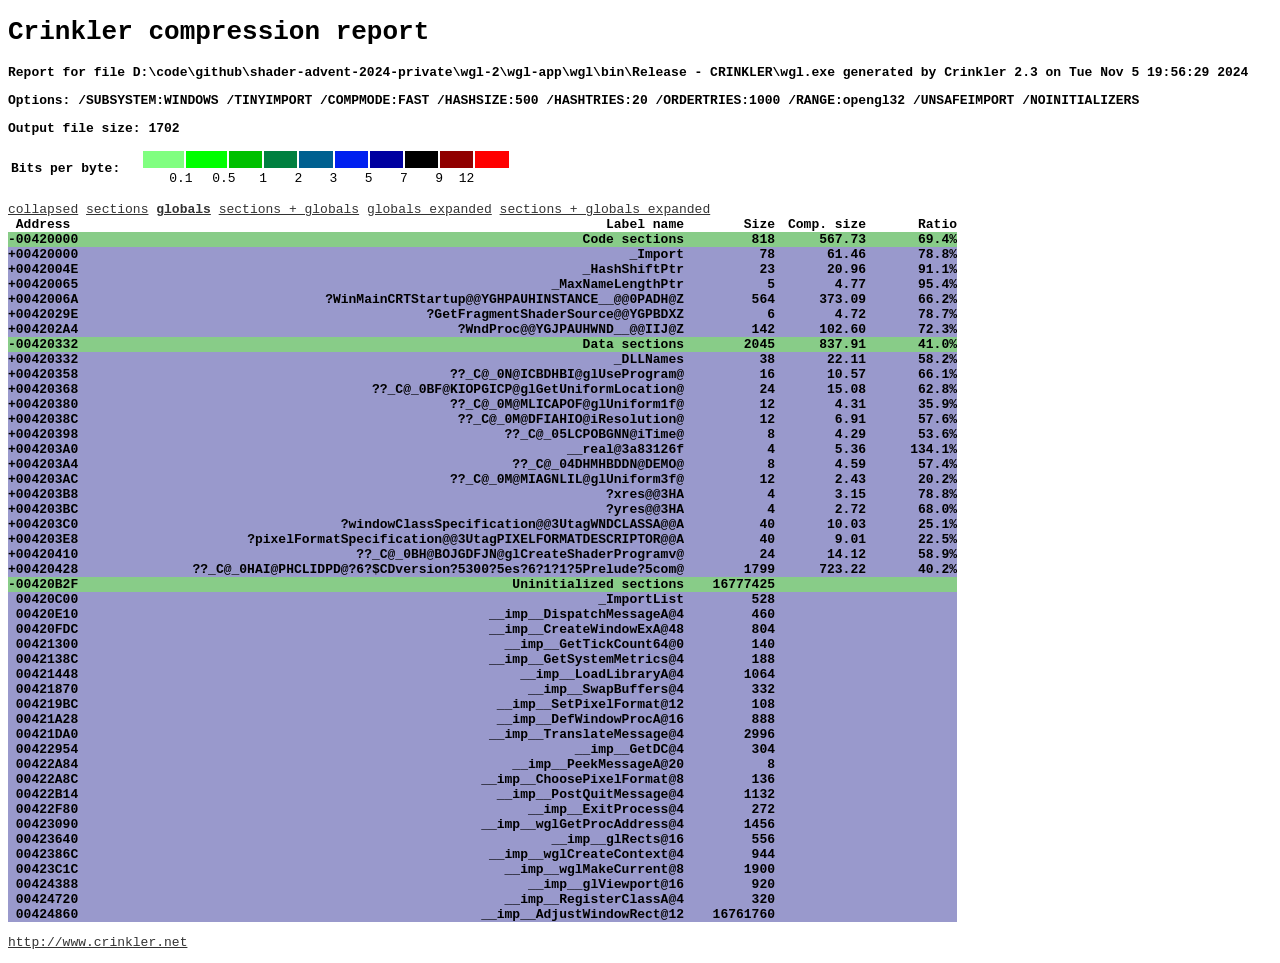
==== wgl-2/wgl-app/wgl/REPORT.html @ a576693a "link" ====
<!DOCTYPE HTML PUBLIC "-//W3C//DTD HTML 4.01//EN" "http://www.w3.org/TR/html4/strict.dtd"><html><head><meta http-equiv="Content-Type" content="text/html; charset=iso-8859-1"><title>Crinkler compression report</title><script type='text/javascript'>function collapse(el){el.style.display='none';el=el.parentNode.parentNode.previousSibling;while(el.className!='c1'){el=el.firstChild;}var address=el.innerHTML.substr(1);el.innerHTML='+'+address;}function expand(el){el.style.display='';el=el.parentNode.parentNode.previousSibling;while(el.className!='c1'){el=el.firstChild;}var address=el.innerHTML.substr(1);el.innerHTML='-'+address;}function hideSections(){var el;for(i=0;(el=document.getElementById('h_'+i))!=null;i++){el.style.display = 'none';}expandPrefix("o_");}function showSections(){var el;for(i=0;(el=document.getElementById('h_'+i))!=null;i++){el.style.display='';}}function switchMenu(obj){var el=document.getElementById(obj);if(el.style.display != 'none'){collapse(el);}else{expand(el);}}function collapsePrefix(prefix){var el;for(i=0;(el=document.getElementById(prefix+i))!=null;i++){collapse(el);}}function expandPrefix(prefix){var el;for(i=0;(el=document.getElementById(prefix+i))!=null;i++){expand(el);}}function markState(s){for(i=1;i<=6;i++){var e=document.getElementById('state_'+i);e.setAttribute('style', i==s?'font-weight:bold':'');}}function stateCollapsed(){collapsePrefix('s_');collapsePrefix('o_');collapsePrefix('p_');showSections();markState(1);}function stateSections(){expandPrefix('s_');collapsePrefix('o_');collapsePrefix('p_');showSections();markState(2);}function stateGlobals(){expandPrefix('s_');expandPrefix('o_');collapsePrefix('p_');hideSections();markState(3);}function stateSectionsGlobals(){expandPrefix('s_');expandPrefix('o_');collapsePrefix('p_');showSections();markState(4);}function stateGlobalsExpanded(){expandPrefix('s_');expandPrefix('o_');expandPrefix('p_');hideSections();markState(5);}function stateSectionsGlobalsExpanded(){expandPrefix('s_');expandPrefix('o_');expandPrefix('p_');showSections();markState(6);}function startState(){stateGlobals();}function recursiveExpand(id){var el=document.getElementById(id);while(el!=null){if(el.localName == 'DIV' && el.id.match('h_') == null){expand(el);}el=el.parentNode;}}</script><style type='text/css'>body{font-family:monospace;}.data{border-collapse:collapse;}.data td{border:0px;}.grptable{border-collapse:collapse;border:0px;}.grptable td{border:0px;padding:0px;}.grptable th{border:0px;padding:0px;}.address{width:7em;text-align:left;white-space:nowrap;}.private_symbol_row th{background-color:#eef;}.public_symbol_row th{background-color:#99c;font-weight:bold;}.oldsection_symbol_row th{background-color:#c88;font-weight:bold;}.section_symbol_row th{background-color:#8c8;font-weight:bold;}.public_symbol_row_expandable th{cursor: pointer;cursor: hand;background-color:#99c;font-weight:bold;}.oldsection_symbol_row_expandable th{cursor: pointer;cursor: hand;background-color:#c88;font-weight:bold;}.section_symbol_row_expandable th{cursor: pointer;cursor: hand;background-color:#8c8;font-weight:bold;}.c1{width:7em;text-align:left;white-space:nowrap;}.c2{width:45em;text-align:right;white-space:nowrap;}.c3{width:7em;text-align:right;white-space:nowrap;}.c4{width:7em;text-align:right;white-space:nowrap;}.c5{width:7em;text-align:right;white-space:nowrap;}a:link { color: #333333; }a:visited { color: #333333; }a:hover { color: #333333; }a:active { color: #333333; }</style></head><body onload='startState()'><h1>Crinkler compression report</h1><p><b>Report for file D:\code\github\shader-advent-2024-private\wgl-2\wgl-app\wgl\bin\Release - CRINKLER\wgl.exe generated by Crinkler 2.3 on Tue Nov  5 19:56:29 2024
</b></p><p><b>Options: /SUBSYSTEM:WINDOWS /TINYIMPORT /COMPMODE:FAST /HASHSIZE:500 /HASHTRIES:20 /ORDERTRIES:1000 /RANGE:opengl32 /UNSAFEIMPORT /NOINITIALIZERS</b></p><p><b>Output file size: 1702</b></p><p><table><tr><td rowspan='2'><b>Bits per byte:</b></td><td>&nbsp;&nbsp;</td><td bgcolor='#80FF80' colspan='2' title='Less than 0.1 bits per byte'>&nbsp;&nbsp;&nbsp;&nbsp;</td><td bgcolor='#00FF00' colspan='2' title='Between 0.1 and 0.5 bits per byte'>&nbsp;&nbsp;&nbsp;&nbsp;</td><td bgcolor='#00C000' colspan='2' title='Between 0.5 and 1 bits per byte'>&nbsp;&nbsp;&nbsp;&nbsp;</td><td bgcolor='#008040' colspan='2' title='Between 1 and 2 bits per byte'>&nbsp;&nbsp;&nbsp;&nbsp;</td><td bgcolor='#006090' colspan='2' title='Between 2 and 3 bits per byte'>&nbsp;&nbsp;&nbsp;&nbsp;</td><td bgcolor='#0020F0' colspan='2' title='Between 3 and 5 bits per byte'>&nbsp;&nbsp;&nbsp;&nbsp;</td><td bgcolor='#0000A0' colspan='2' title='Between 5 and 7 bits per byte'>&nbsp;&nbsp;&nbsp;&nbsp;</td><td bgcolor='#000000' colspan='2' title='Between 7 and 9 bits per byte'>&nbsp;&nbsp;&nbsp;&nbsp;</td><td bgcolor='#900000' colspan='2' title='Between 9 and 12 bits per byte'>&nbsp;&nbsp;&nbsp;&nbsp;</td><td bgcolor='#FF0000' colspan='2' title='More than 12 bits per byte'>&nbsp;&nbsp;&nbsp;&nbsp;</td></tr>
<tr><td colspan='2' align='center'></td><td colspan='2' align='center'>0.1</td><td colspan='2' align='center'>0.5</td><td colspan='2' align='center'>1</td><td colspan='2' align='center'>2</td><td colspan='2' align='center'>3</td><td colspan='2' align='center'>5</td><td colspan='2' align='center'>7</td><td colspan='2' align='center'>9</td><td colspan='2' align='center'>12</td><td></td></tr></table></p>
<a id='state_1' href='#' onclick='stateCollapsed()'>collapsed</a>&nbsp;<a id='state_2' href='#' onclick='stateSections()'>sections</a>&nbsp;<a id='state_3' href='#' onclick='stateGlobals()'>globals</a>&nbsp;<a id='state_4' href='#' onclick='stateSectionsGlobals()'>sections + globals</a>&nbsp;<a id='state_5' href='#' onclick='stateGlobalsExpanded()'>globals expanded</a>&nbsp;<a id='state_6' href='#' onclick='stateSectionsGlobalsExpanded()'>sections + globals expanded</a>&nbsp;<table class='grptable'><tr><th nowrap class='c1'>&nbsp;Address</th><th nowrap class='c2'>Label name</th><th nowrap class='c3'>Size</th><th nowrap class='c4'>Comp. size</th><th nowrap class='c5'>Ratio</th></tr><tr class='section_symbol_row_expandable' onclick="switchMenu('s_0');"><th nowrap class='c1'>-00420000&nbsp;</th><th nowrap class='c2'><a id='A'>Code sections</a></th><th nowrap class='c3'>818</th><th nowrap class='c4'>567.73</th><th nowrap class='c5'>69.4%</th></tr><tr><td nowrap colspan='5'><div id='s_0'><table class='grptable'><tr><td nowrap colspan='5'><div id='h_0'><table class='grptable'><tr class='oldsection_symbol_row_expandable' onclick="switchMenu('o_0');"><th nowrap class='c1'>-00420000&nbsp;</th><th nowrap class='c2'><a id='B'>Crinkler import:.text</a></th><th nowrap class='c3'>106</th><th nowrap class='c4'>87.19</th><th nowrap class='c5'>82.3%</th></tr></table></div></td></tr><tr><td nowrap colspan='5'><div id='o_0'><table class='grptable'><tr class='public_symbol_row_expandable' onclick="switchMenu('p_0');"><th nowrap class='c1'>-00420000&nbsp;</th><th nowrap class='c2'><a id='C'>_Import</a></th><th nowrap class='c3'>78</th><th nowrap class='c4'>61.46</th><th nowrap class='c5'>78.8%</th></tr><tr><td nowrap colspan='5'><div id='p_0'><table class='grptable'><tr class='private_symbol_row'><th nowrap class='c1'>&nbsp;00420000&nbsp;</th><th nowrap class='c2'>_Import</th><th nowrap class='c3'>21</th><th nowrap class='c4'>13.75</th><th nowrap class='c5'>65.5%</th></tr><tr><td nowrap colspan='5'><table class='grptable'><tr><td nowrap class='address'>&nbsp;00420000&nbsp;</td><td nowrap colspan=4 class='hexdump'><table class='data'><tr><td title='8.00 bits' style='color: #000000;'>BF</td><td title='9.38 bits' style='color: #900000;'>32</td><td title='8.51 bits' style='color: #000000;'>03</td><td title='8.74 bits' style='color: #000000;'>42</td><td title='7.20 bits' style='color: #000000;'>00</td><td>&nbsp;&nbsp;</td><td>&nbsp;&nbsp;</td><td>&nbsp;&nbsp;</td><td>&nbsp;&nbsp;</td><td>&nbsp;&nbsp;</td><td>&nbsp;&nbsp;</td><td>&nbsp;&nbsp;</td><td>&nbsp;&nbsp;</td><td>&nbsp;&nbsp;</td><td>&nbsp;&nbsp;</td><td>&nbsp;</td><td>&nbsp;</td><td nowrap title='5.23 bytes' style='color: #000000;'>MOV&nbsp;&nbsp;&nbsp;&nbsp;&nbsp;&nbsp;&nbsp;&nbsp;&nbsp;&nbsp;&nbsp;&nbsp;&nbsp;EDI,&nbsp;<a href='#D' onclick='recursiveExpand("D")'>_DLLNames</a></td></tr></table></tr><tr><td nowrap class='address'>&nbsp;00420005&nbsp;</td><td nowrap colspan=4 class='hexdump'><table class='data'><tr><td title='9.02 bits' style='color: #900000;'>58</td><td>&nbsp;&nbsp;</td><td>&nbsp;&nbsp;</td><td>&nbsp;&nbsp;</td><td>&nbsp;&nbsp;</td><td>&nbsp;&nbsp;</td><td>&nbsp;&nbsp;</td><td>&nbsp;&nbsp;</td><td>&nbsp;&nbsp;</td><td>&nbsp;&nbsp;</td><td>&nbsp;&nbsp;</td><td>&nbsp;&nbsp;</td><td>&nbsp;&nbsp;</td><td>&nbsp;&nbsp;</td><td>&nbsp;&nbsp;</td><td>&nbsp;</td><td>&nbsp;</td><td nowrap title='1.13 bytes' style='color: #900000;'>POP&nbsp;&nbsp;&nbsp;&nbsp;&nbsp;&nbsp;&nbsp;&nbsp;&nbsp;&nbsp;&nbsp;&nbsp;&nbsp;EAX</td></tr></table></tr><tr><td nowrap class='address'>&nbsp;00420006&nbsp;</td><td nowrap colspan=4 class='hexdump'><table class='data'><tr><td title='8.68 bits' style='color: #000000;'>8B</td><td title='7.13 bits' style='color: #000000;'>40</td><td title='8.24 bits' style='color: #000000;'>0C</td><td>&nbsp;&nbsp;</td><td>&nbsp;&nbsp;</td><td>&nbsp;&nbsp;</td><td>&nbsp;&nbsp;</td><td>&nbsp;&nbsp;</td><td>&nbsp;&nbsp;</td><td>&nbsp;&nbsp;</td><td>&nbsp;&nbsp;</td><td>&nbsp;&nbsp;</td><td>&nbsp;&nbsp;</td><td>&nbsp;&nbsp;</td><td>&nbsp;&nbsp;</td><td>&nbsp;</td><td>&nbsp;</td><td nowrap title='3.01 bytes' style='color: #000000;'>MOV&nbsp;&nbsp;&nbsp;&nbsp;&nbsp;&nbsp;&nbsp;&nbsp;&nbsp;&nbsp;&nbsp;&nbsp;&nbsp;EAX,&nbsp;[EAX+0xC]</td></tr></table></tr><tr><td nowrap class='address'>&nbsp;00420009&nbsp;</td><td nowrap colspan=4 class='hexdump'><table class='data'><tr><td title='5.98 bits' style='color: #0000A0;'>8B</td><td title='2.39 bits' style='color: #006090;'>40</td><td title='2.07 bits' style='color: #006090;'>0C</td><td>&nbsp;&nbsp;</td><td>&nbsp;&nbsp;</td><td>&nbsp;&nbsp;</td><td>&nbsp;&nbsp;</td><td>&nbsp;&nbsp;</td><td>&nbsp;&nbsp;</td><td>&nbsp;&nbsp;</td><td>&nbsp;&nbsp;</td><td>&nbsp;&nbsp;</td><td>&nbsp;&nbsp;</td><td>&nbsp;&nbsp;</td><td>&nbsp;&nbsp;</td><td>&nbsp;</td><td>&nbsp;</td><td nowrap title='1.31 bytes' style='color: #0020F0;'>MOV&nbsp;&nbsp;&nbsp;&nbsp;&nbsp;&nbsp;&nbsp;&nbsp;&nbsp;&nbsp;&nbsp;&nbsp;&nbsp;EAX,&nbsp;[EAX+0xC]</td></tr></table></tr><tr><td nowrap class='address'>&nbsp;0042000C&nbsp;</td><td nowrap colspan=4 class='hexdump'><table class='data'><tr><td title='1.55 bits' style='color: #008040;'>8B</td><td title='0.95 bits' style='color: #00C000;'>40</td><td title='6.24 bits' style='color: #0000A0;'>00</td><td>&nbsp;&nbsp;</td><td>&nbsp;&nbsp;</td><td>&nbsp;&nbsp;</td><td>&nbsp;&nbsp;</td><td>&nbsp;&nbsp;</td><td>&nbsp;&nbsp;</td><td>&nbsp;&nbsp;</td><td>&nbsp;&nbsp;</td><td>&nbsp;&nbsp;</td><td>&nbsp;&nbsp;</td><td>&nbsp;&nbsp;</td><td>&nbsp;&nbsp;</td><td>&nbsp;</td><td>&nbsp;</td><td nowrap title='1.09 bytes' style='color: #006090;'>MOV&nbsp;&nbsp;&nbsp;&nbsp;&nbsp;&nbsp;&nbsp;&nbsp;&nbsp;&nbsp;&nbsp;&nbsp;&nbsp;EAX,&nbsp;[EAX+0x0]</td></tr></table></tr><tr><td nowrap class='address'>&nbsp;0042000F&nbsp;</td><td nowrap colspan=4 class='hexdump'><table class='data'><tr><td title='2.67 bits' style='color: #006090;'>8B</td><td title='0.21 bits' style='color: #00FF00;'>40</td><td title='1.88 bits' style='color: #008040;'>00</td><td>&nbsp;&nbsp;</td><td>&nbsp;&nbsp;</td><td>&nbsp;&nbsp;</td><td>&nbsp;&nbsp;</td><td>&nbsp;&nbsp;</td><td>&nbsp;&nbsp;</td><td>&nbsp;&nbsp;</td><td>&nbsp;&nbsp;</td><td>&nbsp;&nbsp;</td><td>&nbsp;&nbsp;</td><td>&nbsp;&nbsp;</td><td>&nbsp;&nbsp;</td><td>&nbsp;</td><td>&nbsp;</td><td nowrap title='0.59 bytes' style='color: #008040;'>MOV&nbsp;&nbsp;&nbsp;&nbsp;&nbsp;&nbsp;&nbsp;&nbsp;&nbsp;&nbsp;&nbsp;&nbsp;&nbsp;EAX,&nbsp;[EAX+0x0]</td></tr></table></tr><tr><td nowrap class='address'>&nbsp;00420012&nbsp;</td><td nowrap colspan=4 class='hexdump'><table class='data'><tr><td title='1.50 bits' style='color: #008040;'>8B</td><td title='0.48 bits' style='color: #00FF00;'>40</td><td title='9.15 bits' style='color: #900000;'>18</td><td>&nbsp;&nbsp;</td><td>&nbsp;&nbsp;</td><td>&nbsp;&nbsp;</td><td>&nbsp;&nbsp;</td><td>&nbsp;&nbsp;</td><td>&nbsp;&nbsp;</td><td>&nbsp;&nbsp;</td><td>&nbsp;&nbsp;</td><td>&nbsp;&nbsp;</td><td>&nbsp;&nbsp;</td><td>&nbsp;&nbsp;</td><td>&nbsp;&nbsp;</td><td>&nbsp;</td><td>&nbsp;</td><td nowrap title='1.39 bytes' style='color: #0020F0;'>MOV&nbsp;&nbsp;&nbsp;&nbsp;&nbsp;&nbsp;&nbsp;&nbsp;&nbsp;&nbsp;&nbsp;&nbsp;&nbsp;EAX,&nbsp;[EAX+0x18]</td></tr></table></tr></table></td></tr><tr class='private_symbol_row'><th nowrap class='c1'>&nbsp;00420015&nbsp;</th><th nowrap class='c2'><a id='E'>DLLLoop</a></th><th nowrap class='c3'>13</th><th nowrap class='c4'>12.34</th><th nowrap class='c5'>94.9%</th></tr><tr><td nowrap colspan='5'><table class='grptable'><tr><td nowrap class='address'>&nbsp;00420015&nbsp;</td><td nowrap colspan=4 class='hexdump'><table class='data'><tr><td title='8.18 bits' style='color: #000000;'>95</td><td>&nbsp;&nbsp;</td><td>&nbsp;&nbsp;</td><td>&nbsp;&nbsp;</td><td>&nbsp;&nbsp;</td><td>&nbsp;&nbsp;</td><td>&nbsp;&nbsp;</td><td>&nbsp;&nbsp;</td><td>&nbsp;&nbsp;</td><td>&nbsp;&nbsp;</td><td>&nbsp;&nbsp;</td><td>&nbsp;&nbsp;</td><td>&nbsp;&nbsp;</td><td>&nbsp;&nbsp;</td><td>&nbsp;&nbsp;</td><td>&nbsp;</td><td>&nbsp;</td><td nowrap title='1.02 bytes' style='color: #000000;'>XCHG&nbsp;&nbsp;&nbsp;&nbsp;&nbsp;&nbsp;&nbsp;&nbsp;&nbsp;&nbsp;&nbsp;&nbsp;EBP,&nbsp;EAX</td></tr></table></tr><tr><td nowrap class='address'>&nbsp;00420016&nbsp;</td><td nowrap colspan=4 class='hexdump'><table class='data'><tr><td title='5.49 bits' style='color: #0000A0;'>8B</td><td title='6.97 bits' style='color: #0000A0;'>45</td><td title='8.42 bits' style='color: #000000;'>3C</td><td>&nbsp;&nbsp;</td><td>&nbsp;&nbsp;</td><td>&nbsp;&nbsp;</td><td>&nbsp;&nbsp;</td><td>&nbsp;&nbsp;</td><td>&nbsp;&nbsp;</td><td>&nbsp;&nbsp;</td><td>&nbsp;&nbsp;</td><td>&nbsp;&nbsp;</td><td>&nbsp;&nbsp;</td><td>&nbsp;&nbsp;</td><td>&nbsp;&nbsp;</td><td>&nbsp;</td><td>&nbsp;</td><td nowrap title='2.61 bytes' style='color: #0000A0;'>MOV&nbsp;&nbsp;&nbsp;&nbsp;&nbsp;&nbsp;&nbsp;&nbsp;&nbsp;&nbsp;&nbsp;&nbsp;&nbsp;EAX,&nbsp;[EBP+0x3C]</td></tr></table></tr><tr><td nowrap class='address'>&nbsp;00420019&nbsp;</td><td nowrap colspan=4 class='hexdump'><table class='data'><tr><td title='7.47 bits' style='color: #000000;'>01</td><td title='10.39 bits' style='color: #900000;'>E8</td><td>&nbsp;&nbsp;</td><td>&nbsp;&nbsp;</td><td>&nbsp;&nbsp;</td><td>&nbsp;&nbsp;</td><td>&nbsp;&nbsp;</td><td>&nbsp;&nbsp;</td><td>&nbsp;&nbsp;</td><td>&nbsp;&nbsp;</td><td>&nbsp;&nbsp;</td><td>&nbsp;&nbsp;</td><td>&nbsp;&nbsp;</td><td>&nbsp;&nbsp;</td><td>&nbsp;&nbsp;</td><td>&nbsp;</td><td>&nbsp;</td><td nowrap title='2.23 bytes' style='color: #000000;'>ADD&nbsp;&nbsp;&nbsp;&nbsp;&nbsp;&nbsp;&nbsp;&nbsp;&nbsp;&nbsp;&nbsp;&nbsp;&nbsp;EAX,&nbsp;EBP</td></tr></table></tr><tr><td nowrap class='address'>&nbsp;0042001B&nbsp;</td><td nowrap colspan=4 class='hexdump'><table class='data'><tr><td title='4.05 bits' style='color: #0020F0;'>8B</td><td title='7.07 bits' style='color: #000000;'>58</td><td title='11.38 bits' style='color: #900000;'>78</td><td>&nbsp;&nbsp;</td><td>&nbsp;&nbsp;</td><td>&nbsp;&nbsp;</td><td>&nbsp;&nbsp;</td><td>&nbsp;&nbsp;</td><td>&nbsp;&nbsp;</td><td>&nbsp;&nbsp;</td><td>&nbsp;&nbsp;</td><td>&nbsp;&nbsp;</td><td>&nbsp;&nbsp;</td><td>&nbsp;&nbsp;</td><td>&nbsp;&nbsp;</td><td>&nbsp;</td><td>&nbsp;</td><td nowrap title='2.81 bytes' style='color: #000000;'>MOV&nbsp;&nbsp;&nbsp;&nbsp;&nbsp;&nbsp;&nbsp;&nbsp;&nbsp;&nbsp;&nbsp;&nbsp;&nbsp;EBX,&nbsp;[EAX+0x78]</td></tr></table></tr><tr><td nowrap class='address'>&nbsp;0042001E&nbsp;</td><td nowrap colspan=4 class='hexdump'><table class='data'><tr><td title='6.38 bits' style='color: #0000A0;'>01</td><td title='5.58 bits' style='color: #0000A0;'>EB</td><td>&nbsp;&nbsp;</td><td>&nbsp;&nbsp;</td><td>&nbsp;&nbsp;</td><td>&nbsp;&nbsp;</td><td>&nbsp;&nbsp;</td><td>&nbsp;&nbsp;</td><td>&nbsp;&nbsp;</td><td>&nbsp;&nbsp;</td><td>&nbsp;&nbsp;</td><td>&nbsp;&nbsp;</td><td>&nbsp;&nbsp;</td><td>&nbsp;&nbsp;</td><td>&nbsp;&nbsp;</td><td>&nbsp;</td><td>&nbsp;</td><td nowrap title='1.50 bytes' style='color: #0000A0;'>ADD&nbsp;&nbsp;&nbsp;&nbsp;&nbsp;&nbsp;&nbsp;&nbsp;&nbsp;&nbsp;&nbsp;&nbsp;&nbsp;EBX,&nbsp;EBP</td></tr></table></tr><tr><td nowrap class='address'>&nbsp;00420020&nbsp;</td><td nowrap colspan=4 class='hexdump'><table class='data'><tr><td title='8.27 bits' style='color: #000000;'>31</td><td title='9.07 bits' style='color: #900000;'>C9</td><td>&nbsp;&nbsp;</td><td>&nbsp;&nbsp;</td><td>&nbsp;&nbsp;</td><td>&nbsp;&nbsp;</td><td>&nbsp;&nbsp;</td><td>&nbsp;&nbsp;</td><td>&nbsp;&nbsp;</td><td>&nbsp;&nbsp;</td><td>&nbsp;&nbsp;</td><td>&nbsp;&nbsp;</td><td>&nbsp;&nbsp;</td><td>&nbsp;&nbsp;</td><td>&nbsp;&nbsp;</td><td>&nbsp;</td><td>&nbsp;</td><td nowrap title='2.17 bytes' style='color: #000000;'>XOR&nbsp;&nbsp;&nbsp;&nbsp;&nbsp;&nbsp;&nbsp;&nbsp;&nbsp;&nbsp;&nbsp;&nbsp;&nbsp;ECX,&nbsp;ECX</td></tr></table></tr></table></td></tr><tr class='private_symbol_row'><th nowrap class='c1'>&nbsp;00420022&nbsp;</th><th nowrap class='c2'><a id='F'>ScanProcedureNamesLoop</a></th><th nowrap class='c3'>31</th><th nowrap class='c4'>22.48</th><th nowrap class='c5'>72.5%</th></tr><tr><td nowrap colspan='5'><table class='grptable'><tr><td nowrap class='address'>&nbsp;00420022&nbsp;</td><td nowrap colspan=4 class='hexdump'><table class='data'><tr><td title='4.21 bits' style='color: #0020F0;'>8B</td><td title='7.13 bits' style='color: #000000;'>43</td><td title='8.61 bits' style='color: #000000;'>20</td><td>&nbsp;&nbsp;</td><td>&nbsp;&nbsp;</td><td>&nbsp;&nbsp;</td><td>&nbsp;&nbsp;</td><td>&nbsp;&nbsp;</td><td>&nbsp;&nbsp;</td><td>&nbsp;&nbsp;</td><td>&nbsp;&nbsp;</td><td>&nbsp;&nbsp;</td><td>&nbsp;&nbsp;</td><td>&nbsp;&nbsp;</td><td>&nbsp;&nbsp;</td><td>&nbsp;</td><td>&nbsp;</td><td nowrap title='2.49 bytes' style='color: #0000A0;'>MOV&nbsp;&nbsp;&nbsp;&nbsp;&nbsp;&nbsp;&nbsp;&nbsp;&nbsp;&nbsp;&nbsp;&nbsp;&nbsp;EAX,&nbsp;[EBX+0x20]</td></tr></table></tr><tr><td nowrap class='address'>&nbsp;00420025&nbsp;</td><td nowrap colspan=4 class='hexdump'><table class='data'><tr><td title='6.08 bits' style='color: #0000A0;'>01</td><td title='2.26 bits' style='color: #006090;'>E8</td><td>&nbsp;&nbsp;</td><td>&nbsp;&nbsp;</td><td>&nbsp;&nbsp;</td><td>&nbsp;&nbsp;</td><td>&nbsp;&nbsp;</td><td>&nbsp;&nbsp;</td><td>&nbsp;&nbsp;</td><td>&nbsp;&nbsp;</td><td>&nbsp;&nbsp;</td><td>&nbsp;&nbsp;</td><td>&nbsp;&nbsp;</td><td>&nbsp;&nbsp;</td><td>&nbsp;&nbsp;</td><td>&nbsp;</td><td>&nbsp;</td><td nowrap title='1.04 bytes' style='color: #0020F0;'>ADD&nbsp;&nbsp;&nbsp;&nbsp;&nbsp;&nbsp;&nbsp;&nbsp;&nbsp;&nbsp;&nbsp;&nbsp;&nbsp;EAX,&nbsp;EBP</td></tr></table></tr><tr><td nowrap class='address'>&nbsp;00420027&nbsp;</td><td nowrap colspan=4 class='hexdump'><table class='data'><tr><td title='1.57 bits' style='color: #008040;'>8B</td><td title='11.20 bits' style='color: #900000;'>34</td><td title='9.68 bits' style='color: #900000;'>88</td><td>&nbsp;&nbsp;</td><td>&nbsp;&nbsp;</td><td>&nbsp;&nbsp;</td><td>&nbsp;&nbsp;</td><td>&nbsp;&nbsp;</td><td>&nbsp;&nbsp;</td><td>&nbsp;&nbsp;</td><td>&nbsp;&nbsp;</td><td>&nbsp;&nbsp;</td><td>&nbsp;&nbsp;</td><td>&nbsp;&nbsp;</td><td>&nbsp;&nbsp;</td><td>&nbsp;</td><td>&nbsp;</td><td nowrap title='2.81 bytes' style='color: #000000;'>MOV&nbsp;&nbsp;&nbsp;&nbsp;&nbsp;&nbsp;&nbsp;&nbsp;&nbsp;&nbsp;&nbsp;&nbsp;&nbsp;ESI,&nbsp;[EAX+ECX*4]</td></tr></table></tr><tr><td nowrap class='address'>&nbsp;0042002A&nbsp;</td><td nowrap colspan=4 class='hexdump'><table class='data'><tr><td title='3.42 bits' style='color: #0020F0;'>01</td><td title='6.69 bits' style='color: #0000A0;'>EE</td><td>&nbsp;&nbsp;</td><td>&nbsp;&nbsp;</td><td>&nbsp;&nbsp;</td><td>&nbsp;&nbsp;</td><td>&nbsp;&nbsp;</td><td>&nbsp;&nbsp;</td><td>&nbsp;&nbsp;</td><td>&nbsp;&nbsp;</td><td>&nbsp;&nbsp;</td><td>&nbsp;&nbsp;</td><td>&nbsp;&nbsp;</td><td>&nbsp;&nbsp;</td><td>&nbsp;&nbsp;</td><td>&nbsp;</td><td>&nbsp;</td><td nowrap title='1.26 bytes' style='color: #0000A0;'>ADD&nbsp;&nbsp;&nbsp;&nbsp;&nbsp;&nbsp;&nbsp;&nbsp;&nbsp;&nbsp;&nbsp;&nbsp;&nbsp;ESI,&nbsp;EBP</td></tr></table></tr><tr><td nowrap class='address'>&nbsp;0042002C&nbsp;</td><td nowrap colspan=4 class='hexdump'><table class='data'><tr><td title='2.95 bits' style='color: #006090;'>8B</td><td title='3.84 bits' style='color: #0020F0;'>43</td><td title='6.55 bits' style='color: #0000A0;'>24</td><td>&nbsp;&nbsp;</td><td>&nbsp;&nbsp;</td><td>&nbsp;&nbsp;</td><td>&nbsp;&nbsp;</td><td>&nbsp;&nbsp;</td><td>&nbsp;&nbsp;</td><td>&nbsp;&nbsp;</td><td>&nbsp;&nbsp;</td><td>&nbsp;&nbsp;</td><td>&nbsp;&nbsp;</td><td>&nbsp;&nbsp;</td><td>&nbsp;&nbsp;</td><td>&nbsp;</td><td>&nbsp;</td><td nowrap title='1.67 bytes' style='color: #0020F0;'>MOV&nbsp;&nbsp;&nbsp;&nbsp;&nbsp;&nbsp;&nbsp;&nbsp;&nbsp;&nbsp;&nbsp;&nbsp;&nbsp;EAX,&nbsp;[EBX+0x24]</td></tr></table></tr><tr><td nowrap class='address'>&nbsp;0042002F&nbsp;</td><td nowrap colspan=4 class='hexdump'><table class='data'><tr><td title='4.03 bits' style='color: #0020F0;'>01</td><td title='1.43 bits' style='color: #008040;'>E8</td><td>&nbsp;&nbsp;</td><td>&nbsp;&nbsp;</td><td>&nbsp;&nbsp;</td><td>&nbsp;&nbsp;</td><td>&nbsp;&nbsp;</td><td>&nbsp;&nbsp;</td><td>&nbsp;&nbsp;</td><td>&nbsp;&nbsp;</td><td>&nbsp;&nbsp;</td><td>&nbsp;&nbsp;</td><td>&nbsp;&nbsp;</td><td>&nbsp;&nbsp;</td><td>&nbsp;&nbsp;</td><td>&nbsp;</td><td>&nbsp;</td><td nowrap title='0.68 bytes' style='color: #006090;'>ADD&nbsp;&nbsp;&nbsp;&nbsp;&nbsp;&nbsp;&nbsp;&nbsp;&nbsp;&nbsp;&nbsp;&nbsp;&nbsp;EAX,&nbsp;EBP</td></tr></table></tr><tr><td nowrap class='address'>&nbsp;00420031&nbsp;</td><td nowrap colspan=4 class='hexdump'><table class='data'><tr><td title='10.31 bits' style='color: #900000;'>0F</td><td title='10.05 bits' style='color: #900000;'>B7</td><td title='9.38 bits' style='color: #900000;'>14</td><td title='9.90 bits' style='color: #900000;'>48</td><td>&nbsp;&nbsp;</td><td>&nbsp;&nbsp;</td><td>&nbsp;&nbsp;</td><td>&nbsp;&nbsp;</td><td>&nbsp;&nbsp;</td><td>&nbsp;&nbsp;</td><td>&nbsp;&nbsp;</td><td>&nbsp;&nbsp;</td><td>&nbsp;&nbsp;</td><td>&nbsp;&nbsp;</td><td>&nbsp;&nbsp;</td><td>&nbsp;</td><td>&nbsp;</td><td nowrap title='4.96 bytes' style='color: #900000;'>MOVZX&nbsp;&nbsp;&nbsp;&nbsp;&nbsp;&nbsp;&nbsp;&nbsp;&nbsp;&nbsp;&nbsp;EDX,&nbsp;[EAX+ECX*2]</td></tr></table></tr><tr><td nowrap class='address'>&nbsp;00420035&nbsp;</td><td nowrap colspan=4 class='hexdump'><table class='data'><tr><td title='4.48 bits' style='color: #0020F0;'>8B</td><td title='2.49 bits' style='color: #006090;'>43</td><td title='8.61 bits' style='color: #000000;'>1C</td><td>&nbsp;&nbsp;</td><td>&nbsp;&nbsp;</td><td>&nbsp;&nbsp;</td><td>&nbsp;&nbsp;</td><td>&nbsp;&nbsp;</td><td>&nbsp;&nbsp;</td><td>&nbsp;&nbsp;</td><td>&nbsp;&nbsp;</td><td>&nbsp;&nbsp;</td><td>&nbsp;&nbsp;</td><td>&nbsp;&nbsp;</td><td>&nbsp;&nbsp;</td><td>&nbsp;</td><td>&nbsp;</td><td nowrap title='1.95 bytes' style='color: #0000A0;'>MOV&nbsp;&nbsp;&nbsp;&nbsp;&nbsp;&nbsp;&nbsp;&nbsp;&nbsp;&nbsp;&nbsp;&nbsp;&nbsp;EAX,&nbsp;[EBX+0x1C]</td></tr></table></tr><tr><td nowrap class='address'>&nbsp;00420038&nbsp;</td><td nowrap colspan=4 class='hexdump'><table class='data'><tr><td title='3.39 bits' style='color: #0020F0;'>01</td><td title='0.94 bits' style='color: #00C000;'>E8</td><td>&nbsp;&nbsp;</td><td>&nbsp;&nbsp;</td><td>&nbsp;&nbsp;</td><td>&nbsp;&nbsp;</td><td>&nbsp;&nbsp;</td><td>&nbsp;&nbsp;</td><td>&nbsp;&nbsp;</td><td>&nbsp;&nbsp;</td><td>&nbsp;&nbsp;</td><td>&nbsp;&nbsp;</td><td>&nbsp;&nbsp;</td><td>&nbsp;&nbsp;</td><td>&nbsp;&nbsp;</td><td>&nbsp;</td><td>&nbsp;</td><td nowrap title='0.54 bytes' style='color: #006090;'>ADD&nbsp;&nbsp;&nbsp;&nbsp;&nbsp;&nbsp;&nbsp;&nbsp;&nbsp;&nbsp;&nbsp;&nbsp;&nbsp;EAX,&nbsp;EBP</td></tr></table></tr><tr><td nowrap class='address'>&nbsp;0042003A&nbsp;</td><td nowrap colspan=4 class='hexdump'><table class='data'><tr><td title='1.77 bits' style='color: #008040;'>8B</td><td title='7.97 bits' style='color: #000000;'>14</td><td title='9.51 bits' style='color: #900000;'>90</td><td>&nbsp;&nbsp;</td><td>&nbsp;&nbsp;</td><td>&nbsp;&nbsp;</td><td>&nbsp;&nbsp;</td><td>&nbsp;&nbsp;</td><td>&nbsp;&nbsp;</td><td>&nbsp;&nbsp;</td><td>&nbsp;&nbsp;</td><td>&nbsp;&nbsp;</td><td>&nbsp;&nbsp;</td><td>&nbsp;&nbsp;</td><td>&nbsp;&nbsp;</td><td>&nbsp;</td><td>&nbsp;</td><td nowrap title='2.41 bytes' style='color: #0000A0;'>MOV&nbsp;&nbsp;&nbsp;&nbsp;&nbsp;&nbsp;&nbsp;&nbsp;&nbsp;&nbsp;&nbsp;&nbsp;&nbsp;EDX,&nbsp;[EAX+EDX*4]</td></tr></table></tr><tr><td nowrap class='address'>&nbsp;0042003D&nbsp;</td><td nowrap colspan=4 class='hexdump'><table class='data'><tr><td title='2.54 bits' style='color: #006090;'>01</td><td title='5.37 bits' style='color: #0000A0;'>EA</td><td>&nbsp;&nbsp;</td><td>&nbsp;&nbsp;</td><td>&nbsp;&nbsp;</td><td>&nbsp;&nbsp;</td><td>&nbsp;&nbsp;</td><td>&nbsp;&nbsp;</td><td>&nbsp;&nbsp;</td><td>&nbsp;&nbsp;</td><td>&nbsp;&nbsp;</td><td>&nbsp;&nbsp;</td><td>&nbsp;&nbsp;</td><td>&nbsp;&nbsp;</td><td>&nbsp;&nbsp;</td><td>&nbsp;</td><td>&nbsp;</td><td nowrap title='0.99 bytes' style='color: #0020F0;'>ADD&nbsp;&nbsp;&nbsp;&nbsp;&nbsp;&nbsp;&nbsp;&nbsp;&nbsp;&nbsp;&nbsp;&nbsp;&nbsp;EDX,&nbsp;EBP</td></tr></table></tr><tr><td nowrap class='address'>&nbsp;0042003F&nbsp;</td><td nowrap colspan=4 class='hexdump'><table class='data'><tr><td title='6.37 bits' style='color: #0000A0;'>31</td><td title='7.14 bits' style='color: #000000;'>C0</td><td>&nbsp;&nbsp;</td><td>&nbsp;&nbsp;</td><td>&nbsp;&nbsp;</td><td>&nbsp;&nbsp;</td><td>&nbsp;&nbsp;</td><td>&nbsp;&nbsp;</td><td>&nbsp;&nbsp;</td><td>&nbsp;&nbsp;</td><td>&nbsp;&nbsp;</td><td>&nbsp;&nbsp;</td><td>&nbsp;&nbsp;</td><td>&nbsp;&nbsp;</td><td>&nbsp;&nbsp;</td><td>&nbsp;</td><td>&nbsp;</td><td nowrap title='1.69 bytes' style='color: #0000A0;'>XOR&nbsp;&nbsp;&nbsp;&nbsp;&nbsp;&nbsp;&nbsp;&nbsp;&nbsp;&nbsp;&nbsp;&nbsp;&nbsp;EAX,&nbsp;EAX</td></tr></table></tr></table></td></tr><tr class='private_symbol_row'><th nowrap class='c1'>&nbsp;00420041&nbsp;</th><th nowrap class='c2'><a id='G'>CalculateHashLoop</a></th><th nowrap class='c3'>13</th><th nowrap class='c4'>12.89</th><th nowrap class='c5'>99.1%</th></tr><tr><td nowrap colspan='5'><table class='grptable'><tr><td nowrap class='address'>&nbsp;00420041&nbsp;</td><td nowrap colspan=4 class='hexdump'><table class='data'><tr><td title='9.32 bits' style='color: #900000;'>AC</td><td>&nbsp;&nbsp;</td><td>&nbsp;&nbsp;</td><td>&nbsp;&nbsp;</td><td>&nbsp;&nbsp;</td><td>&nbsp;&nbsp;</td><td>&nbsp;&nbsp;</td><td>&nbsp;&nbsp;</td><td>&nbsp;&nbsp;</td><td>&nbsp;&nbsp;</td><td>&nbsp;&nbsp;</td><td>&nbsp;&nbsp;</td><td>&nbsp;&nbsp;</td><td>&nbsp;&nbsp;</td><td>&nbsp;&nbsp;</td><td>&nbsp;</td><td>&nbsp;</td><td nowrap title='1.17 bytes' style='color: #900000;'>LODSB&nbsp;&nbsp;&nbsp;&nbsp;&nbsp;&nbsp;&nbsp;&nbsp;&nbsp;&nbsp;&nbsp;</td></tr></table></tr><tr><td nowrap class='address'>&nbsp;00420042&nbsp;</td><td nowrap colspan=4 class='hexdump'><table class='data'><tr><td title='9.88 bits' style='color: #900000;'>69</td><td title='6.71 bits' style='color: #0000A0;'>C0</td><td title='6.74 bits' style='color: #0000A0;'>01</td><td title='11.11 bits' style='color: #900000;'>4C</td><td title='5.72 bits' style='color: #0000A0;'>00</td><td title='6.82 bits' style='color: #0000A0;'>00</td><td>&nbsp;&nbsp;</td><td>&nbsp;&nbsp;</td><td>&nbsp;&nbsp;</td><td>&nbsp;&nbsp;</td><td>&nbsp;&nbsp;</td><td>&nbsp;&nbsp;</td><td>&nbsp;&nbsp;</td><td>&nbsp;&nbsp;</td><td>&nbsp;&nbsp;</td><td>&nbsp;</td><td>&nbsp;</td><td nowrap title='5.87 bytes' style='color: #000000;'>IMUL&nbsp;&nbsp;&nbsp;&nbsp;&nbsp;&nbsp;&nbsp;&nbsp;&nbsp;&nbsp;&nbsp;&nbsp;EAX,&nbsp;EAX,&nbsp;<a href='#H' onclick='recursiveExpand("H")'>_HashMultiplier</a></td></tr></table></tr><tr><td nowrap class='address'>&nbsp;00420048&nbsp;</td><td nowrap colspan=4 class='hexdump'><table class='data'><tr><td title='3.20 bits' style='color: #0020F0;'>00</td><td title='8.21 bits' style='color: #000000;'>C0</td><td>&nbsp;&nbsp;</td><td>&nbsp;&nbsp;</td><td>&nbsp;&nbsp;</td><td>&nbsp;&nbsp;</td><td>&nbsp;&nbsp;</td><td>&nbsp;&nbsp;</td><td>&nbsp;&nbsp;</td><td>&nbsp;&nbsp;</td><td>&nbsp;&nbsp;</td><td>&nbsp;&nbsp;</td><td>&nbsp;&nbsp;</td><td>&nbsp;&nbsp;</td><td>&nbsp;&nbsp;</td><td>&nbsp;</td><td>&nbsp;</td><td nowrap title='1.43 bytes' style='color: #0000A0;'>ADD&nbsp;&nbsp;&nbsp;&nbsp;&nbsp;&nbsp;&nbsp;&nbsp;&nbsp;&nbsp;&nbsp;&nbsp;&nbsp;AL,&nbsp;AL</td></tr></table></tr><tr><td nowrap class='address'>&nbsp;0042004A&nbsp;</td><td nowrap colspan=4 class='hexdump'><table class='data'><tr><td title='11.23 bits' style='color: #900000;'>75</td><td title='11.66 bits' style='color: #900000;'>F5</td><td>&nbsp;&nbsp;</td><td>&nbsp;&nbsp;</td><td>&nbsp;&nbsp;</td><td>&nbsp;&nbsp;</td><td>&nbsp;&nbsp;</td><td>&nbsp;&nbsp;</td><td>&nbsp;&nbsp;</td><td>&nbsp;&nbsp;</td><td>&nbsp;&nbsp;</td><td>&nbsp;&nbsp;</td><td>&nbsp;&nbsp;</td><td>&nbsp;&nbsp;</td><td>&nbsp;&nbsp;</td><td>&nbsp;</td><td>&nbsp;</td><td nowrap title='2.86 bytes' style='color: #900000;'>JNZ&nbsp;&nbsp;&nbsp;&nbsp;&nbsp;&nbsp;&nbsp;&nbsp;&nbsp;&nbsp;&nbsp;&nbsp;&nbsp;<a href='#G' onclick='recursiveExpand("G")'>CalculateHashLoop</a></td></tr></table></tr><tr><td nowrap class='address'>&nbsp;0042004C&nbsp;</td><td nowrap colspan=4 class='hexdump'><table class='data'><tr><td title='6.73 bits' style='color: #0000A0;'>C1</td><td>&nbsp;&nbsp;</td><td>&nbsp;&nbsp;</td><td>&nbsp;&nbsp;</td><td>&nbsp;&nbsp;</td><td>&nbsp;&nbsp;</td><td>&nbsp;&nbsp;</td><td>&nbsp;&nbsp;</td><td>&nbsp;&nbsp;</td><td>&nbsp;&nbsp;</td><td>&nbsp;&nbsp;</td><td>&nbsp;&nbsp;</td><td>&nbsp;&nbsp;</td><td>&nbsp;&nbsp;</td><td>&nbsp;&nbsp;</td><td>&nbsp;</td><td>&nbsp;</td><td nowrap title='0.84 bytes' style='color: #0000A0;'>DB 0xc1&nbsp;&nbsp;&nbsp;&nbsp;&nbsp;&nbsp;&nbsp;&nbsp;&nbsp;</td></tr></table></tr><tr><td nowrap class='address'>&nbsp;0042004D&nbsp;</td><td nowrap colspan=4 class='hexdump'><table class='data'><tr><td title='5.77 bits' style='color: #0000A0;'>E8</td><td>&nbsp;&nbsp;</td><td>&nbsp;&nbsp;</td><td>&nbsp;&nbsp;</td><td>&nbsp;&nbsp;</td><td>&nbsp;&nbsp;</td><td>&nbsp;&nbsp;</td><td>&nbsp;&nbsp;</td><td>&nbsp;&nbsp;</td><td>&nbsp;&nbsp;</td><td>&nbsp;&nbsp;</td><td>&nbsp;&nbsp;</td><td>&nbsp;&nbsp;</td><td>&nbsp;&nbsp;</td><td>&nbsp;&nbsp;</td><td>&nbsp;</td><td>&nbsp;</td><td nowrap title='0.72 bytes' style='color: #0000A0;'>DB 0xe8&nbsp;&nbsp;&nbsp;&nbsp;&nbsp;&nbsp;&nbsp;&nbsp;&nbsp;</td></tr></table></tr></table></td></tr></table></div></td></tr><tr class='public_symbol_row_expandable' onclick="switchMenu('p_1');"><th nowrap class='c1'>-0042004E&nbsp;</th><th nowrap class='c2'><a id='I'>_HashShiftPtr</a></th><th nowrap class='c3'>23</th><th nowrap class='c4'>20.96</th><th nowrap class='c5'>91.1%</th></tr><tr><td nowrap colspan='5'><div id='p_1'><table class='grptable'><tr class='private_symbol_row'><th nowrap class='c1'>&nbsp;0042004E&nbsp;</th><th nowrap class='c2'>_HashShiftPtr</th><th nowrap class='c3'>1</th><th nowrap class='c4'>0.86</th><th nowrap class='c5'>85.6%</th></tr><tr><td nowrap colspan='5'><table class='grptable'><tr><td nowrap class='address'>&nbsp;0042004E&nbsp;</td><td nowrap colspan=4 class='hexdump'><table class='data'><tr><td title='6.85 bits' style='color: #0000A0;'>14</td><td>&nbsp;&nbsp;</td><td>&nbsp;&nbsp;</td><td>&nbsp;&nbsp;</td><td>&nbsp;&nbsp;</td><td>&nbsp;&nbsp;</td><td>&nbsp;&nbsp;</td><td>&nbsp;&nbsp;</td><td>&nbsp;&nbsp;</td><td>&nbsp;&nbsp;</td><td>&nbsp;&nbsp;</td><td>&nbsp;&nbsp;</td><td>&nbsp;&nbsp;</td><td>&nbsp;&nbsp;</td><td>&nbsp;&nbsp;</td><td>&nbsp;</td><td>&nbsp;</td><td nowrap title='0.86 bytes' style='color: #0000A0;'>DB 0x14&nbsp;&nbsp;&nbsp;&nbsp;&nbsp;&nbsp;&nbsp;&nbsp;&nbsp;</td></tr></table></tr></table></td></tr><tr class='private_symbol_row'><th nowrap class='c1'>&nbsp;0042004F&nbsp;</th><th nowrap class='c2'><a id='J'>_HashShiftPtrP</a></th><th nowrap class='c3'>22</th><th nowrap class='c4'>20.10</th><th nowrap class='c5'>91.4%</th></tr><tr><td nowrap colspan='5'><table class='grptable'><tr><td nowrap class='address'>&nbsp;0042004F&nbsp;</td><td nowrap colspan=4 class='hexdump'><table class='data'><tr><td title='7.13 bits' style='color: #000000;'>89</td><td title='5.55 bits' style='color: #0000A0;'>14</td><td title='9.29 bits' style='color: #900000;'>85</td><td title='4.88 bits' style='color: #0020F0;'>00</td><td title='7.21 bits' style='color: #000000;'>0C</td><td title='8.39 bits' style='color: #000000;'>42</td><td title='2.45 bits' style='color: #006090;'>00</td><td>&nbsp;&nbsp;</td><td>&nbsp;&nbsp;</td><td>&nbsp;&nbsp;</td><td>&nbsp;&nbsp;</td><td>&nbsp;&nbsp;</td><td>&nbsp;&nbsp;</td><td>&nbsp;&nbsp;</td><td>&nbsp;&nbsp;</td><td>&nbsp;</td><td>&nbsp;</td><td nowrap title='5.61 bytes' style='color: #0000A0;'>MOV&nbsp;&nbsp;&nbsp;&nbsp;&nbsp;&nbsp;&nbsp;&nbsp;&nbsp;&nbsp;&nbsp;&nbsp;&nbsp;[EAX*4+<a href='#K' onclick='recursiveExpand("K")'>_ImportList</a>],&nbsp;EDX</td></tr></table></tr><tr><td nowrap class='address'>&nbsp;00420056&nbsp;</td><td nowrap colspan=4 class='hexdump'><table class='data'><tr><td title='9.37 bits' style='color: #900000;'>41</td><td>&nbsp;&nbsp;</td><td>&nbsp;&nbsp;</td><td>&nbsp;&nbsp;</td><td>&nbsp;&nbsp;</td><td>&nbsp;&nbsp;</td><td>&nbsp;&nbsp;</td><td>&nbsp;&nbsp;</td><td>&nbsp;&nbsp;</td><td>&nbsp;&nbsp;</td><td>&nbsp;&nbsp;</td><td>&nbsp;&nbsp;</td><td>&nbsp;&nbsp;</td><td>&nbsp;&nbsp;</td><td>&nbsp;&nbsp;</td><td>&nbsp;</td><td>&nbsp;</td><td nowrap title='1.17 bytes' style='color: #900000;'>INC&nbsp;&nbsp;&nbsp;&nbsp;&nbsp;&nbsp;&nbsp;&nbsp;&nbsp;&nbsp;&nbsp;&nbsp;&nbsp;ECX</td></tr></table></tr><tr><td nowrap class='address'>&nbsp;00420057&nbsp;</td><td nowrap colspan=4 class='hexdump'><table class='data'><tr><td title='9.39 bits' style='color: #900000;'>3B</td><td title='7.23 bits' style='color: #000000;'>4B</td><td title='7.29 bits' style='color: #000000;'>18</td><td>&nbsp;&nbsp;</td><td>&nbsp;&nbsp;</td><td>&nbsp;&nbsp;</td><td>&nbsp;&nbsp;</td><td>&nbsp;&nbsp;</td><td>&nbsp;&nbsp;</td><td>&nbsp;&nbsp;</td><td>&nbsp;&nbsp;</td><td>&nbsp;&nbsp;</td><td>&nbsp;&nbsp;</td><td>&nbsp;&nbsp;</td><td>&nbsp;&nbsp;</td><td>&nbsp;</td><td>&nbsp;</td><td nowrap title='2.99 bytes' style='color: #000000;'>CMP&nbsp;&nbsp;&nbsp;&nbsp;&nbsp;&nbsp;&nbsp;&nbsp;&nbsp;&nbsp;&nbsp;&nbsp;&nbsp;ECX,&nbsp;[EBX+0x18]</td></tr></table></tr><tr><td nowrap class='address'>&nbsp;0042005A&nbsp;</td><td nowrap colspan=4 class='hexdump'><table class='data'><tr><td title='7.70 bits' style='color: #000000;'>75</td><td title='8.93 bits' style='color: #000000;'>C6</td><td>&nbsp;&nbsp;</td><td>&nbsp;&nbsp;</td><td>&nbsp;&nbsp;</td><td>&nbsp;&nbsp;</td><td>&nbsp;&nbsp;</td><td>&nbsp;&nbsp;</td><td>&nbsp;&nbsp;</td><td>&nbsp;&nbsp;</td><td>&nbsp;&nbsp;</td><td>&nbsp;&nbsp;</td><td>&nbsp;&nbsp;</td><td>&nbsp;&nbsp;</td><td>&nbsp;&nbsp;</td><td>&nbsp;</td><td>&nbsp;</td><td nowrap title='2.08 bytes' style='color: #000000;'>JNZ&nbsp;&nbsp;&nbsp;&nbsp;&nbsp;&nbsp;&nbsp;&nbsp;&nbsp;&nbsp;&nbsp;&nbsp;&nbsp;<a href='#F' onclick='recursiveExpand("F")'>ScanProcedureNamesLoop</a></td></tr></table></tr><tr><td nowrap class='address'>&nbsp;0042005C&nbsp;</td><td nowrap colspan=4 class='hexdump'><table class='data'><tr><td title='9.69 bits' style='color: #900000;'>57</td><td>&nbsp;&nbsp;</td><td>&nbsp;&nbsp;</td><td>&nbsp;&nbsp;</td><td>&nbsp;&nbsp;</td><td>&nbsp;&nbsp;</td><td>&nbsp;&nbsp;</td><td>&nbsp;&nbsp;</td><td>&nbsp;&nbsp;</td><td>&nbsp;&nbsp;</td><td>&nbsp;&nbsp;</td><td>&nbsp;&nbsp;</td><td>&nbsp;&nbsp;</td><td>&nbsp;&nbsp;</td><td>&nbsp;&nbsp;</td><td>&nbsp;</td><td>&nbsp;</td><td nowrap title='1.21 bytes' style='color: #900000;'>PUSH&nbsp;&nbsp;&nbsp;&nbsp;&nbsp;&nbsp;&nbsp;&nbsp;&nbsp;&nbsp;&nbsp;&nbsp;EDI</td></tr></table></tr><tr><td nowrap class='address'>&nbsp;0042005D&nbsp;</td><td nowrap colspan=4 class='hexdump'><table class='data'><tr><td title='9.32 bits' style='color: #900000;'>FF</td><td title='7.71 bits' style='color: #000000;'>15</td><td title='6.96 bits' style='color: #0000A0;'>48</td><td title='6.38 bits' style='color: #0000A0;'>14</td><td title='6.02 bits' style='color: #0000A0;'>42</td><td title='1.43 bits' style='color: #008040;'>00</td><td>&nbsp;&nbsp;</td><td>&nbsp;&nbsp;</td><td>&nbsp;&nbsp;</td><td>&nbsp;&nbsp;</td><td>&nbsp;&nbsp;</td><td>&nbsp;&nbsp;</td><td>&nbsp;&nbsp;</td><td>&nbsp;&nbsp;</td><td>&nbsp;&nbsp;</td><td>&nbsp;</td><td>&nbsp;</td><td nowrap title='4.73 bytes' style='color: #0000A0;'>CALL&nbsp;&nbsp;&nbsp;&nbsp;&nbsp;&nbsp;&nbsp;&nbsp;&nbsp;&nbsp;&nbsp;&nbsp;[<a href='#L' onclick='recursiveExpand("L")'>__imp__LoadLibraryA@4</a>]</td></tr></table></tr><tr><td nowrap class='address'>&nbsp;00420063&nbsp;</td><td nowrap colspan=4 class='hexdump'><table class='data'><tr><td title='10.82 bits' style='color: #900000;'>83</td><td>&nbsp;&nbsp;</td><td>&nbsp;&nbsp;</td><td>&nbsp;&nbsp;</td><td>&nbsp;&nbsp;</td><td>&nbsp;&nbsp;</td><td>&nbsp;&nbsp;</td><td>&nbsp;&nbsp;</td><td>&nbsp;&nbsp;</td><td>&nbsp;&nbsp;</td><td>&nbsp;&nbsp;</td><td>&nbsp;&nbsp;</td><td>&nbsp;&nbsp;</td><td>&nbsp;&nbsp;</td><td>&nbsp;&nbsp;</td><td>&nbsp;</td><td>&nbsp;</td><td nowrap title='1.35 bytes' style='color: #900000;'>DB 0x83&nbsp;&nbsp;&nbsp;&nbsp;&nbsp;&nbsp;&nbsp;&nbsp;&nbsp;</td></tr></table></tr><tr><td nowrap class='address'>&nbsp;00420064&nbsp;</td><td nowrap colspan=4 class='hexdump'><table class='data'><tr><td title='7.67 bits' style='color: #000000;'>C7</td><td>&nbsp;&nbsp;</td><td>&nbsp;&nbsp;</td><td>&nbsp;&nbsp;</td><td>&nbsp;&nbsp;</td><td>&nbsp;&nbsp;</td><td>&nbsp;&nbsp;</td><td>&nbsp;&nbsp;</td><td>&nbsp;&nbsp;</td><td>&nbsp;&nbsp;</td><td>&nbsp;&nbsp;</td><td>&nbsp;&nbsp;</td><td>&nbsp;&nbsp;</td><td>&nbsp;&nbsp;</td><td>&nbsp;&nbsp;</td><td>&nbsp;</td><td>&nbsp;</td><td nowrap title='0.96 bytes' style='color: #000000;'>DB 0xc7&nbsp;&nbsp;&nbsp;&nbsp;&nbsp;&nbsp;&nbsp;&nbsp;&nbsp;</td></tr></table></tr></table></td></tr></table></div></td></tr><tr class='public_symbol_row_expandable' onclick="switchMenu('p_2');"><th nowrap class='c1'>-00420065&nbsp;</th><th nowrap class='c2'><a id='M'>_MaxNameLengthPtr</a></th><th nowrap class='c3'>5</th><th nowrap class='c4'>4.77</th><th nowrap class='c5'>95.4%</th></tr><tr><td nowrap colspan='5'><div id='p_2'><table class='grptable'><tr class='private_symbol_row'><th nowrap class='c1'>&nbsp;00420065&nbsp;</th><th nowrap class='c2'>_MaxNameLengthPtr</th><th nowrap class='c3'>1</th><th nowrap class='c4'>1.24</th><th nowrap class='c5'>124.1%</th></tr><tr><td nowrap colspan='5'><table class='grptable'><tr><td nowrap class='address'>&nbsp;00420065&nbsp;</td><td nowrap colspan=4 class='hexdump'><table class='data'><tr><td title='9.93 bits' style='color: #900000;'>09</td><td>&nbsp;&nbsp;</td><td>&nbsp;&nbsp;</td><td>&nbsp;&nbsp;</td><td>&nbsp;&nbsp;</td><td>&nbsp;&nbsp;</td><td>&nbsp;&nbsp;</td><td>&nbsp;&nbsp;</td><td>&nbsp;&nbsp;</td><td>&nbsp;&nbsp;</td><td>&nbsp;&nbsp;</td><td>&nbsp;&nbsp;</td><td>&nbsp;&nbsp;</td><td>&nbsp;&nbsp;</td><td>&nbsp;&nbsp;</td><td>&nbsp;</td><td>&nbsp;</td><td nowrap title='1.24 bytes' style='color: #900000;'>DB 0x9&nbsp;&nbsp;&nbsp;&nbsp;&nbsp;&nbsp;&nbsp;&nbsp;&nbsp;&nbsp;&nbsp;</td></tr></table></tr></table></td></tr><tr class='private_symbol_row'><th nowrap class='c1'>&nbsp;00420066&nbsp;</th><th nowrap class='c2'><a id='N'>_MaxNameLengthPtrP</a></th><th nowrap class='c3'>4</th><th nowrap class='c4'>3.53</th><th nowrap class='c5'>88.3%</th></tr><tr><td nowrap colspan='5'><table class='grptable'><tr><td nowrap class='address'>&nbsp;00420066&nbsp;</td><td nowrap colspan=4 class='hexdump'><table class='data'><tr><td title='6.85 bits' style='color: #0000A0;'>85</td><td title='7.31 bits' style='color: #000000;'>C0</td><td>&nbsp;&nbsp;</td><td>&nbsp;&nbsp;</td><td>&nbsp;&nbsp;</td><td>&nbsp;&nbsp;</td><td>&nbsp;&nbsp;</td><td>&nbsp;&nbsp;</td><td>&nbsp;&nbsp;</td><td>&nbsp;&nbsp;</td><td>&nbsp;&nbsp;</td><td>&nbsp;&nbsp;</td><td>&nbsp;&nbsp;</td><td>&nbsp;&nbsp;</td><td>&nbsp;&nbsp;</td><td>&nbsp;</td><td>&nbsp;</td><td nowrap title='1.77 bytes' style='color: #000000;'>TEST&nbsp;&nbsp;&nbsp;&nbsp;&nbsp;&nbsp;&nbsp;&nbsp;&nbsp;&nbsp;&nbsp;&nbsp;EAX,&nbsp;EAX</td></tr></table></tr><tr><td nowrap class='address'>&nbsp;00420068&nbsp;</td><td nowrap colspan=4 class='hexdump'><table class='data'><tr><td title='4.00 bits' style='color: #0020F0;'>75</td><td title='10.09 bits' style='color: #900000;'>AB</td><td>&nbsp;&nbsp;</td><td>&nbsp;&nbsp;</td><td>&nbsp;&nbsp;</td><td>&nbsp;&nbsp;</td><td>&nbsp;&nbsp;</td><td>&nbsp;&nbsp;</td><td>&nbsp;&nbsp;</td><td>&nbsp;&nbsp;</td><td>&nbsp;&nbsp;</td><td>&nbsp;&nbsp;</td><td>&nbsp;&nbsp;</td><td>&nbsp;&nbsp;</td><td>&nbsp;&nbsp;</td><td>&nbsp;</td><td>&nbsp;</td><td nowrap title='1.76 bytes' style='color: #000000;'>JNZ&nbsp;&nbsp;&nbsp;&nbsp;&nbsp;&nbsp;&nbsp;&nbsp;&nbsp;&nbsp;&nbsp;&nbsp;&nbsp;<a href='#E' onclick='recursiveExpand("E")'>DLLLoop</a></td></tr></table></tr></table></td></tr></table></div></td></tr></table></div></td></tr><tr><td nowrap colspan='5'><div id='h_1'><table class='grptable'><tr class='oldsection_symbol_row_expandable' onclick="switchMenu('o_1');"><th nowrap class='c1'>-0042006A&nbsp;</th><th nowrap class='c2'><a id='O'>WGL.OBJ:.text$mn</a></th><th nowrap class='c3'>564</th><th nowrap class='c4'>373.09</th><th nowrap class='c5'>66.2%</th></tr></table></div></td></tr><tr><td nowrap colspan='5'><div id='o_1'><table class='grptable'><tr class='public_symbol_row_expandable' onclick="switchMenu('p_3');"><th nowrap class='c1'>-0042006A&nbsp;</th><th nowrap class='c2'><a id='P'>?WinMainCRTStartup@@YGHPAUHINSTANCE__@@0PADH@Z</a></th><th nowrap class='c3'>564</th><th nowrap class='c4'>373.09</th><th nowrap class='c5'>66.2%</th></tr><tr><td nowrap colspan='5'><div id='p_3'><table class='grptable'><tr class='private_symbol_row'><th nowrap class='c1'>&nbsp;0042006A&nbsp;</th><th nowrap class='c2'>?WinMainCRTStartup@@YGHPAUHINSTANCE__@@0PADH@Z</th><th nowrap class='c3'>563</th><th nowrap class='c4'>371.88</th><th nowrap class='c5'>66.1%</th></tr><tr><td nowrap colspan='5'><table class='grptable'><tr><td nowrap class='address'>&nbsp;0042006A&nbsp;</td><td nowrap colspan=4 class='hexdump'><table class='data'><tr><td title='6.73 bits' style='color: #0000A0;'>83</td><td title='7.22 bits' style='color: #000000;'>EC</td><td title='8.91 bits' style='color: #000000;'>54</td><td>&nbsp;&nbsp;</td><td>&nbsp;&nbsp;</td><td>&nbsp;&nbsp;</td><td>&nbsp;&nbsp;</td><td>&nbsp;&nbsp;</td><td>&nbsp;&nbsp;</td><td>&nbsp;&nbsp;</td><td>&nbsp;&nbsp;</td><td>&nbsp;&nbsp;</td><td>&nbsp;&nbsp;</td><td>&nbsp;&nbsp;</td><td>&nbsp;&nbsp;</td><td>&nbsp;</td><td>&nbsp;</td><td nowrap title='2.86 bytes' style='color: #000000;'>SUB&nbsp;&nbsp;&nbsp;&nbsp;&nbsp;&nbsp;&nbsp;&nbsp;&nbsp;&nbsp;&nbsp;&nbsp;&nbsp;ESP,&nbsp;0x54</td></tr></table></tr><tr><td nowrap class='address'>&nbsp;0042006D&nbsp;</td><td nowrap colspan=4 class='hexdump'><table class='data'><tr><td title='5.75 bits' style='color: #0000A0;'>8B</td><td title='6.34 bits' style='color: #0000A0;'>44</td><td title='6.89 bits' style='color: #0000A0;'>24</td><td title='7.27 bits' style='color: #000000;'>58</td><td>&nbsp;&nbsp;</td><td>&nbsp;&nbsp;</td><td>&nbsp;&nbsp;</td><td>&nbsp;&nbsp;</td><td>&nbsp;&nbsp;</td><td>&nbsp;&nbsp;</td><td>&nbsp;&nbsp;</td><td>&nbsp;&nbsp;</td><td>&nbsp;&nbsp;</td><td>&nbsp;&nbsp;</td><td>&nbsp;&nbsp;</td><td>&nbsp;</td><td>&nbsp;</td><td nowrap title='3.28 bytes' style='color: #0000A0;'>MOV&nbsp;&nbsp;&nbsp;&nbsp;&nbsp;&nbsp;&nbsp;&nbsp;&nbsp;&nbsp;&nbsp;&nbsp;&nbsp;EAX,&nbsp;[ESP+0x58]</td></tr></table></tr><tr><td nowrap class='address'>&nbsp;00420071&nbsp;</td><td nowrap colspan=4 class='hexdump'><table class='data'><tr><td title='9.02 bits' style='color: #900000;'>53</td><td>&nbsp;&nbsp;</td><td>&nbsp;&nbsp;</td><td>&nbsp;&nbsp;</td><td>&nbsp;&nbsp;</td><td>&nbsp;&nbsp;</td><td>&nbsp;&nbsp;</td><td>&nbsp;&nbsp;</td><td>&nbsp;&nbsp;</td><td>&nbsp;&nbsp;</td><td>&nbsp;&nbsp;</td><td>&nbsp;&nbsp;</td><td>&nbsp;&nbsp;</td><td>&nbsp;&nbsp;</td><td>&nbsp;&nbsp;</td><td>&nbsp;</td><td>&nbsp;</td><td nowrap title='1.13 bytes' style='color: #900000;'>PUSH&nbsp;&nbsp;&nbsp;&nbsp;&nbsp;&nbsp;&nbsp;&nbsp;&nbsp;&nbsp;&nbsp;&nbsp;EBX</td></tr></table></tr><tr><td nowrap class='address'>&nbsp;00420072&nbsp;</td><td nowrap colspan=4 class='hexdump'><table class='data'><tr><td title='7.21 bits' style='color: #000000;'>55</td><td>&nbsp;&nbsp;</td><td>&nbsp;&nbsp;</td><td>&nbsp;&nbsp;</td><td>&nbsp;&nbsp;</td><td>&nbsp;&nbsp;</td><td>&nbsp;&nbsp;</td><td>&nbsp;&nbsp;</td><td>&nbsp;&nbsp;</td><td>&nbsp;&nbsp;</td><td>&nbsp;&nbsp;</td><td>&nbsp;&nbsp;</td><td>&nbsp;&nbsp;</td><td>&nbsp;&nbsp;</td><td>&nbsp;&nbsp;</td><td>&nbsp;</td><td>&nbsp;</td><td nowrap title='0.90 bytes' style='color: #000000;'>PUSH&nbsp;&nbsp;&nbsp;&nbsp;&nbsp;&nbsp;&nbsp;&nbsp;&nbsp;&nbsp;&nbsp;&nbsp;EBP</td></tr></table></tr><tr><td nowrap class='address'>&nbsp;00420073&nbsp;</td><td nowrap colspan=4 class='hexdump'><table class='data'><tr><td title='6.93 bits' style='color: #0000A0;'>56</td><td>&nbsp;&nbsp;</td><td>&nbsp;&nbsp;</td><td>&nbsp;&nbsp;</td><td>&nbsp;&nbsp;</td><td>&nbsp;&nbsp;</td><td>&nbsp;&nbsp;</td><td>&nbsp;&nbsp;</td><td>&nbsp;&nbsp;</td><td>&nbsp;&nbsp;</td><td>&nbsp;&nbsp;</td><td>&nbsp;&nbsp;</td><td>&nbsp;&nbsp;</td><td>&nbsp;&nbsp;</td><td>&nbsp;&nbsp;</td><td>&nbsp;</td><td>&nbsp;</td><td nowrap title='0.87 bytes' style='color: #0000A0;'>PUSH&nbsp;&nbsp;&nbsp;&nbsp;&nbsp;&nbsp;&nbsp;&nbsp;&nbsp;&nbsp;&nbsp;&nbsp;ESI</td></tr></table></tr><tr><td nowrap class='address'>&nbsp;00420074&nbsp;</td><td nowrap colspan=4 class='hexdump'><table class='data'><tr><td title='5.88 bits' style='color: #0000A0;'>57</td><td>&nbsp;&nbsp;</td><td>&nbsp;&nbsp;</td><td>&nbsp;&nbsp;</td><td>&nbsp;&nbsp;</td><td>&nbsp;&nbsp;</td><td>&nbsp;&nbsp;</td><td>&nbsp;&nbsp;</td><td>&nbsp;&nbsp;</td><td>&nbsp;&nbsp;</td><td>&nbsp;&nbsp;</td><td>&nbsp;&nbsp;</td><td>&nbsp;&nbsp;</td><td>&nbsp;&nbsp;</td><td>&nbsp;&nbsp;</td><td>&nbsp;</td><td>&nbsp;</td><td nowrap title='0.73 bytes' style='color: #0000A0;'>PUSH&nbsp;&nbsp;&nbsp;&nbsp;&nbsp;&nbsp;&nbsp;&nbsp;&nbsp;&nbsp;&nbsp;&nbsp;EDI</td></tr></table></tr><tr><td nowrap class='address'>&nbsp;00420075&nbsp;</td><td nowrap colspan=4 class='hexdump'><table class='data'><tr><td title='8.47 bits' style='color: #000000;'>68</td><td title='7.05 bits' style='color: #000000;'>C0</td><td title='6.86 bits' style='color: #0000A0;'>03</td><td title='3.05 bits' style='color: #0020F0;'>42</td><td title='1.09 bits' style='color: #008040;'>00</td><td>&nbsp;&nbsp;</td><td>&nbsp;&nbsp;</td><td>&nbsp;&nbsp;</td><td>&nbsp;&nbsp;</td><td>&nbsp;&nbsp;</td><td>&nbsp;&nbsp;</td><td>&nbsp;&nbsp;</td><td>&nbsp;&nbsp;</td><td>&nbsp;&nbsp;</td><td>&nbsp;&nbsp;</td><td>&nbsp;</td><td>&nbsp;</td><td nowrap title='3.32 bytes' style='color: #0000A0;'>PUSH&nbsp;&nbsp;&nbsp;&nbsp;&nbsp;&nbsp;&nbsp;&nbsp;&nbsp;&nbsp;&nbsp;&nbsp;<a href='#Q' onclick='recursiveExpand("Q")'>?windowClassSpecification@@3UtagWNDCLASSA@@A</a></td></tr></table></tr><tr><td nowrap class='address'>&nbsp;0042007A&nbsp;</td><td nowrap colspan=4 class='hexdump'><table class='data'><tr><td title='11.03 bits' style='color: #900000;'>A3</td><td title='10.17 bits' style='color: #900000;'>D0</td><td title='5.69 bits' style='color: #0000A0;'>03</td><td title='1.58 bits' style='color: #008040;'>42</td><td title='0.75 bits' style='color: #00C000;'>00</td><td>&nbsp;&nbsp;</td><td>&nbsp;&nbsp;</td><td>&nbsp;&nbsp;</td><td>&nbsp;&nbsp;</td><td>&nbsp;&nbsp;</td><td>&nbsp;&nbsp;</td><td>&nbsp;&nbsp;</td><td>&nbsp;&nbsp;</td><td>&nbsp;&nbsp;</td><td>&nbsp;&nbsp;</td><td>&nbsp;</td><td>&nbsp;</td><td nowrap title='3.65 bytes' style='color: #0000A0;'>MOV&nbsp;&nbsp;&nbsp;&nbsp;&nbsp;&nbsp;&nbsp;&nbsp;&nbsp;&nbsp;&nbsp;&nbsp;&nbsp;[<a href='#Q' onclick='recursiveExpand("Q")'>?windowClassSpecification@@3UtagWNDCLASSA@@A</a>+0x10],&nbsp;EAX</td></tr></table></tr><tr><td nowrap class='address'>&nbsp;0042007F&nbsp;</td><td nowrap colspan=4 class='hexdump'><table class='data'><tr><td title='9.28 bits' style='color: #900000;'>FF</td><td title='3.60 bits' style='color: #0020F0;'>15</td><td title='8.16 bits' style='color: #000000;'>20</td><td title='9.28 bits' style='color: #900000;'>47</td><td title='3.75 bits' style='color: #0020F0;'>42</td><td title='0.70 bits' style='color: #00C000;'>00</td><td>&nbsp;&nbsp;</td><td>&nbsp;&nbsp;</td><td>&nbsp;&nbsp;</td><td>&nbsp;&nbsp;</td><td>&nbsp;&nbsp;</td><td>&nbsp;&nbsp;</td><td>&nbsp;&nbsp;</td><td>&nbsp;&nbsp;</td><td>&nbsp;&nbsp;</td><td>&nbsp;</td><td>&nbsp;</td><td nowrap title='4.34 bytes' style='color: #0000A0;'>CALL&nbsp;&nbsp;&nbsp;&nbsp;&nbsp;&nbsp;&nbsp;&nbsp;&nbsp;&nbsp;&nbsp;&nbsp;[<a href='#R' onclick='recursiveExpand("R")'>__imp__RegisterClassA@4</a>]</td></tr></table></tr><tr><td nowrap class='address'>&nbsp;00420085&nbsp;</td><td nowrap colspan=4 class='hexdump'><table class='data'><tr><td title='7.80 bits' style='color: #000000;'>A1</td><td title='8.54 bits' style='color: #000000;'>B8</td><td title='3.71 bits' style='color: #0020F0;'>03</td><td title='0.99 bits' style='color: #00C000;'>42</td><td title='0.52 bits' style='color: #00C000;'>00</td><td>&nbsp;&nbsp;</td><td>&nbsp;&nbsp;</td><td>&nbsp;&nbsp;</td><td>&nbsp;&nbsp;</td><td>&nbsp;&nbsp;</td><td>&nbsp;&nbsp;</td><td>&nbsp;&nbsp;</td><td>&nbsp;&nbsp;</td><td>&nbsp;&nbsp;</td><td>&nbsp;&nbsp;</td><td>&nbsp;</td><td>&nbsp;</td><td nowrap title='2.70 bytes' style='color: #0020F0;'>MOV&nbsp;&nbsp;&nbsp;&nbsp;&nbsp;&nbsp;&nbsp;&nbsp;&nbsp;&nbsp;&nbsp;&nbsp;&nbsp;EAX,&nbsp;[<a href='#S' onclick='recursiveExpand("S")'>?xres@@3HA</a>]</td></tr></table></tr><tr><td nowrap class='address'>&nbsp;0042008A&nbsp;</td><td nowrap colspan=4 class='hexdump'><table class='data'><tr><td title='12.74 bits' style='color: #FF0000;'>33</td><td title='8.88 bits' style='color: #000000;'>DB</td><td>&nbsp;&nbsp;</td><td>&nbsp;&nbsp;</td><td>&nbsp;&nbsp;</td><td>&nbsp;&nbsp;</td><td>&nbsp;&nbsp;</td><td>&nbsp;&nbsp;</td><td>&nbsp;&nbsp;</td><td>&nbsp;&nbsp;</td><td>&nbsp;&nbsp;</td><td>&nbsp;&nbsp;</td><td>&nbsp;&nbsp;</td><td>&nbsp;&nbsp;</td><td>&nbsp;&nbsp;</td><td>&nbsp;</td><td>&nbsp;</td><td nowrap title='2.70 bytes' style='color: #900000;'>XOR&nbsp;&nbsp;&nbsp;&nbsp;&nbsp;&nbsp;&nbsp;&nbsp;&nbsp;&nbsp;&nbsp;&nbsp;&nbsp;EBX,&nbsp;EBX</td></tr></table></tr><tr><td nowrap class='address'>&nbsp;0042008C&nbsp;</td><td nowrap colspan=4 class='hexdump'><table class='data'><tr><td title='9.47 bits' style='color: #900000;'>89</td><td title='7.88 bits' style='color: #000000;'>44</td><td title='2.84 bits' style='color: #006090;'>24</td><td title='6.91 bits' style='color: #0000A0;'>40</td><td>&nbsp;&nbsp;</td><td>&nbsp;&nbsp;</td><td>&nbsp;&nbsp;</td><td>&nbsp;&nbsp;</td><td>&nbsp;&nbsp;</td><td>&nbsp;&nbsp;</td><td>&nbsp;&nbsp;</td><td>&nbsp;&nbsp;</td><td>&nbsp;&nbsp;</td><td>&nbsp;&nbsp;</td><td>&nbsp;&nbsp;</td><td>&nbsp;</td><td>&nbsp;</td><td nowrap title='3.39 bytes' style='color: #0000A0;'>MOV&nbsp;&nbsp;&nbsp;&nbsp;&nbsp;&nbsp;&nbsp;&nbsp;&nbsp;&nbsp;&nbsp;&nbsp;&nbsp;[ESP+0x40],&nbsp;EAX</td></tr></table></tr><tr><td nowrap class='address'>&nbsp;00420090&nbsp;</td><td nowrap colspan=4 class='hexdump'><table class='data'><tr><td title='10.07 bits' style='color: #900000;'>A1</td><td title='7.16 bits' style='color: #000000;'>BC</td><td title='4.54 bits' style='color: #0020F0;'>03</td><td title='0.84 bits' style='color: #00C000;'>42</td><td title='0.46 bits' style='color: #00FF00;'>00</td><td>&nbsp;&nbsp;</td><td>&nbsp;&nbsp;</td><td>&nbsp;&nbsp;</td><td>&nbsp;&nbsp;</td><td>&nbsp;&nbsp;</td><td>&nbsp;&nbsp;</td><td>&nbsp;&nbsp;</td><td>&nbsp;&nbsp;</td><td>&nbsp;&nbsp;</td><td>&nbsp;&nbsp;</td><td>&nbsp;</td><td>&nbsp;</td><td nowrap title='2.89 bytes' style='color: #0020F0;'>MOV&nbsp;&nbsp;&nbsp;&nbsp;&nbsp;&nbsp;&nbsp;&nbsp;&nbsp;&nbsp;&nbsp;&nbsp;&nbsp;EAX,&nbsp;[<a href='#T' onclick='recursiveExpand("T")'>?yres@@3HA</a>]</td></tr></table></tr><tr><td nowrap class='address'>&nbsp;00420095&nbsp;</td><td nowrap colspan=4 class='hexdump'><table class='data'><tr><td title='8.03 bits' style='color: #000000;'>53</td><td>&nbsp;&nbsp;</td><td>&nbsp;&nbsp;</td><td>&nbsp;&nbsp;</td><td>&nbsp;&nbsp;</td><td>&nbsp;&nbsp;</td><td>&nbsp;&nbsp;</td><td>&nbsp;&nbsp;</td><td>&nbsp;&nbsp;</td><td>&nbsp;&nbsp;</td><td>&nbsp;&nbsp;</td><td>&nbsp;&nbsp;</td><td>&nbsp;&nbsp;</td><td>&nbsp;&nbsp;</td><td>&nbsp;&nbsp;</td><td>&nbsp;</td><td>&nbsp;</td><td nowrap title='1.00 bytes' style='color: #000000;'>PUSH&nbsp;&nbsp;&nbsp;&nbsp;&nbsp;&nbsp;&nbsp;&nbsp;&nbsp;&nbsp;&nbsp;&nbsp;EBX</td></tr></table></tr><tr><td nowrap class='address'>&nbsp;00420096&nbsp;</td><td nowrap colspan=4 class='hexdump'><table class='data'><tr><td title='7.01 bits' style='color: #000000;'>89</td><td title='3.58 bits' style='color: #0020F0;'>44</td><td title='1.51 bits' style='color: #008040;'>24</td><td title='6.51 bits' style='color: #0000A0;'>48</td><td>&nbsp;&nbsp;</td><td>&nbsp;&nbsp;</td><td>&nbsp;&nbsp;</td><td>&nbsp;&nbsp;</td><td>&nbsp;&nbsp;</td><td>&nbsp;&nbsp;</td><td>&nbsp;&nbsp;</td><td>&nbsp;&nbsp;</td><td>&nbsp;&nbsp;</td><td>&nbsp;&nbsp;</td><td>&nbsp;&nbsp;</td><td>&nbsp;</td><td>&nbsp;</td><td nowrap title='2.33 bytes' style='color: #0020F0;'>MOV&nbsp;&nbsp;&nbsp;&nbsp;&nbsp;&nbsp;&nbsp;&nbsp;&nbsp;&nbsp;&nbsp;&nbsp;&nbsp;[ESP+0x48],&nbsp;EAX</td></tr></table></tr><tr><td nowrap class='address'>&nbsp;0042009A&nbsp;</td><td nowrap colspan=4 class='hexdump'><table class='data'><tr><td title='8.71 bits' style='color: #000000;'>8D</td><td title='5.69 bits' style='color: #0000A0;'>44</td><td title='1.11 bits' style='color: #008040;'>24</td><td title='8.72 bits' style='color: #000000;'>3C</td><td>&nbsp;&nbsp;</td><td>&nbsp;&nbsp;</td><td>&nbsp;&nbsp;</td><td>&nbsp;&nbsp;</td><td>&nbsp;&nbsp;</td><td>&nbsp;&nbsp;</td><td>&nbsp;&nbsp;</td><td>&nbsp;&nbsp;</td><td>&nbsp;&nbsp;</td><td>&nbsp;&nbsp;</td><td>&nbsp;&nbsp;</td><td>&nbsp;</td><td>&nbsp;</td><td nowrap title='3.03 bytes' style='color: #0000A0;'>LEA&nbsp;&nbsp;&nbsp;&nbsp;&nbsp;&nbsp;&nbsp;&nbsp;&nbsp;&nbsp;&nbsp;&nbsp;&nbsp;EAX,&nbsp;[ESP+0x3C]</td></tr></table></tr><tr><td nowrap class='address'>&nbsp;0042009E&nbsp;</td><td nowrap colspan=4 class='hexdump'><table class='data'><tr><td title='7.96 bits' style='color: #000000;'>68</td><td title='7.40 bits' style='color: #000000;'>00</td><td title='3.30 bits' style='color: #0020F0;'>00</td><td title='10.43 bits' style='color: #900000;'>CF</td><td title='7.84 bits' style='color: #000000;'>90</td><td>&nbsp;&nbsp;</td><td>&nbsp;&nbsp;</td><td>&nbsp;&nbsp;</td><td>&nbsp;&nbsp;</td><td>&nbsp;&nbsp;</td><td>&nbsp;&nbsp;</td><td>&nbsp;&nbsp;</td><td>&nbsp;&nbsp;</td><td>&nbsp;&nbsp;</td><td>&nbsp;&nbsp;</td><td>&nbsp;</td><td>&nbsp;</td><td nowrap title='4.62 bytes' style='color: #000000;'>PUSH&nbsp;&nbsp;&nbsp;&nbsp;&nbsp;&nbsp;&nbsp;&nbsp;&nbsp;&nbsp;&nbsp;&nbsp;0x90CF0000</td></tr></table></tr><tr><td nowrap class='address'>&nbsp;004200A3&nbsp;</td><td nowrap colspan=4 class='hexdump'><table class='data'><tr><td title='9.82 bits' style='color: #900000;'>50</td><td>&nbsp;&nbsp;</td><td>&nbsp;&nbsp;</td><td>&nbsp;&nbsp;</td><td>&nbsp;&nbsp;</td><td>&nbsp;&nbsp;</td><td>&nbsp;&nbsp;</td><td>&nbsp;&nbsp;</td><td>&nbsp;&nbsp;</td><td>&nbsp;&nbsp;</td><td>&nbsp;&nbsp;</td><td>&nbsp;&nbsp;</td><td>&nbsp;&nbsp;</td><td>&nbsp;&nbsp;</td><td>&nbsp;&nbsp;</td><td>&nbsp;</td><td>&nbsp;</td><td nowrap title='1.23 bytes' style='color: #900000;'>PUSH&nbsp;&nbsp;&nbsp;&nbsp;&nbsp;&nbsp;&nbsp;&nbsp;&nbsp;&nbsp;&nbsp;&nbsp;EAX</td></tr></table></tr><tr><td nowrap class='address'>&nbsp;004200A4&nbsp;</td><td nowrap colspan=4 class='hexdump'><table class='data'><tr><td title='6.16 bits' style='color: #0000A0;'>89</td><td title='9.56 bits' style='color: #900000;'>5C</td><td title='3.70 bits' style='color: #0020F0;'>24</td><td title='5.79 bits' style='color: #0000A0;'>44</td><td>&nbsp;&nbsp;</td><td>&nbsp;&nbsp;</td><td>&nbsp;&nbsp;</td><td>&nbsp;&nbsp;</td><td>&nbsp;&nbsp;</td><td>&nbsp;&nbsp;</td><td>&nbsp;&nbsp;</td><td>&nbsp;&nbsp;</td><td>&nbsp;&nbsp;</td><td>&nbsp;&nbsp;</td><td>&nbsp;&nbsp;</td><td>&nbsp;</td><td>&nbsp;</td><td nowrap title='3.15 bytes' style='color: #0000A0;'>MOV&nbsp;&nbsp;&nbsp;&nbsp;&nbsp;&nbsp;&nbsp;&nbsp;&nbsp;&nbsp;&nbsp;&nbsp;&nbsp;[ESP+0x44],&nbsp;EBX</td></tr></table></tr><tr><td nowrap class='address'>&nbsp;004200A8&nbsp;</td><td nowrap colspan=4 class='hexdump'><table class='data'><tr><td title='8.10 bits' style='color: #000000;'>89</td><td title='3.42 bits' style='color: #0020F0;'>5C</td><td title='1.65 bits' style='color: #008040;'>24</td><td title='3.32 bits' style='color: #0020F0;'>48</td><td>&nbsp;&nbsp;</td><td>&nbsp;&nbsp;</td><td>&nbsp;&nbsp;</td><td>&nbsp;&nbsp;</td><td>&nbsp;&nbsp;</td><td>&nbsp;&nbsp;</td><td>&nbsp;&nbsp;</td><td>&nbsp;&nbsp;</td><td>&nbsp;&nbsp;</td><td>&nbsp;&nbsp;</td><td>&nbsp;&nbsp;</td><td>&nbsp;</td><td>&nbsp;</td><td nowrap title='2.06 bytes' style='color: #0020F0;'>MOV&nbsp;&nbsp;&nbsp;&nbsp;&nbsp;&nbsp;&nbsp;&nbsp;&nbsp;&nbsp;&nbsp;&nbsp;&nbsp;[ESP+0x48],&nbsp;EBX</td></tr></table></tr><tr><td nowrap class='address'>&nbsp;004200AC&nbsp;</td><td nowrap colspan=4 class='hexdump'><table class='data'><tr><td title='8.26 bits' style='color: #000000;'>FF</td><td title='2.30 bits' style='color: #006090;'>15</td><td title='10.46 bits' style='color: #900000;'>60</td><td title='5.76 bits' style='color: #0000A0;'>48</td><td title='3.73 bits' style='color: #0020F0;'>42</td><td title='0.48 bits' style='color: #00FF00;'>00</td><td>&nbsp;&nbsp;</td><td>&nbsp;&nbsp;</td><td>&nbsp;&nbsp;</td><td>&nbsp;&nbsp;</td><td>&nbsp;&nbsp;</td><td>&nbsp;&nbsp;</td><td>&nbsp;&nbsp;</td><td>&nbsp;&nbsp;</td><td>&nbsp;&nbsp;</td><td>&nbsp;</td><td>&nbsp;</td><td nowrap title='3.88 bytes' style='color: #0000A0;'>CALL&nbsp;&nbsp;&nbsp;&nbsp;&nbsp;&nbsp;&nbsp;&nbsp;&nbsp;&nbsp;&nbsp;&nbsp;[<a href='#U' onclick='recursiveExpand("U")'>__imp__AdjustWindowRect@12</a>]</td></tr></table></tr><tr><td nowrap class='address'>&nbsp;004200B2&nbsp;</td><td nowrap colspan=4 class='hexdump'><table class='data'><tr><td title='4.74 bits' style='color: #0020F0;'>8B</td><td title='11.79 bits' style='color: #900000;'>6C</td><td title='4.52 bits' style='color: #0020F0;'>24</td><td title='4.80 bits' style='color: #0020F0;'>40</td><td>&nbsp;&nbsp;</td><td>&nbsp;&nbsp;</td><td>&nbsp;&nbsp;</td><td>&nbsp;&nbsp;</td><td>&nbsp;&nbsp;</td><td>&nbsp;&nbsp;</td><td>&nbsp;&nbsp;</td><td>&nbsp;&nbsp;</td><td>&nbsp;&nbsp;</td><td>&nbsp;&nbsp;</td><td>&nbsp;&nbsp;</td><td>&nbsp;</td><td>&nbsp;</td><td nowrap title='3.23 bytes' style='color: #0000A0;'>MOV&nbsp;&nbsp;&nbsp;&nbsp;&nbsp;&nbsp;&nbsp;&nbsp;&nbsp;&nbsp;&nbsp;&nbsp;&nbsp;EBP,&nbsp;[ESP+0x40]</td></tr></table></tr><tr><td nowrap class='address'>&nbsp;004200B6&nbsp;</td><td nowrap colspan=4 class='hexdump'><table class='data'><tr><td title='5.80 bits' style='color: #0000A0;'>8B</td><td title='9.84 bits' style='color: #900000;'>7C</td><td title='3.75 bits' style='color: #0020F0;'>24</td><td title='4.15 bits' style='color: #0020F0;'>44</td><td>&nbsp;&nbsp;</td><td>&nbsp;&nbsp;</td><td>&nbsp;&nbsp;</td><td>&nbsp;&nbsp;</td><td>&nbsp;&nbsp;</td><td>&nbsp;&nbsp;</td><td>&nbsp;&nbsp;</td><td>&nbsp;&nbsp;</td><td>&nbsp;&nbsp;</td><td>&nbsp;&nbsp;</td><td>&nbsp;&nbsp;</td><td>&nbsp;</td><td>&nbsp;</td><td nowrap title='2.94 bytes' style='color: #0000A0;'>MOV&nbsp;&nbsp;&nbsp;&nbsp;&nbsp;&nbsp;&nbsp;&nbsp;&nbsp;&nbsp;&nbsp;&nbsp;&nbsp;EDI,&nbsp;[ESP+0x44]</td></tr></table></tr><tr><td nowrap class='address'>&nbsp;004200BA&nbsp;</td><td nowrap colspan=4 class='hexdump'><table class='data'><tr><td title='8.83 bits' style='color: #000000;'>2B</td><td title='7.74 bits' style='color: #000000;'>6C</td><td title='1.65 bits' style='color: #008040;'>24</td><td title='8.50 bits' style='color: #000000;'>38</td><td>&nbsp;&nbsp;</td><td>&nbsp;&nbsp;</td><td>&nbsp;&nbsp;</td><td>&nbsp;&nbsp;</td><td>&nbsp;&nbsp;</td><td>&nbsp;&nbsp;</td><td>&nbsp;&nbsp;</td><td>&nbsp;&nbsp;</td><td>&nbsp;&nbsp;</td><td>&nbsp;&nbsp;</td><td>&nbsp;&nbsp;</td><td>&nbsp;</td><td>&nbsp;</td><td nowrap title='3.34 bytes' style='color: #0000A0;'>SUB&nbsp;&nbsp;&nbsp;&nbsp;&nbsp;&nbsp;&nbsp;&nbsp;&nbsp;&nbsp;&nbsp;&nbsp;&nbsp;EBP,&nbsp;[ESP+0x38]</td></tr></table></tr><tr><td nowrap class='address'>&nbsp;004200BE&nbsp;</td><td nowrap colspan=4 class='hexdump'><table class='data'><tr><td title='4.97 bits' style='color: #0020F0;'>2B</td><td title='4.14 bits' style='color: #0020F0;'>7C</td><td title='1.50 bits' style='color: #008040;'>24</td><td title='3.49 bits' style='color: #0020F0;'>3C</td><td>&nbsp;&nbsp;</td><td>&nbsp;&nbsp;</td><td>&nbsp;&nbsp;</td><td>&nbsp;&nbsp;</td><td>&nbsp;&nbsp;</td><td>&nbsp;&nbsp;</td><td>&nbsp;&nbsp;</td><td>&nbsp;&nbsp;</td><td>&nbsp;&nbsp;</td><td>&nbsp;&nbsp;</td><td>&nbsp;&nbsp;</td><td>&nbsp;</td><td>&nbsp;</td><td nowrap title='1.76 bytes' style='color: #0020F0;'>SUB&nbsp;&nbsp;&nbsp;&nbsp;&nbsp;&nbsp;&nbsp;&nbsp;&nbsp;&nbsp;&nbsp;&nbsp;&nbsp;EDI,&nbsp;[ESP+0x3C]</td></tr></table></tr><tr><td nowrap class='address'>&nbsp;004200C2&nbsp;</td><td nowrap colspan=4 class='hexdump'><table class='data'><tr><td title='6.27 bits' style='color: #0000A0;'>8B</td><td title='6.98 bits' style='color: #0000A0;'>35</td><td title='8.24 bits' style='color: #000000;'>8C</td><td title='10.52 bits' style='color: #900000;'>13</td><td title='7.34 bits' style='color: #000000;'>42</td><td title='0.46 bits' style='color: #00FF00;'>00</td><td>&nbsp;&nbsp;</td><td>&nbsp;&nbsp;</td><td>&nbsp;&nbsp;</td><td>&nbsp;&nbsp;</td><td>&nbsp;&nbsp;</td><td>&nbsp;&nbsp;</td><td>&nbsp;&nbsp;</td><td>&nbsp;&nbsp;</td><td>&nbsp;&nbsp;</td><td>&nbsp;</td><td>&nbsp;</td><td nowrap title='4.98 bytes' style='color: #0000A0;'>MOV&nbsp;&nbsp;&nbsp;&nbsp;&nbsp;&nbsp;&nbsp;&nbsp;&nbsp;&nbsp;&nbsp;&nbsp;&nbsp;ESI,&nbsp;[<a href='#V' onclick='recursiveExpand("V")'>__imp__GetSystemMetrics@4</a>]</td></tr></table></tr><tr><td nowrap class='address'>&nbsp;004200C8&nbsp;</td><td nowrap colspan=4 class='hexdump'><table class='data'><tr><td title='5.52 bits' style='color: #0000A0;'>53</td><td>&nbsp;&nbsp;</td><td>&nbsp;&nbsp;</td><td>&nbsp;&nbsp;</td><td>&nbsp;&nbsp;</td><td>&nbsp;&nbsp;</td><td>&nbsp;&nbsp;</td><td>&nbsp;&nbsp;</td><td>&nbsp;&nbsp;</td><td>&nbsp;&nbsp;</td><td>&nbsp;&nbsp;</td><td>&nbsp;&nbsp;</td><td>&nbsp;&nbsp;</td><td>&nbsp;&nbsp;</td><td>&nbsp;&nbsp;</td><td>&nbsp;</td><td>&nbsp;</td><td nowrap title='0.69 bytes' style='color: #0000A0;'>PUSH&nbsp;&nbsp;&nbsp;&nbsp;&nbsp;&nbsp;&nbsp;&nbsp;&nbsp;&nbsp;&nbsp;&nbsp;EBX</td></tr></table></tr><tr><td nowrap class='address'>&nbsp;004200C9&nbsp;</td><td nowrap colspan=4 class='hexdump'><table class='data'><tr><td title='8.58 bits' style='color: #000000;'>FF</td><td title='11.87 bits' style='color: #900000;'>D6</td><td>&nbsp;&nbsp;</td><td>&nbsp;&nbsp;</td><td>&nbsp;&nbsp;</td><td>&nbsp;&nbsp;</td><td>&nbsp;&nbsp;</td><td>&nbsp;&nbsp;</td><td>&nbsp;&nbsp;</td><td>&nbsp;&nbsp;</td><td>&nbsp;&nbsp;</td><td>&nbsp;&nbsp;</td><td>&nbsp;&nbsp;</td><td>&nbsp;&nbsp;</td><td>&nbsp;&nbsp;</td><td>&nbsp;</td><td>&nbsp;</td><td nowrap title='2.56 bytes' style='color: #900000;'>CALL&nbsp;&nbsp;&nbsp;&nbsp;&nbsp;&nbsp;&nbsp;&nbsp;&nbsp;&nbsp;&nbsp;&nbsp;ESI</td></tr></table></tr><tr><td nowrap class='address'>&nbsp;004200CB&nbsp;</td><td nowrap colspan=4 class='hexdump'><table class='data'><tr><td title='9.23 bits' style='color: #900000;'>6A</td><td title='6.85 bits' style='color: #0000A0;'>01</td><td>&nbsp;&nbsp;</td><td>&nbsp;&nbsp;</td><td>&nbsp;&nbsp;</td><td>&nbsp;&nbsp;</td><td>&nbsp;&nbsp;</td><td>&nbsp;&nbsp;</td><td>&nbsp;&nbsp;</td><td>&nbsp;&nbsp;</td><td>&nbsp;&nbsp;</td><td>&nbsp;&nbsp;</td><td>&nbsp;&nbsp;</td><td>&nbsp;&nbsp;</td><td>&nbsp;&nbsp;</td><td>&nbsp;</td><td>&nbsp;</td><td nowrap title='2.01 bytes' style='color: #000000;'>PUSH&nbsp;&nbsp;&nbsp;&nbsp;&nbsp;&nbsp;&nbsp;&nbsp;&nbsp;&nbsp;&nbsp;&nbsp;0x1</td></tr></table></tr><tr><td nowrap class='address'>&nbsp;004200CD&nbsp;</td><td nowrap colspan=4 class='hexdump'><table class='data'><tr><td title='8.08 bits' style='color: #000000;'>8B</td><td title='13.40 bits' style='color: #FF0000;'>D8</td><td>&nbsp;&nbsp;</td><td>&nbsp;&nbsp;</td><td>&nbsp;&nbsp;</td><td>&nbsp;&nbsp;</td><td>&nbsp;&nbsp;</td><td>&nbsp;&nbsp;</td><td>&nbsp;&nbsp;</td><td>&nbsp;&nbsp;</td><td>&nbsp;&nbsp;</td><td>&nbsp;&nbsp;</td><td>&nbsp;&nbsp;</td><td>&nbsp;&nbsp;</td><td>&nbsp;&nbsp;</td><td>&nbsp;</td><td>&nbsp;</td><td nowrap title='2.69 bytes' style='color: #900000;'>MOV&nbsp;&nbsp;&nbsp;&nbsp;&nbsp;&nbsp;&nbsp;&nbsp;&nbsp;&nbsp;&nbsp;&nbsp;&nbsp;EBX,&nbsp;EAX</td></tr></table></tr><tr><td nowrap class='address'>&nbsp;004200CF&nbsp;</td><td nowrap colspan=4 class='hexdump'><table class='data'><tr><td title='6.38 bits' style='color: #0000A0;'>FF</td><td title='3.14 bits' style='color: #0020F0;'>D6</td><td>&nbsp;&nbsp;</td><td>&nbsp;&nbsp;</td><td>&nbsp;&nbsp;</td><td>&nbsp;&nbsp;</td><td>&nbsp;&nbsp;</td><td>&nbsp;&nbsp;</td><td>&nbsp;&nbsp;</td><td>&nbsp;&nbsp;</td><td>&nbsp;&nbsp;</td><td>&nbsp;&nbsp;</td><td>&nbsp;&nbsp;</td><td>&nbsp;&nbsp;</td><td>&nbsp;&nbsp;</td><td>&nbsp;</td><td>&nbsp;</td><td nowrap title='1.19 bytes' style='color: #0020F0;'>CALL&nbsp;&nbsp;&nbsp;&nbsp;&nbsp;&nbsp;&nbsp;&nbsp;&nbsp;&nbsp;&nbsp;&nbsp;ESI</td></tr></table></tr><tr><td nowrap class='address'>&nbsp;004200D1&nbsp;</td><td nowrap colspan=4 class='hexdump'><table class='data'><tr><td title='8.48 bits' style='color: #000000;'>33</td><td title='7.05 bits' style='color: #000000;'>C9</td><td>&nbsp;&nbsp;</td><td>&nbsp;&nbsp;</td><td>&nbsp;&nbsp;</td><td>&nbsp;&nbsp;</td><td>&nbsp;&nbsp;</td><td>&nbsp;&nbsp;</td><td>&nbsp;&nbsp;</td><td>&nbsp;&nbsp;</td><td>&nbsp;&nbsp;</td><td>&nbsp;&nbsp;</td><td>&nbsp;&nbsp;</td><td>&nbsp;&nbsp;</td><td>&nbsp;&nbsp;</td><td>&nbsp;</td><td>&nbsp;</td><td nowrap title='1.94 bytes' style='color: #000000;'>XOR&nbsp;&nbsp;&nbsp;&nbsp;&nbsp;&nbsp;&nbsp;&nbsp;&nbsp;&nbsp;&nbsp;&nbsp;&nbsp;ECX,&nbsp;ECX</td></tr></table></tr><tr><td nowrap class='address'>&nbsp;004200D3&nbsp;</td><td nowrap colspan=4 class='hexdump'><table class='data'><tr><td title='8.67 bits' style='color: #000000;'>2B</td><td title='9.30 bits' style='color: #900000;'>C7</td><td>&nbsp;&nbsp;</td><td>&nbsp;&nbsp;</td><td>&nbsp;&nbsp;</td><td>&nbsp;&nbsp;</td><td>&nbsp;&nbsp;</td><td>&nbsp;&nbsp;</td><td>&nbsp;&nbsp;</td><td>&nbsp;&nbsp;</td><td>&nbsp;&nbsp;</td><td>&nbsp;&nbsp;</td><td>&nbsp;&nbsp;</td><td>&nbsp;&nbsp;</td><td>&nbsp;&nbsp;</td><td>&nbsp;</td><td>&nbsp;</td><td nowrap title='2.25 bytes' style='color: #000000;'>SUB&nbsp;&nbsp;&nbsp;&nbsp;&nbsp;&nbsp;&nbsp;&nbsp;&nbsp;&nbsp;&nbsp;&nbsp;&nbsp;EAX,&nbsp;EDI</td></tr></table></tr><tr><td nowrap class='address'>&nbsp;004200D5&nbsp;</td><td nowrap colspan=4 class='hexdump'><table class='data'><tr><td title='9.45 bits' style='color: #900000;'>51</td><td>&nbsp;&nbsp;</td><td>&nbsp;&nbsp;</td><td>&nbsp;&nbsp;</td><td>&nbsp;&nbsp;</td><td>&nbsp;&nbsp;</td><td>&nbsp;&nbsp;</td><td>&nbsp;&nbsp;</td><td>&nbsp;&nbsp;</td><td>&nbsp;&nbsp;</td><td>&nbsp;&nbsp;</td><td>&nbsp;&nbsp;</td><td>&nbsp;&nbsp;</td><td>&nbsp;&nbsp;</td><td>&nbsp;&nbsp;</td><td>&nbsp;</td><td>&nbsp;</td><td nowrap title='1.18 bytes' style='color: #900000;'>PUSH&nbsp;&nbsp;&nbsp;&nbsp;&nbsp;&nbsp;&nbsp;&nbsp;&nbsp;&nbsp;&nbsp;&nbsp;ECX</td></tr></table></tr><tr><td nowrap class='address'>&nbsp;004200D6&nbsp;</td><td nowrap colspan=4 class='hexdump'><table class='data'><tr><td title='7.36 bits' style='color: #000000;'>51</td><td>&nbsp;&nbsp;</td><td>&nbsp;&nbsp;</td><td>&nbsp;&nbsp;</td><td>&nbsp;&nbsp;</td><td>&nbsp;&nbsp;</td><td>&nbsp;&nbsp;</td><td>&nbsp;&nbsp;</td><td>&nbsp;&nbsp;</td><td>&nbsp;&nbsp;</td><td>&nbsp;&nbsp;</td><td>&nbsp;&nbsp;</td><td>&nbsp;&nbsp;</td><td>&nbsp;&nbsp;</td><td>&nbsp;&nbsp;</td><td>&nbsp;</td><td>&nbsp;</td><td nowrap title='0.92 bytes' style='color: #000000;'>PUSH&nbsp;&nbsp;&nbsp;&nbsp;&nbsp;&nbsp;&nbsp;&nbsp;&nbsp;&nbsp;&nbsp;&nbsp;ECX</td></tr></table></tr><tr><td nowrap class='address'>&nbsp;004200D7&nbsp;</td><td nowrap colspan=4 class='hexdump'><table class='data'><tr><td title='2.53 bits' style='color: #006090;'>51</td><td>&nbsp;&nbsp;</td><td>&nbsp;&nbsp;</td><td>&nbsp;&nbsp;</td><td>&nbsp;&nbsp;</td><td>&nbsp;&nbsp;</td><td>&nbsp;&nbsp;</td><td>&nbsp;&nbsp;</td><td>&nbsp;&nbsp;</td><td>&nbsp;&nbsp;</td><td>&nbsp;&nbsp;</td><td>&nbsp;&nbsp;</td><td>&nbsp;&nbsp;</td><td>&nbsp;&nbsp;</td><td>&nbsp;&nbsp;</td><td>&nbsp;</td><td>&nbsp;</td><td nowrap title='0.32 bytes' style='color: #006090;'>PUSH&nbsp;&nbsp;&nbsp;&nbsp;&nbsp;&nbsp;&nbsp;&nbsp;&nbsp;&nbsp;&nbsp;&nbsp;ECX</td></tr></table></tr><tr><td nowrap class='address'>&nbsp;004200D8&nbsp;</td><td nowrap colspan=4 class='hexdump'><table class='data'><tr><td title='1.43 bits' style='color: #008040;'>51</td><td>&nbsp;&nbsp;</td><td>&nbsp;&nbsp;</td><td>&nbsp;&nbsp;</td><td>&nbsp;&nbsp;</td><td>&nbsp;&nbsp;</td><td>&nbsp;&nbsp;</td><td>&nbsp;&nbsp;</td><td>&nbsp;&nbsp;</td><td>&nbsp;&nbsp;</td><td>&nbsp;&nbsp;</td><td>&nbsp;&nbsp;</td><td>&nbsp;&nbsp;</td><td>&nbsp;&nbsp;</td><td>&nbsp;&nbsp;</td><td>&nbsp;</td><td>&nbsp;</td><td nowrap title='0.18 bytes' style='color: #008040;'>PUSH&nbsp;&nbsp;&nbsp;&nbsp;&nbsp;&nbsp;&nbsp;&nbsp;&nbsp;&nbsp;&nbsp;&nbsp;ECX</td></tr></table></tr><tr><td nowrap class='address'>&nbsp;004200D9&nbsp;</td><td nowrap colspan=4 class='hexdump'><table class='data'><tr><td title='12.89 bits' style='color: #FF0000;'>99</td><td>&nbsp;&nbsp;</td><td>&nbsp;&nbsp;</td><td>&nbsp;&nbsp;</td><td>&nbsp;&nbsp;</td><td>&nbsp;&nbsp;</td><td>&nbsp;&nbsp;</td><td>&nbsp;&nbsp;</td><td>&nbsp;&nbsp;</td><td>&nbsp;&nbsp;</td><td>&nbsp;&nbsp;</td><td>&nbsp;&nbsp;</td><td>&nbsp;&nbsp;</td><td>&nbsp;&nbsp;</td><td>&nbsp;&nbsp;</td><td>&nbsp;</td><td>&nbsp;</td><td nowrap title='1.61 bytes' style='color: #FF0000;'>CDQ&nbsp;&nbsp;&nbsp;&nbsp;&nbsp;&nbsp;&nbsp;&nbsp;&nbsp;&nbsp;&nbsp;&nbsp;&nbsp;</td></tr></table></tr><tr><td nowrap class='address'>&nbsp;004200DA&nbsp;</td><td nowrap colspan=4 class='hexdump'><table class='data'><tr><td title='7.51 bits' style='color: #000000;'>2B</td><td title='9.41 bits' style='color: #900000;'>DD</td><td>&nbsp;&nbsp;</td><td>&nbsp;&nbsp;</td><td>&nbsp;&nbsp;</td><td>&nbsp;&nbsp;</td><td>&nbsp;&nbsp;</td><td>&nbsp;&nbsp;</td><td>&nbsp;&nbsp;</td><td>&nbsp;&nbsp;</td><td>&nbsp;&nbsp;</td><td>&nbsp;&nbsp;</td><td>&nbsp;&nbsp;</td><td>&nbsp;&nbsp;</td><td>&nbsp;&nbsp;</td><td>&nbsp;</td><td>&nbsp;</td><td nowrap title='2.11 bytes' style='color: #000000;'>SUB&nbsp;&nbsp;&nbsp;&nbsp;&nbsp;&nbsp;&nbsp;&nbsp;&nbsp;&nbsp;&nbsp;&nbsp;&nbsp;EBX,&nbsp;EBP</td></tr></table></tr><tr><td nowrap class='address'>&nbsp;004200DC&nbsp;</td><td nowrap colspan=4 class='hexdump'><table class='data'><tr><td title='6.60 bits' style='color: #0000A0;'>57</td><td>&nbsp;&nbsp;</td><td>&nbsp;&nbsp;</td><td>&nbsp;&nbsp;</td><td>&nbsp;&nbsp;</td><td>&nbsp;&nbsp;</td><td>&nbsp;&nbsp;</td><td>&nbsp;&nbsp;</td><td>&nbsp;&nbsp;</td><td>&nbsp;&nbsp;</td><td>&nbsp;&nbsp;</td><td>&nbsp;&nbsp;</td><td>&nbsp;&nbsp;</td><td>&nbsp;&nbsp;</td><td>&nbsp;&nbsp;</td><td>&nbsp;</td><td>&nbsp;</td><td nowrap title='0.82 bytes' style='color: #0000A0;'>PUSH&nbsp;&nbsp;&nbsp;&nbsp;&nbsp;&nbsp;&nbsp;&nbsp;&nbsp;&nbsp;&nbsp;&nbsp;EDI</td></tr></table></tr><tr><td nowrap class='address'>&nbsp;004200DD&nbsp;</td><td nowrap colspan=4 class='hexdump'><table class='data'><tr><td title='6.53 bits' style='color: #0000A0;'>2B</td><td title='8.02 bits' style='color: #000000;'>C2</td><td>&nbsp;&nbsp;</td><td>&nbsp;&nbsp;</td><td>&nbsp;&nbsp;</td><td>&nbsp;&nbsp;</td><td>&nbsp;&nbsp;</td><td>&nbsp;&nbsp;</td><td>&nbsp;&nbsp;</td><td>&nbsp;&nbsp;</td><td>&nbsp;&nbsp;</td><td>&nbsp;&nbsp;</td><td>&nbsp;&nbsp;</td><td>&nbsp;&nbsp;</td><td>&nbsp;&nbsp;</td><td>&nbsp;</td><td>&nbsp;</td><td nowrap title='1.82 bytes' style='color: #000000;'>SUB&nbsp;&nbsp;&nbsp;&nbsp;&nbsp;&nbsp;&nbsp;&nbsp;&nbsp;&nbsp;&nbsp;&nbsp;&nbsp;EAX,&nbsp;EDX</td></tr></table></tr><tr><td nowrap class='address'>&nbsp;004200DF&nbsp;</td><td nowrap colspan=4 class='hexdump'><table class='data'><tr><td title='6.39 bits' style='color: #0000A0;'>55</td><td>&nbsp;&nbsp;</td><td>&nbsp;&nbsp;</td><td>&nbsp;&nbsp;</td><td>&nbsp;&nbsp;</td><td>&nbsp;&nbsp;</td><td>&nbsp;&nbsp;</td><td>&nbsp;&nbsp;</td><td>&nbsp;&nbsp;</td><td>&nbsp;&nbsp;</td><td>&nbsp;&nbsp;</td><td>&nbsp;&nbsp;</td><td>&nbsp;&nbsp;</td><td>&nbsp;&nbsp;</td><td>&nbsp;&nbsp;</td><td>&nbsp;</td><td>&nbsp;</td><td nowrap title='0.80 bytes' style='color: #0000A0;'>PUSH&nbsp;&nbsp;&nbsp;&nbsp;&nbsp;&nbsp;&nbsp;&nbsp;&nbsp;&nbsp;&nbsp;&nbsp;EBP</td></tr></table></tr><tr><td nowrap class='address'>&nbsp;004200E0&nbsp;</td><td nowrap colspan=4 class='hexdump'><table class='data'><tr><td title='9.05 bits' style='color: #900000;'>D1</td><td title='9.43 bits' style='color: #900000;'>F8</td><td>&nbsp;&nbsp;</td><td>&nbsp;&nbsp;</td><td>&nbsp;&nbsp;</td><td>&nbsp;&nbsp;</td><td>&nbsp;&nbsp;</td><td>&nbsp;&nbsp;</td><td>&nbsp;&nbsp;</td><td>&nbsp;&nbsp;</td><td>&nbsp;&nbsp;</td><td>&nbsp;&nbsp;</td><td>&nbsp;&nbsp;</td><td>&nbsp;&nbsp;</td><td>&nbsp;&nbsp;</td><td>&nbsp;</td><td>&nbsp;</td><td nowrap title='2.31 bytes' style='color: #900000;'>SAR&nbsp;&nbsp;&nbsp;&nbsp;&nbsp;&nbsp;&nbsp;&nbsp;&nbsp;&nbsp;&nbsp;&nbsp;&nbsp;EAX,&nbsp;0x1</td></tr></table></tr><tr><td nowrap class='address'>&nbsp;004200E2&nbsp;</td><td nowrap colspan=4 class='hexdump'><table class='data'><tr><td title='6.89 bits' style='color: #0000A0;'>50</td><td>&nbsp;&nbsp;</td><td>&nbsp;&nbsp;</td><td>&nbsp;&nbsp;</td><td>&nbsp;&nbsp;</td><td>&nbsp;&nbsp;</td><td>&nbsp;&nbsp;</td><td>&nbsp;&nbsp;</td><td>&nbsp;&nbsp;</td><td>&nbsp;&nbsp;</td><td>&nbsp;&nbsp;</td><td>&nbsp;&nbsp;</td><td>&nbsp;&nbsp;</td><td>&nbsp;&nbsp;</td><td>&nbsp;&nbsp;</td><td>&nbsp;</td><td>&nbsp;</td><td nowrap title='0.86 bytes' style='color: #0000A0;'>PUSH&nbsp;&nbsp;&nbsp;&nbsp;&nbsp;&nbsp;&nbsp;&nbsp;&nbsp;&nbsp;&nbsp;&nbsp;EAX</td></tr></table></tr><tr><td nowrap class='address'>&nbsp;004200E3&nbsp;</td><td nowrap colspan=4 class='hexdump'><table class='data'><tr><td title='3.89 bits' style='color: #0020F0;'>8B</td><td title='9.62 bits' style='color: #900000;'>C3</td><td>&nbsp;&nbsp;</td><td>&nbsp;&nbsp;</td><td>&nbsp;&nbsp;</td><td>&nbsp;&nbsp;</td><td>&nbsp;&nbsp;</td><td>&nbsp;&nbsp;</td><td>&nbsp;&nbsp;</td><td>&nbsp;&nbsp;</td><td>&nbsp;&nbsp;</td><td>&nbsp;&nbsp;</td><td>&nbsp;&nbsp;</td><td>&nbsp;&nbsp;</td><td>&nbsp;&nbsp;</td><td>&nbsp;</td><td>&nbsp;</td><td nowrap title='1.69 bytes' style='color: #0000A0;'>MOV&nbsp;&nbsp;&nbsp;&nbsp;&nbsp;&nbsp;&nbsp;&nbsp;&nbsp;&nbsp;&nbsp;&nbsp;&nbsp;EAX,&nbsp;EBX</td></tr></table></tr><tr><td nowrap class='address'>&nbsp;004200E5&nbsp;</td><td nowrap colspan=4 class='hexdump'><table class='data'><tr><td title='7.23 bits' style='color: #000000;'>99</td><td>&nbsp;&nbsp;</td><td>&nbsp;&nbsp;</td><td>&nbsp;&nbsp;</td><td>&nbsp;&nbsp;</td><td>&nbsp;&nbsp;</td><td>&nbsp;&nbsp;</td><td>&nbsp;&nbsp;</td><td>&nbsp;&nbsp;</td><td>&nbsp;&nbsp;</td><td>&nbsp;&nbsp;</td><td>&nbsp;&nbsp;</td><td>&nbsp;&nbsp;</td><td>&nbsp;&nbsp;</td><td>&nbsp;&nbsp;</td><td>&nbsp;</td><td>&nbsp;</td><td nowrap title='0.90 bytes' style='color: #000000;'>CDQ&nbsp;&nbsp;&nbsp;&nbsp;&nbsp;&nbsp;&nbsp;&nbsp;&nbsp;&nbsp;&nbsp;&nbsp;&nbsp;</td></tr></table></tr><tr><td nowrap class='address'>&nbsp;004200E6&nbsp;</td><td nowrap colspan=4 class='hexdump'><table class='data'><tr><td title='2.36 bits' style='color: #006090;'>2B</td><td title='3.56 bits' style='color: #0020F0;'>C2</td><td>&nbsp;&nbsp;</td><td>&nbsp;&nbsp;</td><td>&nbsp;&nbsp;</td><td>&nbsp;&nbsp;</td><td>&nbsp;&nbsp;</td><td>&nbsp;&nbsp;</td><td>&nbsp;&nbsp;</td><td>&nbsp;&nbsp;</td><td>&nbsp;&nbsp;</td><td>&nbsp;&nbsp;</td><td>&nbsp;&nbsp;</td><td>&nbsp;&nbsp;</td><td>&nbsp;&nbsp;</td><td>&nbsp;</td><td>&nbsp;</td><td nowrap title='0.74 bytes' style='color: #006090;'>SUB&nbsp;&nbsp;&nbsp;&nbsp;&nbsp;&nbsp;&nbsp;&nbsp;&nbsp;&nbsp;&nbsp;&nbsp;&nbsp;EAX,&nbsp;EDX</td></tr></table></tr><tr><td nowrap class='address'>&nbsp;004200E8&nbsp;</td><td nowrap colspan=4 class='hexdump'><table class='data'><tr><td title='8.61 bits' style='color: #000000;'>D1</td><td title='3.09 bits' style='color: #0020F0;'>F8</td><td>&nbsp;&nbsp;</td><td>&nbsp;&nbsp;</td><td>&nbsp;&nbsp;</td><td>&nbsp;&nbsp;</td><td>&nbsp;&nbsp;</td><td>&nbsp;&nbsp;</td><td>&nbsp;&nbsp;</td><td>&nbsp;&nbsp;</td><td>&nbsp;&nbsp;</td><td>&nbsp;&nbsp;</td><td>&nbsp;&nbsp;</td><td>&nbsp;&nbsp;</td><td>&nbsp;&nbsp;</td><td>&nbsp;</td><td>&nbsp;</td><td nowrap title='1.46 bytes' style='color: #0000A0;'>SAR&nbsp;&nbsp;&nbsp;&nbsp;&nbsp;&nbsp;&nbsp;&nbsp;&nbsp;&nbsp;&nbsp;&nbsp;&nbsp;EAX,&nbsp;0x1</td></tr></table></tr><tr><td nowrap class='address'>&nbsp;004200EA&nbsp;</td><td nowrap colspan=4 class='hexdump'><table class='data'><tr><td title='2.68 bits' style='color: #006090;'>50</td><td>&nbsp;&nbsp;</td><td>&nbsp;&nbsp;</td><td>&nbsp;&nbsp;</td><td>&nbsp;&nbsp;</td><td>&nbsp;&nbsp;</td><td>&nbsp;&nbsp;</td><td>&nbsp;&nbsp;</td><td>&nbsp;&nbsp;</td><td>&nbsp;&nbsp;</td><td>&nbsp;&nbsp;</td><td>&nbsp;&nbsp;</td><td>&nbsp;&nbsp;</td><td>&nbsp;&nbsp;</td><td>&nbsp;&nbsp;</td><td>&nbsp;</td><td>&nbsp;</td><td nowrap title='0.33 bytes' style='color: #006090;'>PUSH&nbsp;&nbsp;&nbsp;&nbsp;&nbsp;&nbsp;&nbsp;&nbsp;&nbsp;&nbsp;&nbsp;&nbsp;EAX</td></tr></table></tr><tr><td nowrap class='address'>&nbsp;004200EB&nbsp;</td><td nowrap colspan=4 class='hexdump'><table class='data'><tr><td title='10.10 bits' style='color: #900000;'>68</td><td title='3.65 bits' style='color: #0020F0;'>00</td><td title='2.93 bits' style='color: #006090;'>00</td><td title='4.02 bits' style='color: #0020F0;'>CF</td><td title='1.73 bits' style='color: #008040;'>90</td><td>&nbsp;&nbsp;</td><td>&nbsp;&nbsp;</td><td>&nbsp;&nbsp;</td><td>&nbsp;&nbsp;</td><td>&nbsp;&nbsp;</td><td>&nbsp;&nbsp;</td><td>&nbsp;&nbsp;</td><td>&nbsp;&nbsp;</td><td>&nbsp;&nbsp;</td><td>&nbsp;&nbsp;</td><td>&nbsp;</td><td>&nbsp;</td><td nowrap title='2.80 bytes' style='color: #0020F0;'>PUSH&nbsp;&nbsp;&nbsp;&nbsp;&nbsp;&nbsp;&nbsp;&nbsp;&nbsp;&nbsp;&nbsp;&nbsp;0x90CF0000</td></tr></table></tr><tr><td nowrap class='address'>&nbsp;004200F0&nbsp;</td><td nowrap colspan=4 class='hexdump'><table class='data'><tr><td title='4.82 bits' style='color: #0020F0;'>51</td><td>&nbsp;&nbsp;</td><td>&nbsp;&nbsp;</td><td>&nbsp;&nbsp;</td><td>&nbsp;&nbsp;</td><td>&nbsp;&nbsp;</td><td>&nbsp;&nbsp;</td><td>&nbsp;&nbsp;</td><td>&nbsp;&nbsp;</td><td>&nbsp;&nbsp;</td><td>&nbsp;&nbsp;</td><td>&nbsp;&nbsp;</td><td>&nbsp;&nbsp;</td><td>&nbsp;&nbsp;</td><td>&nbsp;&nbsp;</td><td>&nbsp;</td><td>&nbsp;</td><td nowrap title='0.60 bytes' style='color: #0020F0;'>PUSH&nbsp;&nbsp;&nbsp;&nbsp;&nbsp;&nbsp;&nbsp;&nbsp;&nbsp;&nbsp;&nbsp;&nbsp;ECX</td></tr></table></tr><tr><td nowrap class='address'>&nbsp;004200F1&nbsp;</td><td nowrap colspan=4 class='hexdump'><table class='data'><tr><td title='6.73 bits' style='color: #0000A0;'>FF</td><td title='9.07 bits' style='color: #900000;'>35</td><td title='11.80 bits' style='color: #900000;'>E4</td><td title='5.48 bits' style='color: #0000A0;'>03</td><td title='0.93 bits' style='color: #00C000;'>42</td><td title='0.32 bits' style='color: #00FF00;'>00</td><td>&nbsp;&nbsp;</td><td>&nbsp;&nbsp;</td><td>&nbsp;&nbsp;</td><td>&nbsp;&nbsp;</td><td>&nbsp;&nbsp;</td><td>&nbsp;&nbsp;</td><td>&nbsp;&nbsp;</td><td>&nbsp;&nbsp;</td><td>&nbsp;&nbsp;</td><td>&nbsp;</td><td>&nbsp;</td><td nowrap title='4.29 bytes' style='color: #0000A0;'>PUSH&nbsp;&nbsp;&nbsp;&nbsp;&nbsp;&nbsp;&nbsp;&nbsp;&nbsp;&nbsp;&nbsp;&nbsp;DWORD [<a href='#Q' onclick='recursiveExpand("Q")'>?windowClassSpecification@@3UtagWNDCLASSA@@A</a>+0x24]</td></tr></table></tr><tr><td nowrap class='address'>&nbsp;004200F7&nbsp;</td><td nowrap colspan=4 class='hexdump'><table class='data'><tr><td title='6.02 bits' style='color: #0000A0;'>51</td><td>&nbsp;&nbsp;</td><td>&nbsp;&nbsp;</td><td>&nbsp;&nbsp;</td><td>&nbsp;&nbsp;</td><td>&nbsp;&nbsp;</td><td>&nbsp;&nbsp;</td><td>&nbsp;&nbsp;</td><td>&nbsp;&nbsp;</td><td>&nbsp;&nbsp;</td><td>&nbsp;&nbsp;</td><td>&nbsp;&nbsp;</td><td>&nbsp;&nbsp;</td><td>&nbsp;&nbsp;</td><td>&nbsp;&nbsp;</td><td>&nbsp;</td><td>&nbsp;</td><td nowrap title='0.75 bytes' style='color: #0000A0;'>PUSH&nbsp;&nbsp;&nbsp;&nbsp;&nbsp;&nbsp;&nbsp;&nbsp;&nbsp;&nbsp;&nbsp;&nbsp;ECX</td></tr></table></tr><tr><td nowrap class='address'>&nbsp;004200F8&nbsp;</td><td nowrap colspan=4 class='hexdump'><table class='data'><tr><td title='3.81 bits' style='color: #0020F0;'>FF</td><td title='4.00 bits' style='color: #0020F0;'>15</td><td title='10.82 bits' style='color: #900000;'>DC</td><td title='7.39 bits' style='color: #000000;'>0F</td><td title='2.70 bits' style='color: #006090;'>42</td><td title='0.34 bits' style='color: #00FF00;'>00</td><td>&nbsp;&nbsp;</td><td>&nbsp;&nbsp;</td><td>&nbsp;&nbsp;</td><td>&nbsp;&nbsp;</td><td>&nbsp;&nbsp;</td><td>&nbsp;&nbsp;</td><td>&nbsp;&nbsp;</td><td>&nbsp;&nbsp;</td><td>&nbsp;&nbsp;</td><td>&nbsp;</td><td>&nbsp;</td><td nowrap title='3.63 bytes' style='color: #0020F0;'>CALL&nbsp;&nbsp;&nbsp;&nbsp;&nbsp;&nbsp;&nbsp;&nbsp;&nbsp;&nbsp;&nbsp;&nbsp;[<a href='#W' onclick='recursiveExpand("W")'>__imp__CreateWindowExA@48</a>]</td></tr></table></tr><tr><td nowrap class='address'>&nbsp;004200FE&nbsp;</td><td nowrap colspan=4 class='hexdump'><table class='data'><tr><td title='6.14 bits' style='color: #0000A0;'>50</td><td>&nbsp;&nbsp;</td><td>&nbsp;&nbsp;</td><td>&nbsp;&nbsp;</td><td>&nbsp;&nbsp;</td><td>&nbsp;&nbsp;</td><td>&nbsp;&nbsp;</td><td>&nbsp;&nbsp;</td><td>&nbsp;&nbsp;</td><td>&nbsp;&nbsp;</td><td>&nbsp;&nbsp;</td><td>&nbsp;&nbsp;</td><td>&nbsp;&nbsp;</td><td>&nbsp;&nbsp;</td><td>&nbsp;&nbsp;</td><td>&nbsp;</td><td>&nbsp;</td><td nowrap title='0.77 bytes' style='color: #0000A0;'>PUSH&nbsp;&nbsp;&nbsp;&nbsp;&nbsp;&nbsp;&nbsp;&nbsp;&nbsp;&nbsp;&nbsp;&nbsp;EAX</td></tr></table></tr><tr><td nowrap class='address'>&nbsp;004200FF&nbsp;</td><td nowrap colspan=4 class='hexdump'><table class='data'><tr><td title='5.30 bits' style='color: #0000A0;'>FF</td><td title='1.75 bits' style='color: #008040;'>15</td><td title='9.03 bits' style='color: #900000;'>54</td><td title='9.70 bits' style='color: #900000;'>29</td><td title='1.71 bits' style='color: #008040;'>42</td><td title='0.29 bits' style='color: #00FF00;'>00</td><td>&nbsp;&nbsp;</td><td>&nbsp;&nbsp;</td><td>&nbsp;&nbsp;</td><td>&nbsp;&nbsp;</td><td>&nbsp;&nbsp;</td><td>&nbsp;&nbsp;</td><td>&nbsp;&nbsp;</td><td>&nbsp;&nbsp;</td><td>&nbsp;&nbsp;</td><td>&nbsp;</td><td>&nbsp;</td><td nowrap title='3.47 bytes' style='color: #0020F0;'>CALL&nbsp;&nbsp;&nbsp;&nbsp;&nbsp;&nbsp;&nbsp;&nbsp;&nbsp;&nbsp;&nbsp;&nbsp;[<a href='#X' onclick='recursiveExpand("X")'>__imp__GetDC@4</a>]</td></tr></table></tr><tr><td nowrap class='address'>&nbsp;00420105&nbsp;</td><td nowrap colspan=4 class='hexdump'><table class='data'><tr><td title='9.89 bits' style='color: #900000;'>BE</td><td title='7.21 bits' style='color: #000000;'>E8</td><td title='4.07 bits' style='color: #0020F0;'>03</td><td title='0.65 bits' style='color: #00C000;'>42</td><td title='0.27 bits' style='color: #00FF00;'>00</td><td>&nbsp;&nbsp;</td><td>&nbsp;&nbsp;</td><td>&nbsp;&nbsp;</td><td>&nbsp;&nbsp;</td><td>&nbsp;&nbsp;</td><td>&nbsp;&nbsp;</td><td>&nbsp;&nbsp;</td><td>&nbsp;&nbsp;</td><td>&nbsp;&nbsp;</td><td>&nbsp;&nbsp;</td><td>&nbsp;</td><td>&nbsp;</td><td nowrap title='2.76 bytes' style='color: #0020F0;'>MOV&nbsp;&nbsp;&nbsp;&nbsp;&nbsp;&nbsp;&nbsp;&nbsp;&nbsp;&nbsp;&nbsp;&nbsp;&nbsp;ESI,&nbsp;<a href='#Y' onclick='recursiveExpand("Y")'>?pixelFormatSpecification@@3UtagPIXELFORMATDESCRIPTOR@@A</a></td></tr></table></tr><tr><td nowrap class='address'>&nbsp;0042010A&nbsp;</td><td nowrap colspan=4 class='hexdump'><table class='data'><tr><td title='4.32 bits' style='color: #0020F0;'>8B</td><td title='6.72 bits' style='color: #0000A0;'>E8</td><td>&nbsp;&nbsp;</td><td>&nbsp;&nbsp;</td><td>&nbsp;&nbsp;</td><td>&nbsp;&nbsp;</td><td>&nbsp;&nbsp;</td><td>&nbsp;&nbsp;</td><td>&nbsp;&nbsp;</td><td>&nbsp;&nbsp;</td><td>&nbsp;&nbsp;</td><td>&nbsp;&nbsp;</td><td>&nbsp;&nbsp;</td><td>&nbsp;&nbsp;</td><td>&nbsp;&nbsp;</td><td>&nbsp;</td><td>&nbsp;</td><td nowrap title='1.38 bytes' style='color: #0000A0;'>MOV&nbsp;&nbsp;&nbsp;&nbsp;&nbsp;&nbsp;&nbsp;&nbsp;&nbsp;&nbsp;&nbsp;&nbsp;&nbsp;EBP,&nbsp;EAX</td></tr></table></tr><tr><td nowrap class='address'>&nbsp;0042010C&nbsp;</td><td nowrap colspan=4 class='hexdump'><table class='data'><tr><td title='10.88 bits' style='color: #900000;'>56</td><td>&nbsp;&nbsp;</td><td>&nbsp;&nbsp;</td><td>&nbsp;&nbsp;</td><td>&nbsp;&nbsp;</td><td>&nbsp;&nbsp;</td><td>&nbsp;&nbsp;</td><td>&nbsp;&nbsp;</td><td>&nbsp;&nbsp;</td><td>&nbsp;&nbsp;</td><td>&nbsp;&nbsp;</td><td>&nbsp;&nbsp;</td><td>&nbsp;&nbsp;</td><td>&nbsp;&nbsp;</td><td>&nbsp;&nbsp;</td><td>&nbsp;</td><td>&nbsp;</td><td nowrap title='1.36 bytes' style='color: #900000;'>PUSH&nbsp;&nbsp;&nbsp;&nbsp;&nbsp;&nbsp;&nbsp;&nbsp;&nbsp;&nbsp;&nbsp;&nbsp;ESI</td></tr></table></tr><tr><td nowrap class='address'>&nbsp;0042010D&nbsp;</td><td nowrap colspan=4 class='hexdump'><table class='data'><tr><td title='5.62 bits' style='color: #0000A0;'>55</td><td>&nbsp;&nbsp;</td><td>&nbsp;&nbsp;</td><td>&nbsp;&nbsp;</td><td>&nbsp;&nbsp;</td><td>&nbsp;&nbsp;</td><td>&nbsp;&nbsp;</td><td>&nbsp;&nbsp;</td><td>&nbsp;&nbsp;</td><td>&nbsp;&nbsp;</td><td>&nbsp;&nbsp;</td><td>&nbsp;&nbsp;</td><td>&nbsp;&nbsp;</td><td>&nbsp;&nbsp;</td><td>&nbsp;&nbsp;</td><td>&nbsp;</td><td>&nbsp;</td><td nowrap title='0.70 bytes' style='color: #0000A0;'>PUSH&nbsp;&nbsp;&nbsp;&nbsp;&nbsp;&nbsp;&nbsp;&nbsp;&nbsp;&nbsp;&nbsp;&nbsp;EBP</td></tr></table></tr><tr><td nowrap class='address'>&nbsp;0042010E&nbsp;</td><td nowrap colspan=4 class='hexdump'><table class='data'><tr><td title='6.19 bits' style='color: #0000A0;'>FF</td><td title='1.79 bits' style='color: #008040;'>15</td><td title='9.01 bits' style='color: #900000;'>8C</td><td title='8.12 bits' style='color: #000000;'>2A</td><td title='1.29 bits' style='color: #008040;'>42</td><td title='0.24 bits' style='color: #00FF00;'>00</td><td>&nbsp;&nbsp;</td><td>&nbsp;&nbsp;</td><td>&nbsp;&nbsp;</td><td>&nbsp;&nbsp;</td><td>&nbsp;&nbsp;</td><td>&nbsp;&nbsp;</td><td>&nbsp;&nbsp;</td><td>&nbsp;&nbsp;</td><td>&nbsp;&nbsp;</td><td>&nbsp;</td><td>&nbsp;</td><td nowrap title='3.33 bytes' style='color: #0020F0;'>CALL&nbsp;&nbsp;&nbsp;&nbsp;&nbsp;&nbsp;&nbsp;&nbsp;&nbsp;&nbsp;&nbsp;&nbsp;[<a href='#Z' onclick='recursiveExpand("Z")'>__imp__ChoosePixelFormat@8</a>]</td></tr></table></tr><tr><td nowrap class='address'>&nbsp;00420114&nbsp;</td><td nowrap colspan=4 class='hexdump'><table class='data'><tr><td title='7.88 bits' style='color: #000000;'>56</td><td>&nbsp;&nbsp;</td><td>&nbsp;&nbsp;</td><td>&nbsp;&nbsp;</td><td>&nbsp;&nbsp;</td><td>&nbsp;&nbsp;</td><td>&nbsp;&nbsp;</td><td>&nbsp;&nbsp;</td><td>&nbsp;&nbsp;</td><td>&nbsp;&nbsp;</td><td>&nbsp;&nbsp;</td><td>&nbsp;&nbsp;</td><td>&nbsp;&nbsp;</td><td>&nbsp;&nbsp;</td><td>&nbsp;&nbsp;</td><td>&nbsp;</td><td>&nbsp;</td><td nowrap title='0.98 bytes' style='color: #000000;'>PUSH&nbsp;&nbsp;&nbsp;&nbsp;&nbsp;&nbsp;&nbsp;&nbsp;&nbsp;&nbsp;&nbsp;&nbsp;ESI</td></tr></table></tr><tr><td nowrap class='address'>&nbsp;00420115&nbsp;</td><td nowrap colspan=4 class='hexdump'><table class='data'><tr><td title='5.96 bits' style='color: #0000A0;'>50</td><td>&nbsp;&nbsp;</td><td>&nbsp;&nbsp;</td><td>&nbsp;&nbsp;</td><td>&nbsp;&nbsp;</td><td>&nbsp;&nbsp;</td><td>&nbsp;&nbsp;</td><td>&nbsp;&nbsp;</td><td>&nbsp;&nbsp;</td><td>&nbsp;&nbsp;</td><td>&nbsp;&nbsp;</td><td>&nbsp;&nbsp;</td><td>&nbsp;&nbsp;</td><td>&nbsp;&nbsp;</td><td>&nbsp;&nbsp;</td><td>&nbsp;</td><td>&nbsp;</td><td nowrap title='0.75 bytes' style='color: #0000A0;'>PUSH&nbsp;&nbsp;&nbsp;&nbsp;&nbsp;&nbsp;&nbsp;&nbsp;&nbsp;&nbsp;&nbsp;&nbsp;EAX</td></tr></table></tr><tr><td nowrap class='address'>&nbsp;00420116&nbsp;</td><td nowrap colspan=4 class='hexdump'><table class='data'><tr><td title='6.07 bits' style='color: #0000A0;'>55</td><td>&nbsp;&nbsp;</td><td>&nbsp;&nbsp;</td><td>&nbsp;&nbsp;</td><td>&nbsp;&nbsp;</td><td>&nbsp;&nbsp;</td><td>&nbsp;&nbsp;</td><td>&nbsp;&nbsp;</td><td>&nbsp;&nbsp;</td><td>&nbsp;&nbsp;</td><td>&nbsp;&nbsp;</td><td>&nbsp;&nbsp;</td><td>&nbsp;&nbsp;</td><td>&nbsp;&nbsp;</td><td>&nbsp;&nbsp;</td><td>&nbsp;</td><td>&nbsp;</td><td nowrap title='0.76 bytes' style='color: #0000A0;'>PUSH&nbsp;&nbsp;&nbsp;&nbsp;&nbsp;&nbsp;&nbsp;&nbsp;&nbsp;&nbsp;&nbsp;&nbsp;EBP</td></tr></table></tr><tr><td nowrap class='address'>&nbsp;00420117&nbsp;</td><td nowrap colspan=4 class='hexdump'><table class='data'><tr><td title='3.47 bits' style='color: #0020F0;'>FF</td><td title='1.51 bits' style='color: #008040;'>15</td><td title='8.52 bits' style='color: #000000;'>BC</td><td title='8.47 bits' style='color: #000000;'>19</td><td title='1.14 bits' style='color: #008040;'>42</td><td title='0.22 bits' style='color: #00FF00;'>00</td><td>&nbsp;&nbsp;</td><td>&nbsp;&nbsp;</td><td>&nbsp;&nbsp;</td><td>&nbsp;&nbsp;</td><td>&nbsp;&nbsp;</td><td>&nbsp;&nbsp;</td><td>&nbsp;&nbsp;</td><td>&nbsp;&nbsp;</td><td>&nbsp;&nbsp;</td><td>&nbsp;</td><td>&nbsp;</td><td nowrap title='2.92 bytes' style='color: #0020F0;'>CALL&nbsp;&nbsp;&nbsp;&nbsp;&nbsp;&nbsp;&nbsp;&nbsp;&nbsp;&nbsp;&nbsp;&nbsp;[<a href='#AA' onclick='recursiveExpand("AA")'>__imp__SetPixelFormat@12</a>]</td></tr></table></tr><tr><td nowrap class='address'>&nbsp;0042011D&nbsp;</td><td nowrap colspan=4 class='hexdump'><table class='data'><tr><td title='6.06 bits' style='color: #0000A0;'>55</td><td>&nbsp;&nbsp;</td><td>&nbsp;&nbsp;</td><td>&nbsp;&nbsp;</td><td>&nbsp;&nbsp;</td><td>&nbsp;&nbsp;</td><td>&nbsp;&nbsp;</td><td>&nbsp;&nbsp;</td><td>&nbsp;&nbsp;</td><td>&nbsp;&nbsp;</td><td>&nbsp;&nbsp;</td><td>&nbsp;&nbsp;</td><td>&nbsp;&nbsp;</td><td>&nbsp;&nbsp;</td><td>&nbsp;&nbsp;</td><td>&nbsp;</td><td>&nbsp;</td><td nowrap title='0.76 bytes' style='color: #0000A0;'>PUSH&nbsp;&nbsp;&nbsp;&nbsp;&nbsp;&nbsp;&nbsp;&nbsp;&nbsp;&nbsp;&nbsp;&nbsp;EBP</td></tr></table></tr><tr><td nowrap class='address'>&nbsp;0042011E&nbsp;</td><td nowrap colspan=4 class='hexdump'><table class='data'><tr><td title='2.21 bits' style='color: #006090;'>FF</td><td title='1.02 bits' style='color: #008040;'>15</td><td title='8.99 bits' style='color: #000000;'>6C</td><td title='8.25 bits' style='color: #000000;'>38</td><td title='1.38 bits' style='color: #008040;'>42</td><td title='0.23 bits' style='color: #00FF00;'>00</td><td>&nbsp;&nbsp;</td><td>&nbsp;&nbsp;</td><td>&nbsp;&nbsp;</td><td>&nbsp;&nbsp;</td><td>&nbsp;&nbsp;</td><td>&nbsp;&nbsp;</td><td>&nbsp;&nbsp;</td><td>&nbsp;&nbsp;</td><td>&nbsp;&nbsp;</td><td>&nbsp;</td><td>&nbsp;</td><td nowrap title='2.76 bytes' style='color: #0020F0;'>CALL&nbsp;&nbsp;&nbsp;&nbsp;&nbsp;&nbsp;&nbsp;&nbsp;&nbsp;&nbsp;&nbsp;&nbsp;[<a href='#BA' onclick='recursiveExpand("BA")'>__imp__wglCreateContext@4</a>]</td></tr></table></tr><tr><td nowrap class='address'>&nbsp;00420124&nbsp;</td><td nowrap colspan=4 class='hexdump'><table class='data'><tr><td title='4.00 bits' style='color: #0020F0;'>50</td><td>&nbsp;&nbsp;</td><td>&nbsp;&nbsp;</td><td>&nbsp;&nbsp;</td><td>&nbsp;&nbsp;</td><td>&nbsp;&nbsp;</td><td>&nbsp;&nbsp;</td><td>&nbsp;&nbsp;</td><td>&nbsp;&nbsp;</td><td>&nbsp;&nbsp;</td><td>&nbsp;&nbsp;</td><td>&nbsp;&nbsp;</td><td>&nbsp;&nbsp;</td><td>&nbsp;&nbsp;</td><td>&nbsp;&nbsp;</td><td>&nbsp;</td><td>&nbsp;</td><td nowrap title='0.50 bytes' style='color: #0020F0;'>PUSH&nbsp;&nbsp;&nbsp;&nbsp;&nbsp;&nbsp;&nbsp;&nbsp;&nbsp;&nbsp;&nbsp;&nbsp;EAX</td></tr></table></tr><tr><td nowrap class='address'>&nbsp;00420125&nbsp;</td><td nowrap colspan=4 class='hexdump'><table class='data'><tr><td title='3.56 bits' style='color: #0020F0;'>55</td><td>&nbsp;&nbsp;</td><td>&nbsp;&nbsp;</td><td>&nbsp;&nbsp;</td><td>&nbsp;&nbsp;</td><td>&nbsp;&nbsp;</td><td>&nbsp;&nbsp;</td><td>&nbsp;&nbsp;</td><td>&nbsp;&nbsp;</td><td>&nbsp;&nbsp;</td><td>&nbsp;&nbsp;</td><td>&nbsp;&nbsp;</td><td>&nbsp;&nbsp;</td><td>&nbsp;&nbsp;</td><td>&nbsp;&nbsp;</td><td>&nbsp;</td><td>&nbsp;</td><td nowrap title='0.44 bytes' style='color: #0020F0;'>PUSH&nbsp;&nbsp;&nbsp;&nbsp;&nbsp;&nbsp;&nbsp;&nbsp;&nbsp;&nbsp;&nbsp;&nbsp;EBP</td></tr></table></tr><tr><td nowrap class='address'>&nbsp;00420126&nbsp;</td><td nowrap colspan=4 class='hexdump'><table class='data'><tr><td title='2.70 bits' style='color: #006090;'>FF</td><td title='0.92 bits' style='color: #00C000;'>15</td><td title='9.84 bits' style='color: #900000;'>1C</td><td title='6.37 bits' style='color: #0000A0;'>3C</td><td title='1.38 bits' style='color: #008040;'>42</td><td title='0.21 bits' style='color: #00FF00;'>00</td><td>&nbsp;&nbsp;</td><td>&nbsp;&nbsp;</td><td>&nbsp;&nbsp;</td><td>&nbsp;&nbsp;</td><td>&nbsp;&nbsp;</td><td>&nbsp;&nbsp;</td><td>&nbsp;&nbsp;</td><td>&nbsp;&nbsp;</td><td>&nbsp;&nbsp;</td><td>&nbsp;</td><td>&nbsp;</td><td nowrap title='2.68 bytes' style='color: #0020F0;'>CALL&nbsp;&nbsp;&nbsp;&nbsp;&nbsp;&nbsp;&nbsp;&nbsp;&nbsp;&nbsp;&nbsp;&nbsp;[<a href='#CA' onclick='recursiveExpand("CA")'>__imp__wglMakeCurrent@8</a>]</td></tr></table></tr><tr><td nowrap class='address'>&nbsp;0042012C&nbsp;</td><td nowrap colspan=4 class='hexdump'><table class='data'><tr><td title='9.99 bits' style='color: #900000;'>E8</td><td title='8.78 bits' style='color: #000000;'>6D</td><td title='7.85 bits' style='color: #000000;'>01</td><td title='6.21 bits' style='color: #0000A0;'>00</td><td title='3.32 bits' style='color: #0020F0;'>00</td><td>&nbsp;&nbsp;</td><td>&nbsp;&nbsp;</td><td>&nbsp;&nbsp;</td><td>&nbsp;&nbsp;</td><td>&nbsp;&nbsp;</td><td>&nbsp;&nbsp;</td><td>&nbsp;&nbsp;</td><td>&nbsp;&nbsp;</td><td>&nbsp;&nbsp;</td><td>&nbsp;&nbsp;</td><td>&nbsp;</td><td>&nbsp;</td><td nowrap title='4.52 bytes' style='color: #000000;'>CALL&nbsp;&nbsp;&nbsp;&nbsp;&nbsp;&nbsp;&nbsp;&nbsp;&nbsp;&nbsp;&nbsp;&nbsp;<a href='#DA' onclick='recursiveExpand("DA")'>?GetFragmentShaderSource@@YGPBDXZ</a></td></tr></table></tr><tr><td nowrap class='address'>&nbsp;00420131&nbsp;</td><td nowrap colspan=4 class='hexdump'><table class='data'><tr><td title='5.14 bits' style='color: #0000A0;'>8B</td><td title='9.27 bits' style='color: #900000;'>1D</td><td title='6.39 bits' style='color: #0000A0;'>90</td><td title='10.67 bits' style='color: #900000;'>30</td><td title='6.44 bits' style='color: #0000A0;'>42</td><td title='0.22 bits' style='color: #00FF00;'>00</td><td>&nbsp;&nbsp;</td><td>&nbsp;&nbsp;</td><td>&nbsp;&nbsp;</td><td>&nbsp;&nbsp;</td><td>&nbsp;&nbsp;</td><td>&nbsp;&nbsp;</td><td>&nbsp;&nbsp;</td><td>&nbsp;&nbsp;</td><td>&nbsp;&nbsp;</td><td>&nbsp;</td><td>&nbsp;</td><td nowrap title='4.77 bytes' style='color: #0000A0;'>MOV&nbsp;&nbsp;&nbsp;&nbsp;&nbsp;&nbsp;&nbsp;&nbsp;&nbsp;&nbsp;&nbsp;&nbsp;&nbsp;EBX,&nbsp;[<a href='#EA' onclick='recursiveExpand("EA")'>__imp__wglGetProcAddress@4</a>]</td></tr></table></tr><tr><td nowrap class='address'>&nbsp;00420137&nbsp;</td><td nowrap colspan=4 class='hexdump'><table class='data'><tr><td title='11.00 bits' style='color: #900000;'>68</td><td title='9.46 bits' style='color: #900000;'>10</td><td title='9.33 bits' style='color: #900000;'>04</td><td title='5.11 bits' style='color: #0000A0;'>42</td><td title='0.20 bits' style='color: #00FF00;'>00</td><td>&nbsp;&nbsp;</td><td>&nbsp;&nbsp;</td><td>&nbsp;&nbsp;</td><td>&nbsp;&nbsp;</td><td>&nbsp;&nbsp;</td><td>&nbsp;&nbsp;</td><td>&nbsp;&nbsp;</td><td>&nbsp;&nbsp;</td><td>&nbsp;&nbsp;</td><td>&nbsp;&nbsp;</td><td>&nbsp;</td><td>&nbsp;</td><td nowrap title='4.39 bytes' style='color: #000000;'>PUSH&nbsp;&nbsp;&nbsp;&nbsp;&nbsp;&nbsp;&nbsp;&nbsp;&nbsp;&nbsp;&nbsp;&nbsp;<a href='#FA' onclick='recursiveExpand("FA")'>??_C@_0BH@BOJGDFJN@glCreateShaderProgramv@</a></td></tr></table></tr><tr><td nowrap class='address'>&nbsp;0042013C&nbsp;</td><td nowrap colspan=4 class='hexdump'><table class='data'><tr><td title='8.12 bits' style='color: #000000;'>89</td><td title='3.41 bits' style='color: #0020F0;'>44</td><td title='1.61 bits' style='color: #008040;'>24</td><td title='9.20 bits' style='color: #900000;'>14</td><td>&nbsp;&nbsp;</td><td>&nbsp;&nbsp;</td><td>&nbsp;&nbsp;</td><td>&nbsp;&nbsp;</td><td>&nbsp;&nbsp;</td><td>&nbsp;&nbsp;</td><td>&nbsp;&nbsp;</td><td>&nbsp;&nbsp;</td><td>&nbsp;&nbsp;</td><td>&nbsp;&nbsp;</td><td>&nbsp;&nbsp;</td><td>&nbsp;</td><td>&nbsp;</td><td nowrap title='2.79 bytes' style='color: #0000A0;'>MOV&nbsp;&nbsp;&nbsp;&nbsp;&nbsp;&nbsp;&nbsp;&nbsp;&nbsp;&nbsp;&nbsp;&nbsp;&nbsp;[ESP+0x14],&nbsp;EAX</td></tr></table></tr><tr><td nowrap class='address'>&nbsp;00420140&nbsp;</td><td nowrap colspan=4 class='hexdump'><table class='data'><tr><td title='6.75 bits' style='color: #0000A0;'>FF</td><td title='9.65 bits' style='color: #900000;'>D3</td><td>&nbsp;&nbsp;</td><td>&nbsp;&nbsp;</td><td>&nbsp;&nbsp;</td><td>&nbsp;&nbsp;</td><td>&nbsp;&nbsp;</td><td>&nbsp;&nbsp;</td><td>&nbsp;&nbsp;</td><td>&nbsp;&nbsp;</td><td>&nbsp;&nbsp;</td><td>&nbsp;&nbsp;</td><td>&nbsp;&nbsp;</td><td>&nbsp;&nbsp;</td><td>&nbsp;&nbsp;</td><td>&nbsp;</td><td>&nbsp;</td><td nowrap title='2.05 bytes' style='color: #000000;'>CALL&nbsp;&nbsp;&nbsp;&nbsp;&nbsp;&nbsp;&nbsp;&nbsp;&nbsp;&nbsp;&nbsp;&nbsp;EBX</td></tr></table></tr><tr><td nowrap class='address'>&nbsp;00420142&nbsp;</td><td nowrap colspan=4 class='hexdump'><table class='data'><tr><td title='6.55 bits' style='color: #0000A0;'>8D</td><td title='7.18 bits' style='color: #000000;'>4C</td><td title='4.65 bits' style='color: #0020F0;'>24</td><td title='7.00 bits' style='color: #000000;'>10</td><td>&nbsp;&nbsp;</td><td>&nbsp;&nbsp;</td><td>&nbsp;&nbsp;</td><td>&nbsp;&nbsp;</td><td>&nbsp;&nbsp;</td><td>&nbsp;&nbsp;</td><td>&nbsp;&nbsp;</td><td>&nbsp;&nbsp;</td><td>&nbsp;&nbsp;</td><td>&nbsp;&nbsp;</td><td>&nbsp;&nbsp;</td><td>&nbsp;</td><td>&nbsp;</td><td nowrap title='3.17 bytes' style='color: #0000A0;'>LEA&nbsp;&nbsp;&nbsp;&nbsp;&nbsp;&nbsp;&nbsp;&nbsp;&nbsp;&nbsp;&nbsp;&nbsp;&nbsp;ECX,&nbsp;[ESP+0x10]</td></tr></table></tr><tr><td nowrap class='address'>&nbsp;00420146&nbsp;</td><td nowrap colspan=4 class='hexdump'><table class='data'><tr><td title='7.45 bits' style='color: #000000;'>51</td><td>&nbsp;&nbsp;</td><td>&nbsp;&nbsp;</td><td>&nbsp;&nbsp;</td><td>&nbsp;&nbsp;</td><td>&nbsp;&nbsp;</td><td>&nbsp;&nbsp;</td><td>&nbsp;&nbsp;</td><td>&nbsp;&nbsp;</td><td>&nbsp;&nbsp;</td><td>&nbsp;&nbsp;</td><td>&nbsp;&nbsp;</td><td>&nbsp;&nbsp;</td><td>&nbsp;&nbsp;</td><td>&nbsp;&nbsp;</td><td>&nbsp;</td><td>&nbsp;</td><td nowrap title='0.93 bytes' style='color: #000000;'>PUSH&nbsp;&nbsp;&nbsp;&nbsp;&nbsp;&nbsp;&nbsp;&nbsp;&nbsp;&nbsp;&nbsp;&nbsp;ECX</td></tr></table></tr><tr><td nowrap class='address'>&nbsp;00420147&nbsp;</td><td nowrap colspan=4 class='hexdump'><table class='data'><tr><td title='8.63 bits' style='color: #000000;'>6A</td><td title='3.17 bits' style='color: #0020F0;'>01</td><td>&nbsp;&nbsp;</td><td>&nbsp;&nbsp;</td><td>&nbsp;&nbsp;</td><td>&nbsp;&nbsp;</td><td>&nbsp;&nbsp;</td><td>&nbsp;&nbsp;</td><td>&nbsp;&nbsp;</td><td>&nbsp;&nbsp;</td><td>&nbsp;&nbsp;</td><td>&nbsp;&nbsp;</td><td>&nbsp;&nbsp;</td><td>&nbsp;&nbsp;</td><td>&nbsp;&nbsp;</td><td>&nbsp;</td><td>&nbsp;</td><td nowrap title='1.48 bytes' style='color: #0000A0;'>PUSH&nbsp;&nbsp;&nbsp;&nbsp;&nbsp;&nbsp;&nbsp;&nbsp;&nbsp;&nbsp;&nbsp;&nbsp;0x1</td></tr></table></tr><tr><td nowrap class='address'>&nbsp;00420149&nbsp;</td><td nowrap colspan=4 class='hexdump'><table class='data'><tr><td title='7.95 bits' style='color: #000000;'>68</td><td title='7.73 bits' style='color: #000000;'>30</td><td title='7.12 bits' style='color: #000000;'>8B</td><td title='5.09 bits' style='color: #0000A0;'>00</td><td title='3.79 bits' style='color: #0020F0;'>00</td><td>&nbsp;&nbsp;</td><td>&nbsp;&nbsp;</td><td>&nbsp;&nbsp;</td><td>&nbsp;&nbsp;</td><td>&nbsp;&nbsp;</td><td>&nbsp;&nbsp;</td><td>&nbsp;&nbsp;</td><td>&nbsp;&nbsp;</td><td>&nbsp;&nbsp;</td><td>&nbsp;&nbsp;</td><td>&nbsp;</td><td>&nbsp;</td><td nowrap title='3.96 bytes' style='color: #0000A0;'>PUSH&nbsp;&nbsp;&nbsp;&nbsp;&nbsp;&nbsp;&nbsp;&nbsp;&nbsp;&nbsp;&nbsp;&nbsp;0x8B30</td></tr></table></tr><tr><td nowrap class='address'>&nbsp;0042014E&nbsp;</td><td nowrap colspan=4 class='hexdump'><table class='data'><tr><td title='4.82 bits' style='color: #0020F0;'>FF</td><td title='5.75 bits' style='color: #0000A0;'>D0</td><td>&nbsp;&nbsp;</td><td>&nbsp;&nbsp;</td><td>&nbsp;&nbsp;</td><td>&nbsp;&nbsp;</td><td>&nbsp;&nbsp;</td><td>&nbsp;&nbsp;</td><td>&nbsp;&nbsp;</td><td>&nbsp;&nbsp;</td><td>&nbsp;&nbsp;</td><td>&nbsp;&nbsp;</td><td>&nbsp;&nbsp;</td><td>&nbsp;&nbsp;</td><td>&nbsp;&nbsp;</td><td>&nbsp;</td><td>&nbsp;</td><td nowrap title='1.32 bytes' style='color: #0000A0;'>CALL&nbsp;&nbsp;&nbsp;&nbsp;&nbsp;&nbsp;&nbsp;&nbsp;&nbsp;&nbsp;&nbsp;&nbsp;EAX</td></tr></table></tr><tr><td nowrap class='address'>&nbsp;00420150&nbsp;</td><td nowrap colspan=4 class='hexdump'><table class='data'><tr><td title='6.41 bits' style='color: #0000A0;'>8B</td><td title='7.98 bits' style='color: #000000;'>F8</td><td>&nbsp;&nbsp;</td><td>&nbsp;&nbsp;</td><td>&nbsp;&nbsp;</td><td>&nbsp;&nbsp;</td><td>&nbsp;&nbsp;</td><td>&nbsp;&nbsp;</td><td>&nbsp;&nbsp;</td><td>&nbsp;&nbsp;</td><td>&nbsp;&nbsp;</td><td>&nbsp;&nbsp;</td><td>&nbsp;&nbsp;</td><td>&nbsp;&nbsp;</td><td>&nbsp;&nbsp;</td><td>&nbsp;</td><td>&nbsp;</td><td nowrap title='1.80 bytes' style='color: #000000;'>MOV&nbsp;&nbsp;&nbsp;&nbsp;&nbsp;&nbsp;&nbsp;&nbsp;&nbsp;&nbsp;&nbsp;&nbsp;&nbsp;EDI,&nbsp;EAX</td></tr></table></tr><tr><td nowrap class='address'>&nbsp;00420152&nbsp;</td><td nowrap colspan=4 class='hexdump'><table class='data'><tr><td title='6.86 bits' style='color: #0000A0;'>68</td><td title='6.41 bits' style='color: #0000A0;'>68</td><td title='5.21 bits' style='color: #0000A0;'>03</td><td title='0.81 bits' style='color: #00C000;'>42</td><td title='0.19 bits' style='color: #00FF00;'>00</td><td>&nbsp;&nbsp;</td><td>&nbsp;&nbsp;</td><td>&nbsp;&nbsp;</td><td>&nbsp;&nbsp;</td><td>&nbsp;&nbsp;</td><td>&nbsp;&nbsp;</td><td>&nbsp;&nbsp;</td><td>&nbsp;&nbsp;</td><td>&nbsp;&nbsp;</td><td>&nbsp;&nbsp;</td><td>&nbsp;</td><td>&nbsp;</td><td nowrap title='2.43 bytes' style='color: #0020F0;'>PUSH&nbsp;&nbsp;&nbsp;&nbsp;&nbsp;&nbsp;&nbsp;&nbsp;&nbsp;&nbsp;&nbsp;&nbsp;<a href='#GA' onclick='recursiveExpand("GA")'>??_C@_0BF@KIOPGICP@glGetUniformLocation@</a></td></tr></table></tr><tr><td nowrap class='address'>&nbsp;00420157&nbsp;</td><td nowrap colspan=4 class='hexdump'><table class='data'><tr><td title='2.94 bits' style='color: #006090;'>FF</td><td title='4.21 bits' style='color: #0020F0;'>D3</td><td>&nbsp;&nbsp;</td><td>&nbsp;&nbsp;</td><td>&nbsp;&nbsp;</td><td>&nbsp;&nbsp;</td><td>&nbsp;&nbsp;</td><td>&nbsp;&nbsp;</td><td>&nbsp;&nbsp;</td><td>&nbsp;&nbsp;</td><td>&nbsp;&nbsp;</td><td>&nbsp;&nbsp;</td><td>&nbsp;&nbsp;</td><td>&nbsp;&nbsp;</td><td>&nbsp;&nbsp;</td><td>&nbsp;</td><td>&nbsp;</td><td nowrap title='0.89 bytes' style='color: #0020F0;'>CALL&nbsp;&nbsp;&nbsp;&nbsp;&nbsp;&nbsp;&nbsp;&nbsp;&nbsp;&nbsp;&nbsp;&nbsp;EBX</td></tr></table></tr><tr><td nowrap class='address'>&nbsp;00420159&nbsp;</td><td nowrap colspan=4 class='hexdump'><table class='data'><tr><td title='8.62 bits' style='color: #000000;'>68</td><td title='10.73 bits' style='color: #900000;'>98</td><td title='3.98 bits' style='color: #0020F0;'>03</td><td title='0.46 bits' style='color: #00FF00;'>42</td><td title='0.18 bits' style='color: #00FF00;'>00</td><td>&nbsp;&nbsp;</td><td>&nbsp;&nbsp;</td><td>&nbsp;&nbsp;</td><td>&nbsp;&nbsp;</td><td>&nbsp;&nbsp;</td><td>&nbsp;&nbsp;</td><td>&nbsp;&nbsp;</td><td>&nbsp;&nbsp;</td><td>&nbsp;&nbsp;</td><td>&nbsp;&nbsp;</td><td>&nbsp;</td><td>&nbsp;</td><td nowrap title='3.00 bytes' style='color: #0020F0;'>PUSH&nbsp;&nbsp;&nbsp;&nbsp;&nbsp;&nbsp;&nbsp;&nbsp;&nbsp;&nbsp;&nbsp;&nbsp;<a href='#HA' onclick='recursiveExpand("HA")'>??_C@_05LCPOBGNN@iTime@</a></td></tr></table></tr><tr><td nowrap class='address'>&nbsp;0042015E&nbsp;</td><td nowrap colspan=4 class='hexdump'><table class='data'><tr><td title='3.43 bits' style='color: #0020F0;'>8B</td><td title='9.72 bits' style='color: #900000;'>F0</td><td>&nbsp;&nbsp;</td><td>&nbsp;&nbsp;</td><td>&nbsp;&nbsp;</td><td>&nbsp;&nbsp;</td><td>&nbsp;&nbsp;</td><td>&nbsp;&nbsp;</td><td>&nbsp;&nbsp;</td><td>&nbsp;&nbsp;</td><td>&nbsp;&nbsp;</td><td>&nbsp;&nbsp;</td><td>&nbsp;&nbsp;</td><td>&nbsp;&nbsp;</td><td>&nbsp;&nbsp;</td><td>&nbsp;</td><td>&nbsp;</td><td nowrap title='1.64 bytes' style='color: #0000A0;'>MOV&nbsp;&nbsp;&nbsp;&nbsp;&nbsp;&nbsp;&nbsp;&nbsp;&nbsp;&nbsp;&nbsp;&nbsp;&nbsp;ESI,&nbsp;EAX</td></tr></table></tr><tr><td nowrap class='address'>&nbsp;00420160&nbsp;</td><td nowrap colspan=4 class='hexdump'><table class='data'><tr><td title='6.92 bits' style='color: #0000A0;'>57</td><td>&nbsp;&nbsp;</td><td>&nbsp;&nbsp;</td><td>&nbsp;&nbsp;</td><td>&nbsp;&nbsp;</td><td>&nbsp;&nbsp;</td><td>&nbsp;&nbsp;</td><td>&nbsp;&nbsp;</td><td>&nbsp;&nbsp;</td><td>&nbsp;&nbsp;</td><td>&nbsp;&nbsp;</td><td>&nbsp;&nbsp;</td><td>&nbsp;&nbsp;</td><td>&nbsp;&nbsp;</td><td>&nbsp;&nbsp;</td><td>&nbsp;</td><td>&nbsp;</td><td nowrap title='0.86 bytes' style='color: #0000A0;'>PUSH&nbsp;&nbsp;&nbsp;&nbsp;&nbsp;&nbsp;&nbsp;&nbsp;&nbsp;&nbsp;&nbsp;&nbsp;EDI</td></tr></table></tr><tr><td nowrap class='address'>&nbsp;00420161&nbsp;</td><td nowrap colspan=4 class='hexdump'><table class='data'><tr><td title='3.80 bits' style='color: #0020F0;'>FF</td><td title='3.42 bits' style='color: #0020F0;'>D6</td><td>&nbsp;&nbsp;</td><td>&nbsp;&nbsp;</td><td>&nbsp;&nbsp;</td><td>&nbsp;&nbsp;</td><td>&nbsp;&nbsp;</td><td>&nbsp;&nbsp;</td><td>&nbsp;&nbsp;</td><td>&nbsp;&nbsp;</td><td>&nbsp;&nbsp;</td><td>&nbsp;&nbsp;</td><td>&nbsp;&nbsp;</td><td>&nbsp;&nbsp;</td><td>&nbsp;&nbsp;</td><td>&nbsp;</td><td>&nbsp;</td><td nowrap title='0.90 bytes' style='color: #0020F0;'>CALL&nbsp;&nbsp;&nbsp;&nbsp;&nbsp;&nbsp;&nbsp;&nbsp;&nbsp;&nbsp;&nbsp;&nbsp;ESI</td></tr></table></tr><tr><td nowrap class='address'>&nbsp;00420163&nbsp;</td><td nowrap colspan=4 class='hexdump'><table class='data'><tr><td title='4.41 bits' style='color: #0020F0;'>68</td><td title='7.65 bits' style='color: #000000;'>8C</td><td title='3.38 bits' style='color: #0020F0;'>03</td><td title='0.38 bits' style='color: #00FF00;'>42</td><td title='0.16 bits' style='color: #00FF00;'>00</td><td>&nbsp;&nbsp;</td><td>&nbsp;&nbsp;</td><td>&nbsp;&nbsp;</td><td>&nbsp;&nbsp;</td><td>&nbsp;&nbsp;</td><td>&nbsp;&nbsp;</td><td>&nbsp;&nbsp;</td><td>&nbsp;&nbsp;</td><td>&nbsp;&nbsp;</td><td>&nbsp;&nbsp;</td><td>&nbsp;</td><td>&nbsp;</td><td nowrap title='2.00 bytes' style='color: #0020F0;'>PUSH&nbsp;&nbsp;&nbsp;&nbsp;&nbsp;&nbsp;&nbsp;&nbsp;&nbsp;&nbsp;&nbsp;&nbsp;<a href='#IA' onclick='recursiveExpand("IA")'>??_C@_0M@DFIAHIO@iResolution@</a></td></tr></table></tr><tr><td nowrap class='address'>&nbsp;00420168&nbsp;</td><td nowrap colspan=4 class='hexdump'><table class='data'><tr><td title='8.00 bits' style='color: #000000;'>57</td><td>&nbsp;&nbsp;</td><td>&nbsp;&nbsp;</td><td>&nbsp;&nbsp;</td><td>&nbsp;&nbsp;</td><td>&nbsp;&nbsp;</td><td>&nbsp;&nbsp;</td><td>&nbsp;&nbsp;</td><td>&nbsp;&nbsp;</td><td>&nbsp;&nbsp;</td><td>&nbsp;&nbsp;</td><td>&nbsp;&nbsp;</td><td>&nbsp;&nbsp;</td><td>&nbsp;&nbsp;</td><td>&nbsp;&nbsp;</td><td>&nbsp;</td><td>&nbsp;</td><td nowrap title='1.00 bytes' style='color: #000000;'>PUSH&nbsp;&nbsp;&nbsp;&nbsp;&nbsp;&nbsp;&nbsp;&nbsp;&nbsp;&nbsp;&nbsp;&nbsp;EDI</td></tr></table></tr><tr><td nowrap class='address'>&nbsp;00420169&nbsp;</td><td nowrap colspan=4 class='hexdump'><table class='data'><tr><td title='6.10 bits' style='color: #0000A0;'>89</td><td title='1.86 bits' style='color: #008040;'>44</td><td title='1.12 bits' style='color: #008040;'>24</td><td title='7.46 bits' style='color: #000000;'>1C</td><td>&nbsp;&nbsp;</td><td>&nbsp;&nbsp;</td><td>&nbsp;&nbsp;</td><td>&nbsp;&nbsp;</td><td>&nbsp;&nbsp;</td><td>&nbsp;&nbsp;</td><td>&nbsp;&nbsp;</td><td>&nbsp;&nbsp;</td><td>&nbsp;&nbsp;</td><td>&nbsp;&nbsp;</td><td>&nbsp;&nbsp;</td><td>&nbsp;</td><td>&nbsp;</td><td nowrap title='2.07 bytes' style='color: #0020F0;'>MOV&nbsp;&nbsp;&nbsp;&nbsp;&nbsp;&nbsp;&nbsp;&nbsp;&nbsp;&nbsp;&nbsp;&nbsp;&nbsp;[ESP+0x1C],&nbsp;EAX</td></tr></table></tr><tr><td nowrap class='address'>&nbsp;0042016D&nbsp;</td><td nowrap colspan=4 class='hexdump'><table class='data'><tr><td title='3.76 bits' style='color: #0020F0;'>FF</td><td title='2.85 bits' style='color: #006090;'>D6</td><td>&nbsp;&nbsp;</td><td>&nbsp;&nbsp;</td><td>&nbsp;&nbsp;</td><td>&nbsp;&nbsp;</td><td>&nbsp;&nbsp;</td><td>&nbsp;&nbsp;</td><td>&nbsp;&nbsp;</td><td>&nbsp;&nbsp;</td><td>&nbsp;&nbsp;</td><td>&nbsp;&nbsp;</td><td>&nbsp;&nbsp;</td><td>&nbsp;&nbsp;</td><td>&nbsp;&nbsp;</td><td>&nbsp;</td><td>&nbsp;</td><td nowrap title='0.83 bytes' style='color: #0020F0;'>CALL&nbsp;&nbsp;&nbsp;&nbsp;&nbsp;&nbsp;&nbsp;&nbsp;&nbsp;&nbsp;&nbsp;&nbsp;ESI</td></tr></table></tr><tr><td nowrap class='address'>&nbsp;0042016F&nbsp;</td><td nowrap colspan=4 class='hexdump'><table class='data'><tr><td title='2.76 bits' style='color: #006090;'>68</td><td title='11.25 bits' style='color: #900000;'>58</td><td title='3.39 bits' style='color: #0020F0;'>03</td><td title='0.36 bits' style='color: #00FF00;'>42</td><td title='0.16 bits' style='color: #00FF00;'>00</td><td>&nbsp;&nbsp;</td><td>&nbsp;&nbsp;</td><td>&nbsp;&nbsp;</td><td>&nbsp;&nbsp;</td><td>&nbsp;&nbsp;</td><td>&nbsp;&nbsp;</td><td>&nbsp;&nbsp;</td><td>&nbsp;&nbsp;</td><td>&nbsp;&nbsp;</td><td>&nbsp;&nbsp;</td><td>&nbsp;</td><td>&nbsp;</td><td nowrap title='2.24 bytes' style='color: #0020F0;'>PUSH&nbsp;&nbsp;&nbsp;&nbsp;&nbsp;&nbsp;&nbsp;&nbsp;&nbsp;&nbsp;&nbsp;&nbsp;<a href='#JA' onclick='recursiveExpand("JA")'>??_C@_0N@ICBDHBI@glUseProgram@</a></td></tr></table></tr><tr><td nowrap class='address'>&nbsp;00420174&nbsp;</td><td nowrap colspan=4 class='hexdump'><table class='data'><tr><td title='4.78 bits' style='color: #0020F0;'>89</td><td title='1.88 bits' style='color: #008040;'>44</td><td title='0.90 bits' style='color: #00C000;'>24</td><td title='12.51 bits' style='color: #FF0000;'>2C</td><td>&nbsp;&nbsp;</td><td>&nbsp;&nbsp;</td><td>&nbsp;&nbsp;</td><td>&nbsp;&nbsp;</td><td>&nbsp;&nbsp;</td><td>&nbsp;&nbsp;</td><td>&nbsp;&nbsp;</td><td>&nbsp;&nbsp;</td><td>&nbsp;&nbsp;</td><td>&nbsp;&nbsp;</td><td>&nbsp;&nbsp;</td><td>&nbsp;</td><td>&nbsp;</td><td nowrap title='2.51 bytes' style='color: #0000A0;'>MOV&nbsp;&nbsp;&nbsp;&nbsp;&nbsp;&nbsp;&nbsp;&nbsp;&nbsp;&nbsp;&nbsp;&nbsp;&nbsp;[ESP+0x2C],&nbsp;EAX</td></tr></table></tr><tr><td nowrap class='address'>&nbsp;00420178&nbsp;</td><td nowrap colspan=4 class='hexdump'><table class='data'><tr><td title='2.25 bits' style='color: #006090;'>FF</td><td title='0.37 bits' style='color: #00FF00;'>D3</td><td>&nbsp;&nbsp;</td><td>&nbsp;&nbsp;</td><td>&nbsp;&nbsp;</td><td>&nbsp;&nbsp;</td><td>&nbsp;&nbsp;</td><td>&nbsp;&nbsp;</td><td>&nbsp;&nbsp;</td><td>&nbsp;&nbsp;</td><td>&nbsp;&nbsp;</td><td>&nbsp;&nbsp;</td><td>&nbsp;&nbsp;</td><td>&nbsp;&nbsp;</td><td>&nbsp;&nbsp;</td><td>&nbsp;</td><td>&nbsp;</td><td nowrap title='0.33 bytes' style='color: #008040;'>CALL&nbsp;&nbsp;&nbsp;&nbsp;&nbsp;&nbsp;&nbsp;&nbsp;&nbsp;&nbsp;&nbsp;&nbsp;EBX</td></tr></table></tr><tr><td nowrap class='address'>&nbsp;0042017A&nbsp;</td><td nowrap colspan=4 class='hexdump'><table class='data'><tr><td title='7.71 bits' style='color: #000000;'>57</td><td>&nbsp;&nbsp;</td><td>&nbsp;&nbsp;</td><td>&nbsp;&nbsp;</td><td>&nbsp;&nbsp;</td><td>&nbsp;&nbsp;</td><td>&nbsp;&nbsp;</td><td>&nbsp;&nbsp;</td><td>&nbsp;&nbsp;</td><td>&nbsp;&nbsp;</td><td>&nbsp;&nbsp;</td><td>&nbsp;&nbsp;</td><td>&nbsp;&nbsp;</td><td>&nbsp;&nbsp;</td><td>&nbsp;&nbsp;</td><td>&nbsp;</td><td>&nbsp;</td><td nowrap title='0.96 bytes' style='color: #000000;'>PUSH&nbsp;&nbsp;&nbsp;&nbsp;&nbsp;&nbsp;&nbsp;&nbsp;&nbsp;&nbsp;&nbsp;&nbsp;EDI</td></tr></table></tr><tr><td nowrap class='address'>&nbsp;0042017B&nbsp;</td><td nowrap colspan=4 class='hexdump'><table class='data'><tr><td title='2.71 bits' style='color: #006090;'>FF</td><td title='3.95 bits' style='color: #0020F0;'>D0</td><td>&nbsp;&nbsp;</td><td>&nbsp;&nbsp;</td><td>&nbsp;&nbsp;</td><td>&nbsp;&nbsp;</td><td>&nbsp;&nbsp;</td><td>&nbsp;&nbsp;</td><td>&nbsp;&nbsp;</td><td>&nbsp;&nbsp;</td><td>&nbsp;&nbsp;</td><td>&nbsp;&nbsp;</td><td>&nbsp;&nbsp;</td><td>&nbsp;&nbsp;</td><td>&nbsp;&nbsp;</td><td>&nbsp;</td><td>&nbsp;</td><td nowrap title='0.83 bytes' style='color: #0020F0;'>CALL&nbsp;&nbsp;&nbsp;&nbsp;&nbsp;&nbsp;&nbsp;&nbsp;&nbsp;&nbsp;&nbsp;&nbsp;EAX</td></tr></table></tr><tr><td nowrap class='address'>&nbsp;0042017D&nbsp;</td><td nowrap colspan=4 class='hexdump'><table class='data'><tr><td title='5.73 bits' style='color: #0000A0;'>FF</td><td title='2.98 bits' style='color: #006090;'>15</td><td title='6.70 bits' style='color: #0000A0;'>00</td><td title='10.33 bits' style='color: #900000;'>13</td><td title='0.83 bits' style='color: #00C000;'>42</td><td title='0.15 bits' style='color: #00FF00;'>00</td><td>&nbsp;&nbsp;</td><td>&nbsp;&nbsp;</td><td>&nbsp;&nbsp;</td><td>&nbsp;&nbsp;</td><td>&nbsp;&nbsp;</td><td>&nbsp;&nbsp;</td><td>&nbsp;&nbsp;</td><td>&nbsp;&nbsp;</td><td>&nbsp;&nbsp;</td><td>&nbsp;</td><td>&nbsp;</td><td nowrap title='3.34 bytes' style='color: #0020F0;'>CALL&nbsp;&nbsp;&nbsp;&nbsp;&nbsp;&nbsp;&nbsp;&nbsp;&nbsp;&nbsp;&nbsp;&nbsp;[<a href='#KA' onclick='recursiveExpand("KA")'>__imp__GetTickCount64@0</a>]</td></tr></table></tr><tr><td nowrap class='address'>&nbsp;00420183&nbsp;</td><td nowrap colspan=4 class='hexdump'><table class='data'><tr><td title='7.61 bits' style='color: #000000;'>6A</td><td title='7.63 bits' style='color: #000000;'>07</td><td>&nbsp;&nbsp;</td><td>&nbsp;&nbsp;</td><td>&nbsp;&nbsp;</td><td>&nbsp;&nbsp;</td><td>&nbsp;&nbsp;</td><td>&nbsp;&nbsp;</td><td>&nbsp;&nbsp;</td><td>&nbsp;&nbsp;</td><td>&nbsp;&nbsp;</td><td>&nbsp;&nbsp;</td><td>&nbsp;&nbsp;</td><td>&nbsp;&nbsp;</td><td>&nbsp;&nbsp;</td><td>&nbsp;</td><td>&nbsp;</td><td nowrap title='1.90 bytes' style='color: #000000;'>PUSH&nbsp;&nbsp;&nbsp;&nbsp;&nbsp;&nbsp;&nbsp;&nbsp;&nbsp;&nbsp;&nbsp;&nbsp;0x7</td></tr></table></tr><tr><td nowrap class='address'>&nbsp;00420185&nbsp;</td><td nowrap colspan=4 class='hexdump'><table class='data'><tr><td title='5.67 bits' style='color: #0000A0;'>89</td><td title='1.25 bits' style='color: #008040;'>44</td><td title='0.89 bits' style='color: #00C000;'>24</td><td title='7.40 bits' style='color: #000000;'>20</td><td>&nbsp;&nbsp;</td><td>&nbsp;&nbsp;</td><td>&nbsp;&nbsp;</td><td>&nbsp;&nbsp;</td><td>&nbsp;&nbsp;</td><td>&nbsp;&nbsp;</td><td>&nbsp;&nbsp;</td><td>&nbsp;&nbsp;</td><td>&nbsp;&nbsp;</td><td>&nbsp;&nbsp;</td><td>&nbsp;&nbsp;</td><td>&nbsp;</td><td>&nbsp;</td><td nowrap title='1.90 bytes' style='color: #0020F0;'>MOV&nbsp;&nbsp;&nbsp;&nbsp;&nbsp;&nbsp;&nbsp;&nbsp;&nbsp;&nbsp;&nbsp;&nbsp;&nbsp;[ESP+0x20],&nbsp;EAX</td></tr></table></tr><tr><td nowrap class='address'>&nbsp;00420189&nbsp;</td><td nowrap colspan=4 class='hexdump'><table class='data'><tr><td title='4.82 bits' style='color: #0020F0;'>8D</td><td title='9.06 bits' style='color: #900000;'>7C</td><td title='1.03 bits' style='color: #008040;'>24</td><td title='8.92 bits' style='color: #000000;'>4C</td><td>&nbsp;&nbsp;</td><td>&nbsp;&nbsp;</td><td>&nbsp;&nbsp;</td><td>&nbsp;&nbsp;</td><td>&nbsp;&nbsp;</td><td>&nbsp;&nbsp;</td><td>&nbsp;&nbsp;</td><td>&nbsp;&nbsp;</td><td>&nbsp;&nbsp;</td><td>&nbsp;&nbsp;</td><td>&nbsp;&nbsp;</td><td>&nbsp;</td><td>&nbsp;</td><td nowrap title='2.98 bytes' style='color: #0000A0;'>LEA&nbsp;&nbsp;&nbsp;&nbsp;&nbsp;&nbsp;&nbsp;&nbsp;&nbsp;&nbsp;&nbsp;&nbsp;&nbsp;EDI,&nbsp;[ESP+0x4C]</td></tr></table></tr><tr><td nowrap class='address'>&nbsp;0042018D&nbsp;</td><td nowrap colspan=4 class='hexdump'><table class='data'><tr><td title='10.19 bits' style='color: #900000;'>59</td><td>&nbsp;&nbsp;</td><td>&nbsp;&nbsp;</td><td>&nbsp;&nbsp;</td><td>&nbsp;&nbsp;</td><td>&nbsp;&nbsp;</td><td>&nbsp;&nbsp;</td><td>&nbsp;&nbsp;</td><td>&nbsp;&nbsp;</td><td>&nbsp;&nbsp;</td><td>&nbsp;&nbsp;</td><td>&nbsp;&nbsp;</td><td>&nbsp;&nbsp;</td><td>&nbsp;&nbsp;</td><td>&nbsp;&nbsp;</td><td>&nbsp;</td><td>&nbsp;</td><td nowrap title='1.27 bytes' style='color: #900000;'>POP&nbsp;&nbsp;&nbsp;&nbsp;&nbsp;&nbsp;&nbsp;&nbsp;&nbsp;&nbsp;&nbsp;&nbsp;&nbsp;ECX</td></tr></table></tr><tr><td nowrap class='address'>&nbsp;0042018E&nbsp;</td><td nowrap colspan=4 class='hexdump'><table class='data'><tr><td title='6.71 bits' style='color: #0000A0;'>33</td><td title='7.15 bits' style='color: #000000;'>C0</td><td>&nbsp;&nbsp;</td><td>&nbsp;&nbsp;</td><td>&nbsp;&nbsp;</td><td>&nbsp;&nbsp;</td><td>&nbsp;&nbsp;</td><td>&nbsp;&nbsp;</td><td>&nbsp;&nbsp;</td><td>&nbsp;&nbsp;</td><td>&nbsp;&nbsp;</td><td>&nbsp;&nbsp;</td><td>&nbsp;&nbsp;</td><td>&nbsp;&nbsp;</td><td>&nbsp;&nbsp;</td><td>&nbsp;</td><td>&nbsp;</td><td nowrap title='1.73 bytes' style='color: #0000A0;'>XOR&nbsp;&nbsp;&nbsp;&nbsp;&nbsp;&nbsp;&nbsp;&nbsp;&nbsp;&nbsp;&nbsp;&nbsp;&nbsp;EAX,&nbsp;EAX</td></tr></table></tr><tr><td nowrap class='address'>&nbsp;00420190&nbsp;</td><td nowrap colspan=4 class='hexdump'><table class='data'><tr><td title='5.16 bits' style='color: #0000A0;'>89</td><td title='8.35 bits' style='color: #000000;'>54</td><td title='2.04 bits' style='color: #006090;'>24</td><td title='3.52 bits' style='color: #0020F0;'>20</td><td>&nbsp;&nbsp;</td><td>&nbsp;&nbsp;</td><td>&nbsp;&nbsp;</td><td>&nbsp;&nbsp;</td><td>&nbsp;&nbsp;</td><td>&nbsp;&nbsp;</td><td>&nbsp;&nbsp;</td><td>&nbsp;&nbsp;</td><td>&nbsp;&nbsp;</td><td>&nbsp;&nbsp;</td><td>&nbsp;&nbsp;</td><td>&nbsp;</td><td>&nbsp;</td><td nowrap title='2.38 bytes' style='color: #0020F0;'>MOV&nbsp;&nbsp;&nbsp;&nbsp;&nbsp;&nbsp;&nbsp;&nbsp;&nbsp;&nbsp;&nbsp;&nbsp;&nbsp;[ESP+0x20],&nbsp;EDX</td></tr></table></tr><tr><td nowrap class='address'>&nbsp;00420194&nbsp;</td><td nowrap colspan=4 class='hexdump'><table class='data'><tr><td title='10.23 bits' style='color: #900000;'>F3</td><td title='9.68 bits' style='color: #900000;'>AB</td><td>&nbsp;&nbsp;</td><td>&nbsp;&nbsp;</td><td>&nbsp;&nbsp;</td><td>&nbsp;&nbsp;</td><td>&nbsp;&nbsp;</td><td>&nbsp;&nbsp;</td><td>&nbsp;&nbsp;</td><td>&nbsp;&nbsp;</td><td>&nbsp;&nbsp;</td><td>&nbsp;&nbsp;</td><td>&nbsp;&nbsp;</td><td>&nbsp;&nbsp;</td><td>&nbsp;&nbsp;</td><td>&nbsp;</td><td>&nbsp;</td><td nowrap title='2.49 bytes' style='color: #900000;'>REP STOSD&nbsp;&nbsp;&nbsp;&nbsp;&nbsp;&nbsp;&nbsp;</td></tr></table></tr><tr><td nowrap class='address'>&nbsp;00420196&nbsp;</td><td nowrap colspan=4 class='hexdump'><table class='data'><tr><td title='7.63 bits' style='color: #000000;'>68</td><td title='9.91 bits' style='color: #900000;'>80</td><td title='3.57 bits' style='color: #0020F0;'>03</td><td title='0.34 bits' style='color: #00FF00;'>42</td><td title='0.16 bits' style='color: #00FF00;'>00</td><td>&nbsp;&nbsp;</td><td>&nbsp;&nbsp;</td><td>&nbsp;&nbsp;</td><td>&nbsp;&nbsp;</td><td>&nbsp;&nbsp;</td><td>&nbsp;&nbsp;</td><td>&nbsp;&nbsp;</td><td>&nbsp;&nbsp;</td><td>&nbsp;&nbsp;</td><td>&nbsp;&nbsp;</td><td>&nbsp;</td><td>&nbsp;</td><td nowrap title='2.70 bytes' style='color: #0020F0;'>PUSH&nbsp;&nbsp;&nbsp;&nbsp;&nbsp;&nbsp;&nbsp;&nbsp;&nbsp;&nbsp;&nbsp;&nbsp;<a href='#LA' onclick='recursiveExpand("LA")'>??_C@_0M@MLICAPOF@glUniform1f@</a></td></tr></table></tr><tr><td nowrap class='address'>&nbsp;0042019B&nbsp;</td><td nowrap colspan=4 class='hexdump'><table class='data'><tr><td title='10.88 bits' style='color: #900000;'>C6</td><td title='3.88 bits' style='color: #0020F0;'>44</td><td title='0.79 bits' style='color: #00C000;'>24</td><td title='9.45 bits' style='color: #900000;'>6C</td><td title='6.42 bits' style='color: #0000A0;'>00</td><td>&nbsp;&nbsp;</td><td>&nbsp;&nbsp;</td><td>&nbsp;&nbsp;</td><td>&nbsp;&nbsp;</td><td>&nbsp;&nbsp;</td><td>&nbsp;&nbsp;</td><td>&nbsp;&nbsp;</td><td>&nbsp;&nbsp;</td><td>&nbsp;&nbsp;</td><td>&nbsp;&nbsp;</td><td>&nbsp;</td><td>&nbsp;</td><td nowrap title='3.93 bytes' style='color: #0000A0;'>MOV&nbsp;&nbsp;&nbsp;&nbsp;&nbsp;&nbsp;&nbsp;&nbsp;&nbsp;&nbsp;&nbsp;&nbsp;&nbsp;BYTE [ESP+0x6C],&nbsp;0x0</td></tr></table></tr><tr><td nowrap class='address'>&nbsp;004201A0&nbsp;</td><td nowrap colspan=4 class='hexdump'><table class='data'><tr><td title='4.83 bits' style='color: #0020F0;'>FF</td><td title='2.99 bits' style='color: #006090;'>D3</td><td>&nbsp;&nbsp;</td><td>&nbsp;&nbsp;</td><td>&nbsp;&nbsp;</td><td>&nbsp;&nbsp;</td><td>&nbsp;&nbsp;</td><td>&nbsp;&nbsp;</td><td>&nbsp;&nbsp;</td><td>&nbsp;&nbsp;</td><td>&nbsp;&nbsp;</td><td>&nbsp;&nbsp;</td><td>&nbsp;&nbsp;</td><td>&nbsp;&nbsp;</td><td>&nbsp;&nbsp;</td><td>&nbsp;</td><td>&nbsp;</td><td nowrap title='0.98 bytes' style='color: #0020F0;'>CALL&nbsp;&nbsp;&nbsp;&nbsp;&nbsp;&nbsp;&nbsp;&nbsp;&nbsp;&nbsp;&nbsp;&nbsp;EBX</td></tr></table></tr><tr><td nowrap class='address'>&nbsp;004201A2&nbsp;</td><td nowrap colspan=4 class='hexdump'><table class='data'><tr><td title='2.55 bits' style='color: #006090;'>68</td><td title='9.52 bits' style='color: #900000;'>AC</td><td title='2.66 bits' style='color: #006090;'>03</td><td title='0.29 bits' style='color: #00FF00;'>42</td><td title='0.14 bits' style='color: #00FF00;'>00</td><td>&nbsp;&nbsp;</td><td>&nbsp;&nbsp;</td><td>&nbsp;&nbsp;</td><td>&nbsp;&nbsp;</td><td>&nbsp;&nbsp;</td><td>&nbsp;&nbsp;</td><td>&nbsp;&nbsp;</td><td>&nbsp;&nbsp;</td><td>&nbsp;&nbsp;</td><td>&nbsp;&nbsp;</td><td>&nbsp;</td><td>&nbsp;</td><td nowrap title='1.90 bytes' style='color: #0020F0;'>PUSH&nbsp;&nbsp;&nbsp;&nbsp;&nbsp;&nbsp;&nbsp;&nbsp;&nbsp;&nbsp;&nbsp;&nbsp;<a href='#MA' onclick='recursiveExpand("MA")'>??_C@_0M@MIAGNLIL@glUniform3f@</a></td></tr></table></tr><tr><td nowrap class='address'>&nbsp;004201A7&nbsp;</td><td nowrap colspan=4 class='hexdump'><table class='data'><tr><td title='3.54 bits' style='color: #0020F0;'>89</td><td title='0.98 bits' style='color: #00C000;'>44</td><td title='0.48 bits' style='color: #00FF00;'>24</td><td title='7.87 bits' style='color: #000000;'>28</td><td>&nbsp;&nbsp;</td><td>&nbsp;&nbsp;</td><td>&nbsp;&nbsp;</td><td>&nbsp;&nbsp;</td><td>&nbsp;&nbsp;</td><td>&nbsp;&nbsp;</td><td>&nbsp;&nbsp;</td><td>&nbsp;&nbsp;</td><td>&nbsp;&nbsp;</td><td>&nbsp;&nbsp;</td><td>&nbsp;&nbsp;</td><td>&nbsp;</td><td>&nbsp;</td><td nowrap title='1.61 bytes' style='color: #0020F0;'>MOV&nbsp;&nbsp;&nbsp;&nbsp;&nbsp;&nbsp;&nbsp;&nbsp;&nbsp;&nbsp;&nbsp;&nbsp;&nbsp;[ESP+0x28],&nbsp;EAX</td></tr></table></tr><tr><td nowrap class='address'>&nbsp;004201AB&nbsp;</td><td nowrap colspan=4 class='hexdump'><table class='data'><tr><td title='2.27 bits' style='color: #006090;'>FF</td><td title='0.18 bits' style='color: #00FF00;'>D3</td><td>&nbsp;&nbsp;</td><td>&nbsp;&nbsp;</td><td>&nbsp;&nbsp;</td><td>&nbsp;&nbsp;</td><td>&nbsp;&nbsp;</td><td>&nbsp;&nbsp;</td><td>&nbsp;&nbsp;</td><td>&nbsp;&nbsp;</td><td>&nbsp;&nbsp;</td><td>&nbsp;&nbsp;</td><td>&nbsp;&nbsp;</td><td>&nbsp;&nbsp;</td><td>&nbsp;&nbsp;</td><td>&nbsp;</td><td>&nbsp;</td><td nowrap title='0.31 bytes' style='color: #008040;'>CALL&nbsp;&nbsp;&nbsp;&nbsp;&nbsp;&nbsp;&nbsp;&nbsp;&nbsp;&nbsp;&nbsp;&nbsp;EBX</td></tr></table></tr><tr><td nowrap class='address'>&nbsp;004201AD&nbsp;</td><td nowrap colspan=4 class='hexdump'><table class='data'><tr><td title='5.39 bits' style='color: #0000A0;'>8B</td><td title='5.95 bits' style='color: #0000A0;'>35</td><td title='8.78 bits' style='color: #000000;'>84</td><td title='7.36 bits' style='color: #000000;'>2A</td><td title='1.96 bits' style='color: #008040;'>42</td><td title='0.16 bits' style='color: #00FF00;'>00</td><td>&nbsp;&nbsp;</td><td>&nbsp;&nbsp;</td><td>&nbsp;&nbsp;</td><td>&nbsp;&nbsp;</td><td>&nbsp;&nbsp;</td><td>&nbsp;&nbsp;</td><td>&nbsp;&nbsp;</td><td>&nbsp;&nbsp;</td><td>&nbsp;&nbsp;</td><td>&nbsp;</td><td>&nbsp;</td><td nowrap title='3.70 bytes' style='color: #0020F0;'>MOV&nbsp;&nbsp;&nbsp;&nbsp;&nbsp;&nbsp;&nbsp;&nbsp;&nbsp;&nbsp;&nbsp;&nbsp;&nbsp;ESI,&nbsp;[<a href='#NA' onclick='recursiveExpand("NA")'>__imp__PeekMessageA@20</a>]</td></tr></table></tr><tr><td nowrap class='address'>&nbsp;004201B3&nbsp;</td><td nowrap colspan=4 class='hexdump'><table class='data'><tr><td title='9.49 bits' style='color: #900000;'>8A</td><td title='7.25 bits' style='color: #000000;'>5C</td><td title='1.21 bits' style='color: #008040;'>24</td><td title='6.52 bits' style='color: #0000A0;'>68</td><td>&nbsp;&nbsp;</td><td>&nbsp;&nbsp;</td><td>&nbsp;&nbsp;</td><td>&nbsp;&nbsp;</td><td>&nbsp;&nbsp;</td><td>&nbsp;&nbsp;</td><td>&nbsp;&nbsp;</td><td>&nbsp;&nbsp;</td><td>&nbsp;&nbsp;</td><td>&nbsp;&nbsp;</td><td>&nbsp;&nbsp;</td><td>&nbsp;</td><td>&nbsp;</td><td nowrap title='3.06 bytes' style='color: #0000A0;'>MOV&nbsp;&nbsp;&nbsp;&nbsp;&nbsp;&nbsp;&nbsp;&nbsp;&nbsp;&nbsp;&nbsp;&nbsp;&nbsp;BL,&nbsp;[ESP+0x68]</td></tr></table></tr><tr><td nowrap class='address'>&nbsp;004201B7&nbsp;</td><td nowrap colspan=4 class='hexdump'><table class='data'><tr><td title='5.20 bits' style='color: #0000A0;'>8B</td><td title='5.03 bits' style='color: #0000A0;'>7C</td><td title='0.97 bits' style='color: #00C000;'>24</td><td title='6.97 bits' style='color: #0000A0;'>14</td><td>&nbsp;&nbsp;</td><td>&nbsp;&nbsp;</td><td>&nbsp;&nbsp;</td><td>&nbsp;&nbsp;</td><td>&nbsp;&nbsp;</td><td>&nbsp;&nbsp;</td><td>&nbsp;&nbsp;</td><td>&nbsp;&nbsp;</td><td>&nbsp;&nbsp;</td><td>&nbsp;&nbsp;</td><td>&nbsp;&nbsp;</td><td>&nbsp;</td><td>&nbsp;</td><td nowrap title='2.27 bytes' style='color: #0020F0;'>MOV&nbsp;&nbsp;&nbsp;&nbsp;&nbsp;&nbsp;&nbsp;&nbsp;&nbsp;&nbsp;&nbsp;&nbsp;&nbsp;EDI,&nbsp;[ESP+0x14]</td></tr></table></tr><tr><td nowrap class='address'>&nbsp;004201BB&nbsp;</td><td nowrap colspan=4 class='hexdump'><table class='data'><tr><td title='3.86 bits' style='color: #0020F0;'>89</td><td title='2.08 bits' style='color: #006090;'>44</td><td title='0.78 bits' style='color: #00C000;'>24</td><td title='4.32 bits' style='color: #0020F0;'>2C</td><td>&nbsp;&nbsp;</td><td>&nbsp;&nbsp;</td><td>&nbsp;&nbsp;</td><td>&nbsp;&nbsp;</td><td>&nbsp;&nbsp;</td><td>&nbsp;&nbsp;</td><td>&nbsp;&nbsp;</td><td>&nbsp;&nbsp;</td><td>&nbsp;&nbsp;</td><td>&nbsp;&nbsp;</td><td>&nbsp;&nbsp;</td><td>&nbsp;</td><td>&nbsp;</td><td nowrap title='1.38 bytes' style='color: #006090;'>MOV&nbsp;&nbsp;&nbsp;&nbsp;&nbsp;&nbsp;&nbsp;&nbsp;&nbsp;&nbsp;&nbsp;&nbsp;&nbsp;[ESP+0x2C],&nbsp;EAX</td></tr></table></tr><tr><td nowrap class='address'>&nbsp;004201BF&nbsp;</td><td nowrap colspan=4 class='hexdump'><table class='data'><tr><td title='9.31 bits' style='color: #900000;'>6A</td><td title='2.39 bits' style='color: #006090;'>01</td><td>&nbsp;&nbsp;</td><td>&nbsp;&nbsp;</td><td>&nbsp;&nbsp;</td><td>&nbsp;&nbsp;</td><td>&nbsp;&nbsp;</td><td>&nbsp;&nbsp;</td><td>&nbsp;&nbsp;</td><td>&nbsp;&nbsp;</td><td>&nbsp;&nbsp;</td><td>&nbsp;&nbsp;</td><td>&nbsp;&nbsp;</td><td>&nbsp;&nbsp;</td><td>&nbsp;&nbsp;</td><td>&nbsp;</td><td>&nbsp;</td><td nowrap title='1.46 bytes' style='color: #0000A0;'>PUSH&nbsp;&nbsp;&nbsp;&nbsp;&nbsp;&nbsp;&nbsp;&nbsp;&nbsp;&nbsp;&nbsp;&nbsp;0x1</td></tr></table></tr><tr><td nowrap class='address'>&nbsp;004201C1&nbsp;</td><td nowrap colspan=4 class='hexdump'><table class='data'><tr><td title='9.41 bits' style='color: #900000;'>33</td><td title='3.77 bits' style='color: #0020F0;'>C0</td><td>&nbsp;&nbsp;</td><td>&nbsp;&nbsp;</td><td>&nbsp;&nbsp;</td><td>&nbsp;&nbsp;</td><td>&nbsp;&nbsp;</td><td>&nbsp;&nbsp;</td><td>&nbsp;&nbsp;</td><td>&nbsp;&nbsp;</td><td>&nbsp;&nbsp;</td><td>&nbsp;&nbsp;</td><td>&nbsp;&nbsp;</td><td>&nbsp;&nbsp;</td><td>&nbsp;&nbsp;</td><td>&nbsp;</td><td>&nbsp;</td><td nowrap title='1.65 bytes' style='color: #0000A0;'>XOR&nbsp;&nbsp;&nbsp;&nbsp;&nbsp;&nbsp;&nbsp;&nbsp;&nbsp;&nbsp;&nbsp;&nbsp;&nbsp;EAX,&nbsp;EAX</td></tr></table></tr><tr><td nowrap class='address'>&nbsp;004201C3&nbsp;</td><td nowrap colspan=4 class='hexdump'><table class='data'><tr><td title='11.05 bits' style='color: #900000;'>50</td><td>&nbsp;&nbsp;</td><td>&nbsp;&nbsp;</td><td>&nbsp;&nbsp;</td><td>&nbsp;&nbsp;</td><td>&nbsp;&nbsp;</td><td>&nbsp;&nbsp;</td><td>&nbsp;&nbsp;</td><td>&nbsp;&nbsp;</td><td>&nbsp;&nbsp;</td><td>&nbsp;&nbsp;</td><td>&nbsp;&nbsp;</td><td>&nbsp;&nbsp;</td><td>&nbsp;&nbsp;</td><td>&nbsp;&nbsp;</td><td>&nbsp;</td><td>&nbsp;</td><td nowrap title='1.38 bytes' style='color: #900000;'>PUSH&nbsp;&nbsp;&nbsp;&nbsp;&nbsp;&nbsp;&nbsp;&nbsp;&nbsp;&nbsp;&nbsp;&nbsp;EAX</td></tr></table></tr><tr><td nowrap class='address'>&nbsp;004201C4&nbsp;</td><td nowrap colspan=4 class='hexdump'><table class='data'><tr><td title='5.81 bits' style='color: #0000A0;'>50</td><td>&nbsp;&nbsp;</td><td>&nbsp;&nbsp;</td><td>&nbsp;&nbsp;</td><td>&nbsp;&nbsp;</td><td>&nbsp;&nbsp;</td><td>&nbsp;&nbsp;</td><td>&nbsp;&nbsp;</td><td>&nbsp;&nbsp;</td><td>&nbsp;&nbsp;</td><td>&nbsp;&nbsp;</td><td>&nbsp;&nbsp;</td><td>&nbsp;&nbsp;</td><td>&nbsp;&nbsp;</td><td>&nbsp;&nbsp;</td><td>&nbsp;</td><td>&nbsp;</td><td nowrap title='0.73 bytes' style='color: #0000A0;'>PUSH&nbsp;&nbsp;&nbsp;&nbsp;&nbsp;&nbsp;&nbsp;&nbsp;&nbsp;&nbsp;&nbsp;&nbsp;EAX</td></tr></table></tr><tr><td nowrap class='address'>&nbsp;004201C5&nbsp;</td><td nowrap colspan=4 class='hexdump'><table class='data'><tr><td title='3.01 bits' style='color: #0020F0;'>50</td><td>&nbsp;&nbsp;</td><td>&nbsp;&nbsp;</td><td>&nbsp;&nbsp;</td><td>&nbsp;&nbsp;</td><td>&nbsp;&nbsp;</td><td>&nbsp;&nbsp;</td><td>&nbsp;&nbsp;</td><td>&nbsp;&nbsp;</td><td>&nbsp;&nbsp;</td><td>&nbsp;&nbsp;</td><td>&nbsp;&nbsp;</td><td>&nbsp;&nbsp;</td><td>&nbsp;&nbsp;</td><td>&nbsp;&nbsp;</td><td>&nbsp;</td><td>&nbsp;</td><td nowrap title='0.38 bytes' style='color: #0020F0;'>PUSH&nbsp;&nbsp;&nbsp;&nbsp;&nbsp;&nbsp;&nbsp;&nbsp;&nbsp;&nbsp;&nbsp;&nbsp;EAX</td></tr></table></tr><tr><td nowrap class='address'>&nbsp;004201C6&nbsp;</td><td nowrap colspan=4 class='hexdump'><table class='data'><tr><td title='8.31 bits' style='color: #000000;'>8D</td><td title='2.79 bits' style='color: #006090;'>44</td><td title='0.83 bits' style='color: #00C000;'>24</td><td title='5.43 bits' style='color: #0000A0;'>58</td><td>&nbsp;&nbsp;</td><td>&nbsp;&nbsp;</td><td>&nbsp;&nbsp;</td><td>&nbsp;&nbsp;</td><td>&nbsp;&nbsp;</td><td>&nbsp;&nbsp;</td><td>&nbsp;&nbsp;</td><td>&nbsp;&nbsp;</td><td>&nbsp;&nbsp;</td><td>&nbsp;&nbsp;</td><td>&nbsp;&nbsp;</td><td>&nbsp;</td><td>&nbsp;</td><td nowrap title='2.17 bytes' style='color: #0020F0;'>LEA&nbsp;&nbsp;&nbsp;&nbsp;&nbsp;&nbsp;&nbsp;&nbsp;&nbsp;&nbsp;&nbsp;&nbsp;&nbsp;EAX,&nbsp;[ESP+0x58]</td></tr></table></tr><tr><td nowrap class='address'>&nbsp;004201CA&nbsp;</td><td nowrap colspan=4 class='hexdump'><table class='data'><tr><td title='4.66 bits' style='color: #0020F0;'>50</td><td>&nbsp;&nbsp;</td><td>&nbsp;&nbsp;</td><td>&nbsp;&nbsp;</td><td>&nbsp;&nbsp;</td><td>&nbsp;&nbsp;</td><td>&nbsp;&nbsp;</td><td>&nbsp;&nbsp;</td><td>&nbsp;&nbsp;</td><td>&nbsp;&nbsp;</td><td>&nbsp;&nbsp;</td><td>&nbsp;&nbsp;</td><td>&nbsp;&nbsp;</td><td>&nbsp;&nbsp;</td><td>&nbsp;&nbsp;</td><td>&nbsp;</td><td>&nbsp;</td><td nowrap title='0.58 bytes' style='color: #0020F0;'>PUSH&nbsp;&nbsp;&nbsp;&nbsp;&nbsp;&nbsp;&nbsp;&nbsp;&nbsp;&nbsp;&nbsp;&nbsp;EAX</td></tr></table></tr><tr><td nowrap class='address'>&nbsp;004201CB&nbsp;</td><td nowrap colspan=4 class='hexdump'><table class='data'><tr><td title='3.95 bits' style='color: #0020F0;'>FF</td><td title='3.31 bits' style='color: #0020F0;'>D6</td><td>&nbsp;&nbsp;</td><td>&nbsp;&nbsp;</td><td>&nbsp;&nbsp;</td><td>&nbsp;&nbsp;</td><td>&nbsp;&nbsp;</td><td>&nbsp;&nbsp;</td><td>&nbsp;&nbsp;</td><td>&nbsp;&nbsp;</td><td>&nbsp;&nbsp;</td><td>&nbsp;&nbsp;</td><td>&nbsp;&nbsp;</td><td>&nbsp;&nbsp;</td><td>&nbsp;&nbsp;</td><td>&nbsp;</td><td>&nbsp;</td><td nowrap title='0.91 bytes' style='color: #0020F0;'>CALL&nbsp;&nbsp;&nbsp;&nbsp;&nbsp;&nbsp;&nbsp;&nbsp;&nbsp;&nbsp;&nbsp;&nbsp;ESI</td></tr></table></tr><tr><td nowrap class='address'>&nbsp;004201CD&nbsp;</td><td nowrap colspan=4 class='hexdump'><table class='data'><tr><td title='9.59 bits' style='color: #900000;'>85</td><td title='3.79 bits' style='color: #0020F0;'>C0</td><td>&nbsp;&nbsp;</td><td>&nbsp;&nbsp;</td><td>&nbsp;&nbsp;</td><td>&nbsp;&nbsp;</td><td>&nbsp;&nbsp;</td><td>&nbsp;&nbsp;</td><td>&nbsp;&nbsp;</td><td>&nbsp;&nbsp;</td><td>&nbsp;&nbsp;</td><td>&nbsp;&nbsp;</td><td>&nbsp;&nbsp;</td><td>&nbsp;&nbsp;</td><td>&nbsp;&nbsp;</td><td>&nbsp;</td><td>&nbsp;</td><td nowrap title='1.67 bytes' style='color: #0000A0;'>TEST&nbsp;&nbsp;&nbsp;&nbsp;&nbsp;&nbsp;&nbsp;&nbsp;&nbsp;&nbsp;&nbsp;&nbsp;EAX,&nbsp;EAX</td></tr></table></tr><tr><td nowrap class='address'>&nbsp;004201CF&nbsp;</td><td nowrap colspan=4 class='hexdump'><table class='data'><tr><td title='7.68 bits' style='color: #000000;'>74</td><td title='9.50 bits' style='color: #900000;'>38</td><td>&nbsp;&nbsp;</td><td>&nbsp;&nbsp;</td><td>&nbsp;&nbsp;</td><td>&nbsp;&nbsp;</td><td>&nbsp;&nbsp;</td><td>&nbsp;&nbsp;</td><td>&nbsp;&nbsp;</td><td>&nbsp;&nbsp;</td><td>&nbsp;&nbsp;</td><td>&nbsp;&nbsp;</td><td>&nbsp;&nbsp;</td><td>&nbsp;&nbsp;</td><td>&nbsp;&nbsp;</td><td>&nbsp;</td><td>&nbsp;</td><td nowrap title='2.15 bytes' style='color: #000000;'>JZ&nbsp;&nbsp;&nbsp;&nbsp;&nbsp;&nbsp;&nbsp;&nbsp;&nbsp;&nbsp;&nbsp;&nbsp;&nbsp;&nbsp;0x420209</td></tr></table></tr><tr><td nowrap class='address'>&nbsp;004201D1&nbsp;</td><td nowrap colspan=4 class='hexdump'><table class='data'><tr><td title='5.29 bits' style='color: #0000A0;'>83</td><td title='6.48 bits' style='color: #0000A0;'>7C</td><td title='0.82 bits' style='color: #00C000;'>24</td><td title='4.87 bits' style='color: #0020F0;'>4C</td><td title='10.29 bits' style='color: #900000;'>12</td><td>&nbsp;&nbsp;</td><td>&nbsp;&nbsp;</td><td>&nbsp;&nbsp;</td><td>&nbsp;&nbsp;</td><td>&nbsp;&nbsp;</td><td>&nbsp;&nbsp;</td><td>&nbsp;&nbsp;</td><td>&nbsp;&nbsp;</td><td>&nbsp;&nbsp;</td><td>&nbsp;&nbsp;</td><td>&nbsp;</td><td>&nbsp;</td><td nowrap title='3.47 bytes' style='color: #0000A0;'>CMP&nbsp;&nbsp;&nbsp;&nbsp;&nbsp;&nbsp;&nbsp;&nbsp;&nbsp;&nbsp;&nbsp;&nbsp;&nbsp;DWORD [ESP+0x4C],&nbsp;0x12</td></tr></table></tr><tr><td nowrap class='address'>&nbsp;004201D6&nbsp;</td><td nowrap colspan=4 class='hexdump'><table class='data'><tr><td title='7.17 bits' style='color: #000000;'>75</td><td title='11.13 bits' style='color: #900000;'>05</td><td>&nbsp;&nbsp;</td><td>&nbsp;&nbsp;</td><td>&nbsp;&nbsp;</td><td>&nbsp;&nbsp;</td><td>&nbsp;&nbsp;</td><td>&nbsp;&nbsp;</td><td>&nbsp;&nbsp;</td><td>&nbsp;&nbsp;</td><td>&nbsp;&nbsp;</td><td>&nbsp;&nbsp;</td><td>&nbsp;&nbsp;</td><td>&nbsp;&nbsp;</td><td>&nbsp;&nbsp;</td><td>&nbsp;</td><td>&nbsp;</td><td nowrap title='2.29 bytes' style='color: #900000;'>JNZ&nbsp;&nbsp;&nbsp;&nbsp;&nbsp;&nbsp;&nbsp;&nbsp;&nbsp;&nbsp;&nbsp;&nbsp;&nbsp;0x4201DD</td></tr></table></tr><tr><td nowrap class='address'>&nbsp;004201D8&nbsp;</td><td nowrap colspan=4 class='hexdump'><table class='data'><tr><td title='7.03 bits' style='color: #000000;'>C6</td><td title='2.82 bits' style='color: #006090;'>44</td><td title='0.74 bits' style='color: #00C000;'>24</td><td title='4.06 bits' style='color: #0020F0;'>68</td><td title='6.71 bits' style='color: #0000A0;'>01</td><td>&nbsp;&nbsp;</td><td>&nbsp;&nbsp;</td><td>&nbsp;&nbsp;</td><td>&nbsp;&nbsp;</td><td>&nbsp;&nbsp;</td><td>&nbsp;&nbsp;</td><td>&nbsp;&nbsp;</td><td>&nbsp;&nbsp;</td><td>&nbsp;&nbsp;</td><td>&nbsp;&nbsp;</td><td>&nbsp;</td><td>&nbsp;</td><td nowrap title='2.67 bytes' style='color: #0020F0;'>MOV&nbsp;&nbsp;&nbsp;&nbsp;&nbsp;&nbsp;&nbsp;&nbsp;&nbsp;&nbsp;&nbsp;&nbsp;&nbsp;BYTE [ESP+0x68],&nbsp;0x1</td></tr></table></tr><tr><td nowrap class='address'>&nbsp;004201DD&nbsp;</td><td nowrap colspan=4 class='hexdump'><table class='data'><tr><td title='7.67 bits' style='color: #000000;'>8D</td><td title='2.85 bits' style='color: #006090;'>44</td><td title='0.57 bits' style='color: #00C000;'>24</td><td title='4.33 bits' style='color: #0020F0;'>48</td><td>&nbsp;&nbsp;</td><td>&nbsp;&nbsp;</td><td>&nbsp;&nbsp;</td><td>&nbsp;&nbsp;</td><td>&nbsp;&nbsp;</td><td>&nbsp;&nbsp;</td><td>&nbsp;&nbsp;</td><td>&nbsp;&nbsp;</td><td>&nbsp;&nbsp;</td><td>&nbsp;&nbsp;</td><td>&nbsp;&nbsp;</td><td>&nbsp;</td><td>&nbsp;</td><td nowrap title='1.93 bytes' style='color: #0020F0;'>LEA&nbsp;&nbsp;&nbsp;&nbsp;&nbsp;&nbsp;&nbsp;&nbsp;&nbsp;&nbsp;&nbsp;&nbsp;&nbsp;EAX,&nbsp;[ESP+0x48]</td></tr></table></tr><tr><td nowrap class='address'>&nbsp;004201E1&nbsp;</td><td nowrap colspan=4 class='hexdump'><table class='data'><tr><td title='3.85 bits' style='color: #0020F0;'>50</td><td>&nbsp;&nbsp;</td><td>&nbsp;&nbsp;</td><td>&nbsp;&nbsp;</td><td>&nbsp;&nbsp;</td><td>&nbsp;&nbsp;</td><td>&nbsp;&nbsp;</td><td>&nbsp;&nbsp;</td><td>&nbsp;&nbsp;</td><td>&nbsp;&nbsp;</td><td>&nbsp;&nbsp;</td><td>&nbsp;&nbsp;</td><td>&nbsp;&nbsp;</td><td>&nbsp;&nbsp;</td><td>&nbsp;&nbsp;</td><td>&nbsp;</td><td>&nbsp;</td><td nowrap title='0.48 bytes' style='color: #0020F0;'>PUSH&nbsp;&nbsp;&nbsp;&nbsp;&nbsp;&nbsp;&nbsp;&nbsp;&nbsp;&nbsp;&nbsp;&nbsp;EAX</td></tr></table></tr><tr><td nowrap class='address'>&nbsp;004201E2&nbsp;</td><td nowrap colspan=4 class='hexdump'><table class='data'><tr><td title='2.07 bits' style='color: #006090;'>FF</td><td title='2.38 bits' style='color: #006090;'>15</td><td title='10.88 bits' style='color: #900000;'>A0</td><td title='6.98 bits' style='color: #0000A0;'>1D</td><td title='1.08 bits' style='color: #008040;'>42</td><td title='0.15 bits' style='color: #00FF00;'>00</td><td>&nbsp;&nbsp;</td><td>&nbsp;&nbsp;</td><td>&nbsp;&nbsp;</td><td>&nbsp;&nbsp;</td><td>&nbsp;&nbsp;</td><td>&nbsp;&nbsp;</td><td>&nbsp;&nbsp;</td><td>&nbsp;&nbsp;</td><td>&nbsp;&nbsp;</td><td>&nbsp;</td><td>&nbsp;</td><td nowrap title='2.94 bytes' style='color: #0020F0;'>CALL&nbsp;&nbsp;&nbsp;&nbsp;&nbsp;&nbsp;&nbsp;&nbsp;&nbsp;&nbsp;&nbsp;&nbsp;[<a href='#OA' onclick='recursiveExpand("OA")'>__imp__TranslateMessage@4</a>]</td></tr></table></tr><tr><td nowrap class='address'>&nbsp;004201E8&nbsp;</td><td nowrap colspan=4 class='hexdump'><table class='data'><tr><td title='7.56 bits' style='color: #000000;'>8D</td><td title='1.48 bits' style='color: #008040;'>44</td><td title='0.37 bits' style='color: #00FF00;'>24</td><td title='2.72 bits' style='color: #006090;'>48</td><td>&nbsp;&nbsp;</td><td>&nbsp;&nbsp;</td><td>&nbsp;&nbsp;</td><td>&nbsp;&nbsp;</td><td>&nbsp;&nbsp;</td><td>&nbsp;&nbsp;</td><td>&nbsp;&nbsp;</td><td>&nbsp;&nbsp;</td><td>&nbsp;&nbsp;</td><td>&nbsp;&nbsp;</td><td>&nbsp;&nbsp;</td><td>&nbsp;</td><td>&nbsp;</td><td nowrap title='1.52 bytes' style='color: #0020F0;'>LEA&nbsp;&nbsp;&nbsp;&nbsp;&nbsp;&nbsp;&nbsp;&nbsp;&nbsp;&nbsp;&nbsp;&nbsp;&nbsp;EAX,&nbsp;[ESP+0x48]</td></tr></table></tr><tr><td nowrap class='address'>&nbsp;004201EC&nbsp;</td><td nowrap colspan=4 class='hexdump'><table class='data'><tr><td title='1.66 bits' style='color: #008040;'>50</td><td>&nbsp;&nbsp;</td><td>&nbsp;&nbsp;</td><td>&nbsp;&nbsp;</td><td>&nbsp;&nbsp;</td><td>&nbsp;&nbsp;</td><td>&nbsp;&nbsp;</td><td>&nbsp;&nbsp;</td><td>&nbsp;&nbsp;</td><td>&nbsp;&nbsp;</td><td>&nbsp;&nbsp;</td><td>&nbsp;&nbsp;</td><td>&nbsp;&nbsp;</td><td>&nbsp;&nbsp;</td><td>&nbsp;&nbsp;</td><td>&nbsp;</td><td>&nbsp;</td><td nowrap title='0.21 bytes' style='color: #008040;'>PUSH&nbsp;&nbsp;&nbsp;&nbsp;&nbsp;&nbsp;&nbsp;&nbsp;&nbsp;&nbsp;&nbsp;&nbsp;EAX</td></tr></table></tr><tr><td nowrap class='address'>&nbsp;004201ED&nbsp;</td><td nowrap colspan=4 class='hexdump'><table class='data'><tr><td title='1.06 bits' style='color: #008040;'>FF</td><td title='1.02 bits' style='color: #008040;'>15</td><td title='11.50 bits' style='color: #900000;'>10</td><td title='8.11 bits' style='color: #000000;'>0E</td><td title='0.74 bits' style='color: #00C000;'>42</td><td title='0.13 bits' style='color: #00FF00;'>00</td><td>&nbsp;&nbsp;</td><td>&nbsp;&nbsp;</td><td>&nbsp;&nbsp;</td><td>&nbsp;&nbsp;</td><td>&nbsp;&nbsp;</td><td>&nbsp;&nbsp;</td><td>&nbsp;&nbsp;</td><td>&nbsp;&nbsp;</td><td>&nbsp;&nbsp;</td><td>&nbsp;</td><td>&nbsp;</td><td nowrap title='2.82 bytes' style='color: #0020F0;'>CALL&nbsp;&nbsp;&nbsp;&nbsp;&nbsp;&nbsp;&nbsp;&nbsp;&nbsp;&nbsp;&nbsp;&nbsp;[<a href='#PA' onclick='recursiveExpand("PA")'>__imp__DispatchMessageA@4</a>]</td></tr></table></tr><tr><td nowrap class='address'>&nbsp;004201F3&nbsp;</td><td nowrap colspan=4 class='hexdump'><table class='data'><tr><td title='4.91 bits' style='color: #0020F0;'>6A</td><td title='1.82 bits' style='color: #008040;'>01</td><td>&nbsp;&nbsp;</td><td>&nbsp;&nbsp;</td><td>&nbsp;&nbsp;</td><td>&nbsp;&nbsp;</td><td>&nbsp;&nbsp;</td><td>&nbsp;&nbsp;</td><td>&nbsp;&nbsp;</td><td>&nbsp;&nbsp;</td><td>&nbsp;&nbsp;</td><td>&nbsp;&nbsp;</td><td>&nbsp;&nbsp;</td><td>&nbsp;&nbsp;</td><td>&nbsp;&nbsp;</td><td>&nbsp;</td><td>&nbsp;</td><td nowrap title='0.84 bytes' style='color: #0020F0;'>PUSH&nbsp;&nbsp;&nbsp;&nbsp;&nbsp;&nbsp;&nbsp;&nbsp;&nbsp;&nbsp;&nbsp;&nbsp;0x1</td></tr></table></tr><tr><td nowrap class='address'>&nbsp;004201F5&nbsp;</td><td nowrap colspan=4 class='hexdump'><table class='data'><tr><td title='4.86 bits' style='color: #0020F0;'>33</td><td title='1.99 bits' style='color: #008040;'>C0</td><td>&nbsp;&nbsp;</td><td>&nbsp;&nbsp;</td><td>&nbsp;&nbsp;</td><td>&nbsp;&nbsp;</td><td>&nbsp;&nbsp;</td><td>&nbsp;&nbsp;</td><td>&nbsp;&nbsp;</td><td>&nbsp;&nbsp;</td><td>&nbsp;&nbsp;</td><td>&nbsp;&nbsp;</td><td>&nbsp;&nbsp;</td><td>&nbsp;&nbsp;</td><td>&nbsp;&nbsp;</td><td>&nbsp;</td><td>&nbsp;</td><td nowrap title='0.86 bytes' style='color: #0020F0;'>XOR&nbsp;&nbsp;&nbsp;&nbsp;&nbsp;&nbsp;&nbsp;&nbsp;&nbsp;&nbsp;&nbsp;&nbsp;&nbsp;EAX,&nbsp;EAX</td></tr></table></tr><tr><td nowrap class='address'>&nbsp;004201F7&nbsp;</td><td nowrap colspan=4 class='hexdump'><table class='data'><tr><td title='2.16 bits' style='color: #006090;'>50</td><td>&nbsp;&nbsp;</td><td>&nbsp;&nbsp;</td><td>&nbsp;&nbsp;</td><td>&nbsp;&nbsp;</td><td>&nbsp;&nbsp;</td><td>&nbsp;&nbsp;</td><td>&nbsp;&nbsp;</td><td>&nbsp;&nbsp;</td><td>&nbsp;&nbsp;</td><td>&nbsp;&nbsp;</td><td>&nbsp;&nbsp;</td><td>&nbsp;&nbsp;</td><td>&nbsp;&nbsp;</td><td>&nbsp;&nbsp;</td><td>&nbsp;</td><td>&nbsp;</td><td nowrap title='0.27 bytes' style='color: #006090;'>PUSH&nbsp;&nbsp;&nbsp;&nbsp;&nbsp;&nbsp;&nbsp;&nbsp;&nbsp;&nbsp;&nbsp;&nbsp;EAX</td></tr></table></tr><tr><td nowrap class='address'>&nbsp;004201F8&nbsp;</td><td nowrap colspan=4 class='hexdump'><table class='data'><tr><td title='1.74 bits' style='color: #008040;'>50</td><td>&nbsp;&nbsp;</td><td>&nbsp;&nbsp;</td><td>&nbsp;&nbsp;</td><td>&nbsp;&nbsp;</td><td>&nbsp;&nbsp;</td><td>&nbsp;&nbsp;</td><td>&nbsp;&nbsp;</td><td>&nbsp;&nbsp;</td><td>&nbsp;&nbsp;</td><td>&nbsp;&nbsp;</td><td>&nbsp;&nbsp;</td><td>&nbsp;&nbsp;</td><td>&nbsp;&nbsp;</td><td>&nbsp;&nbsp;</td><td>&nbsp;</td><td>&nbsp;</td><td nowrap title='0.22 bytes' style='color: #008040;'>PUSH&nbsp;&nbsp;&nbsp;&nbsp;&nbsp;&nbsp;&nbsp;&nbsp;&nbsp;&nbsp;&nbsp;&nbsp;EAX</td></tr></table></tr><tr><td nowrap class='address'>&nbsp;004201F9&nbsp;</td><td nowrap colspan=4 class='hexdump'><table class='data'><tr><td title='1.26 bits' style='color: #008040;'>50</td><td>&nbsp;&nbsp;</td><td>&nbsp;&nbsp;</td><td>&nbsp;&nbsp;</td><td>&nbsp;&nbsp;</td><td>&nbsp;&nbsp;</td><td>&nbsp;&nbsp;</td><td>&nbsp;&nbsp;</td><td>&nbsp;&nbsp;</td><td>&nbsp;&nbsp;</td><td>&nbsp;&nbsp;</td><td>&nbsp;&nbsp;</td><td>&nbsp;&nbsp;</td><td>&nbsp;&nbsp;</td><td>&nbsp;&nbsp;</td><td>&nbsp;</td><td>&nbsp;</td><td nowrap title='0.16 bytes' style='color: #008040;'>PUSH&nbsp;&nbsp;&nbsp;&nbsp;&nbsp;&nbsp;&nbsp;&nbsp;&nbsp;&nbsp;&nbsp;&nbsp;EAX</td></tr></table></tr><tr><td nowrap class='address'>&nbsp;004201FA&nbsp;</td><td nowrap colspan=4 class='hexdump'><table class='data'><tr><td title='0.43 bits' style='color: #00FF00;'>8D</td><td title='0.27 bits' style='color: #00FF00;'>44</td><td title='0.19 bits' style='color: #00FF00;'>24</td><td title='0.45 bits' style='color: #00FF00;'>58</td><td>&nbsp;&nbsp;</td><td>&nbsp;&nbsp;</td><td>&nbsp;&nbsp;</td><td>&nbsp;&nbsp;</td><td>&nbsp;&nbsp;</td><td>&nbsp;&nbsp;</td><td>&nbsp;&nbsp;</td><td>&nbsp;&nbsp;</td><td>&nbsp;&nbsp;</td><td>&nbsp;&nbsp;</td><td>&nbsp;&nbsp;</td><td>&nbsp;</td><td>&nbsp;</td><td nowrap title='0.17 bytes' style='color: #00FF00;'>LEA&nbsp;&nbsp;&nbsp;&nbsp;&nbsp;&nbsp;&nbsp;&nbsp;&nbsp;&nbsp;&nbsp;&nbsp;&nbsp;EAX,&nbsp;[ESP+0x58]</td></tr></table></tr><tr><td nowrap class='address'>&nbsp;004201FE&nbsp;</td><td nowrap colspan=4 class='hexdump'><table class='data'><tr><td title='0.32 bits' style='color: #00FF00;'>50</td><td>&nbsp;&nbsp;</td><td>&nbsp;&nbsp;</td><td>&nbsp;&nbsp;</td><td>&nbsp;&nbsp;</td><td>&nbsp;&nbsp;</td><td>&nbsp;&nbsp;</td><td>&nbsp;&nbsp;</td><td>&nbsp;&nbsp;</td><td>&nbsp;&nbsp;</td><td>&nbsp;&nbsp;</td><td>&nbsp;&nbsp;</td><td>&nbsp;&nbsp;</td><td>&nbsp;&nbsp;</td><td>&nbsp;&nbsp;</td><td>&nbsp;</td><td>&nbsp;</td><td nowrap title='0.04 bytes' style='color: #00FF00;'>PUSH&nbsp;&nbsp;&nbsp;&nbsp;&nbsp;&nbsp;&nbsp;&nbsp;&nbsp;&nbsp;&nbsp;&nbsp;EAX</td></tr></table></tr><tr><td nowrap class='address'>&nbsp;004201FF&nbsp;</td><td nowrap colspan=4 class='hexdump'><table class='data'><tr><td title='0.28 bits' style='color: #00FF00;'>FF</td><td title='0.36 bits' style='color: #00FF00;'>D6</td><td>&nbsp;&nbsp;</td><td>&nbsp;&nbsp;</td><td>&nbsp;&nbsp;</td><td>&nbsp;&nbsp;</td><td>&nbsp;&nbsp;</td><td>&nbsp;&nbsp;</td><td>&nbsp;&nbsp;</td><td>&nbsp;&nbsp;</td><td>&nbsp;&nbsp;</td><td>&nbsp;&nbsp;</td><td>&nbsp;&nbsp;</td><td>&nbsp;&nbsp;</td><td>&nbsp;&nbsp;</td><td>&nbsp;</td><td>&nbsp;</td><td nowrap title='0.08 bytes' style='color: #00FF00;'>CALL&nbsp;&nbsp;&nbsp;&nbsp;&nbsp;&nbsp;&nbsp;&nbsp;&nbsp;&nbsp;&nbsp;&nbsp;ESI</td></tr></table></tr><tr><td nowrap class='address'>&nbsp;00420201&nbsp;</td><td nowrap colspan=4 class='hexdump'><table class='data'><tr><td title='0.32 bits' style='color: #00FF00;'>85</td><td title='0.28 bits' style='color: #00FF00;'>C0</td><td>&nbsp;&nbsp;</td><td>&nbsp;&nbsp;</td><td>&nbsp;&nbsp;</td><td>&nbsp;&nbsp;</td><td>&nbsp;&nbsp;</td><td>&nbsp;&nbsp;</td><td>&nbsp;&nbsp;</td><td>&nbsp;&nbsp;</td><td>&nbsp;&nbsp;</td><td>&nbsp;&nbsp;</td><td>&nbsp;&nbsp;</td><td>&nbsp;&nbsp;</td><td>&nbsp;&nbsp;</td><td>&nbsp;</td><td>&nbsp;</td><td nowrap title='0.08 bytes' style='color: #00FF00;'>TEST&nbsp;&nbsp;&nbsp;&nbsp;&nbsp;&nbsp;&nbsp;&nbsp;&nbsp;&nbsp;&nbsp;&nbsp;EAX,&nbsp;EAX</td></tr></table></tr><tr><td nowrap class='address'>&nbsp;00420203&nbsp;</td><td nowrap colspan=4 class='hexdump'><table class='data'><tr><td title='5.00 bits' style='color: #0020F0;'>75</td><td title='10.34 bits' style='color: #900000;'>CC</td><td>&nbsp;&nbsp;</td><td>&nbsp;&nbsp;</td><td>&nbsp;&nbsp;</td><td>&nbsp;&nbsp;</td><td>&nbsp;&nbsp;</td><td>&nbsp;&nbsp;</td><td>&nbsp;&nbsp;</td><td>&nbsp;&nbsp;</td><td>&nbsp;&nbsp;</td><td>&nbsp;&nbsp;</td><td>&nbsp;&nbsp;</td><td>&nbsp;&nbsp;</td><td>&nbsp;&nbsp;</td><td>&nbsp;</td><td>&nbsp;</td><td nowrap title='1.92 bytes' style='color: #000000;'>JNZ&nbsp;&nbsp;&nbsp;&nbsp;&nbsp;&nbsp;&nbsp;&nbsp;&nbsp;&nbsp;&nbsp;&nbsp;&nbsp;0x4201D1</td></tr></table></tr><tr><td nowrap class='address'>&nbsp;00420205&nbsp;</td><td nowrap colspan=4 class='hexdump'><table class='data'><tr><td title='7.94 bits' style='color: #000000;'>8A</td><td title='3.45 bits' style='color: #0020F0;'>5C</td><td title='1.01 bits' style='color: #008040;'>24</td><td title='2.38 bits' style='color: #006090;'>68</td><td>&nbsp;&nbsp;</td><td>&nbsp;&nbsp;</td><td>&nbsp;&nbsp;</td><td>&nbsp;&nbsp;</td><td>&nbsp;&nbsp;</td><td>&nbsp;&nbsp;</td><td>&nbsp;&nbsp;</td><td>&nbsp;&nbsp;</td><td>&nbsp;&nbsp;</td><td>&nbsp;&nbsp;</td><td>&nbsp;&nbsp;</td><td>&nbsp;</td><td>&nbsp;</td><td nowrap title='1.85 bytes' style='color: #0020F0;'>MOV&nbsp;&nbsp;&nbsp;&nbsp;&nbsp;&nbsp;&nbsp;&nbsp;&nbsp;&nbsp;&nbsp;&nbsp;&nbsp;BL,&nbsp;[ESP+0x68]</td></tr></table></tr><tr><td nowrap class='address'>&nbsp;00420209&nbsp;</td><td nowrap colspan=4 class='hexdump'><table class='data'><tr><td title='5.06 bits' style='color: #0000A0;'>FF</td><td title='1.32 bits' style='color: #008040;'>15</td><td title='4.34 bits' style='color: #0020F0;'>00</td><td title='3.66 bits' style='color: #0020F0;'>13</td><td title='0.60 bits' style='color: #00C000;'>42</td><td title='0.11 bits' style='color: #00FF00;'>00</td><td>&nbsp;&nbsp;</td><td>&nbsp;&nbsp;</td><td>&nbsp;&nbsp;</td><td>&nbsp;&nbsp;</td><td>&nbsp;&nbsp;</td><td>&nbsp;&nbsp;</td><td>&nbsp;&nbsp;</td><td>&nbsp;&nbsp;</td><td>&nbsp;&nbsp;</td><td>&nbsp;</td><td>&nbsp;</td><td nowrap title='1.89 bytes' style='color: #006090;'>CALL&nbsp;&nbsp;&nbsp;&nbsp;&nbsp;&nbsp;&nbsp;&nbsp;&nbsp;&nbsp;&nbsp;&nbsp;[<a href='#KA' onclick='recursiveExpand("KA")'>__imp__GetTickCount64@0</a>]</td></tr></table></tr><tr><td nowrap class='address'>&nbsp;0042020F&nbsp;</td><td nowrap colspan=4 class='hexdump'><table class='data'><tr><td title='11.12 bits' style='color: #900000;'>2B</td><td title='5.51 bits' style='color: #0000A0;'>44</td><td title='0.37 bits' style='color: #00FF00;'>24</td><td title='6.54 bits' style='color: #0000A0;'>1C</td><td>&nbsp;&nbsp;</td><td>&nbsp;&nbsp;</td><td>&nbsp;&nbsp;</td><td>&nbsp;&nbsp;</td><td>&nbsp;&nbsp;</td><td>&nbsp;&nbsp;</td><td>&nbsp;&nbsp;</td><td>&nbsp;&nbsp;</td><td>&nbsp;&nbsp;</td><td>&nbsp;&nbsp;</td><td>&nbsp;&nbsp;</td><td>&nbsp;</td><td>&nbsp;</td><td nowrap title='2.94 bytes' style='color: #0000A0;'>SUB&nbsp;&nbsp;&nbsp;&nbsp;&nbsp;&nbsp;&nbsp;&nbsp;&nbsp;&nbsp;&nbsp;&nbsp;&nbsp;EAX,&nbsp;[ESP+0x1C]</td></tr></table></tr><tr><td nowrap class='address'>&nbsp;00420213&nbsp;</td><td nowrap colspan=4 class='hexdump'><table class='data'><tr><td title='6.65 bits' style='color: #0000A0;'>89</td><td title='1.27 bits' style='color: #008040;'>44</td><td title='0.42 bits' style='color: #00FF00;'>24</td><td title='4.04 bits' style='color: #0020F0;'>14</td><td>&nbsp;&nbsp;</td><td>&nbsp;&nbsp;</td><td>&nbsp;&nbsp;</td><td>&nbsp;&nbsp;</td><td>&nbsp;&nbsp;</td><td>&nbsp;&nbsp;</td><td>&nbsp;&nbsp;</td><td>&nbsp;&nbsp;</td><td>&nbsp;&nbsp;</td><td>&nbsp;&nbsp;</td><td>&nbsp;&nbsp;</td><td>&nbsp;</td><td>&nbsp;</td><td nowrap title='1.55 bytes' style='color: #0020F0;'>MOV&nbsp;&nbsp;&nbsp;&nbsp;&nbsp;&nbsp;&nbsp;&nbsp;&nbsp;&nbsp;&nbsp;&nbsp;&nbsp;[ESP+0x14],&nbsp;EAX</td></tr></table></tr><tr><td nowrap class='address'>&nbsp;00420217&nbsp;</td><td nowrap colspan=4 class='hexdump'><table class='data'><tr><td title='12.18 bits' style='color: #FF0000;'>1B</td><td title='7.89 bits' style='color: #000000;'>54</td><td title='1.94 bits' style='color: #008040;'>24</td><td title='4.07 bits' style='color: #0020F0;'>20</td><td>&nbsp;&nbsp;</td><td>&nbsp;&nbsp;</td><td>&nbsp;&nbsp;</td><td>&nbsp;&nbsp;</td><td>&nbsp;&nbsp;</td><td>&nbsp;&nbsp;</td><td>&nbsp;&nbsp;</td><td>&nbsp;&nbsp;</td><td>&nbsp;&nbsp;</td><td>&nbsp;&nbsp;</td><td>&nbsp;&nbsp;</td><td>&nbsp;</td><td>&nbsp;</td><td nowrap title='3.26 bytes' style='color: #0000A0;'>SBB&nbsp;&nbsp;&nbsp;&nbsp;&nbsp;&nbsp;&nbsp;&nbsp;&nbsp;&nbsp;&nbsp;&nbsp;&nbsp;EDX,&nbsp;[ESP+0x20]</td></tr></table></tr><tr><td nowrap class='address'>&nbsp;0042021B&nbsp;</td><td nowrap colspan=4 class='hexdump'><table class='data'><tr><td title='8.44 bits' style='color: #000000;'>83</td><td title='10.50 bits' style='color: #900000;'>64</td><td title='2.67 bits' style='color: #006090;'>24</td><td title='9.79 bits' style='color: #900000;'>30</td><td title='6.29 bits' style='color: #0000A0;'>00</td><td>&nbsp;&nbsp;</td><td>&nbsp;&nbsp;</td><td>&nbsp;&nbsp;</td><td>&nbsp;&nbsp;</td><td>&nbsp;&nbsp;</td><td>&nbsp;&nbsp;</td><td>&nbsp;&nbsp;</td><td>&nbsp;&nbsp;</td><td>&nbsp;&nbsp;</td><td>&nbsp;&nbsp;</td><td>&nbsp;</td><td>&nbsp;</td><td nowrap title='4.71 bytes' style='color: #000000;'>AND&nbsp;&nbsp;&nbsp;&nbsp;&nbsp;&nbsp;&nbsp;&nbsp;&nbsp;&nbsp;&nbsp;&nbsp;&nbsp;DWORD [ESP+0x30],&nbsp;0x0</td></tr></table></tr><tr><td nowrap class='address'>&nbsp;00420220&nbsp;</td><td nowrap colspan=4 class='hexdump'><table class='data'><tr><td title='4.90 bits' style='color: #0020F0;'>8B</td><td title='7.86 bits' style='color: #000000;'>C2</td><td>&nbsp;&nbsp;</td><td>&nbsp;&nbsp;</td><td>&nbsp;&nbsp;</td><td>&nbsp;&nbsp;</td><td>&nbsp;&nbsp;</td><td>&nbsp;&nbsp;</td><td>&nbsp;&nbsp;</td><td>&nbsp;&nbsp;</td><td>&nbsp;&nbsp;</td><td>&nbsp;&nbsp;</td><td>&nbsp;&nbsp;</td><td>&nbsp;&nbsp;</td><td>&nbsp;&nbsp;</td><td>&nbsp;</td><td>&nbsp;</td><td nowrap title='1.59 bytes' style='color: #0000A0;'>MOV&nbsp;&nbsp;&nbsp;&nbsp;&nbsp;&nbsp;&nbsp;&nbsp;&nbsp;&nbsp;&nbsp;&nbsp;&nbsp;EAX,&nbsp;EDX</td></tr></table></tr><tr><td nowrap class='address'>&nbsp;00420222&nbsp;</td><td nowrap colspan=4 class='hexdump'><table class='data'><tr><td title='8.36 bits' style='color: #000000;'>81</td><td title='9.75 bits' style='color: #900000;'>E2</td><td title='3.87 bits' style='color: #0020F0;'>FF</td><td title='7.25 bits' style='color: #000000;'>FF</td><td title='3.09 bits' style='color: #0020F0;'>FF</td><td title='15.66 bits' style='color: #FF0000;'>7F</td><td>&nbsp;&nbsp;</td><td>&nbsp;&nbsp;</td><td>&nbsp;&nbsp;</td><td>&nbsp;&nbsp;</td><td>&nbsp;&nbsp;</td><td>&nbsp;&nbsp;</td><td>&nbsp;&nbsp;</td><td>&nbsp;&nbsp;</td><td>&nbsp;&nbsp;</td><td>&nbsp;</td><td>&nbsp;</td><td nowrap title='6.00 bytes' style='color: #000000;'>AND&nbsp;&nbsp;&nbsp;&nbsp;&nbsp;&nbsp;&nbsp;&nbsp;&nbsp;&nbsp;&nbsp;&nbsp;&nbsp;EDX,&nbsp;0x7FFFFFFF</td></tr></table></tr><tr><td nowrap class='address'>&nbsp;00420228&nbsp;</td><td nowrap colspan=4 class='hexdump'><table class='data'><tr><td title='10.27 bits' style='color: #900000;'>25</td><td title='5.47 bits' style='color: #0000A0;'>00</td><td title='3.69 bits' style='color: #0020F0;'>00</td><td title='2.35 bits' style='color: #006090;'>00</td><td title='8.50 bits' style='color: #000000;'>80</td><td>&nbsp;&nbsp;</td><td>&nbsp;&nbsp;</td><td>&nbsp;&nbsp;</td><td>&nbsp;&nbsp;</td><td>&nbsp;&nbsp;</td><td>&nbsp;&nbsp;</td><td>&nbsp;&nbsp;</td><td>&nbsp;&nbsp;</td><td>&nbsp;&nbsp;</td><td>&nbsp;&nbsp;</td><td>&nbsp;</td><td>&nbsp;</td><td nowrap title='3.79 bytes' style='color: #0000A0;'>AND&nbsp;&nbsp;&nbsp;&nbsp;&nbsp;&nbsp;&nbsp;&nbsp;&nbsp;&nbsp;&nbsp;&nbsp;&nbsp;EAX,&nbsp;0x80000000</td></tr></table></tr><tr><td nowrap class='address'>&nbsp;0042022D&nbsp;</td><td nowrap colspan=4 class='hexdump'><table class='data'><tr><td title='5.73 bits' style='color: #0000A0;'>89</td><td title='4.19 bits' style='color: #0020F0;'>54</td><td title='1.14 bits' style='color: #008040;'>24</td><td title='8.25 bits' style='color: #000000;'>18</td><td>&nbsp;&nbsp;</td><td>&nbsp;&nbsp;</td><td>&nbsp;&nbsp;</td><td>&nbsp;&nbsp;</td><td>&nbsp;&nbsp;</td><td>&nbsp;&nbsp;</td><td>&nbsp;&nbsp;</td><td>&nbsp;&nbsp;</td><td>&nbsp;&nbsp;</td><td>&nbsp;&nbsp;</td><td>&nbsp;&nbsp;</td><td>&nbsp;</td><td>&nbsp;</td><td nowrap title='2.41 bytes' style='color: #0020F0;'>MOV&nbsp;&nbsp;&nbsp;&nbsp;&nbsp;&nbsp;&nbsp;&nbsp;&nbsp;&nbsp;&nbsp;&nbsp;&nbsp;[ESP+0x18],&nbsp;EDX</td></tr></table></tr><tr><td nowrap class='address'>&nbsp;00420231&nbsp;</td><td nowrap colspan=4 class='hexdump'><table class='data'><tr><td title='12.64 bits' style='color: #FF0000;'>DF</td><td title='7.42 bits' style='color: #000000;'>6C</td><td title='2.21 bits' style='color: #006090;'>24</td><td title='3.47 bits' style='color: #0020F0;'>14</td><td>&nbsp;&nbsp;</td><td>&nbsp;&nbsp;</td><td>&nbsp;&nbsp;</td><td>&nbsp;&nbsp;</td><td>&nbsp;&nbsp;</td><td>&nbsp;&nbsp;</td><td>&nbsp;&nbsp;</td><td>&nbsp;&nbsp;</td><td>&nbsp;&nbsp;</td><td>&nbsp;&nbsp;</td><td>&nbsp;&nbsp;</td><td>&nbsp;</td><td>&nbsp;</td><td nowrap title='3.22 bytes' style='color: #0000A0;'>FILD&nbsp;&nbsp;&nbsp;&nbsp;&nbsp;&nbsp;&nbsp;&nbsp;&nbsp;&nbsp;&nbsp;&nbsp;QWORD [ESP+0x14]</td></tr></table></tr><tr><td nowrap class='address'>&nbsp;00420235&nbsp;</td><td nowrap colspan=4 class='hexdump'><table class='data'><tr><td title='3.75 bits' style='color: #0020F0;'>89</td><td title='1.55 bits' style='color: #008040;'>44</td><td title='0.37 bits' style='color: #00FF00;'>24</td><td title='9.12 bits' style='color: #900000;'>34</td><td>&nbsp;&nbsp;</td><td>&nbsp;&nbsp;</td><td>&nbsp;&nbsp;</td><td>&nbsp;&nbsp;</td><td>&nbsp;&nbsp;</td><td>&nbsp;&nbsp;</td><td>&nbsp;&nbsp;</td><td>&nbsp;&nbsp;</td><td>&nbsp;&nbsp;</td><td>&nbsp;&nbsp;</td><td>&nbsp;&nbsp;</td><td>&nbsp;</td><td>&nbsp;</td><td nowrap title='1.85 bytes' style='color: #0020F0;'>MOV&nbsp;&nbsp;&nbsp;&nbsp;&nbsp;&nbsp;&nbsp;&nbsp;&nbsp;&nbsp;&nbsp;&nbsp;&nbsp;[ESP+0x34],&nbsp;EAX</td></tr></table></tr><tr><td nowrap class='address'>&nbsp;00420239&nbsp;</td><td nowrap colspan=4 class='hexdump'><table class='data'><tr><td title='7.47 bits' style='color: #000000;'>51</td><td>&nbsp;&nbsp;</td><td>&nbsp;&nbsp;</td><td>&nbsp;&nbsp;</td><td>&nbsp;&nbsp;</td><td>&nbsp;&nbsp;</td><td>&nbsp;&nbsp;</td><td>&nbsp;&nbsp;</td><td>&nbsp;&nbsp;</td><td>&nbsp;&nbsp;</td><td>&nbsp;&nbsp;</td><td>&nbsp;&nbsp;</td><td>&nbsp;&nbsp;</td><td>&nbsp;&nbsp;</td><td>&nbsp;&nbsp;</td><td>&nbsp;</td><td>&nbsp;</td><td nowrap title='0.93 bytes' style='color: #000000;'>PUSH&nbsp;&nbsp;&nbsp;&nbsp;&nbsp;&nbsp;&nbsp;&nbsp;&nbsp;&nbsp;&nbsp;&nbsp;ECX</td></tr></table></tr><tr><td nowrap class='address'>&nbsp;0042023A&nbsp;</td><td nowrap colspan=4 class='hexdump'><table class='data'><tr><td title='10.82 bits' style='color: #900000;'>DF</td><td title='3.25 bits' style='color: #0020F0;'>6C</td><td title='1.78 bits' style='color: #008040;'>24</td><td title='4.36 bits' style='color: #0020F0;'>34</td><td>&nbsp;&nbsp;</td><td>&nbsp;&nbsp;</td><td>&nbsp;&nbsp;</td><td>&nbsp;&nbsp;</td><td>&nbsp;&nbsp;</td><td>&nbsp;&nbsp;</td><td>&nbsp;&nbsp;</td><td>&nbsp;&nbsp;</td><td>&nbsp;&nbsp;</td><td>&nbsp;&nbsp;</td><td>&nbsp;&nbsp;</td><td>&nbsp;</td><td>&nbsp;</td><td nowrap title='2.53 bytes' style='color: #0000A0;'>FILD&nbsp;&nbsp;&nbsp;&nbsp;&nbsp;&nbsp;&nbsp;&nbsp;&nbsp;&nbsp;&nbsp;&nbsp;QWORD [ESP+0x34]</td></tr></table></tr><tr><td nowrap class='address'>&nbsp;0042023E&nbsp;</td><td nowrap colspan=4 class='hexdump'><table class='data'><tr><td title='9.79 bits' style='color: #900000;'>D9</td><td title='11.19 bits' style='color: #900000;'>E0</td><td>&nbsp;&nbsp;</td><td>&nbsp;&nbsp;</td><td>&nbsp;&nbsp;</td><td>&nbsp;&nbsp;</td><td>&nbsp;&nbsp;</td><td>&nbsp;&nbsp;</td><td>&nbsp;&nbsp;</td><td>&nbsp;&nbsp;</td><td>&nbsp;&nbsp;</td><td>&nbsp;&nbsp;</td><td>&nbsp;&nbsp;</td><td>&nbsp;&nbsp;</td><td>&nbsp;&nbsp;</td><td>&nbsp;</td><td>&nbsp;</td><td nowrap title='2.62 bytes' style='color: #900000;'>FCHS&nbsp;&nbsp;&nbsp;&nbsp;&nbsp;&nbsp;&nbsp;&nbsp;&nbsp;&nbsp;&nbsp;&nbsp;</td></tr></table></tr><tr><td nowrap class='address'>&nbsp;00420240&nbsp;</td><td nowrap colspan=4 class='hexdump'><table class='data'><tr><td title='8.41 bits' style='color: #000000;'>DE</td><td title='7.52 bits' style='color: #000000;'>C1</td><td>&nbsp;&nbsp;</td><td>&nbsp;&nbsp;</td><td>&nbsp;&nbsp;</td><td>&nbsp;&nbsp;</td><td>&nbsp;&nbsp;</td><td>&nbsp;&nbsp;</td><td>&nbsp;&nbsp;</td><td>&nbsp;&nbsp;</td><td>&nbsp;&nbsp;</td><td>&nbsp;&nbsp;</td><td>&nbsp;&nbsp;</td><td>&nbsp;&nbsp;</td><td>&nbsp;&nbsp;</td><td>&nbsp;</td><td>&nbsp;</td><td nowrap title='1.99 bytes' style='color: #000000;'>FADDP&nbsp;&nbsp;&nbsp;&nbsp;&nbsp;&nbsp;&nbsp;&nbsp;&nbsp;&nbsp;&nbsp;</td></tr></table></tr><tr><td nowrap class='address'>&nbsp;00420242&nbsp;</td><td nowrap colspan=4 class='hexdump'><table class='data'><tr><td title='7.16 bits' style='color: #000000;'>D8</td><td title='12.00 bits' style='color: #900000;'>0D</td><td title='8.55 bits' style='color: #000000;'>A0</td><td title='6.17 bits' style='color: #0000A0;'>03</td><td title='0.37 bits' style='color: #00FF00;'>42</td><td title='0.13 bits' style='color: #00FF00;'>00</td><td>&nbsp;&nbsp;</td><td>&nbsp;&nbsp;</td><td>&nbsp;&nbsp;</td><td>&nbsp;&nbsp;</td><td>&nbsp;&nbsp;</td><td>&nbsp;&nbsp;</td><td>&nbsp;&nbsp;</td><td>&nbsp;&nbsp;</td><td>&nbsp;&nbsp;</td><td>&nbsp;</td><td>&nbsp;</td><td nowrap title='4.30 bytes' style='color: #0000A0;'>FMUL&nbsp;&nbsp;&nbsp;&nbsp;&nbsp;&nbsp;&nbsp;&nbsp;&nbsp;&nbsp;&nbsp;&nbsp;DWORD [<a href='#QA' onclick='recursiveExpand("QA")'>__real@3a83126f</a>]</td></tr></table></tr><tr><td nowrap class='address'>&nbsp;00420248&nbsp;</td><td nowrap colspan=4 class='hexdump'><table class='data'><tr><td title='10.86 bits' style='color: #900000;'>D9</td><td title='7.95 bits' style='color: #000000;'>1C</td><td title='3.32 bits' style='color: #0020F0;'>24</td><td>&nbsp;&nbsp;</td><td>&nbsp;&nbsp;</td><td>&nbsp;&nbsp;</td><td>&nbsp;&nbsp;</td><td>&nbsp;&nbsp;</td><td>&nbsp;&nbsp;</td><td>&nbsp;&nbsp;</td><td>&nbsp;&nbsp;</td><td>&nbsp;&nbsp;</td><td>&nbsp;&nbsp;</td><td>&nbsp;&nbsp;</td><td>&nbsp;&nbsp;</td><td>&nbsp;</td><td>&nbsp;</td><td nowrap title='2.77 bytes' style='color: #000000;'>FSTP&nbsp;&nbsp;&nbsp;&nbsp;&nbsp;&nbsp;&nbsp;&nbsp;&nbsp;&nbsp;&nbsp;&nbsp;DWORD [ESP]</td></tr></table></tr><tr><td nowrap class='address'>&nbsp;0042024B&nbsp;</td><td nowrap colspan=4 class='hexdump'><table class='data'><tr><td title='10.48 bits' style='color: #900000;'>57</td><td>&nbsp;&nbsp;</td><td>&nbsp;&nbsp;</td><td>&nbsp;&nbsp;</td><td>&nbsp;&nbsp;</td><td>&nbsp;&nbsp;</td><td>&nbsp;&nbsp;</td><td>&nbsp;&nbsp;</td><td>&nbsp;&nbsp;</td><td>&nbsp;&nbsp;</td><td>&nbsp;&nbsp;</td><td>&nbsp;&nbsp;</td><td>&nbsp;&nbsp;</td><td>&nbsp;&nbsp;</td><td>&nbsp;&nbsp;</td><td>&nbsp;</td><td>&nbsp;</td><td nowrap title='1.31 bytes' style='color: #900000;'>PUSH&nbsp;&nbsp;&nbsp;&nbsp;&nbsp;&nbsp;&nbsp;&nbsp;&nbsp;&nbsp;&nbsp;&nbsp;EDI</td></tr></table></tr><tr><td nowrap class='address'>&nbsp;0042024C&nbsp;</td><td nowrap colspan=4 class='hexdump'><table class='data'><tr><td title='2.11 bits' style='color: #006090;'>FF</td><td title='9.34 bits' style='color: #900000;'>54</td><td title='1.51 bits' style='color: #008040;'>24</td><td title='5.96 bits' style='color: #0000A0;'>2C</td><td>&nbsp;&nbsp;</td><td>&nbsp;&nbsp;</td><td>&nbsp;&nbsp;</td><td>&nbsp;&nbsp;</td><td>&nbsp;&nbsp;</td><td>&nbsp;&nbsp;</td><td>&nbsp;&nbsp;</td><td>&nbsp;&nbsp;</td><td>&nbsp;&nbsp;</td><td>&nbsp;&nbsp;</td><td>&nbsp;&nbsp;</td><td>&nbsp;</td><td>&nbsp;</td><td nowrap title='2.37 bytes' style='color: #0020F0;'>CALL&nbsp;&nbsp;&nbsp;&nbsp;&nbsp;&nbsp;&nbsp;&nbsp;&nbsp;&nbsp;&nbsp;&nbsp;[ESP+0x2C]</td></tr></table></tr><tr><td nowrap class='address'>&nbsp;00420250&nbsp;</td><td nowrap colspan=4 class='hexdump'><table class='data'><tr><td title='6.20 bits' style='color: #0000A0;'>D9</td><td title='6.39 bits' style='color: #0000A0;'>E8</td><td>&nbsp;&nbsp;</td><td>&nbsp;&nbsp;</td><td>&nbsp;&nbsp;</td><td>&nbsp;&nbsp;</td><td>&nbsp;&nbsp;</td><td>&nbsp;&nbsp;</td><td>&nbsp;&nbsp;</td><td>&nbsp;&nbsp;</td><td>&nbsp;&nbsp;</td><td>&nbsp;&nbsp;</td><td>&nbsp;&nbsp;</td><td>&nbsp;&nbsp;</td><td>&nbsp;&nbsp;</td><td>&nbsp;</td><td>&nbsp;</td><td nowrap title='1.57 bytes' style='color: #0000A0;'>FLD1&nbsp;&nbsp;&nbsp;&nbsp;&nbsp;&nbsp;&nbsp;&nbsp;&nbsp;&nbsp;&nbsp;&nbsp;</td></tr></table></tr><tr><td nowrap class='address'>&nbsp;00420252&nbsp;</td><td nowrap colspan=4 class='hexdump'><table class='data'><tr><td title='8.37 bits' style='color: #000000;'>83</td><td title='4.61 bits' style='color: #0020F0;'>EC</td><td title='8.65 bits' style='color: #000000;'>0C</td><td>&nbsp;&nbsp;</td><td>&nbsp;&nbsp;</td><td>&nbsp;&nbsp;</td><td>&nbsp;&nbsp;</td><td>&nbsp;&nbsp;</td><td>&nbsp;&nbsp;</td><td>&nbsp;&nbsp;</td><td>&nbsp;&nbsp;</td><td>&nbsp;&nbsp;</td><td>&nbsp;&nbsp;</td><td>&nbsp;&nbsp;</td><td>&nbsp;&nbsp;</td><td>&nbsp;</td><td>&nbsp;</td><td nowrap title='2.70 bytes' style='color: #000000;'>SUB&nbsp;&nbsp;&nbsp;&nbsp;&nbsp;&nbsp;&nbsp;&nbsp;&nbsp;&nbsp;&nbsp;&nbsp;&nbsp;ESP,&nbsp;0xC</td></tr></table></tr><tr><td nowrap class='address'>&nbsp;00420255&nbsp;</td><td nowrap colspan=4 class='hexdump'><table class='data'><tr><td title='8.27 bits' style='color: #000000;'>D9</td><td title='7.38 bits' style='color: #000000;'>5C</td><td title='0.84 bits' style='color: #00C000;'>24</td><td title='11.10 bits' style='color: #900000;'>08</td><td>&nbsp;&nbsp;</td><td>&nbsp;&nbsp;</td><td>&nbsp;&nbsp;</td><td>&nbsp;&nbsp;</td><td>&nbsp;&nbsp;</td><td>&nbsp;&nbsp;</td><td>&nbsp;&nbsp;</td><td>&nbsp;&nbsp;</td><td>&nbsp;&nbsp;</td><td>&nbsp;&nbsp;</td><td>&nbsp;&nbsp;</td><td>&nbsp;</td><td>&nbsp;</td><td nowrap title='3.45 bytes' style='color: #0000A0;'>FSTP&nbsp;&nbsp;&nbsp;&nbsp;&nbsp;&nbsp;&nbsp;&nbsp;&nbsp;&nbsp;&nbsp;&nbsp;DWORD [ESP+0x8]</td></tr></table></tr><tr><td nowrap class='address'>&nbsp;00420259&nbsp;</td><td nowrap colspan=4 class='hexdump'><table class='data'><tr><td title='6.41 bits' style='color: #0000A0;'>DB</td><td title='8.88 bits' style='color: #000000;'>05</td><td title='9.09 bits' style='color: #900000;'>BC</td><td title='2.85 bits' style='color: #006090;'>03</td><td title='0.33 bits' style='color: #00FF00;'>42</td><td title='0.12 bits' style='color: #00FF00;'>00</td><td>&nbsp;&nbsp;</td><td>&nbsp;&nbsp;</td><td>&nbsp;&nbsp;</td><td>&nbsp;&nbsp;</td><td>&nbsp;&nbsp;</td><td>&nbsp;&nbsp;</td><td>&nbsp;&nbsp;</td><td>&nbsp;&nbsp;</td><td>&nbsp;&nbsp;</td><td>&nbsp;</td><td>&nbsp;</td><td nowrap title='3.46 bytes' style='color: #0020F0;'>FILD&nbsp;&nbsp;&nbsp;&nbsp;&nbsp;&nbsp;&nbsp;&nbsp;&nbsp;&nbsp;&nbsp;&nbsp;DWORD [<a href='#T' onclick='recursiveExpand("T")'>?yres@@3HA</a>]</td></tr></table></tr><tr><td nowrap class='address'>&nbsp;0042025F&nbsp;</td><td nowrap colspan=4 class='hexdump'><table class='data'><tr><td title='4.49 bits' style='color: #0020F0;'>D9</td><td title='4.78 bits' style='color: #0020F0;'>5C</td><td title='0.61 bits' style='color: #00C000;'>24</td><td title='8.48 bits' style='color: #000000;'>04</td><td>&nbsp;&nbsp;</td><td>&nbsp;&nbsp;</td><td>&nbsp;&nbsp;</td><td>&nbsp;&nbsp;</td><td>&nbsp;&nbsp;</td><td>&nbsp;&nbsp;</td><td>&nbsp;&nbsp;</td><td>&nbsp;&nbsp;</td><td>&nbsp;&nbsp;</td><td>&nbsp;&nbsp;</td><td>&nbsp;&nbsp;</td><td>&nbsp;</td><td>&nbsp;</td><td nowrap title='2.30 bytes' style='color: #0020F0;'>FSTP&nbsp;&nbsp;&nbsp;&nbsp;&nbsp;&nbsp;&nbsp;&nbsp;&nbsp;&nbsp;&nbsp;&nbsp;DWORD [ESP+0x4]</td></tr></table></tr><tr><td nowrap class='address'>&nbsp;00420263&nbsp;</td><td nowrap colspan=4 class='hexdump'><table class='data'><tr><td title='3.91 bits' style='color: #0020F0;'>DB</td><td title='1.69 bits' style='color: #008040;'>05</td><td title='5.94 bits' style='color: #0000A0;'>B8</td><td title='2.29 bits' style='color: #006090;'>03</td><td title='0.28 bits' style='color: #00FF00;'>42</td><td title='0.12 bits' style='color: #00FF00;'>00</td><td>&nbsp;&nbsp;</td><td>&nbsp;&nbsp;</td><td>&nbsp;&nbsp;</td><td>&nbsp;&nbsp;</td><td>&nbsp;&nbsp;</td><td>&nbsp;&nbsp;</td><td>&nbsp;&nbsp;</td><td>&nbsp;&nbsp;</td><td>&nbsp;&nbsp;</td><td>&nbsp;</td><td>&nbsp;</td><td nowrap title='1.78 bytes' style='color: #006090;'>FILD&nbsp;&nbsp;&nbsp;&nbsp;&nbsp;&nbsp;&nbsp;&nbsp;&nbsp;&nbsp;&nbsp;&nbsp;DWORD [<a href='#S' onclick='recursiveExpand("S")'>?xres@@3HA</a>]</td></tr></table></tr><tr><td nowrap class='address'>&nbsp;00420269&nbsp;</td><td nowrap colspan=4 class='hexdump'><table class='data'><tr><td title='2.81 bits' style='color: #006090;'>D9</td><td title='2.80 bits' style='color: #006090;'>1C</td><td title='1.43 bits' style='color: #008040;'>24</td><td>&nbsp;&nbsp;</td><td>&nbsp;&nbsp;</td><td>&nbsp;&nbsp;</td><td>&nbsp;&nbsp;</td><td>&nbsp;&nbsp;</td><td>&nbsp;&nbsp;</td><td>&nbsp;&nbsp;</td><td>&nbsp;&nbsp;</td><td>&nbsp;&nbsp;</td><td>&nbsp;&nbsp;</td><td>&nbsp;&nbsp;</td><td>&nbsp;&nbsp;</td><td>&nbsp;</td><td>&nbsp;</td><td nowrap title='0.88 bytes' style='color: #006090;'>FSTP&nbsp;&nbsp;&nbsp;&nbsp;&nbsp;&nbsp;&nbsp;&nbsp;&nbsp;&nbsp;&nbsp;&nbsp;DWORD [ESP]</td></tr></table></tr><tr><td nowrap class='address'>&nbsp;0042026C&nbsp;</td><td nowrap colspan=4 class='hexdump'><table class='data'><tr><td title='11.07 bits' style='color: #900000;'>FF</td><td title='9.12 bits' style='color: #900000;'>74</td><td title='3.57 bits' style='color: #0020F0;'>24</td><td title='4.57 bits' style='color: #0020F0;'>34</td><td>&nbsp;&nbsp;</td><td>&nbsp;&nbsp;</td><td>&nbsp;&nbsp;</td><td>&nbsp;&nbsp;</td><td>&nbsp;&nbsp;</td><td>&nbsp;&nbsp;</td><td>&nbsp;&nbsp;</td><td>&nbsp;&nbsp;</td><td>&nbsp;&nbsp;</td><td>&nbsp;&nbsp;</td><td>&nbsp;&nbsp;</td><td>&nbsp;</td><td>&nbsp;</td><td nowrap title='3.54 bytes' style='color: #000000;'>PUSH&nbsp;&nbsp;&nbsp;&nbsp;&nbsp;&nbsp;&nbsp;&nbsp;&nbsp;&nbsp;&nbsp;&nbsp;DWORD [ESP+0x34]</td></tr></table></tr><tr><td nowrap class='address'>&nbsp;00420270&nbsp;</td><td nowrap colspan=4 class='hexdump'><table class='data'><tr><td title='4.89 bits' style='color: #0020F0;'>FF</td><td title='3.73 bits' style='color: #0020F0;'>54</td><td title='1.25 bits' style='color: #008040;'>24</td><td title='5.19 bits' style='color: #0000A0;'>3C</td><td>&nbsp;&nbsp;</td><td>&nbsp;&nbsp;</td><td>&nbsp;&nbsp;</td><td>&nbsp;&nbsp;</td><td>&nbsp;&nbsp;</td><td>&nbsp;&nbsp;</td><td>&nbsp;&nbsp;</td><td>&nbsp;&nbsp;</td><td>&nbsp;&nbsp;</td><td>&nbsp;&nbsp;</td><td>&nbsp;&nbsp;</td><td>&nbsp;</td><td>&nbsp;</td><td nowrap title='1.88 bytes' style='color: #0020F0;'>CALL&nbsp;&nbsp;&nbsp;&nbsp;&nbsp;&nbsp;&nbsp;&nbsp;&nbsp;&nbsp;&nbsp;&nbsp;[ESP+0x3C]</td></tr></table></tr><tr><td nowrap class='address'>&nbsp;00420274&nbsp;</td><td nowrap colspan=4 class='hexdump'><table class='data'><tr><td title='6.54 bits' style='color: #0000A0;'>6A</td><td title='1.60 bits' style='color: #008040;'>01</td><td>&nbsp;&nbsp;</td><td>&nbsp;&nbsp;</td><td>&nbsp;&nbsp;</td><td>&nbsp;&nbsp;</td><td>&nbsp;&nbsp;</td><td>&nbsp;&nbsp;</td><td>&nbsp;&nbsp;</td><td>&nbsp;&nbsp;</td><td>&nbsp;&nbsp;</td><td>&nbsp;&nbsp;</td><td>&nbsp;&nbsp;</td><td>&nbsp;&nbsp;</td><td>&nbsp;&nbsp;</td><td>&nbsp;</td><td>&nbsp;</td><td nowrap title='1.02 bytes' style='color: #0020F0;'>PUSH&nbsp;&nbsp;&nbsp;&nbsp;&nbsp;&nbsp;&nbsp;&nbsp;&nbsp;&nbsp;&nbsp;&nbsp;0x1</td></tr></table></tr><tr><td nowrap class='address'>&nbsp;00420276&nbsp;</td><td nowrap colspan=4 class='hexdump'><table class='data'><tr><td title='6.54 bits' style='color: #0000A0;'>6A</td><td title='1.23 bits' style='color: #008040;'>01</td><td>&nbsp;&nbsp;</td><td>&nbsp;&nbsp;</td><td>&nbsp;&nbsp;</td><td>&nbsp;&nbsp;</td><td>&nbsp;&nbsp;</td><td>&nbsp;&nbsp;</td><td>&nbsp;&nbsp;</td><td>&nbsp;&nbsp;</td><td>&nbsp;&nbsp;</td><td>&nbsp;&nbsp;</td><td>&nbsp;&nbsp;</td><td>&nbsp;&nbsp;</td><td>&nbsp;&nbsp;</td><td>&nbsp;</td><td>&nbsp;</td><td nowrap title='0.97 bytes' style='color: #0020F0;'>PUSH&nbsp;&nbsp;&nbsp;&nbsp;&nbsp;&nbsp;&nbsp;&nbsp;&nbsp;&nbsp;&nbsp;&nbsp;0x1</td></tr></table></tr><tr><td nowrap class='address'>&nbsp;00420278&nbsp;</td><td nowrap colspan=4 class='hexdump'><table class='data'><tr><td title='3.43 bits' style='color: #0020F0;'>6A</td><td title='8.18 bits' style='color: #000000;'>FF</td><td>&nbsp;&nbsp;</td><td>&nbsp;&nbsp;</td><td>&nbsp;&nbsp;</td><td>&nbsp;&nbsp;</td><td>&nbsp;&nbsp;</td><td>&nbsp;&nbsp;</td><td>&nbsp;&nbsp;</td><td>&nbsp;&nbsp;</td><td>&nbsp;&nbsp;</td><td>&nbsp;&nbsp;</td><td>&nbsp;&nbsp;</td><td>&nbsp;&nbsp;</td><td>&nbsp;&nbsp;</td><td>&nbsp;</td><td>&nbsp;</td><td nowrap title='1.45 bytes' style='color: #0000A0;'>PUSH&nbsp;&nbsp;&nbsp;&nbsp;&nbsp;&nbsp;&nbsp;&nbsp;&nbsp;&nbsp;&nbsp;&nbsp;-0x1</td></tr></table></tr><tr><td nowrap class='address'>&nbsp;0042027A&nbsp;</td><td nowrap colspan=4 class='hexdump'><table class='data'><tr><td title='3.63 bits' style='color: #0020F0;'>6A</td><td title='1.94 bits' style='color: #008040;'>FF</td><td>&nbsp;&nbsp;</td><td>&nbsp;&nbsp;</td><td>&nbsp;&nbsp;</td><td>&nbsp;&nbsp;</td><td>&nbsp;&nbsp;</td><td>&nbsp;&nbsp;</td><td>&nbsp;&nbsp;</td><td>&nbsp;&nbsp;</td><td>&nbsp;&nbsp;</td><td>&nbsp;&nbsp;</td><td>&nbsp;&nbsp;</td><td>&nbsp;&nbsp;</td><td>&nbsp;&nbsp;</td><td>&nbsp;</td><td>&nbsp;</td><td nowrap title='0.70 bytes' style='color: #006090;'>PUSH&nbsp;&nbsp;&nbsp;&nbsp;&nbsp;&nbsp;&nbsp;&nbsp;&nbsp;&nbsp;&nbsp;&nbsp;-0x1</td></tr></table></tr><tr><td nowrap class='address'>&nbsp;0042027C&nbsp;</td><td nowrap colspan=4 class='hexdump'><table class='data'><tr><td title='4.25 bits' style='color: #0020F0;'>FF</td><td title='3.37 bits' style='color: #0020F0;'>15</td><td title='10.95 bits' style='color: #900000;'>40</td><td title='11.43 bits' style='color: #900000;'>36</td><td title='0.69 bits' style='color: #00C000;'>42</td><td title='0.11 bits' style='color: #00FF00;'>00</td><td>&nbsp;&nbsp;</td><td>&nbsp;&nbsp;</td><td>&nbsp;&nbsp;</td><td>&nbsp;&nbsp;</td><td>&nbsp;&nbsp;</td><td>&nbsp;&nbsp;</td><td>&nbsp;&nbsp;</td><td>&nbsp;&nbsp;</td><td>&nbsp;&nbsp;</td><td>&nbsp;</td><td>&nbsp;</td><td nowrap title='3.85 bytes' style='color: #0000A0;'>CALL&nbsp;&nbsp;&nbsp;&nbsp;&nbsp;&nbsp;&nbsp;&nbsp;&nbsp;&nbsp;&nbsp;&nbsp;[<a href='#RA' onclick='recursiveExpand("RA")'>__imp__glRects@16</a>]</td></tr></table></tr><tr><td nowrap class='address'>&nbsp;00420282&nbsp;</td><td nowrap colspan=4 class='hexdump'><table class='data'><tr><td title='6.92 bits' style='color: #0000A0;'>55</td><td>&nbsp;&nbsp;</td><td>&nbsp;&nbsp;</td><td>&nbsp;&nbsp;</td><td>&nbsp;&nbsp;</td><td>&nbsp;&nbsp;</td><td>&nbsp;&nbsp;</td><td>&nbsp;&nbsp;</td><td>&nbsp;&nbsp;</td><td>&nbsp;&nbsp;</td><td>&nbsp;&nbsp;</td><td>&nbsp;&nbsp;</td><td>&nbsp;&nbsp;</td><td>&nbsp;&nbsp;</td><td>&nbsp;&nbsp;</td><td>&nbsp;</td><td>&nbsp;</td><td nowrap title='0.86 bytes' style='color: #0000A0;'>PUSH&nbsp;&nbsp;&nbsp;&nbsp;&nbsp;&nbsp;&nbsp;&nbsp;&nbsp;&nbsp;&nbsp;&nbsp;EBP</td></tr></table></tr><tr><td nowrap class='address'>&nbsp;00420283&nbsp;</td><td nowrap colspan=4 class='hexdump'><table class='data'><tr><td title='1.55 bits' style='color: #008040;'>FF</td><td title='1.26 bits' style='color: #008040;'>15</td><td title='11.35 bits' style='color: #900000;'>70</td><td title='5.53 bits' style='color: #0000A0;'>18</td><td title='0.82 bits' style='color: #00C000;'>42</td><td title='0.12 bits' style='color: #00FF00;'>00</td><td>&nbsp;&nbsp;</td><td>&nbsp;&nbsp;</td><td>&nbsp;&nbsp;</td><td>&nbsp;&nbsp;</td><td>&nbsp;&nbsp;</td><td>&nbsp;&nbsp;</td><td>&nbsp;&nbsp;</td><td>&nbsp;&nbsp;</td><td>&nbsp;&nbsp;</td><td>&nbsp;</td><td>&nbsp;</td><td nowrap title='2.58 bytes' style='color: #0020F0;'>CALL&nbsp;&nbsp;&nbsp;&nbsp;&nbsp;&nbsp;&nbsp;&nbsp;&nbsp;&nbsp;&nbsp;&nbsp;[<a href='#SA' onclick='recursiveExpand("SA")'>__imp__SwapBuffers@4</a>]</td></tr></table></tr><tr><td nowrap class='address'>&nbsp;00420289&nbsp;</td><td nowrap colspan=4 class='hexdump'><table class='data'><tr><td title='9.86 bits' style='color: #900000;'>84</td><td title='7.11 bits' style='color: #000000;'>DB</td><td>&nbsp;&nbsp;</td><td>&nbsp;&nbsp;</td><td>&nbsp;&nbsp;</td><td>&nbsp;&nbsp;</td><td>&nbsp;&nbsp;</td><td>&nbsp;&nbsp;</td><td>&nbsp;&nbsp;</td><td>&nbsp;&nbsp;</td><td>&nbsp;&nbsp;</td><td>&nbsp;&nbsp;</td><td>&nbsp;&nbsp;</td><td>&nbsp;&nbsp;</td><td>&nbsp;&nbsp;</td><td>&nbsp;</td><td>&nbsp;</td><td nowrap title='2.12 bytes' style='color: #000000;'>TEST&nbsp;&nbsp;&nbsp;&nbsp;&nbsp;&nbsp;&nbsp;&nbsp;&nbsp;&nbsp;&nbsp;&nbsp;BL,&nbsp;BL</td></tr></table></tr><tr><td nowrap class='address'>&nbsp;0042028B&nbsp;</td><td nowrap colspan=4 class='hexdump'><table class='data'><tr><td title='8.52 bits' style='color: #000000;'>0F</td><td title='6.86 bits' style='color: #0000A0;'>84</td><td title='8.37 bits' style='color: #000000;'>2E</td><td title='4.90 bits' style='color: #0020F0;'>FF</td><td title='2.76 bits' style='color: #006090;'>FF</td><td title='2.09 bits' style='color: #006090;'>FF</td><td>&nbsp;&nbsp;</td><td>&nbsp;&nbsp;</td><td>&nbsp;&nbsp;</td><td>&nbsp;&nbsp;</td><td>&nbsp;&nbsp;</td><td>&nbsp;&nbsp;</td><td>&nbsp;&nbsp;</td><td>&nbsp;&nbsp;</td><td>&nbsp;&nbsp;</td><td>&nbsp;</td><td>&nbsp;</td><td nowrap title='4.19 bytes' style='color: #0000A0;'>JZ&nbsp;&nbsp;&nbsp;&nbsp;&nbsp;&nbsp;&nbsp;&nbsp;&nbsp;&nbsp;&nbsp;&nbsp;&nbsp;&nbsp;0x4201BF</td></tr></table></tr><tr><td nowrap class='address'>&nbsp;00420291&nbsp;</td><td nowrap colspan=4 class='hexdump'><table class='data'><tr><td title='12.31 bits' style='color: #FF0000;'>5F</td><td>&nbsp;&nbsp;</td><td>&nbsp;&nbsp;</td><td>&nbsp;&nbsp;</td><td>&nbsp;&nbsp;</td><td>&nbsp;&nbsp;</td><td>&nbsp;&nbsp;</td><td>&nbsp;&nbsp;</td><td>&nbsp;&nbsp;</td><td>&nbsp;&nbsp;</td><td>&nbsp;&nbsp;</td><td>&nbsp;&nbsp;</td><td>&nbsp;&nbsp;</td><td>&nbsp;&nbsp;</td><td>&nbsp;&nbsp;</td><td>&nbsp;</td><td>&nbsp;</td><td nowrap title='1.54 bytes' style='color: #FF0000;'>POP&nbsp;&nbsp;&nbsp;&nbsp;&nbsp;&nbsp;&nbsp;&nbsp;&nbsp;&nbsp;&nbsp;&nbsp;&nbsp;EDI</td></tr></table></tr><tr><td nowrap class='address'>&nbsp;00420292&nbsp;</td><td nowrap colspan=4 class='hexdump'><table class='data'><tr><td title='7.92 bits' style='color: #000000;'>5E</td><td>&nbsp;&nbsp;</td><td>&nbsp;&nbsp;</td><td>&nbsp;&nbsp;</td><td>&nbsp;&nbsp;</td><td>&nbsp;&nbsp;</td><td>&nbsp;&nbsp;</td><td>&nbsp;&nbsp;</td><td>&nbsp;&nbsp;</td><td>&nbsp;&nbsp;</td><td>&nbsp;&nbsp;</td><td>&nbsp;&nbsp;</td><td>&nbsp;&nbsp;</td><td>&nbsp;&nbsp;</td><td>&nbsp;&nbsp;</td><td>&nbsp;</td><td>&nbsp;</td><td nowrap title='0.99 bytes' style='color: #000000;'>POP&nbsp;&nbsp;&nbsp;&nbsp;&nbsp;&nbsp;&nbsp;&nbsp;&nbsp;&nbsp;&nbsp;&nbsp;&nbsp;ESI</td></tr></table></tr><tr><td nowrap class='address'>&nbsp;00420293&nbsp;</td><td nowrap colspan=4 class='hexdump'><table class='data'><tr><td title='7.36 bits' style='color: #000000;'>5D</td><td>&nbsp;&nbsp;</td><td>&nbsp;&nbsp;</td><td>&nbsp;&nbsp;</td><td>&nbsp;&nbsp;</td><td>&nbsp;&nbsp;</td><td>&nbsp;&nbsp;</td><td>&nbsp;&nbsp;</td><td>&nbsp;&nbsp;</td><td>&nbsp;&nbsp;</td><td>&nbsp;&nbsp;</td><td>&nbsp;&nbsp;</td><td>&nbsp;&nbsp;</td><td>&nbsp;&nbsp;</td><td>&nbsp;&nbsp;</td><td>&nbsp;</td><td>&nbsp;</td><td nowrap title='0.92 bytes' style='color: #000000;'>POP&nbsp;&nbsp;&nbsp;&nbsp;&nbsp;&nbsp;&nbsp;&nbsp;&nbsp;&nbsp;&nbsp;&nbsp;&nbsp;EBP</td></tr></table></tr><tr><td nowrap class='address'>&nbsp;00420294&nbsp;</td><td nowrap colspan=4 class='hexdump'><table class='data'><tr><td title='9.09 bits' style='color: #900000;'>5B</td><td>&nbsp;&nbsp;</td><td>&nbsp;&nbsp;</td><td>&nbsp;&nbsp;</td><td>&nbsp;&nbsp;</td><td>&nbsp;&nbsp;</td><td>&nbsp;&nbsp;</td><td>&nbsp;&nbsp;</td><td>&nbsp;&nbsp;</td><td>&nbsp;&nbsp;</td><td>&nbsp;&nbsp;</td><td>&nbsp;&nbsp;</td><td>&nbsp;&nbsp;</td><td>&nbsp;&nbsp;</td><td>&nbsp;&nbsp;</td><td>&nbsp;</td><td>&nbsp;</td><td nowrap title='1.14 bytes' style='color: #900000;'>POP&nbsp;&nbsp;&nbsp;&nbsp;&nbsp;&nbsp;&nbsp;&nbsp;&nbsp;&nbsp;&nbsp;&nbsp;&nbsp;EBX</td></tr></table></tr><tr><td nowrap class='address'>&nbsp;00420295&nbsp;</td><td nowrap colspan=4 class='hexdump'><table class='data'><tr><td title='5.75 bits' style='color: #0000A0;'>6A</td><td title='5.25 bits' style='color: #0000A0;'>00</td><td>&nbsp;&nbsp;</td><td>&nbsp;&nbsp;</td><td>&nbsp;&nbsp;</td><td>&nbsp;&nbsp;</td><td>&nbsp;&nbsp;</td><td>&nbsp;&nbsp;</td><td>&nbsp;&nbsp;</td><td>&nbsp;&nbsp;</td><td>&nbsp;&nbsp;</td><td>&nbsp;&nbsp;</td><td>&nbsp;&nbsp;</td><td>&nbsp;&nbsp;</td><td>&nbsp;&nbsp;</td><td>&nbsp;</td><td>&nbsp;</td><td nowrap title='1.37 bytes' style='color: #0000A0;'>PUSH&nbsp;&nbsp;&nbsp;&nbsp;&nbsp;&nbsp;&nbsp;&nbsp;&nbsp;&nbsp;&nbsp;&nbsp;0x0</td></tr></table></tr><tr><td nowrap class='address'>&nbsp;00420297&nbsp;</td><td nowrap colspan=4 class='hexdump'><table class='data'><tr><td title='3.50 bits' style='color: #0020F0;'>FF</td><td title='1.89 bits' style='color: #008040;'>15</td><td title='10.04 bits' style='color: #900000;'>80</td><td title='9.04 bits' style='color: #900000;'>2F</td><td title='0.58 bits' style='color: #00C000;'>42</td><td title='0.10 bits' style='color: #00FF00;'>00</td><td>&nbsp;&nbsp;</td><td>&nbsp;&nbsp;</td><td>&nbsp;&nbsp;</td><td>&nbsp;&nbsp;</td><td>&nbsp;&nbsp;</td><td>&nbsp;&nbsp;</td><td>&nbsp;&nbsp;</td><td>&nbsp;&nbsp;</td><td>&nbsp;&nbsp;</td><td>&nbsp;</td><td>&nbsp;</td><td nowrap title='3.15 bytes' style='color: #0020F0;'>CALL&nbsp;&nbsp;&nbsp;&nbsp;&nbsp;&nbsp;&nbsp;&nbsp;&nbsp;&nbsp;&nbsp;&nbsp;[<a href='#TA' onclick='recursiveExpand("TA")'>__imp__ExitProcess@4</a>]</td></tr></table></tr></table></td></tr><tr class='private_symbol_row'><th nowrap class='c1'>&nbsp;0042029D&nbsp;</th><th nowrap class='c2'><a id='UA'>$LN20</a></th><th nowrap class='c3'>1</th><th nowrap class='c4'>1.21</th><th nowrap class='c5'>121.1%</th></tr><tr><td nowrap colspan='5'><table class='grptable'><tr><td nowrap class='address'>&nbsp;0042029D&nbsp;</td><td nowrap colspan=4 class='hexdump'><table class='data'><tr><td title='9.69 bits' style='color: #900000;'>CC</td><td>&nbsp;&nbsp;</td><td>&nbsp;&nbsp;</td><td>&nbsp;&nbsp;</td><td>&nbsp;&nbsp;</td><td>&nbsp;&nbsp;</td><td>&nbsp;&nbsp;</td><td>&nbsp;&nbsp;</td><td>&nbsp;&nbsp;</td><td>&nbsp;&nbsp;</td><td>&nbsp;&nbsp;</td><td>&nbsp;&nbsp;</td><td>&nbsp;&nbsp;</td><td>&nbsp;&nbsp;</td><td>&nbsp;&nbsp;</td><td>&nbsp;</td><td>&nbsp;</td><td nowrap title='1.21 bytes' style='color: #900000;'>INT 3&nbsp;&nbsp;&nbsp;&nbsp;&nbsp;&nbsp;&nbsp;&nbsp;&nbsp;&nbsp;&nbsp;</td></tr></table></tr></table></td></tr></table></div></td></tr></table></div></td></tr><tr><td nowrap colspan='5'><div id='h_2'><table class='grptable'><tr class='oldsection_symbol_row_expandable' onclick="switchMenu('o_2');"><th nowrap class='c1'>-0042029E&nbsp;</th><th nowrap class='c2'><a id='VA'>WGL.OBJ:.text$mn</a></th><th nowrap class='c3'>6</th><th nowrap class='c4'>4.72</th><th nowrap class='c5'>78.7%</th></tr></table></div></td></tr><tr><td nowrap colspan='5'><div id='o_2'><table class='grptable'><tr class='public_symbol_row_expandable' onclick="switchMenu('p_4');"><th nowrap class='c1'>-0042029E&nbsp;</th><th nowrap class='c2'><a id='DA'>?GetFragmentShaderSource@@YGPBDXZ</a></th><th nowrap class='c3'>6</th><th nowrap class='c4'>4.72</th><th nowrap class='c5'>78.7%</th></tr><tr><td nowrap colspan='5'><div id='p_4'><table class='grptable'><tr class='private_symbol_row'><th nowrap class='c1'>&nbsp;0042029E&nbsp;</th><th nowrap class='c2'>?GetFragmentShaderSource@@YGPBDXZ</th><th nowrap class='c3'>6</th><th nowrap class='c4'>4.72</th><th nowrap class='c5'>78.7%</th></tr><tr><td nowrap colspan='5'><table class='grptable'><tr><td nowrap class='address'>&nbsp;0042029E&nbsp;</td><td nowrap colspan=4 class='hexdump'><table class='data'><tr><td title='6.20 bits' style='color: #0000A0;'>B8</td><td title='10.78 bits' style='color: #900000;'>28</td><td title='8.76 bits' style='color: #000000;'>04</td><td title='3.40 bits' style='color: #0020F0;'>42</td><td title='0.12 bits' style='color: #00FF00;'>00</td><td>&nbsp;&nbsp;</td><td>&nbsp;&nbsp;</td><td>&nbsp;&nbsp;</td><td>&nbsp;&nbsp;</td><td>&nbsp;&nbsp;</td><td>&nbsp;&nbsp;</td><td>&nbsp;&nbsp;</td><td>&nbsp;&nbsp;</td><td>&nbsp;&nbsp;</td><td>&nbsp;&nbsp;</td><td>&nbsp;</td><td>&nbsp;</td><td nowrap title='3.66 bytes' style='color: #0000A0;'>MOV&nbsp;&nbsp;&nbsp;&nbsp;&nbsp;&nbsp;&nbsp;&nbsp;&nbsp;&nbsp;&nbsp;&nbsp;&nbsp;EAX,&nbsp;<a href='#WA' onclick='recursiveExpand("WA")'>??_C@_0HAI@PHCLIDPD@?6?$CDversion?5300?5es?6?1?1?5Prelude?5com@</a></td></tr></table></tr><tr><td nowrap class='address'>&nbsp;004202A3&nbsp;</td><td nowrap colspan=4 class='hexdump'><table class='data'><tr><td title='8.54 bits' style='color: #000000;'>C3</td><td>&nbsp;&nbsp;</td><td>&nbsp;&nbsp;</td><td>&nbsp;&nbsp;</td><td>&nbsp;&nbsp;</td><td>&nbsp;&nbsp;</td><td>&nbsp;&nbsp;</td><td>&nbsp;&nbsp;</td><td>&nbsp;&nbsp;</td><td>&nbsp;&nbsp;</td><td>&nbsp;&nbsp;</td><td>&nbsp;&nbsp;</td><td>&nbsp;&nbsp;</td><td>&nbsp;&nbsp;</td><td>&nbsp;&nbsp;</td><td>&nbsp;</td><td>&nbsp;</td><td nowrap title='1.07 bytes' style='color: #000000;'>RET&nbsp;&nbsp;&nbsp;&nbsp;&nbsp;&nbsp;&nbsp;&nbsp;&nbsp;&nbsp;&nbsp;&nbsp;&nbsp;</td></tr></table></tr></table></td></tr></table></div></td></tr></table></div></td></tr><tr><td nowrap colspan='5'><div id='h_3'><table class='grptable'><tr class='oldsection_symbol_row_expandable' onclick="switchMenu('o_3');"><th nowrap class='c1'>-004202A4&nbsp;</th><th nowrap class='c2'><a id='XA'>WGL.OBJ:.text$mn</a></th><th nowrap class='c3'>142</th><th nowrap class='c4'>102.60</th><th nowrap class='c5'>72.3%</th></tr></table></div></td></tr><tr><td nowrap colspan='5'><div id='o_3'><table class='grptable'><tr class='public_symbol_row_expandable' onclick="switchMenu('p_5');"><th nowrap class='c1'>-004202A4&nbsp;</th><th nowrap class='c2'><a id='YA'>?WndProc@@YGJPAUHWND__@@IIJ@Z</a></th><th nowrap class='c3'>142</th><th nowrap class='c4'>102.60</th><th nowrap class='c5'>72.3%</th></tr><tr><td nowrap colspan='5'><div id='p_5'><table class='grptable'><tr class='private_symbol_row'><th nowrap class='c1'>&nbsp;004202A4&nbsp;</th><th nowrap class='c2'>?WndProc@@YGJPAUHWND__@@IIJ@Z</th><th nowrap class='c3'>142</th><th nowrap class='c4'>102.60</th><th nowrap class='c5'>72.3%</th></tr><tr><td nowrap colspan='5'><table class='grptable'><tr><td nowrap class='address'>&nbsp;004202A4&nbsp;</td><td nowrap colspan=4 class='hexdump'><table class='data'><tr><td title='7.67 bits' style='color: #000000;'>55</td><td>&nbsp;&nbsp;</td><td>&nbsp;&nbsp;</td><td>&nbsp;&nbsp;</td><td>&nbsp;&nbsp;</td><td>&nbsp;&nbsp;</td><td>&nbsp;&nbsp;</td><td>&nbsp;&nbsp;</td><td>&nbsp;&nbsp;</td><td>&nbsp;&nbsp;</td><td>&nbsp;&nbsp;</td><td>&nbsp;&nbsp;</td><td>&nbsp;&nbsp;</td><td>&nbsp;&nbsp;</td><td>&nbsp;&nbsp;</td><td>&nbsp;</td><td>&nbsp;</td><td nowrap title='0.96 bytes' style='color: #000000;'>PUSH&nbsp;&nbsp;&nbsp;&nbsp;&nbsp;&nbsp;&nbsp;&nbsp;&nbsp;&nbsp;&nbsp;&nbsp;EBP</td></tr></table></tr><tr><td nowrap class='address'>&nbsp;004202A5&nbsp;</td><td nowrap colspan=4 class='hexdump'><table class='data'><tr><td title='9.04 bits' style='color: #900000;'>8B</td><td title='7.75 bits' style='color: #000000;'>EC</td><td>&nbsp;&nbsp;</td><td>&nbsp;&nbsp;</td><td>&nbsp;&nbsp;</td><td>&nbsp;&nbsp;</td><td>&nbsp;&nbsp;</td><td>&nbsp;&nbsp;</td><td>&nbsp;&nbsp;</td><td>&nbsp;&nbsp;</td><td>&nbsp;&nbsp;</td><td>&nbsp;&nbsp;</td><td>&nbsp;&nbsp;</td><td>&nbsp;&nbsp;</td><td>&nbsp;&nbsp;</td><td>&nbsp;</td><td>&nbsp;</td><td nowrap title='2.10 bytes' style='color: #000000;'>MOV&nbsp;&nbsp;&nbsp;&nbsp;&nbsp;&nbsp;&nbsp;&nbsp;&nbsp;&nbsp;&nbsp;&nbsp;&nbsp;EBP,&nbsp;ESP</td></tr></table></tr><tr><td nowrap class='address'>&nbsp;004202A7&nbsp;</td><td nowrap colspan=4 class='hexdump'><table class='data'><tr><td title='7.88 bits' style='color: #000000;'>53</td><td>&nbsp;&nbsp;</td><td>&nbsp;&nbsp;</td><td>&nbsp;&nbsp;</td><td>&nbsp;&nbsp;</td><td>&nbsp;&nbsp;</td><td>&nbsp;&nbsp;</td><td>&nbsp;&nbsp;</td><td>&nbsp;&nbsp;</td><td>&nbsp;&nbsp;</td><td>&nbsp;&nbsp;</td><td>&nbsp;&nbsp;</td><td>&nbsp;&nbsp;</td><td>&nbsp;&nbsp;</td><td>&nbsp;&nbsp;</td><td>&nbsp;</td><td>&nbsp;</td><td nowrap title='0.98 bytes' style='color: #000000;'>PUSH&nbsp;&nbsp;&nbsp;&nbsp;&nbsp;&nbsp;&nbsp;&nbsp;&nbsp;&nbsp;&nbsp;&nbsp;EBX</td></tr></table></tr><tr><td nowrap class='address'>&nbsp;004202A8&nbsp;</td><td nowrap colspan=4 class='hexdump'><table class='data'><tr><td title='4.66 bits' style='color: #0020F0;'>8B</td><td title='8.75 bits' style='color: #000000;'>5D</td><td title='8.68 bits' style='color: #000000;'>14</td><td>&nbsp;&nbsp;</td><td>&nbsp;&nbsp;</td><td>&nbsp;&nbsp;</td><td>&nbsp;&nbsp;</td><td>&nbsp;&nbsp;</td><td>&nbsp;&nbsp;</td><td>&nbsp;&nbsp;</td><td>&nbsp;&nbsp;</td><td>&nbsp;&nbsp;</td><td>&nbsp;&nbsp;</td><td>&nbsp;&nbsp;</td><td>&nbsp;&nbsp;</td><td>&nbsp;</td><td>&nbsp;</td><td nowrap title='2.76 bytes' style='color: #000000;'>MOV&nbsp;&nbsp;&nbsp;&nbsp;&nbsp;&nbsp;&nbsp;&nbsp;&nbsp;&nbsp;&nbsp;&nbsp;&nbsp;EBX,&nbsp;[EBP+0x14]</td></tr></table></tr><tr><td nowrap class='address'>&nbsp;004202AB&nbsp;</td><td nowrap colspan=4 class='hexdump'><table class='data'><tr><td title='9.32 bits' style='color: #900000;'>56</td><td>&nbsp;&nbsp;</td><td>&nbsp;&nbsp;</td><td>&nbsp;&nbsp;</td><td>&nbsp;&nbsp;</td><td>&nbsp;&nbsp;</td><td>&nbsp;&nbsp;</td><td>&nbsp;&nbsp;</td><td>&nbsp;&nbsp;</td><td>&nbsp;&nbsp;</td><td>&nbsp;&nbsp;</td><td>&nbsp;&nbsp;</td><td>&nbsp;&nbsp;</td><td>&nbsp;&nbsp;</td><td>&nbsp;&nbsp;</td><td>&nbsp;</td><td>&nbsp;</td><td nowrap title='1.16 bytes' style='color: #900000;'>PUSH&nbsp;&nbsp;&nbsp;&nbsp;&nbsp;&nbsp;&nbsp;&nbsp;&nbsp;&nbsp;&nbsp;&nbsp;ESI</td></tr></table></tr><tr><td nowrap class='address'>&nbsp;004202AC&nbsp;</td><td nowrap colspan=4 class='hexdump'><table class='data'><tr><td title='6.95 bits' style='color: #0000A0;'>8B</td><td title='8.30 bits' style='color: #000000;'>75</td><td title='6.39 bits' style='color: #0000A0;'>0C</td><td>&nbsp;&nbsp;</td><td>&nbsp;&nbsp;</td><td>&nbsp;&nbsp;</td><td>&nbsp;&nbsp;</td><td>&nbsp;&nbsp;</td><td>&nbsp;&nbsp;</td><td>&nbsp;&nbsp;</td><td>&nbsp;&nbsp;</td><td>&nbsp;&nbsp;</td><td>&nbsp;&nbsp;</td><td>&nbsp;&nbsp;</td><td>&nbsp;&nbsp;</td><td>&nbsp;</td><td>&nbsp;</td><td nowrap title='2.71 bytes' style='color: #000000;'>MOV&nbsp;&nbsp;&nbsp;&nbsp;&nbsp;&nbsp;&nbsp;&nbsp;&nbsp;&nbsp;&nbsp;&nbsp;&nbsp;ESI,&nbsp;[EBP+0xC]</td></tr></table></tr><tr><td nowrap class='address'>&nbsp;004202AF&nbsp;</td><td nowrap colspan=4 class='hexdump'><table class='data'><tr><td title='6.46 bits' style='color: #0000A0;'>57</td><td>&nbsp;&nbsp;</td><td>&nbsp;&nbsp;</td><td>&nbsp;&nbsp;</td><td>&nbsp;&nbsp;</td><td>&nbsp;&nbsp;</td><td>&nbsp;&nbsp;</td><td>&nbsp;&nbsp;</td><td>&nbsp;&nbsp;</td><td>&nbsp;&nbsp;</td><td>&nbsp;&nbsp;</td><td>&nbsp;&nbsp;</td><td>&nbsp;&nbsp;</td><td>&nbsp;&nbsp;</td><td>&nbsp;&nbsp;</td><td>&nbsp;</td><td>&nbsp;</td><td nowrap title='0.81 bytes' style='color: #0000A0;'>PUSH&nbsp;&nbsp;&nbsp;&nbsp;&nbsp;&nbsp;&nbsp;&nbsp;&nbsp;&nbsp;&nbsp;&nbsp;EDI</td></tr></table></tr><tr><td nowrap class='address'>&nbsp;004202B0&nbsp;</td><td nowrap colspan=4 class='hexdump'><table class='data'><tr><td title='8.39 bits' style='color: #000000;'>81</td><td title='9.08 bits' style='color: #900000;'>FE</td><td title='9.11 bits' style='color: #900000;'>12</td><td title='7.67 bits' style='color: #000000;'>01</td><td title='3.84 bits' style='color: #0020F0;'>00</td><td title='3.75 bits' style='color: #0020F0;'>00</td><td>&nbsp;&nbsp;</td><td>&nbsp;&nbsp;</td><td>&nbsp;&nbsp;</td><td>&nbsp;&nbsp;</td><td>&nbsp;&nbsp;</td><td>&nbsp;&nbsp;</td><td>&nbsp;&nbsp;</td><td>&nbsp;&nbsp;</td><td>&nbsp;&nbsp;</td><td>&nbsp;</td><td>&nbsp;</td><td nowrap title='5.23 bytes' style='color: #0000A0;'>CMP&nbsp;&nbsp;&nbsp;&nbsp;&nbsp;&nbsp;&nbsp;&nbsp;&nbsp;&nbsp;&nbsp;&nbsp;&nbsp;ESI,&nbsp;0x112</td></tr></table></tr><tr><td nowrap class='address'>&nbsp;004202B6&nbsp;</td><td nowrap colspan=4 class='hexdump'><table class='data'><tr><td title='9.60 bits' style='color: #900000;'>75</td><td title='5.57 bits' style='color: #0000A0;'>15</td><td>&nbsp;&nbsp;</td><td>&nbsp;&nbsp;</td><td>&nbsp;&nbsp;</td><td>&nbsp;&nbsp;</td><td>&nbsp;&nbsp;</td><td>&nbsp;&nbsp;</td><td>&nbsp;&nbsp;</td><td>&nbsp;&nbsp;</td><td>&nbsp;&nbsp;</td><td>&nbsp;&nbsp;</td><td>&nbsp;&nbsp;</td><td>&nbsp;&nbsp;</td><td>&nbsp;&nbsp;</td><td>&nbsp;</td><td>&nbsp;</td><td nowrap title='1.90 bytes' style='color: #000000;'>JNZ&nbsp;&nbsp;&nbsp;&nbsp;&nbsp;&nbsp;&nbsp;&nbsp;&nbsp;&nbsp;&nbsp;&nbsp;&nbsp;0x4202CD</td></tr></table></tr><tr><td nowrap class='address'>&nbsp;004202B8&nbsp;</td><td nowrap colspan=4 class='hexdump'><table class='data'><tr><td title='4.98 bits' style='color: #0020F0;'>8B</td><td title='8.50 bits' style='color: #000000;'>7D</td><td title='7.07 bits' style='color: #000000;'>10</td><td>&nbsp;&nbsp;</td><td>&nbsp;&nbsp;</td><td>&nbsp;&nbsp;</td><td>&nbsp;&nbsp;</td><td>&nbsp;&nbsp;</td><td>&nbsp;&nbsp;</td><td>&nbsp;&nbsp;</td><td>&nbsp;&nbsp;</td><td>&nbsp;&nbsp;</td><td>&nbsp;&nbsp;</td><td>&nbsp;&nbsp;</td><td>&nbsp;&nbsp;</td><td>&nbsp;</td><td>&nbsp;</td><td nowrap title='2.57 bytes' style='color: #0000A0;'>MOV&nbsp;&nbsp;&nbsp;&nbsp;&nbsp;&nbsp;&nbsp;&nbsp;&nbsp;&nbsp;&nbsp;&nbsp;&nbsp;EDI,&nbsp;[EBP+0x10]</td></tr></table></tr><tr><td nowrap class='address'>&nbsp;004202BB&nbsp;</td><td nowrap colspan=4 class='hexdump'><table class='data'><tr><td title='8.71 bits' style='color: #000000;'>81</td><td title='3.08 bits' style='color: #0020F0;'>FF</td><td title='10.58 bits' style='color: #900000;'>40</td><td title='11.48 bits' style='color: #900000;'>F1</td><td title='6.59 bits' style='color: #0000A0;'>00</td><td title='2.32 bits' style='color: #006090;'>00</td><td>&nbsp;&nbsp;</td><td>&nbsp;&nbsp;</td><td>&nbsp;&nbsp;</td><td>&nbsp;&nbsp;</td><td>&nbsp;&nbsp;</td><td>&nbsp;&nbsp;</td><td>&nbsp;&nbsp;</td><td>&nbsp;&nbsp;</td><td>&nbsp;&nbsp;</td><td>&nbsp;</td><td>&nbsp;</td><td nowrap title='5.35 bytes' style='color: #000000;'>CMP&nbsp;&nbsp;&nbsp;&nbsp;&nbsp;&nbsp;&nbsp;&nbsp;&nbsp;&nbsp;&nbsp;&nbsp;&nbsp;EDI,&nbsp;0xF140</td></tr></table></tr><tr><td nowrap class='address'>&nbsp;004202C1&nbsp;</td><td nowrap colspan=4 class='hexdump'><table class='data'><tr><td title='7.21 bits' style='color: #000000;'>74</td><td title='11.21 bits' style='color: #900000;'>66</td><td>&nbsp;&nbsp;</td><td>&nbsp;&nbsp;</td><td>&nbsp;&nbsp;</td><td>&nbsp;&nbsp;</td><td>&nbsp;&nbsp;</td><td>&nbsp;&nbsp;</td><td>&nbsp;&nbsp;</td><td>&nbsp;&nbsp;</td><td>&nbsp;&nbsp;</td><td>&nbsp;&nbsp;</td><td>&nbsp;&nbsp;</td><td>&nbsp;&nbsp;</td><td>&nbsp;&nbsp;</td><td>&nbsp;</td><td>&nbsp;</td><td nowrap title='2.30 bytes' style='color: #900000;'>JZ&nbsp;&nbsp;&nbsp;&nbsp;&nbsp;&nbsp;&nbsp;&nbsp;&nbsp;&nbsp;&nbsp;&nbsp;&nbsp;&nbsp;0x420329</td></tr></table></tr><tr><td nowrap class='address'>&nbsp;004202C3&nbsp;</td><td nowrap colspan=4 class='hexdump'><table class='data'><tr><td title='6.50 bits' style='color: #0000A0;'>81</td><td title='1.95 bits' style='color: #008040;'>FF</td><td title='7.97 bits' style='color: #000000;'>70</td><td title='7.58 bits' style='color: #000000;'>F1</td><td title='1.56 bits' style='color: #008040;'>00</td><td title='1.63 bits' style='color: #008040;'>00</td><td>&nbsp;&nbsp;</td><td>&nbsp;&nbsp;</td><td>&nbsp;&nbsp;</td><td>&nbsp;&nbsp;</td><td>&nbsp;&nbsp;</td><td>&nbsp;&nbsp;</td><td>&nbsp;&nbsp;</td><td>&nbsp;&nbsp;</td><td>&nbsp;&nbsp;</td><td>&nbsp;</td><td>&nbsp;</td><td nowrap title='3.40 bytes' style='color: #0020F0;'>CMP&nbsp;&nbsp;&nbsp;&nbsp;&nbsp;&nbsp;&nbsp;&nbsp;&nbsp;&nbsp;&nbsp;&nbsp;&nbsp;EDI,&nbsp;0xF170</td></tr></table></tr><tr><td nowrap class='address'>&nbsp;004202C9&nbsp;</td><td nowrap colspan=4 class='hexdump'><table class='data'><tr><td title='4.07 bits' style='color: #0020F0;'>75</td><td title='11.08 bits' style='color: #900000;'>48</td><td>&nbsp;&nbsp;</td><td>&nbsp;&nbsp;</td><td>&nbsp;&nbsp;</td><td>&nbsp;&nbsp;</td><td>&nbsp;&nbsp;</td><td>&nbsp;&nbsp;</td><td>&nbsp;&nbsp;</td><td>&nbsp;&nbsp;</td><td>&nbsp;&nbsp;</td><td>&nbsp;&nbsp;</td><td>&nbsp;&nbsp;</td><td>&nbsp;&nbsp;</td><td>&nbsp;&nbsp;</td><td>&nbsp;</td><td>&nbsp;</td><td nowrap title='1.89 bytes' style='color: #000000;'>JNZ&nbsp;&nbsp;&nbsp;&nbsp;&nbsp;&nbsp;&nbsp;&nbsp;&nbsp;&nbsp;&nbsp;&nbsp;&nbsp;0x420313</td></tr></table></tr><tr><td nowrap class='address'>&nbsp;004202CB&nbsp;</td><td nowrap colspan=4 class='hexdump'><table class='data'><tr><td title='10.59 bits' style='color: #900000;'>EB</td><td title='8.46 bits' style='color: #000000;'>5C</td><td>&nbsp;&nbsp;</td><td>&nbsp;&nbsp;</td><td>&nbsp;&nbsp;</td><td>&nbsp;&nbsp;</td><td>&nbsp;&nbsp;</td><td>&nbsp;&nbsp;</td><td>&nbsp;&nbsp;</td><td>&nbsp;&nbsp;</td><td>&nbsp;&nbsp;</td><td>&nbsp;&nbsp;</td><td>&nbsp;&nbsp;</td><td>&nbsp;&nbsp;</td><td>&nbsp;&nbsp;</td><td>&nbsp;</td><td>&nbsp;</td><td nowrap title='2.38 bytes' style='color: #900000;'>JMP&nbsp;&nbsp;&nbsp;&nbsp;&nbsp;&nbsp;&nbsp;&nbsp;&nbsp;&nbsp;&nbsp;&nbsp;&nbsp;0x420329</td></tr></table></tr><tr><td nowrap class='address'>&nbsp;004202CD&nbsp;</td><td nowrap colspan=4 class='hexdump'><table class='data'><tr><td title='9.07 bits' style='color: #900000;'>83</td><td title='8.06 bits' style='color: #000000;'>FE</td><td title='4.86 bits' style='color: #0020F0;'>10</td><td>&nbsp;&nbsp;</td><td>&nbsp;&nbsp;</td><td>&nbsp;&nbsp;</td><td>&nbsp;&nbsp;</td><td>&nbsp;&nbsp;</td><td>&nbsp;&nbsp;</td><td>&nbsp;&nbsp;</td><td>&nbsp;&nbsp;</td><td>&nbsp;&nbsp;</td><td>&nbsp;&nbsp;</td><td>&nbsp;&nbsp;</td><td>&nbsp;&nbsp;</td><td>&nbsp;</td><td>&nbsp;</td><td nowrap title='2.75 bytes' style='color: #000000;'>CMP&nbsp;&nbsp;&nbsp;&nbsp;&nbsp;&nbsp;&nbsp;&nbsp;&nbsp;&nbsp;&nbsp;&nbsp;&nbsp;ESI,&nbsp;0x10</td></tr></table></tr><tr><td nowrap class='address'>&nbsp;004202D0&nbsp;</td><td nowrap colspan=4 class='hexdump'><table class='data'><tr><td title='7.91 bits' style='color: #000000;'>74</td><td title='10.00 bits' style='color: #900000;'>4F</td><td>&nbsp;&nbsp;</td><td>&nbsp;&nbsp;</td><td>&nbsp;&nbsp;</td><td>&nbsp;&nbsp;</td><td>&nbsp;&nbsp;</td><td>&nbsp;&nbsp;</td><td>&nbsp;&nbsp;</td><td>&nbsp;&nbsp;</td><td>&nbsp;&nbsp;</td><td>&nbsp;&nbsp;</td><td>&nbsp;&nbsp;</td><td>&nbsp;&nbsp;</td><td>&nbsp;&nbsp;</td><td>&nbsp;</td><td>&nbsp;</td><td nowrap title='2.24 bytes' style='color: #000000;'>JZ&nbsp;&nbsp;&nbsp;&nbsp;&nbsp;&nbsp;&nbsp;&nbsp;&nbsp;&nbsp;&nbsp;&nbsp;&nbsp;&nbsp;0x420321</td></tr></table></tr><tr><td nowrap class='address'>&nbsp;004202D2&nbsp;</td><td nowrap colspan=4 class='hexdump'><table class='data'><tr><td title='4.34 bits' style='color: #0020F0;'>83</td><td title='3.55 bits' style='color: #0020F0;'>FE</td><td title='10.62 bits' style='color: #900000;'>02</td><td>&nbsp;&nbsp;</td><td>&nbsp;&nbsp;</td><td>&nbsp;&nbsp;</td><td>&nbsp;&nbsp;</td><td>&nbsp;&nbsp;</td><td>&nbsp;&nbsp;</td><td>&nbsp;&nbsp;</td><td>&nbsp;&nbsp;</td><td>&nbsp;&nbsp;</td><td>&nbsp;&nbsp;</td><td>&nbsp;&nbsp;</td><td>&nbsp;&nbsp;</td><td>&nbsp;</td><td>&nbsp;</td><td nowrap title='2.31 bytes' style='color: #0000A0;'>CMP&nbsp;&nbsp;&nbsp;&nbsp;&nbsp;&nbsp;&nbsp;&nbsp;&nbsp;&nbsp;&nbsp;&nbsp;&nbsp;ESI,&nbsp;0x2</td></tr></table></tr><tr><td nowrap class='address'>&nbsp;004202D5&nbsp;</td><td nowrap colspan=4 class='hexdump'><table class='data'><tr><td title='4.52 bits' style='color: #0020F0;'>74</td><td title='7.34 bits' style='color: #000000;'>4A</td><td>&nbsp;&nbsp;</td><td>&nbsp;&nbsp;</td><td>&nbsp;&nbsp;</td><td>&nbsp;&nbsp;</td><td>&nbsp;&nbsp;</td><td>&nbsp;&nbsp;</td><td>&nbsp;&nbsp;</td><td>&nbsp;&nbsp;</td><td>&nbsp;&nbsp;</td><td>&nbsp;&nbsp;</td><td>&nbsp;&nbsp;</td><td>&nbsp;&nbsp;</td><td>&nbsp;&nbsp;</td><td>&nbsp;</td><td>&nbsp;</td><td nowrap title='1.48 bytes' style='color: #0000A0;'>JZ&nbsp;&nbsp;&nbsp;&nbsp;&nbsp;&nbsp;&nbsp;&nbsp;&nbsp;&nbsp;&nbsp;&nbsp;&nbsp;&nbsp;0x420321</td></tr></table></tr><tr><td nowrap class='address'>&nbsp;004202D7&nbsp;</td><td nowrap colspan=4 class='hexdump'><table class='data'><tr><td title='5.81 bits' style='color: #0000A0;'>8B</td><td title='4.59 bits' style='color: #0020F0;'>7D</td><td title='2.59 bits' style='color: #006090;'>10</td><td>&nbsp;&nbsp;</td><td>&nbsp;&nbsp;</td><td>&nbsp;&nbsp;</td><td>&nbsp;&nbsp;</td><td>&nbsp;&nbsp;</td><td>&nbsp;&nbsp;</td><td>&nbsp;&nbsp;</td><td>&nbsp;&nbsp;</td><td>&nbsp;&nbsp;</td><td>&nbsp;&nbsp;</td><td>&nbsp;&nbsp;</td><td>&nbsp;&nbsp;</td><td>&nbsp;</td><td>&nbsp;</td><td nowrap title='1.62 bytes' style='color: #0020F0;'>MOV&nbsp;&nbsp;&nbsp;&nbsp;&nbsp;&nbsp;&nbsp;&nbsp;&nbsp;&nbsp;&nbsp;&nbsp;&nbsp;EDI,&nbsp;[EBP+0x10]</td></tr></table></tr><tr><td nowrap class='address'>&nbsp;004202DA&nbsp;</td><td nowrap colspan=4 class='hexdump'><table class='data'><tr><td title='2.33 bits' style='color: #006090;'>81</td><td title='2.98 bits' style='color: #006090;'>FE</td><td title='3.78 bits' style='color: #0020F0;'>02</td><td title='5.94 bits' style='color: #0000A0;'>01</td><td title='1.61 bits' style='color: #008040;'>00</td><td title='1.64 bits' style='color: #008040;'>00</td><td>&nbsp;&nbsp;</td><td>&nbsp;&nbsp;</td><td>&nbsp;&nbsp;</td><td>&nbsp;&nbsp;</td><td>&nbsp;&nbsp;</td><td>&nbsp;&nbsp;</td><td>&nbsp;&nbsp;</td><td>&nbsp;&nbsp;</td><td>&nbsp;&nbsp;</td><td>&nbsp;</td><td>&nbsp;</td><td nowrap title='2.28 bytes' style='color: #0020F0;'>CMP&nbsp;&nbsp;&nbsp;&nbsp;&nbsp;&nbsp;&nbsp;&nbsp;&nbsp;&nbsp;&nbsp;&nbsp;&nbsp;ESI,&nbsp;0x102</td></tr></table></tr><tr><td nowrap class='address'>&nbsp;004202E0&nbsp;</td><td nowrap colspan=4 class='hexdump'><table class='data'><tr><td title='4.02 bits' style='color: #0020F0;'>74</td><td title='9.51 bits' style='color: #900000;'>08</td><td>&nbsp;&nbsp;</td><td>&nbsp;&nbsp;</td><td>&nbsp;&nbsp;</td><td>&nbsp;&nbsp;</td><td>&nbsp;&nbsp;</td><td>&nbsp;&nbsp;</td><td>&nbsp;&nbsp;</td><td>&nbsp;&nbsp;</td><td>&nbsp;&nbsp;</td><td>&nbsp;&nbsp;</td><td>&nbsp;&nbsp;</td><td>&nbsp;&nbsp;</td><td>&nbsp;&nbsp;</td><td>&nbsp;</td><td>&nbsp;</td><td nowrap title='1.69 bytes' style='color: #0000A0;'>JZ&nbsp;&nbsp;&nbsp;&nbsp;&nbsp;&nbsp;&nbsp;&nbsp;&nbsp;&nbsp;&nbsp;&nbsp;&nbsp;&nbsp;0x4202EA</td></tr></table></tr><tr><td nowrap class='address'>&nbsp;004202E2&nbsp;</td><td nowrap colspan=4 class='hexdump'><table class='data'><tr><td title='3.90 bits' style='color: #0020F0;'>81</td><td title='2.37 bits' style='color: #006090;'>FE</td><td title='4.07 bits' style='color: #0020F0;'>00</td><td title='5.89 bits' style='color: #0000A0;'>01</td><td title='1.07 bits' style='color: #008040;'>00</td><td title='1.59 bits' style='color: #008040;'>00</td><td>&nbsp;&nbsp;</td><td>&nbsp;&nbsp;</td><td>&nbsp;&nbsp;</td><td>&nbsp;&nbsp;</td><td>&nbsp;&nbsp;</td><td>&nbsp;&nbsp;</td><td>&nbsp;&nbsp;</td><td>&nbsp;&nbsp;</td><td>&nbsp;&nbsp;</td><td>&nbsp;</td><td>&nbsp;</td><td nowrap title='2.36 bytes' style='color: #0020F0;'>CMP&nbsp;&nbsp;&nbsp;&nbsp;&nbsp;&nbsp;&nbsp;&nbsp;&nbsp;&nbsp;&nbsp;&nbsp;&nbsp;ESI,&nbsp;0x100</td></tr></table></tr><tr><td nowrap class='address'>&nbsp;004202E8&nbsp;</td><td nowrap colspan=4 class='hexdump'><table class='data'><tr><td title='3.59 bits' style='color: #0020F0;'>75</td><td title='4.77 bits' style='color: #0020F0;'>05</td><td>&nbsp;&nbsp;</td><td>&nbsp;&nbsp;</td><td>&nbsp;&nbsp;</td><td>&nbsp;&nbsp;</td><td>&nbsp;&nbsp;</td><td>&nbsp;&nbsp;</td><td>&nbsp;&nbsp;</td><td>&nbsp;&nbsp;</td><td>&nbsp;&nbsp;</td><td>&nbsp;&nbsp;</td><td>&nbsp;&nbsp;</td><td>&nbsp;&nbsp;</td><td>&nbsp;&nbsp;</td><td>&nbsp;</td><td>&nbsp;</td><td nowrap title='1.04 bytes' style='color: #0020F0;'>JNZ&nbsp;&nbsp;&nbsp;&nbsp;&nbsp;&nbsp;&nbsp;&nbsp;&nbsp;&nbsp;&nbsp;&nbsp;&nbsp;0x4202EF</td></tr></table></tr><tr><td nowrap class='address'>&nbsp;004202EA&nbsp;</td><td nowrap colspan=4 class='hexdump'><table class='data'><tr><td title='5.06 bits' style='color: #0000A0;'>83</td><td title='5.79 bits' style='color: #0000A0;'>FF</td><td title='9.65 bits' style='color: #900000;'>1B</td><td>&nbsp;&nbsp;</td><td>&nbsp;&nbsp;</td><td>&nbsp;&nbsp;</td><td>&nbsp;&nbsp;</td><td>&nbsp;&nbsp;</td><td>&nbsp;&nbsp;</td><td>&nbsp;&nbsp;</td><td>&nbsp;&nbsp;</td><td>&nbsp;&nbsp;</td><td>&nbsp;&nbsp;</td><td>&nbsp;&nbsp;</td><td>&nbsp;&nbsp;</td><td>&nbsp;</td><td>&nbsp;</td><td nowrap title='2.56 bytes' style='color: #0000A0;'>CMP&nbsp;&nbsp;&nbsp;&nbsp;&nbsp;&nbsp;&nbsp;&nbsp;&nbsp;&nbsp;&nbsp;&nbsp;&nbsp;EDI,&nbsp;0x1B</td></tr></table></tr><tr><td nowrap class='address'>&nbsp;004202ED&nbsp;</td><td nowrap colspan=4 class='hexdump'><table class='data'><tr><td title='6.00 bits' style='color: #0000A0;'>74</td><td title='9.87 bits' style='color: #900000;'>32</td><td>&nbsp;&nbsp;</td><td>&nbsp;&nbsp;</td><td>&nbsp;&nbsp;</td><td>&nbsp;&nbsp;</td><td>&nbsp;&nbsp;</td><td>&nbsp;&nbsp;</td><td>&nbsp;&nbsp;</td><td>&nbsp;&nbsp;</td><td>&nbsp;&nbsp;</td><td>&nbsp;&nbsp;</td><td>&nbsp;&nbsp;</td><td>&nbsp;&nbsp;</td><td>&nbsp;&nbsp;</td><td>&nbsp;</td><td>&nbsp;</td><td nowrap title='1.98 bytes' style='color: #000000;'>JZ&nbsp;&nbsp;&nbsp;&nbsp;&nbsp;&nbsp;&nbsp;&nbsp;&nbsp;&nbsp;&nbsp;&nbsp;&nbsp;&nbsp;0x420321</td></tr></table></tr><tr><td nowrap class='address'>&nbsp;004202EF&nbsp;</td><td nowrap colspan=4 class='hexdump'><table class='data'><tr><td title='4.48 bits' style='color: #0020F0;'>83</td><td title='2.29 bits' style='color: #006090;'>FE</td><td title='5.96 bits' style='color: #0000A0;'>05</td><td>&nbsp;&nbsp;</td><td>&nbsp;&nbsp;</td><td>&nbsp;&nbsp;</td><td>&nbsp;&nbsp;</td><td>&nbsp;&nbsp;</td><td>&nbsp;&nbsp;</td><td>&nbsp;&nbsp;</td><td>&nbsp;&nbsp;</td><td>&nbsp;&nbsp;</td><td>&nbsp;&nbsp;</td><td>&nbsp;&nbsp;</td><td>&nbsp;&nbsp;</td><td>&nbsp;</td><td>&nbsp;</td><td nowrap title='1.59 bytes' style='color: #0020F0;'>CMP&nbsp;&nbsp;&nbsp;&nbsp;&nbsp;&nbsp;&nbsp;&nbsp;&nbsp;&nbsp;&nbsp;&nbsp;&nbsp;ESI,&nbsp;0x5</td></tr></table></tr><tr><td nowrap class='address'>&nbsp;004202F2&nbsp;</td><td nowrap colspan=4 class='hexdump'><table class='data'><tr><td title='6.82 bits' style='color: #0000A0;'>75</td><td title='11.19 bits' style='color: #900000;'>1F</td><td>&nbsp;&nbsp;</td><td>&nbsp;&nbsp;</td><td>&nbsp;&nbsp;</td><td>&nbsp;&nbsp;</td><td>&nbsp;&nbsp;</td><td>&nbsp;&nbsp;</td><td>&nbsp;&nbsp;</td><td>&nbsp;&nbsp;</td><td>&nbsp;&nbsp;</td><td>&nbsp;&nbsp;</td><td>&nbsp;&nbsp;</td><td>&nbsp;&nbsp;</td><td>&nbsp;&nbsp;</td><td>&nbsp;</td><td>&nbsp;</td><td nowrap title='2.25 bytes' style='color: #900000;'>JNZ&nbsp;&nbsp;&nbsp;&nbsp;&nbsp;&nbsp;&nbsp;&nbsp;&nbsp;&nbsp;&nbsp;&nbsp;&nbsp;0x420313</td></tr></table></tr><tr><td nowrap class='address'>&nbsp;004202F4&nbsp;</td><td nowrap colspan=4 class='hexdump'><table class='data'><tr><td title='4.97 bits' style='color: #0020F0;'>8B</td><td title='6.46 bits' style='color: #0000A0;'>C3</td><td>&nbsp;&nbsp;</td><td>&nbsp;&nbsp;</td><td>&nbsp;&nbsp;</td><td>&nbsp;&nbsp;</td><td>&nbsp;&nbsp;</td><td>&nbsp;&nbsp;</td><td>&nbsp;&nbsp;</td><td>&nbsp;&nbsp;</td><td>&nbsp;&nbsp;</td><td>&nbsp;&nbsp;</td><td>&nbsp;&nbsp;</td><td>&nbsp;&nbsp;</td><td>&nbsp;&nbsp;</td><td>&nbsp;</td><td>&nbsp;</td><td nowrap title='1.43 bytes' style='color: #0000A0;'>MOV&nbsp;&nbsp;&nbsp;&nbsp;&nbsp;&nbsp;&nbsp;&nbsp;&nbsp;&nbsp;&nbsp;&nbsp;&nbsp;EAX,&nbsp;EBX</td></tr></table></tr><tr><td nowrap class='address'>&nbsp;004202F6&nbsp;</td><td nowrap colspan=4 class='hexdump'><table class='data'><tr><td title='8.96 bits' style='color: #000000;'>0F</td><td title='4.84 bits' style='color: #0020F0;'>B7</td><td title='9.75 bits' style='color: #900000;'>CB</td><td>&nbsp;&nbsp;</td><td>&nbsp;&nbsp;</td><td>&nbsp;&nbsp;</td><td>&nbsp;&nbsp;</td><td>&nbsp;&nbsp;</td><td>&nbsp;&nbsp;</td><td>&nbsp;&nbsp;</td><td>&nbsp;&nbsp;</td><td>&nbsp;&nbsp;</td><td>&nbsp;&nbsp;</td><td>&nbsp;&nbsp;</td><td>&nbsp;&nbsp;</td><td>&nbsp;</td><td>&nbsp;</td><td nowrap title='2.94 bytes' style='color: #000000;'>MOVZX&nbsp;&nbsp;&nbsp;&nbsp;&nbsp;&nbsp;&nbsp;&nbsp;&nbsp;&nbsp;&nbsp;ECX,&nbsp;BX</td></tr></table></tr><tr><td nowrap class='address'>&nbsp;004202F9&nbsp;</td><td nowrap colspan=4 class='hexdump'><table class='data'><tr><td title='7.70 bits' style='color: #000000;'>C1</td><td title='3.71 bits' style='color: #0020F0;'>E8</td><td title='6.41 bits' style='color: #0000A0;'>10</td><td>&nbsp;&nbsp;</td><td>&nbsp;&nbsp;</td><td>&nbsp;&nbsp;</td><td>&nbsp;&nbsp;</td><td>&nbsp;&nbsp;</td><td>&nbsp;&nbsp;</td><td>&nbsp;&nbsp;</td><td>&nbsp;&nbsp;</td><td>&nbsp;&nbsp;</td><td>&nbsp;&nbsp;</td><td>&nbsp;&nbsp;</td><td>&nbsp;&nbsp;</td><td>&nbsp;</td><td>&nbsp;</td><td nowrap title='2.23 bytes' style='color: #0000A0;'>SHR&nbsp;&nbsp;&nbsp;&nbsp;&nbsp;&nbsp;&nbsp;&nbsp;&nbsp;&nbsp;&nbsp;&nbsp;&nbsp;EAX,&nbsp;0x10</td></tr></table></tr><tr><td nowrap class='address'>&nbsp;004202FC&nbsp;</td><td nowrap colspan=4 class='hexdump'><table class='data'><tr><td title='6.51 bits' style='color: #0000A0;'>50</td><td>&nbsp;&nbsp;</td><td>&nbsp;&nbsp;</td><td>&nbsp;&nbsp;</td><td>&nbsp;&nbsp;</td><td>&nbsp;&nbsp;</td><td>&nbsp;&nbsp;</td><td>&nbsp;&nbsp;</td><td>&nbsp;&nbsp;</td><td>&nbsp;&nbsp;</td><td>&nbsp;&nbsp;</td><td>&nbsp;&nbsp;</td><td>&nbsp;&nbsp;</td><td>&nbsp;&nbsp;</td><td>&nbsp;&nbsp;</td><td>&nbsp;</td><td>&nbsp;</td><td nowrap title='0.81 bytes' style='color: #0000A0;'>PUSH&nbsp;&nbsp;&nbsp;&nbsp;&nbsp;&nbsp;&nbsp;&nbsp;&nbsp;&nbsp;&nbsp;&nbsp;EAX</td></tr></table></tr><tr><td nowrap class='address'>&nbsp;004202FD&nbsp;</td><td nowrap colspan=4 class='hexdump'><table class='data'><tr><td title='6.34 bits' style='color: #0000A0;'>51</td><td>&nbsp;&nbsp;</td><td>&nbsp;&nbsp;</td><td>&nbsp;&nbsp;</td><td>&nbsp;&nbsp;</td><td>&nbsp;&nbsp;</td><td>&nbsp;&nbsp;</td><td>&nbsp;&nbsp;</td><td>&nbsp;&nbsp;</td><td>&nbsp;&nbsp;</td><td>&nbsp;&nbsp;</td><td>&nbsp;&nbsp;</td><td>&nbsp;&nbsp;</td><td>&nbsp;&nbsp;</td><td>&nbsp;&nbsp;</td><td>&nbsp;</td><td>&nbsp;</td><td nowrap title='0.79 bytes' style='color: #0000A0;'>PUSH&nbsp;&nbsp;&nbsp;&nbsp;&nbsp;&nbsp;&nbsp;&nbsp;&nbsp;&nbsp;&nbsp;&nbsp;ECX</td></tr></table></tr><tr><td nowrap class='address'>&nbsp;004202FE&nbsp;</td><td nowrap colspan=4 class='hexdump'><table class='data'><tr><td title='5.07 bits' style='color: #0000A0;'>6A</td><td title='2.64 bits' style='color: #006090;'>00</td><td>&nbsp;&nbsp;</td><td>&nbsp;&nbsp;</td><td>&nbsp;&nbsp;</td><td>&nbsp;&nbsp;</td><td>&nbsp;&nbsp;</td><td>&nbsp;&nbsp;</td><td>&nbsp;&nbsp;</td><td>&nbsp;&nbsp;</td><td>&nbsp;&nbsp;</td><td>&nbsp;&nbsp;</td><td>&nbsp;&nbsp;</td><td>&nbsp;&nbsp;</td><td>&nbsp;&nbsp;</td><td>&nbsp;</td><td>&nbsp;</td><td nowrap title='0.96 bytes' style='color: #0020F0;'>PUSH&nbsp;&nbsp;&nbsp;&nbsp;&nbsp;&nbsp;&nbsp;&nbsp;&nbsp;&nbsp;&nbsp;&nbsp;0x0</td></tr></table></tr><tr><td nowrap class='address'>&nbsp;00420300&nbsp;</td><td nowrap colspan=4 class='hexdump'><table class='data'><tr><td title='3.27 bits' style='color: #0020F0;'>6A</td><td title='1.94 bits' style='color: #008040;'>00</td><td>&nbsp;&nbsp;</td><td>&nbsp;&nbsp;</td><td>&nbsp;&nbsp;</td><td>&nbsp;&nbsp;</td><td>&nbsp;&nbsp;</td><td>&nbsp;&nbsp;</td><td>&nbsp;&nbsp;</td><td>&nbsp;&nbsp;</td><td>&nbsp;&nbsp;</td><td>&nbsp;&nbsp;</td><td>&nbsp;&nbsp;</td><td>&nbsp;&nbsp;</td><td>&nbsp;&nbsp;</td><td>&nbsp;</td><td>&nbsp;</td><td nowrap title='0.65 bytes' style='color: #006090;'>PUSH&nbsp;&nbsp;&nbsp;&nbsp;&nbsp;&nbsp;&nbsp;&nbsp;&nbsp;&nbsp;&nbsp;&nbsp;0x0</td></tr></table></tr><tr><td nowrap class='address'>&nbsp;00420302&nbsp;</td><td nowrap colspan=4 class='hexdump'><table class='data'><tr><td title='7.08 bits' style='color: #000000;'>89</td><td title='9.93 bits' style='color: #900000;'>0D</td><td title='6.27 bits' style='color: #0000A0;'>B8</td><td title='2.17 bits' style='color: #006090;'>03</td><td title='0.30 bits' style='color: #00FF00;'>42</td><td title='0.10 bits' style='color: #00FF00;'>00</td><td>&nbsp;&nbsp;</td><td>&nbsp;&nbsp;</td><td>&nbsp;&nbsp;</td><td>&nbsp;&nbsp;</td><td>&nbsp;&nbsp;</td><td>&nbsp;&nbsp;</td><td>&nbsp;&nbsp;</td><td>&nbsp;&nbsp;</td><td>&nbsp;&nbsp;</td><td>&nbsp;</td><td>&nbsp;</td><td nowrap title='3.23 bytes' style='color: #0020F0;'>MOV&nbsp;&nbsp;&nbsp;&nbsp;&nbsp;&nbsp;&nbsp;&nbsp;&nbsp;&nbsp;&nbsp;&nbsp;&nbsp;[<a href='#S' onclick='recursiveExpand("S")'>?xres@@3HA</a>],&nbsp;ECX</td></tr></table></tr><tr><td nowrap class='address'>&nbsp;00420308&nbsp;</td><td nowrap colspan=4 class='hexdump'><table class='data'><tr><td title='7.62 bits' style='color: #000000;'>A3</td><td title='8.67 bits' style='color: #000000;'>BC</td><td title='2.06 bits' style='color: #006090;'>03</td><td title='0.22 bits' style='color: #00FF00;'>42</td><td title='0.09 bits' style='color: #80FF80;'>00</td><td>&nbsp;&nbsp;</td><td>&nbsp;&nbsp;</td><td>&nbsp;&nbsp;</td><td>&nbsp;&nbsp;</td><td>&nbsp;&nbsp;</td><td>&nbsp;&nbsp;</td><td>&nbsp;&nbsp;</td><td>&nbsp;&nbsp;</td><td>&nbsp;&nbsp;</td><td>&nbsp;&nbsp;</td><td>&nbsp;</td><td>&nbsp;</td><td nowrap title='2.33 bytes' style='color: #0020F0;'>MOV&nbsp;&nbsp;&nbsp;&nbsp;&nbsp;&nbsp;&nbsp;&nbsp;&nbsp;&nbsp;&nbsp;&nbsp;&nbsp;[<a href='#T' onclick='recursiveExpand("T")'>?yres@@3HA</a>],&nbsp;EAX</td></tr></table></tr><tr><td nowrap class='address'>&nbsp;0042030D&nbsp;</td><td nowrap colspan=4 class='hexdump'><table class='data'><tr><td title='3.98 bits' style='color: #0020F0;'>FF</td><td title='1.59 bits' style='color: #008040;'>15</td><td title='8.19 bits' style='color: #000000;'>88</td><td title='8.18 bits' style='color: #000000;'>43</td><td title='1.05 bits' style='color: #008040;'>42</td><td title='0.11 bits' style='color: #00FF00;'>00</td><td>&nbsp;&nbsp;</td><td>&nbsp;&nbsp;</td><td>&nbsp;&nbsp;</td><td>&nbsp;&nbsp;</td><td>&nbsp;&nbsp;</td><td>&nbsp;&nbsp;</td><td>&nbsp;&nbsp;</td><td>&nbsp;&nbsp;</td><td>&nbsp;&nbsp;</td><td>&nbsp;</td><td>&nbsp;</td><td nowrap title='2.89 bytes' style='color: #0020F0;'>CALL&nbsp;&nbsp;&nbsp;&nbsp;&nbsp;&nbsp;&nbsp;&nbsp;&nbsp;&nbsp;&nbsp;&nbsp;[<a href='#ZA' onclick='recursiveExpand("ZA")'>__imp__glViewport@16</a>]</td></tr></table></tr><tr><td nowrap class='address'>&nbsp;00420313&nbsp;</td><td nowrap colspan=4 class='hexdump'><table class='data'><tr><td title='8.01 bits' style='color: #000000;'>53</td><td>&nbsp;&nbsp;</td><td>&nbsp;&nbsp;</td><td>&nbsp;&nbsp;</td><td>&nbsp;&nbsp;</td><td>&nbsp;&nbsp;</td><td>&nbsp;&nbsp;</td><td>&nbsp;&nbsp;</td><td>&nbsp;&nbsp;</td><td>&nbsp;&nbsp;</td><td>&nbsp;&nbsp;</td><td>&nbsp;&nbsp;</td><td>&nbsp;&nbsp;</td><td>&nbsp;&nbsp;</td><td>&nbsp;&nbsp;</td><td>&nbsp;</td><td>&nbsp;</td><td nowrap title='1.00 bytes' style='color: #000000;'>PUSH&nbsp;&nbsp;&nbsp;&nbsp;&nbsp;&nbsp;&nbsp;&nbsp;&nbsp;&nbsp;&nbsp;&nbsp;EBX</td></tr></table></tr><tr><td nowrap class='address'>&nbsp;00420314&nbsp;</td><td nowrap colspan=4 class='hexdump'><table class='data'><tr><td title='6.71 bits' style='color: #0000A0;'>57</td><td>&nbsp;&nbsp;</td><td>&nbsp;&nbsp;</td><td>&nbsp;&nbsp;</td><td>&nbsp;&nbsp;</td><td>&nbsp;&nbsp;</td><td>&nbsp;&nbsp;</td><td>&nbsp;&nbsp;</td><td>&nbsp;&nbsp;</td><td>&nbsp;&nbsp;</td><td>&nbsp;&nbsp;</td><td>&nbsp;&nbsp;</td><td>&nbsp;&nbsp;</td><td>&nbsp;&nbsp;</td><td>&nbsp;&nbsp;</td><td>&nbsp;</td><td>&nbsp;</td><td nowrap title='0.84 bytes' style='color: #0000A0;'>PUSH&nbsp;&nbsp;&nbsp;&nbsp;&nbsp;&nbsp;&nbsp;&nbsp;&nbsp;&nbsp;&nbsp;&nbsp;EDI</td></tr></table></tr><tr><td nowrap class='address'>&nbsp;00420315&nbsp;</td><td nowrap colspan=4 class='hexdump'><table class='data'><tr><td title='6.38 bits' style='color: #0000A0;'>56</td><td>&nbsp;&nbsp;</td><td>&nbsp;&nbsp;</td><td>&nbsp;&nbsp;</td><td>&nbsp;&nbsp;</td><td>&nbsp;&nbsp;</td><td>&nbsp;&nbsp;</td><td>&nbsp;&nbsp;</td><td>&nbsp;&nbsp;</td><td>&nbsp;&nbsp;</td><td>&nbsp;&nbsp;</td><td>&nbsp;&nbsp;</td><td>&nbsp;&nbsp;</td><td>&nbsp;&nbsp;</td><td>&nbsp;&nbsp;</td><td>&nbsp;</td><td>&nbsp;</td><td nowrap title='0.80 bytes' style='color: #0000A0;'>PUSH&nbsp;&nbsp;&nbsp;&nbsp;&nbsp;&nbsp;&nbsp;&nbsp;&nbsp;&nbsp;&nbsp;&nbsp;ESI</td></tr></table></tr><tr><td nowrap class='address'>&nbsp;00420316&nbsp;</td><td nowrap colspan=4 class='hexdump'><table class='data'><tr><td title='6.49 bits' style='color: #0000A0;'>FF</td><td title='5.39 bits' style='color: #0000A0;'>75</td><td title='7.42 bits' style='color: #000000;'>08</td><td>&nbsp;&nbsp;</td><td>&nbsp;&nbsp;</td><td>&nbsp;&nbsp;</td><td>&nbsp;&nbsp;</td><td>&nbsp;&nbsp;</td><td>&nbsp;&nbsp;</td><td>&nbsp;&nbsp;</td><td>&nbsp;&nbsp;</td><td>&nbsp;&nbsp;</td><td>&nbsp;&nbsp;</td><td>&nbsp;&nbsp;</td><td>&nbsp;&nbsp;</td><td>&nbsp;</td><td>&nbsp;</td><td nowrap title='2.41 bytes' style='color: #0000A0;'>PUSH&nbsp;&nbsp;&nbsp;&nbsp;&nbsp;&nbsp;&nbsp;&nbsp;&nbsp;&nbsp;&nbsp;&nbsp;DWORD [EBP+0x8]</td></tr></table></tr><tr><td nowrap class='address'>&nbsp;00420319&nbsp;</td><td nowrap colspan=4 class='hexdump'><table class='data'><tr><td title='5.35 bits' style='color: #0000A0;'>FF</td><td title='1.79 bits' style='color: #008040;'>15</td><td title='10.96 bits' style='color: #900000;'>28</td><td title='8.27 bits' style='color: #000000;'>1A</td><td title='0.53 bits' style='color: #00C000;'>42</td><td title='0.09 bits' style='color: #80FF80;'>00</td><td>&nbsp;&nbsp;</td><td>&nbsp;&nbsp;</td><td>&nbsp;&nbsp;</td><td>&nbsp;&nbsp;</td><td>&nbsp;&nbsp;</td><td>&nbsp;&nbsp;</td><td>&nbsp;&nbsp;</td><td>&nbsp;&nbsp;</td><td>&nbsp;&nbsp;</td><td>&nbsp;</td><td>&nbsp;</td><td nowrap title='3.38 bytes' style='color: #0020F0;'>CALL&nbsp;&nbsp;&nbsp;&nbsp;&nbsp;&nbsp;&nbsp;&nbsp;&nbsp;&nbsp;&nbsp;&nbsp;[<a href='#AB' onclick='recursiveExpand("AB")'>__imp__DefWindowProcA@16</a>]</td></tr></table></tr><tr><td nowrap class='address'>&nbsp;0042031F&nbsp;</td><td nowrap colspan=4 class='hexdump'><table class='data'><tr><td title='8.65 bits' style='color: #000000;'>EB</td><td title='8.55 bits' style='color: #000000;'>0A</td><td>&nbsp;&nbsp;</td><td>&nbsp;&nbsp;</td><td>&nbsp;&nbsp;</td><td>&nbsp;&nbsp;</td><td>&nbsp;&nbsp;</td><td>&nbsp;&nbsp;</td><td>&nbsp;&nbsp;</td><td>&nbsp;&nbsp;</td><td>&nbsp;&nbsp;</td><td>&nbsp;&nbsp;</td><td>&nbsp;&nbsp;</td><td>&nbsp;&nbsp;</td><td>&nbsp;&nbsp;</td><td>&nbsp;</td><td>&nbsp;</td><td nowrap title='2.15 bytes' style='color: #000000;'>JMP&nbsp;&nbsp;&nbsp;&nbsp;&nbsp;&nbsp;&nbsp;&nbsp;&nbsp;&nbsp;&nbsp;&nbsp;&nbsp;0x42032B</td></tr></table></tr><tr><td nowrap class='address'>&nbsp;00420321&nbsp;</td><td nowrap colspan=4 class='hexdump'><table class='data'><tr><td title='6.92 bits' style='color: #0000A0;'>6A</td><td title='1.43 bits' style='color: #008040;'>00</td><td>&nbsp;&nbsp;</td><td>&nbsp;&nbsp;</td><td>&nbsp;&nbsp;</td><td>&nbsp;&nbsp;</td><td>&nbsp;&nbsp;</td><td>&nbsp;&nbsp;</td><td>&nbsp;&nbsp;</td><td>&nbsp;&nbsp;</td><td>&nbsp;&nbsp;</td><td>&nbsp;&nbsp;</td><td>&nbsp;&nbsp;</td><td>&nbsp;&nbsp;</td><td>&nbsp;&nbsp;</td><td>&nbsp;</td><td>&nbsp;</td><td nowrap title='1.04 bytes' style='color: #0020F0;'>PUSH&nbsp;&nbsp;&nbsp;&nbsp;&nbsp;&nbsp;&nbsp;&nbsp;&nbsp;&nbsp;&nbsp;&nbsp;0x0</td></tr></table></tr><tr><td nowrap class='address'>&nbsp;00420323&nbsp;</td><td nowrap colspan=4 class='hexdump'><table class='data'><tr><td title='2.87 bits' style='color: #006090;'>FF</td><td title='1.11 bits' style='color: #008040;'>15</td><td title='8.68 bits' style='color: #000000;'>14</td><td title='7.70 bits' style='color: #000000;'>2B</td><td title='0.79 bits' style='color: #00C000;'>42</td><td title='0.11 bits' style='color: #00FF00;'>00</td><td>&nbsp;&nbsp;</td><td>&nbsp;&nbsp;</td><td>&nbsp;&nbsp;</td><td>&nbsp;&nbsp;</td><td>&nbsp;&nbsp;</td><td>&nbsp;&nbsp;</td><td>&nbsp;&nbsp;</td><td>&nbsp;&nbsp;</td><td>&nbsp;&nbsp;</td><td>&nbsp;</td><td>&nbsp;</td><td nowrap title='2.66 bytes' style='color: #0020F0;'>CALL&nbsp;&nbsp;&nbsp;&nbsp;&nbsp;&nbsp;&nbsp;&nbsp;&nbsp;&nbsp;&nbsp;&nbsp;[<a href='#BB' onclick='recursiveExpand("BB")'>__imp__PostQuitMessage@4</a>]</td></tr></table></tr><tr><td nowrap class='address'>&nbsp;00420329&nbsp;</td><td nowrap colspan=4 class='hexdump'><table class='data'><tr><td title='7.54 bits' style='color: #000000;'>33</td><td title='2.54 bits' style='color: #006090;'>C0</td><td>&nbsp;&nbsp;</td><td>&nbsp;&nbsp;</td><td>&nbsp;&nbsp;</td><td>&nbsp;&nbsp;</td><td>&nbsp;&nbsp;</td><td>&nbsp;&nbsp;</td><td>&nbsp;&nbsp;</td><td>&nbsp;&nbsp;</td><td>&nbsp;&nbsp;</td><td>&nbsp;&nbsp;</td><td>&nbsp;&nbsp;</td><td>&nbsp;&nbsp;</td><td>&nbsp;&nbsp;</td><td>&nbsp;</td><td>&nbsp;</td><td nowrap title='1.26 bytes' style='color: #0000A0;'>XOR&nbsp;&nbsp;&nbsp;&nbsp;&nbsp;&nbsp;&nbsp;&nbsp;&nbsp;&nbsp;&nbsp;&nbsp;&nbsp;EAX,&nbsp;EAX</td></tr></table></tr><tr><td nowrap class='address'>&nbsp;0042032B&nbsp;</td><td nowrap colspan=4 class='hexdump'><table class='data'><tr><td title='9.12 bits' style='color: #900000;'>5F</td><td>&nbsp;&nbsp;</td><td>&nbsp;&nbsp;</td><td>&nbsp;&nbsp;</td><td>&nbsp;&nbsp;</td><td>&nbsp;&nbsp;</td><td>&nbsp;&nbsp;</td><td>&nbsp;&nbsp;</td><td>&nbsp;&nbsp;</td><td>&nbsp;&nbsp;</td><td>&nbsp;&nbsp;</td><td>&nbsp;&nbsp;</td><td>&nbsp;&nbsp;</td><td>&nbsp;&nbsp;</td><td>&nbsp;&nbsp;</td><td>&nbsp;</td><td>&nbsp;</td><td nowrap title='1.14 bytes' style='color: #900000;'>POP&nbsp;&nbsp;&nbsp;&nbsp;&nbsp;&nbsp;&nbsp;&nbsp;&nbsp;&nbsp;&nbsp;&nbsp;&nbsp;EDI</td></tr></table></tr><tr><td nowrap class='address'>&nbsp;0042032C&nbsp;</td><td nowrap colspan=4 class='hexdump'><table class='data'><tr><td title='3.46 bits' style='color: #0020F0;'>5E</td><td>&nbsp;&nbsp;</td><td>&nbsp;&nbsp;</td><td>&nbsp;&nbsp;</td><td>&nbsp;&nbsp;</td><td>&nbsp;&nbsp;</td><td>&nbsp;&nbsp;</td><td>&nbsp;&nbsp;</td><td>&nbsp;&nbsp;</td><td>&nbsp;&nbsp;</td><td>&nbsp;&nbsp;</td><td>&nbsp;&nbsp;</td><td>&nbsp;&nbsp;</td><td>&nbsp;&nbsp;</td><td>&nbsp;&nbsp;</td><td>&nbsp;</td><td>&nbsp;</td><td nowrap title='0.43 bytes' style='color: #0020F0;'>POP&nbsp;&nbsp;&nbsp;&nbsp;&nbsp;&nbsp;&nbsp;&nbsp;&nbsp;&nbsp;&nbsp;&nbsp;&nbsp;ESI</td></tr></table></tr><tr><td nowrap class='address'>&nbsp;0042032D&nbsp;</td><td nowrap colspan=4 class='hexdump'><table class='data'><tr><td title='6.19 bits' style='color: #0000A0;'>5B</td><td>&nbsp;&nbsp;</td><td>&nbsp;&nbsp;</td><td>&nbsp;&nbsp;</td><td>&nbsp;&nbsp;</td><td>&nbsp;&nbsp;</td><td>&nbsp;&nbsp;</td><td>&nbsp;&nbsp;</td><td>&nbsp;&nbsp;</td><td>&nbsp;&nbsp;</td><td>&nbsp;&nbsp;</td><td>&nbsp;&nbsp;</td><td>&nbsp;&nbsp;</td><td>&nbsp;&nbsp;</td><td>&nbsp;&nbsp;</td><td>&nbsp;</td><td>&nbsp;</td><td nowrap title='0.77 bytes' style='color: #0000A0;'>POP&nbsp;&nbsp;&nbsp;&nbsp;&nbsp;&nbsp;&nbsp;&nbsp;&nbsp;&nbsp;&nbsp;&nbsp;&nbsp;EBX</td></tr></table></tr><tr><td nowrap class='address'>&nbsp;0042032E&nbsp;</td><td nowrap colspan=4 class='hexdump'><table class='data'><tr><td title='6.50 bits' style='color: #0000A0;'>5D</td><td>&nbsp;&nbsp;</td><td>&nbsp;&nbsp;</td><td>&nbsp;&nbsp;</td><td>&nbsp;&nbsp;</td><td>&nbsp;&nbsp;</td><td>&nbsp;&nbsp;</td><td>&nbsp;&nbsp;</td><td>&nbsp;&nbsp;</td><td>&nbsp;&nbsp;</td><td>&nbsp;&nbsp;</td><td>&nbsp;&nbsp;</td><td>&nbsp;&nbsp;</td><td>&nbsp;&nbsp;</td><td>&nbsp;&nbsp;</td><td>&nbsp;</td><td>&nbsp;</td><td nowrap title='0.81 bytes' style='color: #0000A0;'>POP&nbsp;&nbsp;&nbsp;&nbsp;&nbsp;&nbsp;&nbsp;&nbsp;&nbsp;&nbsp;&nbsp;&nbsp;&nbsp;EBP</td></tr></table></tr><tr><td nowrap class='address'>&nbsp;0042032F&nbsp;</td><td nowrap colspan=4 class='hexdump'><table class='data'><tr><td title='9.37 bits' style='color: #900000;'>C2</td><td title='8.43 bits' style='color: #000000;'>10</td><td title='5.87 bits' style='color: #0000A0;'>00</td><td>&nbsp;&nbsp;</td><td>&nbsp;&nbsp;</td><td>&nbsp;&nbsp;</td><td>&nbsp;&nbsp;</td><td>&nbsp;&nbsp;</td><td>&nbsp;&nbsp;</td><td>&nbsp;&nbsp;</td><td>&nbsp;&nbsp;</td><td>&nbsp;&nbsp;</td><td>&nbsp;&nbsp;</td><td>&nbsp;&nbsp;</td><td>&nbsp;&nbsp;</td><td>&nbsp;</td><td>&nbsp;</td><td nowrap title='2.96 bytes' style='color: #000000;'>RET&nbsp;&nbsp;&nbsp;&nbsp;&nbsp;&nbsp;&nbsp;&nbsp;&nbsp;&nbsp;&nbsp;&nbsp;&nbsp;0x10</td></tr></table></tr></table></td></tr></table></div></td></tr></table></div></td></tr></table></div></td></tr><tr class='section_symbol_row_expandable' onclick="switchMenu('s_1');"><th nowrap class='c1'>-00420332&nbsp;</th><th nowrap class='c2'><a id='CB'>Data sections</a></th><th nowrap class='c3'>2045</th><th nowrap class='c4'>837.91</th><th nowrap class='c5'>41.0%</th></tr><tr><td nowrap colspan='5'><div id='s_1'><table class='grptable'><tr><td nowrap colspan='5'><div id='h_4'><table class='grptable'><tr class='oldsection_symbol_row_expandable' onclick="switchMenu('o_4');"><th nowrap class='c1'>-00420332&nbsp;</th><th nowrap class='c2'>.dummy:_DLLNames</th><th nowrap class='c3'>38</th><th nowrap class='c4'>22.11</th><th nowrap class='c5'>58.2%</th></tr></table></div></td></tr><tr><td nowrap colspan='5'><div id='o_4'><table class='grptable'><tr class='public_symbol_row_expandable' onclick="switchMenu('p_6');"><th nowrap class='c1'>-00420332&nbsp;</th><th nowrap class='c2'><a id='D'>_DLLNames</a></th><th nowrap class='c3'>38</th><th nowrap class='c4'>22.11</th><th nowrap class='c5'>58.2%</th></tr><tr><td nowrap colspan='5'><div id='p_6'><table class='grptable'><tr class='private_symbol_row'><th nowrap class='c1'>&nbsp;00420332&nbsp;</th><th nowrap class='c2'>_DLLNames</th><th nowrap class='c3'>38</th><th nowrap class='c4'>22.11</th><th nowrap class='c5'>58.2%</th></tr><tr><td nowrap colspan='5'><table class='grptable'><tr><td nowrap class='address'>&nbsp;00420332&nbsp;</td><td nowrap colspan=4 class='hexdump'><table class='data'><tr><td title='8.00 bits' style='color: #000000;'>6E</td><td title='7.26 bits' style='color: #000000;'>74</td><td title='6.77 bits' style='color: #0000A0;'>64</td><td title='5.84 bits' style='color: #0000A0;'>6C</td><td>&nbsp;</td><td title='3.87 bits' style='color: #0020F0;'>6C</td><td title='9.66 bits' style='color: #900000;'>00</td><td title='4.13 bits' style='color: #0020F0;'>00</td><td title='2.46 bits' style='color: #006090;'>00</td><td>&nbsp;</td><td title='1.10 bits' style='color: #008040;'>00</td><td title='9.19 bits' style='color: #900000;'>67</td><td title='4.39 bits' style='color: #0020F0;'>64</td><td title='6.84 bits' style='color: #0000A0;'>69</td><td>&nbsp;</td><td title='9.79 bits' style='color: #900000;'>33</td><td title='5.98 bits' style='color: #0000A0;'>32</td><td title='2.88 bits' style='color: #006090;'>00</td><td title='1.62 bits' style='color: #008040;'>00</td><td>&nbsp;</td><td>&nbsp;</td><td title='1.14 bits' style='color: #008040;'>00</td><td title='0.90 bits' style='color: #00C000;'>00</td><td title='8.40 bits' style='color: #000000;'>75</td><td title='7.18 bits' style='color: #000000;'>73</td><td>&nbsp;</td><td title='6.83 bits' style='color: #0000A0;'>65</td><td title='5.48 bits' style='color: #0000A0;'>72</td><td title='5.57 bits' style='color: #0000A0;'>33</td><td title='2.67 bits' style='color: #006090;'>32</td><td>&nbsp;</td><td title='1.07 bits' style='color: #008040;'>00</td><td title='0.54 bits' style='color: #00C000;'>00</td><td title='0.38 bits' style='color: #00FF00;'>00</td><td title='9.95 bits' style='color: #900000;'>6F</td><td>&nbsp;</td><td title='6.90 bits' style='color: #0000A0;'>70</td><td title='5.08 bits' style='color: #0000A0;'>65</td><td title='5.77 bits' style='color: #0000A0;'>6E</td><td title='5.12 bits' style='color: #0000A0;'>67</td><td>&nbsp;</td><td>&nbsp;</td><td>&nbsp;</td><td title='8.00 bits' style='color: #000000;'>&#x6E;</td><td title='7.26 bits' style='color: #000000;'>&#x74;</td><td title='6.77 bits' style='color: #0000A0;'>&#x64;</td><td title='5.84 bits' style='color: #0000A0;'>&#x6C;</td><td title='3.87 bits' style='color: #0020F0;'>&#x6C;</td><td title='9.66 bits' style='color: #900000;'>&#x2E;</td><td title='4.13 bits' style='color: #0020F0;'>&#x2E;</td><td title='2.46 bits' style='color: #006090;'>&#x2E;</td><td title='1.10 bits' style='color: #008040;'>&#x2E;</td><td title='9.19 bits' style='color: #900000;'>&#x67;</td><td title='4.39 bits' style='color: #0020F0;'>&#x64;</td><td title='6.84 bits' style='color: #0000A0;'>&#x69;</td><td title='9.79 bits' style='color: #900000;'>&#x33;</td><td title='5.98 bits' style='color: #0000A0;'>&#x32;</td><td title='2.88 bits' style='color: #006090;'>&#x2E;</td><td title='1.62 bits' style='color: #008040;'>&#x2E;</td><td title='1.14 bits' style='color: #008040;'>&#x2E;</td><td title='0.90 bits' style='color: #00C000;'>&#x2E;</td><td title='8.40 bits' style='color: #000000;'>&#x75;</td><td title='7.18 bits' style='color: #000000;'>&#x73;</td><td title='6.83 bits' style='color: #0000A0;'>&#x65;</td><td title='5.48 bits' style='color: #0000A0;'>&#x72;</td><td title='5.57 bits' style='color: #0000A0;'>&#x33;</td><td title='2.67 bits' style='color: #006090;'>&#x32;</td><td title='1.07 bits' style='color: #008040;'>&#x2E;</td><td title='0.54 bits' style='color: #00C000;'>&#x2E;</td><td title='0.38 bits' style='color: #00FF00;'>&#x2E;</td><td title='9.95 bits' style='color: #900000;'>&#x6F;</td><td title='6.90 bits' style='color: #0000A0;'>&#x70;</td><td title='5.08 bits' style='color: #0000A0;'>&#x65;</td><td title='5.77 bits' style='color: #0000A0;'>&#x6E;</td><td title='5.12 bits' style='color: #0000A0;'>&#x67;</td></tr></table></td></tr><tr><td nowrap class='address'>&nbsp;00420352&nbsp;</td><td nowrap colspan=4 class='hexdump'><table class='data'><tr><td title='5.07 bits' style='color: #0000A0;'>6C</td><td title='5.78 bits' style='color: #0000A0;'>33</td><td title='2.02 bits' style='color: #006090;'>32</td><td title='0.66 bits' style='color: #00C000;'>00</td><td>&nbsp;</td><td title='0.34 bits' style='color: #00FF00;'>00</td><td title='0.23 bits' style='color: #00FF00;'>00</td><td>&nbsp;&nbsp;</td><td>&nbsp;&nbsp;</td><td>&nbsp;</td><td>&nbsp;&nbsp;</td><td>&nbsp;&nbsp;</td><td>&nbsp;&nbsp;</td><td>&nbsp;&nbsp;</td><td>&nbsp;</td><td>&nbsp;&nbsp;</td><td>&nbsp;&nbsp;</td><td>&nbsp;&nbsp;</td><td>&nbsp;&nbsp;</td><td>&nbsp;</td><td>&nbsp;</td><td>&nbsp;&nbsp;</td><td>&nbsp;&nbsp;</td><td>&nbsp;&nbsp;</td><td>&nbsp;&nbsp;</td><td>&nbsp;</td><td>&nbsp;&nbsp;</td><td>&nbsp;&nbsp;</td><td>&nbsp;&nbsp;</td><td>&nbsp;&nbsp;</td><td>&nbsp;</td><td>&nbsp;&nbsp;</td><td>&nbsp;&nbsp;</td><td>&nbsp;&nbsp;</td><td>&nbsp;&nbsp;</td><td>&nbsp;</td><td>&nbsp;&nbsp;</td><td>&nbsp;&nbsp;</td><td>&nbsp;&nbsp;</td><td>&nbsp;&nbsp;</td><td>&nbsp;</td><td>&nbsp;</td><td>&nbsp;</td><td title='5.07 bits' style='color: #0000A0;'>&#x6C;</td><td title='5.78 bits' style='color: #0000A0;'>&#x33;</td><td title='2.02 bits' style='color: #006090;'>&#x32;</td><td title='0.66 bits' style='color: #00C000;'>&#x2E;</td><td title='0.34 bits' style='color: #00FF00;'>&#x2E;</td><td title='0.23 bits' style='color: #00FF00;'>&#x2E;</td><td>&nbsp;</td><td>&nbsp;</td><td>&nbsp;</td><td>&nbsp;</td><td>&nbsp;</td><td>&nbsp;</td><td>&nbsp;</td><td>&nbsp;</td><td>&nbsp;</td><td>&nbsp;</td><td>&nbsp;</td><td>&nbsp;</td><td>&nbsp;</td><td>&nbsp;</td><td>&nbsp;</td><td>&nbsp;</td><td>&nbsp;</td><td>&nbsp;</td><td>&nbsp;</td><td>&nbsp;</td><td>&nbsp;</td><td>&nbsp;</td><td>&nbsp;</td><td>&nbsp;</td><td>&nbsp;</td><td>&nbsp;</td></tr></table></td></tr></table></td></tr></table></div></td></tr></table></div></td></tr><tr><td nowrap colspan='5'><div id='h_5'><table class='grptable'><tr class='oldsection_symbol_row_expandable' onclick="switchMenu('o_5');"><th nowrap class='c1'>-00420358&nbsp;</th><th nowrap class='c2'><a id='DB'>WGL.OBJ:.rdata</a></th><th nowrap class='c3'>16</th><th nowrap class='c4'>10.57</th><th nowrap class='c5'>66.1%</th></tr></table></div></td></tr><tr><td nowrap colspan='5'><div id='o_5'><table class='grptable'><tr class='public_symbol_row_expandable' onclick="switchMenu('p_7');"><th nowrap class='c1'>-00420358&nbsp;</th><th nowrap class='c2'><a id='JA'>??_C@_0N@ICBDHBI@glUseProgram@</a></th><th nowrap class='c3'>16</th><th nowrap class='c4'>10.57</th><th nowrap class='c5'>66.1%</th></tr><tr><td nowrap colspan='5'><div id='p_7'><table class='grptable'><tr class='private_symbol_row'><th nowrap class='c1'>&nbsp;00420358&nbsp;</th><th nowrap class='c2'>??_C@_0N@ICBDHBI@glUseProgram@</th><th nowrap class='c3'>16</th><th nowrap class='c4'>10.57</th><th nowrap class='c5'>66.1%</th></tr><tr><td nowrap colspan='5'><table class='grptable'><tr><td nowrap class='address'>&nbsp;00420358&nbsp;</td><td nowrap colspan=4 class='hexdump'><table class='data'><tr><td title='3.18 bits' style='color: #0020F0;'>67</td><td title='5.22 bits' style='color: #0000A0;'>6C</td><td title='11.79 bits' style='color: #900000;'>55</td><td title='6.13 bits' style='color: #0000A0;'>73</td><td>&nbsp;</td><td title='3.29 bits' style='color: #0020F0;'>65</td><td title='8.79 bits' style='color: #000000;'>50</td><td title='5.47 bits' style='color: #0000A0;'>72</td><td title='6.55 bits' style='color: #0000A0;'>6F</td><td>&nbsp;</td><td title='4.66 bits' style='color: #0020F0;'>67</td><td title='5.32 bits' style='color: #0000A0;'>72</td><td title='8.83 bits' style='color: #000000;'>61</td><td title='7.55 bits' style='color: #000000;'>6D</td><td>&nbsp;</td><td title='3.38 bits' style='color: #0020F0;'>00</td><td title='1.68 bits' style='color: #008040;'>00</td><td title='1.20 bits' style='color: #008040;'>00</td><td title='1.51 bits' style='color: #008040;'>00</td><td>&nbsp;</td><td>&nbsp;</td><td>&nbsp;&nbsp;</td><td>&nbsp;&nbsp;</td><td>&nbsp;&nbsp;</td><td>&nbsp;&nbsp;</td><td>&nbsp;</td><td>&nbsp;&nbsp;</td><td>&nbsp;&nbsp;</td><td>&nbsp;&nbsp;</td><td>&nbsp;&nbsp;</td><td>&nbsp;</td><td>&nbsp;&nbsp;</td><td>&nbsp;&nbsp;</td><td>&nbsp;&nbsp;</td><td>&nbsp;&nbsp;</td><td>&nbsp;</td><td>&nbsp;&nbsp;</td><td>&nbsp;&nbsp;</td><td>&nbsp;&nbsp;</td><td>&nbsp;&nbsp;</td><td>&nbsp;</td><td>&nbsp;</td><td>&nbsp;</td><td title='3.18 bits' style='color: #0020F0;'>&#x67;</td><td title='5.22 bits' style='color: #0000A0;'>&#x6C;</td><td title='11.79 bits' style='color: #900000;'>&#x55;</td><td title='6.13 bits' style='color: #0000A0;'>&#x73;</td><td title='3.29 bits' style='color: #0020F0;'>&#x65;</td><td title='8.79 bits' style='color: #000000;'>&#x50;</td><td title='5.47 bits' style='color: #0000A0;'>&#x72;</td><td title='6.55 bits' style='color: #0000A0;'>&#x6F;</td><td title='4.66 bits' style='color: #0020F0;'>&#x67;</td><td title='5.32 bits' style='color: #0000A0;'>&#x72;</td><td title='8.83 bits' style='color: #000000;'>&#x61;</td><td title='7.55 bits' style='color: #000000;'>&#x6D;</td><td title='3.38 bits' style='color: #0020F0;'>&#x2E;</td><td title='1.68 bits' style='color: #008040;'>&#x2E;</td><td title='1.20 bits' style='color: #008040;'>&#x2E;</td><td title='1.51 bits' style='color: #008040;'>&#x2E;</td><td>&nbsp;</td><td>&nbsp;</td><td>&nbsp;</td><td>&nbsp;</td><td>&nbsp;</td><td>&nbsp;</td><td>&nbsp;</td><td>&nbsp;</td><td>&nbsp;</td><td>&nbsp;</td><td>&nbsp;</td><td>&nbsp;</td><td>&nbsp;</td><td>&nbsp;</td><td>&nbsp;</td><td>&nbsp;</td></tr></table></td></tr></table></td></tr></table></div></td></tr></table></div></td></tr><tr><td nowrap colspan='5'><div id='h_6'><table class='grptable'><tr class='oldsection_symbol_row_expandable' onclick="switchMenu('o_6');"><th nowrap class='c1'>-00420368&nbsp;</th><th nowrap class='c2'><a id='EB'>WGL.OBJ:.rdata</a></th><th nowrap class='c3'>24</th><th nowrap class='c4'>15.08</th><th nowrap class='c5'>62.8%</th></tr></table></div></td></tr><tr><td nowrap colspan='5'><div id='o_6'><table class='grptable'><tr class='public_symbol_row_expandable' onclick="switchMenu('p_8');"><th nowrap class='c1'>-00420368&nbsp;</th><th nowrap class='c2'><a id='GA'>??_C@_0BF@KIOPGICP@glGetUniformLocation@</a></th><th nowrap class='c3'>24</th><th nowrap class='c4'>15.08</th><th nowrap class='c5'>62.8%</th></tr><tr><td nowrap colspan='5'><div id='p_8'><table class='grptable'><tr class='private_symbol_row'><th nowrap class='c1'>&nbsp;00420368&nbsp;</th><th nowrap class='c2'>??_C@_0BF@KIOPGICP@glGetUniformLocation@</th><th nowrap class='c3'>24</th><th nowrap class='c4'>15.08</th><th nowrap class='c5'>62.8%</th></tr><tr><td nowrap colspan='5'><table class='grptable'><tr><td nowrap class='address'>&nbsp;00420368&nbsp;</td><td nowrap colspan=4 class='hexdump'><table class='data'><tr><td title='1.51 bits' style='color: #008040;'>67</td><td title='1.37 bits' style='color: #008040;'>6C</td><td title='9.43 bits' style='color: #900000;'>47</td><td title='5.60 bits' style='color: #0000A0;'>65</td><td>&nbsp;</td><td title='6.06 bits' style='color: #0000A0;'>74</td><td title='6.21 bits' style='color: #0000A0;'>55</td><td title='6.10 bits' style='color: #0000A0;'>6E</td><td title='5.71 bits' style='color: #0000A0;'>69</td><td>&nbsp;</td><td title='8.00 bits' style='color: #000000;'>66</td><td title='5.38 bits' style='color: #0000A0;'>6F</td><td title='4.68 bits' style='color: #0020F0;'>72</td><td title='5.61 bits' style='color: #0000A0;'>6D</td><td>&nbsp;</td><td title='8.98 bits' style='color: #000000;'>4C</td><td title='4.89 bits' style='color: #0020F0;'>6F</td><td title='7.15 bits' style='color: #000000;'>63</td><td title='4.85 bits' style='color: #0020F0;'>61</td><td>&nbsp;</td><td>&nbsp;</td><td title='5.46 bits' style='color: #0000A0;'>74</td><td title='5.63 bits' style='color: #0000A0;'>69</td><td title='4.35 bits' style='color: #0020F0;'>6F</td><td title='5.11 bits' style='color: #0000A0;'>6E</td><td>&nbsp;</td><td title='4.28 bits' style='color: #0020F0;'>00</td><td title='2.11 bits' style='color: #006090;'>00</td><td title='1.29 bits' style='color: #008040;'>00</td><td title='0.88 bits' style='color: #00C000;'>00</td><td>&nbsp;</td><td>&nbsp;&nbsp;</td><td>&nbsp;&nbsp;</td><td>&nbsp;&nbsp;</td><td>&nbsp;&nbsp;</td><td>&nbsp;</td><td>&nbsp;&nbsp;</td><td>&nbsp;&nbsp;</td><td>&nbsp;&nbsp;</td><td>&nbsp;&nbsp;</td><td>&nbsp;</td><td>&nbsp;</td><td>&nbsp;</td><td title='1.51 bits' style='color: #008040;'>&#x67;</td><td title='1.37 bits' style='color: #008040;'>&#x6C;</td><td title='9.43 bits' style='color: #900000;'>&#x47;</td><td title='5.60 bits' style='color: #0000A0;'>&#x65;</td><td title='6.06 bits' style='color: #0000A0;'>&#x74;</td><td title='6.21 bits' style='color: #0000A0;'>&#x55;</td><td title='6.10 bits' style='color: #0000A0;'>&#x6E;</td><td title='5.71 bits' style='color: #0000A0;'>&#x69;</td><td title='8.00 bits' style='color: #000000;'>&#x66;</td><td title='5.38 bits' style='color: #0000A0;'>&#x6F;</td><td title='4.68 bits' style='color: #0020F0;'>&#x72;</td><td title='5.61 bits' style='color: #0000A0;'>&#x6D;</td><td title='8.98 bits' style='color: #000000;'>&#x4C;</td><td title='4.89 bits' style='color: #0020F0;'>&#x6F;</td><td title='7.15 bits' style='color: #000000;'>&#x63;</td><td title='4.85 bits' style='color: #0020F0;'>&#x61;</td><td title='5.46 bits' style='color: #0000A0;'>&#x74;</td><td title='5.63 bits' style='color: #0000A0;'>&#x69;</td><td title='4.35 bits' style='color: #0020F0;'>&#x6F;</td><td title='5.11 bits' style='color: #0000A0;'>&#x6E;</td><td title='4.28 bits' style='color: #0020F0;'>&#x2E;</td><td title='2.11 bits' style='color: #006090;'>&#x2E;</td><td title='1.29 bits' style='color: #008040;'>&#x2E;</td><td title='0.88 bits' style='color: #00C000;'>&#x2E;</td><td>&nbsp;</td><td>&nbsp;</td><td>&nbsp;</td><td>&nbsp;</td><td>&nbsp;</td><td>&nbsp;</td><td>&nbsp;</td><td>&nbsp;</td></tr></table></td></tr></table></td></tr></table></div></td></tr></table></div></td></tr><tr><td nowrap colspan='5'><div id='h_7'><table class='grptable'><tr class='oldsection_symbol_row_expandable' onclick="switchMenu('o_7');"><th nowrap class='c1'>-00420380&nbsp;</th><th nowrap class='c2'><a id='FB'>WGL.OBJ:.rdata</a></th><th nowrap class='c3'>12</th><th nowrap class='c4'>4.31</th><th nowrap class='c5'>35.9%</th></tr></table></div></td></tr><tr><td nowrap colspan='5'><div id='o_7'><table class='grptable'><tr class='public_symbol_row_expandable' onclick="switchMenu('p_9');"><th nowrap class='c1'>-00420380&nbsp;</th><th nowrap class='c2'><a id='LA'>??_C@_0M@MLICAPOF@glUniform1f@</a></th><th nowrap class='c3'>12</th><th nowrap class='c4'>4.31</th><th nowrap class='c5'>35.9%</th></tr><tr><td nowrap colspan='5'><div id='p_9'><table class='grptable'><tr class='private_symbol_row'><th nowrap class='c1'>&nbsp;00420380&nbsp;</th><th nowrap class='c2'>??_C@_0M@MLICAPOF@glUniform1f@</th><th nowrap class='c3'>12</th><th nowrap class='c4'>4.31</th><th nowrap class='c5'>35.9%</th></tr><tr><td nowrap colspan='5'><table class='grptable'><tr><td nowrap class='address'>&nbsp;00420380&nbsp;</td><td nowrap colspan=4 class='hexdump'><table class='data'><tr><td title='1.11 bits' style='color: #008040;'>67</td><td title='0.90 bits' style='color: #00C000;'>6C</td><td title='1.81 bits' style='color: #008040;'>55</td><td title='5.07 bits' style='color: #0000A0;'>6E</td><td>&nbsp;</td><td title='2.01 bits' style='color: #006090;'>69</td><td title='1.30 bits' style='color: #008040;'>66</td><td title='0.60 bits' style='color: #00C000;'>6F</td><td title='0.77 bits' style='color: #00C000;'>72</td><td>&nbsp;</td><td title='0.62 bits' style='color: #00C000;'>6D</td><td title='11.71 bits' style='color: #900000;'>31</td><td title='5.21 bits' style='color: #0000A0;'>66</td><td title='3.33 bits' style='color: #0020F0;'>00</td><td>&nbsp;</td><td>&nbsp;&nbsp;</td><td>&nbsp;&nbsp;</td><td>&nbsp;&nbsp;</td><td>&nbsp;&nbsp;</td><td>&nbsp;</td><td>&nbsp;</td><td>&nbsp;&nbsp;</td><td>&nbsp;&nbsp;</td><td>&nbsp;&nbsp;</td><td>&nbsp;&nbsp;</td><td>&nbsp;</td><td>&nbsp;&nbsp;</td><td>&nbsp;&nbsp;</td><td>&nbsp;&nbsp;</td><td>&nbsp;&nbsp;</td><td>&nbsp;</td><td>&nbsp;&nbsp;</td><td>&nbsp;&nbsp;</td><td>&nbsp;&nbsp;</td><td>&nbsp;&nbsp;</td><td>&nbsp;</td><td>&nbsp;&nbsp;</td><td>&nbsp;&nbsp;</td><td>&nbsp;&nbsp;</td><td>&nbsp;&nbsp;</td><td>&nbsp;</td><td>&nbsp;</td><td>&nbsp;</td><td title='1.11 bits' style='color: #008040;'>&#x67;</td><td title='0.90 bits' style='color: #00C000;'>&#x6C;</td><td title='1.81 bits' style='color: #008040;'>&#x55;</td><td title='5.07 bits' style='color: #0000A0;'>&#x6E;</td><td title='2.01 bits' style='color: #006090;'>&#x69;</td><td title='1.30 bits' style='color: #008040;'>&#x66;</td><td title='0.60 bits' style='color: #00C000;'>&#x6F;</td><td title='0.77 bits' style='color: #00C000;'>&#x72;</td><td title='0.62 bits' style='color: #00C000;'>&#x6D;</td><td title='11.71 bits' style='color: #900000;'>&#x31;</td><td title='5.21 bits' style='color: #0000A0;'>&#x66;</td><td title='3.33 bits' style='color: #0020F0;'>&#x2E;</td><td>&nbsp;</td><td>&nbsp;</td><td>&nbsp;</td><td>&nbsp;</td><td>&nbsp;</td><td>&nbsp;</td><td>&nbsp;</td><td>&nbsp;</td><td>&nbsp;</td><td>&nbsp;</td><td>&nbsp;</td><td>&nbsp;</td><td>&nbsp;</td><td>&nbsp;</td><td>&nbsp;</td><td>&nbsp;</td><td>&nbsp;</td><td>&nbsp;</td><td>&nbsp;</td><td>&nbsp;</td></tr></table></td></tr></table></td></tr></table></div></td></tr></table></div></td></tr><tr><td nowrap colspan='5'><div id='h_8'><table class='grptable'><tr class='oldsection_symbol_row_expandable' onclick="switchMenu('o_8');"><th nowrap class='c1'>-0042038C&nbsp;</th><th nowrap class='c2'><a id='GB'>WGL.OBJ:.rdata</a></th><th nowrap class='c3'>12</th><th nowrap class='c4'>6.91</th><th nowrap class='c5'>57.6%</th></tr></table></div></td></tr><tr><td nowrap colspan='5'><div id='o_8'><table class='grptable'><tr class='public_symbol_row_expandable' onclick="switchMenu('p_10');"><th nowrap class='c1'>-0042038C&nbsp;</th><th nowrap class='c2'><a id='IA'>??_C@_0M@DFIAHIO@iResolution@</a></th><th nowrap class='c3'>12</th><th nowrap class='c4'>6.91</th><th nowrap class='c5'>57.6%</th></tr><tr><td nowrap colspan='5'><div id='p_10'><table class='grptable'><tr class='private_symbol_row'><th nowrap class='c1'>&nbsp;0042038C&nbsp;</th><th nowrap class='c2'>??_C@_0M@DFIAHIO@iResolution@</th><th nowrap class='c3'>12</th><th nowrap class='c4'>6.91</th><th nowrap class='c5'>57.6%</th></tr><tr><td nowrap colspan='5'><table class='grptable'><tr><td nowrap class='address'>&nbsp;0042038C&nbsp;</td><td nowrap colspan=4 class='hexdump'><table class='data'><tr><td title='5.52 bits' style='color: #0000A0;'>69</td><td title='9.50 bits' style='color: #900000;'>52</td><td title='5.98 bits' style='color: #0000A0;'>65</td><td title='5.71 bits' style='color: #0000A0;'>73</td><td>&nbsp;</td><td title='6.02 bits' style='color: #0000A0;'>6F</td><td title='5.43 bits' style='color: #0000A0;'>6C</td><td title='6.34 bits' style='color: #0000A0;'>75</td><td title='4.30 bits' style='color: #0020F0;'>74</td><td>&nbsp;</td><td title='3.07 bits' style='color: #0020F0;'>69</td><td title='1.93 bits' style='color: #008040;'>6F</td><td title='0.92 bits' style='color: #00C000;'>6E</td><td title='0.59 bits' style='color: #00C000;'>00</td><td>&nbsp;</td><td>&nbsp;&nbsp;</td><td>&nbsp;&nbsp;</td><td>&nbsp;&nbsp;</td><td>&nbsp;&nbsp;</td><td>&nbsp;</td><td>&nbsp;</td><td>&nbsp;&nbsp;</td><td>&nbsp;&nbsp;</td><td>&nbsp;&nbsp;</td><td>&nbsp;&nbsp;</td><td>&nbsp;</td><td>&nbsp;&nbsp;</td><td>&nbsp;&nbsp;</td><td>&nbsp;&nbsp;</td><td>&nbsp;&nbsp;</td><td>&nbsp;</td><td>&nbsp;&nbsp;</td><td>&nbsp;&nbsp;</td><td>&nbsp;&nbsp;</td><td>&nbsp;&nbsp;</td><td>&nbsp;</td><td>&nbsp;&nbsp;</td><td>&nbsp;&nbsp;</td><td>&nbsp;&nbsp;</td><td>&nbsp;&nbsp;</td><td>&nbsp;</td><td>&nbsp;</td><td>&nbsp;</td><td title='5.52 bits' style='color: #0000A0;'>&#x69;</td><td title='9.50 bits' style='color: #900000;'>&#x52;</td><td title='5.98 bits' style='color: #0000A0;'>&#x65;</td><td title='5.71 bits' style='color: #0000A0;'>&#x73;</td><td title='6.02 bits' style='color: #0000A0;'>&#x6F;</td><td title='5.43 bits' style='color: #0000A0;'>&#x6C;</td><td title='6.34 bits' style='color: #0000A0;'>&#x75;</td><td title='4.30 bits' style='color: #0020F0;'>&#x74;</td><td title='3.07 bits' style='color: #0020F0;'>&#x69;</td><td title='1.93 bits' style='color: #008040;'>&#x6F;</td><td title='0.92 bits' style='color: #00C000;'>&#x6E;</td><td title='0.59 bits' style='color: #00C000;'>&#x2E;</td><td>&nbsp;</td><td>&nbsp;</td><td>&nbsp;</td><td>&nbsp;</td><td>&nbsp;</td><td>&nbsp;</td><td>&nbsp;</td><td>&nbsp;</td><td>&nbsp;</td><td>&nbsp;</td><td>&nbsp;</td><td>&nbsp;</td><td>&nbsp;</td><td>&nbsp;</td><td>&nbsp;</td><td>&nbsp;</td><td>&nbsp;</td><td>&nbsp;</td><td>&nbsp;</td><td>&nbsp;</td></tr></table></td></tr></table></td></tr></table></div></td></tr></table></div></td></tr><tr><td nowrap colspan='5'><div id='h_9'><table class='grptable'><tr class='oldsection_symbol_row_expandable' onclick="switchMenu('o_9');"><th nowrap class='c1'>-00420398&nbsp;</th><th nowrap class='c2'><a id='HB'>WGL.OBJ:.rdata</a></th><th nowrap class='c3'>8</th><th nowrap class='c4'>4.29</th><th nowrap class='c5'>53.6%</th></tr></table></div></td></tr><tr><td nowrap colspan='5'><div id='o_9'><table class='grptable'><tr class='public_symbol_row_expandable' onclick="switchMenu('p_11');"><th nowrap class='c1'>-00420398&nbsp;</th><th nowrap class='c2'><a id='HA'>??_C@_05LCPOBGNN@iTime@</a></th><th nowrap class='c3'>8</th><th nowrap class='c4'>4.29</th><th nowrap class='c5'>53.6%</th></tr><tr><td nowrap colspan='5'><div id='p_11'><table class='grptable'><tr class='private_symbol_row'><th nowrap class='c1'>&nbsp;00420398&nbsp;</th><th nowrap class='c2'>??_C@_05LCPOBGNN@iTime@</th><th nowrap class='c3'>8</th><th nowrap class='c4'>4.29</th><th nowrap class='c5'>53.6%</th></tr><tr><td nowrap colspan='5'><table class='grptable'><tr><td nowrap class='address'>&nbsp;00420398&nbsp;</td><td nowrap colspan=4 class='hexdump'><table class='data'><tr><td title='5.39 bits' style='color: #0000A0;'>69</td><td title='7.68 bits' style='color: #000000;'>54</td><td title='3.32 bits' style='color: #0020F0;'>69</td><td title='5.52 bits' style='color: #0000A0;'>6D</td><td>&nbsp;</td><td title='5.19 bits' style='color: #0000A0;'>65</td><td title='3.94 bits' style='color: #0020F0;'>00</td><td title='1.94 bits' style='color: #008040;'>00</td><td title='1.31 bits' style='color: #008040;'>00</td><td>&nbsp;</td><td>&nbsp;&nbsp;</td><td>&nbsp;&nbsp;</td><td>&nbsp;&nbsp;</td><td>&nbsp;&nbsp;</td><td>&nbsp;</td><td>&nbsp;&nbsp;</td><td>&nbsp;&nbsp;</td><td>&nbsp;&nbsp;</td><td>&nbsp;&nbsp;</td><td>&nbsp;</td><td>&nbsp;</td><td>&nbsp;&nbsp;</td><td>&nbsp;&nbsp;</td><td>&nbsp;&nbsp;</td><td>&nbsp;&nbsp;</td><td>&nbsp;</td><td>&nbsp;&nbsp;</td><td>&nbsp;&nbsp;</td><td>&nbsp;&nbsp;</td><td>&nbsp;&nbsp;</td><td>&nbsp;</td><td>&nbsp;&nbsp;</td><td>&nbsp;&nbsp;</td><td>&nbsp;&nbsp;</td><td>&nbsp;&nbsp;</td><td>&nbsp;</td><td>&nbsp;&nbsp;</td><td>&nbsp;&nbsp;</td><td>&nbsp;&nbsp;</td><td>&nbsp;&nbsp;</td><td>&nbsp;</td><td>&nbsp;</td><td>&nbsp;</td><td title='5.39 bits' style='color: #0000A0;'>&#x69;</td><td title='7.68 bits' style='color: #000000;'>&#x54;</td><td title='3.32 bits' style='color: #0020F0;'>&#x69;</td><td title='5.52 bits' style='color: #0000A0;'>&#x6D;</td><td title='5.19 bits' style='color: #0000A0;'>&#x65;</td><td title='3.94 bits' style='color: #0020F0;'>&#x2E;</td><td title='1.94 bits' style='color: #008040;'>&#x2E;</td><td title='1.31 bits' style='color: #008040;'>&#x2E;</td><td>&nbsp;</td><td>&nbsp;</td><td>&nbsp;</td><td>&nbsp;</td><td>&nbsp;</td><td>&nbsp;</td><td>&nbsp;</td><td>&nbsp;</td><td>&nbsp;</td><td>&nbsp;</td><td>&nbsp;</td><td>&nbsp;</td><td>&nbsp;</td><td>&nbsp;</td><td>&nbsp;</td><td>&nbsp;</td><td>&nbsp;</td><td>&nbsp;</td><td>&nbsp;</td><td>&nbsp;</td><td>&nbsp;</td><td>&nbsp;</td><td>&nbsp;</td><td>&nbsp;</td></tr></table></td></tr></table></td></tr></table></div></td></tr></table></div></td></tr><tr><td nowrap colspan='5'><div id='h_10'><table class='grptable'><tr class='oldsection_symbol_row_expandable' onclick="switchMenu('o_10');"><th nowrap class='c1'>-004203A0&nbsp;</th><th nowrap class='c2'><a id='IB'>WGL.OBJ:.rdata</a></th><th nowrap class='c3'>4</th><th nowrap class='c4'>5.36</th><th nowrap class='c5'>134.1%</th></tr></table></div></td></tr><tr><td nowrap colspan='5'><div id='o_10'><table class='grptable'><tr class='public_symbol_row_expandable' onclick="switchMenu('p_12');"><th nowrap class='c1'>-004203A0&nbsp;</th><th nowrap class='c2'><a id='QA'>__real@3a83126f</a></th><th nowrap class='c3'>4</th><th nowrap class='c4'>5.36</th><th nowrap class='c5'>134.1%</th></tr><tr><td nowrap colspan='5'><div id='p_12'><table class='grptable'><tr class='private_symbol_row'><th nowrap class='c1'>&nbsp;004203A0&nbsp;</th><th nowrap class='c2'>__real@3a83126f</th><th nowrap class='c3'>4</th><th nowrap class='c4'>5.36</th><th nowrap class='c5'>134.1%</th></tr><tr><td nowrap colspan='5'><table class='grptable'><tr><td nowrap class='address'>&nbsp;004203A0&nbsp;</td><td nowrap colspan=4 class='hexdump'><table class='data'><tr><td title='4.20 bits' style='color: #0020F0;'>6F</td><td title='14.20 bits' style='color: #FF0000;'>12</td><td title='14.53 bits' style='color: #FF0000;'>83</td><td title='9.99 bits' style='color: #900000;'>3A</td><td>&nbsp;</td><td>&nbsp;&nbsp;</td><td>&nbsp;&nbsp;</td><td>&nbsp;&nbsp;</td><td>&nbsp;&nbsp;</td><td>&nbsp;</td><td>&nbsp;&nbsp;</td><td>&nbsp;&nbsp;</td><td>&nbsp;&nbsp;</td><td>&nbsp;&nbsp;</td><td>&nbsp;</td><td>&nbsp;&nbsp;</td><td>&nbsp;&nbsp;</td><td>&nbsp;&nbsp;</td><td>&nbsp;&nbsp;</td><td>&nbsp;</td><td>&nbsp;</td><td>&nbsp;&nbsp;</td><td>&nbsp;&nbsp;</td><td>&nbsp;&nbsp;</td><td>&nbsp;&nbsp;</td><td>&nbsp;</td><td>&nbsp;&nbsp;</td><td>&nbsp;&nbsp;</td><td>&nbsp;&nbsp;</td><td>&nbsp;&nbsp;</td><td>&nbsp;</td><td>&nbsp;&nbsp;</td><td>&nbsp;&nbsp;</td><td>&nbsp;&nbsp;</td><td>&nbsp;&nbsp;</td><td>&nbsp;</td><td>&nbsp;&nbsp;</td><td>&nbsp;&nbsp;</td><td>&nbsp;&nbsp;</td><td>&nbsp;&nbsp;</td><td>&nbsp;</td><td>&nbsp;</td><td>&nbsp;</td><td title='4.20 bits' style='color: #0020F0;'>&#x6F;</td><td title='14.20 bits' style='color: #FF0000;'>&#x2E;</td><td title='14.53 bits' style='color: #FF0000;'>&#x2E;</td><td title='9.99 bits' style='color: #900000;'>&#x3A;</td><td>&nbsp;</td><td>&nbsp;</td><td>&nbsp;</td><td>&nbsp;</td><td>&nbsp;</td><td>&nbsp;</td><td>&nbsp;</td><td>&nbsp;</td><td>&nbsp;</td><td>&nbsp;</td><td>&nbsp;</td><td>&nbsp;</td><td>&nbsp;</td><td>&nbsp;</td><td>&nbsp;</td><td>&nbsp;</td><td>&nbsp;</td><td>&nbsp;</td><td>&nbsp;</td><td>&nbsp;</td><td>&nbsp;</td><td>&nbsp;</td><td>&nbsp;</td><td>&nbsp;</td><td>&nbsp;</td><td>&nbsp;</td><td>&nbsp;</td><td>&nbsp;</td></tr></table></td></tr></table></td></tr></table></div></td></tr></table></div></td></tr><tr><td nowrap colspan='5'><div id='h_11'><table class='grptable'><tr class='oldsection_symbol_row_expandable' onclick="switchMenu('o_11');"><th nowrap class='c1'>-004203A4&nbsp;</th><th nowrap class='c2'><a id='JB'>WGL.OBJ:.rdata</a></th><th nowrap class='c3'>8</th><th nowrap class='c4'>4.59</th><th nowrap class='c5'>57.4%</th></tr></table></div></td></tr><tr><td nowrap colspan='5'><div id='o_11'><table class='grptable'><tr class='public_symbol_row_expandable' onclick="switchMenu('p_13');"><th nowrap class='c1'>-004203A4&nbsp;</th><th nowrap class='c2'><a id='KB'>??_C@_04DHMHBDDN@DEMO@</a></th><th nowrap class='c3'>8</th><th nowrap class='c4'>4.59</th><th nowrap class='c5'>57.4%</th></tr><tr><td nowrap colspan='5'><div id='p_13'><table class='grptable'><tr class='private_symbol_row'><th nowrap class='c1'>&nbsp;004203A4&nbsp;</th><th nowrap class='c2'>??_C@_04DHMHBDDN@DEMO@</th><th nowrap class='c3'>8</th><th nowrap class='c4'>4.59</th><th nowrap class='c5'>57.4%</th></tr><tr><td nowrap colspan='5'><table class='grptable'><tr><td nowrap class='address'>&nbsp;004203A4&nbsp;</td><td nowrap colspan=4 class='hexdump'><table class='data'><tr><td title='9.79 bits' style='color: #900000;'>44</td><td title='7.60 bits' style='color: #000000;'>45</td><td title='6.65 bits' style='color: #0000A0;'>4D</td><td title='6.46 bits' style='color: #0000A0;'>4F</td><td>&nbsp;</td><td title='2.77 bits' style='color: #006090;'>00</td><td title='1.35 bits' style='color: #008040;'>00</td><td title='1.02 bits' style='color: #008040;'>00</td><td title='1.11 bits' style='color: #008040;'>00</td><td>&nbsp;</td><td>&nbsp;&nbsp;</td><td>&nbsp;&nbsp;</td><td>&nbsp;&nbsp;</td><td>&nbsp;&nbsp;</td><td>&nbsp;</td><td>&nbsp;&nbsp;</td><td>&nbsp;&nbsp;</td><td>&nbsp;&nbsp;</td><td>&nbsp;&nbsp;</td><td>&nbsp;</td><td>&nbsp;</td><td>&nbsp;&nbsp;</td><td>&nbsp;&nbsp;</td><td>&nbsp;&nbsp;</td><td>&nbsp;&nbsp;</td><td>&nbsp;</td><td>&nbsp;&nbsp;</td><td>&nbsp;&nbsp;</td><td>&nbsp;&nbsp;</td><td>&nbsp;&nbsp;</td><td>&nbsp;</td><td>&nbsp;&nbsp;</td><td>&nbsp;&nbsp;</td><td>&nbsp;&nbsp;</td><td>&nbsp;&nbsp;</td><td>&nbsp;</td><td>&nbsp;&nbsp;</td><td>&nbsp;&nbsp;</td><td>&nbsp;&nbsp;</td><td>&nbsp;&nbsp;</td><td>&nbsp;</td><td>&nbsp;</td><td>&nbsp;</td><td title='9.79 bits' style='color: #900000;'>&#x44;</td><td title='7.60 bits' style='color: #000000;'>&#x45;</td><td title='6.65 bits' style='color: #0000A0;'>&#x4D;</td><td title='6.46 bits' style='color: #0000A0;'>&#x4F;</td><td title='2.77 bits' style='color: #006090;'>&#x2E;</td><td title='1.35 bits' style='color: #008040;'>&#x2E;</td><td title='1.02 bits' style='color: #008040;'>&#x2E;</td><td title='1.11 bits' style='color: #008040;'>&#x2E;</td><td>&nbsp;</td><td>&nbsp;</td><td>&nbsp;</td><td>&nbsp;</td><td>&nbsp;</td><td>&nbsp;</td><td>&nbsp;</td><td>&nbsp;</td><td>&nbsp;</td><td>&nbsp;</td><td>&nbsp;</td><td>&nbsp;</td><td>&nbsp;</td><td>&nbsp;</td><td>&nbsp;</td><td>&nbsp;</td><td>&nbsp;</td><td>&nbsp;</td><td>&nbsp;</td><td>&nbsp;</td><td>&nbsp;</td><td>&nbsp;</td><td>&nbsp;</td><td>&nbsp;</td></tr></table></td></tr></table></td></tr></table></div></td></tr></table></div></td></tr><tr><td nowrap colspan='5'><div id='h_12'><table class='grptable'><tr class='oldsection_symbol_row_expandable' onclick="switchMenu('o_12');"><th nowrap class='c1'>-004203AC&nbsp;</th><th nowrap class='c2'><a id='LB'>WGL.OBJ:.rdata</a></th><th nowrap class='c3'>12</th><th nowrap class='c4'>2.43</th><th nowrap class='c5'>20.2%</th></tr></table></div></td></tr><tr><td nowrap colspan='5'><div id='o_12'><table class='grptable'><tr class='public_symbol_row_expandable' onclick="switchMenu('p_14');"><th nowrap class='c1'>-004203AC&nbsp;</th><th nowrap class='c2'><a id='MA'>??_C@_0M@MIAGNLIL@glUniform3f@</a></th><th nowrap class='c3'>12</th><th nowrap class='c4'>2.43</th><th nowrap class='c5'>20.2%</th></tr><tr><td nowrap colspan='5'><div id='p_14'><table class='grptable'><tr class='private_symbol_row'><th nowrap class='c1'>&nbsp;004203AC&nbsp;</th><th nowrap class='c2'>??_C@_0M@MIAGNLIL@glUniform3f@</th><th nowrap class='c3'>12</th><th nowrap class='c4'>2.43</th><th nowrap class='c5'>20.2%</th></tr><tr><td nowrap colspan='5'><table class='grptable'><tr><td nowrap class='address'>&nbsp;004203AC&nbsp;</td><td nowrap colspan=4 class='hexdump'><table class='data'><tr><td title='0.97 bits' style='color: #00C000;'>67</td><td title='0.67 bits' style='color: #00C000;'>6C</td><td title='1.01 bits' style='color: #008040;'>55</td><td title='0.88 bits' style='color: #00C000;'>6E</td><td>&nbsp;</td><td title='0.43 bits' style='color: #00FF00;'>69</td><td title='0.45 bits' style='color: #00FF00;'>66</td><td title='0.30 bits' style='color: #00FF00;'>6F</td><td title='0.44 bits' style='color: #00FF00;'>72</td><td>&nbsp;</td><td title='0.31 bits' style='color: #00FF00;'>6D</td><td title='6.98 bits' style='color: #0000A0;'>33</td><td title='5.67 bits' style='color: #0000A0;'>66</td><td title='1.30 bits' style='color: #008040;'>00</td><td>&nbsp;</td><td>&nbsp;&nbsp;</td><td>&nbsp;&nbsp;</td><td>&nbsp;&nbsp;</td><td>&nbsp;&nbsp;</td><td>&nbsp;</td><td>&nbsp;</td><td>&nbsp;&nbsp;</td><td>&nbsp;&nbsp;</td><td>&nbsp;&nbsp;</td><td>&nbsp;&nbsp;</td><td>&nbsp;</td><td>&nbsp;&nbsp;</td><td>&nbsp;&nbsp;</td><td>&nbsp;&nbsp;</td><td>&nbsp;&nbsp;</td><td>&nbsp;</td><td>&nbsp;&nbsp;</td><td>&nbsp;&nbsp;</td><td>&nbsp;&nbsp;</td><td>&nbsp;&nbsp;</td><td>&nbsp;</td><td>&nbsp;&nbsp;</td><td>&nbsp;&nbsp;</td><td>&nbsp;&nbsp;</td><td>&nbsp;&nbsp;</td><td>&nbsp;</td><td>&nbsp;</td><td>&nbsp;</td><td title='0.97 bits' style='color: #00C000;'>&#x67;</td><td title='0.67 bits' style='color: #00C000;'>&#x6C;</td><td title='1.01 bits' style='color: #008040;'>&#x55;</td><td title='0.88 bits' style='color: #00C000;'>&#x6E;</td><td title='0.43 bits' style='color: #00FF00;'>&#x69;</td><td title='0.45 bits' style='color: #00FF00;'>&#x66;</td><td title='0.30 bits' style='color: #00FF00;'>&#x6F;</td><td title='0.44 bits' style='color: #00FF00;'>&#x72;</td><td title='0.31 bits' style='color: #00FF00;'>&#x6D;</td><td title='6.98 bits' style='color: #0000A0;'>&#x33;</td><td title='5.67 bits' style='color: #0000A0;'>&#x66;</td><td title='1.30 bits' style='color: #008040;'>&#x2E;</td><td>&nbsp;</td><td>&nbsp;</td><td>&nbsp;</td><td>&nbsp;</td><td>&nbsp;</td><td>&nbsp;</td><td>&nbsp;</td><td>&nbsp;</td><td>&nbsp;</td><td>&nbsp;</td><td>&nbsp;</td><td>&nbsp;</td><td>&nbsp;</td><td>&nbsp;</td><td>&nbsp;</td><td>&nbsp;</td><td>&nbsp;</td><td>&nbsp;</td><td>&nbsp;</td><td>&nbsp;</td></tr></table></td></tr></table></td></tr></table></div></td></tr></table></div></td></tr><tr><td nowrap colspan='5'><div id='h_13'><table class='grptable'><tr class='oldsection_symbol_row_expandable' onclick="switchMenu('o_13');"><th nowrap class='c1'>-004203B8&nbsp;</th><th nowrap class='c2'><a id='MB'>WGL.OBJ:.data</a></th><th nowrap class='c3'>88</th><th nowrap class='c4'>24.91</th><th nowrap class='c5'>28.3%</th></tr></table></div></td></tr><tr><td nowrap colspan='5'><div id='o_13'><table class='grptable'><tr class='public_symbol_row_expandable' onclick="switchMenu('p_15');"><th nowrap class='c1'>-004203B8&nbsp;</th><th nowrap class='c2'><a id='S'>?xres@@3HA</a></th><th nowrap class='c3'>4</th><th nowrap class='c4'>3.15</th><th nowrap class='c5'>78.8%</th></tr><tr><td nowrap colspan='5'><div id='p_15'><table class='grptable'><tr class='private_symbol_row'><th nowrap class='c1'>&nbsp;004203B8&nbsp;</th><th nowrap class='c2'>?xres@@3HA</th><th nowrap class='c3'>4</th><th nowrap class='c4'>3.15</th><th nowrap class='c5'>78.8%</th></tr><tr><td nowrap colspan='5'><table class='grptable'><tr><td nowrap class='address'>&nbsp;004203B8&nbsp;</td><td nowrap colspan=4 class='hexdump'><table class='data'><tr><td title='12.01 bits' style='color: #FF0000;'>40</td><td title='9.92 bits' style='color: #900000;'>06</td><td title='2.06 bits' style='color: #006090;'>00</td><td title='1.22 bits' style='color: #008040;'>00</td><td>&nbsp;</td><td>&nbsp;&nbsp;</td><td>&nbsp;&nbsp;</td><td>&nbsp;&nbsp;</td><td>&nbsp;&nbsp;</td><td>&nbsp;</td><td>&nbsp;&nbsp;</td><td>&nbsp;&nbsp;</td><td>&nbsp;&nbsp;</td><td>&nbsp;&nbsp;</td><td>&nbsp;</td><td>&nbsp;&nbsp;</td><td>&nbsp;&nbsp;</td><td>&nbsp;&nbsp;</td><td>&nbsp;&nbsp;</td><td>&nbsp;</td><td>&nbsp;</td><td>&nbsp;&nbsp;</td><td>&nbsp;&nbsp;</td><td>&nbsp;&nbsp;</td><td>&nbsp;&nbsp;</td><td>&nbsp;</td><td>&nbsp;&nbsp;</td><td>&nbsp;&nbsp;</td><td>&nbsp;&nbsp;</td><td>&nbsp;&nbsp;</td><td>&nbsp;</td><td>&nbsp;&nbsp;</td><td>&nbsp;&nbsp;</td><td>&nbsp;&nbsp;</td><td>&nbsp;&nbsp;</td><td>&nbsp;</td><td>&nbsp;&nbsp;</td><td>&nbsp;&nbsp;</td><td>&nbsp;&nbsp;</td><td>&nbsp;&nbsp;</td><td>&nbsp;</td><td>&nbsp;</td><td>&nbsp;</td><td title='12.01 bits' style='color: #FF0000;'>&#x40;</td><td title='9.92 bits' style='color: #900000;'>&#x2E;</td><td title='2.06 bits' style='color: #006090;'>&#x2E;</td><td title='1.22 bits' style='color: #008040;'>&#x2E;</td><td>&nbsp;</td><td>&nbsp;</td><td>&nbsp;</td><td>&nbsp;</td><td>&nbsp;</td><td>&nbsp;</td><td>&nbsp;</td><td>&nbsp;</td><td>&nbsp;</td><td>&nbsp;</td><td>&nbsp;</td><td>&nbsp;</td><td>&nbsp;</td><td>&nbsp;</td><td>&nbsp;</td><td>&nbsp;</td><td>&nbsp;</td><td>&nbsp;</td><td>&nbsp;</td><td>&nbsp;</td><td>&nbsp;</td><td>&nbsp;</td><td>&nbsp;</td><td>&nbsp;</td><td>&nbsp;</td><td>&nbsp;</td><td>&nbsp;</td><td>&nbsp;</td></tr></table></td></tr></table></td></tr></table></div></td></tr><tr class='public_symbol_row_expandable' onclick="switchMenu('p_16');"><th nowrap class='c1'>-004203BC&nbsp;</th><th nowrap class='c2'><a id='T'>?yres@@3HA</a></th><th nowrap class='c3'>4</th><th nowrap class='c4'>2.72</th><th nowrap class='c5'>68.0%</th></tr><tr><td nowrap colspan='5'><div id='p_16'><table class='grptable'><tr class='private_symbol_row'><th nowrap class='c1'>&nbsp;004203BC&nbsp;</th><th nowrap class='c2'>?yres@@3HA</th><th nowrap class='c3'>4</th><th nowrap class='c4'>2.72</th><th nowrap class='c5'>68.0%</th></tr><tr><td nowrap colspan='5'><table class='grptable'><tr><td nowrap class='address'>&nbsp;004203BC&nbsp;</td><td nowrap colspan=4 class='hexdump'><table class='data'><tr><td title='11.77 bits' style='color: #900000;'>38</td><td title='7.24 bits' style='color: #000000;'>04</td><td title='1.85 bits' style='color: #008040;'>00</td><td title='0.91 bits' style='color: #00C000;'>00</td><td>&nbsp;</td><td>&nbsp;&nbsp;</td><td>&nbsp;&nbsp;</td><td>&nbsp;&nbsp;</td><td>&nbsp;&nbsp;</td><td>&nbsp;</td><td>&nbsp;&nbsp;</td><td>&nbsp;&nbsp;</td><td>&nbsp;&nbsp;</td><td>&nbsp;&nbsp;</td><td>&nbsp;</td><td>&nbsp;&nbsp;</td><td>&nbsp;&nbsp;</td><td>&nbsp;&nbsp;</td><td>&nbsp;&nbsp;</td><td>&nbsp;</td><td>&nbsp;</td><td>&nbsp;&nbsp;</td><td>&nbsp;&nbsp;</td><td>&nbsp;&nbsp;</td><td>&nbsp;&nbsp;</td><td>&nbsp;</td><td>&nbsp;&nbsp;</td><td>&nbsp;&nbsp;</td><td>&nbsp;&nbsp;</td><td>&nbsp;&nbsp;</td><td>&nbsp;</td><td>&nbsp;&nbsp;</td><td>&nbsp;&nbsp;</td><td>&nbsp;&nbsp;</td><td>&nbsp;&nbsp;</td><td>&nbsp;</td><td>&nbsp;&nbsp;</td><td>&nbsp;&nbsp;</td><td>&nbsp;&nbsp;</td><td>&nbsp;&nbsp;</td><td>&nbsp;</td><td>&nbsp;</td><td>&nbsp;</td><td title='11.77 bits' style='color: #900000;'>&#x38;</td><td title='7.24 bits' style='color: #000000;'>&#x2E;</td><td title='1.85 bits' style='color: #008040;'>&#x2E;</td><td title='0.91 bits' style='color: #00C000;'>&#x2E;</td><td>&nbsp;</td><td>&nbsp;</td><td>&nbsp;</td><td>&nbsp;</td><td>&nbsp;</td><td>&nbsp;</td><td>&nbsp;</td><td>&nbsp;</td><td>&nbsp;</td><td>&nbsp;</td><td>&nbsp;</td><td>&nbsp;</td><td>&nbsp;</td><td>&nbsp;</td><td>&nbsp;</td><td>&nbsp;</td><td>&nbsp;</td><td>&nbsp;</td><td>&nbsp;</td><td>&nbsp;</td><td>&nbsp;</td><td>&nbsp;</td><td>&nbsp;</td><td>&nbsp;</td><td>&nbsp;</td><td>&nbsp;</td><td>&nbsp;</td><td>&nbsp;</td></tr></table></td></tr></table></td></tr></table></div></td></tr><tr class='public_symbol_row_expandable' onclick="switchMenu('p_17');"><th nowrap class='c1'>-004203C0&nbsp;</th><th nowrap class='c2'><a id='Q'>?windowClassSpecification@@3UtagWNDCLASSA@@A</a></th><th nowrap class='c3'>40</th><th nowrap class='c4'>10.03</th><th nowrap class='c5'>25.1%</th></tr><tr><td nowrap colspan='5'><div id='p_17'><table class='grptable'><tr class='private_symbol_row'><th nowrap class='c1'>&nbsp;004203C0&nbsp;</th><th nowrap class='c2'>?windowClassSpecification@@3UtagWNDCLASSA@@A</th><th nowrap class='c3'>40</th><th nowrap class='c4'>10.03</th><th nowrap class='c5'>25.1%</th></tr><tr><td nowrap colspan='5'><table class='grptable'><tr><td nowrap class='address'>&nbsp;004203C0&nbsp;</td><td nowrap colspan=4 class='hexdump'><table class='data'><tr><td title='11.62 bits' style='color: #900000;'>23</td><td title='1.84 bits' style='color: #008040;'>00</td><td title='1.01 bits' style='color: #008040;'>00</td><td title='0.90 bits' style='color: #00C000;'>00</td><td>&nbsp;</td><td>&nbsp;&nbsp;</td><td>&nbsp;&nbsp;</td><td>&nbsp;&nbsp;</td><td>&nbsp;&nbsp;</td><td>&nbsp;</td><td>&nbsp;&nbsp;</td><td>&nbsp;&nbsp;</td><td>&nbsp;&nbsp;</td><td>&nbsp;&nbsp;</td><td>&nbsp;</td><td>&nbsp;&nbsp;</td><td>&nbsp;&nbsp;</td><td>&nbsp;&nbsp;</td><td>&nbsp;&nbsp;</td><td>&nbsp;</td><td>&nbsp;</td><td>&nbsp;&nbsp;</td><td>&nbsp;&nbsp;</td><td>&nbsp;&nbsp;</td><td>&nbsp;&nbsp;</td><td>&nbsp;</td><td>&nbsp;&nbsp;</td><td>&nbsp;&nbsp;</td><td>&nbsp;&nbsp;</td><td>&nbsp;&nbsp;</td><td>&nbsp;</td><td>&nbsp;&nbsp;</td><td>&nbsp;&nbsp;</td><td>&nbsp;&nbsp;</td><td>&nbsp;&nbsp;</td><td>&nbsp;</td><td>&nbsp;&nbsp;</td><td>&nbsp;&nbsp;</td><td>&nbsp;&nbsp;</td><td>&nbsp;&nbsp;</td><td>&nbsp;</td><td>&nbsp;</td><td>&nbsp;</td><td title='11.62 bits' style='color: #900000;'>&#x23;</td><td title='1.84 bits' style='color: #008040;'>&#x2E;</td><td title='1.01 bits' style='color: #008040;'>&#x2E;</td><td title='0.90 bits' style='color: #00C000;'>&#x2E;</td><td>&nbsp;</td><td>&nbsp;</td><td>&nbsp;</td><td>&nbsp;</td><td>&nbsp;</td><td>&nbsp;</td><td>&nbsp;</td><td>&nbsp;</td><td>&nbsp;</td><td>&nbsp;</td><td>&nbsp;</td><td>&nbsp;</td><td>&nbsp;</td><td>&nbsp;</td><td>&nbsp;</td><td>&nbsp;</td><td>&nbsp;</td><td>&nbsp;</td><td>&nbsp;</td><td>&nbsp;</td><td>&nbsp;</td><td>&nbsp;</td><td>&nbsp;</td><td>&nbsp;</td><td>&nbsp;</td><td>&nbsp;</td><td>&nbsp;</td><td>&nbsp;</td></tr></table></td></tr><tr><td nowrap class='address'>&nbsp;004203C4&nbsp;</td><td nowrap colspan=4 class='hexdump'><table class='data'><tr><td title='14.94 bits' style='color: #FF0000;'>A4</td><td title='8.48 bits' style='color: #000000;'>02</td><td title='9.22 bits' style='color: #900000;'>42</td><td title='1.85 bits' style='color: #008040;'>00</td><td>&nbsp;</td><td>&nbsp;&nbsp;</td><td>&nbsp;&nbsp;</td><td>&nbsp;&nbsp;</td><td>&nbsp;&nbsp;</td><td>&nbsp;</td><td>&nbsp;&nbsp;</td><td>&nbsp;&nbsp;</td><td>&nbsp;&nbsp;</td><td>&nbsp;&nbsp;</td><td>&nbsp;</td><td>&nbsp;&nbsp;</td><td>&nbsp;&nbsp;</td><td>&nbsp;&nbsp;</td><td>&nbsp;&nbsp;</td><td>&nbsp;</td><td>&nbsp;</td><td>&nbsp;&nbsp;</td><td>&nbsp;&nbsp;</td><td>&nbsp;&nbsp;</td><td>&nbsp;&nbsp;</td><td>&nbsp;</td><td>&nbsp;&nbsp;</td><td>&nbsp;&nbsp;</td><td>&nbsp;&nbsp;</td><td>&nbsp;&nbsp;</td><td>&nbsp;</td><td>&nbsp;&nbsp;</td><td>&nbsp;&nbsp;</td><td>&nbsp;&nbsp;</td><td>&nbsp;&nbsp;</td><td>&nbsp;</td><td>&nbsp;&nbsp;</td><td>&nbsp;&nbsp;</td><td>&nbsp;&nbsp;</td><td>&nbsp;&nbsp;</td><td>&nbsp;</td><td>&nbsp;</td><td>&nbsp;</td><td title='4.31 bytes' style='color: #000000;' colspan='32'><a href='#YA' onclick='recursiveExpand("YA")'>?WndProc@@YGJPAUHWND__@@IIJ@Z</a></td></tr></table></td></tr><tr><td nowrap class='address'>&nbsp;004203C8&nbsp;</td><td nowrap colspan=4 class='hexdump'><table class='data'><tr><td title='0.90 bits' style='color: #00C000;'>00</td><td title='0.78 bits' style='color: #00C000;'>00</td><td title='0.75 bits' style='color: #00C000;'>00</td><td title='2.44 bits' style='color: #006090;'>00</td><td>&nbsp;</td><td title='0.67 bits' style='color: #00C000;'>00</td><td title='0.47 bits' style='color: #00FF00;'>00</td><td title='0.32 bits' style='color: #00FF00;'>00</td><td title='0.25 bits' style='color: #00FF00;'>00</td><td>&nbsp;</td><td title='0.21 bits' style='color: #00FF00;'>00</td><td title='0.18 bits' style='color: #00FF00;'>00</td><td title='0.16 bits' style='color: #00FF00;'>00</td><td title='0.14 bits' style='color: #00FF00;'>00</td><td>&nbsp;</td><td title='0.13 bits' style='color: #00FF00;'>00</td><td title='0.12 bits' style='color: #00FF00;'>00</td><td title='0.11 bits' style='color: #00FF00;'>00</td><td title='0.10 bits' style='color: #00FF00;'>00</td><td>&nbsp;</td><td>&nbsp;</td><td title='0.09 bits' style='color: #80FF80;'>00</td><td title='0.09 bits' style='color: #80FF80;'>00</td><td title='0.09 bits' style='color: #80FF80;'>00</td><td title='0.08 bits' style='color: #80FF80;'>00</td><td>&nbsp;</td><td title='0.07 bits' style='color: #80FF80;'>00</td><td title='0.07 bits' style='color: #80FF80;'>00</td><td title='0.07 bits' style='color: #80FF80;'>00</td><td title='0.06 bits' style='color: #80FF80;'>00</td><td>&nbsp;</td><td title='0.06 bits' style='color: #80FF80;'>00</td><td title='0.06 bits' style='color: #80FF80;'>00</td><td title='0.05 bits' style='color: #80FF80;'>00</td><td title='0.05 bits' style='color: #80FF80;'>00</td><td>&nbsp;</td><td>&nbsp;&nbsp;</td><td>&nbsp;&nbsp;</td><td>&nbsp;&nbsp;</td><td>&nbsp;&nbsp;</td><td>&nbsp;</td><td>&nbsp;</td><td>&nbsp;</td><td title='0.90 bits' style='color: #00C000;'>&#x2E;</td><td title='0.78 bits' style='color: #00C000;'>&#x2E;</td><td title='0.75 bits' style='color: #00C000;'>&#x2E;</td><td title='2.44 bits' style='color: #006090;'>&#x2E;</td><td title='0.67 bits' style='color: #00C000;'>&#x2E;</td><td title='0.47 bits' style='color: #00FF00;'>&#x2E;</td><td title='0.32 bits' style='color: #00FF00;'>&#x2E;</td><td title='0.25 bits' style='color: #00FF00;'>&#x2E;</td><td title='0.21 bits' style='color: #00FF00;'>&#x2E;</td><td title='0.18 bits' style='color: #00FF00;'>&#x2E;</td><td title='0.16 bits' style='color: #00FF00;'>&#x2E;</td><td title='0.14 bits' style='color: #00FF00;'>&#x2E;</td><td title='0.13 bits' style='color: #00FF00;'>&#x2E;</td><td title='0.12 bits' style='color: #00FF00;'>&#x2E;</td><td title='0.11 bits' style='color: #00FF00;'>&#x2E;</td><td title='0.10 bits' style='color: #00FF00;'>&#x2E;</td><td title='0.09 bits' style='color: #80FF80;'>&#x2E;</td><td title='0.09 bits' style='color: #80FF80;'>&#x2E;</td><td title='0.09 bits' style='color: #80FF80;'>&#x2E;</td><td title='0.08 bits' style='color: #80FF80;'>&#x2E;</td><td title='0.07 bits' style='color: #80FF80;'>&#x2E;</td><td title='0.07 bits' style='color: #80FF80;'>&#x2E;</td><td title='0.07 bits' style='color: #80FF80;'>&#x2E;</td><td title='0.06 bits' style='color: #80FF80;'>&#x2E;</td><td title='0.06 bits' style='color: #80FF80;'>&#x2E;</td><td title='0.06 bits' style='color: #80FF80;'>&#x2E;</td><td title='0.05 bits' style='color: #80FF80;'>&#x2E;</td><td title='0.05 bits' style='color: #80FF80;'>&#x2E;</td><td>&nbsp;</td><td>&nbsp;</td><td>&nbsp;</td><td>&nbsp;</td></tr></table></td></tr><tr><td nowrap class='address'>&nbsp;004203E4&nbsp;</td><td nowrap colspan=4 class='hexdump'><table class='data'><tr><td title='7.68 bits' style='color: #000000;'>A4</td><td title='6.19 bits' style='color: #0000A0;'>03</td><td title='7.26 bits' style='color: #000000;'>42</td><td title='0.71 bits' style='color: #00C000;'>00</td><td>&nbsp;</td><td>&nbsp;&nbsp;</td><td>&nbsp;&nbsp;</td><td>&nbsp;&nbsp;</td><td>&nbsp;&nbsp;</td><td>&nbsp;</td><td>&nbsp;&nbsp;</td><td>&nbsp;&nbsp;</td><td>&nbsp;&nbsp;</td><td>&nbsp;&nbsp;</td><td>&nbsp;</td><td>&nbsp;&nbsp;</td><td>&nbsp;&nbsp;</td><td>&nbsp;&nbsp;</td><td>&nbsp;&nbsp;</td><td>&nbsp;</td><td>&nbsp;</td><td>&nbsp;&nbsp;</td><td>&nbsp;&nbsp;</td><td>&nbsp;&nbsp;</td><td>&nbsp;&nbsp;</td><td>&nbsp;</td><td>&nbsp;&nbsp;</td><td>&nbsp;&nbsp;</td><td>&nbsp;&nbsp;</td><td>&nbsp;&nbsp;</td><td>&nbsp;</td><td>&nbsp;&nbsp;</td><td>&nbsp;&nbsp;</td><td>&nbsp;&nbsp;</td><td>&nbsp;&nbsp;</td><td>&nbsp;</td><td>&nbsp;&nbsp;</td><td>&nbsp;&nbsp;</td><td>&nbsp;&nbsp;</td><td>&nbsp;&nbsp;</td><td>&nbsp;</td><td>&nbsp;</td><td>&nbsp;</td><td title='2.73 bytes' style='color: #0000A0;' colspan='32'><a href='#KB' onclick='recursiveExpand("KB")'>??_C@_04DHMHBDDN@DEMO@</a></td></tr></table></td></tr></table></td></tr></table></div></td></tr><tr class='public_symbol_row_expandable' onclick="switchMenu('p_18');"><th nowrap class='c1'>-004203E8&nbsp;</th><th nowrap class='c2'><a id='Y'>?pixelFormatSpecification@@3UtagPIXELFORMATDESCRIPTOR@@A</a></th><th nowrap class='c3'>40</th><th nowrap class='c4'>9.01</th><th nowrap class='c5'>22.5%</th></tr><tr><td nowrap colspan='5'><div id='p_18'><table class='grptable'><tr class='private_symbol_row'><th nowrap class='c1'>&nbsp;004203E8&nbsp;</th><th nowrap class='c2'>?pixelFormatSpecification@@3UtagPIXELFORMATDESCRIPTOR@@A</th><th nowrap class='c3'>40</th><th nowrap class='c4'>9.01</th><th nowrap class='c5'>22.5%</th></tr><tr><td nowrap colspan='5'><table class='grptable'><tr><td nowrap class='address'>&nbsp;004203E8&nbsp;</td><td nowrap colspan=4 class='hexdump'><table class='data'><tr><td title='11.63 bits' style='color: #900000;'>28</td><td title='0.84 bits' style='color: #00C000;'>00</td><td title='8.05 bits' style='color: #000000;'>01</td><td title='0.79 bits' style='color: #00C000;'>00</td><td>&nbsp;</td><td title='10.07 bits' style='color: #900000;'>25</td><td title='0.89 bits' style='color: #00C000;'>00</td><td title='0.64 bits' style='color: #00C000;'>00</td><td title='0.31 bits' style='color: #00FF00;'>00</td><td>&nbsp;</td><td title='0.21 bits' style='color: #00FF00;'>00</td><td title='13.65 bits' style='color: #FF0000;'>20</td><td title='0.98 bits' style='color: #00C000;'>00</td><td title='0.43 bits' style='color: #00FF00;'>00</td><td>&nbsp;</td><td title='0.16 bits' style='color: #00FF00;'>00</td><td title='0.15 bits' style='color: #00FF00;'>00</td><td title='0.16 bits' style='color: #00FF00;'>00</td><td title='0.25 bits' style='color: #00FF00;'>00</td><td>&nbsp;</td><td>&nbsp;</td><td title='13.26 bits' style='color: #FF0000;'>08</td><td title='0.79 bits' style='color: #00C000;'>00</td><td title='0.38 bits' style='color: #00FF00;'>00</td><td title='0.14 bits' style='color: #00FF00;'>00</td><td>&nbsp;</td><td title='0.15 bits' style='color: #00FF00;'>00</td><td title='0.17 bits' style='color: #00FF00;'>00</td><td title='0.28 bits' style='color: #00FF00;'>00</td><td title='4.78 bits' style='color: #0020F0;'>20</td><td>&nbsp;</td><td title='0.37 bits' style='color: #00FF00;'>00</td><td title='0.29 bits' style='color: #00FF00;'>00</td><td title='0.12 bits' style='color: #00FF00;'>00</td><td title='0.14 bits' style='color: #00FF00;'>00</td><td>&nbsp;</td><td title='0.18 bits' style='color: #00FF00;'>00</td><td title='0.29 bits' style='color: #00FF00;'>00</td><td title='0.32 bits' style='color: #00FF00;'>00</td><td title='0.15 bits' style='color: #00FF00;'>00</td><td>&nbsp;</td><td>&nbsp;</td><td>&nbsp;</td><td title='11.63 bits' style='color: #900000;'>&#x28;</td><td title='0.84 bits' style='color: #00C000;'>&#x2E;</td><td title='8.05 bits' style='color: #000000;'>&#x2E;</td><td title='0.79 bits' style='color: #00C000;'>&#x2E;</td><td title='10.07 bits' style='color: #900000;'>&#x25;</td><td title='0.89 bits' style='color: #00C000;'>&#x2E;</td><td title='0.64 bits' style='color: #00C000;'>&#x2E;</td><td title='0.31 bits' style='color: #00FF00;'>&#x2E;</td><td title='0.21 bits' style='color: #00FF00;'>&#x2E;</td><td title='13.65 bits' style='color: #FF0000;'>&#x2E;</td><td title='0.98 bits' style='color: #00C000;'>&#x2E;</td><td title='0.43 bits' style='color: #00FF00;'>&#x2E;</td><td title='0.16 bits' style='color: #00FF00;'>&#x2E;</td><td title='0.15 bits' style='color: #00FF00;'>&#x2E;</td><td title='0.16 bits' style='color: #00FF00;'>&#x2E;</td><td title='0.25 bits' style='color: #00FF00;'>&#x2E;</td><td title='13.26 bits' style='color: #FF0000;'>&#x2E;</td><td title='0.79 bits' style='color: #00C000;'>&#x2E;</td><td title='0.38 bits' style='color: #00FF00;'>&#x2E;</td><td title='0.14 bits' style='color: #00FF00;'>&#x2E;</td><td title='0.15 bits' style='color: #00FF00;'>&#x2E;</td><td title='0.17 bits' style='color: #00FF00;'>&#x2E;</td><td title='0.28 bits' style='color: #00FF00;'>&#x2E;</td><td title='4.78 bits' style='color: #0020F0;'>&#x2E;</td><td title='0.37 bits' style='color: #00FF00;'>&#x2E;</td><td title='0.29 bits' style='color: #00FF00;'>&#x2E;</td><td title='0.12 bits' style='color: #00FF00;'>&#x2E;</td><td title='0.14 bits' style='color: #00FF00;'>&#x2E;</td><td title='0.18 bits' style='color: #00FF00;'>&#x2E;</td><td title='0.29 bits' style='color: #00FF00;'>&#x2E;</td><td title='0.32 bits' style='color: #00FF00;'>&#x2E;</td><td title='0.15 bits' style='color: #00FF00;'>&#x2E;</td></tr></table></td></tr><tr><td nowrap class='address'>&nbsp;00420408&nbsp;</td><td nowrap colspan=4 class='hexdump'><table class='data'><tr><td title='0.14 bits' style='color: #00FF00;'>00</td><td title='0.14 bits' style='color: #00FF00;'>00</td><td title='0.13 bits' style='color: #00FF00;'>00</td><td title='0.13 bits' style='color: #00FF00;'>00</td><td>&nbsp;</td><td title='0.13 bits' style='color: #00FF00;'>00</td><td title='0.12 bits' style='color: #00FF00;'>00</td><td title='0.12 bits' style='color: #00FF00;'>00</td><td title='0.12 bits' style='color: #00FF00;'>00</td><td>&nbsp;</td><td>&nbsp;&nbsp;</td><td>&nbsp;&nbsp;</td><td>&nbsp;&nbsp;</td><td>&nbsp;&nbsp;</td><td>&nbsp;</td><td>&nbsp;&nbsp;</td><td>&nbsp;&nbsp;</td><td>&nbsp;&nbsp;</td><td>&nbsp;&nbsp;</td><td>&nbsp;</td><td>&nbsp;</td><td>&nbsp;&nbsp;</td><td>&nbsp;&nbsp;</td><td>&nbsp;&nbsp;</td><td>&nbsp;&nbsp;</td><td>&nbsp;</td><td>&nbsp;&nbsp;</td><td>&nbsp;&nbsp;</td><td>&nbsp;&nbsp;</td><td>&nbsp;&nbsp;</td><td>&nbsp;</td><td>&nbsp;&nbsp;</td><td>&nbsp;&nbsp;</td><td>&nbsp;&nbsp;</td><td>&nbsp;&nbsp;</td><td>&nbsp;</td><td>&nbsp;&nbsp;</td><td>&nbsp;&nbsp;</td><td>&nbsp;&nbsp;</td><td>&nbsp;&nbsp;</td><td>&nbsp;</td><td>&nbsp;</td><td>&nbsp;</td><td title='0.14 bits' style='color: #00FF00;'>&#x2E;</td><td title='0.14 bits' style='color: #00FF00;'>&#x2E;</td><td title='0.13 bits' style='color: #00FF00;'>&#x2E;</td><td title='0.13 bits' style='color: #00FF00;'>&#x2E;</td><td title='0.13 bits' style='color: #00FF00;'>&#x2E;</td><td title='0.12 bits' style='color: #00FF00;'>&#x2E;</td><td title='0.12 bits' style='color: #00FF00;'>&#x2E;</td><td title='0.12 bits' style='color: #00FF00;'>&#x2E;</td><td>&nbsp;</td><td>&nbsp;</td><td>&nbsp;</td><td>&nbsp;</td><td>&nbsp;</td><td>&nbsp;</td><td>&nbsp;</td><td>&nbsp;</td><td>&nbsp;</td><td>&nbsp;</td><td>&nbsp;</td><td>&nbsp;</td><td>&nbsp;</td><td>&nbsp;</td><td>&nbsp;</td><td>&nbsp;</td><td>&nbsp;</td><td>&nbsp;</td><td>&nbsp;</td><td>&nbsp;</td><td>&nbsp;</td><td>&nbsp;</td><td>&nbsp;</td><td>&nbsp;</td></tr></table></td></tr></table></td></tr></table></div></td></tr></table></div></td></tr><tr><td nowrap colspan='5'><div id='h_14'><table class='grptable'><tr class='oldsection_symbol_row_expandable' onclick="switchMenu('o_14');"><th nowrap class='c1'>-00420410&nbsp;</th><th nowrap class='c2'><a id='NB'>WGL.OBJ:.rdata</a></th><th nowrap class='c3'>24</th><th nowrap class='c4'>14.12</th><th nowrap class='c5'>58.9%</th></tr></table></div></td></tr><tr><td nowrap colspan='5'><div id='o_14'><table class='grptable'><tr class='public_symbol_row_expandable' onclick="switchMenu('p_19');"><th nowrap class='c1'>-00420410&nbsp;</th><th nowrap class='c2'><a id='FA'>??_C@_0BH@BOJGDFJN@glCreateShaderProgramv@</a></th><th nowrap class='c3'>24</th><th nowrap class='c4'>14.12</th><th nowrap class='c5'>58.9%</th></tr><tr><td nowrap colspan='5'><div id='p_19'><table class='grptable'><tr class='private_symbol_row'><th nowrap class='c1'>&nbsp;00420410&nbsp;</th><th nowrap class='c2'>??_C@_0BH@BOJGDFJN@glCreateShaderProgramv@</th><th nowrap class='c3'>24</th><th nowrap class='c4'>14.12</th><th nowrap class='c5'>58.9%</th></tr><tr><td nowrap colspan='5'><table class='grptable'><tr><td nowrap class='address'>&nbsp;00420410&nbsp;</td><td nowrap colspan=4 class='hexdump'><table class='data'><tr><td title='7.13 bits' style='color: #000000;'>67</td><td title='0.70 bits' style='color: #00C000;'>6C</td><td title='8.93 bits' style='color: #000000;'>43</td><td title='6.22 bits' style='color: #0000A0;'>72</td><td>&nbsp;</td><td title='5.42 bits' style='color: #0000A0;'>65</td><td title='6.79 bits' style='color: #0000A0;'>61</td><td title='3.95 bits' style='color: #0020F0;'>74</td><td title='4.34 bits' style='color: #0020F0;'>65</td><td>&nbsp;</td><td title='8.07 bits' style='color: #000000;'>53</td><td title='9.29 bits' style='color: #900000;'>68</td><td title='5.28 bits' style='color: #0000A0;'>61</td><td title='5.94 bits' style='color: #0000A0;'>64</td><td>&nbsp;</td><td title='3.98 bits' style='color: #0020F0;'>65</td><td title='4.82 bits' style='color: #0020F0;'>72</td><td title='7.79 bits' style='color: #000000;'>50</td><td title='3.07 bits' style='color: #0020F0;'>72</td><td>&nbsp;</td><td>&nbsp;</td><td title='2.61 bits' style='color: #006090;'>6F</td><td title='1.45 bits' style='color: #008040;'>67</td><td title='0.63 bits' style='color: #00C000;'>72</td><td title='0.75 bits' style='color: #00C000;'>61</td><td>&nbsp;</td><td title='0.63 bits' style='color: #00C000;'>6D</td><td title='11.02 bits' style='color: #900000;'>76</td><td title='3.51 bits' style='color: #0020F0;'>00</td><td title='0.69 bits' style='color: #00C000;'>00</td><td>&nbsp;</td><td>&nbsp;&nbsp;</td><td>&nbsp;&nbsp;</td><td>&nbsp;&nbsp;</td><td>&nbsp;&nbsp;</td><td>&nbsp;</td><td>&nbsp;&nbsp;</td><td>&nbsp;&nbsp;</td><td>&nbsp;&nbsp;</td><td>&nbsp;&nbsp;</td><td>&nbsp;</td><td>&nbsp;</td><td>&nbsp;</td><td title='7.13 bits' style='color: #000000;'>&#x67;</td><td title='0.70 bits' style='color: #00C000;'>&#x6C;</td><td title='8.93 bits' style='color: #000000;'>&#x43;</td><td title='6.22 bits' style='color: #0000A0;'>&#x72;</td><td title='5.42 bits' style='color: #0000A0;'>&#x65;</td><td title='6.79 bits' style='color: #0000A0;'>&#x61;</td><td title='3.95 bits' style='color: #0020F0;'>&#x74;</td><td title='4.34 bits' style='color: #0020F0;'>&#x65;</td><td title='8.07 bits' style='color: #000000;'>&#x53;</td><td title='9.29 bits' style='color: #900000;'>&#x68;</td><td title='5.28 bits' style='color: #0000A0;'>&#x61;</td><td title='5.94 bits' style='color: #0000A0;'>&#x64;</td><td title='3.98 bits' style='color: #0020F0;'>&#x65;</td><td title='4.82 bits' style='color: #0020F0;'>&#x72;</td><td title='7.79 bits' style='color: #000000;'>&#x50;</td><td title='3.07 bits' style='color: #0020F0;'>&#x72;</td><td title='2.61 bits' style='color: #006090;'>&#x6F;</td><td title='1.45 bits' style='color: #008040;'>&#x67;</td><td title='0.63 bits' style='color: #00C000;'>&#x72;</td><td title='0.75 bits' style='color: #00C000;'>&#x61;</td><td title='0.63 bits' style='color: #00C000;'>&#x6D;</td><td title='11.02 bits' style='color: #900000;'>&#x76;</td><td title='3.51 bits' style='color: #0020F0;'>&#x2E;</td><td title='0.69 bits' style='color: #00C000;'>&#x2E;</td><td>&nbsp;</td><td>&nbsp;</td><td>&nbsp;</td><td>&nbsp;</td><td>&nbsp;</td><td>&nbsp;</td><td>&nbsp;</td><td>&nbsp;</td></tr></table></td></tr></table></td></tr></table></div></td></tr></table></div></td></tr><tr><td nowrap colspan='5'><div id='h_15'><table class='grptable'><tr class='oldsection_symbol_row_expandable' onclick="switchMenu('o_15');"><th nowrap class='c1'>-00420428&nbsp;</th><th nowrap class='c2'><a id='OB'>WGL.OBJ:.rdata</a></th><th nowrap class='c3'>1799</th><th nowrap class='c4'>723.22</th><th nowrap class='c5'>40.2%</th></tr></table></div></td></tr><tr><td nowrap colspan='5'><div id='o_15'><table class='grptable'><tr class='public_symbol_row_expandable' onclick="switchMenu('p_20');"><th nowrap class='c1'>-00420428&nbsp;</th><th nowrap class='c2'><a id='WA'>??_C@_0HAI@PHCLIDPD@?6?$CDversion?5300?5es?6?1?1?5Prelude?5com@</a></th><th nowrap class='c3'>1799</th><th nowrap class='c4'>723.22</th><th nowrap class='c5'>40.2%</th></tr><tr><td nowrap colspan='5'><div id='p_20'><table class='grptable'><tr class='private_symbol_row'><th nowrap class='c1'>&nbsp;00420428&nbsp;</th><th nowrap class='c2'>??_C@_0HAI@PHCLIDPD@?6?$CDversion?5300?5es?6?1?1?5Prelude?5com@</th><th nowrap class='c3'>1799</th><th nowrap class='c4'>723.22</th><th nowrap class='c5'>40.2%</th></tr><tr><td nowrap colspan='5'><table class='grptable'><tr><td nowrap class='address'>&nbsp;00420428&nbsp;</td><td nowrap colspan=4 class='hexdump'><table class='data'><tr><td title='9.71 bits' style='color: #900000;'>0A</td><td title='7.21 bits' style='color: #000000;'>23</td><td title='6.35 bits' style='color: #0000A0;'>76</td><td title='6.77 bits' style='color: #0000A0;'>65</td><td>&nbsp;</td><td title='3.64 bits' style='color: #0020F0;'>72</td><td title='8.20 bits' style='color: #000000;'>73</td><td title='5.01 bits' style='color: #0000A0;'>69</td><td title='3.63 bits' style='color: #0020F0;'>6F</td><td>&nbsp;</td><td title='1.48 bits' style='color: #008040;'>6E</td><td title='7.66 bits' style='color: #000000;'>20</td><td title='7.28 bits' style='color: #000000;'>33</td><td title='6.56 bits' style='color: #0000A0;'>30</td><td>&nbsp;</td><td title='4.87 bits' style='color: #0020F0;'>30</td><td title='4.89 bits' style='color: #0020F0;'>20</td><td title='7.07 bits' style='color: #000000;'>65</td><td title='4.59 bits' style='color: #0020F0;'>73</td><td>&nbsp;</td><td>&nbsp;</td><td title='10.11 bits' style='color: #900000;'>0A</td><td title='8.25 bits' style='color: #000000;'>2F</td><td title='5.32 bits' style='color: #0000A0;'>2F</td><td title='4.54 bits' style='color: #0020F0;'>20</td><td>&nbsp;</td><td title='7.42 bits' style='color: #000000;'>50</td><td title='2.29 bits' style='color: #006090;'>72</td><td title='4.38 bits' style='color: #0020F0;'>65</td><td title='6.46 bits' style='color: #0000A0;'>6C</td><td>&nbsp;</td><td title='4.71 bits' style='color: #0020F0;'>75</td><td title='7.35 bits' style='color: #000000;'>64</td><td title='2.63 bits' style='color: #006090;'>65</td><td title='6.34 bits' style='color: #0000A0;'>20</td><td>&nbsp;</td><td title='6.59 bits' style='color: #0000A0;'>63</td><td title='5.96 bits' style='color: #0000A0;'>6F</td><td title='5.32 bits' style='color: #0000A0;'>6D</td><td title='7.03 bits' style='color: #000000;'>70</td><td>&nbsp;</td><td>&nbsp;</td><td>&nbsp;</td><td title='9.71 bits' style='color: #900000;'>&#x2E;</td><td title='7.21 bits' style='color: #000000;'>&#x23;</td><td title='6.35 bits' style='color: #0000A0;'>&#x76;</td><td title='6.77 bits' style='color: #0000A0;'>&#x65;</td><td title='3.64 bits' style='color: #0020F0;'>&#x72;</td><td title='8.20 bits' style='color: #000000;'>&#x73;</td><td title='5.01 bits' style='color: #0000A0;'>&#x69;</td><td title='3.63 bits' style='color: #0020F0;'>&#x6F;</td><td title='1.48 bits' style='color: #008040;'>&#x6E;</td><td title='7.66 bits' style='color: #000000;'>&#x2E;</td><td title='7.28 bits' style='color: #000000;'>&#x33;</td><td title='6.56 bits' style='color: #0000A0;'>&#x30;</td><td title='4.87 bits' style='color: #0020F0;'>&#x30;</td><td title='4.89 bits' style='color: #0020F0;'>&#x2E;</td><td title='7.07 bits' style='color: #000000;'>&#x65;</td><td title='4.59 bits' style='color: #0020F0;'>&#x73;</td><td title='10.11 bits' style='color: #900000;'>&#x2E;</td><td title='8.25 bits' style='color: #000000;'>&#x2F;</td><td title='5.32 bits' style='color: #0000A0;'>&#x2F;</td><td title='4.54 bits' style='color: #0020F0;'>&#x2E;</td><td title='7.42 bits' style='color: #000000;'>&#x50;</td><td title='2.29 bits' style='color: #006090;'>&#x72;</td><td title='4.38 bits' style='color: #0020F0;'>&#x65;</td><td title='6.46 bits' style='color: #0000A0;'>&#x6C;</td><td title='4.71 bits' style='color: #0020F0;'>&#x75;</td><td title='7.35 bits' style='color: #000000;'>&#x64;</td><td title='2.63 bits' style='color: #006090;'>&#x65;</td><td title='6.34 bits' style='color: #0000A0;'>&#x2E;</td><td title='6.59 bits' style='color: #0000A0;'>&#x63;</td><td title='5.96 bits' style='color: #0000A0;'>&#x6F;</td><td title='5.32 bits' style='color: #0000A0;'>&#x6D;</td><td title='7.03 bits' style='color: #000000;'>&#x70;</td></tr></table></td></tr><tr><td nowrap class='address'>&nbsp;00420448&nbsp;</td><td nowrap colspan=4 class='hexdump'><table class='data'><tr><td title='4.84 bits' style='color: #0020F0;'>61</td><td title='3.45 bits' style='color: #0020F0;'>74</td><td title='2.46 bits' style='color: #006090;'>69</td><td title='9.43 bits' style='color: #900000;'>62</td><td>&nbsp;</td><td title='5.46 bits' style='color: #0000A0;'>6C</td><td title='5.50 bits' style='color: #0000A0;'>65</td><td title='4.54 bits' style='color: #0020F0;'>20</td><td title='8.33 bits' style='color: #000000;'>77</td><td>&nbsp;</td><td title='4.68 bits' style='color: #0020F0;'>69</td><td title='6.82 bits' style='color: #0000A0;'>74</td><td title='4.55 bits' style='color: #0020F0;'>68</td><td title='5.46 bits' style='color: #0000A0;'>20</td><td>&nbsp;</td><td title='6.04 bits' style='color: #0000A0;'>73</td><td title='2.82 bits' style='color: #006090;'>69</td><td title='3.81 bits' style='color: #0020F0;'>6D</td><td title='5.48 bits' style='color: #0000A0;'>70</td><td>&nbsp;</td><td>&nbsp;</td><td title='5.22 bits' style='color: #0000A0;'>6C</td><td title='4.21 bits' style='color: #0020F0;'>65</td><td title='2.16 bits' style='color: #006090;'>20</td><td title='8.14 bits' style='color: #000000;'>53</td><td>&nbsp;</td><td title='3.40 bits' style='color: #0020F0;'>68</td><td title='2.04 bits' style='color: #006090;'>61</td><td title='1.36 bits' style='color: #008040;'>64</td><td title='0.53 bits' style='color: #00C000;'>65</td><td>&nbsp;</td><td title='0.88 bits' style='color: #00C000;'>72</td><td title='6.78 bits' style='color: #0000A0;'>54</td><td title='6.34 bits' style='color: #0000A0;'>6F</td><td title='11.18 bits' style='color: #900000;'>79</td><td>&nbsp;</td><td title='4.48 bits' style='color: #0020F0;'>20</td><td title='3.66 bits' style='color: #0020F0;'>73</td><td title='3.94 bits' style='color: #0020F0;'>68</td><td title='2.80 bits' style='color: #006090;'>61</td><td>&nbsp;</td><td>&nbsp;</td><td>&nbsp;</td><td title='4.84 bits' style='color: #0020F0;'>&#x61;</td><td title='3.45 bits' style='color: #0020F0;'>&#x74;</td><td title='2.46 bits' style='color: #006090;'>&#x69;</td><td title='9.43 bits' style='color: #900000;'>&#x62;</td><td title='5.46 bits' style='color: #0000A0;'>&#x6C;</td><td title='5.50 bits' style='color: #0000A0;'>&#x65;</td><td title='4.54 bits' style='color: #0020F0;'>&#x2E;</td><td title='8.33 bits' style='color: #000000;'>&#x77;</td><td title='4.68 bits' style='color: #0020F0;'>&#x69;</td><td title='6.82 bits' style='color: #0000A0;'>&#x74;</td><td title='4.55 bits' style='color: #0020F0;'>&#x68;</td><td title='5.46 bits' style='color: #0000A0;'>&#x2E;</td><td title='6.04 bits' style='color: #0000A0;'>&#x73;</td><td title='2.82 bits' style='color: #006090;'>&#x69;</td><td title='3.81 bits' style='color: #0020F0;'>&#x6D;</td><td title='5.48 bits' style='color: #0000A0;'>&#x70;</td><td title='5.22 bits' style='color: #0000A0;'>&#x6C;</td><td title='4.21 bits' style='color: #0020F0;'>&#x65;</td><td title='2.16 bits' style='color: #006090;'>&#x2E;</td><td title='8.14 bits' style='color: #000000;'>&#x53;</td><td title='3.40 bits' style='color: #0020F0;'>&#x68;</td><td title='2.04 bits' style='color: #006090;'>&#x61;</td><td title='1.36 bits' style='color: #008040;'>&#x64;</td><td title='0.53 bits' style='color: #00C000;'>&#x65;</td><td title='0.88 bits' style='color: #00C000;'>&#x72;</td><td title='6.78 bits' style='color: #0000A0;'>&#x54;</td><td title='6.34 bits' style='color: #0000A0;'>&#x6F;</td><td title='11.18 bits' style='color: #900000;'>&#x79;</td><td title='4.48 bits' style='color: #0020F0;'>&#x2E;</td><td title='3.66 bits' style='color: #0020F0;'>&#x73;</td><td title='3.94 bits' style='color: #0020F0;'>&#x68;</td><td title='2.80 bits' style='color: #006090;'>&#x61;</td></tr></table></td></tr><tr><td nowrap class='address'>&nbsp;00420468&nbsp;</td><td nowrap colspan=4 class='hexdump'><table class='data'><tr><td title='1.30 bits' style='color: #008040;'>64</td><td title='0.55 bits' style='color: #00C000;'>65</td><td title='0.41 bits' style='color: #00FF00;'>72</td><td title='4.14 bits' style='color: #0020F0;'>73</td><td>&nbsp;</td><td title='7.65 bits' style='color: #000000;'>0A</td><td title='5.59 bits' style='color: #0000A0;'>70</td><td title='4.66 bits' style='color: #0020F0;'>72</td><td title='3.52 bits' style='color: #0020F0;'>65</td><td>&nbsp;</td><td title='5.86 bits' style='color: #0000A0;'>63</td><td title='5.37 bits' style='color: #0000A0;'>69</td><td title='4.90 bits' style='color: #0020F0;'>73</td><td title='2.98 bits' style='color: #006090;'>69</td><td>&nbsp;</td><td title='2.35 bits' style='color: #006090;'>6F</td><td title='0.90 bits' style='color: #00C000;'>6E</td><td title='1.05 bits' style='color: #008040;'>20</td><td title='7.11 bits' style='color: #000000;'>68</td><td>&nbsp;</td><td>&nbsp;</td><td title='3.84 bits' style='color: #0020F0;'>69</td><td title='6.31 bits' style='color: #0000A0;'>67</td><td title='5.00 bits' style='color: #0000A0;'>68</td><td title='6.21 bits' style='color: #0000A0;'>70</td><td>&nbsp;</td><td title='5.51 bits' style='color: #0000A0;'>20</td><td title='6.83 bits' style='color: #0000A0;'>66</td><td title='5.28 bits' style='color: #0000A0;'>6C</td><td title='4.96 bits' style='color: #0020F0;'>6F</td><td>&nbsp;</td><td title='6.10 bits' style='color: #0000A0;'>61</td><td title='3.71 bits' style='color: #0020F0;'>74</td><td title='12.00 bits' style='color: #900000;'>3B</td><td title='6.13 bits' style='color: #0000A0;'>0A</td><td>&nbsp;</td><td title='4.89 bits' style='color: #0020F0;'>0A</td><td title='6.11 bits' style='color: #0000A0;'>6F</td><td title='7.45 bits' style='color: #000000;'>75</td><td title='3.25 bits' style='color: #0020F0;'>74</td><td>&nbsp;</td><td>&nbsp;</td><td>&nbsp;</td><td title='1.30 bits' style='color: #008040;'>&#x64;</td><td title='0.55 bits' style='color: #00C000;'>&#x65;</td><td title='0.41 bits' style='color: #00FF00;'>&#x72;</td><td title='4.14 bits' style='color: #0020F0;'>&#x73;</td><td title='7.65 bits' style='color: #000000;'>&#x2E;</td><td title='5.59 bits' style='color: #0000A0;'>&#x70;</td><td title='4.66 bits' style='color: #0020F0;'>&#x72;</td><td title='3.52 bits' style='color: #0020F0;'>&#x65;</td><td title='5.86 bits' style='color: #0000A0;'>&#x63;</td><td title='5.37 bits' style='color: #0000A0;'>&#x69;</td><td title='4.90 bits' style='color: #0020F0;'>&#x73;</td><td title='2.98 bits' style='color: #006090;'>&#x69;</td><td title='2.35 bits' style='color: #006090;'>&#x6F;</td><td title='0.90 bits' style='color: #00C000;'>&#x6E;</td><td title='1.05 bits' style='color: #008040;'>&#x2E;</td><td title='7.11 bits' style='color: #000000;'>&#x68;</td><td title='3.84 bits' style='color: #0020F0;'>&#x69;</td><td title='6.31 bits' style='color: #0000A0;'>&#x67;</td><td title='5.00 bits' style='color: #0000A0;'>&#x68;</td><td title='6.21 bits' style='color: #0000A0;'>&#x70;</td><td title='5.51 bits' style='color: #0000A0;'>&#x2E;</td><td title='6.83 bits' style='color: #0000A0;'>&#x66;</td><td title='5.28 bits' style='color: #0000A0;'>&#x6C;</td><td title='4.96 bits' style='color: #0020F0;'>&#x6F;</td><td title='6.10 bits' style='color: #0000A0;'>&#x61;</td><td title='3.71 bits' style='color: #0020F0;'>&#x74;</td><td title='12.00 bits' style='color: #900000;'>&#x3B;</td><td title='6.13 bits' style='color: #0000A0;'>&#x2E;</td><td title='4.89 bits' style='color: #0020F0;'>&#x2E;</td><td title='6.11 bits' style='color: #0000A0;'>&#x6F;</td><td title='7.45 bits' style='color: #000000;'>&#x75;</td><td title='3.25 bits' style='color: #0020F0;'>&#x74;</td></tr></table></td></tr><tr><td nowrap class='address'>&nbsp;00420488&nbsp;</td><td nowrap colspan=4 class='hexdump'><table class='data'><tr><td title='5.28 bits' style='color: #0000A0;'>20</td><td title='5.70 bits' style='color: #0000A0;'>76</td><td title='4.63 bits' style='color: #0020F0;'>65</td><td title='5.17 bits' style='color: #0000A0;'>63</td><td>&nbsp;</td><td title='12.77 bits' style='color: #FF0000;'>34</td><td title='3.92 bits' style='color: #0020F0;'>20</td><td title='5.29 bits' style='color: #0000A0;'>66</td><td title='6.95 bits' style='color: #0000A0;'>72</td><td>&nbsp;</td><td title='3.82 bits' style='color: #0020F0;'>61</td><td title='5.23 bits' style='color: #0000A0;'>67</td><td title='9.66 bits' style='color: #900000;'>43</td><td title='5.42 bits' style='color: #0000A0;'>6F</td><td>&nbsp;</td><td title='4.70 bits' style='color: #0020F0;'>6C</td><td title='4.03 bits' style='color: #0020F0;'>6F</td><td title='4.50 bits' style='color: #0020F0;'>72</td><td title='9.13 bits' style='color: #900000;'>3B</td><td>&nbsp;</td><td>&nbsp;</td><td title='3.18 bits' style='color: #0020F0;'>0A</td><td title='1.70 bits' style='color: #008040;'>0A</td><td title='6.55 bits' style='color: #0000A0;'>2F</td><td title='1.76 bits' style='color: #008040;'>2F</td><td>&nbsp;</td><td title='0.93 bits' style='color: #00C000;'>20</td><td title='5.23 bits' style='color: #0000A0;'>53</td><td title='1.86 bits' style='color: #008040;'>68</td><td title='0.92 bits' style='color: #00C000;'>61</td><td>&nbsp;</td><td title='0.49 bits' style='color: #00FF00;'>64</td><td title='0.25 bits' style='color: #00FF00;'>65</td><td title='0.29 bits' style='color: #00FF00;'>72</td><td title='1.80 bits' style='color: #008040;'>54</td><td>&nbsp;</td><td title='0.52 bits' style='color: #00C000;'>6F</td><td title='0.87 bits' style='color: #00C000;'>79</td><td title='0.50 bits' style='color: #00C000;'>20</td><td title='8.23 bits' style='color: #000000;'>55</td><td>&nbsp;</td><td>&nbsp;</td><td>&nbsp;</td><td title='5.28 bits' style='color: #0000A0;'>&#x2E;</td><td title='5.70 bits' style='color: #0000A0;'>&#x76;</td><td title='4.63 bits' style='color: #0020F0;'>&#x65;</td><td title='5.17 bits' style='color: #0000A0;'>&#x63;</td><td title='12.77 bits' style='color: #FF0000;'>&#x34;</td><td title='3.92 bits' style='color: #0020F0;'>&#x2E;</td><td title='5.29 bits' style='color: #0000A0;'>&#x66;</td><td title='6.95 bits' style='color: #0000A0;'>&#x72;</td><td title='3.82 bits' style='color: #0020F0;'>&#x61;</td><td title='5.23 bits' style='color: #0000A0;'>&#x67;</td><td title='9.66 bits' style='color: #900000;'>&#x43;</td><td title='5.42 bits' style='color: #0000A0;'>&#x6F;</td><td title='4.70 bits' style='color: #0020F0;'>&#x6C;</td><td title='4.03 bits' style='color: #0020F0;'>&#x6F;</td><td title='4.50 bits' style='color: #0020F0;'>&#x72;</td><td title='9.13 bits' style='color: #900000;'>&#x3B;</td><td title='3.18 bits' style='color: #0020F0;'>&#x2E;</td><td title='1.70 bits' style='color: #008040;'>&#x2E;</td><td title='6.55 bits' style='color: #0000A0;'>&#x2F;</td><td title='1.76 bits' style='color: #008040;'>&#x2F;</td><td title='0.93 bits' style='color: #00C000;'>&#x2E;</td><td title='5.23 bits' style='color: #0000A0;'>&#x53;</td><td title='1.86 bits' style='color: #008040;'>&#x68;</td><td title='0.92 bits' style='color: #00C000;'>&#x61;</td><td title='0.49 bits' style='color: #00FF00;'>&#x64;</td><td title='0.25 bits' style='color: #00FF00;'>&#x65;</td><td title='0.29 bits' style='color: #00FF00;'>&#x72;</td><td title='1.80 bits' style='color: #008040;'>&#x54;</td><td title='0.52 bits' style='color: #00C000;'>&#x6F;</td><td title='0.87 bits' style='color: #00C000;'>&#x79;</td><td title='0.50 bits' style='color: #00C000;'>&#x2E;</td><td title='8.23 bits' style='color: #000000;'>&#x55;</td></tr></table></td></tr><tr><td nowrap class='address'>&nbsp;004204A8&nbsp;</td><td nowrap colspan=4 class='hexdump'><table class='data'><tr><td title='2.75 bits' style='color: #006090;'>6E</td><td title='1.12 bits' style='color: #008040;'>69</td><td title='0.62 bits' style='color: #00C000;'>66</td><td title='0.26 bits' style='color: #00FF00;'>6F</td><td>&nbsp;</td><td title='0.29 bits' style='color: #00FF00;'>72</td><td title='0.35 bits' style='color: #00FF00;'>6D</td><td title='8.28 bits' style='color: #000000;'>73</td><td title='3.87 bits' style='color: #0020F0;'>0A</td><td>&nbsp;</td><td title='2.84 bits' style='color: #006090;'>2F</td><td title='0.75 bits' style='color: #00C000;'>2F</td><td title='0.32 bits' style='color: #00FF00;'>20</td><td title='6.47 bits' style='color: #0000A0;'>54</td><td>&nbsp;</td><td title='4.34 bits' style='color: #0020F0;'>68</td><td title='5.82 bits' style='color: #0000A0;'>65</td><td title='3.75 bits' style='color: #0020F0;'>73</td><td title='4.12 bits' style='color: #0020F0;'>65</td><td>&nbsp;</td><td>&nbsp;</td><td title='4.30 bits' style='color: #0020F0;'>20</td><td title='4.99 bits' style='color: #0020F0;'>61</td><td title='5.01 bits' style='color: #0000A0;'>72</td><td title='2.86 bits' style='color: #006090;'>65</td><td>&nbsp;</td><td title='4.19 bits' style='color: #0020F0;'>20</td><td title='6.32 bits' style='color: #0000A0;'>74</td><td title='3.21 bits' style='color: #0020F0;'>68</td><td title='4.13 bits' style='color: #0020F0;'>65</td><td>&nbsp;</td><td title='2.93 bits' style='color: #006090;'>20</td><td title='8.29 bits' style='color: #000000;'>6D</td><td title='5.56 bits' style='color: #0000A0;'>6F</td><td title='6.03 bits' style='color: #0000A0;'>73</td><td>&nbsp;</td><td title='6.61 bits' style='color: #0000A0;'>74</td><td title='3.09 bits' style='color: #0020F0;'>20</td><td title='6.55 bits' style='color: #0000A0;'>63</td><td title='2.06 bits' style='color: #006090;'>6F</td><td>&nbsp;</td><td>&nbsp;</td><td>&nbsp;</td><td title='2.75 bits' style='color: #006090;'>&#x6E;</td><td title='1.12 bits' style='color: #008040;'>&#x69;</td><td title='0.62 bits' style='color: #00C000;'>&#x66;</td><td title='0.26 bits' style='color: #00FF00;'>&#x6F;</td><td title='0.29 bits' style='color: #00FF00;'>&#x72;</td><td title='0.35 bits' style='color: #00FF00;'>&#x6D;</td><td title='8.28 bits' style='color: #000000;'>&#x73;</td><td title='3.87 bits' style='color: #0020F0;'>&#x2E;</td><td title='2.84 bits' style='color: #006090;'>&#x2F;</td><td title='0.75 bits' style='color: #00C000;'>&#x2F;</td><td title='0.32 bits' style='color: #00FF00;'>&#x2E;</td><td title='6.47 bits' style='color: #0000A0;'>&#x54;</td><td title='4.34 bits' style='color: #0020F0;'>&#x68;</td><td title='5.82 bits' style='color: #0000A0;'>&#x65;</td><td title='3.75 bits' style='color: #0020F0;'>&#x73;</td><td title='4.12 bits' style='color: #0020F0;'>&#x65;</td><td title='4.30 bits' style='color: #0020F0;'>&#x2E;</td><td title='4.99 bits' style='color: #0020F0;'>&#x61;</td><td title='5.01 bits' style='color: #0000A0;'>&#x72;</td><td title='2.86 bits' style='color: #006090;'>&#x65;</td><td title='4.19 bits' style='color: #0020F0;'>&#x2E;</td><td title='6.32 bits' style='color: #0000A0;'>&#x74;</td><td title='3.21 bits' style='color: #0020F0;'>&#x68;</td><td title='4.13 bits' style='color: #0020F0;'>&#x65;</td><td title='2.93 bits' style='color: #006090;'>&#x2E;</td><td title='8.29 bits' style='color: #000000;'>&#x6D;</td><td title='5.56 bits' style='color: #0000A0;'>&#x6F;</td><td title='6.03 bits' style='color: #0000A0;'>&#x73;</td><td title='6.61 bits' style='color: #0000A0;'>&#x74;</td><td title='3.09 bits' style='color: #0020F0;'>&#x2E;</td><td title='6.55 bits' style='color: #0000A0;'>&#x63;</td><td title='2.06 bits' style='color: #006090;'>&#x6F;</td></tr></table></td></tr><tr><td nowrap class='address'>&nbsp;004204C8&nbsp;</td><td nowrap colspan=4 class='hexdump'><table class='data'><tr><td title='1.36 bits' style='color: #008040;'>6D</td><td title='5.95 bits' style='color: #0000A0;'>6D</td><td title='3.57 bits' style='color: #0020F0;'>6F</td><td title='3.74 bits' style='color: #0020F0;'>6E</td><td>&nbsp;</td><td title='7.32 bits' style='color: #000000;'>6C</td><td title='7.38 bits' style='color: #000000;'>79</td><td title='2.30 bits' style='color: #006090;'>20</td><td title='5.65 bits' style='color: #0000A0;'>75</td><td>&nbsp;</td><td title='3.13 bits' style='color: #0020F0;'>73</td><td title='2.33 bits' style='color: #006090;'>65</td><td title='8.64 bits' style='color: #000000;'>64</td><td title='5.33 bits' style='color: #0000A0;'>20</td><td>&nbsp;</td><td title='6.54 bits' style='color: #0000A0;'>53</td><td title='1.32 bits' style='color: #008040;'>68</td><td title='0.66 bits' style='color: #00C000;'>61</td><td title='0.30 bits' style='color: #00FF00;'>64</td><td>&nbsp;</td><td>&nbsp;</td><td title='0.21 bits' style='color: #00FF00;'>65</td><td title='0.25 bits' style='color: #00FF00;'>72</td><td title='1.09 bits' style='color: #008040;'>54</td><td title='0.31 bits' style='color: #00FF00;'>6F</td><td>&nbsp;</td><td title='0.38 bits' style='color: #00FF00;'>79</td><td title='0.30 bits' style='color: #00FF00;'>20</td><td title='4.90 bits' style='color: #0020F0;'>75</td><td title='7.07 bits' style='color: #000000;'>6E</td><td>&nbsp;</td><td title='2.09 bits' style='color: #006090;'>69</td><td title='0.92 bits' style='color: #00C000;'>66</td><td title='0.34 bits' style='color: #00FF00;'>6F</td><td title='0.21 bits' style='color: #00FF00;'>72</td><td>&nbsp;</td><td title='0.26 bits' style='color: #00FF00;'>6D</td><td title='1.51 bits' style='color: #008040;'>73</td><td title='9.84 bits' style='color: #900000;'>2E</td><td title='5.43 bits' style='color: #0000A0;'>0A</td><td>&nbsp;</td><td>&nbsp;</td><td>&nbsp;</td><td title='1.36 bits' style='color: #008040;'>&#x6D;</td><td title='5.95 bits' style='color: #0000A0;'>&#x6D;</td><td title='3.57 bits' style='color: #0020F0;'>&#x6F;</td><td title='3.74 bits' style='color: #0020F0;'>&#x6E;</td><td title='7.32 bits' style='color: #000000;'>&#x6C;</td><td title='7.38 bits' style='color: #000000;'>&#x79;</td><td title='2.30 bits' style='color: #006090;'>&#x2E;</td><td title='5.65 bits' style='color: #0000A0;'>&#x75;</td><td title='3.13 bits' style='color: #0020F0;'>&#x73;</td><td title='2.33 bits' style='color: #006090;'>&#x65;</td><td title='8.64 bits' style='color: #000000;'>&#x64;</td><td title='5.33 bits' style='color: #0000A0;'>&#x2E;</td><td title='6.54 bits' style='color: #0000A0;'>&#x53;</td><td title='1.32 bits' style='color: #008040;'>&#x68;</td><td title='0.66 bits' style='color: #00C000;'>&#x61;</td><td title='0.30 bits' style='color: #00FF00;'>&#x64;</td><td title='0.21 bits' style='color: #00FF00;'>&#x65;</td><td title='0.25 bits' style='color: #00FF00;'>&#x72;</td><td title='1.09 bits' style='color: #008040;'>&#x54;</td><td title='0.31 bits' style='color: #00FF00;'>&#x6F;</td><td title='0.38 bits' style='color: #00FF00;'>&#x79;</td><td title='0.30 bits' style='color: #00FF00;'>&#x2E;</td><td title='4.90 bits' style='color: #0020F0;'>&#x75;</td><td title='7.07 bits' style='color: #000000;'>&#x6E;</td><td title='2.09 bits' style='color: #006090;'>&#x69;</td><td title='0.92 bits' style='color: #00C000;'>&#x66;</td><td title='0.34 bits' style='color: #00FF00;'>&#x6F;</td><td title='0.21 bits' style='color: #00FF00;'>&#x72;</td><td title='0.26 bits' style='color: #00FF00;'>&#x6D;</td><td title='1.51 bits' style='color: #008040;'>&#x73;</td><td title='9.84 bits' style='color: #900000;'>&#x2E;</td><td title='5.43 bits' style='color: #0000A0;'>&#x2E;</td></tr></table></td></tr><tr><td nowrap class='address'>&nbsp;004204E8&nbsp;</td><td nowrap colspan=4 class='hexdump'><table class='data'><tr><td title='5.76 bits' style='color: #0000A0;'>75</td><td title='3.94 bits' style='color: #0020F0;'>6E</td><td title='1.80 bits' style='color: #008040;'>69</td><td title='0.88 bits' style='color: #00C000;'>66</td><td>&nbsp;</td><td title='0.28 bits' style='color: #00FF00;'>6F</td><td title='0.18 bits' style='color: #00FF00;'>72</td><td title='0.19 bits' style='color: #00FF00;'>6D</td><td title='6.51 bits' style='color: #0000A0;'>20</td><td>&nbsp;</td><td title='4.34 bits' style='color: #0020F0;'>66</td><td title='2.81 bits' style='color: #006090;'>6C</td><td title='1.22 bits' style='color: #008040;'>6F</td><td title='0.96 bits' style='color: #00C000;'>61</td><td>&nbsp;</td><td title='0.74 bits' style='color: #00C000;'>74</td><td title='3.06 bits' style='color: #0020F0;'>20</td><td title='6.46 bits' style='color: #0000A0;'>69</td><td title='5.86 bits' style='color: #0000A0;'>54</td><td>&nbsp;</td><td>&nbsp;</td><td title='1.66 bits' style='color: #008040;'>69</td><td title='1.39 bits' style='color: #008040;'>6D</td><td title='0.94 bits' style='color: #00C000;'>65</td><td title='8.96 bits' style='color: #000000;'>3B</td><td>&nbsp;</td><td title='3.09 bits' style='color: #0020F0;'>20</td><td title='4.16 bits' style='color: #0020F0;'>20</td><td title='3.21 bits' style='color: #0020F0;'>20</td><td title='1.58 bits' style='color: #008040;'>20</td><td>&nbsp;</td><td title='0.71 bits' style='color: #00C000;'>20</td><td title='0.33 bits' style='color: #00FF00;'>20</td><td title='0.23 bits' style='color: #00FF00;'>20</td><td title='0.16 bits' style='color: #00FF00;'>20</td><td>&nbsp;</td><td title='0.13 bits' style='color: #00FF00;'>20</td><td title='0.10 bits' style='color: #00FF00;'>20</td><td title='8.52 bits' style='color: #000000;'>2F</td><td title='2.63 bits' style='color: #006090;'>2F</td><td>&nbsp;</td><td>&nbsp;</td><td>&nbsp;</td><td title='5.76 bits' style='color: #0000A0;'>&#x75;</td><td title='3.94 bits' style='color: #0020F0;'>&#x6E;</td><td title='1.80 bits' style='color: #008040;'>&#x69;</td><td title='0.88 bits' style='color: #00C000;'>&#x66;</td><td title='0.28 bits' style='color: #00FF00;'>&#x6F;</td><td title='0.18 bits' style='color: #00FF00;'>&#x72;</td><td title='0.19 bits' style='color: #00FF00;'>&#x6D;</td><td title='6.51 bits' style='color: #0000A0;'>&#x2E;</td><td title='4.34 bits' style='color: #0020F0;'>&#x66;</td><td title='2.81 bits' style='color: #006090;'>&#x6C;</td><td title='1.22 bits' style='color: #008040;'>&#x6F;</td><td title='0.96 bits' style='color: #00C000;'>&#x61;</td><td title='0.74 bits' style='color: #00C000;'>&#x74;</td><td title='3.06 bits' style='color: #0020F0;'>&#x2E;</td><td title='6.46 bits' style='color: #0000A0;'>&#x69;</td><td title='5.86 bits' style='color: #0000A0;'>&#x54;</td><td title='1.66 bits' style='color: #008040;'>&#x69;</td><td title='1.39 bits' style='color: #008040;'>&#x6D;</td><td title='0.94 bits' style='color: #00C000;'>&#x65;</td><td title='8.96 bits' style='color: #000000;'>&#x3B;</td><td title='3.09 bits' style='color: #0020F0;'>&#x2E;</td><td title='4.16 bits' style='color: #0020F0;'>&#x2E;</td><td title='3.21 bits' style='color: #0020F0;'>&#x2E;</td><td title='1.58 bits' style='color: #008040;'>&#x2E;</td><td title='0.71 bits' style='color: #00C000;'>&#x2E;</td><td title='0.33 bits' style='color: #00FF00;'>&#x2E;</td><td title='0.23 bits' style='color: #00FF00;'>&#x2E;</td><td title='0.16 bits' style='color: #00FF00;'>&#x2E;</td><td title='0.13 bits' style='color: #00FF00;'>&#x2E;</td><td title='0.10 bits' style='color: #00FF00;'>&#x2E;</td><td title='8.52 bits' style='color: #000000;'>&#x2F;</td><td title='2.63 bits' style='color: #006090;'>&#x2F;</td></tr></table></td></tr><tr><td nowrap class='address'>&nbsp;00420508&nbsp;</td><td nowrap colspan=4 class='hexdump'><table class='data'><tr><td title='0.90 bits' style='color: #00C000;'>20</td><td title='2.95 bits' style='color: #006090;'>53</td><td title='0.61 bits' style='color: #00C000;'>68</td><td title='0.38 bits' style='color: #00FF00;'>61</td><td>&nbsp;</td><td title='0.22 bits' style='color: #00FF00;'>64</td><td title='0.15 bits' style='color: #00FF00;'>65</td><td title='0.19 bits' style='color: #00FF00;'>72</td><td title='0.72 bits' style='color: #00C000;'>54</td><td>&nbsp;</td><td title='0.21 bits' style='color: #00FF00;'>6F</td><td title='0.27 bits' style='color: #00FF00;'>79</td><td title='9.45 bits' style='color: #900000;'>27</td><td title='4.41 bits' style='color: #0020F0;'>73</td><td>&nbsp;</td><td title='3.88 bits' style='color: #0020F0;'>20</td><td title='5.38 bits' style='color: #0000A0;'>74</td><td title='3.53 bits' style='color: #0020F0;'>69</td><td title='4.07 bits' style='color: #0020F0;'>6D</td><td>&nbsp;</td><td>&nbsp;</td><td title='1.71 bits' style='color: #008040;'>65</td><td title='2.01 bits' style='color: #006090;'>20</td><td title='4.76 bits' style='color: #0020F0;'>75</td><td title='2.37 bits' style='color: #006090;'>6E</td><td>&nbsp;</td><td title='0.79 bits' style='color: #00C000;'>69</td><td title='0.45 bits' style='color: #00FF00;'>66</td><td title='0.21 bits' style='color: #00FF00;'>6F</td><td title='0.16 bits' style='color: #00FF00;'>72</td><td>&nbsp;</td><td title='0.15 bits' style='color: #00FF00;'>6D</td><td title='7.81 bits' style='color: #000000;'>0A</td><td title='4.55 bits' style='color: #0020F0;'>75</td><td title='1.66 bits' style='color: #008040;'>6E</td><td>&nbsp;</td><td title='0.68 bits' style='color: #00C000;'>69</td><td title='0.35 bits' style='color: #00FF00;'>66</td><td title='0.17 bits' style='color: #00FF00;'>6F</td><td title='0.13 bits' style='color: #00FF00;'>72</td><td>&nbsp;</td><td>&nbsp;</td><td>&nbsp;</td><td title='0.90 bits' style='color: #00C000;'>&#x2E;</td><td title='2.95 bits' style='color: #006090;'>&#x53;</td><td title='0.61 bits' style='color: #00C000;'>&#x68;</td><td title='0.38 bits' style='color: #00FF00;'>&#x61;</td><td title='0.22 bits' style='color: #00FF00;'>&#x64;</td><td title='0.15 bits' style='color: #00FF00;'>&#x65;</td><td title='0.19 bits' style='color: #00FF00;'>&#x72;</td><td title='0.72 bits' style='color: #00C000;'>&#x54;</td><td title='0.21 bits' style='color: #00FF00;'>&#x6F;</td><td title='0.27 bits' style='color: #00FF00;'>&#x79;</td><td title='9.45 bits' style='color: #900000;'>&#x27;</td><td title='4.41 bits' style='color: #0020F0;'>&#x73;</td><td title='3.88 bits' style='color: #0020F0;'>&#x2E;</td><td title='5.38 bits' style='color: #0000A0;'>&#x74;</td><td title='3.53 bits' style='color: #0020F0;'>&#x69;</td><td title='4.07 bits' style='color: #0020F0;'>&#x6D;</td><td title='1.71 bits' style='color: #008040;'>&#x65;</td><td title='2.01 bits' style='color: #006090;'>&#x2E;</td><td title='4.76 bits' style='color: #0020F0;'>&#x75;</td><td title='2.37 bits' style='color: #006090;'>&#x6E;</td><td title='0.79 bits' style='color: #00C000;'>&#x69;</td><td title='0.45 bits' style='color: #00FF00;'>&#x66;</td><td title='0.21 bits' style='color: #00FF00;'>&#x6F;</td><td title='0.16 bits' style='color: #00FF00;'>&#x72;</td><td title='0.15 bits' style='color: #00FF00;'>&#x6D;</td><td title='7.81 bits' style='color: #000000;'>&#x2E;</td><td title='4.55 bits' style='color: #0020F0;'>&#x75;</td><td title='1.66 bits' style='color: #008040;'>&#x6E;</td><td title='0.68 bits' style='color: #00C000;'>&#x69;</td><td title='0.35 bits' style='color: #00FF00;'>&#x66;</td><td title='0.17 bits' style='color: #00FF00;'>&#x6F;</td><td title='0.13 bits' style='color: #00FF00;'>&#x72;</td></tr></table></td></tr><tr><td nowrap class='address'>&nbsp;00420528&nbsp;</td><td nowrap colspan=4 class='hexdump'><table class='data'><tr><td title='0.12 bits' style='color: #00FF00;'>6D</td><td title='2.08 bits' style='color: #006090;'>20</td><td title='7.90 bits' style='color: #000000;'>76</td><td title='2.08 bits' style='color: #006090;'>65</td><td>&nbsp;</td><td title='1.54 bits' style='color: #008040;'>63</td><td title='6.11 bits' style='color: #0000A0;'>33</td><td title='3.15 bits' style='color: #0020F0;'>20</td><td title='5.26 bits' style='color: #0000A0;'>69</td><td>&nbsp;</td><td title='6.22 bits' style='color: #0000A0;'>52</td><td title='1.71 bits' style='color: #008040;'>65</td><td title='1.44 bits' style='color: #008040;'>73</td><td title='0.97 bits' style='color: #00C000;'>6F</td><td>&nbsp;</td><td title='0.88 bits' style='color: #00C000;'>6C</td><td title='0.73 bits' style='color: #00C000;'>75</td><td title='0.59 bits' style='color: #00C000;'>74</td><td title='0.47 bits' style='color: #00FF00;'>69</td><td>&nbsp;</td><td>&nbsp;</td><td title='0.63 bits' style='color: #00C000;'>6F</td><td title='0.34 bits' style='color: #00FF00;'>6E</td><td title='8.90 bits' style='color: #000000;'>3B</td><td title='2.12 bits' style='color: #006090;'>20</td><td>&nbsp;</td><td title='1.48 bits' style='color: #008040;'>20</td><td title='0.48 bits' style='color: #00FF00;'>20</td><td title='0.32 bits' style='color: #00FF00;'>20</td><td title='0.39 bits' style='color: #00FF00;'>20</td><td>&nbsp;</td><td title='2.89 bits' style='color: #006090;'>2F</td><td title='0.57 bits' style='color: #00C000;'>2F</td><td title='0.32 bits' style='color: #00FF00;'>20</td><td title='0.91 bits' style='color: #00C000;'>53</td><td>&nbsp;</td><td title='0.33 bits' style='color: #00FF00;'>68</td><td title='0.27 bits' style='color: #00FF00;'>61</td><td title='0.17 bits' style='color: #00FF00;'>64</td><td title='0.11 bits' style='color: #00FF00;'>65</td><td>&nbsp;</td><td>&nbsp;</td><td>&nbsp;</td><td title='0.12 bits' style='color: #00FF00;'>&#x6D;</td><td title='2.08 bits' style='color: #006090;'>&#x2E;</td><td title='7.90 bits' style='color: #000000;'>&#x76;</td><td title='2.08 bits' style='color: #006090;'>&#x65;</td><td title='1.54 bits' style='color: #008040;'>&#x63;</td><td title='6.11 bits' style='color: #0000A0;'>&#x33;</td><td title='3.15 bits' style='color: #0020F0;'>&#x2E;</td><td title='5.26 bits' style='color: #0000A0;'>&#x69;</td><td title='6.22 bits' style='color: #0000A0;'>&#x52;</td><td title='1.71 bits' style='color: #008040;'>&#x65;</td><td title='1.44 bits' style='color: #008040;'>&#x73;</td><td title='0.97 bits' style='color: #00C000;'>&#x6F;</td><td title='0.88 bits' style='color: #00C000;'>&#x6C;</td><td title='0.73 bits' style='color: #00C000;'>&#x75;</td><td title='0.59 bits' style='color: #00C000;'>&#x74;</td><td title='0.47 bits' style='color: #00FF00;'>&#x69;</td><td title='0.63 bits' style='color: #00C000;'>&#x6F;</td><td title='0.34 bits' style='color: #00FF00;'>&#x6E;</td><td title='8.90 bits' style='color: #000000;'>&#x3B;</td><td title='2.12 bits' style='color: #006090;'>&#x2E;</td><td title='1.48 bits' style='color: #008040;'>&#x2E;</td><td title='0.48 bits' style='color: #00FF00;'>&#x2E;</td><td title='0.32 bits' style='color: #00FF00;'>&#x2E;</td><td title='0.39 bits' style='color: #00FF00;'>&#x2E;</td><td title='2.89 bits' style='color: #006090;'>&#x2F;</td><td title='0.57 bits' style='color: #00C000;'>&#x2F;</td><td title='0.32 bits' style='color: #00FF00;'>&#x2E;</td><td title='0.91 bits' style='color: #00C000;'>&#x53;</td><td title='0.33 bits' style='color: #00FF00;'>&#x68;</td><td title='0.27 bits' style='color: #00FF00;'>&#x61;</td><td title='0.17 bits' style='color: #00FF00;'>&#x64;</td><td title='0.11 bits' style='color: #00FF00;'>&#x65;</td></tr></table></td></tr><tr><td nowrap class='address'>&nbsp;00420548&nbsp;</td><td nowrap colspan=4 class='hexdump'><table class='data'><tr><td title='0.15 bits' style='color: #00FF00;'>72</td><td title='0.60 bits' style='color: #00C000;'>54</td><td title='0.15 bits' style='color: #00FF00;'>6F</td><td title='0.22 bits' style='color: #00FF00;'>79</td><td>&nbsp;</td><td title='1.87 bits' style='color: #008040;'>27</td><td title='0.45 bits' style='color: #00FF00;'>73</td><td title='0.52 bits' style='color: #00C000;'>20</td><td title='6.29 bits' style='color: #0000A0;'>72</td><td>&nbsp;</td><td title='3.73 bits' style='color: #0020F0;'>65</td><td title='4.74 bits' style='color: #0020F0;'>73</td><td title='2.41 bits' style='color: #006090;'>6F</td><td title='0.84 bits' style='color: #00C000;'>6C</td><td>&nbsp;</td><td title='0.45 bits' style='color: #00FF00;'>75</td><td title='0.37 bits' style='color: #00FF00;'>74</td><td title='0.35 bits' style='color: #00FF00;'>69</td><td title='0.32 bits' style='color: #00FF00;'>6F</td><td>&nbsp;</td><td>&nbsp;</td><td title='0.21 bits' style='color: #00FF00;'>6E</td><td title='2.59 bits' style='color: #006090;'>20</td><td title='8.36 bits' style='color: #000000;'>28</td><td title='7.77 bits' style='color: #000000;'>76</td><td>&nbsp;</td><td title='4.82 bits' style='color: #0020F0;'>69</td><td title='5.83 bits' style='color: #0000A0;'>65</td><td title='6.89 bits' style='color: #0000A0;'>77</td><td title='7.36 bits' style='color: #000000;'>70</td><td>&nbsp;</td><td title='5.57 bits' style='color: #0000A0;'>6F</td><td title='3.49 bits' style='color: #0020F0;'>72</td><td title='7.52 bits' style='color: #000000;'>74</td><td title='8.57 bits' style='color: #000000;'>29</td><td>&nbsp;</td><td title='3.48 bits' style='color: #0020F0;'>20</td><td title='4.75 bits' style='color: #0020F0;'>75</td><td title='2.00 bits' style='color: #006090;'>6E</td><td title='0.53 bits' style='color: #00C000;'>69</td><td>&nbsp;</td><td>&nbsp;</td><td>&nbsp;</td><td title='0.15 bits' style='color: #00FF00;'>&#x72;</td><td title='0.60 bits' style='color: #00C000;'>&#x54;</td><td title='0.15 bits' style='color: #00FF00;'>&#x6F;</td><td title='0.22 bits' style='color: #00FF00;'>&#x79;</td><td title='1.87 bits' style='color: #008040;'>&#x27;</td><td title='0.45 bits' style='color: #00FF00;'>&#x73;</td><td title='0.52 bits' style='color: #00C000;'>&#x2E;</td><td title='6.29 bits' style='color: #0000A0;'>&#x72;</td><td title='3.73 bits' style='color: #0020F0;'>&#x65;</td><td title='4.74 bits' style='color: #0020F0;'>&#x73;</td><td title='2.41 bits' style='color: #006090;'>&#x6F;</td><td title='0.84 bits' style='color: #00C000;'>&#x6C;</td><td title='0.45 bits' style='color: #00FF00;'>&#x75;</td><td title='0.37 bits' style='color: #00FF00;'>&#x74;</td><td title='0.35 bits' style='color: #00FF00;'>&#x69;</td><td title='0.32 bits' style='color: #00FF00;'>&#x6F;</td><td title='0.21 bits' style='color: #00FF00;'>&#x6E;</td><td title='2.59 bits' style='color: #006090;'>&#x2E;</td><td title='8.36 bits' style='color: #000000;'>&#x28;</td><td title='7.77 bits' style='color: #000000;'>&#x76;</td><td title='4.82 bits' style='color: #0020F0;'>&#x69;</td><td title='5.83 bits' style='color: #0000A0;'>&#x65;</td><td title='6.89 bits' style='color: #0000A0;'>&#x77;</td><td title='7.36 bits' style='color: #000000;'>&#x70;</td><td title='5.57 bits' style='color: #0000A0;'>&#x6F;</td><td title='3.49 bits' style='color: #0020F0;'>&#x72;</td><td title='7.52 bits' style='color: #000000;'>&#x74;</td><td title='8.57 bits' style='color: #000000;'>&#x29;</td><td title='3.48 bits' style='color: #0020F0;'>&#x2E;</td><td title='4.75 bits' style='color: #0020F0;'>&#x75;</td><td title='2.00 bits' style='color: #006090;'>&#x6E;</td><td title='0.53 bits' style='color: #00C000;'>&#x69;</td></tr></table></td></tr><tr><td nowrap class='address'>&nbsp;00420568&nbsp;</td><td nowrap colspan=4 class='hexdump'><table class='data'><tr><td title='0.30 bits' style='color: #00FF00;'>66</td><td title='0.14 bits' style='color: #00FF00;'>6F</td><td title='0.11 bits' style='color: #00FF00;'>72</td><td title='0.14 bits' style='color: #00FF00;'>6D</td><td>&nbsp;</td><td title='2.69 bits' style='color: #006090;'>0A</td><td title='6.90 bits' style='color: #0000A0;'>0A</td><td title='1.61 bits' style='color: #008040;'>2F</td><td title='0.37 bits' style='color: #00FF00;'>2F</td><td>&nbsp;</td><td title='0.20 bits' style='color: #00FF00;'>20</td><td title='2.09 bits' style='color: #006090;'>53</td><td title='0.23 bits' style='color: #00FF00;'>68</td><td title='0.22 bits' style='color: #00FF00;'>61</td><td>&nbsp;</td><td title='0.14 bits' style='color: #00FF00;'>64</td><td title='0.09 bits' style='color: #80FF80;'>65</td><td title='0.12 bits' style='color: #00FF00;'>72</td><td title='0.52 bits' style='color: #00C000;'>54</td><td>&nbsp;</td><td>&nbsp;</td><td title='0.13 bits' style='color: #00FF00;'>6F</td><td title='0.18 bits' style='color: #00FF00;'>79</td><td title='13.18 bits' style='color: #FF0000;'>2D</td><td title='7.09 bits' style='color: #000000;'>63</td><td>&nbsp;</td><td title='3.37 bits' style='color: #0020F0;'>6F</td><td title='1.70 bits' style='color: #008040;'>6D</td><td title='2.82 bits' style='color: #006090;'>70</td><td title='0.77 bits' style='color: #00C000;'>61</td><td>&nbsp;</td><td title='0.66 bits' style='color: #00C000;'>74</td><td title='0.69 bits' style='color: #00C000;'>69</td><td title='0.90 bits' style='color: #00C000;'>62</td><td title='0.52 bits' style='color: #00C000;'>6C</td><td>&nbsp;</td><td title='0.57 bits' style='color: #00C000;'>65</td><td title='0.61 bits' style='color: #00C000;'>20</td><td title='5.41 bits' style='color: #0000A0;'>6D</td><td title='6.67 bits' style='color: #0000A0;'>61</td><td>&nbsp;</td><td>&nbsp;</td><td>&nbsp;</td><td title='0.30 bits' style='color: #00FF00;'>&#x66;</td><td title='0.14 bits' style='color: #00FF00;'>&#x6F;</td><td title='0.11 bits' style='color: #00FF00;'>&#x72;</td><td title='0.14 bits' style='color: #00FF00;'>&#x6D;</td><td title='2.69 bits' style='color: #006090;'>&#x2E;</td><td title='6.90 bits' style='color: #0000A0;'>&#x2E;</td><td title='1.61 bits' style='color: #008040;'>&#x2F;</td><td title='0.37 bits' style='color: #00FF00;'>&#x2F;</td><td title='0.20 bits' style='color: #00FF00;'>&#x2E;</td><td title='2.09 bits' style='color: #006090;'>&#x53;</td><td title='0.23 bits' style='color: #00FF00;'>&#x68;</td><td title='0.22 bits' style='color: #00FF00;'>&#x61;</td><td title='0.14 bits' style='color: #00FF00;'>&#x64;</td><td title='0.09 bits' style='color: #80FF80;'>&#x65;</td><td title='0.12 bits' style='color: #00FF00;'>&#x72;</td><td title='0.52 bits' style='color: #00C000;'>&#x54;</td><td title='0.13 bits' style='color: #00FF00;'>&#x6F;</td><td title='0.18 bits' style='color: #00FF00;'>&#x79;</td><td title='13.18 bits' style='color: #FF0000;'>&#x2D;</td><td title='7.09 bits' style='color: #000000;'>&#x63;</td><td title='3.37 bits' style='color: #0020F0;'>&#x6F;</td><td title='1.70 bits' style='color: #008040;'>&#x6D;</td><td title='2.82 bits' style='color: #006090;'>&#x70;</td><td title='0.77 bits' style='color: #00C000;'>&#x61;</td><td title='0.66 bits' style='color: #00C000;'>&#x74;</td><td title='0.69 bits' style='color: #00C000;'>&#x69;</td><td title='0.90 bits' style='color: #00C000;'>&#x62;</td><td title='0.52 bits' style='color: #00C000;'>&#x6C;</td><td title='0.57 bits' style='color: #00C000;'>&#x65;</td><td title='0.61 bits' style='color: #00C000;'>&#x2E;</td><td title='5.41 bits' style='color: #0000A0;'>&#x6D;</td><td title='6.67 bits' style='color: #0000A0;'>&#x61;</td></tr></table></td></tr><tr><td nowrap class='address'>&nbsp;00420588&nbsp;</td><td nowrap colspan=4 class='hexdump'><table class='data'><tr><td title='5.98 bits' style='color: #0000A0;'>69</td><td title='6.43 bits' style='color: #0000A0;'>6E</td><td title='14.52 bits' style='color: #FF0000;'>49</td><td title='4.45 bits' style='color: #0020F0;'>6D</td><td>&nbsp;</td><td title='3.20 bits' style='color: #0020F0;'>61</td><td title='5.07 bits' style='color: #0000A0;'>67</td><td title='3.48 bits' style='color: #0020F0;'>65</td><td title='3.14 bits' style='color: #0020F0;'>20</td><td>&nbsp;</td><td title='5.38 bits' style='color: #0000A0;'>66</td><td title='6.93 bits' style='color: #0000A0;'>75</td><td title='2.60 bits' style='color: #006090;'>6E</td><td title='8.23 bits' style='color: #000000;'>63</td><td>&nbsp;</td><td title='6.53 bits' style='color: #0000A0;'>74</td><td title='1.95 bits' style='color: #008040;'>69</td><td title='1.99 bits' style='color: #008040;'>6F</td><td title='0.34 bits' style='color: #00FF00;'>6E</td><td>&nbsp;</td><td>&nbsp;</td><td title='1.09 bits' style='color: #008040;'>20</td><td title='8.73 bits' style='color: #000000;'>73</td><td title='2.04 bits' style='color: #006090;'>69</td><td title='5.43 bits' style='color: #0000A0;'>67</td><td>&nbsp;</td><td title='5.56 bits' style='color: #0000A0;'>6E</td><td title='5.25 bits' style='color: #0000A0;'>61</td><td title='3.13 bits' style='color: #0020F0;'>74</td><td title='7.45 bits' style='color: #000000;'>75</td><td>&nbsp;</td><td title='5.38 bits' style='color: #0000A0;'>72</td><td title='3.24 bits' style='color: #0020F0;'>65</td><td title='5.84 bits' style='color: #0000A0;'>0A</td><td title='6.57 bits' style='color: #0000A0;'>76</td><td>&nbsp;</td><td title='4.48 bits' style='color: #0020F0;'>6F</td><td title='6.30 bits' style='color: #0000A0;'>69</td><td title='6.16 bits' style='color: #0000A0;'>64</td><td title='4.12 bits' style='color: #0020F0;'>20</td><td>&nbsp;</td><td>&nbsp;</td><td>&nbsp;</td><td title='5.98 bits' style='color: #0000A0;'>&#x69;</td><td title='6.43 bits' style='color: #0000A0;'>&#x6E;</td><td title='14.52 bits' style='color: #FF0000;'>&#x49;</td><td title='4.45 bits' style='color: #0020F0;'>&#x6D;</td><td title='3.20 bits' style='color: #0020F0;'>&#x61;</td><td title='5.07 bits' style='color: #0000A0;'>&#x67;</td><td title='3.48 bits' style='color: #0020F0;'>&#x65;</td><td title='3.14 bits' style='color: #0020F0;'>&#x2E;</td><td title='5.38 bits' style='color: #0000A0;'>&#x66;</td><td title='6.93 bits' style='color: #0000A0;'>&#x75;</td><td title='2.60 bits' style='color: #006090;'>&#x6E;</td><td title='8.23 bits' style='color: #000000;'>&#x63;</td><td title='6.53 bits' style='color: #0000A0;'>&#x74;</td><td title='1.95 bits' style='color: #008040;'>&#x69;</td><td title='1.99 bits' style='color: #008040;'>&#x6F;</td><td title='0.34 bits' style='color: #00FF00;'>&#x6E;</td><td title='1.09 bits' style='color: #008040;'>&#x2E;</td><td title='8.73 bits' style='color: #000000;'>&#x73;</td><td title='2.04 bits' style='color: #006090;'>&#x69;</td><td title='5.43 bits' style='color: #0000A0;'>&#x67;</td><td title='5.56 bits' style='color: #0000A0;'>&#x6E;</td><td title='5.25 bits' style='color: #0000A0;'>&#x61;</td><td title='3.13 bits' style='color: #0020F0;'>&#x74;</td><td title='7.45 bits' style='color: #000000;'>&#x75;</td><td title='5.38 bits' style='color: #0000A0;'>&#x72;</td><td title='3.24 bits' style='color: #0020F0;'>&#x65;</td><td title='5.84 bits' style='color: #0000A0;'>&#x2E;</td><td title='6.57 bits' style='color: #0000A0;'>&#x76;</td><td title='4.48 bits' style='color: #0020F0;'>&#x6F;</td><td title='6.30 bits' style='color: #0000A0;'>&#x69;</td><td title='6.16 bits' style='color: #0000A0;'>&#x64;</td><td title='4.12 bits' style='color: #0020F0;'>&#x2E;</td></tr></table></td></tr><tr><td nowrap class='address'>&nbsp;004205A8&nbsp;</td><td nowrap colspan=4 class='hexdump'><table class='data'><tr><td title='4.59 bits' style='color: #0020F0;'>6D</td><td title='2.20 bits' style='color: #006090;'>61</td><td title='1.32 bits' style='color: #008040;'>69</td><td title='0.74 bits' style='color: #00C000;'>6E</td><td>&nbsp;</td><td title='1.57 bits' style='color: #008040;'>49</td><td title='0.56 bits' style='color: #00C000;'>6D</td><td title='0.45 bits' style='color: #00FF00;'>61</td><td title='0.57 bits' style='color: #00C000;'>67</td><td>&nbsp;</td><td title='0.52 bits' style='color: #00C000;'>65</td><td title='8.52 bits' style='color: #000000;'>28</td><td title='5.22 bits' style='color: #0000A0;'>6F</td><td title='5.64 bits' style='color: #0000A0;'>75</td><td>&nbsp;</td><td title='1.79 bits' style='color: #008040;'>74</td><td title='1.69 bits' style='color: #008040;'>20</td><td title='0.96 bits' style='color: #00C000;'>76</td><td title='0.57 bits' style='color: #00C000;'>65</td><td>&nbsp;</td><td>&nbsp;</td><td title='0.66 bits' style='color: #00C000;'>63</td><td title='1.30 bits' style='color: #008040;'>34</td><td title='0.38 bits' style='color: #00FF00;'>20</td><td title='0.64 bits' style='color: #00C000;'>66</td><td>&nbsp;</td><td title='0.68 bits' style='color: #00C000;'>72</td><td title='0.55 bits' style='color: #00C000;'>61</td><td title='0.44 bits' style='color: #00FF00;'>67</td><td title='1.14 bits' style='color: #008040;'>43</td><td>&nbsp;</td><td title='0.61 bits' style='color: #00C000;'>6F</td><td title='0.63 bits' style='color: #00C000;'>6C</td><td title='0.61 bits' style='color: #00C000;'>6F</td><td title='0.67 bits' style='color: #00C000;'>72</td><td>&nbsp;</td><td title='9.31 bits' style='color: #900000;'>2C</td><td title='3.39 bits' style='color: #0020F0;'>20</td><td title='4.72 bits' style='color: #0020F0;'>69</td><td title='3.37 bits' style='color: #0020F0;'>6E</td><td>&nbsp;</td><td>&nbsp;</td><td>&nbsp;</td><td title='4.59 bits' style='color: #0020F0;'>&#x6D;</td><td title='2.20 bits' style='color: #006090;'>&#x61;</td><td title='1.32 bits' style='color: #008040;'>&#x69;</td><td title='0.74 bits' style='color: #00C000;'>&#x6E;</td><td title='1.57 bits' style='color: #008040;'>&#x49;</td><td title='0.56 bits' style='color: #00C000;'>&#x6D;</td><td title='0.45 bits' style='color: #00FF00;'>&#x61;</td><td title='0.57 bits' style='color: #00C000;'>&#x67;</td><td title='0.52 bits' style='color: #00C000;'>&#x65;</td><td title='8.52 bits' style='color: #000000;'>&#x28;</td><td title='5.22 bits' style='color: #0000A0;'>&#x6F;</td><td title='5.64 bits' style='color: #0000A0;'>&#x75;</td><td title='1.79 bits' style='color: #008040;'>&#x74;</td><td title='1.69 bits' style='color: #008040;'>&#x2E;</td><td title='0.96 bits' style='color: #00C000;'>&#x76;</td><td title='0.57 bits' style='color: #00C000;'>&#x65;</td><td title='0.66 bits' style='color: #00C000;'>&#x63;</td><td title='1.30 bits' style='color: #008040;'>&#x34;</td><td title='0.38 bits' style='color: #00FF00;'>&#x2E;</td><td title='0.64 bits' style='color: #00C000;'>&#x66;</td><td title='0.68 bits' style='color: #00C000;'>&#x72;</td><td title='0.55 bits' style='color: #00C000;'>&#x61;</td><td title='0.44 bits' style='color: #00FF00;'>&#x67;</td><td title='1.14 bits' style='color: #008040;'>&#x43;</td><td title='0.61 bits' style='color: #00C000;'>&#x6F;</td><td title='0.63 bits' style='color: #00C000;'>&#x6C;</td><td title='0.61 bits' style='color: #00C000;'>&#x6F;</td><td title='0.67 bits' style='color: #00C000;'>&#x72;</td><td title='9.31 bits' style='color: #900000;'>&#x2C;</td><td title='3.39 bits' style='color: #0020F0;'>&#x2E;</td><td title='4.72 bits' style='color: #0020F0;'>&#x69;</td><td title='3.37 bits' style='color: #0020F0;'>&#x6E;</td></tr></table></td></tr><tr><td nowrap class='address'>&nbsp;004205C8&nbsp;</td><td nowrap colspan=4 class='hexdump'><table class='data'><tr><td title='3.85 bits' style='color: #0020F0;'>20</td><td title='5.54 bits' style='color: #0000A0;'>76</td><td title='1.18 bits' style='color: #008040;'>65</td><td title='0.73 bits' style='color: #00C000;'>63</td><td>&nbsp;</td><td title='6.20 bits' style='color: #0000A0;'>32</td><td title='2.36 bits' style='color: #006090;'>20</td><td title='2.20 bits' style='color: #006090;'>66</td><td title='0.93 bits' style='color: #00C000;'>72</td><td>&nbsp;</td><td title='0.45 bits' style='color: #00FF00;'>61</td><td title='0.26 bits' style='color: #00FF00;'>67</td><td title='0.72 bits' style='color: #00C000;'>43</td><td title='0.36 bits' style='color: #00FF00;'>6F</td><td>&nbsp;</td><td title='7.46 bits' style='color: #000000;'>6F</td><td title='3.20 bits' style='color: #0020F0;'>72</td><td title='8.94 bits' style='color: #000000;'>64</td><td title='7.10 bits' style='color: #000000;'>29</td><td>&nbsp;</td><td>&nbsp;</td><td title='6.73 bits' style='color: #0000A0;'>3B</td><td title='3.62 bits' style='color: #0020F0;'>0A</td><td title='1.35 bits' style='color: #008040;'>0A</td><td title='6.06 bits' style='color: #0000A0;'>76</td><td>&nbsp;</td><td title='1.93 bits' style='color: #008040;'>6F</td><td title='1.39 bits' style='color: #008040;'>69</td><td title='0.80 bits' style='color: #00C000;'>64</td><td title='0.66 bits' style='color: #00C000;'>20</td><td>&nbsp;</td><td title='0.80 bits' style='color: #00C000;'>6D</td><td title='0.50 bits' style='color: #00FF00;'>61</td><td title='0.46 bits' style='color: #00FF00;'>69</td><td title='0.36 bits' style='color: #00FF00;'>6E</td><td>&nbsp;</td><td title='10.33 bits' style='color: #900000;'>28</td><td title='5.79 bits' style='color: #0000A0;'>29</td><td title='2.29 bits' style='color: #006090;'>20</td><td title='11.32 bits' style='color: #900000;'>7B</td><td>&nbsp;</td><td>&nbsp;</td><td>&nbsp;</td><td title='3.85 bits' style='color: #0020F0;'>&#x2E;</td><td title='5.54 bits' style='color: #0000A0;'>&#x76;</td><td title='1.18 bits' style='color: #008040;'>&#x65;</td><td title='0.73 bits' style='color: #00C000;'>&#x63;</td><td title='6.20 bits' style='color: #0000A0;'>&#x32;</td><td title='2.36 bits' style='color: #006090;'>&#x2E;</td><td title='2.20 bits' style='color: #006090;'>&#x66;</td><td title='0.93 bits' style='color: #00C000;'>&#x72;</td><td title='0.45 bits' style='color: #00FF00;'>&#x61;</td><td title='0.26 bits' style='color: #00FF00;'>&#x67;</td><td title='0.72 bits' style='color: #00C000;'>&#x43;</td><td title='0.36 bits' style='color: #00FF00;'>&#x6F;</td><td title='7.46 bits' style='color: #000000;'>&#x6F;</td><td title='3.20 bits' style='color: #0020F0;'>&#x72;</td><td title='8.94 bits' style='color: #000000;'>&#x64;</td><td title='7.10 bits' style='color: #000000;'>&#x29;</td><td title='6.73 bits' style='color: #0000A0;'>&#x3B;</td><td title='3.62 bits' style='color: #0020F0;'>&#x2E;</td><td title='1.35 bits' style='color: #008040;'>&#x2E;</td><td title='6.06 bits' style='color: #0000A0;'>&#x76;</td><td title='1.93 bits' style='color: #008040;'>&#x6F;</td><td title='1.39 bits' style='color: #008040;'>&#x69;</td><td title='0.80 bits' style='color: #00C000;'>&#x64;</td><td title='0.66 bits' style='color: #00C000;'>&#x2E;</td><td title='0.80 bits' style='color: #00C000;'>&#x6D;</td><td title='0.50 bits' style='color: #00FF00;'>&#x61;</td><td title='0.46 bits' style='color: #00FF00;'>&#x69;</td><td title='0.36 bits' style='color: #00FF00;'>&#x6E;</td><td title='10.33 bits' style='color: #900000;'>&#x28;</td><td title='5.79 bits' style='color: #0000A0;'>&#x29;</td><td title='2.29 bits' style='color: #006090;'>&#x2E;</td><td title='11.32 bits' style='color: #900000;'>&#x7B;</td></tr></table></td></tr><tr><td nowrap class='address'>&nbsp;004205E8&nbsp;</td><td nowrap colspan=4 class='hexdump'><table class='data'><tr><td title='4.60 bits' style='color: #0020F0;'>0A</td><td title='3.54 bits' style='color: #0020F0;'>20</td><td title='3.68 bits' style='color: #0020F0;'>20</td><td title='2.39 bits' style='color: #006090;'>2F</td><td>&nbsp;</td><td title='0.56 bits' style='color: #00C000;'>2F</td><td title='0.21 bits' style='color: #00FF00;'>20</td><td title='4.09 bits' style='color: #0020F0;'>50</td><td title='6.43 bits' style='color: #0000A0;'>61</td><td>&nbsp;</td><td title='6.70 bits' style='color: #0000A0;'>73</td><td title='5.65 bits' style='color: #0000A0;'>73</td><td title='3.41 bits' style='color: #0020F0;'>20</td><td title='3.43 bits' style='color: #0020F0;'>74</td><td>&nbsp;</td><td title='3.59 bits' style='color: #0020F0;'>68</td><td title='1.31 bits' style='color: #008040;'>65</td><td title='0.68 bits' style='color: #00C000;'>20</td><td title='4.47 bits' style='color: #0020F0;'>66</td><td>&nbsp;</td><td>&nbsp;</td><td title='2.36 bits' style='color: #006090;'>72</td><td title='0.51 bits' style='color: #00C000;'>61</td><td title='0.27 bits' style='color: #00FF00;'>67</td><td title='10.00 bits' style='color: #900000;'>6D</td><td>&nbsp;</td><td title='3.81 bits' style='color: #0020F0;'>65</td><td title='6.06 bits' style='color: #0000A0;'>6E</td><td title='5.48 bits' style='color: #0000A0;'>74</td><td title='3.79 bits' style='color: #0020F0;'>20</td><td>&nbsp;</td><td title='3.98 bits' style='color: #0020F0;'>63</td><td title='0.96 bits' style='color: #00C000;'>6F</td><td title='5.14 bits' style='color: #0000A0;'>6F</td><td title='2.03 bits' style='color: #006090;'>72</td><td>&nbsp;</td><td title='1.82 bits' style='color: #008040;'>64</td><td title='6.79 bits' style='color: #0000A0;'>69</td><td title='2.79 bits' style='color: #006090;'>6E</td><td title='5.41 bits' style='color: #0000A0;'>61</td><td>&nbsp;</td><td>&nbsp;</td><td>&nbsp;</td><td title='4.60 bits' style='color: #0020F0;'>&#x2E;</td><td title='3.54 bits' style='color: #0020F0;'>&#x2E;</td><td title='3.68 bits' style='color: #0020F0;'>&#x2E;</td><td title='2.39 bits' style='color: #006090;'>&#x2F;</td><td title='0.56 bits' style='color: #00C000;'>&#x2F;</td><td title='0.21 bits' style='color: #00FF00;'>&#x2E;</td><td title='4.09 bits' style='color: #0020F0;'>&#x50;</td><td title='6.43 bits' style='color: #0000A0;'>&#x61;</td><td title='6.70 bits' style='color: #0000A0;'>&#x73;</td><td title='5.65 bits' style='color: #0000A0;'>&#x73;</td><td title='3.41 bits' style='color: #0020F0;'>&#x2E;</td><td title='3.43 bits' style='color: #0020F0;'>&#x74;</td><td title='3.59 bits' style='color: #0020F0;'>&#x68;</td><td title='1.31 bits' style='color: #008040;'>&#x65;</td><td title='0.68 bits' style='color: #00C000;'>&#x2E;</td><td title='4.47 bits' style='color: #0020F0;'>&#x66;</td><td title='2.36 bits' style='color: #006090;'>&#x72;</td><td title='0.51 bits' style='color: #00C000;'>&#x61;</td><td title='0.27 bits' style='color: #00FF00;'>&#x67;</td><td title='10.00 bits' style='color: #900000;'>&#x6D;</td><td title='3.81 bits' style='color: #0020F0;'>&#x65;</td><td title='6.06 bits' style='color: #0000A0;'>&#x6E;</td><td title='5.48 bits' style='color: #0000A0;'>&#x74;</td><td title='3.79 bits' style='color: #0020F0;'>&#x2E;</td><td title='3.98 bits' style='color: #0020F0;'>&#x63;</td><td title='0.96 bits' style='color: #00C000;'>&#x6F;</td><td title='5.14 bits' style='color: #0000A0;'>&#x6F;</td><td title='2.03 bits' style='color: #006090;'>&#x72;</td><td title='1.82 bits' style='color: #008040;'>&#x64;</td><td title='6.79 bits' style='color: #0000A0;'>&#x69;</td><td title='2.79 bits' style='color: #006090;'>&#x6E;</td><td title='5.41 bits' style='color: #0000A0;'>&#x61;</td></tr></table></td></tr><tr><td nowrap class='address'>&nbsp;00420608&nbsp;</td><td nowrap colspan=4 class='hexdump'><table class='data'><tr><td title='1.99 bits' style='color: #008040;'>74</td><td title='4.02 bits' style='color: #0020F0;'>65</td><td title='4.68 bits' style='color: #0020F0;'>73</td><td title='3.77 bits' style='color: #0020F0;'>20</td><td>&nbsp;</td><td title='1.83 bits' style='color: #008040;'>74</td><td title='6.29 bits' style='color: #0000A0;'>6F</td><td title='5.35 bits' style='color: #0000A0;'>20</td><td title='3.73 bits' style='color: #0020F0;'>6D</td><td>&nbsp;</td><td title='1.35 bits' style='color: #008040;'>61</td><td title='0.69 bits' style='color: #00C000;'>69</td><td title='0.26 bits' style='color: #00FF00;'>6E</td><td title='1.55 bits' style='color: #008040;'>49</td><td>&nbsp;</td><td title='0.31 bits' style='color: #00FF00;'>6D</td><td title='0.25 bits' style='color: #00FF00;'>61</td><td title='0.32 bits' style='color: #00FF00;'>67</td><td title='0.30 bits' style='color: #00FF00;'>65</td><td>&nbsp;</td><td>&nbsp;</td><td title='1.10 bits' style='color: #008040;'>20</td><td title='4.83 bits' style='color: #0020F0;'>61</td><td title='6.49 bits' style='color: #0000A0;'>6E</td><td title='5.19 bits' style='color: #0000A0;'>64</td><td>&nbsp;</td><td title='2.80 bits' style='color: #006090;'>20</td><td title='5.64 bits' style='color: #0000A0;'>6F</td><td title='5.25 bits' style='color: #0000A0;'>75</td><td title='1.56 bits' style='color: #008040;'>74</td><td>&nbsp;</td><td title='10.08 bits' style='color: #900000;'>70</td><td title='5.24 bits' style='color: #0000A0;'>75</td><td title='1.62 bits' style='color: #008040;'>74</td><td title='2.67 bits' style='color: #006090;'>20</td><td>&nbsp;</td><td title='3.58 bits' style='color: #0020F0;'>74</td><td title='2.23 bits' style='color: #006090;'>6F</td><td title='1.61 bits' style='color: #008040;'>20</td><td title='6.48 bits' style='color: #0000A0;'>66</td><td>&nbsp;</td><td>&nbsp;</td><td>&nbsp;</td><td title='1.99 bits' style='color: #008040;'>&#x74;</td><td title='4.02 bits' style='color: #0020F0;'>&#x65;</td><td title='4.68 bits' style='color: #0020F0;'>&#x73;</td><td title='3.77 bits' style='color: #0020F0;'>&#x2E;</td><td title='1.83 bits' style='color: #008040;'>&#x74;</td><td title='6.29 bits' style='color: #0000A0;'>&#x6F;</td><td title='5.35 bits' style='color: #0000A0;'>&#x2E;</td><td title='3.73 bits' style='color: #0020F0;'>&#x6D;</td><td title='1.35 bits' style='color: #008040;'>&#x61;</td><td title='0.69 bits' style='color: #00C000;'>&#x69;</td><td title='0.26 bits' style='color: #00FF00;'>&#x6E;</td><td title='1.55 bits' style='color: #008040;'>&#x49;</td><td title='0.31 bits' style='color: #00FF00;'>&#x6D;</td><td title='0.25 bits' style='color: #00FF00;'>&#x61;</td><td title='0.32 bits' style='color: #00FF00;'>&#x67;</td><td title='0.30 bits' style='color: #00FF00;'>&#x65;</td><td title='1.10 bits' style='color: #008040;'>&#x2E;</td><td title='4.83 bits' style='color: #0020F0;'>&#x61;</td><td title='6.49 bits' style='color: #0000A0;'>&#x6E;</td><td title='5.19 bits' style='color: #0000A0;'>&#x64;</td><td title='2.80 bits' style='color: #006090;'>&#x2E;</td><td title='5.64 bits' style='color: #0000A0;'>&#x6F;</td><td title='5.25 bits' style='color: #0000A0;'>&#x75;</td><td title='1.56 bits' style='color: #008040;'>&#x74;</td><td title='10.08 bits' style='color: #900000;'>&#x70;</td><td title='5.24 bits' style='color: #0000A0;'>&#x75;</td><td title='1.62 bits' style='color: #008040;'>&#x74;</td><td title='2.67 bits' style='color: #006090;'>&#x2E;</td><td title='3.58 bits' style='color: #0020F0;'>&#x74;</td><td title='2.23 bits' style='color: #006090;'>&#x6F;</td><td title='1.61 bits' style='color: #008040;'>&#x2E;</td><td title='6.48 bits' style='color: #0000A0;'>&#x66;</td></tr></table></td></tr><tr><td nowrap class='address'>&nbsp;00420628&nbsp;</td><td nowrap colspan=4 class='hexdump'><table class='data'><tr><td title='1.75 bits' style='color: #008040;'>72</td><td title='0.39 bits' style='color: #00FF00;'>61</td><td title='0.20 bits' style='color: #00FF00;'>67</td><td title='2.38 bits' style='color: #006090;'>43</td><td>&nbsp;</td><td title='0.22 bits' style='color: #00FF00;'>6F</td><td title='1.41 bits' style='color: #008040;'>6C</td><td title='0.28 bits' style='color: #00FF00;'>6F</td><td title='0.33 bits' style='color: #00FF00;'>72</td><td>&nbsp;</td><td title='6.88 bits' style='color: #0000A0;'>0A</td><td title='2.61 bits' style='color: #006090;'>20</td><td title='2.16 bits' style='color: #006090;'>20</td><td title='7.30 bits' style='color: #000000;'>6D</td><td>&nbsp;</td><td title='1.21 bits' style='color: #008040;'>61</td><td title='0.56 bits' style='color: #00C000;'>69</td><td title='0.23 bits' style='color: #00FF00;'>6E</td><td title='0.96 bits' style='color: #00C000;'>49</td><td>&nbsp;</td><td>&nbsp;</td><td title='0.21 bits' style='color: #00FF00;'>6D</td><td title='0.18 bits' style='color: #00FF00;'>61</td><td title='0.20 bits' style='color: #00FF00;'>67</td><td title='0.23 bits' style='color: #00FF00;'>65</td><td>&nbsp;</td><td title='2.14 bits' style='color: #006090;'>28</td><td title='6.93 bits' style='color: #0000A0;'>66</td><td title='2.80 bits' style='color: #006090;'>72</td><td title='0.72 bits' style='color: #00C000;'>61</td><td>&nbsp;</td><td title='0.30 bits' style='color: #00FF00;'>67</td><td title='1.71 bits' style='color: #008040;'>43</td><td title='0.22 bits' style='color: #00FF00;'>6F</td><td title='0.84 bits' style='color: #00C000;'>6C</td><td>&nbsp;</td><td title='0.19 bits' style='color: #00FF00;'>6F</td><td title='0.25 bits' style='color: #00FF00;'>72</td><td title='1.91 bits' style='color: #008040;'>2C</td><td title='0.44 bits' style='color: #00FF00;'>20</td><td>&nbsp;</td><td>&nbsp;</td><td>&nbsp;</td><td title='1.75 bits' style='color: #008040;'>&#x72;</td><td title='0.39 bits' style='color: #00FF00;'>&#x61;</td><td title='0.20 bits' style='color: #00FF00;'>&#x67;</td><td title='2.38 bits' style='color: #006090;'>&#x43;</td><td title='0.22 bits' style='color: #00FF00;'>&#x6F;</td><td title='1.41 bits' style='color: #008040;'>&#x6C;</td><td title='0.28 bits' style='color: #00FF00;'>&#x6F;</td><td title='0.33 bits' style='color: #00FF00;'>&#x72;</td><td title='6.88 bits' style='color: #0000A0;'>&#x2E;</td><td title='2.61 bits' style='color: #006090;'>&#x2E;</td><td title='2.16 bits' style='color: #006090;'>&#x2E;</td><td title='7.30 bits' style='color: #000000;'>&#x6D;</td><td title='1.21 bits' style='color: #008040;'>&#x61;</td><td title='0.56 bits' style='color: #00C000;'>&#x69;</td><td title='0.23 bits' style='color: #00FF00;'>&#x6E;</td><td title='0.96 bits' style='color: #00C000;'>&#x49;</td><td title='0.21 bits' style='color: #00FF00;'>&#x6D;</td><td title='0.18 bits' style='color: #00FF00;'>&#x61;</td><td title='0.20 bits' style='color: #00FF00;'>&#x67;</td><td title='0.23 bits' style='color: #00FF00;'>&#x65;</td><td title='2.14 bits' style='color: #006090;'>&#x28;</td><td title='6.93 bits' style='color: #0000A0;'>&#x66;</td><td title='2.80 bits' style='color: #006090;'>&#x72;</td><td title='0.72 bits' style='color: #00C000;'>&#x61;</td><td title='0.30 bits' style='color: #00FF00;'>&#x67;</td><td title='1.71 bits' style='color: #008040;'>&#x43;</td><td title='0.22 bits' style='color: #00FF00;'>&#x6F;</td><td title='0.84 bits' style='color: #00C000;'>&#x6C;</td><td title='0.19 bits' style='color: #00FF00;'>&#x6F;</td><td title='0.25 bits' style='color: #00FF00;'>&#x72;</td><td title='1.91 bits' style='color: #008040;'>&#x2C;</td><td title='0.44 bits' style='color: #00FF00;'>&#x2E;</td></tr></table></td></tr><tr><td nowrap class='address'>&nbsp;00420648&nbsp;</td><td nowrap colspan=4 class='hexdump'><table class='data'><tr><td title='8.89 bits' style='color: #000000;'>67</td><td title='3.88 bits' style='color: #0020F0;'>6C</td><td title='11.81 bits' style='color: #900000;'>5F</td><td title='10.07 bits' style='color: #900000;'>46</td><td>&nbsp;</td><td title='4.80 bits' style='color: #0020F0;'>72</td><td title='3.01 bits' style='color: #0020F0;'>61</td><td title='0.74 bits' style='color: #00C000;'>67</td><td title='1.11 bits' style='color: #008040;'>43</td><td>&nbsp;</td><td title='0.16 bits' style='color: #00FF00;'>6F</td><td title='2.03 bits' style='color: #006090;'>6F</td><td title='0.57 bits' style='color: #00C000;'>72</td><td title='0.66 bits' style='color: #00C000;'>64</td><td>&nbsp;</td><td title='8.73 bits' style='color: #000000;'>2E</td><td title='11.20 bits' style='color: #900000;'>78</td><td title='5.56 bits' style='color: #0000A0;'>79</td><td title='5.09 bits' style='color: #0000A0;'>29</td><td>&nbsp;</td><td>&nbsp;</td><td title='5.50 bits' style='color: #0000A0;'>3B</td><td title='1.85 bits' style='color: #008040;'>0A</td><td title='13.26 bits' style='color: #FF0000;'>7D</td><td title='3.89 bits' style='color: #0020F0;'>0A</td><td>&nbsp;</td><td title='2.57 bits' style='color: #006090;'>0A</td><td title='2.18 bits' style='color: #006090;'>2F</td><td title='0.39 bits' style='color: #00FF00;'>2F</td><td title='0.18 bits' style='color: #00FF00;'>20</td><td>&nbsp;</td><td title='1.94 bits' style='color: #008040;'>50</td><td title='1.50 bits' style='color: #008040;'>61</td><td title='0.88 bits' style='color: #00C000;'>73</td><td title='5.34 bits' style='color: #0000A0;'>74</td><td>&nbsp;</td><td title='5.48 bits' style='color: #0000A0;'>65</td><td title='3.53 bits' style='color: #0020F0;'>20</td><td title='4.07 bits' style='color: #0020F0;'>53</td><td title='0.71 bits' style='color: #00C000;'>68</td><td>&nbsp;</td><td>&nbsp;</td><td>&nbsp;</td><td title='8.89 bits' style='color: #000000;'>&#x67;</td><td title='3.88 bits' style='color: #0020F0;'>&#x6C;</td><td title='11.81 bits' style='color: #900000;'>&#x5F;</td><td title='10.07 bits' style='color: #900000;'>&#x46;</td><td title='4.80 bits' style='color: #0020F0;'>&#x72;</td><td title='3.01 bits' style='color: #0020F0;'>&#x61;</td><td title='0.74 bits' style='color: #00C000;'>&#x67;</td><td title='1.11 bits' style='color: #008040;'>&#x43;</td><td title='0.16 bits' style='color: #00FF00;'>&#x6F;</td><td title='2.03 bits' style='color: #006090;'>&#x6F;</td><td title='0.57 bits' style='color: #00C000;'>&#x72;</td><td title='0.66 bits' style='color: #00C000;'>&#x64;</td><td title='8.73 bits' style='color: #000000;'>&#x2E;</td><td title='11.20 bits' style='color: #900000;'>&#x78;</td><td title='5.56 bits' style='color: #0000A0;'>&#x79;</td><td title='5.09 bits' style='color: #0000A0;'>&#x29;</td><td title='5.50 bits' style='color: #0000A0;'>&#x3B;</td><td title='1.85 bits' style='color: #008040;'>&#x2E;</td><td title='13.26 bits' style='color: #FF0000;'>&#x7D;</td><td title='3.89 bits' style='color: #0020F0;'>&#x2E;</td><td title='2.57 bits' style='color: #006090;'>&#x2E;</td><td title='2.18 bits' style='color: #006090;'>&#x2F;</td><td title='0.39 bits' style='color: #00FF00;'>&#x2F;</td><td title='0.18 bits' style='color: #00FF00;'>&#x2E;</td><td title='1.94 bits' style='color: #008040;'>&#x50;</td><td title='1.50 bits' style='color: #008040;'>&#x61;</td><td title='0.88 bits' style='color: #00C000;'>&#x73;</td><td title='5.34 bits' style='color: #0000A0;'>&#x74;</td><td title='5.48 bits' style='color: #0000A0;'>&#x65;</td><td title='3.53 bits' style='color: #0020F0;'>&#x2E;</td><td title='4.07 bits' style='color: #0020F0;'>&#x53;</td><td title='0.71 bits' style='color: #00C000;'>&#x68;</td></tr></table></td></tr><tr><td nowrap class='address'>&nbsp;00420668&nbsp;</td><td nowrap colspan=4 class='hexdump'><table class='data'><tr><td title='0.21 bits' style='color: #00FF00;'>61</td><td title='0.15 bits' style='color: #00FF00;'>64</td><td title='0.11 bits' style='color: #00FF00;'>65</td><td title='0.13 bits' style='color: #00FF00;'>72</td><td>&nbsp;</td><td title='0.43 bits' style='color: #00FF00;'>54</td><td title='0.11 bits' style='color: #00FF00;'>6F</td><td title='0.13 bits' style='color: #00FF00;'>79</td><td title='1.46 bits' style='color: #008040;'>20</td><td>&nbsp;</td><td title='1.96 bits' style='color: #008040;'>73</td><td title='0.74 bits' style='color: #00C000;'>68</td><td title='0.45 bits' style='color: #00FF00;'>61</td><td title='0.27 bits' style='color: #00FF00;'>64</td><td>&nbsp;</td><td title='0.14 bits' style='color: #00FF00;'>65</td><td title='0.10 bits' style='color: #80FF80;'>72</td><td title='8.43 bits' style='color: #000000;'>20</td><td title='6.24 bits' style='color: #0000A0;'>63</td><td>&nbsp;</td><td>&nbsp;</td><td title='1.24 bits' style='color: #008040;'>6F</td><td title='8.28 bits' style='color: #000000;'>64</td><td title='1.40 bits' style='color: #008040;'>65</td><td title='3.48 bits' style='color: #0020F0;'>20</td><td>&nbsp;</td><td title='7.11 bits' style='color: #000000;'>68</td><td title='3.00 bits' style='color: #006090;'>65</td><td title='3.90 bits' style='color: #0020F0;'>72</td><td title='4.28 bits' style='color: #0020F0;'>65</td><td>&nbsp;</td><td title='2.38 bits' style='color: #006090;'>20</td><td title='11.75 bits' style='color: #900000;'>2D</td><td title='6.16 bits' style='color: #0000A0;'>2D</td><td title='10.99 bits' style='color: #900000;'>3E</td><td>&nbsp;</td><td title='3.64 bits' style='color: #0020F0;'>0A</td><td title='2.36 bits' style='color: #006090;'>0A</td><td title='1.34 bits' style='color: #008040;'>2F</td><td title='10.56 bits' style='color: #900000;'>2A</td><td>&nbsp;</td><td>&nbsp;</td><td>&nbsp;</td><td title='0.21 bits' style='color: #00FF00;'>&#x61;</td><td title='0.15 bits' style='color: #00FF00;'>&#x64;</td><td title='0.11 bits' style='color: #00FF00;'>&#x65;</td><td title='0.13 bits' style='color: #00FF00;'>&#x72;</td><td title='0.43 bits' style='color: #00FF00;'>&#x54;</td><td title='0.11 bits' style='color: #00FF00;'>&#x6F;</td><td title='0.13 bits' style='color: #00FF00;'>&#x79;</td><td title='1.46 bits' style='color: #008040;'>&#x2E;</td><td title='1.96 bits' style='color: #008040;'>&#x73;</td><td title='0.74 bits' style='color: #00C000;'>&#x68;</td><td title='0.45 bits' style='color: #00FF00;'>&#x61;</td><td title='0.27 bits' style='color: #00FF00;'>&#x64;</td><td title='0.14 bits' style='color: #00FF00;'>&#x65;</td><td title='0.10 bits' style='color: #80FF80;'>&#x72;</td><td title='8.43 bits' style='color: #000000;'>&#x2E;</td><td title='6.24 bits' style='color: #0000A0;'>&#x63;</td><td title='1.24 bits' style='color: #008040;'>&#x6F;</td><td title='8.28 bits' style='color: #000000;'>&#x64;</td><td title='1.40 bits' style='color: #008040;'>&#x65;</td><td title='3.48 bits' style='color: #0020F0;'>&#x2E;</td><td title='7.11 bits' style='color: #000000;'>&#x68;</td><td title='3.00 bits' style='color: #006090;'>&#x65;</td><td title='3.90 bits' style='color: #0020F0;'>&#x72;</td><td title='4.28 bits' style='color: #0020F0;'>&#x65;</td><td title='2.38 bits' style='color: #006090;'>&#x2E;</td><td title='11.75 bits' style='color: #900000;'>&#x2D;</td><td title='6.16 bits' style='color: #0000A0;'>&#x2D;</td><td title='10.99 bits' style='color: #900000;'>&#x3E;</td><td title='3.64 bits' style='color: #0020F0;'>&#x2E;</td><td title='2.36 bits' style='color: #006090;'>&#x2E;</td><td title='1.34 bits' style='color: #008040;'>&#x2F;</td><td title='10.56 bits' style='color: #900000;'>&#x2A;</td></tr></table></td></tr><tr><td nowrap class='address'>&nbsp;00420688&nbsp;</td><td nowrap colspan=4 class='hexdump'><table class='data'><tr><td title='1.80 bits' style='color: #008040;'>20</td><td title='6.67 bits' style='color: #0000A0;'>54</td><td title='1.80 bits' style='color: #008040;'>68</td><td title='5.50 bits' style='color: #0000A0;'>69</td><td>&nbsp;</td><td title='5.27 bits' style='color: #0000A0;'>73</td><td title='3.68 bits' style='color: #0020F0;'>20</td><td title='5.75 bits' style='color: #0000A0;'>61</td><td title='3.34 bits' style='color: #0020F0;'>6E</td><td>&nbsp;</td><td title='4.09 bits' style='color: #0020F0;'>69</td><td title='5.18 bits' style='color: #0000A0;'>6D</td><td title='2.84 bits' style='color: #006090;'>61</td><td title='6.90 bits' style='color: #0000A0;'>74</td><td>&nbsp;</td><td title='2.44 bits' style='color: #006090;'>69</td><td title='1.53 bits' style='color: #008040;'>6F</td><td title='0.30 bits' style='color: #00FF00;'>6E</td><td title='0.93 bits' style='color: #00C000;'>20</td><td>&nbsp;</td><td>&nbsp;</td><td title='4.81 bits' style='color: #0020F0;'>69</td><td title='5.01 bits' style='color: #0000A0;'>73</td><td title='2.18 bits' style='color: #006090;'>20</td><td title='3.58 bits' style='color: #0020F0;'>74</td><td>&nbsp;</td><td title='2.43 bits' style='color: #006090;'>68</td><td title='0.79 bits' style='color: #00C000;'>65</td><td title='0.39 bits' style='color: #00FF00;'>20</td><td title='1.91 bits' style='color: #008040;'>6D</td><td>&nbsp;</td><td title='1.77 bits' style='color: #008040;'>61</td><td title='4.90 bits' style='color: #0020F0;'>74</td><td title='3.21 bits' style='color: #0020F0;'>65</td><td title='2.51 bits' style='color: #006090;'>72</td><td>&nbsp;</td><td title='8.52 bits' style='color: #000000;'>69</td><td title='5.17 bits' style='color: #0000A0;'>61</td><td title='5.74 bits' style='color: #0000A0;'>6C</td><td title='4.79 bits' style='color: #0020F0;'>20</td><td>&nbsp;</td><td>&nbsp;</td><td>&nbsp;</td><td title='1.80 bits' style='color: #008040;'>&#x2E;</td><td title='6.67 bits' style='color: #0000A0;'>&#x54;</td><td title='1.80 bits' style='color: #008040;'>&#x68;</td><td title='5.50 bits' style='color: #0000A0;'>&#x69;</td><td title='5.27 bits' style='color: #0000A0;'>&#x73;</td><td title='3.68 bits' style='color: #0020F0;'>&#x2E;</td><td title='5.75 bits' style='color: #0000A0;'>&#x61;</td><td title='3.34 bits' style='color: #0020F0;'>&#x6E;</td><td title='4.09 bits' style='color: #0020F0;'>&#x69;</td><td title='5.18 bits' style='color: #0000A0;'>&#x6D;</td><td title='2.84 bits' style='color: #006090;'>&#x61;</td><td title='6.90 bits' style='color: #0000A0;'>&#x74;</td><td title='2.44 bits' style='color: #006090;'>&#x69;</td><td title='1.53 bits' style='color: #008040;'>&#x6F;</td><td title='0.30 bits' style='color: #00FF00;'>&#x6E;</td><td title='0.93 bits' style='color: #00C000;'>&#x2E;</td><td title='4.81 bits' style='color: #0020F0;'>&#x69;</td><td title='5.01 bits' style='color: #0000A0;'>&#x73;</td><td title='2.18 bits' style='color: #006090;'>&#x2E;</td><td title='3.58 bits' style='color: #0020F0;'>&#x74;</td><td title='2.43 bits' style='color: #006090;'>&#x68;</td><td title='0.79 bits' style='color: #00C000;'>&#x65;</td><td title='0.39 bits' style='color: #00FF00;'>&#x2E;</td><td title='1.91 bits' style='color: #008040;'>&#x6D;</td><td title='1.77 bits' style='color: #008040;'>&#x61;</td><td title='4.90 bits' style='color: #0020F0;'>&#x74;</td><td title='3.21 bits' style='color: #0020F0;'>&#x65;</td><td title='2.51 bits' style='color: #006090;'>&#x72;</td><td title='8.52 bits' style='color: #000000;'>&#x69;</td><td title='5.17 bits' style='color: #0000A0;'>&#x61;</td><td title='5.74 bits' style='color: #0000A0;'>&#x6C;</td><td title='4.79 bits' style='color: #0020F0;'>&#x2E;</td></tr></table></td></tr><tr><td nowrap class='address'>&nbsp;004206A8&nbsp;</td><td nowrap colspan=4 class='hexdump'><table class='data'><tr><td title='4.62 bits' style='color: #0020F0;'>6F</td><td title='9.18 bits' style='color: #900000;'>66</td><td title='4.24 bits' style='color: #0020F0;'>20</td><td title='3.96 bits' style='color: #0020F0;'>6D</td><td>&nbsp;</td><td title='9.87 bits' style='color: #900000;'>79</td><td title='1.18 bits' style='color: #008040;'>20</td><td title='6.48 bits' style='color: #0000A0;'>66</td><td title='6.93 bits' style='color: #0000A0;'>69</td><td>&nbsp;</td><td title='4.22 bits' style='color: #0020F0;'>72</td><td title='4.83 bits' style='color: #0020F0;'>73</td><td title='4.95 bits' style='color: #0020F0;'>74</td><td title='2.63 bits' style='color: #006090;'>20</td><td>&nbsp;</td><td title='7.76 bits' style='color: #000000;'>79</td><td title='8.43 bits' style='color: #000000;'>6F</td><td title='4.60 bits' style='color: #0020F0;'>75</td><td title='0.74 bits' style='color: #00C000;'>74</td><td>&nbsp;</td><td>&nbsp;</td><td title='4.41 bits' style='color: #0020F0;'>75</td><td title='9.70 bits' style='color: #900000;'>62</td><td title='4.64 bits' style='color: #0020F0;'>65</td><td title='2.98 bits' style='color: #006090;'>20</td><td>&nbsp;</td><td title='3.78 bits' style='color: #0020F0;'>74</td><td title='5.41 bits' style='color: #0000A0;'>75</td><td title='2.17 bits' style='color: #006090;'>74</td><td title='5.71 bits' style='color: #0000A0;'>6F</td><td>&nbsp;</td><td title='4.08 bits' style='color: #0020F0;'>72</td><td title='5.08 bits' style='color: #0000A0;'>69</td><td title='2.36 bits' style='color: #006090;'>61</td><td title='1.28 bits' style='color: #008040;'>6C</td><td>&nbsp;</td><td title='0.82 bits' style='color: #00C000;'>20</td><td title='5.27 bits' style='color: #0000A0;'>61</td><td title='10.80 bits' style='color: #900000;'>62</td><td title='5.38 bits' style='color: #0000A0;'>6F</td><td>&nbsp;</td><td>&nbsp;</td><td>&nbsp;</td><td title='4.62 bits' style='color: #0020F0;'>&#x6F;</td><td title='9.18 bits' style='color: #900000;'>&#x66;</td><td title='4.24 bits' style='color: #0020F0;'>&#x2E;</td><td title='3.96 bits' style='color: #0020F0;'>&#x6D;</td><td title='9.87 bits' style='color: #900000;'>&#x79;</td><td title='1.18 bits' style='color: #008040;'>&#x2E;</td><td title='6.48 bits' style='color: #0000A0;'>&#x66;</td><td title='6.93 bits' style='color: #0000A0;'>&#x69;</td><td title='4.22 bits' style='color: #0020F0;'>&#x72;</td><td title='4.83 bits' style='color: #0020F0;'>&#x73;</td><td title='4.95 bits' style='color: #0020F0;'>&#x74;</td><td title='2.63 bits' style='color: #006090;'>&#x2E;</td><td title='7.76 bits' style='color: #000000;'>&#x79;</td><td title='8.43 bits' style='color: #000000;'>&#x6F;</td><td title='4.60 bits' style='color: #0020F0;'>&#x75;</td><td title='0.74 bits' style='color: #00C000;'>&#x74;</td><td title='4.41 bits' style='color: #0020F0;'>&#x75;</td><td title='9.70 bits' style='color: #900000;'>&#x62;</td><td title='4.64 bits' style='color: #0020F0;'>&#x65;</td><td title='2.98 bits' style='color: #006090;'>&#x2E;</td><td title='3.78 bits' style='color: #0020F0;'>&#x74;</td><td title='5.41 bits' style='color: #0000A0;'>&#x75;</td><td title='2.17 bits' style='color: #006090;'>&#x74;</td><td title='5.71 bits' style='color: #0000A0;'>&#x6F;</td><td title='4.08 bits' style='color: #0020F0;'>&#x72;</td><td title='5.08 bits' style='color: #0000A0;'>&#x69;</td><td title='2.36 bits' style='color: #006090;'>&#x61;</td><td title='1.28 bits' style='color: #008040;'>&#x6C;</td><td title='0.82 bits' style='color: #00C000;'>&#x2E;</td><td title='5.27 bits' style='color: #0000A0;'>&#x61;</td><td title='10.80 bits' style='color: #900000;'>&#x62;</td><td title='5.38 bits' style='color: #0000A0;'>&#x6F;</td></tr></table></td></tr><tr><td nowrap class='address'>&nbsp;004206C8&nbsp;</td><td nowrap colspan=4 class='hexdump'><table class='data'><tr><td title='3.57 bits' style='color: #0020F0;'>75</td><td title='0.66 bits' style='color: #00C000;'>74</td><td title='1.49 bits' style='color: #008040;'>20</td><td title='5.80 bits' style='color: #0000A0;'>63</td><td>&nbsp;</td><td title='7.47 bits' style='color: #000000;'>72</td><td title='3.60 bits' style='color: #0020F0;'>65</td><td title='4.52 bits' style='color: #0020F0;'>61</td><td title='0.95 bits' style='color: #00C000;'>74</td><td>&nbsp;</td><td title='3.13 bits' style='color: #0020F0;'>69</td><td title='9.86 bits' style='color: #900000;'>76</td><td title='2.37 bits' style='color: #006090;'>65</td><td title='4.46 bits' style='color: #0020F0;'>20</td><td>&nbsp;</td><td title='7.17 bits' style='color: #000000;'>0A</td><td title='2.28 bits' style='color: #006090;'>20</td><td title='1.18 bits' style='color: #008040;'>20</td><td title='1.90 bits' style='color: #008040;'>20</td><td>&nbsp;</td><td>&nbsp;</td><td title='0.55 bits' style='color: #00C000;'>20</td><td title='10.14 bits' style='color: #900000;'>63</td><td title='1.58 bits' style='color: #008040;'>6F</td><td title='2.25 bits' style='color: #006090;'>64</td><td>&nbsp;</td><td title='5.66 bits' style='color: #0000A0;'>69</td><td title='2.32 bits' style='color: #006090;'>6E</td><td title='6.29 bits' style='color: #0000A0;'>67</td><td title='11.81 bits' style='color: #900000;'>2C</td><td>&nbsp;</td><td title='1.41 bits' style='color: #008040;'>20</td><td title='8.43 bits' style='color: #000000;'>77</td><td title='4.17 bits' style='color: #0020F0;'>68</td><td title='2.84 bits' style='color: #006090;'>69</td><td>&nbsp;</td><td title='5.93 bits' style='color: #0000A0;'>63</td><td title='5.06 bits' style='color: #0000A0;'>68</td><td title='3.50 bits' style='color: #0020F0;'>20</td><td title='5.63 bits' style='color: #0000A0;'>69</td><td>&nbsp;</td><td>&nbsp;</td><td>&nbsp;</td><td title='3.57 bits' style='color: #0020F0;'>&#x75;</td><td title='0.66 bits' style='color: #00C000;'>&#x74;</td><td title='1.49 bits' style='color: #008040;'>&#x2E;</td><td title='5.80 bits' style='color: #0000A0;'>&#x63;</td><td title='7.47 bits' style='color: #000000;'>&#x72;</td><td title='3.60 bits' style='color: #0020F0;'>&#x65;</td><td title='4.52 bits' style='color: #0020F0;'>&#x61;</td><td title='0.95 bits' style='color: #00C000;'>&#x74;</td><td title='3.13 bits' style='color: #0020F0;'>&#x69;</td><td title='9.86 bits' style='color: #900000;'>&#x76;</td><td title='2.37 bits' style='color: #006090;'>&#x65;</td><td title='4.46 bits' style='color: #0020F0;'>&#x2E;</td><td title='7.17 bits' style='color: #000000;'>&#x2E;</td><td title='2.28 bits' style='color: #006090;'>&#x2E;</td><td title='1.18 bits' style='color: #008040;'>&#x2E;</td><td title='1.90 bits' style='color: #008040;'>&#x2E;</td><td title='0.55 bits' style='color: #00C000;'>&#x2E;</td><td title='10.14 bits' style='color: #900000;'>&#x63;</td><td title='1.58 bits' style='color: #008040;'>&#x6F;</td><td title='2.25 bits' style='color: #006090;'>&#x64;</td><td title='5.66 bits' style='color: #0000A0;'>&#x69;</td><td title='2.32 bits' style='color: #006090;'>&#x6E;</td><td title='6.29 bits' style='color: #0000A0;'>&#x67;</td><td title='11.81 bits' style='color: #900000;'>&#x2C;</td><td title='1.41 bits' style='color: #008040;'>&#x2E;</td><td title='8.43 bits' style='color: #000000;'>&#x77;</td><td title='4.17 bits' style='color: #0020F0;'>&#x68;</td><td title='2.84 bits' style='color: #006090;'>&#x69;</td><td title='5.93 bits' style='color: #0000A0;'>&#x63;</td><td title='5.06 bits' style='color: #0000A0;'>&#x68;</td><td title='3.50 bits' style='color: #0020F0;'>&#x2E;</td><td title='5.63 bits' style='color: #0000A0;'>&#x69;</td></tr></table></td></tr><tr><td nowrap class='address'>&nbsp;004206E8&nbsp;</td><td nowrap colspan=4 class='hexdump'><table class='data'><tr><td title='3.71 bits' style='color: #0020F0;'>73</td><td title='0.84 bits' style='color: #00C000;'>20</td><td title='2.99 bits' style='color: #006090;'>61</td><td title='6.98 bits' style='color: #0000A0;'>20</td><td>&nbsp;</td><td title='6.32 bits' style='color: #0000A0;'>76</td><td title='4.64 bits' style='color: #0020F0;'>69</td><td title='4.18 bits' style='color: #0020F0;'>64</td><td title='2.70 bits' style='color: #006090;'>65</td><td>&nbsp;</td><td title='7.61 bits' style='color: #000000;'>6F</td><td title='3.96 bits' style='color: #0020F0;'>20</td><td title='3.67 bits' style='color: #0020F0;'>69</td><td title='2.29 bits' style='color: #006090;'>6E</td><td>&nbsp;</td><td title='1.91 bits' style='color: #008040;'>20</td><td title='4.96 bits' style='color: #0020F0;'>77</td><td title='2.27 bits' style='color: #006090;'>68</td><td title='1.43 bits' style='color: #008040;'>69</td><td>&nbsp;</td><td>&nbsp;</td><td title='0.91 bits' style='color: #00C000;'>63</td><td title='0.69 bits' style='color: #00C000;'>68</td><td title='0.60 bits' style='color: #00C000;'>20</td><td title='12.45 bits' style='color: #FF0000;'>49</td><td>&nbsp;</td><td title='3.56 bits' style='color: #0020F0;'>20</td><td title='5.77 bits' style='color: #0000A0;'>74</td><td title='5.64 bits' style='color: #0000A0;'>72</td><td title='6.96 bits' style='color: #0000A0;'>79</td><td>&nbsp;</td><td title='1.64 bits' style='color: #008040;'>20</td><td title='3.39 bits' style='color: #0020F0;'>74</td><td title='3.74 bits' style='color: #0020F0;'>6F</td><td title='0.93 bits' style='color: #00C000;'>20</td><td>&nbsp;</td><td title='4.04 bits' style='color: #0020F0;'>69</td><td title='1.02 bits' style='color: #008040;'>6E</td><td title='7.20 bits' style='color: #000000;'>74</td><td title='4.81 bits' style='color: #0020F0;'>72</td><td>&nbsp;</td><td>&nbsp;</td><td>&nbsp;</td><td title='3.71 bits' style='color: #0020F0;'>&#x73;</td><td title='0.84 bits' style='color: #00C000;'>&#x2E;</td><td title='2.99 bits' style='color: #006090;'>&#x61;</td><td title='6.98 bits' style='color: #0000A0;'>&#x2E;</td><td title='6.32 bits' style='color: #0000A0;'>&#x76;</td><td title='4.64 bits' style='color: #0020F0;'>&#x69;</td><td title='4.18 bits' style='color: #0020F0;'>&#x64;</td><td title='2.70 bits' style='color: #006090;'>&#x65;</td><td title='7.61 bits' style='color: #000000;'>&#x6F;</td><td title='3.96 bits' style='color: #0020F0;'>&#x2E;</td><td title='3.67 bits' style='color: #0020F0;'>&#x69;</td><td title='2.29 bits' style='color: #006090;'>&#x6E;</td><td title='1.91 bits' style='color: #008040;'>&#x2E;</td><td title='4.96 bits' style='color: #0020F0;'>&#x77;</td><td title='2.27 bits' style='color: #006090;'>&#x68;</td><td title='1.43 bits' style='color: #008040;'>&#x69;</td><td title='0.91 bits' style='color: #00C000;'>&#x63;</td><td title='0.69 bits' style='color: #00C000;'>&#x68;</td><td title='0.60 bits' style='color: #00C000;'>&#x2E;</td><td title='12.45 bits' style='color: #FF0000;'>&#x49;</td><td title='3.56 bits' style='color: #0020F0;'>&#x2E;</td><td title='5.77 bits' style='color: #0000A0;'>&#x74;</td><td title='5.64 bits' style='color: #0000A0;'>&#x72;</td><td title='6.96 bits' style='color: #0000A0;'>&#x79;</td><td title='1.64 bits' style='color: #008040;'>&#x2E;</td><td title='3.39 bits' style='color: #0020F0;'>&#x74;</td><td title='3.74 bits' style='color: #0020F0;'>&#x6F;</td><td title='0.93 bits' style='color: #00C000;'>&#x2E;</td><td title='4.04 bits' style='color: #0020F0;'>&#x69;</td><td title='1.02 bits' style='color: #008040;'>&#x6E;</td><td title='7.20 bits' style='color: #000000;'>&#x74;</td><td title='4.81 bits' style='color: #0020F0;'>&#x72;</td></tr></table></td></tr><tr><td nowrap class='address'>&nbsp;00420708&nbsp;</td><td nowrap colspan=4 class='hexdump'><table class='data'><tr><td title='4.79 bits' style='color: #0020F0;'>6F</td><td title='4.19 bits' style='color: #0020F0;'>64</td><td title='8.08 bits' style='color: #000000;'>75</td><td title='6.02 bits' style='color: #0000A0;'>63</td><td>&nbsp;</td><td title='5.06 bits' style='color: #0000A0;'>65</td><td title='1.54 bits' style='color: #008040;'>20</td><td title='9.38 bits' style='color: #900000;'>70</td><td title='2.91 bits' style='color: #006090;'>72</td><td>&nbsp;</td><td title='4.20 bits' style='color: #0020F0;'>6F</td><td title='2.56 bits' style='color: #006090;'>67</td><td title='0.83 bits' style='color: #00C000;'>72</td><td title='0.43 bits' style='color: #00FF00;'>61</td><td>&nbsp;</td><td title='0.71 bits' style='color: #00C000;'>6D</td><td title='7.43 bits' style='color: #000000;'>6D</td><td title='4.34 bits' style='color: #0020F0;'>65</td><td title='3.83 bits' style='color: #0020F0;'>72</td><td>&nbsp;</td><td>&nbsp;</td><td title='2.71 bits' style='color: #006090;'>73</td><td title='2.98 bits' style='color: #006090;'>20</td><td title='2.20 bits' style='color: #006090;'>74</td><td title='1.38 bits' style='color: #008040;'>6F</td><td>&nbsp;</td><td title='0.61 bits' style='color: #00C000;'>20</td><td title='12.80 bits' style='color: #FF0000;'>47</td><td title='10.15 bits' style='color: #900000;'>4C</td><td title='7.28 bits' style='color: #000000;'>53</td><td>&nbsp;</td><td title='7.61 bits' style='color: #000000;'>4C</td><td title='3.76 bits' style='color: #0020F0;'>20</td><td title='6.31 bits' style='color: #0000A0;'>0A</td><td title='1.05 bits' style='color: #008040;'>20</td><td>&nbsp;</td><td title='0.61 bits' style='color: #00C000;'>20</td><td title='0.62 bits' style='color: #00C000;'>20</td><td title='0.39 bits' style='color: #00FF00;'>20</td><td title='6.45 bits' style='color: #0000A0;'>61</td><td>&nbsp;</td><td>&nbsp;</td><td>&nbsp;</td><td title='4.79 bits' style='color: #0020F0;'>&#x6F;</td><td title='4.19 bits' style='color: #0020F0;'>&#x64;</td><td title='8.08 bits' style='color: #000000;'>&#x75;</td><td title='6.02 bits' style='color: #0000A0;'>&#x63;</td><td title='5.06 bits' style='color: #0000A0;'>&#x65;</td><td title='1.54 bits' style='color: #008040;'>&#x2E;</td><td title='9.38 bits' style='color: #900000;'>&#x70;</td><td title='2.91 bits' style='color: #006090;'>&#x72;</td><td title='4.20 bits' style='color: #0020F0;'>&#x6F;</td><td title='2.56 bits' style='color: #006090;'>&#x67;</td><td title='0.83 bits' style='color: #00C000;'>&#x72;</td><td title='0.43 bits' style='color: #00FF00;'>&#x61;</td><td title='0.71 bits' style='color: #00C000;'>&#x6D;</td><td title='7.43 bits' style='color: #000000;'>&#x6D;</td><td title='4.34 bits' style='color: #0020F0;'>&#x65;</td><td title='3.83 bits' style='color: #0020F0;'>&#x72;</td><td title='2.71 bits' style='color: #006090;'>&#x73;</td><td title='2.98 bits' style='color: #006090;'>&#x2E;</td><td title='2.20 bits' style='color: #006090;'>&#x74;</td><td title='1.38 bits' style='color: #008040;'>&#x6F;</td><td title='0.61 bits' style='color: #00C000;'>&#x2E;</td><td title='12.80 bits' style='color: #FF0000;'>&#x47;</td><td title='10.15 bits' style='color: #900000;'>&#x4C;</td><td title='7.28 bits' style='color: #000000;'>&#x53;</td><td title='7.61 bits' style='color: #000000;'>&#x4C;</td><td title='3.76 bits' style='color: #0020F0;'>&#x2E;</td><td title='6.31 bits' style='color: #0000A0;'>&#x2E;</td><td title='1.05 bits' style='color: #008040;'>&#x2E;</td><td title='0.61 bits' style='color: #00C000;'>&#x2E;</td><td title='0.62 bits' style='color: #00C000;'>&#x2E;</td><td title='0.39 bits' style='color: #00FF00;'>&#x2E;</td><td title='6.45 bits' style='color: #0000A0;'>&#x61;</td></tr></table></td></tr><tr><td nowrap class='address'>&nbsp;00420728&nbsp;</td><td nowrap colspan=4 class='hexdump'><table class='data'><tr><td title='3.09 bits' style='color: #0020F0;'>6E</td><td title='2.12 bits' style='color: #006090;'>64</td><td title='0.58 bits' style='color: #00C000;'>20</td><td title='6.52 bits' style='color: #0000A0;'>74</td><td>&nbsp;</td><td title='1.50 bits' style='color: #008040;'>6F</td><td title='0.41 bits' style='color: #00FF00;'>20</td><td title='6.42 bits' style='color: #0000A0;'>74</td><td title='3.91 bits' style='color: #0020F0;'>68</td><td>&nbsp;</td><td title='0.63 bits' style='color: #00C000;'>65</td><td title='0.25 bits' style='color: #00FF00;'>20</td><td title='6.80 bits' style='color: #0000A0;'>77</td><td title='4.73 bits' style='color: #0020F0;'>6F</td><td>&nbsp;</td><td title='5.23 bits' style='color: #0000A0;'>6E</td><td title='4.66 bits' style='color: #0020F0;'>64</td><td title='3.42 bits' style='color: #0020F0;'>65</td><td title='0.73 bits' style='color: #00C000;'>72</td><td>&nbsp;</td><td>&nbsp;</td><td title='9.35 bits' style='color: #900000;'>66</td><td title='4.99 bits' style='color: #0020F0;'>75</td><td title='6.75 bits' style='color: #0000A0;'>6C</td><td title='2.48 bits' style='color: #006090;'>20</td><td>&nbsp;</td><td title='4.25 bits' style='color: #0020F0;'>77</td><td title='1.70 bits' style='color: #008040;'>6F</td><td title='5.25 bits' style='color: #0000A0;'>72</td><td title='6.78 bits' style='color: #0000A0;'>6C</td><td>&nbsp;</td><td title='5.89 bits' style='color: #0000A0;'>64</td><td title='2.72 bits' style='color: #006090;'>20</td><td title='3.43 bits' style='color: #0020F0;'>6F</td><td title='3.98 bits' style='color: #0020F0;'>66</td><td>&nbsp;</td><td title='1.21 bits' style='color: #008040;'>20</td><td title='6.78 bits' style='color: #0000A0;'>73</td><td title='1.83 bits' style='color: #008040;'>68</td><td title='0.82 bits' style='color: #00C000;'>61</td><td>&nbsp;</td><td>&nbsp;</td><td>&nbsp;</td><td title='3.09 bits' style='color: #0020F0;'>&#x6E;</td><td title='2.12 bits' style='color: #006090;'>&#x64;</td><td title='0.58 bits' style='color: #00C000;'>&#x2E;</td><td title='6.52 bits' style='color: #0000A0;'>&#x74;</td><td title='1.50 bits' style='color: #008040;'>&#x6F;</td><td title='0.41 bits' style='color: #00FF00;'>&#x2E;</td><td title='6.42 bits' style='color: #0000A0;'>&#x74;</td><td title='3.91 bits' style='color: #0020F0;'>&#x68;</td><td title='0.63 bits' style='color: #00C000;'>&#x65;</td><td title='0.25 bits' style='color: #00FF00;'>&#x2E;</td><td title='6.80 bits' style='color: #0000A0;'>&#x77;</td><td title='4.73 bits' style='color: #0020F0;'>&#x6F;</td><td title='5.23 bits' style='color: #0000A0;'>&#x6E;</td><td title='4.66 bits' style='color: #0020F0;'>&#x64;</td><td title='3.42 bits' style='color: #0020F0;'>&#x65;</td><td title='0.73 bits' style='color: #00C000;'>&#x72;</td><td title='9.35 bits' style='color: #900000;'>&#x66;</td><td title='4.99 bits' style='color: #0020F0;'>&#x75;</td><td title='6.75 bits' style='color: #0000A0;'>&#x6C;</td><td title='2.48 bits' style='color: #006090;'>&#x2E;</td><td title='4.25 bits' style='color: #0020F0;'>&#x77;</td><td title='1.70 bits' style='color: #008040;'>&#x6F;</td><td title='5.25 bits' style='color: #0000A0;'>&#x72;</td><td title='6.78 bits' style='color: #0000A0;'>&#x6C;</td><td title='5.89 bits' style='color: #0000A0;'>&#x64;</td><td title='2.72 bits' style='color: #006090;'>&#x2E;</td><td title='3.43 bits' style='color: #0020F0;'>&#x6F;</td><td title='3.98 bits' style='color: #0020F0;'>&#x66;</td><td title='1.21 bits' style='color: #008040;'>&#x2E;</td><td title='6.78 bits' style='color: #0000A0;'>&#x73;</td><td title='1.83 bits' style='color: #008040;'>&#x68;</td><td title='0.82 bits' style='color: #00C000;'>&#x61;</td></tr></table></td></tr><tr><td nowrap class='address'>&nbsp;00420748&nbsp;</td><td nowrap colspan=4 class='hexdump'><table class='data'><tr><td title='0.25 bits' style='color: #00FF00;'>64</td><td title='0.14 bits' style='color: #00FF00;'>65</td><td title='0.10 bits' style='color: #80FF80;'>72</td><td title='1.66 bits' style='color: #008040;'>73</td><td>&nbsp;</td><td title='8.50 bits' style='color: #000000;'>2C</td><td title='1.14 bits' style='color: #008040;'>20</td><td title='2.41 bits' style='color: #006090;'>77</td><td title='1.36 bits' style='color: #008040;'>68</td><td>&nbsp;</td><td title='0.47 bits' style='color: #00FF00;'>69</td><td title='8.86 bits' style='color: #000000;'>6C</td><td title='3.34 bits' style='color: #0020F0;'>65</td><td title='0.87 bits' style='color: #00C000;'>20</td><td>&nbsp;</td><td title='5.30 bits' style='color: #0000A0;'>61</td><td title='5.31 bits' style='color: #0000A0;'>6C</td><td title='7.17 bits' style='color: #000000;'>73</td><td title='3.64 bits' style='color: #0020F0;'>6F</td><td>&nbsp;</td><td>&nbsp;</td><td title='3.58 bits' style='color: #0020F0;'>20</td><td title='2.55 bits' style='color: #006090;'>74</td><td title='4.02 bits' style='color: #0020F0;'>72</td><td title='2.29 bits' style='color: #006090;'>79</td><td>&nbsp;</td><td title='7.25 bits' style='color: #000000;'>69</td><td title='3.26 bits' style='color: #0020F0;'>6E</td><td title='3.38 bits' style='color: #0020F0;'>67</td><td title='2.65 bits' style='color: #006090;'>20</td><td>&nbsp;</td><td title='3.88 bits' style='color: #0020F0;'>74</td><td title='2.15 bits' style='color: #006090;'>6F</td><td title='0.33 bits' style='color: #00FF00;'>20</td><td title='6.79 bits' style='color: #0000A0;'>73</td><td>&nbsp;</td><td title='1.43 bits' style='color: #008040;'>68</td><td title='0.52 bits' style='color: #00C000;'>61</td><td title='8.08 bits' style='color: #000000;'>72</td><td title='2.21 bits' style='color: #006090;'>65</td><td>&nbsp;</td><td>&nbsp;</td><td>&nbsp;</td><td title='0.25 bits' style='color: #00FF00;'>&#x64;</td><td title='0.14 bits' style='color: #00FF00;'>&#x65;</td><td title='0.10 bits' style='color: #80FF80;'>&#x72;</td><td title='1.66 bits' style='color: #008040;'>&#x73;</td><td title='8.50 bits' style='color: #000000;'>&#x2C;</td><td title='1.14 bits' style='color: #008040;'>&#x2E;</td><td title='2.41 bits' style='color: #006090;'>&#x77;</td><td title='1.36 bits' style='color: #008040;'>&#x68;</td><td title='0.47 bits' style='color: #00FF00;'>&#x69;</td><td title='8.86 bits' style='color: #000000;'>&#x6C;</td><td title='3.34 bits' style='color: #0020F0;'>&#x65;</td><td title='0.87 bits' style='color: #00C000;'>&#x2E;</td><td title='5.30 bits' style='color: #0000A0;'>&#x61;</td><td title='5.31 bits' style='color: #0000A0;'>&#x6C;</td><td title='7.17 bits' style='color: #000000;'>&#x73;</td><td title='3.64 bits' style='color: #0020F0;'>&#x6F;</td><td title='3.58 bits' style='color: #0020F0;'>&#x2E;</td><td title='2.55 bits' style='color: #006090;'>&#x74;</td><td title='4.02 bits' style='color: #0020F0;'>&#x72;</td><td title='2.29 bits' style='color: #006090;'>&#x79;</td><td title='7.25 bits' style='color: #000000;'>&#x69;</td><td title='3.26 bits' style='color: #0020F0;'>&#x6E;</td><td title='3.38 bits' style='color: #0020F0;'>&#x67;</td><td title='2.65 bits' style='color: #006090;'>&#x2E;</td><td title='3.88 bits' style='color: #0020F0;'>&#x74;</td><td title='2.15 bits' style='color: #006090;'>&#x6F;</td><td title='0.33 bits' style='color: #00FF00;'>&#x2E;</td><td title='6.79 bits' style='color: #0000A0;'>&#x73;</td><td title='1.43 bits' style='color: #008040;'>&#x68;</td><td title='0.52 bits' style='color: #00C000;'>&#x61;</td><td title='8.08 bits' style='color: #000000;'>&#x72;</td><td title='2.21 bits' style='color: #006090;'>&#x65;</td></tr></table></td></tr><tr><td nowrap class='address'>&nbsp;00420768&nbsp;</td><td nowrap colspan=4 class='hexdump'><table class='data'><tr><td title='2.68 bits' style='color: #006090;'>20</td><td title='6.02 bits' style='color: #0000A0;'>6D</td><td title='5.87 bits' style='color: #0000A0;'>79</td><td title='0.81 bits' style='color: #00C000;'>20</td><td>&nbsp;</td><td title='6.58 bits' style='color: #0000A0;'>72</td><td title='2.39 bits' style='color: #006090;'>65</td><td title='3.50 bits' style='color: #0020F0;'>63</td><td title='4.83 bits' style='color: #0020F0;'>65</td><td>&nbsp;</td><td title='5.91 bits' style='color: #0000A0;'>6E</td><td title='3.02 bits' style='color: #0020F0;'>74</td><td title='1.45 bits' style='color: #008040;'>20</td><td title='8.50 bits' style='color: #000000;'>0A</td><td>&nbsp;</td><td title='0.86 bits' style='color: #00C000;'>20</td><td title='0.38 bits' style='color: #00FF00;'>20</td><td title='0.43 bits' style='color: #00FF00;'>20</td><td title='0.38 bits' style='color: #00FF00;'>20</td><td>&nbsp;</td><td>&nbsp;</td><td title='10.61 bits' style='color: #900000;'>70</td><td title='5.20 bits' style='color: #0000A0;'>61</td><td title='2.83 bits' style='color: #006090;'>73</td><td title='2.14 bits' style='color: #006090;'>73</td><td>&nbsp;</td><td title='6.92 bits' style='color: #0000A0;'>69</td><td title='2.24 bits' style='color: #006090;'>6F</td><td title='0.48 bits' style='color: #00FF00;'>6E</td><td title='0.43 bits' style='color: #00FF00;'>20</td><td>&nbsp;</td><td title='7.81 bits' style='color: #000000;'>66</td><td title='3.28 bits' style='color: #0020F0;'>6F</td><td title='0.62 bits' style='color: #00C000;'>72</td><td title='5.91 bits' style='color: #0000A0;'>20</td><td>&nbsp;</td><td title='5.04 bits' style='color: #0000A0;'>74</td><td title='3.39 bits' style='color: #0020F0;'>68</td><td title='4.62 bits' style='color: #0020F0;'>69</td><td title='3.25 bits' style='color: #0020F0;'>73</td><td>&nbsp;</td><td>&nbsp;</td><td>&nbsp;</td><td title='2.68 bits' style='color: #006090;'>&#x2E;</td><td title='6.02 bits' style='color: #0000A0;'>&#x6D;</td><td title='5.87 bits' style='color: #0000A0;'>&#x79;</td><td title='0.81 bits' style='color: #00C000;'>&#x2E;</td><td title='6.58 bits' style='color: #0000A0;'>&#x72;</td><td title='2.39 bits' style='color: #006090;'>&#x65;</td><td title='3.50 bits' style='color: #0020F0;'>&#x63;</td><td title='4.83 bits' style='color: #0020F0;'>&#x65;</td><td title='5.91 bits' style='color: #0000A0;'>&#x6E;</td><td title='3.02 bits' style='color: #0020F0;'>&#x74;</td><td title='1.45 bits' style='color: #008040;'>&#x2E;</td><td title='8.50 bits' style='color: #000000;'>&#x2E;</td><td title='0.86 bits' style='color: #00C000;'>&#x2E;</td><td title='0.38 bits' style='color: #00FF00;'>&#x2E;</td><td title='0.43 bits' style='color: #00FF00;'>&#x2E;</td><td title='0.38 bits' style='color: #00FF00;'>&#x2E;</td><td title='10.61 bits' style='color: #900000;'>&#x70;</td><td title='5.20 bits' style='color: #0000A0;'>&#x61;</td><td title='2.83 bits' style='color: #006090;'>&#x73;</td><td title='2.14 bits' style='color: #006090;'>&#x73;</td><td title='6.92 bits' style='color: #0000A0;'>&#x69;</td><td title='2.24 bits' style='color: #006090;'>&#x6F;</td><td title='0.48 bits' style='color: #00FF00;'>&#x6E;</td><td title='0.43 bits' style='color: #00FF00;'>&#x2E;</td><td title='7.81 bits' style='color: #000000;'>&#x66;</td><td title='3.28 bits' style='color: #0020F0;'>&#x6F;</td><td title='0.62 bits' style='color: #00C000;'>&#x72;</td><td title='5.91 bits' style='color: #0000A0;'>&#x2E;</td><td title='5.04 bits' style='color: #0000A0;'>&#x74;</td><td title='3.39 bits' style='color: #0020F0;'>&#x68;</td><td title='4.62 bits' style='color: #0020F0;'>&#x69;</td><td title='3.25 bits' style='color: #0020F0;'>&#x73;</td></tr></table></td></tr><tr><td nowrap class='address'>&nbsp;00420788&nbsp;</td><td nowrap colspan=4 class='hexdump'><table class='data'><tr><td title='1.03 bits' style='color: #008040;'>20</td><td title='5.41 bits' style='color: #0000A0;'>63</td><td title='1.21 bits' style='color: #008040;'>6F</td><td title='3.07 bits' style='color: #0020F0;'>6D</td><td>&nbsp;</td><td title='1.66 bits' style='color: #008040;'>6D</td><td title='9.14 bits' style='color: #900000;'>75</td><td title='2.93 bits' style='color: #006090;'>6E</td><td title='1.39 bits' style='color: #008040;'>69</td><td>&nbsp;</td><td title='7.52 bits' style='color: #000000;'>74</td><td title='7.46 bits' style='color: #000000;'>79</td><td title='9.78 bits' style='color: #900000;'>2E</td><td title='4.25 bits' style='color: #0020F0;'>0A</td><td>&nbsp;</td><td title='1.98 bits' style='color: #008040;'>20</td><td title='0.52 bits' style='color: #00C000;'>20</td><td title='0.91 bits' style='color: #00C000;'>20</td><td title='0.30 bits' style='color: #00FF00;'>20</td><td>&nbsp;</td><td>&nbsp;</td><td title='1.26 bits' style='color: #008040;'>20</td><td title='0.66 bits' style='color: #00C000;'>20</td><td title='0.67 bits' style='color: #00C000;'>20</td><td title='0.43 bits' style='color: #00FF00;'>20</td><td>&nbsp;</td><td title='0.36 bits' style='color: #00FF00;'>20</td><td title='0.32 bits' style='color: #00FF00;'>20</td><td title='0.29 bits' style='color: #00FF00;'>20</td><td title='0.26 bits' style='color: #00FF00;'>20</td><td>&nbsp;</td><td title='0.23 bits' style='color: #00FF00;'>20</td><td title='0.22 bits' style='color: #00FF00;'>20</td><td title='0.20 bits' style='color: #00FF00;'>20</td><td title='0.19 bits' style='color: #00FF00;'>20</td><td>&nbsp;</td><td title='0.18 bits' style='color: #00FF00;'>20</td><td title='0.16 bits' style='color: #00FF00;'>20</td><td title='0.16 bits' style='color: #00FF00;'>20</td><td title='0.15 bits' style='color: #00FF00;'>20</td><td>&nbsp;</td><td>&nbsp;</td><td>&nbsp;</td><td title='1.03 bits' style='color: #008040;'>&#x2E;</td><td title='5.41 bits' style='color: #0000A0;'>&#x63;</td><td title='1.21 bits' style='color: #008040;'>&#x6F;</td><td title='3.07 bits' style='color: #0020F0;'>&#x6D;</td><td title='1.66 bits' style='color: #008040;'>&#x6D;</td><td title='9.14 bits' style='color: #900000;'>&#x75;</td><td title='2.93 bits' style='color: #006090;'>&#x6E;</td><td title='1.39 bits' style='color: #008040;'>&#x69;</td><td title='7.52 bits' style='color: #000000;'>&#x74;</td><td title='7.46 bits' style='color: #000000;'>&#x79;</td><td title='9.78 bits' style='color: #900000;'>&#x2E;</td><td title='4.25 bits' style='color: #0020F0;'>&#x2E;</td><td title='1.98 bits' style='color: #008040;'>&#x2E;</td><td title='0.52 bits' style='color: #00C000;'>&#x2E;</td><td title='0.91 bits' style='color: #00C000;'>&#x2E;</td><td title='0.30 bits' style='color: #00FF00;'>&#x2E;</td><td title='1.26 bits' style='color: #008040;'>&#x2E;</td><td title='0.66 bits' style='color: #00C000;'>&#x2E;</td><td title='0.67 bits' style='color: #00C000;'>&#x2E;</td><td title='0.43 bits' style='color: #00FF00;'>&#x2E;</td><td title='0.36 bits' style='color: #00FF00;'>&#x2E;</td><td title='0.32 bits' style='color: #00FF00;'>&#x2E;</td><td title='0.29 bits' style='color: #00FF00;'>&#x2E;</td><td title='0.26 bits' style='color: #00FF00;'>&#x2E;</td><td title='0.23 bits' style='color: #00FF00;'>&#x2E;</td><td title='0.22 bits' style='color: #00FF00;'>&#x2E;</td><td title='0.20 bits' style='color: #00FF00;'>&#x2E;</td><td title='0.19 bits' style='color: #00FF00;'>&#x2E;</td><td title='0.18 bits' style='color: #00FF00;'>&#x2E;</td><td title='0.16 bits' style='color: #00FF00;'>&#x2E;</td><td title='0.16 bits' style='color: #00FF00;'>&#x2E;</td><td title='0.15 bits' style='color: #00FF00;'>&#x2E;</td></tr></table></td></tr><tr><td nowrap class='address'>&nbsp;004207A8&nbsp;</td><td nowrap colspan=4 class='hexdump'><table class='data'><tr><td title='0.14 bits' style='color: #00FF00;'>20</td><td title='0.14 bits' style='color: #00FF00;'>20</td><td title='0.13 bits' style='color: #00FF00;'>20</td><td title='0.13 bits' style='color: #00FF00;'>20</td><td>&nbsp;</td><td title='0.12 bits' style='color: #00FF00;'>20</td><td title='0.11 bits' style='color: #00FF00;'>20</td><td title='0.11 bits' style='color: #00FF00;'>20</td><td title='0.11 bits' style='color: #00FF00;'>20</td><td>&nbsp;</td><td title='0.10 bits' style='color: #00FF00;'>20</td><td title='0.10 bits' style='color: #80FF80;'>20</td><td title='0.09 bits' style='color: #80FF80;'>20</td><td title='0.09 bits' style='color: #80FF80;'>20</td><td>&nbsp;</td><td title='0.09 bits' style='color: #80FF80;'>20</td><td title='0.08 bits' style='color: #80FF80;'>20</td><td title='0.09 bits' style='color: #80FF80;'>20</td><td title='0.08 bits' style='color: #80FF80;'>20</td><td>&nbsp;</td><td>&nbsp;</td><td title='0.08 bits' style='color: #80FF80;'>20</td><td title='0.08 bits' style='color: #80FF80;'>20</td><td title='0.07 bits' style='color: #80FF80;'>20</td><td title='0.07 bits' style='color: #80FF80;'>20</td><td>&nbsp;</td><td title='20.69 bits' style='color: #FF0000;'>56</td><td title='6.43 bits' style='color: #0000A0;'>69</td><td title='7.60 bits' style='color: #000000;'>64</td><td title='1.95 bits' style='color: #008040;'>65</td><td>&nbsp;</td><td title='2.32 bits' style='color: #006090;'>6F</td><td title='0.51 bits' style='color: #00C000;'>20</td><td title='9.12 bits' style='color: #900000;'>55</td><td title='8.38 bits' style='color: #000000;'>52</td><td>&nbsp;</td><td title='7.41 bits' style='color: #000000;'>4C</td><td title='10.75 bits' style='color: #900000;'>3A</td><td title='2.27 bits' style='color: #006090;'>20</td><td title='7.22 bits' style='color: #000000;'>68</td><td>&nbsp;</td><td>&nbsp;</td><td>&nbsp;</td><td title='0.14 bits' style='color: #00FF00;'>&#x2E;</td><td title='0.14 bits' style='color: #00FF00;'>&#x2E;</td><td title='0.13 bits' style='color: #00FF00;'>&#x2E;</td><td title='0.13 bits' style='color: #00FF00;'>&#x2E;</td><td title='0.12 bits' style='color: #00FF00;'>&#x2E;</td><td title='0.11 bits' style='color: #00FF00;'>&#x2E;</td><td title='0.11 bits' style='color: #00FF00;'>&#x2E;</td><td title='0.11 bits' style='color: #00FF00;'>&#x2E;</td><td title='0.10 bits' style='color: #00FF00;'>&#x2E;</td><td title='0.10 bits' style='color: #80FF80;'>&#x2E;</td><td title='0.09 bits' style='color: #80FF80;'>&#x2E;</td><td title='0.09 bits' style='color: #80FF80;'>&#x2E;</td><td title='0.09 bits' style='color: #80FF80;'>&#x2E;</td><td title='0.08 bits' style='color: #80FF80;'>&#x2E;</td><td title='0.09 bits' style='color: #80FF80;'>&#x2E;</td><td title='0.08 bits' style='color: #80FF80;'>&#x2E;</td><td title='0.08 bits' style='color: #80FF80;'>&#x2E;</td><td title='0.08 bits' style='color: #80FF80;'>&#x2E;</td><td title='0.07 bits' style='color: #80FF80;'>&#x2E;</td><td title='0.07 bits' style='color: #80FF80;'>&#x2E;</td><td title='20.69 bits' style='color: #FF0000;'>&#x56;</td><td title='6.43 bits' style='color: #0000A0;'>&#x69;</td><td title='7.60 bits' style='color: #000000;'>&#x64;</td><td title='1.95 bits' style='color: #008040;'>&#x65;</td><td title='2.32 bits' style='color: #006090;'>&#x6F;</td><td title='0.51 bits' style='color: #00C000;'>&#x2E;</td><td title='9.12 bits' style='color: #900000;'>&#x55;</td><td title='8.38 bits' style='color: #000000;'>&#x52;</td><td title='7.41 bits' style='color: #000000;'>&#x4C;</td><td title='10.75 bits' style='color: #900000;'>&#x3A;</td><td title='2.27 bits' style='color: #006090;'>&#x2E;</td><td title='7.22 bits' style='color: #000000;'>&#x68;</td></tr></table></td></tr><tr><td nowrap class='address'>&nbsp;004207C8&nbsp;</td><td nowrap colspan=4 class='hexdump'><table class='data'><tr><td title='6.97 bits' style='color: #0000A0;'>74</td><td title='5.17 bits' style='color: #0000A0;'>74</td><td title='5.90 bits' style='color: #0000A0;'>70</td><td title='4.70 bits' style='color: #0020F0;'>73</td><td>&nbsp;</td><td title='9.98 bits' style='color: #900000;'>3A</td><td title='7.39 bits' style='color: #000000;'>2F</td><td title='3.46 bits' style='color: #0020F0;'>2F</td><td title='10.23 bits' style='color: #900000;'>79</td><td>&nbsp;</td><td title='4.98 bits' style='color: #0020F0;'>6F</td><td title='2.58 bits' style='color: #006090;'>75</td><td title='0.51 bits' style='color: #00C000;'>74</td><td title='1.20 bits' style='color: #008040;'>75</td><td>&nbsp;</td><td title='10.32 bits' style='color: #900000;'>2E</td><td title='9.29 bits' style='color: #900000;'>62</td><td title='3.55 bits' style='color: #0020F0;'>65</td><td title='5.93 bits' style='color: #0000A0;'>2F</td><td>&nbsp;</td><td>&nbsp;</td><td title='6.93 bits' style='color: #0000A0;'>66</td><td title='9.87 bits' style='color: #900000;'>34</td><td title='3.96 bits' style='color: #0020F0;'>73</td><td title='8.81 bits' style='color: #000000;'>31</td><td>&nbsp;</td><td title='5.95 bits' style='color: #0000A0;'>68</td><td title='8.01 bits' style='color: #000000;'>32</td><td title='13.30 bits' style='color: #FF0000;'>59</td><td title='9.21 bits' style='color: #900000;'>45</td><td>&nbsp;</td><td title='5.97 bits' style='color: #0000A0;'>54</td><td title='8.76 bits' style='color: #000000;'>4E</td><td title='7.32 bits' style='color: #000000;'>59</td><td title='7.04 bits' style='color: #000000;'>0A</td><td>&nbsp;</td><td title='7.67 bits' style='color: #000000;'>2A</td><td title='2.99 bits' style='color: #006090;'>2F</td><td title='6.14 bits' style='color: #0000A0;'>0A</td><td title='3.53 bits' style='color: #0020F0;'>0A</td><td>&nbsp;</td><td>&nbsp;</td><td>&nbsp;</td><td title='6.97 bits' style='color: #0000A0;'>&#x74;</td><td title='5.17 bits' style='color: #0000A0;'>&#x74;</td><td title='5.90 bits' style='color: #0000A0;'>&#x70;</td><td title='4.70 bits' style='color: #0020F0;'>&#x73;</td><td title='9.98 bits' style='color: #900000;'>&#x3A;</td><td title='7.39 bits' style='color: #000000;'>&#x2F;</td><td title='3.46 bits' style='color: #0020F0;'>&#x2F;</td><td title='10.23 bits' style='color: #900000;'>&#x79;</td><td title='4.98 bits' style='color: #0020F0;'>&#x6F;</td><td title='2.58 bits' style='color: #006090;'>&#x75;</td><td title='0.51 bits' style='color: #00C000;'>&#x74;</td><td title='1.20 bits' style='color: #008040;'>&#x75;</td><td title='10.32 bits' style='color: #900000;'>&#x2E;</td><td title='9.29 bits' style='color: #900000;'>&#x62;</td><td title='3.55 bits' style='color: #0020F0;'>&#x65;</td><td title='5.93 bits' style='color: #0000A0;'>&#x2F;</td><td title='6.93 bits' style='color: #0000A0;'>&#x66;</td><td title='9.87 bits' style='color: #900000;'>&#x34;</td><td title='3.96 bits' style='color: #0020F0;'>&#x73;</td><td title='8.81 bits' style='color: #000000;'>&#x31;</td><td title='5.95 bits' style='color: #0000A0;'>&#x68;</td><td title='8.01 bits' style='color: #000000;'>&#x32;</td><td title='13.30 bits' style='color: #FF0000;'>&#x59;</td><td title='9.21 bits' style='color: #900000;'>&#x45;</td><td title='5.97 bits' style='color: #0000A0;'>&#x54;</td><td title='8.76 bits' style='color: #000000;'>&#x4E;</td><td title='7.32 bits' style='color: #000000;'>&#x59;</td><td title='7.04 bits' style='color: #000000;'>&#x2E;</td><td title='7.67 bits' style='color: #000000;'>&#x2A;</td><td title='2.99 bits' style='color: #006090;'>&#x2F;</td><td title='6.14 bits' style='color: #0000A0;'>&#x2E;</td><td title='3.53 bits' style='color: #0020F0;'>&#x2E;</td></tr></table></td></tr><tr><td nowrap class='address'>&nbsp;004207E8&nbsp;</td><td nowrap colspan=4 class='hexdump'><table class='data'><tr><td title='1.04 bits' style='color: #008040;'>2F</td><td title='0.88 bits' style='color: #00C000;'>2F</td><td title='10.09 bits' style='color: #900000;'>68</td><td title='5.19 bits' style='color: #0000A0;'>74</td><td>&nbsp;</td><td title='1.95 bits' style='color: #008040;'>74</td><td title='1.63 bits' style='color: #008040;'>70</td><td title='0.67 bits' style='color: #00C000;'>73</td><td title='0.96 bits' style='color: #00C000;'>3A</td><td>&nbsp;</td><td title='0.58 bits' style='color: #00C000;'>2F</td><td title='0.41 bits' style='color: #00FF00;'>2F</td><td title='7.21 bits' style='color: #000000;'>69</td><td title='10.28 bits' style='color: #900000;'>71</td><td>&nbsp;</td><td title='5.54 bits' style='color: #0000A0;'>75</td><td title='6.00 bits' style='color: #0000A0;'>69</td><td title='5.55 bits' style='color: #0000A0;'>6C</td><td title='2.19 bits' style='color: #006090;'>65</td><td>&nbsp;</td><td>&nbsp;</td><td title='14.13 bits' style='color: #FF0000;'>7A</td><td title='5.93 bits' style='color: #0000A0;'>6C</td><td title='2.93 bits' style='color: #006090;'>65</td><td title='3.75 bits' style='color: #0020F0;'>73</td><td>&nbsp;</td><td title='5.25 bits' style='color: #0000A0;'>2E</td><td title='6.30 bits' style='color: #0000A0;'>6F</td><td title='3.57 bits' style='color: #0020F0;'>72</td><td title='7.63 bits' style='color: #000000;'>67</td><td>&nbsp;</td><td title='4.63 bits' style='color: #0020F0;'>2F</td><td title='5.46 bits' style='color: #0000A0;'>61</td><td title='3.29 bits' style='color: #0020F0;'>72</td><td title='5.63 bits' style='color: #0000A0;'>74</td><td>&nbsp;</td><td title='5.12 bits' style='color: #0000A0;'>69</td><td title='4.94 bits' style='color: #0020F0;'>63</td><td title='6.52 bits' style='color: #0000A0;'>6C</td><td title='2.48 bits' style='color: #006090;'>65</td><td>&nbsp;</td><td>&nbsp;</td><td>&nbsp;</td><td title='1.04 bits' style='color: #008040;'>&#x2F;</td><td title='0.88 bits' style='color: #00C000;'>&#x2F;</td><td title='10.09 bits' style='color: #900000;'>&#x68;</td><td title='5.19 bits' style='color: #0000A0;'>&#x74;</td><td title='1.95 bits' style='color: #008040;'>&#x74;</td><td title='1.63 bits' style='color: #008040;'>&#x70;</td><td title='0.67 bits' style='color: #00C000;'>&#x73;</td><td title='0.96 bits' style='color: #00C000;'>&#x3A;</td><td title='0.58 bits' style='color: #00C000;'>&#x2F;</td><td title='0.41 bits' style='color: #00FF00;'>&#x2F;</td><td title='7.21 bits' style='color: #000000;'>&#x69;</td><td title='10.28 bits' style='color: #900000;'>&#x71;</td><td title='5.54 bits' style='color: #0000A0;'>&#x75;</td><td title='6.00 bits' style='color: #0000A0;'>&#x69;</td><td title='5.55 bits' style='color: #0000A0;'>&#x6C;</td><td title='2.19 bits' style='color: #006090;'>&#x65;</td><td title='14.13 bits' style='color: #FF0000;'>&#x7A;</td><td title='5.93 bits' style='color: #0000A0;'>&#x6C;</td><td title='2.93 bits' style='color: #006090;'>&#x65;</td><td title='3.75 bits' style='color: #0020F0;'>&#x73;</td><td title='5.25 bits' style='color: #0000A0;'>&#x2E;</td><td title='6.30 bits' style='color: #0000A0;'>&#x6F;</td><td title='3.57 bits' style='color: #0020F0;'>&#x72;</td><td title='7.63 bits' style='color: #000000;'>&#x67;</td><td title='4.63 bits' style='color: #0020F0;'>&#x2F;</td><td title='5.46 bits' style='color: #0000A0;'>&#x61;</td><td title='3.29 bits' style='color: #0020F0;'>&#x72;</td><td title='5.63 bits' style='color: #0000A0;'>&#x74;</td><td title='5.12 bits' style='color: #0000A0;'>&#x69;</td><td title='4.94 bits' style='color: #0020F0;'>&#x63;</td><td title='6.52 bits' style='color: #0000A0;'>&#x6C;</td><td title='2.48 bits' style='color: #006090;'>&#x65;</td></tr></table></td></tr><tr><td nowrap class='address'>&nbsp;00420808&nbsp;</td><td nowrap colspan=4 class='hexdump'><table class='data'><tr><td title='2.28 bits' style='color: #006090;'>73</td><td title='4.07 bits' style='color: #0020F0;'>2F</td><td title='5.77 bits' style='color: #0000A0;'>70</td><td title='4.24 bits' style='color: #0020F0;'>61</td><td>&nbsp;</td><td title='5.74 bits' style='color: #0000A0;'>6C</td><td title='2.73 bits' style='color: #006090;'>65</td><td title='5.25 bits' style='color: #0000A0;'>74</td><td title='3.32 bits' style='color: #0020F0;'>74</td><td>&nbsp;</td><td title='5.31 bits' style='color: #0000A0;'>65</td><td title='2.09 bits' style='color: #006090;'>73</td><td title='2.83 bits' style='color: #006090;'>2F</td><td title='6.28 bits' style='color: #0000A0;'>0A</td><td>&nbsp;</td><td title='6.87 bits' style='color: #0000A0;'>76</td><td title='3.32 bits' style='color: #0020F0;'>65</td><td title='2.03 bits' style='color: #006090;'>63</td><td title='2.50 bits' style='color: #006090;'>33</td><td>&nbsp;</td><td>&nbsp;</td><td title='0.73 bits' style='color: #00C000;'>20</td><td title='7.13 bits' style='color: #000000;'>70</td><td title='2.29 bits' style='color: #006090;'>61</td><td title='3.53 bits' style='color: #0020F0;'>6C</td><td>&nbsp;</td><td title='1.08 bits' style='color: #008040;'>65</td><td title='0.98 bits' style='color: #00C000;'>74</td><td title='0.63 bits' style='color: #00C000;'>74</td><td title='0.68 bits' style='color: #00C000;'>65</td><td>&nbsp;</td><td title='8.97 bits' style='color: #000000;'>28</td><td title='5.57 bits' style='color: #0000A0;'>20</td><td title='5.40 bits' style='color: #0000A0;'>66</td><td title='2.80 bits' style='color: #006090;'>6C</td><td>&nbsp;</td><td title='0.93 bits' style='color: #00C000;'>6F</td><td title='0.59 bits' style='color: #00C000;'>61</td><td title='0.38 bits' style='color: #00FF00;'>74</td><td title='1.26 bits' style='color: #008040;'>20</td><td>&nbsp;</td><td>&nbsp;</td><td>&nbsp;</td><td title='2.28 bits' style='color: #006090;'>&#x73;</td><td title='4.07 bits' style='color: #0020F0;'>&#x2F;</td><td title='5.77 bits' style='color: #0000A0;'>&#x70;</td><td title='4.24 bits' style='color: #0020F0;'>&#x61;</td><td title='5.74 bits' style='color: #0000A0;'>&#x6C;</td><td title='2.73 bits' style='color: #006090;'>&#x65;</td><td title='5.25 bits' style='color: #0000A0;'>&#x74;</td><td title='3.32 bits' style='color: #0020F0;'>&#x74;</td><td title='5.31 bits' style='color: #0000A0;'>&#x65;</td><td title='2.09 bits' style='color: #006090;'>&#x73;</td><td title='2.83 bits' style='color: #006090;'>&#x2F;</td><td title='6.28 bits' style='color: #0000A0;'>&#x2E;</td><td title='6.87 bits' style='color: #0000A0;'>&#x76;</td><td title='3.32 bits' style='color: #0020F0;'>&#x65;</td><td title='2.03 bits' style='color: #006090;'>&#x63;</td><td title='2.50 bits' style='color: #006090;'>&#x33;</td><td title='0.73 bits' style='color: #00C000;'>&#x2E;</td><td title='7.13 bits' style='color: #000000;'>&#x70;</td><td title='2.29 bits' style='color: #006090;'>&#x61;</td><td title='3.53 bits' style='color: #0020F0;'>&#x6C;</td><td title='1.08 bits' style='color: #008040;'>&#x65;</td><td title='0.98 bits' style='color: #00C000;'>&#x74;</td><td title='0.63 bits' style='color: #00C000;'>&#x74;</td><td title='0.68 bits' style='color: #00C000;'>&#x65;</td><td title='8.97 bits' style='color: #000000;'>&#x28;</td><td title='5.57 bits' style='color: #0000A0;'>&#x2E;</td><td title='5.40 bits' style='color: #0000A0;'>&#x66;</td><td title='2.80 bits' style='color: #006090;'>&#x6C;</td><td title='0.93 bits' style='color: #00C000;'>&#x6F;</td><td title='0.59 bits' style='color: #00C000;'>&#x61;</td><td title='0.38 bits' style='color: #00FF00;'>&#x74;</td><td title='1.26 bits' style='color: #008040;'>&#x2E;</td></tr></table></td></tr><tr><td nowrap class='address'>&nbsp;00420828&nbsp;</td><td nowrap colspan=4 class='hexdump'><table class='data'><tr><td title='4.41 bits' style='color: #0020F0;'>74</td><td title='5.36 bits' style='color: #0000A0;'>20</td><td title='9.29 bits' style='color: #900000;'>29</td><td title='0.91 bits' style='color: #00C000;'>20</td><td>&nbsp;</td><td title='5.48 bits' style='color: #0000A0;'>7B</td><td title='1.50 bits' style='color: #008040;'>0A</td><td title='0.47 bits' style='color: #00FF00;'>20</td><td title='0.28 bits' style='color: #00FF00;'>20</td><td>&nbsp;</td><td title='0.63 bits' style='color: #00C000;'>20</td><td title='0.14 bits' style='color: #00FF00;'>20</td><td title='11.41 bits' style='color: #900000;'>76</td><td title='1.39 bits' style='color: #008040;'>65</td><td>&nbsp;</td><td title='0.52 bits' style='color: #00C000;'>63</td><td title='1.53 bits' style='color: #008040;'>33</td><td title='0.25 bits' style='color: #00FF00;'>20</td><td title='6.64 bits' style='color: #0000A0;'>61</td><td>&nbsp;</td><td>&nbsp;</td><td title='3.43 bits' style='color: #0020F0;'>20</td><td title='12.32 bits' style='color: #FF0000;'>3D</td><td title='1.39 bits' style='color: #008040;'>20</td><td title='5.84 bits' style='color: #0000A0;'>76</td><td>&nbsp;</td><td title='0.96 bits' style='color: #00C000;'>65</td><td title='0.42 bits' style='color: #00FF00;'>63</td><td title='0.95 bits' style='color: #00C000;'>33</td><td title='8.81 bits' style='color: #000000;'>28</td><td>&nbsp;</td><td title='6.58 bits' style='color: #0000A0;'>30</td><td title='7.04 bits' style='color: #000000;'>2E</td><td title='8.54 bits' style='color: #000000;'>35</td><td title='7.16 bits' style='color: #000000;'>2C</td><td>&nbsp;</td><td title='1.03 bits' style='color: #008040;'>20</td><td title='8.88 bits' style='color: #000000;'>30</td><td title='4.70 bits' style='color: #0020F0;'>2E</td><td title='1.98 bits' style='color: #008040;'>35</td><td>&nbsp;</td><td>&nbsp;</td><td>&nbsp;</td><td title='4.41 bits' style='color: #0020F0;'>&#x74;</td><td title='5.36 bits' style='color: #0000A0;'>&#x2E;</td><td title='9.29 bits' style='color: #900000;'>&#x29;</td><td title='0.91 bits' style='color: #00C000;'>&#x2E;</td><td title='5.48 bits' style='color: #0000A0;'>&#x7B;</td><td title='1.50 bits' style='color: #008040;'>&#x2E;</td><td title='0.47 bits' style='color: #00FF00;'>&#x2E;</td><td title='0.28 bits' style='color: #00FF00;'>&#x2E;</td><td title='0.63 bits' style='color: #00C000;'>&#x2E;</td><td title='0.14 bits' style='color: #00FF00;'>&#x2E;</td><td title='11.41 bits' style='color: #900000;'>&#x76;</td><td title='1.39 bits' style='color: #008040;'>&#x65;</td><td title='0.52 bits' style='color: #00C000;'>&#x63;</td><td title='1.53 bits' style='color: #008040;'>&#x33;</td><td title='0.25 bits' style='color: #00FF00;'>&#x2E;</td><td title='6.64 bits' style='color: #0000A0;'>&#x61;</td><td title='3.43 bits' style='color: #0020F0;'>&#x2E;</td><td title='12.32 bits' style='color: #FF0000;'>&#x3D;</td><td title='1.39 bits' style='color: #008040;'>&#x2E;</td><td title='5.84 bits' style='color: #0000A0;'>&#x76;</td><td title='0.96 bits' style='color: #00C000;'>&#x65;</td><td title='0.42 bits' style='color: #00FF00;'>&#x63;</td><td title='0.95 bits' style='color: #00C000;'>&#x33;</td><td title='8.81 bits' style='color: #000000;'>&#x28;</td><td title='6.58 bits' style='color: #0000A0;'>&#x30;</td><td title='7.04 bits' style='color: #000000;'>&#x2E;</td><td title='8.54 bits' style='color: #000000;'>&#x35;</td><td title='7.16 bits' style='color: #000000;'>&#x2C;</td><td title='1.03 bits' style='color: #008040;'>&#x2E;</td><td title='8.88 bits' style='color: #000000;'>&#x30;</td><td title='4.70 bits' style='color: #0020F0;'>&#x2E;</td><td title='1.98 bits' style='color: #008040;'>&#x35;</td></tr></table></td></tr><tr><td nowrap class='address'>&nbsp;00420848&nbsp;</td><td nowrap colspan=4 class='hexdump'><table class='data'><tr><td title='1.28 bits' style='color: #008040;'>2C</td><td title='0.34 bits' style='color: #00FF00;'>20</td><td title='1.04 bits' style='color: #008040;'>30</td><td title='0.65 bits' style='color: #00C000;'>2E</td><td>&nbsp;</td><td title='0.40 bits' style='color: #00FF00;'>35</td><td title='7.11 bits' style='color: #000000;'>29</td><td title='4.05 bits' style='color: #0020F0;'>3B</td><td title='1.68 bits' style='color: #008040;'>0A</td><td>&nbsp;</td><td title='3.07 bits' style='color: #0020F0;'>20</td><td title='0.37 bits' style='color: #00FF00;'>20</td><td title='0.37 bits' style='color: #00FF00;'>20</td><td title='0.13 bits' style='color: #00FF00;'>20</td><td>&nbsp;</td><td title='4.68 bits' style='color: #0020F0;'>76</td><td title='0.46 bits' style='color: #00FF00;'>65</td><td title='0.26 bits' style='color: #00FF00;'>63</td><td title='0.65 bits' style='color: #00C000;'>33</td><td>&nbsp;</td><td>&nbsp;</td><td title='0.60 bits' style='color: #00C000;'>20</td><td title='8.45 bits' style='color: #000000;'>62</td><td title='3.45 bits' style='color: #0020F0;'>20</td><td title='4.31 bits' style='color: #0020F0;'>3D</td><td>&nbsp;</td><td title='0.53 bits' style='color: #00C000;'>20</td><td title='0.90 bits' style='color: #00C000;'>76</td><td title='0.32 bits' style='color: #00FF00;'>65</td><td title='0.26 bits' style='color: #00FF00;'>63</td><td>&nbsp;</td><td title='0.57 bits' style='color: #00C000;'>33</td><td title='1.27 bits' style='color: #008040;'>28</td><td title='0.49 bits' style='color: #00FF00;'>30</td><td title='0.50 bits' style='color: #00FF00;'>2E</td><td>&nbsp;</td><td title='0.38 bits' style='color: #00FF00;'>35</td><td title='0.52 bits' style='color: #00C000;'>2C</td><td title='0.19 bits' style='color: #00FF00;'>20</td><td title='0.39 bits' style='color: #00FF00;'>30</td><td>&nbsp;</td><td>&nbsp;</td><td>&nbsp;</td><td title='1.28 bits' style='color: #008040;'>&#x2C;</td><td title='0.34 bits' style='color: #00FF00;'>&#x2E;</td><td title='1.04 bits' style='color: #008040;'>&#x30;</td><td title='0.65 bits' style='color: #00C000;'>&#x2E;</td><td title='0.40 bits' style='color: #00FF00;'>&#x35;</td><td title='7.11 bits' style='color: #000000;'>&#x29;</td><td title='4.05 bits' style='color: #0020F0;'>&#x3B;</td><td title='1.68 bits' style='color: #008040;'>&#x2E;</td><td title='3.07 bits' style='color: #0020F0;'>&#x2E;</td><td title='0.37 bits' style='color: #00FF00;'>&#x2E;</td><td title='0.37 bits' style='color: #00FF00;'>&#x2E;</td><td title='0.13 bits' style='color: #00FF00;'>&#x2E;</td><td title='4.68 bits' style='color: #0020F0;'>&#x76;</td><td title='0.46 bits' style='color: #00FF00;'>&#x65;</td><td title='0.26 bits' style='color: #00FF00;'>&#x63;</td><td title='0.65 bits' style='color: #00C000;'>&#x33;</td><td title='0.60 bits' style='color: #00C000;'>&#x2E;</td><td title='8.45 bits' style='color: #000000;'>&#x62;</td><td title='3.45 bits' style='color: #0020F0;'>&#x2E;</td><td title='4.31 bits' style='color: #0020F0;'>&#x3D;</td><td title='0.53 bits' style='color: #00C000;'>&#x2E;</td><td title='0.90 bits' style='color: #00C000;'>&#x76;</td><td title='0.32 bits' style='color: #00FF00;'>&#x65;</td><td title='0.26 bits' style='color: #00FF00;'>&#x63;</td><td title='0.57 bits' style='color: #00C000;'>&#x33;</td><td title='1.27 bits' style='color: #008040;'>&#x28;</td><td title='0.49 bits' style='color: #00FF00;'>&#x30;</td><td title='0.50 bits' style='color: #00FF00;'>&#x2E;</td><td title='0.38 bits' style='color: #00FF00;'>&#x35;</td><td title='0.52 bits' style='color: #00C000;'>&#x2C;</td><td title='0.19 bits' style='color: #00FF00;'>&#x2E;</td><td title='0.39 bits' style='color: #00FF00;'>&#x30;</td></tr></table></td></tr><tr><td nowrap class='address'>&nbsp;00420868&nbsp;</td><td nowrap colspan=4 class='hexdump'><table class='data'><tr><td title='0.30 bits' style='color: #00FF00;'>2E</td><td title='0.21 bits' style='color: #00FF00;'>35</td><td title='0.97 bits' style='color: #00C000;'>2C</td><td title='0.14 bits' style='color: #00FF00;'>20</td><td>&nbsp;</td><td title='0.25 bits' style='color: #00FF00;'>30</td><td title='0.20 bits' style='color: #00FF00;'>2E</td><td title='0.15 bits' style='color: #00FF00;'>35</td><td title='1.95 bits' style='color: #008040;'>29</td><td>&nbsp;</td><td title='0.53 bits' style='color: #00C000;'>3B</td><td title='0.69 bits' style='color: #00C000;'>0A</td><td title='0.53 bits' style='color: #00C000;'>20</td><td title='0.21 bits' style='color: #00FF00;'>20</td><td>&nbsp;</td><td title='0.25 bits' style='color: #00FF00;'>20</td><td title='0.12 bits' style='color: #00FF00;'>20</td><td title='2.47 bits' style='color: #006090;'>76</td><td title='0.27 bits' style='color: #00FF00;'>65</td><td>&nbsp;</td><td>&nbsp;</td><td title='0.18 bits' style='color: #00FF00;'>63</td><td title='0.42 bits' style='color: #00FF00;'>33</td><td title='0.64 bits' style='color: #00C000;'>20</td><td title='4.57 bits' style='color: #0020F0;'>63</td><td>&nbsp;</td><td title='4.64 bits' style='color: #0020F0;'>20</td><td title='3.36 bits' style='color: #0020F0;'>3D</td><td title='0.34 bits' style='color: #00FF00;'>20</td><td title='0.51 bits' style='color: #00C000;'>76</td><td>&nbsp;</td><td title='0.20 bits' style='color: #00FF00;'>65</td><td title='0.18 bits' style='color: #00FF00;'>63</td><td title='0.41 bits' style='color: #00FF00;'>33</td><td title='0.86 bits' style='color: #00C000;'>28</td><td>&nbsp;</td><td title='5.95 bits' style='color: #0000A0;'>31</td><td title='5.48 bits' style='color: #0000A0;'>2E</td><td title='5.19 bits' style='color: #0000A0;'>30</td><td title='3.99 bits' style='color: #0020F0;'>2C</td><td>&nbsp;</td><td>&nbsp;</td><td>&nbsp;</td><td title='0.30 bits' style='color: #00FF00;'>&#x2E;</td><td title='0.21 bits' style='color: #00FF00;'>&#x35;</td><td title='0.97 bits' style='color: #00C000;'>&#x2C;</td><td title='0.14 bits' style='color: #00FF00;'>&#x2E;</td><td title='0.25 bits' style='color: #00FF00;'>&#x30;</td><td title='0.20 bits' style='color: #00FF00;'>&#x2E;</td><td title='0.15 bits' style='color: #00FF00;'>&#x35;</td><td title='1.95 bits' style='color: #008040;'>&#x29;</td><td title='0.53 bits' style='color: #00C000;'>&#x3B;</td><td title='0.69 bits' style='color: #00C000;'>&#x2E;</td><td title='0.53 bits' style='color: #00C000;'>&#x2E;</td><td title='0.21 bits' style='color: #00FF00;'>&#x2E;</td><td title='0.25 bits' style='color: #00FF00;'>&#x2E;</td><td title='0.12 bits' style='color: #00FF00;'>&#x2E;</td><td title='2.47 bits' style='color: #006090;'>&#x76;</td><td title='0.27 bits' style='color: #00FF00;'>&#x65;</td><td title='0.18 bits' style='color: #00FF00;'>&#x63;</td><td title='0.42 bits' style='color: #00FF00;'>&#x33;</td><td title='0.64 bits' style='color: #00C000;'>&#x2E;</td><td title='4.57 bits' style='color: #0020F0;'>&#x63;</td><td title='4.64 bits' style='color: #0020F0;'>&#x2E;</td><td title='3.36 bits' style='color: #0020F0;'>&#x3D;</td><td title='0.34 bits' style='color: #00FF00;'>&#x2E;</td><td title='0.51 bits' style='color: #00C000;'>&#x76;</td><td title='0.20 bits' style='color: #00FF00;'>&#x65;</td><td title='0.18 bits' style='color: #00FF00;'>&#x63;</td><td title='0.41 bits' style='color: #00FF00;'>&#x33;</td><td title='0.86 bits' style='color: #00C000;'>&#x28;</td><td title='5.95 bits' style='color: #0000A0;'>&#x31;</td><td title='5.48 bits' style='color: #0000A0;'>&#x2E;</td><td title='5.19 bits' style='color: #0000A0;'>&#x30;</td><td title='3.99 bits' style='color: #0020F0;'>&#x2C;</td></tr></table></td></tr><tr><td nowrap class='address'>&nbsp;00420888&nbsp;</td><td nowrap colspan=4 class='hexdump'><table class='data'><tr><td title='0.50 bits' style='color: #00C000;'>20</td><td title='5.36 bits' style='color: #0000A0;'>31</td><td title='2.69 bits' style='color: #006090;'>2E</td><td title='2.50 bits' style='color: #006090;'>30</td><td>&nbsp;</td><td title='1.00 bits' style='color: #008040;'>2C</td><td title='0.26 bits' style='color: #00FF00;'>20</td><td title='1.16 bits' style='color: #008040;'>31</td><td title='0.50 bits' style='color: #00C000;'>2E</td><td>&nbsp;</td><td title='0.40 bits' style='color: #00FF00;'>30</td><td title='6.70 bits' style='color: #0000A0;'>29</td><td title='1.48 bits' style='color: #008040;'>3B</td><td title='0.93 bits' style='color: #00C000;'>0A</td><td>&nbsp;</td><td title='0.89 bits' style='color: #00C000;'>20</td><td title='0.16 bits' style='color: #00FF00;'>20</td><td title='0.23 bits' style='color: #00FF00;'>20</td><td title='0.12 bits' style='color: #00FF00;'>20</td><td>&nbsp;</td><td>&nbsp;</td><td title='1.62 bits' style='color: #008040;'>76</td><td title='0.20 bits' style='color: #00FF00;'>65</td><td title='0.14 bits' style='color: #00FF00;'>63</td><td title='0.31 bits' style='color: #00FF00;'>33</td><td>&nbsp;</td><td title='0.51 bits' style='color: #00C000;'>20</td><td title='10.65 bits' style='color: #900000;'>64</td><td title='2.05 bits' style='color: #006090;'>20</td><td title='3.06 bits' style='color: #0020F0;'>3D</td><td>&nbsp;</td><td title='0.25 bits' style='color: #00FF00;'>20</td><td title='0.36 bits' style='color: #00FF00;'>76</td><td title='0.14 bits' style='color: #00FF00;'>65</td><td title='0.15 bits' style='color: #00FF00;'>63</td><td>&nbsp;</td><td title='0.32 bits' style='color: #00FF00;'>33</td><td title='0.65 bits' style='color: #00C000;'>28</td><td title='1.13 bits' style='color: #008040;'>30</td><td title='0.29 bits' style='color: #00FF00;'>2E</td><td>&nbsp;</td><td>&nbsp;</td><td>&nbsp;</td><td title='0.50 bits' style='color: #00C000;'>&#x2E;</td><td title='5.36 bits' style='color: #0000A0;'>&#x31;</td><td title='2.69 bits' style='color: #006090;'>&#x2E;</td><td title='2.50 bits' style='color: #006090;'>&#x30;</td><td title='1.00 bits' style='color: #008040;'>&#x2C;</td><td title='0.26 bits' style='color: #00FF00;'>&#x2E;</td><td title='1.16 bits' style='color: #008040;'>&#x31;</td><td title='0.50 bits' style='color: #00C000;'>&#x2E;</td><td title='0.40 bits' style='color: #00FF00;'>&#x30;</td><td title='6.70 bits' style='color: #0000A0;'>&#x29;</td><td title='1.48 bits' style='color: #008040;'>&#x3B;</td><td title='0.93 bits' style='color: #00C000;'>&#x2E;</td><td title='0.89 bits' style='color: #00C000;'>&#x2E;</td><td title='0.16 bits' style='color: #00FF00;'>&#x2E;</td><td title='0.23 bits' style='color: #00FF00;'>&#x2E;</td><td title='0.12 bits' style='color: #00FF00;'>&#x2E;</td><td title='1.62 bits' style='color: #008040;'>&#x76;</td><td title='0.20 bits' style='color: #00FF00;'>&#x65;</td><td title='0.14 bits' style='color: #00FF00;'>&#x63;</td><td title='0.31 bits' style='color: #00FF00;'>&#x33;</td><td title='0.51 bits' style='color: #00C000;'>&#x2E;</td><td title='10.65 bits' style='color: #900000;'>&#x64;</td><td title='2.05 bits' style='color: #006090;'>&#x2E;</td><td title='3.06 bits' style='color: #0020F0;'>&#x3D;</td><td title='0.25 bits' style='color: #00FF00;'>&#x2E;</td><td title='0.36 bits' style='color: #00FF00;'>&#x76;</td><td title='0.14 bits' style='color: #00FF00;'>&#x65;</td><td title='0.15 bits' style='color: #00FF00;'>&#x63;</td><td title='0.32 bits' style='color: #00FF00;'>&#x33;</td><td title='0.65 bits' style='color: #00C000;'>&#x28;</td><td title='1.13 bits' style='color: #008040;'>&#x30;</td><td title='0.29 bits' style='color: #00FF00;'>&#x2E;</td></tr></table></td></tr><tr><td nowrap class='address'>&nbsp;004208A8&nbsp;</td><td nowrap colspan=4 class='hexdump'><table class='data'><tr><td title='8.73 bits' style='color: #000000;'>32</td><td title='10.91 bits' style='color: #900000;'>36</td><td title='4.06 bits' style='color: #0020F0;'>33</td><td title='5.92 bits' style='color: #0000A0;'>2C</td><td>&nbsp;</td><td title='4.73 bits' style='color: #0020F0;'>30</td><td title='3.03 bits' style='color: #0020F0;'>2E</td><td title='6.32 bits' style='color: #0000A0;'>34</td><td title='5.89 bits' style='color: #0000A0;'>31</td><td>&nbsp;</td><td title='6.42 bits' style='color: #0000A0;'>36</td><td title='5.39 bits' style='color: #0000A0;'>2C</td><td title='3.63 bits' style='color: #0020F0;'>30</td><td title='0.95 bits' style='color: #00C000;'>2E</td><td>&nbsp;</td><td title='2.02 bits' style='color: #006090;'>35</td><td title='7.79 bits' style='color: #000000;'>35</td><td title='6.31 bits' style='color: #0000A0;'>37</td><td title='5.96 bits' style='color: #0000A0;'>29</td><td>&nbsp;</td><td>&nbsp;</td><td title='2.25 bits' style='color: #006090;'>3B</td><td title='1.24 bits' style='color: #008040;'>0A</td><td title='2.91 bits' style='color: #006090;'>0A</td><td title='4.16 bits' style='color: #0020F0;'>20</td><td>&nbsp;</td><td title='0.30 bits' style='color: #00FF00;'>20</td><td title='0.33 bits' style='color: #00FF00;'>20</td><td title='0.34 bits' style='color: #00FF00;'>20</td><td title='8.56 bits' style='color: #000000;'>72</td><td>&nbsp;</td><td title='1.51 bits' style='color: #008040;'>65</td><td title='6.69 bits' style='color: #0000A0;'>74</td><td title='4.72 bits' style='color: #0020F0;'>75</td><td title='4.37 bits' style='color: #0020F0;'>72</td><td>&nbsp;</td><td title='7.61 bits' style='color: #000000;'>6E</td><td title='3.06 bits' style='color: #0020F0;'>20</td><td title='7.12 bits' style='color: #000000;'>61</td><td title='2.30 bits' style='color: #006090;'>20</td><td>&nbsp;</td><td>&nbsp;</td><td>&nbsp;</td><td title='8.73 bits' style='color: #000000;'>&#x32;</td><td title='10.91 bits' style='color: #900000;'>&#x36;</td><td title='4.06 bits' style='color: #0020F0;'>&#x33;</td><td title='5.92 bits' style='color: #0000A0;'>&#x2C;</td><td title='4.73 bits' style='color: #0020F0;'>&#x30;</td><td title='3.03 bits' style='color: #0020F0;'>&#x2E;</td><td title='6.32 bits' style='color: #0000A0;'>&#x34;</td><td title='5.89 bits' style='color: #0000A0;'>&#x31;</td><td title='6.42 bits' style='color: #0000A0;'>&#x36;</td><td title='5.39 bits' style='color: #0000A0;'>&#x2C;</td><td title='3.63 bits' style='color: #0020F0;'>&#x30;</td><td title='0.95 bits' style='color: #00C000;'>&#x2E;</td><td title='2.02 bits' style='color: #006090;'>&#x35;</td><td title='7.79 bits' style='color: #000000;'>&#x35;</td><td title='6.31 bits' style='color: #0000A0;'>&#x37;</td><td title='5.96 bits' style='color: #0000A0;'>&#x29;</td><td title='2.25 bits' style='color: #006090;'>&#x3B;</td><td title='1.24 bits' style='color: #008040;'>&#x2E;</td><td title='2.91 bits' style='color: #006090;'>&#x2E;</td><td title='4.16 bits' style='color: #0020F0;'>&#x2E;</td><td title='0.30 bits' style='color: #00FF00;'>&#x2E;</td><td title='0.33 bits' style='color: #00FF00;'>&#x2E;</td><td title='0.34 bits' style='color: #00FF00;'>&#x2E;</td><td title='8.56 bits' style='color: #000000;'>&#x72;</td><td title='1.51 bits' style='color: #008040;'>&#x65;</td><td title='6.69 bits' style='color: #0000A0;'>&#x74;</td><td title='4.72 bits' style='color: #0020F0;'>&#x75;</td><td title='4.37 bits' style='color: #0020F0;'>&#x72;</td><td title='7.61 bits' style='color: #000000;'>&#x6E;</td><td title='3.06 bits' style='color: #0020F0;'>&#x2E;</td><td title='7.12 bits' style='color: #000000;'>&#x61;</td><td title='2.30 bits' style='color: #006090;'>&#x2E;</td></tr></table></td></tr><tr><td nowrap class='address'>&nbsp;004208C8&nbsp;</td><td nowrap colspan=4 class='hexdump'><table class='data'><tr><td title='12.69 bits' style='color: #FF0000;'>2B</td><td title='1.74 bits' style='color: #008040;'>20</td><td title='7.07 bits' style='color: #000000;'>62</td><td title='8.05 bits' style='color: #000000;'>2A</td><td>&nbsp;</td><td title='5.56 bits' style='color: #0000A0;'>63</td><td title='5.21 bits' style='color: #0000A0;'>6F</td><td title='7.89 bits' style='color: #000000;'>73</td><td title='7.19 bits' style='color: #000000;'>28</td><td>&nbsp;</td><td title='2.63 bits' style='color: #006090;'>20</td><td title='9.52 bits' style='color: #900000;'>36</td><td title='3.73 bits' style='color: #0020F0;'>2E</td><td title='4.96 bits' style='color: #0020F0;'>32</td><td>&nbsp;</td><td title='7.93 bits' style='color: #000000;'>38</td><td title='4.59 bits' style='color: #0020F0;'>33</td><td title='5.52 bits' style='color: #0000A0;'>31</td><td title='6.25 bits' style='color: #0000A0;'>38</td><td>&nbsp;</td><td>&nbsp;</td><td title='6.84 bits' style='color: #0000A0;'>2A</td><td title='5.02 bits' style='color: #0000A0;'>28</td><td title='6.01 bits' style='color: #0000A0;'>63</td><td title='6.25 bits' style='color: #0000A0;'>2A</td><td>&nbsp;</td><td title='6.63 bits' style='color: #0000A0;'>74</td><td title='6.35 bits' style='color: #0000A0;'>2B</td><td title='7.89 bits' style='color: #000000;'>64</td><td title='4.30 bits' style='color: #0020F0;'>29</td><td>&nbsp;</td><td title='2.37 bits' style='color: #006090;'>20</td><td title='6.86 bits' style='color: #0000A0;'>29</td><td title='4.14 bits' style='color: #0020F0;'>3B</td><td title='1.01 bits' style='color: #008040;'>0A</td><td>&nbsp;</td><td title='4.70 bits' style='color: #0020F0;'>7D</td><td title='0.79 bits' style='color: #00C000;'>0A</td><td title='0.59 bits' style='color: #00C000;'>0A</td><td title='0.87 bits' style='color: #00C000;'>2F</td><td>&nbsp;</td><td>&nbsp;</td><td>&nbsp;</td><td title='12.69 bits' style='color: #FF0000;'>&#x2B;</td><td title='1.74 bits' style='color: #008040;'>&#x2E;</td><td title='7.07 bits' style='color: #000000;'>&#x62;</td><td title='8.05 bits' style='color: #000000;'>&#x2A;</td><td title='5.56 bits' style='color: #0000A0;'>&#x63;</td><td title='5.21 bits' style='color: #0000A0;'>&#x6F;</td><td title='7.89 bits' style='color: #000000;'>&#x73;</td><td title='7.19 bits' style='color: #000000;'>&#x28;</td><td title='2.63 bits' style='color: #006090;'>&#x2E;</td><td title='9.52 bits' style='color: #900000;'>&#x36;</td><td title='3.73 bits' style='color: #0020F0;'>&#x2E;</td><td title='4.96 bits' style='color: #0020F0;'>&#x32;</td><td title='7.93 bits' style='color: #000000;'>&#x38;</td><td title='4.59 bits' style='color: #0020F0;'>&#x33;</td><td title='5.52 bits' style='color: #0000A0;'>&#x31;</td><td title='6.25 bits' style='color: #0000A0;'>&#x38;</td><td title='6.84 bits' style='color: #0000A0;'>&#x2A;</td><td title='5.02 bits' style='color: #0000A0;'>&#x28;</td><td title='6.01 bits' style='color: #0000A0;'>&#x63;</td><td title='6.25 bits' style='color: #0000A0;'>&#x2A;</td><td title='6.63 bits' style='color: #0000A0;'>&#x74;</td><td title='6.35 bits' style='color: #0000A0;'>&#x2B;</td><td title='7.89 bits' style='color: #000000;'>&#x64;</td><td title='4.30 bits' style='color: #0020F0;'>&#x29;</td><td title='2.37 bits' style='color: #006090;'>&#x2E;</td><td title='6.86 bits' style='color: #0000A0;'>&#x29;</td><td title='4.14 bits' style='color: #0020F0;'>&#x3B;</td><td title='1.01 bits' style='color: #008040;'>&#x2E;</td><td title='4.70 bits' style='color: #0020F0;'>&#x7D;</td><td title='0.79 bits' style='color: #00C000;'>&#x2E;</td><td title='0.59 bits' style='color: #00C000;'>&#x2E;</td><td title='0.87 bits' style='color: #00C000;'>&#x2F;</td></tr></table></td></tr><tr><td nowrap class='address'>&nbsp;004208E8&nbsp;</td><td nowrap colspan=4 class='hexdump'><table class='data'><tr><td title='0.45 bits' style='color: #00FF00;'>2F</td><td title='2.79 bits' style='color: #006090;'>68</td><td title='0.71 bits' style='color: #00C000;'>74</td><td title='0.50 bits' style='color: #00FF00;'>74</td><td>&nbsp;</td><td title='0.58 bits' style='color: #00C000;'>70</td><td title='0.34 bits' style='color: #00FF00;'>73</td><td title='0.47 bits' style='color: #00FF00;'>3A</td><td title='0.32 bits' style='color: #00FF00;'>2F</td><td>&nbsp;</td><td title='0.24 bits' style='color: #00FF00;'>2F</td><td title='9.28 bits' style='color: #900000;'>77</td><td title='5.20 bits' style='color: #0000A0;'>77</td><td title='2.93 bits' style='color: #006090;'>77</td><td>&nbsp;</td><td title='8.20 bits' style='color: #000000;'>2E</td><td title='5.99 bits' style='color: #0000A0;'>73</td><td title='6.04 bits' style='color: #0000A0;'>68</td><td title='1.21 bits' style='color: #008040;'>61</td><td>&nbsp;</td><td>&nbsp;</td><td title='1.07 bits' style='color: #008040;'>64</td><td title='0.12 bits' style='color: #00FF00;'>65</td><td title='0.13 bits' style='color: #00FF00;'>72</td><td title='6.16 bits' style='color: #0000A0;'>74</td><td>&nbsp;</td><td title='4.45 bits' style='color: #0020F0;'>6F</td><td title='1.42 bits' style='color: #008040;'>79</td><td title='4.04 bits' style='color: #0020F0;'>2E</td><td title='5.96 bits' style='color: #0000A0;'>63</td><td>&nbsp;</td><td title='2.30 bits' style='color: #006090;'>6F</td><td title='3.40 bits' style='color: #0020F0;'>6D</td><td title='8.82 bits' style='color: #000000;'>2F</td><td title='5.54 bits' style='color: #0000A0;'>76</td><td>&nbsp;</td><td title='3.80 bits' style='color: #0020F0;'>69</td><td title='2.40 bits' style='color: #006090;'>65</td><td title='1.48 bits' style='color: #008040;'>77</td><td title='6.81 bits' style='color: #0000A0;'>2F</td><td>&nbsp;</td><td>&nbsp;</td><td>&nbsp;</td><td title='0.45 bits' style='color: #00FF00;'>&#x2F;</td><td title='2.79 bits' style='color: #006090;'>&#x68;</td><td title='0.71 bits' style='color: #00C000;'>&#x74;</td><td title='0.50 bits' style='color: #00FF00;'>&#x74;</td><td title='0.58 bits' style='color: #00C000;'>&#x70;</td><td title='0.34 bits' style='color: #00FF00;'>&#x73;</td><td title='0.47 bits' style='color: #00FF00;'>&#x3A;</td><td title='0.32 bits' style='color: #00FF00;'>&#x2F;</td><td title='0.24 bits' style='color: #00FF00;'>&#x2F;</td><td title='9.28 bits' style='color: #900000;'>&#x77;</td><td title='5.20 bits' style='color: #0000A0;'>&#x77;</td><td title='2.93 bits' style='color: #006090;'>&#x77;</td><td title='8.20 bits' style='color: #000000;'>&#x2E;</td><td title='5.99 bits' style='color: #0000A0;'>&#x73;</td><td title='6.04 bits' style='color: #0000A0;'>&#x68;</td><td title='1.21 bits' style='color: #008040;'>&#x61;</td><td title='1.07 bits' style='color: #008040;'>&#x64;</td><td title='0.12 bits' style='color: #00FF00;'>&#x65;</td><td title='0.13 bits' style='color: #00FF00;'>&#x72;</td><td title='6.16 bits' style='color: #0000A0;'>&#x74;</td><td title='4.45 bits' style='color: #0020F0;'>&#x6F;</td><td title='1.42 bits' style='color: #008040;'>&#x79;</td><td title='4.04 bits' style='color: #0020F0;'>&#x2E;</td><td title='5.96 bits' style='color: #0000A0;'>&#x63;</td><td title='2.30 bits' style='color: #006090;'>&#x6F;</td><td title='3.40 bits' style='color: #0020F0;'>&#x6D;</td><td title='8.82 bits' style='color: #000000;'>&#x2F;</td><td title='5.54 bits' style='color: #0000A0;'>&#x76;</td><td title='3.80 bits' style='color: #0020F0;'>&#x69;</td><td title='2.40 bits' style='color: #006090;'>&#x65;</td><td title='1.48 bits' style='color: #008040;'>&#x77;</td><td title='6.81 bits' style='color: #0000A0;'>&#x2F;</td></tr></table></td></tr><tr><td nowrap class='address'>&nbsp;00420908&nbsp;</td><td nowrap colspan=4 class='hexdump'><table class='data'><tr><td title='7.28 bits' style='color: #000000;'>6D</td><td title='4.71 bits' style='color: #0020F0;'>74</td><td title='5.49 bits' style='color: #0000A0;'>79</td><td title='11.96 bits' style='color: #900000;'>47</td><td>&nbsp;</td><td title='10.96 bits' style='color: #900000;'>57</td><td title='4.20 bits' style='color: #0020F0;'>79</td><td title='6.84 bits' style='color: #0000A0;'>0A</td><td title='4.38 bits' style='color: #0020F0;'>76</td><td>&nbsp;</td><td title='2.11 bits' style='color: #006090;'>6F</td><td title='0.96 bits' style='color: #00C000;'>69</td><td title='0.47 bits' style='color: #00FF00;'>64</td><td title='0.56 bits' style='color: #00C000;'>20</td><td>&nbsp;</td><td title='0.57 bits' style='color: #00C000;'>6D</td><td title='0.37 bits' style='color: #00FF00;'>61</td><td title='0.36 bits' style='color: #00FF00;'>69</td><td title='0.19 bits' style='color: #00FF00;'>6E</td><td>&nbsp;</td><td>&nbsp;</td><td title='1.04 bits' style='color: #008040;'>49</td><td title='0.16 bits' style='color: #00FF00;'>6D</td><td title='0.14 bits' style='color: #00FF00;'>61</td><td title='0.28 bits' style='color: #00FF00;'>67</td><td>&nbsp;</td><td title='0.20 bits' style='color: #00FF00;'>65</td><td title='0.98 bits' style='color: #00C000;'>28</td><td title='5.50 bits' style='color: #0000A0;'>20</td><td title='6.07 bits' style='color: #0000A0;'>6F</td><td>&nbsp;</td><td title='3.89 bits' style='color: #0020F0;'>75</td><td title='0.54 bits' style='color: #00C000;'>74</td><td title='1.96 bits' style='color: #008040;'>20</td><td title='1.56 bits' style='color: #008040;'>76</td><td>&nbsp;</td><td title='0.26 bits' style='color: #00FF00;'>65</td><td title='0.19 bits' style='color: #00FF00;'>63</td><td title='1.99 bits' style='color: #008040;'>34</td><td title='0.21 bits' style='color: #00FF00;'>20</td><td>&nbsp;</td><td>&nbsp;</td><td>&nbsp;</td><td title='7.28 bits' style='color: #000000;'>&#x6D;</td><td title='4.71 bits' style='color: #0020F0;'>&#x74;</td><td title='5.49 bits' style='color: #0000A0;'>&#x79;</td><td title='11.96 bits' style='color: #900000;'>&#x47;</td><td title='10.96 bits' style='color: #900000;'>&#x57;</td><td title='4.20 bits' style='color: #0020F0;'>&#x79;</td><td title='6.84 bits' style='color: #0000A0;'>&#x2E;</td><td title='4.38 bits' style='color: #0020F0;'>&#x76;</td><td title='2.11 bits' style='color: #006090;'>&#x6F;</td><td title='0.96 bits' style='color: #00C000;'>&#x69;</td><td title='0.47 bits' style='color: #00FF00;'>&#x64;</td><td title='0.56 bits' style='color: #00C000;'>&#x2E;</td><td title='0.57 bits' style='color: #00C000;'>&#x6D;</td><td title='0.37 bits' style='color: #00FF00;'>&#x61;</td><td title='0.36 bits' style='color: #00FF00;'>&#x69;</td><td title='0.19 bits' style='color: #00FF00;'>&#x6E;</td><td title='1.04 bits' style='color: #008040;'>&#x49;</td><td title='0.16 bits' style='color: #00FF00;'>&#x6D;</td><td title='0.14 bits' style='color: #00FF00;'>&#x61;</td><td title='0.28 bits' style='color: #00FF00;'>&#x67;</td><td title='0.20 bits' style='color: #00FF00;'>&#x65;</td><td title='0.98 bits' style='color: #00C000;'>&#x28;</td><td title='5.50 bits' style='color: #0000A0;'>&#x2E;</td><td title='6.07 bits' style='color: #0000A0;'>&#x6F;</td><td title='3.89 bits' style='color: #0020F0;'>&#x75;</td><td title='0.54 bits' style='color: #00C000;'>&#x74;</td><td title='1.96 bits' style='color: #008040;'>&#x2E;</td><td title='1.56 bits' style='color: #008040;'>&#x76;</td><td title='0.26 bits' style='color: #00FF00;'>&#x65;</td><td title='0.19 bits' style='color: #00FF00;'>&#x63;</td><td title='1.99 bits' style='color: #008040;'>&#x34;</td><td title='0.21 bits' style='color: #00FF00;'>&#x2E;</td></tr></table></td></tr><tr><td nowrap class='address'>&nbsp;00420928&nbsp;</td><td nowrap colspan=4 class='hexdump'><table class='data'><tr><td title='0.47 bits' style='color: #00FF00;'>66</td><td title='0.40 bits' style='color: #00FF00;'>72</td><td title='0.22 bits' style='color: #00FF00;'>61</td><td title='0.16 bits' style='color: #00FF00;'>67</td><td>&nbsp;</td><td title='0.81 bits' style='color: #00C000;'>43</td><td title='0.13 bits' style='color: #00FF00;'>6F</td><td title='1.25 bits' style='color: #008040;'>6C</td><td title='0.17 bits' style='color: #00FF00;'>6F</td><td>&nbsp;</td><td title='0.21 bits' style='color: #00FF00;'>72</td><td title='1.41 bits' style='color: #008040;'>2C</td><td title='0.20 bits' style='color: #00FF00;'>20</td><td title='1.59 bits' style='color: #008040;'>69</td><td>&nbsp;</td><td title='0.57 bits' style='color: #00C000;'>6E</td><td title='0.68 bits' style='color: #00C000;'>20</td><td title='0.90 bits' style='color: #00C000;'>76</td><td title='0.32 bits' style='color: #00FF00;'>65</td><td>&nbsp;</td><td>&nbsp;</td><td title='0.16 bits' style='color: #00FF00;'>63</td><td title='2.67 bits' style='color: #006090;'>32</td><td title='0.36 bits' style='color: #00FF00;'>20</td><td title='0.60 bits' style='color: #00C000;'>66</td><td>&nbsp;</td><td title='0.36 bits' style='color: #00FF00;'>72</td><td title='0.18 bits' style='color: #00FF00;'>61</td><td title='0.11 bits' style='color: #00FF00;'>67</td><td title='0.74 bits' style='color: #00C000;'>43</td><td>&nbsp;</td><td title='0.11 bits' style='color: #00FF00;'>6F</td><td title='1.73 bits' style='color: #008040;'>6F</td><td title='0.32 bits' style='color: #00FF00;'>72</td><td title='0.45 bits' style='color: #00FF00;'>64</td><td>&nbsp;</td><td title='4.49 bits' style='color: #0020F0;'>20</td><td title='7.83 bits' style='color: #000000;'>29</td><td title='0.90 bits' style='color: #00C000;'>20</td><td title='3.32 bits' style='color: #0020F0;'>7B</td><td>&nbsp;</td><td>&nbsp;</td><td>&nbsp;</td><td title='0.47 bits' style='color: #00FF00;'>&#x66;</td><td title='0.40 bits' style='color: #00FF00;'>&#x72;</td><td title='0.22 bits' style='color: #00FF00;'>&#x61;</td><td title='0.16 bits' style='color: #00FF00;'>&#x67;</td><td title='0.81 bits' style='color: #00C000;'>&#x43;</td><td title='0.13 bits' style='color: #00FF00;'>&#x6F;</td><td title='1.25 bits' style='color: #008040;'>&#x6C;</td><td title='0.17 bits' style='color: #00FF00;'>&#x6F;</td><td title='0.21 bits' style='color: #00FF00;'>&#x72;</td><td title='1.41 bits' style='color: #008040;'>&#x2C;</td><td title='0.20 bits' style='color: #00FF00;'>&#x2E;</td><td title='1.59 bits' style='color: #008040;'>&#x69;</td><td title='0.57 bits' style='color: #00C000;'>&#x6E;</td><td title='0.68 bits' style='color: #00C000;'>&#x2E;</td><td title='0.90 bits' style='color: #00C000;'>&#x76;</td><td title='0.32 bits' style='color: #00FF00;'>&#x65;</td><td title='0.16 bits' style='color: #00FF00;'>&#x63;</td><td title='2.67 bits' style='color: #006090;'>&#x32;</td><td title='0.36 bits' style='color: #00FF00;'>&#x2E;</td><td title='0.60 bits' style='color: #00C000;'>&#x66;</td><td title='0.36 bits' style='color: #00FF00;'>&#x72;</td><td title='0.18 bits' style='color: #00FF00;'>&#x61;</td><td title='0.11 bits' style='color: #00FF00;'>&#x67;</td><td title='0.74 bits' style='color: #00C000;'>&#x43;</td><td title='0.11 bits' style='color: #00FF00;'>&#x6F;</td><td title='1.73 bits' style='color: #008040;'>&#x6F;</td><td title='0.32 bits' style='color: #00FF00;'>&#x72;</td><td title='0.45 bits' style='color: #00FF00;'>&#x64;</td><td title='4.49 bits' style='color: #0020F0;'>&#x2E;</td><td title='7.83 bits' style='color: #000000;'>&#x29;</td><td title='0.90 bits' style='color: #00C000;'>&#x2E;</td><td title='3.32 bits' style='color: #0020F0;'>&#x7B;</td></tr></table></td></tr><tr><td nowrap class='address'>&nbsp;00420948&nbsp;</td><td nowrap colspan=4 class='hexdump'><table class='data'><tr><td title='0.72 bits' style='color: #00C000;'>0A</td><td title='0.25 bits' style='color: #00FF00;'>20</td><td title='0.19 bits' style='color: #00FF00;'>20</td><td title='0.31 bits' style='color: #00FF00;'>20</td><td>&nbsp;</td><td title='0.11 bits' style='color: #00FF00;'>20</td><td title='1.61 bits' style='color: #008040;'>76</td><td title='0.14 bits' style='color: #00FF00;'>65</td><td title='0.11 bits' style='color: #00FF00;'>63</td><td>&nbsp;</td><td title='2.93 bits' style='color: #006090;'>32</td><td title='0.26 bits' style='color: #00FF00;'>20</td><td title='10.78 bits' style='color: #900000;'>75</td><td title='6.22 bits' style='color: #0000A0;'>76</td><td>&nbsp;</td><td title='3.82 bits' style='color: #0020F0;'>20</td><td title='6.41 bits' style='color: #0000A0;'>3D</td><td title='0.41 bits' style='color: #00FF00;'>20</td><td title='8.95 bits' style='color: #000000;'>28</td><td>&nbsp;</td><td>&nbsp;</td><td title='5.76 bits' style='color: #0000A0;'>66</td><td title='1.79 bits' style='color: #008040;'>72</td><td title='0.44 bits' style='color: #00FF00;'>61</td><td title='0.20 bits' style='color: #00FF00;'>67</td><td>&nbsp;</td><td title='0.75 bits' style='color: #00C000;'>43</td><td title='0.11 bits' style='color: #00FF00;'>6F</td><td title='1.05 bits' style='color: #008040;'>6F</td><td title='0.21 bits' style='color: #00FF00;'>72</td><td>&nbsp;</td><td title='0.28 bits' style='color: #00FF00;'>64</td><td title='1.22 bits' style='color: #008040;'>20</td><td title='6.58 bits' style='color: #0000A0;'>2A</td><td title='2.24 bits' style='color: #006090;'>20</td><td>&nbsp;</td><td title='8.49 bits' style='color: #000000;'>32</td><td title='6.42 bits' style='color: #0000A0;'>2E</td><td title='3.71 bits' style='color: #0020F0;'>30</td><td title='3.46 bits' style='color: #0020F0;'>20</td><td>&nbsp;</td><td>&nbsp;</td><td>&nbsp;</td><td title='0.72 bits' style='color: #00C000;'>&#x2E;</td><td title='0.25 bits' style='color: #00FF00;'>&#x2E;</td><td title='0.19 bits' style='color: #00FF00;'>&#x2E;</td><td title='0.31 bits' style='color: #00FF00;'>&#x2E;</td><td title='0.11 bits' style='color: #00FF00;'>&#x2E;</td><td title='1.61 bits' style='color: #008040;'>&#x76;</td><td title='0.14 bits' style='color: #00FF00;'>&#x65;</td><td title='0.11 bits' style='color: #00FF00;'>&#x63;</td><td title='2.93 bits' style='color: #006090;'>&#x32;</td><td title='0.26 bits' style='color: #00FF00;'>&#x2E;</td><td title='10.78 bits' style='color: #900000;'>&#x75;</td><td title='6.22 bits' style='color: #0000A0;'>&#x76;</td><td title='3.82 bits' style='color: #0020F0;'>&#x2E;</td><td title='6.41 bits' style='color: #0000A0;'>&#x3D;</td><td title='0.41 bits' style='color: #00FF00;'>&#x2E;</td><td title='8.95 bits' style='color: #000000;'>&#x28;</td><td title='5.76 bits' style='color: #0000A0;'>&#x66;</td><td title='1.79 bits' style='color: #008040;'>&#x72;</td><td title='0.44 bits' style='color: #00FF00;'>&#x61;</td><td title='0.20 bits' style='color: #00FF00;'>&#x67;</td><td title='0.75 bits' style='color: #00C000;'>&#x43;</td><td title='0.11 bits' style='color: #00FF00;'>&#x6F;</td><td title='1.05 bits' style='color: #008040;'>&#x6F;</td><td title='0.21 bits' style='color: #00FF00;'>&#x72;</td><td title='0.28 bits' style='color: #00FF00;'>&#x64;</td><td title='1.22 bits' style='color: #008040;'>&#x2E;</td><td title='6.58 bits' style='color: #0000A0;'>&#x2A;</td><td title='2.24 bits' style='color: #006090;'>&#x2E;</td><td title='8.49 bits' style='color: #000000;'>&#x32;</td><td title='6.42 bits' style='color: #0000A0;'>&#x2E;</td><td title='3.71 bits' style='color: #0020F0;'>&#x30;</td><td title='3.46 bits' style='color: #0020F0;'>&#x2E;</td></tr></table></td></tr><tr><td nowrap class='address'>&nbsp;00420968&nbsp;</td><td nowrap colspan=4 class='hexdump'><table class='data'><tr><td title='7.75 bits' style='color: #000000;'>2D</td><td title='2.96 bits' style='color: #006090;'>20</td><td title='6.79 bits' style='color: #0000A0;'>69</td><td title='5.94 bits' style='color: #0000A0;'>52</td><td>&nbsp;</td><td title='0.94 bits' style='color: #00C000;'>65</td><td title='0.80 bits' style='color: #00C000;'>73</td><td title='0.63 bits' style='color: #00C000;'>6F</td><td title='0.41 bits' style='color: #00FF00;'>6C</td><td>&nbsp;</td><td title='0.42 bits' style='color: #00FF00;'>75</td><td title='0.22 bits' style='color: #00FF00;'>74</td><td title='0.33 bits' style='color: #00FF00;'>69</td><td title='0.28 bits' style='color: #00FF00;'>6F</td><td>&nbsp;</td><td title='0.17 bits' style='color: #00FF00;'>6E</td><td title='9.18 bits' style='color: #900000;'>2E</td><td title='7.31 bits' style='color: #000000;'>78</td><td title='2.16 bits' style='color: #006090;'>79</td><td>&nbsp;</td><td>&nbsp;</td><td title='1.59 bits' style='color: #008040;'>29</td><td title='3.18 bits' style='color: #0020F0;'>20</td><td title='4.77 bits' style='color: #0020F0;'>2F</td><td title='3.39 bits' style='color: #0020F0;'>20</td><td>&nbsp;</td><td title='4.62 bits' style='color: #0020F0;'>69</td><td title='4.10 bits' style='color: #0020F0;'>52</td><td title='0.65 bits' style='color: #00C000;'>65</td><td title='0.39 bits' style='color: #00FF00;'>73</td><td>&nbsp;</td><td title='0.34 bits' style='color: #00FF00;'>6F</td><td title='0.26 bits' style='color: #00FF00;'>6C</td><td title='0.21 bits' style='color: #00FF00;'>75</td><td title='0.15 bits' style='color: #00FF00;'>74</td><td>&nbsp;</td><td title='0.19 bits' style='color: #00FF00;'>69</td><td title='0.19 bits' style='color: #00FF00;'>6F</td><td title='0.13 bits' style='color: #00FF00;'>6E</td><td title='2.08 bits' style='color: #006090;'>2E</td><td>&nbsp;</td><td>&nbsp;</td><td>&nbsp;</td><td title='7.75 bits' style='color: #000000;'>&#x2D;</td><td title='2.96 bits' style='color: #006090;'>&#x2E;</td><td title='6.79 bits' style='color: #0000A0;'>&#x69;</td><td title='5.94 bits' style='color: #0000A0;'>&#x52;</td><td title='0.94 bits' style='color: #00C000;'>&#x65;</td><td title='0.80 bits' style='color: #00C000;'>&#x73;</td><td title='0.63 bits' style='color: #00C000;'>&#x6F;</td><td title='0.41 bits' style='color: #00FF00;'>&#x6C;</td><td title='0.42 bits' style='color: #00FF00;'>&#x75;</td><td title='0.22 bits' style='color: #00FF00;'>&#x74;</td><td title='0.33 bits' style='color: #00FF00;'>&#x69;</td><td title='0.28 bits' style='color: #00FF00;'>&#x6F;</td><td title='0.17 bits' style='color: #00FF00;'>&#x6E;</td><td title='9.18 bits' style='color: #900000;'>&#x2E;</td><td title='7.31 bits' style='color: #000000;'>&#x78;</td><td title='2.16 bits' style='color: #006090;'>&#x79;</td><td title='1.59 bits' style='color: #008040;'>&#x29;</td><td title='3.18 bits' style='color: #0020F0;'>&#x2E;</td><td title='4.77 bits' style='color: #0020F0;'>&#x2F;</td><td title='3.39 bits' style='color: #0020F0;'>&#x2E;</td><td title='4.62 bits' style='color: #0020F0;'>&#x69;</td><td title='4.10 bits' style='color: #0020F0;'>&#x52;</td><td title='0.65 bits' style='color: #00C000;'>&#x65;</td><td title='0.39 bits' style='color: #00FF00;'>&#x73;</td><td title='0.34 bits' style='color: #00FF00;'>&#x6F;</td><td title='0.26 bits' style='color: #00FF00;'>&#x6C;</td><td title='0.21 bits' style='color: #00FF00;'>&#x75;</td><td title='0.15 bits' style='color: #00FF00;'>&#x74;</td><td title='0.19 bits' style='color: #00FF00;'>&#x69;</td><td title='0.19 bits' style='color: #00FF00;'>&#x6F;</td><td title='0.13 bits' style='color: #00FF00;'>&#x6E;</td><td title='2.08 bits' style='color: #006090;'>&#x2E;</td></tr></table></td></tr><tr><td nowrap class='address'>&nbsp;00420988&nbsp;</td><td nowrap colspan=4 class='hexdump'><table class='data'><tr><td title='3.79 bits' style='color: #0020F0;'>79</td><td title='9.55 bits' style='color: #900000;'>3B</td><td title='2.52 bits' style='color: #006090;'>0A</td><td title='1.43 bits' style='color: #008040;'>20</td><td>&nbsp;</td><td title='0.21 bits' style='color: #00FF00;'>20</td><td title='0.21 bits' style='color: #00FF00;'>20</td><td title='0.10 bits' style='color: #80FF80;'>20</td><td title='1.40 bits' style='color: #008040;'>76</td><td>&nbsp;</td><td title='0.14 bits' style='color: #00FF00;'>65</td><td title='0.11 bits' style='color: #00FF00;'>63</td><td title='1.05 bits' style='color: #008040;'>32</td><td title='0.18 bits' style='color: #00FF00;'>20</td><td>&nbsp;</td><td title='1.41 bits' style='color: #008040;'>75</td><td title='0.59 bits' style='color: #00C000;'>76</td><td title='8.58 bits' style='color: #000000;'>30</td><td title='1.78 bits' style='color: #008040;'>20</td><td>&nbsp;</td><td>&nbsp;</td><td title='5.58 bits' style='color: #0000A0;'>3D</td><td title='0.42 bits' style='color: #00FF00;'>20</td><td title='6.74 bits' style='color: #0000A0;'>75</td><td title='1.56 bits' style='color: #008040;'>76</td><td>&nbsp;</td><td title='6.66 bits' style='color: #0000A0;'>3B</td><td title='2.18 bits' style='color: #006090;'>0A</td><td title='1.16 bits' style='color: #008040;'>20</td><td title='0.18 bits' style='color: #00FF00;'>20</td><td>&nbsp;</td><td title='0.18 bits' style='color: #00FF00;'>20</td><td title='0.09 bits' style='color: #80FF80;'>20</td><td title='1.11 bits' style='color: #008040;'>76</td><td title='0.11 bits' style='color: #00FF00;'>65</td><td>&nbsp;</td><td title='0.09 bits' style='color: #80FF80;'>63</td><td title='2.14 bits' style='color: #006090;'>33</td><td title='0.41 bits' style='color: #00FF00;'>20</td><td title='4.00 bits' style='color: #0020F0;'>66</td><td>&nbsp;</td><td>&nbsp;</td><td>&nbsp;</td><td title='3.79 bits' style='color: #0020F0;'>&#x79;</td><td title='9.55 bits' style='color: #900000;'>&#x3B;</td><td title='2.52 bits' style='color: #006090;'>&#x2E;</td><td title='1.43 bits' style='color: #008040;'>&#x2E;</td><td title='0.21 bits' style='color: #00FF00;'>&#x2E;</td><td title='0.21 bits' style='color: #00FF00;'>&#x2E;</td><td title='0.10 bits' style='color: #80FF80;'>&#x2E;</td><td title='1.40 bits' style='color: #008040;'>&#x76;</td><td title='0.14 bits' style='color: #00FF00;'>&#x65;</td><td title='0.11 bits' style='color: #00FF00;'>&#x63;</td><td title='1.05 bits' style='color: #008040;'>&#x32;</td><td title='0.18 bits' style='color: #00FF00;'>&#x2E;</td><td title='1.41 bits' style='color: #008040;'>&#x75;</td><td title='0.59 bits' style='color: #00C000;'>&#x76;</td><td title='8.58 bits' style='color: #000000;'>&#x30;</td><td title='1.78 bits' style='color: #008040;'>&#x2E;</td><td title='5.58 bits' style='color: #0000A0;'>&#x3D;</td><td title='0.42 bits' style='color: #00FF00;'>&#x2E;</td><td title='6.74 bits' style='color: #0000A0;'>&#x75;</td><td title='1.56 bits' style='color: #008040;'>&#x76;</td><td title='6.66 bits' style='color: #0000A0;'>&#x3B;</td><td title='2.18 bits' style='color: #006090;'>&#x2E;</td><td title='1.16 bits' style='color: #008040;'>&#x2E;</td><td title='0.18 bits' style='color: #00FF00;'>&#x2E;</td><td title='0.18 bits' style='color: #00FF00;'>&#x2E;</td><td title='0.09 bits' style='color: #80FF80;'>&#x2E;</td><td title='1.11 bits' style='color: #008040;'>&#x76;</td><td title='0.11 bits' style='color: #00FF00;'>&#x65;</td><td title='0.09 bits' style='color: #80FF80;'>&#x63;</td><td title='2.14 bits' style='color: #006090;'>&#x33;</td><td title='0.41 bits' style='color: #00FF00;'>&#x2E;</td><td title='4.00 bits' style='color: #0020F0;'>&#x66;</td></tr></table></td></tr><tr><td nowrap class='address'>&nbsp;004209A8&nbsp;</td><td nowrap colspan=4 class='hexdump'><table class='data'><tr><td title='5.85 bits' style='color: #0000A0;'>69</td><td title='4.16 bits' style='color: #0020F0;'>6E</td><td title='4.37 bits' style='color: #0020F0;'>61</td><td title='5.38 bits' style='color: #0000A0;'>6C</td><td>&nbsp;</td><td title='5.82 bits' style='color: #0000A0;'>43</td><td title='1.54 bits' style='color: #008040;'>6F</td><td title='2.09 bits' style='color: #006090;'>6C</td><td title='0.46 bits' style='color: #00FF00;'>6F</td><td>&nbsp;</td><td title='0.26 bits' style='color: #00FF00;'>72</td><td title='4.32 bits' style='color: #0020F0;'>20</td><td title='7.20 bits' style='color: #000000;'>3D</td><td title='0.35 bits' style='color: #00FF00;'>20</td><td>&nbsp;</td><td title='1.62 bits' style='color: #008040;'>76</td><td title='0.18 bits' style='color: #00FF00;'>65</td><td title='0.11 bits' style='color: #00FF00;'>63</td><td title='1.08 bits' style='color: #008040;'>33</td><td>&nbsp;</td><td>&nbsp;</td><td title='0.61 bits' style='color: #00C000;'>28</td><td title='0.73 bits' style='color: #00C000;'>30</td><td title='0.23 bits' style='color: #00FF00;'>2E</td><td title='4.52 bits' style='color: #0020F0;'>30</td><td>&nbsp;</td><td title='3.60 bits' style='color: #0020F0;'>29</td><td title='0.91 bits' style='color: #00C000;'>3B</td><td title='0.50 bits' style='color: #00FF00;'>0A</td><td title='0.65 bits' style='color: #00C000;'>20</td><td>&nbsp;</td><td title='0.12 bits' style='color: #00FF00;'>20</td><td title='0.14 bits' style='color: #00FF00;'>20</td><td title='0.08 bits' style='color: #80FF80;'>20</td><td title='11.25 bits' style='color: #900000;'>0A</td><td>&nbsp;</td><td title='0.59 bits' style='color: #00C000;'>20</td><td title='0.14 bits' style='color: #00FF00;'>20</td><td title='0.15 bits' style='color: #00FF00;'>20</td><td title='0.08 bits' style='color: #80FF80;'>20</td><td>&nbsp;</td><td>&nbsp;</td><td>&nbsp;</td><td title='5.85 bits' style='color: #0000A0;'>&#x69;</td><td title='4.16 bits' style='color: #0020F0;'>&#x6E;</td><td title='4.37 bits' style='color: #0020F0;'>&#x61;</td><td title='5.38 bits' style='color: #0000A0;'>&#x6C;</td><td title='5.82 bits' style='color: #0000A0;'>&#x43;</td><td title='1.54 bits' style='color: #008040;'>&#x6F;</td><td title='2.09 bits' style='color: #006090;'>&#x6C;</td><td title='0.46 bits' style='color: #00FF00;'>&#x6F;</td><td title='0.26 bits' style='color: #00FF00;'>&#x72;</td><td title='4.32 bits' style='color: #0020F0;'>&#x2E;</td><td title='7.20 bits' style='color: #000000;'>&#x3D;</td><td title='0.35 bits' style='color: #00FF00;'>&#x2E;</td><td title='1.62 bits' style='color: #008040;'>&#x76;</td><td title='0.18 bits' style='color: #00FF00;'>&#x65;</td><td title='0.11 bits' style='color: #00FF00;'>&#x63;</td><td title='1.08 bits' style='color: #008040;'>&#x33;</td><td title='0.61 bits' style='color: #00C000;'>&#x28;</td><td title='0.73 bits' style='color: #00C000;'>&#x30;</td><td title='0.23 bits' style='color: #00FF00;'>&#x2E;</td><td title='4.52 bits' style='color: #0020F0;'>&#x30;</td><td title='3.60 bits' style='color: #0020F0;'>&#x29;</td><td title='0.91 bits' style='color: #00C000;'>&#x3B;</td><td title='0.50 bits' style='color: #00FF00;'>&#x2E;</td><td title='0.65 bits' style='color: #00C000;'>&#x2E;</td><td title='0.12 bits' style='color: #00FF00;'>&#x2E;</td><td title='0.14 bits' style='color: #00FF00;'>&#x2E;</td><td title='0.08 bits' style='color: #80FF80;'>&#x2E;</td><td title='11.25 bits' style='color: #900000;'>&#x2E;</td><td title='0.59 bits' style='color: #00C000;'>&#x2E;</td><td title='0.14 bits' style='color: #00FF00;'>&#x2E;</td><td title='0.15 bits' style='color: #00FF00;'>&#x2E;</td><td title='0.08 bits' style='color: #80FF80;'>&#x2E;</td></tr></table></td></tr><tr><td nowrap class='address'>&nbsp;004209C8&nbsp;</td><td nowrap colspan=4 class='hexdump'><table class='data'><tr><td title='10.16 bits' style='color: #900000;'>66</td><td title='2.61 bits' style='color: #006090;'>6F</td><td title='0.61 bits' style='color: #00C000;'>72</td><td title='1.18 bits' style='color: #008040;'>20</td><td>&nbsp;</td><td title='8.82 bits' style='color: #000000;'>28</td><td title='2.67 bits' style='color: #006090;'>66</td><td title='5.07 bits' style='color: #0000A0;'>6C</td><td title='0.71 bits' style='color: #00C000;'>6F</td><td>&nbsp;</td><td title='0.73 bits' style='color: #00C000;'>61</td><td title='0.36 bits' style='color: #00FF00;'>74</td><td title='0.76 bits' style='color: #00C000;'>20</td><td title='1.85 bits' style='color: #008040;'>69</td><td>&nbsp;</td><td title='6.61 bits' style='color: #0000A0;'>20</td><td title='5.44 bits' style='color: #0000A0;'>3D</td><td title='0.32 bits' style='color: #00FF00;'>20</td><td title='8.21 bits' style='color: #000000;'>30</td><td>&nbsp;</td><td>&nbsp;</td><td title='1.16 bits' style='color: #008040;'>2E</td><td title='2.96 bits' style='color: #006090;'>30</td><td title='7.50 bits' style='color: #000000;'>3B</td><td title='1.80 bits' style='color: #008040;'>20</td><td>&nbsp;</td><td title='6.11 bits' style='color: #0000A0;'>69</td><td title='3.07 bits' style='color: #0020F0;'>20</td><td title='6.55 bits' style='color: #0000A0;'>3C</td><td title='1.49 bits' style='color: #008040;'>20</td><td>&nbsp;</td><td title='9.39 bits' style='color: #900000;'>34</td><td title='5.28 bits' style='color: #0000A0;'>2E</td><td title='1.33 bits' style='color: #008040;'>30</td><td title='1.55 bits' style='color: #008040;'>3B</td><td>&nbsp;</td><td title='0.71 bits' style='color: #00C000;'>20</td><td title='0.91 bits' style='color: #00C000;'>69</td><td title='9.81 bits' style='color: #900000;'>2B</td><td title='5.66 bits' style='color: #0000A0;'>2B</td><td>&nbsp;</td><td>&nbsp;</td><td>&nbsp;</td><td title='10.16 bits' style='color: #900000;'>&#x66;</td><td title='2.61 bits' style='color: #006090;'>&#x6F;</td><td title='0.61 bits' style='color: #00C000;'>&#x72;</td><td title='1.18 bits' style='color: #008040;'>&#x2E;</td><td title='8.82 bits' style='color: #000000;'>&#x28;</td><td title='2.67 bits' style='color: #006090;'>&#x66;</td><td title='5.07 bits' style='color: #0000A0;'>&#x6C;</td><td title='0.71 bits' style='color: #00C000;'>&#x6F;</td><td title='0.73 bits' style='color: #00C000;'>&#x61;</td><td title='0.36 bits' style='color: #00FF00;'>&#x74;</td><td title='0.76 bits' style='color: #00C000;'>&#x2E;</td><td title='1.85 bits' style='color: #008040;'>&#x69;</td><td title='6.61 bits' style='color: #0000A0;'>&#x2E;</td><td title='5.44 bits' style='color: #0000A0;'>&#x3D;</td><td title='0.32 bits' style='color: #00FF00;'>&#x2E;</td><td title='8.21 bits' style='color: #000000;'>&#x30;</td><td title='1.16 bits' style='color: #008040;'>&#x2E;</td><td title='2.96 bits' style='color: #006090;'>&#x30;</td><td title='7.50 bits' style='color: #000000;'>&#x3B;</td><td title='1.80 bits' style='color: #008040;'>&#x2E;</td><td title='6.11 bits' style='color: #0000A0;'>&#x69;</td><td title='3.07 bits' style='color: #0020F0;'>&#x2E;</td><td title='6.55 bits' style='color: #0000A0;'>&#x3C;</td><td title='1.49 bits' style='color: #008040;'>&#x2E;</td><td title='9.39 bits' style='color: #900000;'>&#x34;</td><td title='5.28 bits' style='color: #0000A0;'>&#x2E;</td><td title='1.33 bits' style='color: #008040;'>&#x30;</td><td title='1.55 bits' style='color: #008040;'>&#x3B;</td><td title='0.71 bits' style='color: #00C000;'>&#x2E;</td><td title='0.91 bits' style='color: #00C000;'>&#x69;</td><td title='9.81 bits' style='color: #900000;'>&#x2B;</td><td title='5.66 bits' style='color: #0000A0;'>&#x2B;</td></tr></table></td></tr><tr><td nowrap class='address'>&nbsp;004209E8&nbsp;</td><td nowrap colspan=4 class='hexdump'><table class='data'><tr><td title='4.68 bits' style='color: #0020F0;'>29</td><td title='1.32 bits' style='color: #008040;'>20</td><td title='4.96 bits' style='color: #0020F0;'>7B</td><td title='0.79 bits' style='color: #00C000;'>0A</td><td>&nbsp;</td><td title='0.20 bits' style='color: #00FF00;'>20</td><td title='0.15 bits' style='color: #00FF00;'>20</td><td title='0.26 bits' style='color: #00FF00;'>20</td><td title='0.09 bits' style='color: #80FF80;'>20</td><td>&nbsp;</td><td title='1.77 bits' style='color: #008040;'>20</td><td title='0.72 bits' style='color: #00C000;'>20</td><td title='0.30 bits' style='color: #00FF00;'>20</td><td title='0.30 bits' style='color: #00FF00;'>20</td><td>&nbsp;</td><td title='11.41 bits' style='color: #900000;'>75</td><td title='1.46 bits' style='color: #008040;'>76</td><td title='1.39 bits' style='color: #008040;'>20</td><td title='1.04 bits' style='color: #008040;'>3D</td><td>&nbsp;</td><td>&nbsp;</td><td title='0.21 bits' style='color: #00FF00;'>20</td><td title='8.61 bits' style='color: #000000;'>66</td><td title='2.36 bits' style='color: #006090;'>72</td><td title='0.24 bits' style='color: #00FF00;'>61</td><td>&nbsp;</td><td title='7.72 bits' style='color: #000000;'>63</td><td title='6.07 bits' style='color: #0000A0;'>74</td><td title='6.26 bits' style='color: #0000A0;'>28</td><td title='5.60 bits' style='color: #0000A0;'>75</td><td>&nbsp;</td><td title='2.26 bits' style='color: #006090;'>76</td><td title='1.26 bits' style='color: #008040;'>20</td><td title='8.51 bits' style='color: #000000;'>2A</td><td title='1.09 bits' style='color: #008040;'>20</td><td>&nbsp;</td><td title='5.33 bits' style='color: #0000A0;'>31</td><td title='1.48 bits' style='color: #008040;'>2E</td><td title='5.53 bits' style='color: #0000A0;'>35</td><td title='2.08 bits' style='color: #006090;'>29</td><td>&nbsp;</td><td>&nbsp;</td><td>&nbsp;</td><td title='4.68 bits' style='color: #0020F0;'>&#x29;</td><td title='1.32 bits' style='color: #008040;'>&#x2E;</td><td title='4.96 bits' style='color: #0020F0;'>&#x7B;</td><td title='0.79 bits' style='color: #00C000;'>&#x2E;</td><td title='0.20 bits' style='color: #00FF00;'>&#x2E;</td><td title='0.15 bits' style='color: #00FF00;'>&#x2E;</td><td title='0.26 bits' style='color: #00FF00;'>&#x2E;</td><td title='0.09 bits' style='color: #80FF80;'>&#x2E;</td><td title='1.77 bits' style='color: #008040;'>&#x2E;</td><td title='0.72 bits' style='color: #00C000;'>&#x2E;</td><td title='0.30 bits' style='color: #00FF00;'>&#x2E;</td><td title='0.30 bits' style='color: #00FF00;'>&#x2E;</td><td title='11.41 bits' style='color: #900000;'>&#x75;</td><td title='1.46 bits' style='color: #008040;'>&#x76;</td><td title='1.39 bits' style='color: #008040;'>&#x2E;</td><td title='1.04 bits' style='color: #008040;'>&#x3D;</td><td title='0.21 bits' style='color: #00FF00;'>&#x2E;</td><td title='8.61 bits' style='color: #000000;'>&#x66;</td><td title='2.36 bits' style='color: #006090;'>&#x72;</td><td title='0.24 bits' style='color: #00FF00;'>&#x61;</td><td title='7.72 bits' style='color: #000000;'>&#x63;</td><td title='6.07 bits' style='color: #0000A0;'>&#x74;</td><td title='6.26 bits' style='color: #0000A0;'>&#x28;</td><td title='5.60 bits' style='color: #0000A0;'>&#x75;</td><td title='2.26 bits' style='color: #006090;'>&#x76;</td><td title='1.26 bits' style='color: #008040;'>&#x2E;</td><td title='8.51 bits' style='color: #000000;'>&#x2A;</td><td title='1.09 bits' style='color: #008040;'>&#x2E;</td><td title='5.33 bits' style='color: #0000A0;'>&#x31;</td><td title='1.48 bits' style='color: #008040;'>&#x2E;</td><td title='5.53 bits' style='color: #0000A0;'>&#x35;</td><td title='2.08 bits' style='color: #006090;'>&#x29;</td></tr></table></td></tr><tr><td nowrap class='address'>&nbsp;00420A08&nbsp;</td><td nowrap colspan=4 class='hexdump'><table class='data'><tr><td title='3.32 bits' style='color: #0020F0;'>20</td><td title='6.62 bits' style='color: #0000A0;'>2D</td><td title='1.54 bits' style='color: #008040;'>20</td><td title='5.94 bits' style='color: #0000A0;'>30</td><td>&nbsp;</td><td title='0.78 bits' style='color: #00C000;'>2E</td><td title='1.51 bits' style='color: #008040;'>35</td><td title='8.54 bits' style='color: #000000;'>3B</td><td title='3.79 bits' style='color: #0020F0;'>0A</td><td>&nbsp;</td><td title='3.09 bits' style='color: #0020F0;'>0A</td><td title='1.36 bits' style='color: #008040;'>20</td><td title='0.14 bits' style='color: #00FF00;'>20</td><td title='0.19 bits' style='color: #00FF00;'>20</td><td>&nbsp;</td><td title='0.10 bits' style='color: #80FF80;'>20</td><td title='0.71 bits' style='color: #00C000;'>20</td><td title='0.36 bits' style='color: #00FF00;'>20</td><td title='0.29 bits' style='color: #00FF00;'>20</td><td>&nbsp;</td><td>&nbsp;</td><td title='0.30 bits' style='color: #00FF00;'>20</td><td title='5.92 bits' style='color: #0000A0;'>66</td><td title='3.95 bits' style='color: #0020F0;'>6C</td><td title='0.50 bits' style='color: #00C000;'>6F</td><td>&nbsp;</td><td title='0.29 bits' style='color: #00FF00;'>61</td><td title='0.21 bits' style='color: #00FF00;'>74</td><td title='0.53 bits' style='color: #00C000;'>20</td><td title='9.70 bits' style='color: #900000;'>64</td><td>&nbsp;</td><td title='1.01 bits' style='color: #008040;'>20</td><td title='2.16 bits' style='color: #006090;'>3D</td><td title='0.17 bits' style='color: #00FF00;'>20</td><td title='11.22 bits' style='color: #900000;'>6C</td><td>&nbsp;</td><td title='3.12 bits' style='color: #0020F0;'>65</td><td title='7.16 bits' style='color: #000000;'>6E</td><td title='2.91 bits' style='color: #006090;'>67</td><td title='6.59 bits' style='color: #0000A0;'>74</td><td>&nbsp;</td><td>&nbsp;</td><td>&nbsp;</td><td title='3.32 bits' style='color: #0020F0;'>&#x2E;</td><td title='6.62 bits' style='color: #0000A0;'>&#x2D;</td><td title='1.54 bits' style='color: #008040;'>&#x2E;</td><td title='5.94 bits' style='color: #0000A0;'>&#x30;</td><td title='0.78 bits' style='color: #00C000;'>&#x2E;</td><td title='1.51 bits' style='color: #008040;'>&#x35;</td><td title='8.54 bits' style='color: #000000;'>&#x3B;</td><td title='3.79 bits' style='color: #0020F0;'>&#x2E;</td><td title='3.09 bits' style='color: #0020F0;'>&#x2E;</td><td title='1.36 bits' style='color: #008040;'>&#x2E;</td><td title='0.14 bits' style='color: #00FF00;'>&#x2E;</td><td title='0.19 bits' style='color: #00FF00;'>&#x2E;</td><td title='0.10 bits' style='color: #80FF80;'>&#x2E;</td><td title='0.71 bits' style='color: #00C000;'>&#x2E;</td><td title='0.36 bits' style='color: #00FF00;'>&#x2E;</td><td title='0.29 bits' style='color: #00FF00;'>&#x2E;</td><td title='0.30 bits' style='color: #00FF00;'>&#x2E;</td><td title='5.92 bits' style='color: #0000A0;'>&#x66;</td><td title='3.95 bits' style='color: #0020F0;'>&#x6C;</td><td title='0.50 bits' style='color: #00C000;'>&#x6F;</td><td title='0.29 bits' style='color: #00FF00;'>&#x61;</td><td title='0.21 bits' style='color: #00FF00;'>&#x74;</td><td title='0.53 bits' style='color: #00C000;'>&#x2E;</td><td title='9.70 bits' style='color: #900000;'>&#x64;</td><td title='1.01 bits' style='color: #008040;'>&#x2E;</td><td title='2.16 bits' style='color: #006090;'>&#x3D;</td><td title='0.17 bits' style='color: #00FF00;'>&#x2E;</td><td title='11.22 bits' style='color: #900000;'>&#x6C;</td><td title='3.12 bits' style='color: #0020F0;'>&#x65;</td><td title='7.16 bits' style='color: #000000;'>&#x6E;</td><td title='2.91 bits' style='color: #006090;'>&#x67;</td><td title='6.59 bits' style='color: #0000A0;'>&#x74;</td></tr></table></td></tr><tr><td nowrap class='address'>&nbsp;00420A28&nbsp;</td><td nowrap colspan=4 class='hexdump'><table class='data'><tr><td title='5.04 bits' style='color: #0000A0;'>68</td><td title='9.01 bits' style='color: #900000;'>28</td><td title='4.02 bits' style='color: #0020F0;'>75</td><td title='1.44 bits' style='color: #008040;'>76</td><td>&nbsp;</td><td title='7.29 bits' style='color: #000000;'>29</td><td title='0.96 bits' style='color: #00C000;'>20</td><td title='5.41 bits' style='color: #0000A0;'>2A</td><td title='0.77 bits' style='color: #00C000;'>20</td><td>&nbsp;</td><td title='8.06 bits' style='color: #000000;'>65</td><td title='8.43 bits' style='color: #000000;'>78</td><td title='6.47 bits' style='color: #0000A0;'>70</td><td title='6.56 bits' style='color: #0000A0;'>28</td><td>&nbsp;</td><td title='8.13 bits' style='color: #000000;'>2D</td><td title='6.53 bits' style='color: #0000A0;'>6C</td><td title='2.82 bits' style='color: #006090;'>65</td><td title='3.10 bits' style='color: #0020F0;'>6E</td><td>&nbsp;</td><td>&nbsp;</td><td title='1.17 bits' style='color: #008040;'>67</td><td title='1.01 bits' style='color: #008040;'>74</td><td title='0.82 bits' style='color: #00C000;'>68</td><td title='0.85 bits' style='color: #00C000;'>28</td><td>&nbsp;</td><td title='0.49 bits' style='color: #00FF00;'>75</td><td title='0.39 bits' style='color: #00FF00;'>76</td><td title='6.29 bits' style='color: #0000A0;'>30</td><td title='4.08 bits' style='color: #0020F0;'>29</td><td>&nbsp;</td><td title='6.16 bits' style='color: #0000A0;'>29</td><td title='3.18 bits' style='color: #0020F0;'>3B</td><td title='0.79 bits' style='color: #00C000;'>0A</td><td title='2.29 bits' style='color: #006090;'>0A</td><td>&nbsp;</td><td title='0.81 bits' style='color: #00C000;'>20</td><td title='0.14 bits' style='color: #00FF00;'>20</td><td title='0.18 bits' style='color: #00FF00;'>20</td><td title='0.11 bits' style='color: #00FF00;'>20</td><td>&nbsp;</td><td>&nbsp;</td><td>&nbsp;</td><td title='5.04 bits' style='color: #0000A0;'>&#x68;</td><td title='9.01 bits' style='color: #900000;'>&#x28;</td><td title='4.02 bits' style='color: #0020F0;'>&#x75;</td><td title='1.44 bits' style='color: #008040;'>&#x76;</td><td title='7.29 bits' style='color: #000000;'>&#x29;</td><td title='0.96 bits' style='color: #00C000;'>&#x2E;</td><td title='5.41 bits' style='color: #0000A0;'>&#x2A;</td><td title='0.77 bits' style='color: #00C000;'>&#x2E;</td><td title='8.06 bits' style='color: #000000;'>&#x65;</td><td title='8.43 bits' style='color: #000000;'>&#x78;</td><td title='6.47 bits' style='color: #0000A0;'>&#x70;</td><td title='6.56 bits' style='color: #0000A0;'>&#x28;</td><td title='8.13 bits' style='color: #000000;'>&#x2D;</td><td title='6.53 bits' style='color: #0000A0;'>&#x6C;</td><td title='2.82 bits' style='color: #006090;'>&#x65;</td><td title='3.10 bits' style='color: #0020F0;'>&#x6E;</td><td title='1.17 bits' style='color: #008040;'>&#x67;</td><td title='1.01 bits' style='color: #008040;'>&#x74;</td><td title='0.82 bits' style='color: #00C000;'>&#x68;</td><td title='0.85 bits' style='color: #00C000;'>&#x28;</td><td title='0.49 bits' style='color: #00FF00;'>&#x75;</td><td title='0.39 bits' style='color: #00FF00;'>&#x76;</td><td title='6.29 bits' style='color: #0000A0;'>&#x30;</td><td title='4.08 bits' style='color: #0020F0;'>&#x29;</td><td title='6.16 bits' style='color: #0000A0;'>&#x29;</td><td title='3.18 bits' style='color: #0020F0;'>&#x3B;</td><td title='0.79 bits' style='color: #00C000;'>&#x2E;</td><td title='2.29 bits' style='color: #006090;'>&#x2E;</td><td title='0.81 bits' style='color: #00C000;'>&#x2E;</td><td title='0.14 bits' style='color: #00FF00;'>&#x2E;</td><td title='0.18 bits' style='color: #00FF00;'>&#x2E;</td><td title='0.11 bits' style='color: #00FF00;'>&#x2E;</td></tr></table></td></tr><tr><td nowrap class='address'>&nbsp;00420A48&nbsp;</td><td nowrap colspan=4 class='hexdump'><table class='data'><tr><td title='0.53 bits' style='color: #00C000;'>20</td><td title='0.31 bits' style='color: #00FF00;'>20</td><td title='0.25 bits' style='color: #00FF00;'>20</td><td title='0.32 bits' style='color: #00FF00;'>20</td><td>&nbsp;</td><td title='5.29 bits' style='color: #0000A0;'>76</td><td title='0.16 bits' style='color: #00FF00;'>65</td><td title='0.11 bits' style='color: #00FF00;'>63</td><td title='0.58 bits' style='color: #00C000;'>33</td><td>&nbsp;</td><td title='0.36 bits' style='color: #00FF00;'>20</td><td title='3.45 bits' style='color: #0020F0;'>63</td><td title='4.01 bits' style='color: #0020F0;'>6F</td><td title='4.49 bits' style='color: #0020F0;'>6C</td><td>&nbsp;</td><td title='5.61 bits' style='color: #0000A0;'>20</td><td title='7.06 bits' style='color: #000000;'>3D</td><td title='0.23 bits' style='color: #00FF00;'>20</td><td title='9.65 bits' style='color: #900000;'>70</td><td>&nbsp;</td><td>&nbsp;</td><td title='2.14 bits' style='color: #006090;'>61</td><td title='1.52 bits' style='color: #008040;'>6C</td><td title='0.56 bits' style='color: #00C000;'>65</td><td title='0.68 bits' style='color: #00C000;'>74</td><td>&nbsp;</td><td title='0.43 bits' style='color: #00FF00;'>74</td><td title='0.40 bits' style='color: #00FF00;'>65</td><td title='2.13 bits' style='color: #006090;'>28</td><td title='8.07 bits' style='color: #000000;'>6C</td><td>&nbsp;</td><td title='2.17 bits' style='color: #006090;'>65</td><td title='2.48 bits' style='color: #006090;'>6E</td><td title='0.76 bits' style='color: #00C000;'>67</td><td title='0.52 bits' style='color: #00C000;'>74</td><td>&nbsp;</td><td title='0.44 bits' style='color: #00FF00;'>68</td><td title='0.50 bits' style='color: #00C000;'>28</td><td title='0.29 bits' style='color: #00FF00;'>75</td><td title='0.25 bits' style='color: #00FF00;'>76</td><td>&nbsp;</td><td>&nbsp;</td><td>&nbsp;</td><td title='0.53 bits' style='color: #00C000;'>&#x2E;</td><td title='0.31 bits' style='color: #00FF00;'>&#x2E;</td><td title='0.25 bits' style='color: #00FF00;'>&#x2E;</td><td title='0.32 bits' style='color: #00FF00;'>&#x2E;</td><td title='5.29 bits' style='color: #0000A0;'>&#x76;</td><td title='0.16 bits' style='color: #00FF00;'>&#x65;</td><td title='0.11 bits' style='color: #00FF00;'>&#x63;</td><td title='0.58 bits' style='color: #00C000;'>&#x33;</td><td title='0.36 bits' style='color: #00FF00;'>&#x2E;</td><td title='3.45 bits' style='color: #0020F0;'>&#x63;</td><td title='4.01 bits' style='color: #0020F0;'>&#x6F;</td><td title='4.49 bits' style='color: #0020F0;'>&#x6C;</td><td title='5.61 bits' style='color: #0000A0;'>&#x2E;</td><td title='7.06 bits' style='color: #000000;'>&#x3D;</td><td title='0.23 bits' style='color: #00FF00;'>&#x2E;</td><td title='9.65 bits' style='color: #900000;'>&#x70;</td><td title='2.14 bits' style='color: #006090;'>&#x61;</td><td title='1.52 bits' style='color: #008040;'>&#x6C;</td><td title='0.56 bits' style='color: #00C000;'>&#x65;</td><td title='0.68 bits' style='color: #00C000;'>&#x74;</td><td title='0.43 bits' style='color: #00FF00;'>&#x74;</td><td title='0.40 bits' style='color: #00FF00;'>&#x65;</td><td title='2.13 bits' style='color: #006090;'>&#x28;</td><td title='8.07 bits' style='color: #000000;'>&#x6C;</td><td title='2.17 bits' style='color: #006090;'>&#x65;</td><td title='2.48 bits' style='color: #006090;'>&#x6E;</td><td title='0.76 bits' style='color: #00C000;'>&#x67;</td><td title='0.52 bits' style='color: #00C000;'>&#x74;</td><td title='0.44 bits' style='color: #00FF00;'>&#x68;</td><td title='0.50 bits' style='color: #00C000;'>&#x28;</td><td title='0.29 bits' style='color: #00FF00;'>&#x75;</td><td title='0.25 bits' style='color: #00FF00;'>&#x76;</td></tr></table></td></tr><tr><td nowrap class='address'>&nbsp;00420A68&nbsp;</td><td nowrap colspan=4 class='hexdump'><table class='data'><tr><td title='1.54 bits' style='color: #008040;'>30</td><td title='0.60 bits' style='color: #00C000;'>29</td><td title='3.95 bits' style='color: #0020F0;'>20</td><td title='5.53 bits' style='color: #0000A0;'>2B</td><td>&nbsp;</td><td title='1.16 bits' style='color: #008040;'>20</td><td title='5.62 bits' style='color: #0000A0;'>69</td><td title='5.85 bits' style='color: #0000A0;'>2A</td><td title='5.56 bits' style='color: #0000A0;'>2E</td><td>&nbsp;</td><td title='4.16 bits' style='color: #0020F0;'>34</td><td title='3.24 bits' style='color: #0020F0;'>20</td><td title='6.36 bits' style='color: #0000A0;'>2B</td><td title='0.75 bits' style='color: #00C000;'>20</td><td>&nbsp;</td><td title='1.75 bits' style='color: #008040;'>69</td><td title='8.91 bits' style='color: #000000;'>54</td><td title='0.79 bits' style='color: #00C000;'>69</td><td title='0.80 bits' style='color: #00C000;'>6D</td><td>&nbsp;</td><td>&nbsp;</td><td title='0.50 bits' style='color: #00FF00;'>65</td><td title='7.99 bits' style='color: #000000;'>2A</td><td title='3.89 bits' style='color: #0020F0;'>2E</td><td title='1.64 bits' style='color: #008040;'>34</td><td>&nbsp;</td><td title='5.50 bits' style='color: #0000A0;'>29</td><td title='2.49 bits' style='color: #006090;'>3B</td><td title='0.77 bits' style='color: #00C000;'>0A</td><td title='1.69 bits' style='color: #008040;'>0A</td><td>&nbsp;</td><td title='0.63 bits' style='color: #00C000;'>20</td><td title='0.12 bits' style='color: #00FF00;'>20</td><td title='0.15 bits' style='color: #00FF00;'>20</td><td title='0.10 bits' style='color: #00FF00;'>20</td><td>&nbsp;</td><td title='0.48 bits' style='color: #00FF00;'>20</td><td title='0.27 bits' style='color: #00FF00;'>20</td><td title='0.23 bits' style='color: #00FF00;'>20</td><td title='0.32 bits' style='color: #00FF00;'>20</td><td>&nbsp;</td><td>&nbsp;</td><td>&nbsp;</td><td title='1.54 bits' style='color: #008040;'>&#x30;</td><td title='0.60 bits' style='color: #00C000;'>&#x29;</td><td title='3.95 bits' style='color: #0020F0;'>&#x2E;</td><td title='5.53 bits' style='color: #0000A0;'>&#x2B;</td><td title='1.16 bits' style='color: #008040;'>&#x2E;</td><td title='5.62 bits' style='color: #0000A0;'>&#x69;</td><td title='5.85 bits' style='color: #0000A0;'>&#x2A;</td><td title='5.56 bits' style='color: #0000A0;'>&#x2E;</td><td title='4.16 bits' style='color: #0020F0;'>&#x34;</td><td title='3.24 bits' style='color: #0020F0;'>&#x2E;</td><td title='6.36 bits' style='color: #0000A0;'>&#x2B;</td><td title='0.75 bits' style='color: #00C000;'>&#x2E;</td><td title='1.75 bits' style='color: #008040;'>&#x69;</td><td title='8.91 bits' style='color: #000000;'>&#x54;</td><td title='0.79 bits' style='color: #00C000;'>&#x69;</td><td title='0.80 bits' style='color: #00C000;'>&#x6D;</td><td title='0.50 bits' style='color: #00FF00;'>&#x65;</td><td title='7.99 bits' style='color: #000000;'>&#x2A;</td><td title='3.89 bits' style='color: #0020F0;'>&#x2E;</td><td title='1.64 bits' style='color: #008040;'>&#x34;</td><td title='5.50 bits' style='color: #0000A0;'>&#x29;</td><td title='2.49 bits' style='color: #006090;'>&#x3B;</td><td title='0.77 bits' style='color: #00C000;'>&#x2E;</td><td title='1.69 bits' style='color: #008040;'>&#x2E;</td><td title='0.63 bits' style='color: #00C000;'>&#x2E;</td><td title='0.12 bits' style='color: #00FF00;'>&#x2E;</td><td title='0.15 bits' style='color: #00FF00;'>&#x2E;</td><td title='0.10 bits' style='color: #00FF00;'>&#x2E;</td><td title='0.48 bits' style='color: #00FF00;'>&#x2E;</td><td title='0.27 bits' style='color: #00FF00;'>&#x2E;</td><td title='0.23 bits' style='color: #00FF00;'>&#x2E;</td><td title='0.32 bits' style='color: #00FF00;'>&#x2E;</td></tr></table></td></tr><tr><td nowrap class='address'>&nbsp;00420A88&nbsp;</td><td nowrap colspan=4 class='hexdump'><table class='data'><tr><td title='12.50 bits' style='color: #FF0000;'>64</td><td title='0.57 bits' style='color: #00C000;'>20</td><td title='4.50 bits' style='color: #0020F0;'>3D</td><td title='0.13 bits' style='color: #00FF00;'>20</td><td>&nbsp;</td><td title='9.00 bits' style='color: #000000;'>73</td><td title='2.08 bits' style='color: #006090;'>69</td><td title='5.01 bits' style='color: #0000A0;'>6E</td><td title='5.03 bits' style='color: #0000A0;'>28</td><td>&nbsp;</td><td title='7.62 bits' style='color: #000000;'>64</td><td title='6.02 bits' style='color: #0000A0;'>2A</td><td title='8.71 bits' style='color: #000000;'>38</td><td title='5.12 bits' style='color: #0000A0;'>2E</td><td>&nbsp;</td><td title='5.93 bits' style='color: #0000A0;'>20</td><td title='5.45 bits' style='color: #0000A0;'>2B</td><td title='0.62 bits' style='color: #00C000;'>20</td><td title='1.13 bits' style='color: #008040;'>69</td><td>&nbsp;</td><td>&nbsp;</td><td title='2.41 bits' style='color: #006090;'>54</td><td title='0.34 bits' style='color: #00FF00;'>69</td><td title='0.38 bits' style='color: #00FF00;'>6D</td><td title='0.28 bits' style='color: #00FF00;'>65</td><td>&nbsp;</td><td title='8.11 bits' style='color: #000000;'>29</td><td title='5.80 bits' style='color: #0000A0;'>2F</td><td title='8.81 bits' style='color: #000000;'>38</td><td title='3.98 bits' style='color: #0020F0;'>2E</td><td>&nbsp;</td><td title='7.26 bits' style='color: #000000;'>3B</td><td title='3.21 bits' style='color: #0020F0;'>0A</td><td title='1.19 bits' style='color: #008040;'>20</td><td title='0.13 bits' style='color: #00FF00;'>20</td><td>&nbsp;</td><td title='0.12 bits' style='color: #00FF00;'>20</td><td title='0.07 bits' style='color: #80FF80;'>20</td><td title='0.48 bits' style='color: #00FF00;'>20</td><td title='0.33 bits' style='color: #00FF00;'>20</td><td>&nbsp;</td><td>&nbsp;</td><td>&nbsp;</td><td title='12.50 bits' style='color: #FF0000;'>&#x64;</td><td title='0.57 bits' style='color: #00C000;'>&#x2E;</td><td title='4.50 bits' style='color: #0020F0;'>&#x3D;</td><td title='0.13 bits' style='color: #00FF00;'>&#x2E;</td><td title='9.00 bits' style='color: #000000;'>&#x73;</td><td title='2.08 bits' style='color: #006090;'>&#x69;</td><td title='5.01 bits' style='color: #0000A0;'>&#x6E;</td><td title='5.03 bits' style='color: #0000A0;'>&#x28;</td><td title='7.62 bits' style='color: #000000;'>&#x64;</td><td title='6.02 bits' style='color: #0000A0;'>&#x2A;</td><td title='8.71 bits' style='color: #000000;'>&#x38;</td><td title='5.12 bits' style='color: #0000A0;'>&#x2E;</td><td title='5.93 bits' style='color: #0000A0;'>&#x2E;</td><td title='5.45 bits' style='color: #0000A0;'>&#x2B;</td><td title='0.62 bits' style='color: #00C000;'>&#x2E;</td><td title='1.13 bits' style='color: #008040;'>&#x69;</td><td title='2.41 bits' style='color: #006090;'>&#x54;</td><td title='0.34 bits' style='color: #00FF00;'>&#x69;</td><td title='0.38 bits' style='color: #00FF00;'>&#x6D;</td><td title='0.28 bits' style='color: #00FF00;'>&#x65;</td><td title='8.11 bits' style='color: #000000;'>&#x29;</td><td title='5.80 bits' style='color: #0000A0;'>&#x2F;</td><td title='8.81 bits' style='color: #000000;'>&#x38;</td><td title='3.98 bits' style='color: #0020F0;'>&#x2E;</td><td title='7.26 bits' style='color: #000000;'>&#x3B;</td><td title='3.21 bits' style='color: #0020F0;'>&#x2E;</td><td title='1.19 bits' style='color: #008040;'>&#x2E;</td><td title='0.13 bits' style='color: #00FF00;'>&#x2E;</td><td title='0.12 bits' style='color: #00FF00;'>&#x2E;</td><td title='0.07 bits' style='color: #80FF80;'>&#x2E;</td><td title='0.48 bits' style='color: #00FF00;'>&#x2E;</td><td title='0.33 bits' style='color: #00FF00;'>&#x2E;</td></tr></table></td></tr><tr><td nowrap class='address'>&nbsp;00420AA8&nbsp;</td><td nowrap colspan=4 class='hexdump'><table class='data'><tr><td title='0.21 bits' style='color: #00FF00;'>20</td><td title='0.33 bits' style='color: #00FF00;'>20</td><td title='4.76 bits' style='color: #0020F0;'>64</td><td title='0.24 bits' style='color: #00FF00;'>20</td><td>&nbsp;</td><td title='1.22 bits' style='color: #008040;'>3D</td><td title='0.09 bits' style='color: #80FF80;'>20</td><td title='6.57 bits' style='color: #0000A0;'>61</td><td title='5.12 bits' style='color: #0000A0;'>62</td><td>&nbsp;</td><td title='7.04 bits' style='color: #000000;'>73</td><td title='7.22 bits' style='color: #000000;'>28</td><td title='4.34 bits' style='color: #0020F0;'>64</td><td title='4.02 bits' style='color: #0020F0;'>29</td><td>&nbsp;</td><td title='2.09 bits' style='color: #006090;'>3B</td><td title='0.52 bits' style='color: #00C000;'>0A</td><td title='0.85 bits' style='color: #00C000;'>0A</td><td title='0.49 bits' style='color: #00FF00;'>20</td><td>&nbsp;</td><td>&nbsp;</td><td title='0.09 bits' style='color: #80FF80;'>20</td><td title='0.13 bits' style='color: #00FF00;'>20</td><td title='0.09 bits' style='color: #80FF80;'>20</td><td title='0.43 bits' style='color: #00FF00;'>20</td><td>&nbsp;</td><td title='0.23 bits' style='color: #00FF00;'>20</td><td title='0.20 bits' style='color: #00FF00;'>20</td><td title='0.33 bits' style='color: #00FF00;'>20</td><td title='4.19 bits' style='color: #0020F0;'>64</td><td>&nbsp;</td><td title='0.17 bits' style='color: #00FF00;'>20</td><td title='0.70 bits' style='color: #00C000;'>3D</td><td title='0.08 bits' style='color: #80FF80;'>20</td><td title='5.30 bits' style='color: #0000A0;'>70</td><td>&nbsp;</td><td title='6.80 bits' style='color: #0000A0;'>6F</td><td title='10.05 bits' style='color: #900000;'>77</td><td title='6.20 bits' style='color: #0000A0;'>28</td><td title='5.43 bits' style='color: #0000A0;'>30</td><td>&nbsp;</td><td>&nbsp;</td><td>&nbsp;</td><td title='0.21 bits' style='color: #00FF00;'>&#x2E;</td><td title='0.33 bits' style='color: #00FF00;'>&#x2E;</td><td title='4.76 bits' style='color: #0020F0;'>&#x64;</td><td title='0.24 bits' style='color: #00FF00;'>&#x2E;</td><td title='1.22 bits' style='color: #008040;'>&#x3D;</td><td title='0.09 bits' style='color: #80FF80;'>&#x2E;</td><td title='6.57 bits' style='color: #0000A0;'>&#x61;</td><td title='5.12 bits' style='color: #0000A0;'>&#x62;</td><td title='7.04 bits' style='color: #000000;'>&#x73;</td><td title='7.22 bits' style='color: #000000;'>&#x28;</td><td title='4.34 bits' style='color: #0020F0;'>&#x64;</td><td title='4.02 bits' style='color: #0020F0;'>&#x29;</td><td title='2.09 bits' style='color: #006090;'>&#x3B;</td><td title='0.52 bits' style='color: #00C000;'>&#x2E;</td><td title='0.85 bits' style='color: #00C000;'>&#x2E;</td><td title='0.49 bits' style='color: #00FF00;'>&#x2E;</td><td title='0.09 bits' style='color: #80FF80;'>&#x2E;</td><td title='0.13 bits' style='color: #00FF00;'>&#x2E;</td><td title='0.09 bits' style='color: #80FF80;'>&#x2E;</td><td title='0.43 bits' style='color: #00FF00;'>&#x2E;</td><td title='0.23 bits' style='color: #00FF00;'>&#x2E;</td><td title='0.20 bits' style='color: #00FF00;'>&#x2E;</td><td title='0.33 bits' style='color: #00FF00;'>&#x2E;</td><td title='4.19 bits' style='color: #0020F0;'>&#x64;</td><td title='0.17 bits' style='color: #00FF00;'>&#x2E;</td><td title='0.70 bits' style='color: #00C000;'>&#x3D;</td><td title='0.08 bits' style='color: #80FF80;'>&#x2E;</td><td title='5.30 bits' style='color: #0000A0;'>&#x70;</td><td title='6.80 bits' style='color: #0000A0;'>&#x6F;</td><td title='10.05 bits' style='color: #900000;'>&#x77;</td><td title='6.20 bits' style='color: #0000A0;'>&#x28;</td><td title='5.43 bits' style='color: #0000A0;'>&#x30;</td></tr></table></td></tr><tr><td nowrap class='address'>&nbsp;00420AC8&nbsp;</td><td nowrap colspan=4 class='hexdump'><table class='data'><tr><td title='1.07 bits' style='color: #008040;'>2E</td><td title='1.91 bits' style='color: #008040;'>30</td><td title='8.05 bits' style='color: #000000;'>31</td><td title='3.92 bits' style='color: #0020F0;'>20</td><td>&nbsp;</td><td title='5.59 bits' style='color: #0000A0;'>2F</td><td title='1.01 bits' style='color: #008040;'>20</td><td title='4.50 bits' style='color: #0020F0;'>64</td><td title='9.34 bits' style='color: #900000;'>2C</td><td>&nbsp;</td><td title='1.07 bits' style='color: #008040;'>20</td><td title='2.96 bits' style='color: #006090;'>31</td><td title='0.68 bits' style='color: #00C000;'>2E</td><td title='5.91 bits' style='color: #0000A0;'>32</td><td>&nbsp;</td><td title='5.73 bits' style='color: #0000A0;'>29</td><td title='0.80 bits' style='color: #00C000;'>3B</td><td title='0.43 bits' style='color: #00FF00;'>0A</td><td title='1.70 bits' style='color: #008040;'>0A</td><td>&nbsp;</td><td>&nbsp;</td><td title='0.38 bits' style='color: #00FF00;'>20</td><td title='0.08 bits' style='color: #80FF80;'>20</td><td title='0.11 bits' style='color: #00FF00;'>20</td><td title='0.08 bits' style='color: #80FF80;'>20</td><td>&nbsp;</td><td title='0.39 bits' style='color: #00FF00;'>20</td><td title='0.20 bits' style='color: #00FF00;'>20</td><td title='0.18 bits' style='color: #00FF00;'>20</td><td title='0.31 bits' style='color: #00FF00;'>20</td><td>&nbsp;</td><td title='5.73 bits' style='color: #0000A0;'>66</td><td title='4.80 bits' style='color: #0020F0;'>69</td><td title='1.67 bits' style='color: #008040;'>6E</td><td title='1.27 bits' style='color: #008040;'>61</td><td>&nbsp;</td><td title='1.04 bits' style='color: #008040;'>6C</td><td title='1.53 bits' style='color: #008040;'>43</td><td title='0.39 bits' style='color: #00FF00;'>6F</td><td title='0.34 bits' style='color: #00FF00;'>6C</td><td>&nbsp;</td><td>&nbsp;</td><td>&nbsp;</td><td title='1.07 bits' style='color: #008040;'>&#x2E;</td><td title='1.91 bits' style='color: #008040;'>&#x30;</td><td title='8.05 bits' style='color: #000000;'>&#x31;</td><td title='3.92 bits' style='color: #0020F0;'>&#x2E;</td><td title='5.59 bits' style='color: #0000A0;'>&#x2F;</td><td title='1.01 bits' style='color: #008040;'>&#x2E;</td><td title='4.50 bits' style='color: #0020F0;'>&#x64;</td><td title='9.34 bits' style='color: #900000;'>&#x2C;</td><td title='1.07 bits' style='color: #008040;'>&#x2E;</td><td title='2.96 bits' style='color: #006090;'>&#x31;</td><td title='0.68 bits' style='color: #00C000;'>&#x2E;</td><td title='5.91 bits' style='color: #0000A0;'>&#x32;</td><td title='5.73 bits' style='color: #0000A0;'>&#x29;</td><td title='0.80 bits' style='color: #00C000;'>&#x3B;</td><td title='0.43 bits' style='color: #00FF00;'>&#x2E;</td><td title='1.70 bits' style='color: #008040;'>&#x2E;</td><td title='0.38 bits' style='color: #00FF00;'>&#x2E;</td><td title='0.08 bits' style='color: #80FF80;'>&#x2E;</td><td title='0.11 bits' style='color: #00FF00;'>&#x2E;</td><td title='0.08 bits' style='color: #80FF80;'>&#x2E;</td><td title='0.39 bits' style='color: #00FF00;'>&#x2E;</td><td title='0.20 bits' style='color: #00FF00;'>&#x2E;</td><td title='0.18 bits' style='color: #00FF00;'>&#x2E;</td><td title='0.31 bits' style='color: #00FF00;'>&#x2E;</td><td title='5.73 bits' style='color: #0000A0;'>&#x66;</td><td title='4.80 bits' style='color: #0020F0;'>&#x69;</td><td title='1.67 bits' style='color: #008040;'>&#x6E;</td><td title='1.27 bits' style='color: #008040;'>&#x61;</td><td title='1.04 bits' style='color: #008040;'>&#x6C;</td><td title='1.53 bits' style='color: #008040;'>&#x43;</td><td title='0.39 bits' style='color: #00FF00;'>&#x6F;</td><td title='0.34 bits' style='color: #00FF00;'>&#x6C;</td></tr></table></td></tr><tr><td nowrap class='address'>&nbsp;00420AE8&nbsp;</td><td nowrap colspan=4 class='hexdump'><table class='data'><tr><td title='0.29 bits' style='color: #00FF00;'>6F</td><td title='0.20 bits' style='color: #00FF00;'>72</td><td title='1.00 bits' style='color: #008040;'>20</td><td title='6.11 bits' style='color: #0000A0;'>2B</td><td>&nbsp;</td><td title='8.24 bits' style='color: #000000;'>3D</td><td title='0.48 bits' style='color: #00FF00;'>20</td><td title='6.45 bits' style='color: #0000A0;'>63</td><td title='1.44 bits' style='color: #008040;'>6F</td><td>&nbsp;</td><td title='2.12 bits' style='color: #006090;'>6C</td><td title='0.98 bits' style='color: #00C000;'>20</td><td title='7.61 bits' style='color: #000000;'>2A</td><td title='0.71 bits' style='color: #00C000;'>20</td><td>&nbsp;</td><td title='3.91 bits' style='color: #0020F0;'>64</td><td title='8.18 bits' style='color: #000000;'>3B</td><td title='2.43 bits' style='color: #006090;'>0A</td><td title='1.18 bits' style='color: #008040;'>20</td><td>&nbsp;</td><td>&nbsp;</td><td title='0.11 bits' style='color: #00FF00;'>20</td><td title='0.11 bits' style='color: #00FF00;'>20</td><td title='0.06 bits' style='color: #80FF80;'>20</td><td title='15.01 bits' style='color: #FF0000;'>7D</td><td>&nbsp;</td><td title='2.77 bits' style='color: #006090;'>0A</td><td title='1.94 bits' style='color: #008040;'>20</td><td title='0.14 bits' style='color: #00FF00;'>20</td><td title='0.27 bits' style='color: #00FF00;'>20</td><td>&nbsp;</td><td title='0.07 bits' style='color: #80FF80;'>20</td><td title='0.84 bits' style='color: #00C000;'>20</td><td title='0.35 bits' style='color: #00FF00;'>20</td><td title='0.18 bits' style='color: #00FF00;'>20</td><td>&nbsp;</td><td title='0.32 bits' style='color: #00FF00;'>20</td><td title='7.36 bits' style='color: #000000;'>0A</td><td title='0.24 bits' style='color: #00FF00;'>20</td><td title='0.11 bits' style='color: #00FF00;'>20</td><td>&nbsp;</td><td>&nbsp;</td><td>&nbsp;</td><td title='0.29 bits' style='color: #00FF00;'>&#x6F;</td><td title='0.20 bits' style='color: #00FF00;'>&#x72;</td><td title='1.00 bits' style='color: #008040;'>&#x2E;</td><td title='6.11 bits' style='color: #0000A0;'>&#x2B;</td><td title='8.24 bits' style='color: #000000;'>&#x3D;</td><td title='0.48 bits' style='color: #00FF00;'>&#x2E;</td><td title='6.45 bits' style='color: #0000A0;'>&#x63;</td><td title='1.44 bits' style='color: #008040;'>&#x6F;</td><td title='2.12 bits' style='color: #006090;'>&#x6C;</td><td title='0.98 bits' style='color: #00C000;'>&#x2E;</td><td title='7.61 bits' style='color: #000000;'>&#x2A;</td><td title='0.71 bits' style='color: #00C000;'>&#x2E;</td><td title='3.91 bits' style='color: #0020F0;'>&#x64;</td><td title='8.18 bits' style='color: #000000;'>&#x3B;</td><td title='2.43 bits' style='color: #006090;'>&#x2E;</td><td title='1.18 bits' style='color: #008040;'>&#x2E;</td><td title='0.11 bits' style='color: #00FF00;'>&#x2E;</td><td title='0.11 bits' style='color: #00FF00;'>&#x2E;</td><td title='0.06 bits' style='color: #80FF80;'>&#x2E;</td><td title='15.01 bits' style='color: #FF0000;'>&#x7D;</td><td title='2.77 bits' style='color: #006090;'>&#x2E;</td><td title='1.94 bits' style='color: #008040;'>&#x2E;</td><td title='0.14 bits' style='color: #00FF00;'>&#x2E;</td><td title='0.27 bits' style='color: #00FF00;'>&#x2E;</td><td title='0.07 bits' style='color: #80FF80;'>&#x2E;</td><td title='0.84 bits' style='color: #00C000;'>&#x2E;</td><td title='0.35 bits' style='color: #00FF00;'>&#x2E;</td><td title='0.18 bits' style='color: #00FF00;'>&#x2E;</td><td title='0.32 bits' style='color: #00FF00;'>&#x2E;</td><td title='7.36 bits' style='color: #000000;'>&#x2E;</td><td title='0.24 bits' style='color: #00FF00;'>&#x2E;</td><td title='0.11 bits' style='color: #00FF00;'>&#x2E;</td></tr></table></td></tr><tr><td nowrap class='address'>&nbsp;00420B08&nbsp;</td><td nowrap colspan=4 class='hexdump'><table class='data'><tr><td title='0.13 bits' style='color: #00FF00;'>20</td><td title='0.07 bits' style='color: #80FF80;'>20</td><td title='4.88 bits' style='color: #0020F0;'>66</td><td title='5.42 bits' style='color: #0000A0;'>72</td><td>&nbsp;</td><td title='0.21 bits' style='color: #00FF00;'>61</td><td title='0.70 bits' style='color: #00C000;'>67</td><td title='0.72 bits' style='color: #00C000;'>43</td><td title='0.09 bits' style='color: #80FF80;'>6F</td><td>&nbsp;</td><td title='1.52 bits' style='color: #008040;'>6C</td><td title='0.13 bits' style='color: #00FF00;'>6F</td><td title='0.11 bits' style='color: #00FF00;'>72</td><td title='1.96 bits' style='color: #008040;'>20</td><td>&nbsp;</td><td title='2.69 bits' style='color: #006090;'>3D</td><td title='0.13 bits' style='color: #00FF00;'>20</td><td title='1.35 bits' style='color: #008040;'>76</td><td title='0.16 bits' style='color: #00FF00;'>65</td><td>&nbsp;</td><td>&nbsp;</td><td title='0.10 bits' style='color: #00FF00;'>63</td><td title='4.17 bits' style='color: #0020F0;'>34</td><td title='7.08 bits' style='color: #000000;'>28</td><td title='5.81 bits' style='color: #0000A0;'>66</td><td>&nbsp;</td><td title='4.89 bits' style='color: #0020F0;'>69</td><td title='1.05 bits' style='color: #008040;'>6E</td><td title='0.72 bits' style='color: #00C000;'>61</td><td title='0.47 bits' style='color: #00FF00;'>6C</td><td>&nbsp;</td><td title='0.78 bits' style='color: #00C000;'>43</td><td title='0.28 bits' style='color: #00FF00;'>6F</td><td title='0.21 bits' style='color: #00FF00;'>6C</td><td title='0.18 bits' style='color: #00FF00;'>6F</td><td>&nbsp;</td><td title='0.12 bits' style='color: #00FF00;'>72</td><td title='3.29 bits' style='color: #0020F0;'>2C</td><td title='0.18 bits' style='color: #00FF00;'>20</td><td title='5.16 bits' style='color: #0000A0;'>31</td><td>&nbsp;</td><td>&nbsp;</td><td>&nbsp;</td><td title='0.13 bits' style='color: #00FF00;'>&#x2E;</td><td title='0.07 bits' style='color: #80FF80;'>&#x2E;</td><td title='4.88 bits' style='color: #0020F0;'>&#x66;</td><td title='5.42 bits' style='color: #0000A0;'>&#x72;</td><td title='0.21 bits' style='color: #00FF00;'>&#x61;</td><td title='0.70 bits' style='color: #00C000;'>&#x67;</td><td title='0.72 bits' style='color: #00C000;'>&#x43;</td><td title='0.09 bits' style='color: #80FF80;'>&#x6F;</td><td title='1.52 bits' style='color: #008040;'>&#x6C;</td><td title='0.13 bits' style='color: #00FF00;'>&#x6F;</td><td title='0.11 bits' style='color: #00FF00;'>&#x72;</td><td title='1.96 bits' style='color: #008040;'>&#x2E;</td><td title='2.69 bits' style='color: #006090;'>&#x3D;</td><td title='0.13 bits' style='color: #00FF00;'>&#x2E;</td><td title='1.35 bits' style='color: #008040;'>&#x76;</td><td title='0.16 bits' style='color: #00FF00;'>&#x65;</td><td title='0.10 bits' style='color: #00FF00;'>&#x63;</td><td title='4.17 bits' style='color: #0020F0;'>&#x34;</td><td title='7.08 bits' style='color: #000000;'>&#x28;</td><td title='5.81 bits' style='color: #0000A0;'>&#x66;</td><td title='4.89 bits' style='color: #0020F0;'>&#x69;</td><td title='1.05 bits' style='color: #008040;'>&#x6E;</td><td title='0.72 bits' style='color: #00C000;'>&#x61;</td><td title='0.47 bits' style='color: #00FF00;'>&#x6C;</td><td title='0.78 bits' style='color: #00C000;'>&#x43;</td><td title='0.28 bits' style='color: #00FF00;'>&#x6F;</td><td title='0.21 bits' style='color: #00FF00;'>&#x6C;</td><td title='0.18 bits' style='color: #00FF00;'>&#x6F;</td><td title='0.12 bits' style='color: #00FF00;'>&#x72;</td><td title='3.29 bits' style='color: #0020F0;'>&#x2C;</td><td title='0.18 bits' style='color: #00FF00;'>&#x2E;</td><td title='5.16 bits' style='color: #0000A0;'>&#x31;</td></tr></table></td></tr><tr><td nowrap class='address'>&nbsp;00420B28&nbsp;</td><td nowrap colspan=4 class='hexdump'><table class='data'><tr><td title='0.63 bits' style='color: #00C000;'>2E</td><td title='1.41 bits' style='color: #008040;'>30</td><td title='1.40 bits' style='color: #008040;'>29</td><td title='0.36 bits' style='color: #00FF00;'>3B</td><td>&nbsp;</td><td title='0.21 bits' style='color: #00FF00;'>0A</td><td title='5.33 bits' style='color: #0000A0;'>7D</td><td title='0.39 bits' style='color: #00FF00;'>0A</td><td>&nbsp;&nbsp;</td><td>&nbsp;</td><td>&nbsp;&nbsp;</td><td>&nbsp;&nbsp;</td><td>&nbsp;&nbsp;</td><td>&nbsp;&nbsp;</td><td>&nbsp;</td><td>&nbsp;&nbsp;</td><td>&nbsp;&nbsp;</td><td>&nbsp;&nbsp;</td><td>&nbsp;&nbsp;</td><td>&nbsp;</td><td>&nbsp;</td><td>&nbsp;&nbsp;</td><td>&nbsp;&nbsp;</td><td>&nbsp;&nbsp;</td><td>&nbsp;&nbsp;</td><td>&nbsp;</td><td>&nbsp;&nbsp;</td><td>&nbsp;&nbsp;</td><td>&nbsp;&nbsp;</td><td>&nbsp;&nbsp;</td><td>&nbsp;</td><td>&nbsp;&nbsp;</td><td>&nbsp;&nbsp;</td><td>&nbsp;&nbsp;</td><td>&nbsp;&nbsp;</td><td>&nbsp;</td><td>&nbsp;&nbsp;</td><td>&nbsp;&nbsp;</td><td>&nbsp;&nbsp;</td><td>&nbsp;&nbsp;</td><td>&nbsp;</td><td>&nbsp;</td><td>&nbsp;</td><td title='0.63 bits' style='color: #00C000;'>&#x2E;</td><td title='1.41 bits' style='color: #008040;'>&#x30;</td><td title='1.40 bits' style='color: #008040;'>&#x29;</td><td title='0.36 bits' style='color: #00FF00;'>&#x3B;</td><td title='0.21 bits' style='color: #00FF00;'>&#x2E;</td><td title='5.33 bits' style='color: #0000A0;'>&#x7D;</td><td title='0.39 bits' style='color: #00FF00;'>&#x2E;</td><td>&nbsp;</td><td>&nbsp;</td><td>&nbsp;</td><td>&nbsp;</td><td>&nbsp;</td><td>&nbsp;</td><td>&nbsp;</td><td>&nbsp;</td><td>&nbsp;</td><td>&nbsp;</td><td>&nbsp;</td><td>&nbsp;</td><td>&nbsp;</td><td>&nbsp;</td><td>&nbsp;</td><td>&nbsp;</td><td>&nbsp;</td><td>&nbsp;</td><td>&nbsp;</td><td>&nbsp;</td><td>&nbsp;</td><td>&nbsp;</td><td>&nbsp;</td><td>&nbsp;</td><td>&nbsp;</td></tr></table></td></tr></table></td></tr></table></div></td></tr></table></div></td></tr></table></div></td></tr><tr class='section_symbol_row_expandable' onclick="switchMenu('s_2');"><th nowrap class='c1'>-00420B2F&nbsp;</th><th nowrap class='c2'><a id='PB'>Uninitialized sections</a></th><th nowrap class='c3'>16777425</th><th nowrap class='c4'>&nbsp;</th><th nowrap class='c5'>&nbsp;</th></tr><tr><td nowrap colspan='5'><div id='s_2'><table class='grptable'><tr><td nowrap colspan='5'><div id='h_16'><table class='grptable'><tr class='oldsection_symbol_row_expandable' onclick="switchMenu('o_16');"><th nowrap class='c1'>-00420C00&nbsp;</th><th nowrap class='c2'>.dummy:Uninitialized sections</th><th nowrap class='c3'>16777216</th><th nowrap class='c4'>&nbsp;</th><th nowrap class='c5'>&nbsp;</th></tr></table></div></td></tr><tr><td nowrap colspan='5'><div id='o_16'><table class='grptable'><tr class='public_symbol_row'><th nowrap class='c1'>&nbsp;00420C00&nbsp;</th><th nowrap class='c2'><a id='K'>_ImportList</a></th><th nowrap class='c3'>528</th><th nowrap class='c4'>&nbsp;</th><th nowrap class='c5'>&nbsp;</th></tr><tr><td nowrap colspan='5'><table class='grptable'></table></td></tr><tr class='public_symbol_row'><th nowrap class='c1'>&nbsp;00420E10&nbsp;</th><th nowrap class='c2'><a id='PA'>__imp__DispatchMessageA@4</a></th><th nowrap class='c3'>460</th><th nowrap class='c4'>&nbsp;</th><th nowrap class='c5'>&nbsp;</th></tr><tr><td nowrap colspan='5'><table class='grptable'></table></td></tr><tr class='public_symbol_row'><th nowrap class='c1'>&nbsp;00420FDC&nbsp;</th><th nowrap class='c2'><a id='W'>__imp__CreateWindowExA@48</a></th><th nowrap class='c3'>804</th><th nowrap class='c4'>&nbsp;</th><th nowrap class='c5'>&nbsp;</th></tr><tr><td nowrap colspan='5'><table class='grptable'></table></td></tr><tr class='public_symbol_row'><th nowrap class='c1'>&nbsp;00421300&nbsp;</th><th nowrap class='c2'><a id='KA'>__imp__GetTickCount64@0</a></th><th nowrap class='c3'>140</th><th nowrap class='c4'>&nbsp;</th><th nowrap class='c5'>&nbsp;</th></tr><tr><td nowrap colspan='5'><table class='grptable'></table></td></tr><tr class='public_symbol_row'><th nowrap class='c1'>&nbsp;0042138C&nbsp;</th><th nowrap class='c2'><a id='V'>__imp__GetSystemMetrics@4</a></th><th nowrap class='c3'>188</th><th nowrap class='c4'>&nbsp;</th><th nowrap class='c5'>&nbsp;</th></tr><tr><td nowrap colspan='5'><table class='grptable'></table></td></tr><tr class='public_symbol_row'><th nowrap class='c1'>&nbsp;00421448&nbsp;</th><th nowrap class='c2'><a id='L'>__imp__LoadLibraryA@4</a></th><th nowrap class='c3'>1064</th><th nowrap class='c4'>&nbsp;</th><th nowrap class='c5'>&nbsp;</th></tr><tr><td nowrap colspan='5'><table class='grptable'></table></td></tr><tr class='public_symbol_row'><th nowrap class='c1'>&nbsp;00421870&nbsp;</th><th nowrap class='c2'><a id='SA'>__imp__SwapBuffers@4</a></th><th nowrap class='c3'>332</th><th nowrap class='c4'>&nbsp;</th><th nowrap class='c5'>&nbsp;</th></tr><tr><td nowrap colspan='5'><table class='grptable'></table></td></tr><tr class='public_symbol_row'><th nowrap class='c1'>&nbsp;004219BC&nbsp;</th><th nowrap class='c2'><a id='AA'>__imp__SetPixelFormat@12</a></th><th nowrap class='c3'>108</th><th nowrap class='c4'>&nbsp;</th><th nowrap class='c5'>&nbsp;</th></tr><tr><td nowrap colspan='5'><table class='grptable'></table></td></tr><tr class='public_symbol_row'><th nowrap class='c1'>&nbsp;00421A28&nbsp;</th><th nowrap class='c2'><a id='AB'>__imp__DefWindowProcA@16</a></th><th nowrap class='c3'>888</th><th nowrap class='c4'>&nbsp;</th><th nowrap class='c5'>&nbsp;</th></tr><tr><td nowrap colspan='5'><table class='grptable'></table></td></tr><tr class='public_symbol_row'><th nowrap class='c1'>&nbsp;00421DA0&nbsp;</th><th nowrap class='c2'><a id='OA'>__imp__TranslateMessage@4</a></th><th nowrap class='c3'>2996</th><th nowrap class='c4'>&nbsp;</th><th nowrap class='c5'>&nbsp;</th></tr><tr><td nowrap colspan='5'><table class='grptable'></table></td></tr><tr class='public_symbol_row'><th nowrap class='c1'>&nbsp;00422954&nbsp;</th><th nowrap class='c2'><a id='X'>__imp__GetDC@4</a></th><th nowrap class='c3'>304</th><th nowrap class='c4'>&nbsp;</th><th nowrap class='c5'>&nbsp;</th></tr><tr><td nowrap colspan='5'><table class='grptable'></table></td></tr><tr class='public_symbol_row'><th nowrap class='c1'>&nbsp;00422A84&nbsp;</th><th nowrap class='c2'><a id='NA'>__imp__PeekMessageA@20</a></th><th nowrap class='c3'>8</th><th nowrap class='c4'>&nbsp;</th><th nowrap class='c5'>&nbsp;</th></tr><tr><td nowrap colspan='5'><table class='grptable'></table></td></tr><tr class='public_symbol_row'><th nowrap class='c1'>&nbsp;00422A8C&nbsp;</th><th nowrap class='c2'><a id='Z'>__imp__ChoosePixelFormat@8</a></th><th nowrap class='c3'>136</th><th nowrap class='c4'>&nbsp;</th><th nowrap class='c5'>&nbsp;</th></tr><tr><td nowrap colspan='5'><table class='grptable'></table></td></tr><tr class='public_symbol_row'><th nowrap class='c1'>&nbsp;00422B14&nbsp;</th><th nowrap class='c2'><a id='BB'>__imp__PostQuitMessage@4</a></th><th nowrap class='c3'>1132</th><th nowrap class='c4'>&nbsp;</th><th nowrap class='c5'>&nbsp;</th></tr><tr><td nowrap colspan='5'><table class='grptable'></table></td></tr><tr class='public_symbol_row'><th nowrap class='c1'>&nbsp;00422F80&nbsp;</th><th nowrap class='c2'><a id='TA'>__imp__ExitProcess@4</a></th><th nowrap class='c3'>272</th><th nowrap class='c4'>&nbsp;</th><th nowrap class='c5'>&nbsp;</th></tr><tr><td nowrap colspan='5'><table class='grptable'></table></td></tr><tr class='public_symbol_row'><th nowrap class='c1'>&nbsp;00423090&nbsp;</th><th nowrap class='c2'><a id='EA'>__imp__wglGetProcAddress@4</a></th><th nowrap class='c3'>1456</th><th nowrap class='c4'>&nbsp;</th><th nowrap class='c5'>&nbsp;</th></tr><tr><td nowrap colspan='5'><table class='grptable'></table></td></tr><tr class='public_symbol_row'><th nowrap class='c1'>&nbsp;00423640&nbsp;</th><th nowrap class='c2'><a id='RA'>__imp__glRects@16</a></th><th nowrap class='c3'>556</th><th nowrap class='c4'>&nbsp;</th><th nowrap class='c5'>&nbsp;</th></tr><tr><td nowrap colspan='5'><table class='grptable'></table></td></tr><tr class='public_symbol_row'><th nowrap class='c1'>&nbsp;0042386C&nbsp;</th><th nowrap class='c2'><a id='BA'>__imp__wglCreateContext@4</a></th><th nowrap class='c3'>944</th><th nowrap class='c4'>&nbsp;</th><th nowrap class='c5'>&nbsp;</th></tr><tr><td nowrap colspan='5'><table class='grptable'></table></td></tr><tr class='public_symbol_row'><th nowrap class='c1'>&nbsp;00423C1C&nbsp;</th><th nowrap class='c2'><a id='CA'>__imp__wglMakeCurrent@8</a></th><th nowrap class='c3'>1900</th><th nowrap class='c4'>&nbsp;</th><th nowrap class='c5'>&nbsp;</th></tr><tr><td nowrap colspan='5'><table class='grptable'></table></td></tr><tr class='public_symbol_row'><th nowrap class='c1'>&nbsp;00424388&nbsp;</th><th nowrap class='c2'><a id='ZA'>__imp__glViewport@16</a></th><th nowrap class='c3'>920</th><th nowrap class='c4'>&nbsp;</th><th nowrap class='c5'>&nbsp;</th></tr><tr><td nowrap colspan='5'><table class='grptable'></table></td></tr><tr class='public_symbol_row'><th nowrap class='c1'>&nbsp;00424720&nbsp;</th><th nowrap class='c2'><a id='R'>__imp__RegisterClassA@4</a></th><th nowrap class='c3'>320</th><th nowrap class='c4'>&nbsp;</th><th nowrap class='c5'>&nbsp;</th></tr><tr><td nowrap colspan='5'><table class='grptable'></table></td></tr><tr class='public_symbol_row'><th nowrap class='c1'>&nbsp;00424860&nbsp;</th><th nowrap class='c2'><a id='U'>__imp__AdjustWindowRect@12</a></th><th nowrap class='c3'>16761760</th><th nowrap class='c4'>&nbsp;</th><th nowrap class='c5'>&nbsp;</th></tr><tr><td nowrap colspan='5'><table class='grptable'></table></td></tr></table></div></td></tr></table></div></td></tr></table><p><a href='http://crinkler.net'>http://www.crinkler.net</a></p></body></html>
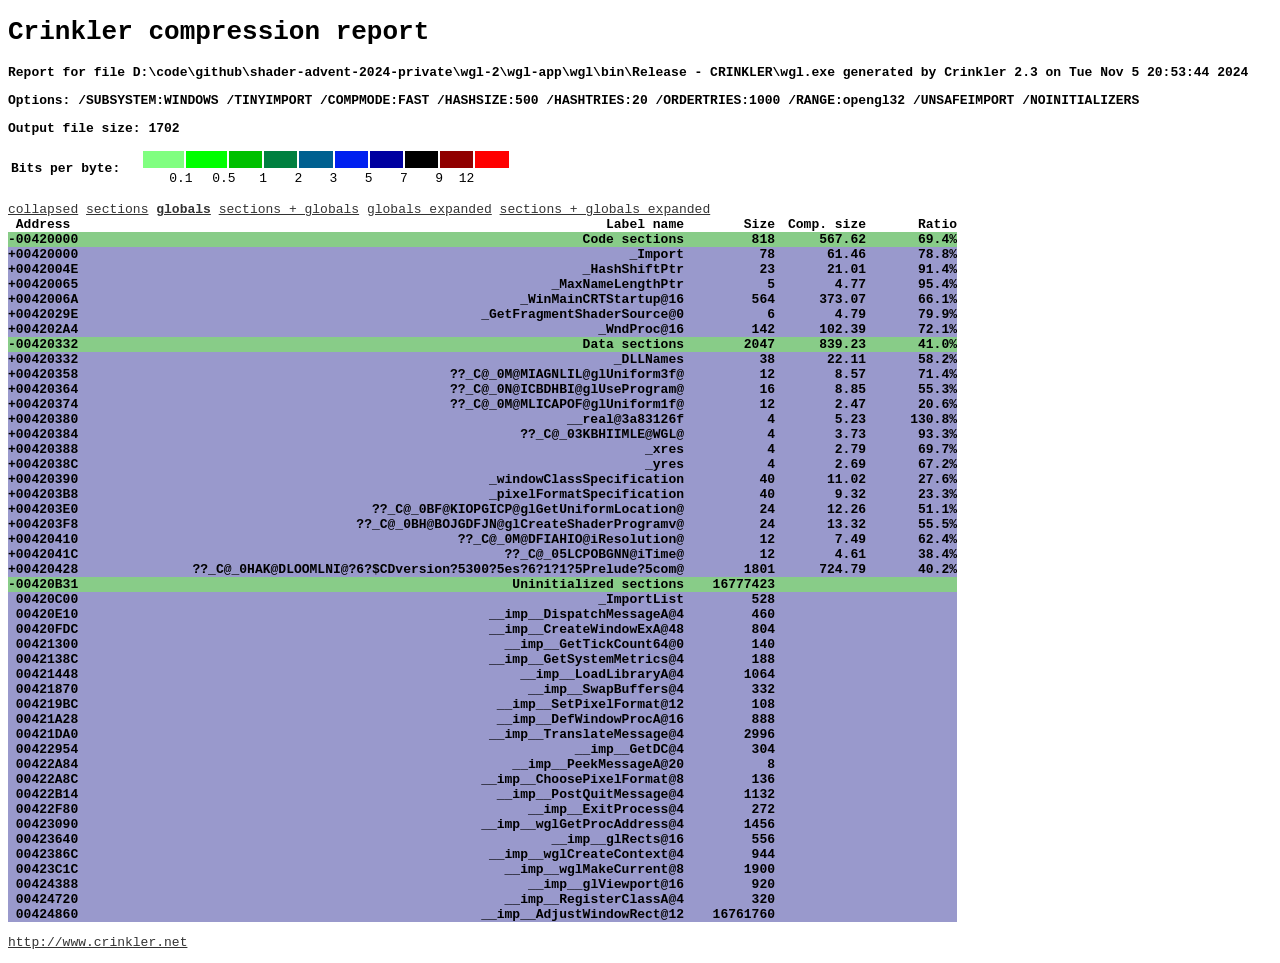
==== commit 71865169: "GG" ====
--- a/wgl-2/wgl-app/wgl/REPORT.html
+++ b/wgl-2/wgl-app/wgl/REPORT.html
@@ -1,4 +1,4 @@
-<!DOCTYPE HTML PUBLIC "-//W3C//DTD HTML 4.01//EN" "http://www.w3.org/TR/html4/strict.dtd"><html><head><meta http-equiv="Content-Type" content="text/html; charset=iso-8859-1"><title>Crinkler compression report</title><script type='text/javascript'>function collapse(el){el.style.display='none';el=el.parentNode.parentNode.previousSibling;while(el.className!='c1'){el=el.firstChild;}var address=el.innerHTML.substr(1);el.innerHTML='+'+address;}function expand(el){el.style.display='';el=el.parentNode.parentNode.previousSibling;while(el.className!='c1'){el=el.firstChild;}var address=el.innerHTML.substr(1);el.innerHTML='-'+address;}function hideSections(){var el;for(i=0;(el=document.getElementById('h_'+i))!=null;i++){el.style.display = 'none';}expandPrefix("o_");}function showSections(){var el;for(i=0;(el=document.getElementById('h_'+i))!=null;i++){el.style.display='';}}function switchMenu(obj){var el=document.getElementById(obj);if(el.style.display != 'none'){collapse(el);}else{expand(el);}}function collapsePrefix(prefix){var el;for(i=0;(el=document.getElementById(prefix+i))!=null;i++){collapse(el);}}function expandPrefix(prefix){var el;for(i=0;(el=document.getElementById(prefix+i))!=null;i++){expand(el);}}function markState(s){for(i=1;i<=6;i++){var e=document.getElementById('state_'+i);e.setAttribute('style', i==s?'font-weight:bold':'');}}function stateCollapsed(){collapsePrefix('s_');collapsePrefix('o_');collapsePrefix('p_');showSections();markState(1);}function stateSections(){expandPrefix('s_');collapsePrefix('o_');collapsePrefix('p_');showSections();markState(2);}function stateGlobals(){expandPrefix('s_');expandPrefix('o_');collapsePrefix('p_');hideSections();markState(3);}function stateSectionsGlobals(){expandPrefix('s_');expandPrefix('o_');collapsePrefix('p_');showSections();markState(4);}function stateGlobalsExpanded(){expandPrefix('s_');expandPrefix('o_');expandPrefix('p_');hideSections();markState(5);}function stateSectionsGlobalsExpanded(){expandPrefix('s_');expandPrefix('o_');expandPrefix('p_');showSections();markState(6);}function startState(){stateGlobals();}function recursiveExpand(id){var el=document.getElementById(id);while(el!=null){if(el.localName == 'DIV' && el.id.match('h_') == null){expand(el);}el=el.parentNode;}}</script><style type='text/css'>body{font-family:monospace;}.data{border-collapse:collapse;}.data td{border:0px;}.grptable{border-collapse:collapse;border:0px;}.grptable td{border:0px;padding:0px;}.grptable th{border:0px;padding:0px;}.address{width:7em;text-align:left;white-space:nowrap;}.private_symbol_row th{background-color:#eef;}.public_symbol_row th{background-color:#99c;font-weight:bold;}.oldsection_symbol_row th{background-color:#c88;font-weight:bold;}.section_symbol_row th{background-color:#8c8;font-weight:bold;}.public_symbol_row_expandable th{cursor: pointer;cursor: hand;background-color:#99c;font-weight:bold;}.oldsection_symbol_row_expandable th{cursor: pointer;cursor: hand;background-color:#c88;font-weight:bold;}.section_symbol_row_expandable th{cursor: pointer;cursor: hand;background-color:#8c8;font-weight:bold;}.c1{width:7em;text-align:left;white-space:nowrap;}.c2{width:45em;text-align:right;white-space:nowrap;}.c3{width:7em;text-align:right;white-space:nowrap;}.c4{width:7em;text-align:right;white-space:nowrap;}.c5{width:7em;text-align:right;white-space:nowrap;}a:link { color: #333333; }a:visited { color: #333333; }a:hover { color: #333333; }a:active { color: #333333; }</style></head><body onload='startState()'><h1>Crinkler compression report</h1><p><b>Report for file D:\code\github\shader-advent-2024-private\wgl-2\wgl-app\wgl\bin\Release - CRINKLER\wgl.exe generated by Crinkler 2.3 on Tue Nov  5 19:56:29 2024
+<!DOCTYPE HTML PUBLIC "-//W3C//DTD HTML 4.01//EN" "http://www.w3.org/TR/html4/strict.dtd"><html><head><meta http-equiv="Content-Type" content="text/html; charset=iso-8859-1"><title>Crinkler compression report</title><script type='text/javascript'>function collapse(el){el.style.display='none';el=el.parentNode.parentNode.previousSibling;while(el.className!='c1'){el=el.firstChild;}var address=el.innerHTML.substr(1);el.innerHTML='+'+address;}function expand(el){el.style.display='';el=el.parentNode.parentNode.previousSibling;while(el.className!='c1'){el=el.firstChild;}var address=el.innerHTML.substr(1);el.innerHTML='-'+address;}function hideSections(){var el;for(i=0;(el=document.getElementById('h_'+i))!=null;i++){el.style.display = 'none';}expandPrefix("o_");}function showSections(){var el;for(i=0;(el=document.getElementById('h_'+i))!=null;i++){el.style.display='';}}function switchMenu(obj){var el=document.getElementById(obj);if(el.style.display != 'none'){collapse(el);}else{expand(el);}}function collapsePrefix(prefix){var el;for(i=0;(el=document.getElementById(prefix+i))!=null;i++){collapse(el);}}function expandPrefix(prefix){var el;for(i=0;(el=document.getElementById(prefix+i))!=null;i++){expand(el);}}function markState(s){for(i=1;i<=6;i++){var e=document.getElementById('state_'+i);e.setAttribute('style', i==s?'font-weight:bold':'');}}function stateCollapsed(){collapsePrefix('s_');collapsePrefix('o_');collapsePrefix('p_');showSections();markState(1);}function stateSections(){expandPrefix('s_');collapsePrefix('o_');collapsePrefix('p_');showSections();markState(2);}function stateGlobals(){expandPrefix('s_');expandPrefix('o_');collapsePrefix('p_');hideSections();markState(3);}function stateSectionsGlobals(){expandPrefix('s_');expandPrefix('o_');collapsePrefix('p_');showSections();markState(4);}function stateGlobalsExpanded(){expandPrefix('s_');expandPrefix('o_');expandPrefix('p_');hideSections();markState(5);}function stateSectionsGlobalsExpanded(){expandPrefix('s_');expandPrefix('o_');expandPrefix('p_');showSections();markState(6);}function startState(){stateGlobals();}function recursiveExpand(id){var el=document.getElementById(id);while(el!=null){if(el.localName == 'DIV' && el.id.match('h_') == null){expand(el);}el=el.parentNode;}}</script><style type='text/css'>body{font-family:monospace;}.data{border-collapse:collapse;}.data td{border:0px;}.grptable{border-collapse:collapse;border:0px;}.grptable td{border:0px;padding:0px;}.grptable th{border:0px;padding:0px;}.address{width:7em;text-align:left;white-space:nowrap;}.private_symbol_row th{background-color:#eef;}.public_symbol_row th{background-color:#99c;font-weight:bold;}.oldsection_symbol_row th{background-color:#c88;font-weight:bold;}.section_symbol_row th{background-color:#8c8;font-weight:bold;}.public_symbol_row_expandable th{cursor: pointer;cursor: hand;background-color:#99c;font-weight:bold;}.oldsection_symbol_row_expandable th{cursor: pointer;cursor: hand;background-color:#c88;font-weight:bold;}.section_symbol_row_expandable th{cursor: pointer;cursor: hand;background-color:#8c8;font-weight:bold;}.c1{width:7em;text-align:left;white-space:nowrap;}.c2{width:45em;text-align:right;white-space:nowrap;}.c3{width:7em;text-align:right;white-space:nowrap;}.c4{width:7em;text-align:right;white-space:nowrap;}.c5{width:7em;text-align:right;white-space:nowrap;}a:link { color: #333333; }a:visited { color: #333333; }a:hover { color: #333333; }a:active { color: #333333; }</style></head><body onload='startState()'><h1>Crinkler compression report</h1><p><b>Report for file D:\code\github\shader-advent-2024-private\wgl-2\wgl-app\wgl\bin\Release - CRINKLER\wgl.exe generated by Crinkler 2.3 on Tue Nov  5 20:53:44 2024
 </b></p><p><b>Options: /SUBSYSTEM:WINDOWS /TINYIMPORT /COMPMODE:FAST /HASHSIZE:500 /HASHTRIES:20 /ORDERTRIES:1000 /RANGE:opengl32 /UNSAFEIMPORT /NOINITIALIZERS</b></p><p><b>Output file size: 1702</b></p><p><table><tr><td rowspan='2'><b>Bits per byte:</b></td><td>&nbsp;&nbsp;</td><td bgcolor='#80FF80' colspan='2' title='Less than 0.1 bits per byte'>&nbsp;&nbsp;&nbsp;&nbsp;</td><td bgcolor='#00FF00' colspan='2' title='Between 0.1 and 0.5 bits per byte'>&nbsp;&nbsp;&nbsp;&nbsp;</td><td bgcolor='#00C000' colspan='2' title='Between 0.5 and 1 bits per byte'>&nbsp;&nbsp;&nbsp;&nbsp;</td><td bgcolor='#008040' colspan='2' title='Between 1 and 2 bits per byte'>&nbsp;&nbsp;&nbsp;&nbsp;</td><td bgcolor='#006090' colspan='2' title='Between 2 and 3 bits per byte'>&nbsp;&nbsp;&nbsp;&nbsp;</td><td bgcolor='#0020F0' colspan='2' title='Between 3 and 5 bits per byte'>&nbsp;&nbsp;&nbsp;&nbsp;</td><td bgcolor='#0000A0' colspan='2' title='Between 5 and 7 bits per byte'>&nbsp;&nbsp;&nbsp;&nbsp;</td><td bgcolor='#000000' colspan='2' title='Between 7 and 9 bits per byte'>&nbsp;&nbsp;&nbsp;&nbsp;</td><td bgcolor='#900000' colspan='2' title='Between 9 and 12 bits per byte'>&nbsp;&nbsp;&nbsp;&nbsp;</td><td bgcolor='#FF0000' colspan='2' title='More than 12 bits per byte'>&nbsp;&nbsp;&nbsp;&nbsp;</td></tr>
 <tr><td colspan='2' align='center'></td><td colspan='2' align='center'>0.1</td><td colspan='2' align='center'>0.5</td><td colspan='2' align='center'>1</td><td colspan='2' align='center'>2</td><td colspan='2' align='center'>3</td><td colspan='2' align='center'>5</td><td colspan='2' align='center'>7</td><td colspan='2' align='center'>9</td><td colspan='2' align='center'>12</td><td></td></tr></table></p>
-<a id='state_1' href='#' onclick='stateCollapsed()'>collapsed</a>&nbsp;<a id='state_2' href='#' onclick='stateSections()'>sections</a>&nbsp;<a id='state_3' href='#' onclick='stateGlobals()'>globals</a>&nbsp;<a id='state_4' href='#' onclick='stateSectionsGlobals()'>sections + globals</a>&nbsp;<a id='state_5' href='#' onclick='stateGlobalsExpanded()'>globals expanded</a>&nbsp;<a id='state_6' href='#' onclick='stateSectionsGlobalsExpanded()'>sections + globals expanded</a>&nbsp;<table class='grptable'><tr><th nowrap class='c1'>&nbsp;Address</th><th nowrap class='c2'>Label name</th><th nowrap class='c3'>Size</th><th nowrap class='c4'>Comp. size</th><th nowrap class='c5'>Ratio</th></tr><tr class='section_symbol_row_expandable' onclick="switchMenu('s_0');"><th nowrap class='c1'>-00420000&nbsp;</th><th nowrap class='c2'><a id='A'>Code sections</a></th><th nowrap class='c3'>818</th><th nowrap class='c4'>567.73</th><th nowrap class='c5'>69.4%</th></tr><tr><td nowrap colspan='5'><div id='s_0'><table class='grptable'><tr><td nowrap colspan='5'><div id='h_0'><table class='grptable'><tr class='oldsection_symbol_row_expandable' onclick="switchMenu('o_0');"><th nowrap class='c1'>-00420000&nbsp;</th><th nowrap class='c2'><a id='B'>Crinkler import:.text</a></th><th nowrap class='c3'>106</th><th nowrap class='c4'>87.19</th><th nowrap class='c5'>82.3%</th></tr></table></div></td></tr><tr><td nowrap colspan='5'><div id='o_0'><table class='grptable'><tr class='public_symbol_row_expandable' onclick="switchMenu('p_0');"><th nowrap class='c1'>-00420000&nbsp;</th><th nowrap class='c2'><a id='C'>_Import</a></th><th nowrap class='c3'>78</th><th nowrap class='c4'>61.46</th><th nowrap class='c5'>78.8%</th></tr><tr><td nowrap colspan='5'><div id='p_0'><table class='grptable'><tr class='private_symbol_row'><th nowrap class='c1'>&nbsp;00420000&nbsp;</th><th nowrap class='c2'>_Import</th><th nowrap class='c3'>21</th><th nowrap class='c4'>13.75</th><th nowrap class='c5'>65.5%</th></tr><tr><td nowrap colspan='5'><table class='grptable'><tr><td nowrap class='address'>&nbsp;00420000&nbsp;</td><td nowrap colspan=4 class='hexdump'><table class='data'><tr><td title='8.00 bits' style='color: #000000;'>BF</td><td title='9.38 bits' style='color: #900000;'>32</td><td title='8.51 bits' style='color: #000000;'>03</td><td title='8.74 bits' style='color: #000000;'>42</td><td title='7.20 bits' style='color: #000000;'>00</td><td>&nbsp;&nbsp;</td><td>&nbsp;&nbsp;</td><td>&nbsp;&nbsp;</td><td>&nbsp;&nbsp;</td><td>&nbsp;&nbsp;</td><td>&nbsp;&nbsp;</td><td>&nbsp;&nbsp;</td><td>&nbsp;&nbsp;</td><td>&nbsp;&nbsp;</td><td>&nbsp;&nbsp;</td><td>&nbsp;</td><td>&nbsp;</td><td nowrap title='5.23 bytes' style='color: #000000;'>MOV&nbsp;&nbsp;&nbsp;&nbsp;&nbsp;&nbsp;&nbsp;&nbsp;&nbsp;&nbsp;&nbsp;&nbsp;&nbsp;EDI,&nbsp;<a href='#D' onclick='recursiveExpand("D")'>_DLLNames</a></td></tr></table></tr><tr><td nowrap class='address'>&nbsp;00420005&nbsp;</td><td nowrap colspan=4 class='hexdump'><table class='data'><tr><td title='9.02 bits' style='color: #900000;'>58</td><td>&nbsp;&nbsp;</td><td>&nbsp;&nbsp;</td><td>&nbsp;&nbsp;</td><td>&nbsp;&nbsp;</td><td>&nbsp;&nbsp;</td><td>&nbsp;&nbsp;</td><td>&nbsp;&nbsp;</td><td>&nbsp;&nbsp;</td><td>&nbsp;&nbsp;</td><td>&nbsp;&nbsp;</td><td>&nbsp;&nbsp;</td><td>&nbsp;&nbsp;</td><td>&nbsp;&nbsp;</td><td>&nbsp;&nbsp;</td><td>&nbsp;</td><td>&nbsp;</td><td nowrap title='1.13 bytes' style='color: #900000;'>POP&nbsp;&nbsp;&nbsp;&nbsp;&nbsp;&nbsp;&nbsp;&nbsp;&nbsp;&nbsp;&nbsp;&nbsp;&nbsp;EAX</td></tr></table></tr><tr><td nowrap class='address'>&nbsp;00420006&nbsp;</td><td nowrap colspan=4 class='hexdump'><table class='data'><tr><td title='8.68 bits' style='color: #000000;'>8B</td><td title='7.13 bits' style='color: #000000;'>40</td><td title='8.24 bits' style='color: #000000;'>0C</td><td>&nbsp;&nbsp;</td><td>&nbsp;&nbsp;</td><td>&nbsp;&nbsp;</td><td>&nbsp;&nbsp;</td><td>&nbsp;&nbsp;</td><td>&nbsp;&nbsp;</td><td>&nbsp;&nbsp;</td><td>&nbsp;&nbsp;</td><td>&nbsp;&nbsp;</td><td>&nbsp;&nbsp;</td><td>&nbsp;&nbsp;</td><td>&nbsp;&nbsp;</td><td>&nbsp;</td><td>&nbsp;</td><td nowrap title='3.01 bytes' style='color: #000000;'>MOV&nbsp;&nbsp;&nbsp;&nbsp;&nbsp;&nbsp;&nbsp;&nbsp;&nbsp;&nbsp;&nbsp;&nbsp;&nbsp;EAX,&nbsp;[EAX+0xC]</td></tr></table></tr><tr><td nowrap class='address'>&nbsp;00420009&nbsp;</td><td nowrap colspan=4 class='hexdump'><table class='data'><tr><td title='5.98 bits' style='color: #0000A0;'>8B</td><td title='2.39 bits' style='color: #006090;'>40</td><td title='2.07 bits' style='color: #006090;'>0C</td><td>&nbsp;&nbsp;</td><td>&nbsp;&nbsp;</td><td>&nbsp;&nbsp;</td><td>&nbsp;&nbsp;</td><td>&nbsp;&nbsp;</td><td>&nbsp;&nbsp;</td><td>&nbsp;&nbsp;</td><td>&nbsp;&nbsp;</td><td>&nbsp;&nbsp;</td><td>&nbsp;&nbsp;</td><td>&nbsp;&nbsp;</td><td>&nbsp;&nbsp;</td><td>&nbsp;</td><td>&nbsp;</td><td nowrap title='1.31 bytes' style='color: #0020F0;'>MOV&nbsp;&nbsp;&nbsp;&nbsp;&nbsp;&nbsp;&nbsp;&nbsp;&nbsp;&nbsp;&nbsp;&nbsp;&nbsp;EAX,&nbsp;[EAX+0xC]</td></tr></table></tr><tr><td nowrap class='address'>&nbsp;0042000C&nbsp;</td><td nowrap colspan=4 class='hexdump'><table class='data'><tr><td title='1.55 bits' style='color: #008040;'>8B</td><td title='0.95 bits' style='color: #00C000;'>40</td><td title='6.24 bits' style='color: #0000A0;'>00</td><td>&nbsp;&nbsp;</td><td>&nbsp;&nbsp;</td><td>&nbsp;&nbsp;</td><td>&nbsp;&nbsp;</td><td>&nbsp;&nbsp;</td><td>&nbsp;&nbsp;</td><td>&nbsp;&nbsp;</td><td>&nbsp;&nbsp;</td><td>&nbsp;&nbsp;</td><td>&nbsp;&nbsp;</td><td>&nbsp;&nbsp;</td><td>&nbsp;&nbsp;</td><td>&nbsp;</td><td>&nbsp;</td><td nowrap title='1.09 bytes' style='color: #006090;'>MOV&nbsp;&nbsp;&nbsp;&nbsp;&nbsp;&nbsp;&nbsp;&nbsp;&nbsp;&nbsp;&nbsp;&nbsp;&nbsp;EAX,&nbsp;[EAX+0x0]</td></tr></table></tr><tr><td nowrap class='address'>&nbsp;0042000F&nbsp;</td><td nowrap colspan=4 class='hexdump'><table class='data'><tr><td title='2.67 bits' style='color: #006090;'>8B</td><td title='0.21 bits' style='color: #00FF00;'>40</td><td title='1.88 bits' style='color: #008040;'>00</td><td>&nbsp;&nbsp;</td><td>&nbsp;&nbsp;</td><td>&nbsp;&nbsp;</td><td>&nbsp;&nbsp;</td><td>&nbsp;&nbsp;</td><td>&nbsp;&nbsp;</td><td>&nbsp;&nbsp;</td><td>&nbsp;&nbsp;</td><td>&nbsp;&nbsp;</td><td>&nbsp;&nbsp;</td><td>&nbsp;&nbsp;</td><td>&nbsp;&nbsp;</td><td>&nbsp;</td><td>&nbsp;</td><td nowrap title='0.59 bytes' style='color: #008040;'>MOV&nbsp;&nbsp;&nbsp;&nbsp;&nbsp;&nbsp;&nbsp;&nbsp;&nbsp;&nbsp;&nbsp;&nbsp;&nbsp;EAX,&nbsp;[EAX+0x0]</td></tr></table></tr><tr><td nowrap class='address'>&nbsp;00420012&nbsp;</td><td nowrap colspan=4 class='hexdump'><table class='data'><tr><td title='1.50 bits' style='color: #008040;'>8B</td><td title='0.48 bits' style='color: #00FF00;'>40</td><td title='9.15 bits' style='color: #900000;'>18</td><td>&nbsp;&nbsp;</td><td>&nbsp;&nbsp;</td><td>&nbsp;&nbsp;</td><td>&nbsp;&nbsp;</td><td>&nbsp;&nbsp;</td><td>&nbsp;&nbsp;</td><td>&nbsp;&nbsp;</td><td>&nbsp;&nbsp;</td><td>&nbsp;&nbsp;</td><td>&nbsp;&nbsp;</td><td>&nbsp;&nbsp;</td><td>&nbsp;&nbsp;</td><td>&nbsp;</td><td>&nbsp;</td><td nowrap title='1.39 bytes' style='color: #0020F0;'>MOV&nbsp;&nbsp;&nbsp;&nbsp;&nbsp;&nbsp;&nbsp;&nbsp;&nbsp;&nbsp;&nbsp;&nbsp;&nbsp;EAX,&nbsp;[EAX+0x18]</td></tr></table></tr></table></td></tr><tr class='private_symbol_row'><th nowrap class='c1'>&nbsp;00420015&nbsp;</th><th nowrap class='c2'><a id='E'>DLLLoop</a></th><th nowrap class='c3'>13</th><th nowrap class='c4'>12.34</th><th nowrap class='c5'>94.9%</th></tr><tr><td nowrap colspan='5'><table class='grptable'><tr><td nowrap class='address'>&nbsp;00420015&nbsp;</td><td nowrap colspan=4 class='hexdump'><table class='data'><tr><td title='8.18 bits' style='color: #000000;'>95</td><td>&nbsp;&nbsp;</td><td>&nbsp;&nbsp;</td><td>&nbsp;&nbsp;</td><td>&nbsp;&nbsp;</td><td>&nbsp;&nbsp;</td><td>&nbsp;&nbsp;</td><td>&nbsp;&nbsp;</td><td>&nbsp;&nbsp;</td><td>&nbsp;&nbsp;</td><td>&nbsp;&nbsp;</td><td>&nbsp;&nbsp;</td><td>&nbsp;&nbsp;</td><td>&nbsp;&nbsp;</td><td>&nbsp;&nbsp;</td><td>&nbsp;</td><td>&nbsp;</td><td nowrap title='1.02 bytes' style='color: #000000;'>XCHG&nbsp;&nbsp;&nbsp;&nbsp;&nbsp;&nbsp;&nbsp;&nbsp;&nbsp;&nbsp;&nbsp;&nbsp;EBP,&nbsp;EAX</td></tr></table></tr><tr><td nowrap class='address'>&nbsp;00420016&nbsp;</td><td nowrap colspan=4 class='hexdump'><table class='data'><tr><td title='5.49 bits' style='color: #0000A0;'>8B</td><td title='6.97 bits' style='color: #0000A0;'>45</td><td title='8.42 bits' style='color: #000000;'>3C</td><td>&nbsp;&nbsp;</td><td>&nbsp;&nbsp;</td><td>&nbsp;&nbsp;</td><td>&nbsp;&nbsp;</td><td>&nbsp;&nbsp;</td><td>&nbsp;&nbsp;</td><td>&nbsp;&nbsp;</td><td>&nbsp;&nbsp;</td><td>&nbsp;&nbsp;</td><td>&nbsp;&nbsp;</td><td>&nbsp;&nbsp;</td><td>&nbsp;&nbsp;</td><td>&nbsp;</td><td>&nbsp;</td><td nowrap title='2.61 bytes' style='color: #0000A0;'>MOV&nbsp;&nbsp;&nbsp;&nbsp;&nbsp;&nbsp;&nbsp;&nbsp;&nbsp;&nbsp;&nbsp;&nbsp;&nbsp;EAX,&nbsp;[EBP+0x3C]</td></tr></table></tr><tr><td nowrap class='address'>&nbsp;00420019&nbsp;</td><td nowrap colspan=4 class='hexdump'><table class='data'><tr><td title='7.47 bits' style='color: #000000;'>01</td><td title='10.39 bits' style='color: #900000;'>E8</td><td>&nbsp;&nbsp;</td><td>&nbsp;&nbsp;</td><td>&nbsp;&nbsp;</td><td>&nbsp;&nbsp;</td><td>&nbsp;&nbsp;</td><td>&nbsp;&nbsp;</td><td>&nbsp;&nbsp;</td><td>&nbsp;&nbsp;</td><td>&nbsp;&nbsp;</td><td>&nbsp;&nbsp;</td><td>&nbsp;&nbsp;</td><td>&nbsp;&nbsp;</td><td>&nbsp;&nbsp;</td><td>&nbsp;</td><td>&nbsp;</td><td nowrap title='2.23 bytes' style='color: #000000;'>ADD&nbsp;&nbsp;&nbsp;&nbsp;&nbsp;&nbsp;&nbsp;&nbsp;&nbsp;&nbsp;&nbsp;&nbsp;&nbsp;EAX,&nbsp;EBP</td></tr></table></tr><tr><td nowrap class='address'>&nbsp;0042001B&nbsp;</td><td nowrap colspan=4 class='hexdump'><table class='data'><tr><td title='4.05 bits' style='color: #0020F0;'>8B</td><td title='7.07 bits' style='color: #000000;'>58</td><td title='11.38 bits' style='color: #900000;'>78</td><td>&nbsp;&nbsp;</td><td>&nbsp;&nbsp;</td><td>&nbsp;&nbsp;</td><td>&nbsp;&nbsp;</td><td>&nbsp;&nbsp;</td><td>&nbsp;&nbsp;</td><td>&nbsp;&nbsp;</td><td>&nbsp;&nbsp;</td><td>&nbsp;&nbsp;</td><td>&nbsp;&nbsp;</td><td>&nbsp;&nbsp;</td><td>&nbsp;&nbsp;</td><td>&nbsp;</td><td>&nbsp;</td><td nowrap title='2.81 bytes' style='color: #000000;'>MOV&nbsp;&nbsp;&nbsp;&nbsp;&nbsp;&nbsp;&nbsp;&nbsp;&nbsp;&nbsp;&nbsp;&nbsp;&nbsp;EBX,&nbsp;[EAX+0x78]</td></tr></table></tr><tr><td nowrap class='address'>&nbsp;0042001E&nbsp;</td><td nowrap colspan=4 class='hexdump'><table class='data'><tr><td title='6.38 bits' style='color: #0000A0;'>01</td><td title='5.58 bits' style='color: #0000A0;'>EB</td><td>&nbsp;&nbsp;</td><td>&nbsp;&nbsp;</td><td>&nbsp;&nbsp;</td><td>&nbsp;&nbsp;</td><td>&nbsp;&nbsp;</td><td>&nbsp;&nbsp;</td><td>&nbsp;&nbsp;</td><td>&nbsp;&nbsp;</td><td>&nbsp;&nbsp;</td><td>&nbsp;&nbsp;</td><td>&nbsp;&nbsp;</td><td>&nbsp;&nbsp;</td><td>&nbsp;&nbsp;</td><td>&nbsp;</td><td>&nbsp;</td><td nowrap title='1.50 bytes' style='color: #0000A0;'>ADD&nbsp;&nbsp;&nbsp;&nbsp;&nbsp;&nbsp;&nbsp;&nbsp;&nbsp;&nbsp;&nbsp;&nbsp;&nbsp;EBX,&nbsp;EBP</td></tr></table></tr><tr><td nowrap class='address'>&nbsp;00420020&nbsp;</td><td nowrap colspan=4 class='hexdump'><table class='data'><tr><td title='8.27 bits' style='color: #000000;'>31</td><td title='9.07 bits' style='color: #900000;'>C9</td><td>&nbsp;&nbsp;</td><td>&nbsp;&nbsp;</td><td>&nbsp;&nbsp;</td><td>&nbsp;&nbsp;</td><td>&nbsp;&nbsp;</td><td>&nbsp;&nbsp;</td><td>&nbsp;&nbsp;</td><td>&nbsp;&nbsp;</td><td>&nbsp;&nbsp;</td><td>&nbsp;&nbsp;</td><td>&nbsp;&nbsp;</td><td>&nbsp;&nbsp;</td><td>&nbsp;&nbsp;</td><td>&nbsp;</td><td>&nbsp;</td><td nowrap title='2.17 bytes' style='color: #000000;'>XOR&nbsp;&nbsp;&nbsp;&nbsp;&nbsp;&nbsp;&nbsp;&nbsp;&nbsp;&nbsp;&nbsp;&nbsp;&nbsp;ECX,&nbsp;ECX</td></tr></table></tr></table></td></tr><tr class='private_symbol_row'><th nowrap class='c1'>&nbsp;00420022&nbsp;</th><th nowrap class='c2'><a id='F'>ScanProcedureNamesLoop</a></th><th nowrap class='c3'>31</th><th nowrap class='c4'>22.48</th><th nowrap class='c5'>72.5%</th></tr><tr><td nowrap colspan='5'><table class='grptable'><tr><td nowrap class='address'>&nbsp;00420022&nbsp;</td><td nowrap colspan=4 class='hexdump'><table class='data'><tr><td title='4.21 bits' style='color: #0020F0;'>8B</td><td title='7.13 bits' style='color: #000000;'>43</td><td title='8.61 bits' style='color: #000000;'>20</td><td>&nbsp;&nbsp;</td><td>&nbsp;&nbsp;</td><td>&nbsp;&nbsp;</td><td>&nbsp;&nbsp;</td><td>&nbsp;&nbsp;</td><td>&nbsp;&nbsp;</td><td>&nbsp;&nbsp;</td><td>&nbsp;&nbsp;</td><td>&nbsp;&nbsp;</td><td>&nbsp;&nbsp;</td><td>&nbsp;&nbsp;</td><td>&nbsp;&nbsp;</td><td>&nbsp;</td><td>&nbsp;</td><td nowrap title='2.49 bytes' style='color: #0000A0;'>MOV&nbsp;&nbsp;&nbsp;&nbsp;&nbsp;&nbsp;&nbsp;&nbsp;&nbsp;&nbsp;&nbsp;&nbsp;&nbsp;EAX,&nbsp;[EBX+0x20]</td></tr></table></tr><tr><td nowrap class='address'>&nbsp;00420025&nbsp;</td><td nowrap colspan=4 class='hexdump'><table class='data'><tr><td title='6.08 bits' style='color: #0000A0;'>01</td><td title='2.26 bits' style='color: #006090;'>E8</td><td>&nbsp;&nbsp;</td><td>&nbsp;&nbsp;</td><td>&nbsp;&nbsp;</td><td>&nbsp;&nbsp;</td><td>&nbsp;&nbsp;</td><td>&nbsp;&nbsp;</td><td>&nbsp;&nbsp;</td><td>&nbsp;&nbsp;</td><td>&nbsp;&nbsp;</td><td>&nbsp;&nbsp;</td><td>&nbsp;&nbsp;</td><td>&nbsp;&nbsp;</td><td>&nbsp;&nbsp;</td><td>&nbsp;</td><td>&nbsp;</td><td nowrap title='1.04 bytes' style='color: #0020F0;'>ADD&nbsp;&nbsp;&nbsp;&nbsp;&nbsp;&nbsp;&nbsp;&nbsp;&nbsp;&nbsp;&nbsp;&nbsp;&nbsp;EAX,&nbsp;EBP</td></tr></table></tr><tr><td nowrap class='address'>&nbsp;00420027&nbsp;</td><td nowrap colspan=4 class='hexdump'><table class='data'><tr><td title='1.57 bits' style='color: #008040;'>8B</td><td title='11.20 bits' style='color: #900000;'>34</td><td title='9.68 bits' style='color: #900000;'>88</td><td>&nbsp;&nbsp;</td><td>&nbsp;&nbsp;</td><td>&nbsp;&nbsp;</td><td>&nbsp;&nbsp;</td><td>&nbsp;&nbsp;</td><td>&nbsp;&nbsp;</td><td>&nbsp;&nbsp;</td><td>&nbsp;&nbsp;</td><td>&nbsp;&nbsp;</td><td>&nbsp;&nbsp;</td><td>&nbsp;&nbsp;</td><td>&nbsp;&nbsp;</td><td>&nbsp;</td><td>&nbsp;</td><td nowrap title='2.81 bytes' style='color: #000000;'>MOV&nbsp;&nbsp;&nbsp;&nbsp;&nbsp;&nbsp;&nbsp;&nbsp;&nbsp;&nbsp;&nbsp;&nbsp;&nbsp;ESI,&nbsp;[EAX+ECX*4]</td></tr></table></tr><tr><td nowrap class='address'>&nbsp;0042002A&nbsp;</td><td nowrap colspan=4 class='hexdump'><table class='data'><tr><td title='3.42 bits' style='color: #0020F0;'>01</td><td title='6.69 bits' style='color: #0000A0;'>EE</td><td>&nbsp;&nbsp;</td><td>&nbsp;&nbsp;</td><td>&nbsp;&nbsp;</td><td>&nbsp;&nbsp;</td><td>&nbsp;&nbsp;</td><td>&nbsp;&nbsp;</td><td>&nbsp;&nbsp;</td><td>&nbsp;&nbsp;</td><td>&nbsp;&nbsp;</td><td>&nbsp;&nbsp;</td><td>&nbsp;&nbsp;</td><td>&nbsp;&nbsp;</td><td>&nbsp;&nbsp;</td><td>&nbsp;</td><td>&nbsp;</td><td nowrap title='1.26 bytes' style='color: #0000A0;'>ADD&nbsp;&nbsp;&nbsp;&nbsp;&nbsp;&nbsp;&nbsp;&nbsp;&nbsp;&nbsp;&nbsp;&nbsp;&nbsp;ESI,&nbsp;EBP</td></tr></table></tr><tr><td nowrap class='address'>&nbsp;0042002C&nbsp;</td><td nowrap colspan=4 class='hexdump'><table class='data'><tr><td title='2.95 bits' style='color: #006090;'>8B</td><td title='3.84 bits' style='color: #0020F0;'>43</td><td title='6.55 bits' style='color: #0000A0;'>24</td><td>&nbsp;&nbsp;</td><td>&nbsp;&nbsp;</td><td>&nbsp;&nbsp;</td><td>&nbsp;&nbsp;</td><td>&nbsp;&nbsp;</td><td>&nbsp;&nbsp;</td><td>&nbsp;&nbsp;</td><td>&nbsp;&nbsp;</td><td>&nbsp;&nbsp;</td><td>&nbsp;&nbsp;</td><td>&nbsp;&nbsp;</td><td>&nbsp;&nbsp;</td><td>&nbsp;</td><td>&nbsp;</td><td nowrap title='1.67 bytes' style='color: #0020F0;'>MOV&nbsp;&nbsp;&nbsp;&nbsp;&nbsp;&nbsp;&nbsp;&nbsp;&nbsp;&nbsp;&nbsp;&nbsp;&nbsp;EAX,&nbsp;[EBX+0x24]</td></tr></table></tr><tr><td nowrap class='address'>&nbsp;0042002F&nbsp;</td><td nowrap colspan=4 class='hexdump'><table class='data'><tr><td title='4.03 bits' style='color: #0020F0;'>01</td><td title='1.43 bits' style='color: #008040;'>E8</td><td>&nbsp;&nbsp;</td><td>&nbsp;&nbsp;</td><td>&nbsp;&nbsp;</td><td>&nbsp;&nbsp;</td><td>&nbsp;&nbsp;</td><td>&nbsp;&nbsp;</td><td>&nbsp;&nbsp;</td><td>&nbsp;&nbsp;</td><td>&nbsp;&nbsp;</td><td>&nbsp;&nbsp;</td><td>&nbsp;&nbsp;</td><td>&nbsp;&nbsp;</td><td>&nbsp;&nbsp;</td><td>&nbsp;</td><td>&nbsp;</td><td nowrap title='0.68 bytes' style='color: #006090;'>ADD&nbsp;&nbsp;&nbsp;&nbsp;&nbsp;&nbsp;&nbsp;&nbsp;&nbsp;&nbsp;&nbsp;&nbsp;&nbsp;EAX,&nbsp;EBP</td></tr></table></tr><tr><td nowrap class='address'>&nbsp;00420031&nbsp;</td><td nowrap colspan=4 class='hexdump'><table class='data'><tr><td title='10.31 bits' style='color: #900000;'>0F</td><td title='10.05 bits' style='color: #900000;'>B7</td><td title='9.38 bits' style='color: #900000;'>14</td><td title='9.90 bits' style='color: #900000;'>48</td><td>&nbsp;&nbsp;</td><td>&nbsp;&nbsp;</td><td>&nbsp;&nbsp;</td><td>&nbsp;&nbsp;</td><td>&nbsp;&nbsp;</td><td>&nbsp;&nbsp;</td><td>&nbsp;&nbsp;</td><td>&nbsp;&nbsp;</td><td>&nbsp;&nbsp;</td><td>&nbsp;&nbsp;</td><td>&nbsp;&nbsp;</td><td>&nbsp;</td><td>&nbsp;</td><td nowrap title='4.96 bytes' style='color: #900000;'>MOVZX&nbsp;&nbsp;&nbsp;&nbsp;&nbsp;&nbsp;&nbsp;&nbsp;&nbsp;&nbsp;&nbsp;EDX,&nbsp;[EAX+ECX*2]</td></tr></table></tr><tr><td nowrap class='address'>&nbsp;00420035&nbsp;</td><td nowrap colspan=4 class='hexdump'><table class='data'><tr><td title='4.48 bits' style='color: #0020F0;'>8B</td><td title='2.49 bits' style='color: #006090;'>43</td><td title='8.61 bits' style='color: #000000;'>1C</td><td>&nbsp;&nbsp;</td><td>&nbsp;&nbsp;</td><td>&nbsp;&nbsp;</td><td>&nbsp;&nbsp;</td><td>&nbsp;&nbsp;</td><td>&nbsp;&nbsp;</td><td>&nbsp;&nbsp;</td><td>&nbsp;&nbsp;</td><td>&nbsp;&nbsp;</td><td>&nbsp;&nbsp;</td><td>&nbsp;&nbsp;</td><td>&nbsp;&nbsp;</td><td>&nbsp;</td><td>&nbsp;</td><td nowrap title='1.95 bytes' style='color: #0000A0;'>MOV&nbsp;&nbsp;&nbsp;&nbsp;&nbsp;&nbsp;&nbsp;&nbsp;&nbsp;&nbsp;&nbsp;&nbsp;&nbsp;EAX,&nbsp;[EBX+0x1C]</td></tr></table></tr><tr><td nowrap class='address'>&nbsp;00420038&nbsp;</td><td nowrap colspan=4 class='hexdump'><table class='data'><tr><td title='3.39 bits' style='color: #0020F0;'>01</td><td title='0.94 bits' style='color: #00C000;'>E8</td><td>&nbsp;&nbsp;</td><td>&nbsp;&nbsp;</td><td>&nbsp;&nbsp;</td><td>&nbsp;&nbsp;</td><td>&nbsp;&nbsp;</td><td>&nbsp;&nbsp;</td><td>&nbsp;&nbsp;</td><td>&nbsp;&nbsp;</td><td>&nbsp;&nbsp;</td><td>&nbsp;&nbsp;</td><td>&nbsp;&nbsp;</td><td>&nbsp;&nbsp;</td><td>&nbsp;&nbsp;</td><td>&nbsp;</td><td>&nbsp;</td><td nowrap title='0.54 bytes' style='color: #006090;'>ADD&nbsp;&nbsp;&nbsp;&nbsp;&nbsp;&nbsp;&nbsp;&nbsp;&nbsp;&nbsp;&nbsp;&nbsp;&nbsp;EAX,&nbsp;EBP</td></tr></table></tr><tr><td nowrap class='address'>&nbsp;0042003A&nbsp;</td><td nowrap colspan=4 class='hexdump'><table class='data'><tr><td title='1.77 bits' style='color: #008040;'>8B</td><td title='7.97 bits' style='color: #000000;'>14</td><td title='9.51 bits' style='color: #900000;'>90</td><td>&nbsp;&nbsp;</td><td>&nbsp;&nbsp;</td><td>&nbsp;&nbsp;</td><td>&nbsp;&nbsp;</td><td>&nbsp;&nbsp;</td><td>&nbsp;&nbsp;</td><td>&nbsp;&nbsp;</td><td>&nbsp;&nbsp;</td><td>&nbsp;&nbsp;</td><td>&nbsp;&nbsp;</td><td>&nbsp;&nbsp;</td><td>&nbsp;&nbsp;</td><td>&nbsp;</td><td>&nbsp;</td><td nowrap title='2.41 bytes' style='color: #0000A0;'>MOV&nbsp;&nbsp;&nbsp;&nbsp;&nbsp;&nbsp;&nbsp;&nbsp;&nbsp;&nbsp;&nbsp;&nbsp;&nbsp;EDX,&nbsp;[EAX+EDX*4]</td></tr></table></tr><tr><td nowrap class='address'>&nbsp;0042003D&nbsp;</td><td nowrap colspan=4 class='hexdump'><table class='data'><tr><td title='2.54 bits' style='color: #006090;'>01</td><td title='5.37 bits' style='color: #0000A0;'>EA</td><td>&nbsp;&nbsp;</td><td>&nbsp;&nbsp;</td><td>&nbsp;&nbsp;</td><td>&nbsp;&nbsp;</td><td>&nbsp;&nbsp;</td><td>&nbsp;&nbsp;</td><td>&nbsp;&nbsp;</td><td>&nbsp;&nbsp;</td><td>&nbsp;&nbsp;</td><td>&nbsp;&nbsp;</td><td>&nbsp;&nbsp;</td><td>&nbsp;&nbsp;</td><td>&nbsp;&nbsp;</td><td>&nbsp;</td><td>&nbsp;</td><td nowrap title='0.99 bytes' style='color: #0020F0;'>ADD&nbsp;&nbsp;&nbsp;&nbsp;&nbsp;&nbsp;&nbsp;&nbsp;&nbsp;&nbsp;&nbsp;&nbsp;&nbsp;EDX,&nbsp;EBP</td></tr></table></tr><tr><td nowrap class='address'>&nbsp;0042003F&nbsp;</td><td nowrap colspan=4 class='hexdump'><table class='data'><tr><td title='6.37 bits' style='color: #0000A0;'>31</td><td title='7.14 bits' style='color: #000000;'>C0</td><td>&nbsp;&nbsp;</td><td>&nbsp;&nbsp;</td><td>&nbsp;&nbsp;</td><td>&nbsp;&nbsp;</td><td>&nbsp;&nbsp;</td><td>&nbsp;&nbsp;</td><td>&nbsp;&nbsp;</td><td>&nbsp;&nbsp;</td><td>&nbsp;&nbsp;</td><td>&nbsp;&nbsp;</td><td>&nbsp;&nbsp;</td><td>&nbsp;&nbsp;</td><td>&nbsp;&nbsp;</td><td>&nbsp;</td><td>&nbsp;</td><td nowrap title='1.69 bytes' style='color: #0000A0;'>XOR&nbsp;&nbsp;&nbsp;&nbsp;&nbsp;&nbsp;&nbsp;&nbsp;&nbsp;&nbsp;&nbsp;&nbsp;&nbsp;EAX,&nbsp;EAX</td></tr></table></tr></table></td></tr><tr class='private_symbol_row'><th nowrap class='c1'>&nbsp;00420041&nbsp;</th><th nowrap class='c2'><a id='G'>CalculateHashLoop</a></th><th nowrap class='c3'>13</th><th nowrap class='c4'>12.89</th><th nowrap class='c5'>99.1%</th></tr><tr><td nowrap colspan='5'><table class='grptable'><tr><td nowrap class='address'>&nbsp;00420041&nbsp;</td><td nowrap colspan=4 class='hexdump'><table class='data'><tr><td title='9.32 bits' style='color: #900000;'>AC</td><td>&nbsp;&nbsp;</td><td>&nbsp;&nbsp;</td><td>&nbsp;&nbsp;</td><td>&nbsp;&nbsp;</td><td>&nbsp;&nbsp;</td><td>&nbsp;&nbsp;</td><td>&nbsp;&nbsp;</td><td>&nbsp;&nbsp;</td><td>&nbsp;&nbsp;</td><td>&nbsp;&nbsp;</td><td>&nbsp;&nbsp;</td><td>&nbsp;&nbsp;</td><td>&nbsp;&nbsp;</td><td>&nbsp;&nbsp;</td><td>&nbsp;</td><td>&nbsp;</td><td nowrap title='1.17 bytes' style='color: #900000;'>LODSB&nbsp;&nbsp;&nbsp;&nbsp;&nbsp;&nbsp;&nbsp;&nbsp;&nbsp;&nbsp;&nbsp;</td></tr></table></tr><tr><td nowrap class='address'>&nbsp;00420042&nbsp;</td><td nowrap colspan=4 class='hexdump'><table class='data'><tr><td title='9.88 bits' style='color: #900000;'>69</td><td title='6.71 bits' style='color: #0000A0;'>C0</td><td title='6.74 bits' style='color: #0000A0;'>01</td><td title='11.11 bits' style='color: #900000;'>4C</td><td title='5.72 bits' style='color: #0000A0;'>00</td><td title='6.82 bits' style='color: #0000A0;'>00</td><td>&nbsp;&nbsp;</td><td>&nbsp;&nbsp;</td><td>&nbsp;&nbsp;</td><td>&nbsp;&nbsp;</td><td>&nbsp;&nbsp;</td><td>&nbsp;&nbsp;</td><td>&nbsp;&nbsp;</td><td>&nbsp;&nbsp;</td><td>&nbsp;&nbsp;</td><td>&nbsp;</td><td>&nbsp;</td><td nowrap title='5.87 bytes' style='color: #000000;'>IMUL&nbsp;&nbsp;&nbsp;&nbsp;&nbsp;&nbsp;&nbsp;&nbsp;&nbsp;&nbsp;&nbsp;&nbsp;EAX,&nbsp;EAX,&nbsp;<a href='#H' onclick='recursiveExpand("H")'>_HashMultiplier</a></td></tr></table></tr><tr><td nowrap class='address'>&nbsp;00420048&nbsp;</td><td nowrap colspan=4 class='hexdump'><table class='data'><tr><td title='3.20 bits' style='color: #0020F0;'>00</td><td title='8.21 bits' style='color: #000000;'>C0</td><td>&nbsp;&nbsp;</td><td>&nbsp;&nbsp;</td><td>&nbsp;&nbsp;</td><td>&nbsp;&nbsp;</td><td>&nbsp;&nbsp;</td><td>&nbsp;&nbsp;</td><td>&nbsp;&nbsp;</td><td>&nbsp;&nbsp;</td><td>&nbsp;&nbsp;</td><td>&nbsp;&nbsp;</td><td>&nbsp;&nbsp;</td><td>&nbsp;&nbsp;</td><td>&nbsp;&nbsp;</td><td>&nbsp;</td><td>&nbsp;</td><td nowrap title='1.43 bytes' style='color: #0000A0;'>ADD&nbsp;&nbsp;&nbsp;&nbsp;&nbsp;&nbsp;&nbsp;&nbsp;&nbsp;&nbsp;&nbsp;&nbsp;&nbsp;AL,&nbsp;AL</td></tr></table></tr><tr><td nowrap class='address'>&nbsp;0042004A&nbsp;</td><td nowrap colspan=4 class='hexdump'><table class='data'><tr><td title='11.23 bits' style='color: #900000;'>75</td><td title='11.66 bits' style='color: #900000;'>F5</td><td>&nbsp;&nbsp;</td><td>&nbsp;&nbsp;</td><td>&nbsp;&nbsp;</td><td>&nbsp;&nbsp;</td><td>&nbsp;&nbsp;</td><td>&nbsp;&nbsp;</td><td>&nbsp;&nbsp;</td><td>&nbsp;&nbsp;</td><td>&nbsp;&nbsp;</td><td>&nbsp;&nbsp;</td><td>&nbsp;&nbsp;</td><td>&nbsp;&nbsp;</td><td>&nbsp;&nbsp;</td><td>&nbsp;</td><td>&nbsp;</td><td nowrap title='2.86 bytes' style='color: #900000;'>JNZ&nbsp;&nbsp;&nbsp;&nbsp;&nbsp;&nbsp;&nbsp;&nbsp;&nbsp;&nbsp;&nbsp;&nbsp;&nbsp;<a href='#G' onclick='recursiveExpand("G")'>CalculateHashLoop</a></td></tr></table></tr><tr><td nowrap class='address'>&nbsp;0042004C&nbsp;</td><td nowrap colspan=4 class='hexdump'><table class='data'><tr><td title='6.73 bits' style='color: #0000A0;'>C1</td><td>&nbsp;&nbsp;</td><td>&nbsp;&nbsp;</td><td>&nbsp;&nbsp;</td><td>&nbsp;&nbsp;</td><td>&nbsp;&nbsp;</td><td>&nbsp;&nbsp;</td><td>&nbsp;&nbsp;</td><td>&nbsp;&nbsp;</td><td>&nbsp;&nbsp;</td><td>&nbsp;&nbsp;</td><td>&nbsp;&nbsp;</td><td>&nbsp;&nbsp;</td><td>&nbsp;&nbsp;</td><td>&nbsp;&nbsp;</td><td>&nbsp;</td><td>&nbsp;</td><td nowrap title='0.84 bytes' style='color: #0000A0;'>DB 0xc1&nbsp;&nbsp;&nbsp;&nbsp;&nbsp;&nbsp;&nbsp;&nbsp;&nbsp;</td></tr></table></tr><tr><td nowrap class='address'>&nbsp;0042004D&nbsp;</td><td nowrap colspan=4 class='hexdump'><table class='data'><tr><td title='5.77 bits' style='color: #0000A0;'>E8</td><td>&nbsp;&nbsp;</td><td>&nbsp;&nbsp;</td><td>&nbsp;&nbsp;</td><td>&nbsp;&nbsp;</td><td>&nbsp;&nbsp;</td><td>&nbsp;&nbsp;</td><td>&nbsp;&nbsp;</td><td>&nbsp;&nbsp;</td><td>&nbsp;&nbsp;</td><td>&nbsp;&nbsp;</td><td>&nbsp;&nbsp;</td><td>&nbsp;&nbsp;</td><td>&nbsp;&nbsp;</td><td>&nbsp;&nbsp;</td><td>&nbsp;</td><td>&nbsp;</td><td nowrap title='0.72 bytes' style='color: #0000A0;'>DB 0xe8&nbsp;&nbsp;&nbsp;&nbsp;&nbsp;&nbsp;&nbsp;&nbsp;&nbsp;</td></tr></table></tr></table></td></tr></table></div></td></tr><tr class='public_symbol_row_expandable' onclick="switchMenu('p_1');"><th nowrap class='c1'>-0042004E&nbsp;</th><th nowrap class='c2'><a id='I'>_HashShiftPtr</a></th><th nowrap class='c3'>23</th><th nowrap class='c4'>20.96</th><th nowrap class='c5'>91.1%</th></tr><tr><td nowrap colspan='5'><div id='p_1'><table class='grptable'><tr class='private_symbol_row'><th nowrap class='c1'>&nbsp;0042004E&nbsp;</th><th nowrap class='c2'>_HashShiftPtr</th><th nowrap class='c3'>1</th><th nowrap class='c4'>0.86</th><th nowrap class='c5'>85.6%</th></tr><tr><td nowrap colspan='5'><table class='grptable'><tr><td nowrap class='address'>&nbsp;0042004E&nbsp;</td><td nowrap colspan=4 class='hexdump'><table class='data'><tr><td title='6.85 bits' style='color: #0000A0;'>14</td><td>&nbsp;&nbsp;</td><td>&nbsp;&nbsp;</td><td>&nbsp;&nbsp;</td><td>&nbsp;&nbsp;</td><td>&nbsp;&nbsp;</td><td>&nbsp;&nbsp;</td><td>&nbsp;&nbsp;</td><td>&nbsp;&nbsp;</td><td>&nbsp;&nbsp;</td><td>&nbsp;&nbsp;</td><td>&nbsp;&nbsp;</td><td>&nbsp;&nbsp;</td><td>&nbsp;&nbsp;</td><td>&nbsp;&nbsp;</td><td>&nbsp;</td><td>&nbsp;</td><td nowrap title='0.86 bytes' style='color: #0000A0;'>DB 0x14&nbsp;&nbsp;&nbsp;&nbsp;&nbsp;&nbsp;&nbsp;&nbsp;&nbsp;</td></tr></table></tr></table></td></tr><tr class='private_symbol_row'><th nowrap class='c1'>&nbsp;0042004F&nbsp;</th><th nowrap class='c2'><a id='J'>_HashShiftPtrP</a></th><th nowrap class='c3'>22</th><th nowrap class='c4'>20.10</th><th nowrap class='c5'>91.4%</th></tr><tr><td nowrap colspan='5'><table class='grptable'><tr><td nowrap class='address'>&nbsp;0042004F&nbsp;</td><td nowrap colspan=4 class='hexdump'><table class='data'><tr><td title='7.13 bits' style='color: #000000;'>89</td><td title='5.55 bits' style='color: #0000A0;'>14</td><td title='9.29 bits' style='color: #900000;'>85</td><td title='4.88 bits' style='color: #0020F0;'>00</td><td title='7.21 bits' style='color: #000000;'>0C</td><td title='8.39 bits' style='color: #000000;'>42</td><td title='2.45 bits' style='color: #006090;'>00</td><td>&nbsp;&nbsp;</td><td>&nbsp;&nbsp;</td><td>&nbsp;&nbsp;</td><td>&nbsp;&nbsp;</td><td>&nbsp;&nbsp;</td><td>&nbsp;&nbsp;</td><td>&nbsp;&nbsp;</td><td>&nbsp;&nbsp;</td><td>&nbsp;</td><td>&nbsp;</td><td nowrap title='5.61 bytes' style='color: #0000A0;'>MOV&nbsp;&nbsp;&nbsp;&nbsp;&nbsp;&nbsp;&nbsp;&nbsp;&nbsp;&nbsp;&nbsp;&nbsp;&nbsp;[EAX*4+<a href='#K' onclick='recursiveExpand("K")'>_ImportList</a>],&nbsp;EDX</td></tr></table></tr><tr><td nowrap class='address'>&nbsp;00420056&nbsp;</td><td nowrap colspan=4 class='hexdump'><table class='data'><tr><td title='9.37 bits' style='color: #900000;'>41</td><td>&nbsp;&nbsp;</td><td>&nbsp;&nbsp;</td><td>&nbsp;&nbsp;</td><td>&nbsp;&nbsp;</td><td>&nbsp;&nbsp;</td><td>&nbsp;&nbsp;</td><td>&nbsp;&nbsp;</td><td>&nbsp;&nbsp;</td><td>&nbsp;&nbsp;</td><td>&nbsp;&nbsp;</td><td>&nbsp;&nbsp;</td><td>&nbsp;&nbsp;</td><td>&nbsp;&nbsp;</td><td>&nbsp;&nbsp;</td><td>&nbsp;</td><td>&nbsp;</td><td nowrap title='1.17 bytes' style='color: #900000;'>INC&nbsp;&nbsp;&nbsp;&nbsp;&nbsp;&nbsp;&nbsp;&nbsp;&nbsp;&nbsp;&nbsp;&nbsp;&nbsp;ECX</td></tr></table></tr><tr><td nowrap class='address'>&nbsp;00420057&nbsp;</td><td nowrap colspan=4 class='hexdump'><table class='data'><tr><td title='9.39 bits' style='color: #900000;'>3B</td><td title='7.23 bits' style='color: #000000;'>4B</td><td title='7.29 bits' style='color: #000000;'>18</td><td>&nbsp;&nbsp;</td><td>&nbsp;&nbsp;</td><td>&nbsp;&nbsp;</td><td>&nbsp;&nbsp;</td><td>&nbsp;&nbsp;</td><td>&nbsp;&nbsp;</td><td>&nbsp;&nbsp;</td><td>&nbsp;&nbsp;</td><td>&nbsp;&nbsp;</td><td>&nbsp;&nbsp;</td><td>&nbsp;&nbsp;</td><td>&nbsp;&nbsp;</td><td>&nbsp;</td><td>&nbsp;</td><td nowrap title='2.99 bytes' style='color: #000000;'>CMP&nbsp;&nbsp;&nbsp;&nbsp;&nbsp;&nbsp;&nbsp;&nbsp;&nbsp;&nbsp;&nbsp;&nbsp;&nbsp;ECX,&nbsp;[EBX+0x18]</td></tr></table></tr><tr><td nowrap class='address'>&nbsp;0042005A&nbsp;</td><td nowrap colspan=4 class='hexdump'><table class='data'><tr><td title='7.70 bits' style='color: #000000;'>75</td><td title='8.93 bits' style='color: #000000;'>C6</td><td>&nbsp;&nbsp;</td><td>&nbsp;&nbsp;</td><td>&nbsp;&nbsp;</td><td>&nbsp;&nbsp;</td><td>&nbsp;&nbsp;</td><td>&nbsp;&nbsp;</td><td>&nbsp;&nbsp;</td><td>&nbsp;&nbsp;</td><td>&nbsp;&nbsp;</td><td>&nbsp;&nbsp;</td><td>&nbsp;&nbsp;</td><td>&nbsp;&nbsp;</td><td>&nbsp;&nbsp;</td><td>&nbsp;</td><td>&nbsp;</td><td nowrap title='2.08 bytes' style='color: #000000;'>JNZ&nbsp;&nbsp;&nbsp;&nbsp;&nbsp;&nbsp;&nbsp;&nbsp;&nbsp;&nbsp;&nbsp;&nbsp;&nbsp;<a href='#F' onclick='recursiveExpand("F")'>ScanProcedureNamesLoop</a></td></tr></table></tr><tr><td nowrap class='address'>&nbsp;0042005C&nbsp;</td><td nowrap colspan=4 class='hexdump'><table class='data'><tr><td title='9.69 bits' style='color: #900000;'>57</td><td>&nbsp;&nbsp;</td><td>&nbsp;&nbsp;</td><td>&nbsp;&nbsp;</td><td>&nbsp;&nbsp;</td><td>&nbsp;&nbsp;</td><td>&nbsp;&nbsp;</td><td>&nbsp;&nbsp;</td><td>&nbsp;&nbsp;</td><td>&nbsp;&nbsp;</td><td>&nbsp;&nbsp;</td><td>&nbsp;&nbsp;</td><td>&nbsp;&nbsp;</td><td>&nbsp;&nbsp;</td><td>&nbsp;&nbsp;</td><td>&nbsp;</td><td>&nbsp;</td><td nowrap title='1.21 bytes' style='color: #900000;'>PUSH&nbsp;&nbsp;&nbsp;&nbsp;&nbsp;&nbsp;&nbsp;&nbsp;&nbsp;&nbsp;&nbsp;&nbsp;EDI</td></tr></table></tr><tr><td nowrap class='address'>&nbsp;0042005D&nbsp;</td><td nowrap colspan=4 class='hexdump'><table class='data'><tr><td title='9.32 bits' style='color: #900000;'>FF</td><td title='7.71 bits' style='color: #000000;'>15</td><td title='6.96 bits' style='color: #0000A0;'>48</td><td title='6.38 bits' style='color: #0000A0;'>14</td><td title='6.02 bits' style='color: #0000A0;'>42</td><td title='1.43 bits' style='color: #008040;'>00</td><td>&nbsp;&nbsp;</td><td>&nbsp;&nbsp;</td><td>&nbsp;&nbsp;</td><td>&nbsp;&nbsp;</td><td>&nbsp;&nbsp;</td><td>&nbsp;&nbsp;</td><td>&nbsp;&nbsp;</td><td>&nbsp;&nbsp;</td><td>&nbsp;&nbsp;</td><td>&nbsp;</td><td>&nbsp;</td><td nowrap title='4.73 bytes' style='color: #0000A0;'>CALL&nbsp;&nbsp;&nbsp;&nbsp;&nbsp;&nbsp;&nbsp;&nbsp;&nbsp;&nbsp;&nbsp;&nbsp;[<a href='#L' onclick='recursiveExpand("L")'>__imp__LoadLibraryA@4</a>]</td></tr></table></tr><tr><td nowrap class='address'>&nbsp;00420063&nbsp;</td><td nowrap colspan=4 class='hexdump'><table class='data'><tr><td title='10.82 bits' style='color: #900000;'>83</td><td>&nbsp;&nbsp;</td><td>&nbsp;&nbsp;</td><td>&nbsp;&nbsp;</td><td>&nbsp;&nbsp;</td><td>&nbsp;&nbsp;</td><td>&nbsp;&nbsp;</td><td>&nbsp;&nbsp;</td><td>&nbsp;&nbsp;</td><td>&nbsp;&nbsp;</td><td>&nbsp;&nbsp;</td><td>&nbsp;&nbsp;</td><td>&nbsp;&nbsp;</td><td>&nbsp;&nbsp;</td><td>&nbsp;&nbsp;</td><td>&nbsp;</td><td>&nbsp;</td><td nowrap title='1.35 bytes' style='color: #900000;'>DB 0x83&nbsp;&nbsp;&nbsp;&nbsp;&nbsp;&nbsp;&nbsp;&nbsp;&nbsp;</td></tr></table></tr><tr><td nowrap class='address'>&nbsp;00420064&nbsp;</td><td nowrap colspan=4 class='hexdump'><table class='data'><tr><td title='7.67 bits' style='color: #000000;'>C7</td><td>&nbsp;&nbsp;</td><td>&nbsp;&nbsp;</td><td>&nbsp;&nbsp;</td><td>&nbsp;&nbsp;</td><td>&nbsp;&nbsp;</td><td>&nbsp;&nbsp;</td><td>&nbsp;&nbsp;</td><td>&nbsp;&nbsp;</td><td>&nbsp;&nbsp;</td><td>&nbsp;&nbsp;</td><td>&nbsp;&nbsp;</td><td>&nbsp;&nbsp;</td><td>&nbsp;&nbsp;</td><td>&nbsp;&nbsp;</td><td>&nbsp;</td><td>&nbsp;</td><td nowrap title='0.96 bytes' style='color: #000000;'>DB 0xc7&nbsp;&nbsp;&nbsp;&nbsp;&nbsp;&nbsp;&nbsp;&nbsp;&nbsp;</td></tr></table></tr></table></td></tr></table></div></td></tr><tr class='public_symbol_row_expandable' onclick="switchMenu('p_2');"><th nowrap class='c1'>-00420065&nbsp;</th><th nowrap class='c2'><a id='M'>_MaxNameLengthPtr</a></th><th nowrap class='c3'>5</th><th nowrap class='c4'>4.77</th><th nowrap class='c5'>95.4%</th></tr><tr><td nowrap colspan='5'><div id='p_2'><table class='grptable'><tr class='private_symbol_row'><th nowrap class='c1'>&nbsp;00420065&nbsp;</th><th nowrap class='c2'>_MaxNameLengthPtr</th><th nowrap class='c3'>1</th><th nowrap class='c4'>1.24</th><th nowrap class='c5'>124.1%</th></tr><tr><td nowrap colspan='5'><table class='grptable'><tr><td nowrap class='address'>&nbsp;00420065&nbsp;</td><td nowrap colspan=4 class='hexdump'><table class='data'><tr><td title='9.93 bits' style='color: #900000;'>09</td><td>&nbsp;&nbsp;</td><td>&nbsp;&nbsp;</td><td>&nbsp;&nbsp;</td><td>&nbsp;&nbsp;</td><td>&nbsp;&nbsp;</td><td>&nbsp;&nbsp;</td><td>&nbsp;&nbsp;</td><td>&nbsp;&nbsp;</td><td>&nbsp;&nbsp;</td><td>&nbsp;&nbsp;</td><td>&nbsp;&nbsp;</td><td>&nbsp;&nbsp;</td><td>&nbsp;&nbsp;</td><td>&nbsp;&nbsp;</td><td>&nbsp;</td><td>&nbsp;</td><td nowrap title='1.24 bytes' style='color: #900000;'>DB 0x9&nbsp;&nbsp;&nbsp;&nbsp;&nbsp;&nbsp;&nbsp;&nbsp;&nbsp;&nbsp;&nbsp;</td></tr></table></tr></table></td></tr><tr class='private_symbol_row'><th nowrap class='c1'>&nbsp;00420066&nbsp;</th><th nowrap class='c2'><a id='N'>_MaxNameLengthPtrP</a></th><th nowrap class='c3'>4</th><th nowrap class='c4'>3.53</th><th nowrap class='c5'>88.3%</th></tr><tr><td nowrap colspan='5'><table class='grptable'><tr><td nowrap class='address'>&nbsp;00420066&nbsp;</td><td nowrap colspan=4 class='hexdump'><table class='data'><tr><td title='6.85 bits' style='color: #0000A0;'>85</td><td title='7.31 bits' style='color: #000000;'>C0</td><td>&nbsp;&nbsp;</td><td>&nbsp;&nbsp;</td><td>&nbsp;&nbsp;</td><td>&nbsp;&nbsp;</td><td>&nbsp;&nbsp;</td><td>&nbsp;&nbsp;</td><td>&nbsp;&nbsp;</td><td>&nbsp;&nbsp;</td><td>&nbsp;&nbsp;</td><td>&nbsp;&nbsp;</td><td>&nbsp;&nbsp;</td><td>&nbsp;&nbsp;</td><td>&nbsp;&nbsp;</td><td>&nbsp;</td><td>&nbsp;</td><td nowrap title='1.77 bytes' style='color: #000000;'>TEST&nbsp;&nbsp;&nbsp;&nbsp;&nbsp;&nbsp;&nbsp;&nbsp;&nbsp;&nbsp;&nbsp;&nbsp;EAX,&nbsp;EAX</td></tr></table></tr><tr><td nowrap class='address'>&nbsp;00420068&nbsp;</td><td nowrap colspan=4 class='hexdump'><table class='data'><tr><td title='4.00 bits' style='color: #0020F0;'>75</td><td title='10.09 bits' style='color: #900000;'>AB</td><td>&nbsp;&nbsp;</td><td>&nbsp;&nbsp;</td><td>&nbsp;&nbsp;</td><td>&nbsp;&nbsp;</td><td>&nbsp;&nbsp;</td><td>&nbsp;&nbsp;</td><td>&nbsp;&nbsp;</td><td>&nbsp;&nbsp;</td><td>&nbsp;&nbsp;</td><td>&nbsp;&nbsp;</td><td>&nbsp;&nbsp;</td><td>&nbsp;&nbsp;</td><td>&nbsp;&nbsp;</td><td>&nbsp;</td><td>&nbsp;</td><td nowrap title='1.76 bytes' style='color: #000000;'>JNZ&nbsp;&nbsp;&nbsp;&nbsp;&nbsp;&nbsp;&nbsp;&nbsp;&nbsp;&nbsp;&nbsp;&nbsp;&nbsp;<a href='#E' onclick='recursiveExpand("E")'>DLLLoop</a></td></tr></table></tr></table></td></tr></table></div></td></tr></table></div></td></tr><tr><td nowrap colspan='5'><div id='h_1'><table class='grptable'><tr class='oldsection_symbol_row_expandable' onclick="switchMenu('o_1');"><th nowrap class='c1'>-0042006A&nbsp;</th><th nowrap class='c2'><a id='O'>WGL.OBJ:.text$mn</a></th><th nowrap class='c3'>564</th><th nowrap class='c4'>373.09</th><th nowrap class='c5'>66.2%</th></tr></table></div></td></tr><tr><td nowrap colspan='5'><div id='o_1'><table class='grptable'><tr class='public_symbol_row_expandable' onclick="switchMenu('p_3');"><th nowrap class='c1'>-0042006A&nbsp;</th><th nowrap class='c2'><a id='P'>?WinMainCRTStartup@@YGHPAUHINSTANCE__@@0PADH@Z</a></th><th nowrap class='c3'>564</th><th nowrap class='c4'>373.09</th><th nowrap class='c5'>66.2%</th></tr><tr><td nowrap colspan='5'><div id='p_3'><table class='grptable'><tr class='private_symbol_row'><th nowrap class='c1'>&nbsp;0042006A&nbsp;</th><th nowrap class='c2'>?WinMainCRTStartup@@YGHPAUHINSTANCE__@@0PADH@Z</th><th nowrap class='c3'>563</th><th nowrap class='c4'>371.88</th><th nowrap class='c5'>66.1%</th></tr><tr><td nowrap colspan='5'><table class='grptable'><tr><td nowrap class='address'>&nbsp;0042006A&nbsp;</td><td nowrap colspan=4 class='hexdump'><table class='data'><tr><td title='6.73 bits' style='color: #0000A0;'>83</td><td title='7.22 bits' style='color: #000000;'>EC</td><td title='8.91 bits' style='color: #000000;'>54</td><td>&nbsp;&nbsp;</td><td>&nbsp;&nbsp;</td><td>&nbsp;&nbsp;</td><td>&nbsp;&nbsp;</td><td>&nbsp;&nbsp;</td><td>&nbsp;&nbsp;</td><td>&nbsp;&nbsp;</td><td>&nbsp;&nbsp;</td><td>&nbsp;&nbsp;</td><td>&nbsp;&nbsp;</td><td>&nbsp;&nbsp;</td><td>&nbsp;&nbsp;</td><td>&nbsp;</td><td>&nbsp;</td><td nowrap title='2.86 bytes' style='color: #000000;'>SUB&nbsp;&nbsp;&nbsp;&nbsp;&nbsp;&nbsp;&nbsp;&nbsp;&nbsp;&nbsp;&nbsp;&nbsp;&nbsp;ESP,&nbsp;0x54</td></tr></table></tr><tr><td nowrap class='address'>&nbsp;0042006D&nbsp;</td><td nowrap colspan=4 class='hexdump'><table class='data'><tr><td title='5.75 bits' style='color: #0000A0;'>8B</td><td title='6.34 bits' style='color: #0000A0;'>44</td><td title='6.89 bits' style='color: #0000A0;'>24</td><td title='7.27 bits' style='color: #000000;'>58</td><td>&nbsp;&nbsp;</td><td>&nbsp;&nbsp;</td><td>&nbsp;&nbsp;</td><td>&nbsp;&nbsp;</td><td>&nbsp;&nbsp;</td><td>&nbsp;&nbsp;</td><td>&nbsp;&nbsp;</td><td>&nbsp;&nbsp;</td><td>&nbsp;&nbsp;</td><td>&nbsp;&nbsp;</td><td>&nbsp;&nbsp;</td><td>&nbsp;</td><td>&nbsp;</td><td nowrap title='3.28 bytes' style='color: #0000A0;'>MOV&nbsp;&nbsp;&nbsp;&nbsp;&nbsp;&nbsp;&nbsp;&nbsp;&nbsp;&nbsp;&nbsp;&nbsp;&nbsp;EAX,&nbsp;[ESP+0x58]</td></tr></table></tr><tr><td nowrap class='address'>&nbsp;00420071&nbsp;</td><td nowrap colspan=4 class='hexdump'><table class='data'><tr><td title='9.02 bits' style='color: #900000;'>53</td><td>&nbsp;&nbsp;</td><td>&nbsp;&nbsp;</td><td>&nbsp;&nbsp;</td><td>&nbsp;&nbsp;</td><td>&nbsp;&nbsp;</td><td>&nbsp;&nbsp;</td><td>&nbsp;&nbsp;</td><td>&nbsp;&nbsp;</td><td>&nbsp;&nbsp;</td><td>&nbsp;&nbsp;</td><td>&nbsp;&nbsp;</td><td>&nbsp;&nbsp;</td><td>&nbsp;&nbsp;</td><td>&nbsp;&nbsp;</td><td>&nbsp;</td><td>&nbsp;</td><td nowrap title='1.13 bytes' style='color: #900000;'>PUSH&nbsp;&nbsp;&nbsp;&nbsp;&nbsp;&nbsp;&nbsp;&nbsp;&nbsp;&nbsp;&nbsp;&nbsp;EBX</td></tr></table></tr><tr><td nowrap class='address'>&nbsp;00420072&nbsp;</td><td nowrap colspan=4 class='hexdump'><table class='data'><tr><td title='7.21 bits' style='color: #000000;'>55</td><td>&nbsp;&nbsp;</td><td>&nbsp;&nbsp;</td><td>&nbsp;&nbsp;</td><td>&nbsp;&nbsp;</td><td>&nbsp;&nbsp;</td><td>&nbsp;&nbsp;</td><td>&nbsp;&nbsp;</td><td>&nbsp;&nbsp;</td><td>&nbsp;&nbsp;</td><td>&nbsp;&nbsp;</td><td>&nbsp;&nbsp;</td><td>&nbsp;&nbsp;</td><td>&nbsp;&nbsp;</td><td>&nbsp;&nbsp;</td><td>&nbsp;</td><td>&nbsp;</td><td nowrap title='0.90 bytes' style='color: #000000;'>PUSH&nbsp;&nbsp;&nbsp;&nbsp;&nbsp;&nbsp;&nbsp;&nbsp;&nbsp;&nbsp;&nbsp;&nbsp;EBP</td></tr></table></tr><tr><td nowrap class='address'>&nbsp;00420073&nbsp;</td><td nowrap colspan=4 class='hexdump'><table class='data'><tr><td title='6.93 bits' style='color: #0000A0;'>56</td><td>&nbsp;&nbsp;</td><td>&nbsp;&nbsp;</td><td>&nbsp;&nbsp;</td><td>&nbsp;&nbsp;</td><td>&nbsp;&nbsp;</td><td>&nbsp;&nbsp;</td><td>&nbsp;&nbsp;</td><td>&nbsp;&nbsp;</td><td>&nbsp;&nbsp;</td><td>&nbsp;&nbsp;</td><td>&nbsp;&nbsp;</td><td>&nbsp;&nbsp;</td><td>&nbsp;&nbsp;</td><td>&nbsp;&nbsp;</td><td>&nbsp;</td><td>&nbsp;</td><td nowrap title='0.87 bytes' style='color: #0000A0;'>PUSH&nbsp;&nbsp;&nbsp;&nbsp;&nbsp;&nbsp;&nbsp;&nbsp;&nbsp;&nbsp;&nbsp;&nbsp;ESI</td></tr></table></tr><tr><td nowrap class='address'>&nbsp;00420074&nbsp;</td><td nowrap colspan=4 class='hexdump'><table class='data'><tr><td title='5.88 bits' style='color: #0000A0;'>57</td><td>&nbsp;&nbsp;</td><td>&nbsp;&nbsp;</td><td>&nbsp;&nbsp;</td><td>&nbsp;&nbsp;</td><td>&nbsp;&nbsp;</td><td>&nbsp;&nbsp;</td><td>&nbsp;&nbsp;</td><td>&nbsp;&nbsp;</td><td>&nbsp;&nbsp;</td><td>&nbsp;&nbsp;</td><td>&nbsp;&nbsp;</td><td>&nbsp;&nbsp;</td><td>&nbsp;&nbsp;</td><td>&nbsp;&nbsp;</td><td>&nbsp;</td><td>&nbsp;</td><td nowrap title='0.73 bytes' style='color: #0000A0;'>PUSH&nbsp;&nbsp;&nbsp;&nbsp;&nbsp;&nbsp;&nbsp;&nbsp;&nbsp;&nbsp;&nbsp;&nbsp;EDI</td></tr></table></tr><tr><td nowrap class='address'>&nbsp;00420075&nbsp;</td><td nowrap colspan=4 class='hexdump'><table class='data'><tr><td title='8.47 bits' style='color: #000000;'>68</td><td title='7.05 bits' style='color: #000000;'>C0</td><td title='6.86 bits' style='color: #0000A0;'>03</td><td title='3.05 bits' style='color: #0020F0;'>42</td><td title='1.09 bits' style='color: #008040;'>00</td><td>&nbsp;&nbsp;</td><td>&nbsp;&nbsp;</td><td>&nbsp;&nbsp;</td><td>&nbsp;&nbsp;</td><td>&nbsp;&nbsp;</td><td>&nbsp;&nbsp;</td><td>&nbsp;&nbsp;</td><td>&nbsp;&nbsp;</td><td>&nbsp;&nbsp;</td><td>&nbsp;&nbsp;</td><td>&nbsp;</td><td>&nbsp;</td><td nowrap title='3.32 bytes' style='color: #0000A0;'>PUSH&nbsp;&nbsp;&nbsp;&nbsp;&nbsp;&nbsp;&nbsp;&nbsp;&nbsp;&nbsp;&nbsp;&nbsp;<a href='#Q' onclick='recursiveExpand("Q")'>?windowClassSpecification@@3UtagWNDCLASSA@@A</a></td></tr></table></tr><tr><td nowrap class='address'>&nbsp;0042007A&nbsp;</td><td nowrap colspan=4 class='hexdump'><table class='data'><tr><td title='11.03 bits' style='color: #900000;'>A3</td><td title='10.17 bits' style='color: #900000;'>D0</td><td title='5.69 bits' style='color: #0000A0;'>03</td><td title='1.58 bits' style='color: #008040;'>42</td><td title='0.75 bits' style='color: #00C000;'>00</td><td>&nbsp;&nbsp;</td><td>&nbsp;&nbsp;</td><td>&nbsp;&nbsp;</td><td>&nbsp;&nbsp;</td><td>&nbsp;&nbsp;</td><td>&nbsp;&nbsp;</td><td>&nbsp;&nbsp;</td><td>&nbsp;&nbsp;</td><td>&nbsp;&nbsp;</td><td>&nbsp;&nbsp;</td><td>&nbsp;</td><td>&nbsp;</td><td nowrap title='3.65 bytes' style='color: #0000A0;'>MOV&nbsp;&nbsp;&nbsp;&nbsp;&nbsp;&nbsp;&nbsp;&nbsp;&nbsp;&nbsp;&nbsp;&nbsp;&nbsp;[<a href='#Q' onclick='recursiveExpand("Q")'>?windowClassSpecification@@3UtagWNDCLASSA@@A</a>+0x10],&nbsp;EAX</td></tr></table></tr><tr><td nowrap class='address'>&nbsp;0042007F&nbsp;</td><td nowrap colspan=4 class='hexdump'><table class='data'><tr><td title='9.28 bits' style='color: #900000;'>FF</td><td title='3.60 bits' style='color: #0020F0;'>15</td><td title='8.16 bits' style='color: #000000;'>20</td><td title='9.28 bits' style='color: #900000;'>47</td><td title='3.75 bits' style='color: #0020F0;'>42</td><td title='0.70 bits' style='color: #00C000;'>00</td><td>&nbsp;&nbsp;</td><td>&nbsp;&nbsp;</td><td>&nbsp;&nbsp;</td><td>&nbsp;&nbsp;</td><td>&nbsp;&nbsp;</td><td>&nbsp;&nbsp;</td><td>&nbsp;&nbsp;</td><td>&nbsp;&nbsp;</td><td>&nbsp;&nbsp;</td><td>&nbsp;</td><td>&nbsp;</td><td nowrap title='4.34 bytes' style='color: #0000A0;'>CALL&nbsp;&nbsp;&nbsp;&nbsp;&nbsp;&nbsp;&nbsp;&nbsp;&nbsp;&nbsp;&nbsp;&nbsp;[<a href='#R' onclick='recursiveExpand("R")'>__imp__RegisterClassA@4</a>]</td></tr></table></tr><tr><td nowrap class='address'>&nbsp;00420085&nbsp;</td><td nowrap colspan=4 class='hexdump'><table class='data'><tr><td title='7.80 bits' style='color: #000000;'>A1</td><td title='8.54 bits' style='color: #000000;'>B8</td><td title='3.71 bits' style='color: #0020F0;'>03</td><td title='0.99 bits' style='color: #00C000;'>42</td><td title='0.52 bits' style='color: #00C000;'>00</td><td>&nbsp;&nbsp;</td><td>&nbsp;&nbsp;</td><td>&nbsp;&nbsp;</td><td>&nbsp;&nbsp;</td><td>&nbsp;&nbsp;</td><td>&nbsp;&nbsp;</td><td>&nbsp;&nbsp;</td><td>&nbsp;&nbsp;</td><td>&nbsp;&nbsp;</td><td>&nbsp;&nbsp;</td><td>&nbsp;</td><td>&nbsp;</td><td nowrap title='2.70 bytes' style='color: #0020F0;'>MOV&nbsp;&nbsp;&nbsp;&nbsp;&nbsp;&nbsp;&nbsp;&nbsp;&nbsp;&nbsp;&nbsp;&nbsp;&nbsp;EAX,&nbsp;[<a href='#S' onclick='recursiveExpand("S")'>?xres@@3HA</a>]</td></tr></table></tr><tr><td nowrap class='address'>&nbsp;0042008A&nbsp;</td><td nowrap colspan=4 class='hexdump'><table class='data'><tr><td title='12.74 bits' style='color: #FF0000;'>33</td><td title='8.88 bits' style='color: #000000;'>DB</td><td>&nbsp;&nbsp;</td><td>&nbsp;&nbsp;</td><td>&nbsp;&nbsp;</td><td>&nbsp;&nbsp;</td><td>&nbsp;&nbsp;</td><td>&nbsp;&nbsp;</td><td>&nbsp;&nbsp;</td><td>&nbsp;&nbsp;</td><td>&nbsp;&nbsp;</td><td>&nbsp;&nbsp;</td><td>&nbsp;&nbsp;</td><td>&nbsp;&nbsp;</td><td>&nbsp;&nbsp;</td><td>&nbsp;</td><td>&nbsp;</td><td nowrap title='2.70 bytes' style='color: #900000;'>XOR&nbsp;&nbsp;&nbsp;&nbsp;&nbsp;&nbsp;&nbsp;&nbsp;&nbsp;&nbsp;&nbsp;&nbsp;&nbsp;EBX,&nbsp;EBX</td></tr></table></tr><tr><td nowrap class='address'>&nbsp;0042008C&nbsp;</td><td nowrap colspan=4 class='hexdump'><table class='data'><tr><td title='9.47 bits' style='color: #900000;'>89</td><td title='7.88 bits' style='color: #000000;'>44</td><td title='2.84 bits' style='color: #006090;'>24</td><td title='6.91 bits' style='color: #0000A0;'>40</td><td>&nbsp;&nbsp;</td><td>&nbsp;&nbsp;</td><td>&nbsp;&nbsp;</td><td>&nbsp;&nbsp;</td><td>&nbsp;&nbsp;</td><td>&nbsp;&nbsp;</td><td>&nbsp;&nbsp;</td><td>&nbsp;&nbsp;</td><td>&nbsp;&nbsp;</td><td>&nbsp;&nbsp;</td><td>&nbsp;&nbsp;</td><td>&nbsp;</td><td>&nbsp;</td><td nowrap title='3.39 bytes' style='color: #0000A0;'>MOV&nbsp;&nbsp;&nbsp;&nbsp;&nbsp;&nbsp;&nbsp;&nbsp;&nbsp;&nbsp;&nbsp;&nbsp;&nbsp;[ESP+0x40],&nbsp;EAX</td></tr></table></tr><tr><td nowrap class='address'>&nbsp;00420090&nbsp;</td><td nowrap colspan=4 class='hexdump'><table class='data'><tr><td title='10.07 bits' style='color: #900000;'>A1</td><td title='7.16 bits' style='color: #000000;'>BC</td><td title='4.54 bits' style='color: #0020F0;'>03</td><td title='0.84 bits' style='color: #00C000;'>42</td><td title='0.46 bits' style='color: #00FF00;'>00</td><td>&nbsp;&nbsp;</td><td>&nbsp;&nbsp;</td><td>&nbsp;&nbsp;</td><td>&nbsp;&nbsp;</td><td>&nbsp;&nbsp;</td><td>&nbsp;&nbsp;</td><td>&nbsp;&nbsp;</td><td>&nbsp;&nbsp;</td><td>&nbsp;&nbsp;</td><td>&nbsp;&nbsp;</td><td>&nbsp;</td><td>&nbsp;</td><td nowrap title='2.89 bytes' style='color: #0020F0;'>MOV&nbsp;&nbsp;&nbsp;&nbsp;&nbsp;&nbsp;&nbsp;&nbsp;&nbsp;&nbsp;&nbsp;&nbsp;&nbsp;EAX,&nbsp;[<a href='#T' onclick='recursiveExpand("T")'>?yres@@3HA</a>]</td></tr></table></tr><tr><td nowrap class='address'>&nbsp;00420095&nbsp;</td><td nowrap colspan=4 class='hexdump'><table class='data'><tr><td title='8.03 bits' style='color: #000000;'>53</td><td>&nbsp;&nbsp;</td><td>&nbsp;&nbsp;</td><td>&nbsp;&nbsp;</td><td>&nbsp;&nbsp;</td><td>&nbsp;&nbsp;</td><td>&nbsp;&nbsp;</td><td>&nbsp;&nbsp;</td><td>&nbsp;&nbsp;</td><td>&nbsp;&nbsp;</td><td>&nbsp;&nbsp;</td><td>&nbsp;&nbsp;</td><td>&nbsp;&nbsp;</td><td>&nbsp;&nbsp;</td><td>&nbsp;&nbsp;</td><td>&nbsp;</td><td>&nbsp;</td><td nowrap title='1.00 bytes' style='color: #000000;'>PUSH&nbsp;&nbsp;&nbsp;&nbsp;&nbsp;&nbsp;&nbsp;&nbsp;&nbsp;&nbsp;&nbsp;&nbsp;EBX</td></tr></table></tr><tr><td nowrap class='address'>&nbsp;00420096&nbsp;</td><td nowrap colspan=4 class='hexdump'><table class='data'><tr><td title='7.01 bits' style='color: #000000;'>89</td><td title='3.58 bits' style='color: #0020F0;'>44</td><td title='1.51 bits' style='color: #008040;'>24</td><td title='6.51 bits' style='color: #0000A0;'>48</td><td>&nbsp;&nbsp;</td><td>&nbsp;&nbsp;</td><td>&nbsp;&nbsp;</td><td>&nbsp;&nbsp;</td><td>&nbsp;&nbsp;</td><td>&nbsp;&nbsp;</td><td>&nbsp;&nbsp;</td><td>&nbsp;&nbsp;</td><td>&nbsp;&nbsp;</td><td>&nbsp;&nbsp;</td><td>&nbsp;&nbsp;</td><td>&nbsp;</td><td>&nbsp;</td><td nowrap title='2.33 bytes' style='color: #0020F0;'>MOV&nbsp;&nbsp;&nbsp;&nbsp;&nbsp;&nbsp;&nbsp;&nbsp;&nbsp;&nbsp;&nbsp;&nbsp;&nbsp;[ESP+0x48],&nbsp;EAX</td></tr></table></tr><tr><td nowrap class='address'>&nbsp;0042009A&nbsp;</td><td nowrap colspan=4 class='hexdump'><table class='data'><tr><td title='8.71 bits' style='color: #000000;'>8D</td><td title='5.69 bits' style='color: #0000A0;'>44</td><td title='1.11 bits' style='color: #008040;'>24</td><td title='8.72 bits' style='color: #000000;'>3C</td><td>&nbsp;&nbsp;</td><td>&nbsp;&nbsp;</td><td>&nbsp;&nbsp;</td><td>&nbsp;&nbsp;</td><td>&nbsp;&nbsp;</td><td>&nbsp;&nbsp;</td><td>&nbsp;&nbsp;</td><td>&nbsp;&nbsp;</td><td>&nbsp;&nbsp;</td><td>&nbsp;&nbsp;</td><td>&nbsp;&nbsp;</td><td>&nbsp;</td><td>&nbsp;</td><td nowrap title='3.03 bytes' style='color: #0000A0;'>LEA&nbsp;&nbsp;&nbsp;&nbsp;&nbsp;&nbsp;&nbsp;&nbsp;&nbsp;&nbsp;&nbsp;&nbsp;&nbsp;EAX,&nbsp;[ESP+0x3C]</td></tr></table></tr><tr><td nowrap class='address'>&nbsp;0042009E&nbsp;</td><td nowrap colspan=4 class='hexdump'><table class='data'><tr><td title='7.96 bits' style='color: #000000;'>68</td><td title='7.40 bits' style='color: #000000;'>00</td><td title='3.30 bits' style='color: #0020F0;'>00</td><td title='10.43 bits' style='color: #900000;'>CF</td><td title='7.84 bits' style='color: #000000;'>90</td><td>&nbsp;&nbsp;</td><td>&nbsp;&nbsp;</td><td>&nbsp;&nbsp;</td><td>&nbsp;&nbsp;</td><td>&nbsp;&nbsp;</td><td>&nbsp;&nbsp;</td><td>&nbsp;&nbsp;</td><td>&nbsp;&nbsp;</td><td>&nbsp;&nbsp;</td><td>&nbsp;&nbsp;</td><td>&nbsp;</td><td>&nbsp;</td><td nowrap title='4.62 bytes' style='color: #000000;'>PUSH&nbsp;&nbsp;&nbsp;&nbsp;&nbsp;&nbsp;&nbsp;&nbsp;&nbsp;&nbsp;&nbsp;&nbsp;0x90CF0000</td></tr></table></tr><tr><td nowrap class='address'>&nbsp;004200A3&nbsp;</td><td nowrap colspan=4 class='hexdump'><table class='data'><tr><td title='9.82 bits' style='color: #900000;'>50</td><td>&nbsp;&nbsp;</td><td>&nbsp;&nbsp;</td><td>&nbsp;&nbsp;</td><td>&nbsp;&nbsp;</td><td>&nbsp;&nbsp;</td><td>&nbsp;&nbsp;</td><td>&nbsp;&nbsp;</td><td>&nbsp;&nbsp;</td><td>&nbsp;&nbsp;</td><td>&nbsp;&nbsp;</td><td>&nbsp;&nbsp;</td><td>&nbsp;&nbsp;</td><td>&nbsp;&nbsp;</td><td>&nbsp;&nbsp;</td><td>&nbsp;</td><td>&nbsp;</td><td nowrap title='1.23 bytes' style='color: #900000;'>PUSH&nbsp;&nbsp;&nbsp;&nbsp;&nbsp;&nbsp;&nbsp;&nbsp;&nbsp;&nbsp;&nbsp;&nbsp;EAX</td></tr></table></tr><tr><td nowrap class='address'>&nbsp;004200A4&nbsp;</td><td nowrap colspan=4 class='hexdump'><table class='data'><tr><td title='6.16 bits' style='color: #0000A0;'>89</td><td title='9.56 bits' style='color: #900000;'>5C</td><td title='3.70 bits' style='color: #0020F0;'>24</td><td title='5.79 bits' style='color: #0000A0;'>44</td><td>&nbsp;&nbsp;</td><td>&nbsp;&nbsp;</td><td>&nbsp;&nbsp;</td><td>&nbsp;&nbsp;</td><td>&nbsp;&nbsp;</td><td>&nbsp;&nbsp;</td><td>&nbsp;&nbsp;</td><td>&nbsp;&nbsp;</td><td>&nbsp;&nbsp;</td><td>&nbsp;&nbsp;</td><td>&nbsp;&nbsp;</td><td>&nbsp;</td><td>&nbsp;</td><td nowrap title='3.15 bytes' style='color: #0000A0;'>MOV&nbsp;&nbsp;&nbsp;&nbsp;&nbsp;&nbsp;&nbsp;&nbsp;&nbsp;&nbsp;&nbsp;&nbsp;&nbsp;[ESP+0x44],&nbsp;EBX</td></tr></table></tr><tr><td nowrap class='address'>&nbsp;004200A8&nbsp;</td><td nowrap colspan=4 class='hexdump'><table class='data'><tr><td title='8.10 bits' style='color: #000000;'>89</td><td title='3.42 bits' style='color: #0020F0;'>5C</td><td title='1.65 bits' style='color: #008040;'>24</td><td title='3.32 bits' style='color: #0020F0;'>48</td><td>&nbsp;&nbsp;</td><td>&nbsp;&nbsp;</td><td>&nbsp;&nbsp;</td><td>&nbsp;&nbsp;</td><td>&nbsp;&nbsp;</td><td>&nbsp;&nbsp;</td><td>&nbsp;&nbsp;</td><td>&nbsp;&nbsp;</td><td>&nbsp;&nbsp;</td><td>&nbsp;&nbsp;</td><td>&nbsp;&nbsp;</td><td>&nbsp;</td><td>&nbsp;</td><td nowrap title='2.06 bytes' style='color: #0020F0;'>MOV&nbsp;&nbsp;&nbsp;&nbsp;&nbsp;&nbsp;&nbsp;&nbsp;&nbsp;&nbsp;&nbsp;&nbsp;&nbsp;[ESP+0x48],&nbsp;EBX</td></tr></table></tr><tr><td nowrap class='address'>&nbsp;004200AC&nbsp;</td><td nowrap colspan=4 class='hexdump'><table class='data'><tr><td title='8.26 bits' style='color: #000000;'>FF</td><td title='2.30 bits' style='color: #006090;'>15</td><td title='10.46 bits' style='color: #900000;'>60</td><td title='5.76 bits' style='color: #0000A0;'>48</td><td title='3.73 bits' style='color: #0020F0;'>42</td><td title='0.48 bits' style='color: #00FF00;'>00</td><td>&nbsp;&nbsp;</td><td>&nbsp;&nbsp;</td><td>&nbsp;&nbsp;</td><td>&nbsp;&nbsp;</td><td>&nbsp;&nbsp;</td><td>&nbsp;&nbsp;</td><td>&nbsp;&nbsp;</td><td>&nbsp;&nbsp;</td><td>&nbsp;&nbsp;</td><td>&nbsp;</td><td>&nbsp;</td><td nowrap title='3.88 bytes' style='color: #0000A0;'>CALL&nbsp;&nbsp;&nbsp;&nbsp;&nbsp;&nbsp;&nbsp;&nbsp;&nbsp;&nbsp;&nbsp;&nbsp;[<a href='#U' onclick='recursiveExpand("U")'>__imp__AdjustWindowRect@12</a>]</td></tr></table></tr><tr><td nowrap class='address'>&nbsp;004200B2&nbsp;</td><td nowrap colspan=4 class='hexdump'><table class='data'><tr><td title='4.74 bits' style='color: #0020F0;'>8B</td><td title='11.79 bits' style='color: #900000;'>6C</td><td title='4.52 bits' style='color: #0020F0;'>24</td><td title='4.80 bits' style='color: #0020F0;'>40</td><td>&nbsp;&nbsp;</td><td>&nbsp;&nbsp;</td><td>&nbsp;&nbsp;</td><td>&nbsp;&nbsp;</td><td>&nbsp;&nbsp;</td><td>&nbsp;&nbsp;</td><td>&nbsp;&nbsp;</td><td>&nbsp;&nbsp;</td><td>&nbsp;&nbsp;</td><td>&nbsp;&nbsp;</td><td>&nbsp;&nbsp;</td><td>&nbsp;</td><td>&nbsp;</td><td nowrap title='3.23 bytes' style='color: #0000A0;'>MOV&nbsp;&nbsp;&nbsp;&nbsp;&nbsp;&nbsp;&nbsp;&nbsp;&nbsp;&nbsp;&nbsp;&nbsp;&nbsp;EBP,&nbsp;[ESP+0x40]</td></tr></table></tr><tr><td nowrap class='address'>&nbsp;004200B6&nbsp;</td><td nowrap colspan=4 class='hexdump'><table class='data'><tr><td title='5.80 bits' style='color: #0000A0;'>8B</td><td title='9.84 bits' style='color: #900000;'>7C</td><td title='3.75 bits' style='color: #0020F0;'>24</td><td title='4.15 bits' style='color: #0020F0;'>44</td><td>&nbsp;&nbsp;</td><td>&nbsp;&nbsp;</td><td>&nbsp;&nbsp;</td><td>&nbsp;&nbsp;</td><td>&nbsp;&nbsp;</td><td>&nbsp;&nbsp;</td><td>&nbsp;&nbsp;</td><td>&nbsp;&nbsp;</td><td>&nbsp;&nbsp;</td><td>&nbsp;&nbsp;</td><td>&nbsp;&nbsp;</td><td>&nbsp;</td><td>&nbsp;</td><td nowrap title='2.94 bytes' style='color: #0000A0;'>MOV&nbsp;&nbsp;&nbsp;&nbsp;&nbsp;&nbsp;&nbsp;&nbsp;&nbsp;&nbsp;&nbsp;&nbsp;&nbsp;EDI,&nbsp;[ESP+0x44]</td></tr></table></tr><tr><td nowrap class='address'>&nbsp;004200BA&nbsp;</td><td nowrap colspan=4 class='hexdump'><table class='data'><tr><td title='8.83 bits' style='color: #000000;'>2B</td><td title='7.74 bits' style='color: #000000;'>6C</td><td title='1.65 bits' style='color: #008040;'>24</td><td title='8.50 bits' style='color: #000000;'>38</td><td>&nbsp;&nbsp;</td><td>&nbsp;&nbsp;</td><td>&nbsp;&nbsp;</td><td>&nbsp;&nbsp;</td><td>&nbsp;&nbsp;</td><td>&nbsp;&nbsp;</td><td>&nbsp;&nbsp;</td><td>&nbsp;&nbsp;</td><td>&nbsp;&nbsp;</td><td>&nbsp;&nbsp;</td><td>&nbsp;&nbsp;</td><td>&nbsp;</td><td>&nbsp;</td><td nowrap title='3.34 bytes' style='color: #0000A0;'>SUB&nbsp;&nbsp;&nbsp;&nbsp;&nbsp;&nbsp;&nbsp;&nbsp;&nbsp;&nbsp;&nbsp;&nbsp;&nbsp;EBP,&nbsp;[ESP+0x38]</td></tr></table></tr><tr><td nowrap class='address'>&nbsp;004200BE&nbsp;</td><td nowrap colspan=4 class='hexdump'><table class='data'><tr><td title='4.97 bits' style='color: #0020F0;'>2B</td><td title='4.14 bits' style='color: #0020F0;'>7C</td><td title='1.50 bits' style='color: #008040;'>24</td><td title='3.49 bits' style='color: #0020F0;'>3C</td><td>&nbsp;&nbsp;</td><td>&nbsp;&nbsp;</td><td>&nbsp;&nbsp;</td><td>&nbsp;&nbsp;</td><td>&nbsp;&nbsp;</td><td>&nbsp;&nbsp;</td><td>&nbsp;&nbsp;</td><td>&nbsp;&nbsp;</td><td>&nbsp;&nbsp;</td><td>&nbsp;&nbsp;</td><td>&nbsp;&nbsp;</td><td>&nbsp;</td><td>&nbsp;</td><td nowrap title='1.76 bytes' style='color: #0020F0;'>SUB&nbsp;&nbsp;&nbsp;&nbsp;&nbsp;&nbsp;&nbsp;&nbsp;&nbsp;&nbsp;&nbsp;&nbsp;&nbsp;EDI,&nbsp;[ESP+0x3C]</td></tr></table></tr><tr><td nowrap class='address'>&nbsp;004200C2&nbsp;</td><td nowrap colspan=4 class='hexdump'><table class='data'><tr><td title='6.27 bits' style='color: #0000A0;'>8B</td><td title='6.98 bits' style='color: #0000A0;'>35</td><td title='8.24 bits' style='color: #000000;'>8C</td><td title='10.52 bits' style='color: #900000;'>13</td><td title='7.34 bits' style='color: #000000;'>42</td><td title='0.46 bits' style='color: #00FF00;'>00</td><td>&nbsp;&nbsp;</td><td>&nbsp;&nbsp;</td><td>&nbsp;&nbsp;</td><td>&nbsp;&nbsp;</td><td>&nbsp;&nbsp;</td><td>&nbsp;&nbsp;</td><td>&nbsp;&nbsp;</td><td>&nbsp;&nbsp;</td><td>&nbsp;&nbsp;</td><td>&nbsp;</td><td>&nbsp;</td><td nowrap title='4.98 bytes' style='color: #0000A0;'>MOV&nbsp;&nbsp;&nbsp;&nbsp;&nbsp;&nbsp;&nbsp;&nbsp;&nbsp;&nbsp;&nbsp;&nbsp;&nbsp;ESI,&nbsp;[<a href='#V' onclick='recursiveExpand("V")'>__imp__GetSystemMetrics@4</a>]</td></tr></table></tr><tr><td nowrap class='address'>&nbsp;004200C8&nbsp;</td><td nowrap colspan=4 class='hexdump'><table class='data'><tr><td title='5.52 bits' style='color: #0000A0;'>53</td><td>&nbsp;&nbsp;</td><td>&nbsp;&nbsp;</td><td>&nbsp;&nbsp;</td><td>&nbsp;&nbsp;</td><td>&nbsp;&nbsp;</td><td>&nbsp;&nbsp;</td><td>&nbsp;&nbsp;</td><td>&nbsp;&nbsp;</td><td>&nbsp;&nbsp;</td><td>&nbsp;&nbsp;</td><td>&nbsp;&nbsp;</td><td>&nbsp;&nbsp;</td><td>&nbsp;&nbsp;</td><td>&nbsp;&nbsp;</td><td>&nbsp;</td><td>&nbsp;</td><td nowrap title='0.69 bytes' style='color: #0000A0;'>PUSH&nbsp;&nbsp;&nbsp;&nbsp;&nbsp;&nbsp;&nbsp;&nbsp;&nbsp;&nbsp;&nbsp;&nbsp;EBX</td></tr></table></tr><tr><td nowrap class='address'>&nbsp;004200C9&nbsp;</td><td nowrap colspan=4 class='hexdump'><table class='data'><tr><td title='8.58 bits' style='color: #000000;'>FF</td><td title='11.87 bits' style='color: #900000;'>D6</td><td>&nbsp;&nbsp;</td><td>&nbsp;&nbsp;</td><td>&nbsp;&nbsp;</td><td>&nbsp;&nbsp;</td><td>&nbsp;&nbsp;</td><td>&nbsp;&nbsp;</td><td>&nbsp;&nbsp;</td><td>&nbsp;&nbsp;</td><td>&nbsp;&nbsp;</td><td>&nbsp;&nbsp;</td><td>&nbsp;&nbsp;</td><td>&nbsp;&nbsp;</td><td>&nbsp;&nbsp;</td><td>&nbsp;</td><td>&nbsp;</td><td nowrap title='2.56 bytes' style='color: #900000;'>CALL&nbsp;&nbsp;&nbsp;&nbsp;&nbsp;&nbsp;&nbsp;&nbsp;&nbsp;&nbsp;&nbsp;&nbsp;ESI</td></tr></table></tr><tr><td nowrap class='address'>&nbsp;004200CB&nbsp;</td><td nowrap colspan=4 class='hexdump'><table class='data'><tr><td title='9.23 bits' style='color: #900000;'>6A</td><td title='6.85 bits' style='color: #0000A0;'>01</td><td>&nbsp;&nbsp;</td><td>&nbsp;&nbsp;</td><td>&nbsp;&nbsp;</td><td>&nbsp;&nbsp;</td><td>&nbsp;&nbsp;</td><td>&nbsp;&nbsp;</td><td>&nbsp;&nbsp;</td><td>&nbsp;&nbsp;</td><td>&nbsp;&nbsp;</td><td>&nbsp;&nbsp;</td><td>&nbsp;&nbsp;</td><td>&nbsp;&nbsp;</td><td>&nbsp;&nbsp;</td><td>&nbsp;</td><td>&nbsp;</td><td nowrap title='2.01 bytes' style='color: #000000;'>PUSH&nbsp;&nbsp;&nbsp;&nbsp;&nbsp;&nbsp;&nbsp;&nbsp;&nbsp;&nbsp;&nbsp;&nbsp;0x1</td></tr></table></tr><tr><td nowrap class='address'>&nbsp;004200CD&nbsp;</td><td nowrap colspan=4 class='hexdump'><table class='data'><tr><td title='8.08 bits' style='color: #000000;'>8B</td><td title='13.40 bits' style='color: #FF0000;'>D8</td><td>&nbsp;&nbsp;</td><td>&nbsp;&nbsp;</td><td>&nbsp;&nbsp;</td><td>&nbsp;&nbsp;</td><td>&nbsp;&nbsp;</td><td>&nbsp;&nbsp;</td><td>&nbsp;&nbsp;</td><td>&nbsp;&nbsp;</td><td>&nbsp;&nbsp;</td><td>&nbsp;&nbsp;</td><td>&nbsp;&nbsp;</td><td>&nbsp;&nbsp;</td><td>&nbsp;&nbsp;</td><td>&nbsp;</td><td>&nbsp;</td><td nowrap title='2.69 bytes' style='color: #900000;'>MOV&nbsp;&nbsp;&nbsp;&nbsp;&nbsp;&nbsp;&nbsp;&nbsp;&nbsp;&nbsp;&nbsp;&nbsp;&nbsp;EBX,&nbsp;EAX</td></tr></table></tr><tr><td nowrap class='address'>&nbsp;004200CF&nbsp;</td><td nowrap colspan=4 class='hexdump'><table class='data'><tr><td title='6.38 bits' style='color: #0000A0;'>FF</td><td title='3.14 bits' style='color: #0020F0;'>D6</td><td>&nbsp;&nbsp;</td><td>&nbsp;&nbsp;</td><td>&nbsp;&nbsp;</td><td>&nbsp;&nbsp;</td><td>&nbsp;&nbsp;</td><td>&nbsp;&nbsp;</td><td>&nbsp;&nbsp;</td><td>&nbsp;&nbsp;</td><td>&nbsp;&nbsp;</td><td>&nbsp;&nbsp;</td><td>&nbsp;&nbsp;</td><td>&nbsp;&nbsp;</td><td>&nbsp;&nbsp;</td><td>&nbsp;</td><td>&nbsp;</td><td nowrap title='1.19 bytes' style='color: #0020F0;'>CALL&nbsp;&nbsp;&nbsp;&nbsp;&nbsp;&nbsp;&nbsp;&nbsp;&nbsp;&nbsp;&nbsp;&nbsp;ESI</td></tr></table></tr><tr><td nowrap class='address'>&nbsp;004200D1&nbsp;</td><td nowrap colspan=4 class='hexdump'><table class='data'><tr><td title='8.48 bits' style='color: #000000;'>33</td><td title='7.05 bits' style='color: #000000;'>C9</td><td>&nbsp;&nbsp;</td><td>&nbsp;&nbsp;</td><td>&nbsp;&nbsp;</td><td>&nbsp;&nbsp;</td><td>&nbsp;&nbsp;</td><td>&nbsp;&nbsp;</td><td>&nbsp;&nbsp;</td><td>&nbsp;&nbsp;</td><td>&nbsp;&nbsp;</td><td>&nbsp;&nbsp;</td><td>&nbsp;&nbsp;</td><td>&nbsp;&nbsp;</td><td>&nbsp;&nbsp;</td><td>&nbsp;</td><td>&nbsp;</td><td nowrap title='1.94 bytes' style='color: #000000;'>XOR&nbsp;&nbsp;&nbsp;&nbsp;&nbsp;&nbsp;&nbsp;&nbsp;&nbsp;&nbsp;&nbsp;&nbsp;&nbsp;ECX,&nbsp;ECX</td></tr></table></tr><tr><td nowrap class='address'>&nbsp;004200D3&nbsp;</td><td nowrap colspan=4 class='hexdump'><table class='data'><tr><td title='8.67 bits' style='color: #000000;'>2B</td><td title='9.30 bits' style='color: #900000;'>C7</td><td>&nbsp;&nbsp;</td><td>&nbsp;&nbsp;</td><td>&nbsp;&nbsp;</td><td>&nbsp;&nbsp;</td><td>&nbsp;&nbsp;</td><td>&nbsp;&nbsp;</td><td>&nbsp;&nbsp;</td><td>&nbsp;&nbsp;</td><td>&nbsp;&nbsp;</td><td>&nbsp;&nbsp;</td><td>&nbsp;&nbsp;</td><td>&nbsp;&nbsp;</td><td>&nbsp;&nbsp;</td><td>&nbsp;</td><td>&nbsp;</td><td nowrap title='2.25 bytes' style='color: #000000;'>SUB&nbsp;&nbsp;&nbsp;&nbsp;&nbsp;&nbsp;&nbsp;&nbsp;&nbsp;&nbsp;&nbsp;&nbsp;&nbsp;EAX,&nbsp;EDI</td></tr></table></tr><tr><td nowrap class='address'>&nbsp;004200D5&nbsp;</td><td nowrap colspan=4 class='hexdump'><table class='data'><tr><td title='9.45 bits' style='color: #900000;'>51</td><td>&nbsp;&nbsp;</td><td>&nbsp;&nbsp;</td><td>&nbsp;&nbsp;</td><td>&nbsp;&nbsp;</td><td>&nbsp;&nbsp;</td><td>&nbsp;&nbsp;</td><td>&nbsp;&nbsp;</td><td>&nbsp;&nbsp;</td><td>&nbsp;&nbsp;</td><td>&nbsp;&nbsp;</td><td>&nbsp;&nbsp;</td><td>&nbsp;&nbsp;</td><td>&nbsp;&nbsp;</td><td>&nbsp;&nbsp;</td><td>&nbsp;</td><td>&nbsp;</td><td nowrap title='1.18 bytes' style='color: #900000;'>PUSH&nbsp;&nbsp;&nbsp;&nbsp;&nbsp;&nbsp;&nbsp;&nbsp;&nbsp;&nbsp;&nbsp;&nbsp;ECX</td></tr></table></tr><tr><td nowrap class='address'>&nbsp;004200D6&nbsp;</td><td nowrap colspan=4 class='hexdump'><table class='data'><tr><td title='7.36 bits' style='color: #000000;'>51</td><td>&nbsp;&nbsp;</td><td>&nbsp;&nbsp;</td><td>&nbsp;&nbsp;</td><td>&nbsp;&nbsp;</td><td>&nbsp;&nbsp;</td><td>&nbsp;&nbsp;</td><td>&nbsp;&nbsp;</td><td>&nbsp;&nbsp;</td><td>&nbsp;&nbsp;</td><td>&nbsp;&nbsp;</td><td>&nbsp;&nbsp;</td><td>&nbsp;&nbsp;</td><td>&nbsp;&nbsp;</td><td>&nbsp;&nbsp;</td><td>&nbsp;</td><td>&nbsp;</td><td nowrap title='0.92 bytes' style='color: #000000;'>PUSH&nbsp;&nbsp;&nbsp;&nbsp;&nbsp;&nbsp;&nbsp;&nbsp;&nbsp;&nbsp;&nbsp;&nbsp;ECX</td></tr></table></tr><tr><td nowrap class='address'>&nbsp;004200D7&nbsp;</td><td nowrap colspan=4 class='hexdump'><table class='data'><tr><td title='2.53 bits' style='color: #006090;'>51</td><td>&nbsp;&nbsp;</td><td>&nbsp;&nbsp;</td><td>&nbsp;&nbsp;</td><td>&nbsp;&nbsp;</td><td>&nbsp;&nbsp;</td><td>&nbsp;&nbsp;</td><td>&nbsp;&nbsp;</td><td>&nbsp;&nbsp;</td><td>&nbsp;&nbsp;</td><td>&nbsp;&nbsp;</td><td>&nbsp;&nbsp;</td><td>&nbsp;&nbsp;</td><td>&nbsp;&nbsp;</td><td>&nbsp;&nbsp;</td><td>&nbsp;</td><td>&nbsp;</td><td nowrap title='0.32 bytes' style='color: #006090;'>PUSH&nbsp;&nbsp;&nbsp;&nbsp;&nbsp;&nbsp;&nbsp;&nbsp;&nbsp;&nbsp;&nbsp;&nbsp;ECX</td></tr></table></tr><tr><td nowrap class='address'>&nbsp;004200D8&nbsp;</td><td nowrap colspan=4 class='hexdump'><table class='data'><tr><td title='1.43 bits' style='color: #008040;'>51</td><td>&nbsp;&nbsp;</td><td>&nbsp;&nbsp;</td><td>&nbsp;&nbsp;</td><td>&nbsp;&nbsp;</td><td>&nbsp;&nbsp;</td><td>&nbsp;&nbsp;</td><td>&nbsp;&nbsp;</td><td>&nbsp;&nbsp;</td><td>&nbsp;&nbsp;</td><td>&nbsp;&nbsp;</td><td>&nbsp;&nbsp;</td><td>&nbsp;&nbsp;</td><td>&nbsp;&nbsp;</td><td>&nbsp;&nbsp;</td><td>&nbsp;</td><td>&nbsp;</td><td nowrap title='0.18 bytes' style='color: #008040;'>PUSH&nbsp;&nbsp;&nbsp;&nbsp;&nbsp;&nbsp;&nbsp;&nbsp;&nbsp;&nbsp;&nbsp;&nbsp;ECX</td></tr></table></tr><tr><td nowrap class='address'>&nbsp;004200D9&nbsp;</td><td nowrap colspan=4 class='hexdump'><table class='data'><tr><td title='12.89 bits' style='color: #FF0000;'>99</td><td>&nbsp;&nbsp;</td><td>&nbsp;&nbsp;</td><td>&nbsp;&nbsp;</td><td>&nbsp;&nbsp;</td><td>&nbsp;&nbsp;</td><td>&nbsp;&nbsp;</td><td>&nbsp;&nbsp;</td><td>&nbsp;&nbsp;</td><td>&nbsp;&nbsp;</td><td>&nbsp;&nbsp;</td><td>&nbsp;&nbsp;</td><td>&nbsp;&nbsp;</td><td>&nbsp;&nbsp;</td><td>&nbsp;&nbsp;</td><td>&nbsp;</td><td>&nbsp;</td><td nowrap title='1.61 bytes' style='color: #FF0000;'>CDQ&nbsp;&nbsp;&nbsp;&nbsp;&nbsp;&nbsp;&nbsp;&nbsp;&nbsp;&nbsp;&nbsp;&nbsp;&nbsp;</td></tr></table></tr><tr><td nowrap class='address'>&nbsp;004200DA&nbsp;</td><td nowrap colspan=4 class='hexdump'><table class='data'><tr><td title='7.51 bits' style='color: #000000;'>2B</td><td title='9.41 bits' style='color: #900000;'>DD</td><td>&nbsp;&nbsp;</td><td>&nbsp;&nbsp;</td><td>&nbsp;&nbsp;</td><td>&nbsp;&nbsp;</td><td>&nbsp;&nbsp;</td><td>&nbsp;&nbsp;</td><td>&nbsp;&nbsp;</td><td>&nbsp;&nbsp;</td><td>&nbsp;&nbsp;</td><td>&nbsp;&nbsp;</td><td>&nbsp;&nbsp;</td><td>&nbsp;&nbsp;</td><td>&nbsp;&nbsp;</td><td>&nbsp;</td><td>&nbsp;</td><td nowrap title='2.11 bytes' style='color: #000000;'>SUB&nbsp;&nbsp;&nbsp;&nbsp;&nbsp;&nbsp;&nbsp;&nbsp;&nbsp;&nbsp;&nbsp;&nbsp;&nbsp;EBX,&nbsp;EBP</td></tr></table></tr><tr><td nowrap class='address'>&nbsp;004200DC&nbsp;</td><td nowrap colspan=4 class='hexdump'><table class='data'><tr><td title='6.60 bits' style='color: #0000A0;'>57</td><td>&nbsp;&nbsp;</td><td>&nbsp;&nbsp;</td><td>&nbsp;&nbsp;</td><td>&nbsp;&nbsp;</td><td>&nbsp;&nbsp;</td><td>&nbsp;&nbsp;</td><td>&nbsp;&nbsp;</td><td>&nbsp;&nbsp;</td><td>&nbsp;&nbsp;</td><td>&nbsp;&nbsp;</td><td>&nbsp;&nbsp;</td><td>&nbsp;&nbsp;</td><td>&nbsp;&nbsp;</td><td>&nbsp;&nbsp;</td><td>&nbsp;</td><td>&nbsp;</td><td nowrap title='0.82 bytes' style='color: #0000A0;'>PUSH&nbsp;&nbsp;&nbsp;&nbsp;&nbsp;&nbsp;&nbsp;&nbsp;&nbsp;&nbsp;&nbsp;&nbsp;EDI</td></tr></table></tr><tr><td nowrap class='address'>&nbsp;004200DD&nbsp;</td><td nowrap colspan=4 class='hexdump'><table class='data'><tr><td title='6.53 bits' style='color: #0000A0;'>2B</td><td title='8.02 bits' style='color: #000000;'>C2</td><td>&nbsp;&nbsp;</td><td>&nbsp;&nbsp;</td><td>&nbsp;&nbsp;</td><td>&nbsp;&nbsp;</td><td>&nbsp;&nbsp;</td><td>&nbsp;&nbsp;</td><td>&nbsp;&nbsp;</td><td>&nbsp;&nbsp;</td><td>&nbsp;&nbsp;</td><td>&nbsp;&nbsp;</td><td>&nbsp;&nbsp;</td><td>&nbsp;&nbsp;</td><td>&nbsp;&nbsp;</td><td>&nbsp;</td><td>&nbsp;</td><td nowrap title='1.82 bytes' style='color: #000000;'>SUB&nbsp;&nbsp;&nbsp;&nbsp;&nbsp;&nbsp;&nbsp;&nbsp;&nbsp;&nbsp;&nbsp;&nbsp;&nbsp;EAX,&nbsp;EDX</td></tr></table></tr><tr><td nowrap class='address'>&nbsp;004200DF&nbsp;</td><td nowrap colspan=4 class='hexdump'><table class='data'><tr><td title='6.39 bits' style='color: #0000A0;'>55</td><td>&nbsp;&nbsp;</td><td>&nbsp;&nbsp;</td><td>&nbsp;&nbsp;</td><td>&nbsp;&nbsp;</td><td>&nbsp;&nbsp;</td><td>&nbsp;&nbsp;</td><td>&nbsp;&nbsp;</td><td>&nbsp;&nbsp;</td><td>&nbsp;&nbsp;</td><td>&nbsp;&nbsp;</td><td>&nbsp;&nbsp;</td><td>&nbsp;&nbsp;</td><td>&nbsp;&nbsp;</td><td>&nbsp;&nbsp;</td><td>&nbsp;</td><td>&nbsp;</td><td nowrap title='0.80 bytes' style='color: #0000A0;'>PUSH&nbsp;&nbsp;&nbsp;&nbsp;&nbsp;&nbsp;&nbsp;&nbsp;&nbsp;&nbsp;&nbsp;&nbsp;EBP</td></tr></table></tr><tr><td nowrap class='address'>&nbsp;004200E0&nbsp;</td><td nowrap colspan=4 class='hexdump'><table class='data'><tr><td title='9.05 bits' style='color: #900000;'>D1</td><td title='9.43 bits' style='color: #900000;'>F8</td><td>&nbsp;&nbsp;</td><td>&nbsp;&nbsp;</td><td>&nbsp;&nbsp;</td><td>&nbsp;&nbsp;</td><td>&nbsp;&nbsp;</td><td>&nbsp;&nbsp;</td><td>&nbsp;&nbsp;</td><td>&nbsp;&nbsp;</td><td>&nbsp;&nbsp;</td><td>&nbsp;&nbsp;</td><td>&nbsp;&nbsp;</td><td>&nbsp;&nbsp;</td><td>&nbsp;&nbsp;</td><td>&nbsp;</td><td>&nbsp;</td><td nowrap title='2.31 bytes' style='color: #900000;'>SAR&nbsp;&nbsp;&nbsp;&nbsp;&nbsp;&nbsp;&nbsp;&nbsp;&nbsp;&nbsp;&nbsp;&nbsp;&nbsp;EAX,&nbsp;0x1</td></tr></table></tr><tr><td nowrap class='address'>&nbsp;004200E2&nbsp;</td><td nowrap colspan=4 class='hexdump'><table class='data'><tr><td title='6.89 bits' style='color: #0000A0;'>50</td><td>&nbsp;&nbsp;</td><td>&nbsp;&nbsp;</td><td>&nbsp;&nbsp;</td><td>&nbsp;&nbsp;</td><td>&nbsp;&nbsp;</td><td>&nbsp;&nbsp;</td><td>&nbsp;&nbsp;</td><td>&nbsp;&nbsp;</td><td>&nbsp;&nbsp;</td><td>&nbsp;&nbsp;</td><td>&nbsp;&nbsp;</td><td>&nbsp;&nbsp;</td><td>&nbsp;&nbsp;</td><td>&nbsp;&nbsp;</td><td>&nbsp;</td><td>&nbsp;</td><td nowrap title='0.86 bytes' style='color: #0000A0;'>PUSH&nbsp;&nbsp;&nbsp;&nbsp;&nbsp;&nbsp;&nbsp;&nbsp;&nbsp;&nbsp;&nbsp;&nbsp;EAX</td></tr></table></tr><tr><td nowrap class='address'>&nbsp;004200E3&nbsp;</td><td nowrap colspan=4 class='hexdump'><table class='data'><tr><td title='3.89 bits' style='color: #0020F0;'>8B</td><td title='9.62 bits' style='color: #900000;'>C3</td><td>&nbsp;&nbsp;</td><td>&nbsp;&nbsp;</td><td>&nbsp;&nbsp;</td><td>&nbsp;&nbsp;</td><td>&nbsp;&nbsp;</td><td>&nbsp;&nbsp;</td><td>&nbsp;&nbsp;</td><td>&nbsp;&nbsp;</td><td>&nbsp;&nbsp;</td><td>&nbsp;&nbsp;</td><td>&nbsp;&nbsp;</td><td>&nbsp;&nbsp;</td><td>&nbsp;&nbsp;</td><td>&nbsp;</td><td>&nbsp;</td><td nowrap title='1.69 bytes' style='color: #0000A0;'>MOV&nbsp;&nbsp;&nbsp;&nbsp;&nbsp;&nbsp;&nbsp;&nbsp;&nbsp;&nbsp;&nbsp;&nbsp;&nbsp;EAX,&nbsp;EBX</td></tr></table></tr><tr><td nowrap class='address'>&nbsp;004200E5&nbsp;</td><td nowrap colspan=4 class='hexdump'><table class='data'><tr><td title='7.23 bits' style='color: #000000;'>99</td><td>&nbsp;&nbsp;</td><td>&nbsp;&nbsp;</td><td>&nbsp;&nbsp;</td><td>&nbsp;&nbsp;</td><td>&nbsp;&nbsp;</td><td>&nbsp;&nbsp;</td><td>&nbsp;&nbsp;</td><td>&nbsp;&nbsp;</td><td>&nbsp;&nbsp;</td><td>&nbsp;&nbsp;</td><td>&nbsp;&nbsp;</td><td>&nbsp;&nbsp;</td><td>&nbsp;&nbsp;</td><td>&nbsp;&nbsp;</td><td>&nbsp;</td><td>&nbsp;</td><td nowrap title='0.90 bytes' style='color: #000000;'>CDQ&nbsp;&nbsp;&nbsp;&nbsp;&nbsp;&nbsp;&nbsp;&nbsp;&nbsp;&nbsp;&nbsp;&nbsp;&nbsp;</td></tr></table></tr><tr><td nowrap class='address'>&nbsp;004200E6&nbsp;</td><td nowrap colspan=4 class='hexdump'><table class='data'><tr><td title='2.36 bits' style='color: #006090;'>2B</td><td title='3.56 bits' style='color: #0020F0;'>C2</td><td>&nbsp;&nbsp;</td><td>&nbsp;&nbsp;</td><td>&nbsp;&nbsp;</td><td>&nbsp;&nbsp;</td><td>&nbsp;&nbsp;</td><td>&nbsp;&nbsp;</td><td>&nbsp;&nbsp;</td><td>&nbsp;&nbsp;</td><td>&nbsp;&nbsp;</td><td>&nbsp;&nbsp;</td><td>&nbsp;&nbsp;</td><td>&nbsp;&nbsp;</td><td>&nbsp;&nbsp;</td><td>&nbsp;</td><td>&nbsp;</td><td nowrap title='0.74 bytes' style='color: #006090;'>SUB&nbsp;&nbsp;&nbsp;&nbsp;&nbsp;&nbsp;&nbsp;&nbsp;&nbsp;&nbsp;&nbsp;&nbsp;&nbsp;EAX,&nbsp;EDX</td></tr></table></tr><tr><td nowrap class='address'>&nbsp;004200E8&nbsp;</td><td nowrap colspan=4 class='hexdump'><table class='data'><tr><td title='8.61 bits' style='color: #000000;'>D1</td><td title='3.09 bits' style='color: #0020F0;'>F8</td><td>&nbsp;&nbsp;</td><td>&nbsp;&nbsp;</td><td>&nbsp;&nbsp;</td><td>&nbsp;&nbsp;</td><td>&nbsp;&nbsp;</td><td>&nbsp;&nbsp;</td><td>&nbsp;&nbsp;</td><td>&nbsp;&nbsp;</td><td>&nbsp;&nbsp;</td><td>&nbsp;&nbsp;</td><td>&nbsp;&nbsp;</td><td>&nbsp;&nbsp;</td><td>&nbsp;&nbsp;</td><td>&nbsp;</td><td>&nbsp;</td><td nowrap title='1.46 bytes' style='color: #0000A0;'>SAR&nbsp;&nbsp;&nbsp;&nbsp;&nbsp;&nbsp;&nbsp;&nbsp;&nbsp;&nbsp;&nbsp;&nbsp;&nbsp;EAX,&nbsp;0x1</td></tr></table></tr><tr><td nowrap class='address'>&nbsp;004200EA&nbsp;</td><td nowrap colspan=4 class='hexdump'><table class='data'><tr><td title='2.68 bits' style='color: #006090;'>50</td><td>&nbsp;&nbsp;</td><td>&nbsp;&nbsp;</td><td>&nbsp;&nbsp;</td><td>&nbsp;&nbsp;</td><td>&nbsp;&nbsp;</td><td>&nbsp;&nbsp;</td><td>&nbsp;&nbsp;</td><td>&nbsp;&nbsp;</td><td>&nbsp;&nbsp;</td><td>&nbsp;&nbsp;</td><td>&nbsp;&nbsp;</td><td>&nbsp;&nbsp;</td><td>&nbsp;&nbsp;</td><td>&nbsp;&nbsp;</td><td>&nbsp;</td><td>&nbsp;</td><td nowrap title='0.33 bytes' style='color: #006090;'>PUSH&nbsp;&nbsp;&nbsp;&nbsp;&nbsp;&nbsp;&nbsp;&nbsp;&nbsp;&nbsp;&nbsp;&nbsp;EAX</td></tr></table></tr><tr><td nowrap class='address'>&nbsp;004200EB&nbsp;</td><td nowrap colspan=4 class='hexdump'><table class='data'><tr><td title='10.10 bits' style='color: #900000;'>68</td><td title='3.65 bits' style='color: #0020F0;'>00</td><td title='2.93 bits' style='color: #006090;'>00</td><td title='4.02 bits' style='color: #0020F0;'>CF</td><td title='1.73 bits' style='color: #008040;'>90</td><td>&nbsp;&nbsp;</td><td>&nbsp;&nbsp;</td><td>&nbsp;&nbsp;</td><td>&nbsp;&nbsp;</td><td>&nbsp;&nbsp;</td><td>&nbsp;&nbsp;</td><td>&nbsp;&nbsp;</td><td>&nbsp;&nbsp;</td><td>&nbsp;&nbsp;</td><td>&nbsp;&nbsp;</td><td>&nbsp;</td><td>&nbsp;</td><td nowrap title='2.80 bytes' style='color: #0020F0;'>PUSH&nbsp;&nbsp;&nbsp;&nbsp;&nbsp;&nbsp;&nbsp;&nbsp;&nbsp;&nbsp;&nbsp;&nbsp;0x90CF0000</td></tr></table></tr><tr><td nowrap class='address'>&nbsp;004200F0&nbsp;</td><td nowrap colspan=4 class='hexdump'><table class='data'><tr><td title='4.82 bits' style='color: #0020F0;'>51</td><td>&nbsp;&nbsp;</td><td>&nbsp;&nbsp;</td><td>&nbsp;&nbsp;</td><td>&nbsp;&nbsp;</td><td>&nbsp;&nbsp;</td><td>&nbsp;&nbsp;</td><td>&nbsp;&nbsp;</td><td>&nbsp;&nbsp;</td><td>&nbsp;&nbsp;</td><td>&nbsp;&nbsp;</td><td>&nbsp;&nbsp;</td><td>&nbsp;&nbsp;</td><td>&nbsp;&nbsp;</td><td>&nbsp;&nbsp;</td><td>&nbsp;</td><td>&nbsp;</td><td nowrap title='0.60 bytes' style='color: #0020F0;'>PUSH&nbsp;&nbsp;&nbsp;&nbsp;&nbsp;&nbsp;&nbsp;&nbsp;&nbsp;&nbsp;&nbsp;&nbsp;ECX</td></tr></table></tr><tr><td nowrap class='address'>&nbsp;004200F1&nbsp;</td><td nowrap colspan=4 class='hexdump'><table class='data'><tr><td title='6.73 bits' style='color: #0000A0;'>FF</td><td title='9.07 bits' style='color: #900000;'>35</td><td title='11.80 bits' style='color: #900000;'>E4</td><td title='5.48 bits' style='color: #0000A0;'>03</td><td title='0.93 bits' style='color: #00C000;'>42</td><td title='0.32 bits' style='color: #00FF00;'>00</td><td>&nbsp;&nbsp;</td><td>&nbsp;&nbsp;</td><td>&nbsp;&nbsp;</td><td>&nbsp;&nbsp;</td><td>&nbsp;&nbsp;</td><td>&nbsp;&nbsp;</td><td>&nbsp;&nbsp;</td><td>&nbsp;&nbsp;</td><td>&nbsp;&nbsp;</td><td>&nbsp;</td><td>&nbsp;</td><td nowrap title='4.29 bytes' style='color: #0000A0;'>PUSH&nbsp;&nbsp;&nbsp;&nbsp;&nbsp;&nbsp;&nbsp;&nbsp;&nbsp;&nbsp;&nbsp;&nbsp;DWORD [<a href='#Q' onclick='recursiveExpand("Q")'>?windowClassSpecification@@3UtagWNDCLASSA@@A</a>+0x24]</td></tr></table></tr><tr><td nowrap class='address'>&nbsp;004200F7&nbsp;</td><td nowrap colspan=4 class='hexdump'><table class='data'><tr><td title='6.02 bits' style='color: #0000A0;'>51</td><td>&nbsp;&nbsp;</td><td>&nbsp;&nbsp;</td><td>&nbsp;&nbsp;</td><td>&nbsp;&nbsp;</td><td>&nbsp;&nbsp;</td><td>&nbsp;&nbsp;</td><td>&nbsp;&nbsp;</td><td>&nbsp;&nbsp;</td><td>&nbsp;&nbsp;</td><td>&nbsp;&nbsp;</td><td>&nbsp;&nbsp;</td><td>&nbsp;&nbsp;</td><td>&nbsp;&nbsp;</td><td>&nbsp;&nbsp;</td><td>&nbsp;</td><td>&nbsp;</td><td nowrap title='0.75 bytes' style='color: #0000A0;'>PUSH&nbsp;&nbsp;&nbsp;&nbsp;&nbsp;&nbsp;&nbsp;&nbsp;&nbsp;&nbsp;&nbsp;&nbsp;ECX</td></tr></table></tr><tr><td nowrap class='address'>&nbsp;004200F8&nbsp;</td><td nowrap colspan=4 class='hexdump'><table class='data'><tr><td title='3.81 bits' style='color: #0020F0;'>FF</td><td title='4.00 bits' style='color: #0020F0;'>15</td><td title='10.82 bits' style='color: #900000;'>DC</td><td title='7.39 bits' style='color: #000000;'>0F</td><td title='2.70 bits' style='color: #006090;'>42</td><td title='0.34 bits' style='color: #00FF00;'>00</td><td>&nbsp;&nbsp;</td><td>&nbsp;&nbsp;</td><td>&nbsp;&nbsp;</td><td>&nbsp;&nbsp;</td><td>&nbsp;&nbsp;</td><td>&nbsp;&nbsp;</td><td>&nbsp;&nbsp;</td><td>&nbsp;&nbsp;</td><td>&nbsp;&nbsp;</td><td>&nbsp;</td><td>&nbsp;</td><td nowrap title='3.63 bytes' style='color: #0020F0;'>CALL&nbsp;&nbsp;&nbsp;&nbsp;&nbsp;&nbsp;&nbsp;&nbsp;&nbsp;&nbsp;&nbsp;&nbsp;[<a href='#W' onclick='recursiveExpand("W")'>__imp__CreateWindowExA@48</a>]</td></tr></table></tr><tr><td nowrap class='address'>&nbsp;004200FE&nbsp;</td><td nowrap colspan=4 class='hexdump'><table class='data'><tr><td title='6.14 bits' style='color: #0000A0;'>50</td><td>&nbsp;&nbsp;</td><td>&nbsp;&nbsp;</td><td>&nbsp;&nbsp;</td><td>&nbsp;&nbsp;</td><td>&nbsp;&nbsp;</td><td>&nbsp;&nbsp;</td><td>&nbsp;&nbsp;</td><td>&nbsp;&nbsp;</td><td>&nbsp;&nbsp;</td><td>&nbsp;&nbsp;</td><td>&nbsp;&nbsp;</td><td>&nbsp;&nbsp;</td><td>&nbsp;&nbsp;</td><td>&nbsp;&nbsp;</td><td>&nbsp;</td><td>&nbsp;</td><td nowrap title='0.77 bytes' style='color: #0000A0;'>PUSH&nbsp;&nbsp;&nbsp;&nbsp;&nbsp;&nbsp;&nbsp;&nbsp;&nbsp;&nbsp;&nbsp;&nbsp;EAX</td></tr></table></tr><tr><td nowrap class='address'>&nbsp;004200FF&nbsp;</td><td nowrap colspan=4 class='hexdump'><table class='data'><tr><td title='5.30 bits' style='color: #0000A0;'>FF</td><td title='1.75 bits' style='color: #008040;'>15</td><td title='9.03 bits' style='color: #900000;'>54</td><td title='9.70 bits' style='color: #900000;'>29</td><td title='1.71 bits' style='color: #008040;'>42</td><td title='0.29 bits' style='color: #00FF00;'>00</td><td>&nbsp;&nbsp;</td><td>&nbsp;&nbsp;</td><td>&nbsp;&nbsp;</td><td>&nbsp;&nbsp;</td><td>&nbsp;&nbsp;</td><td>&nbsp;&nbsp;</td><td>&nbsp;&nbsp;</td><td>&nbsp;&nbsp;</td><td>&nbsp;&nbsp;</td><td>&nbsp;</td><td>&nbsp;</td><td nowrap title='3.47 bytes' style='color: #0020F0;'>CALL&nbsp;&nbsp;&nbsp;&nbsp;&nbsp;&nbsp;&nbsp;&nbsp;&nbsp;&nbsp;&nbsp;&nbsp;[<a href='#X' onclick='recursiveExpand("X")'>__imp__GetDC@4</a>]</td></tr></table></tr><tr><td nowrap class='address'>&nbsp;00420105&nbsp;</td><td nowrap colspan=4 class='hexdump'><table class='data'><tr><td title='9.89 bits' style='color: #900000;'>BE</td><td title='7.21 bits' style='color: #000000;'>E8</td><td title='4.07 bits' style='color: #0020F0;'>03</td><td title='0.65 bits' style='color: #00C000;'>42</td><td title='0.27 bits' style='color: #00FF00;'>00</td><td>&nbsp;&nbsp;</td><td>&nbsp;&nbsp;</td><td>&nbsp;&nbsp;</td><td>&nbsp;&nbsp;</td><td>&nbsp;&nbsp;</td><td>&nbsp;&nbsp;</td><td>&nbsp;&nbsp;</td><td>&nbsp;&nbsp;</td><td>&nbsp;&nbsp;</td><td>&nbsp;&nbsp;</td><td>&nbsp;</td><td>&nbsp;</td><td nowrap title='2.76 bytes' style='color: #0020F0;'>MOV&nbsp;&nbsp;&nbsp;&nbsp;&nbsp;&nbsp;&nbsp;&nbsp;&nbsp;&nbsp;&nbsp;&nbsp;&nbsp;ESI,&nbsp;<a href='#Y' onclick='recursiveExpand("Y")'>?pixelFormatSpecification@@3UtagPIXELFORMATDESCRIPTOR@@A</a></td></tr></table></tr><tr><td nowrap class='address'>&nbsp;0042010A&nbsp;</td><td nowrap colspan=4 class='hexdump'><table class='data'><tr><td title='4.32 bits' style='color: #0020F0;'>8B</td><td title='6.72 bits' style='color: #0000A0;'>E8</td><td>&nbsp;&nbsp;</td><td>&nbsp;&nbsp;</td><td>&nbsp;&nbsp;</td><td>&nbsp;&nbsp;</td><td>&nbsp;&nbsp;</td><td>&nbsp;&nbsp;</td><td>&nbsp;&nbsp;</td><td>&nbsp;&nbsp;</td><td>&nbsp;&nbsp;</td><td>&nbsp;&nbsp;</td><td>&nbsp;&nbsp;</td><td>&nbsp;&nbsp;</td><td>&nbsp;&nbsp;</td><td>&nbsp;</td><td>&nbsp;</td><td nowrap title='1.38 bytes' style='color: #0000A0;'>MOV&nbsp;&nbsp;&nbsp;&nbsp;&nbsp;&nbsp;&nbsp;&nbsp;&nbsp;&nbsp;&nbsp;&nbsp;&nbsp;EBP,&nbsp;EAX</td></tr></table></tr><tr><td nowrap class='address'>&nbsp;0042010C&nbsp;</td><td nowrap colspan=4 class='hexdump'><table class='data'><tr><td title='10.88 bits' style='color: #900000;'>56</td><td>&nbsp;&nbsp;</td><td>&nbsp;&nbsp;</td><td>&nbsp;&nbsp;</td><td>&nbsp;&nbsp;</td><td>&nbsp;&nbsp;</td><td>&nbsp;&nbsp;</td><td>&nbsp;&nbsp;</td><td>&nbsp;&nbsp;</td><td>&nbsp;&nbsp;</td><td>&nbsp;&nbsp;</td><td>&nbsp;&nbsp;</td><td>&nbsp;&nbsp;</td><td>&nbsp;&nbsp;</td><td>&nbsp;&nbsp;</td><td>&nbsp;</td><td>&nbsp;</td><td nowrap title='1.36 bytes' style='color: #900000;'>PUSH&nbsp;&nbsp;&nbsp;&nbsp;&nbsp;&nbsp;&nbsp;&nbsp;&nbsp;&nbsp;&nbsp;&nbsp;ESI</td></tr></table></tr><tr><td nowrap class='address'>&nbsp;0042010D&nbsp;</td><td nowrap colspan=4 class='hexdump'><table class='data'><tr><td title='5.62 bits' style='color: #0000A0;'>55</td><td>&nbsp;&nbsp;</td><td>&nbsp;&nbsp;</td><td>&nbsp;&nbsp;</td><td>&nbsp;&nbsp;</td><td>&nbsp;&nbsp;</td><td>&nbsp;&nbsp;</td><td>&nbsp;&nbsp;</td><td>&nbsp;&nbsp;</td><td>&nbsp;&nbsp;</td><td>&nbsp;&nbsp;</td><td>&nbsp;&nbsp;</td><td>&nbsp;&nbsp;</td><td>&nbsp;&nbsp;</td><td>&nbsp;&nbsp;</td><td>&nbsp;</td><td>&nbsp;</td><td nowrap title='0.70 bytes' style='color: #0000A0;'>PUSH&nbsp;&nbsp;&nbsp;&nbsp;&nbsp;&nbsp;&nbsp;&nbsp;&nbsp;&nbsp;&nbsp;&nbsp;EBP</td></tr></table></tr><tr><td nowrap class='address'>&nbsp;0042010E&nbsp;</td><td nowrap colspan=4 class='hexdump'><table class='data'><tr><td title='6.19 bits' style='color: #0000A0;'>FF</td><td title='1.79 bits' style='color: #008040;'>15</td><td title='9.01 bits' style='color: #900000;'>8C</td><td title='8.12 bits' style='color: #000000;'>2A</td><td title='1.29 bits' style='color: #008040;'>42</td><td title='0.24 bits' style='color: #00FF00;'>00</td><td>&nbsp;&nbsp;</td><td>&nbsp;&nbsp;</td><td>&nbsp;&nbsp;</td><td>&nbsp;&nbsp;</td><td>&nbsp;&nbsp;</td><td>&nbsp;&nbsp;</td><td>&nbsp;&nbsp;</td><td>&nbsp;&nbsp;</td><td>&nbsp;&nbsp;</td><td>&nbsp;</td><td>&nbsp;</td><td nowrap title='3.33 bytes' style='color: #0020F0;'>CALL&nbsp;&nbsp;&nbsp;&nbsp;&nbsp;&nbsp;&nbsp;&nbsp;&nbsp;&nbsp;&nbsp;&nbsp;[<a href='#Z' onclick='recursiveExpand("Z")'>__imp__ChoosePixelFormat@8</a>]</td></tr></table></tr><tr><td nowrap class='address'>&nbsp;00420114&nbsp;</td><td nowrap colspan=4 class='hexdump'><table class='data'><tr><td title='7.88 bits' style='color: #000000;'>56</td><td>&nbsp;&nbsp;</td><td>&nbsp;&nbsp;</td><td>&nbsp;&nbsp;</td><td>&nbsp;&nbsp;</td><td>&nbsp;&nbsp;</td><td>&nbsp;&nbsp;</td><td>&nbsp;&nbsp;</td><td>&nbsp;&nbsp;</td><td>&nbsp;&nbsp;</td><td>&nbsp;&nbsp;</td><td>&nbsp;&nbsp;</td><td>&nbsp;&nbsp;</td><td>&nbsp;&nbsp;</td><td>&nbsp;&nbsp;</td><td>&nbsp;</td><td>&nbsp;</td><td nowrap title='0.98 bytes' style='color: #000000;'>PUSH&nbsp;&nbsp;&nbsp;&nbsp;&nbsp;&nbsp;&nbsp;&nbsp;&nbsp;&nbsp;&nbsp;&nbsp;ESI</td></tr></table></tr><tr><td nowrap class='address'>&nbsp;00420115&nbsp;</td><td nowrap colspan=4 class='hexdump'><table class='data'><tr><td title='5.96 bits' style='color: #0000A0;'>50</td><td>&nbsp;&nbsp;</td><td>&nbsp;&nbsp;</td><td>&nbsp;&nbsp;</td><td>&nbsp;&nbsp;</td><td>&nbsp;&nbsp;</td><td>&nbsp;&nbsp;</td><td>&nbsp;&nbsp;</td><td>&nbsp;&nbsp;</td><td>&nbsp;&nbsp;</td><td>&nbsp;&nbsp;</td><td>&nbsp;&nbsp;</td><td>&nbsp;&nbsp;</td><td>&nbsp;&nbsp;</td><td>&nbsp;&nbsp;</td><td>&nbsp;</td><td>&nbsp;</td><td nowrap title='0.75 bytes' style='color: #0000A0;'>PUSH&nbsp;&nbsp;&nbsp;&nbsp;&nbsp;&nbsp;&nbsp;&nbsp;&nbsp;&nbsp;&nbsp;&nbsp;EAX</td></tr></table></tr><tr><td nowrap class='address'>&nbsp;00420116&nbsp;</td><td nowrap colspan=4 class='hexdump'><table class='data'><tr><td title='6.07 bits' style='color: #0000A0;'>55</td><td>&nbsp;&nbsp;</td><td>&nbsp;&nbsp;</td><td>&nbsp;&nbsp;</td><td>&nbsp;&nbsp;</td><td>&nbsp;&nbsp;</td><td>&nbsp;&nbsp;</td><td>&nbsp;&nbsp;</td><td>&nbsp;&nbsp;</td><td>&nbsp;&nbsp;</td><td>&nbsp;&nbsp;</td><td>&nbsp;&nbsp;</td><td>&nbsp;&nbsp;</td><td>&nbsp;&nbsp;</td><td>&nbsp;&nbsp;</td><td>&nbsp;</td><td>&nbsp;</td><td nowrap title='0.76 bytes' style='color: #0000A0;'>PUSH&nbsp;&nbsp;&nbsp;&nbsp;&nbsp;&nbsp;&nbsp;&nbsp;&nbsp;&nbsp;&nbsp;&nbsp;EBP</td></tr></table></tr><tr><td nowrap class='address'>&nbsp;00420117&nbsp;</td><td nowrap colspan=4 class='hexdump'><table class='data'><tr><td title='3.47 bits' style='color: #0020F0;'>FF</td><td title='1.51 bits' style='color: #008040;'>15</td><td title='8.52 bits' style='color: #000000;'>BC</td><td title='8.47 bits' style='color: #000000;'>19</td><td title='1.14 bits' style='color: #008040;'>42</td><td title='0.22 bits' style='color: #00FF00;'>00</td><td>&nbsp;&nbsp;</td><td>&nbsp;&nbsp;</td><td>&nbsp;&nbsp;</td><td>&nbsp;&nbsp;</td><td>&nbsp;&nbsp;</td><td>&nbsp;&nbsp;</td><td>&nbsp;&nbsp;</td><td>&nbsp;&nbsp;</td><td>&nbsp;&nbsp;</td><td>&nbsp;</td><td>&nbsp;</td><td nowrap title='2.92 bytes' style='color: #0020F0;'>CALL&nbsp;&nbsp;&nbsp;&nbsp;&nbsp;&nbsp;&nbsp;&nbsp;&nbsp;&nbsp;&nbsp;&nbsp;[<a href='#AA' onclick='recursiveExpand("AA")'>__imp__SetPixelFormat@12</a>]</td></tr></table></tr><tr><td nowrap class='address'>&nbsp;0042011D&nbsp;</td><td nowrap colspan=4 class='hexdump'><table class='data'><tr><td title='6.06 bits' style='color: #0000A0;'>55</td><td>&nbsp;&nbsp;</td><td>&nbsp;&nbsp;</td><td>&nbsp;&nbsp;</td><td>&nbsp;&nbsp;</td><td>&nbsp;&nbsp;</td><td>&nbsp;&nbsp;</td><td>&nbsp;&nbsp;</td><td>&nbsp;&nbsp;</td><td>&nbsp;&nbsp;</td><td>&nbsp;&nbsp;</td><td>&nbsp;&nbsp;</td><td>&nbsp;&nbsp;</td><td>&nbsp;&nbsp;</td><td>&nbsp;&nbsp;</td><td>&nbsp;</td><td>&nbsp;</td><td nowrap title='0.76 bytes' style='color: #0000A0;'>PUSH&nbsp;&nbsp;&nbsp;&nbsp;&nbsp;&nbsp;&nbsp;&nbsp;&nbsp;&nbsp;&nbsp;&nbsp;EBP</td></tr></table></tr><tr><td nowrap class='address'>&nbsp;0042011E&nbsp;</td><td nowrap colspan=4 class='hexdump'><table class='data'><tr><td title='2.21 bits' style='color: #006090;'>FF</td><td title='1.02 bits' style='color: #008040;'>15</td><td title='8.99 bits' style='color: #000000;'>6C</td><td title='8.25 bits' style='color: #000000;'>38</td><td title='1.38 bits' style='color: #008040;'>42</td><td title='0.23 bits' style='color: #00FF00;'>00</td><td>&nbsp;&nbsp;</td><td>&nbsp;&nbsp;</td><td>&nbsp;&nbsp;</td><td>&nbsp;&nbsp;</td><td>&nbsp;&nbsp;</td><td>&nbsp;&nbsp;</td><td>&nbsp;&nbsp;</td><td>&nbsp;&nbsp;</td><td>&nbsp;&nbsp;</td><td>&nbsp;</td><td>&nbsp;</td><td nowrap title='2.76 bytes' style='color: #0020F0;'>CALL&nbsp;&nbsp;&nbsp;&nbsp;&nbsp;&nbsp;&nbsp;&nbsp;&nbsp;&nbsp;&nbsp;&nbsp;[<a href='#BA' onclick='recursiveExpand("BA")'>__imp__wglCreateContext@4</a>]</td></tr></table></tr><tr><td nowrap class='address'>&nbsp;00420124&nbsp;</td><td nowrap colspan=4 class='hexdump'><table class='data'><tr><td title='4.00 bits' style='color: #0020F0;'>50</td><td>&nbsp;&nbsp;</td><td>&nbsp;&nbsp;</td><td>&nbsp;&nbsp;</td><td>&nbsp;&nbsp;</td><td>&nbsp;&nbsp;</td><td>&nbsp;&nbsp;</td><td>&nbsp;&nbsp;</td><td>&nbsp;&nbsp;</td><td>&nbsp;&nbsp;</td><td>&nbsp;&nbsp;</td><td>&nbsp;&nbsp;</td><td>&nbsp;&nbsp;</td><td>&nbsp;&nbsp;</td><td>&nbsp;&nbsp;</td><td>&nbsp;</td><td>&nbsp;</td><td nowrap title='0.50 bytes' style='color: #0020F0;'>PUSH&nbsp;&nbsp;&nbsp;&nbsp;&nbsp;&nbsp;&nbsp;&nbsp;&nbsp;&nbsp;&nbsp;&nbsp;EAX</td></tr></table></tr><tr><td nowrap class='address'>&nbsp;00420125&nbsp;</td><td nowrap colspan=4 class='hexdump'><table class='data'><tr><td title='3.56 bits' style='color: #0020F0;'>55</td><td>&nbsp;&nbsp;</td><td>&nbsp;&nbsp;</td><td>&nbsp;&nbsp;</td><td>&nbsp;&nbsp;</td><td>&nbsp;&nbsp;</td><td>&nbsp;&nbsp;</td><td>&nbsp;&nbsp;</td><td>&nbsp;&nbsp;</td><td>&nbsp;&nbsp;</td><td>&nbsp;&nbsp;</td><td>&nbsp;&nbsp;</td><td>&nbsp;&nbsp;</td><td>&nbsp;&nbsp;</td><td>&nbsp;&nbsp;</td><td>&nbsp;</td><td>&nbsp;</td><td nowrap title='0.44 bytes' style='color: #0020F0;'>PUSH&nbsp;&nbsp;&nbsp;&nbsp;&nbsp;&nbsp;&nbsp;&nbsp;&nbsp;&nbsp;&nbsp;&nbsp;EBP</td></tr></table></tr><tr><td nowrap class='address'>&nbsp;00420126&nbsp;</td><td nowrap colspan=4 class='hexdump'><table class='data'><tr><td title='2.70 bits' style='color: #006090;'>FF</td><td title='0.92 bits' style='color: #00C000;'>15</td><td title='9.84 bits' style='color: #900000;'>1C</td><td title='6.37 bits' style='color: #0000A0;'>3C</td><td title='1.38 bits' style='color: #008040;'>42</td><td title='0.21 bits' style='color: #00FF00;'>00</td><td>&nbsp;&nbsp;</td><td>&nbsp;&nbsp;</td><td>&nbsp;&nbsp;</td><td>&nbsp;&nbsp;</td><td>&nbsp;&nbsp;</td><td>&nbsp;&nbsp;</td><td>&nbsp;&nbsp;</td><td>&nbsp;&nbsp;</td><td>&nbsp;&nbsp;</td><td>&nbsp;</td><td>&nbsp;</td><td nowrap title='2.68 bytes' style='color: #0020F0;'>CALL&nbsp;&nbsp;&nbsp;&nbsp;&nbsp;&nbsp;&nbsp;&nbsp;&nbsp;&nbsp;&nbsp;&nbsp;[<a href='#CA' onclick='recursiveExpand("CA")'>__imp__wglMakeCurrent@8</a>]</td></tr></table></tr><tr><td nowrap class='address'>&nbsp;0042012C&nbsp;</td><td nowrap colspan=4 class='hexdump'><table class='data'><tr><td title='9.99 bits' style='color: #900000;'>E8</td><td title='8.78 bits' style='color: #000000;'>6D</td><td title='7.85 bits' style='color: #000000;'>01</td><td title='6.21 bits' style='color: #0000A0;'>00</td><td title='3.32 bits' style='color: #0020F0;'>00</td><td>&nbsp;&nbsp;</td><td>&nbsp;&nbsp;</td><td>&nbsp;&nbsp;</td><td>&nbsp;&nbsp;</td><td>&nbsp;&nbsp;</td><td>&nbsp;&nbsp;</td><td>&nbsp;&nbsp;</td><td>&nbsp;&nbsp;</td><td>&nbsp;&nbsp;</td><td>&nbsp;&nbsp;</td><td>&nbsp;</td><td>&nbsp;</td><td nowrap title='4.52 bytes' style='color: #000000;'>CALL&nbsp;&nbsp;&nbsp;&nbsp;&nbsp;&nbsp;&nbsp;&nbsp;&nbsp;&nbsp;&nbsp;&nbsp;<a href='#DA' onclick='recursiveExpand("DA")'>?GetFragmentShaderSource@@YGPBDXZ</a></td></tr></table></tr><tr><td nowrap class='address'>&nbsp;00420131&nbsp;</td><td nowrap colspan=4 class='hexdump'><table class='data'><tr><td title='5.14 bits' style='color: #0000A0;'>8B</td><td title='9.27 bits' style='color: #900000;'>1D</td><td title='6.39 bits' style='color: #0000A0;'>90</td><td title='10.67 bits' style='color: #900000;'>30</td><td title='6.44 bits' style='color: #0000A0;'>42</td><td title='0.22 bits' style='color: #00FF00;'>00</td><td>&nbsp;&nbsp;</td><td>&nbsp;&nbsp;</td><td>&nbsp;&nbsp;</td><td>&nbsp;&nbsp;</td><td>&nbsp;&nbsp;</td><td>&nbsp;&nbsp;</td><td>&nbsp;&nbsp;</td><td>&nbsp;&nbsp;</td><td>&nbsp;&nbsp;</td><td>&nbsp;</td><td>&nbsp;</td><td nowrap title='4.77 bytes' style='color: #0000A0;'>MOV&nbsp;&nbsp;&nbsp;&nbsp;&nbsp;&nbsp;&nbsp;&nbsp;&nbsp;&nbsp;&nbsp;&nbsp;&nbsp;EBX,&nbsp;[<a href='#EA' onclick='recursiveExpand("EA")'>__imp__wglGetProcAddress@4</a>]</td></tr></table></tr><tr><td nowrap class='address'>&nbsp;00420137&nbsp;</td><td nowrap colspan=4 class='hexdump'><table class='data'><tr><td title='11.00 bits' style='color: #900000;'>68</td><td title='9.46 bits' style='color: #900000;'>10</td><td title='9.33 bits' style='color: #900000;'>04</td><td title='5.11 bits' style='color: #0000A0;'>42</td><td title='0.20 bits' style='color: #00FF00;'>00</td><td>&nbsp;&nbsp;</td><td>&nbsp;&nbsp;</td><td>&nbsp;&nbsp;</td><td>&nbsp;&nbsp;</td><td>&nbsp;&nbsp;</td><td>&nbsp;&nbsp;</td><td>&nbsp;&nbsp;</td><td>&nbsp;&nbsp;</td><td>&nbsp;&nbsp;</td><td>&nbsp;&nbsp;</td><td>&nbsp;</td><td>&nbsp;</td><td nowrap title='4.39 bytes' style='color: #000000;'>PUSH&nbsp;&nbsp;&nbsp;&nbsp;&nbsp;&nbsp;&nbsp;&nbsp;&nbsp;&nbsp;&nbsp;&nbsp;<a href='#FA' onclick='recursiveExpand("FA")'>??_C@_0BH@BOJGDFJN@glCreateShaderProgramv@</a></td></tr></table></tr><tr><td nowrap class='address'>&nbsp;0042013C&nbsp;</td><td nowrap colspan=4 class='hexdump'><table class='data'><tr><td title='8.12 bits' style='color: #000000;'>89</td><td title='3.41 bits' style='color: #0020F0;'>44</td><td title='1.61 bits' style='color: #008040;'>24</td><td title='9.20 bits' style='color: #900000;'>14</td><td>&nbsp;&nbsp;</td><td>&nbsp;&nbsp;</td><td>&nbsp;&nbsp;</td><td>&nbsp;&nbsp;</td><td>&nbsp;&nbsp;</td><td>&nbsp;&nbsp;</td><td>&nbsp;&nbsp;</td><td>&nbsp;&nbsp;</td><td>&nbsp;&nbsp;</td><td>&nbsp;&nbsp;</td><td>&nbsp;&nbsp;</td><td>&nbsp;</td><td>&nbsp;</td><td nowrap title='2.79 bytes' style='color: #0000A0;'>MOV&nbsp;&nbsp;&nbsp;&nbsp;&nbsp;&nbsp;&nbsp;&nbsp;&nbsp;&nbsp;&nbsp;&nbsp;&nbsp;[ESP+0x14],&nbsp;EAX</td></tr></table></tr><tr><td nowrap class='address'>&nbsp;00420140&nbsp;</td><td nowrap colspan=4 class='hexdump'><table class='data'><tr><td title='6.75 bits' style='color: #0000A0;'>FF</td><td title='9.65 bits' style='color: #900000;'>D3</td><td>&nbsp;&nbsp;</td><td>&nbsp;&nbsp;</td><td>&nbsp;&nbsp;</td><td>&nbsp;&nbsp;</td><td>&nbsp;&nbsp;</td><td>&nbsp;&nbsp;</td><td>&nbsp;&nbsp;</td><td>&nbsp;&nbsp;</td><td>&nbsp;&nbsp;</td><td>&nbsp;&nbsp;</td><td>&nbsp;&nbsp;</td><td>&nbsp;&nbsp;</td><td>&nbsp;&nbsp;</td><td>&nbsp;</td><td>&nbsp;</td><td nowrap title='2.05 bytes' style='color: #000000;'>CALL&nbsp;&nbsp;&nbsp;&nbsp;&nbsp;&nbsp;&nbsp;&nbsp;&nbsp;&nbsp;&nbsp;&nbsp;EBX</td></tr></table></tr><tr><td nowrap class='address'>&nbsp;00420142&nbsp;</td><td nowrap colspan=4 class='hexdump'><table class='data'><tr><td title='6.55 bits' style='color: #0000A0;'>8D</td><td title='7.18 bits' style='color: #000000;'>4C</td><td title='4.65 bits' style='color: #0020F0;'>24</td><td title='7.00 bits' style='color: #000000;'>10</td><td>&nbsp;&nbsp;</td><td>&nbsp;&nbsp;</td><td>&nbsp;&nbsp;</td><td>&nbsp;&nbsp;</td><td>&nbsp;&nbsp;</td><td>&nbsp;&nbsp;</td><td>&nbsp;&nbsp;</td><td>&nbsp;&nbsp;</td><td>&nbsp;&nbsp;</td><td>&nbsp;&nbsp;</td><td>&nbsp;&nbsp;</td><td>&nbsp;</td><td>&nbsp;</td><td nowrap title='3.17 bytes' style='color: #0000A0;'>LEA&nbsp;&nbsp;&nbsp;&nbsp;&nbsp;&nbsp;&nbsp;&nbsp;&nbsp;&nbsp;&nbsp;&nbsp;&nbsp;ECX,&nbsp;[ESP+0x10]</td></tr></table></tr><tr><td nowrap class='address'>&nbsp;00420146&nbsp;</td><td nowrap colspan=4 class='hexdump'><table class='data'><tr><td title='7.45 bits' style='color: #000000;'>51</td><td>&nbsp;&nbsp;</td><td>&nbsp;&nbsp;</td><td>&nbsp;&nbsp;</td><td>&nbsp;&nbsp;</td><td>&nbsp;&nbsp;</td><td>&nbsp;&nbsp;</td><td>&nbsp;&nbsp;</td><td>&nbsp;&nbsp;</td><td>&nbsp;&nbsp;</td><td>&nbsp;&nbsp;</td><td>&nbsp;&nbsp;</td><td>&nbsp;&nbsp;</td><td>&nbsp;&nbsp;</td><td>&nbsp;&nbsp;</td><td>&nbsp;</td><td>&nbsp;</td><td nowrap title='0.93 bytes' style='color: #000000;'>PUSH&nbsp;&nbsp;&nbsp;&nbsp;&nbsp;&nbsp;&nbsp;&nbsp;&nbsp;&nbsp;&nbsp;&nbsp;ECX</td></tr></table></tr><tr><td nowrap class='address'>&nbsp;00420147&nbsp;</td><td nowrap colspan=4 class='hexdump'><table class='data'><tr><td title='8.63 bits' style='color: #000000;'>6A</td><td title='3.17 bits' style='color: #0020F0;'>01</td><td>&nbsp;&nbsp;</td><td>&nbsp;&nbsp;</td><td>&nbsp;&nbsp;</td><td>&nbsp;&nbsp;</td><td>&nbsp;&nbsp;</td><td>&nbsp;&nbsp;</td><td>&nbsp;&nbsp;</td><td>&nbsp;&nbsp;</td><td>&nbsp;&nbsp;</td><td>&nbsp;&nbsp;</td><td>&nbsp;&nbsp;</td><td>&nbsp;&nbsp;</td><td>&nbsp;&nbsp;</td><td>&nbsp;</td><td>&nbsp;</td><td nowrap title='1.48 bytes' style='color: #0000A0;'>PUSH&nbsp;&nbsp;&nbsp;&nbsp;&nbsp;&nbsp;&nbsp;&nbsp;&nbsp;&nbsp;&nbsp;&nbsp;0x1</td></tr></table></tr><tr><td nowrap class='address'>&nbsp;00420149&nbsp;</td><td nowrap colspan=4 class='hexdump'><table class='data'><tr><td title='7.95 bits' style='color: #000000;'>68</td><td title='7.73 bits' style='color: #000000;'>30</td><td title='7.12 bits' style='color: #000000;'>8B</td><td title='5.09 bits' style='color: #0000A0;'>00</td><td title='3.79 bits' style='color: #0020F0;'>00</td><td>&nbsp;&nbsp;</td><td>&nbsp;&nbsp;</td><td>&nbsp;&nbsp;</td><td>&nbsp;&nbsp;</td><td>&nbsp;&nbsp;</td><td>&nbsp;&nbsp;</td><td>&nbsp;&nbsp;</td><td>&nbsp;&nbsp;</td><td>&nbsp;&nbsp;</td><td>&nbsp;&nbsp;</td><td>&nbsp;</td><td>&nbsp;</td><td nowrap title='3.96 bytes' style='color: #0000A0;'>PUSH&nbsp;&nbsp;&nbsp;&nbsp;&nbsp;&nbsp;&nbsp;&nbsp;&nbsp;&nbsp;&nbsp;&nbsp;0x8B30</td></tr></table></tr><tr><td nowrap class='address'>&nbsp;0042014E&nbsp;</td><td nowrap colspan=4 class='hexdump'><table class='data'><tr><td title='4.82 bits' style='color: #0020F0;'>FF</td><td title='5.75 bits' style='color: #0000A0;'>D0</td><td>&nbsp;&nbsp;</td><td>&nbsp;&nbsp;</td><td>&nbsp;&nbsp;</td><td>&nbsp;&nbsp;</td><td>&nbsp;&nbsp;</td><td>&nbsp;&nbsp;</td><td>&nbsp;&nbsp;</td><td>&nbsp;&nbsp;</td><td>&nbsp;&nbsp;</td><td>&nbsp;&nbsp;</td><td>&nbsp;&nbsp;</td><td>&nbsp;&nbsp;</td><td>&nbsp;&nbsp;</td><td>&nbsp;</td><td>&nbsp;</td><td nowrap title='1.32 bytes' style='color: #0000A0;'>CALL&nbsp;&nbsp;&nbsp;&nbsp;&nbsp;&nbsp;&nbsp;&nbsp;&nbsp;&nbsp;&nbsp;&nbsp;EAX</td></tr></table></tr><tr><td nowrap class='address'>&nbsp;00420150&nbsp;</td><td nowrap colspan=4 class='hexdump'><table class='data'><tr><td title='6.41 bits' style='color: #0000A0;'>8B</td><td title='7.98 bits' style='color: #000000;'>F8</td><td>&nbsp;&nbsp;</td><td>&nbsp;&nbsp;</td><td>&nbsp;&nbsp;</td><td>&nbsp;&nbsp;</td><td>&nbsp;&nbsp;</td><td>&nbsp;&nbsp;</td><td>&nbsp;&nbsp;</td><td>&nbsp;&nbsp;</td><td>&nbsp;&nbsp;</td><td>&nbsp;&nbsp;</td><td>&nbsp;&nbsp;</td><td>&nbsp;&nbsp;</td><td>&nbsp;&nbsp;</td><td>&nbsp;</td><td>&nbsp;</td><td nowrap title='1.80 bytes' style='color: #000000;'>MOV&nbsp;&nbsp;&nbsp;&nbsp;&nbsp;&nbsp;&nbsp;&nbsp;&nbsp;&nbsp;&nbsp;&nbsp;&nbsp;EDI,&nbsp;EAX</td></tr></table></tr><tr><td nowrap class='address'>&nbsp;00420152&nbsp;</td><td nowrap colspan=4 class='hexdump'><table class='data'><tr><td title='6.86 bits' style='color: #0000A0;'>68</td><td title='6.41 bits' style='color: #0000A0;'>68</td><td title='5.21 bits' style='color: #0000A0;'>03</td><td title='0.81 bits' style='color: #00C000;'>42</td><td title='0.19 bits' style='color: #00FF00;'>00</td><td>&nbsp;&nbsp;</td><td>&nbsp;&nbsp;</td><td>&nbsp;&nbsp;</td><td>&nbsp;&nbsp;</td><td>&nbsp;&nbsp;</td><td>&nbsp;&nbsp;</td><td>&nbsp;&nbsp;</td><td>&nbsp;&nbsp;</td><td>&nbsp;&nbsp;</td><td>&nbsp;&nbsp;</td><td>&nbsp;</td><td>&nbsp;</td><td nowrap title='2.43 bytes' style='color: #0020F0;'>PUSH&nbsp;&nbsp;&nbsp;&nbsp;&nbsp;&nbsp;&nbsp;&nbsp;&nbsp;&nbsp;&nbsp;&nbsp;<a href='#GA' onclick='recursiveExpand("GA")'>??_C@_0BF@KIOPGICP@glGetUniformLocation@</a></td></tr></table></tr><tr><td nowrap class='address'>&nbsp;00420157&nbsp;</td><td nowrap colspan=4 class='hexdump'><table class='data'><tr><td title='2.94 bits' style='color: #006090;'>FF</td><td title='4.21 bits' style='color: #0020F0;'>D3</td><td>&nbsp;&nbsp;</td><td>&nbsp;&nbsp;</td><td>&nbsp;&nbsp;</td><td>&nbsp;&nbsp;</td><td>&nbsp;&nbsp;</td><td>&nbsp;&nbsp;</td><td>&nbsp;&nbsp;</td><td>&nbsp;&nbsp;</td><td>&nbsp;&nbsp;</td><td>&nbsp;&nbsp;</td><td>&nbsp;&nbsp;</td><td>&nbsp;&nbsp;</td><td>&nbsp;&nbsp;</td><td>&nbsp;</td><td>&nbsp;</td><td nowrap title='0.89 bytes' style='color: #0020F0;'>CALL&nbsp;&nbsp;&nbsp;&nbsp;&nbsp;&nbsp;&nbsp;&nbsp;&nbsp;&nbsp;&nbsp;&nbsp;EBX</td></tr></table></tr><tr><td nowrap class='address'>&nbsp;00420159&nbsp;</td><td nowrap colspan=4 class='hexdump'><table class='data'><tr><td title='8.62 bits' style='color: #000000;'>68</td><td title='10.73 bits' style='color: #900000;'>98</td><td title='3.98 bits' style='color: #0020F0;'>03</td><td title='0.46 bits' style='color: #00FF00;'>42</td><td title='0.18 bits' style='color: #00FF00;'>00</td><td>&nbsp;&nbsp;</td><td>&nbsp;&nbsp;</td><td>&nbsp;&nbsp;</td><td>&nbsp;&nbsp;</td><td>&nbsp;&nbsp;</td><td>&nbsp;&nbsp;</td><td>&nbsp;&nbsp;</td><td>&nbsp;&nbsp;</td><td>&nbsp;&nbsp;</td><td>&nbsp;&nbsp;</td><td>&nbsp;</td><td>&nbsp;</td><td nowrap title='3.00 bytes' style='color: #0020F0;'>PUSH&nbsp;&nbsp;&nbsp;&nbsp;&nbsp;&nbsp;&nbsp;&nbsp;&nbsp;&nbsp;&nbsp;&nbsp;<a href='#HA' onclick='recursiveExpand("HA")'>??_C@_05LCPOBGNN@iTime@</a></td></tr></table></tr><tr><td nowrap class='address'>&nbsp;0042015E&nbsp;</td><td nowrap colspan=4 class='hexdump'><table class='data'><tr><td title='3.43 bits' style='color: #0020F0;'>8B</td><td title='9.72 bits' style='color: #900000;'>F0</td><td>&nbsp;&nbsp;</td><td>&nbsp;&nbsp;</td><td>&nbsp;&nbsp;</td><td>&nbsp;&nbsp;</td><td>&nbsp;&nbsp;</td><td>&nbsp;&nbsp;</td><td>&nbsp;&nbsp;</td><td>&nbsp;&nbsp;</td><td>&nbsp;&nbsp;</td><td>&nbsp;&nbsp;</td><td>&nbsp;&nbsp;</td><td>&nbsp;&nbsp;</td><td>&nbsp;&nbsp;</td><td>&nbsp;</td><td>&nbsp;</td><td nowrap title='1.64 bytes' style='color: #0000A0;'>MOV&nbsp;&nbsp;&nbsp;&nbsp;&nbsp;&nbsp;&nbsp;&nbsp;&nbsp;&nbsp;&nbsp;&nbsp;&nbsp;ESI,&nbsp;EAX</td></tr></table></tr><tr><td nowrap class='address'>&nbsp;00420160&nbsp;</td><td nowrap colspan=4 class='hexdump'><table class='data'><tr><td title='6.92 bits' style='color: #0000A0;'>57</td><td>&nbsp;&nbsp;</td><td>&nbsp;&nbsp;</td><td>&nbsp;&nbsp;</td><td>&nbsp;&nbsp;</td><td>&nbsp;&nbsp;</td><td>&nbsp;&nbsp;</td><td>&nbsp;&nbsp;</td><td>&nbsp;&nbsp;</td><td>&nbsp;&nbsp;</td><td>&nbsp;&nbsp;</td><td>&nbsp;&nbsp;</td><td>&nbsp;&nbsp;</td><td>&nbsp;&nbsp;</td><td>&nbsp;&nbsp;</td><td>&nbsp;</td><td>&nbsp;</td><td nowrap title='0.86 bytes' style='color: #0000A0;'>PUSH&nbsp;&nbsp;&nbsp;&nbsp;&nbsp;&nbsp;&nbsp;&nbsp;&nbsp;&nbsp;&nbsp;&nbsp;EDI</td></tr></table></tr><tr><td nowrap class='address'>&nbsp;00420161&nbsp;</td><td nowrap colspan=4 class='hexdump'><table class='data'><tr><td title='3.80 bits' style='color: #0020F0;'>FF</td><td title='3.42 bits' style='color: #0020F0;'>D6</td><td>&nbsp;&nbsp;</td><td>&nbsp;&nbsp;</td><td>&nbsp;&nbsp;</td><td>&nbsp;&nbsp;</td><td>&nbsp;&nbsp;</td><td>&nbsp;&nbsp;</td><td>&nbsp;&nbsp;</td><td>&nbsp;&nbsp;</td><td>&nbsp;&nbsp;</td><td>&nbsp;&nbsp;</td><td>&nbsp;&nbsp;</td><td>&nbsp;&nbsp;</td><td>&nbsp;&nbsp;</td><td>&nbsp;</td><td>&nbsp;</td><td nowrap title='0.90 bytes' style='color: #0020F0;'>CALL&nbsp;&nbsp;&nbsp;&nbsp;&nbsp;&nbsp;&nbsp;&nbsp;&nbsp;&nbsp;&nbsp;&nbsp;ESI</td></tr></table></tr><tr><td nowrap class='address'>&nbsp;00420163&nbsp;</td><td nowrap colspan=4 class='hexdump'><table class='data'><tr><td title='4.41 bits' style='color: #0020F0;'>68</td><td title='7.65 bits' style='color: #000000;'>8C</td><td title='3.38 bits' style='color: #0020F0;'>03</td><td title='0.38 bits' style='color: #00FF00;'>42</td><td title='0.16 bits' style='color: #00FF00;'>00</td><td>&nbsp;&nbsp;</td><td>&nbsp;&nbsp;</td><td>&nbsp;&nbsp;</td><td>&nbsp;&nbsp;</td><td>&nbsp;&nbsp;</td><td>&nbsp;&nbsp;</td><td>&nbsp;&nbsp;</td><td>&nbsp;&nbsp;</td><td>&nbsp;&nbsp;</td><td>&nbsp;&nbsp;</td><td>&nbsp;</td><td>&nbsp;</td><td nowrap title='2.00 bytes' style='color: #0020F0;'>PUSH&nbsp;&nbsp;&nbsp;&nbsp;&nbsp;&nbsp;&nbsp;&nbsp;&nbsp;&nbsp;&nbsp;&nbsp;<a href='#IA' onclick='recursiveExpand("IA")'>??_C@_0M@DFIAHIO@iResolution@</a></td></tr></table></tr><tr><td nowrap class='address'>&nbsp;00420168&nbsp;</td><td nowrap colspan=4 class='hexdump'><table class='data'><tr><td title='8.00 bits' style='color: #000000;'>57</td><td>&nbsp;&nbsp;</td><td>&nbsp;&nbsp;</td><td>&nbsp;&nbsp;</td><td>&nbsp;&nbsp;</td><td>&nbsp;&nbsp;</td><td>&nbsp;&nbsp;</td><td>&nbsp;&nbsp;</td><td>&nbsp;&nbsp;</td><td>&nbsp;&nbsp;</td><td>&nbsp;&nbsp;</td><td>&nbsp;&nbsp;</td><td>&nbsp;&nbsp;</td><td>&nbsp;&nbsp;</td><td>&nbsp;&nbsp;</td><td>&nbsp;</td><td>&nbsp;</td><td nowrap title='1.00 bytes' style='color: #000000;'>PUSH&nbsp;&nbsp;&nbsp;&nbsp;&nbsp;&nbsp;&nbsp;&nbsp;&nbsp;&nbsp;&nbsp;&nbsp;EDI</td></tr></table></tr><tr><td nowrap class='address'>&nbsp;00420169&nbsp;</td><td nowrap colspan=4 class='hexdump'><table class='data'><tr><td title='6.10 bits' style='color: #0000A0;'>89</td><td title='1.86 bits' style='color: #008040;'>44</td><td title='1.12 bits' style='color: #008040;'>24</td><td title='7.46 bits' style='color: #000000;'>1C</td><td>&nbsp;&nbsp;</td><td>&nbsp;&nbsp;</td><td>&nbsp;&nbsp;</td><td>&nbsp;&nbsp;</td><td>&nbsp;&nbsp;</td><td>&nbsp;&nbsp;</td><td>&nbsp;&nbsp;</td><td>&nbsp;&nbsp;</td><td>&nbsp;&nbsp;</td><td>&nbsp;&nbsp;</td><td>&nbsp;&nbsp;</td><td>&nbsp;</td><td>&nbsp;</td><td nowrap title='2.07 bytes' style='color: #0020F0;'>MOV&nbsp;&nbsp;&nbsp;&nbsp;&nbsp;&nbsp;&nbsp;&nbsp;&nbsp;&nbsp;&nbsp;&nbsp;&nbsp;[ESP+0x1C],&nbsp;EAX</td></tr></table></tr><tr><td nowrap class='address'>&nbsp;0042016D&nbsp;</td><td nowrap colspan=4 class='hexdump'><table class='data'><tr><td title='3.76 bits' style='color: #0020F0;'>FF</td><td title='2.85 bits' style='color: #006090;'>D6</td><td>&nbsp;&nbsp;</td><td>&nbsp;&nbsp;</td><td>&nbsp;&nbsp;</td><td>&nbsp;&nbsp;</td><td>&nbsp;&nbsp;</td><td>&nbsp;&nbsp;</td><td>&nbsp;&nbsp;</td><td>&nbsp;&nbsp;</td><td>&nbsp;&nbsp;</td><td>&nbsp;&nbsp;</td><td>&nbsp;&nbsp;</td><td>&nbsp;&nbsp;</td><td>&nbsp;&nbsp;</td><td>&nbsp;</td><td>&nbsp;</td><td nowrap title='0.83 bytes' style='color: #0020F0;'>CALL&nbsp;&nbsp;&nbsp;&nbsp;&nbsp;&nbsp;&nbsp;&nbsp;&nbsp;&nbsp;&nbsp;&nbsp;ESI</td></tr></table></tr><tr><td nowrap class='address'>&nbsp;0042016F&nbsp;</td><td nowrap colspan=4 class='hexdump'><table class='data'><tr><td title='2.76 bits' style='color: #006090;'>68</td><td title='11.25 bits' style='color: #900000;'>58</td><td title='3.39 bits' style='color: #0020F0;'>03</td><td title='0.36 bits' style='color: #00FF00;'>42</td><td title='0.16 bits' style='color: #00FF00;'>00</td><td>&nbsp;&nbsp;</td><td>&nbsp;&nbsp;</td><td>&nbsp;&nbsp;</td><td>&nbsp;&nbsp;</td><td>&nbsp;&nbsp;</td><td>&nbsp;&nbsp;</td><td>&nbsp;&nbsp;</td><td>&nbsp;&nbsp;</td><td>&nbsp;&nbsp;</td><td>&nbsp;&nbsp;</td><td>&nbsp;</td><td>&nbsp;</td><td nowrap title='2.24 bytes' style='color: #0020F0;'>PUSH&nbsp;&nbsp;&nbsp;&nbsp;&nbsp;&nbsp;&nbsp;&nbsp;&nbsp;&nbsp;&nbsp;&nbsp;<a href='#JA' onclick='recursiveExpand("JA")'>??_C@_0N@ICBDHBI@glUseProgram@</a></td></tr></table></tr><tr><td nowrap class='address'>&nbsp;00420174&nbsp;</td><td nowrap colspan=4 class='hexdump'><table class='data'><tr><td title='4.78 bits' style='color: #0020F0;'>89</td><td title='1.88 bits' style='color: #008040;'>44</td><td title='0.90 bits' style='color: #00C000;'>24</td><td title='12.51 bits' style='color: #FF0000;'>2C</td><td>&nbsp;&nbsp;</td><td>&nbsp;&nbsp;</td><td>&nbsp;&nbsp;</td><td>&nbsp;&nbsp;</td><td>&nbsp;&nbsp;</td><td>&nbsp;&nbsp;</td><td>&nbsp;&nbsp;</td><td>&nbsp;&nbsp;</td><td>&nbsp;&nbsp;</td><td>&nbsp;&nbsp;</td><td>&nbsp;&nbsp;</td><td>&nbsp;</td><td>&nbsp;</td><td nowrap title='2.51 bytes' style='color: #0000A0;'>MOV&nbsp;&nbsp;&nbsp;&nbsp;&nbsp;&nbsp;&nbsp;&nbsp;&nbsp;&nbsp;&nbsp;&nbsp;&nbsp;[ESP+0x2C],&nbsp;EAX</td></tr></table></tr><tr><td nowrap class='address'>&nbsp;00420178&nbsp;</td><td nowrap colspan=4 class='hexdump'><table class='data'><tr><td title='2.25 bits' style='color: #006090;'>FF</td><td title='0.37 bits' style='color: #00FF00;'>D3</td><td>&nbsp;&nbsp;</td><td>&nbsp;&nbsp;</td><td>&nbsp;&nbsp;</td><td>&nbsp;&nbsp;</td><td>&nbsp;&nbsp;</td><td>&nbsp;&nbsp;</td><td>&nbsp;&nbsp;</td><td>&nbsp;&nbsp;</td><td>&nbsp;&nbsp;</td><td>&nbsp;&nbsp;</td><td>&nbsp;&nbsp;</td><td>&nbsp;&nbsp;</td><td>&nbsp;&nbsp;</td><td>&nbsp;</td><td>&nbsp;</td><td nowrap title='0.33 bytes' style='color: #008040;'>CALL&nbsp;&nbsp;&nbsp;&nbsp;&nbsp;&nbsp;&nbsp;&nbsp;&nbsp;&nbsp;&nbsp;&nbsp;EBX</td></tr></table></tr><tr><td nowrap class='address'>&nbsp;0042017A&nbsp;</td><td nowrap colspan=4 class='hexdump'><table class='data'><tr><td title='7.71 bits' style='color: #000000;'>57</td><td>&nbsp;&nbsp;</td><td>&nbsp;&nbsp;</td><td>&nbsp;&nbsp;</td><td>&nbsp;&nbsp;</td><td>&nbsp;&nbsp;</td><td>&nbsp;&nbsp;</td><td>&nbsp;&nbsp;</td><td>&nbsp;&nbsp;</td><td>&nbsp;&nbsp;</td><td>&nbsp;&nbsp;</td><td>&nbsp;&nbsp;</td><td>&nbsp;&nbsp;</td><td>&nbsp;&nbsp;</td><td>&nbsp;&nbsp;</td><td>&nbsp;</td><td>&nbsp;</td><td nowrap title='0.96 bytes' style='color: #000000;'>PUSH&nbsp;&nbsp;&nbsp;&nbsp;&nbsp;&nbsp;&nbsp;&nbsp;&nbsp;&nbsp;&nbsp;&nbsp;EDI</td></tr></table></tr><tr><td nowrap class='address'>&nbsp;0042017B&nbsp;</td><td nowrap colspan=4 class='hexdump'><table class='data'><tr><td title='2.71 bits' style='color: #006090;'>FF</td><td title='3.95 bits' style='color: #0020F0;'>D0</td><td>&nbsp;&nbsp;</td><td>&nbsp;&nbsp;</td><td>&nbsp;&nbsp;</td><td>&nbsp;&nbsp;</td><td>&nbsp;&nbsp;</td><td>&nbsp;&nbsp;</td><td>&nbsp;&nbsp;</td><td>&nbsp;&nbsp;</td><td>&nbsp;&nbsp;</td><td>&nbsp;&nbsp;</td><td>&nbsp;&nbsp;</td><td>&nbsp;&nbsp;</td><td>&nbsp;&nbsp;</td><td>&nbsp;</td><td>&nbsp;</td><td nowrap title='0.83 bytes' style='color: #0020F0;'>CALL&nbsp;&nbsp;&nbsp;&nbsp;&nbsp;&nbsp;&nbsp;&nbsp;&nbsp;&nbsp;&nbsp;&nbsp;EAX</td></tr></table></tr><tr><td nowrap class='address'>&nbsp;0042017D&nbsp;</td><td nowrap colspan=4 class='hexdump'><table class='data'><tr><td title='5.73 bits' style='color: #0000A0;'>FF</td><td title='2.98 bits' style='color: #006090;'>15</td><td title='6.70 bits' style='color: #0000A0;'>00</td><td title='10.33 bits' style='color: #900000;'>13</td><td title='0.83 bits' style='color: #00C000;'>42</td><td title='0.15 bits' style='color: #00FF00;'>00</td><td>&nbsp;&nbsp;</td><td>&nbsp;&nbsp;</td><td>&nbsp;&nbsp;</td><td>&nbsp;&nbsp;</td><td>&nbsp;&nbsp;</td><td>&nbsp;&nbsp;</td><td>&nbsp;&nbsp;</td><td>&nbsp;&nbsp;</td><td>&nbsp;&nbsp;</td><td>&nbsp;</td><td>&nbsp;</td><td nowrap title='3.34 bytes' style='color: #0020F0;'>CALL&nbsp;&nbsp;&nbsp;&nbsp;&nbsp;&nbsp;&nbsp;&nbsp;&nbsp;&nbsp;&nbsp;&nbsp;[<a href='#KA' onclick='recursiveExpand("KA")'>__imp__GetTickCount64@0</a>]</td></tr></table></tr><tr><td nowrap class='address'>&nbsp;00420183&nbsp;</td><td nowrap colspan=4 class='hexdump'><table class='data'><tr><td title='7.61 bits' style='color: #000000;'>6A</td><td title='7.63 bits' style='color: #000000;'>07</td><td>&nbsp;&nbsp;</td><td>&nbsp;&nbsp;</td><td>&nbsp;&nbsp;</td><td>&nbsp;&nbsp;</td><td>&nbsp;&nbsp;</td><td>&nbsp;&nbsp;</td><td>&nbsp;&nbsp;</td><td>&nbsp;&nbsp;</td><td>&nbsp;&nbsp;</td><td>&nbsp;&nbsp;</td><td>&nbsp;&nbsp;</td><td>&nbsp;&nbsp;</td><td>&nbsp;&nbsp;</td><td>&nbsp;</td><td>&nbsp;</td><td nowrap title='1.90 bytes' style='color: #000000;'>PUSH&nbsp;&nbsp;&nbsp;&nbsp;&nbsp;&nbsp;&nbsp;&nbsp;&nbsp;&nbsp;&nbsp;&nbsp;0x7</td></tr></table></tr><tr><td nowrap class='address'>&nbsp;00420185&nbsp;</td><td nowrap colspan=4 class='hexdump'><table class='data'><tr><td title='5.67 bits' style='color: #0000A0;'>89</td><td title='1.25 bits' style='color: #008040;'>44</td><td title='0.89 bits' style='color: #00C000;'>24</td><td title='7.40 bits' style='color: #000000;'>20</td><td>&nbsp;&nbsp;</td><td>&nbsp;&nbsp;</td><td>&nbsp;&nbsp;</td><td>&nbsp;&nbsp;</td><td>&nbsp;&nbsp;</td><td>&nbsp;&nbsp;</td><td>&nbsp;&nbsp;</td><td>&nbsp;&nbsp;</td><td>&nbsp;&nbsp;</td><td>&nbsp;&nbsp;</td><td>&nbsp;&nbsp;</td><td>&nbsp;</td><td>&nbsp;</td><td nowrap title='1.90 bytes' style='color: #0020F0;'>MOV&nbsp;&nbsp;&nbsp;&nbsp;&nbsp;&nbsp;&nbsp;&nbsp;&nbsp;&nbsp;&nbsp;&nbsp;&nbsp;[ESP+0x20],&nbsp;EAX</td></tr></table></tr><tr><td nowrap class='address'>&nbsp;00420189&nbsp;</td><td nowrap colspan=4 class='hexdump'><table class='data'><tr><td title='4.82 bits' style='color: #0020F0;'>8D</td><td title='9.06 bits' style='color: #900000;'>7C</td><td title='1.03 bits' style='color: #008040;'>24</td><td title='8.92 bits' style='color: #000000;'>4C</td><td>&nbsp;&nbsp;</td><td>&nbsp;&nbsp;</td><td>&nbsp;&nbsp;</td><td>&nbsp;&nbsp;</td><td>&nbsp;&nbsp;</td><td>&nbsp;&nbsp;</td><td>&nbsp;&nbsp;</td><td>&nbsp;&nbsp;</td><td>&nbsp;&nbsp;</td><td>&nbsp;&nbsp;</td><td>&nbsp;&nbsp;</td><td>&nbsp;</td><td>&nbsp;</td><td nowrap title='2.98 bytes' style='color: #0000A0;'>LEA&nbsp;&nbsp;&nbsp;&nbsp;&nbsp;&nbsp;&nbsp;&nbsp;&nbsp;&nbsp;&nbsp;&nbsp;&nbsp;EDI,&nbsp;[ESP+0x4C]</td></tr></table></tr><tr><td nowrap class='address'>&nbsp;0042018D&nbsp;</td><td nowrap colspan=4 class='hexdump'><table class='data'><tr><td title='10.19 bits' style='color: #900000;'>59</td><td>&nbsp;&nbsp;</td><td>&nbsp;&nbsp;</td><td>&nbsp;&nbsp;</td><td>&nbsp;&nbsp;</td><td>&nbsp;&nbsp;</td><td>&nbsp;&nbsp;</td><td>&nbsp;&nbsp;</td><td>&nbsp;&nbsp;</td><td>&nbsp;&nbsp;</td><td>&nbsp;&nbsp;</td><td>&nbsp;&nbsp;</td><td>&nbsp;&nbsp;</td><td>&nbsp;&nbsp;</td><td>&nbsp;&nbsp;</td><td>&nbsp;</td><td>&nbsp;</td><td nowrap title='1.27 bytes' style='color: #900000;'>POP&nbsp;&nbsp;&nbsp;&nbsp;&nbsp;&nbsp;&nbsp;&nbsp;&nbsp;&nbsp;&nbsp;&nbsp;&nbsp;ECX</td></tr></table></tr><tr><td nowrap class='address'>&nbsp;0042018E&nbsp;</td><td nowrap colspan=4 class='hexdump'><table class='data'><tr><td title='6.71 bits' style='color: #0000A0;'>33</td><td title='7.15 bits' style='color: #000000;'>C0</td><td>&nbsp;&nbsp;</td><td>&nbsp;&nbsp;</td><td>&nbsp;&nbsp;</td><td>&nbsp;&nbsp;</td><td>&nbsp;&nbsp;</td><td>&nbsp;&nbsp;</td><td>&nbsp;&nbsp;</td><td>&nbsp;&nbsp;</td><td>&nbsp;&nbsp;</td><td>&nbsp;&nbsp;</td><td>&nbsp;&nbsp;</td><td>&nbsp;&nbsp;</td><td>&nbsp;&nbsp;</td><td>&nbsp;</td><td>&nbsp;</td><td nowrap title='1.73 bytes' style='color: #0000A0;'>XOR&nbsp;&nbsp;&nbsp;&nbsp;&nbsp;&nbsp;&nbsp;&nbsp;&nbsp;&nbsp;&nbsp;&nbsp;&nbsp;EAX,&nbsp;EAX</td></tr></table></tr><tr><td nowrap class='address'>&nbsp;00420190&nbsp;</td><td nowrap colspan=4 class='hexdump'><table class='data'><tr><td title='5.16 bits' style='color: #0000A0;'>89</td><td title='8.35 bits' style='color: #000000;'>54</td><td title='2.04 bits' style='color: #006090;'>24</td><td title='3.52 bits' style='color: #0020F0;'>20</td><td>&nbsp;&nbsp;</td><td>&nbsp;&nbsp;</td><td>&nbsp;&nbsp;</td><td>&nbsp;&nbsp;</td><td>&nbsp;&nbsp;</td><td>&nbsp;&nbsp;</td><td>&nbsp;&nbsp;</td><td>&nbsp;&nbsp;</td><td>&nbsp;&nbsp;</td><td>&nbsp;&nbsp;</td><td>&nbsp;&nbsp;</td><td>&nbsp;</td><td>&nbsp;</td><td nowrap title='2.38 bytes' style='color: #0020F0;'>MOV&nbsp;&nbsp;&nbsp;&nbsp;&nbsp;&nbsp;&nbsp;&nbsp;&nbsp;&nbsp;&nbsp;&nbsp;&nbsp;[ESP+0x20],&nbsp;EDX</td></tr></table></tr><tr><td nowrap class='address'>&nbsp;00420194&nbsp;</td><td nowrap colspan=4 class='hexdump'><table class='data'><tr><td title='10.23 bits' style='color: #900000;'>F3</td><td title='9.68 bits' style='color: #900000;'>AB</td><td>&nbsp;&nbsp;</td><td>&nbsp;&nbsp;</td><td>&nbsp;&nbsp;</td><td>&nbsp;&nbsp;</td><td>&nbsp;&nbsp;</td><td>&nbsp;&nbsp;</td><td>&nbsp;&nbsp;</td><td>&nbsp;&nbsp;</td><td>&nbsp;&nbsp;</td><td>&nbsp;&nbsp;</td><td>&nbsp;&nbsp;</td><td>&nbsp;&nbsp;</td><td>&nbsp;&nbsp;</td><td>&nbsp;</td><td>&nbsp;</td><td nowrap title='2.49 bytes' style='color: #900000;'>REP STOSD&nbsp;&nbsp;&nbsp;&nbsp;&nbsp;&nbsp;&nbsp;</td></tr></table></tr><tr><td nowrap class='address'>&nbsp;00420196&nbsp;</td><td nowrap colspan=4 class='hexdump'><table class='data'><tr><td title='7.63 bits' style='color: #000000;'>68</td><td title='9.91 bits' style='color: #900000;'>80</td><td title='3.57 bits' style='color: #0020F0;'>03</td><td title='0.34 bits' style='color: #00FF00;'>42</td><td title='0.16 bits' style='color: #00FF00;'>00</td><td>&nbsp;&nbsp;</td><td>&nbsp;&nbsp;</td><td>&nbsp;&nbsp;</td><td>&nbsp;&nbsp;</td><td>&nbsp;&nbsp;</td><td>&nbsp;&nbsp;</td><td>&nbsp;&nbsp;</td><td>&nbsp;&nbsp;</td><td>&nbsp;&nbsp;</td><td>&nbsp;&nbsp;</td><td>&nbsp;</td><td>&nbsp;</td><td nowrap title='2.70 bytes' style='color: #0020F0;'>PUSH&nbsp;&nbsp;&nbsp;&nbsp;&nbsp;&nbsp;&nbsp;&nbsp;&nbsp;&nbsp;&nbsp;&nbsp;<a href='#LA' onclick='recursiveExpand("LA")'>??_C@_0M@MLICAPOF@glUniform1f@</a></td></tr></table></tr><tr><td nowrap class='address'>&nbsp;0042019B&nbsp;</td><td nowrap colspan=4 class='hexdump'><table class='data'><tr><td title='10.88 bits' style='color: #900000;'>C6</td><td title='3.88 bits' style='color: #0020F0;'>44</td><td title='0.79 bits' style='color: #00C000;'>24</td><td title='9.45 bits' style='color: #900000;'>6C</td><td title='6.42 bits' style='color: #0000A0;'>00</td><td>&nbsp;&nbsp;</td><td>&nbsp;&nbsp;</td><td>&nbsp;&nbsp;</td><td>&nbsp;&nbsp;</td><td>&nbsp;&nbsp;</td><td>&nbsp;&nbsp;</td><td>&nbsp;&nbsp;</td><td>&nbsp;&nbsp;</td><td>&nbsp;&nbsp;</td><td>&nbsp;&nbsp;</td><td>&nbsp;</td><td>&nbsp;</td><td nowrap title='3.93 bytes' style='color: #0000A0;'>MOV&nbsp;&nbsp;&nbsp;&nbsp;&nbsp;&nbsp;&nbsp;&nbsp;&nbsp;&nbsp;&nbsp;&nbsp;&nbsp;BYTE [ESP+0x6C],&nbsp;0x0</td></tr></table></tr><tr><td nowrap class='address'>&nbsp;004201A0&nbsp;</td><td nowrap colspan=4 class='hexdump'><table class='data'><tr><td title='4.83 bits' style='color: #0020F0;'>FF</td><td title='2.99 bits' style='color: #006090;'>D3</td><td>&nbsp;&nbsp;</td><td>&nbsp;&nbsp;</td><td>&nbsp;&nbsp;</td><td>&nbsp;&nbsp;</td><td>&nbsp;&nbsp;</td><td>&nbsp;&nbsp;</td><td>&nbsp;&nbsp;</td><td>&nbsp;&nbsp;</td><td>&nbsp;&nbsp;</td><td>&nbsp;&nbsp;</td><td>&nbsp;&nbsp;</td><td>&nbsp;&nbsp;</td><td>&nbsp;&nbsp;</td><td>&nbsp;</td><td>&nbsp;</td><td nowrap title='0.98 bytes' style='color: #0020F0;'>CALL&nbsp;&nbsp;&nbsp;&nbsp;&nbsp;&nbsp;&nbsp;&nbsp;&nbsp;&nbsp;&nbsp;&nbsp;EBX</td></tr></table></tr><tr><td nowrap class='address'>&nbsp;004201A2&nbsp;</td><td nowrap colspan=4 class='hexdump'><table class='data'><tr><td title='2.55 bits' style='color: #006090;'>68</td><td title='9.52 bits' style='color: #900000;'>AC</td><td title='2.66 bits' style='color: #006090;'>03</td><td title='0.29 bits' style='color: #00FF00;'>42</td><td title='0.14 bits' style='color: #00FF00;'>00</td><td>&nbsp;&nbsp;</td><td>&nbsp;&nbsp;</td><td>&nbsp;&nbsp;</td><td>&nbsp;&nbsp;</td><td>&nbsp;&nbsp;</td><td>&nbsp;&nbsp;</td><td>&nbsp;&nbsp;</td><td>&nbsp;&nbsp;</td><td>&nbsp;&nbsp;</td><td>&nbsp;&nbsp;</td><td>&nbsp;</td><td>&nbsp;</td><td nowrap title='1.90 bytes' style='color: #0020F0;'>PUSH&nbsp;&nbsp;&nbsp;&nbsp;&nbsp;&nbsp;&nbsp;&nbsp;&nbsp;&nbsp;&nbsp;&nbsp;<a href='#MA' onclick='recursiveExpand("MA")'>??_C@_0M@MIAGNLIL@glUniform3f@</a></td></tr></table></tr><tr><td nowrap class='address'>&nbsp;004201A7&nbsp;</td><td nowrap colspan=4 class='hexdump'><table class='data'><tr><td title='3.54 bits' style='color: #0020F0;'>89</td><td title='0.98 bits' style='color: #00C000;'>44</td><td title='0.48 bits' style='color: #00FF00;'>24</td><td title='7.87 bits' style='color: #000000;'>28</td><td>&nbsp;&nbsp;</td><td>&nbsp;&nbsp;</td><td>&nbsp;&nbsp;</td><td>&nbsp;&nbsp;</td><td>&nbsp;&nbsp;</td><td>&nbsp;&nbsp;</td><td>&nbsp;&nbsp;</td><td>&nbsp;&nbsp;</td><td>&nbsp;&nbsp;</td><td>&nbsp;&nbsp;</td><td>&nbsp;&nbsp;</td><td>&nbsp;</td><td>&nbsp;</td><td nowrap title='1.61 bytes' style='color: #0020F0;'>MOV&nbsp;&nbsp;&nbsp;&nbsp;&nbsp;&nbsp;&nbsp;&nbsp;&nbsp;&nbsp;&nbsp;&nbsp;&nbsp;[ESP+0x28],&nbsp;EAX</td></tr></table></tr><tr><td nowrap class='address'>&nbsp;004201AB&nbsp;</td><td nowrap colspan=4 class='hexdump'><table class='data'><tr><td title='2.27 bits' style='color: #006090;'>FF</td><td title='0.18 bits' style='color: #00FF00;'>D3</td><td>&nbsp;&nbsp;</td><td>&nbsp;&nbsp;</td><td>&nbsp;&nbsp;</td><td>&nbsp;&nbsp;</td><td>&nbsp;&nbsp;</td><td>&nbsp;&nbsp;</td><td>&nbsp;&nbsp;</td><td>&nbsp;&nbsp;</td><td>&nbsp;&nbsp;</td><td>&nbsp;&nbsp;</td><td>&nbsp;&nbsp;</td><td>&nbsp;&nbsp;</td><td>&nbsp;&nbsp;</td><td>&nbsp;</td><td>&nbsp;</td><td nowrap title='0.31 bytes' style='color: #008040;'>CALL&nbsp;&nbsp;&nbsp;&nbsp;&nbsp;&nbsp;&nbsp;&nbsp;&nbsp;&nbsp;&nbsp;&nbsp;EBX</td></tr></table></tr><tr><td nowrap class='address'>&nbsp;004201AD&nbsp;</td><td nowrap colspan=4 class='hexdump'><table class='data'><tr><td title='5.39 bits' style='color: #0000A0;'>8B</td><td title='5.95 bits' style='color: #0000A0;'>35</td><td title='8.78 bits' style='color: #000000;'>84</td><td title='7.36 bits' style='color: #000000;'>2A</td><td title='1.96 bits' style='color: #008040;'>42</td><td title='0.16 bits' style='color: #00FF00;'>00</td><td>&nbsp;&nbsp;</td><td>&nbsp;&nbsp;</td><td>&nbsp;&nbsp;</td><td>&nbsp;&nbsp;</td><td>&nbsp;&nbsp;</td><td>&nbsp;&nbsp;</td><td>&nbsp;&nbsp;</td><td>&nbsp;&nbsp;</td><td>&nbsp;&nbsp;</td><td>&nbsp;</td><td>&nbsp;</td><td nowrap title='3.70 bytes' style='color: #0020F0;'>MOV&nbsp;&nbsp;&nbsp;&nbsp;&nbsp;&nbsp;&nbsp;&nbsp;&nbsp;&nbsp;&nbsp;&nbsp;&nbsp;ESI,&nbsp;[<a href='#NA' onclick='recursiveExpand("NA")'>__imp__PeekMessageA@20</a>]</td></tr></table></tr><tr><td nowrap class='address'>&nbsp;004201B3&nbsp;</td><td nowrap colspan=4 class='hexdump'><table class='data'><tr><td title='9.49 bits' style='color: #900000;'>8A</td><td title='7.25 bits' style='color: #000000;'>5C</td><td title='1.21 bits' style='color: #008040;'>24</td><td title='6.52 bits' style='color: #0000A0;'>68</td><td>&nbsp;&nbsp;</td><td>&nbsp;&nbsp;</td><td>&nbsp;&nbsp;</td><td>&nbsp;&nbsp;</td><td>&nbsp;&nbsp;</td><td>&nbsp;&nbsp;</td><td>&nbsp;&nbsp;</td><td>&nbsp;&nbsp;</td><td>&nbsp;&nbsp;</td><td>&nbsp;&nbsp;</td><td>&nbsp;&nbsp;</td><td>&nbsp;</td><td>&nbsp;</td><td nowrap title='3.06 bytes' style='color: #0000A0;'>MOV&nbsp;&nbsp;&nbsp;&nbsp;&nbsp;&nbsp;&nbsp;&nbsp;&nbsp;&nbsp;&nbsp;&nbsp;&nbsp;BL,&nbsp;[ESP+0x68]</td></tr></table></tr><tr><td nowrap class='address'>&nbsp;004201B7&nbsp;</td><td nowrap colspan=4 class='hexdump'><table class='data'><tr><td title='5.20 bits' style='color: #0000A0;'>8B</td><td title='5.03 bits' style='color: #0000A0;'>7C</td><td title='0.97 bits' style='color: #00C000;'>24</td><td title='6.97 bits' style='color: #0000A0;'>14</td><td>&nbsp;&nbsp;</td><td>&nbsp;&nbsp;</td><td>&nbsp;&nbsp;</td><td>&nbsp;&nbsp;</td><td>&nbsp;&nbsp;</td><td>&nbsp;&nbsp;</td><td>&nbsp;&nbsp;</td><td>&nbsp;&nbsp;</td><td>&nbsp;&nbsp;</td><td>&nbsp;&nbsp;</td><td>&nbsp;&nbsp;</td><td>&nbsp;</td><td>&nbsp;</td><td nowrap title='2.27 bytes' style='color: #0020F0;'>MOV&nbsp;&nbsp;&nbsp;&nbsp;&nbsp;&nbsp;&nbsp;&nbsp;&nbsp;&nbsp;&nbsp;&nbsp;&nbsp;EDI,&nbsp;[ESP+0x14]</td></tr></table></tr><tr><td nowrap class='address'>&nbsp;004201BB&nbsp;</td><td nowrap colspan=4 class='hexdump'><table class='data'><tr><td title='3.86 bits' style='color: #0020F0;'>89</td><td title='2.08 bits' style='color: #006090;'>44</td><td title='0.78 bits' style='color: #00C000;'>24</td><td title='4.32 bits' style='color: #0020F0;'>2C</td><td>&nbsp;&nbsp;</td><td>&nbsp;&nbsp;</td><td>&nbsp;&nbsp;</td><td>&nbsp;&nbsp;</td><td>&nbsp;&nbsp;</td><td>&nbsp;&nbsp;</td><td>&nbsp;&nbsp;</td><td>&nbsp;&nbsp;</td><td>&nbsp;&nbsp;</td><td>&nbsp;&nbsp;</td><td>&nbsp;&nbsp;</td><td>&nbsp;</td><td>&nbsp;</td><td nowrap title='1.38 bytes' style='color: #006090;'>MOV&nbsp;&nbsp;&nbsp;&nbsp;&nbsp;&nbsp;&nbsp;&nbsp;&nbsp;&nbsp;&nbsp;&nbsp;&nbsp;[ESP+0x2C],&nbsp;EAX</td></tr></table></tr><tr><td nowrap class='address'>&nbsp;004201BF&nbsp;</td><td nowrap colspan=4 class='hexdump'><table class='data'><tr><td title='9.31 bits' style='color: #900000;'>6A</td><td title='2.39 bits' style='color: #006090;'>01</td><td>&nbsp;&nbsp;</td><td>&nbsp;&nbsp;</td><td>&nbsp;&nbsp;</td><td>&nbsp;&nbsp;</td><td>&nbsp;&nbsp;</td><td>&nbsp;&nbsp;</td><td>&nbsp;&nbsp;</td><td>&nbsp;&nbsp;</td><td>&nbsp;&nbsp;</td><td>&nbsp;&nbsp;</td><td>&nbsp;&nbsp;</td><td>&nbsp;&nbsp;</td><td>&nbsp;&nbsp;</td><td>&nbsp;</td><td>&nbsp;</td><td nowrap title='1.46 bytes' style='color: #0000A0;'>PUSH&nbsp;&nbsp;&nbsp;&nbsp;&nbsp;&nbsp;&nbsp;&nbsp;&nbsp;&nbsp;&nbsp;&nbsp;0x1</td></tr></table></tr><tr><td nowrap class='address'>&nbsp;004201C1&nbsp;</td><td nowrap colspan=4 class='hexdump'><table class='data'><tr><td title='9.41 bits' style='color: #900000;'>33</td><td title='3.77 bits' style='color: #0020F0;'>C0</td><td>&nbsp;&nbsp;</td><td>&nbsp;&nbsp;</td><td>&nbsp;&nbsp;</td><td>&nbsp;&nbsp;</td><td>&nbsp;&nbsp;</td><td>&nbsp;&nbsp;</td><td>&nbsp;&nbsp;</td><td>&nbsp;&nbsp;</td><td>&nbsp;&nbsp;</td><td>&nbsp;&nbsp;</td><td>&nbsp;&nbsp;</td><td>&nbsp;&nbsp;</td><td>&nbsp;&nbsp;</td><td>&nbsp;</td><td>&nbsp;</td><td nowrap title='1.65 bytes' style='color: #0000A0;'>XOR&nbsp;&nbsp;&nbsp;&nbsp;&nbsp;&nbsp;&nbsp;&nbsp;&nbsp;&nbsp;&nbsp;&nbsp;&nbsp;EAX,&nbsp;EAX</td></tr></table></tr><tr><td nowrap class='address'>&nbsp;004201C3&nbsp;</td><td nowrap colspan=4 class='hexdump'><table class='data'><tr><td title='11.05 bits' style='color: #900000;'>50</td><td>&nbsp;&nbsp;</td><td>&nbsp;&nbsp;</td><td>&nbsp;&nbsp;</td><td>&nbsp;&nbsp;</td><td>&nbsp;&nbsp;</td><td>&nbsp;&nbsp;</td><td>&nbsp;&nbsp;</td><td>&nbsp;&nbsp;</td><td>&nbsp;&nbsp;</td><td>&nbsp;&nbsp;</td><td>&nbsp;&nbsp;</td><td>&nbsp;&nbsp;</td><td>&nbsp;&nbsp;</td><td>&nbsp;&nbsp;</td><td>&nbsp;</td><td>&nbsp;</td><td nowrap title='1.38 bytes' style='color: #900000;'>PUSH&nbsp;&nbsp;&nbsp;&nbsp;&nbsp;&nbsp;&nbsp;&nbsp;&nbsp;&nbsp;&nbsp;&nbsp;EAX</td></tr></table></tr><tr><td nowrap class='address'>&nbsp;004201C4&nbsp;</td><td nowrap colspan=4 class='hexdump'><table class='data'><tr><td title='5.81 bits' style='color: #0000A0;'>50</td><td>&nbsp;&nbsp;</td><td>&nbsp;&nbsp;</td><td>&nbsp;&nbsp;</td><td>&nbsp;&nbsp;</td><td>&nbsp;&nbsp;</td><td>&nbsp;&nbsp;</td><td>&nbsp;&nbsp;</td><td>&nbsp;&nbsp;</td><td>&nbsp;&nbsp;</td><td>&nbsp;&nbsp;</td><td>&nbsp;&nbsp;</td><td>&nbsp;&nbsp;</td><td>&nbsp;&nbsp;</td><td>&nbsp;&nbsp;</td><td>&nbsp;</td><td>&nbsp;</td><td nowrap title='0.73 bytes' style='color: #0000A0;'>PUSH&nbsp;&nbsp;&nbsp;&nbsp;&nbsp;&nbsp;&nbsp;&nbsp;&nbsp;&nbsp;&nbsp;&nbsp;EAX</td></tr></table></tr><tr><td nowrap class='address'>&nbsp;004201C5&nbsp;</td><td nowrap colspan=4 class='hexdump'><table class='data'><tr><td title='3.01 bits' style='color: #0020F0;'>50</td><td>&nbsp;&nbsp;</td><td>&nbsp;&nbsp;</td><td>&nbsp;&nbsp;</td><td>&nbsp;&nbsp;</td><td>&nbsp;&nbsp;</td><td>&nbsp;&nbsp;</td><td>&nbsp;&nbsp;</td><td>&nbsp;&nbsp;</td><td>&nbsp;&nbsp;</td><td>&nbsp;&nbsp;</td><td>&nbsp;&nbsp;</td><td>&nbsp;&nbsp;</td><td>&nbsp;&nbsp;</td><td>&nbsp;&nbsp;</td><td>&nbsp;</td><td>&nbsp;</td><td nowrap title='0.38 bytes' style='color: #0020F0;'>PUSH&nbsp;&nbsp;&nbsp;&nbsp;&nbsp;&nbsp;&nbsp;&nbsp;&nbsp;&nbsp;&nbsp;&nbsp;EAX</td></tr></table></tr><tr><td nowrap class='address'>&nbsp;004201C6&nbsp;</td><td nowrap colspan=4 class='hexdump'><table class='data'><tr><td title='8.31 bits' style='color: #000000;'>8D</td><td title='2.79 bits' style='color: #006090;'>44</td><td title='0.83 bits' style='color: #00C000;'>24</td><td title='5.43 bits' style='color: #0000A0;'>58</td><td>&nbsp;&nbsp;</td><td>&nbsp;&nbsp;</td><td>&nbsp;&nbsp;</td><td>&nbsp;&nbsp;</td><td>&nbsp;&nbsp;</td><td>&nbsp;&nbsp;</td><td>&nbsp;&nbsp;</td><td>&nbsp;&nbsp;</td><td>&nbsp;&nbsp;</td><td>&nbsp;&nbsp;</td><td>&nbsp;&nbsp;</td><td>&nbsp;</td><td>&nbsp;</td><td nowrap title='2.17 bytes' style='color: #0020F0;'>LEA&nbsp;&nbsp;&nbsp;&nbsp;&nbsp;&nbsp;&nbsp;&nbsp;&nbsp;&nbsp;&nbsp;&nbsp;&nbsp;EAX,&nbsp;[ESP+0x58]</td></tr></table></tr><tr><td nowrap class='address'>&nbsp;004201CA&nbsp;</td><td nowrap colspan=4 class='hexdump'><table class='data'><tr><td title='4.66 bits' style='color: #0020F0;'>50</td><td>&nbsp;&nbsp;</td><td>&nbsp;&nbsp;</td><td>&nbsp;&nbsp;</td><td>&nbsp;&nbsp;</td><td>&nbsp;&nbsp;</td><td>&nbsp;&nbsp;</td><td>&nbsp;&nbsp;</td><td>&nbsp;&nbsp;</td><td>&nbsp;&nbsp;</td><td>&nbsp;&nbsp;</td><td>&nbsp;&nbsp;</td><td>&nbsp;&nbsp;</td><td>&nbsp;&nbsp;</td><td>&nbsp;&nbsp;</td><td>&nbsp;</td><td>&nbsp;</td><td nowrap title='0.58 bytes' style='color: #0020F0;'>PUSH&nbsp;&nbsp;&nbsp;&nbsp;&nbsp;&nbsp;&nbsp;&nbsp;&nbsp;&nbsp;&nbsp;&nbsp;EAX</td></tr></table></tr><tr><td nowrap class='address'>&nbsp;004201CB&nbsp;</td><td nowrap colspan=4 class='hexdump'><table class='data'><tr><td title='3.95 bits' style='color: #0020F0;'>FF</td><td title='3.31 bits' style='color: #0020F0;'>D6</td><td>&nbsp;&nbsp;</td><td>&nbsp;&nbsp;</td><td>&nbsp;&nbsp;</td><td>&nbsp;&nbsp;</td><td>&nbsp;&nbsp;</td><td>&nbsp;&nbsp;</td><td>&nbsp;&nbsp;</td><td>&nbsp;&nbsp;</td><td>&nbsp;&nbsp;</td><td>&nbsp;&nbsp;</td><td>&nbsp;&nbsp;</td><td>&nbsp;&nbsp;</td><td>&nbsp;&nbsp;</td><td>&nbsp;</td><td>&nbsp;</td><td nowrap title='0.91 bytes' style='color: #0020F0;'>CALL&nbsp;&nbsp;&nbsp;&nbsp;&nbsp;&nbsp;&nbsp;&nbsp;&nbsp;&nbsp;&nbsp;&nbsp;ESI</td></tr></table></tr><tr><td nowrap class='address'>&nbsp;004201CD&nbsp;</td><td nowrap colspan=4 class='hexdump'><table class='data'><tr><td title='9.59 bits' style='color: #900000;'>85</td><td title='3.79 bits' style='color: #0020F0;'>C0</td><td>&nbsp;&nbsp;</td><td>&nbsp;&nbsp;</td><td>&nbsp;&nbsp;</td><td>&nbsp;&nbsp;</td><td>&nbsp;&nbsp;</td><td>&nbsp;&nbsp;</td><td>&nbsp;&nbsp;</td><td>&nbsp;&nbsp;</td><td>&nbsp;&nbsp;</td><td>&nbsp;&nbsp;</td><td>&nbsp;&nbsp;</td><td>&nbsp;&nbsp;</td><td>&nbsp;&nbsp;</td><td>&nbsp;</td><td>&nbsp;</td><td nowrap title='1.67 bytes' style='color: #0000A0;'>TEST&nbsp;&nbsp;&nbsp;&nbsp;&nbsp;&nbsp;&nbsp;&nbsp;&nbsp;&nbsp;&nbsp;&nbsp;EAX,&nbsp;EAX</td></tr></table></tr><tr><td nowrap class='address'>&nbsp;004201CF&nbsp;</td><td nowrap colspan=4 class='hexdump'><table class='data'><tr><td title='7.68 bits' style='color: #000000;'>74</td><td title='9.50 bits' style='color: #900000;'>38</td><td>&nbsp;&nbsp;</td><td>&nbsp;&nbsp;</td><td>&nbsp;&nbsp;</td><td>&nbsp;&nbsp;</td><td>&nbsp;&nbsp;</td><td>&nbsp;&nbsp;</td><td>&nbsp;&nbsp;</td><td>&nbsp;&nbsp;</td><td>&nbsp;&nbsp;</td><td>&nbsp;&nbsp;</td><td>&nbsp;&nbsp;</td><td>&nbsp;&nbsp;</td><td>&nbsp;&nbsp;</td><td>&nbsp;</td><td>&nbsp;</td><td nowrap title='2.15 bytes' style='color: #000000;'>JZ&nbsp;&nbsp;&nbsp;&nbsp;&nbsp;&nbsp;&nbsp;&nbsp;&nbsp;&nbsp;&nbsp;&nbsp;&nbsp;&nbsp;0x420209</td></tr></table></tr><tr><td nowrap class='address'>&nbsp;004201D1&nbsp;</td><td nowrap colspan=4 class='hexdump'><table class='data'><tr><td title='5.29 bits' style='color: #0000A0;'>83</td><td title='6.48 bits' style='color: #0000A0;'>7C</td><td title='0.82 bits' style='color: #00C000;'>24</td><td title='4.87 bits' style='color: #0020F0;'>4C</td><td title='10.29 bits' style='color: #900000;'>12</td><td>&nbsp;&nbsp;</td><td>&nbsp;&nbsp;</td><td>&nbsp;&nbsp;</td><td>&nbsp;&nbsp;</td><td>&nbsp;&nbsp;</td><td>&nbsp;&nbsp;</td><td>&nbsp;&nbsp;</td><td>&nbsp;&nbsp;</td><td>&nbsp;&nbsp;</td><td>&nbsp;&nbsp;</td><td>&nbsp;</td><td>&nbsp;</td><td nowrap title='3.47 bytes' style='color: #0000A0;'>CMP&nbsp;&nbsp;&nbsp;&nbsp;&nbsp;&nbsp;&nbsp;&nbsp;&nbsp;&nbsp;&nbsp;&nbsp;&nbsp;DWORD [ESP+0x4C],&nbsp;0x12</td></tr></table></tr><tr><td nowrap class='address'>&nbsp;004201D6&nbsp;</td><td nowrap colspan=4 class='hexdump'><table class='data'><tr><td title='7.17 bits' style='color: #000000;'>75</td><td title='11.13 bits' style='color: #900000;'>05</td><td>&nbsp;&nbsp;</td><td>&nbsp;&nbsp;</td><td>&nbsp;&nbsp;</td><td>&nbsp;&nbsp;</td><td>&nbsp;&nbsp;</td><td>&nbsp;&nbsp;</td><td>&nbsp;&nbsp;</td><td>&nbsp;&nbsp;</td><td>&nbsp;&nbsp;</td><td>&nbsp;&nbsp;</td><td>&nbsp;&nbsp;</td><td>&nbsp;&nbsp;</td><td>&nbsp;&nbsp;</td><td>&nbsp;</td><td>&nbsp;</td><td nowrap title='2.29 bytes' style='color: #900000;'>JNZ&nbsp;&nbsp;&nbsp;&nbsp;&nbsp;&nbsp;&nbsp;&nbsp;&nbsp;&nbsp;&nbsp;&nbsp;&nbsp;0x4201DD</td></tr></table></tr><tr><td nowrap class='address'>&nbsp;004201D8&nbsp;</td><td nowrap colspan=4 class='hexdump'><table class='data'><tr><td title='7.03 bits' style='color: #000000;'>C6</td><td title='2.82 bits' style='color: #006090;'>44</td><td title='0.74 bits' style='color: #00C000;'>24</td><td title='4.06 bits' style='color: #0020F0;'>68</td><td title='6.71 bits' style='color: #0000A0;'>01</td><td>&nbsp;&nbsp;</td><td>&nbsp;&nbsp;</td><td>&nbsp;&nbsp;</td><td>&nbsp;&nbsp;</td><td>&nbsp;&nbsp;</td><td>&nbsp;&nbsp;</td><td>&nbsp;&nbsp;</td><td>&nbsp;&nbsp;</td><td>&nbsp;&nbsp;</td><td>&nbsp;&nbsp;</td><td>&nbsp;</td><td>&nbsp;</td><td nowrap title='2.67 bytes' style='color: #0020F0;'>MOV&nbsp;&nbsp;&nbsp;&nbsp;&nbsp;&nbsp;&nbsp;&nbsp;&nbsp;&nbsp;&nbsp;&nbsp;&nbsp;BYTE [ESP+0x68],&nbsp;0x1</td></tr></table></tr><tr><td nowrap class='address'>&nbsp;004201DD&nbsp;</td><td nowrap colspan=4 class='hexdump'><table class='data'><tr><td title='7.67 bits' style='color: #000000;'>8D</td><td title='2.85 bits' style='color: #006090;'>44</td><td title='0.57 bits' style='color: #00C000;'>24</td><td title='4.33 bits' style='color: #0020F0;'>48</td><td>&nbsp;&nbsp;</td><td>&nbsp;&nbsp;</td><td>&nbsp;&nbsp;</td><td>&nbsp;&nbsp;</td><td>&nbsp;&nbsp;</td><td>&nbsp;&nbsp;</td><td>&nbsp;&nbsp;</td><td>&nbsp;&nbsp;</td><td>&nbsp;&nbsp;</td><td>&nbsp;&nbsp;</td><td>&nbsp;&nbsp;</td><td>&nbsp;</td><td>&nbsp;</td><td nowrap title='1.93 bytes' style='color: #0020F0;'>LEA&nbsp;&nbsp;&nbsp;&nbsp;&nbsp;&nbsp;&nbsp;&nbsp;&nbsp;&nbsp;&nbsp;&nbsp;&nbsp;EAX,&nbsp;[ESP+0x48]</td></tr></table></tr><tr><td nowrap class='address'>&nbsp;004201E1&nbsp;</td><td nowrap colspan=4 class='hexdump'><table class='data'><tr><td title='3.85 bits' style='color: #0020F0;'>50</td><td>&nbsp;&nbsp;</td><td>&nbsp;&nbsp;</td><td>&nbsp;&nbsp;</td><td>&nbsp;&nbsp;</td><td>&nbsp;&nbsp;</td><td>&nbsp;&nbsp;</td><td>&nbsp;&nbsp;</td><td>&nbsp;&nbsp;</td><td>&nbsp;&nbsp;</td><td>&nbsp;&nbsp;</td><td>&nbsp;&nbsp;</td><td>&nbsp;&nbsp;</td><td>&nbsp;&nbsp;</td><td>&nbsp;&nbsp;</td><td>&nbsp;</td><td>&nbsp;</td><td nowrap title='0.48 bytes' style='color: #0020F0;'>PUSH&nbsp;&nbsp;&nbsp;&nbsp;&nbsp;&nbsp;&nbsp;&nbsp;&nbsp;&nbsp;&nbsp;&nbsp;EAX</td></tr></table></tr><tr><td nowrap class='address'>&nbsp;004201E2&nbsp;</td><td nowrap colspan=4 class='hexdump'><table class='data'><tr><td title='2.07 bits' style='color: #006090;'>FF</td><td title='2.38 bits' style='color: #006090;'>15</td><td title='10.88 bits' style='color: #900000;'>A0</td><td title='6.98 bits' style='color: #0000A0;'>1D</td><td title='1.08 bits' style='color: #008040;'>42</td><td title='0.15 bits' style='color: #00FF00;'>00</td><td>&nbsp;&nbsp;</td><td>&nbsp;&nbsp;</td><td>&nbsp;&nbsp;</td><td>&nbsp;&nbsp;</td><td>&nbsp;&nbsp;</td><td>&nbsp;&nbsp;</td><td>&nbsp;&nbsp;</td><td>&nbsp;&nbsp;</td><td>&nbsp;&nbsp;</td><td>&nbsp;</td><td>&nbsp;</td><td nowrap title='2.94 bytes' style='color: #0020F0;'>CALL&nbsp;&nbsp;&nbsp;&nbsp;&nbsp;&nbsp;&nbsp;&nbsp;&nbsp;&nbsp;&nbsp;&nbsp;[<a href='#OA' onclick='recursiveExpand("OA")'>__imp__TranslateMessage@4</a>]</td></tr></table></tr><tr><td nowrap class='address'>&nbsp;004201E8&nbsp;</td><td nowrap colspan=4 class='hexdump'><table class='data'><tr><td title='7.56 bits' style='color: #000000;'>8D</td><td title='1.48 bits' style='color: #008040;'>44</td><td title='0.37 bits' style='color: #00FF00;'>24</td><td title='2.72 bits' style='color: #006090;'>48</td><td>&nbsp;&nbsp;</td><td>&nbsp;&nbsp;</td><td>&nbsp;&nbsp;</td><td>&nbsp;&nbsp;</td><td>&nbsp;&nbsp;</td><td>&nbsp;&nbsp;</td><td>&nbsp;&nbsp;</td><td>&nbsp;&nbsp;</td><td>&nbsp;&nbsp;</td><td>&nbsp;&nbsp;</td><td>&nbsp;&nbsp;</td><td>&nbsp;</td><td>&nbsp;</td><td nowrap title='1.52 bytes' style='color: #0020F0;'>LEA&nbsp;&nbsp;&nbsp;&nbsp;&nbsp;&nbsp;&nbsp;&nbsp;&nbsp;&nbsp;&nbsp;&nbsp;&nbsp;EAX,&nbsp;[ESP+0x48]</td></tr></table></tr><tr><td nowrap class='address'>&nbsp;004201EC&nbsp;</td><td nowrap colspan=4 class='hexdump'><table class='data'><tr><td title='1.66 bits' style='color: #008040;'>50</td><td>&nbsp;&nbsp;</td><td>&nbsp;&nbsp;</td><td>&nbsp;&nbsp;</td><td>&nbsp;&nbsp;</td><td>&nbsp;&nbsp;</td><td>&nbsp;&nbsp;</td><td>&nbsp;&nbsp;</td><td>&nbsp;&nbsp;</td><td>&nbsp;&nbsp;</td><td>&nbsp;&nbsp;</td><td>&nbsp;&nbsp;</td><td>&nbsp;&nbsp;</td><td>&nbsp;&nbsp;</td><td>&nbsp;&nbsp;</td><td>&nbsp;</td><td>&nbsp;</td><td nowrap title='0.21 bytes' style='color: #008040;'>PUSH&nbsp;&nbsp;&nbsp;&nbsp;&nbsp;&nbsp;&nbsp;&nbsp;&nbsp;&nbsp;&nbsp;&nbsp;EAX</td></tr></table></tr><tr><td nowrap class='address'>&nbsp;004201ED&nbsp;</td><td nowrap colspan=4 class='hexdump'><table class='data'><tr><td title='1.06 bits' style='color: #008040;'>FF</td><td title='1.02 bits' style='color: #008040;'>15</td><td title='11.50 bits' style='color: #900000;'>10</td><td title='8.11 bits' style='color: #000000;'>0E</td><td title='0.74 bits' style='color: #00C000;'>42</td><td title='0.13 bits' style='color: #00FF00;'>00</td><td>&nbsp;&nbsp;</td><td>&nbsp;&nbsp;</td><td>&nbsp;&nbsp;</td><td>&nbsp;&nbsp;</td><td>&nbsp;&nbsp;</td><td>&nbsp;&nbsp;</td><td>&nbsp;&nbsp;</td><td>&nbsp;&nbsp;</td><td>&nbsp;&nbsp;</td><td>&nbsp;</td><td>&nbsp;</td><td nowrap title='2.82 bytes' style='color: #0020F0;'>CALL&nbsp;&nbsp;&nbsp;&nbsp;&nbsp;&nbsp;&nbsp;&nbsp;&nbsp;&nbsp;&nbsp;&nbsp;[<a href='#PA' onclick='recursiveExpand("PA")'>__imp__DispatchMessageA@4</a>]</td></tr></table></tr><tr><td nowrap class='address'>&nbsp;004201F3&nbsp;</td><td nowrap colspan=4 class='hexdump'><table class='data'><tr><td title='4.91 bits' style='color: #0020F0;'>6A</td><td title='1.82 bits' style='color: #008040;'>01</td><td>&nbsp;&nbsp;</td><td>&nbsp;&nbsp;</td><td>&nbsp;&nbsp;</td><td>&nbsp;&nbsp;</td><td>&nbsp;&nbsp;</td><td>&nbsp;&nbsp;</td><td>&nbsp;&nbsp;</td><td>&nbsp;&nbsp;</td><td>&nbsp;&nbsp;</td><td>&nbsp;&nbsp;</td><td>&nbsp;&nbsp;</td><td>&nbsp;&nbsp;</td><td>&nbsp;&nbsp;</td><td>&nbsp;</td><td>&nbsp;</td><td nowrap title='0.84 bytes' style='color: #0020F0;'>PUSH&nbsp;&nbsp;&nbsp;&nbsp;&nbsp;&nbsp;&nbsp;&nbsp;&nbsp;&nbsp;&nbsp;&nbsp;0x1</td></tr></table></tr><tr><td nowrap class='address'>&nbsp;004201F5&nbsp;</td><td nowrap colspan=4 class='hexdump'><table class='data'><tr><td title='4.86 bits' style='color: #0020F0;'>33</td><td title='1.99 bits' style='color: #008040;'>C0</td><td>&nbsp;&nbsp;</td><td>&nbsp;&nbsp;</td><td>&nbsp;&nbsp;</td><td>&nbsp;&nbsp;</td><td>&nbsp;&nbsp;</td><td>&nbsp;&nbsp;</td><td>&nbsp;&nbsp;</td><td>&nbsp;&nbsp;</td><td>&nbsp;&nbsp;</td><td>&nbsp;&nbsp;</td><td>&nbsp;&nbsp;</td><td>&nbsp;&nbsp;</td><td>&nbsp;&nbsp;</td><td>&nbsp;</td><td>&nbsp;</td><td nowrap title='0.86 bytes' style='color: #0020F0;'>XOR&nbsp;&nbsp;&nbsp;&nbsp;&nbsp;&nbsp;&nbsp;&nbsp;&nbsp;&nbsp;&nbsp;&nbsp;&nbsp;EAX,&nbsp;EAX</td></tr></table></tr><tr><td nowrap class='address'>&nbsp;004201F7&nbsp;</td><td nowrap colspan=4 class='hexdump'><table class='data'><tr><td title='2.16 bits' style='color: #006090;'>50</td><td>&nbsp;&nbsp;</td><td>&nbsp;&nbsp;</td><td>&nbsp;&nbsp;</td><td>&nbsp;&nbsp;</td><td>&nbsp;&nbsp;</td><td>&nbsp;&nbsp;</td><td>&nbsp;&nbsp;</td><td>&nbsp;&nbsp;</td><td>&nbsp;&nbsp;</td><td>&nbsp;&nbsp;</td><td>&nbsp;&nbsp;</td><td>&nbsp;&nbsp;</td><td>&nbsp;&nbsp;</td><td>&nbsp;&nbsp;</td><td>&nbsp;</td><td>&nbsp;</td><td nowrap title='0.27 bytes' style='color: #006090;'>PUSH&nbsp;&nbsp;&nbsp;&nbsp;&nbsp;&nbsp;&nbsp;&nbsp;&nbsp;&nbsp;&nbsp;&nbsp;EAX</td></tr></table></tr><tr><td nowrap class='address'>&nbsp;004201F8&nbsp;</td><td nowrap colspan=4 class='hexdump'><table class='data'><tr><td title='1.74 bits' style='color: #008040;'>50</td><td>&nbsp;&nbsp;</td><td>&nbsp;&nbsp;</td><td>&nbsp;&nbsp;</td><td>&nbsp;&nbsp;</td><td>&nbsp;&nbsp;</td><td>&nbsp;&nbsp;</td><td>&nbsp;&nbsp;</td><td>&nbsp;&nbsp;</td><td>&nbsp;&nbsp;</td><td>&nbsp;&nbsp;</td><td>&nbsp;&nbsp;</td><td>&nbsp;&nbsp;</td><td>&nbsp;&nbsp;</td><td>&nbsp;&nbsp;</td><td>&nbsp;</td><td>&nbsp;</td><td nowrap title='0.22 bytes' style='color: #008040;'>PUSH&nbsp;&nbsp;&nbsp;&nbsp;&nbsp;&nbsp;&nbsp;&nbsp;&nbsp;&nbsp;&nbsp;&nbsp;EAX</td></tr></table></tr><tr><td nowrap class='address'>&nbsp;004201F9&nbsp;</td><td nowrap colspan=4 class='hexdump'><table class='data'><tr><td title='1.26 bits' style='color: #008040;'>50</td><td>&nbsp;&nbsp;</td><td>&nbsp;&nbsp;</td><td>&nbsp;&nbsp;</td><td>&nbsp;&nbsp;</td><td>&nbsp;&nbsp;</td><td>&nbsp;&nbsp;</td><td>&nbsp;&nbsp;</td><td>&nbsp;&nbsp;</td><td>&nbsp;&nbsp;</td><td>&nbsp;&nbsp;</td><td>&nbsp;&nbsp;</td><td>&nbsp;&nbsp;</td><td>&nbsp;&nbsp;</td><td>&nbsp;&nbsp;</td><td>&nbsp;</td><td>&nbsp;</td><td nowrap title='0.16 bytes' style='color: #008040;'>PUSH&nbsp;&nbsp;&nbsp;&nbsp;&nbsp;&nbsp;&nbsp;&nbsp;&nbsp;&nbsp;&nbsp;&nbsp;EAX</td></tr></table></tr><tr><td nowrap class='address'>&nbsp;004201FA&nbsp;</td><td nowrap colspan=4 class='hexdump'><table class='data'><tr><td title='0.43 bits' style='color: #00FF00;'>8D</td><td title='0.27 bits' style='color: #00FF00;'>44</td><td title='0.19 bits' style='color: #00FF00;'>24</td><td title='0.45 bits' style='color: #00FF00;'>58</td><td>&nbsp;&nbsp;</td><td>&nbsp;&nbsp;</td><td>&nbsp;&nbsp;</td><td>&nbsp;&nbsp;</td><td>&nbsp;&nbsp;</td><td>&nbsp;&nbsp;</td><td>&nbsp;&nbsp;</td><td>&nbsp;&nbsp;</td><td>&nbsp;&nbsp;</td><td>&nbsp;&nbsp;</td><td>&nbsp;&nbsp;</td><td>&nbsp;</td><td>&nbsp;</td><td nowrap title='0.17 bytes' style='color: #00FF00;'>LEA&nbsp;&nbsp;&nbsp;&nbsp;&nbsp;&nbsp;&nbsp;&nbsp;&nbsp;&nbsp;&nbsp;&nbsp;&nbsp;EAX,&nbsp;[ESP+0x58]</td></tr></table></tr><tr><td nowrap class='address'>&nbsp;004201FE&nbsp;</td><td nowrap colspan=4 class='hexdump'><table class='data'><tr><td title='0.32 bits' style='color: #00FF00;'>50</td><td>&nbsp;&nbsp;</td><td>&nbsp;&nbsp;</td><td>&nbsp;&nbsp;</td><td>&nbsp;&nbsp;</td><td>&nbsp;&nbsp;</td><td>&nbsp;&nbsp;</td><td>&nbsp;&nbsp;</td><td>&nbsp;&nbsp;</td><td>&nbsp;&nbsp;</td><td>&nbsp;&nbsp;</td><td>&nbsp;&nbsp;</td><td>&nbsp;&nbsp;</td><td>&nbsp;&nbsp;</td><td>&nbsp;&nbsp;</td><td>&nbsp;</td><td>&nbsp;</td><td nowrap title='0.04 bytes' style='color: #00FF00;'>PUSH&nbsp;&nbsp;&nbsp;&nbsp;&nbsp;&nbsp;&nbsp;&nbsp;&nbsp;&nbsp;&nbsp;&nbsp;EAX</td></tr></table></tr><tr><td nowrap class='address'>&nbsp;004201FF&nbsp;</td><td nowrap colspan=4 class='hexdump'><table class='data'><tr><td title='0.28 bits' style='color: #00FF00;'>FF</td><td title='0.36 bits' style='color: #00FF00;'>D6</td><td>&nbsp;&nbsp;</td><td>&nbsp;&nbsp;</td><td>&nbsp;&nbsp;</td><td>&nbsp;&nbsp;</td><td>&nbsp;&nbsp;</td><td>&nbsp;&nbsp;</td><td>&nbsp;&nbsp;</td><td>&nbsp;&nbsp;</td><td>&nbsp;&nbsp;</td><td>&nbsp;&nbsp;</td><td>&nbsp;&nbsp;</td><td>&nbsp;&nbsp;</td><td>&nbsp;&nbsp;</td><td>&nbsp;</td><td>&nbsp;</td><td nowrap title='0.08 bytes' style='color: #00FF00;'>CALL&nbsp;&nbsp;&nbsp;&nbsp;&nbsp;&nbsp;&nbsp;&nbsp;&nbsp;&nbsp;&nbsp;&nbsp;ESI</td></tr></table></tr><tr><td nowrap class='address'>&nbsp;00420201&nbsp;</td><td nowrap colspan=4 class='hexdump'><table class='data'><tr><td title='0.32 bits' style='color: #00FF00;'>85</td><td title='0.28 bits' style='color: #00FF00;'>C0</td><td>&nbsp;&nbsp;</td><td>&nbsp;&nbsp;</td><td>&nbsp;&nbsp;</td><td>&nbsp;&nbsp;</td><td>&nbsp;&nbsp;</td><td>&nbsp;&nbsp;</td><td>&nbsp;&nbsp;</td><td>&nbsp;&nbsp;</td><td>&nbsp;&nbsp;</td><td>&nbsp;&nbsp;</td><td>&nbsp;&nbsp;</td><td>&nbsp;&nbsp;</td><td>&nbsp;&nbsp;</td><td>&nbsp;</td><td>&nbsp;</td><td nowrap title='0.08 bytes' style='color: #00FF00;'>TEST&nbsp;&nbsp;&nbsp;&nbsp;&nbsp;&nbsp;&nbsp;&nbsp;&nbsp;&nbsp;&nbsp;&nbsp;EAX,&nbsp;EAX</td></tr></table></tr><tr><td nowrap class='address'>&nbsp;00420203&nbsp;</td><td nowrap colspan=4 class='hexdump'><table class='data'><tr><td title='5.00 bits' style='color: #0020F0;'>75</td><td title='10.34 bits' style='color: #900000;'>CC</td><td>&nbsp;&nbsp;</td><td>&nbsp;&nbsp;</td><td>&nbsp;&nbsp;</td><td>&nbsp;&nbsp;</td><td>&nbsp;&nbsp;</td><td>&nbsp;&nbsp;</td><td>&nbsp;&nbsp;</td><td>&nbsp;&nbsp;</td><td>&nbsp;&nbsp;</td><td>&nbsp;&nbsp;</td><td>&nbsp;&nbsp;</td><td>&nbsp;&nbsp;</td><td>&nbsp;&nbsp;</td><td>&nbsp;</td><td>&nbsp;</td><td nowrap title='1.92 bytes' style='color: #000000;'>JNZ&nbsp;&nbsp;&nbsp;&nbsp;&nbsp;&nbsp;&nbsp;&nbsp;&nbsp;&nbsp;&nbsp;&nbsp;&nbsp;0x4201D1</td></tr></table></tr><tr><td nowrap class='address'>&nbsp;00420205&nbsp;</td><td nowrap colspan=4 class='hexdump'><table class='data'><tr><td title='7.94 bits' style='color: #000000;'>8A</td><td title='3.45 bits' style='color: #0020F0;'>5C</td><td title='1.01 bits' style='color: #008040;'>24</td><td title='2.38 bits' style='color: #006090;'>68</td><td>&nbsp;&nbsp;</td><td>&nbsp;&nbsp;</td><td>&nbsp;&nbsp;</td><td>&nbsp;&nbsp;</td><td>&nbsp;&nbsp;</td><td>&nbsp;&nbsp;</td><td>&nbsp;&nbsp;</td><td>&nbsp;&nbsp;</td><td>&nbsp;&nbsp;</td><td>&nbsp;&nbsp;</td><td>&nbsp;&nbsp;</td><td>&nbsp;</td><td>&nbsp;</td><td nowrap title='1.85 bytes' style='color: #0020F0;'>MOV&nbsp;&nbsp;&nbsp;&nbsp;&nbsp;&nbsp;&nbsp;&nbsp;&nbsp;&nbsp;&nbsp;&nbsp;&nbsp;BL,&nbsp;[ESP+0x68]</td></tr></table></tr><tr><td nowrap class='address'>&nbsp;00420209&nbsp;</td><td nowrap colspan=4 class='hexdump'><table class='data'><tr><td title='5.06 bits' style='color: #0000A0;'>FF</td><td title='1.32 bits' style='color: #008040;'>15</td><td title='4.34 bits' style='color: #0020F0;'>00</td><td title='3.66 bits' style='color: #0020F0;'>13</td><td title='0.60 bits' style='color: #00C000;'>42</td><td title='0.11 bits' style='color: #00FF00;'>00</td><td>&nbsp;&nbsp;</td><td>&nbsp;&nbsp;</td><td>&nbsp;&nbsp;</td><td>&nbsp;&nbsp;</td><td>&nbsp;&nbsp;</td><td>&nbsp;&nbsp;</td><td>&nbsp;&nbsp;</td><td>&nbsp;&nbsp;</td><td>&nbsp;&nbsp;</td><td>&nbsp;</td><td>&nbsp;</td><td nowrap title='1.89 bytes' style='color: #006090;'>CALL&nbsp;&nbsp;&nbsp;&nbsp;&nbsp;&nbsp;&nbsp;&nbsp;&nbsp;&nbsp;&nbsp;&nbsp;[<a href='#KA' onclick='recursiveExpand("KA")'>__imp__GetTickCount64@0</a>]</td></tr></table></tr><tr><td nowrap class='address'>&nbsp;0042020F&nbsp;</td><td nowrap colspan=4 class='hexdump'><table class='data'><tr><td title='11.12 bits' style='color: #900000;'>2B</td><td title='5.51 bits' style='color: #0000A0;'>44</td><td title='0.37 bits' style='color: #00FF00;'>24</td><td title='6.54 bits' style='color: #0000A0;'>1C</td><td>&nbsp;&nbsp;</td><td>&nbsp;&nbsp;</td><td>&nbsp;&nbsp;</td><td>&nbsp;&nbsp;</td><td>&nbsp;&nbsp;</td><td>&nbsp;&nbsp;</td><td>&nbsp;&nbsp;</td><td>&nbsp;&nbsp;</td><td>&nbsp;&nbsp;</td><td>&nbsp;&nbsp;</td><td>&nbsp;&nbsp;</td><td>&nbsp;</td><td>&nbsp;</td><td nowrap title='2.94 bytes' style='color: #0000A0;'>SUB&nbsp;&nbsp;&nbsp;&nbsp;&nbsp;&nbsp;&nbsp;&nbsp;&nbsp;&nbsp;&nbsp;&nbsp;&nbsp;EAX,&nbsp;[ESP+0x1C]</td></tr></table></tr><tr><td nowrap class='address'>&nbsp;00420213&nbsp;</td><td nowrap colspan=4 class='hexdump'><table class='data'><tr><td title='6.65 bits' style='color: #0000A0;'>89</td><td title='1.27 bits' style='color: #008040;'>44</td><td title='0.42 bits' style='color: #00FF00;'>24</td><td title='4.04 bits' style='color: #0020F0;'>14</td><td>&nbsp;&nbsp;</td><td>&nbsp;&nbsp;</td><td>&nbsp;&nbsp;</td><td>&nbsp;&nbsp;</td><td>&nbsp;&nbsp;</td><td>&nbsp;&nbsp;</td><td>&nbsp;&nbsp;</td><td>&nbsp;&nbsp;</td><td>&nbsp;&nbsp;</td><td>&nbsp;&nbsp;</td><td>&nbsp;&nbsp;</td><td>&nbsp;</td><td>&nbsp;</td><td nowrap title='1.55 bytes' style='color: #0020F0;'>MOV&nbsp;&nbsp;&nbsp;&nbsp;&nbsp;&nbsp;&nbsp;&nbsp;&nbsp;&nbsp;&nbsp;&nbsp;&nbsp;[ESP+0x14],&nbsp;EAX</td></tr></table></tr><tr><td nowrap class='address'>&nbsp;00420217&nbsp;</td><td nowrap colspan=4 class='hexdump'><table class='data'><tr><td title='12.18 bits' style='color: #FF0000;'>1B</td><td title='7.89 bits' style='color: #000000;'>54</td><td title='1.94 bits' style='color: #008040;'>24</td><td title='4.07 bits' style='color: #0020F0;'>20</td><td>&nbsp;&nbsp;</td><td>&nbsp;&nbsp;</td><td>&nbsp;&nbsp;</td><td>&nbsp;&nbsp;</td><td>&nbsp;&nbsp;</td><td>&nbsp;&nbsp;</td><td>&nbsp;&nbsp;</td><td>&nbsp;&nbsp;</td><td>&nbsp;&nbsp;</td><td>&nbsp;&nbsp;</td><td>&nbsp;&nbsp;</td><td>&nbsp;</td><td>&nbsp;</td><td nowrap title='3.26 bytes' style='color: #0000A0;'>SBB&nbsp;&nbsp;&nbsp;&nbsp;&nbsp;&nbsp;&nbsp;&nbsp;&nbsp;&nbsp;&nbsp;&nbsp;&nbsp;EDX,&nbsp;[ESP+0x20]</td></tr></table></tr><tr><td nowrap class='address'>&nbsp;0042021B&nbsp;</td><td nowrap colspan=4 class='hexdump'><table class='data'><tr><td title='8.44 bits' style='color: #000000;'>83</td><td title='10.50 bits' style='color: #900000;'>64</td><td title='2.67 bits' style='color: #006090;'>24</td><td title='9.79 bits' style='color: #900000;'>30</td><td title='6.29 bits' style='color: #0000A0;'>00</td><td>&nbsp;&nbsp;</td><td>&nbsp;&nbsp;</td><td>&nbsp;&nbsp;</td><td>&nbsp;&nbsp;</td><td>&nbsp;&nbsp;</td><td>&nbsp;&nbsp;</td><td>&nbsp;&nbsp;</td><td>&nbsp;&nbsp;</td><td>&nbsp;&nbsp;</td><td>&nbsp;&nbsp;</td><td>&nbsp;</td><td>&nbsp;</td><td nowrap title='4.71 bytes' style='color: #000000;'>AND&nbsp;&nbsp;&nbsp;&nbsp;&nbsp;&nbsp;&nbsp;&nbsp;&nbsp;&nbsp;&nbsp;&nbsp;&nbsp;DWORD [ESP+0x30],&nbsp;0x0</td></tr></table></tr><tr><td nowrap class='address'>&nbsp;00420220&nbsp;</td><td nowrap colspan=4 class='hexdump'><table class='data'><tr><td title='4.90 bits' style='color: #0020F0;'>8B</td><td title='7.86 bits' style='color: #000000;'>C2</td><td>&nbsp;&nbsp;</td><td>&nbsp;&nbsp;</td><td>&nbsp;&nbsp;</td><td>&nbsp;&nbsp;</td><td>&nbsp;&nbsp;</td><td>&nbsp;&nbsp;</td><td>&nbsp;&nbsp;</td><td>&nbsp;&nbsp;</td><td>&nbsp;&nbsp;</td><td>&nbsp;&nbsp;</td><td>&nbsp;&nbsp;</td><td>&nbsp;&nbsp;</td><td>&nbsp;&nbsp;</td><td>&nbsp;</td><td>&nbsp;</td><td nowrap title='1.59 bytes' style='color: #0000A0;'>MOV&nbsp;&nbsp;&nbsp;&nbsp;&nbsp;&nbsp;&nbsp;&nbsp;&nbsp;&nbsp;&nbsp;&nbsp;&nbsp;EAX,&nbsp;EDX</td></tr></table></tr><tr><td nowrap class='address'>&nbsp;00420222&nbsp;</td><td nowrap colspan=4 class='hexdump'><table class='data'><tr><td title='8.36 bits' style='color: #000000;'>81</td><td title='9.75 bits' style='color: #900000;'>E2</td><td title='3.87 bits' style='color: #0020F0;'>FF</td><td title='7.25 bits' style='color: #000000;'>FF</td><td title='3.09 bits' style='color: #0020F0;'>FF</td><td title='15.66 bits' style='color: #FF0000;'>7F</td><td>&nbsp;&nbsp;</td><td>&nbsp;&nbsp;</td><td>&nbsp;&nbsp;</td><td>&nbsp;&nbsp;</td><td>&nbsp;&nbsp;</td><td>&nbsp;&nbsp;</td><td>&nbsp;&nbsp;</td><td>&nbsp;&nbsp;</td><td>&nbsp;&nbsp;</td><td>&nbsp;</td><td>&nbsp;</td><td nowrap title='6.00 bytes' style='color: #000000;'>AND&nbsp;&nbsp;&nbsp;&nbsp;&nbsp;&nbsp;&nbsp;&nbsp;&nbsp;&nbsp;&nbsp;&nbsp;&nbsp;EDX,&nbsp;0x7FFFFFFF</td></tr></table></tr><tr><td nowrap class='address'>&nbsp;00420228&nbsp;</td><td nowrap colspan=4 class='hexdump'><table class='data'><tr><td title='10.27 bits' style='color: #900000;'>25</td><td title='5.47 bits' style='color: #0000A0;'>00</td><td title='3.69 bits' style='color: #0020F0;'>00</td><td title='2.35 bits' style='color: #006090;'>00</td><td title='8.50 bits' style='color: #000000;'>80</td><td>&nbsp;&nbsp;</td><td>&nbsp;&nbsp;</td><td>&nbsp;&nbsp;</td><td>&nbsp;&nbsp;</td><td>&nbsp;&nbsp;</td><td>&nbsp;&nbsp;</td><td>&nbsp;&nbsp;</td><td>&nbsp;&nbsp;</td><td>&nbsp;&nbsp;</td><td>&nbsp;&nbsp;</td><td>&nbsp;</td><td>&nbsp;</td><td nowrap title='3.79 bytes' style='color: #0000A0;'>AND&nbsp;&nbsp;&nbsp;&nbsp;&nbsp;&nbsp;&nbsp;&nbsp;&nbsp;&nbsp;&nbsp;&nbsp;&nbsp;EAX,&nbsp;0x80000000</td></tr></table></tr><tr><td nowrap class='address'>&nbsp;0042022D&nbsp;</td><td nowrap colspan=4 class='hexdump'><table class='data'><tr><td title='5.73 bits' style='color: #0000A0;'>89</td><td title='4.19 bits' style='color: #0020F0;'>54</td><td title='1.14 bits' style='color: #008040;'>24</td><td title='8.25 bits' style='color: #000000;'>18</td><td>&nbsp;&nbsp;</td><td>&nbsp;&nbsp;</td><td>&nbsp;&nbsp;</td><td>&nbsp;&nbsp;</td><td>&nbsp;&nbsp;</td><td>&nbsp;&nbsp;</td><td>&nbsp;&nbsp;</td><td>&nbsp;&nbsp;</td><td>&nbsp;&nbsp;</td><td>&nbsp;&nbsp;</td><td>&nbsp;&nbsp;</td><td>&nbsp;</td><td>&nbsp;</td><td nowrap title='2.41 bytes' style='color: #0020F0;'>MOV&nbsp;&nbsp;&nbsp;&nbsp;&nbsp;&nbsp;&nbsp;&nbsp;&nbsp;&nbsp;&nbsp;&nbsp;&nbsp;[ESP+0x18],&nbsp;EDX</td></tr></table></tr><tr><td nowrap class='address'>&nbsp;00420231&nbsp;</td><td nowrap colspan=4 class='hexdump'><table class='data'><tr><td title='12.64 bits' style='color: #FF0000;'>DF</td><td title='7.42 bits' style='color: #000000;'>6C</td><td title='2.21 bits' style='color: #006090;'>24</td><td title='3.47 bits' style='color: #0020F0;'>14</td><td>&nbsp;&nbsp;</td><td>&nbsp;&nbsp;</td><td>&nbsp;&nbsp;</td><td>&nbsp;&nbsp;</td><td>&nbsp;&nbsp;</td><td>&nbsp;&nbsp;</td><td>&nbsp;&nbsp;</td><td>&nbsp;&nbsp;</td><td>&nbsp;&nbsp;</td><td>&nbsp;&nbsp;</td><td>&nbsp;&nbsp;</td><td>&nbsp;</td><td>&nbsp;</td><td nowrap title='3.22 bytes' style='color: #0000A0;'>FILD&nbsp;&nbsp;&nbsp;&nbsp;&nbsp;&nbsp;&nbsp;&nbsp;&nbsp;&nbsp;&nbsp;&nbsp;QWORD [ESP+0x14]</td></tr></table></tr><tr><td nowrap class='address'>&nbsp;00420235&nbsp;</td><td nowrap colspan=4 class='hexdump'><table class='data'><tr><td title='3.75 bits' style='color: #0020F0;'>89</td><td title='1.55 bits' style='color: #008040;'>44</td><td title='0.37 bits' style='color: #00FF00;'>24</td><td title='9.12 bits' style='color: #900000;'>34</td><td>&nbsp;&nbsp;</td><td>&nbsp;&nbsp;</td><td>&nbsp;&nbsp;</td><td>&nbsp;&nbsp;</td><td>&nbsp;&nbsp;</td><td>&nbsp;&nbsp;</td><td>&nbsp;&nbsp;</td><td>&nbsp;&nbsp;</td><td>&nbsp;&nbsp;</td><td>&nbsp;&nbsp;</td><td>&nbsp;&nbsp;</td><td>&nbsp;</td><td>&nbsp;</td><td nowrap title='1.85 bytes' style='color: #0020F0;'>MOV&nbsp;&nbsp;&nbsp;&nbsp;&nbsp;&nbsp;&nbsp;&nbsp;&nbsp;&nbsp;&nbsp;&nbsp;&nbsp;[ESP+0x34],&nbsp;EAX</td></tr></table></tr><tr><td nowrap class='address'>&nbsp;00420239&nbsp;</td><td nowrap colspan=4 class='hexdump'><table class='data'><tr><td title='7.47 bits' style='color: #000000;'>51</td><td>&nbsp;&nbsp;</td><td>&nbsp;&nbsp;</td><td>&nbsp;&nbsp;</td><td>&nbsp;&nbsp;</td><td>&nbsp;&nbsp;</td><td>&nbsp;&nbsp;</td><td>&nbsp;&nbsp;</td><td>&nbsp;&nbsp;</td><td>&nbsp;&nbsp;</td><td>&nbsp;&nbsp;</td><td>&nbsp;&nbsp;</td><td>&nbsp;&nbsp;</td><td>&nbsp;&nbsp;</td><td>&nbsp;&nbsp;</td><td>&nbsp;</td><td>&nbsp;</td><td nowrap title='0.93 bytes' style='color: #000000;'>PUSH&nbsp;&nbsp;&nbsp;&nbsp;&nbsp;&nbsp;&nbsp;&nbsp;&nbsp;&nbsp;&nbsp;&nbsp;ECX</td></tr></table></tr><tr><td nowrap class='address'>&nbsp;0042023A&nbsp;</td><td nowrap colspan=4 class='hexdump'><table class='data'><tr><td title='10.82 bits' style='color: #900000;'>DF</td><td title='3.25 bits' style='color: #0020F0;'>6C</td><td title='1.78 bits' style='color: #008040;'>24</td><td title='4.36 bits' style='color: #0020F0;'>34</td><td>&nbsp;&nbsp;</td><td>&nbsp;&nbsp;</td><td>&nbsp;&nbsp;</td><td>&nbsp;&nbsp;</td><td>&nbsp;&nbsp;</td><td>&nbsp;&nbsp;</td><td>&nbsp;&nbsp;</td><td>&nbsp;&nbsp;</td><td>&nbsp;&nbsp;</td><td>&nbsp;&nbsp;</td><td>&nbsp;&nbsp;</td><td>&nbsp;</td><td>&nbsp;</td><td nowrap title='2.53 bytes' style='color: #0000A0;'>FILD&nbsp;&nbsp;&nbsp;&nbsp;&nbsp;&nbsp;&nbsp;&nbsp;&nbsp;&nbsp;&nbsp;&nbsp;QWORD [ESP+0x34]</td></tr></table></tr><tr><td nowrap class='address'>&nbsp;0042023E&nbsp;</td><td nowrap colspan=4 class='hexdump'><table class='data'><tr><td title='9.79 bits' style='color: #900000;'>D9</td><td title='11.19 bits' style='color: #900000;'>E0</td><td>&nbsp;&nbsp;</td><td>&nbsp;&nbsp;</td><td>&nbsp;&nbsp;</td><td>&nbsp;&nbsp;</td><td>&nbsp;&nbsp;</td><td>&nbsp;&nbsp;</td><td>&nbsp;&nbsp;</td><td>&nbsp;&nbsp;</td><td>&nbsp;&nbsp;</td><td>&nbsp;&nbsp;</td><td>&nbsp;&nbsp;</td><td>&nbsp;&nbsp;</td><td>&nbsp;&nbsp;</td><td>&nbsp;</td><td>&nbsp;</td><td nowrap title='2.62 bytes' style='color: #900000;'>FCHS&nbsp;&nbsp;&nbsp;&nbsp;&nbsp;&nbsp;&nbsp;&nbsp;&nbsp;&nbsp;&nbsp;&nbsp;</td></tr></table></tr><tr><td nowrap class='address'>&nbsp;00420240&nbsp;</td><td nowrap colspan=4 class='hexdump'><table class='data'><tr><td title='8.41 bits' style='color: #000000;'>DE</td><td title='7.52 bits' style='color: #000000;'>C1</td><td>&nbsp;&nbsp;</td><td>&nbsp;&nbsp;</td><td>&nbsp;&nbsp;</td><td>&nbsp;&nbsp;</td><td>&nbsp;&nbsp;</td><td>&nbsp;&nbsp;</td><td>&nbsp;&nbsp;</td><td>&nbsp;&nbsp;</td><td>&nbsp;&nbsp;</td><td>&nbsp;&nbsp;</td><td>&nbsp;&nbsp;</td><td>&nbsp;&nbsp;</td><td>&nbsp;&nbsp;</td><td>&nbsp;</td><td>&nbsp;</td><td nowrap title='1.99 bytes' style='color: #000000;'>FADDP&nbsp;&nbsp;&nbsp;&nbsp;&nbsp;&nbsp;&nbsp;&nbsp;&nbsp;&nbsp;&nbsp;</td></tr></table></tr><tr><td nowrap class='address'>&nbsp;00420242&nbsp;</td><td nowrap colspan=4 class='hexdump'><table class='data'><tr><td title='7.16 bits' style='color: #000000;'>D8</td><td title='12.00 bits' style='color: #900000;'>0D</td><td title='8.55 bits' style='color: #000000;'>A0</td><td title='6.17 bits' style='color: #0000A0;'>03</td><td title='0.37 bits' style='color: #00FF00;'>42</td><td title='0.13 bits' style='color: #00FF00;'>00</td><td>&nbsp;&nbsp;</td><td>&nbsp;&nbsp;</td><td>&nbsp;&nbsp;</td><td>&nbsp;&nbsp;</td><td>&nbsp;&nbsp;</td><td>&nbsp;&nbsp;</td><td>&nbsp;&nbsp;</td><td>&nbsp;&nbsp;</td><td>&nbsp;&nbsp;</td><td>&nbsp;</td><td>&nbsp;</td><td nowrap title='4.30 bytes' style='color: #0000A0;'>FMUL&nbsp;&nbsp;&nbsp;&nbsp;&nbsp;&nbsp;&nbsp;&nbsp;&nbsp;&nbsp;&nbsp;&nbsp;DWORD [<a href='#QA' onclick='recursiveExpand("QA")'>__real@3a83126f</a>]</td></tr></table></tr><tr><td nowrap class='address'>&nbsp;00420248&nbsp;</td><td nowrap colspan=4 class='hexdump'><table class='data'><tr><td title='10.86 bits' style='color: #900000;'>D9</td><td title='7.95 bits' style='color: #000000;'>1C</td><td title='3.32 bits' style='color: #0020F0;'>24</td><td>&nbsp;&nbsp;</td><td>&nbsp;&nbsp;</td><td>&nbsp;&nbsp;</td><td>&nbsp;&nbsp;</td><td>&nbsp;&nbsp;</td><td>&nbsp;&nbsp;</td><td>&nbsp;&nbsp;</td><td>&nbsp;&nbsp;</td><td>&nbsp;&nbsp;</td><td>&nbsp;&nbsp;</td><td>&nbsp;&nbsp;</td><td>&nbsp;&nbsp;</td><td>&nbsp;</td><td>&nbsp;</td><td nowrap title='2.77 bytes' style='color: #000000;'>FSTP&nbsp;&nbsp;&nbsp;&nbsp;&nbsp;&nbsp;&nbsp;&nbsp;&nbsp;&nbsp;&nbsp;&nbsp;DWORD [ESP]</td></tr></table></tr><tr><td nowrap class='address'>&nbsp;0042024B&nbsp;</td><td nowrap colspan=4 class='hexdump'><table class='data'><tr><td title='10.48 bits' style='color: #900000;'>57</td><td>&nbsp;&nbsp;</td><td>&nbsp;&nbsp;</td><td>&nbsp;&nbsp;</td><td>&nbsp;&nbsp;</td><td>&nbsp;&nbsp;</td><td>&nbsp;&nbsp;</td><td>&nbsp;&nbsp;</td><td>&nbsp;&nbsp;</td><td>&nbsp;&nbsp;</td><td>&nbsp;&nbsp;</td><td>&nbsp;&nbsp;</td><td>&nbsp;&nbsp;</td><td>&nbsp;&nbsp;</td><td>&nbsp;&nbsp;</td><td>&nbsp;</td><td>&nbsp;</td><td nowrap title='1.31 bytes' style='color: #900000;'>PUSH&nbsp;&nbsp;&nbsp;&nbsp;&nbsp;&nbsp;&nbsp;&nbsp;&nbsp;&nbsp;&nbsp;&nbsp;EDI</td></tr></table></tr><tr><td nowrap class='address'>&nbsp;0042024C&nbsp;</td><td nowrap colspan=4 class='hexdump'><table class='data'><tr><td title='2.11 bits' style='color: #006090;'>FF</td><td title='9.34 bits' style='color: #900000;'>54</td><td title='1.51 bits' style='color: #008040;'>24</td><td title='5.96 bits' style='color: #0000A0;'>2C</td><td>&nbsp;&nbsp;</td><td>&nbsp;&nbsp;</td><td>&nbsp;&nbsp;</td><td>&nbsp;&nbsp;</td><td>&nbsp;&nbsp;</td><td>&nbsp;&nbsp;</td><td>&nbsp;&nbsp;</td><td>&nbsp;&nbsp;</td><td>&nbsp;&nbsp;</td><td>&nbsp;&nbsp;</td><td>&nbsp;&nbsp;</td><td>&nbsp;</td><td>&nbsp;</td><td nowrap title='2.37 bytes' style='color: #0020F0;'>CALL&nbsp;&nbsp;&nbsp;&nbsp;&nbsp;&nbsp;&nbsp;&nbsp;&nbsp;&nbsp;&nbsp;&nbsp;[ESP+0x2C]</td></tr></table></tr><tr><td nowrap class='address'>&nbsp;00420250&nbsp;</td><td nowrap colspan=4 class='hexdump'><table class='data'><tr><td title='6.20 bits' style='color: #0000A0;'>D9</td><td title='6.39 bits' style='color: #0000A0;'>E8</td><td>&nbsp;&nbsp;</td><td>&nbsp;&nbsp;</td><td>&nbsp;&nbsp;</td><td>&nbsp;&nbsp;</td><td>&nbsp;&nbsp;</td><td>&nbsp;&nbsp;</td><td>&nbsp;&nbsp;</td><td>&nbsp;&nbsp;</td><td>&nbsp;&nbsp;</td><td>&nbsp;&nbsp;</td><td>&nbsp;&nbsp;</td><td>&nbsp;&nbsp;</td><td>&nbsp;&nbsp;</td><td>&nbsp;</td><td>&nbsp;</td><td nowrap title='1.57 bytes' style='color: #0000A0;'>FLD1&nbsp;&nbsp;&nbsp;&nbsp;&nbsp;&nbsp;&nbsp;&nbsp;&nbsp;&nbsp;&nbsp;&nbsp;</td></tr></table></tr><tr><td nowrap class='address'>&nbsp;00420252&nbsp;</td><td nowrap colspan=4 class='hexdump'><table class='data'><tr><td title='8.37 bits' style='color: #000000;'>83</td><td title='4.61 bits' style='color: #0020F0;'>EC</td><td title='8.65 bits' style='color: #000000;'>0C</td><td>&nbsp;&nbsp;</td><td>&nbsp;&nbsp;</td><td>&nbsp;&nbsp;</td><td>&nbsp;&nbsp;</td><td>&nbsp;&nbsp;</td><td>&nbsp;&nbsp;</td><td>&nbsp;&nbsp;</td><td>&nbsp;&nbsp;</td><td>&nbsp;&nbsp;</td><td>&nbsp;&nbsp;</td><td>&nbsp;&nbsp;</td><td>&nbsp;&nbsp;</td><td>&nbsp;</td><td>&nbsp;</td><td nowrap title='2.70 bytes' style='color: #000000;'>SUB&nbsp;&nbsp;&nbsp;&nbsp;&nbsp;&nbsp;&nbsp;&nbsp;&nbsp;&nbsp;&nbsp;&nbsp;&nbsp;ESP,&nbsp;0xC</td></tr></table></tr><tr><td nowrap class='address'>&nbsp;00420255&nbsp;</td><td nowrap colspan=4 class='hexdump'><table class='data'><tr><td title='8.27 bits' style='color: #000000;'>D9</td><td title='7.38 bits' style='color: #000000;'>5C</td><td title='0.84 bits' style='color: #00C000;'>24</td><td title='11.10 bits' style='color: #900000;'>08</td><td>&nbsp;&nbsp;</td><td>&nbsp;&nbsp;</td><td>&nbsp;&nbsp;</td><td>&nbsp;&nbsp;</td><td>&nbsp;&nbsp;</td><td>&nbsp;&nbsp;</td><td>&nbsp;&nbsp;</td><td>&nbsp;&nbsp;</td><td>&nbsp;&nbsp;</td><td>&nbsp;&nbsp;</td><td>&nbsp;&nbsp;</td><td>&nbsp;</td><td>&nbsp;</td><td nowrap title='3.45 bytes' style='color: #0000A0;'>FSTP&nbsp;&nbsp;&nbsp;&nbsp;&nbsp;&nbsp;&nbsp;&nbsp;&nbsp;&nbsp;&nbsp;&nbsp;DWORD [ESP+0x8]</td></tr></table></tr><tr><td nowrap class='address'>&nbsp;00420259&nbsp;</td><td nowrap colspan=4 class='hexdump'><table class='data'><tr><td title='6.41 bits' style='color: #0000A0;'>DB</td><td title='8.88 bits' style='color: #000000;'>05</td><td title='9.09 bits' style='color: #900000;'>BC</td><td title='2.85 bits' style='color: #006090;'>03</td><td title='0.33 bits' style='color: #00FF00;'>42</td><td title='0.12 bits' style='color: #00FF00;'>00</td><td>&nbsp;&nbsp;</td><td>&nbsp;&nbsp;</td><td>&nbsp;&nbsp;</td><td>&nbsp;&nbsp;</td><td>&nbsp;&nbsp;</td><td>&nbsp;&nbsp;</td><td>&nbsp;&nbsp;</td><td>&nbsp;&nbsp;</td><td>&nbsp;&nbsp;</td><td>&nbsp;</td><td>&nbsp;</td><td nowrap title='3.46 bytes' style='color: #0020F0;'>FILD&nbsp;&nbsp;&nbsp;&nbsp;&nbsp;&nbsp;&nbsp;&nbsp;&nbsp;&nbsp;&nbsp;&nbsp;DWORD [<a href='#T' onclick='recursiveExpand("T")'>?yres@@3HA</a>]</td></tr></table></tr><tr><td nowrap class='address'>&nbsp;0042025F&nbsp;</td><td nowrap colspan=4 class='hexdump'><table class='data'><tr><td title='4.49 bits' style='color: #0020F0;'>D9</td><td title='4.78 bits' style='color: #0020F0;'>5C</td><td title='0.61 bits' style='color: #00C000;'>24</td><td title='8.48 bits' style='color: #000000;'>04</td><td>&nbsp;&nbsp;</td><td>&nbsp;&nbsp;</td><td>&nbsp;&nbsp;</td><td>&nbsp;&nbsp;</td><td>&nbsp;&nbsp;</td><td>&nbsp;&nbsp;</td><td>&nbsp;&nbsp;</td><td>&nbsp;&nbsp;</td><td>&nbsp;&nbsp;</td><td>&nbsp;&nbsp;</td><td>&nbsp;&nbsp;</td><td>&nbsp;</td><td>&nbsp;</td><td nowrap title='2.30 bytes' style='color: #0020F0;'>FSTP&nbsp;&nbsp;&nbsp;&nbsp;&nbsp;&nbsp;&nbsp;&nbsp;&nbsp;&nbsp;&nbsp;&nbsp;DWORD [ESP+0x4]</td></tr></table></tr><tr><td nowrap class='address'>&nbsp;00420263&nbsp;</td><td nowrap colspan=4 class='hexdump'><table class='data'><tr><td title='3.91 bits' style='color: #0020F0;'>DB</td><td title='1.69 bits' style='color: #008040;'>05</td><td title='5.94 bits' style='color: #0000A0;'>B8</td><td title='2.29 bits' style='color: #006090;'>03</td><td title='0.28 bits' style='color: #00FF00;'>42</td><td title='0.12 bits' style='color: #00FF00;'>00</td><td>&nbsp;&nbsp;</td><td>&nbsp;&nbsp;</td><td>&nbsp;&nbsp;</td><td>&nbsp;&nbsp;</td><td>&nbsp;&nbsp;</td><td>&nbsp;&nbsp;</td><td>&nbsp;&nbsp;</td><td>&nbsp;&nbsp;</td><td>&nbsp;&nbsp;</td><td>&nbsp;</td><td>&nbsp;</td><td nowrap title='1.78 bytes' style='color: #006090;'>FILD&nbsp;&nbsp;&nbsp;&nbsp;&nbsp;&nbsp;&nbsp;&nbsp;&nbsp;&nbsp;&nbsp;&nbsp;DWORD [<a href='#S' onclick='recursiveExpand("S")'>?xres@@3HA</a>]</td></tr></table></tr><tr><td nowrap class='address'>&nbsp;00420269&nbsp;</td><td nowrap colspan=4 class='hexdump'><table class='data'><tr><td title='2.81 bits' style='color: #006090;'>D9</td><td title='2.80 bits' style='color: #006090;'>1C</td><td title='1.43 bits' style='color: #008040;'>24</td><td>&nbsp;&nbsp;</td><td>&nbsp;&nbsp;</td><td>&nbsp;&nbsp;</td><td>&nbsp;&nbsp;</td><td>&nbsp;&nbsp;</td><td>&nbsp;&nbsp;</td><td>&nbsp;&nbsp;</td><td>&nbsp;&nbsp;</td><td>&nbsp;&nbsp;</td><td>&nbsp;&nbsp;</td><td>&nbsp;&nbsp;</td><td>&nbsp;&nbsp;</td><td>&nbsp;</td><td>&nbsp;</td><td nowrap title='0.88 bytes' style='color: #006090;'>FSTP&nbsp;&nbsp;&nbsp;&nbsp;&nbsp;&nbsp;&nbsp;&nbsp;&nbsp;&nbsp;&nbsp;&nbsp;DWORD [ESP]</td></tr></table></tr><tr><td nowrap class='address'>&nbsp;0042026C&nbsp;</td><td nowrap colspan=4 class='hexdump'><table class='data'><tr><td title='11.07 bits' style='color: #900000;'>FF</td><td title='9.12 bits' style='color: #900000;'>74</td><td title='3.57 bits' style='color: #0020F0;'>24</td><td title='4.57 bits' style='color: #0020F0;'>34</td><td>&nbsp;&nbsp;</td><td>&nbsp;&nbsp;</td><td>&nbsp;&nbsp;</td><td>&nbsp;&nbsp;</td><td>&nbsp;&nbsp;</td><td>&nbsp;&nbsp;</td><td>&nbsp;&nbsp;</td><td>&nbsp;&nbsp;</td><td>&nbsp;&nbsp;</td><td>&nbsp;&nbsp;</td><td>&nbsp;&nbsp;</td><td>&nbsp;</td><td>&nbsp;</td><td nowrap title='3.54 bytes' style='color: #000000;'>PUSH&nbsp;&nbsp;&nbsp;&nbsp;&nbsp;&nbsp;&nbsp;&nbsp;&nbsp;&nbsp;&nbsp;&nbsp;DWORD [ESP+0x34]</td></tr></table></tr><tr><td nowrap class='address'>&nbsp;00420270&nbsp;</td><td nowrap colspan=4 class='hexdump'><table class='data'><tr><td title='4.89 bits' style='color: #0020F0;'>FF</td><td title='3.73 bits' style='color: #0020F0;'>54</td><td title='1.25 bits' style='color: #008040;'>24</td><td title='5.19 bits' style='color: #0000A0;'>3C</td><td>&nbsp;&nbsp;</td><td>&nbsp;&nbsp;</td><td>&nbsp;&nbsp;</td><td>&nbsp;&nbsp;</td><td>&nbsp;&nbsp;</td><td>&nbsp;&nbsp;</td><td>&nbsp;&nbsp;</td><td>&nbsp;&nbsp;</td><td>&nbsp;&nbsp;</td><td>&nbsp;&nbsp;</td><td>&nbsp;&nbsp;</td><td>&nbsp;</td><td>&nbsp;</td><td nowrap title='1.88 bytes' style='color: #0020F0;'>CALL&nbsp;&nbsp;&nbsp;&nbsp;&nbsp;&nbsp;&nbsp;&nbsp;&nbsp;&nbsp;&nbsp;&nbsp;[ESP+0x3C]</td></tr></table></tr><tr><td nowrap class='address'>&nbsp;00420274&nbsp;</td><td nowrap colspan=4 class='hexdump'><table class='data'><tr><td title='6.54 bits' style='color: #0000A0;'>6A</td><td title='1.60 bits' style='color: #008040;'>01</td><td>&nbsp;&nbsp;</td><td>&nbsp;&nbsp;</td><td>&nbsp;&nbsp;</td><td>&nbsp;&nbsp;</td><td>&nbsp;&nbsp;</td><td>&nbsp;&nbsp;</td><td>&nbsp;&nbsp;</td><td>&nbsp;&nbsp;</td><td>&nbsp;&nbsp;</td><td>&nbsp;&nbsp;</td><td>&nbsp;&nbsp;</td><td>&nbsp;&nbsp;</td><td>&nbsp;&nbsp;</td><td>&nbsp;</td><td>&nbsp;</td><td nowrap title='1.02 bytes' style='color: #0020F0;'>PUSH&nbsp;&nbsp;&nbsp;&nbsp;&nbsp;&nbsp;&nbsp;&nbsp;&nbsp;&nbsp;&nbsp;&nbsp;0x1</td></tr></table></tr><tr><td nowrap class='address'>&nbsp;00420276&nbsp;</td><td nowrap colspan=4 class='hexdump'><table class='data'><tr><td title='6.54 bits' style='color: #0000A0;'>6A</td><td title='1.23 bits' style='color: #008040;'>01</td><td>&nbsp;&nbsp;</td><td>&nbsp;&nbsp;</td><td>&nbsp;&nbsp;</td><td>&nbsp;&nbsp;</td><td>&nbsp;&nbsp;</td><td>&nbsp;&nbsp;</td><td>&nbsp;&nbsp;</td><td>&nbsp;&nbsp;</td><td>&nbsp;&nbsp;</td><td>&nbsp;&nbsp;</td><td>&nbsp;&nbsp;</td><td>&nbsp;&nbsp;</td><td>&nbsp;&nbsp;</td><td>&nbsp;</td><td>&nbsp;</td><td nowrap title='0.97 bytes' style='color: #0020F0;'>PUSH&nbsp;&nbsp;&nbsp;&nbsp;&nbsp;&nbsp;&nbsp;&nbsp;&nbsp;&nbsp;&nbsp;&nbsp;0x1</td></tr></table></tr><tr><td nowrap class='address'>&nbsp;00420278&nbsp;</td><td nowrap colspan=4 class='hexdump'><table class='data'><tr><td title='3.43 bits' style='color: #0020F0;'>6A</td><td title='8.18 bits' style='color: #000000;'>FF</td><td>&nbsp;&nbsp;</td><td>&nbsp;&nbsp;</td><td>&nbsp;&nbsp;</td><td>&nbsp;&nbsp;</td><td>&nbsp;&nbsp;</td><td>&nbsp;&nbsp;</td><td>&nbsp;&nbsp;</td><td>&nbsp;&nbsp;</td><td>&nbsp;&nbsp;</td><td>&nbsp;&nbsp;</td><td>&nbsp;&nbsp;</td><td>&nbsp;&nbsp;</td><td>&nbsp;&nbsp;</td><td>&nbsp;</td><td>&nbsp;</td><td nowrap title='1.45 bytes' style='color: #0000A0;'>PUSH&nbsp;&nbsp;&nbsp;&nbsp;&nbsp;&nbsp;&nbsp;&nbsp;&nbsp;&nbsp;&nbsp;&nbsp;-0x1</td></tr></table></tr><tr><td nowrap class='address'>&nbsp;0042027A&nbsp;</td><td nowrap colspan=4 class='hexdump'><table class='data'><tr><td title='3.63 bits' style='color: #0020F0;'>6A</td><td title='1.94 bits' style='color: #008040;'>FF</td><td>&nbsp;&nbsp;</td><td>&nbsp;&nbsp;</td><td>&nbsp;&nbsp;</td><td>&nbsp;&nbsp;</td><td>&nbsp;&nbsp;</td><td>&nbsp;&nbsp;</td><td>&nbsp;&nbsp;</td><td>&nbsp;&nbsp;</td><td>&nbsp;&nbsp;</td><td>&nbsp;&nbsp;</td><td>&nbsp;&nbsp;</td><td>&nbsp;&nbsp;</td><td>&nbsp;&nbsp;</td><td>&nbsp;</td><td>&nbsp;</td><td nowrap title='0.70 bytes' style='color: #006090;'>PUSH&nbsp;&nbsp;&nbsp;&nbsp;&nbsp;&nbsp;&nbsp;&nbsp;&nbsp;&nbsp;&nbsp;&nbsp;-0x1</td></tr></table></tr><tr><td nowrap class='address'>&nbsp;0042027C&nbsp;</td><td nowrap colspan=4 class='hexdump'><table class='data'><tr><td title='4.25 bits' style='color: #0020F0;'>FF</td><td title='3.37 bits' style='color: #0020F0;'>15</td><td title='10.95 bits' style='color: #900000;'>40</td><td title='11.43 bits' style='color: #900000;'>36</td><td title='0.69 bits' style='color: #00C000;'>42</td><td title='0.11 bits' style='color: #00FF00;'>00</td><td>&nbsp;&nbsp;</td><td>&nbsp;&nbsp;</td><td>&nbsp;&nbsp;</td><td>&nbsp;&nbsp;</td><td>&nbsp;&nbsp;</td><td>&nbsp;&nbsp;</td><td>&nbsp;&nbsp;</td><td>&nbsp;&nbsp;</td><td>&nbsp;&nbsp;</td><td>&nbsp;</td><td>&nbsp;</td><td nowrap title='3.85 bytes' style='color: #0000A0;'>CALL&nbsp;&nbsp;&nbsp;&nbsp;&nbsp;&nbsp;&nbsp;&nbsp;&nbsp;&nbsp;&nbsp;&nbsp;[<a href='#RA' onclick='recursiveExpand("RA")'>__imp__glRects@16</a>]</td></tr></table></tr><tr><td nowrap class='address'>&nbsp;00420282&nbsp;</td><td nowrap colspan=4 class='hexdump'><table class='data'><tr><td title='6.92 bits' style='color: #0000A0;'>55</td><td>&nbsp;&nbsp;</td><td>&nbsp;&nbsp;</td><td>&nbsp;&nbsp;</td><td>&nbsp;&nbsp;</td><td>&nbsp;&nbsp;</td><td>&nbsp;&nbsp;</td><td>&nbsp;&nbsp;</td><td>&nbsp;&nbsp;</td><td>&nbsp;&nbsp;</td><td>&nbsp;&nbsp;</td><td>&nbsp;&nbsp;</td><td>&nbsp;&nbsp;</td><td>&nbsp;&nbsp;</td><td>&nbsp;&nbsp;</td><td>&nbsp;</td><td>&nbsp;</td><td nowrap title='0.86 bytes' style='color: #0000A0;'>PUSH&nbsp;&nbsp;&nbsp;&nbsp;&nbsp;&nbsp;&nbsp;&nbsp;&nbsp;&nbsp;&nbsp;&nbsp;EBP</td></tr></table></tr><tr><td nowrap class='address'>&nbsp;00420283&nbsp;</td><td nowrap colspan=4 class='hexdump'><table class='data'><tr><td title='1.55 bits' style='color: #008040;'>FF</td><td title='1.26 bits' style='color: #008040;'>15</td><td title='11.35 bits' style='color: #900000;'>70</td><td title='5.53 bits' style='color: #0000A0;'>18</td><td title='0.82 bits' style='color: #00C000;'>42</td><td title='0.12 bits' style='color: #00FF00;'>00</td><td>&nbsp;&nbsp;</td><td>&nbsp;&nbsp;</td><td>&nbsp;&nbsp;</td><td>&nbsp;&nbsp;</td><td>&nbsp;&nbsp;</td><td>&nbsp;&nbsp;</td><td>&nbsp;&nbsp;</td><td>&nbsp;&nbsp;</td><td>&nbsp;&nbsp;</td><td>&nbsp;</td><td>&nbsp;</td><td nowrap title='2.58 bytes' style='color: #0020F0;'>CALL&nbsp;&nbsp;&nbsp;&nbsp;&nbsp;&nbsp;&nbsp;&nbsp;&nbsp;&nbsp;&nbsp;&nbsp;[<a href='#SA' onclick='recursiveExpand("SA")'>__imp__SwapBuffers@4</a>]</td></tr></table></tr><tr><td nowrap class='address'>&nbsp;00420289&nbsp;</td><td nowrap colspan=4 class='hexdump'><table class='data'><tr><td title='9.86 bits' style='color: #900000;'>84</td><td title='7.11 bits' style='color: #000000;'>DB</td><td>&nbsp;&nbsp;</td><td>&nbsp;&nbsp;</td><td>&nbsp;&nbsp;</td><td>&nbsp;&nbsp;</td><td>&nbsp;&nbsp;</td><td>&nbsp;&nbsp;</td><td>&nbsp;&nbsp;</td><td>&nbsp;&nbsp;</td><td>&nbsp;&nbsp;</td><td>&nbsp;&nbsp;</td><td>&nbsp;&nbsp;</td><td>&nbsp;&nbsp;</td><td>&nbsp;&nbsp;</td><td>&nbsp;</td><td>&nbsp;</td><td nowrap title='2.12 bytes' style='color: #000000;'>TEST&nbsp;&nbsp;&nbsp;&nbsp;&nbsp;&nbsp;&nbsp;&nbsp;&nbsp;&nbsp;&nbsp;&nbsp;BL,&nbsp;BL</td></tr></table></tr><tr><td nowrap class='address'>&nbsp;0042028B&nbsp;</td><td nowrap colspan=4 class='hexdump'><table class='data'><tr><td title='8.52 bits' style='color: #000000;'>0F</td><td title='6.86 bits' style='color: #0000A0;'>84</td><td title='8.37 bits' style='color: #000000;'>2E</td><td title='4.90 bits' style='color: #0020F0;'>FF</td><td title='2.76 bits' style='color: #006090;'>FF</td><td title='2.09 bits' style='color: #006090;'>FF</td><td>&nbsp;&nbsp;</td><td>&nbsp;&nbsp;</td><td>&nbsp;&nbsp;</td><td>&nbsp;&nbsp;</td><td>&nbsp;&nbsp;</td><td>&nbsp;&nbsp;</td><td>&nbsp;&nbsp;</td><td>&nbsp;&nbsp;</td><td>&nbsp;&nbsp;</td><td>&nbsp;</td><td>&nbsp;</td><td nowrap title='4.19 bytes' style='color: #0000A0;'>JZ&nbsp;&nbsp;&nbsp;&nbsp;&nbsp;&nbsp;&nbsp;&nbsp;&nbsp;&nbsp;&nbsp;&nbsp;&nbsp;&nbsp;0x4201BF</td></tr></table></tr><tr><td nowrap class='address'>&nbsp;00420291&nbsp;</td><td nowrap colspan=4 class='hexdump'><table class='data'><tr><td title='12.31 bits' style='color: #FF0000;'>5F</td><td>&nbsp;&nbsp;</td><td>&nbsp;&nbsp;</td><td>&nbsp;&nbsp;</td><td>&nbsp;&nbsp;</td><td>&nbsp;&nbsp;</td><td>&nbsp;&nbsp;</td><td>&nbsp;&nbsp;</td><td>&nbsp;&nbsp;</td><td>&nbsp;&nbsp;</td><td>&nbsp;&nbsp;</td><td>&nbsp;&nbsp;</td><td>&nbsp;&nbsp;</td><td>&nbsp;&nbsp;</td><td>&nbsp;&nbsp;</td><td>&nbsp;</td><td>&nbsp;</td><td nowrap title='1.54 bytes' style='color: #FF0000;'>POP&nbsp;&nbsp;&nbsp;&nbsp;&nbsp;&nbsp;&nbsp;&nbsp;&nbsp;&nbsp;&nbsp;&nbsp;&nbsp;EDI</td></tr></table></tr><tr><td nowrap class='address'>&nbsp;00420292&nbsp;</td><td nowrap colspan=4 class='hexdump'><table class='data'><tr><td title='7.92 bits' style='color: #000000;'>5E</td><td>&nbsp;&nbsp;</td><td>&nbsp;&nbsp;</td><td>&nbsp;&nbsp;</td><td>&nbsp;&nbsp;</td><td>&nbsp;&nbsp;</td><td>&nbsp;&nbsp;</td><td>&nbsp;&nbsp;</td><td>&nbsp;&nbsp;</td><td>&nbsp;&nbsp;</td><td>&nbsp;&nbsp;</td><td>&nbsp;&nbsp;</td><td>&nbsp;&nbsp;</td><td>&nbsp;&nbsp;</td><td>&nbsp;&nbsp;</td><td>&nbsp;</td><td>&nbsp;</td><td nowrap title='0.99 bytes' style='color: #000000;'>POP&nbsp;&nbsp;&nbsp;&nbsp;&nbsp;&nbsp;&nbsp;&nbsp;&nbsp;&nbsp;&nbsp;&nbsp;&nbsp;ESI</td></tr></table></tr><tr><td nowrap class='address'>&nbsp;00420293&nbsp;</td><td nowrap colspan=4 class='hexdump'><table class='data'><tr><td title='7.36 bits' style='color: #000000;'>5D</td><td>&nbsp;&nbsp;</td><td>&nbsp;&nbsp;</td><td>&nbsp;&nbsp;</td><td>&nbsp;&nbsp;</td><td>&nbsp;&nbsp;</td><td>&nbsp;&nbsp;</td><td>&nbsp;&nbsp;</td><td>&nbsp;&nbsp;</td><td>&nbsp;&nbsp;</td><td>&nbsp;&nbsp;</td><td>&nbsp;&nbsp;</td><td>&nbsp;&nbsp;</td><td>&nbsp;&nbsp;</td><td>&nbsp;&nbsp;</td><td>&nbsp;</td><td>&nbsp;</td><td nowrap title='0.92 bytes' style='color: #000000;'>POP&nbsp;&nbsp;&nbsp;&nbsp;&nbsp;&nbsp;&nbsp;&nbsp;&nbsp;&nbsp;&nbsp;&nbsp;&nbsp;EBP</td></tr></table></tr><tr><td nowrap class='address'>&nbsp;00420294&nbsp;</td><td nowrap colspan=4 class='hexdump'><table class='data'><tr><td title='9.09 bits' style='color: #900000;'>5B</td><td>&nbsp;&nbsp;</td><td>&nbsp;&nbsp;</td><td>&nbsp;&nbsp;</td><td>&nbsp;&nbsp;</td><td>&nbsp;&nbsp;</td><td>&nbsp;&nbsp;</td><td>&nbsp;&nbsp;</td><td>&nbsp;&nbsp;</td><td>&nbsp;&nbsp;</td><td>&nbsp;&nbsp;</td><td>&nbsp;&nbsp;</td><td>&nbsp;&nbsp;</td><td>&nbsp;&nbsp;</td><td>&nbsp;&nbsp;</td><td>&nbsp;</td><td>&nbsp;</td><td nowrap title='1.14 bytes' style='color: #900000;'>POP&nbsp;&nbsp;&nbsp;&nbsp;&nbsp;&nbsp;&nbsp;&nbsp;&nbsp;&nbsp;&nbsp;&nbsp;&nbsp;EBX</td></tr></table></tr><tr><td nowrap class='address'>&nbsp;00420295&nbsp;</td><td nowrap colspan=4 class='hexdump'><table class='data'><tr><td title='5.75 bits' style='color: #0000A0;'>6A</td><td title='5.25 bits' style='color: #0000A0;'>00</td><td>&nbsp;&nbsp;</td><td>&nbsp;&nbsp;</td><td>&nbsp;&nbsp;</td><td>&nbsp;&nbsp;</td><td>&nbsp;&nbsp;</td><td>&nbsp;&nbsp;</td><td>&nbsp;&nbsp;</td><td>&nbsp;&nbsp;</td><td>&nbsp;&nbsp;</td><td>&nbsp;&nbsp;</td><td>&nbsp;&nbsp;</td><td>&nbsp;&nbsp;</td><td>&nbsp;&nbsp;</td><td>&nbsp;</td><td>&nbsp;</td><td nowrap title='1.37 bytes' style='color: #0000A0;'>PUSH&nbsp;&nbsp;&nbsp;&nbsp;&nbsp;&nbsp;&nbsp;&nbsp;&nbsp;&nbsp;&nbsp;&nbsp;0x0</td></tr></table></tr><tr><td nowrap class='address'>&nbsp;00420297&nbsp;</td><td nowrap colspan=4 class='hexdump'><table class='data'><tr><td title='3.50 bits' style='color: #0020F0;'>FF</td><td title='1.89 bits' style='color: #008040;'>15</td><td title='10.04 bits' style='color: #900000;'>80</td><td title='9.04 bits' style='color: #900000;'>2F</td><td title='0.58 bits' style='color: #00C000;'>42</td><td title='0.10 bits' style='color: #00FF00;'>00</td><td>&nbsp;&nbsp;</td><td>&nbsp;&nbsp;</td><td>&nbsp;&nbsp;</td><td>&nbsp;&nbsp;</td><td>&nbsp;&nbsp;</td><td>&nbsp;&nbsp;</td><td>&nbsp;&nbsp;</td><td>&nbsp;&nbsp;</td><td>&nbsp;&nbsp;</td><td>&nbsp;</td><td>&nbsp;</td><td nowrap title='3.15 bytes' style='color: #0020F0;'>CALL&nbsp;&nbsp;&nbsp;&nbsp;&nbsp;&nbsp;&nbsp;&nbsp;&nbsp;&nbsp;&nbsp;&nbsp;[<a href='#TA' onclick='recursiveExpand("TA")'>__imp__ExitProcess@4</a>]</td></tr></table></tr></table></td></tr><tr class='private_symbol_row'><th nowrap class='c1'>&nbsp;0042029D&nbsp;</th><th nowrap class='c2'><a id='UA'>$LN20</a></th><th nowrap class='c3'>1</th><th nowrap class='c4'>1.21</th><th nowrap class='c5'>121.1%</th></tr><tr><td nowrap colspan='5'><table class='grptable'><tr><td nowrap class='address'>&nbsp;0042029D&nbsp;</td><td nowrap colspan=4 class='hexdump'><table class='data'><tr><td title='9.69 bits' style='color: #900000;'>CC</td><td>&nbsp;&nbsp;</td><td>&nbsp;&nbsp;</td><td>&nbsp;&nbsp;</td><td>&nbsp;&nbsp;</td><td>&nbsp;&nbsp;</td><td>&nbsp;&nbsp;</td><td>&nbsp;&nbsp;</td><td>&nbsp;&nbsp;</td><td>&nbsp;&nbsp;</td><td>&nbsp;&nbsp;</td><td>&nbsp;&nbsp;</td><td>&nbsp;&nbsp;</td><td>&nbsp;&nbsp;</td><td>&nbsp;&nbsp;</td><td>&nbsp;</td><td>&nbsp;</td><td nowrap title='1.21 bytes' style='color: #900000;'>INT 3&nbsp;&nbsp;&nbsp;&nbsp;&nbsp;&nbsp;&nbsp;&nbsp;&nbsp;&nbsp;&nbsp;</td></tr></table></tr></table></td></tr></table></div></td></tr></table></div></td></tr><tr><td nowrap colspan='5'><div id='h_2'><table class='grptable'><tr class='oldsection_symbol_row_expandable' onclick="switchMenu('o_2');"><th nowrap class='c1'>-0042029E&nbsp;</th><th nowrap class='c2'><a id='VA'>WGL.OBJ:.text$mn</a></th><th nowrap class='c3'>6</th><th nowrap class='c4'>4.72</th><th nowrap class='c5'>78.7%</th></tr></table></div></td></tr><tr><td nowrap colspan='5'><div id='o_2'><table class='grptable'><tr class='public_symbol_row_expandable' onclick="switchMenu('p_4');"><th nowrap class='c1'>-0042029E&nbsp;</th><th nowrap class='c2'><a id='DA'>?GetFragmentShaderSource@@YGPBDXZ</a></th><th nowrap class='c3'>6</th><th nowrap class='c4'>4.72</th><th nowrap class='c5'>78.7%</th></tr><tr><td nowrap colspan='5'><div id='p_4'><table class='grptable'><tr class='private_symbol_row'><th nowrap class='c1'>&nbsp;0042029E&nbsp;</th><th nowrap class='c2'>?GetFragmentShaderSource@@YGPBDXZ</th><th nowrap class='c3'>6</th><th nowrap class='c4'>4.72</th><th nowrap class='c5'>78.7%</th></tr><tr><td nowrap colspan='5'><table class='grptable'><tr><td nowrap class='address'>&nbsp;0042029E&nbsp;</td><td nowrap colspan=4 class='hexdump'><table class='data'><tr><td title='6.20 bits' style='color: #0000A0;'>B8</td><td title='10.78 bits' style='color: #900000;'>28</td><td title='8.76 bits' style='color: #000000;'>04</td><td title='3.40 bits' style='color: #0020F0;'>42</td><td title='0.12 bits' style='color: #00FF00;'>00</td><td>&nbsp;&nbsp;</td><td>&nbsp;&nbsp;</td><td>&nbsp;&nbsp;</td><td>&nbsp;&nbsp;</td><td>&nbsp;&nbsp;</td><td>&nbsp;&nbsp;</td><td>&nbsp;&nbsp;</td><td>&nbsp;&nbsp;</td><td>&nbsp;&nbsp;</td><td>&nbsp;&nbsp;</td><td>&nbsp;</td><td>&nbsp;</td><td nowrap title='3.66 bytes' style='color: #0000A0;'>MOV&nbsp;&nbsp;&nbsp;&nbsp;&nbsp;&nbsp;&nbsp;&nbsp;&nbsp;&nbsp;&nbsp;&nbsp;&nbsp;EAX,&nbsp;<a href='#WA' onclick='recursiveExpand("WA")'>??_C@_0HAI@PHCLIDPD@?6?$CDversion?5300?5es?6?1?1?5Prelude?5com@</a></td></tr></table></tr><tr><td nowrap class='address'>&nbsp;004202A3&nbsp;</td><td nowrap colspan=4 class='hexdump'><table class='data'><tr><td title='8.54 bits' style='color: #000000;'>C3</td><td>&nbsp;&nbsp;</td><td>&nbsp;&nbsp;</td><td>&nbsp;&nbsp;</td><td>&nbsp;&nbsp;</td><td>&nbsp;&nbsp;</td><td>&nbsp;&nbsp;</td><td>&nbsp;&nbsp;</td><td>&nbsp;&nbsp;</td><td>&nbsp;&nbsp;</td><td>&nbsp;&nbsp;</td><td>&nbsp;&nbsp;</td><td>&nbsp;&nbsp;</td><td>&nbsp;&nbsp;</td><td>&nbsp;&nbsp;</td><td>&nbsp;</td><td>&nbsp;</td><td nowrap title='1.07 bytes' style='color: #000000;'>RET&nbsp;&nbsp;&nbsp;&nbsp;&nbsp;&nbsp;&nbsp;&nbsp;&nbsp;&nbsp;&nbsp;&nbsp;&nbsp;</td></tr></table></tr></table></td></tr></table></div></td></tr></table></div></td></tr><tr><td nowrap colspan='5'><div id='h_3'><table class='grptable'><tr class='oldsection_symbol_row_expandable' onclick="switchMenu('o_3');"><th nowrap class='c1'>-004202A4&nbsp;</th><th nowrap class='c2'><a id='XA'>WGL.OBJ:.text$mn</a></th><th nowrap class='c3'>142</th><th nowrap class='c4'>102.60</th><th nowrap class='c5'>72.3%</th></tr></table></div></td></tr><tr><td nowrap colspan='5'><div id='o_3'><table class='grptable'><tr class='public_symbol_row_expandable' onclick="switchMenu('p_5');"><th nowrap class='c1'>-004202A4&nbsp;</th><th nowrap class='c2'><a id='YA'>?WndProc@@YGJPAUHWND__@@IIJ@Z</a></th><th nowrap class='c3'>142</th><th nowrap class='c4'>102.60</th><th nowrap class='c5'>72.3%</th></tr><tr><td nowrap colspan='5'><div id='p_5'><table class='grptable'><tr class='private_symbol_row'><th nowrap class='c1'>&nbsp;004202A4&nbsp;</th><th nowrap class='c2'>?WndProc@@YGJPAUHWND__@@IIJ@Z</th><th nowrap class='c3'>142</th><th nowrap class='c4'>102.60</th><th nowrap class='c5'>72.3%</th></tr><tr><td nowrap colspan='5'><table class='grptable'><tr><td nowrap class='address'>&nbsp;004202A4&nbsp;</td><td nowrap colspan=4 class='hexdump'><table class='data'><tr><td title='7.67 bits' style='color: #000000;'>55</td><td>&nbsp;&nbsp;</td><td>&nbsp;&nbsp;</td><td>&nbsp;&nbsp;</td><td>&nbsp;&nbsp;</td><td>&nbsp;&nbsp;</td><td>&nbsp;&nbsp;</td><td>&nbsp;&nbsp;</td><td>&nbsp;&nbsp;</td><td>&nbsp;&nbsp;</td><td>&nbsp;&nbsp;</td><td>&nbsp;&nbsp;</td><td>&nbsp;&nbsp;</td><td>&nbsp;&nbsp;</td><td>&nbsp;&nbsp;</td><td>&nbsp;</td><td>&nbsp;</td><td nowrap title='0.96 bytes' style='color: #000000;'>PUSH&nbsp;&nbsp;&nbsp;&nbsp;&nbsp;&nbsp;&nbsp;&nbsp;&nbsp;&nbsp;&nbsp;&nbsp;EBP</td></tr></table></tr><tr><td nowrap class='address'>&nbsp;004202A5&nbsp;</td><td nowrap colspan=4 class='hexdump'><table class='data'><tr><td title='9.04 bits' style='color: #900000;'>8B</td><td title='7.75 bits' style='color: #000000;'>EC</td><td>&nbsp;&nbsp;</td><td>&nbsp;&nbsp;</td><td>&nbsp;&nbsp;</td><td>&nbsp;&nbsp;</td><td>&nbsp;&nbsp;</td><td>&nbsp;&nbsp;</td><td>&nbsp;&nbsp;</td><td>&nbsp;&nbsp;</td><td>&nbsp;&nbsp;</td><td>&nbsp;&nbsp;</td><td>&nbsp;&nbsp;</td><td>&nbsp;&nbsp;</td><td>&nbsp;&nbsp;</td><td>&nbsp;</td><td>&nbsp;</td><td nowrap title='2.10 bytes' style='color: #000000;'>MOV&nbsp;&nbsp;&nbsp;&nbsp;&nbsp;&nbsp;&nbsp;&nbsp;&nbsp;&nbsp;&nbsp;&nbsp;&nbsp;EBP,&nbsp;ESP</td></tr></table></tr><tr><td nowrap class='address'>&nbsp;004202A7&nbsp;</td><td nowrap colspan=4 class='hexdump'><table class='data'><tr><td title='7.88 bits' style='color: #000000;'>53</td><td>&nbsp;&nbsp;</td><td>&nbsp;&nbsp;</td><td>&nbsp;&nbsp;</td><td>&nbsp;&nbsp;</td><td>&nbsp;&nbsp;</td><td>&nbsp;&nbsp;</td><td>&nbsp;&nbsp;</td><td>&nbsp;&nbsp;</td><td>&nbsp;&nbsp;</td><td>&nbsp;&nbsp;</td><td>&nbsp;&nbsp;</td><td>&nbsp;&nbsp;</td><td>&nbsp;&nbsp;</td><td>&nbsp;&nbsp;</td><td>&nbsp;</td><td>&nbsp;</td><td nowrap title='0.98 bytes' style='color: #000000;'>PUSH&nbsp;&nbsp;&nbsp;&nbsp;&nbsp;&nbsp;&nbsp;&nbsp;&nbsp;&nbsp;&nbsp;&nbsp;EBX</td></tr></table></tr><tr><td nowrap class='address'>&nbsp;004202A8&nbsp;</td><td nowrap colspan=4 class='hexdump'><table class='data'><tr><td title='4.66 bits' style='color: #0020F0;'>8B</td><td title='8.75 bits' style='color: #000000;'>5D</td><td title='8.68 bits' style='color: #000000;'>14</td><td>&nbsp;&nbsp;</td><td>&nbsp;&nbsp;</td><td>&nbsp;&nbsp;</td><td>&nbsp;&nbsp;</td><td>&nbsp;&nbsp;</td><td>&nbsp;&nbsp;</td><td>&nbsp;&nbsp;</td><td>&nbsp;&nbsp;</td><td>&nbsp;&nbsp;</td><td>&nbsp;&nbsp;</td><td>&nbsp;&nbsp;</td><td>&nbsp;&nbsp;</td><td>&nbsp;</td><td>&nbsp;</td><td nowrap title='2.76 bytes' style='color: #000000;'>MOV&nbsp;&nbsp;&nbsp;&nbsp;&nbsp;&nbsp;&nbsp;&nbsp;&nbsp;&nbsp;&nbsp;&nbsp;&nbsp;EBX,&nbsp;[EBP+0x14]</td></tr></table></tr><tr><td nowrap class='address'>&nbsp;004202AB&nbsp;</td><td nowrap colspan=4 class='hexdump'><table class='data'><tr><td title='9.32 bits' style='color: #900000;'>56</td><td>&nbsp;&nbsp;</td><td>&nbsp;&nbsp;</td><td>&nbsp;&nbsp;</td><td>&nbsp;&nbsp;</td><td>&nbsp;&nbsp;</td><td>&nbsp;&nbsp;</td><td>&nbsp;&nbsp;</td><td>&nbsp;&nbsp;</td><td>&nbsp;&nbsp;</td><td>&nbsp;&nbsp;</td><td>&nbsp;&nbsp;</td><td>&nbsp;&nbsp;</td><td>&nbsp;&nbsp;</td><td>&nbsp;&nbsp;</td><td>&nbsp;</td><td>&nbsp;</td><td nowrap title='1.16 bytes' style='color: #900000;'>PUSH&nbsp;&nbsp;&nbsp;&nbsp;&nbsp;&nbsp;&nbsp;&nbsp;&nbsp;&nbsp;&nbsp;&nbsp;ESI</td></tr></table></tr><tr><td nowrap class='address'>&nbsp;004202AC&nbsp;</td><td nowrap colspan=4 class='hexdump'><table class='data'><tr><td title='6.95 bits' style='color: #0000A0;'>8B</td><td title='8.30 bits' style='color: #000000;'>75</td><td title='6.39 bits' style='color: #0000A0;'>0C</td><td>&nbsp;&nbsp;</td><td>&nbsp;&nbsp;</td><td>&nbsp;&nbsp;</td><td>&nbsp;&nbsp;</td><td>&nbsp;&nbsp;</td><td>&nbsp;&nbsp;</td><td>&nbsp;&nbsp;</td><td>&nbsp;&nbsp;</td><td>&nbsp;&nbsp;</td><td>&nbsp;&nbsp;</td><td>&nbsp;&nbsp;</td><td>&nbsp;&nbsp;</td><td>&nbsp;</td><td>&nbsp;</td><td nowrap title='2.71 bytes' style='color: #000000;'>MOV&nbsp;&nbsp;&nbsp;&nbsp;&nbsp;&nbsp;&nbsp;&nbsp;&nbsp;&nbsp;&nbsp;&nbsp;&nbsp;ESI,&nbsp;[EBP+0xC]</td></tr></table></tr><tr><td nowrap class='address'>&nbsp;004202AF&nbsp;</td><td nowrap colspan=4 class='hexdump'><table class='data'><tr><td title='6.46 bits' style='color: #0000A0;'>57</td><td>&nbsp;&nbsp;</td><td>&nbsp;&nbsp;</td><td>&nbsp;&nbsp;</td><td>&nbsp;&nbsp;</td><td>&nbsp;&nbsp;</td><td>&nbsp;&nbsp;</td><td>&nbsp;&nbsp;</td><td>&nbsp;&nbsp;</td><td>&nbsp;&nbsp;</td><td>&nbsp;&nbsp;</td><td>&nbsp;&nbsp;</td><td>&nbsp;&nbsp;</td><td>&nbsp;&nbsp;</td><td>&nbsp;&nbsp;</td><td>&nbsp;</td><td>&nbsp;</td><td nowrap title='0.81 bytes' style='color: #0000A0;'>PUSH&nbsp;&nbsp;&nbsp;&nbsp;&nbsp;&nbsp;&nbsp;&nbsp;&nbsp;&nbsp;&nbsp;&nbsp;EDI</td></tr></table></tr><tr><td nowrap class='address'>&nbsp;004202B0&nbsp;</td><td nowrap colspan=4 class='hexdump'><table class='data'><tr><td title='8.39 bits' style='color: #000000;'>81</td><td title='9.08 bits' style='color: #900000;'>FE</td><td title='9.11 bits' style='color: #900000;'>12</td><td title='7.67 bits' style='color: #000000;'>01</td><td title='3.84 bits' style='color: #0020F0;'>00</td><td title='3.75 bits' style='color: #0020F0;'>00</td><td>&nbsp;&nbsp;</td><td>&nbsp;&nbsp;</td><td>&nbsp;&nbsp;</td><td>&nbsp;&nbsp;</td><td>&nbsp;&nbsp;</td><td>&nbsp;&nbsp;</td><td>&nbsp;&nbsp;</td><td>&nbsp;&nbsp;</td><td>&nbsp;&nbsp;</td><td>&nbsp;</td><td>&nbsp;</td><td nowrap title='5.23 bytes' style='color: #0000A0;'>CMP&nbsp;&nbsp;&nbsp;&nbsp;&nbsp;&nbsp;&nbsp;&nbsp;&nbsp;&nbsp;&nbsp;&nbsp;&nbsp;ESI,&nbsp;0x112</td></tr></table></tr><tr><td nowrap class='address'>&nbsp;004202B6&nbsp;</td><td nowrap colspan=4 class='hexdump'><table class='data'><tr><td title='9.60 bits' style='color: #900000;'>75</td><td title='5.57 bits' style='color: #0000A0;'>15</td><td>&nbsp;&nbsp;</td><td>&nbsp;&nbsp;</td><td>&nbsp;&nbsp;</td><td>&nbsp;&nbsp;</td><td>&nbsp;&nbsp;</td><td>&nbsp;&nbsp;</td><td>&nbsp;&nbsp;</td><td>&nbsp;&nbsp;</td><td>&nbsp;&nbsp;</td><td>&nbsp;&nbsp;</td><td>&nbsp;&nbsp;</td><td>&nbsp;&nbsp;</td><td>&nbsp;&nbsp;</td><td>&nbsp;</td><td>&nbsp;</td><td nowrap title='1.90 bytes' style='color: #000000;'>JNZ&nbsp;&nbsp;&nbsp;&nbsp;&nbsp;&nbsp;&nbsp;&nbsp;&nbsp;&nbsp;&nbsp;&nbsp;&nbsp;0x4202CD</td></tr></table></tr><tr><td nowrap class='address'>&nbsp;004202B8&nbsp;</td><td nowrap colspan=4 class='hexdump'><table class='data'><tr><td title='4.98 bits' style='color: #0020F0;'>8B</td><td title='8.50 bits' style='color: #000000;'>7D</td><td title='7.07 bits' style='color: #000000;'>10</td><td>&nbsp;&nbsp;</td><td>&nbsp;&nbsp;</td><td>&nbsp;&nbsp;</td><td>&nbsp;&nbsp;</td><td>&nbsp;&nbsp;</td><td>&nbsp;&nbsp;</td><td>&nbsp;&nbsp;</td><td>&nbsp;&nbsp;</td><td>&nbsp;&nbsp;</td><td>&nbsp;&nbsp;</td><td>&nbsp;&nbsp;</td><td>&nbsp;&nbsp;</td><td>&nbsp;</td><td>&nbsp;</td><td nowrap title='2.57 bytes' style='color: #0000A0;'>MOV&nbsp;&nbsp;&nbsp;&nbsp;&nbsp;&nbsp;&nbsp;&nbsp;&nbsp;&nbsp;&nbsp;&nbsp;&nbsp;EDI,&nbsp;[EBP+0x10]</td></tr></table></tr><tr><td nowrap class='address'>&nbsp;004202BB&nbsp;</td><td nowrap colspan=4 class='hexdump'><table class='data'><tr><td title='8.71 bits' style='color: #000000;'>81</td><td title='3.08 bits' style='color: #0020F0;'>FF</td><td title='10.58 bits' style='color: #900000;'>40</td><td title='11.48 bits' style='color: #900000;'>F1</td><td title='6.59 bits' style='color: #0000A0;'>00</td><td title='2.32 bits' style='color: #006090;'>00</td><td>&nbsp;&nbsp;</td><td>&nbsp;&nbsp;</td><td>&nbsp;&nbsp;</td><td>&nbsp;&nbsp;</td><td>&nbsp;&nbsp;</td><td>&nbsp;&nbsp;</td><td>&nbsp;&nbsp;</td><td>&nbsp;&nbsp;</td><td>&nbsp;&nbsp;</td><td>&nbsp;</td><td>&nbsp;</td><td nowrap title='5.35 bytes' style='color: #000000;'>CMP&nbsp;&nbsp;&nbsp;&nbsp;&nbsp;&nbsp;&nbsp;&nbsp;&nbsp;&nbsp;&nbsp;&nbsp;&nbsp;EDI,&nbsp;0xF140</td></tr></table></tr><tr><td nowrap class='address'>&nbsp;004202C1&nbsp;</td><td nowrap colspan=4 class='hexdump'><table class='data'><tr><td title='7.21 bits' style='color: #000000;'>74</td><td title='11.21 bits' style='color: #900000;'>66</td><td>&nbsp;&nbsp;</td><td>&nbsp;&nbsp;</td><td>&nbsp;&nbsp;</td><td>&nbsp;&nbsp;</td><td>&nbsp;&nbsp;</td><td>&nbsp;&nbsp;</td><td>&nbsp;&nbsp;</td><td>&nbsp;&nbsp;</td><td>&nbsp;&nbsp;</td><td>&nbsp;&nbsp;</td><td>&nbsp;&nbsp;</td><td>&nbsp;&nbsp;</td><td>&nbsp;&nbsp;</td><td>&nbsp;</td><td>&nbsp;</td><td nowrap title='2.30 bytes' style='color: #900000;'>JZ&nbsp;&nbsp;&nbsp;&nbsp;&nbsp;&nbsp;&nbsp;&nbsp;&nbsp;&nbsp;&nbsp;&nbsp;&nbsp;&nbsp;0x420329</td></tr></table></tr><tr><td nowrap class='address'>&nbsp;004202C3&nbsp;</td><td nowrap colspan=4 class='hexdump'><table class='data'><tr><td title='6.50 bits' style='color: #0000A0;'>81</td><td title='1.95 bits' style='color: #008040;'>FF</td><td title='7.97 bits' style='color: #000000;'>70</td><td title='7.58 bits' style='color: #000000;'>F1</td><td title='1.56 bits' style='color: #008040;'>00</td><td title='1.63 bits' style='color: #008040;'>00</td><td>&nbsp;&nbsp;</td><td>&nbsp;&nbsp;</td><td>&nbsp;&nbsp;</td><td>&nbsp;&nbsp;</td><td>&nbsp;&nbsp;</td><td>&nbsp;&nbsp;</td><td>&nbsp;&nbsp;</td><td>&nbsp;&nbsp;</td><td>&nbsp;&nbsp;</td><td>&nbsp;</td><td>&nbsp;</td><td nowrap title='3.40 bytes' style='color: #0020F0;'>CMP&nbsp;&nbsp;&nbsp;&nbsp;&nbsp;&nbsp;&nbsp;&nbsp;&nbsp;&nbsp;&nbsp;&nbsp;&nbsp;EDI,&nbsp;0xF170</td></tr></table></tr><tr><td nowrap class='address'>&nbsp;004202C9&nbsp;</td><td nowrap colspan=4 class='hexdump'><table class='data'><tr><td title='4.07 bits' style='color: #0020F0;'>75</td><td title='11.08 bits' style='color: #900000;'>48</td><td>&nbsp;&nbsp;</td><td>&nbsp;&nbsp;</td><td>&nbsp;&nbsp;</td><td>&nbsp;&nbsp;</td><td>&nbsp;&nbsp;</td><td>&nbsp;&nbsp;</td><td>&nbsp;&nbsp;</td><td>&nbsp;&nbsp;</td><td>&nbsp;&nbsp;</td><td>&nbsp;&nbsp;</td><td>&nbsp;&nbsp;</td><td>&nbsp;&nbsp;</td><td>&nbsp;&nbsp;</td><td>&nbsp;</td><td>&nbsp;</td><td nowrap title='1.89 bytes' style='color: #000000;'>JNZ&nbsp;&nbsp;&nbsp;&nbsp;&nbsp;&nbsp;&nbsp;&nbsp;&nbsp;&nbsp;&nbsp;&nbsp;&nbsp;0x420313</td></tr></table></tr><tr><td nowrap class='address'>&nbsp;004202CB&nbsp;</td><td nowrap colspan=4 class='hexdump'><table class='data'><tr><td title='10.59 bits' style='color: #900000;'>EB</td><td title='8.46 bits' style='color: #000000;'>5C</td><td>&nbsp;&nbsp;</td><td>&nbsp;&nbsp;</td><td>&nbsp;&nbsp;</td><td>&nbsp;&nbsp;</td><td>&nbsp;&nbsp;</td><td>&nbsp;&nbsp;</td><td>&nbsp;&nbsp;</td><td>&nbsp;&nbsp;</td><td>&nbsp;&nbsp;</td><td>&nbsp;&nbsp;</td><td>&nbsp;&nbsp;</td><td>&nbsp;&nbsp;</td><td>&nbsp;&nbsp;</td><td>&nbsp;</td><td>&nbsp;</td><td nowrap title='2.38 bytes' style='color: #900000;'>JMP&nbsp;&nbsp;&nbsp;&nbsp;&nbsp;&nbsp;&nbsp;&nbsp;&nbsp;&nbsp;&nbsp;&nbsp;&nbsp;0x420329</td></tr></table></tr><tr><td nowrap class='address'>&nbsp;004202CD&nbsp;</td><td nowrap colspan=4 class='hexdump'><table class='data'><tr><td title='9.07 bits' style='color: #900000;'>83</td><td title='8.06 bits' style='color: #000000;'>FE</td><td title='4.86 bits' style='color: #0020F0;'>10</td><td>&nbsp;&nbsp;</td><td>&nbsp;&nbsp;</td><td>&nbsp;&nbsp;</td><td>&nbsp;&nbsp;</td><td>&nbsp;&nbsp;</td><td>&nbsp;&nbsp;</td><td>&nbsp;&nbsp;</td><td>&nbsp;&nbsp;</td><td>&nbsp;&nbsp;</td><td>&nbsp;&nbsp;</td><td>&nbsp;&nbsp;</td><td>&nbsp;&nbsp;</td><td>&nbsp;</td><td>&nbsp;</td><td nowrap title='2.75 bytes' style='color: #000000;'>CMP&nbsp;&nbsp;&nbsp;&nbsp;&nbsp;&nbsp;&nbsp;&nbsp;&nbsp;&nbsp;&nbsp;&nbsp;&nbsp;ESI,&nbsp;0x10</td></tr></table></tr><tr><td nowrap class='address'>&nbsp;004202D0&nbsp;</td><td nowrap colspan=4 class='hexdump'><table class='data'><tr><td title='7.91 bits' style='color: #000000;'>74</td><td title='10.00 bits' style='color: #900000;'>4F</td><td>&nbsp;&nbsp;</td><td>&nbsp;&nbsp;</td><td>&nbsp;&nbsp;</td><td>&nbsp;&nbsp;</td><td>&nbsp;&nbsp;</td><td>&nbsp;&nbsp;</td><td>&nbsp;&nbsp;</td><td>&nbsp;&nbsp;</td><td>&nbsp;&nbsp;</td><td>&nbsp;&nbsp;</td><td>&nbsp;&nbsp;</td><td>&nbsp;&nbsp;</td><td>&nbsp;&nbsp;</td><td>&nbsp;</td><td>&nbsp;</td><td nowrap title='2.24 bytes' style='color: #000000;'>JZ&nbsp;&nbsp;&nbsp;&nbsp;&nbsp;&nbsp;&nbsp;&nbsp;&nbsp;&nbsp;&nbsp;&nbsp;&nbsp;&nbsp;0x420321</td></tr></table></tr><tr><td nowrap class='address'>&nbsp;004202D2&nbsp;</td><td nowrap colspan=4 class='hexdump'><table class='data'><tr><td title='4.34 bits' style='color: #0020F0;'>83</td><td title='3.55 bits' style='color: #0020F0;'>FE</td><td title='10.62 bits' style='color: #900000;'>02</td><td>&nbsp;&nbsp;</td><td>&nbsp;&nbsp;</td><td>&nbsp;&nbsp;</td><td>&nbsp;&nbsp;</td><td>&nbsp;&nbsp;</td><td>&nbsp;&nbsp;</td><td>&nbsp;&nbsp;</td><td>&nbsp;&nbsp;</td><td>&nbsp;&nbsp;</td><td>&nbsp;&nbsp;</td><td>&nbsp;&nbsp;</td><td>&nbsp;&nbsp;</td><td>&nbsp;</td><td>&nbsp;</td><td nowrap title='2.31 bytes' style='color: #0000A0;'>CMP&nbsp;&nbsp;&nbsp;&nbsp;&nbsp;&nbsp;&nbsp;&nbsp;&nbsp;&nbsp;&nbsp;&nbsp;&nbsp;ESI,&nbsp;0x2</td></tr></table></tr><tr><td nowrap class='address'>&nbsp;004202D5&nbsp;</td><td nowrap colspan=4 class='hexdump'><table class='data'><tr><td title='4.52 bits' style='color: #0020F0;'>74</td><td title='7.34 bits' style='color: #000000;'>4A</td><td>&nbsp;&nbsp;</td><td>&nbsp;&nbsp;</td><td>&nbsp;&nbsp;</td><td>&nbsp;&nbsp;</td><td>&nbsp;&nbsp;</td><td>&nbsp;&nbsp;</td><td>&nbsp;&nbsp;</td><td>&nbsp;&nbsp;</td><td>&nbsp;&nbsp;</td><td>&nbsp;&nbsp;</td><td>&nbsp;&nbsp;</td><td>&nbsp;&nbsp;</td><td>&nbsp;&nbsp;</td><td>&nbsp;</td><td>&nbsp;</td><td nowrap title='1.48 bytes' style='color: #0000A0;'>JZ&nbsp;&nbsp;&nbsp;&nbsp;&nbsp;&nbsp;&nbsp;&nbsp;&nbsp;&nbsp;&nbsp;&nbsp;&nbsp;&nbsp;0x420321</td></tr></table></tr><tr><td nowrap class='address'>&nbsp;004202D7&nbsp;</td><td nowrap colspan=4 class='hexdump'><table class='data'><tr><td title='5.81 bits' style='color: #0000A0;'>8B</td><td title='4.59 bits' style='color: #0020F0;'>7D</td><td title='2.59 bits' style='color: #006090;'>10</td><td>&nbsp;&nbsp;</td><td>&nbsp;&nbsp;</td><td>&nbsp;&nbsp;</td><td>&nbsp;&nbsp;</td><td>&nbsp;&nbsp;</td><td>&nbsp;&nbsp;</td><td>&nbsp;&nbsp;</td><td>&nbsp;&nbsp;</td><td>&nbsp;&nbsp;</td><td>&nbsp;&nbsp;</td><td>&nbsp;&nbsp;</td><td>&nbsp;&nbsp;</td><td>&nbsp;</td><td>&nbsp;</td><td nowrap title='1.62 bytes' style='color: #0020F0;'>MOV&nbsp;&nbsp;&nbsp;&nbsp;&nbsp;&nbsp;&nbsp;&nbsp;&nbsp;&nbsp;&nbsp;&nbsp;&nbsp;EDI,&nbsp;[EBP+0x10]</td></tr></table></tr><tr><td nowrap class='address'>&nbsp;004202DA&nbsp;</td><td nowrap colspan=4 class='hexdump'><table class='data'><tr><td title='2.33 bits' style='color: #006090;'>81</td><td title='2.98 bits' style='color: #006090;'>FE</td><td title='3.78 bits' style='color: #0020F0;'>02</td><td title='5.94 bits' style='color: #0000A0;'>01</td><td title='1.61 bits' style='color: #008040;'>00</td><td title='1.64 bits' style='color: #008040;'>00</td><td>&nbsp;&nbsp;</td><td>&nbsp;&nbsp;</td><td>&nbsp;&nbsp;</td><td>&nbsp;&nbsp;</td><td>&nbsp;&nbsp;</td><td>&nbsp;&nbsp;</td><td>&nbsp;&nbsp;</td><td>&nbsp;&nbsp;</td><td>&nbsp;&nbsp;</td><td>&nbsp;</td><td>&nbsp;</td><td nowrap title='2.28 bytes' style='color: #0020F0;'>CMP&nbsp;&nbsp;&nbsp;&nbsp;&nbsp;&nbsp;&nbsp;&nbsp;&nbsp;&nbsp;&nbsp;&nbsp;&nbsp;ESI,&nbsp;0x102</td></tr></table></tr><tr><td nowrap class='address'>&nbsp;004202E0&nbsp;</td><td nowrap colspan=4 class='hexdump'><table class='data'><tr><td title='4.02 bits' style='color: #0020F0;'>74</td><td title='9.51 bits' style='color: #900000;'>08</td><td>&nbsp;&nbsp;</td><td>&nbsp;&nbsp;</td><td>&nbsp;&nbsp;</td><td>&nbsp;&nbsp;</td><td>&nbsp;&nbsp;</td><td>&nbsp;&nbsp;</td><td>&nbsp;&nbsp;</td><td>&nbsp;&nbsp;</td><td>&nbsp;&nbsp;</td><td>&nbsp;&nbsp;</td><td>&nbsp;&nbsp;</td><td>&nbsp;&nbsp;</td><td>&nbsp;&nbsp;</td><td>&nbsp;</td><td>&nbsp;</td><td nowrap title='1.69 bytes' style='color: #0000A0;'>JZ&nbsp;&nbsp;&nbsp;&nbsp;&nbsp;&nbsp;&nbsp;&nbsp;&nbsp;&nbsp;&nbsp;&nbsp;&nbsp;&nbsp;0x4202EA</td></tr></table></tr><tr><td nowrap class='address'>&nbsp;004202E2&nbsp;</td><td nowrap colspan=4 class='hexdump'><table class='data'><tr><td title='3.90 bits' style='color: #0020F0;'>81</td><td title='2.37 bits' style='color: #006090;'>FE</td><td title='4.07 bits' style='color: #0020F0;'>00</td><td title='5.89 bits' style='color: #0000A0;'>01</td><td title='1.07 bits' style='color: #008040;'>00</td><td title='1.59 bits' style='color: #008040;'>00</td><td>&nbsp;&nbsp;</td><td>&nbsp;&nbsp;</td><td>&nbsp;&nbsp;</td><td>&nbsp;&nbsp;</td><td>&nbsp;&nbsp;</td><td>&nbsp;&nbsp;</td><td>&nbsp;&nbsp;</td><td>&nbsp;&nbsp;</td><td>&nbsp;&nbsp;</td><td>&nbsp;</td><td>&nbsp;</td><td nowrap title='2.36 bytes' style='color: #0020F0;'>CMP&nbsp;&nbsp;&nbsp;&nbsp;&nbsp;&nbsp;&nbsp;&nbsp;&nbsp;&nbsp;&nbsp;&nbsp;&nbsp;ESI,&nbsp;0x100</td></tr></table></tr><tr><td nowrap class='address'>&nbsp;004202E8&nbsp;</td><td nowrap colspan=4 class='hexdump'><table class='data'><tr><td title='3.59 bits' style='color: #0020F0;'>75</td><td title='4.77 bits' style='color: #0020F0;'>05</td><td>&nbsp;&nbsp;</td><td>&nbsp;&nbsp;</td><td>&nbsp;&nbsp;</td><td>&nbsp;&nbsp;</td><td>&nbsp;&nbsp;</td><td>&nbsp;&nbsp;</td><td>&nbsp;&nbsp;</td><td>&nbsp;&nbsp;</td><td>&nbsp;&nbsp;</td><td>&nbsp;&nbsp;</td><td>&nbsp;&nbsp;</td><td>&nbsp;&nbsp;</td><td>&nbsp;&nbsp;</td><td>&nbsp;</td><td>&nbsp;</td><td nowrap title='1.04 bytes' style='color: #0020F0;'>JNZ&nbsp;&nbsp;&nbsp;&nbsp;&nbsp;&nbsp;&nbsp;&nbsp;&nbsp;&nbsp;&nbsp;&nbsp;&nbsp;0x4202EF</td></tr></table></tr><tr><td nowrap class='address'>&nbsp;004202EA&nbsp;</td><td nowrap colspan=4 class='hexdump'><table class='data'><tr><td title='5.06 bits' style='color: #0000A0;'>83</td><td title='5.79 bits' style='color: #0000A0;'>FF</td><td title='9.65 bits' style='color: #900000;'>1B</td><td>&nbsp;&nbsp;</td><td>&nbsp;&nbsp;</td><td>&nbsp;&nbsp;</td><td>&nbsp;&nbsp;</td><td>&nbsp;&nbsp;</td><td>&nbsp;&nbsp;</td><td>&nbsp;&nbsp;</td><td>&nbsp;&nbsp;</td><td>&nbsp;&nbsp;</td><td>&nbsp;&nbsp;</td><td>&nbsp;&nbsp;</td><td>&nbsp;&nbsp;</td><td>&nbsp;</td><td>&nbsp;</td><td nowrap title='2.56 bytes' style='color: #0000A0;'>CMP&nbsp;&nbsp;&nbsp;&nbsp;&nbsp;&nbsp;&nbsp;&nbsp;&nbsp;&nbsp;&nbsp;&nbsp;&nbsp;EDI,&nbsp;0x1B</td></tr></table></tr><tr><td nowrap class='address'>&nbsp;004202ED&nbsp;</td><td nowrap colspan=4 class='hexdump'><table class='data'><tr><td title='6.00 bits' style='color: #0000A0;'>74</td><td title='9.87 bits' style='color: #900000;'>32</td><td>&nbsp;&nbsp;</td><td>&nbsp;&nbsp;</td><td>&nbsp;&nbsp;</td><td>&nbsp;&nbsp;</td><td>&nbsp;&nbsp;</td><td>&nbsp;&nbsp;</td><td>&nbsp;&nbsp;</td><td>&nbsp;&nbsp;</td><td>&nbsp;&nbsp;</td><td>&nbsp;&nbsp;</td><td>&nbsp;&nbsp;</td><td>&nbsp;&nbsp;</td><td>&nbsp;&nbsp;</td><td>&nbsp;</td><td>&nbsp;</td><td nowrap title='1.98 bytes' style='color: #000000;'>JZ&nbsp;&nbsp;&nbsp;&nbsp;&nbsp;&nbsp;&nbsp;&nbsp;&nbsp;&nbsp;&nbsp;&nbsp;&nbsp;&nbsp;0x420321</td></tr></table></tr><tr><td nowrap class='address'>&nbsp;004202EF&nbsp;</td><td nowrap colspan=4 class='hexdump'><table class='data'><tr><td title='4.48 bits' style='color: #0020F0;'>83</td><td title='2.29 bits' style='color: #006090;'>FE</td><td title='5.96 bits' style='color: #0000A0;'>05</td><td>&nbsp;&nbsp;</td><td>&nbsp;&nbsp;</td><td>&nbsp;&nbsp;</td><td>&nbsp;&nbsp;</td><td>&nbsp;&nbsp;</td><td>&nbsp;&nbsp;</td><td>&nbsp;&nbsp;</td><td>&nbsp;&nbsp;</td><td>&nbsp;&nbsp;</td><td>&nbsp;&nbsp;</td><td>&nbsp;&nbsp;</td><td>&nbsp;&nbsp;</td><td>&nbsp;</td><td>&nbsp;</td><td nowrap title='1.59 bytes' style='color: #0020F0;'>CMP&nbsp;&nbsp;&nbsp;&nbsp;&nbsp;&nbsp;&nbsp;&nbsp;&nbsp;&nbsp;&nbsp;&nbsp;&nbsp;ESI,&nbsp;0x5</td></tr></table></tr><tr><td nowrap class='address'>&nbsp;004202F2&nbsp;</td><td nowrap colspan=4 class='hexdump'><table class='data'><tr><td title='6.82 bits' style='color: #0000A0;'>75</td><td title='11.19 bits' style='color: #900000;'>1F</td><td>&nbsp;&nbsp;</td><td>&nbsp;&nbsp;</td><td>&nbsp;&nbsp;</td><td>&nbsp;&nbsp;</td><td>&nbsp;&nbsp;</td><td>&nbsp;&nbsp;</td><td>&nbsp;&nbsp;</td><td>&nbsp;&nbsp;</td><td>&nbsp;&nbsp;</td><td>&nbsp;&nbsp;</td><td>&nbsp;&nbsp;</td><td>&nbsp;&nbsp;</td><td>&nbsp;&nbsp;</td><td>&nbsp;</td><td>&nbsp;</td><td nowrap title='2.25 bytes' style='color: #900000;'>JNZ&nbsp;&nbsp;&nbsp;&nbsp;&nbsp;&nbsp;&nbsp;&nbsp;&nbsp;&nbsp;&nbsp;&nbsp;&nbsp;0x420313</td></tr></table></tr><tr><td nowrap class='address'>&nbsp;004202F4&nbsp;</td><td nowrap colspan=4 class='hexdump'><table class='data'><tr><td title='4.97 bits' style='color: #0020F0;'>8B</td><td title='6.46 bits' style='color: #0000A0;'>C3</td><td>&nbsp;&nbsp;</td><td>&nbsp;&nbsp;</td><td>&nbsp;&nbsp;</td><td>&nbsp;&nbsp;</td><td>&nbsp;&nbsp;</td><td>&nbsp;&nbsp;</td><td>&nbsp;&nbsp;</td><td>&nbsp;&nbsp;</td><td>&nbsp;&nbsp;</td><td>&nbsp;&nbsp;</td><td>&nbsp;&nbsp;</td><td>&nbsp;&nbsp;</td><td>&nbsp;&nbsp;</td><td>&nbsp;</td><td>&nbsp;</td><td nowrap title='1.43 bytes' style='color: #0000A0;'>MOV&nbsp;&nbsp;&nbsp;&nbsp;&nbsp;&nbsp;&nbsp;&nbsp;&nbsp;&nbsp;&nbsp;&nbsp;&nbsp;EAX,&nbsp;EBX</td></tr></table></tr><tr><td nowrap class='address'>&nbsp;004202F6&nbsp;</td><td nowrap colspan=4 class='hexdump'><table class='data'><tr><td title='8.96 bits' style='color: #000000;'>0F</td><td title='4.84 bits' style='color: #0020F0;'>B7</td><td title='9.75 bits' style='color: #900000;'>CB</td><td>&nbsp;&nbsp;</td><td>&nbsp;&nbsp;</td><td>&nbsp;&nbsp;</td><td>&nbsp;&nbsp;</td><td>&nbsp;&nbsp;</td><td>&nbsp;&nbsp;</td><td>&nbsp;&nbsp;</td><td>&nbsp;&nbsp;</td><td>&nbsp;&nbsp;</td><td>&nbsp;&nbsp;</td><td>&nbsp;&nbsp;</td><td>&nbsp;&nbsp;</td><td>&nbsp;</td><td>&nbsp;</td><td nowrap title='2.94 bytes' style='color: #000000;'>MOVZX&nbsp;&nbsp;&nbsp;&nbsp;&nbsp;&nbsp;&nbsp;&nbsp;&nbsp;&nbsp;&nbsp;ECX,&nbsp;BX</td></tr></table></tr><tr><td nowrap class='address'>&nbsp;004202F9&nbsp;</td><td nowrap colspan=4 class='hexdump'><table class='data'><tr><td title='7.70 bits' style='color: #000000;'>C1</td><td title='3.71 bits' style='color: #0020F0;'>E8</td><td title='6.41 bits' style='color: #0000A0;'>10</td><td>&nbsp;&nbsp;</td><td>&nbsp;&nbsp;</td><td>&nbsp;&nbsp;</td><td>&nbsp;&nbsp;</td><td>&nbsp;&nbsp;</td><td>&nbsp;&nbsp;</td><td>&nbsp;&nbsp;</td><td>&nbsp;&nbsp;</td><td>&nbsp;&nbsp;</td><td>&nbsp;&nbsp;</td><td>&nbsp;&nbsp;</td><td>&nbsp;&nbsp;</td><td>&nbsp;</td><td>&nbsp;</td><td nowrap title='2.23 bytes' style='color: #0000A0;'>SHR&nbsp;&nbsp;&nbsp;&nbsp;&nbsp;&nbsp;&nbsp;&nbsp;&nbsp;&nbsp;&nbsp;&nbsp;&nbsp;EAX,&nbsp;0x10</td></tr></table></tr><tr><td nowrap class='address'>&nbsp;004202FC&nbsp;</td><td nowrap colspan=4 class='hexdump'><table class='data'><tr><td title='6.51 bits' style='color: #0000A0;'>50</td><td>&nbsp;&nbsp;</td><td>&nbsp;&nbsp;</td><td>&nbsp;&nbsp;</td><td>&nbsp;&nbsp;</td><td>&nbsp;&nbsp;</td><td>&nbsp;&nbsp;</td><td>&nbsp;&nbsp;</td><td>&nbsp;&nbsp;</td><td>&nbsp;&nbsp;</td><td>&nbsp;&nbsp;</td><td>&nbsp;&nbsp;</td><td>&nbsp;&nbsp;</td><td>&nbsp;&nbsp;</td><td>&nbsp;&nbsp;</td><td>&nbsp;</td><td>&nbsp;</td><td nowrap title='0.81 bytes' style='color: #0000A0;'>PUSH&nbsp;&nbsp;&nbsp;&nbsp;&nbsp;&nbsp;&nbsp;&nbsp;&nbsp;&nbsp;&nbsp;&nbsp;EAX</td></tr></table></tr><tr><td nowrap class='address'>&nbsp;004202FD&nbsp;</td><td nowrap colspan=4 class='hexdump'><table class='data'><tr><td title='6.34 bits' style='color: #0000A0;'>51</td><td>&nbsp;&nbsp;</td><td>&nbsp;&nbsp;</td><td>&nbsp;&nbsp;</td><td>&nbsp;&nbsp;</td><td>&nbsp;&nbsp;</td><td>&nbsp;&nbsp;</td><td>&nbsp;&nbsp;</td><td>&nbsp;&nbsp;</td><td>&nbsp;&nbsp;</td><td>&nbsp;&nbsp;</td><td>&nbsp;&nbsp;</td><td>&nbsp;&nbsp;</td><td>&nbsp;&nbsp;</td><td>&nbsp;&nbsp;</td><td>&nbsp;</td><td>&nbsp;</td><td nowrap title='0.79 bytes' style='color: #0000A0;'>PUSH&nbsp;&nbsp;&nbsp;&nbsp;&nbsp;&nbsp;&nbsp;&nbsp;&nbsp;&nbsp;&nbsp;&nbsp;ECX</td></tr></table></tr><tr><td nowrap class='address'>&nbsp;004202FE&nbsp;</td><td nowrap colspan=4 class='hexdump'><table class='data'><tr><td title='5.07 bits' style='color: #0000A0;'>6A</td><td title='2.64 bits' style='color: #006090;'>00</td><td>&nbsp;&nbsp;</td><td>&nbsp;&nbsp;</td><td>&nbsp;&nbsp;</td><td>&nbsp;&nbsp;</td><td>&nbsp;&nbsp;</td><td>&nbsp;&nbsp;</td><td>&nbsp;&nbsp;</td><td>&nbsp;&nbsp;</td><td>&nbsp;&nbsp;</td><td>&nbsp;&nbsp;</td><td>&nbsp;&nbsp;</td><td>&nbsp;&nbsp;</td><td>&nbsp;&nbsp;</td><td>&nbsp;</td><td>&nbsp;</td><td nowrap title='0.96 bytes' style='color: #0020F0;'>PUSH&nbsp;&nbsp;&nbsp;&nbsp;&nbsp;&nbsp;&nbsp;&nbsp;&nbsp;&nbsp;&nbsp;&nbsp;0x0</td></tr></table></tr><tr><td nowrap class='address'>&nbsp;00420300&nbsp;</td><td nowrap colspan=4 class='hexdump'><table class='data'><tr><td title='3.27 bits' style='color: #0020F0;'>6A</td><td title='1.94 bits' style='color: #008040;'>00</td><td>&nbsp;&nbsp;</td><td>&nbsp;&nbsp;</td><td>&nbsp;&nbsp;</td><td>&nbsp;&nbsp;</td><td>&nbsp;&nbsp;</td><td>&nbsp;&nbsp;</td><td>&nbsp;&nbsp;</td><td>&nbsp;&nbsp;</td><td>&nbsp;&nbsp;</td><td>&nbsp;&nbsp;</td><td>&nbsp;&nbsp;</td><td>&nbsp;&nbsp;</td><td>&nbsp;&nbsp;</td><td>&nbsp;</td><td>&nbsp;</td><td nowrap title='0.65 bytes' style='color: #006090;'>PUSH&nbsp;&nbsp;&nbsp;&nbsp;&nbsp;&nbsp;&nbsp;&nbsp;&nbsp;&nbsp;&nbsp;&nbsp;0x0</td></tr></table></tr><tr><td nowrap class='address'>&nbsp;00420302&nbsp;</td><td nowrap colspan=4 class='hexdump'><table class='data'><tr><td title='7.08 bits' style='color: #000000;'>89</td><td title='9.93 bits' style='color: #900000;'>0D</td><td title='6.27 bits' style='color: #0000A0;'>B8</td><td title='2.17 bits' style='color: #006090;'>03</td><td title='0.30 bits' style='color: #00FF00;'>42</td><td title='0.10 bits' style='color: #00FF00;'>00</td><td>&nbsp;&nbsp;</td><td>&nbsp;&nbsp;</td><td>&nbsp;&nbsp;</td><td>&nbsp;&nbsp;</td><td>&nbsp;&nbsp;</td><td>&nbsp;&nbsp;</td><td>&nbsp;&nbsp;</td><td>&nbsp;&nbsp;</td><td>&nbsp;&nbsp;</td><td>&nbsp;</td><td>&nbsp;</td><td nowrap title='3.23 bytes' style='color: #0020F0;'>MOV&nbsp;&nbsp;&nbsp;&nbsp;&nbsp;&nbsp;&nbsp;&nbsp;&nbsp;&nbsp;&nbsp;&nbsp;&nbsp;[<a href='#S' onclick='recursiveExpand("S")'>?xres@@3HA</a>],&nbsp;ECX</td></tr></table></tr><tr><td nowrap class='address'>&nbsp;00420308&nbsp;</td><td nowrap colspan=4 class='hexdump'><table class='data'><tr><td title='7.62 bits' style='color: #000000;'>A3</td><td title='8.67 bits' style='color: #000000;'>BC</td><td title='2.06 bits' style='color: #006090;'>03</td><td title='0.22 bits' style='color: #00FF00;'>42</td><td title='0.09 bits' style='color: #80FF80;'>00</td><td>&nbsp;&nbsp;</td><td>&nbsp;&nbsp;</td><td>&nbsp;&nbsp;</td><td>&nbsp;&nbsp;</td><td>&nbsp;&nbsp;</td><td>&nbsp;&nbsp;</td><td>&nbsp;&nbsp;</td><td>&nbsp;&nbsp;</td><td>&nbsp;&nbsp;</td><td>&nbsp;&nbsp;</td><td>&nbsp;</td><td>&nbsp;</td><td nowrap title='2.33 bytes' style='color: #0020F0;'>MOV&nbsp;&nbsp;&nbsp;&nbsp;&nbsp;&nbsp;&nbsp;&nbsp;&nbsp;&nbsp;&nbsp;&nbsp;&nbsp;[<a href='#T' onclick='recursiveExpand("T")'>?yres@@3HA</a>],&nbsp;EAX</td></tr></table></tr><tr><td nowrap class='address'>&nbsp;0042030D&nbsp;</td><td nowrap colspan=4 class='hexdump'><table class='data'><tr><td title='3.98 bits' style='color: #0020F0;'>FF</td><td title='1.59 bits' style='color: #008040;'>15</td><td title='8.19 bits' style='color: #000000;'>88</td><td title='8.18 bits' style='color: #000000;'>43</td><td title='1.05 bits' style='color: #008040;'>42</td><td title='0.11 bits' style='color: #00FF00;'>00</td><td>&nbsp;&nbsp;</td><td>&nbsp;&nbsp;</td><td>&nbsp;&nbsp;</td><td>&nbsp;&nbsp;</td><td>&nbsp;&nbsp;</td><td>&nbsp;&nbsp;</td><td>&nbsp;&nbsp;</td><td>&nbsp;&nbsp;</td><td>&nbsp;&nbsp;</td><td>&nbsp;</td><td>&nbsp;</td><td nowrap title='2.89 bytes' style='color: #0020F0;'>CALL&nbsp;&nbsp;&nbsp;&nbsp;&nbsp;&nbsp;&nbsp;&nbsp;&nbsp;&nbsp;&nbsp;&nbsp;[<a href='#ZA' onclick='recursiveExpand("ZA")'>__imp__glViewport@16</a>]</td></tr></table></tr><tr><td nowrap class='address'>&nbsp;00420313&nbsp;</td><td nowrap colspan=4 class='hexdump'><table class='data'><tr><td title='8.01 bits' style='color: #000000;'>53</td><td>&nbsp;&nbsp;</td><td>&nbsp;&nbsp;</td><td>&nbsp;&nbsp;</td><td>&nbsp;&nbsp;</td><td>&nbsp;&nbsp;</td><td>&nbsp;&nbsp;</td><td>&nbsp;&nbsp;</td><td>&nbsp;&nbsp;</td><td>&nbsp;&nbsp;</td><td>&nbsp;&nbsp;</td><td>&nbsp;&nbsp;</td><td>&nbsp;&nbsp;</td><td>&nbsp;&nbsp;</td><td>&nbsp;&nbsp;</td><td>&nbsp;</td><td>&nbsp;</td><td nowrap title='1.00 bytes' style='color: #000000;'>PUSH&nbsp;&nbsp;&nbsp;&nbsp;&nbsp;&nbsp;&nbsp;&nbsp;&nbsp;&nbsp;&nbsp;&nbsp;EBX</td></tr></table></tr><tr><td nowrap class='address'>&nbsp;00420314&nbsp;</td><td nowrap colspan=4 class='hexdump'><table class='data'><tr><td title='6.71 bits' style='color: #0000A0;'>57</td><td>&nbsp;&nbsp;</td><td>&nbsp;&nbsp;</td><td>&nbsp;&nbsp;</td><td>&nbsp;&nbsp;</td><td>&nbsp;&nbsp;</td><td>&nbsp;&nbsp;</td><td>&nbsp;&nbsp;</td><td>&nbsp;&nbsp;</td><td>&nbsp;&nbsp;</td><td>&nbsp;&nbsp;</td><td>&nbsp;&nbsp;</td><td>&nbsp;&nbsp;</td><td>&nbsp;&nbsp;</td><td>&nbsp;&nbsp;</td><td>&nbsp;</td><td>&nbsp;</td><td nowrap title='0.84 bytes' style='color: #0000A0;'>PUSH&nbsp;&nbsp;&nbsp;&nbsp;&nbsp;&nbsp;&nbsp;&nbsp;&nbsp;&nbsp;&nbsp;&nbsp;EDI</td></tr></table></tr><tr><td nowrap class='address'>&nbsp;00420315&nbsp;</td><td nowrap colspan=4 class='hexdump'><table class='data'><tr><td title='6.38 bits' style='color: #0000A0;'>56</td><td>&nbsp;&nbsp;</td><td>&nbsp;&nbsp;</td><td>&nbsp;&nbsp;</td><td>&nbsp;&nbsp;</td><td>&nbsp;&nbsp;</td><td>&nbsp;&nbsp;</td><td>&nbsp;&nbsp;</td><td>&nbsp;&nbsp;</td><td>&nbsp;&nbsp;</td><td>&nbsp;&nbsp;</td><td>&nbsp;&nbsp;</td><td>&nbsp;&nbsp;</td><td>&nbsp;&nbsp;</td><td>&nbsp;&nbsp;</td><td>&nbsp;</td><td>&nbsp;</td><td nowrap title='0.80 bytes' style='color: #0000A0;'>PUSH&nbsp;&nbsp;&nbsp;&nbsp;&nbsp;&nbsp;&nbsp;&nbsp;&nbsp;&nbsp;&nbsp;&nbsp;ESI</td></tr></table></tr><tr><td nowrap class='address'>&nbsp;00420316&nbsp;</td><td nowrap colspan=4 class='hexdump'><table class='data'><tr><td title='6.49 bits' style='color: #0000A0;'>FF</td><td title='5.39 bits' style='color: #0000A0;'>75</td><td title='7.42 bits' style='color: #000000;'>08</td><td>&nbsp;&nbsp;</td><td>&nbsp;&nbsp;</td><td>&nbsp;&nbsp;</td><td>&nbsp;&nbsp;</td><td>&nbsp;&nbsp;</td><td>&nbsp;&nbsp;</td><td>&nbsp;&nbsp;</td><td>&nbsp;&nbsp;</td><td>&nbsp;&nbsp;</td><td>&nbsp;&nbsp;</td><td>&nbsp;&nbsp;</td><td>&nbsp;&nbsp;</td><td>&nbsp;</td><td>&nbsp;</td><td nowrap title='2.41 bytes' style='color: #0000A0;'>PUSH&nbsp;&nbsp;&nbsp;&nbsp;&nbsp;&nbsp;&nbsp;&nbsp;&nbsp;&nbsp;&nbsp;&nbsp;DWORD [EBP+0x8]</td></tr></table></tr><tr><td nowrap class='address'>&nbsp;00420319&nbsp;</td><td nowrap colspan=4 class='hexdump'><table class='data'><tr><td title='5.35 bits' style='color: #0000A0;'>FF</td><td title='1.79 bits' style='color: #008040;'>15</td><td title='10.96 bits' style='color: #900000;'>28</td><td title='8.27 bits' style='color: #000000;'>1A</td><td title='0.53 bits' style='color: #00C000;'>42</td><td title='0.09 bits' style='color: #80FF80;'>00</td><td>&nbsp;&nbsp;</td><td>&nbsp;&nbsp;</td><td>&nbsp;&nbsp;</td><td>&nbsp;&nbsp;</td><td>&nbsp;&nbsp;</td><td>&nbsp;&nbsp;</td><td>&nbsp;&nbsp;</td><td>&nbsp;&nbsp;</td><td>&nbsp;&nbsp;</td><td>&nbsp;</td><td>&nbsp;</td><td nowrap title='3.38 bytes' style='color: #0020F0;'>CALL&nbsp;&nbsp;&nbsp;&nbsp;&nbsp;&nbsp;&nbsp;&nbsp;&nbsp;&nbsp;&nbsp;&nbsp;[<a href='#AB' onclick='recursiveExpand("AB")'>__imp__DefWindowProcA@16</a>]</td></tr></table></tr><tr><td nowrap class='address'>&nbsp;0042031F&nbsp;</td><td nowrap colspan=4 class='hexdump'><table class='data'><tr><td title='8.65 bits' style='color: #000000;'>EB</td><td title='8.55 bits' style='color: #000000;'>0A</td><td>&nbsp;&nbsp;</td><td>&nbsp;&nbsp;</td><td>&nbsp;&nbsp;</td><td>&nbsp;&nbsp;</td><td>&nbsp;&nbsp;</td><td>&nbsp;&nbsp;</td><td>&nbsp;&nbsp;</td><td>&nbsp;&nbsp;</td><td>&nbsp;&nbsp;</td><td>&nbsp;&nbsp;</td><td>&nbsp;&nbsp;</td><td>&nbsp;&nbsp;</td><td>&nbsp;&nbsp;</td><td>&nbsp;</td><td>&nbsp;</td><td nowrap title='2.15 bytes' style='color: #000000;'>JMP&nbsp;&nbsp;&nbsp;&nbsp;&nbsp;&nbsp;&nbsp;&nbsp;&nbsp;&nbsp;&nbsp;&nbsp;&nbsp;0x42032B</td></tr></table></tr><tr><td nowrap class='address'>&nbsp;00420321&nbsp;</td><td nowrap colspan=4 class='hexdump'><table class='data'><tr><td title='6.92 bits' style='color: #0000A0;'>6A</td><td title='1.43 bits' style='color: #008040;'>00</td><td>&nbsp;&nbsp;</td><td>&nbsp;&nbsp;</td><td>&nbsp;&nbsp;</td><td>&nbsp;&nbsp;</td><td>&nbsp;&nbsp;</td><td>&nbsp;&nbsp;</td><td>&nbsp;&nbsp;</td><td>&nbsp;&nbsp;</td><td>&nbsp;&nbsp;</td><td>&nbsp;&nbsp;</td><td>&nbsp;&nbsp;</td><td>&nbsp;&nbsp;</td><td>&nbsp;&nbsp;</td><td>&nbsp;</td><td>&nbsp;</td><td nowrap title='1.04 bytes' style='color: #0020F0;'>PUSH&nbsp;&nbsp;&nbsp;&nbsp;&nbsp;&nbsp;&nbsp;&nbsp;&nbsp;&nbsp;&nbsp;&nbsp;0x0</td></tr></table></tr><tr><td nowrap class='address'>&nbsp;00420323&nbsp;</td><td nowrap colspan=4 class='hexdump'><table class='data'><tr><td title='2.87 bits' style='color: #006090;'>FF</td><td title='1.11 bits' style='color: #008040;'>15</td><td title='8.68 bits' style='color: #000000;'>14</td><td title='7.70 bits' style='color: #000000;'>2B</td><td title='0.79 bits' style='color: #00C000;'>42</td><td title='0.11 bits' style='color: #00FF00;'>00</td><td>&nbsp;&nbsp;</td><td>&nbsp;&nbsp;</td><td>&nbsp;&nbsp;</td><td>&nbsp;&nbsp;</td><td>&nbsp;&nbsp;</td><td>&nbsp;&nbsp;</td><td>&nbsp;&nbsp;</td><td>&nbsp;&nbsp;</td><td>&nbsp;&nbsp;</td><td>&nbsp;</td><td>&nbsp;</td><td nowrap title='2.66 bytes' style='color: #0020F0;'>CALL&nbsp;&nbsp;&nbsp;&nbsp;&nbsp;&nbsp;&nbsp;&nbsp;&nbsp;&nbsp;&nbsp;&nbsp;[<a href='#BB' onclick='recursiveExpand("BB")'>__imp__PostQuitMessage@4</a>]</td></tr></table></tr><tr><td nowrap class='address'>&nbsp;00420329&nbsp;</td><td nowrap colspan=4 class='hexdump'><table class='data'><tr><td title='7.54 bits' style='color: #000000;'>33</td><td title='2.54 bits' style='color: #006090;'>C0</td><td>&nbsp;&nbsp;</td><td>&nbsp;&nbsp;</td><td>&nbsp;&nbsp;</td><td>&nbsp;&nbsp;</td><td>&nbsp;&nbsp;</td><td>&nbsp;&nbsp;</td><td>&nbsp;&nbsp;</td><td>&nbsp;&nbsp;</td><td>&nbsp;&nbsp;</td><td>&nbsp;&nbsp;</td><td>&nbsp;&nbsp;</td><td>&nbsp;&nbsp;</td><td>&nbsp;&nbsp;</td><td>&nbsp;</td><td>&nbsp;</td><td nowrap title='1.26 bytes' style='color: #0000A0;'>XOR&nbsp;&nbsp;&nbsp;&nbsp;&nbsp;&nbsp;&nbsp;&nbsp;&nbsp;&nbsp;&nbsp;&nbsp;&nbsp;EAX,&nbsp;EAX</td></tr></table></tr><tr><td nowrap class='address'>&nbsp;0042032B&nbsp;</td><td nowrap colspan=4 class='hexdump'><table class='data'><tr><td title='9.12 bits' style='color: #900000;'>5F</td><td>&nbsp;&nbsp;</td><td>&nbsp;&nbsp;</td><td>&nbsp;&nbsp;</td><td>&nbsp;&nbsp;</td><td>&nbsp;&nbsp;</td><td>&nbsp;&nbsp;</td><td>&nbsp;&nbsp;</td><td>&nbsp;&nbsp;</td><td>&nbsp;&nbsp;</td><td>&nbsp;&nbsp;</td><td>&nbsp;&nbsp;</td><td>&nbsp;&nbsp;</td><td>&nbsp;&nbsp;</td><td>&nbsp;&nbsp;</td><td>&nbsp;</td><td>&nbsp;</td><td nowrap title='1.14 bytes' style='color: #900000;'>POP&nbsp;&nbsp;&nbsp;&nbsp;&nbsp;&nbsp;&nbsp;&nbsp;&nbsp;&nbsp;&nbsp;&nbsp;&nbsp;EDI</td></tr></table></tr><tr><td nowrap class='address'>&nbsp;0042032C&nbsp;</td><td nowrap colspan=4 class='hexdump'><table class='data'><tr><td title='3.46 bits' style='color: #0020F0;'>5E</td><td>&nbsp;&nbsp;</td><td>&nbsp;&nbsp;</td><td>&nbsp;&nbsp;</td><td>&nbsp;&nbsp;</td><td>&nbsp;&nbsp;</td><td>&nbsp;&nbsp;</td><td>&nbsp;&nbsp;</td><td>&nbsp;&nbsp;</td><td>&nbsp;&nbsp;</td><td>&nbsp;&nbsp;</td><td>&nbsp;&nbsp;</td><td>&nbsp;&nbsp;</td><td>&nbsp;&nbsp;</td><td>&nbsp;&nbsp;</td><td>&nbsp;</td><td>&nbsp;</td><td nowrap title='0.43 bytes' style='color: #0020F0;'>POP&nbsp;&nbsp;&nbsp;&nbsp;&nbsp;&nbsp;&nbsp;&nbsp;&nbsp;&nbsp;&nbsp;&nbsp;&nbsp;ESI</td></tr></table></tr><tr><td nowrap class='address'>&nbsp;0042032D&nbsp;</td><td nowrap colspan=4 class='hexdump'><table class='data'><tr><td title='6.19 bits' style='color: #0000A0;'>5B</td><td>&nbsp;&nbsp;</td><td>&nbsp;&nbsp;</td><td>&nbsp;&nbsp;</td><td>&nbsp;&nbsp;</td><td>&nbsp;&nbsp;</td><td>&nbsp;&nbsp;</td><td>&nbsp;&nbsp;</td><td>&nbsp;&nbsp;</td><td>&nbsp;&nbsp;</td><td>&nbsp;&nbsp;</td><td>&nbsp;&nbsp;</td><td>&nbsp;&nbsp;</td><td>&nbsp;&nbsp;</td><td>&nbsp;&nbsp;</td><td>&nbsp;</td><td>&nbsp;</td><td nowrap title='0.77 bytes' style='color: #0000A0;'>POP&nbsp;&nbsp;&nbsp;&nbsp;&nbsp;&nbsp;&nbsp;&nbsp;&nbsp;&nbsp;&nbsp;&nbsp;&nbsp;EBX</td></tr></table></tr><tr><td nowrap class='address'>&nbsp;0042032E&nbsp;</td><td nowrap colspan=4 class='hexdump'><table class='data'><tr><td title='6.50 bits' style='color: #0000A0;'>5D</td><td>&nbsp;&nbsp;</td><td>&nbsp;&nbsp;</td><td>&nbsp;&nbsp;</td><td>&nbsp;&nbsp;</td><td>&nbsp;&nbsp;</td><td>&nbsp;&nbsp;</td><td>&nbsp;&nbsp;</td><td>&nbsp;&nbsp;</td><td>&nbsp;&nbsp;</td><td>&nbsp;&nbsp;</td><td>&nbsp;&nbsp;</td><td>&nbsp;&nbsp;</td><td>&nbsp;&nbsp;</td><td>&nbsp;&nbsp;</td><td>&nbsp;</td><td>&nbsp;</td><td nowrap title='0.81 bytes' style='color: #0000A0;'>POP&nbsp;&nbsp;&nbsp;&nbsp;&nbsp;&nbsp;&nbsp;&nbsp;&nbsp;&nbsp;&nbsp;&nbsp;&nbsp;EBP</td></tr></table></tr><tr><td nowrap class='address'>&nbsp;0042032F&nbsp;</td><td nowrap colspan=4 class='hexdump'><table class='data'><tr><td title='9.37 bits' style='color: #900000;'>C2</td><td title='8.43 bits' style='color: #000000;'>10</td><td title='5.87 bits' style='color: #0000A0;'>00</td><td>&nbsp;&nbsp;</td><td>&nbsp;&nbsp;</td><td>&nbsp;&nbsp;</td><td>&nbsp;&nbsp;</td><td>&nbsp;&nbsp;</td><td>&nbsp;&nbsp;</td><td>&nbsp;&nbsp;</td><td>&nbsp;&nbsp;</td><td>&nbsp;&nbsp;</td><td>&nbsp;&nbsp;</td><td>&nbsp;&nbsp;</td><td>&nbsp;&nbsp;</td><td>&nbsp;</td><td>&nbsp;</td><td nowrap title='2.96 bytes' style='color: #000000;'>RET&nbsp;&nbsp;&nbsp;&nbsp;&nbsp;&nbsp;&nbsp;&nbsp;&nbsp;&nbsp;&nbsp;&nbsp;&nbsp;0x10</td></tr></table></tr></table></td></tr></table></div></td></tr></table></div></td></tr></table></div></td></tr><tr class='section_symbol_row_expandable' onclick="switchMenu('s_1');"><th nowrap class='c1'>-00420332&nbsp;</th><th nowrap class='c2'><a id='CB'>Data sections</a></th><th nowrap class='c3'>2045</th><th nowrap class='c4'>837.91</th><th nowrap class='c5'>41.0%</th></tr><tr><td nowrap colspan='5'><div id='s_1'><table class='grptable'><tr><td nowrap colspan='5'><div id='h_4'><table class='grptable'><tr class='oldsection_symbol_row_expandable' onclick="switchMenu('o_4');"><th nowrap class='c1'>-00420332&nbsp;</th><th nowrap class='c2'>.dummy:_DLLNames</th><th nowrap class='c3'>38</th><th nowrap class='c4'>22.11</th><th nowrap class='c5'>58.2%</th></tr></table></div></td></tr><tr><td nowrap colspan='5'><div id='o_4'><table class='grptable'><tr class='public_symbol_row_expandable' onclick="switchMenu('p_6');"><th nowrap class='c1'>-00420332&nbsp;</th><th nowrap class='c2'><a id='D'>_DLLNames</a></th><th nowrap class='c3'>38</th><th nowrap class='c4'>22.11</th><th nowrap class='c5'>58.2%</th></tr><tr><td nowrap colspan='5'><div id='p_6'><table class='grptable'><tr class='private_symbol_row'><th nowrap class='c1'>&nbsp;00420332&nbsp;</th><th nowrap class='c2'>_DLLNames</th><th nowrap class='c3'>38</th><th nowrap class='c4'>22.11</th><th nowrap class='c5'>58.2%</th></tr><tr><td nowrap colspan='5'><table class='grptable'><tr><td nowrap class='address'>&nbsp;00420332&nbsp;</td><td nowrap colspan=4 class='hexdump'><table class='data'><tr><td title='8.00 bits' style='color: #000000;'>6E</td><td title='7.26 bits' style='color: #000000;'>74</td><td title='6.77 bits' style='color: #0000A0;'>64</td><td title='5.84 bits' style='color: #0000A0;'>6C</td><td>&nbsp;</td><td title='3.87 bits' style='color: #0020F0;'>6C</td><td title='9.66 bits' style='color: #900000;'>00</td><td title='4.13 bits' style='color: #0020F0;'>00</td><td title='2.46 bits' style='color: #006090;'>00</td><td>&nbsp;</td><td title='1.10 bits' style='color: #008040;'>00</td><td title='9.19 bits' style='color: #900000;'>67</td><td title='4.39 bits' style='color: #0020F0;'>64</td><td title='6.84 bits' style='color: #0000A0;'>69</td><td>&nbsp;</td><td title='9.79 bits' style='color: #900000;'>33</td><td title='5.98 bits' style='color: #0000A0;'>32</td><td title='2.88 bits' style='color: #006090;'>00</td><td title='1.62 bits' style='color: #008040;'>00</td><td>&nbsp;</td><td>&nbsp;</td><td title='1.14 bits' style='color: #008040;'>00</td><td title='0.90 bits' style='color: #00C000;'>00</td><td title='8.40 bits' style='color: #000000;'>75</td><td title='7.18 bits' style='color: #000000;'>73</td><td>&nbsp;</td><td title='6.83 bits' style='color: #0000A0;'>65</td><td title='5.48 bits' style='color: #0000A0;'>72</td><td title='5.57 bits' style='color: #0000A0;'>33</td><td title='2.67 bits' style='color: #006090;'>32</td><td>&nbsp;</td><td title='1.07 bits' style='color: #008040;'>00</td><td title='0.54 bits' style='color: #00C000;'>00</td><td title='0.38 bits' style='color: #00FF00;'>00</td><td title='9.95 bits' style='color: #900000;'>6F</td><td>&nbsp;</td><td title='6.90 bits' style='color: #0000A0;'>70</td><td title='5.08 bits' style='color: #0000A0;'>65</td><td title='5.77 bits' style='color: #0000A0;'>6E</td><td title='5.12 bits' style='color: #0000A0;'>67</td><td>&nbsp;</td><td>&nbsp;</td><td>&nbsp;</td><td title='8.00 bits' style='color: #000000;'>&#x6E;</td><td title='7.26 bits' style='color: #000000;'>&#x74;</td><td title='6.77 bits' style='color: #0000A0;'>&#x64;</td><td title='5.84 bits' style='color: #0000A0;'>&#x6C;</td><td title='3.87 bits' style='color: #0020F0;'>&#x6C;</td><td title='9.66 bits' style='color: #900000;'>&#x2E;</td><td title='4.13 bits' style='color: #0020F0;'>&#x2E;</td><td title='2.46 bits' style='color: #006090;'>&#x2E;</td><td title='1.10 bits' style='color: #008040;'>&#x2E;</td><td title='9.19 bits' style='color: #900000;'>&#x67;</td><td title='4.39 bits' style='color: #0020F0;'>&#x64;</td><td title='6.84 bits' style='color: #0000A0;'>&#x69;</td><td title='9.79 bits' style='color: #900000;'>&#x33;</td><td title='5.98 bits' style='color: #0000A0;'>&#x32;</td><td title='2.88 bits' style='color: #006090;'>&#x2E;</td><td title='1.62 bits' style='color: #008040;'>&#x2E;</td><td title='1.14 bits' style='color: #008040;'>&#x2E;</td><td title='0.90 bits' style='color: #00C000;'>&#x2E;</td><td title='8.40 bits' style='color: #000000;'>&#x75;</td><td title='7.18 bits' style='color: #000000;'>&#x73;</td><td title='6.83 bits' style='color: #0000A0;'>&#x65;</td><td title='5.48 bits' style='color: #0000A0;'>&#x72;</td><td title='5.57 bits' style='color: #0000A0;'>&#x33;</td><td title='2.67 bits' style='color: #006090;'>&#x32;</td><td title='1.07 bits' style='color: #008040;'>&#x2E;</td><td title='0.54 bits' style='color: #00C000;'>&#x2E;</td><td title='0.38 bits' style='color: #00FF00;'>&#x2E;</td><td title='9.95 bits' style='color: #900000;'>&#x6F;</td><td title='6.90 bits' style='color: #0000A0;'>&#x70;</td><td title='5.08 bits' style='color: #0000A0;'>&#x65;</td><td title='5.77 bits' style='color: #0000A0;'>&#x6E;</td><td title='5.12 bits' style='color: #0000A0;'>&#x67;</td></tr></table></td></tr><tr><td nowrap class='address'>&nbsp;00420352&nbsp;</td><td nowrap colspan=4 class='hexdump'><table class='data'><tr><td title='5.07 bits' style='color: #0000A0;'>6C</td><td title='5.78 bits' style='color: #0000A0;'>33</td><td title='2.02 bits' style='color: #006090;'>32</td><td title='0.66 bits' style='color: #00C000;'>00</td><td>&nbsp;</td><td title='0.34 bits' style='color: #00FF00;'>00</td><td title='0.23 bits' style='color: #00FF00;'>00</td><td>&nbsp;&nbsp;</td><td>&nbsp;&nbsp;</td><td>&nbsp;</td><td>&nbsp;&nbsp;</td><td>&nbsp;&nbsp;</td><td>&nbsp;&nbsp;</td><td>&nbsp;&nbsp;</td><td>&nbsp;</td><td>&nbsp;&nbsp;</td><td>&nbsp;&nbsp;</td><td>&nbsp;&nbsp;</td><td>&nbsp;&nbsp;</td><td>&nbsp;</td><td>&nbsp;</td><td>&nbsp;&nbsp;</td><td>&nbsp;&nbsp;</td><td>&nbsp;&nbsp;</td><td>&nbsp;&nbsp;</td><td>&nbsp;</td><td>&nbsp;&nbsp;</td><td>&nbsp;&nbsp;</td><td>&nbsp;&nbsp;</td><td>&nbsp;&nbsp;</td><td>&nbsp;</td><td>&nbsp;&nbsp;</td><td>&nbsp;&nbsp;</td><td>&nbsp;&nbsp;</td><td>&nbsp;&nbsp;</td><td>&nbsp;</td><td>&nbsp;&nbsp;</td><td>&nbsp;&nbsp;</td><td>&nbsp;&nbsp;</td><td>&nbsp;&nbsp;</td><td>&nbsp;</td><td>&nbsp;</td><td>&nbsp;</td><td title='5.07 bits' style='color: #0000A0;'>&#x6C;</td><td title='5.78 bits' style='color: #0000A0;'>&#x33;</td><td title='2.02 bits' style='color: #006090;'>&#x32;</td><td title='0.66 bits' style='color: #00C000;'>&#x2E;</td><td title='0.34 bits' style='color: #00FF00;'>&#x2E;</td><td title='0.23 bits' style='color: #00FF00;'>&#x2E;</td><td>&nbsp;</td><td>&nbsp;</td><td>&nbsp;</td><td>&nbsp;</td><td>&nbsp;</td><td>&nbsp;</td><td>&nbsp;</td><td>&nbsp;</td><td>&nbsp;</td><td>&nbsp;</td><td>&nbsp;</td><td>&nbsp;</td><td>&nbsp;</td><td>&nbsp;</td><td>&nbsp;</td><td>&nbsp;</td><td>&nbsp;</td><td>&nbsp;</td><td>&nbsp;</td><td>&nbsp;</td><td>&nbsp;</td><td>&nbsp;</td><td>&nbsp;</td><td>&nbsp;</td><td>&nbsp;</td><td>&nbsp;</td></tr></table></td></tr></table></td></tr></table></div></td></tr></table></div></td></tr><tr><td nowrap colspan='5'><div id='h_5'><table class='grptable'><tr class='oldsection_symbol_row_expandable' onclick="switchMenu('o_5');"><th nowrap class='c1'>-00420358&nbsp;</th><th nowrap class='c2'><a id='DB'>WGL.OBJ:.rdata</a></th><th nowrap class='c3'>16</th><th nowrap class='c4'>10.57</th><th nowrap class='c5'>66.1%</th></tr></table></div></td></tr><tr><td nowrap colspan='5'><div id='o_5'><table class='grptable'><tr class='public_symbol_row_expandable' onclick="switchMenu('p_7');"><th nowrap class='c1'>-00420358&nbsp;</th><th nowrap class='c2'><a id='JA'>??_C@_0N@ICBDHBI@glUseProgram@</a></th><th nowrap class='c3'>16</th><th nowrap class='c4'>10.57</th><th nowrap class='c5'>66.1%</th></tr><tr><td nowrap colspan='5'><div id='p_7'><table class='grptable'><tr class='private_symbol_row'><th nowrap class='c1'>&nbsp;00420358&nbsp;</th><th nowrap class='c2'>??_C@_0N@ICBDHBI@glUseProgram@</th><th nowrap class='c3'>16</th><th nowrap class='c4'>10.57</th><th nowrap class='c5'>66.1%</th></tr><tr><td nowrap colspan='5'><table class='grptable'><tr><td nowrap class='address'>&nbsp;00420358&nbsp;</td><td nowrap colspan=4 class='hexdump'><table class='data'><tr><td title='3.18 bits' style='color: #0020F0;'>67</td><td title='5.22 bits' style='color: #0000A0;'>6C</td><td title='11.79 bits' style='color: #900000;'>55</td><td title='6.13 bits' style='color: #0000A0;'>73</td><td>&nbsp;</td><td title='3.29 bits' style='color: #0020F0;'>65</td><td title='8.79 bits' style='color: #000000;'>50</td><td title='5.47 bits' style='color: #0000A0;'>72</td><td title='6.55 bits' style='color: #0000A0;'>6F</td><td>&nbsp;</td><td title='4.66 bits' style='color: #0020F0;'>67</td><td title='5.32 bits' style='color: #0000A0;'>72</td><td title='8.83 bits' style='color: #000000;'>61</td><td title='7.55 bits' style='color: #000000;'>6D</td><td>&nbsp;</td><td title='3.38 bits' style='color: #0020F0;'>00</td><td title='1.68 bits' style='color: #008040;'>00</td><td title='1.20 bits' style='color: #008040;'>00</td><td title='1.51 bits' style='color: #008040;'>00</td><td>&nbsp;</td><td>&nbsp;</td><td>&nbsp;&nbsp;</td><td>&nbsp;&nbsp;</td><td>&nbsp;&nbsp;</td><td>&nbsp;&nbsp;</td><td>&nbsp;</td><td>&nbsp;&nbsp;</td><td>&nbsp;&nbsp;</td><td>&nbsp;&nbsp;</td><td>&nbsp;&nbsp;</td><td>&nbsp;</td><td>&nbsp;&nbsp;</td><td>&nbsp;&nbsp;</td><td>&nbsp;&nbsp;</td><td>&nbsp;&nbsp;</td><td>&nbsp;</td><td>&nbsp;&nbsp;</td><td>&nbsp;&nbsp;</td><td>&nbsp;&nbsp;</td><td>&nbsp;&nbsp;</td><td>&nbsp;</td><td>&nbsp;</td><td>&nbsp;</td><td title='3.18 bits' style='color: #0020F0;'>&#x67;</td><td title='5.22 bits' style='color: #0000A0;'>&#x6C;</td><td title='11.79 bits' style='color: #900000;'>&#x55;</td><td title='6.13 bits' style='color: #0000A0;'>&#x73;</td><td title='3.29 bits' style='color: #0020F0;'>&#x65;</td><td title='8.79 bits' style='color: #000000;'>&#x50;</td><td title='5.47 bits' style='color: #0000A0;'>&#x72;</td><td title='6.55 bits' style='color: #0000A0;'>&#x6F;</td><td title='4.66 bits' style='color: #0020F0;'>&#x67;</td><td title='5.32 bits' style='color: #0000A0;'>&#x72;</td><td title='8.83 bits' style='color: #000000;'>&#x61;</td><td title='7.55 bits' style='color: #000000;'>&#x6D;</td><td title='3.38 bits' style='color: #0020F0;'>&#x2E;</td><td title='1.68 bits' style='color: #008040;'>&#x2E;</td><td title='1.20 bits' style='color: #008040;'>&#x2E;</td><td title='1.51 bits' style='color: #008040;'>&#x2E;</td><td>&nbsp;</td><td>&nbsp;</td><td>&nbsp;</td><td>&nbsp;</td><td>&nbsp;</td><td>&nbsp;</td><td>&nbsp;</td><td>&nbsp;</td><td>&nbsp;</td><td>&nbsp;</td><td>&nbsp;</td><td>&nbsp;</td><td>&nbsp;</td><td>&nbsp;</td><td>&nbsp;</td><td>&nbsp;</td></tr></table></td></tr></table></td></tr></table></div></td></tr></table></div></td></tr><tr><td nowrap colspan='5'><div id='h_6'><table class='grptable'><tr class='oldsection_symbol_row_expandable' onclick="switchMenu('o_6');"><th nowrap class='c1'>-00420368&nbsp;</th><th nowrap class='c2'><a id='EB'>WGL.OBJ:.rdata</a></th><th nowrap class='c3'>24</th><th nowrap class='c4'>15.08</th><th nowrap class='c5'>62.8%</th></tr></table></div></td></tr><tr><td nowrap colspan='5'><div id='o_6'><table class='grptable'><tr class='public_symbol_row_expandable' onclick="switchMenu('p_8');"><th nowrap class='c1'>-00420368&nbsp;</th><th nowrap class='c2'><a id='GA'>??_C@_0BF@KIOPGICP@glGetUniformLocation@</a></th><th nowrap class='c3'>24</th><th nowrap class='c4'>15.08</th><th nowrap class='c5'>62.8%</th></tr><tr><td nowrap colspan='5'><div id='p_8'><table class='grptable'><tr class='private_symbol_row'><th nowrap class='c1'>&nbsp;00420368&nbsp;</th><th nowrap class='c2'>??_C@_0BF@KIOPGICP@glGetUniformLocation@</th><th nowrap class='c3'>24</th><th nowrap class='c4'>15.08</th><th nowrap class='c5'>62.8%</th></tr><tr><td nowrap colspan='5'><table class='grptable'><tr><td nowrap class='address'>&nbsp;00420368&nbsp;</td><td nowrap colspan=4 class='hexdump'><table class='data'><tr><td title='1.51 bits' style='color: #008040;'>67</td><td title='1.37 bits' style='color: #008040;'>6C</td><td title='9.43 bits' style='color: #900000;'>47</td><td title='5.60 bits' style='color: #0000A0;'>65</td><td>&nbsp;</td><td title='6.06 bits' style='color: #0000A0;'>74</td><td title='6.21 bits' style='color: #0000A0;'>55</td><td title='6.10 bits' style='color: #0000A0;'>6E</td><td title='5.71 bits' style='color: #0000A0;'>69</td><td>&nbsp;</td><td title='8.00 bits' style='color: #000000;'>66</td><td title='5.38 bits' style='color: #0000A0;'>6F</td><td title='4.68 bits' style='color: #0020F0;'>72</td><td title='5.61 bits' style='color: #0000A0;'>6D</td><td>&nbsp;</td><td title='8.98 bits' style='color: #000000;'>4C</td><td title='4.89 bits' style='color: #0020F0;'>6F</td><td title='7.15 bits' style='color: #000000;'>63</td><td title='4.85 bits' style='color: #0020F0;'>61</td><td>&nbsp;</td><td>&nbsp;</td><td title='5.46 bits' style='color: #0000A0;'>74</td><td title='5.63 bits' style='color: #0000A0;'>69</td><td title='4.35 bits' style='color: #0020F0;'>6F</td><td title='5.11 bits' style='color: #0000A0;'>6E</td><td>&nbsp;</td><td title='4.28 bits' style='color: #0020F0;'>00</td><td title='2.11 bits' style='color: #006090;'>00</td><td title='1.29 bits' style='color: #008040;'>00</td><td title='0.88 bits' style='color: #00C000;'>00</td><td>&nbsp;</td><td>&nbsp;&nbsp;</td><td>&nbsp;&nbsp;</td><td>&nbsp;&nbsp;</td><td>&nbsp;&nbsp;</td><td>&nbsp;</td><td>&nbsp;&nbsp;</td><td>&nbsp;&nbsp;</td><td>&nbsp;&nbsp;</td><td>&nbsp;&nbsp;</td><td>&nbsp;</td><td>&nbsp;</td><td>&nbsp;</td><td title='1.51 bits' style='color: #008040;'>&#x67;</td><td title='1.37 bits' style='color: #008040;'>&#x6C;</td><td title='9.43 bits' style='color: #900000;'>&#x47;</td><td title='5.60 bits' style='color: #0000A0;'>&#x65;</td><td title='6.06 bits' style='color: #0000A0;'>&#x74;</td><td title='6.21 bits' style='color: #0000A0;'>&#x55;</td><td title='6.10 bits' style='color: #0000A0;'>&#x6E;</td><td title='5.71 bits' style='color: #0000A0;'>&#x69;</td><td title='8.00 bits' style='color: #000000;'>&#x66;</td><td title='5.38 bits' style='color: #0000A0;'>&#x6F;</td><td title='4.68 bits' style='color: #0020F0;'>&#x72;</td><td title='5.61 bits' style='color: #0000A0;'>&#x6D;</td><td title='8.98 bits' style='color: #000000;'>&#x4C;</td><td title='4.89 bits' style='color: #0020F0;'>&#x6F;</td><td title='7.15 bits' style='color: #000000;'>&#x63;</td><td title='4.85 bits' style='color: #0020F0;'>&#x61;</td><td title='5.46 bits' style='color: #0000A0;'>&#x74;</td><td title='5.63 bits' style='color: #0000A0;'>&#x69;</td><td title='4.35 bits' style='color: #0020F0;'>&#x6F;</td><td title='5.11 bits' style='color: #0000A0;'>&#x6E;</td><td title='4.28 bits' style='color: #0020F0;'>&#x2E;</td><td title='2.11 bits' style='color: #006090;'>&#x2E;</td><td title='1.29 bits' style='color: #008040;'>&#x2E;</td><td title='0.88 bits' style='color: #00C000;'>&#x2E;</td><td>&nbsp;</td><td>&nbsp;</td><td>&nbsp;</td><td>&nbsp;</td><td>&nbsp;</td><td>&nbsp;</td><td>&nbsp;</td><td>&nbsp;</td></tr></table></td></tr></table></td></tr></table></div></td></tr></table></div></td></tr><tr><td nowrap colspan='5'><div id='h_7'><table class='grptable'><tr class='oldsection_symbol_row_expandable' onclick="switchMenu('o_7');"><th nowrap class='c1'>-00420380&nbsp;</th><th nowrap class='c2'><a id='FB'>WGL.OBJ:.rdata</a></th><th nowrap class='c3'>12</th><th nowrap class='c4'>4.31</th><th nowrap class='c5'>35.9%</th></tr></table></div></td></tr><tr><td nowrap colspan='5'><div id='o_7'><table class='grptable'><tr class='public_symbol_row_expandable' onclick="switchMenu('p_9');"><th nowrap class='c1'>-00420380&nbsp;</th><th nowrap class='c2'><a id='LA'>??_C@_0M@MLICAPOF@glUniform1f@</a></th><th nowrap class='c3'>12</th><th nowrap class='c4'>4.31</th><th nowrap class='c5'>35.9%</th></tr><tr><td nowrap colspan='5'><div id='p_9'><table class='grptable'><tr class='private_symbol_row'><th nowrap class='c1'>&nbsp;00420380&nbsp;</th><th nowrap class='c2'>??_C@_0M@MLICAPOF@glUniform1f@</th><th nowrap class='c3'>12</th><th nowrap class='c4'>4.31</th><th nowrap class='c5'>35.9%</th></tr><tr><td nowrap colspan='5'><table class='grptable'><tr><td nowrap class='address'>&nbsp;00420380&nbsp;</td><td nowrap colspan=4 class='hexdump'><table class='data'><tr><td title='1.11 bits' style='color: #008040;'>67</td><td title='0.90 bits' style='color: #00C000;'>6C</td><td title='1.81 bits' style='color: #008040;'>55</td><td title='5.07 bits' style='color: #0000A0;'>6E</td><td>&nbsp;</td><td title='2.01 bits' style='color: #006090;'>69</td><td title='1.30 bits' style='color: #008040;'>66</td><td title='0.60 bits' style='color: #00C000;'>6F</td><td title='0.77 bits' style='color: #00C000;'>72</td><td>&nbsp;</td><td title='0.62 bits' style='color: #00C000;'>6D</td><td title='11.71 bits' style='color: #900000;'>31</td><td title='5.21 bits' style='color: #0000A0;'>66</td><td title='3.33 bits' style='color: #0020F0;'>00</td><td>&nbsp;</td><td>&nbsp;&nbsp;</td><td>&nbsp;&nbsp;</td><td>&nbsp;&nbsp;</td><td>&nbsp;&nbsp;</td><td>&nbsp;</td><td>&nbsp;</td><td>&nbsp;&nbsp;</td><td>&nbsp;&nbsp;</td><td>&nbsp;&nbsp;</td><td>&nbsp;&nbsp;</td><td>&nbsp;</td><td>&nbsp;&nbsp;</td><td>&nbsp;&nbsp;</td><td>&nbsp;&nbsp;</td><td>&nbsp;&nbsp;</td><td>&nbsp;</td><td>&nbsp;&nbsp;</td><td>&nbsp;&nbsp;</td><td>&nbsp;&nbsp;</td><td>&nbsp;&nbsp;</td><td>&nbsp;</td><td>&nbsp;&nbsp;</td><td>&nbsp;&nbsp;</td><td>&nbsp;&nbsp;</td><td>&nbsp;&nbsp;</td><td>&nbsp;</td><td>&nbsp;</td><td>&nbsp;</td><td title='1.11 bits' style='color: #008040;'>&#x67;</td><td title='0.90 bits' style='color: #00C000;'>&#x6C;</td><td title='1.81 bits' style='color: #008040;'>&#x55;</td><td title='5.07 bits' style='color: #0000A0;'>&#x6E;</td><td title='2.01 bits' style='color: #006090;'>&#x69;</td><td title='1.30 bits' style='color: #008040;'>&#x66;</td><td title='0.60 bits' style='color: #00C000;'>&#x6F;</td><td title='0.77 bits' style='color: #00C000;'>&#x72;</td><td title='0.62 bits' style='color: #00C000;'>&#x6D;</td><td title='11.71 bits' style='color: #900000;'>&#x31;</td><td title='5.21 bits' style='color: #0000A0;'>&#x66;</td><td title='3.33 bits' style='color: #0020F0;'>&#x2E;</td><td>&nbsp;</td><td>&nbsp;</td><td>&nbsp;</td><td>&nbsp;</td><td>&nbsp;</td><td>&nbsp;</td><td>&nbsp;</td><td>&nbsp;</td><td>&nbsp;</td><td>&nbsp;</td><td>&nbsp;</td><td>&nbsp;</td><td>&nbsp;</td><td>&nbsp;</td><td>&nbsp;</td><td>&nbsp;</td><td>&nbsp;</td><td>&nbsp;</td><td>&nbsp;</td><td>&nbsp;</td></tr></table></td></tr></table></td></tr></table></div></td></tr></table></div></td></tr><tr><td nowrap colspan='5'><div id='h_8'><table class='grptable'><tr class='oldsection_symbol_row_expandable' onclick="switchMenu('o_8');"><th nowrap class='c1'>-0042038C&nbsp;</th><th nowrap class='c2'><a id='GB'>WGL.OBJ:.rdata</a></th><th nowrap class='c3'>12</th><th nowrap class='c4'>6.91</th><th nowrap class='c5'>57.6%</th></tr></table></div></td></tr><tr><td nowrap colspan='5'><div id='o_8'><table class='grptable'><tr class='public_symbol_row_expandable' onclick="switchMenu('p_10');"><th nowrap class='c1'>-0042038C&nbsp;</th><th nowrap class='c2'><a id='IA'>??_C@_0M@DFIAHIO@iResolution@</a></th><th nowrap class='c3'>12</th><th nowrap class='c4'>6.91</th><th nowrap class='c5'>57.6%</th></tr><tr><td nowrap colspan='5'><div id='p_10'><table class='grptable'><tr class='private_symbol_row'><th nowrap class='c1'>&nbsp;0042038C&nbsp;</th><th nowrap class='c2'>??_C@_0M@DFIAHIO@iResolution@</th><th nowrap class='c3'>12</th><th nowrap class='c4'>6.91</th><th nowrap class='c5'>57.6%</th></tr><tr><td nowrap colspan='5'><table class='grptable'><tr><td nowrap class='address'>&nbsp;0042038C&nbsp;</td><td nowrap colspan=4 class='hexdump'><table class='data'><tr><td title='5.52 bits' style='color: #0000A0;'>69</td><td title='9.50 bits' style='color: #900000;'>52</td><td title='5.98 bits' style='color: #0000A0;'>65</td><td title='5.71 bits' style='color: #0000A0;'>73</td><td>&nbsp;</td><td title='6.02 bits' style='color: #0000A0;'>6F</td><td title='5.43 bits' style='color: #0000A0;'>6C</td><td title='6.34 bits' style='color: #0000A0;'>75</td><td title='4.30 bits' style='color: #0020F0;'>74</td><td>&nbsp;</td><td title='3.07 bits' style='color: #0020F0;'>69</td><td title='1.93 bits' style='color: #008040;'>6F</td><td title='0.92 bits' style='color: #00C000;'>6E</td><td title='0.59 bits' style='color: #00C000;'>00</td><td>&nbsp;</td><td>&nbsp;&nbsp;</td><td>&nbsp;&nbsp;</td><td>&nbsp;&nbsp;</td><td>&nbsp;&nbsp;</td><td>&nbsp;</td><td>&nbsp;</td><td>&nbsp;&nbsp;</td><td>&nbsp;&nbsp;</td><td>&nbsp;&nbsp;</td><td>&nbsp;&nbsp;</td><td>&nbsp;</td><td>&nbsp;&nbsp;</td><td>&nbsp;&nbsp;</td><td>&nbsp;&nbsp;</td><td>&nbsp;&nbsp;</td><td>&nbsp;</td><td>&nbsp;&nbsp;</td><td>&nbsp;&nbsp;</td><td>&nbsp;&nbsp;</td><td>&nbsp;&nbsp;</td><td>&nbsp;</td><td>&nbsp;&nbsp;</td><td>&nbsp;&nbsp;</td><td>&nbsp;&nbsp;</td><td>&nbsp;&nbsp;</td><td>&nbsp;</td><td>&nbsp;</td><td>&nbsp;</td><td title='5.52 bits' style='color: #0000A0;'>&#x69;</td><td title='9.50 bits' style='color: #900000;'>&#x52;</td><td title='5.98 bits' style='color: #0000A0;'>&#x65;</td><td title='5.71 bits' style='color: #0000A0;'>&#x73;</td><td title='6.02 bits' style='color: #0000A0;'>&#x6F;</td><td title='5.43 bits' style='color: #0000A0;'>&#x6C;</td><td title='6.34 bits' style='color: #0000A0;'>&#x75;</td><td title='4.30 bits' style='color: #0020F0;'>&#x74;</td><td title='3.07 bits' style='color: #0020F0;'>&#x69;</td><td title='1.93 bits' style='color: #008040;'>&#x6F;</td><td title='0.92 bits' style='color: #00C000;'>&#x6E;</td><td title='0.59 bits' style='color: #00C000;'>&#x2E;</td><td>&nbsp;</td><td>&nbsp;</td><td>&nbsp;</td><td>&nbsp;</td><td>&nbsp;</td><td>&nbsp;</td><td>&nbsp;</td><td>&nbsp;</td><td>&nbsp;</td><td>&nbsp;</td><td>&nbsp;</td><td>&nbsp;</td><td>&nbsp;</td><td>&nbsp;</td><td>&nbsp;</td><td>&nbsp;</td><td>&nbsp;</td><td>&nbsp;</td><td>&nbsp;</td><td>&nbsp;</td></tr></table></td></tr></table></td></tr></table></div></td></tr></table></div></td></tr><tr><td nowrap colspan='5'><div id='h_9'><table class='grptable'><tr class='oldsection_symbol_row_expandable' onclick="switchMenu('o_9');"><th nowrap class='c1'>-00420398&nbsp;</th><th nowrap class='c2'><a id='HB'>WGL.OBJ:.rdata</a></th><th nowrap class='c3'>8</th><th nowrap class='c4'>4.29</th><th nowrap class='c5'>53.6%</th></tr></table></div></td></tr><tr><td nowrap colspan='5'><div id='o_9'><table class='grptable'><tr class='public_symbol_row_expandable' onclick="switchMenu('p_11');"><th nowrap class='c1'>-00420398&nbsp;</th><th nowrap class='c2'><a id='HA'>??_C@_05LCPOBGNN@iTime@</a></th><th nowrap class='c3'>8</th><th nowrap class='c4'>4.29</th><th nowrap class='c5'>53.6%</th></tr><tr><td nowrap colspan='5'><div id='p_11'><table class='grptable'><tr class='private_symbol_row'><th nowrap class='c1'>&nbsp;00420398&nbsp;</th><th nowrap class='c2'>??_C@_05LCPOBGNN@iTime@</th><th nowrap class='c3'>8</th><th nowrap class='c4'>4.29</th><th nowrap class='c5'>53.6%</th></tr><tr><td nowrap colspan='5'><table class='grptable'><tr><td nowrap class='address'>&nbsp;00420398&nbsp;</td><td nowrap colspan=4 class='hexdump'><table class='data'><tr><td title='5.39 bits' style='color: #0000A0;'>69</td><td title='7.68 bits' style='color: #000000;'>54</td><td title='3.32 bits' style='color: #0020F0;'>69</td><td title='5.52 bits' style='color: #0000A0;'>6D</td><td>&nbsp;</td><td title='5.19 bits' style='color: #0000A0;'>65</td><td title='3.94 bits' style='color: #0020F0;'>00</td><td title='1.94 bits' style='color: #008040;'>00</td><td title='1.31 bits' style='color: #008040;'>00</td><td>&nbsp;</td><td>&nbsp;&nbsp;</td><td>&nbsp;&nbsp;</td><td>&nbsp;&nbsp;</td><td>&nbsp;&nbsp;</td><td>&nbsp;</td><td>&nbsp;&nbsp;</td><td>&nbsp;&nbsp;</td><td>&nbsp;&nbsp;</td><td>&nbsp;&nbsp;</td><td>&nbsp;</td><td>&nbsp;</td><td>&nbsp;&nbsp;</td><td>&nbsp;&nbsp;</td><td>&nbsp;&nbsp;</td><td>&nbsp;&nbsp;</td><td>&nbsp;</td><td>&nbsp;&nbsp;</td><td>&nbsp;&nbsp;</td><td>&nbsp;&nbsp;</td><td>&nbsp;&nbsp;</td><td>&nbsp;</td><td>&nbsp;&nbsp;</td><td>&nbsp;&nbsp;</td><td>&nbsp;&nbsp;</td><td>&nbsp;&nbsp;</td><td>&nbsp;</td><td>&nbsp;&nbsp;</td><td>&nbsp;&nbsp;</td><td>&nbsp;&nbsp;</td><td>&nbsp;&nbsp;</td><td>&nbsp;</td><td>&nbsp;</td><td>&nbsp;</td><td title='5.39 bits' style='color: #0000A0;'>&#x69;</td><td title='7.68 bits' style='color: #000000;'>&#x54;</td><td title='3.32 bits' style='color: #0020F0;'>&#x69;</td><td title='5.52 bits' style='color: #0000A0;'>&#x6D;</td><td title='5.19 bits' style='color: #0000A0;'>&#x65;</td><td title='3.94 bits' style='color: #0020F0;'>&#x2E;</td><td title='1.94 bits' style='color: #008040;'>&#x2E;</td><td title='1.31 bits' style='color: #008040;'>&#x2E;</td><td>&nbsp;</td><td>&nbsp;</td><td>&nbsp;</td><td>&nbsp;</td><td>&nbsp;</td><td>&nbsp;</td><td>&nbsp;</td><td>&nbsp;</td><td>&nbsp;</td><td>&nbsp;</td><td>&nbsp;</td><td>&nbsp;</td><td>&nbsp;</td><td>&nbsp;</td><td>&nbsp;</td><td>&nbsp;</td><td>&nbsp;</td><td>&nbsp;</td><td>&nbsp;</td><td>&nbsp;</td><td>&nbsp;</td><td>&nbsp;</td><td>&nbsp;</td><td>&nbsp;</td></tr></table></td></tr></table></td></tr></table></div></td></tr></table></div></td></tr><tr><td nowrap colspan='5'><div id='h_10'><table class='grptable'><tr class='oldsection_symbol_row_expandable' onclick="switchMenu('o_10');"><th nowrap class='c1'>-004203A0&nbsp;</th><th nowrap class='c2'><a id='IB'>WGL.OBJ:.rdata</a></th><th nowrap class='c3'>4</th><th nowrap class='c4'>5.36</th><th nowrap class='c5'>134.1%</th></tr></table></div></td></tr><tr><td nowrap colspan='5'><div id='o_10'><table class='grptable'><tr class='public_symbol_row_expandable' onclick="switchMenu('p_12');"><th nowrap class='c1'>-004203A0&nbsp;</th><th nowrap class='c2'><a id='QA'>__real@3a83126f</a></th><th nowrap class='c3'>4</th><th nowrap class='c4'>5.36</th><th nowrap class='c5'>134.1%</th></tr><tr><td nowrap colspan='5'><div id='p_12'><table class='grptable'><tr class='private_symbol_row'><th nowrap class='c1'>&nbsp;004203A0&nbsp;</th><th nowrap class='c2'>__real@3a83126f</th><th nowrap class='c3'>4</th><th nowrap class='c4'>5.36</th><th nowrap class='c5'>134.1%</th></tr><tr><td nowrap colspan='5'><table class='grptable'><tr><td nowrap class='address'>&nbsp;004203A0&nbsp;</td><td nowrap colspan=4 class='hexdump'><table class='data'><tr><td title='4.20 bits' style='color: #0020F0;'>6F</td><td title='14.20 bits' style='color: #FF0000;'>12</td><td title='14.53 bits' style='color: #FF0000;'>83</td><td title='9.99 bits' style='color: #900000;'>3A</td><td>&nbsp;</td><td>&nbsp;&nbsp;</td><td>&nbsp;&nbsp;</td><td>&nbsp;&nbsp;</td><td>&nbsp;&nbsp;</td><td>&nbsp;</td><td>&nbsp;&nbsp;</td><td>&nbsp;&nbsp;</td><td>&nbsp;&nbsp;</td><td>&nbsp;&nbsp;</td><td>&nbsp;</td><td>&nbsp;&nbsp;</td><td>&nbsp;&nbsp;</td><td>&nbsp;&nbsp;</td><td>&nbsp;&nbsp;</td><td>&nbsp;</td><td>&nbsp;</td><td>&nbsp;&nbsp;</td><td>&nbsp;&nbsp;</td><td>&nbsp;&nbsp;</td><td>&nbsp;&nbsp;</td><td>&nbsp;</td><td>&nbsp;&nbsp;</td><td>&nbsp;&nbsp;</td><td>&nbsp;&nbsp;</td><td>&nbsp;&nbsp;</td><td>&nbsp;</td><td>&nbsp;&nbsp;</td><td>&nbsp;&nbsp;</td><td>&nbsp;&nbsp;</td><td>&nbsp;&nbsp;</td><td>&nbsp;</td><td>&nbsp;&nbsp;</td><td>&nbsp;&nbsp;</td><td>&nbsp;&nbsp;</td><td>&nbsp;&nbsp;</td><td>&nbsp;</td><td>&nbsp;</td><td>&nbsp;</td><td title='4.20 bits' style='color: #0020F0;'>&#x6F;</td><td title='14.20 bits' style='color: #FF0000;'>&#x2E;</td><td title='14.53 bits' style='color: #FF0000;'>&#x2E;</td><td title='9.99 bits' style='color: #900000;'>&#x3A;</td><td>&nbsp;</td><td>&nbsp;</td><td>&nbsp;</td><td>&nbsp;</td><td>&nbsp;</td><td>&nbsp;</td><td>&nbsp;</td><td>&nbsp;</td><td>&nbsp;</td><td>&nbsp;</td><td>&nbsp;</td><td>&nbsp;</td><td>&nbsp;</td><td>&nbsp;</td><td>&nbsp;</td><td>&nbsp;</td><td>&nbsp;</td><td>&nbsp;</td><td>&nbsp;</td><td>&nbsp;</td><td>&nbsp;</td><td>&nbsp;</td><td>&nbsp;</td><td>&nbsp;</td><td>&nbsp;</td><td>&nbsp;</td><td>&nbsp;</td><td>&nbsp;</td></tr></table></td></tr></table></td></tr></table></div></td></tr></table></div></td></tr><tr><td nowrap colspan='5'><div id='h_11'><table class='grptable'><tr class='oldsection_symbol_row_expandable' onclick="switchMenu('o_11');"><th nowrap class='c1'>-004203A4&nbsp;</th><th nowrap class='c2'><a id='JB'>WGL.OBJ:.rdata</a></th><th nowrap class='c3'>8</th><th nowrap class='c4'>4.59</th><th nowrap class='c5'>57.4%</th></tr></table></div></td></tr><tr><td nowrap colspan='5'><div id='o_11'><table class='grptable'><tr class='public_symbol_row_expandable' onclick="switchMenu('p_13');"><th nowrap class='c1'>-004203A4&nbsp;</th><th nowrap class='c2'><a id='KB'>??_C@_04DHMHBDDN@DEMO@</a></th><th nowrap class='c3'>8</th><th nowrap class='c4'>4.59</th><th nowrap class='c5'>57.4%</th></tr><tr><td nowrap colspan='5'><div id='p_13'><table class='grptable'><tr class='private_symbol_row'><th nowrap class='c1'>&nbsp;004203A4&nbsp;</th><th nowrap class='c2'>??_C@_04DHMHBDDN@DEMO@</th><th nowrap class='c3'>8</th><th nowrap class='c4'>4.59</th><th nowrap class='c5'>57.4%</th></tr><tr><td nowrap colspan='5'><table class='grptable'><tr><td nowrap class='address'>&nbsp;004203A4&nbsp;</td><td nowrap colspan=4 class='hexdump'><table class='data'><tr><td title='9.79 bits' style='color: #900000;'>44</td><td title='7.60 bits' style='color: #000000;'>45</td><td title='6.65 bits' style='color: #0000A0;'>4D</td><td title='6.46 bits' style='color: #0000A0;'>4F</td><td>&nbsp;</td><td title='2.77 bits' style='color: #006090;'>00</td><td title='1.35 bits' style='color: #008040;'>00</td><td title='1.02 bits' style='color: #008040;'>00</td><td title='1.11 bits' style='color: #008040;'>00</td><td>&nbsp;</td><td>&nbsp;&nbsp;</td><td>&nbsp;&nbsp;</td><td>&nbsp;&nbsp;</td><td>&nbsp;&nbsp;</td><td>&nbsp;</td><td>&nbsp;&nbsp;</td><td>&nbsp;&nbsp;</td><td>&nbsp;&nbsp;</td><td>&nbsp;&nbsp;</td><td>&nbsp;</td><td>&nbsp;</td><td>&nbsp;&nbsp;</td><td>&nbsp;&nbsp;</td><td>&nbsp;&nbsp;</td><td>&nbsp;&nbsp;</td><td>&nbsp;</td><td>&nbsp;&nbsp;</td><td>&nbsp;&nbsp;</td><td>&nbsp;&nbsp;</td><td>&nbsp;&nbsp;</td><td>&nbsp;</td><td>&nbsp;&nbsp;</td><td>&nbsp;&nbsp;</td><td>&nbsp;&nbsp;</td><td>&nbsp;&nbsp;</td><td>&nbsp;</td><td>&nbsp;&nbsp;</td><td>&nbsp;&nbsp;</td><td>&nbsp;&nbsp;</td><td>&nbsp;&nbsp;</td><td>&nbsp;</td><td>&nbsp;</td><td>&nbsp;</td><td title='9.79 bits' style='color: #900000;'>&#x44;</td><td title='7.60 bits' style='color: #000000;'>&#x45;</td><td title='6.65 bits' style='color: #0000A0;'>&#x4D;</td><td title='6.46 bits' style='color: #0000A0;'>&#x4F;</td><td title='2.77 bits' style='color: #006090;'>&#x2E;</td><td title='1.35 bits' style='color: #008040;'>&#x2E;</td><td title='1.02 bits' style='color: #008040;'>&#x2E;</td><td title='1.11 bits' style='color: #008040;'>&#x2E;</td><td>&nbsp;</td><td>&nbsp;</td><td>&nbsp;</td><td>&nbsp;</td><td>&nbsp;</td><td>&nbsp;</td><td>&nbsp;</td><td>&nbsp;</td><td>&nbsp;</td><td>&nbsp;</td><td>&nbsp;</td><td>&nbsp;</td><td>&nbsp;</td><td>&nbsp;</td><td>&nbsp;</td><td>&nbsp;</td><td>&nbsp;</td><td>&nbsp;</td><td>&nbsp;</td><td>&nbsp;</td><td>&nbsp;</td><td>&nbsp;</td><td>&nbsp;</td><td>&nbsp;</td></tr></table></td></tr></table></td></tr></table></div></td></tr></table></div></td></tr><tr><td nowrap colspan='5'><div id='h_12'><table class='grptable'><tr class='oldsection_symbol_row_expandable' onclick="switchMenu('o_12');"><th nowrap class='c1'>-004203AC&nbsp;</th><th nowrap class='c2'><a id='LB'>WGL.OBJ:.rdata</a></th><th nowrap class='c3'>12</th><th nowrap class='c4'>2.43</th><th nowrap class='c5'>20.2%</th></tr></table></div></td></tr><tr><td nowrap colspan='5'><div id='o_12'><table class='grptable'><tr class='public_symbol_row_expandable' onclick="switchMenu('p_14');"><th nowrap class='c1'>-004203AC&nbsp;</th><th nowrap class='c2'><a id='MA'>??_C@_0M@MIAGNLIL@glUniform3f@</a></th><th nowrap class='c3'>12</th><th nowrap class='c4'>2.43</th><th nowrap class='c5'>20.2%</th></tr><tr><td nowrap colspan='5'><div id='p_14'><table class='grptable'><tr class='private_symbol_row'><th nowrap class='c1'>&nbsp;004203AC&nbsp;</th><th nowrap class='c2'>??_C@_0M@MIAGNLIL@glUniform3f@</th><th nowrap class='c3'>12</th><th nowrap class='c4'>2.43</th><th nowrap class='c5'>20.2%</th></tr><tr><td nowrap colspan='5'><table class='grptable'><tr><td nowrap class='address'>&nbsp;004203AC&nbsp;</td><td nowrap colspan=4 class='hexdump'><table class='data'><tr><td title='0.97 bits' style='color: #00C000;'>67</td><td title='0.67 bits' style='color: #00C000;'>6C</td><td title='1.01 bits' style='color: #008040;'>55</td><td title='0.88 bits' style='color: #00C000;'>6E</td><td>&nbsp;</td><td title='0.43 bits' style='color: #00FF00;'>69</td><td title='0.45 bits' style='color: #00FF00;'>66</td><td title='0.30 bits' style='color: #00FF00;'>6F</td><td title='0.44 bits' style='color: #00FF00;'>72</td><td>&nbsp;</td><td title='0.31 bits' style='color: #00FF00;'>6D</td><td title='6.98 bits' style='color: #0000A0;'>33</td><td title='5.67 bits' style='color: #0000A0;'>66</td><td title='1.30 bits' style='color: #008040;'>00</td><td>&nbsp;</td><td>&nbsp;&nbsp;</td><td>&nbsp;&nbsp;</td><td>&nbsp;&nbsp;</td><td>&nbsp;&nbsp;</td><td>&nbsp;</td><td>&nbsp;</td><td>&nbsp;&nbsp;</td><td>&nbsp;&nbsp;</td><td>&nbsp;&nbsp;</td><td>&nbsp;&nbsp;</td><td>&nbsp;</td><td>&nbsp;&nbsp;</td><td>&nbsp;&nbsp;</td><td>&nbsp;&nbsp;</td><td>&nbsp;&nbsp;</td><td>&nbsp;</td><td>&nbsp;&nbsp;</td><td>&nbsp;&nbsp;</td><td>&nbsp;&nbsp;</td><td>&nbsp;&nbsp;</td><td>&nbsp;</td><td>&nbsp;&nbsp;</td><td>&nbsp;&nbsp;</td><td>&nbsp;&nbsp;</td><td>&nbsp;&nbsp;</td><td>&nbsp;</td><td>&nbsp;</td><td>&nbsp;</td><td title='0.97 bits' style='color: #00C000;'>&#x67;</td><td title='0.67 bits' style='color: #00C000;'>&#x6C;</td><td title='1.01 bits' style='color: #008040;'>&#x55;</td><td title='0.88 bits' style='color: #00C000;'>&#x6E;</td><td title='0.43 bits' style='color: #00FF00;'>&#x69;</td><td title='0.45 bits' style='color: #00FF00;'>&#x66;</td><td title='0.30 bits' style='color: #00FF00;'>&#x6F;</td><td title='0.44 bits' style='color: #00FF00;'>&#x72;</td><td title='0.31 bits' style='color: #00FF00;'>&#x6D;</td><td title='6.98 bits' style='color: #0000A0;'>&#x33;</td><td title='5.67 bits' style='color: #0000A0;'>&#x66;</td><td title='1.30 bits' style='color: #008040;'>&#x2E;</td><td>&nbsp;</td><td>&nbsp;</td><td>&nbsp;</td><td>&nbsp;</td><td>&nbsp;</td><td>&nbsp;</td><td>&nbsp;</td><td>&nbsp;</td><td>&nbsp;</td><td>&nbsp;</td><td>&nbsp;</td><td>&nbsp;</td><td>&nbsp;</td><td>&nbsp;</td><td>&nbsp;</td><td>&nbsp;</td><td>&nbsp;</td><td>&nbsp;</td><td>&nbsp;</td><td>&nbsp;</td></tr></table></td></tr></table></td></tr></table></div></td></tr></table></div></td></tr><tr><td nowrap colspan='5'><div id='h_13'><table class='grptable'><tr class='oldsection_symbol_row_expandable' onclick="switchMenu('o_13');"><th nowrap class='c1'>-004203B8&nbsp;</th><th nowrap class='c2'><a id='MB'>WGL.OBJ:.data</a></th><th nowrap class='c3'>88</th><th nowrap class='c4'>24.91</th><th nowrap class='c5'>28.3%</th></tr></table></div></td></tr><tr><td nowrap colspan='5'><div id='o_13'><table class='grptable'><tr class='public_symbol_row_expandable' onclick="switchMenu('p_15');"><th nowrap class='c1'>-004203B8&nbsp;</th><th nowrap class='c2'><a id='S'>?xres@@3HA</a></th><th nowrap class='c3'>4</th><th nowrap class='c4'>3.15</th><th nowrap class='c5'>78.8%</th></tr><tr><td nowrap colspan='5'><div id='p_15'><table class='grptable'><tr class='private_symbol_row'><th nowrap class='c1'>&nbsp;004203B8&nbsp;</th><th nowrap class='c2'>?xres@@3HA</th><th nowrap class='c3'>4</th><th nowrap class='c4'>3.15</th><th nowrap class='c5'>78.8%</th></tr><tr><td nowrap colspan='5'><table class='grptable'><tr><td nowrap class='address'>&nbsp;004203B8&nbsp;</td><td nowrap colspan=4 class='hexdump'><table class='data'><tr><td title='12.01 bits' style='color: #FF0000;'>40</td><td title='9.92 bits' style='color: #900000;'>06</td><td title='2.06 bits' style='color: #006090;'>00</td><td title='1.22 bits' style='color: #008040;'>00</td><td>&nbsp;</td><td>&nbsp;&nbsp;</td><td>&nbsp;&nbsp;</td><td>&nbsp;&nbsp;</td><td>&nbsp;&nbsp;</td><td>&nbsp;</td><td>&nbsp;&nbsp;</td><td>&nbsp;&nbsp;</td><td>&nbsp;&nbsp;</td><td>&nbsp;&nbsp;</td><td>&nbsp;</td><td>&nbsp;&nbsp;</td><td>&nbsp;&nbsp;</td><td>&nbsp;&nbsp;</td><td>&nbsp;&nbsp;</td><td>&nbsp;</td><td>&nbsp;</td><td>&nbsp;&nbsp;</td><td>&nbsp;&nbsp;</td><td>&nbsp;&nbsp;</td><td>&nbsp;&nbsp;</td><td>&nbsp;</td><td>&nbsp;&nbsp;</td><td>&nbsp;&nbsp;</td><td>&nbsp;&nbsp;</td><td>&nbsp;&nbsp;</td><td>&nbsp;</td><td>&nbsp;&nbsp;</td><td>&nbsp;&nbsp;</td><td>&nbsp;&nbsp;</td><td>&nbsp;&nbsp;</td><td>&nbsp;</td><td>&nbsp;&nbsp;</td><td>&nbsp;&nbsp;</td><td>&nbsp;&nbsp;</td><td>&nbsp;&nbsp;</td><td>&nbsp;</td><td>&nbsp;</td><td>&nbsp;</td><td title='12.01 bits' style='color: #FF0000;'>&#x40;</td><td title='9.92 bits' style='color: #900000;'>&#x2E;</td><td title='2.06 bits' style='color: #006090;'>&#x2E;</td><td title='1.22 bits' style='color: #008040;'>&#x2E;</td><td>&nbsp;</td><td>&nbsp;</td><td>&nbsp;</td><td>&nbsp;</td><td>&nbsp;</td><td>&nbsp;</td><td>&nbsp;</td><td>&nbsp;</td><td>&nbsp;</td><td>&nbsp;</td><td>&nbsp;</td><td>&nbsp;</td><td>&nbsp;</td><td>&nbsp;</td><td>&nbsp;</td><td>&nbsp;</td><td>&nbsp;</td><td>&nbsp;</td><td>&nbsp;</td><td>&nbsp;</td><td>&nbsp;</td><td>&nbsp;</td><td>&nbsp;</td><td>&nbsp;</td><td>&nbsp;</td><td>&nbsp;</td><td>&nbsp;</td><td>&nbsp;</td></tr></table></td></tr></table></td></tr></table></div></td></tr><tr class='public_symbol_row_expandable' onclick="switchMenu('p_16');"><th nowrap class='c1'>-004203BC&nbsp;</th><th nowrap class='c2'><a id='T'>?yres@@3HA</a></th><th nowrap class='c3'>4</th><th nowrap class='c4'>2.72</th><th nowrap class='c5'>68.0%</th></tr><tr><td nowrap colspan='5'><div id='p_16'><table class='grptable'><tr class='private_symbol_row'><th nowrap class='c1'>&nbsp;004203BC&nbsp;</th><th nowrap class='c2'>?yres@@3HA</th><th nowrap class='c3'>4</th><th nowrap class='c4'>2.72</th><th nowrap class='c5'>68.0%</th></tr><tr><td nowrap colspan='5'><table class='grptable'><tr><td nowrap class='address'>&nbsp;004203BC&nbsp;</td><td nowrap colspan=4 class='hexdump'><table class='data'><tr><td title='11.77 bits' style='color: #900000;'>38</td><td title='7.24 bits' style='color: #000000;'>04</td><td title='1.85 bits' style='color: #008040;'>00</td><td title='0.91 bits' style='color: #00C000;'>00</td><td>&nbsp;</td><td>&nbsp;&nbsp;</td><td>&nbsp;&nbsp;</td><td>&nbsp;&nbsp;</td><td>&nbsp;&nbsp;</td><td>&nbsp;</td><td>&nbsp;&nbsp;</td><td>&nbsp;&nbsp;</td><td>&nbsp;&nbsp;</td><td>&nbsp;&nbsp;</td><td>&nbsp;</td><td>&nbsp;&nbsp;</td><td>&nbsp;&nbsp;</td><td>&nbsp;&nbsp;</td><td>&nbsp;&nbsp;</td><td>&nbsp;</td><td>&nbsp;</td><td>&nbsp;&nbsp;</td><td>&nbsp;&nbsp;</td><td>&nbsp;&nbsp;</td><td>&nbsp;&nbsp;</td><td>&nbsp;</td><td>&nbsp;&nbsp;</td><td>&nbsp;&nbsp;</td><td>&nbsp;&nbsp;</td><td>&nbsp;&nbsp;</td><td>&nbsp;</td><td>&nbsp;&nbsp;</td><td>&nbsp;&nbsp;</td><td>&nbsp;&nbsp;</td><td>&nbsp;&nbsp;</td><td>&nbsp;</td><td>&nbsp;&nbsp;</td><td>&nbsp;&nbsp;</td><td>&nbsp;&nbsp;</td><td>&nbsp;&nbsp;</td><td>&nbsp;</td><td>&nbsp;</td><td>&nbsp;</td><td title='11.77 bits' style='color: #900000;'>&#x38;</td><td title='7.24 bits' style='color: #000000;'>&#x2E;</td><td title='1.85 bits' style='color: #008040;'>&#x2E;</td><td title='0.91 bits' style='color: #00C000;'>&#x2E;</td><td>&nbsp;</td><td>&nbsp;</td><td>&nbsp;</td><td>&nbsp;</td><td>&nbsp;</td><td>&nbsp;</td><td>&nbsp;</td><td>&nbsp;</td><td>&nbsp;</td><td>&nbsp;</td><td>&nbsp;</td><td>&nbsp;</td><td>&nbsp;</td><td>&nbsp;</td><td>&nbsp;</td><td>&nbsp;</td><td>&nbsp;</td><td>&nbsp;</td><td>&nbsp;</td><td>&nbsp;</td><td>&nbsp;</td><td>&nbsp;</td><td>&nbsp;</td><td>&nbsp;</td><td>&nbsp;</td><td>&nbsp;</td><td>&nbsp;</td><td>&nbsp;</td></tr></table></td></tr></table></td></tr></table></div></td></tr><tr class='public_symbol_row_expandable' onclick="switchMenu('p_17');"><th nowrap class='c1'>-004203C0&nbsp;</th><th nowrap class='c2'><a id='Q'>?windowClassSpecification@@3UtagWNDCLASSA@@A</a></th><th nowrap class='c3'>40</th><th nowrap class='c4'>10.03</th><th nowrap class='c5'>25.1%</th></tr><tr><td nowrap colspan='5'><div id='p_17'><table class='grptable'><tr class='private_symbol_row'><th nowrap class='c1'>&nbsp;004203C0&nbsp;</th><th nowrap class='c2'>?windowClassSpecification@@3UtagWNDCLASSA@@A</th><th nowrap class='c3'>40</th><th nowrap class='c4'>10.03</th><th nowrap class='c5'>25.1%</th></tr><tr><td nowrap colspan='5'><table class='grptable'><tr><td nowrap class='address'>&nbsp;004203C0&nbsp;</td><td nowrap colspan=4 class='hexdump'><table class='data'><tr><td title='11.62 bits' style='color: #900000;'>23</td><td title='1.84 bits' style='color: #008040;'>00</td><td title='1.01 bits' style='color: #008040;'>00</td><td title='0.90 bits' style='color: #00C000;'>00</td><td>&nbsp;</td><td>&nbsp;&nbsp;</td><td>&nbsp;&nbsp;</td><td>&nbsp;&nbsp;</td><td>&nbsp;&nbsp;</td><td>&nbsp;</td><td>&nbsp;&nbsp;</td><td>&nbsp;&nbsp;</td><td>&nbsp;&nbsp;</td><td>&nbsp;&nbsp;</td><td>&nbsp;</td><td>&nbsp;&nbsp;</td><td>&nbsp;&nbsp;</td><td>&nbsp;&nbsp;</td><td>&nbsp;&nbsp;</td><td>&nbsp;</td><td>&nbsp;</td><td>&nbsp;&nbsp;</td><td>&nbsp;&nbsp;</td><td>&nbsp;&nbsp;</td><td>&nbsp;&nbsp;</td><td>&nbsp;</td><td>&nbsp;&nbsp;</td><td>&nbsp;&nbsp;</td><td>&nbsp;&nbsp;</td><td>&nbsp;&nbsp;</td><td>&nbsp;</td><td>&nbsp;&nbsp;</td><td>&nbsp;&nbsp;</td><td>&nbsp;&nbsp;</td><td>&nbsp;&nbsp;</td><td>&nbsp;</td><td>&nbsp;&nbsp;</td><td>&nbsp;&nbsp;</td><td>&nbsp;&nbsp;</td><td>&nbsp;&nbsp;</td><td>&nbsp;</td><td>&nbsp;</td><td>&nbsp;</td><td title='11.62 bits' style='color: #900000;'>&#x23;</td><td title='1.84 bits' style='color: #008040;'>&#x2E;</td><td title='1.01 bits' style='color: #008040;'>&#x2E;</td><td title='0.90 bits' style='color: #00C000;'>&#x2E;</td><td>&nbsp;</td><td>&nbsp;</td><td>&nbsp;</td><td>&nbsp;</td><td>&nbsp;</td><td>&nbsp;</td><td>&nbsp;</td><td>&nbsp;</td><td>&nbsp;</td><td>&nbsp;</td><td>&nbsp;</td><td>&nbsp;</td><td>&nbsp;</td><td>&nbsp;</td><td>&nbsp;</td><td>&nbsp;</td><td>&nbsp;</td><td>&nbsp;</td><td>&nbsp;</td><td>&nbsp;</td><td>&nbsp;</td><td>&nbsp;</td><td>&nbsp;</td><td>&nbsp;</td><td>&nbsp;</td><td>&nbsp;</td><td>&nbsp;</td><td>&nbsp;</td></tr></table></td></tr><tr><td nowrap class='address'>&nbsp;004203C4&nbsp;</td><td nowrap colspan=4 class='hexdump'><table class='data'><tr><td title='14.94 bits' style='color: #FF0000;'>A4</td><td title='8.48 bits' style='color: #000000;'>02</td><td title='9.22 bits' style='color: #900000;'>42</td><td title='1.85 bits' style='color: #008040;'>00</td><td>&nbsp;</td><td>&nbsp;&nbsp;</td><td>&nbsp;&nbsp;</td><td>&nbsp;&nbsp;</td><td>&nbsp;&nbsp;</td><td>&nbsp;</td><td>&nbsp;&nbsp;</td><td>&nbsp;&nbsp;</td><td>&nbsp;&nbsp;</td><td>&nbsp;&nbsp;</td><td>&nbsp;</td><td>&nbsp;&nbsp;</td><td>&nbsp;&nbsp;</td><td>&nbsp;&nbsp;</td><td>&nbsp;&nbsp;</td><td>&nbsp;</td><td>&nbsp;</td><td>&nbsp;&nbsp;</td><td>&nbsp;&nbsp;</td><td>&nbsp;&nbsp;</td><td>&nbsp;&nbsp;</td><td>&nbsp;</td><td>&nbsp;&nbsp;</td><td>&nbsp;&nbsp;</td><td>&nbsp;&nbsp;</td><td>&nbsp;&nbsp;</td><td>&nbsp;</td><td>&nbsp;&nbsp;</td><td>&nbsp;&nbsp;</td><td>&nbsp;&nbsp;</td><td>&nbsp;&nbsp;</td><td>&nbsp;</td><td>&nbsp;&nbsp;</td><td>&nbsp;&nbsp;</td><td>&nbsp;&nbsp;</td><td>&nbsp;&nbsp;</td><td>&nbsp;</td><td>&nbsp;</td><td>&nbsp;</td><td title='4.31 bytes' style='color: #000000;' colspan='32'><a href='#YA' onclick='recursiveExpand("YA")'>?WndProc@@YGJPAUHWND__@@IIJ@Z</a></td></tr></table></td></tr><tr><td nowrap class='address'>&nbsp;004203C8&nbsp;</td><td nowrap colspan=4 class='hexdump'><table class='data'><tr><td title='0.90 bits' style='color: #00C000;'>00</td><td title='0.78 bits' style='color: #00C000;'>00</td><td title='0.75 bits' style='color: #00C000;'>00</td><td title='2.44 bits' style='color: #006090;'>00</td><td>&nbsp;</td><td title='0.67 bits' style='color: #00C000;'>00</td><td title='0.47 bits' style='color: #00FF00;'>00</td><td title='0.32 bits' style='color: #00FF00;'>00</td><td title='0.25 bits' style='color: #00FF00;'>00</td><td>&nbsp;</td><td title='0.21 bits' style='color: #00FF00;'>00</td><td title='0.18 bits' style='color: #00FF00;'>00</td><td title='0.16 bits' style='color: #00FF00;'>00</td><td title='0.14 bits' style='color: #00FF00;'>00</td><td>&nbsp;</td><td title='0.13 bits' style='color: #00FF00;'>00</td><td title='0.12 bits' style='color: #00FF00;'>00</td><td title='0.11 bits' style='color: #00FF00;'>00</td><td title='0.10 bits' style='color: #00FF00;'>00</td><td>&nbsp;</td><td>&nbsp;</td><td title='0.09 bits' style='color: #80FF80;'>00</td><td title='0.09 bits' style='color: #80FF80;'>00</td><td title='0.09 bits' style='color: #80FF80;'>00</td><td title='0.08 bits' style='color: #80FF80;'>00</td><td>&nbsp;</td><td title='0.07 bits' style='color: #80FF80;'>00</td><td title='0.07 bits' style='color: #80FF80;'>00</td><td title='0.07 bits' style='color: #80FF80;'>00</td><td title='0.06 bits' style='color: #80FF80;'>00</td><td>&nbsp;</td><td title='0.06 bits' style='color: #80FF80;'>00</td><td title='0.06 bits' style='color: #80FF80;'>00</td><td title='0.05 bits' style='color: #80FF80;'>00</td><td title='0.05 bits' style='color: #80FF80;'>00</td><td>&nbsp;</td><td>&nbsp;&nbsp;</td><td>&nbsp;&nbsp;</td><td>&nbsp;&nbsp;</td><td>&nbsp;&nbsp;</td><td>&nbsp;</td><td>&nbsp;</td><td>&nbsp;</td><td title='0.90 bits' style='color: #00C000;'>&#x2E;</td><td title='0.78 bits' style='color: #00C000;'>&#x2E;</td><td title='0.75 bits' style='color: #00C000;'>&#x2E;</td><td title='2.44 bits' style='color: #006090;'>&#x2E;</td><td title='0.67 bits' style='color: #00C000;'>&#x2E;</td><td title='0.47 bits' style='color: #00FF00;'>&#x2E;</td><td title='0.32 bits' style='color: #00FF00;'>&#x2E;</td><td title='0.25 bits' style='color: #00FF00;'>&#x2E;</td><td title='0.21 bits' style='color: #00FF00;'>&#x2E;</td><td title='0.18 bits' style='color: #00FF00;'>&#x2E;</td><td title='0.16 bits' style='color: #00FF00;'>&#x2E;</td><td title='0.14 bits' style='color: #00FF00;'>&#x2E;</td><td title='0.13 bits' style='color: #00FF00;'>&#x2E;</td><td title='0.12 bits' style='color: #00FF00;'>&#x2E;</td><td title='0.11 bits' style='color: #00FF00;'>&#x2E;</td><td title='0.10 bits' style='color: #00FF00;'>&#x2E;</td><td title='0.09 bits' style='color: #80FF80;'>&#x2E;</td><td title='0.09 bits' style='color: #80FF80;'>&#x2E;</td><td title='0.09 bits' style='color: #80FF80;'>&#x2E;</td><td title='0.08 bits' style='color: #80FF80;'>&#x2E;</td><td title='0.07 bits' style='color: #80FF80;'>&#x2E;</td><td title='0.07 bits' style='color: #80FF80;'>&#x2E;</td><td title='0.07 bits' style='color: #80FF80;'>&#x2E;</td><td title='0.06 bits' style='color: #80FF80;'>&#x2E;</td><td title='0.06 bits' style='color: #80FF80;'>&#x2E;</td><td title='0.06 bits' style='color: #80FF80;'>&#x2E;</td><td title='0.05 bits' style='color: #80FF80;'>&#x2E;</td><td title='0.05 bits' style='color: #80FF80;'>&#x2E;</td><td>&nbsp;</td><td>&nbsp;</td><td>&nbsp;</td><td>&nbsp;</td></tr></table></td></tr><tr><td nowrap class='address'>&nbsp;004203E4&nbsp;</td><td nowrap colspan=4 class='hexdump'><table class='data'><tr><td title='7.68 bits' style='color: #000000;'>A4</td><td title='6.19 bits' style='color: #0000A0;'>03</td><td title='7.26 bits' style='color: #000000;'>42</td><td title='0.71 bits' style='color: #00C000;'>00</td><td>&nbsp;</td><td>&nbsp;&nbsp;</td><td>&nbsp;&nbsp;</td><td>&nbsp;&nbsp;</td><td>&nbsp;&nbsp;</td><td>&nbsp;</td><td>&nbsp;&nbsp;</td><td>&nbsp;&nbsp;</td><td>&nbsp;&nbsp;</td><td>&nbsp;&nbsp;</td><td>&nbsp;</td><td>&nbsp;&nbsp;</td><td>&nbsp;&nbsp;</td><td>&nbsp;&nbsp;</td><td>&nbsp;&nbsp;</td><td>&nbsp;</td><td>&nbsp;</td><td>&nbsp;&nbsp;</td><td>&nbsp;&nbsp;</td><td>&nbsp;&nbsp;</td><td>&nbsp;&nbsp;</td><td>&nbsp;</td><td>&nbsp;&nbsp;</td><td>&nbsp;&nbsp;</td><td>&nbsp;&nbsp;</td><td>&nbsp;&nbsp;</td><td>&nbsp;</td><td>&nbsp;&nbsp;</td><td>&nbsp;&nbsp;</td><td>&nbsp;&nbsp;</td><td>&nbsp;&nbsp;</td><td>&nbsp;</td><td>&nbsp;&nbsp;</td><td>&nbsp;&nbsp;</td><td>&nbsp;&nbsp;</td><td>&nbsp;&nbsp;</td><td>&nbsp;</td><td>&nbsp;</td><td>&nbsp;</td><td title='2.73 bytes' style='color: #0000A0;' colspan='32'><a href='#KB' onclick='recursiveExpand("KB")'>??_C@_04DHMHBDDN@DEMO@</a></td></tr></table></td></tr></table></td></tr></table></div></td></tr><tr class='public_symbol_row_expandable' onclick="switchMenu('p_18');"><th nowrap class='c1'>-004203E8&nbsp;</th><th nowrap class='c2'><a id='Y'>?pixelFormatSpecification@@3UtagPIXELFORMATDESCRIPTOR@@A</a></th><th nowrap class='c3'>40</th><th nowrap class='c4'>9.01</th><th nowrap class='c5'>22.5%</th></tr><tr><td nowrap colspan='5'><div id='p_18'><table class='grptable'><tr class='private_symbol_row'><th nowrap class='c1'>&nbsp;004203E8&nbsp;</th><th nowrap class='c2'>?pixelFormatSpecification@@3UtagPIXELFORMATDESCRIPTOR@@A</th><th nowrap class='c3'>40</th><th nowrap class='c4'>9.01</th><th nowrap class='c5'>22.5%</th></tr><tr><td nowrap colspan='5'><table class='grptable'><tr><td nowrap class='address'>&nbsp;004203E8&nbsp;</td><td nowrap colspan=4 class='hexdump'><table class='data'><tr><td title='11.63 bits' style='color: #900000;'>28</td><td title='0.84 bits' style='color: #00C000;'>00</td><td title='8.05 bits' style='color: #000000;'>01</td><td title='0.79 bits' style='color: #00C000;'>00</td><td>&nbsp;</td><td title='10.07 bits' style='color: #900000;'>25</td><td title='0.89 bits' style='color: #00C000;'>00</td><td title='0.64 bits' style='color: #00C000;'>00</td><td title='0.31 bits' style='color: #00FF00;'>00</td><td>&nbsp;</td><td title='0.21 bits' style='color: #00FF00;'>00</td><td title='13.65 bits' style='color: #FF0000;'>20</td><td title='0.98 bits' style='color: #00C000;'>00</td><td title='0.43 bits' style='color: #00FF00;'>00</td><td>&nbsp;</td><td title='0.16 bits' style='color: #00FF00;'>00</td><td title='0.15 bits' style='color: #00FF00;'>00</td><td title='0.16 bits' style='color: #00FF00;'>00</td><td title='0.25 bits' style='color: #00FF00;'>00</td><td>&nbsp;</td><td>&nbsp;</td><td title='13.26 bits' style='color: #FF0000;'>08</td><td title='0.79 bits' style='color: #00C000;'>00</td><td title='0.38 bits' style='color: #00FF00;'>00</td><td title='0.14 bits' style='color: #00FF00;'>00</td><td>&nbsp;</td><td title='0.15 bits' style='color: #00FF00;'>00</td><td title='0.17 bits' style='color: #00FF00;'>00</td><td title='0.28 bits' style='color: #00FF00;'>00</td><td title='4.78 bits' style='color: #0020F0;'>20</td><td>&nbsp;</td><td title='0.37 bits' style='color: #00FF00;'>00</td><td title='0.29 bits' style='color: #00FF00;'>00</td><td title='0.12 bits' style='color: #00FF00;'>00</td><td title='0.14 bits' style='color: #00FF00;'>00</td><td>&nbsp;</td><td title='0.18 bits' style='color: #00FF00;'>00</td><td title='0.29 bits' style='color: #00FF00;'>00</td><td title='0.32 bits' style='color: #00FF00;'>00</td><td title='0.15 bits' style='color: #00FF00;'>00</td><td>&nbsp;</td><td>&nbsp;</td><td>&nbsp;</td><td title='11.63 bits' style='color: #900000;'>&#x28;</td><td title='0.84 bits' style='color: #00C000;'>&#x2E;</td><td title='8.05 bits' style='color: #000000;'>&#x2E;</td><td title='0.79 bits' style='color: #00C000;'>&#x2E;</td><td title='10.07 bits' style='color: #900000;'>&#x25;</td><td title='0.89 bits' style='color: #00C000;'>&#x2E;</td><td title='0.64 bits' style='color: #00C000;'>&#x2E;</td><td title='0.31 bits' style='color: #00FF00;'>&#x2E;</td><td title='0.21 bits' style='color: #00FF00;'>&#x2E;</td><td title='13.65 bits' style='color: #FF0000;'>&#x2E;</td><td title='0.98 bits' style='color: #00C000;'>&#x2E;</td><td title='0.43 bits' style='color: #00FF00;'>&#x2E;</td><td title='0.16 bits' style='color: #00FF00;'>&#x2E;</td><td title='0.15 bits' style='color: #00FF00;'>&#x2E;</td><td title='0.16 bits' style='color: #00FF00;'>&#x2E;</td><td title='0.25 bits' style='color: #00FF00;'>&#x2E;</td><td title='13.26 bits' style='color: #FF0000;'>&#x2E;</td><td title='0.79 bits' style='color: #00C000;'>&#x2E;</td><td title='0.38 bits' style='color: #00FF00;'>&#x2E;</td><td title='0.14 bits' style='color: #00FF00;'>&#x2E;</td><td title='0.15 bits' style='color: #00FF00;'>&#x2E;</td><td title='0.17 bits' style='color: #00FF00;'>&#x2E;</td><td title='0.28 bits' style='color: #00FF00;'>&#x2E;</td><td title='4.78 bits' style='color: #0020F0;'>&#x2E;</td><td title='0.37 bits' style='color: #00FF00;'>&#x2E;</td><td title='0.29 bits' style='color: #00FF00;'>&#x2E;</td><td title='0.12 bits' style='color: #00FF00;'>&#x2E;</td><td title='0.14 bits' style='color: #00FF00;'>&#x2E;</td><td title='0.18 bits' style='color: #00FF00;'>&#x2E;</td><td title='0.29 bits' style='color: #00FF00;'>&#x2E;</td><td title='0.32 bits' style='color: #00FF00;'>&#x2E;</td><td title='0.15 bits' style='color: #00FF00;'>&#x2E;</td></tr></table></td></tr><tr><td nowrap class='address'>&nbsp;00420408&nbsp;</td><td nowrap colspan=4 class='hexdump'><table class='data'><tr><td title='0.14 bits' style='color: #00FF00;'>00</td><td title='0.14 bits' style='color: #00FF00;'>00</td><td title='0.13 bits' style='color: #00FF00;'>00</td><td title='0.13 bits' style='color: #00FF00;'>00</td><td>&nbsp;</td><td title='0.13 bits' style='color: #00FF00;'>00</td><td title='0.12 bits' style='color: #00FF00;'>00</td><td title='0.12 bits' style='color: #00FF00;'>00</td><td title='0.12 bits' style='color: #00FF00;'>00</td><td>&nbsp;</td><td>&nbsp;&nbsp;</td><td>&nbsp;&nbsp;</td><td>&nbsp;&nbsp;</td><td>&nbsp;&nbsp;</td><td>&nbsp;</td><td>&nbsp;&nbsp;</td><td>&nbsp;&nbsp;</td><td>&nbsp;&nbsp;</td><td>&nbsp;&nbsp;</td><td>&nbsp;</td><td>&nbsp;</td><td>&nbsp;&nbsp;</td><td>&nbsp;&nbsp;</td><td>&nbsp;&nbsp;</td><td>&nbsp;&nbsp;</td><td>&nbsp;</td><td>&nbsp;&nbsp;</td><td>&nbsp;&nbsp;</td><td>&nbsp;&nbsp;</td><td>&nbsp;&nbsp;</td><td>&nbsp;</td><td>&nbsp;&nbsp;</td><td>&nbsp;&nbsp;</td><td>&nbsp;&nbsp;</td><td>&nbsp;&nbsp;</td><td>&nbsp;</td><td>&nbsp;&nbsp;</td><td>&nbsp;&nbsp;</td><td>&nbsp;&nbsp;</td><td>&nbsp;&nbsp;</td><td>&nbsp;</td><td>&nbsp;</td><td>&nbsp;</td><td title='0.14 bits' style='color: #00FF00;'>&#x2E;</td><td title='0.14 bits' style='color: #00FF00;'>&#x2E;</td><td title='0.13 bits' style='color: #00FF00;'>&#x2E;</td><td title='0.13 bits' style='color: #00FF00;'>&#x2E;</td><td title='0.13 bits' style='color: #00FF00;'>&#x2E;</td><td title='0.12 bits' style='color: #00FF00;'>&#x2E;</td><td title='0.12 bits' style='color: #00FF00;'>&#x2E;</td><td title='0.12 bits' style='color: #00FF00;'>&#x2E;</td><td>&nbsp;</td><td>&nbsp;</td><td>&nbsp;</td><td>&nbsp;</td><td>&nbsp;</td><td>&nbsp;</td><td>&nbsp;</td><td>&nbsp;</td><td>&nbsp;</td><td>&nbsp;</td><td>&nbsp;</td><td>&nbsp;</td><td>&nbsp;</td><td>&nbsp;</td><td>&nbsp;</td><td>&nbsp;</td><td>&nbsp;</td><td>&nbsp;</td><td>&nbsp;</td><td>&nbsp;</td><td>&nbsp;</td><td>&nbsp;</td><td>&nbsp;</td><td>&nbsp;</td></tr></table></td></tr></table></td></tr></table></div></td></tr></table></div></td></tr><tr><td nowrap colspan='5'><div id='h_14'><table class='grptable'><tr class='oldsection_symbol_row_expandable' onclick="switchMenu('o_14');"><th nowrap class='c1'>-00420410&nbsp;</th><th nowrap class='c2'><a id='NB'>WGL.OBJ:.rdata</a></th><th nowrap class='c3'>24</th><th nowrap class='c4'>14.12</th><th nowrap class='c5'>58.9%</th></tr></table></div></td></tr><tr><td nowrap colspan='5'><div id='o_14'><table class='grptable'><tr class='public_symbol_row_expandable' onclick="switchMenu('p_19');"><th nowrap class='c1'>-00420410&nbsp;</th><th nowrap class='c2'><a id='FA'>??_C@_0BH@BOJGDFJN@glCreateShaderProgramv@</a></th><th nowrap class='c3'>24</th><th nowrap class='c4'>14.12</th><th nowrap class='c5'>58.9%</th></tr><tr><td nowrap colspan='5'><div id='p_19'><table class='grptable'><tr class='private_symbol_row'><th nowrap class='c1'>&nbsp;00420410&nbsp;</th><th nowrap class='c2'>??_C@_0BH@BOJGDFJN@glCreateShaderProgramv@</th><th nowrap class='c3'>24</th><th nowrap class='c4'>14.12</th><th nowrap class='c5'>58.9%</th></tr><tr><td nowrap colspan='5'><table class='grptable'><tr><td nowrap class='address'>&nbsp;00420410&nbsp;</td><td nowrap colspan=4 class='hexdump'><table class='data'><tr><td title='7.13 bits' style='color: #000000;'>67</td><td title='0.70 bits' style='color: #00C000;'>6C</td><td title='8.93 bits' style='color: #000000;'>43</td><td title='6.22 bits' style='color: #0000A0;'>72</td><td>&nbsp;</td><td title='5.42 bits' style='color: #0000A0;'>65</td><td title='6.79 bits' style='color: #0000A0;'>61</td><td title='3.95 bits' style='color: #0020F0;'>74</td><td title='4.34 bits' style='color: #0020F0;'>65</td><td>&nbsp;</td><td title='8.07 bits' style='color: #000000;'>53</td><td title='9.29 bits' style='color: #900000;'>68</td><td title='5.28 bits' style='color: #0000A0;'>61</td><td title='5.94 bits' style='color: #0000A0;'>64</td><td>&nbsp;</td><td title='3.98 bits' style='color: #0020F0;'>65</td><td title='4.82 bits' style='color: #0020F0;'>72</td><td title='7.79 bits' style='color: #000000;'>50</td><td title='3.07 bits' style='color: #0020F0;'>72</td><td>&nbsp;</td><td>&nbsp;</td><td title='2.61 bits' style='color: #006090;'>6F</td><td title='1.45 bits' style='color: #008040;'>67</td><td title='0.63 bits' style='color: #00C000;'>72</td><td title='0.75 bits' style='color: #00C000;'>61</td><td>&nbsp;</td><td title='0.63 bits' style='color: #00C000;'>6D</td><td title='11.02 bits' style='color: #900000;'>76</td><td title='3.51 bits' style='color: #0020F0;'>00</td><td title='0.69 bits' style='color: #00C000;'>00</td><td>&nbsp;</td><td>&nbsp;&nbsp;</td><td>&nbsp;&nbsp;</td><td>&nbsp;&nbsp;</td><td>&nbsp;&nbsp;</td><td>&nbsp;</td><td>&nbsp;&nbsp;</td><td>&nbsp;&nbsp;</td><td>&nbsp;&nbsp;</td><td>&nbsp;&nbsp;</td><td>&nbsp;</td><td>&nbsp;</td><td>&nbsp;</td><td title='7.13 bits' style='color: #000000;'>&#x67;</td><td title='0.70 bits' style='color: #00C000;'>&#x6C;</td><td title='8.93 bits' style='color: #000000;'>&#x43;</td><td title='6.22 bits' style='color: #0000A0;'>&#x72;</td><td title='5.42 bits' style='color: #0000A0;'>&#x65;</td><td title='6.79 bits' style='color: #0000A0;'>&#x61;</td><td title='3.95 bits' style='color: #0020F0;'>&#x74;</td><td title='4.34 bits' style='color: #0020F0;'>&#x65;</td><td title='8.07 bits' style='color: #000000;'>&#x53;</td><td title='9.29 bits' style='color: #900000;'>&#x68;</td><td title='5.28 bits' style='color: #0000A0;'>&#x61;</td><td title='5.94 bits' style='color: #0000A0;'>&#x64;</td><td title='3.98 bits' style='color: #0020F0;'>&#x65;</td><td title='4.82 bits' style='color: #0020F0;'>&#x72;</td><td title='7.79 bits' style='color: #000000;'>&#x50;</td><td title='3.07 bits' style='color: #0020F0;'>&#x72;</td><td title='2.61 bits' style='color: #006090;'>&#x6F;</td><td title='1.45 bits' style='color: #008040;'>&#x67;</td><td title='0.63 bits' style='color: #00C000;'>&#x72;</td><td title='0.75 bits' style='color: #00C000;'>&#x61;</td><td title='0.63 bits' style='color: #00C000;'>&#x6D;</td><td title='11.02 bits' style='color: #900000;'>&#x76;</td><td title='3.51 bits' style='color: #0020F0;'>&#x2E;</td><td title='0.69 bits' style='color: #00C000;'>&#x2E;</td><td>&nbsp;</td><td>&nbsp;</td><td>&nbsp;</td><td>&nbsp;</td><td>&nbsp;</td><td>&nbsp;</td><td>&nbsp;</td><td>&nbsp;</td></tr></table></td></tr></table></td></tr></table></div></td></tr></table></div></td></tr><tr><td nowrap colspan='5'><div id='h_15'><table class='grptable'><tr class='oldsection_symbol_row_expandable' onclick="switchMenu('o_15');"><th nowrap class='c1'>-00420428&nbsp;</th><th nowrap class='c2'><a id='OB'>WGL.OBJ:.rdata</a></th><th nowrap class='c3'>1799</th><th nowrap class='c4'>723.22</th><th nowrap class='c5'>40.2%</th></tr></table></div></td></tr><tr><td nowrap colspan='5'><div id='o_15'><table class='grptable'><tr class='public_symbol_row_expandable' onclick="switchMenu('p_20');"><th nowrap class='c1'>-00420428&nbsp;</th><th nowrap class='c2'><a id='WA'>??_C@_0HAI@PHCLIDPD@?6?$CDversion?5300?5es?6?1?1?5Prelude?5com@</a></th><th nowrap class='c3'>1799</th><th nowrap class='c4'>723.22</th><th nowrap class='c5'>40.2%</th></tr><tr><td nowrap colspan='5'><div id='p_20'><table class='grptable'><tr class='private_symbol_row'><th nowrap class='c1'>&nbsp;00420428&nbsp;</th><th nowrap class='c2'>??_C@_0HAI@PHCLIDPD@?6?$CDversion?5300?5es?6?1?1?5Prelude?5com@</th><th nowrap class='c3'>1799</th><th nowrap class='c4'>723.22</th><th nowrap class='c5'>40.2%</th></tr><tr><td nowrap colspan='5'><table class='grptable'><tr><td nowrap class='address'>&nbsp;00420428&nbsp;</td><td nowrap colspan=4 class='hexdump'><table class='data'><tr><td title='9.71 bits' style='color: #900000;'>0A</td><td title='7.21 bits' style='color: #000000;'>23</td><td title='6.35 bits' style='color: #0000A0;'>76</td><td title='6.77 bits' style='color: #0000A0;'>65</td><td>&nbsp;</td><td title='3.64 bits' style='color: #0020F0;'>72</td><td title='8.20 bits' style='color: #000000;'>73</td><td title='5.01 bits' style='color: #0000A0;'>69</td><td title='3.63 bits' style='color: #0020F0;'>6F</td><td>&nbsp;</td><td title='1.48 bits' style='color: #008040;'>6E</td><td title='7.66 bits' style='color: #000000;'>20</td><td title='7.28 bits' style='color: #000000;'>33</td><td title='6.56 bits' style='color: #0000A0;'>30</td><td>&nbsp;</td><td title='4.87 bits' style='color: #0020F0;'>30</td><td title='4.89 bits' style='color: #0020F0;'>20</td><td title='7.07 bits' style='color: #000000;'>65</td><td title='4.59 bits' style='color: #0020F0;'>73</td><td>&nbsp;</td><td>&nbsp;</td><td title='10.11 bits' style='color: #900000;'>0A</td><td title='8.25 bits' style='color: #000000;'>2F</td><td title='5.32 bits' style='color: #0000A0;'>2F</td><td title='4.54 bits' style='color: #0020F0;'>20</td><td>&nbsp;</td><td title='7.42 bits' style='color: #000000;'>50</td><td title='2.29 bits' style='color: #006090;'>72</td><td title='4.38 bits' style='color: #0020F0;'>65</td><td title='6.46 bits' style='color: #0000A0;'>6C</td><td>&nbsp;</td><td title='4.71 bits' style='color: #0020F0;'>75</td><td title='7.35 bits' style='color: #000000;'>64</td><td title='2.63 bits' style='color: #006090;'>65</td><td title='6.34 bits' style='color: #0000A0;'>20</td><td>&nbsp;</td><td title='6.59 bits' style='color: #0000A0;'>63</td><td title='5.96 bits' style='color: #0000A0;'>6F</td><td title='5.32 bits' style='color: #0000A0;'>6D</td><td title='7.03 bits' style='color: #000000;'>70</td><td>&nbsp;</td><td>&nbsp;</td><td>&nbsp;</td><td title='9.71 bits' style='color: #900000;'>&#x2E;</td><td title='7.21 bits' style='color: #000000;'>&#x23;</td><td title='6.35 bits' style='color: #0000A0;'>&#x76;</td><td title='6.77 bits' style='color: #0000A0;'>&#x65;</td><td title='3.64 bits' style='color: #0020F0;'>&#x72;</td><td title='8.20 bits' style='color: #000000;'>&#x73;</td><td title='5.01 bits' style='color: #0000A0;'>&#x69;</td><td title='3.63 bits' style='color: #0020F0;'>&#x6F;</td><td title='1.48 bits' style='color: #008040;'>&#x6E;</td><td title='7.66 bits' style='color: #000000;'>&#x2E;</td><td title='7.28 bits' style='color: #000000;'>&#x33;</td><td title='6.56 bits' style='color: #0000A0;'>&#x30;</td><td title='4.87 bits' style='color: #0020F0;'>&#x30;</td><td title='4.89 bits' style='color: #0020F0;'>&#x2E;</td><td title='7.07 bits' style='color: #000000;'>&#x65;</td><td title='4.59 bits' style='color: #0020F0;'>&#x73;</td><td title='10.11 bits' style='color: #900000;'>&#x2E;</td><td title='8.25 bits' style='color: #000000;'>&#x2F;</td><td title='5.32 bits' style='color: #0000A0;'>&#x2F;</td><td title='4.54 bits' style='color: #0020F0;'>&#x2E;</td><td title='7.42 bits' style='color: #000000;'>&#x50;</td><td title='2.29 bits' style='color: #006090;'>&#x72;</td><td title='4.38 bits' style='color: #0020F0;'>&#x65;</td><td title='6.46 bits' style='color: #0000A0;'>&#x6C;</td><td title='4.71 bits' style='color: #0020F0;'>&#x75;</td><td title='7.35 bits' style='color: #000000;'>&#x64;</td><td title='2.63 bits' style='color: #006090;'>&#x65;</td><td title='6.34 bits' style='color: #0000A0;'>&#x2E;</td><td title='6.59 bits' style='color: #0000A0;'>&#x63;</td><td title='5.96 bits' style='color: #0000A0;'>&#x6F;</td><td title='5.32 bits' style='color: #0000A0;'>&#x6D;</td><td title='7.03 bits' style='color: #000000;'>&#x70;</td></tr></table></td></tr><tr><td nowrap class='address'>&nbsp;00420448&nbsp;</td><td nowrap colspan=4 class='hexdump'><table class='data'><tr><td title='4.84 bits' style='color: #0020F0;'>61</td><td title='3.45 bits' style='color: #0020F0;'>74</td><td title='2.46 bits' style='color: #006090;'>69</td><td title='9.43 bits' style='color: #900000;'>62</td><td>&nbsp;</td><td title='5.46 bits' style='color: #0000A0;'>6C</td><td title='5.50 bits' style='color: #0000A0;'>65</td><td title='4.54 bits' style='color: #0020F0;'>20</td><td title='8.33 bits' style='color: #000000;'>77</td><td>&nbsp;</td><td title='4.68 bits' style='color: #0020F0;'>69</td><td title='6.82 bits' style='color: #0000A0;'>74</td><td title='4.55 bits' style='color: #0020F0;'>68</td><td title='5.46 bits' style='color: #0000A0;'>20</td><td>&nbsp;</td><td title='6.04 bits' style='color: #0000A0;'>73</td><td title='2.82 bits' style='color: #006090;'>69</td><td title='3.81 bits' style='color: #0020F0;'>6D</td><td title='5.48 bits' style='color: #0000A0;'>70</td><td>&nbsp;</td><td>&nbsp;</td><td title='5.22 bits' style='color: #0000A0;'>6C</td><td title='4.21 bits' style='color: #0020F0;'>65</td><td title='2.16 bits' style='color: #006090;'>20</td><td title='8.14 bits' style='color: #000000;'>53</td><td>&nbsp;</td><td title='3.40 bits' style='color: #0020F0;'>68</td><td title='2.04 bits' style='color: #006090;'>61</td><td title='1.36 bits' style='color: #008040;'>64</td><td title='0.53 bits' style='color: #00C000;'>65</td><td>&nbsp;</td><td title='0.88 bits' style='color: #00C000;'>72</td><td title='6.78 bits' style='color: #0000A0;'>54</td><td title='6.34 bits' style='color: #0000A0;'>6F</td><td title='11.18 bits' style='color: #900000;'>79</td><td>&nbsp;</td><td title='4.48 bits' style='color: #0020F0;'>20</td><td title='3.66 bits' style='color: #0020F0;'>73</td><td title='3.94 bits' style='color: #0020F0;'>68</td><td title='2.80 bits' style='color: #006090;'>61</td><td>&nbsp;</td><td>&nbsp;</td><td>&nbsp;</td><td title='4.84 bits' style='color: #0020F0;'>&#x61;</td><td title='3.45 bits' style='color: #0020F0;'>&#x74;</td><td title='2.46 bits' style='color: #006090;'>&#x69;</td><td title='9.43 bits' style='color: #900000;'>&#x62;</td><td title='5.46 bits' style='color: #0000A0;'>&#x6C;</td><td title='5.50 bits' style='color: #0000A0;'>&#x65;</td><td title='4.54 bits' style='color: #0020F0;'>&#x2E;</td><td title='8.33 bits' style='color: #000000;'>&#x77;</td><td title='4.68 bits' style='color: #0020F0;'>&#x69;</td><td title='6.82 bits' style='color: #0000A0;'>&#x74;</td><td title='4.55 bits' style='color: #0020F0;'>&#x68;</td><td title='5.46 bits' style='color: #0000A0;'>&#x2E;</td><td title='6.04 bits' style='color: #0000A0;'>&#x73;</td><td title='2.82 bits' style='color: #006090;'>&#x69;</td><td title='3.81 bits' style='color: #0020F0;'>&#x6D;</td><td title='5.48 bits' style='color: #0000A0;'>&#x70;</td><td title='5.22 bits' style='color: #0000A0;'>&#x6C;</td><td title='4.21 bits' style='color: #0020F0;'>&#x65;</td><td title='2.16 bits' style='color: #006090;'>&#x2E;</td><td title='8.14 bits' style='color: #000000;'>&#x53;</td><td title='3.40 bits' style='color: #0020F0;'>&#x68;</td><td title='2.04 bits' style='color: #006090;'>&#x61;</td><td title='1.36 bits' style='color: #008040;'>&#x64;</td><td title='0.53 bits' style='color: #00C000;'>&#x65;</td><td title='0.88 bits' style='color: #00C000;'>&#x72;</td><td title='6.78 bits' style='color: #0000A0;'>&#x54;</td><td title='6.34 bits' style='color: #0000A0;'>&#x6F;</td><td title='11.18 bits' style='color: #900000;'>&#x79;</td><td title='4.48 bits' style='color: #0020F0;'>&#x2E;</td><td title='3.66 bits' style='color: #0020F0;'>&#x73;</td><td title='3.94 bits' style='color: #0020F0;'>&#x68;</td><td title='2.80 bits' style='color: #006090;'>&#x61;</td></tr></table></td></tr><tr><td nowrap class='address'>&nbsp;00420468&nbsp;</td><td nowrap colspan=4 class='hexdump'><table class='data'><tr><td title='1.30 bits' style='color: #008040;'>64</td><td title='0.55 bits' style='color: #00C000;'>65</td><td title='0.41 bits' style='color: #00FF00;'>72</td><td title='4.14 bits' style='color: #0020F0;'>73</td><td>&nbsp;</td><td title='7.65 bits' style='color: #000000;'>0A</td><td title='5.59 bits' style='color: #0000A0;'>70</td><td title='4.66 bits' style='color: #0020F0;'>72</td><td title='3.52 bits' style='color: #0020F0;'>65</td><td>&nbsp;</td><td title='5.86 bits' style='color: #0000A0;'>63</td><td title='5.37 bits' style='color: #0000A0;'>69</td><td title='4.90 bits' style='color: #0020F0;'>73</td><td title='2.98 bits' style='color: #006090;'>69</td><td>&nbsp;</td><td title='2.35 bits' style='color: #006090;'>6F</td><td title='0.90 bits' style='color: #00C000;'>6E</td><td title='1.05 bits' style='color: #008040;'>20</td><td title='7.11 bits' style='color: #000000;'>68</td><td>&nbsp;</td><td>&nbsp;</td><td title='3.84 bits' style='color: #0020F0;'>69</td><td title='6.31 bits' style='color: #0000A0;'>67</td><td title='5.00 bits' style='color: #0000A0;'>68</td><td title='6.21 bits' style='color: #0000A0;'>70</td><td>&nbsp;</td><td title='5.51 bits' style='color: #0000A0;'>20</td><td title='6.83 bits' style='color: #0000A0;'>66</td><td title='5.28 bits' style='color: #0000A0;'>6C</td><td title='4.96 bits' style='color: #0020F0;'>6F</td><td>&nbsp;</td><td title='6.10 bits' style='color: #0000A0;'>61</td><td title='3.71 bits' style='color: #0020F0;'>74</td><td title='12.00 bits' style='color: #900000;'>3B</td><td title='6.13 bits' style='color: #0000A0;'>0A</td><td>&nbsp;</td><td title='4.89 bits' style='color: #0020F0;'>0A</td><td title='6.11 bits' style='color: #0000A0;'>6F</td><td title='7.45 bits' style='color: #000000;'>75</td><td title='3.25 bits' style='color: #0020F0;'>74</td><td>&nbsp;</td><td>&nbsp;</td><td>&nbsp;</td><td title='1.30 bits' style='color: #008040;'>&#x64;</td><td title='0.55 bits' style='color: #00C000;'>&#x65;</td><td title='0.41 bits' style='color: #00FF00;'>&#x72;</td><td title='4.14 bits' style='color: #0020F0;'>&#x73;</td><td title='7.65 bits' style='color: #000000;'>&#x2E;</td><td title='5.59 bits' style='color: #0000A0;'>&#x70;</td><td title='4.66 bits' style='color: #0020F0;'>&#x72;</td><td title='3.52 bits' style='color: #0020F0;'>&#x65;</td><td title='5.86 bits' style='color: #0000A0;'>&#x63;</td><td title='5.37 bits' style='color: #0000A0;'>&#x69;</td><td title='4.90 bits' style='color: #0020F0;'>&#x73;</td><td title='2.98 bits' style='color: #006090;'>&#x69;</td><td title='2.35 bits' style='color: #006090;'>&#x6F;</td><td title='0.90 bits' style='color: #00C000;'>&#x6E;</td><td title='1.05 bits' style='color: #008040;'>&#x2E;</td><td title='7.11 bits' style='color: #000000;'>&#x68;</td><td title='3.84 bits' style='color: #0020F0;'>&#x69;</td><td title='6.31 bits' style='color: #0000A0;'>&#x67;</td><td title='5.00 bits' style='color: #0000A0;'>&#x68;</td><td title='6.21 bits' style='color: #0000A0;'>&#x70;</td><td title='5.51 bits' style='color: #0000A0;'>&#x2E;</td><td title='6.83 bits' style='color: #0000A0;'>&#x66;</td><td title='5.28 bits' style='color: #0000A0;'>&#x6C;</td><td title='4.96 bits' style='color: #0020F0;'>&#x6F;</td><td title='6.10 bits' style='color: #0000A0;'>&#x61;</td><td title='3.71 bits' style='color: #0020F0;'>&#x74;</td><td title='12.00 bits' style='color: #900000;'>&#x3B;</td><td title='6.13 bits' style='color: #0000A0;'>&#x2E;</td><td title='4.89 bits' style='color: #0020F0;'>&#x2E;</td><td title='6.11 bits' style='color: #0000A0;'>&#x6F;</td><td title='7.45 bits' style='color: #000000;'>&#x75;</td><td title='3.25 bits' style='color: #0020F0;'>&#x74;</td></tr></table></td></tr><tr><td nowrap class='address'>&nbsp;00420488&nbsp;</td><td nowrap colspan=4 class='hexdump'><table class='data'><tr><td title='5.28 bits' style='color: #0000A0;'>20</td><td title='5.70 bits' style='color: #0000A0;'>76</td><td title='4.63 bits' style='color: #0020F0;'>65</td><td title='5.17 bits' style='color: #0000A0;'>63</td><td>&nbsp;</td><td title='12.77 bits' style='color: #FF0000;'>34</td><td title='3.92 bits' style='color: #0020F0;'>20</td><td title='5.29 bits' style='color: #0000A0;'>66</td><td title='6.95 bits' style='color: #0000A0;'>72</td><td>&nbsp;</td><td title='3.82 bits' style='color: #0020F0;'>61</td><td title='5.23 bits' style='color: #0000A0;'>67</td><td title='9.66 bits' style='color: #900000;'>43</td><td title='5.42 bits' style='color: #0000A0;'>6F</td><td>&nbsp;</td><td title='4.70 bits' style='color: #0020F0;'>6C</td><td title='4.03 bits' style='color: #0020F0;'>6F</td><td title='4.50 bits' style='color: #0020F0;'>72</td><td title='9.13 bits' style='color: #900000;'>3B</td><td>&nbsp;</td><td>&nbsp;</td><td title='3.18 bits' style='color: #0020F0;'>0A</td><td title='1.70 bits' style='color: #008040;'>0A</td><td title='6.55 bits' style='color: #0000A0;'>2F</td><td title='1.76 bits' style='color: #008040;'>2F</td><td>&nbsp;</td><td title='0.93 bits' style='color: #00C000;'>20</td><td title='5.23 bits' style='color: #0000A0;'>53</td><td title='1.86 bits' style='color: #008040;'>68</td><td title='0.92 bits' style='color: #00C000;'>61</td><td>&nbsp;</td><td title='0.49 bits' style='color: #00FF00;'>64</td><td title='0.25 bits' style='color: #00FF00;'>65</td><td title='0.29 bits' style='color: #00FF00;'>72</td><td title='1.80 bits' style='color: #008040;'>54</td><td>&nbsp;</td><td title='0.52 bits' style='color: #00C000;'>6F</td><td title='0.87 bits' style='color: #00C000;'>79</td><td title='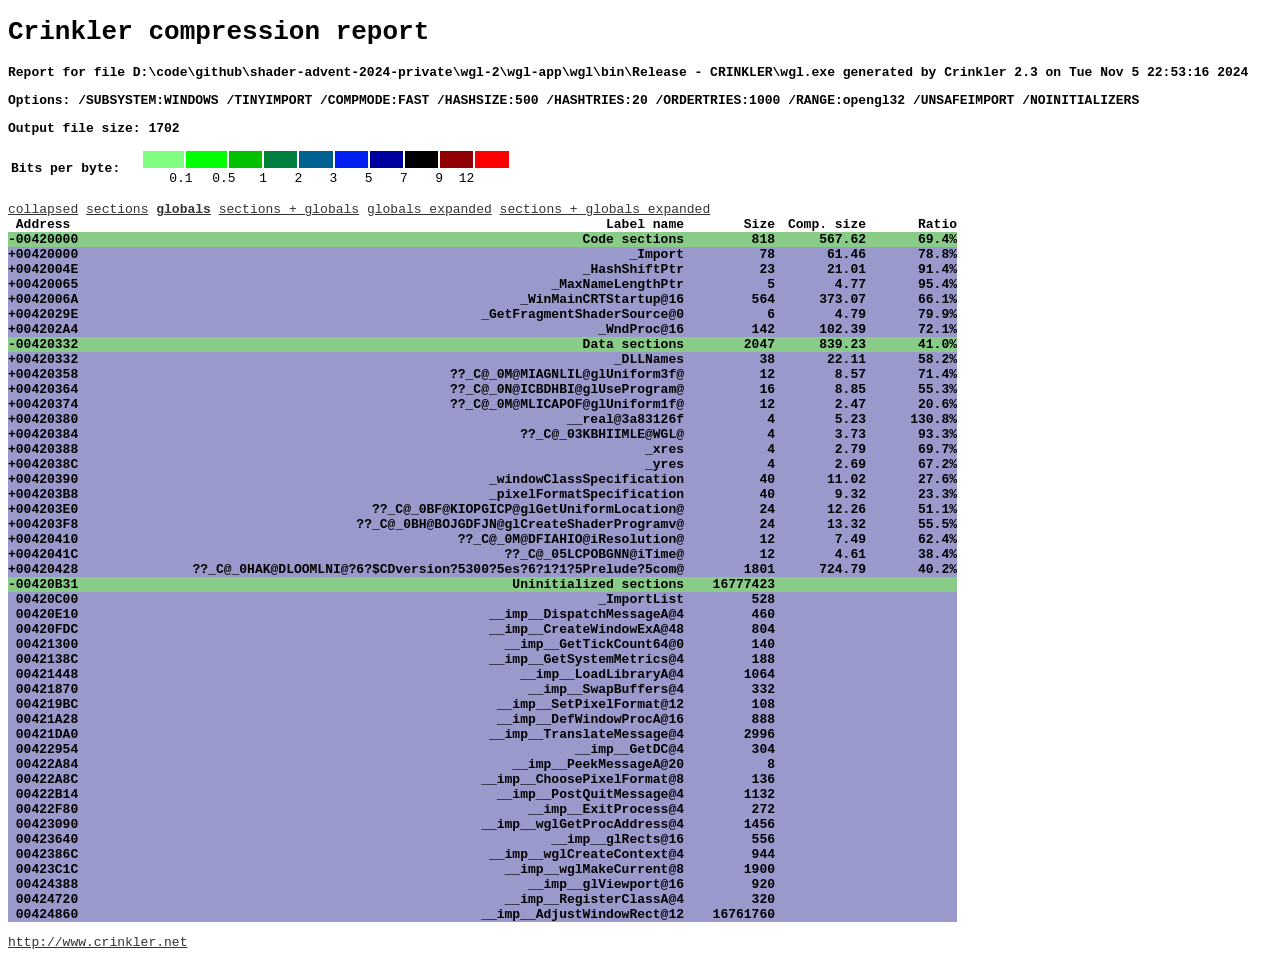
==== commit ffd69621: "GG" ====
--- a/wgl-2/wgl-app/wgl/REPORT.html
+++ b/wgl-2/wgl-app/wgl/REPORT.html
@@ -1,4 +1,4 @@
-<!DOCTYPE HTML PUBLIC "-//W3C//DTD HTML 4.01//EN" "http://www.w3.org/TR/html4/strict.dtd"><html><head><meta http-equiv="Content-Type" content="text/html; charset=iso-8859-1"><title>Crinkler compression report</title><script type='text/javascript'>function collapse(el){el.style.display='none';el=el.parentNode.parentNode.previousSibling;while(el.className!='c1'){el=el.firstChild;}var address=el.innerHTML.substr(1);el.innerHTML='+'+address;}function expand(el){el.style.display='';el=el.parentNode.parentNode.previousSibling;while(el.className!='c1'){el=el.firstChild;}var address=el.innerHTML.substr(1);el.innerHTML='-'+address;}function hideSections(){var el;for(i=0;(el=document.getElementById('h_'+i))!=null;i++){el.style.display = 'none';}expandPrefix("o_");}function showSections(){var el;for(i=0;(el=document.getElementById('h_'+i))!=null;i++){el.style.display='';}}function switchMenu(obj){var el=document.getElementById(obj);if(el.style.display != 'none'){collapse(el);}else{expand(el);}}function collapsePrefix(prefix){var el;for(i=0;(el=document.getElementById(prefix+i))!=null;i++){collapse(el);}}function expandPrefix(prefix){var el;for(i=0;(el=document.getElementById(prefix+i))!=null;i++){expand(el);}}function markState(s){for(i=1;i<=6;i++){var e=document.getElementById('state_'+i);e.setAttribute('style', i==s?'font-weight:bold':'');}}function stateCollapsed(){collapsePrefix('s_');collapsePrefix('o_');collapsePrefix('p_');showSections();markState(1);}function stateSections(){expandPrefix('s_');collapsePrefix('o_');collapsePrefix('p_');showSections();markState(2);}function stateGlobals(){expandPrefix('s_');expandPrefix('o_');collapsePrefix('p_');hideSections();markState(3);}function stateSectionsGlobals(){expandPrefix('s_');expandPrefix('o_');collapsePrefix('p_');showSections();markState(4);}function stateGlobalsExpanded(){expandPrefix('s_');expandPrefix('o_');expandPrefix('p_');hideSections();markState(5);}function stateSectionsGlobalsExpanded(){expandPrefix('s_');expandPrefix('o_');expandPrefix('p_');showSections();markState(6);}function startState(){stateGlobals();}function recursiveExpand(id){var el=document.getElementById(id);while(el!=null){if(el.localName == 'DIV' && el.id.match('h_') == null){expand(el);}el=el.parentNode;}}</script><style type='text/css'>body{font-family:monospace;}.data{border-collapse:collapse;}.data td{border:0px;}.grptable{border-collapse:collapse;border:0px;}.grptable td{border:0px;padding:0px;}.grptable th{border:0px;padding:0px;}.address{width:7em;text-align:left;white-space:nowrap;}.private_symbol_row th{background-color:#eef;}.public_symbol_row th{background-color:#99c;font-weight:bold;}.oldsection_symbol_row th{background-color:#c88;font-weight:bold;}.section_symbol_row th{background-color:#8c8;font-weight:bold;}.public_symbol_row_expandable th{cursor: pointer;cursor: hand;background-color:#99c;font-weight:bold;}.oldsection_symbol_row_expandable th{cursor: pointer;cursor: hand;background-color:#c88;font-weight:bold;}.section_symbol_row_expandable th{cursor: pointer;cursor: hand;background-color:#8c8;font-weight:bold;}.c1{width:7em;text-align:left;white-space:nowrap;}.c2{width:45em;text-align:right;white-space:nowrap;}.c3{width:7em;text-align:right;white-space:nowrap;}.c4{width:7em;text-align:right;white-space:nowrap;}.c5{width:7em;text-align:right;white-space:nowrap;}a:link { color: #333333; }a:visited { color: #333333; }a:hover { color: #333333; }a:active { color: #333333; }</style></head><body onload='startState()'><h1>Crinkler compression report</h1><p><b>Report for file D:\code\github\shader-advent-2024-private\wgl-2\wgl-app\wgl\bin\Release - CRINKLER\wgl.exe generated by Crinkler 2.3 on Tue Nov  5 20:53:44 2024
+<!DOCTYPE HTML PUBLIC "-//W3C//DTD HTML 4.01//EN" "http://www.w3.org/TR/html4/strict.dtd"><html><head><meta http-equiv="Content-Type" content="text/html; charset=iso-8859-1"><title>Crinkler compression report</title><script type='text/javascript'>function collapse(el){el.style.display='none';el=el.parentNode.parentNode.previousSibling;while(el.className!='c1'){el=el.firstChild;}var address=el.innerHTML.substr(1);el.innerHTML='+'+address;}function expand(el){el.style.display='';el=el.parentNode.parentNode.previousSibling;while(el.className!='c1'){el=el.firstChild;}var address=el.innerHTML.substr(1);el.innerHTML='-'+address;}function hideSections(){var el;for(i=0;(el=document.getElementById('h_'+i))!=null;i++){el.style.display = 'none';}expandPrefix("o_");}function showSections(){var el;for(i=0;(el=document.getElementById('h_'+i))!=null;i++){el.style.display='';}}function switchMenu(obj){var el=document.getElementById(obj);if(el.style.display != 'none'){collapse(el);}else{expand(el);}}function collapsePrefix(prefix){var el;for(i=0;(el=document.getElementById(prefix+i))!=null;i++){collapse(el);}}function expandPrefix(prefix){var el;for(i=0;(el=document.getElementById(prefix+i))!=null;i++){expand(el);}}function markState(s){for(i=1;i<=6;i++){var e=document.getElementById('state_'+i);e.setAttribute('style', i==s?'font-weight:bold':'');}}function stateCollapsed(){collapsePrefix('s_');collapsePrefix('o_');collapsePrefix('p_');showSections();markState(1);}function stateSections(){expandPrefix('s_');collapsePrefix('o_');collapsePrefix('p_');showSections();markState(2);}function stateGlobals(){expandPrefix('s_');expandPrefix('o_');collapsePrefix('p_');hideSections();markState(3);}function stateSectionsGlobals(){expandPrefix('s_');expandPrefix('o_');collapsePrefix('p_');showSections();markState(4);}function stateGlobalsExpanded(){expandPrefix('s_');expandPrefix('o_');expandPrefix('p_');hideSections();markState(5);}function stateSectionsGlobalsExpanded(){expandPrefix('s_');expandPrefix('o_');expandPrefix('p_');showSections();markState(6);}function startState(){stateGlobals();}function recursiveExpand(id){var el=document.getElementById(id);while(el!=null){if(el.localName == 'DIV' && el.id.match('h_') == null){expand(el);}el=el.parentNode;}}</script><style type='text/css'>body{font-family:monospace;}.data{border-collapse:collapse;}.data td{border:0px;}.grptable{border-collapse:collapse;border:0px;}.grptable td{border:0px;padding:0px;}.grptable th{border:0px;padding:0px;}.address{width:7em;text-align:left;white-space:nowrap;}.private_symbol_row th{background-color:#eef;}.public_symbol_row th{background-color:#99c;font-weight:bold;}.oldsection_symbol_row th{background-color:#c88;font-weight:bold;}.section_symbol_row th{background-color:#8c8;font-weight:bold;}.public_symbol_row_expandable th{cursor: pointer;cursor: hand;background-color:#99c;font-weight:bold;}.oldsection_symbol_row_expandable th{cursor: pointer;cursor: hand;background-color:#c88;font-weight:bold;}.section_symbol_row_expandable th{cursor: pointer;cursor: hand;background-color:#8c8;font-weight:bold;}.c1{width:7em;text-align:left;white-space:nowrap;}.c2{width:45em;text-align:right;white-space:nowrap;}.c3{width:7em;text-align:right;white-space:nowrap;}.c4{width:7em;text-align:right;white-space:nowrap;}.c5{width:7em;text-align:right;white-space:nowrap;}a:link { color: #333333; }a:visited { color: #333333; }a:hover { color: #333333; }a:active { color: #333333; }</style></head><body onload='startState()'><h1>Crinkler compression report</h1><p><b>Report for file D:\code\github\shader-advent-2024-private\wgl-2\wgl-app\wgl\bin\Release - CRINKLER\wgl.exe generated by Crinkler 2.3 on Tue Nov  5 22:53:16 2024
 </b></p><p><b>Options: /SUBSYSTEM:WINDOWS /TINYIMPORT /COMPMODE:FAST /HASHSIZE:500 /HASHTRIES:20 /ORDERTRIES:1000 /RANGE:opengl32 /UNSAFEIMPORT /NOINITIALIZERS</b></p><p><b>Output file size: 1702</b></p><p><table><tr><td rowspan='2'><b>Bits per byte:</b></td><td>&nbsp;&nbsp;</td><td bgcolor='#80FF80' colspan='2' title='Less than 0.1 bits per byte'>&nbsp;&nbsp;&nbsp;&nbsp;</td><td bgcolor='#00FF00' colspan='2' title='Between 0.1 and 0.5 bits per byte'>&nbsp;&nbsp;&nbsp;&nbsp;</td><td bgcolor='#00C000' colspan='2' title='Between 0.5 and 1 bits per byte'>&nbsp;&nbsp;&nbsp;&nbsp;</td><td bgcolor='#008040' colspan='2' title='Between 1 and 2 bits per byte'>&nbsp;&nbsp;&nbsp;&nbsp;</td><td bgcolor='#006090' colspan='2' title='Between 2 and 3 bits per byte'>&nbsp;&nbsp;&nbsp;&nbsp;</td><td bgcolor='#0020F0' colspan='2' title='Between 3 and 5 bits per byte'>&nbsp;&nbsp;&nbsp;&nbsp;</td><td bgcolor='#0000A0' colspan='2' title='Between 5 and 7 bits per byte'>&nbsp;&nbsp;&nbsp;&nbsp;</td><td bgcolor='#000000' colspan='2' title='Between 7 and 9 bits per byte'>&nbsp;&nbsp;&nbsp;&nbsp;</td><td bgcolor='#900000' colspan='2' title='Between 9 and 12 bits per byte'>&nbsp;&nbsp;&nbsp;&nbsp;</td><td bgcolor='#FF0000' colspan='2' title='More than 12 bits per byte'>&nbsp;&nbsp;&nbsp;&nbsp;</td></tr>
 <tr><td colspan='2' align='center'></td><td colspan='2' align='center'>0.1</td><td colspan='2' align='center'>0.5</td><td colspan='2' align='center'>1</td><td colspan='2' align='center'>2</td><td colspan='2' align='center'>3</td><td colspan='2' align='center'>5</td><td colspan='2' align='center'>7</td><td colspan='2' align='center'>9</td><td colspan='2' align='center'>12</td><td></td></tr></table></p>
 <a id='state_1' href='#' onclick='stateCollapsed()'>collapsed</a>&nbsp;<a id='state_2' href='#' onclick='stateSections()'>sections</a>&nbsp;<a id='state_3' href='#' onclick='stateGlobals()'>globals</a>&nbsp;<a id='state_4' href='#' onclick='stateSectionsGlobals()'>sections + globals</a>&nbsp;<a id='state_5' href='#' onclick='stateGlobalsExpanded()'>globals expanded</a>&nbsp;<a id='state_6' href='#' onclick='stateSectionsGlobalsExpanded()'>sections + globals expanded</a>&nbsp;<table class='grptable'><tr><th nowrap class='c1'>&nbsp;Address</th><th nowrap class='c2'>Label name</th><th nowrap class='c3'>Size</th><th nowrap class='c4'>Comp. size</th><th nowrap class='c5'>Ratio</th></tr><tr class='section_symbol_row_expandable' onclick="switchMenu('s_0');"><th nowrap class='c1'>-00420000&nbsp;</th><th nowrap class='c2'><a id='A'>Code sections</a></th><th nowrap class='c3'>818</th><th nowrap class='c4'>567.62</th><th nowrap class='c5'>69.4%</th></tr><tr><td nowrap colspan='5'><div id='s_0'><table class='grptable'><tr><td nowrap colspan='5'><div id='h_0'><table class='grptable'><tr class='oldsection_symbol_row_expandable' onclick="switchMenu('o_0');"><th nowrap class='c1'>-00420000&nbsp;</th><th nowrap class='c2'><a id='B'>Crinkler import:.text</a></th><th nowrap class='c3'>106</th><th nowrap class='c4'>87.24</th><th nowrap class='c5'>82.3%</th></tr></table></div></td></tr><tr><td nowrap colspan='5'><div id='o_0'><table class='grptable'><tr class='public_symbol_row_expandable' onclick="switchMenu('p_0');"><th nowrap class='c1'>-00420000&nbsp;</th><th nowrap class='c2'><a id='C'>_Import</a></th><th nowrap class='c3'>78</th><th nowrap class='c4'>61.46</th><th nowrap class='c5'>78.8%</th></tr><tr><td nowrap colspan='5'><div id='p_0'><table class='grptable'><tr class='private_symbol_row'><th nowrap class='c1'>&nbsp;00420000&nbsp;</th><th nowrap class='c2'>_Import</th><th nowrap class='c3'>21</th><th nowrap class='c4'>13.70</th><th nowrap class='c5'>65.2%</th></tr><tr><td nowrap colspan='5'><table class='grptable'><tr><td nowrap class='address'>&nbsp;00420000&nbsp;</td><td nowrap colspan=4 class='hexdump'><table class='data'><tr><td title='8.00 bits' style='color: #000000;'>BF</td><td title='9.38 bits' style='color: #900000;'>32</td><td title='8.51 bits' style='color: #000000;'>03</td><td title='8.74 bits' style='color: #000000;'>42</td><td title='7.20 bits' style='color: #000000;'>00</td><td>&nbsp;&nbsp;</td><td>&nbsp;&nbsp;</td><td>&nbsp;&nbsp;</td><td>&nbsp;&nbsp;</td><td>&nbsp;&nbsp;</td><td>&nbsp;&nbsp;</td><td>&nbsp;&nbsp;</td><td>&nbsp;&nbsp;</td><td>&nbsp;&nbsp;</td><td>&nbsp;&nbsp;</td><td>&nbsp;</td><td>&nbsp;</td><td nowrap title='5.23 bytes' style='color: #000000;'>MOV&nbsp;&nbsp;&nbsp;&nbsp;&nbsp;&nbsp;&nbsp;&nbsp;&nbsp;&nbsp;&nbsp;&nbsp;&nbsp;EDI,&nbsp;<a href='#D' onclick='recursiveExpand("D")'>_DLLNames</a></td></tr></table></tr><tr><td nowrap class='address'>&nbsp;00420005&nbsp;</td><td nowrap colspan=4 class='hexdump'><table class='data'><tr><td title='9.02 bits' style='color: #900000;'>58</td><td>&nbsp;&nbsp;</td><td>&nbsp;&nbsp;</td><td>&nbsp;&nbsp;</td><td>&nbsp;&nbsp;</td><td>&nbsp;&nbsp;</td><td>&nbsp;&nbsp;</td><td>&nbsp;&nbsp;</td><td>&nbsp;&nbsp;</td><td>&nbsp;&nbsp;</td><td>&nbsp;&nbsp;</td><td>&nbsp;&nbsp;</td><td>&nbsp;&nbsp;</td><td>&nbsp;&nbsp;</td><td>&nbsp;&nbsp;</td><td>&nbsp;</td><td>&nbsp;</td><td nowrap title='1.13 bytes' style='color: #900000;'>POP&nbsp;&nbsp;&nbsp;&nbsp;&nbsp;&nbsp;&nbsp;&nbsp;&nbsp;&nbsp;&nbsp;&nbsp;&nbsp;EAX</td></tr></table></tr><tr><td nowrap class='address'>&nbsp;00420006&nbsp;</td><td nowrap colspan=4 class='hexdump'><table class='data'><tr><td title='8.68 bits' style='color: #000000;'>8B</td><td title='7.13 bits' style='color: #000000;'>40</td><td title='8.24 bits' style='color: #000000;'>0C</td><td>&nbsp;&nbsp;</td><td>&nbsp;&nbsp;</td><td>&nbsp;&nbsp;</td><td>&nbsp;&nbsp;</td><td>&nbsp;&nbsp;</td><td>&nbsp;&nbsp;</td><td>&nbsp;&nbsp;</td><td>&nbsp;&nbsp;</td><td>&nbsp;&nbsp;</td><td>&nbsp;&nbsp;</td><td>&nbsp;&nbsp;</td><td>&nbsp;&nbsp;</td><td>&nbsp;</td><td>&nbsp;</td><td nowrap title='3.01 bytes' style='color: #000000;'>MOV&nbsp;&nbsp;&nbsp;&nbsp;&nbsp;&nbsp;&nbsp;&nbsp;&nbsp;&nbsp;&nbsp;&nbsp;&nbsp;EAX,&nbsp;[EAX+0xC]</td></tr></table></tr><tr><td nowrap class='address'>&nbsp;00420009&nbsp;</td><td nowrap colspan=4 class='hexdump'><table class='data'><tr><td title='5.98 bits' style='color: #0000A0;'>8B</td><td title='2.39 bits' style='color: #006090;'>40</td><td title='2.07 bits' style='color: #006090;'>0C</td><td>&nbsp;&nbsp;</td><td>&nbsp;&nbsp;</td><td>&nbsp;&nbsp;</td><td>&nbsp;&nbsp;</td><td>&nbsp;&nbsp;</td><td>&nbsp;&nbsp;</td><td>&nbsp;&nbsp;</td><td>&nbsp;&nbsp;</td><td>&nbsp;&nbsp;</td><td>&nbsp;&nbsp;</td><td>&nbsp;&nbsp;</td><td>&nbsp;&nbsp;</td><td>&nbsp;</td><td>&nbsp;</td><td nowrap title='1.31 bytes' style='color: #0020F0;'>MOV&nbsp;&nbsp;&nbsp;&nbsp;&nbsp;&nbsp;&nbsp;&nbsp;&nbsp;&nbsp;&nbsp;&nbsp;&nbsp;EAX,&nbsp;[EAX+0xC]</td></tr></table></tr><tr><td nowrap class='address'>&nbsp;0042000C&nbsp;</td><td nowrap colspan=4 class='hexdump'><table class='data'><tr><td title='1.55 bits' style='color: #008040;'>8B</td><td title='0.90 bits' style='color: #00C000;'>40</td><td title='6.24 bits' style='color: #0000A0;'>00</td><td>&nbsp;&nbsp;</td><td>&nbsp;&nbsp;</td><td>&nbsp;&nbsp;</td><td>&nbsp;&nbsp;</td><td>&nbsp;&nbsp;</td><td>&nbsp;&nbsp;</td><td>&nbsp;&nbsp;</td><td>&nbsp;&nbsp;</td><td>&nbsp;&nbsp;</td><td>&nbsp;&nbsp;</td><td>&nbsp;&nbsp;</td><td>&nbsp;&nbsp;</td><td>&nbsp;</td><td>&nbsp;</td><td nowrap title='1.09 bytes' style='color: #006090;'>MOV&nbsp;&nbsp;&nbsp;&nbsp;&nbsp;&nbsp;&nbsp;&nbsp;&nbsp;&nbsp;&nbsp;&nbsp;&nbsp;EAX,&nbsp;[EAX+0x0]</td></tr></table></tr><tr><td nowrap class='address'>&nbsp;0042000F&nbsp;</td><td nowrap colspan=4 class='hexdump'><table class='data'><tr><td title='2.67 bits' style='color: #006090;'>8B</td><td title='0.67 bits' style='color: #00C000;'>40</td><td title='1.88 bits' style='color: #008040;'>00</td><td>&nbsp;&nbsp;</td><td>&nbsp;&nbsp;</td><td>&nbsp;&nbsp;</td><td>&nbsp;&nbsp;</td><td>&nbsp;&nbsp;</td><td>&nbsp;&nbsp;</td><td>&nbsp;&nbsp;</td><td>&nbsp;&nbsp;</td><td>&nbsp;&nbsp;</td><td>&nbsp;&nbsp;</td><td>&nbsp;&nbsp;</td><td>&nbsp;&nbsp;</td><td>&nbsp;</td><td>&nbsp;</td><td nowrap title='0.65 bytes' style='color: #008040;'>MOV&nbsp;&nbsp;&nbsp;&nbsp;&nbsp;&nbsp;&nbsp;&nbsp;&nbsp;&nbsp;&nbsp;&nbsp;&nbsp;EAX,&nbsp;[EAX+0x0]</td></tr></table></tr><tr><td nowrap class='address'>&nbsp;00420012&nbsp;</td><td nowrap colspan=4 class='hexdump'><table class='data'><tr><td title='0.75 bits' style='color: #00C000;'>8B</td><td title='0.44 bits' style='color: #00FF00;'>40</td><td title='9.15 bits' style='color: #900000;'>18</td><td>&nbsp;&nbsp;</td><td>&nbsp;&nbsp;</td><td>&nbsp;&nbsp;</td><td>&nbsp;&nbsp;</td><td>&nbsp;&nbsp;</td><td>&nbsp;&nbsp;</td><td>&nbsp;&nbsp;</td><td>&nbsp;&nbsp;</td><td>&nbsp;&nbsp;</td><td>&nbsp;&nbsp;</td><td>&nbsp;&nbsp;</td><td>&nbsp;&nbsp;</td><td>&nbsp;</td><td>&nbsp;</td><td nowrap title='1.29 bytes' style='color: #0020F0;'>MOV&nbsp;&nbsp;&nbsp;&nbsp;&nbsp;&nbsp;&nbsp;&nbsp;&nbsp;&nbsp;&nbsp;&nbsp;&nbsp;EAX,&nbsp;[EAX+0x18]</td></tr></table></tr></table></td></tr><tr class='private_symbol_row'><th nowrap class='c1'>&nbsp;00420015&nbsp;</th><th nowrap class='c2'><a id='E'>DLLLoop</a></th><th nowrap class='c3'>13</th><th nowrap class='c4'>12.33</th><th nowrap class='c5'>94.9%</th></tr><tr><td nowrap colspan='5'><table class='grptable'><tr><td nowrap class='address'>&nbsp;00420015&nbsp;</td><td nowrap colspan=4 class='hexdump'><table class='data'><tr><td title='8.18 bits' style='color: #000000;'>95</td><td>&nbsp;&nbsp;</td><td>&nbsp;&nbsp;</td><td>&nbsp;&nbsp;</td><td>&nbsp;&nbsp;</td><td>&nbsp;&nbsp;</td><td>&nbsp;&nbsp;</td><td>&nbsp;&nbsp;</td><td>&nbsp;&nbsp;</td><td>&nbsp;&nbsp;</td><td>&nbsp;&nbsp;</td><td>&nbsp;&nbsp;</td><td>&nbsp;&nbsp;</td><td>&nbsp;&nbsp;</td><td>&nbsp;&nbsp;</td><td>&nbsp;</td><td>&nbsp;</td><td nowrap title='1.02 bytes' style='color: #000000;'>XCHG&nbsp;&nbsp;&nbsp;&nbsp;&nbsp;&nbsp;&nbsp;&nbsp;&nbsp;&nbsp;&nbsp;&nbsp;EBP,&nbsp;EAX</td></tr></table></tr><tr><td nowrap class='address'>&nbsp;00420016&nbsp;</td><td nowrap colspan=4 class='hexdump'><table class='data'><tr><td title='5.50 bits' style='color: #0000A0;'>8B</td><td title='6.97 bits' style='color: #0000A0;'>45</td><td title='8.42 bits' style='color: #000000;'>3C</td><td>&nbsp;&nbsp;</td><td>&nbsp;&nbsp;</td><td>&nbsp;&nbsp;</td><td>&nbsp;&nbsp;</td><td>&nbsp;&nbsp;</td><td>&nbsp;&nbsp;</td><td>&nbsp;&nbsp;</td><td>&nbsp;&nbsp;</td><td>&nbsp;&nbsp;</td><td>&nbsp;&nbsp;</td><td>&nbsp;&nbsp;</td><td>&nbsp;&nbsp;</td><td>&nbsp;</td><td>&nbsp;</td><td nowrap title='2.61 bytes' style='color: #0000A0;'>MOV&nbsp;&nbsp;&nbsp;&nbsp;&nbsp;&nbsp;&nbsp;&nbsp;&nbsp;&nbsp;&nbsp;&nbsp;&nbsp;EAX,&nbsp;[EBP+0x3C]</td></tr></table></tr><tr><td nowrap class='address'>&nbsp;00420019&nbsp;</td><td nowrap colspan=4 class='hexdump'><table class='data'><tr><td title='7.47 bits' style='color: #000000;'>01</td><td title='10.39 bits' style='color: #900000;'>E8</td><td>&nbsp;&nbsp;</td><td>&nbsp;&nbsp;</td><td>&nbsp;&nbsp;</td><td>&nbsp;&nbsp;</td><td>&nbsp;&nbsp;</td><td>&nbsp;&nbsp;</td><td>&nbsp;&nbsp;</td><td>&nbsp;&nbsp;</td><td>&nbsp;&nbsp;</td><td>&nbsp;&nbsp;</td><td>&nbsp;&nbsp;</td><td>&nbsp;&nbsp;</td><td>&nbsp;&nbsp;</td><td>&nbsp;</td><td>&nbsp;</td><td nowrap title='2.23 bytes' style='color: #000000;'>ADD&nbsp;&nbsp;&nbsp;&nbsp;&nbsp;&nbsp;&nbsp;&nbsp;&nbsp;&nbsp;&nbsp;&nbsp;&nbsp;EAX,&nbsp;EBP</td></tr></table></tr><tr><td nowrap class='address'>&nbsp;0042001B&nbsp;</td><td nowrap colspan=4 class='hexdump'><table class='data'><tr><td title='4.05 bits' style='color: #0020F0;'>8B</td><td title='7.07 bits' style='color: #000000;'>58</td><td title='11.38 bits' style='color: #900000;'>78</td><td>&nbsp;&nbsp;</td><td>&nbsp;&nbsp;</td><td>&nbsp;&nbsp;</td><td>&nbsp;&nbsp;</td><td>&nbsp;&nbsp;</td><td>&nbsp;&nbsp;</td><td>&nbsp;&nbsp;</td><td>&nbsp;&nbsp;</td><td>&nbsp;&nbsp;</td><td>&nbsp;&nbsp;</td><td>&nbsp;&nbsp;</td><td>&nbsp;&nbsp;</td><td>&nbsp;</td><td>&nbsp;</td><td nowrap title='2.81 bytes' style='color: #000000;'>MOV&nbsp;&nbsp;&nbsp;&nbsp;&nbsp;&nbsp;&nbsp;&nbsp;&nbsp;&nbsp;&nbsp;&nbsp;&nbsp;EBX,&nbsp;[EAX+0x78]</td></tr></table></tr><tr><td nowrap class='address'>&nbsp;0042001E&nbsp;</td><td nowrap colspan=4 class='hexdump'><table class='data'><tr><td title='6.38 bits' style='color: #0000A0;'>01</td><td title='5.54 bits' style='color: #0000A0;'>EB</td><td>&nbsp;&nbsp;</td><td>&nbsp;&nbsp;</td><td>&nbsp;&nbsp;</td><td>&nbsp;&nbsp;</td><td>&nbsp;&nbsp;</td><td>&nbsp;&nbsp;</td><td>&nbsp;&nbsp;</td><td>&nbsp;&nbsp;</td><td>&nbsp;&nbsp;</td><td>&nbsp;&nbsp;</td><td>&nbsp;&nbsp;</td><td>&nbsp;&nbsp;</td><td>&nbsp;&nbsp;</td><td>&nbsp;</td><td>&nbsp;</td><td nowrap title='1.49 bytes' style='color: #0000A0;'>ADD&nbsp;&nbsp;&nbsp;&nbsp;&nbsp;&nbsp;&nbsp;&nbsp;&nbsp;&nbsp;&nbsp;&nbsp;&nbsp;EBX,&nbsp;EBP</td></tr></table></tr><tr><td nowrap class='address'>&nbsp;00420020&nbsp;</td><td nowrap colspan=4 class='hexdump'><table class='data'><tr><td title='8.26 bits' style='color: #000000;'>31</td><td title='9.07 bits' style='color: #900000;'>C9</td><td>&nbsp;&nbsp;</td><td>&nbsp;&nbsp;</td><td>&nbsp;&nbsp;</td><td>&nbsp;&nbsp;</td><td>&nbsp;&nbsp;</td><td>&nbsp;&nbsp;</td><td>&nbsp;&nbsp;</td><td>&nbsp;&nbsp;</td><td>&nbsp;&nbsp;</td><td>&nbsp;&nbsp;</td><td>&nbsp;&nbsp;</td><td>&nbsp;&nbsp;</td><td>&nbsp;&nbsp;</td><td>&nbsp;</td><td>&nbsp;</td><td nowrap title='2.17 bytes' style='color: #000000;'>XOR&nbsp;&nbsp;&nbsp;&nbsp;&nbsp;&nbsp;&nbsp;&nbsp;&nbsp;&nbsp;&nbsp;&nbsp;&nbsp;ECX,&nbsp;ECX</td></tr></table></tr></table></td></tr><tr class='private_symbol_row'><th nowrap class='c1'>&nbsp;00420022&nbsp;</th><th nowrap class='c2'><a id='F'>ScanProcedureNamesLoop</a></th><th nowrap class='c3'>31</th><th nowrap class='c4'>22.54</th><th nowrap class='c5'>72.7%</th></tr><tr><td nowrap colspan='5'><table class='grptable'><tr><td nowrap class='address'>&nbsp;00420022&nbsp;</td><td nowrap colspan=4 class='hexdump'><table class='data'><tr><td title='4.21 bits' style='color: #0020F0;'>8B</td><td title='7.13 bits' style='color: #000000;'>43</td><td title='8.61 bits' style='color: #000000;'>20</td><td>&nbsp;&nbsp;</td><td>&nbsp;&nbsp;</td><td>&nbsp;&nbsp;</td><td>&nbsp;&nbsp;</td><td>&nbsp;&nbsp;</td><td>&nbsp;&nbsp;</td><td>&nbsp;&nbsp;</td><td>&nbsp;&nbsp;</td><td>&nbsp;&nbsp;</td><td>&nbsp;&nbsp;</td><td>&nbsp;&nbsp;</td><td>&nbsp;&nbsp;</td><td>&nbsp;</td><td>&nbsp;</td><td nowrap title='2.50 bytes' style='color: #0000A0;'>MOV&nbsp;&nbsp;&nbsp;&nbsp;&nbsp;&nbsp;&nbsp;&nbsp;&nbsp;&nbsp;&nbsp;&nbsp;&nbsp;EAX,&nbsp;[EBX+0x20]</td></tr></table></tr><tr><td nowrap class='address'>&nbsp;00420025&nbsp;</td><td nowrap colspan=4 class='hexdump'><table class='data'><tr><td title='6.08 bits' style='color: #0000A0;'>01</td><td title='2.09 bits' style='color: #006090;'>E8</td><td>&nbsp;&nbsp;</td><td>&nbsp;&nbsp;</td><td>&nbsp;&nbsp;</td><td>&nbsp;&nbsp;</td><td>&nbsp;&nbsp;</td><td>&nbsp;&nbsp;</td><td>&nbsp;&nbsp;</td><td>&nbsp;&nbsp;</td><td>&nbsp;&nbsp;</td><td>&nbsp;&nbsp;</td><td>&nbsp;&nbsp;</td><td>&nbsp;&nbsp;</td><td>&nbsp;&nbsp;</td><td>&nbsp;</td><td>&nbsp;</td><td nowrap title='1.02 bytes' style='color: #0020F0;'>ADD&nbsp;&nbsp;&nbsp;&nbsp;&nbsp;&nbsp;&nbsp;&nbsp;&nbsp;&nbsp;&nbsp;&nbsp;&nbsp;EAX,&nbsp;EBP</td></tr></table></tr><tr><td nowrap class='address'>&nbsp;00420027&nbsp;</td><td nowrap colspan=4 class='hexdump'><table class='data'><tr><td title='1.74 bits' style='color: #008040;'>8B</td><td title='11.20 bits' style='color: #900000;'>34</td><td title='9.68 bits' style='color: #900000;'>88</td><td>&nbsp;&nbsp;</td><td>&nbsp;&nbsp;</td><td>&nbsp;&nbsp;</td><td>&nbsp;&nbsp;</td><td>&nbsp;&nbsp;</td><td>&nbsp;&nbsp;</td><td>&nbsp;&nbsp;</td><td>&nbsp;&nbsp;</td><td>&nbsp;&nbsp;</td><td>&nbsp;&nbsp;</td><td>&nbsp;&nbsp;</td><td>&nbsp;&nbsp;</td><td>&nbsp;</td><td>&nbsp;</td><td nowrap title='2.83 bytes' style='color: #000000;'>MOV&nbsp;&nbsp;&nbsp;&nbsp;&nbsp;&nbsp;&nbsp;&nbsp;&nbsp;&nbsp;&nbsp;&nbsp;&nbsp;ESI,&nbsp;[EAX+ECX*4]</td></tr></table></tr><tr><td nowrap class='address'>&nbsp;0042002A&nbsp;</td><td nowrap colspan=4 class='hexdump'><table class='data'><tr><td title='3.42 bits' style='color: #0020F0;'>01</td><td title='6.76 bits' style='color: #0000A0;'>EE</td><td>&nbsp;&nbsp;</td><td>&nbsp;&nbsp;</td><td>&nbsp;&nbsp;</td><td>&nbsp;&nbsp;</td><td>&nbsp;&nbsp;</td><td>&nbsp;&nbsp;</td><td>&nbsp;&nbsp;</td><td>&nbsp;&nbsp;</td><td>&nbsp;&nbsp;</td><td>&nbsp;&nbsp;</td><td>&nbsp;&nbsp;</td><td>&nbsp;&nbsp;</td><td>&nbsp;&nbsp;</td><td>&nbsp;</td><td>&nbsp;</td><td nowrap title='1.27 bytes' style='color: #0000A0;'>ADD&nbsp;&nbsp;&nbsp;&nbsp;&nbsp;&nbsp;&nbsp;&nbsp;&nbsp;&nbsp;&nbsp;&nbsp;&nbsp;ESI,&nbsp;EBP</td></tr></table></tr><tr><td nowrap class='address'>&nbsp;0042002C&nbsp;</td><td nowrap colspan=4 class='hexdump'><table class='data'><tr><td title='2.95 bits' style='color: #006090;'>8B</td><td title='3.84 bits' style='color: #0020F0;'>43</td><td title='6.55 bits' style='color: #0000A0;'>24</td><td>&nbsp;&nbsp;</td><td>&nbsp;&nbsp;</td><td>&nbsp;&nbsp;</td><td>&nbsp;&nbsp;</td><td>&nbsp;&nbsp;</td><td>&nbsp;&nbsp;</td><td>&nbsp;&nbsp;</td><td>&nbsp;&nbsp;</td><td>&nbsp;&nbsp;</td><td>&nbsp;&nbsp;</td><td>&nbsp;&nbsp;</td><td>&nbsp;&nbsp;</td><td>&nbsp;</td><td>&nbsp;</td><td nowrap title='1.67 bytes' style='color: #0020F0;'>MOV&nbsp;&nbsp;&nbsp;&nbsp;&nbsp;&nbsp;&nbsp;&nbsp;&nbsp;&nbsp;&nbsp;&nbsp;&nbsp;EAX,&nbsp;[EBX+0x24]</td></tr></table></tr><tr><td nowrap class='address'>&nbsp;0042002F&nbsp;</td><td nowrap colspan=4 class='hexdump'><table class='data'><tr><td title='4.03 bits' style='color: #0020F0;'>01</td><td title='1.40 bits' style='color: #008040;'>E8</td><td>&nbsp;&nbsp;</td><td>&nbsp;&nbsp;</td><td>&nbsp;&nbsp;</td><td>&nbsp;&nbsp;</td><td>&nbsp;&nbsp;</td><td>&nbsp;&nbsp;</td><td>&nbsp;&nbsp;</td><td>&nbsp;&nbsp;</td><td>&nbsp;&nbsp;</td><td>&nbsp;&nbsp;</td><td>&nbsp;&nbsp;</td><td>&nbsp;&nbsp;</td><td>&nbsp;&nbsp;</td><td>&nbsp;</td><td>&nbsp;</td><td nowrap title='0.68 bytes' style='color: #006090;'>ADD&nbsp;&nbsp;&nbsp;&nbsp;&nbsp;&nbsp;&nbsp;&nbsp;&nbsp;&nbsp;&nbsp;&nbsp;&nbsp;EAX,&nbsp;EBP</td></tr></table></tr><tr><td nowrap class='address'>&nbsp;00420031&nbsp;</td><td nowrap colspan=4 class='hexdump'><table class='data'><tr><td title='10.21 bits' style='color: #900000;'>0F</td><td title='10.05 bits' style='color: #900000;'>B7</td><td title='9.38 bits' style='color: #900000;'>14</td><td title='9.90 bits' style='color: #900000;'>48</td><td>&nbsp;&nbsp;</td><td>&nbsp;&nbsp;</td><td>&nbsp;&nbsp;</td><td>&nbsp;&nbsp;</td><td>&nbsp;&nbsp;</td><td>&nbsp;&nbsp;</td><td>&nbsp;&nbsp;</td><td>&nbsp;&nbsp;</td><td>&nbsp;&nbsp;</td><td>&nbsp;&nbsp;</td><td>&nbsp;&nbsp;</td><td>&nbsp;</td><td>&nbsp;</td><td nowrap title='4.94 bytes' style='color: #900000;'>MOVZX&nbsp;&nbsp;&nbsp;&nbsp;&nbsp;&nbsp;&nbsp;&nbsp;&nbsp;&nbsp;&nbsp;EDX,&nbsp;[EAX+ECX*2]</td></tr></table></tr><tr><td nowrap class='address'>&nbsp;00420035&nbsp;</td><td nowrap colspan=4 class='hexdump'><table class='data'><tr><td title='4.48 bits' style='color: #0020F0;'>8B</td><td title='2.49 bits' style='color: #006090;'>43</td><td title='8.61 bits' style='color: #000000;'>1C</td><td>&nbsp;&nbsp;</td><td>&nbsp;&nbsp;</td><td>&nbsp;&nbsp;</td><td>&nbsp;&nbsp;</td><td>&nbsp;&nbsp;</td><td>&nbsp;&nbsp;</td><td>&nbsp;&nbsp;</td><td>&nbsp;&nbsp;</td><td>&nbsp;&nbsp;</td><td>&nbsp;&nbsp;</td><td>&nbsp;&nbsp;</td><td>&nbsp;&nbsp;</td><td>&nbsp;</td><td>&nbsp;</td><td nowrap title='1.95 bytes' style='color: #0000A0;'>MOV&nbsp;&nbsp;&nbsp;&nbsp;&nbsp;&nbsp;&nbsp;&nbsp;&nbsp;&nbsp;&nbsp;&nbsp;&nbsp;EAX,&nbsp;[EBX+0x1C]</td></tr></table></tr><tr><td nowrap class='address'>&nbsp;00420038&nbsp;</td><td nowrap colspan=4 class='hexdump'><table class='data'><tr><td title='3.39 bits' style='color: #0020F0;'>01</td><td title='0.92 bits' style='color: #00C000;'>E8</td><td>&nbsp;&nbsp;</td><td>&nbsp;&nbsp;</td><td>&nbsp;&nbsp;</td><td>&nbsp;&nbsp;</td><td>&nbsp;&nbsp;</td><td>&nbsp;&nbsp;</td><td>&nbsp;&nbsp;</td><td>&nbsp;&nbsp;</td><td>&nbsp;&nbsp;</td><td>&nbsp;&nbsp;</td><td>&nbsp;&nbsp;</td><td>&nbsp;&nbsp;</td><td>&nbsp;&nbsp;</td><td>&nbsp;</td><td>&nbsp;</td><td nowrap title='0.54 bytes' style='color: #006090;'>ADD&nbsp;&nbsp;&nbsp;&nbsp;&nbsp;&nbsp;&nbsp;&nbsp;&nbsp;&nbsp;&nbsp;&nbsp;&nbsp;EAX,&nbsp;EBP</td></tr></table></tr><tr><td nowrap class='address'>&nbsp;0042003A&nbsp;</td><td nowrap colspan=4 class='hexdump'><table class='data'><tr><td title='1.80 bits' style='color: #008040;'>8B</td><td title='8.13 bits' style='color: #000000;'>14</td><td title='9.51 bits' style='color: #900000;'>90</td><td>&nbsp;&nbsp;</td><td>&nbsp;&nbsp;</td><td>&nbsp;&nbsp;</td><td>&nbsp;&nbsp;</td><td>&nbsp;&nbsp;</td><td>&nbsp;&nbsp;</td><td>&nbsp;&nbsp;</td><td>&nbsp;&nbsp;</td><td>&nbsp;&nbsp;</td><td>&nbsp;&nbsp;</td><td>&nbsp;&nbsp;</td><td>&nbsp;&nbsp;</td><td>&nbsp;</td><td>&nbsp;</td><td nowrap title='2.43 bytes' style='color: #0000A0;'>MOV&nbsp;&nbsp;&nbsp;&nbsp;&nbsp;&nbsp;&nbsp;&nbsp;&nbsp;&nbsp;&nbsp;&nbsp;&nbsp;EDX,&nbsp;[EAX+EDX*4]</td></tr></table></tr><tr><td nowrap class='address'>&nbsp;0042003D&nbsp;</td><td nowrap colspan=4 class='hexdump'><table class='data'><tr><td title='2.54 bits' style='color: #006090;'>01</td><td title='5.66 bits' style='color: #0000A0;'>EA</td><td>&nbsp;&nbsp;</td><td>&nbsp;&nbsp;</td><td>&nbsp;&nbsp;</td><td>&nbsp;&nbsp;</td><td>&nbsp;&nbsp;</td><td>&nbsp;&nbsp;</td><td>&nbsp;&nbsp;</td><td>&nbsp;&nbsp;</td><td>&nbsp;&nbsp;</td><td>&nbsp;&nbsp;</td><td>&nbsp;&nbsp;</td><td>&nbsp;&nbsp;</td><td>&nbsp;&nbsp;</td><td>&nbsp;</td><td>&nbsp;</td><td nowrap title='1.02 bytes' style='color: #0020F0;'>ADD&nbsp;&nbsp;&nbsp;&nbsp;&nbsp;&nbsp;&nbsp;&nbsp;&nbsp;&nbsp;&nbsp;&nbsp;&nbsp;EDX,&nbsp;EBP</td></tr></table></tr><tr><td nowrap class='address'>&nbsp;0042003F&nbsp;</td><td nowrap colspan=4 class='hexdump'><table class='data'><tr><td title='6.37 bits' style='color: #0000A0;'>31</td><td title='7.14 bits' style='color: #000000;'>C0</td><td>&nbsp;&nbsp;</td><td>&nbsp;&nbsp;</td><td>&nbsp;&nbsp;</td><td>&nbsp;&nbsp;</td><td>&nbsp;&nbsp;</td><td>&nbsp;&nbsp;</td><td>&nbsp;&nbsp;</td><td>&nbsp;&nbsp;</td><td>&nbsp;&nbsp;</td><td>&nbsp;&nbsp;</td><td>&nbsp;&nbsp;</td><td>&nbsp;&nbsp;</td><td>&nbsp;&nbsp;</td><td>&nbsp;</td><td>&nbsp;</td><td nowrap title='1.69 bytes' style='color: #0000A0;'>XOR&nbsp;&nbsp;&nbsp;&nbsp;&nbsp;&nbsp;&nbsp;&nbsp;&nbsp;&nbsp;&nbsp;&nbsp;&nbsp;EAX,&nbsp;EAX</td></tr></table></tr></table></td></tr><tr class='private_symbol_row'><th nowrap class='c1'>&nbsp;00420041&nbsp;</th><th nowrap class='c2'><a id='G'>CalculateHashLoop</a></th><th nowrap class='c3'>13</th><th nowrap class='c4'>12.89</th><th nowrap class='c5'>99.1%</th></tr><tr><td nowrap colspan='5'><table class='grptable'><tr><td nowrap class='address'>&nbsp;00420041&nbsp;</td><td nowrap colspan=4 class='hexdump'><table class='data'><tr><td title='9.32 bits' style='color: #900000;'>AC</td><td>&nbsp;&nbsp;</td><td>&nbsp;&nbsp;</td><td>&nbsp;&nbsp;</td><td>&nbsp;&nbsp;</td><td>&nbsp;&nbsp;</td><td>&nbsp;&nbsp;</td><td>&nbsp;&nbsp;</td><td>&nbsp;&nbsp;</td><td>&nbsp;&nbsp;</td><td>&nbsp;&nbsp;</td><td>&nbsp;&nbsp;</td><td>&nbsp;&nbsp;</td><td>&nbsp;&nbsp;</td><td>&nbsp;&nbsp;</td><td>&nbsp;</td><td>&nbsp;</td><td nowrap title='1.17 bytes' style='color: #900000;'>LODSB&nbsp;&nbsp;&nbsp;&nbsp;&nbsp;&nbsp;&nbsp;&nbsp;&nbsp;&nbsp;&nbsp;</td></tr></table></tr><tr><td nowrap class='address'>&nbsp;00420042&nbsp;</td><td nowrap colspan=4 class='hexdump'><table class='data'><tr><td title='9.87 bits' style='color: #900000;'>69</td><td title='6.71 bits' style='color: #0000A0;'>C0</td><td title='6.74 bits' style='color: #0000A0;'>01</td><td title='11.12 bits' style='color: #900000;'>4C</td><td title='5.72 bits' style='color: #0000A0;'>00</td><td title='6.82 bits' style='color: #0000A0;'>00</td><td>&nbsp;&nbsp;</td><td>&nbsp;&nbsp;</td><td>&nbsp;&nbsp;</td><td>&nbsp;&nbsp;</td><td>&nbsp;&nbsp;</td><td>&nbsp;&nbsp;</td><td>&nbsp;&nbsp;</td><td>&nbsp;&nbsp;</td><td>&nbsp;&nbsp;</td><td>&nbsp;</td><td>&nbsp;</td><td nowrap title='5.87 bytes' style='color: #000000;'>IMUL&nbsp;&nbsp;&nbsp;&nbsp;&nbsp;&nbsp;&nbsp;&nbsp;&nbsp;&nbsp;&nbsp;&nbsp;EAX,&nbsp;EAX,&nbsp;<a href='#H' onclick='recursiveExpand("H")'>_HashMultiplier</a></td></tr></table></tr><tr><td nowrap class='address'>&nbsp;00420048&nbsp;</td><td nowrap colspan=4 class='hexdump'><table class='data'><tr><td title='3.20 bits' style='color: #0020F0;'>00</td><td title='8.22 bits' style='color: #000000;'>C0</td><td>&nbsp;&nbsp;</td><td>&nbsp;&nbsp;</td><td>&nbsp;&nbsp;</td><td>&nbsp;&nbsp;</td><td>&nbsp;&nbsp;</td><td>&nbsp;&nbsp;</td><td>&nbsp;&nbsp;</td><td>&nbsp;&nbsp;</td><td>&nbsp;&nbsp;</td><td>&nbsp;&nbsp;</td><td>&nbsp;&nbsp;</td><td>&nbsp;&nbsp;</td><td>&nbsp;&nbsp;</td><td>&nbsp;</td><td>&nbsp;</td><td nowrap title='1.43 bytes' style='color: #0000A0;'>ADD&nbsp;&nbsp;&nbsp;&nbsp;&nbsp;&nbsp;&nbsp;&nbsp;&nbsp;&nbsp;&nbsp;&nbsp;&nbsp;AL,&nbsp;AL</td></tr></table></tr><tr><td nowrap class='address'>&nbsp;0042004A&nbsp;</td><td nowrap colspan=4 class='hexdump'><table class='data'><tr><td title='11.22 bits' style='color: #900000;'>75</td><td title='11.66 bits' style='color: #900000;'>F5</td><td>&nbsp;&nbsp;</td><td>&nbsp;&nbsp;</td><td>&nbsp;&nbsp;</td><td>&nbsp;&nbsp;</td><td>&nbsp;&nbsp;</td><td>&nbsp;&nbsp;</td><td>&nbsp;&nbsp;</td><td>&nbsp;&nbsp;</td><td>&nbsp;&nbsp;</td><td>&nbsp;&nbsp;</td><td>&nbsp;&nbsp;</td><td>&nbsp;&nbsp;</td><td>&nbsp;&nbsp;</td><td>&nbsp;</td><td>&nbsp;</td><td nowrap title='2.86 bytes' style='color: #900000;'>JNZ&nbsp;&nbsp;&nbsp;&nbsp;&nbsp;&nbsp;&nbsp;&nbsp;&nbsp;&nbsp;&nbsp;&nbsp;&nbsp;<a href='#G' onclick='recursiveExpand("G")'>CalculateHashLoop</a></td></tr></table></tr><tr><td nowrap class='address'>&nbsp;0042004C&nbsp;</td><td nowrap colspan=4 class='hexdump'><table class='data'><tr><td title='6.73 bits' style='color: #0000A0;'>C1</td><td>&nbsp;&nbsp;</td><td>&nbsp;&nbsp;</td><td>&nbsp;&nbsp;</td><td>&nbsp;&nbsp;</td><td>&nbsp;&nbsp;</td><td>&nbsp;&nbsp;</td><td>&nbsp;&nbsp;</td><td>&nbsp;&nbsp;</td><td>&nbsp;&nbsp;</td><td>&nbsp;&nbsp;</td><td>&nbsp;&nbsp;</td><td>&nbsp;&nbsp;</td><td>&nbsp;&nbsp;</td><td>&nbsp;&nbsp;</td><td>&nbsp;</td><td>&nbsp;</td><td nowrap title='0.84 bytes' style='color: #0000A0;'>DB 0xc1&nbsp;&nbsp;&nbsp;&nbsp;&nbsp;&nbsp;&nbsp;&nbsp;&nbsp;</td></tr></table></tr><tr><td nowrap class='address'>&nbsp;0042004D&nbsp;</td><td nowrap colspan=4 class='hexdump'><table class='data'><tr><td title='5.77 bits' style='color: #0000A0;'>E8</td><td>&nbsp;&nbsp;</td><td>&nbsp;&nbsp;</td><td>&nbsp;&nbsp;</td><td>&nbsp;&nbsp;</td><td>&nbsp;&nbsp;</td><td>&nbsp;&nbsp;</td><td>&nbsp;&nbsp;</td><td>&nbsp;&nbsp;</td><td>&nbsp;&nbsp;</td><td>&nbsp;&nbsp;</td><td>&nbsp;&nbsp;</td><td>&nbsp;&nbsp;</td><td>&nbsp;&nbsp;</td><td>&nbsp;&nbsp;</td><td>&nbsp;</td><td>&nbsp;</td><td nowrap title='0.72 bytes' style='color: #0000A0;'>DB 0xe8&nbsp;&nbsp;&nbsp;&nbsp;&nbsp;&nbsp;&nbsp;&nbsp;&nbsp;</td></tr></table></tr></table></td></tr></table></div></td></tr><tr class='public_symbol_row_expandable' onclick="switchMenu('p_1');"><th nowrap class='c1'>-0042004E&nbsp;</th><th nowrap class='c2'><a id='I'>_HashShiftPtr</a></th><th nowrap class='c3'>23</th><th nowrap class='c4'>21.01</th><th nowrap class='c5'>91.4%</th></tr><tr><td nowrap colspan='5'><div id='p_1'><table class='grptable'><tr class='private_symbol_row'><th nowrap class='c1'>&nbsp;0042004E&nbsp;</th><th nowrap class='c2'>_HashShiftPtr</th><th nowrap class='c3'>1</th><th nowrap class='c4'>0.86</th><th nowrap class='c5'>85.6%</th></tr><tr><td nowrap colspan='5'><table class='grptable'><tr><td nowrap class='address'>&nbsp;0042004E&nbsp;</td><td nowrap colspan=4 class='hexdump'><table class='data'><tr><td title='6.85 bits' style='color: #0000A0;'>14</td><td>&nbsp;&nbsp;</td><td>&nbsp;&nbsp;</td><td>&nbsp;&nbsp;</td><td>&nbsp;&nbsp;</td><td>&nbsp;&nbsp;</td><td>&nbsp;&nbsp;</td><td>&nbsp;&nbsp;</td><td>&nbsp;&nbsp;</td><td>&nbsp;&nbsp;</td><td>&nbsp;&nbsp;</td><td>&nbsp;&nbsp;</td><td>&nbsp;&nbsp;</td><td>&nbsp;&nbsp;</td><td>&nbsp;&nbsp;</td><td>&nbsp;</td><td>&nbsp;</td><td nowrap title='0.86 bytes' style='color: #0000A0;'>DB 0x14&nbsp;&nbsp;&nbsp;&nbsp;&nbsp;&nbsp;&nbsp;&nbsp;&nbsp;</td></tr></table></tr></table></td></tr><tr class='private_symbol_row'><th nowrap class='c1'>&nbsp;0042004F&nbsp;</th><th nowrap class='c2'><a id='J'>_HashShiftPtrP</a></th><th nowrap class='c3'>22</th><th nowrap class='c4'>20.16</th><th nowrap class='c5'>91.6%</th></tr><tr><td nowrap colspan='5'><table class='grptable'><tr><td nowrap class='address'>&nbsp;0042004F&nbsp;</td><td nowrap colspan=4 class='hexdump'><table class='data'><tr><td title='7.13 bits' style='color: #000000;'>89</td><td title='5.56 bits' style='color: #0000A0;'>14</td><td title='9.47 bits' style='color: #900000;'>85</td><td title='4.88 bits' style='color: #0020F0;'>00</td><td title='7.21 bits' style='color: #000000;'>0C</td><td title='8.39 bits' style='color: #000000;'>42</td><td title='2.45 bits' style='color: #006090;'>00</td><td>&nbsp;&nbsp;</td><td>&nbsp;&nbsp;</td><td>&nbsp;&nbsp;</td><td>&nbsp;&nbsp;</td><td>&nbsp;&nbsp;</td><td>&nbsp;&nbsp;</td><td>&nbsp;&nbsp;</td><td>&nbsp;&nbsp;</td><td>&nbsp;</td><td>&nbsp;</td><td nowrap title='5.64 bytes' style='color: #0000A0;'>MOV&nbsp;&nbsp;&nbsp;&nbsp;&nbsp;&nbsp;&nbsp;&nbsp;&nbsp;&nbsp;&nbsp;&nbsp;&nbsp;[EAX*4+<a href='#K' onclick='recursiveExpand("K")'>_ImportList</a>],&nbsp;EDX</td></tr></table></tr><tr><td nowrap class='address'>&nbsp;00420056&nbsp;</td><td nowrap colspan=4 class='hexdump'><table class='data'><tr><td title='9.64 bits' style='color: #900000;'>41</td><td>&nbsp;&nbsp;</td><td>&nbsp;&nbsp;</td><td>&nbsp;&nbsp;</td><td>&nbsp;&nbsp;</td><td>&nbsp;&nbsp;</td><td>&nbsp;&nbsp;</td><td>&nbsp;&nbsp;</td><td>&nbsp;&nbsp;</td><td>&nbsp;&nbsp;</td><td>&nbsp;&nbsp;</td><td>&nbsp;&nbsp;</td><td>&nbsp;&nbsp;</td><td>&nbsp;&nbsp;</td><td>&nbsp;&nbsp;</td><td>&nbsp;</td><td>&nbsp;</td><td nowrap title='1.20 bytes' style='color: #900000;'>INC&nbsp;&nbsp;&nbsp;&nbsp;&nbsp;&nbsp;&nbsp;&nbsp;&nbsp;&nbsp;&nbsp;&nbsp;&nbsp;ECX</td></tr></table></tr><tr><td nowrap class='address'>&nbsp;00420057&nbsp;</td><td nowrap colspan=4 class='hexdump'><table class='data'><tr><td title='9.39 bits' style='color: #900000;'>3B</td><td title='7.23 bits' style='color: #000000;'>4B</td><td title='7.29 bits' style='color: #000000;'>18</td><td>&nbsp;&nbsp;</td><td>&nbsp;&nbsp;</td><td>&nbsp;&nbsp;</td><td>&nbsp;&nbsp;</td><td>&nbsp;&nbsp;</td><td>&nbsp;&nbsp;</td><td>&nbsp;&nbsp;</td><td>&nbsp;&nbsp;</td><td>&nbsp;&nbsp;</td><td>&nbsp;&nbsp;</td><td>&nbsp;&nbsp;</td><td>&nbsp;&nbsp;</td><td>&nbsp;</td><td>&nbsp;</td><td nowrap title='2.99 bytes' style='color: #000000;'>CMP&nbsp;&nbsp;&nbsp;&nbsp;&nbsp;&nbsp;&nbsp;&nbsp;&nbsp;&nbsp;&nbsp;&nbsp;&nbsp;ECX,&nbsp;[EBX+0x18]</td></tr></table></tr><tr><td nowrap class='address'>&nbsp;0042005A&nbsp;</td><td nowrap colspan=4 class='hexdump'><table class='data'><tr><td title='7.70 bits' style='color: #000000;'>75</td><td title='8.94 bits' style='color: #000000;'>C6</td><td>&nbsp;&nbsp;</td><td>&nbsp;&nbsp;</td><td>&nbsp;&nbsp;</td><td>&nbsp;&nbsp;</td><td>&nbsp;&nbsp;</td><td>&nbsp;&nbsp;</td><td>&nbsp;&nbsp;</td><td>&nbsp;&nbsp;</td><td>&nbsp;&nbsp;</td><td>&nbsp;&nbsp;</td><td>&nbsp;&nbsp;</td><td>&nbsp;&nbsp;</td><td>&nbsp;&nbsp;</td><td>&nbsp;</td><td>&nbsp;</td><td nowrap title='2.08 bytes' style='color: #000000;'>JNZ&nbsp;&nbsp;&nbsp;&nbsp;&nbsp;&nbsp;&nbsp;&nbsp;&nbsp;&nbsp;&nbsp;&nbsp;&nbsp;<a href='#F' onclick='recursiveExpand("F")'>ScanProcedureNamesLoop</a></td></tr></table></tr><tr><td nowrap class='address'>&nbsp;0042005C&nbsp;</td><td nowrap colspan=4 class='hexdump'><table class='data'><tr><td title='9.68 bits' style='color: #900000;'>57</td><td>&nbsp;&nbsp;</td><td>&nbsp;&nbsp;</td><td>&nbsp;&nbsp;</td><td>&nbsp;&nbsp;</td><td>&nbsp;&nbsp;</td><td>&nbsp;&nbsp;</td><td>&nbsp;&nbsp;</td><td>&nbsp;&nbsp;</td><td>&nbsp;&nbsp;</td><td>&nbsp;&nbsp;</td><td>&nbsp;&nbsp;</td><td>&nbsp;&nbsp;</td><td>&nbsp;&nbsp;</td><td>&nbsp;&nbsp;</td><td>&nbsp;</td><td>&nbsp;</td><td nowrap title='1.21 bytes' style='color: #900000;'>PUSH&nbsp;&nbsp;&nbsp;&nbsp;&nbsp;&nbsp;&nbsp;&nbsp;&nbsp;&nbsp;&nbsp;&nbsp;EDI</td></tr></table></tr><tr><td nowrap class='address'>&nbsp;0042005D&nbsp;</td><td nowrap colspan=4 class='hexdump'><table class='data'><tr><td title='9.32 bits' style='color: #900000;'>FF</td><td title='7.71 bits' style='color: #000000;'>15</td><td title='6.95 bits' style='color: #0000A0;'>48</td><td title='6.38 bits' style='color: #0000A0;'>14</td><td title='6.02 bits' style='color: #0000A0;'>42</td><td title='1.43 bits' style='color: #008040;'>00</td><td>&nbsp;&nbsp;</td><td>&nbsp;&nbsp;</td><td>&nbsp;&nbsp;</td><td>&nbsp;&nbsp;</td><td>&nbsp;&nbsp;</td><td>&nbsp;&nbsp;</td><td>&nbsp;&nbsp;</td><td>&nbsp;&nbsp;</td><td>&nbsp;&nbsp;</td><td>&nbsp;</td><td>&nbsp;</td><td nowrap title='4.73 bytes' style='color: #0000A0;'>CALL&nbsp;&nbsp;&nbsp;&nbsp;&nbsp;&nbsp;&nbsp;&nbsp;&nbsp;&nbsp;&nbsp;&nbsp;[<a href='#L' onclick='recursiveExpand("L")'>__imp__LoadLibraryA@4</a>]</td></tr></table></tr><tr><td nowrap class='address'>&nbsp;00420063&nbsp;</td><td nowrap colspan=4 class='hexdump'><table class='data'><tr><td title='10.83 bits' style='color: #900000;'>83</td><td>&nbsp;&nbsp;</td><td>&nbsp;&nbsp;</td><td>&nbsp;&nbsp;</td><td>&nbsp;&nbsp;</td><td>&nbsp;&nbsp;</td><td>&nbsp;&nbsp;</td><td>&nbsp;&nbsp;</td><td>&nbsp;&nbsp;</td><td>&nbsp;&nbsp;</td><td>&nbsp;&nbsp;</td><td>&nbsp;&nbsp;</td><td>&nbsp;&nbsp;</td><td>&nbsp;&nbsp;</td><td>&nbsp;&nbsp;</td><td>&nbsp;</td><td>&nbsp;</td><td nowrap title='1.35 bytes' style='color: #900000;'>DB 0x83&nbsp;&nbsp;&nbsp;&nbsp;&nbsp;&nbsp;&nbsp;&nbsp;&nbsp;</td></tr></table></tr><tr><td nowrap class='address'>&nbsp;00420064&nbsp;</td><td nowrap colspan=4 class='hexdump'><table class='data'><tr><td title='7.67 bits' style='color: #000000;'>C7</td><td>&nbsp;&nbsp;</td><td>&nbsp;&nbsp;</td><td>&nbsp;&nbsp;</td><td>&nbsp;&nbsp;</td><td>&nbsp;&nbsp;</td><td>&nbsp;&nbsp;</td><td>&nbsp;&nbsp;</td><td>&nbsp;&nbsp;</td><td>&nbsp;&nbsp;</td><td>&nbsp;&nbsp;</td><td>&nbsp;&nbsp;</td><td>&nbsp;&nbsp;</td><td>&nbsp;&nbsp;</td><td>&nbsp;&nbsp;</td><td>&nbsp;</td><td>&nbsp;</td><td nowrap title='0.96 bytes' style='color: #000000;'>DB 0xc7&nbsp;&nbsp;&nbsp;&nbsp;&nbsp;&nbsp;&nbsp;&nbsp;&nbsp;</td></tr></table></tr></table></td></tr></table></div></td></tr><tr class='public_symbol_row_expandable' onclick="switchMenu('p_2');"><th nowrap class='c1'>-00420065&nbsp;</th><th nowrap class='c2'><a id='M'>_MaxNameLengthPtr</a></th><th nowrap class='c3'>5</th><th nowrap class='c4'>4.77</th><th nowrap class='c5'>95.4%</th></tr><tr><td nowrap colspan='5'><div id='p_2'><table class='grptable'><tr class='private_symbol_row'><th nowrap class='c1'>&nbsp;00420065&nbsp;</th><th nowrap class='c2'>_MaxNameLengthPtr</th><th nowrap class='c3'>1</th><th nowrap class='c4'>1.24</th><th nowrap class='c5'>124.1%</th></tr><tr><td nowrap colspan='5'><table class='grptable'><tr><td nowrap class='address'>&nbsp;00420065&nbsp;</td><td nowrap colspan=4 class='hexdump'><table class='data'><tr><td title='9.93 bits' style='color: #900000;'>09</td><td>&nbsp;&nbsp;</td><td>&nbsp;&nbsp;</td><td>&nbsp;&nbsp;</td><td>&nbsp;&nbsp;</td><td>&nbsp;&nbsp;</td><td>&nbsp;&nbsp;</td><td>&nbsp;&nbsp;</td><td>&nbsp;&nbsp;</td><td>&nbsp;&nbsp;</td><td>&nbsp;&nbsp;</td><td>&nbsp;&nbsp;</td><td>&nbsp;&nbsp;</td><td>&nbsp;&nbsp;</td><td>&nbsp;&nbsp;</td><td>&nbsp;</td><td>&nbsp;</td><td nowrap title='1.24 bytes' style='color: #900000;'>DB 0x9&nbsp;&nbsp;&nbsp;&nbsp;&nbsp;&nbsp;&nbsp;&nbsp;&nbsp;&nbsp;&nbsp;</td></tr></table></tr></table></td></tr><tr class='private_symbol_row'><th nowrap class='c1'>&nbsp;00420066&nbsp;</th><th nowrap class='c2'><a id='N'>_MaxNameLengthPtrP</a></th><th nowrap class='c3'>4</th><th nowrap class='c4'>3.53</th><th nowrap class='c5'>88.3%</th></tr><tr><td nowrap colspan='5'><table class='grptable'><tr><td nowrap class='address'>&nbsp;00420066&nbsp;</td><td nowrap colspan=4 class='hexdump'><table class='data'><tr><td title='6.84 bits' style='color: #0000A0;'>85</td><td title='7.32 bits' style='color: #000000;'>C0</td><td>&nbsp;&nbsp;</td><td>&nbsp;&nbsp;</td><td>&nbsp;&nbsp;</td><td>&nbsp;&nbsp;</td><td>&nbsp;&nbsp;</td><td>&nbsp;&nbsp;</td><td>&nbsp;&nbsp;</td><td>&nbsp;&nbsp;</td><td>&nbsp;&nbsp;</td><td>&nbsp;&nbsp;</td><td>&nbsp;&nbsp;</td><td>&nbsp;&nbsp;</td><td>&nbsp;&nbsp;</td><td>&nbsp;</td><td>&nbsp;</td><td nowrap title='1.77 bytes' style='color: #000000;'>TEST&nbsp;&nbsp;&nbsp;&nbsp;&nbsp;&nbsp;&nbsp;&nbsp;&nbsp;&nbsp;&nbsp;&nbsp;EAX,&nbsp;EAX</td></tr></table></tr><tr><td nowrap class='address'>&nbsp;00420068&nbsp;</td><td nowrap colspan=4 class='hexdump'><table class='data'><tr><td title='4.00 bits' style='color: #0020F0;'>75</td><td title='10.08 bits' style='color: #900000;'>AB</td><td>&nbsp;&nbsp;</td><td>&nbsp;&nbsp;</td><td>&nbsp;&nbsp;</td><td>&nbsp;&nbsp;</td><td>&nbsp;&nbsp;</td><td>&nbsp;&nbsp;</td><td>&nbsp;&nbsp;</td><td>&nbsp;&nbsp;</td><td>&nbsp;&nbsp;</td><td>&nbsp;&nbsp;</td><td>&nbsp;&nbsp;</td><td>&nbsp;&nbsp;</td><td>&nbsp;&nbsp;</td><td>&nbsp;</td><td>&nbsp;</td><td nowrap title='1.76 bytes' style='color: #000000;'>JNZ&nbsp;&nbsp;&nbsp;&nbsp;&nbsp;&nbsp;&nbsp;&nbsp;&nbsp;&nbsp;&nbsp;&nbsp;&nbsp;<a href='#E' onclick='recursiveExpand("E")'>DLLLoop</a></td></tr></table></tr></table></td></tr></table></div></td></tr></table></div></td></tr><tr><td nowrap colspan='5'><div id='h_1'><table class='grptable'><tr class='oldsection_symbol_row_expandable' onclick="switchMenu('o_1');"><th nowrap class='c1'>-0042006A&nbsp;</th><th nowrap class='c2'><a id='O'>WGL.OBJ:.text$mn</a></th><th nowrap class='c3'>564</th><th nowrap class='c4'>373.07</th><th nowrap class='c5'>66.1%</th></tr></table></div></td></tr><tr><td nowrap colspan='5'><div id='o_1'><table class='grptable'><tr class='public_symbol_row_expandable' onclick="switchMenu('p_3');"><th nowrap class='c1'>-0042006A&nbsp;</th><th nowrap class='c2'><a id='P'>_WinMainCRTStartup@16</a></th><th nowrap class='c3'>564</th><th nowrap class='c4'>373.07</th><th nowrap class='c5'>66.1%</th></tr><tr><td nowrap colspan='5'><div id='p_3'><table class='grptable'><tr class='private_symbol_row'><th nowrap class='c1'>&nbsp;0042006A&nbsp;</th><th nowrap class='c2'>_WinMainCRTStartup@16</th><th nowrap class='c3'>563</th><th nowrap class='c4'>371.88</th><th nowrap class='c5'>66.1%</th></tr><tr><td nowrap colspan='5'><table class='grptable'><tr><td nowrap class='address'>&nbsp;0042006A&nbsp;</td><td nowrap colspan=4 class='hexdump'><table class='data'><tr><td title='6.73 bits' style='color: #0000A0;'>83</td><td title='7.22 bits' style='color: #000000;'>EC</td><td title='8.91 bits' style='color: #000000;'>54</td><td>&nbsp;&nbsp;</td><td>&nbsp;&nbsp;</td><td>&nbsp;&nbsp;</td><td>&nbsp;&nbsp;</td><td>&nbsp;&nbsp;</td><td>&nbsp;&nbsp;</td><td>&nbsp;&nbsp;</td><td>&nbsp;&nbsp;</td><td>&nbsp;&nbsp;</td><td>&nbsp;&nbsp;</td><td>&nbsp;&nbsp;</td><td>&nbsp;&nbsp;</td><td>&nbsp;</td><td>&nbsp;</td><td nowrap title='2.86 bytes' style='color: #000000;'>SUB&nbsp;&nbsp;&nbsp;&nbsp;&nbsp;&nbsp;&nbsp;&nbsp;&nbsp;&nbsp;&nbsp;&nbsp;&nbsp;ESP,&nbsp;0x54</td></tr></table></tr><tr><td nowrap class='address'>&nbsp;0042006D&nbsp;</td><td nowrap colspan=4 class='hexdump'><table class='data'><tr><td title='5.75 bits' style='color: #0000A0;'>8B</td><td title='6.34 bits' style='color: #0000A0;'>44</td><td title='6.89 bits' style='color: #0000A0;'>24</td><td title='7.27 bits' style='color: #000000;'>58</td><td>&nbsp;&nbsp;</td><td>&nbsp;&nbsp;</td><td>&nbsp;&nbsp;</td><td>&nbsp;&nbsp;</td><td>&nbsp;&nbsp;</td><td>&nbsp;&nbsp;</td><td>&nbsp;&nbsp;</td><td>&nbsp;&nbsp;</td><td>&nbsp;&nbsp;</td><td>&nbsp;&nbsp;</td><td>&nbsp;&nbsp;</td><td>&nbsp;</td><td>&nbsp;</td><td nowrap title='3.28 bytes' style='color: #0000A0;'>MOV&nbsp;&nbsp;&nbsp;&nbsp;&nbsp;&nbsp;&nbsp;&nbsp;&nbsp;&nbsp;&nbsp;&nbsp;&nbsp;EAX,&nbsp;[ESP+0x58]</td></tr></table></tr><tr><td nowrap class='address'>&nbsp;00420071&nbsp;</td><td nowrap colspan=4 class='hexdump'><table class='data'><tr><td title='9.02 bits' style='color: #900000;'>53</td><td>&nbsp;&nbsp;</td><td>&nbsp;&nbsp;</td><td>&nbsp;&nbsp;</td><td>&nbsp;&nbsp;</td><td>&nbsp;&nbsp;</td><td>&nbsp;&nbsp;</td><td>&nbsp;&nbsp;</td><td>&nbsp;&nbsp;</td><td>&nbsp;&nbsp;</td><td>&nbsp;&nbsp;</td><td>&nbsp;&nbsp;</td><td>&nbsp;&nbsp;</td><td>&nbsp;&nbsp;</td><td>&nbsp;&nbsp;</td><td>&nbsp;</td><td>&nbsp;</td><td nowrap title='1.13 bytes' style='color: #900000;'>PUSH&nbsp;&nbsp;&nbsp;&nbsp;&nbsp;&nbsp;&nbsp;&nbsp;&nbsp;&nbsp;&nbsp;&nbsp;EBX</td></tr></table></tr><tr><td nowrap class='address'>&nbsp;00420072&nbsp;</td><td nowrap colspan=4 class='hexdump'><table class='data'><tr><td title='7.21 bits' style='color: #000000;'>55</td><td>&nbsp;&nbsp;</td><td>&nbsp;&nbsp;</td><td>&nbsp;&nbsp;</td><td>&nbsp;&nbsp;</td><td>&nbsp;&nbsp;</td><td>&nbsp;&nbsp;</td><td>&nbsp;&nbsp;</td><td>&nbsp;&nbsp;</td><td>&nbsp;&nbsp;</td><td>&nbsp;&nbsp;</td><td>&nbsp;&nbsp;</td><td>&nbsp;&nbsp;</td><td>&nbsp;&nbsp;</td><td>&nbsp;&nbsp;</td><td>&nbsp;</td><td>&nbsp;</td><td nowrap title='0.90 bytes' style='color: #000000;'>PUSH&nbsp;&nbsp;&nbsp;&nbsp;&nbsp;&nbsp;&nbsp;&nbsp;&nbsp;&nbsp;&nbsp;&nbsp;EBP</td></tr></table></tr><tr><td nowrap class='address'>&nbsp;00420073&nbsp;</td><td nowrap colspan=4 class='hexdump'><table class='data'><tr><td title='6.93 bits' style='color: #0000A0;'>56</td><td>&nbsp;&nbsp;</td><td>&nbsp;&nbsp;</td><td>&nbsp;&nbsp;</td><td>&nbsp;&nbsp;</td><td>&nbsp;&nbsp;</td><td>&nbsp;&nbsp;</td><td>&nbsp;&nbsp;</td><td>&nbsp;&nbsp;</td><td>&nbsp;&nbsp;</td><td>&nbsp;&nbsp;</td><td>&nbsp;&nbsp;</td><td>&nbsp;&nbsp;</td><td>&nbsp;&nbsp;</td><td>&nbsp;&nbsp;</td><td>&nbsp;</td><td>&nbsp;</td><td nowrap title='0.87 bytes' style='color: #0000A0;'>PUSH&nbsp;&nbsp;&nbsp;&nbsp;&nbsp;&nbsp;&nbsp;&nbsp;&nbsp;&nbsp;&nbsp;&nbsp;ESI</td></tr></table></tr><tr><td nowrap class='address'>&nbsp;00420074&nbsp;</td><td nowrap colspan=4 class='hexdump'><table class='data'><tr><td title='5.88 bits' style='color: #0000A0;'>57</td><td>&nbsp;&nbsp;</td><td>&nbsp;&nbsp;</td><td>&nbsp;&nbsp;</td><td>&nbsp;&nbsp;</td><td>&nbsp;&nbsp;</td><td>&nbsp;&nbsp;</td><td>&nbsp;&nbsp;</td><td>&nbsp;&nbsp;</td><td>&nbsp;&nbsp;</td><td>&nbsp;&nbsp;</td><td>&nbsp;&nbsp;</td><td>&nbsp;&nbsp;</td><td>&nbsp;&nbsp;</td><td>&nbsp;&nbsp;</td><td>&nbsp;</td><td>&nbsp;</td><td nowrap title='0.73 bytes' style='color: #0000A0;'>PUSH&nbsp;&nbsp;&nbsp;&nbsp;&nbsp;&nbsp;&nbsp;&nbsp;&nbsp;&nbsp;&nbsp;&nbsp;EDI</td></tr></table></tr><tr><td nowrap class='address'>&nbsp;00420075&nbsp;</td><td nowrap colspan=4 class='hexdump'><table class='data'><tr><td title='8.47 bits' style='color: #000000;'>68</td><td title='8.14 bits' style='color: #000000;'>90</td><td title='5.65 bits' style='color: #0000A0;'>03</td><td title='3.09 bits' style='color: #0020F0;'>42</td><td title='1.09 bits' style='color: #008040;'>00</td><td>&nbsp;&nbsp;</td><td>&nbsp;&nbsp;</td><td>&nbsp;&nbsp;</td><td>&nbsp;&nbsp;</td><td>&nbsp;&nbsp;</td><td>&nbsp;&nbsp;</td><td>&nbsp;&nbsp;</td><td>&nbsp;&nbsp;</td><td>&nbsp;&nbsp;</td><td>&nbsp;&nbsp;</td><td>&nbsp;</td><td>&nbsp;</td><td nowrap title='3.31 bytes' style='color: #0000A0;'>PUSH&nbsp;&nbsp;&nbsp;&nbsp;&nbsp;&nbsp;&nbsp;&nbsp;&nbsp;&nbsp;&nbsp;&nbsp;<a href='#Q' onclick='recursiveExpand("Q")'>_windowClassSpecification</a></td></tr></table></tr><tr><td nowrap class='address'>&nbsp;0042007A&nbsp;</td><td nowrap colspan=4 class='hexdump'><table class='data'><tr><td title='10.82 bits' style='color: #900000;'>A3</td><td title='8.13 bits' style='color: #000000;'>A0</td><td title='5.69 bits' style='color: #0000A0;'>03</td><td title='1.46 bits' style='color: #008040;'>42</td><td title='0.79 bits' style='color: #00C000;'>00</td><td>&nbsp;&nbsp;</td><td>&nbsp;&nbsp;</td><td>&nbsp;&nbsp;</td><td>&nbsp;&nbsp;</td><td>&nbsp;&nbsp;</td><td>&nbsp;&nbsp;</td><td>&nbsp;&nbsp;</td><td>&nbsp;&nbsp;</td><td>&nbsp;&nbsp;</td><td>&nbsp;&nbsp;</td><td>&nbsp;</td><td>&nbsp;</td><td nowrap title='3.36 bytes' style='color: #0000A0;'>MOV&nbsp;&nbsp;&nbsp;&nbsp;&nbsp;&nbsp;&nbsp;&nbsp;&nbsp;&nbsp;&nbsp;&nbsp;&nbsp;[<a href='#Q' onclick='recursiveExpand("Q")'>_windowClassSpecification</a>+0x10],&nbsp;EAX</td></tr></table></tr><tr><td nowrap class='address'>&nbsp;0042007F&nbsp;</td><td nowrap colspan=4 class='hexdump'><table class='data'><tr><td title='9.23 bits' style='color: #900000;'>FF</td><td title='3.60 bits' style='color: #0020F0;'>15</td><td title='8.16 bits' style='color: #000000;'>20</td><td title='9.28 bits' style='color: #900000;'>47</td><td title='3.75 bits' style='color: #0020F0;'>42</td><td title='0.70 bits' style='color: #00C000;'>00</td><td>&nbsp;&nbsp;</td><td>&nbsp;&nbsp;</td><td>&nbsp;&nbsp;</td><td>&nbsp;&nbsp;</td><td>&nbsp;&nbsp;</td><td>&nbsp;&nbsp;</td><td>&nbsp;&nbsp;</td><td>&nbsp;&nbsp;</td><td>&nbsp;&nbsp;</td><td>&nbsp;</td><td>&nbsp;</td><td nowrap title='4.34 bytes' style='color: #0000A0;'>CALL&nbsp;&nbsp;&nbsp;&nbsp;&nbsp;&nbsp;&nbsp;&nbsp;&nbsp;&nbsp;&nbsp;&nbsp;[<a href='#R' onclick='recursiveExpand("R")'>__imp__RegisterClassA@4</a>]</td></tr></table></tr><tr><td nowrap class='address'>&nbsp;00420085&nbsp;</td><td nowrap colspan=4 class='hexdump'><table class='data'><tr><td title='7.75 bits' style='color: #000000;'>A1</td><td title='7.36 bits' style='color: #000000;'>88</td><td title='3.28 bits' style='color: #0020F0;'>03</td><td title='1.01 bits' style='color: #008040;'>42</td><td title='0.56 bits' style='color: #00C000;'>00</td><td>&nbsp;&nbsp;</td><td>&nbsp;&nbsp;</td><td>&nbsp;&nbsp;</td><td>&nbsp;&nbsp;</td><td>&nbsp;&nbsp;</td><td>&nbsp;&nbsp;</td><td>&nbsp;&nbsp;</td><td>&nbsp;&nbsp;</td><td>&nbsp;&nbsp;</td><td>&nbsp;&nbsp;</td><td>&nbsp;</td><td>&nbsp;</td><td nowrap title='2.49 bytes' style='color: #0020F0;'>MOV&nbsp;&nbsp;&nbsp;&nbsp;&nbsp;&nbsp;&nbsp;&nbsp;&nbsp;&nbsp;&nbsp;&nbsp;&nbsp;EAX,&nbsp;[<a href='#S' onclick='recursiveExpand("S")'>_xres</a>]</td></tr></table></tr><tr><td nowrap class='address'>&nbsp;0042008A&nbsp;</td><td nowrap colspan=4 class='hexdump'><table class='data'><tr><td title='12.74 bits' style='color: #FF0000;'>33</td><td title='11.50 bits' style='color: #900000;'>DB</td><td>&nbsp;&nbsp;</td><td>&nbsp;&nbsp;</td><td>&nbsp;&nbsp;</td><td>&nbsp;&nbsp;</td><td>&nbsp;&nbsp;</td><td>&nbsp;&nbsp;</td><td>&nbsp;&nbsp;</td><td>&nbsp;&nbsp;</td><td>&nbsp;&nbsp;</td><td>&nbsp;&nbsp;</td><td>&nbsp;&nbsp;</td><td>&nbsp;&nbsp;</td><td>&nbsp;&nbsp;</td><td>&nbsp;</td><td>&nbsp;</td><td nowrap title='3.03 bytes' style='color: #FF0000;'>XOR&nbsp;&nbsp;&nbsp;&nbsp;&nbsp;&nbsp;&nbsp;&nbsp;&nbsp;&nbsp;&nbsp;&nbsp;&nbsp;EBX,&nbsp;EBX</td></tr></table></tr><tr><td nowrap class='address'>&nbsp;0042008C&nbsp;</td><td nowrap colspan=4 class='hexdump'><table class='data'><tr><td title='8.80 bits' style='color: #000000;'>89</td><td title='7.88 bits' style='color: #000000;'>44</td><td title='2.84 bits' style='color: #006090;'>24</td><td title='6.90 bits' style='color: #0000A0;'>40</td><td>&nbsp;&nbsp;</td><td>&nbsp;&nbsp;</td><td>&nbsp;&nbsp;</td><td>&nbsp;&nbsp;</td><td>&nbsp;&nbsp;</td><td>&nbsp;&nbsp;</td><td>&nbsp;&nbsp;</td><td>&nbsp;&nbsp;</td><td>&nbsp;&nbsp;</td><td>&nbsp;&nbsp;</td><td>&nbsp;&nbsp;</td><td>&nbsp;</td><td>&nbsp;</td><td nowrap title='3.30 bytes' style='color: #0000A0;'>MOV&nbsp;&nbsp;&nbsp;&nbsp;&nbsp;&nbsp;&nbsp;&nbsp;&nbsp;&nbsp;&nbsp;&nbsp;&nbsp;[ESP+0x40],&nbsp;EAX</td></tr></table></tr><tr><td nowrap class='address'>&nbsp;00420090&nbsp;</td><td nowrap colspan=4 class='hexdump'><table class='data'><tr><td title='9.94 bits' style='color: #900000;'>A1</td><td title='7.79 bits' style='color: #000000;'>8C</td><td title='4.54 bits' style='color: #0020F0;'>03</td><td title='0.84 bits' style='color: #00C000;'>42</td><td title='0.45 bits' style='color: #00FF00;'>00</td><td>&nbsp;&nbsp;</td><td>&nbsp;&nbsp;</td><td>&nbsp;&nbsp;</td><td>&nbsp;&nbsp;</td><td>&nbsp;&nbsp;</td><td>&nbsp;&nbsp;</td><td>&nbsp;&nbsp;</td><td>&nbsp;&nbsp;</td><td>&nbsp;&nbsp;</td><td>&nbsp;&nbsp;</td><td>&nbsp;</td><td>&nbsp;</td><td nowrap title='2.95 bytes' style='color: #0020F0;'>MOV&nbsp;&nbsp;&nbsp;&nbsp;&nbsp;&nbsp;&nbsp;&nbsp;&nbsp;&nbsp;&nbsp;&nbsp;&nbsp;EAX,&nbsp;[<a href='#T' onclick='recursiveExpand("T")'>_yres</a>]</td></tr></table></tr><tr><td nowrap class='address'>&nbsp;00420095&nbsp;</td><td nowrap colspan=4 class='hexdump'><table class='data'><tr><td title='7.95 bits' style='color: #000000;'>53</td><td>&nbsp;&nbsp;</td><td>&nbsp;&nbsp;</td><td>&nbsp;&nbsp;</td><td>&nbsp;&nbsp;</td><td>&nbsp;&nbsp;</td><td>&nbsp;&nbsp;</td><td>&nbsp;&nbsp;</td><td>&nbsp;&nbsp;</td><td>&nbsp;&nbsp;</td><td>&nbsp;&nbsp;</td><td>&nbsp;&nbsp;</td><td>&nbsp;&nbsp;</td><td>&nbsp;&nbsp;</td><td>&nbsp;&nbsp;</td><td>&nbsp;</td><td>&nbsp;</td><td nowrap title='0.99 bytes' style='color: #000000;'>PUSH&nbsp;&nbsp;&nbsp;&nbsp;&nbsp;&nbsp;&nbsp;&nbsp;&nbsp;&nbsp;&nbsp;&nbsp;EBX</td></tr></table></tr><tr><td nowrap class='address'>&nbsp;00420096&nbsp;</td><td nowrap colspan=4 class='hexdump'><table class='data'><tr><td title='6.91 bits' style='color: #0000A0;'>89</td><td title='3.58 bits' style='color: #0020F0;'>44</td><td title='1.51 bits' style='color: #008040;'>24</td><td title='6.51 bits' style='color: #0000A0;'>48</td><td>&nbsp;&nbsp;</td><td>&nbsp;&nbsp;</td><td>&nbsp;&nbsp;</td><td>&nbsp;&nbsp;</td><td>&nbsp;&nbsp;</td><td>&nbsp;&nbsp;</td><td>&nbsp;&nbsp;</td><td>&nbsp;&nbsp;</td><td>&nbsp;&nbsp;</td><td>&nbsp;&nbsp;</td><td>&nbsp;&nbsp;</td><td>&nbsp;</td><td>&nbsp;</td><td nowrap title='2.31 bytes' style='color: #0020F0;'>MOV&nbsp;&nbsp;&nbsp;&nbsp;&nbsp;&nbsp;&nbsp;&nbsp;&nbsp;&nbsp;&nbsp;&nbsp;&nbsp;[ESP+0x48],&nbsp;EAX</td></tr></table></tr><tr><td nowrap class='address'>&nbsp;0042009A&nbsp;</td><td nowrap colspan=4 class='hexdump'><table class='data'><tr><td title='7.13 bits' style='color: #000000;'>8D</td><td title='5.69 bits' style='color: #0000A0;'>44</td><td title='1.11 bits' style='color: #008040;'>24</td><td title='8.72 bits' style='color: #000000;'>3C</td><td>&nbsp;&nbsp;</td><td>&nbsp;&nbsp;</td><td>&nbsp;&nbsp;</td><td>&nbsp;&nbsp;</td><td>&nbsp;&nbsp;</td><td>&nbsp;&nbsp;</td><td>&nbsp;&nbsp;</td><td>&nbsp;&nbsp;</td><td>&nbsp;&nbsp;</td><td>&nbsp;&nbsp;</td><td>&nbsp;&nbsp;</td><td>&nbsp;</td><td>&nbsp;</td><td nowrap title='2.83 bytes' style='color: #0000A0;'>LEA&nbsp;&nbsp;&nbsp;&nbsp;&nbsp;&nbsp;&nbsp;&nbsp;&nbsp;&nbsp;&nbsp;&nbsp;&nbsp;EAX,&nbsp;[ESP+0x3C]</td></tr></table></tr><tr><td nowrap class='address'>&nbsp;0042009E&nbsp;</td><td nowrap colspan=4 class='hexdump'><table class='data'><tr><td title='7.96 bits' style='color: #000000;'>68</td><td title='7.40 bits' style='color: #000000;'>00</td><td title='3.30 bits' style='color: #0020F0;'>00</td><td title='10.40 bits' style='color: #900000;'>CF</td><td title='7.20 bits' style='color: #000000;'>90</td><td>&nbsp;&nbsp;</td><td>&nbsp;&nbsp;</td><td>&nbsp;&nbsp;</td><td>&nbsp;&nbsp;</td><td>&nbsp;&nbsp;</td><td>&nbsp;&nbsp;</td><td>&nbsp;&nbsp;</td><td>&nbsp;&nbsp;</td><td>&nbsp;&nbsp;</td><td>&nbsp;&nbsp;</td><td>&nbsp;</td><td>&nbsp;</td><td nowrap title='4.53 bytes' style='color: #000000;'>PUSH&nbsp;&nbsp;&nbsp;&nbsp;&nbsp;&nbsp;&nbsp;&nbsp;&nbsp;&nbsp;&nbsp;&nbsp;0x90CF0000</td></tr></table></tr><tr><td nowrap class='address'>&nbsp;004200A3&nbsp;</td><td nowrap colspan=4 class='hexdump'><table class='data'><tr><td title='10.18 bits' style='color: #900000;'>50</td><td>&nbsp;&nbsp;</td><td>&nbsp;&nbsp;</td><td>&nbsp;&nbsp;</td><td>&nbsp;&nbsp;</td><td>&nbsp;&nbsp;</td><td>&nbsp;&nbsp;</td><td>&nbsp;&nbsp;</td><td>&nbsp;&nbsp;</td><td>&nbsp;&nbsp;</td><td>&nbsp;&nbsp;</td><td>&nbsp;&nbsp;</td><td>&nbsp;&nbsp;</td><td>&nbsp;&nbsp;</td><td>&nbsp;&nbsp;</td><td>&nbsp;</td><td>&nbsp;</td><td nowrap title='1.27 bytes' style='color: #900000;'>PUSH&nbsp;&nbsp;&nbsp;&nbsp;&nbsp;&nbsp;&nbsp;&nbsp;&nbsp;&nbsp;&nbsp;&nbsp;EAX</td></tr></table></tr><tr><td nowrap class='address'>&nbsp;004200A4&nbsp;</td><td nowrap colspan=4 class='hexdump'><table class='data'><tr><td title='6.67 bits' style='color: #0000A0;'>89</td><td title='9.56 bits' style='color: #900000;'>5C</td><td title='3.70 bits' style='color: #0020F0;'>24</td><td title='5.79 bits' style='color: #0000A0;'>44</td><td>&nbsp;&nbsp;</td><td>&nbsp;&nbsp;</td><td>&nbsp;&nbsp;</td><td>&nbsp;&nbsp;</td><td>&nbsp;&nbsp;</td><td>&nbsp;&nbsp;</td><td>&nbsp;&nbsp;</td><td>&nbsp;&nbsp;</td><td>&nbsp;&nbsp;</td><td>&nbsp;&nbsp;</td><td>&nbsp;&nbsp;</td><td>&nbsp;</td><td>&nbsp;</td><td nowrap title='3.21 bytes' style='color: #0000A0;'>MOV&nbsp;&nbsp;&nbsp;&nbsp;&nbsp;&nbsp;&nbsp;&nbsp;&nbsp;&nbsp;&nbsp;&nbsp;&nbsp;[ESP+0x44],&nbsp;EBX</td></tr></table></tr><tr><td nowrap class='address'>&nbsp;004200A8&nbsp;</td><td nowrap colspan=4 class='hexdump'><table class='data'><tr><td title='8.21 bits' style='color: #000000;'>89</td><td title='3.42 bits' style='color: #0020F0;'>5C</td><td title='1.65 bits' style='color: #008040;'>24</td><td title='3.21 bits' style='color: #0020F0;'>48</td><td>&nbsp;&nbsp;</td><td>&nbsp;&nbsp;</td><td>&nbsp;&nbsp;</td><td>&nbsp;&nbsp;</td><td>&nbsp;&nbsp;</td><td>&nbsp;&nbsp;</td><td>&nbsp;&nbsp;</td><td>&nbsp;&nbsp;</td><td>&nbsp;&nbsp;</td><td>&nbsp;&nbsp;</td><td>&nbsp;&nbsp;</td><td>&nbsp;</td><td>&nbsp;</td><td nowrap title='2.06 bytes' style='color: #0020F0;'>MOV&nbsp;&nbsp;&nbsp;&nbsp;&nbsp;&nbsp;&nbsp;&nbsp;&nbsp;&nbsp;&nbsp;&nbsp;&nbsp;[ESP+0x48],&nbsp;EBX</td></tr></table></tr><tr><td nowrap class='address'>&nbsp;004200AC&nbsp;</td><td nowrap colspan=4 class='hexdump'><table class='data'><tr><td title='8.29 bits' style='color: #000000;'>FF</td><td title='2.30 bits' style='color: #006090;'>15</td><td title='10.46 bits' style='color: #900000;'>60</td><td title='5.76 bits' style='color: #0000A0;'>48</td><td title='3.73 bits' style='color: #0020F0;'>42</td><td title='0.48 bits' style='color: #00FF00;'>00</td><td>&nbsp;&nbsp;</td><td>&nbsp;&nbsp;</td><td>&nbsp;&nbsp;</td><td>&nbsp;&nbsp;</td><td>&nbsp;&nbsp;</td><td>&nbsp;&nbsp;</td><td>&nbsp;&nbsp;</td><td>&nbsp;&nbsp;</td><td>&nbsp;&nbsp;</td><td>&nbsp;</td><td>&nbsp;</td><td nowrap title='3.88 bytes' style='color: #0000A0;'>CALL&nbsp;&nbsp;&nbsp;&nbsp;&nbsp;&nbsp;&nbsp;&nbsp;&nbsp;&nbsp;&nbsp;&nbsp;[<a href='#U' onclick='recursiveExpand("U")'>__imp__AdjustWindowRect@12</a>]</td></tr></table></tr><tr><td nowrap class='address'>&nbsp;004200B2&nbsp;</td><td nowrap colspan=4 class='hexdump'><table class='data'><tr><td title='5.16 bits' style='color: #0000A0;'>8B</td><td title='11.79 bits' style='color: #900000;'>6C</td><td title='4.52 bits' style='color: #0020F0;'>24</td><td title='4.80 bits' style='color: #0020F0;'>40</td><td>&nbsp;&nbsp;</td><td>&nbsp;&nbsp;</td><td>&nbsp;&nbsp;</td><td>&nbsp;&nbsp;</td><td>&nbsp;&nbsp;</td><td>&nbsp;&nbsp;</td><td>&nbsp;&nbsp;</td><td>&nbsp;&nbsp;</td><td>&nbsp;&nbsp;</td><td>&nbsp;&nbsp;</td><td>&nbsp;&nbsp;</td><td>&nbsp;</td><td>&nbsp;</td><td nowrap title='3.28 bytes' style='color: #0000A0;'>MOV&nbsp;&nbsp;&nbsp;&nbsp;&nbsp;&nbsp;&nbsp;&nbsp;&nbsp;&nbsp;&nbsp;&nbsp;&nbsp;EBP,&nbsp;[ESP+0x40]</td></tr></table></tr><tr><td nowrap class='address'>&nbsp;004200B6&nbsp;</td><td nowrap colspan=4 class='hexdump'><table class='data'><tr><td title='5.95 bits' style='color: #0000A0;'>8B</td><td title='9.76 bits' style='color: #900000;'>7C</td><td title='3.75 bits' style='color: #0020F0;'>24</td><td title='4.03 bits' style='color: #0020F0;'>44</td><td>&nbsp;&nbsp;</td><td>&nbsp;&nbsp;</td><td>&nbsp;&nbsp;</td><td>&nbsp;&nbsp;</td><td>&nbsp;&nbsp;</td><td>&nbsp;&nbsp;</td><td>&nbsp;&nbsp;</td><td>&nbsp;&nbsp;</td><td>&nbsp;&nbsp;</td><td>&nbsp;&nbsp;</td><td>&nbsp;&nbsp;</td><td>&nbsp;</td><td>&nbsp;</td><td nowrap title='2.94 bytes' style='color: #0000A0;'>MOV&nbsp;&nbsp;&nbsp;&nbsp;&nbsp;&nbsp;&nbsp;&nbsp;&nbsp;&nbsp;&nbsp;&nbsp;&nbsp;EDI,&nbsp;[ESP+0x44]</td></tr></table></tr><tr><td nowrap class='address'>&nbsp;004200BA&nbsp;</td><td nowrap colspan=4 class='hexdump'><table class='data'><tr><td title='8.83 bits' style='color: #000000;'>2B</td><td title='7.74 bits' style='color: #000000;'>6C</td><td title='1.65 bits' style='color: #008040;'>24</td><td title='8.75 bits' style='color: #000000;'>38</td><td>&nbsp;&nbsp;</td><td>&nbsp;&nbsp;</td><td>&nbsp;&nbsp;</td><td>&nbsp;&nbsp;</td><td>&nbsp;&nbsp;</td><td>&nbsp;&nbsp;</td><td>&nbsp;&nbsp;</td><td>&nbsp;&nbsp;</td><td>&nbsp;&nbsp;</td><td>&nbsp;&nbsp;</td><td>&nbsp;&nbsp;</td><td>&nbsp;</td><td>&nbsp;</td><td nowrap title='3.37 bytes' style='color: #0000A0;'>SUB&nbsp;&nbsp;&nbsp;&nbsp;&nbsp;&nbsp;&nbsp;&nbsp;&nbsp;&nbsp;&nbsp;&nbsp;&nbsp;EBP,&nbsp;[ESP+0x38]</td></tr></table></tr><tr><td nowrap class='address'>&nbsp;004200BE&nbsp;</td><td nowrap colspan=4 class='hexdump'><table class='data'><tr><td title='4.97 bits' style='color: #0020F0;'>2B</td><td title='4.14 bits' style='color: #0020F0;'>7C</td><td title='1.50 bits' style='color: #008040;'>24</td><td title='3.75 bits' style='color: #0020F0;'>3C</td><td>&nbsp;&nbsp;</td><td>&nbsp;&nbsp;</td><td>&nbsp;&nbsp;</td><td>&nbsp;&nbsp;</td><td>&nbsp;&nbsp;</td><td>&nbsp;&nbsp;</td><td>&nbsp;&nbsp;</td><td>&nbsp;&nbsp;</td><td>&nbsp;&nbsp;</td><td>&nbsp;&nbsp;</td><td>&nbsp;&nbsp;</td><td>&nbsp;</td><td>&nbsp;</td><td nowrap title='1.80 bytes' style='color: #0020F0;'>SUB&nbsp;&nbsp;&nbsp;&nbsp;&nbsp;&nbsp;&nbsp;&nbsp;&nbsp;&nbsp;&nbsp;&nbsp;&nbsp;EDI,&nbsp;[ESP+0x3C]</td></tr></table></tr><tr><td nowrap class='address'>&nbsp;004200C2&nbsp;</td><td nowrap colspan=4 class='hexdump'><table class='data'><tr><td title='6.35 bits' style='color: #0000A0;'>8B</td><td title='6.98 bits' style='color: #0000A0;'>35</td><td title='7.37 bits' style='color: #000000;'>8C</td><td title='9.56 bits' style='color: #900000;'>13</td><td title='5.32 bits' style='color: #0000A0;'>42</td><td title='0.44 bits' style='color: #00FF00;'>00</td><td>&nbsp;&nbsp;</td><td>&nbsp;&nbsp;</td><td>&nbsp;&nbsp;</td><td>&nbsp;&nbsp;</td><td>&nbsp;&nbsp;</td><td>&nbsp;&nbsp;</td><td>&nbsp;&nbsp;</td><td>&nbsp;&nbsp;</td><td>&nbsp;&nbsp;</td><td>&nbsp;</td><td>&nbsp;</td><td nowrap title='4.50 bytes' style='color: #0000A0;'>MOV&nbsp;&nbsp;&nbsp;&nbsp;&nbsp;&nbsp;&nbsp;&nbsp;&nbsp;&nbsp;&nbsp;&nbsp;&nbsp;ESI,&nbsp;[<a href='#V' onclick='recursiveExpand("V")'>__imp__GetSystemMetrics@4</a>]</td></tr></table></tr><tr><td nowrap class='address'>&nbsp;004200C8&nbsp;</td><td nowrap colspan=4 class='hexdump'><table class='data'><tr><td title='4.03 bits' style='color: #0020F0;'>53</td><td>&nbsp;&nbsp;</td><td>&nbsp;&nbsp;</td><td>&nbsp;&nbsp;</td><td>&nbsp;&nbsp;</td><td>&nbsp;&nbsp;</td><td>&nbsp;&nbsp;</td><td>&nbsp;&nbsp;</td><td>&nbsp;&nbsp;</td><td>&nbsp;&nbsp;</td><td>&nbsp;&nbsp;</td><td>&nbsp;&nbsp;</td><td>&nbsp;&nbsp;</td><td>&nbsp;&nbsp;</td><td>&nbsp;&nbsp;</td><td>&nbsp;</td><td>&nbsp;</td><td nowrap title='0.50 bytes' style='color: #0020F0;'>PUSH&nbsp;&nbsp;&nbsp;&nbsp;&nbsp;&nbsp;&nbsp;&nbsp;&nbsp;&nbsp;&nbsp;&nbsp;EBX</td></tr></table></tr><tr><td nowrap class='address'>&nbsp;004200C9&nbsp;</td><td nowrap colspan=4 class='hexdump'><table class='data'><tr><td title='8.40 bits' style='color: #000000;'>FF</td><td title='12.06 bits' style='color: #FF0000;'>D6</td><td>&nbsp;&nbsp;</td><td>&nbsp;&nbsp;</td><td>&nbsp;&nbsp;</td><td>&nbsp;&nbsp;</td><td>&nbsp;&nbsp;</td><td>&nbsp;&nbsp;</td><td>&nbsp;&nbsp;</td><td>&nbsp;&nbsp;</td><td>&nbsp;&nbsp;</td><td>&nbsp;&nbsp;</td><td>&nbsp;&nbsp;</td><td>&nbsp;&nbsp;</td><td>&nbsp;&nbsp;</td><td>&nbsp;</td><td>&nbsp;</td><td nowrap title='2.56 bytes' style='color: #900000;'>CALL&nbsp;&nbsp;&nbsp;&nbsp;&nbsp;&nbsp;&nbsp;&nbsp;&nbsp;&nbsp;&nbsp;&nbsp;ESI</td></tr></table></tr><tr><td nowrap class='address'>&nbsp;004200CB&nbsp;</td><td nowrap colspan=4 class='hexdump'><table class='data'><tr><td title='9.23 bits' style='color: #900000;'>6A</td><td title='6.84 bits' style='color: #0000A0;'>01</td><td>&nbsp;&nbsp;</td><td>&nbsp;&nbsp;</td><td>&nbsp;&nbsp;</td><td>&nbsp;&nbsp;</td><td>&nbsp;&nbsp;</td><td>&nbsp;&nbsp;</td><td>&nbsp;&nbsp;</td><td>&nbsp;&nbsp;</td><td>&nbsp;&nbsp;</td><td>&nbsp;&nbsp;</td><td>&nbsp;&nbsp;</td><td>&nbsp;&nbsp;</td><td>&nbsp;&nbsp;</td><td>&nbsp;</td><td>&nbsp;</td><td nowrap title='2.01 bytes' style='color: #000000;'>PUSH&nbsp;&nbsp;&nbsp;&nbsp;&nbsp;&nbsp;&nbsp;&nbsp;&nbsp;&nbsp;&nbsp;&nbsp;0x1</td></tr></table></tr><tr><td nowrap class='address'>&nbsp;004200CD&nbsp;</td><td nowrap colspan=4 class='hexdump'><table class='data'><tr><td title='8.18 bits' style='color: #000000;'>8B</td><td title='13.39 bits' style='color: #FF0000;'>D8</td><td>&nbsp;&nbsp;</td><td>&nbsp;&nbsp;</td><td>&nbsp;&nbsp;</td><td>&nbsp;&nbsp;</td><td>&nbsp;&nbsp;</td><td>&nbsp;&nbsp;</td><td>&nbsp;&nbsp;</td><td>&nbsp;&nbsp;</td><td>&nbsp;&nbsp;</td><td>&nbsp;&nbsp;</td><td>&nbsp;&nbsp;</td><td>&nbsp;&nbsp;</td><td>&nbsp;&nbsp;</td><td>&nbsp;</td><td>&nbsp;</td><td nowrap title='2.70 bytes' style='color: #900000;'>MOV&nbsp;&nbsp;&nbsp;&nbsp;&nbsp;&nbsp;&nbsp;&nbsp;&nbsp;&nbsp;&nbsp;&nbsp;&nbsp;EBX,&nbsp;EAX</td></tr></table></tr><tr><td nowrap class='address'>&nbsp;004200CF&nbsp;</td><td nowrap colspan=4 class='hexdump'><table class='data'><tr><td title='6.38 bits' style='color: #0000A0;'>FF</td><td title='3.05 bits' style='color: #0020F0;'>D6</td><td>&nbsp;&nbsp;</td><td>&nbsp;&nbsp;</td><td>&nbsp;&nbsp;</td><td>&nbsp;&nbsp;</td><td>&nbsp;&nbsp;</td><td>&nbsp;&nbsp;</td><td>&nbsp;&nbsp;</td><td>&nbsp;&nbsp;</td><td>&nbsp;&nbsp;</td><td>&nbsp;&nbsp;</td><td>&nbsp;&nbsp;</td><td>&nbsp;&nbsp;</td><td>&nbsp;&nbsp;</td><td>&nbsp;</td><td>&nbsp;</td><td nowrap title='1.18 bytes' style='color: #0020F0;'>CALL&nbsp;&nbsp;&nbsp;&nbsp;&nbsp;&nbsp;&nbsp;&nbsp;&nbsp;&nbsp;&nbsp;&nbsp;ESI</td></tr></table></tr><tr><td nowrap class='address'>&nbsp;004200D1&nbsp;</td><td nowrap colspan=4 class='hexdump'><table class='data'><tr><td title='8.48 bits' style='color: #000000;'>33</td><td title='6.95 bits' style='color: #0000A0;'>C9</td><td>&nbsp;&nbsp;</td><td>&nbsp;&nbsp;</td><td>&nbsp;&nbsp;</td><td>&nbsp;&nbsp;</td><td>&nbsp;&nbsp;</td><td>&nbsp;&nbsp;</td><td>&nbsp;&nbsp;</td><td>&nbsp;&nbsp;</td><td>&nbsp;&nbsp;</td><td>&nbsp;&nbsp;</td><td>&nbsp;&nbsp;</td><td>&nbsp;&nbsp;</td><td>&nbsp;&nbsp;</td><td>&nbsp;</td><td>&nbsp;</td><td nowrap title='1.93 bytes' style='color: #000000;'>XOR&nbsp;&nbsp;&nbsp;&nbsp;&nbsp;&nbsp;&nbsp;&nbsp;&nbsp;&nbsp;&nbsp;&nbsp;&nbsp;ECX,&nbsp;ECX</td></tr></table></tr><tr><td nowrap class='address'>&nbsp;004200D3&nbsp;</td><td nowrap colspan=4 class='hexdump'><table class='data'><tr><td title='8.67 bits' style='color: #000000;'>2B</td><td title='9.32 bits' style='color: #900000;'>C7</td><td>&nbsp;&nbsp;</td><td>&nbsp;&nbsp;</td><td>&nbsp;&nbsp;</td><td>&nbsp;&nbsp;</td><td>&nbsp;&nbsp;</td><td>&nbsp;&nbsp;</td><td>&nbsp;&nbsp;</td><td>&nbsp;&nbsp;</td><td>&nbsp;&nbsp;</td><td>&nbsp;&nbsp;</td><td>&nbsp;&nbsp;</td><td>&nbsp;&nbsp;</td><td>&nbsp;&nbsp;</td><td>&nbsp;</td><td>&nbsp;</td><td nowrap title='2.25 bytes' style='color: #000000;'>SUB&nbsp;&nbsp;&nbsp;&nbsp;&nbsp;&nbsp;&nbsp;&nbsp;&nbsp;&nbsp;&nbsp;&nbsp;&nbsp;EAX,&nbsp;EDI</td></tr></table></tr><tr><td nowrap class='address'>&nbsp;004200D5&nbsp;</td><td nowrap colspan=4 class='hexdump'><table class='data'><tr><td title='9.45 bits' style='color: #900000;'>51</td><td>&nbsp;&nbsp;</td><td>&nbsp;&nbsp;</td><td>&nbsp;&nbsp;</td><td>&nbsp;&nbsp;</td><td>&nbsp;&nbsp;</td><td>&nbsp;&nbsp;</td><td>&nbsp;&nbsp;</td><td>&nbsp;&nbsp;</td><td>&nbsp;&nbsp;</td><td>&nbsp;&nbsp;</td><td>&nbsp;&nbsp;</td><td>&nbsp;&nbsp;</td><td>&nbsp;&nbsp;</td><td>&nbsp;&nbsp;</td><td>&nbsp;</td><td>&nbsp;</td><td nowrap title='1.18 bytes' style='color: #900000;'>PUSH&nbsp;&nbsp;&nbsp;&nbsp;&nbsp;&nbsp;&nbsp;&nbsp;&nbsp;&nbsp;&nbsp;&nbsp;ECX</td></tr></table></tr><tr><td nowrap class='address'>&nbsp;004200D6&nbsp;</td><td nowrap colspan=4 class='hexdump'><table class='data'><tr><td title='7.36 bits' style='color: #000000;'>51</td><td>&nbsp;&nbsp;</td><td>&nbsp;&nbsp;</td><td>&nbsp;&nbsp;</td><td>&nbsp;&nbsp;</td><td>&nbsp;&nbsp;</td><td>&nbsp;&nbsp;</td><td>&nbsp;&nbsp;</td><td>&nbsp;&nbsp;</td><td>&nbsp;&nbsp;</td><td>&nbsp;&nbsp;</td><td>&nbsp;&nbsp;</td><td>&nbsp;&nbsp;</td><td>&nbsp;&nbsp;</td><td>&nbsp;&nbsp;</td><td>&nbsp;</td><td>&nbsp;</td><td nowrap title='0.92 bytes' style='color: #000000;'>PUSH&nbsp;&nbsp;&nbsp;&nbsp;&nbsp;&nbsp;&nbsp;&nbsp;&nbsp;&nbsp;&nbsp;&nbsp;ECX</td></tr></table></tr><tr><td nowrap class='address'>&nbsp;004200D7&nbsp;</td><td nowrap colspan=4 class='hexdump'><table class='data'><tr><td title='2.54 bits' style='color: #006090;'>51</td><td>&nbsp;&nbsp;</td><td>&nbsp;&nbsp;</td><td>&nbsp;&nbsp;</td><td>&nbsp;&nbsp;</td><td>&nbsp;&nbsp;</td><td>&nbsp;&nbsp;</td><td>&nbsp;&nbsp;</td><td>&nbsp;&nbsp;</td><td>&nbsp;&nbsp;</td><td>&nbsp;&nbsp;</td><td>&nbsp;&nbsp;</td><td>&nbsp;&nbsp;</td><td>&nbsp;&nbsp;</td><td>&nbsp;&nbsp;</td><td>&nbsp;</td><td>&nbsp;</td><td nowrap title='0.32 bytes' style='color: #006090;'>PUSH&nbsp;&nbsp;&nbsp;&nbsp;&nbsp;&nbsp;&nbsp;&nbsp;&nbsp;&nbsp;&nbsp;&nbsp;ECX</td></tr></table></tr><tr><td nowrap class='address'>&nbsp;004200D8&nbsp;</td><td nowrap colspan=4 class='hexdump'><table class='data'><tr><td title='1.43 bits' style='color: #008040;'>51</td><td>&nbsp;&nbsp;</td><td>&nbsp;&nbsp;</td><td>&nbsp;&nbsp;</td><td>&nbsp;&nbsp;</td><td>&nbsp;&nbsp;</td><td>&nbsp;&nbsp;</td><td>&nbsp;&nbsp;</td><td>&nbsp;&nbsp;</td><td>&nbsp;&nbsp;</td><td>&nbsp;&nbsp;</td><td>&nbsp;&nbsp;</td><td>&nbsp;&nbsp;</td><td>&nbsp;&nbsp;</td><td>&nbsp;&nbsp;</td><td>&nbsp;</td><td>&nbsp;</td><td nowrap title='0.18 bytes' style='color: #008040;'>PUSH&nbsp;&nbsp;&nbsp;&nbsp;&nbsp;&nbsp;&nbsp;&nbsp;&nbsp;&nbsp;&nbsp;&nbsp;ECX</td></tr></table></tr><tr><td nowrap class='address'>&nbsp;004200D9&nbsp;</td><td nowrap colspan=4 class='hexdump'><table class='data'><tr><td title='12.99 bits' style='color: #FF0000;'>99</td><td>&nbsp;&nbsp;</td><td>&nbsp;&nbsp;</td><td>&nbsp;&nbsp;</td><td>&nbsp;&nbsp;</td><td>&nbsp;&nbsp;</td><td>&nbsp;&nbsp;</td><td>&nbsp;&nbsp;</td><td>&nbsp;&nbsp;</td><td>&nbsp;&nbsp;</td><td>&nbsp;&nbsp;</td><td>&nbsp;&nbsp;</td><td>&nbsp;&nbsp;</td><td>&nbsp;&nbsp;</td><td>&nbsp;&nbsp;</td><td>&nbsp;</td><td>&nbsp;</td><td nowrap title='1.62 bytes' style='color: #FF0000;'>CDQ&nbsp;&nbsp;&nbsp;&nbsp;&nbsp;&nbsp;&nbsp;&nbsp;&nbsp;&nbsp;&nbsp;&nbsp;&nbsp;</td></tr></table></tr><tr><td nowrap class='address'>&nbsp;004200DA&nbsp;</td><td nowrap colspan=4 class='hexdump'><table class='data'><tr><td title='7.51 bits' style='color: #000000;'>2B</td><td title='9.41 bits' style='color: #900000;'>DD</td><td>&nbsp;&nbsp;</td><td>&nbsp;&nbsp;</td><td>&nbsp;&nbsp;</td><td>&nbsp;&nbsp;</td><td>&nbsp;&nbsp;</td><td>&nbsp;&nbsp;</td><td>&nbsp;&nbsp;</td><td>&nbsp;&nbsp;</td><td>&nbsp;&nbsp;</td><td>&nbsp;&nbsp;</td><td>&nbsp;&nbsp;</td><td>&nbsp;&nbsp;</td><td>&nbsp;&nbsp;</td><td>&nbsp;</td><td>&nbsp;</td><td nowrap title='2.11 bytes' style='color: #000000;'>SUB&nbsp;&nbsp;&nbsp;&nbsp;&nbsp;&nbsp;&nbsp;&nbsp;&nbsp;&nbsp;&nbsp;&nbsp;&nbsp;EBX,&nbsp;EBP</td></tr></table></tr><tr><td nowrap class='address'>&nbsp;004200DC&nbsp;</td><td nowrap colspan=4 class='hexdump'><table class='data'><tr><td title='6.60 bits' style='color: #0000A0;'>57</td><td>&nbsp;&nbsp;</td><td>&nbsp;&nbsp;</td><td>&nbsp;&nbsp;</td><td>&nbsp;&nbsp;</td><td>&nbsp;&nbsp;</td><td>&nbsp;&nbsp;</td><td>&nbsp;&nbsp;</td><td>&nbsp;&nbsp;</td><td>&nbsp;&nbsp;</td><td>&nbsp;&nbsp;</td><td>&nbsp;&nbsp;</td><td>&nbsp;&nbsp;</td><td>&nbsp;&nbsp;</td><td>&nbsp;&nbsp;</td><td>&nbsp;</td><td>&nbsp;</td><td nowrap title='0.83 bytes' style='color: #0000A0;'>PUSH&nbsp;&nbsp;&nbsp;&nbsp;&nbsp;&nbsp;&nbsp;&nbsp;&nbsp;&nbsp;&nbsp;&nbsp;EDI</td></tr></table></tr><tr><td nowrap class='address'>&nbsp;004200DD&nbsp;</td><td nowrap colspan=4 class='hexdump'><table class='data'><tr><td title='6.53 bits' style='color: #0000A0;'>2B</td><td title='8.67 bits' style='color: #000000;'>C2</td><td>&nbsp;&nbsp;</td><td>&nbsp;&nbsp;</td><td>&nbsp;&nbsp;</td><td>&nbsp;&nbsp;</td><td>&nbsp;&nbsp;</td><td>&nbsp;&nbsp;</td><td>&nbsp;&nbsp;</td><td>&nbsp;&nbsp;</td><td>&nbsp;&nbsp;</td><td>&nbsp;&nbsp;</td><td>&nbsp;&nbsp;</td><td>&nbsp;&nbsp;</td><td>&nbsp;&nbsp;</td><td>&nbsp;</td><td>&nbsp;</td><td nowrap title='1.90 bytes' style='color: #000000;'>SUB&nbsp;&nbsp;&nbsp;&nbsp;&nbsp;&nbsp;&nbsp;&nbsp;&nbsp;&nbsp;&nbsp;&nbsp;&nbsp;EAX,&nbsp;EDX</td></tr></table></tr><tr><td nowrap class='address'>&nbsp;004200DF&nbsp;</td><td nowrap colspan=4 class='hexdump'><table class='data'><tr><td title='6.39 bits' style='color: #0000A0;'>55</td><td>&nbsp;&nbsp;</td><td>&nbsp;&nbsp;</td><td>&nbsp;&nbsp;</td><td>&nbsp;&nbsp;</td><td>&nbsp;&nbsp;</td><td>&nbsp;&nbsp;</td><td>&nbsp;&nbsp;</td><td>&nbsp;&nbsp;</td><td>&nbsp;&nbsp;</td><td>&nbsp;&nbsp;</td><td>&nbsp;&nbsp;</td><td>&nbsp;&nbsp;</td><td>&nbsp;&nbsp;</td><td>&nbsp;&nbsp;</td><td>&nbsp;</td><td>&nbsp;</td><td nowrap title='0.80 bytes' style='color: #0000A0;'>PUSH&nbsp;&nbsp;&nbsp;&nbsp;&nbsp;&nbsp;&nbsp;&nbsp;&nbsp;&nbsp;&nbsp;&nbsp;EBP</td></tr></table></tr><tr><td nowrap class='address'>&nbsp;004200E0&nbsp;</td><td nowrap colspan=4 class='hexdump'><table class='data'><tr><td title='9.66 bits' style='color: #900000;'>D1</td><td title='9.43 bits' style='color: #900000;'>F8</td><td>&nbsp;&nbsp;</td><td>&nbsp;&nbsp;</td><td>&nbsp;&nbsp;</td><td>&nbsp;&nbsp;</td><td>&nbsp;&nbsp;</td><td>&nbsp;&nbsp;</td><td>&nbsp;&nbsp;</td><td>&nbsp;&nbsp;</td><td>&nbsp;&nbsp;</td><td>&nbsp;&nbsp;</td><td>&nbsp;&nbsp;</td><td>&nbsp;&nbsp;</td><td>&nbsp;&nbsp;</td><td>&nbsp;</td><td>&nbsp;</td><td nowrap title='2.39 bytes' style='color: #900000;'>SAR&nbsp;&nbsp;&nbsp;&nbsp;&nbsp;&nbsp;&nbsp;&nbsp;&nbsp;&nbsp;&nbsp;&nbsp;&nbsp;EAX,&nbsp;0x1</td></tr></table></tr><tr><td nowrap class='address'>&nbsp;004200E2&nbsp;</td><td nowrap colspan=4 class='hexdump'><table class='data'><tr><td title='6.89 bits' style='color: #0000A0;'>50</td><td>&nbsp;&nbsp;</td><td>&nbsp;&nbsp;</td><td>&nbsp;&nbsp;</td><td>&nbsp;&nbsp;</td><td>&nbsp;&nbsp;</td><td>&nbsp;&nbsp;</td><td>&nbsp;&nbsp;</td><td>&nbsp;&nbsp;</td><td>&nbsp;&nbsp;</td><td>&nbsp;&nbsp;</td><td>&nbsp;&nbsp;</td><td>&nbsp;&nbsp;</td><td>&nbsp;&nbsp;</td><td>&nbsp;&nbsp;</td><td>&nbsp;</td><td>&nbsp;</td><td nowrap title='0.86 bytes' style='color: #0000A0;'>PUSH&nbsp;&nbsp;&nbsp;&nbsp;&nbsp;&nbsp;&nbsp;&nbsp;&nbsp;&nbsp;&nbsp;&nbsp;EAX</td></tr></table></tr><tr><td nowrap class='address'>&nbsp;004200E3&nbsp;</td><td nowrap colspan=4 class='hexdump'><table class='data'><tr><td title='3.90 bits' style='color: #0020F0;'>8B</td><td title='9.58 bits' style='color: #900000;'>C3</td><td>&nbsp;&nbsp;</td><td>&nbsp;&nbsp;</td><td>&nbsp;&nbsp;</td><td>&nbsp;&nbsp;</td><td>&nbsp;&nbsp;</td><td>&nbsp;&nbsp;</td><td>&nbsp;&nbsp;</td><td>&nbsp;&nbsp;</td><td>&nbsp;&nbsp;</td><td>&nbsp;&nbsp;</td><td>&nbsp;&nbsp;</td><td>&nbsp;&nbsp;</td><td>&nbsp;&nbsp;</td><td>&nbsp;</td><td>&nbsp;</td><td nowrap title='1.68 bytes' style='color: #0000A0;'>MOV&nbsp;&nbsp;&nbsp;&nbsp;&nbsp;&nbsp;&nbsp;&nbsp;&nbsp;&nbsp;&nbsp;&nbsp;&nbsp;EAX,&nbsp;EBX</td></tr></table></tr><tr><td nowrap class='address'>&nbsp;004200E5&nbsp;</td><td nowrap colspan=4 class='hexdump'><table class='data'><tr><td title='7.25 bits' style='color: #000000;'>99</td><td>&nbsp;&nbsp;</td><td>&nbsp;&nbsp;</td><td>&nbsp;&nbsp;</td><td>&nbsp;&nbsp;</td><td>&nbsp;&nbsp;</td><td>&nbsp;&nbsp;</td><td>&nbsp;&nbsp;</td><td>&nbsp;&nbsp;</td><td>&nbsp;&nbsp;</td><td>&nbsp;&nbsp;</td><td>&nbsp;&nbsp;</td><td>&nbsp;&nbsp;</td><td>&nbsp;&nbsp;</td><td>&nbsp;&nbsp;</td><td>&nbsp;</td><td>&nbsp;</td><td nowrap title='0.91 bytes' style='color: #000000;'>CDQ&nbsp;&nbsp;&nbsp;&nbsp;&nbsp;&nbsp;&nbsp;&nbsp;&nbsp;&nbsp;&nbsp;&nbsp;&nbsp;</td></tr></table></tr><tr><td nowrap class='address'>&nbsp;004200E6&nbsp;</td><td nowrap colspan=4 class='hexdump'><table class='data'><tr><td title='2.36 bits' style='color: #006090;'>2B</td><td title='3.57 bits' style='color: #0020F0;'>C2</td><td>&nbsp;&nbsp;</td><td>&nbsp;&nbsp;</td><td>&nbsp;&nbsp;</td><td>&nbsp;&nbsp;</td><td>&nbsp;&nbsp;</td><td>&nbsp;&nbsp;</td><td>&nbsp;&nbsp;</td><td>&nbsp;&nbsp;</td><td>&nbsp;&nbsp;</td><td>&nbsp;&nbsp;</td><td>&nbsp;&nbsp;</td><td>&nbsp;&nbsp;</td><td>&nbsp;&nbsp;</td><td>&nbsp;</td><td>&nbsp;</td><td nowrap title='0.74 bytes' style='color: #006090;'>SUB&nbsp;&nbsp;&nbsp;&nbsp;&nbsp;&nbsp;&nbsp;&nbsp;&nbsp;&nbsp;&nbsp;&nbsp;&nbsp;EAX,&nbsp;EDX</td></tr></table></tr><tr><td nowrap class='address'>&nbsp;004200E8&nbsp;</td><td nowrap colspan=4 class='hexdump'><table class='data'><tr><td title='8.52 bits' style='color: #000000;'>D1</td><td title='3.09 bits' style='color: #0020F0;'>F8</td><td>&nbsp;&nbsp;</td><td>&nbsp;&nbsp;</td><td>&nbsp;&nbsp;</td><td>&nbsp;&nbsp;</td><td>&nbsp;&nbsp;</td><td>&nbsp;&nbsp;</td><td>&nbsp;&nbsp;</td><td>&nbsp;&nbsp;</td><td>&nbsp;&nbsp;</td><td>&nbsp;&nbsp;</td><td>&nbsp;&nbsp;</td><td>&nbsp;&nbsp;</td><td>&nbsp;&nbsp;</td><td>&nbsp;</td><td>&nbsp;</td><td nowrap title='1.45 bytes' style='color: #0000A0;'>SAR&nbsp;&nbsp;&nbsp;&nbsp;&nbsp;&nbsp;&nbsp;&nbsp;&nbsp;&nbsp;&nbsp;&nbsp;&nbsp;EAX,&nbsp;0x1</td></tr></table></tr><tr><td nowrap class='address'>&nbsp;004200EA&nbsp;</td><td nowrap colspan=4 class='hexdump'><table class='data'><tr><td title='2.68 bits' style='color: #006090;'>50</td><td>&nbsp;&nbsp;</td><td>&nbsp;&nbsp;</td><td>&nbsp;&nbsp;</td><td>&nbsp;&nbsp;</td><td>&nbsp;&nbsp;</td><td>&nbsp;&nbsp;</td><td>&nbsp;&nbsp;</td><td>&nbsp;&nbsp;</td><td>&nbsp;&nbsp;</td><td>&nbsp;&nbsp;</td><td>&nbsp;&nbsp;</td><td>&nbsp;&nbsp;</td><td>&nbsp;&nbsp;</td><td>&nbsp;&nbsp;</td><td>&nbsp;</td><td>&nbsp;</td><td nowrap title='0.34 bytes' style='color: #006090;'>PUSH&nbsp;&nbsp;&nbsp;&nbsp;&nbsp;&nbsp;&nbsp;&nbsp;&nbsp;&nbsp;&nbsp;&nbsp;EAX</td></tr></table></tr><tr><td nowrap class='address'>&nbsp;004200EB&nbsp;</td><td nowrap colspan=4 class='hexdump'><table class='data'><tr><td title='10.09 bits' style='color: #900000;'>68</td><td title='3.66 bits' style='color: #0020F0;'>00</td><td title='2.93 bits' style='color: #006090;'>00</td><td title='3.98 bits' style='color: #0020F0;'>CF</td><td title='1.55 bits' style='color: #008040;'>90</td><td>&nbsp;&nbsp;</td><td>&nbsp;&nbsp;</td><td>&nbsp;&nbsp;</td><td>&nbsp;&nbsp;</td><td>&nbsp;&nbsp;</td><td>&nbsp;&nbsp;</td><td>&nbsp;&nbsp;</td><td>&nbsp;&nbsp;</td><td>&nbsp;&nbsp;</td><td>&nbsp;&nbsp;</td><td>&nbsp;</td><td>&nbsp;</td><td nowrap title='2.78 bytes' style='color: #0020F0;'>PUSH&nbsp;&nbsp;&nbsp;&nbsp;&nbsp;&nbsp;&nbsp;&nbsp;&nbsp;&nbsp;&nbsp;&nbsp;0x90CF0000</td></tr></table></tr><tr><td nowrap class='address'>&nbsp;004200F0&nbsp;</td><td nowrap colspan=4 class='hexdump'><table class='data'><tr><td title='4.78 bits' style='color: #0020F0;'>51</td><td>&nbsp;&nbsp;</td><td>&nbsp;&nbsp;</td><td>&nbsp;&nbsp;</td><td>&nbsp;&nbsp;</td><td>&nbsp;&nbsp;</td><td>&nbsp;&nbsp;</td><td>&nbsp;&nbsp;</td><td>&nbsp;&nbsp;</td><td>&nbsp;&nbsp;</td><td>&nbsp;&nbsp;</td><td>&nbsp;&nbsp;</td><td>&nbsp;&nbsp;</td><td>&nbsp;&nbsp;</td><td>&nbsp;&nbsp;</td><td>&nbsp;</td><td>&nbsp;</td><td nowrap title='0.60 bytes' style='color: #0020F0;'>PUSH&nbsp;&nbsp;&nbsp;&nbsp;&nbsp;&nbsp;&nbsp;&nbsp;&nbsp;&nbsp;&nbsp;&nbsp;ECX</td></tr></table></tr><tr><td nowrap class='address'>&nbsp;004200F1&nbsp;</td><td nowrap colspan=4 class='hexdump'><table class='data'><tr><td title='6.89 bits' style='color: #0000A0;'>FF</td><td title='9.07 bits' style='color: #900000;'>35</td><td title='10.12 bits' style='color: #900000;'>B4</td><td title='5.48 bits' style='color: #0000A0;'>03</td><td title='0.94 bits' style='color: #00C000;'>42</td><td title='0.33 bits' style='color: #00FF00;'>00</td><td>&nbsp;&nbsp;</td><td>&nbsp;&nbsp;</td><td>&nbsp;&nbsp;</td><td>&nbsp;&nbsp;</td><td>&nbsp;&nbsp;</td><td>&nbsp;&nbsp;</td><td>&nbsp;&nbsp;</td><td>&nbsp;&nbsp;</td><td>&nbsp;&nbsp;</td><td>&nbsp;</td><td>&nbsp;</td><td nowrap title='4.10 bytes' style='color: #0000A0;'>PUSH&nbsp;&nbsp;&nbsp;&nbsp;&nbsp;&nbsp;&nbsp;&nbsp;&nbsp;&nbsp;&nbsp;&nbsp;DWORD [<a href='#Q' onclick='recursiveExpand("Q")'>_windowClassSpecification</a>+0x24]</td></tr></table></tr><tr><td nowrap class='address'>&nbsp;004200F7&nbsp;</td><td nowrap colspan=4 class='hexdump'><table class='data'><tr><td title='6.30 bits' style='color: #0000A0;'>51</td><td>&nbsp;&nbsp;</td><td>&nbsp;&nbsp;</td><td>&nbsp;&nbsp;</td><td>&nbsp;&nbsp;</td><td>&nbsp;&nbsp;</td><td>&nbsp;&nbsp;</td><td>&nbsp;&nbsp;</td><td>&nbsp;&nbsp;</td><td>&nbsp;&nbsp;</td><td>&nbsp;&nbsp;</td><td>&nbsp;&nbsp;</td><td>&nbsp;&nbsp;</td><td>&nbsp;&nbsp;</td><td>&nbsp;&nbsp;</td><td>&nbsp;</td><td>&nbsp;</td><td nowrap title='0.79 bytes' style='color: #0000A0;'>PUSH&nbsp;&nbsp;&nbsp;&nbsp;&nbsp;&nbsp;&nbsp;&nbsp;&nbsp;&nbsp;&nbsp;&nbsp;ECX</td></tr></table></tr><tr><td nowrap class='address'>&nbsp;004200F8&nbsp;</td><td nowrap colspan=4 class='hexdump'><table class='data'><tr><td title='3.73 bits' style='color: #0020F0;'>FF</td><td title='4.11 bits' style='color: #0020F0;'>15</td><td title='11.07 bits' style='color: #900000;'>DC</td><td title='7.39 bits' style='color: #000000;'>0F</td><td title='2.70 bits' style='color: #006090;'>42</td><td title='0.34 bits' style='color: #00FF00;'>00</td><td>&nbsp;&nbsp;</td><td>&nbsp;&nbsp;</td><td>&nbsp;&nbsp;</td><td>&nbsp;&nbsp;</td><td>&nbsp;&nbsp;</td><td>&nbsp;&nbsp;</td><td>&nbsp;&nbsp;</td><td>&nbsp;&nbsp;</td><td>&nbsp;&nbsp;</td><td>&nbsp;</td><td>&nbsp;</td><td nowrap title='3.67 bytes' style='color: #0020F0;'>CALL&nbsp;&nbsp;&nbsp;&nbsp;&nbsp;&nbsp;&nbsp;&nbsp;&nbsp;&nbsp;&nbsp;&nbsp;[<a href='#W' onclick='recursiveExpand("W")'>__imp__CreateWindowExA@48</a>]</td></tr></table></tr><tr><td nowrap class='address'>&nbsp;004200FE&nbsp;</td><td nowrap colspan=4 class='hexdump'><table class='data'><tr><td title='5.66 bits' style='color: #0000A0;'>50</td><td>&nbsp;&nbsp;</td><td>&nbsp;&nbsp;</td><td>&nbsp;&nbsp;</td><td>&nbsp;&nbsp;</td><td>&nbsp;&nbsp;</td><td>&nbsp;&nbsp;</td><td>&nbsp;&nbsp;</td><td>&nbsp;&nbsp;</td><td>&nbsp;&nbsp;</td><td>&nbsp;&nbsp;</td><td>&nbsp;&nbsp;</td><td>&nbsp;&nbsp;</td><td>&nbsp;&nbsp;</td><td>&nbsp;&nbsp;</td><td>&nbsp;</td><td>&nbsp;</td><td nowrap title='0.71 bytes' style='color: #0000A0;'>PUSH&nbsp;&nbsp;&nbsp;&nbsp;&nbsp;&nbsp;&nbsp;&nbsp;&nbsp;&nbsp;&nbsp;&nbsp;EAX</td></tr></table></tr><tr><td nowrap class='address'>&nbsp;004200FF&nbsp;</td><td nowrap colspan=4 class='hexdump'><table class='data'><tr><td title='5.59 bits' style='color: #0000A0;'>FF</td><td title='1.70 bits' style='color: #008040;'>15</td><td title='9.03 bits' style='color: #900000;'>54</td><td title='9.70 bits' style='color: #900000;'>29</td><td title='1.71 bits' style='color: #008040;'>42</td><td title='0.29 bits' style='color: #00FF00;'>00</td><td>&nbsp;&nbsp;</td><td>&nbsp;&nbsp;</td><td>&nbsp;&nbsp;</td><td>&nbsp;&nbsp;</td><td>&nbsp;&nbsp;</td><td>&nbsp;&nbsp;</td><td>&nbsp;&nbsp;</td><td>&nbsp;&nbsp;</td><td>&nbsp;&nbsp;</td><td>&nbsp;</td><td>&nbsp;</td><td nowrap title='3.50 bytes' style='color: #0020F0;'>CALL&nbsp;&nbsp;&nbsp;&nbsp;&nbsp;&nbsp;&nbsp;&nbsp;&nbsp;&nbsp;&nbsp;&nbsp;[<a href='#X' onclick='recursiveExpand("X")'>__imp__GetDC@4</a>]</td></tr></table></tr><tr><td nowrap class='address'>&nbsp;00420105&nbsp;</td><td nowrap colspan=4 class='hexdump'><table class='data'><tr><td title='9.85 bits' style='color: #900000;'>BE</td><td title='8.80 bits' style='color: #000000;'>B8</td><td title='4.21 bits' style='color: #0020F0;'>03</td><td title='0.55 bits' style='color: #00C000;'>42</td><td title='0.28 bits' style='color: #00FF00;'>00</td><td>&nbsp;&nbsp;</td><td>&nbsp;&nbsp;</td><td>&nbsp;&nbsp;</td><td>&nbsp;&nbsp;</td><td>&nbsp;&nbsp;</td><td>&nbsp;&nbsp;</td><td>&nbsp;&nbsp;</td><td>&nbsp;&nbsp;</td><td>&nbsp;&nbsp;</td><td>&nbsp;&nbsp;</td><td>&nbsp;</td><td>&nbsp;</td><td nowrap title='2.96 bytes' style='color: #0020F0;'>MOV&nbsp;&nbsp;&nbsp;&nbsp;&nbsp;&nbsp;&nbsp;&nbsp;&nbsp;&nbsp;&nbsp;&nbsp;&nbsp;ESI,&nbsp;<a href='#Y' onclick='recursiveExpand("Y")'>_pixelFormatSpecification</a></td></tr></table></tr><tr><td nowrap class='address'>&nbsp;0042010A&nbsp;</td><td nowrap colspan=4 class='hexdump'><table class='data'><tr><td title='4.48 bits' style='color: #0020F0;'>8B</td><td title='8.58 bits' style='color: #000000;'>E8</td><td>&nbsp;&nbsp;</td><td>&nbsp;&nbsp;</td><td>&nbsp;&nbsp;</td><td>&nbsp;&nbsp;</td><td>&nbsp;&nbsp;</td><td>&nbsp;&nbsp;</td><td>&nbsp;&nbsp;</td><td>&nbsp;&nbsp;</td><td>&nbsp;&nbsp;</td><td>&nbsp;&nbsp;</td><td>&nbsp;&nbsp;</td><td>&nbsp;&nbsp;</td><td>&nbsp;&nbsp;</td><td>&nbsp;</td><td>&nbsp;</td><td nowrap title='1.63 bytes' style='color: #0000A0;'>MOV&nbsp;&nbsp;&nbsp;&nbsp;&nbsp;&nbsp;&nbsp;&nbsp;&nbsp;&nbsp;&nbsp;&nbsp;&nbsp;EBP,&nbsp;EAX</td></tr></table></tr><tr><td nowrap class='address'>&nbsp;0042010C&nbsp;</td><td nowrap colspan=4 class='hexdump'><table class='data'><tr><td title='10.64 bits' style='color: #900000;'>56</td><td>&nbsp;&nbsp;</td><td>&nbsp;&nbsp;</td><td>&nbsp;&nbsp;</td><td>&nbsp;&nbsp;</td><td>&nbsp;&nbsp;</td><td>&nbsp;&nbsp;</td><td>&nbsp;&nbsp;</td><td>&nbsp;&nbsp;</td><td>&nbsp;&nbsp;</td><td>&nbsp;&nbsp;</td><td>&nbsp;&nbsp;</td><td>&nbsp;&nbsp;</td><td>&nbsp;&nbsp;</td><td>&nbsp;&nbsp;</td><td>&nbsp;</td><td>&nbsp;</td><td nowrap title='1.33 bytes' style='color: #900000;'>PUSH&nbsp;&nbsp;&nbsp;&nbsp;&nbsp;&nbsp;&nbsp;&nbsp;&nbsp;&nbsp;&nbsp;&nbsp;ESI</td></tr></table></tr><tr><td nowrap class='address'>&nbsp;0042010D&nbsp;</td><td nowrap colspan=4 class='hexdump'><table class='data'><tr><td title='5.63 bits' style='color: #0000A0;'>55</td><td>&nbsp;&nbsp;</td><td>&nbsp;&nbsp;</td><td>&nbsp;&nbsp;</td><td>&nbsp;&nbsp;</td><td>&nbsp;&nbsp;</td><td>&nbsp;&nbsp;</td><td>&nbsp;&nbsp;</td><td>&nbsp;&nbsp;</td><td>&nbsp;&nbsp;</td><td>&nbsp;&nbsp;</td><td>&nbsp;&nbsp;</td><td>&nbsp;&nbsp;</td><td>&nbsp;&nbsp;</td><td>&nbsp;&nbsp;</td><td>&nbsp;</td><td>&nbsp;</td><td nowrap title='0.70 bytes' style='color: #0000A0;'>PUSH&nbsp;&nbsp;&nbsp;&nbsp;&nbsp;&nbsp;&nbsp;&nbsp;&nbsp;&nbsp;&nbsp;&nbsp;EBP</td></tr></table></tr><tr><td nowrap class='address'>&nbsp;0042010E&nbsp;</td><td nowrap colspan=4 class='hexdump'><table class='data'><tr><td title='6.02 bits' style='color: #0000A0;'>FF</td><td title='1.79 bits' style='color: #008040;'>15</td><td title='8.89 bits' style='color: #000000;'>8C</td><td title='8.47 bits' style='color: #000000;'>2A</td><td title='1.21 bits' style='color: #008040;'>42</td><td title='0.23 bits' style='color: #00FF00;'>00</td><td>&nbsp;&nbsp;</td><td>&nbsp;&nbsp;</td><td>&nbsp;&nbsp;</td><td>&nbsp;&nbsp;</td><td>&nbsp;&nbsp;</td><td>&nbsp;&nbsp;</td><td>&nbsp;&nbsp;</td><td>&nbsp;&nbsp;</td><td>&nbsp;&nbsp;</td><td>&nbsp;</td><td>&nbsp;</td><td nowrap title='3.33 bytes' style='color: #0020F0;'>CALL&nbsp;&nbsp;&nbsp;&nbsp;&nbsp;&nbsp;&nbsp;&nbsp;&nbsp;&nbsp;&nbsp;&nbsp;[<a href='#Z' onclick='recursiveExpand("Z")'>__imp__ChoosePixelFormat@8</a>]</td></tr></table></tr><tr><td nowrap class='address'>&nbsp;00420114&nbsp;</td><td nowrap colspan=4 class='hexdump'><table class='data'><tr><td title='7.42 bits' style='color: #000000;'>56</td><td>&nbsp;&nbsp;</td><td>&nbsp;&nbsp;</td><td>&nbsp;&nbsp;</td><td>&nbsp;&nbsp;</td><td>&nbsp;&nbsp;</td><td>&nbsp;&nbsp;</td><td>&nbsp;&nbsp;</td><td>&nbsp;&nbsp;</td><td>&nbsp;&nbsp;</td><td>&nbsp;&nbsp;</td><td>&nbsp;&nbsp;</td><td>&nbsp;&nbsp;</td><td>&nbsp;&nbsp;</td><td>&nbsp;&nbsp;</td><td>&nbsp;</td><td>&nbsp;</td><td nowrap title='0.93 bytes' style='color: #000000;'>PUSH&nbsp;&nbsp;&nbsp;&nbsp;&nbsp;&nbsp;&nbsp;&nbsp;&nbsp;&nbsp;&nbsp;&nbsp;ESI</td></tr></table></tr><tr><td nowrap class='address'>&nbsp;00420115&nbsp;</td><td nowrap colspan=4 class='hexdump'><table class='data'><tr><td title='5.96 bits' style='color: #0000A0;'>50</td><td>&nbsp;&nbsp;</td><td>&nbsp;&nbsp;</td><td>&nbsp;&nbsp;</td><td>&nbsp;&nbsp;</td><td>&nbsp;&nbsp;</td><td>&nbsp;&nbsp;</td><td>&nbsp;&nbsp;</td><td>&nbsp;&nbsp;</td><td>&nbsp;&nbsp;</td><td>&nbsp;&nbsp;</td><td>&nbsp;&nbsp;</td><td>&nbsp;&nbsp;</td><td>&nbsp;&nbsp;</td><td>&nbsp;&nbsp;</td><td>&nbsp;</td><td>&nbsp;</td><td nowrap title='0.75 bytes' style='color: #0000A0;'>PUSH&nbsp;&nbsp;&nbsp;&nbsp;&nbsp;&nbsp;&nbsp;&nbsp;&nbsp;&nbsp;&nbsp;&nbsp;EAX</td></tr></table></tr><tr><td nowrap class='address'>&nbsp;00420116&nbsp;</td><td nowrap colspan=4 class='hexdump'><table class='data'><tr><td title='6.07 bits' style='color: #0000A0;'>55</td><td>&nbsp;&nbsp;</td><td>&nbsp;&nbsp;</td><td>&nbsp;&nbsp;</td><td>&nbsp;&nbsp;</td><td>&nbsp;&nbsp;</td><td>&nbsp;&nbsp;</td><td>&nbsp;&nbsp;</td><td>&nbsp;&nbsp;</td><td>&nbsp;&nbsp;</td><td>&nbsp;&nbsp;</td><td>&nbsp;&nbsp;</td><td>&nbsp;&nbsp;</td><td>&nbsp;&nbsp;</td><td>&nbsp;&nbsp;</td><td>&nbsp;</td><td>&nbsp;</td><td nowrap title='0.76 bytes' style='color: #0000A0;'>PUSH&nbsp;&nbsp;&nbsp;&nbsp;&nbsp;&nbsp;&nbsp;&nbsp;&nbsp;&nbsp;&nbsp;&nbsp;EBP</td></tr></table></tr><tr><td nowrap class='address'>&nbsp;00420117&nbsp;</td><td nowrap colspan=4 class='hexdump'><table class='data'><tr><td title='3.54 bits' style='color: #0020F0;'>FF</td><td title='1.42 bits' style='color: #008040;'>15</td><td title='9.46 bits' style='color: #900000;'>BC</td><td title='8.27 bits' style='color: #000000;'>19</td><td title='1.21 bits' style='color: #008040;'>42</td><td title='0.23 bits' style='color: #00FF00;'>00</td><td>&nbsp;&nbsp;</td><td>&nbsp;&nbsp;</td><td>&nbsp;&nbsp;</td><td>&nbsp;&nbsp;</td><td>&nbsp;&nbsp;</td><td>&nbsp;&nbsp;</td><td>&nbsp;&nbsp;</td><td>&nbsp;&nbsp;</td><td>&nbsp;&nbsp;</td><td>&nbsp;</td><td>&nbsp;</td><td nowrap title='3.02 bytes' style='color: #0020F0;'>CALL&nbsp;&nbsp;&nbsp;&nbsp;&nbsp;&nbsp;&nbsp;&nbsp;&nbsp;&nbsp;&nbsp;&nbsp;[<a href='#AA' onclick='recursiveExpand("AA")'>__imp__SetPixelFormat@12</a>]</td></tr></table></tr><tr><td nowrap class='address'>&nbsp;0042011D&nbsp;</td><td nowrap colspan=4 class='hexdump'><table class='data'><tr><td title='6.10 bits' style='color: #0000A0;'>55</td><td>&nbsp;&nbsp;</td><td>&nbsp;&nbsp;</td><td>&nbsp;&nbsp;</td><td>&nbsp;&nbsp;</td><td>&nbsp;&nbsp;</td><td>&nbsp;&nbsp;</td><td>&nbsp;&nbsp;</td><td>&nbsp;&nbsp;</td><td>&nbsp;&nbsp;</td><td>&nbsp;&nbsp;</td><td>&nbsp;&nbsp;</td><td>&nbsp;&nbsp;</td><td>&nbsp;&nbsp;</td><td>&nbsp;&nbsp;</td><td>&nbsp;</td><td>&nbsp;</td><td nowrap title='0.76 bytes' style='color: #0000A0;'>PUSH&nbsp;&nbsp;&nbsp;&nbsp;&nbsp;&nbsp;&nbsp;&nbsp;&nbsp;&nbsp;&nbsp;&nbsp;EBP</td></tr></table></tr><tr><td nowrap class='address'>&nbsp;0042011E&nbsp;</td><td nowrap colspan=4 class='hexdump'><table class='data'><tr><td title='2.23 bits' style='color: #006090;'>FF</td><td title='0.99 bits' style='color: #00C000;'>15</td><td title='8.99 bits' style='color: #000000;'>6C</td><td title='8.25 bits' style='color: #000000;'>38</td><td title='1.38 bits' style='color: #008040;'>42</td><td title='0.23 bits' style='color: #00FF00;'>00</td><td>&nbsp;&nbsp;</td><td>&nbsp;&nbsp;</td><td>&nbsp;&nbsp;</td><td>&nbsp;&nbsp;</td><td>&nbsp;&nbsp;</td><td>&nbsp;&nbsp;</td><td>&nbsp;&nbsp;</td><td>&nbsp;&nbsp;</td><td>&nbsp;&nbsp;</td><td>&nbsp;</td><td>&nbsp;</td><td nowrap title='2.76 bytes' style='color: #0020F0;'>CALL&nbsp;&nbsp;&nbsp;&nbsp;&nbsp;&nbsp;&nbsp;&nbsp;&nbsp;&nbsp;&nbsp;&nbsp;[<a href='#BA' onclick='recursiveExpand("BA")'>__imp__wglCreateContext@4</a>]</td></tr></table></tr><tr><td nowrap class='address'>&nbsp;00420124&nbsp;</td><td nowrap colspan=4 class='hexdump'><table class='data'><tr><td title='4.45 bits' style='color: #0020F0;'>50</td><td>&nbsp;&nbsp;</td><td>&nbsp;&nbsp;</td><td>&nbsp;&nbsp;</td><td>&nbsp;&nbsp;</td><td>&nbsp;&nbsp;</td><td>&nbsp;&nbsp;</td><td>&nbsp;&nbsp;</td><td>&nbsp;&nbsp;</td><td>&nbsp;&nbsp;</td><td>&nbsp;&nbsp;</td><td>&nbsp;&nbsp;</td><td>&nbsp;&nbsp;</td><td>&nbsp;&nbsp;</td><td>&nbsp;&nbsp;</td><td>&nbsp;</td><td>&nbsp;</td><td nowrap title='0.56 bytes' style='color: #0020F0;'>PUSH&nbsp;&nbsp;&nbsp;&nbsp;&nbsp;&nbsp;&nbsp;&nbsp;&nbsp;&nbsp;&nbsp;&nbsp;EAX</td></tr></table></tr><tr><td nowrap class='address'>&nbsp;00420125&nbsp;</td><td nowrap colspan=4 class='hexdump'><table class='data'><tr><td title='3.56 bits' style='color: #0020F0;'>55</td><td>&nbsp;&nbsp;</td><td>&nbsp;&nbsp;</td><td>&nbsp;&nbsp;</td><td>&nbsp;&nbsp;</td><td>&nbsp;&nbsp;</td><td>&nbsp;&nbsp;</td><td>&nbsp;&nbsp;</td><td>&nbsp;&nbsp;</td><td>&nbsp;&nbsp;</td><td>&nbsp;&nbsp;</td><td>&nbsp;&nbsp;</td><td>&nbsp;&nbsp;</td><td>&nbsp;&nbsp;</td><td>&nbsp;&nbsp;</td><td>&nbsp;</td><td>&nbsp;</td><td nowrap title='0.44 bytes' style='color: #0020F0;'>PUSH&nbsp;&nbsp;&nbsp;&nbsp;&nbsp;&nbsp;&nbsp;&nbsp;&nbsp;&nbsp;&nbsp;&nbsp;EBP</td></tr></table></tr><tr><td nowrap class='address'>&nbsp;00420126&nbsp;</td><td nowrap colspan=4 class='hexdump'><table class='data'><tr><td title='2.75 bits' style='color: #006090;'>FF</td><td title='0.92 bits' style='color: #00C000;'>15</td><td title='9.96 bits' style='color: #900000;'>1C</td><td title='6.37 bits' style='color: #0000A0;'>3C</td><td title='1.38 bits' style='color: #008040;'>42</td><td title='0.21 bits' style='color: #00FF00;'>00</td><td>&nbsp;&nbsp;</td><td>&nbsp;&nbsp;</td><td>&nbsp;&nbsp;</td><td>&nbsp;&nbsp;</td><td>&nbsp;&nbsp;</td><td>&nbsp;&nbsp;</td><td>&nbsp;&nbsp;</td><td>&nbsp;&nbsp;</td><td>&nbsp;&nbsp;</td><td>&nbsp;</td><td>&nbsp;</td><td nowrap title='2.70 bytes' style='color: #0020F0;'>CALL&nbsp;&nbsp;&nbsp;&nbsp;&nbsp;&nbsp;&nbsp;&nbsp;&nbsp;&nbsp;&nbsp;&nbsp;[<a href='#CA' onclick='recursiveExpand("CA")'>__imp__wglMakeCurrent@8</a>]</td></tr></table></tr><tr><td nowrap class='address'>&nbsp;0042012C&nbsp;</td><td nowrap colspan=4 class='hexdump'><table class='data'><tr><td title='9.36 bits' style='color: #900000;'>E8</td><td title='8.86 bits' style='color: #000000;'>6D</td><td title='7.81 bits' style='color: #000000;'>01</td><td title='6.21 bits' style='color: #0000A0;'>00</td><td title='3.05 bits' style='color: #0020F0;'>00</td><td>&nbsp;&nbsp;</td><td>&nbsp;&nbsp;</td><td>&nbsp;&nbsp;</td><td>&nbsp;&nbsp;</td><td>&nbsp;&nbsp;</td><td>&nbsp;&nbsp;</td><td>&nbsp;&nbsp;</td><td>&nbsp;&nbsp;</td><td>&nbsp;&nbsp;</td><td>&nbsp;&nbsp;</td><td>&nbsp;</td><td>&nbsp;</td><td nowrap title='4.41 bytes' style='color: #000000;'>CALL&nbsp;&nbsp;&nbsp;&nbsp;&nbsp;&nbsp;&nbsp;&nbsp;&nbsp;&nbsp;&nbsp;&nbsp;<a href='#DA' onclick='recursiveExpand("DA")'>_GetFragmentShaderSource@0</a></td></tr></table></tr><tr><td nowrap class='address'>&nbsp;00420131&nbsp;</td><td nowrap colspan=4 class='hexdump'><table class='data'><tr><td title='5.15 bits' style='color: #0000A0;'>8B</td><td title='9.27 bits' style='color: #900000;'>1D</td><td title='6.23 bits' style='color: #0000A0;'>90</td><td title='11.27 bits' style='color: #900000;'>30</td><td title='4.62 bits' style='color: #0020F0;'>42</td><td title='0.22 bits' style='color: #00FF00;'>00</td><td>&nbsp;&nbsp;</td><td>&nbsp;&nbsp;</td><td>&nbsp;&nbsp;</td><td>&nbsp;&nbsp;</td><td>&nbsp;&nbsp;</td><td>&nbsp;&nbsp;</td><td>&nbsp;&nbsp;</td><td>&nbsp;&nbsp;</td><td>&nbsp;&nbsp;</td><td>&nbsp;</td><td>&nbsp;</td><td nowrap title='4.60 bytes' style='color: #0000A0;'>MOV&nbsp;&nbsp;&nbsp;&nbsp;&nbsp;&nbsp;&nbsp;&nbsp;&nbsp;&nbsp;&nbsp;&nbsp;&nbsp;EBX,&nbsp;[<a href='#EA' onclick='recursiveExpand("EA")'>__imp__wglGetProcAddress@4</a>]</td></tr></table></tr><tr><td nowrap class='address'>&nbsp;00420137&nbsp;</td><td nowrap colspan=4 class='hexdump'><table class='data'><tr><td title='11.32 bits' style='color: #900000;'>68</td><td title='8.75 bits' style='color: #000000;'>F8</td><td title='4.47 bits' style='color: #0020F0;'>03</td><td title='0.48 bits' style='color: #00FF00;'>42</td><td title='0.19 bits' style='color: #00FF00;'>00</td><td>&nbsp;&nbsp;</td><td>&nbsp;&nbsp;</td><td>&nbsp;&nbsp;</td><td>&nbsp;&nbsp;</td><td>&nbsp;&nbsp;</td><td>&nbsp;&nbsp;</td><td>&nbsp;&nbsp;</td><td>&nbsp;&nbsp;</td><td>&nbsp;&nbsp;</td><td>&nbsp;&nbsp;</td><td>&nbsp;</td><td>&nbsp;</td><td nowrap title='3.15 bytes' style='color: #0000A0;'>PUSH&nbsp;&nbsp;&nbsp;&nbsp;&nbsp;&nbsp;&nbsp;&nbsp;&nbsp;&nbsp;&nbsp;&nbsp;<a href='#FA' onclick='recursiveExpand("FA")'>??_C@_0BH@BOJGDFJN@glCreateShaderProgramv@</a></td></tr></table></tr><tr><td nowrap class='address'>&nbsp;0042013C&nbsp;</td><td nowrap colspan=4 class='hexdump'><table class='data'><tr><td title='8.51 bits' style='color: #000000;'>89</td><td title='3.75 bits' style='color: #0020F0;'>44</td><td title='1.63 bits' style='color: #008040;'>24</td><td title='9.42 bits' style='color: #900000;'>14</td><td>&nbsp;&nbsp;</td><td>&nbsp;&nbsp;</td><td>&nbsp;&nbsp;</td><td>&nbsp;&nbsp;</td><td>&nbsp;&nbsp;</td><td>&nbsp;&nbsp;</td><td>&nbsp;&nbsp;</td><td>&nbsp;&nbsp;</td><td>&nbsp;&nbsp;</td><td>&nbsp;&nbsp;</td><td>&nbsp;&nbsp;</td><td>&nbsp;</td><td>&nbsp;</td><td nowrap title='2.91 bytes' style='color: #0000A0;'>MOV&nbsp;&nbsp;&nbsp;&nbsp;&nbsp;&nbsp;&nbsp;&nbsp;&nbsp;&nbsp;&nbsp;&nbsp;&nbsp;[ESP+0x14],&nbsp;EAX</td></tr></table></tr><tr><td nowrap class='address'>&nbsp;00420140&nbsp;</td><td nowrap colspan=4 class='hexdump'><table class='data'><tr><td title='6.55 bits' style='color: #0000A0;'>FF</td><td title='9.38 bits' style='color: #900000;'>D3</td><td>&nbsp;&nbsp;</td><td>&nbsp;&nbsp;</td><td>&nbsp;&nbsp;</td><td>&nbsp;&nbsp;</td><td>&nbsp;&nbsp;</td><td>&nbsp;&nbsp;</td><td>&nbsp;&nbsp;</td><td>&nbsp;&nbsp;</td><td>&nbsp;&nbsp;</td><td>&nbsp;&nbsp;</td><td>&nbsp;&nbsp;</td><td>&nbsp;&nbsp;</td><td>&nbsp;&nbsp;</td><td>&nbsp;</td><td>&nbsp;</td><td nowrap title='1.99 bytes' style='color: #000000;'>CALL&nbsp;&nbsp;&nbsp;&nbsp;&nbsp;&nbsp;&nbsp;&nbsp;&nbsp;&nbsp;&nbsp;&nbsp;EBX</td></tr></table></tr><tr><td nowrap class='address'>&nbsp;00420142&nbsp;</td><td nowrap colspan=4 class='hexdump'><table class='data'><tr><td title='6.50 bits' style='color: #0000A0;'>8D</td><td title='7.18 bits' style='color: #000000;'>4C</td><td title='4.61 bits' style='color: #0020F0;'>24</td><td title='8.13 bits' style='color: #000000;'>10</td><td>&nbsp;&nbsp;</td><td>&nbsp;&nbsp;</td><td>&nbsp;&nbsp;</td><td>&nbsp;&nbsp;</td><td>&nbsp;&nbsp;</td><td>&nbsp;&nbsp;</td><td>&nbsp;&nbsp;</td><td>&nbsp;&nbsp;</td><td>&nbsp;&nbsp;</td><td>&nbsp;&nbsp;</td><td>&nbsp;&nbsp;</td><td>&nbsp;</td><td>&nbsp;</td><td nowrap title='3.30 bytes' style='color: #0000A0;'>LEA&nbsp;&nbsp;&nbsp;&nbsp;&nbsp;&nbsp;&nbsp;&nbsp;&nbsp;&nbsp;&nbsp;&nbsp;&nbsp;ECX,&nbsp;[ESP+0x10]</td></tr></table></tr><tr><td nowrap class='address'>&nbsp;00420146&nbsp;</td><td nowrap colspan=4 class='hexdump'><table class='data'><tr><td title='6.99 bits' style='color: #0000A0;'>51</td><td>&nbsp;&nbsp;</td><td>&nbsp;&nbsp;</td><td>&nbsp;&nbsp;</td><td>&nbsp;&nbsp;</td><td>&nbsp;&nbsp;</td><td>&nbsp;&nbsp;</td><td>&nbsp;&nbsp;</td><td>&nbsp;&nbsp;</td><td>&nbsp;&nbsp;</td><td>&nbsp;&nbsp;</td><td>&nbsp;&nbsp;</td><td>&nbsp;&nbsp;</td><td>&nbsp;&nbsp;</td><td>&nbsp;&nbsp;</td><td>&nbsp;</td><td>&nbsp;</td><td nowrap title='0.87 bytes' style='color: #0000A0;'>PUSH&nbsp;&nbsp;&nbsp;&nbsp;&nbsp;&nbsp;&nbsp;&nbsp;&nbsp;&nbsp;&nbsp;&nbsp;ECX</td></tr></table></tr><tr><td nowrap class='address'>&nbsp;00420147&nbsp;</td><td nowrap colspan=4 class='hexdump'><table class='data'><tr><td title='8.75 bits' style='color: #000000;'>6A</td><td title='3.08 bits' style='color: #0020F0;'>01</td><td>&nbsp;&nbsp;</td><td>&nbsp;&nbsp;</td><td>&nbsp;&nbsp;</td><td>&nbsp;&nbsp;</td><td>&nbsp;&nbsp;</td><td>&nbsp;&nbsp;</td><td>&nbsp;&nbsp;</td><td>&nbsp;&nbsp;</td><td>&nbsp;&nbsp;</td><td>&nbsp;&nbsp;</td><td>&nbsp;&nbsp;</td><td>&nbsp;&nbsp;</td><td>&nbsp;&nbsp;</td><td>&nbsp;</td><td>&nbsp;</td><td nowrap title='1.48 bytes' style='color: #0000A0;'>PUSH&nbsp;&nbsp;&nbsp;&nbsp;&nbsp;&nbsp;&nbsp;&nbsp;&nbsp;&nbsp;&nbsp;&nbsp;0x1</td></tr></table></tr><tr><td nowrap class='address'>&nbsp;00420149&nbsp;</td><td nowrap colspan=4 class='hexdump'><table class='data'><tr><td title='7.95 bits' style='color: #000000;'>68</td><td title='7.71 bits' style='color: #000000;'>30</td><td title='7.27 bits' style='color: #000000;'>8B</td><td title='4.94 bits' style='color: #0020F0;'>00</td><td title='3.61 bits' style='color: #0020F0;'>00</td><td>&nbsp;&nbsp;</td><td>&nbsp;&nbsp;</td><td>&nbsp;&nbsp;</td><td>&nbsp;&nbsp;</td><td>&nbsp;&nbsp;</td><td>&nbsp;&nbsp;</td><td>&nbsp;&nbsp;</td><td>&nbsp;&nbsp;</td><td>&nbsp;&nbsp;</td><td>&nbsp;&nbsp;</td><td>&nbsp;</td><td>&nbsp;</td><td nowrap title='3.94 bytes' style='color: #0000A0;'>PUSH&nbsp;&nbsp;&nbsp;&nbsp;&nbsp;&nbsp;&nbsp;&nbsp;&nbsp;&nbsp;&nbsp;&nbsp;0x8B30</td></tr></table></tr><tr><td nowrap class='address'>&nbsp;0042014E&nbsp;</td><td nowrap colspan=4 class='hexdump'><table class='data'><tr><td title='4.76 bits' style='color: #0020F0;'>FF</td><td title='7.70 bits' style='color: #000000;'>D0</td><td>&nbsp;&nbsp;</td><td>&nbsp;&nbsp;</td><td>&nbsp;&nbsp;</td><td>&nbsp;&nbsp;</td><td>&nbsp;&nbsp;</td><td>&nbsp;&nbsp;</td><td>&nbsp;&nbsp;</td><td>&nbsp;&nbsp;</td><td>&nbsp;&nbsp;</td><td>&nbsp;&nbsp;</td><td>&nbsp;&nbsp;</td><td>&nbsp;&nbsp;</td><td>&nbsp;&nbsp;</td><td>&nbsp;</td><td>&nbsp;</td><td nowrap title='1.56 bytes' style='color: #0000A0;'>CALL&nbsp;&nbsp;&nbsp;&nbsp;&nbsp;&nbsp;&nbsp;&nbsp;&nbsp;&nbsp;&nbsp;&nbsp;EAX</td></tr></table></tr><tr><td nowrap class='address'>&nbsp;00420150&nbsp;</td><td nowrap colspan=4 class='hexdump'><table class='data'><tr><td title='5.48 bits' style='color: #0000A0;'>8B</td><td title='6.94 bits' style='color: #0000A0;'>F8</td><td>&nbsp;&nbsp;</td><td>&nbsp;&nbsp;</td><td>&nbsp;&nbsp;</td><td>&nbsp;&nbsp;</td><td>&nbsp;&nbsp;</td><td>&nbsp;&nbsp;</td><td>&nbsp;&nbsp;</td><td>&nbsp;&nbsp;</td><td>&nbsp;&nbsp;</td><td>&nbsp;&nbsp;</td><td>&nbsp;&nbsp;</td><td>&nbsp;&nbsp;</td><td>&nbsp;&nbsp;</td><td>&nbsp;</td><td>&nbsp;</td><td nowrap title='1.55 bytes' style='color: #0000A0;'>MOV&nbsp;&nbsp;&nbsp;&nbsp;&nbsp;&nbsp;&nbsp;&nbsp;&nbsp;&nbsp;&nbsp;&nbsp;&nbsp;EDI,&nbsp;EAX</td></tr></table></tr><tr><td nowrap class='address'>&nbsp;00420152&nbsp;</td><td nowrap colspan=4 class='hexdump'><table class='data'><tr><td title='7.72 bits' style='color: #000000;'>68</td><td title='11.75 bits' style='color: #900000;'>E0</td><td title='4.03 bits' style='color: #0020F0;'>03</td><td title='0.51 bits' style='color: #00C000;'>42</td><td title='0.18 bits' style='color: #00FF00;'>00</td><td>&nbsp;&nbsp;</td><td>&nbsp;&nbsp;</td><td>&nbsp;&nbsp;</td><td>&nbsp;&nbsp;</td><td>&nbsp;&nbsp;</td><td>&nbsp;&nbsp;</td><td>&nbsp;&nbsp;</td><td>&nbsp;&nbsp;</td><td>&nbsp;&nbsp;</td><td>&nbsp;&nbsp;</td><td>&nbsp;</td><td>&nbsp;</td><td nowrap title='3.02 bytes' style='color: #0020F0;'>PUSH&nbsp;&nbsp;&nbsp;&nbsp;&nbsp;&nbsp;&nbsp;&nbsp;&nbsp;&nbsp;&nbsp;&nbsp;<a href='#GA' onclick='recursiveExpand("GA")'>??_C@_0BF@KIOPGICP@glGetUniformLocation@</a></td></tr></table></tr><tr><td nowrap class='address'>&nbsp;00420157&nbsp;</td><td nowrap colspan=4 class='hexdump'><table class='data'><tr><td title='3.11 bits' style='color: #0020F0;'>FF</td><td title='4.25 bits' style='color: #0020F0;'>D3</td><td>&nbsp;&nbsp;</td><td>&nbsp;&nbsp;</td><td>&nbsp;&nbsp;</td><td>&nbsp;&nbsp;</td><td>&nbsp;&nbsp;</td><td>&nbsp;&nbsp;</td><td>&nbsp;&nbsp;</td><td>&nbsp;&nbsp;</td><td>&nbsp;&nbsp;</td><td>&nbsp;&nbsp;</td><td>&nbsp;&nbsp;</td><td>&nbsp;&nbsp;</td><td>&nbsp;&nbsp;</td><td>&nbsp;</td><td>&nbsp;</td><td nowrap title='0.92 bytes' style='color: #0020F0;'>CALL&nbsp;&nbsp;&nbsp;&nbsp;&nbsp;&nbsp;&nbsp;&nbsp;&nbsp;&nbsp;&nbsp;&nbsp;EBX</td></tr></table></tr><tr><td nowrap class='address'>&nbsp;00420159&nbsp;</td><td nowrap colspan=4 class='hexdump'><table class='data'><tr><td title='8.84 bits' style='color: #000000;'>68</td><td title='8.56 bits' style='color: #000000;'>1C</td><td title='8.96 bits' style='color: #000000;'>04</td><td title='4.48 bits' style='color: #0020F0;'>42</td><td title='0.18 bits' style='color: #00FF00;'>00</td><td>&nbsp;&nbsp;</td><td>&nbsp;&nbsp;</td><td>&nbsp;&nbsp;</td><td>&nbsp;&nbsp;</td><td>&nbsp;&nbsp;</td><td>&nbsp;&nbsp;</td><td>&nbsp;&nbsp;</td><td>&nbsp;&nbsp;</td><td>&nbsp;&nbsp;</td><td>&nbsp;&nbsp;</td><td>&nbsp;</td><td>&nbsp;</td><td nowrap title='3.88 bytes' style='color: #0000A0;'>PUSH&nbsp;&nbsp;&nbsp;&nbsp;&nbsp;&nbsp;&nbsp;&nbsp;&nbsp;&nbsp;&nbsp;&nbsp;<a href='#HA' onclick='recursiveExpand("HA")'>??_C@_05LCPOBGNN@iTime@</a></td></tr></table></tr><tr><td nowrap class='address'>&nbsp;0042015E&nbsp;</td><td nowrap colspan=4 class='hexdump'><table class='data'><tr><td title='4.12 bits' style='color: #0020F0;'>8B</td><td title='9.77 bits' style='color: #900000;'>F0</td><td>&nbsp;&nbsp;</td><td>&nbsp;&nbsp;</td><td>&nbsp;&nbsp;</td><td>&nbsp;&nbsp;</td><td>&nbsp;&nbsp;</td><td>&nbsp;&nbsp;</td><td>&nbsp;&nbsp;</td><td>&nbsp;&nbsp;</td><td>&nbsp;&nbsp;</td><td>&nbsp;&nbsp;</td><td>&nbsp;&nbsp;</td><td>&nbsp;&nbsp;</td><td>&nbsp;&nbsp;</td><td>&nbsp;</td><td>&nbsp;</td><td nowrap title='1.74 bytes' style='color: #0000A0;'>MOV&nbsp;&nbsp;&nbsp;&nbsp;&nbsp;&nbsp;&nbsp;&nbsp;&nbsp;&nbsp;&nbsp;&nbsp;&nbsp;ESI,&nbsp;EAX</td></tr></table></tr><tr><td nowrap class='address'>&nbsp;00420160&nbsp;</td><td nowrap colspan=4 class='hexdump'><table class='data'><tr><td title='6.92 bits' style='color: #0000A0;'>57</td><td>&nbsp;&nbsp;</td><td>&nbsp;&nbsp;</td><td>&nbsp;&nbsp;</td><td>&nbsp;&nbsp;</td><td>&nbsp;&nbsp;</td><td>&nbsp;&nbsp;</td><td>&nbsp;&nbsp;</td><td>&nbsp;&nbsp;</td><td>&nbsp;&nbsp;</td><td>&nbsp;&nbsp;</td><td>&nbsp;&nbsp;</td><td>&nbsp;&nbsp;</td><td>&nbsp;&nbsp;</td><td>&nbsp;&nbsp;</td><td>&nbsp;</td><td>&nbsp;</td><td nowrap title='0.87 bytes' style='color: #0000A0;'>PUSH&nbsp;&nbsp;&nbsp;&nbsp;&nbsp;&nbsp;&nbsp;&nbsp;&nbsp;&nbsp;&nbsp;&nbsp;EDI</td></tr></table></tr><tr><td nowrap class='address'>&nbsp;00420161&nbsp;</td><td nowrap colspan=4 class='hexdump'><table class='data'><tr><td title='3.79 bits' style='color: #0020F0;'>FF</td><td title='3.18 bits' style='color: #0020F0;'>D6</td><td>&nbsp;&nbsp;</td><td>&nbsp;&nbsp;</td><td>&nbsp;&nbsp;</td><td>&nbsp;&nbsp;</td><td>&nbsp;&nbsp;</td><td>&nbsp;&nbsp;</td><td>&nbsp;&nbsp;</td><td>&nbsp;&nbsp;</td><td>&nbsp;&nbsp;</td><td>&nbsp;&nbsp;</td><td>&nbsp;&nbsp;</td><td>&nbsp;&nbsp;</td><td>&nbsp;&nbsp;</td><td>&nbsp;</td><td>&nbsp;</td><td nowrap title='0.87 bytes' style='color: #0020F0;'>CALL&nbsp;&nbsp;&nbsp;&nbsp;&nbsp;&nbsp;&nbsp;&nbsp;&nbsp;&nbsp;&nbsp;&nbsp;ESI</td></tr></table></tr><tr><td nowrap class='address'>&nbsp;00420163&nbsp;</td><td nowrap colspan=4 class='hexdump'><table class='data'><tr><td title='4.54 bits' style='color: #0020F0;'>68</td><td title='6.78 bits' style='color: #0000A0;'>10</td><td title='5.42 bits' style='color: #0000A0;'>04</td><td title='2.03 bits' style='color: #006090;'>42</td><td title='0.18 bits' style='color: #00FF00;'>00</td><td>&nbsp;&nbsp;</td><td>&nbsp;&nbsp;</td><td>&nbsp;&nbsp;</td><td>&nbsp;&nbsp;</td><td>&nbsp;&nbsp;</td><td>&nbsp;&nbsp;</td><td>&nbsp;&nbsp;</td><td>&nbsp;&nbsp;</td><td>&nbsp;&nbsp;</td><td>&nbsp;&nbsp;</td><td>&nbsp;</td><td>&nbsp;</td><td nowrap title='2.37 bytes' style='color: #0020F0;'>PUSH&nbsp;&nbsp;&nbsp;&nbsp;&nbsp;&nbsp;&nbsp;&nbsp;&nbsp;&nbsp;&nbsp;&nbsp;<a href='#IA' onclick='recursiveExpand("IA")'>??_C@_0M@DFIAHIO@iResolution@</a></td></tr></table></tr><tr><td nowrap class='address'>&nbsp;00420168&nbsp;</td><td nowrap colspan=4 class='hexdump'><table class='data'><tr><td title='7.95 bits' style='color: #000000;'>57</td><td>&nbsp;&nbsp;</td><td>&nbsp;&nbsp;</td><td>&nbsp;&nbsp;</td><td>&nbsp;&nbsp;</td><td>&nbsp;&nbsp;</td><td>&nbsp;&nbsp;</td><td>&nbsp;&nbsp;</td><td>&nbsp;&nbsp;</td><td>&nbsp;&nbsp;</td><td>&nbsp;&nbsp;</td><td>&nbsp;&nbsp;</td><td>&nbsp;&nbsp;</td><td>&nbsp;&nbsp;</td><td>&nbsp;&nbsp;</td><td>&nbsp;</td><td>&nbsp;</td><td nowrap title='0.99 bytes' style='color: #000000;'>PUSH&nbsp;&nbsp;&nbsp;&nbsp;&nbsp;&nbsp;&nbsp;&nbsp;&nbsp;&nbsp;&nbsp;&nbsp;EDI</td></tr></table></tr><tr><td nowrap class='address'>&nbsp;00420169&nbsp;</td><td nowrap colspan=4 class='hexdump'><table class='data'><tr><td title='7.69 bits' style='color: #000000;'>89</td><td title='1.86 bits' style='color: #008040;'>44</td><td title='1.13 bits' style='color: #008040;'>24</td><td title='8.08 bits' style='color: #000000;'>1C</td><td>&nbsp;&nbsp;</td><td>&nbsp;&nbsp;</td><td>&nbsp;&nbsp;</td><td>&nbsp;&nbsp;</td><td>&nbsp;&nbsp;</td><td>&nbsp;&nbsp;</td><td>&nbsp;&nbsp;</td><td>&nbsp;&nbsp;</td><td>&nbsp;&nbsp;</td><td>&nbsp;&nbsp;</td><td>&nbsp;&nbsp;</td><td>&nbsp;</td><td>&nbsp;</td><td nowrap title='2.35 bytes' style='color: #0020F0;'>MOV&nbsp;&nbsp;&nbsp;&nbsp;&nbsp;&nbsp;&nbsp;&nbsp;&nbsp;&nbsp;&nbsp;&nbsp;&nbsp;[ESP+0x1C],&nbsp;EAX</td></tr></table></tr><tr><td nowrap class='address'>&nbsp;0042016D&nbsp;</td><td nowrap colspan=4 class='hexdump'><table class='data'><tr><td title='3.95 bits' style='color: #0020F0;'>FF</td><td title='2.82 bits' style='color: #006090;'>D6</td><td>&nbsp;&nbsp;</td><td>&nbsp;&nbsp;</td><td>&nbsp;&nbsp;</td><td>&nbsp;&nbsp;</td><td>&nbsp;&nbsp;</td><td>&nbsp;&nbsp;</td><td>&nbsp;&nbsp;</td><td>&nbsp;&nbsp;</td><td>&nbsp;&nbsp;</td><td>&nbsp;&nbsp;</td><td>&nbsp;&nbsp;</td><td>&nbsp;&nbsp;</td><td>&nbsp;&nbsp;</td><td>&nbsp;</td><td>&nbsp;</td><td nowrap title='0.85 bytes' style='color: #0020F0;'>CALL&nbsp;&nbsp;&nbsp;&nbsp;&nbsp;&nbsp;&nbsp;&nbsp;&nbsp;&nbsp;&nbsp;&nbsp;ESI</td></tr></table></tr><tr><td nowrap class='address'>&nbsp;0042016F&nbsp;</td><td nowrap colspan=4 class='hexdump'><table class='data'><tr><td title='2.81 bits' style='color: #006090;'>68</td><td title='11.42 bits' style='color: #900000;'>64</td><td title='3.71 bits' style='color: #0020F0;'>03</td><td title='0.39 bits' style='color: #00FF00;'>42</td><td title='0.16 bits' style='color: #00FF00;'>00</td><td>&nbsp;&nbsp;</td><td>&nbsp;&nbsp;</td><td>&nbsp;&nbsp;</td><td>&nbsp;&nbsp;</td><td>&nbsp;&nbsp;</td><td>&nbsp;&nbsp;</td><td>&nbsp;&nbsp;</td><td>&nbsp;&nbsp;</td><td>&nbsp;&nbsp;</td><td>&nbsp;&nbsp;</td><td>&nbsp;</td><td>&nbsp;</td><td nowrap title='2.31 bytes' style='color: #0020F0;'>PUSH&nbsp;&nbsp;&nbsp;&nbsp;&nbsp;&nbsp;&nbsp;&nbsp;&nbsp;&nbsp;&nbsp;&nbsp;<a href='#JA' onclick='recursiveExpand("JA")'>??_C@_0N@ICBDHBI@glUseProgram@</a></td></tr></table></tr><tr><td nowrap class='address'>&nbsp;00420174&nbsp;</td><td nowrap colspan=4 class='hexdump'><table class='data'><tr><td title='4.30 bits' style='color: #0020F0;'>89</td><td title='1.31 bits' style='color: #008040;'>44</td><td title='0.88 bits' style='color: #00C000;'>24</td><td title='13.23 bits' style='color: #FF0000;'>2C</td><td>&nbsp;&nbsp;</td><td>&nbsp;&nbsp;</td><td>&nbsp;&nbsp;</td><td>&nbsp;&nbsp;</td><td>&nbsp;&nbsp;</td><td>&nbsp;&nbsp;</td><td>&nbsp;&nbsp;</td><td>&nbsp;&nbsp;</td><td>&nbsp;&nbsp;</td><td>&nbsp;&nbsp;</td><td>&nbsp;&nbsp;</td><td>&nbsp;</td><td>&nbsp;</td><td nowrap title='2.46 bytes' style='color: #0020F0;'>MOV&nbsp;&nbsp;&nbsp;&nbsp;&nbsp;&nbsp;&nbsp;&nbsp;&nbsp;&nbsp;&nbsp;&nbsp;&nbsp;[ESP+0x2C],&nbsp;EAX</td></tr></table></tr><tr><td nowrap class='address'>&nbsp;00420178&nbsp;</td><td nowrap colspan=4 class='hexdump'><table class='data'><tr><td title='2.21 bits' style='color: #006090;'>FF</td><td title='2.41 bits' style='color: #006090;'>D3</td><td>&nbsp;&nbsp;</td><td>&nbsp;&nbsp;</td><td>&nbsp;&nbsp;</td><td>&nbsp;&nbsp;</td><td>&nbsp;&nbsp;</td><td>&nbsp;&nbsp;</td><td>&nbsp;&nbsp;</td><td>&nbsp;&nbsp;</td><td>&nbsp;&nbsp;</td><td>&nbsp;&nbsp;</td><td>&nbsp;&nbsp;</td><td>&nbsp;&nbsp;</td><td>&nbsp;&nbsp;</td><td>&nbsp;</td><td>&nbsp;</td><td nowrap title='0.58 bytes' style='color: #006090;'>CALL&nbsp;&nbsp;&nbsp;&nbsp;&nbsp;&nbsp;&nbsp;&nbsp;&nbsp;&nbsp;&nbsp;&nbsp;EBX</td></tr></table></tr><tr><td nowrap class='address'>&nbsp;0042017A&nbsp;</td><td nowrap colspan=4 class='hexdump'><table class='data'><tr><td title='7.83 bits' style='color: #000000;'>57</td><td>&nbsp;&nbsp;</td><td>&nbsp;&nbsp;</td><td>&nbsp;&nbsp;</td><td>&nbsp;&nbsp;</td><td>&nbsp;&nbsp;</td><td>&nbsp;&nbsp;</td><td>&nbsp;&nbsp;</td><td>&nbsp;&nbsp;</td><td>&nbsp;&nbsp;</td><td>&nbsp;&nbsp;</td><td>&nbsp;&nbsp;</td><td>&nbsp;&nbsp;</td><td>&nbsp;&nbsp;</td><td>&nbsp;&nbsp;</td><td>&nbsp;</td><td>&nbsp;</td><td nowrap title='0.98 bytes' style='color: #000000;'>PUSH&nbsp;&nbsp;&nbsp;&nbsp;&nbsp;&nbsp;&nbsp;&nbsp;&nbsp;&nbsp;&nbsp;&nbsp;EDI</td></tr></table></tr><tr><td nowrap class='address'>&nbsp;0042017B&nbsp;</td><td nowrap colspan=4 class='hexdump'><table class='data'><tr><td title='2.77 bits' style='color: #006090;'>FF</td><td title='3.98 bits' style='color: #0020F0;'>D0</td><td>&nbsp;&nbsp;</td><td>&nbsp;&nbsp;</td><td>&nbsp;&nbsp;</td><td>&nbsp;&nbsp;</td><td>&nbsp;&nbsp;</td><td>&nbsp;&nbsp;</td><td>&nbsp;&nbsp;</td><td>&nbsp;&nbsp;</td><td>&nbsp;&nbsp;</td><td>&nbsp;&nbsp;</td><td>&nbsp;&nbsp;</td><td>&nbsp;&nbsp;</td><td>&nbsp;&nbsp;</td><td>&nbsp;</td><td>&nbsp;</td><td nowrap title='0.84 bytes' style='color: #0020F0;'>CALL&nbsp;&nbsp;&nbsp;&nbsp;&nbsp;&nbsp;&nbsp;&nbsp;&nbsp;&nbsp;&nbsp;&nbsp;EAX</td></tr></table></tr><tr><td nowrap class='address'>&nbsp;0042017D&nbsp;</td><td nowrap colspan=4 class='hexdump'><table class='data'><tr><td title='5.35 bits' style='color: #0000A0;'>FF</td><td title='2.21 bits' style='color: #006090;'>15</td><td title='6.79 bits' style='color: #0000A0;'>00</td><td title='10.23 bits' style='color: #900000;'>13</td><td title='0.83 bits' style='color: #00C000;'>42</td><td title='0.15 bits' style='color: #00FF00;'>00</td><td>&nbsp;&nbsp;</td><td>&nbsp;&nbsp;</td><td>&nbsp;&nbsp;</td><td>&nbsp;&nbsp;</td><td>&nbsp;&nbsp;</td><td>&nbsp;&nbsp;</td><td>&nbsp;&nbsp;</td><td>&nbsp;&nbsp;</td><td>&nbsp;&nbsp;</td><td>&nbsp;</td><td>&nbsp;</td><td nowrap title='3.19 bytes' style='color: #0020F0;'>CALL&nbsp;&nbsp;&nbsp;&nbsp;&nbsp;&nbsp;&nbsp;&nbsp;&nbsp;&nbsp;&nbsp;&nbsp;[<a href='#KA' onclick='recursiveExpand("KA")'>__imp__GetTickCount64@0</a>]</td></tr></table></tr><tr><td nowrap class='address'>&nbsp;00420183&nbsp;</td><td nowrap colspan=4 class='hexdump'><table class='data'><tr><td title='7.47 bits' style='color: #000000;'>6A</td><td title='7.67 bits' style='color: #000000;'>07</td><td>&nbsp;&nbsp;</td><td>&nbsp;&nbsp;</td><td>&nbsp;&nbsp;</td><td>&nbsp;&nbsp;</td><td>&nbsp;&nbsp;</td><td>&nbsp;&nbsp;</td><td>&nbsp;&nbsp;</td><td>&nbsp;&nbsp;</td><td>&nbsp;&nbsp;</td><td>&nbsp;&nbsp;</td><td>&nbsp;&nbsp;</td><td>&nbsp;&nbsp;</td><td>&nbsp;&nbsp;</td><td>&nbsp;</td><td>&nbsp;</td><td nowrap title='1.89 bytes' style='color: #000000;'>PUSH&nbsp;&nbsp;&nbsp;&nbsp;&nbsp;&nbsp;&nbsp;&nbsp;&nbsp;&nbsp;&nbsp;&nbsp;0x7</td></tr></table></tr><tr><td nowrap class='address'>&nbsp;00420185&nbsp;</td><td nowrap colspan=4 class='hexdump'><table class='data'><tr><td title='5.70 bits' style='color: #0000A0;'>89</td><td title='1.23 bits' style='color: #008040;'>44</td><td title='0.95 bits' style='color: #00C000;'>24</td><td title='7.40 bits' style='color: #000000;'>20</td><td>&nbsp;&nbsp;</td><td>&nbsp;&nbsp;</td><td>&nbsp;&nbsp;</td><td>&nbsp;&nbsp;</td><td>&nbsp;&nbsp;</td><td>&nbsp;&nbsp;</td><td>&nbsp;&nbsp;</td><td>&nbsp;&nbsp;</td><td>&nbsp;&nbsp;</td><td>&nbsp;&nbsp;</td><td>&nbsp;&nbsp;</td><td>&nbsp;</td><td>&nbsp;</td><td nowrap title='1.91 bytes' style='color: #0020F0;'>MOV&nbsp;&nbsp;&nbsp;&nbsp;&nbsp;&nbsp;&nbsp;&nbsp;&nbsp;&nbsp;&nbsp;&nbsp;&nbsp;[ESP+0x20],&nbsp;EAX</td></tr></table></tr><tr><td nowrap class='address'>&nbsp;00420189&nbsp;</td><td nowrap colspan=4 class='hexdump'><table class='data'><tr><td title='4.88 bits' style='color: #0020F0;'>8D</td><td title='9.04 bits' style='color: #900000;'>7C</td><td title='0.92 bits' style='color: #00C000;'>24</td><td title='8.98 bits' style='color: #000000;'>4C</td><td>&nbsp;&nbsp;</td><td>&nbsp;&nbsp;</td><td>&nbsp;&nbsp;</td><td>&nbsp;&nbsp;</td><td>&nbsp;&nbsp;</td><td>&nbsp;&nbsp;</td><td>&nbsp;&nbsp;</td><td>&nbsp;&nbsp;</td><td>&nbsp;&nbsp;</td><td>&nbsp;&nbsp;</td><td>&nbsp;&nbsp;</td><td>&nbsp;</td><td>&nbsp;</td><td nowrap title='2.98 bytes' style='color: #0000A0;'>LEA&nbsp;&nbsp;&nbsp;&nbsp;&nbsp;&nbsp;&nbsp;&nbsp;&nbsp;&nbsp;&nbsp;&nbsp;&nbsp;EDI,&nbsp;[ESP+0x4C]</td></tr></table></tr><tr><td nowrap class='address'>&nbsp;0042018D&nbsp;</td><td nowrap colspan=4 class='hexdump'><table class='data'><tr><td title='10.85 bits' style='color: #900000;'>59</td><td>&nbsp;&nbsp;</td><td>&nbsp;&nbsp;</td><td>&nbsp;&nbsp;</td><td>&nbsp;&nbsp;</td><td>&nbsp;&nbsp;</td><td>&nbsp;&nbsp;</td><td>&nbsp;&nbsp;</td><td>&nbsp;&nbsp;</td><td>&nbsp;&nbsp;</td><td>&nbsp;&nbsp;</td><td>&nbsp;&nbsp;</td><td>&nbsp;&nbsp;</td><td>&nbsp;&nbsp;</td><td>&nbsp;&nbsp;</td><td>&nbsp;</td><td>&nbsp;</td><td nowrap title='1.36 bytes' style='color: #900000;'>POP&nbsp;&nbsp;&nbsp;&nbsp;&nbsp;&nbsp;&nbsp;&nbsp;&nbsp;&nbsp;&nbsp;&nbsp;&nbsp;ECX</td></tr></table></tr><tr><td nowrap class='address'>&nbsp;0042018E&nbsp;</td><td nowrap colspan=4 class='hexdump'><table class='data'><tr><td title='6.72 bits' style='color: #0000A0;'>33</td><td title='7.38 bits' style='color: #000000;'>C0</td><td>&nbsp;&nbsp;</td><td>&nbsp;&nbsp;</td><td>&nbsp;&nbsp;</td><td>&nbsp;&nbsp;</td><td>&nbsp;&nbsp;</td><td>&nbsp;&nbsp;</td><td>&nbsp;&nbsp;</td><td>&nbsp;&nbsp;</td><td>&nbsp;&nbsp;</td><td>&nbsp;&nbsp;</td><td>&nbsp;&nbsp;</td><td>&nbsp;&nbsp;</td><td>&nbsp;&nbsp;</td><td>&nbsp;</td><td>&nbsp;</td><td nowrap title='1.76 bytes' style='color: #000000;'>XOR&nbsp;&nbsp;&nbsp;&nbsp;&nbsp;&nbsp;&nbsp;&nbsp;&nbsp;&nbsp;&nbsp;&nbsp;&nbsp;EAX,&nbsp;EAX</td></tr></table></tr><tr><td nowrap class='address'>&nbsp;00420190&nbsp;</td><td nowrap colspan=4 class='hexdump'><table class='data'><tr><td title='5.03 bits' style='color: #0000A0;'>89</td><td title='7.74 bits' style='color: #000000;'>54</td><td title='2.04 bits' style='color: #006090;'>24</td><td title='3.42 bits' style='color: #0020F0;'>20</td><td>&nbsp;&nbsp;</td><td>&nbsp;&nbsp;</td><td>&nbsp;&nbsp;</td><td>&nbsp;&nbsp;</td><td>&nbsp;&nbsp;</td><td>&nbsp;&nbsp;</td><td>&nbsp;&nbsp;</td><td>&nbsp;&nbsp;</td><td>&nbsp;&nbsp;</td><td>&nbsp;&nbsp;</td><td>&nbsp;&nbsp;</td><td>&nbsp;</td><td>&nbsp;</td><td nowrap title='2.28 bytes' style='color: #0020F0;'>MOV&nbsp;&nbsp;&nbsp;&nbsp;&nbsp;&nbsp;&nbsp;&nbsp;&nbsp;&nbsp;&nbsp;&nbsp;&nbsp;[ESP+0x20],&nbsp;EDX</td></tr></table></tr><tr><td nowrap class='address'>&nbsp;00420194&nbsp;</td><td nowrap colspan=4 class='hexdump'><table class='data'><tr><td title='10.24 bits' style='color: #900000;'>F3</td><td title='9.66 bits' style='color: #900000;'>AB</td><td>&nbsp;&nbsp;</td><td>&nbsp;&nbsp;</td><td>&nbsp;&nbsp;</td><td>&nbsp;&nbsp;</td><td>&nbsp;&nbsp;</td><td>&nbsp;&nbsp;</td><td>&nbsp;&nbsp;</td><td>&nbsp;&nbsp;</td><td>&nbsp;&nbsp;</td><td>&nbsp;&nbsp;</td><td>&nbsp;&nbsp;</td><td>&nbsp;&nbsp;</td><td>&nbsp;&nbsp;</td><td>&nbsp;</td><td>&nbsp;</td><td nowrap title='2.49 bytes' style='color: #900000;'>REP STOSD&nbsp;&nbsp;&nbsp;&nbsp;&nbsp;&nbsp;&nbsp;</td></tr></table></tr><tr><td nowrap class='address'>&nbsp;00420196&nbsp;</td><td nowrap colspan=4 class='hexdump'><table class='data'><tr><td title='7.79 bits' style='color: #000000;'>68</td><td title='9.00 bits' style='color: #900000;'>74</td><td title='3.47 bits' style='color: #0020F0;'>03</td><td title='0.38 bits' style='color: #00FF00;'>42</td><td title='0.15 bits' style='color: #00FF00;'>00</td><td>&nbsp;&nbsp;</td><td>&nbsp;&nbsp;</td><td>&nbsp;&nbsp;</td><td>&nbsp;&nbsp;</td><td>&nbsp;&nbsp;</td><td>&nbsp;&nbsp;</td><td>&nbsp;&nbsp;</td><td>&nbsp;&nbsp;</td><td>&nbsp;&nbsp;</td><td>&nbsp;&nbsp;</td><td>&nbsp;</td><td>&nbsp;</td><td nowrap title='2.60 bytes' style='color: #0020F0;'>PUSH&nbsp;&nbsp;&nbsp;&nbsp;&nbsp;&nbsp;&nbsp;&nbsp;&nbsp;&nbsp;&nbsp;&nbsp;<a href='#LA' onclick='recursiveExpand("LA")'>??_C@_0M@MLICAPOF@glUniform1f@</a></td></tr></table></tr><tr><td nowrap class='address'>&nbsp;0042019B&nbsp;</td><td nowrap colspan=4 class='hexdump'><table class='data'><tr><td title='10.63 bits' style='color: #900000;'>C6</td><td title='3.02 bits' style='color: #0020F0;'>44</td><td title='0.76 bits' style='color: #00C000;'>24</td><td title='9.69 bits' style='color: #900000;'>6C</td><td title='6.51 bits' style='color: #0000A0;'>00</td><td>&nbsp;&nbsp;</td><td>&nbsp;&nbsp;</td><td>&nbsp;&nbsp;</td><td>&nbsp;&nbsp;</td><td>&nbsp;&nbsp;</td><td>&nbsp;&nbsp;</td><td>&nbsp;&nbsp;</td><td>&nbsp;&nbsp;</td><td>&nbsp;&nbsp;</td><td>&nbsp;&nbsp;</td><td>&nbsp;</td><td>&nbsp;</td><td nowrap title='3.82 bytes' style='color: #0000A0;'>MOV&nbsp;&nbsp;&nbsp;&nbsp;&nbsp;&nbsp;&nbsp;&nbsp;&nbsp;&nbsp;&nbsp;&nbsp;&nbsp;BYTE [ESP+0x6C],&nbsp;0x0</td></tr></table></tr><tr><td nowrap class='address'>&nbsp;004201A0&nbsp;</td><td nowrap colspan=4 class='hexdump'><table class='data'><tr><td title='4.88 bits' style='color: #0020F0;'>FF</td><td title='3.04 bits' style='color: #0020F0;'>D3</td><td>&nbsp;&nbsp;</td><td>&nbsp;&nbsp;</td><td>&nbsp;&nbsp;</td><td>&nbsp;&nbsp;</td><td>&nbsp;&nbsp;</td><td>&nbsp;&nbsp;</td><td>&nbsp;&nbsp;</td><td>&nbsp;&nbsp;</td><td>&nbsp;&nbsp;</td><td>&nbsp;&nbsp;</td><td>&nbsp;&nbsp;</td><td>&nbsp;&nbsp;</td><td>&nbsp;&nbsp;</td><td>&nbsp;</td><td>&nbsp;</td><td nowrap title='0.99 bytes' style='color: #0020F0;'>CALL&nbsp;&nbsp;&nbsp;&nbsp;&nbsp;&nbsp;&nbsp;&nbsp;&nbsp;&nbsp;&nbsp;&nbsp;EBX</td></tr></table></tr><tr><td nowrap class='address'>&nbsp;004201A2&nbsp;</td><td nowrap colspan=4 class='hexdump'><table class='data'><tr><td title='2.55 bits' style='color: #006090;'>68</td><td title='9.62 bits' style='color: #900000;'>58</td><td title='3.75 bits' style='color: #0020F0;'>03</td><td title='0.34 bits' style='color: #00FF00;'>42</td><td title='0.14 bits' style='color: #00FF00;'>00</td><td>&nbsp;&nbsp;</td><td>&nbsp;&nbsp;</td><td>&nbsp;&nbsp;</td><td>&nbsp;&nbsp;</td><td>&nbsp;&nbsp;</td><td>&nbsp;&nbsp;</td><td>&nbsp;&nbsp;</td><td>&nbsp;&nbsp;</td><td>&nbsp;&nbsp;</td><td>&nbsp;&nbsp;</td><td>&nbsp;</td><td>&nbsp;</td><td nowrap title='2.05 bytes' style='color: #0020F0;'>PUSH&nbsp;&nbsp;&nbsp;&nbsp;&nbsp;&nbsp;&nbsp;&nbsp;&nbsp;&nbsp;&nbsp;&nbsp;<a href='#MA' onclick='recursiveExpand("MA")'>??_C@_0M@MIAGNLIL@glUniform3f@</a></td></tr></table></tr><tr><td nowrap class='address'>&nbsp;004201A7&nbsp;</td><td nowrap colspan=4 class='hexdump'><table class='data'><tr><td title='3.64 bits' style='color: #0020F0;'>89</td><td title='0.81 bits' style='color: #00C000;'>44</td><td title='0.47 bits' style='color: #00FF00;'>24</td><td title='7.98 bits' style='color: #000000;'>28</td><td>&nbsp;&nbsp;</td><td>&nbsp;&nbsp;</td><td>&nbsp;&nbsp;</td><td>&nbsp;&nbsp;</td><td>&nbsp;&nbsp;</td><td>&nbsp;&nbsp;</td><td>&nbsp;&nbsp;</td><td>&nbsp;&nbsp;</td><td>&nbsp;&nbsp;</td><td>&nbsp;&nbsp;</td><td>&nbsp;&nbsp;</td><td>&nbsp;</td><td>&nbsp;</td><td nowrap title='1.61 bytes' style='color: #0020F0;'>MOV&nbsp;&nbsp;&nbsp;&nbsp;&nbsp;&nbsp;&nbsp;&nbsp;&nbsp;&nbsp;&nbsp;&nbsp;&nbsp;[ESP+0x28],&nbsp;EAX</td></tr></table></tr><tr><td nowrap class='address'>&nbsp;004201AB&nbsp;</td><td nowrap colspan=4 class='hexdump'><table class='data'><tr><td title='2.18 bits' style='color: #006090;'>FF</td><td title='1.29 bits' style='color: #008040;'>D3</td><td>&nbsp;&nbsp;</td><td>&nbsp;&nbsp;</td><td>&nbsp;&nbsp;</td><td>&nbsp;&nbsp;</td><td>&nbsp;&nbsp;</td><td>&nbsp;&nbsp;</td><td>&nbsp;&nbsp;</td><td>&nbsp;&nbsp;</td><td>&nbsp;&nbsp;</td><td>&nbsp;&nbsp;</td><td>&nbsp;&nbsp;</td><td>&nbsp;&nbsp;</td><td>&nbsp;&nbsp;</td><td>&nbsp;</td><td>&nbsp;</td><td nowrap title='0.43 bytes' style='color: #008040;'>CALL&nbsp;&nbsp;&nbsp;&nbsp;&nbsp;&nbsp;&nbsp;&nbsp;&nbsp;&nbsp;&nbsp;&nbsp;EBX</td></tr></table></tr><tr><td nowrap class='address'>&nbsp;004201AD&nbsp;</td><td nowrap colspan=4 class='hexdump'><table class='data'><tr><td title='5.29 bits' style='color: #0000A0;'>8B</td><td title='5.88 bits' style='color: #0000A0;'>35</td><td title='8.44 bits' style='color: #000000;'>84</td><td title='7.36 bits' style='color: #000000;'>2A</td><td title='1.97 bits' style='color: #008040;'>42</td><td title='0.16 bits' style='color: #00FF00;'>00</td><td>&nbsp;&nbsp;</td><td>&nbsp;&nbsp;</td><td>&nbsp;&nbsp;</td><td>&nbsp;&nbsp;</td><td>&nbsp;&nbsp;</td><td>&nbsp;&nbsp;</td><td>&nbsp;&nbsp;</td><td>&nbsp;&nbsp;</td><td>&nbsp;&nbsp;</td><td>&nbsp;</td><td>&nbsp;</td><td nowrap title='3.64 bytes' style='color: #0020F0;'>MOV&nbsp;&nbsp;&nbsp;&nbsp;&nbsp;&nbsp;&nbsp;&nbsp;&nbsp;&nbsp;&nbsp;&nbsp;&nbsp;ESI,&nbsp;[<a href='#NA' onclick='recursiveExpand("NA")'>__imp__PeekMessageA@20</a>]</td></tr></table></tr><tr><td nowrap class='address'>&nbsp;004201B3&nbsp;</td><td nowrap colspan=4 class='hexdump'><table class='data'><tr><td title='9.21 bits' style='color: #900000;'>8A</td><td title='6.97 bits' style='color: #0000A0;'>5C</td><td title='1.21 bits' style='color: #008040;'>24</td><td title='6.63 bits' style='color: #0000A0;'>68</td><td>&nbsp;&nbsp;</td><td>&nbsp;&nbsp;</td><td>&nbsp;&nbsp;</td><td>&nbsp;&nbsp;</td><td>&nbsp;&nbsp;</td><td>&nbsp;&nbsp;</td><td>&nbsp;&nbsp;</td><td>&nbsp;&nbsp;</td><td>&nbsp;&nbsp;</td><td>&nbsp;&nbsp;</td><td>&nbsp;&nbsp;</td><td>&nbsp;</td><td>&nbsp;</td><td nowrap title='3.00 bytes' style='color: #0000A0;'>MOV&nbsp;&nbsp;&nbsp;&nbsp;&nbsp;&nbsp;&nbsp;&nbsp;&nbsp;&nbsp;&nbsp;&nbsp;&nbsp;BL,&nbsp;[ESP+0x68]</td></tr></table></tr><tr><td nowrap class='address'>&nbsp;004201B7&nbsp;</td><td nowrap colspan=4 class='hexdump'><table class='data'><tr><td title='5.96 bits' style='color: #0000A0;'>8B</td><td title='5.61 bits' style='color: #0000A0;'>7C</td><td title='0.84 bits' style='color: #00C000;'>24</td><td title='6.75 bits' style='color: #0000A0;'>14</td><td>&nbsp;&nbsp;</td><td>&nbsp;&nbsp;</td><td>&nbsp;&nbsp;</td><td>&nbsp;&nbsp;</td><td>&nbsp;&nbsp;</td><td>&nbsp;&nbsp;</td><td>&nbsp;&nbsp;</td><td>&nbsp;&nbsp;</td><td>&nbsp;&nbsp;</td><td>&nbsp;&nbsp;</td><td>&nbsp;&nbsp;</td><td>&nbsp;</td><td>&nbsp;</td><td nowrap title='2.39 bytes' style='color: #0020F0;'>MOV&nbsp;&nbsp;&nbsp;&nbsp;&nbsp;&nbsp;&nbsp;&nbsp;&nbsp;&nbsp;&nbsp;&nbsp;&nbsp;EDI,&nbsp;[ESP+0x14]</td></tr></table></tr><tr><td nowrap class='address'>&nbsp;004201BB&nbsp;</td><td nowrap colspan=4 class='hexdump'><table class='data'><tr><td title='3.80 bits' style='color: #0020F0;'>89</td><td title='2.12 bits' style='color: #006090;'>44</td><td title='0.75 bits' style='color: #00C000;'>24</td><td title='4.10 bits' style='color: #0020F0;'>2C</td><td>&nbsp;&nbsp;</td><td>&nbsp;&nbsp;</td><td>&nbsp;&nbsp;</td><td>&nbsp;&nbsp;</td><td>&nbsp;&nbsp;</td><td>&nbsp;&nbsp;</td><td>&nbsp;&nbsp;</td><td>&nbsp;&nbsp;</td><td>&nbsp;&nbsp;</td><td>&nbsp;&nbsp;</td><td>&nbsp;&nbsp;</td><td>&nbsp;</td><td>&nbsp;</td><td nowrap title='1.35 bytes' style='color: #006090;'>MOV&nbsp;&nbsp;&nbsp;&nbsp;&nbsp;&nbsp;&nbsp;&nbsp;&nbsp;&nbsp;&nbsp;&nbsp;&nbsp;[ESP+0x2C],&nbsp;EAX</td></tr></table></tr><tr><td nowrap class='address'>&nbsp;004201BF&nbsp;</td><td nowrap colspan=4 class='hexdump'><table class='data'><tr><td title='9.53 bits' style='color: #900000;'>6A</td><td title='2.48 bits' style='color: #006090;'>01</td><td>&nbsp;&nbsp;</td><td>&nbsp;&nbsp;</td><td>&nbsp;&nbsp;</td><td>&nbsp;&nbsp;</td><td>&nbsp;&nbsp;</td><td>&nbsp;&nbsp;</td><td>&nbsp;&nbsp;</td><td>&nbsp;&nbsp;</td><td>&nbsp;&nbsp;</td><td>&nbsp;&nbsp;</td><td>&nbsp;&nbsp;</td><td>&nbsp;&nbsp;</td><td>&nbsp;&nbsp;</td><td>&nbsp;</td><td>&nbsp;</td><td nowrap title='1.50 bytes' style='color: #0000A0;'>PUSH&nbsp;&nbsp;&nbsp;&nbsp;&nbsp;&nbsp;&nbsp;&nbsp;&nbsp;&nbsp;&nbsp;&nbsp;0x1</td></tr></table></tr><tr><td nowrap class='address'>&nbsp;004201C1&nbsp;</td><td nowrap colspan=4 class='hexdump'><table class='data'><tr><td title='9.41 bits' style='color: #900000;'>33</td><td title='3.82 bits' style='color: #0020F0;'>C0</td><td>&nbsp;&nbsp;</td><td>&nbsp;&nbsp;</td><td>&nbsp;&nbsp;</td><td>&nbsp;&nbsp;</td><td>&nbsp;&nbsp;</td><td>&nbsp;&nbsp;</td><td>&nbsp;&nbsp;</td><td>&nbsp;&nbsp;</td><td>&nbsp;&nbsp;</td><td>&nbsp;&nbsp;</td><td>&nbsp;&nbsp;</td><td>&nbsp;&nbsp;</td><td>&nbsp;&nbsp;</td><td>&nbsp;</td><td>&nbsp;</td><td nowrap title='1.65 bytes' style='color: #0000A0;'>XOR&nbsp;&nbsp;&nbsp;&nbsp;&nbsp;&nbsp;&nbsp;&nbsp;&nbsp;&nbsp;&nbsp;&nbsp;&nbsp;EAX,&nbsp;EAX</td></tr></table></tr><tr><td nowrap class='address'>&nbsp;004201C3&nbsp;</td><td nowrap colspan=4 class='hexdump'><table class='data'><tr><td title='10.81 bits' style='color: #900000;'>50</td><td>&nbsp;&nbsp;</td><td>&nbsp;&nbsp;</td><td>&nbsp;&nbsp;</td><td>&nbsp;&nbsp;</td><td>&nbsp;&nbsp;</td><td>&nbsp;&nbsp;</td><td>&nbsp;&nbsp;</td><td>&nbsp;&nbsp;</td><td>&nbsp;&nbsp;</td><td>&nbsp;&nbsp;</td><td>&nbsp;&nbsp;</td><td>&nbsp;&nbsp;</td><td>&nbsp;&nbsp;</td><td>&nbsp;&nbsp;</td><td>&nbsp;</td><td>&nbsp;</td><td nowrap title='1.35 bytes' style='color: #900000;'>PUSH&nbsp;&nbsp;&nbsp;&nbsp;&nbsp;&nbsp;&nbsp;&nbsp;&nbsp;&nbsp;&nbsp;&nbsp;EAX</td></tr></table></tr><tr><td nowrap class='address'>&nbsp;004201C4&nbsp;</td><td nowrap colspan=4 class='hexdump'><table class='data'><tr><td title='5.84 bits' style='color: #0000A0;'>50</td><td>&nbsp;&nbsp;</td><td>&nbsp;&nbsp;</td><td>&nbsp;&nbsp;</td><td>&nbsp;&nbsp;</td><td>&nbsp;&nbsp;</td><td>&nbsp;&nbsp;</td><td>&nbsp;&nbsp;</td><td>&nbsp;&nbsp;</td><td>&nbsp;&nbsp;</td><td>&nbsp;&nbsp;</td><td>&nbsp;&nbsp;</td><td>&nbsp;&nbsp;</td><td>&nbsp;&nbsp;</td><td>&nbsp;&nbsp;</td><td>&nbsp;</td><td>&nbsp;</td><td nowrap title='0.73 bytes' style='color: #0000A0;'>PUSH&nbsp;&nbsp;&nbsp;&nbsp;&nbsp;&nbsp;&nbsp;&nbsp;&nbsp;&nbsp;&nbsp;&nbsp;EAX</td></tr></table></tr><tr><td nowrap class='address'>&nbsp;004201C5&nbsp;</td><td nowrap colspan=4 class='hexdump'><table class='data'><tr><td title='3.01 bits' style='color: #0020F0;'>50</td><td>&nbsp;&nbsp;</td><td>&nbsp;&nbsp;</td><td>&nbsp;&nbsp;</td><td>&nbsp;&nbsp;</td><td>&nbsp;&nbsp;</td><td>&nbsp;&nbsp;</td><td>&nbsp;&nbsp;</td><td>&nbsp;&nbsp;</td><td>&nbsp;&nbsp;</td><td>&nbsp;&nbsp;</td><td>&nbsp;&nbsp;</td><td>&nbsp;&nbsp;</td><td>&nbsp;&nbsp;</td><td>&nbsp;&nbsp;</td><td>&nbsp;</td><td>&nbsp;</td><td nowrap title='0.38 bytes' style='color: #0020F0;'>PUSH&nbsp;&nbsp;&nbsp;&nbsp;&nbsp;&nbsp;&nbsp;&nbsp;&nbsp;&nbsp;&nbsp;&nbsp;EAX</td></tr></table></tr><tr><td nowrap class='address'>&nbsp;004201C6&nbsp;</td><td nowrap colspan=4 class='hexdump'><table class='data'><tr><td title='8.22 bits' style='color: #000000;'>8D</td><td title='2.79 bits' style='color: #006090;'>44</td><td title='0.76 bits' style='color: #00C000;'>24</td><td title='5.30 bits' style='color: #0000A0;'>58</td><td>&nbsp;&nbsp;</td><td>&nbsp;&nbsp;</td><td>&nbsp;&nbsp;</td><td>&nbsp;&nbsp;</td><td>&nbsp;&nbsp;</td><td>&nbsp;&nbsp;</td><td>&nbsp;&nbsp;</td><td>&nbsp;&nbsp;</td><td>&nbsp;&nbsp;</td><td>&nbsp;&nbsp;</td><td>&nbsp;&nbsp;</td><td>&nbsp;</td><td>&nbsp;</td><td nowrap title='2.13 bytes' style='color: #0020F0;'>LEA&nbsp;&nbsp;&nbsp;&nbsp;&nbsp;&nbsp;&nbsp;&nbsp;&nbsp;&nbsp;&nbsp;&nbsp;&nbsp;EAX,&nbsp;[ESP+0x58]</td></tr></table></tr><tr><td nowrap class='address'>&nbsp;004201CA&nbsp;</td><td nowrap colspan=4 class='hexdump'><table class='data'><tr><td title='4.66 bits' style='color: #0020F0;'>50</td><td>&nbsp;&nbsp;</td><td>&nbsp;&nbsp;</td><td>&nbsp;&nbsp;</td><td>&nbsp;&nbsp;</td><td>&nbsp;&nbsp;</td><td>&nbsp;&nbsp;</td><td>&nbsp;&nbsp;</td><td>&nbsp;&nbsp;</td><td>&nbsp;&nbsp;</td><td>&nbsp;&nbsp;</td><td>&nbsp;&nbsp;</td><td>&nbsp;&nbsp;</td><td>&nbsp;&nbsp;</td><td>&nbsp;&nbsp;</td><td>&nbsp;</td><td>&nbsp;</td><td nowrap title='0.58 bytes' style='color: #0020F0;'>PUSH&nbsp;&nbsp;&nbsp;&nbsp;&nbsp;&nbsp;&nbsp;&nbsp;&nbsp;&nbsp;&nbsp;&nbsp;EAX</td></tr></table></tr><tr><td nowrap class='address'>&nbsp;004201CB&nbsp;</td><td nowrap colspan=4 class='hexdump'><table class='data'><tr><td title='3.96 bits' style='color: #0020F0;'>FF</td><td title='3.31 bits' style='color: #0020F0;'>D6</td><td>&nbsp;&nbsp;</td><td>&nbsp;&nbsp;</td><td>&nbsp;&nbsp;</td><td>&nbsp;&nbsp;</td><td>&nbsp;&nbsp;</td><td>&nbsp;&nbsp;</td><td>&nbsp;&nbsp;</td><td>&nbsp;&nbsp;</td><td>&nbsp;&nbsp;</td><td>&nbsp;&nbsp;</td><td>&nbsp;&nbsp;</td><td>&nbsp;&nbsp;</td><td>&nbsp;&nbsp;</td><td>&nbsp;</td><td>&nbsp;</td><td nowrap title='0.91 bytes' style='color: #0020F0;'>CALL&nbsp;&nbsp;&nbsp;&nbsp;&nbsp;&nbsp;&nbsp;&nbsp;&nbsp;&nbsp;&nbsp;&nbsp;ESI</td></tr></table></tr><tr><td nowrap class='address'>&nbsp;004201CD&nbsp;</td><td nowrap colspan=4 class='hexdump'><table class='data'><tr><td title='9.82 bits' style='color: #900000;'>85</td><td title='3.77 bits' style='color: #0020F0;'>C0</td><td>&nbsp;&nbsp;</td><td>&nbsp;&nbsp;</td><td>&nbsp;&nbsp;</td><td>&nbsp;&nbsp;</td><td>&nbsp;&nbsp;</td><td>&nbsp;&nbsp;</td><td>&nbsp;&nbsp;</td><td>&nbsp;&nbsp;</td><td>&nbsp;&nbsp;</td><td>&nbsp;&nbsp;</td><td>&nbsp;&nbsp;</td><td>&nbsp;&nbsp;</td><td>&nbsp;&nbsp;</td><td>&nbsp;</td><td>&nbsp;</td><td nowrap title='1.70 bytes' style='color: #0000A0;'>TEST&nbsp;&nbsp;&nbsp;&nbsp;&nbsp;&nbsp;&nbsp;&nbsp;&nbsp;&nbsp;&nbsp;&nbsp;EAX,&nbsp;EAX</td></tr></table></tr><tr><td nowrap class='address'>&nbsp;004201CF&nbsp;</td><td nowrap colspan=4 class='hexdump'><table class='data'><tr><td title='6.90 bits' style='color: #0000A0;'>74</td><td title='8.70 bits' style='color: #000000;'>38</td><td>&nbsp;&nbsp;</td><td>&nbsp;&nbsp;</td><td>&nbsp;&nbsp;</td><td>&nbsp;&nbsp;</td><td>&nbsp;&nbsp;</td><td>&nbsp;&nbsp;</td><td>&nbsp;&nbsp;</td><td>&nbsp;&nbsp;</td><td>&nbsp;&nbsp;</td><td>&nbsp;&nbsp;</td><td>&nbsp;&nbsp;</td><td>&nbsp;&nbsp;</td><td>&nbsp;&nbsp;</td><td>&nbsp;</td><td>&nbsp;</td><td nowrap title='1.95 bytes' style='color: #000000;'>JZ&nbsp;&nbsp;&nbsp;&nbsp;&nbsp;&nbsp;&nbsp;&nbsp;&nbsp;&nbsp;&nbsp;&nbsp;&nbsp;&nbsp;0x420209</td></tr></table></tr><tr><td nowrap class='address'>&nbsp;004201D1&nbsp;</td><td nowrap colspan=4 class='hexdump'><table class='data'><tr><td title='5.38 bits' style='color: #0000A0;'>83</td><td title='6.46 bits' style='color: #0000A0;'>7C</td><td title='0.82 bits' style='color: #00C000;'>24</td><td title='5.04 bits' style='color: #0000A0;'>4C</td><td title='10.20 bits' style='color: #900000;'>12</td><td>&nbsp;&nbsp;</td><td>&nbsp;&nbsp;</td><td>&nbsp;&nbsp;</td><td>&nbsp;&nbsp;</td><td>&nbsp;&nbsp;</td><td>&nbsp;&nbsp;</td><td>&nbsp;&nbsp;</td><td>&nbsp;&nbsp;</td><td>&nbsp;&nbsp;</td><td>&nbsp;&nbsp;</td><td>&nbsp;</td><td>&nbsp;</td><td nowrap title='3.49 bytes' style='color: #0000A0;'>CMP&nbsp;&nbsp;&nbsp;&nbsp;&nbsp;&nbsp;&nbsp;&nbsp;&nbsp;&nbsp;&nbsp;&nbsp;&nbsp;DWORD [ESP+0x4C],&nbsp;0x12</td></tr></table></tr><tr><td nowrap class='address'>&nbsp;004201D6&nbsp;</td><td nowrap colspan=4 class='hexdump'><table class='data'><tr><td title='7.09 bits' style='color: #000000;'>75</td><td title='11.13 bits' style='color: #900000;'>05</td><td>&nbsp;&nbsp;</td><td>&nbsp;&nbsp;</td><td>&nbsp;&nbsp;</td><td>&nbsp;&nbsp;</td><td>&nbsp;&nbsp;</td><td>&nbsp;&nbsp;</td><td>&nbsp;&nbsp;</td><td>&nbsp;&nbsp;</td><td>&nbsp;&nbsp;</td><td>&nbsp;&nbsp;</td><td>&nbsp;&nbsp;</td><td>&nbsp;&nbsp;</td><td>&nbsp;&nbsp;</td><td>&nbsp;</td><td>&nbsp;</td><td nowrap title='2.28 bytes' style='color: #900000;'>JNZ&nbsp;&nbsp;&nbsp;&nbsp;&nbsp;&nbsp;&nbsp;&nbsp;&nbsp;&nbsp;&nbsp;&nbsp;&nbsp;0x4201DD</td></tr></table></tr><tr><td nowrap class='address'>&nbsp;004201D8&nbsp;</td><td nowrap colspan=4 class='hexdump'><table class='data'><tr><td title='7.05 bits' style='color: #000000;'>C6</td><td title='2.82 bits' style='color: #006090;'>44</td><td title='0.74 bits' style='color: #00C000;'>24</td><td title='4.07 bits' style='color: #0020F0;'>68</td><td title='6.43 bits' style='color: #0000A0;'>01</td><td>&nbsp;&nbsp;</td><td>&nbsp;&nbsp;</td><td>&nbsp;&nbsp;</td><td>&nbsp;&nbsp;</td><td>&nbsp;&nbsp;</td><td>&nbsp;&nbsp;</td><td>&nbsp;&nbsp;</td><td>&nbsp;&nbsp;</td><td>&nbsp;&nbsp;</td><td>&nbsp;&nbsp;</td><td>&nbsp;</td><td>&nbsp;</td><td nowrap title='2.64 bytes' style='color: #0020F0;'>MOV&nbsp;&nbsp;&nbsp;&nbsp;&nbsp;&nbsp;&nbsp;&nbsp;&nbsp;&nbsp;&nbsp;&nbsp;&nbsp;BYTE [ESP+0x68],&nbsp;0x1</td></tr></table></tr><tr><td nowrap class='address'>&nbsp;004201DD&nbsp;</td><td nowrap colspan=4 class='hexdump'><table class='data'><tr><td title='6.98 bits' style='color: #0000A0;'>8D</td><td title='2.85 bits' style='color: #006090;'>44</td><td title='0.57 bits' style='color: #00C000;'>24</td><td title='4.32 bits' style='color: #0020F0;'>48</td><td>&nbsp;&nbsp;</td><td>&nbsp;&nbsp;</td><td>&nbsp;&nbsp;</td><td>&nbsp;&nbsp;</td><td>&nbsp;&nbsp;</td><td>&nbsp;&nbsp;</td><td>&nbsp;&nbsp;</td><td>&nbsp;&nbsp;</td><td>&nbsp;&nbsp;</td><td>&nbsp;&nbsp;</td><td>&nbsp;&nbsp;</td><td>&nbsp;</td><td>&nbsp;</td><td nowrap title='1.84 bytes' style='color: #0020F0;'>LEA&nbsp;&nbsp;&nbsp;&nbsp;&nbsp;&nbsp;&nbsp;&nbsp;&nbsp;&nbsp;&nbsp;&nbsp;&nbsp;EAX,&nbsp;[ESP+0x48]</td></tr></table></tr><tr><td nowrap class='address'>&nbsp;004201E1&nbsp;</td><td nowrap colspan=4 class='hexdump'><table class='data'><tr><td title='3.85 bits' style='color: #0020F0;'>50</td><td>&nbsp;&nbsp;</td><td>&nbsp;&nbsp;</td><td>&nbsp;&nbsp;</td><td>&nbsp;&nbsp;</td><td>&nbsp;&nbsp;</td><td>&nbsp;&nbsp;</td><td>&nbsp;&nbsp;</td><td>&nbsp;&nbsp;</td><td>&nbsp;&nbsp;</td><td>&nbsp;&nbsp;</td><td>&nbsp;&nbsp;</td><td>&nbsp;&nbsp;</td><td>&nbsp;&nbsp;</td><td>&nbsp;&nbsp;</td><td>&nbsp;</td><td>&nbsp;</td><td nowrap title='0.48 bytes' style='color: #0020F0;'>PUSH&nbsp;&nbsp;&nbsp;&nbsp;&nbsp;&nbsp;&nbsp;&nbsp;&nbsp;&nbsp;&nbsp;&nbsp;EAX</td></tr></table></tr><tr><td nowrap class='address'>&nbsp;004201E2&nbsp;</td><td nowrap colspan=4 class='hexdump'><table class='data'><tr><td title='2.08 bits' style='color: #006090;'>FF</td><td title='2.38 bits' style='color: #006090;'>15</td><td title='10.20 bits' style='color: #900000;'>A0</td><td title='6.87 bits' style='color: #0000A0;'>1D</td><td title='1.04 bits' style='color: #008040;'>42</td><td title='0.15 bits' style='color: #00FF00;'>00</td><td>&nbsp;&nbsp;</td><td>&nbsp;&nbsp;</td><td>&nbsp;&nbsp;</td><td>&nbsp;&nbsp;</td><td>&nbsp;&nbsp;</td><td>&nbsp;&nbsp;</td><td>&nbsp;&nbsp;</td><td>&nbsp;&nbsp;</td><td>&nbsp;&nbsp;</td><td>&nbsp;</td><td>&nbsp;</td><td nowrap title='2.84 bytes' style='color: #0020F0;'>CALL&nbsp;&nbsp;&nbsp;&nbsp;&nbsp;&nbsp;&nbsp;&nbsp;&nbsp;&nbsp;&nbsp;&nbsp;[<a href='#OA' onclick='recursiveExpand("OA")'>__imp__TranslateMessage@4</a>]</td></tr></table></tr><tr><td nowrap class='address'>&nbsp;004201E8&nbsp;</td><td nowrap colspan=4 class='hexdump'><table class='data'><tr><td title='7.56 bits' style='color: #000000;'>8D</td><td title='1.48 bits' style='color: #008040;'>44</td><td title='0.35 bits' style='color: #00FF00;'>24</td><td title='2.72 bits' style='color: #006090;'>48</td><td>&nbsp;&nbsp;</td><td>&nbsp;&nbsp;</td><td>&nbsp;&nbsp;</td><td>&nbsp;&nbsp;</td><td>&nbsp;&nbsp;</td><td>&nbsp;&nbsp;</td><td>&nbsp;&nbsp;</td><td>&nbsp;&nbsp;</td><td>&nbsp;&nbsp;</td><td>&nbsp;&nbsp;</td><td>&nbsp;&nbsp;</td><td>&nbsp;</td><td>&nbsp;</td><td nowrap title='1.51 bytes' style='color: #0020F0;'>LEA&nbsp;&nbsp;&nbsp;&nbsp;&nbsp;&nbsp;&nbsp;&nbsp;&nbsp;&nbsp;&nbsp;&nbsp;&nbsp;EAX,&nbsp;[ESP+0x48]</td></tr></table></tr><tr><td nowrap class='address'>&nbsp;004201EC&nbsp;</td><td nowrap colspan=4 class='hexdump'><table class='data'><tr><td title='1.56 bits' style='color: #008040;'>50</td><td>&nbsp;&nbsp;</td><td>&nbsp;&nbsp;</td><td>&nbsp;&nbsp;</td><td>&nbsp;&nbsp;</td><td>&nbsp;&nbsp;</td><td>&nbsp;&nbsp;</td><td>&nbsp;&nbsp;</td><td>&nbsp;&nbsp;</td><td>&nbsp;&nbsp;</td><td>&nbsp;&nbsp;</td><td>&nbsp;&nbsp;</td><td>&nbsp;&nbsp;</td><td>&nbsp;&nbsp;</td><td>&nbsp;&nbsp;</td><td>&nbsp;</td><td>&nbsp;</td><td nowrap title='0.19 bytes' style='color: #008040;'>PUSH&nbsp;&nbsp;&nbsp;&nbsp;&nbsp;&nbsp;&nbsp;&nbsp;&nbsp;&nbsp;&nbsp;&nbsp;EAX</td></tr></table></tr><tr><td nowrap class='address'>&nbsp;004201ED&nbsp;</td><td nowrap colspan=4 class='hexdump'><table class='data'><tr><td title='1.06 bits' style='color: #008040;'>FF</td><td title='0.60 bits' style='color: #00C000;'>15</td><td title='10.12 bits' style='color: #900000;'>10</td><td title='8.11 bits' style='color: #000000;'>0E</td><td title='0.74 bits' style='color: #00C000;'>42</td><td title='0.13 bits' style='color: #00FF00;'>00</td><td>&nbsp;&nbsp;</td><td>&nbsp;&nbsp;</td><td>&nbsp;&nbsp;</td><td>&nbsp;&nbsp;</td><td>&nbsp;&nbsp;</td><td>&nbsp;&nbsp;</td><td>&nbsp;&nbsp;</td><td>&nbsp;&nbsp;</td><td>&nbsp;&nbsp;</td><td>&nbsp;</td><td>&nbsp;</td><td nowrap title='2.59 bytes' style='color: #0020F0;'>CALL&nbsp;&nbsp;&nbsp;&nbsp;&nbsp;&nbsp;&nbsp;&nbsp;&nbsp;&nbsp;&nbsp;&nbsp;[<a href='#PA' onclick='recursiveExpand("PA")'>__imp__DispatchMessageA@4</a>]</td></tr></table></tr><tr><td nowrap class='address'>&nbsp;004201F3&nbsp;</td><td nowrap colspan=4 class='hexdump'><table class='data'><tr><td title='5.14 bits' style='color: #0000A0;'>6A</td><td title='1.93 bits' style='color: #008040;'>01</td><td>&nbsp;&nbsp;</td><td>&nbsp;&nbsp;</td><td>&nbsp;&nbsp;</td><td>&nbsp;&nbsp;</td><td>&nbsp;&nbsp;</td><td>&nbsp;&nbsp;</td><td>&nbsp;&nbsp;</td><td>&nbsp;&nbsp;</td><td>&nbsp;&nbsp;</td><td>&nbsp;&nbsp;</td><td>&nbsp;&nbsp;</td><td>&nbsp;&nbsp;</td><td>&nbsp;&nbsp;</td><td>&nbsp;</td><td>&nbsp;</td><td nowrap title='0.88 bytes' style='color: #0020F0;'>PUSH&nbsp;&nbsp;&nbsp;&nbsp;&nbsp;&nbsp;&nbsp;&nbsp;&nbsp;&nbsp;&nbsp;&nbsp;0x1</td></tr></table></tr><tr><td nowrap class='address'>&nbsp;004201F5&nbsp;</td><td nowrap colspan=4 class='hexdump'><table class='data'><tr><td title='4.86 bits' style='color: #0020F0;'>33</td><td title='2.01 bits' style='color: #006090;'>C0</td><td>&nbsp;&nbsp;</td><td>&nbsp;&nbsp;</td><td>&nbsp;&nbsp;</td><td>&nbsp;&nbsp;</td><td>&nbsp;&nbsp;</td><td>&nbsp;&nbsp;</td><td>&nbsp;&nbsp;</td><td>&nbsp;&nbsp;</td><td>&nbsp;&nbsp;</td><td>&nbsp;&nbsp;</td><td>&nbsp;&nbsp;</td><td>&nbsp;&nbsp;</td><td>&nbsp;&nbsp;</td><td>&nbsp;</td><td>&nbsp;</td><td nowrap title='0.86 bytes' style='color: #0020F0;'>XOR&nbsp;&nbsp;&nbsp;&nbsp;&nbsp;&nbsp;&nbsp;&nbsp;&nbsp;&nbsp;&nbsp;&nbsp;&nbsp;EAX,&nbsp;EAX</td></tr></table></tr><tr><td nowrap class='address'>&nbsp;004201F7&nbsp;</td><td nowrap colspan=4 class='hexdump'><table class='data'><tr><td title='1.99 bits' style='color: #008040;'>50</td><td>&nbsp;&nbsp;</td><td>&nbsp;&nbsp;</td><td>&nbsp;&nbsp;</td><td>&nbsp;&nbsp;</td><td>&nbsp;&nbsp;</td><td>&nbsp;&nbsp;</td><td>&nbsp;&nbsp;</td><td>&nbsp;&nbsp;</td><td>&nbsp;&nbsp;</td><td>&nbsp;&nbsp;</td><td>&nbsp;&nbsp;</td><td>&nbsp;&nbsp;</td><td>&nbsp;&nbsp;</td><td>&nbsp;&nbsp;</td><td>&nbsp;</td><td>&nbsp;</td><td nowrap title='0.25 bytes' style='color: #008040;'>PUSH&nbsp;&nbsp;&nbsp;&nbsp;&nbsp;&nbsp;&nbsp;&nbsp;&nbsp;&nbsp;&nbsp;&nbsp;EAX</td></tr></table></tr><tr><td nowrap class='address'>&nbsp;004201F8&nbsp;</td><td nowrap colspan=4 class='hexdump'><table class='data'><tr><td title='1.76 bits' style='color: #008040;'>50</td><td>&nbsp;&nbsp;</td><td>&nbsp;&nbsp;</td><td>&nbsp;&nbsp;</td><td>&nbsp;&nbsp;</td><td>&nbsp;&nbsp;</td><td>&nbsp;&nbsp;</td><td>&nbsp;&nbsp;</td><td>&nbsp;&nbsp;</td><td>&nbsp;&nbsp;</td><td>&nbsp;&nbsp;</td><td>&nbsp;&nbsp;</td><td>&nbsp;&nbsp;</td><td>&nbsp;&nbsp;</td><td>&nbsp;&nbsp;</td><td>&nbsp;</td><td>&nbsp;</td><td nowrap title='0.22 bytes' style='color: #008040;'>PUSH&nbsp;&nbsp;&nbsp;&nbsp;&nbsp;&nbsp;&nbsp;&nbsp;&nbsp;&nbsp;&nbsp;&nbsp;EAX</td></tr></table></tr><tr><td nowrap class='address'>&nbsp;004201F9&nbsp;</td><td nowrap colspan=4 class='hexdump'><table class='data'><tr><td title='0.69 bits' style='color: #00C000;'>50</td><td>&nbsp;&nbsp;</td><td>&nbsp;&nbsp;</td><td>&nbsp;&nbsp;</td><td>&nbsp;&nbsp;</td><td>&nbsp;&nbsp;</td><td>&nbsp;&nbsp;</td><td>&nbsp;&nbsp;</td><td>&nbsp;&nbsp;</td><td>&nbsp;&nbsp;</td><td>&nbsp;&nbsp;</td><td>&nbsp;&nbsp;</td><td>&nbsp;&nbsp;</td><td>&nbsp;&nbsp;</td><td>&nbsp;&nbsp;</td><td>&nbsp;</td><td>&nbsp;</td><td nowrap title='0.09 bytes' style='color: #00C000;'>PUSH&nbsp;&nbsp;&nbsp;&nbsp;&nbsp;&nbsp;&nbsp;&nbsp;&nbsp;&nbsp;&nbsp;&nbsp;EAX</td></tr></table></tr><tr><td nowrap class='address'>&nbsp;004201FA&nbsp;</td><td nowrap colspan=4 class='hexdump'><table class='data'><tr><td title='1.12 bits' style='color: #008040;'>8D</td><td title='0.60 bits' style='color: #00C000;'>44</td><td title='0.32 bits' style='color: #00FF00;'>24</td><td title='1.14 bits' style='color: #008040;'>58</td><td>&nbsp;&nbsp;</td><td>&nbsp;&nbsp;</td><td>&nbsp;&nbsp;</td><td>&nbsp;&nbsp;</td><td>&nbsp;&nbsp;</td><td>&nbsp;&nbsp;</td><td>&nbsp;&nbsp;</td><td>&nbsp;&nbsp;</td><td>&nbsp;&nbsp;</td><td>&nbsp;&nbsp;</td><td>&nbsp;&nbsp;</td><td>&nbsp;</td><td>&nbsp;</td><td nowrap title='0.40 bytes' style='color: #00C000;'>LEA&nbsp;&nbsp;&nbsp;&nbsp;&nbsp;&nbsp;&nbsp;&nbsp;&nbsp;&nbsp;&nbsp;&nbsp;&nbsp;EAX,&nbsp;[ESP+0x58]</td></tr></table></tr><tr><td nowrap class='address'>&nbsp;004201FE&nbsp;</td><td nowrap colspan=4 class='hexdump'><table class='data'><tr><td title='0.73 bits' style='color: #00C000;'>50</td><td>&nbsp;&nbsp;</td><td>&nbsp;&nbsp;</td><td>&nbsp;&nbsp;</td><td>&nbsp;&nbsp;</td><td>&nbsp;&nbsp;</td><td>&nbsp;&nbsp;</td><td>&nbsp;&nbsp;</td><td>&nbsp;&nbsp;</td><td>&nbsp;&nbsp;</td><td>&nbsp;&nbsp;</td><td>&nbsp;&nbsp;</td><td>&nbsp;&nbsp;</td><td>&nbsp;&nbsp;</td><td>&nbsp;&nbsp;</td><td>&nbsp;</td><td>&nbsp;</td><td nowrap title='0.09 bytes' style='color: #00C000;'>PUSH&nbsp;&nbsp;&nbsp;&nbsp;&nbsp;&nbsp;&nbsp;&nbsp;&nbsp;&nbsp;&nbsp;&nbsp;EAX</td></tr></table></tr><tr><td nowrap class='address'>&nbsp;004201FF&nbsp;</td><td nowrap colspan=4 class='hexdump'><table class='data'><tr><td title='0.59 bits' style='color: #00C000;'>FF</td><td title='0.87 bits' style='color: #00C000;'>D6</td><td>&nbsp;&nbsp;</td><td>&nbsp;&nbsp;</td><td>&nbsp;&nbsp;</td><td>&nbsp;&nbsp;</td><td>&nbsp;&nbsp;</td><td>&nbsp;&nbsp;</td><td>&nbsp;&nbsp;</td><td>&nbsp;&nbsp;</td><td>&nbsp;&nbsp;</td><td>&nbsp;&nbsp;</td><td>&nbsp;&nbsp;</td><td>&nbsp;&nbsp;</td><td>&nbsp;&nbsp;</td><td>&nbsp;</td><td>&nbsp;</td><td nowrap title='0.18 bytes' style='color: #00C000;'>CALL&nbsp;&nbsp;&nbsp;&nbsp;&nbsp;&nbsp;&nbsp;&nbsp;&nbsp;&nbsp;&nbsp;&nbsp;ESI</td></tr></table></tr><tr><td nowrap class='address'>&nbsp;00420201&nbsp;</td><td nowrap colspan=4 class='hexdump'><table class='data'><tr><td title='0.87 bits' style='color: #00C000;'>85</td><td title='0.70 bits' style='color: #00C000;'>C0</td><td>&nbsp;&nbsp;</td><td>&nbsp;&nbsp;</td><td>&nbsp;&nbsp;</td><td>&nbsp;&nbsp;</td><td>&nbsp;&nbsp;</td><td>&nbsp;&nbsp;</td><td>&nbsp;&nbsp;</td><td>&nbsp;&nbsp;</td><td>&nbsp;&nbsp;</td><td>&nbsp;&nbsp;</td><td>&nbsp;&nbsp;</td><td>&nbsp;&nbsp;</td><td>&nbsp;&nbsp;</td><td>&nbsp;</td><td>&nbsp;</td><td nowrap title='0.20 bytes' style='color: #00C000;'>TEST&nbsp;&nbsp;&nbsp;&nbsp;&nbsp;&nbsp;&nbsp;&nbsp;&nbsp;&nbsp;&nbsp;&nbsp;EAX,&nbsp;EAX</td></tr></table></tr><tr><td nowrap class='address'>&nbsp;00420203&nbsp;</td><td nowrap colspan=4 class='hexdump'><table class='data'><tr><td title='4.04 bits' style='color: #0020F0;'>75</td><td title='10.27 bits' style='color: #900000;'>CC</td><td>&nbsp;&nbsp;</td><td>&nbsp;&nbsp;</td><td>&nbsp;&nbsp;</td><td>&nbsp;&nbsp;</td><td>&nbsp;&nbsp;</td><td>&nbsp;&nbsp;</td><td>&nbsp;&nbsp;</td><td>&nbsp;&nbsp;</td><td>&nbsp;&nbsp;</td><td>&nbsp;&nbsp;</td><td>&nbsp;&nbsp;</td><td>&nbsp;&nbsp;</td><td>&nbsp;&nbsp;</td><td>&nbsp;</td><td>&nbsp;</td><td nowrap title='1.79 bytes' style='color: #000000;'>JNZ&nbsp;&nbsp;&nbsp;&nbsp;&nbsp;&nbsp;&nbsp;&nbsp;&nbsp;&nbsp;&nbsp;&nbsp;&nbsp;0x4201D1</td></tr></table></tr><tr><td nowrap class='address'>&nbsp;00420205&nbsp;</td><td nowrap colspan=4 class='hexdump'><table class='data'><tr><td title='7.78 bits' style='color: #000000;'>8A</td><td title='3.45 bits' style='color: #0020F0;'>5C</td><td title='1.01 bits' style='color: #008040;'>24</td><td title='2.63 bits' style='color: #006090;'>68</td><td>&nbsp;&nbsp;</td><td>&nbsp;&nbsp;</td><td>&nbsp;&nbsp;</td><td>&nbsp;&nbsp;</td><td>&nbsp;&nbsp;</td><td>&nbsp;&nbsp;</td><td>&nbsp;&nbsp;</td><td>&nbsp;&nbsp;</td><td>&nbsp;&nbsp;</td><td>&nbsp;&nbsp;</td><td>&nbsp;&nbsp;</td><td>&nbsp;</td><td>&nbsp;</td><td nowrap title='1.86 bytes' style='color: #0020F0;'>MOV&nbsp;&nbsp;&nbsp;&nbsp;&nbsp;&nbsp;&nbsp;&nbsp;&nbsp;&nbsp;&nbsp;&nbsp;&nbsp;BL,&nbsp;[ESP+0x68]</td></tr></table></tr><tr><td nowrap class='address'>&nbsp;00420209&nbsp;</td><td nowrap colspan=4 class='hexdump'><table class='data'><tr><td title='4.82 bits' style='color: #0020F0;'>FF</td><td title='1.27 bits' style='color: #008040;'>15</td><td title='4.37 bits' style='color: #0020F0;'>00</td><td title='3.60 bits' style='color: #0020F0;'>13</td><td title='0.58 bits' style='color: #00C000;'>42</td><td title='0.11 bits' style='color: #00FF00;'>00</td><td>&nbsp;&nbsp;</td><td>&nbsp;&nbsp;</td><td>&nbsp;&nbsp;</td><td>&nbsp;&nbsp;</td><td>&nbsp;&nbsp;</td><td>&nbsp;&nbsp;</td><td>&nbsp;&nbsp;</td><td>&nbsp;&nbsp;</td><td>&nbsp;&nbsp;</td><td>&nbsp;</td><td>&nbsp;</td><td nowrap title='1.84 bytes' style='color: #006090;'>CALL&nbsp;&nbsp;&nbsp;&nbsp;&nbsp;&nbsp;&nbsp;&nbsp;&nbsp;&nbsp;&nbsp;&nbsp;[<a href='#KA' onclick='recursiveExpand("KA")'>__imp__GetTickCount64@0</a>]</td></tr></table></tr><tr><td nowrap class='address'>&nbsp;0042020F&nbsp;</td><td nowrap colspan=4 class='hexdump'><table class='data'><tr><td title='11.54 bits' style='color: #900000;'>2B</td><td title='5.51 bits' style='color: #0000A0;'>44</td><td title='0.34 bits' style='color: #00FF00;'>24</td><td title='6.53 bits' style='color: #0000A0;'>1C</td><td>&nbsp;&nbsp;</td><td>&nbsp;&nbsp;</td><td>&nbsp;&nbsp;</td><td>&nbsp;&nbsp;</td><td>&nbsp;&nbsp;</td><td>&nbsp;&nbsp;</td><td>&nbsp;&nbsp;</td><td>&nbsp;&nbsp;</td><td>&nbsp;&nbsp;</td><td>&nbsp;&nbsp;</td><td>&nbsp;&nbsp;</td><td>&nbsp;</td><td>&nbsp;</td><td nowrap title='2.99 bytes' style='color: #0000A0;'>SUB&nbsp;&nbsp;&nbsp;&nbsp;&nbsp;&nbsp;&nbsp;&nbsp;&nbsp;&nbsp;&nbsp;&nbsp;&nbsp;EAX,&nbsp;[ESP+0x1C]</td></tr></table></tr><tr><td nowrap class='address'>&nbsp;00420213&nbsp;</td><td nowrap colspan=4 class='hexdump'><table class='data'><tr><td title='6.62 bits' style='color: #0000A0;'>89</td><td title='1.25 bits' style='color: #008040;'>44</td><td title='0.41 bits' style='color: #00FF00;'>24</td><td title='4.33 bits' style='color: #0020F0;'>14</td><td>&nbsp;&nbsp;</td><td>&nbsp;&nbsp;</td><td>&nbsp;&nbsp;</td><td>&nbsp;&nbsp;</td><td>&nbsp;&nbsp;</td><td>&nbsp;&nbsp;</td><td>&nbsp;&nbsp;</td><td>&nbsp;&nbsp;</td><td>&nbsp;&nbsp;</td><td>&nbsp;&nbsp;</td><td>&nbsp;&nbsp;</td><td>&nbsp;</td><td>&nbsp;</td><td nowrap title='1.58 bytes' style='color: #0020F0;'>MOV&nbsp;&nbsp;&nbsp;&nbsp;&nbsp;&nbsp;&nbsp;&nbsp;&nbsp;&nbsp;&nbsp;&nbsp;&nbsp;[ESP+0x14],&nbsp;EAX</td></tr></table></tr><tr><td nowrap class='address'>&nbsp;00420217&nbsp;</td><td nowrap colspan=4 class='hexdump'><table class='data'><tr><td title='12.26 bits' style='color: #FF0000;'>1B</td><td title='7.89 bits' style='color: #000000;'>54</td><td title='1.93 bits' style='color: #008040;'>24</td><td title='3.83 bits' style='color: #0020F0;'>20</td><td>&nbsp;&nbsp;</td><td>&nbsp;&nbsp;</td><td>&nbsp;&nbsp;</td><td>&nbsp;&nbsp;</td><td>&nbsp;&nbsp;</td><td>&nbsp;&nbsp;</td><td>&nbsp;&nbsp;</td><td>&nbsp;&nbsp;</td><td>&nbsp;&nbsp;</td><td>&nbsp;&nbsp;</td><td>&nbsp;&nbsp;</td><td>&nbsp;</td><td>&nbsp;</td><td nowrap title='3.24 bytes' style='color: #0000A0;'>SBB&nbsp;&nbsp;&nbsp;&nbsp;&nbsp;&nbsp;&nbsp;&nbsp;&nbsp;&nbsp;&nbsp;&nbsp;&nbsp;EDX,&nbsp;[ESP+0x20]</td></tr></table></tr><tr><td nowrap class='address'>&nbsp;0042021B&nbsp;</td><td nowrap colspan=4 class='hexdump'><table class='data'><tr><td title='7.93 bits' style='color: #000000;'>83</td><td title='8.91 bits' style='color: #000000;'>64</td><td title='2.88 bits' style='color: #006090;'>24</td><td title='9.93 bits' style='color: #900000;'>30</td><td title='6.33 bits' style='color: #0000A0;'>00</td><td>&nbsp;&nbsp;</td><td>&nbsp;&nbsp;</td><td>&nbsp;&nbsp;</td><td>&nbsp;&nbsp;</td><td>&nbsp;&nbsp;</td><td>&nbsp;&nbsp;</td><td>&nbsp;&nbsp;</td><td>&nbsp;&nbsp;</td><td>&nbsp;&nbsp;</td><td>&nbsp;&nbsp;</td><td>&nbsp;</td><td>&nbsp;</td><td nowrap title='4.50 bytes' style='color: #000000;'>AND&nbsp;&nbsp;&nbsp;&nbsp;&nbsp;&nbsp;&nbsp;&nbsp;&nbsp;&nbsp;&nbsp;&nbsp;&nbsp;DWORD [ESP+0x30],&nbsp;0x0</td></tr></table></tr><tr><td nowrap class='address'>&nbsp;00420220&nbsp;</td><td nowrap colspan=4 class='hexdump'><table class='data'><tr><td title='4.63 bits' style='color: #0020F0;'>8B</td><td title='7.88 bits' style='color: #000000;'>C2</td><td>&nbsp;&nbsp;</td><td>&nbsp;&nbsp;</td><td>&nbsp;&nbsp;</td><td>&nbsp;&nbsp;</td><td>&nbsp;&nbsp;</td><td>&nbsp;&nbsp;</td><td>&nbsp;&nbsp;</td><td>&nbsp;&nbsp;</td><td>&nbsp;&nbsp;</td><td>&nbsp;&nbsp;</td><td>&nbsp;&nbsp;</td><td>&nbsp;&nbsp;</td><td>&nbsp;&nbsp;</td><td>&nbsp;</td><td>&nbsp;</td><td nowrap title='1.56 bytes' style='color: #0000A0;'>MOV&nbsp;&nbsp;&nbsp;&nbsp;&nbsp;&nbsp;&nbsp;&nbsp;&nbsp;&nbsp;&nbsp;&nbsp;&nbsp;EAX,&nbsp;EDX</td></tr></table></tr><tr><td nowrap class='address'>&nbsp;00420222&nbsp;</td><td nowrap colspan=4 class='hexdump'><table class='data'><tr><td title='9.02 bits' style='color: #900000;'>81</td><td title='9.19 bits' style='color: #900000;'>E2</td><td title='3.93 bits' style='color: #0020F0;'>FF</td><td title='7.12 bits' style='color: #000000;'>FF</td><td title='3.12 bits' style='color: #0020F0;'>FF</td><td title='15.66 bits' style='color: #FF0000;'>7F</td><td>&nbsp;&nbsp;</td><td>&nbsp;&nbsp;</td><td>&nbsp;&nbsp;</td><td>&nbsp;&nbsp;</td><td>&nbsp;&nbsp;</td><td>&nbsp;&nbsp;</td><td>&nbsp;&nbsp;</td><td>&nbsp;&nbsp;</td><td>&nbsp;&nbsp;</td><td>&nbsp;</td><td>&nbsp;</td><td nowrap title='6.00 bytes' style='color: #000000;'>AND&nbsp;&nbsp;&nbsp;&nbsp;&nbsp;&nbsp;&nbsp;&nbsp;&nbsp;&nbsp;&nbsp;&nbsp;&nbsp;EDX,&nbsp;0x7FFFFFFF</td></tr></table></tr><tr><td nowrap class='address'>&nbsp;00420228&nbsp;</td><td nowrap colspan=4 class='hexdump'><table class='data'><tr><td title='10.27 bits' style='color: #900000;'>25</td><td title='5.54 bits' style='color: #0000A0;'>00</td><td title='3.80 bits' style='color: #0020F0;'>00</td><td title='2.68 bits' style='color: #006090;'>00</td><td title='9.29 bits' style='color: #900000;'>80</td><td>&nbsp;&nbsp;</td><td>&nbsp;&nbsp;</td><td>&nbsp;&nbsp;</td><td>&nbsp;&nbsp;</td><td>&nbsp;&nbsp;</td><td>&nbsp;&nbsp;</td><td>&nbsp;&nbsp;</td><td>&nbsp;&nbsp;</td><td>&nbsp;&nbsp;</td><td>&nbsp;&nbsp;</td><td>&nbsp;</td><td>&nbsp;</td><td nowrap title='3.95 bytes' style='color: #0000A0;'>AND&nbsp;&nbsp;&nbsp;&nbsp;&nbsp;&nbsp;&nbsp;&nbsp;&nbsp;&nbsp;&nbsp;&nbsp;&nbsp;EAX,&nbsp;0x80000000</td></tr></table></tr><tr><td nowrap class='address'>&nbsp;0042022D&nbsp;</td><td nowrap colspan=4 class='hexdump'><table class='data'><tr><td title='5.17 bits' style='color: #0000A0;'>89</td><td title='4.24 bits' style='color: #0020F0;'>54</td><td title='1.13 bits' style='color: #008040;'>24</td><td title='8.59 bits' style='color: #000000;'>18</td><td>&nbsp;&nbsp;</td><td>&nbsp;&nbsp;</td><td>&nbsp;&nbsp;</td><td>&nbsp;&nbsp;</td><td>&nbsp;&nbsp;</td><td>&nbsp;&nbsp;</td><td>&nbsp;&nbsp;</td><td>&nbsp;&nbsp;</td><td>&nbsp;&nbsp;</td><td>&nbsp;&nbsp;</td><td>&nbsp;&nbsp;</td><td>&nbsp;</td><td>&nbsp;</td><td nowrap title='2.39 bytes' style='color: #0020F0;'>MOV&nbsp;&nbsp;&nbsp;&nbsp;&nbsp;&nbsp;&nbsp;&nbsp;&nbsp;&nbsp;&nbsp;&nbsp;&nbsp;[ESP+0x18],&nbsp;EDX</td></tr></table></tr><tr><td nowrap class='address'>&nbsp;00420231&nbsp;</td><td nowrap colspan=4 class='hexdump'><table class='data'><tr><td title='12.64 bits' style='color: #FF0000;'>DF</td><td title='7.62 bits' style='color: #000000;'>6C</td><td title='1.93 bits' style='color: #008040;'>24</td><td title='4.12 bits' style='color: #0020F0;'>14</td><td>&nbsp;&nbsp;</td><td>&nbsp;&nbsp;</td><td>&nbsp;&nbsp;</td><td>&nbsp;&nbsp;</td><td>&nbsp;&nbsp;</td><td>&nbsp;&nbsp;</td><td>&nbsp;&nbsp;</td><td>&nbsp;&nbsp;</td><td>&nbsp;&nbsp;</td><td>&nbsp;&nbsp;</td><td>&nbsp;&nbsp;</td><td>&nbsp;</td><td>&nbsp;</td><td nowrap title='3.29 bytes' style='color: #0000A0;'>FILD&nbsp;&nbsp;&nbsp;&nbsp;&nbsp;&nbsp;&nbsp;&nbsp;&nbsp;&nbsp;&nbsp;&nbsp;QWORD [ESP+0x14]</td></tr></table></tr><tr><td nowrap class='address'>&nbsp;00420235&nbsp;</td><td nowrap colspan=4 class='hexdump'><table class='data'><tr><td title='3.75 bits' style='color: #0020F0;'>89</td><td title='1.55 bits' style='color: #008040;'>44</td><td title='0.34 bits' style='color: #00FF00;'>24</td><td title='8.95 bits' style='color: #000000;'>34</td><td>&nbsp;&nbsp;</td><td>&nbsp;&nbsp;</td><td>&nbsp;&nbsp;</td><td>&nbsp;&nbsp;</td><td>&nbsp;&nbsp;</td><td>&nbsp;&nbsp;</td><td>&nbsp;&nbsp;</td><td>&nbsp;&nbsp;</td><td>&nbsp;&nbsp;</td><td>&nbsp;&nbsp;</td><td>&nbsp;&nbsp;</td><td>&nbsp;</td><td>&nbsp;</td><td nowrap title='1.82 bytes' style='color: #0020F0;'>MOV&nbsp;&nbsp;&nbsp;&nbsp;&nbsp;&nbsp;&nbsp;&nbsp;&nbsp;&nbsp;&nbsp;&nbsp;&nbsp;[ESP+0x34],&nbsp;EAX</td></tr></table></tr><tr><td nowrap class='address'>&nbsp;00420239&nbsp;</td><td nowrap colspan=4 class='hexdump'><table class='data'><tr><td title='7.47 bits' style='color: #000000;'>51</td><td>&nbsp;&nbsp;</td><td>&nbsp;&nbsp;</td><td>&nbsp;&nbsp;</td><td>&nbsp;&nbsp;</td><td>&nbsp;&nbsp;</td><td>&nbsp;&nbsp;</td><td>&nbsp;&nbsp;</td><td>&nbsp;&nbsp;</td><td>&nbsp;&nbsp;</td><td>&nbsp;&nbsp;</td><td>&nbsp;&nbsp;</td><td>&nbsp;&nbsp;</td><td>&nbsp;&nbsp;</td><td>&nbsp;&nbsp;</td><td>&nbsp;</td><td>&nbsp;</td><td nowrap title='0.93 bytes' style='color: #000000;'>PUSH&nbsp;&nbsp;&nbsp;&nbsp;&nbsp;&nbsp;&nbsp;&nbsp;&nbsp;&nbsp;&nbsp;&nbsp;ECX</td></tr></table></tr><tr><td nowrap class='address'>&nbsp;0042023A&nbsp;</td><td nowrap colspan=4 class='hexdump'><table class='data'><tr><td title='10.82 bits' style='color: #900000;'>DF</td><td title='3.28 bits' style='color: #0020F0;'>6C</td><td title='1.78 bits' style='color: #008040;'>24</td><td title='4.36 bits' style='color: #0020F0;'>34</td><td>&nbsp;&nbsp;</td><td>&nbsp;&nbsp;</td><td>&nbsp;&nbsp;</td><td>&nbsp;&nbsp;</td><td>&nbsp;&nbsp;</td><td>&nbsp;&nbsp;</td><td>&nbsp;&nbsp;</td><td>&nbsp;&nbsp;</td><td>&nbsp;&nbsp;</td><td>&nbsp;&nbsp;</td><td>&nbsp;&nbsp;</td><td>&nbsp;</td><td>&nbsp;</td><td nowrap title='2.53 bytes' style='color: #0000A0;'>FILD&nbsp;&nbsp;&nbsp;&nbsp;&nbsp;&nbsp;&nbsp;&nbsp;&nbsp;&nbsp;&nbsp;&nbsp;QWORD [ESP+0x34]</td></tr></table></tr><tr><td nowrap class='address'>&nbsp;0042023E&nbsp;</td><td nowrap colspan=4 class='hexdump'><table class='data'><tr><td title='9.79 bits' style='color: #900000;'>D9</td><td title='9.65 bits' style='color: #900000;'>E0</td><td>&nbsp;&nbsp;</td><td>&nbsp;&nbsp;</td><td>&nbsp;&nbsp;</td><td>&nbsp;&nbsp;</td><td>&nbsp;&nbsp;</td><td>&nbsp;&nbsp;</td><td>&nbsp;&nbsp;</td><td>&nbsp;&nbsp;</td><td>&nbsp;&nbsp;</td><td>&nbsp;&nbsp;</td><td>&nbsp;&nbsp;</td><td>&nbsp;&nbsp;</td><td>&nbsp;&nbsp;</td><td>&nbsp;</td><td>&nbsp;</td><td nowrap title='2.43 bytes' style='color: #900000;'>FCHS&nbsp;&nbsp;&nbsp;&nbsp;&nbsp;&nbsp;&nbsp;&nbsp;&nbsp;&nbsp;&nbsp;&nbsp;</td></tr></table></tr><tr><td nowrap class='address'>&nbsp;00420240&nbsp;</td><td nowrap colspan=4 class='hexdump'><table class='data'><tr><td title='9.20 bits' style='color: #900000;'>DE</td><td title='7.82 bits' style='color: #000000;'>C1</td><td>&nbsp;&nbsp;</td><td>&nbsp;&nbsp;</td><td>&nbsp;&nbsp;</td><td>&nbsp;&nbsp;</td><td>&nbsp;&nbsp;</td><td>&nbsp;&nbsp;</td><td>&nbsp;&nbsp;</td><td>&nbsp;&nbsp;</td><td>&nbsp;&nbsp;</td><td>&nbsp;&nbsp;</td><td>&nbsp;&nbsp;</td><td>&nbsp;&nbsp;</td><td>&nbsp;&nbsp;</td><td>&nbsp;</td><td>&nbsp;</td><td nowrap title='2.13 bytes' style='color: #000000;'>FADDP&nbsp;&nbsp;&nbsp;&nbsp;&nbsp;&nbsp;&nbsp;&nbsp;&nbsp;&nbsp;&nbsp;</td></tr></table></tr><tr><td nowrap class='address'>&nbsp;00420242&nbsp;</td><td nowrap colspan=4 class='hexdump'><table class='data'><tr><td title='7.17 bits' style='color: #000000;'>D8</td><td title='12.00 bits' style='color: #900000;'>0D</td><td title='6.92 bits' style='color: #0000A0;'>80</td><td title='8.00 bits' style='color: #000000;'>03</td><td title='0.43 bits' style='color: #00FF00;'>42</td><td title='0.13 bits' style='color: #00FF00;'>00</td><td>&nbsp;&nbsp;</td><td>&nbsp;&nbsp;</td><td>&nbsp;&nbsp;</td><td>&nbsp;&nbsp;</td><td>&nbsp;&nbsp;</td><td>&nbsp;&nbsp;</td><td>&nbsp;&nbsp;</td><td>&nbsp;&nbsp;</td><td>&nbsp;&nbsp;</td><td>&nbsp;</td><td>&nbsp;</td><td nowrap title='4.33 bytes' style='color: #0000A0;'>FMUL&nbsp;&nbsp;&nbsp;&nbsp;&nbsp;&nbsp;&nbsp;&nbsp;&nbsp;&nbsp;&nbsp;&nbsp;DWORD [<a href='#QA' onclick='recursiveExpand("QA")'>__real@3a83126f</a>]</td></tr></table></tr><tr><td nowrap class='address'>&nbsp;00420248&nbsp;</td><td nowrap colspan=4 class='hexdump'><table class='data'><tr><td title='10.76 bits' style='color: #900000;'>D9</td><td title='7.99 bits' style='color: #000000;'>1C</td><td title='3.41 bits' style='color: #0020F0;'>24</td><td>&nbsp;&nbsp;</td><td>&nbsp;&nbsp;</td><td>&nbsp;&nbsp;</td><td>&nbsp;&nbsp;</td><td>&nbsp;&nbsp;</td><td>&nbsp;&nbsp;</td><td>&nbsp;&nbsp;</td><td>&nbsp;&nbsp;</td><td>&nbsp;&nbsp;</td><td>&nbsp;&nbsp;</td><td>&nbsp;&nbsp;</td><td>&nbsp;&nbsp;</td><td>&nbsp;</td><td>&nbsp;</td><td nowrap title='2.77 bytes' style='color: #000000;'>FSTP&nbsp;&nbsp;&nbsp;&nbsp;&nbsp;&nbsp;&nbsp;&nbsp;&nbsp;&nbsp;&nbsp;&nbsp;DWORD [ESP]</td></tr></table></tr><tr><td nowrap class='address'>&nbsp;0042024B&nbsp;</td><td nowrap colspan=4 class='hexdump'><table class='data'><tr><td title='10.32 bits' style='color: #900000;'>57</td><td>&nbsp;&nbsp;</td><td>&nbsp;&nbsp;</td><td>&nbsp;&nbsp;</td><td>&nbsp;&nbsp;</td><td>&nbsp;&nbsp;</td><td>&nbsp;&nbsp;</td><td>&nbsp;&nbsp;</td><td>&nbsp;&nbsp;</td><td>&nbsp;&nbsp;</td><td>&nbsp;&nbsp;</td><td>&nbsp;&nbsp;</td><td>&nbsp;&nbsp;</td><td>&nbsp;&nbsp;</td><td>&nbsp;&nbsp;</td><td>&nbsp;</td><td>&nbsp;</td><td nowrap title='1.29 bytes' style='color: #900000;'>PUSH&nbsp;&nbsp;&nbsp;&nbsp;&nbsp;&nbsp;&nbsp;&nbsp;&nbsp;&nbsp;&nbsp;&nbsp;EDI</td></tr></table></tr><tr><td nowrap class='address'>&nbsp;0042024C&nbsp;</td><td nowrap colspan=4 class='hexdump'><table class='data'><tr><td title='2.12 bits' style='color: #006090;'>FF</td><td title='9.34 bits' style='color: #900000;'>54</td><td title='1.41 bits' style='color: #008040;'>24</td><td title='6.47 bits' style='color: #0000A0;'>2C</td><td>&nbsp;&nbsp;</td><td>&nbsp;&nbsp;</td><td>&nbsp;&nbsp;</td><td>&nbsp;&nbsp;</td><td>&nbsp;&nbsp;</td><td>&nbsp;&nbsp;</td><td>&nbsp;&nbsp;</td><td>&nbsp;&nbsp;</td><td>&nbsp;&nbsp;</td><td>&nbsp;&nbsp;</td><td>&nbsp;&nbsp;</td><td>&nbsp;</td><td>&nbsp;</td><td nowrap title='2.42 bytes' style='color: #0020F0;'>CALL&nbsp;&nbsp;&nbsp;&nbsp;&nbsp;&nbsp;&nbsp;&nbsp;&nbsp;&nbsp;&nbsp;&nbsp;[ESP+0x2C]</td></tr></table></tr><tr><td nowrap class='address'>&nbsp;00420250&nbsp;</td><td nowrap colspan=4 class='hexdump'><table class='data'><tr><td title='6.20 bits' style='color: #0000A0;'>D9</td><td title='6.52 bits' style='color: #0000A0;'>E8</td><td>&nbsp;&nbsp;</td><td>&nbsp;&nbsp;</td><td>&nbsp;&nbsp;</td><td>&nbsp;&nbsp;</td><td>&nbsp;&nbsp;</td><td>&nbsp;&nbsp;</td><td>&nbsp;&nbsp;</td><td>&nbsp;&nbsp;</td><td>&nbsp;&nbsp;</td><td>&nbsp;&nbsp;</td><td>&nbsp;&nbsp;</td><td>&nbsp;&nbsp;</td><td>&nbsp;&nbsp;</td><td>&nbsp;</td><td>&nbsp;</td><td nowrap title='1.59 bytes' style='color: #0000A0;'>FLD1&nbsp;&nbsp;&nbsp;&nbsp;&nbsp;&nbsp;&nbsp;&nbsp;&nbsp;&nbsp;&nbsp;&nbsp;</td></tr></table></tr><tr><td nowrap class='address'>&nbsp;00420252&nbsp;</td><td nowrap colspan=4 class='hexdump'><table class='data'><tr><td title='7.91 bits' style='color: #000000;'>83</td><td title='4.52 bits' style='color: #0020F0;'>EC</td><td title='8.65 bits' style='color: #000000;'>0C</td><td>&nbsp;&nbsp;</td><td>&nbsp;&nbsp;</td><td>&nbsp;&nbsp;</td><td>&nbsp;&nbsp;</td><td>&nbsp;&nbsp;</td><td>&nbsp;&nbsp;</td><td>&nbsp;&nbsp;</td><td>&nbsp;&nbsp;</td><td>&nbsp;&nbsp;</td><td>&nbsp;&nbsp;</td><td>&nbsp;&nbsp;</td><td>&nbsp;&nbsp;</td><td>&nbsp;</td><td>&nbsp;</td><td nowrap title='2.64 bytes' style='color: #000000;'>SUB&nbsp;&nbsp;&nbsp;&nbsp;&nbsp;&nbsp;&nbsp;&nbsp;&nbsp;&nbsp;&nbsp;&nbsp;&nbsp;ESP,&nbsp;0xC</td></tr></table></tr><tr><td nowrap class='address'>&nbsp;00420255&nbsp;</td><td nowrap colspan=4 class='hexdump'><table class='data'><tr><td title='7.97 bits' style='color: #000000;'>D9</td><td title='7.38 bits' style='color: #000000;'>5C</td><td title='0.85 bits' style='color: #00C000;'>24</td><td title='11.01 bits' style='color: #900000;'>08</td><td>&nbsp;&nbsp;</td><td>&nbsp;&nbsp;</td><td>&nbsp;&nbsp;</td><td>&nbsp;&nbsp;</td><td>&nbsp;&nbsp;</td><td>&nbsp;&nbsp;</td><td>&nbsp;&nbsp;</td><td>&nbsp;&nbsp;</td><td>&nbsp;&nbsp;</td><td>&nbsp;&nbsp;</td><td>&nbsp;&nbsp;</td><td>&nbsp;</td><td>&nbsp;</td><td nowrap title='3.40 bytes' style='color: #0000A0;'>FSTP&nbsp;&nbsp;&nbsp;&nbsp;&nbsp;&nbsp;&nbsp;&nbsp;&nbsp;&nbsp;&nbsp;&nbsp;DWORD [ESP+0x8]</td></tr></table></tr><tr><td nowrap class='address'>&nbsp;00420259&nbsp;</td><td nowrap colspan=4 class='hexdump'><table class='data'><tr><td title='6.41 bits' style='color: #0000A0;'>DB</td><td title='8.66 bits' style='color: #000000;'>05</td><td title='8.05 bits' style='color: #000000;'>8C</td><td title='3.40 bits' style='color: #0020F0;'>03</td><td title='0.35 bits' style='color: #00FF00;'>42</td><td title='0.12 bits' style='color: #00FF00;'>00</td><td>&nbsp;&nbsp;</td><td>&nbsp;&nbsp;</td><td>&nbsp;&nbsp;</td><td>&nbsp;&nbsp;</td><td>&nbsp;&nbsp;</td><td>&nbsp;&nbsp;</td><td>&nbsp;&nbsp;</td><td>&nbsp;&nbsp;</td><td>&nbsp;&nbsp;</td><td>&nbsp;</td><td>&nbsp;</td><td nowrap title='3.37 bytes' style='color: #0020F0;'>FILD&nbsp;&nbsp;&nbsp;&nbsp;&nbsp;&nbsp;&nbsp;&nbsp;&nbsp;&nbsp;&nbsp;&nbsp;DWORD [<a href='#T' onclick='recursiveExpand("T")'>_yres</a>]</td></tr></table></tr><tr><td nowrap class='address'>&nbsp;0042025F&nbsp;</td><td nowrap colspan=4 class='hexdump'><table class='data'><tr><td title='4.71 bits' style='color: #0020F0;'>D9</td><td title='4.88 bits' style='color: #0020F0;'>5C</td><td title='0.59 bits' style='color: #00C000;'>24</td><td title='8.41 bits' style='color: #000000;'>04</td><td>&nbsp;&nbsp;</td><td>&nbsp;&nbsp;</td><td>&nbsp;&nbsp;</td><td>&nbsp;&nbsp;</td><td>&nbsp;&nbsp;</td><td>&nbsp;&nbsp;</td><td>&nbsp;&nbsp;</td><td>&nbsp;&nbsp;</td><td>&nbsp;&nbsp;</td><td>&nbsp;&nbsp;</td><td>&nbsp;&nbsp;</td><td>&nbsp;</td><td>&nbsp;</td><td nowrap title='2.32 bytes' style='color: #0020F0;'>FSTP&nbsp;&nbsp;&nbsp;&nbsp;&nbsp;&nbsp;&nbsp;&nbsp;&nbsp;&nbsp;&nbsp;&nbsp;DWORD [ESP+0x4]</td></tr></table></tr><tr><td nowrap class='address'>&nbsp;00420263&nbsp;</td><td nowrap colspan=4 class='hexdump'><table class='data'><tr><td title='4.34 bits' style='color: #0020F0;'>DB</td><td title='1.70 bits' style='color: #008040;'>05</td><td title='6.81 bits' style='color: #0000A0;'>88</td><td title='2.26 bits' style='color: #006090;'>03</td><td title='0.30 bits' style='color: #00FF00;'>42</td><td title='0.12 bits' style='color: #00FF00;'>00</td><td>&nbsp;&nbsp;</td><td>&nbsp;&nbsp;</td><td>&nbsp;&nbsp;</td><td>&nbsp;&nbsp;</td><td>&nbsp;&nbsp;</td><td>&nbsp;&nbsp;</td><td>&nbsp;&nbsp;</td><td>&nbsp;&nbsp;</td><td>&nbsp;&nbsp;</td><td>&nbsp;</td><td>&nbsp;</td><td nowrap title='1.94 bytes' style='color: #006090;'>FILD&nbsp;&nbsp;&nbsp;&nbsp;&nbsp;&nbsp;&nbsp;&nbsp;&nbsp;&nbsp;&nbsp;&nbsp;DWORD [<a href='#S' onclick='recursiveExpand("S")'>_xres</a>]</td></tr></table></tr><tr><td nowrap class='address'>&nbsp;00420269&nbsp;</td><td nowrap colspan=4 class='hexdump'><table class='data'><tr><td title='1.23 bits' style='color: #008040;'>D9</td><td title='2.72 bits' style='color: #006090;'>1C</td><td title='1.26 bits' style='color: #008040;'>24</td><td>&nbsp;&nbsp;</td><td>&nbsp;&nbsp;</td><td>&nbsp;&nbsp;</td><td>&nbsp;&nbsp;</td><td>&nbsp;&nbsp;</td><td>&nbsp;&nbsp;</td><td>&nbsp;&nbsp;</td><td>&nbsp;&nbsp;</td><td>&nbsp;&nbsp;</td><td>&nbsp;&nbsp;</td><td>&nbsp;&nbsp;</td><td>&nbsp;&nbsp;</td><td>&nbsp;</td><td>&nbsp;</td><td nowrap title='0.65 bytes' style='color: #008040;'>FSTP&nbsp;&nbsp;&nbsp;&nbsp;&nbsp;&nbsp;&nbsp;&nbsp;&nbsp;&nbsp;&nbsp;&nbsp;DWORD [ESP]</td></tr></table></tr><tr><td nowrap class='address'>&nbsp;0042026C&nbsp;</td><td nowrap colspan=4 class='hexdump'><table class='data'><tr><td title='11.21 bits' style='color: #900000;'>FF</td><td title='8.81 bits' style='color: #000000;'>74</td><td title='3.81 bits' style='color: #0020F0;'>24</td><td title='4.64 bits' style='color: #0020F0;'>34</td><td>&nbsp;&nbsp;</td><td>&nbsp;&nbsp;</td><td>&nbsp;&nbsp;</td><td>&nbsp;&nbsp;</td><td>&nbsp;&nbsp;</td><td>&nbsp;&nbsp;</td><td>&nbsp;&nbsp;</td><td>&nbsp;&nbsp;</td><td>&nbsp;&nbsp;</td><td>&nbsp;&nbsp;</td><td>&nbsp;&nbsp;</td><td>&nbsp;</td><td>&nbsp;</td><td nowrap title='3.56 bytes' style='color: #000000;'>PUSH&nbsp;&nbsp;&nbsp;&nbsp;&nbsp;&nbsp;&nbsp;&nbsp;&nbsp;&nbsp;&nbsp;&nbsp;DWORD [ESP+0x34]</td></tr></table></tr><tr><td nowrap class='address'>&nbsp;00420270&nbsp;</td><td nowrap colspan=4 class='hexdump'><table class='data'><tr><td title='4.89 bits' style='color: #0020F0;'>FF</td><td title='3.73 bits' style='color: #0020F0;'>54</td><td title='1.13 bits' style='color: #008040;'>24</td><td title='5.32 bits' style='color: #0000A0;'>3C</td><td>&nbsp;&nbsp;</td><td>&nbsp;&nbsp;</td><td>&nbsp;&nbsp;</td><td>&nbsp;&nbsp;</td><td>&nbsp;&nbsp;</td><td>&nbsp;&nbsp;</td><td>&nbsp;&nbsp;</td><td>&nbsp;&nbsp;</td><td>&nbsp;&nbsp;</td><td>&nbsp;&nbsp;</td><td>&nbsp;&nbsp;</td><td>&nbsp;</td><td>&nbsp;</td><td nowrap title='1.88 bytes' style='color: #0020F0;'>CALL&nbsp;&nbsp;&nbsp;&nbsp;&nbsp;&nbsp;&nbsp;&nbsp;&nbsp;&nbsp;&nbsp;&nbsp;[ESP+0x3C]</td></tr></table></tr><tr><td nowrap class='address'>&nbsp;00420274&nbsp;</td><td nowrap colspan=4 class='hexdump'><table class='data'><tr><td title='6.52 bits' style='color: #0000A0;'>6A</td><td title='1.59 bits' style='color: #008040;'>01</td><td>&nbsp;&nbsp;</td><td>&nbsp;&nbsp;</td><td>&nbsp;&nbsp;</td><td>&nbsp;&nbsp;</td><td>&nbsp;&nbsp;</td><td>&nbsp;&nbsp;</td><td>&nbsp;&nbsp;</td><td>&nbsp;&nbsp;</td><td>&nbsp;&nbsp;</td><td>&nbsp;&nbsp;</td><td>&nbsp;&nbsp;</td><td>&nbsp;&nbsp;</td><td>&nbsp;&nbsp;</td><td>&nbsp;</td><td>&nbsp;</td><td nowrap title='1.01 bytes' style='color: #0020F0;'>PUSH&nbsp;&nbsp;&nbsp;&nbsp;&nbsp;&nbsp;&nbsp;&nbsp;&nbsp;&nbsp;&nbsp;&nbsp;0x1</td></tr></table></tr><tr><td nowrap class='address'>&nbsp;00420276&nbsp;</td><td nowrap colspan=4 class='hexdump'><table class='data'><tr><td title='6.64 bits' style='color: #0000A0;'>6A</td><td title='1.23 bits' style='color: #008040;'>01</td><td>&nbsp;&nbsp;</td><td>&nbsp;&nbsp;</td><td>&nbsp;&nbsp;</td><td>&nbsp;&nbsp;</td><td>&nbsp;&nbsp;</td><td>&nbsp;&nbsp;</td><td>&nbsp;&nbsp;</td><td>&nbsp;&nbsp;</td><td>&nbsp;&nbsp;</td><td>&nbsp;&nbsp;</td><td>&nbsp;&nbsp;</td><td>&nbsp;&nbsp;</td><td>&nbsp;&nbsp;</td><td>&nbsp;</td><td>&nbsp;</td><td nowrap title='0.98 bytes' style='color: #0020F0;'>PUSH&nbsp;&nbsp;&nbsp;&nbsp;&nbsp;&nbsp;&nbsp;&nbsp;&nbsp;&nbsp;&nbsp;&nbsp;0x1</td></tr></table></tr><tr><td nowrap class='address'>&nbsp;00420278&nbsp;</td><td nowrap colspan=4 class='hexdump'><table class='data'><tr><td title='3.44 bits' style='color: #0020F0;'>6A</td><td title='8.20 bits' style='color: #000000;'>FF</td><td>&nbsp;&nbsp;</td><td>&nbsp;&nbsp;</td><td>&nbsp;&nbsp;</td><td>&nbsp;&nbsp;</td><td>&nbsp;&nbsp;</td><td>&nbsp;&nbsp;</td><td>&nbsp;&nbsp;</td><td>&nbsp;&nbsp;</td><td>&nbsp;&nbsp;</td><td>&nbsp;&nbsp;</td><td>&nbsp;&nbsp;</td><td>&nbsp;&nbsp;</td><td>&nbsp;&nbsp;</td><td>&nbsp;</td><td>&nbsp;</td><td nowrap title='1.45 bytes' style='color: #0000A0;'>PUSH&nbsp;&nbsp;&nbsp;&nbsp;&nbsp;&nbsp;&nbsp;&nbsp;&nbsp;&nbsp;&nbsp;&nbsp;-0x1</td></tr></table></tr><tr><td nowrap class='address'>&nbsp;0042027A&nbsp;</td><td nowrap colspan=4 class='hexdump'><table class='data'><tr><td title='3.64 bits' style='color: #0020F0;'>6A</td><td title='1.90 bits' style='color: #008040;'>FF</td><td>&nbsp;&nbsp;</td><td>&nbsp;&nbsp;</td><td>&nbsp;&nbsp;</td><td>&nbsp;&nbsp;</td><td>&nbsp;&nbsp;</td><td>&nbsp;&nbsp;</td><td>&nbsp;&nbsp;</td><td>&nbsp;&nbsp;</td><td>&nbsp;&nbsp;</td><td>&nbsp;&nbsp;</td><td>&nbsp;&nbsp;</td><td>&nbsp;&nbsp;</td><td>&nbsp;&nbsp;</td><td>&nbsp;</td><td>&nbsp;</td><td nowrap title='0.69 bytes' style='color: #006090;'>PUSH&nbsp;&nbsp;&nbsp;&nbsp;&nbsp;&nbsp;&nbsp;&nbsp;&nbsp;&nbsp;&nbsp;&nbsp;-0x1</td></tr></table></tr><tr><td nowrap class='address'>&nbsp;0042027C&nbsp;</td><td nowrap colspan=4 class='hexdump'><table class='data'><tr><td title='4.25 bits' style='color: #0020F0;'>FF</td><td title='3.36 bits' style='color: #0020F0;'>15</td><td title='10.96 bits' style='color: #900000;'>40</td><td title='11.43 bits' style='color: #900000;'>36</td><td title='0.69 bits' style='color: #00C000;'>42</td><td title='0.12 bits' style='color: #00FF00;'>00</td><td>&nbsp;&nbsp;</td><td>&nbsp;&nbsp;</td><td>&nbsp;&nbsp;</td><td>&nbsp;&nbsp;</td><td>&nbsp;&nbsp;</td><td>&nbsp;&nbsp;</td><td>&nbsp;&nbsp;</td><td>&nbsp;&nbsp;</td><td>&nbsp;&nbsp;</td><td>&nbsp;</td><td>&nbsp;</td><td nowrap title='3.85 bytes' style='color: #0000A0;'>CALL&nbsp;&nbsp;&nbsp;&nbsp;&nbsp;&nbsp;&nbsp;&nbsp;&nbsp;&nbsp;&nbsp;&nbsp;[<a href='#RA' onclick='recursiveExpand("RA")'>__imp__glRects@16</a>]</td></tr></table></tr><tr><td nowrap class='address'>&nbsp;00420282&nbsp;</td><td nowrap colspan=4 class='hexdump'><table class='data'><tr><td title='7.30 bits' style='color: #000000;'>55</td><td>&nbsp;&nbsp;</td><td>&nbsp;&nbsp;</td><td>&nbsp;&nbsp;</td><td>&nbsp;&nbsp;</td><td>&nbsp;&nbsp;</td><td>&nbsp;&nbsp;</td><td>&nbsp;&nbsp;</td><td>&nbsp;&nbsp;</td><td>&nbsp;&nbsp;</td><td>&nbsp;&nbsp;</td><td>&nbsp;&nbsp;</td><td>&nbsp;&nbsp;</td><td>&nbsp;&nbsp;</td><td>&nbsp;&nbsp;</td><td>&nbsp;</td><td>&nbsp;</td><td nowrap title='0.91 bytes' style='color: #000000;'>PUSH&nbsp;&nbsp;&nbsp;&nbsp;&nbsp;&nbsp;&nbsp;&nbsp;&nbsp;&nbsp;&nbsp;&nbsp;EBP</td></tr></table></tr><tr><td nowrap class='address'>&nbsp;00420283&nbsp;</td><td nowrap colspan=4 class='hexdump'><table class='data'><tr><td title='1.57 bits' style='color: #008040;'>FF</td><td title='1.18 bits' style='color: #008040;'>15</td><td title='11.50 bits' style='color: #900000;'>70</td><td title='5.47 bits' style='color: #0000A0;'>18</td><td title='0.82 bits' style='color: #00C000;'>42</td><td title='0.12 bits' style='color: #00FF00;'>00</td><td>&nbsp;&nbsp;</td><td>&nbsp;&nbsp;</td><td>&nbsp;&nbsp;</td><td>&nbsp;&nbsp;</td><td>&nbsp;&nbsp;</td><td>&nbsp;&nbsp;</td><td>&nbsp;&nbsp;</td><td>&nbsp;&nbsp;</td><td>&nbsp;&nbsp;</td><td>&nbsp;</td><td>&nbsp;</td><td nowrap title='2.58 bytes' style='color: #0020F0;'>CALL&nbsp;&nbsp;&nbsp;&nbsp;&nbsp;&nbsp;&nbsp;&nbsp;&nbsp;&nbsp;&nbsp;&nbsp;[<a href='#SA' onclick='recursiveExpand("SA")'>__imp__SwapBuffers@4</a>]</td></tr></table></tr><tr><td nowrap class='address'>&nbsp;00420289&nbsp;</td><td nowrap colspan=4 class='hexdump'><table class='data'><tr><td title='9.93 bits' style='color: #900000;'>84</td><td title='7.06 bits' style='color: #000000;'>DB</td><td>&nbsp;&nbsp;</td><td>&nbsp;&nbsp;</td><td>&nbsp;&nbsp;</td><td>&nbsp;&nbsp;</td><td>&nbsp;&nbsp;</td><td>&nbsp;&nbsp;</td><td>&nbsp;&nbsp;</td><td>&nbsp;&nbsp;</td><td>&nbsp;&nbsp;</td><td>&nbsp;&nbsp;</td><td>&nbsp;&nbsp;</td><td>&nbsp;&nbsp;</td><td>&nbsp;&nbsp;</td><td>&nbsp;</td><td>&nbsp;</td><td nowrap title='2.12 bytes' style='color: #000000;'>TEST&nbsp;&nbsp;&nbsp;&nbsp;&nbsp;&nbsp;&nbsp;&nbsp;&nbsp;&nbsp;&nbsp;&nbsp;BL,&nbsp;BL</td></tr></table></tr><tr><td nowrap class='address'>&nbsp;0042028B&nbsp;</td><td nowrap colspan=4 class='hexdump'><table class='data'><tr><td title='8.60 bits' style='color: #000000;'>0F</td><td title='6.11 bits' style='color: #0000A0;'>84</td><td title='8.37 bits' style='color: #000000;'>2E</td><td title='4.92 bits' style='color: #0020F0;'>FF</td><td title='2.76 bits' style='color: #006090;'>FF</td><td title='1.93 bits' style='color: #008040;'>FF</td><td>&nbsp;&nbsp;</td><td>&nbsp;&nbsp;</td><td>&nbsp;&nbsp;</td><td>&nbsp;&nbsp;</td><td>&nbsp;&nbsp;</td><td>&nbsp;&nbsp;</td><td>&nbsp;&nbsp;</td><td>&nbsp;&nbsp;</td><td>&nbsp;&nbsp;</td><td>&nbsp;</td><td>&nbsp;</td><td nowrap title='4.09 bytes' style='color: #0000A0;'>JZ&nbsp;&nbsp;&nbsp;&nbsp;&nbsp;&nbsp;&nbsp;&nbsp;&nbsp;&nbsp;&nbsp;&nbsp;&nbsp;&nbsp;0x4201BF</td></tr></table></tr><tr><td nowrap class='address'>&nbsp;00420291&nbsp;</td><td nowrap colspan=4 class='hexdump'><table class='data'><tr><td title='12.31 bits' style='color: #FF0000;'>5F</td><td>&nbsp;&nbsp;</td><td>&nbsp;&nbsp;</td><td>&nbsp;&nbsp;</td><td>&nbsp;&nbsp;</td><td>&nbsp;&nbsp;</td><td>&nbsp;&nbsp;</td><td>&nbsp;&nbsp;</td><td>&nbsp;&nbsp;</td><td>&nbsp;&nbsp;</td><td>&nbsp;&nbsp;</td><td>&nbsp;&nbsp;</td><td>&nbsp;&nbsp;</td><td>&nbsp;&nbsp;</td><td>&nbsp;&nbsp;</td><td>&nbsp;</td><td>&nbsp;</td><td nowrap title='1.54 bytes' style='color: #FF0000;'>POP&nbsp;&nbsp;&nbsp;&nbsp;&nbsp;&nbsp;&nbsp;&nbsp;&nbsp;&nbsp;&nbsp;&nbsp;&nbsp;EDI</td></tr></table></tr><tr><td nowrap class='address'>&nbsp;00420292&nbsp;</td><td nowrap colspan=4 class='hexdump'><table class='data'><tr><td title='7.92 bits' style='color: #000000;'>5E</td><td>&nbsp;&nbsp;</td><td>&nbsp;&nbsp;</td><td>&nbsp;&nbsp;</td><td>&nbsp;&nbsp;</td><td>&nbsp;&nbsp;</td><td>&nbsp;&nbsp;</td><td>&nbsp;&nbsp;</td><td>&nbsp;&nbsp;</td><td>&nbsp;&nbsp;</td><td>&nbsp;&nbsp;</td><td>&nbsp;&nbsp;</td><td>&nbsp;&nbsp;</td><td>&nbsp;&nbsp;</td><td>&nbsp;&nbsp;</td><td>&nbsp;</td><td>&nbsp;</td><td nowrap title='0.99 bytes' style='color: #000000;'>POP&nbsp;&nbsp;&nbsp;&nbsp;&nbsp;&nbsp;&nbsp;&nbsp;&nbsp;&nbsp;&nbsp;&nbsp;&nbsp;ESI</td></tr></table></tr><tr><td nowrap class='address'>&nbsp;00420293&nbsp;</td><td nowrap colspan=4 class='hexdump'><table class='data'><tr><td title='7.35 bits' style='color: #000000;'>5D</td><td>&nbsp;&nbsp;</td><td>&nbsp;&nbsp;</td><td>&nbsp;&nbsp;</td><td>&nbsp;&nbsp;</td><td>&nbsp;&nbsp;</td><td>&nbsp;&nbsp;</td><td>&nbsp;&nbsp;</td><td>&nbsp;&nbsp;</td><td>&nbsp;&nbsp;</td><td>&nbsp;&nbsp;</td><td>&nbsp;&nbsp;</td><td>&nbsp;&nbsp;</td><td>&nbsp;&nbsp;</td><td>&nbsp;&nbsp;</td><td>&nbsp;</td><td>&nbsp;</td><td nowrap title='0.92 bytes' style='color: #000000;'>POP&nbsp;&nbsp;&nbsp;&nbsp;&nbsp;&nbsp;&nbsp;&nbsp;&nbsp;&nbsp;&nbsp;&nbsp;&nbsp;EBP</td></tr></table></tr><tr><td nowrap class='address'>&nbsp;00420294&nbsp;</td><td nowrap colspan=4 class='hexdump'><table class='data'><tr><td title='9.09 bits' style='color: #900000;'>5B</td><td>&nbsp;&nbsp;</td><td>&nbsp;&nbsp;</td><td>&nbsp;&nbsp;</td><td>&nbsp;&nbsp;</td><td>&nbsp;&nbsp;</td><td>&nbsp;&nbsp;</td><td>&nbsp;&nbsp;</td><td>&nbsp;&nbsp;</td><td>&nbsp;&nbsp;</td><td>&nbsp;&nbsp;</td><td>&nbsp;&nbsp;</td><td>&nbsp;&nbsp;</td><td>&nbsp;&nbsp;</td><td>&nbsp;&nbsp;</td><td>&nbsp;</td><td>&nbsp;</td><td nowrap title='1.14 bytes' style='color: #900000;'>POP&nbsp;&nbsp;&nbsp;&nbsp;&nbsp;&nbsp;&nbsp;&nbsp;&nbsp;&nbsp;&nbsp;&nbsp;&nbsp;EBX</td></tr></table></tr><tr><td nowrap class='address'>&nbsp;00420295&nbsp;</td><td nowrap colspan=4 class='hexdump'><table class='data'><tr><td title='5.81 bits' style='color: #0000A0;'>6A</td><td title='5.25 bits' style='color: #0000A0;'>00</td><td>&nbsp;&nbsp;</td><td>&nbsp;&nbsp;</td><td>&nbsp;&nbsp;</td><td>&nbsp;&nbsp;</td><td>&nbsp;&nbsp;</td><td>&nbsp;&nbsp;</td><td>&nbsp;&nbsp;</td><td>&nbsp;&nbsp;</td><td>&nbsp;&nbsp;</td><td>&nbsp;&nbsp;</td><td>&nbsp;&nbsp;</td><td>&nbsp;&nbsp;</td><td>&nbsp;&nbsp;</td><td>&nbsp;</td><td>&nbsp;</td><td nowrap title='1.38 bytes' style='color: #0000A0;'>PUSH&nbsp;&nbsp;&nbsp;&nbsp;&nbsp;&nbsp;&nbsp;&nbsp;&nbsp;&nbsp;&nbsp;&nbsp;0x0</td></tr></table></tr><tr><td nowrap class='address'>&nbsp;00420297&nbsp;</td><td nowrap colspan=4 class='hexdump'><table class='data'><tr><td title='3.50 bits' style='color: #0020F0;'>FF</td><td title='1.89 bits' style='color: #008040;'>15</td><td title='9.76 bits' style='color: #900000;'>80</td><td title='9.18 bits' style='color: #900000;'>2F</td><td title='0.58 bits' style='color: #00C000;'>42</td><td title='0.11 bits' style='color: #00FF00;'>00</td><td>&nbsp;&nbsp;</td><td>&nbsp;&nbsp;</td><td>&nbsp;&nbsp;</td><td>&nbsp;&nbsp;</td><td>&nbsp;&nbsp;</td><td>&nbsp;&nbsp;</td><td>&nbsp;&nbsp;</td><td>&nbsp;&nbsp;</td><td>&nbsp;&nbsp;</td><td>&nbsp;</td><td>&nbsp;</td><td nowrap title='3.13 bytes' style='color: #0020F0;'>CALL&nbsp;&nbsp;&nbsp;&nbsp;&nbsp;&nbsp;&nbsp;&nbsp;&nbsp;&nbsp;&nbsp;&nbsp;[<a href='#TA' onclick='recursiveExpand("TA")'>__imp__ExitProcess@4</a>]</td></tr></table></tr></table></td></tr><tr class='private_symbol_row'><th nowrap class='c1'>&nbsp;0042029D&nbsp;</th><th nowrap class='c2'><a id='UA'>$LN20</a></th><th nowrap class='c3'>1</th><th nowrap class='c4'>1.19</th><th nowrap class='c5'>119.1%</th></tr><tr><td nowrap colspan='5'><table class='grptable'><tr><td nowrap class='address'>&nbsp;0042029D&nbsp;</td><td nowrap colspan=4 class='hexdump'><table class='data'><tr><td title='9.53 bits' style='color: #900000;'>CC</td><td>&nbsp;&nbsp;</td><td>&nbsp;&nbsp;</td><td>&nbsp;&nbsp;</td><td>&nbsp;&nbsp;</td><td>&nbsp;&nbsp;</td><td>&nbsp;&nbsp;</td><td>&nbsp;&nbsp;</td><td>&nbsp;&nbsp;</td><td>&nbsp;&nbsp;</td><td>&nbsp;&nbsp;</td><td>&nbsp;&nbsp;</td><td>&nbsp;&nbsp;</td><td>&nbsp;&nbsp;</td><td>&nbsp;&nbsp;</td><td>&nbsp;</td><td>&nbsp;</td><td nowrap title='1.19 bytes' style='color: #900000;'>INT 3&nbsp;&nbsp;&nbsp;&nbsp;&nbsp;&nbsp;&nbsp;&nbsp;&nbsp;&nbsp;&nbsp;</td></tr></table></tr></table></td></tr></table></div></td></tr></table></div></td></tr><tr><td nowrap colspan='5'><div id='h_2'><table class='grptable'><tr class='oldsection_symbol_row_expandable' onclick="switchMenu('o_2');"><th nowrap class='c1'>-0042029E&nbsp;</th><th nowrap class='c2'><a id='VA'>WGL.OBJ:.text$mn</a></th><th nowrap class='c3'>6</th><th nowrap class='c4'>4.79</th><th nowrap class='c5'>79.9%</th></tr></table></div></td></tr><tr><td nowrap colspan='5'><div id='o_2'><table class='grptable'><tr class='public_symbol_row_expandable' onclick="switchMenu('p_4');"><th nowrap class='c1'>-0042029E&nbsp;</th><th nowrap class='c2'><a id='DA'>_GetFragmentShaderSource@0</a></th><th nowrap class='c3'>6</th><th nowrap class='c4'>4.79</th><th nowrap class='c5'>79.9%</th></tr><tr><td nowrap colspan='5'><div id='p_4'><table class='grptable'><tr class='private_symbol_row'><th nowrap class='c1'>&nbsp;0042029E&nbsp;</th><th nowrap class='c2'>_GetFragmentShaderSource@0</th><th nowrap class='c3'>6</th><th nowrap class='c4'>4.79</th><th nowrap class='c5'>79.9%</th></tr><tr><td nowrap colspan='5'><table class='grptable'><tr><td nowrap class='address'>&nbsp;0042029E&nbsp;</td><td nowrap colspan=4 class='hexdump'><table class='data'><tr><td title='7.73 bits' style='color: #000000;'>B8</td><td title='10.57 bits' style='color: #900000;'>28</td><td title='8.77 bits' style='color: #000000;'>04</td><td title='2.49 bits' style='color: #006090;'>42</td><td title='0.12 bits' style='color: #00FF00;'>00</td><td>&nbsp;&nbsp;</td><td>&nbsp;&nbsp;</td><td>&nbsp;&nbsp;</td><td>&nbsp;&nbsp;</td><td>&nbsp;&nbsp;</td><td>&nbsp;&nbsp;</td><td>&nbsp;&nbsp;</td><td>&nbsp;&nbsp;</td><td>&nbsp;&nbsp;</td><td>&nbsp;&nbsp;</td><td>&nbsp;</td><td>&nbsp;</td><td nowrap title='3.71 bytes' style='color: #0000A0;'>MOV&nbsp;&nbsp;&nbsp;&nbsp;&nbsp;&nbsp;&nbsp;&nbsp;&nbsp;&nbsp;&nbsp;&nbsp;&nbsp;EAX,&nbsp;<a href='#WA' onclick='recursiveExpand("WA")'>??_C@_0HAK@DLOOMLNI@?6?$CDversion?5300?5es?6?1?1?5Prelude?5com@</a></td></tr></table></tr><tr><td nowrap class='address'>&nbsp;004202A3&nbsp;</td><td nowrap colspan=4 class='hexdump'><table class='data'><tr><td title='8.68 bits' style='color: #000000;'>C3</td><td>&nbsp;&nbsp;</td><td>&nbsp;&nbsp;</td><td>&nbsp;&nbsp;</td><td>&nbsp;&nbsp;</td><td>&nbsp;&nbsp;</td><td>&nbsp;&nbsp;</td><td>&nbsp;&nbsp;</td><td>&nbsp;&nbsp;</td><td>&nbsp;&nbsp;</td><td>&nbsp;&nbsp;</td><td>&nbsp;&nbsp;</td><td>&nbsp;&nbsp;</td><td>&nbsp;&nbsp;</td><td>&nbsp;&nbsp;</td><td>&nbsp;</td><td>&nbsp;</td><td nowrap title='1.08 bytes' style='color: #000000;'>RET&nbsp;&nbsp;&nbsp;&nbsp;&nbsp;&nbsp;&nbsp;&nbsp;&nbsp;&nbsp;&nbsp;&nbsp;&nbsp;</td></tr></table></tr></table></td></tr></table></div></td></tr></table></div></td></tr><tr><td nowrap colspan='5'><div id='h_3'><table class='grptable'><tr class='oldsection_symbol_row_expandable' onclick="switchMenu('o_3');"><th nowrap class='c1'>-004202A4&nbsp;</th><th nowrap class='c2'><a id='XA'>WGL.OBJ:.text$mn</a></th><th nowrap class='c3'>142</th><th nowrap class='c4'>102.39</th><th nowrap class='c5'>72.1%</th></tr></table></div></td></tr><tr><td nowrap colspan='5'><div id='o_3'><table class='grptable'><tr class='public_symbol_row_expandable' onclick="switchMenu('p_5');"><th nowrap class='c1'>-004202A4&nbsp;</th><th nowrap class='c2'><a id='YA'>_WndProc@16</a></th><th nowrap class='c3'>142</th><th nowrap class='c4'>102.39</th><th nowrap class='c5'>72.1%</th></tr><tr><td nowrap colspan='5'><div id='p_5'><table class='grptable'><tr class='private_symbol_row'><th nowrap class='c1'>&nbsp;004202A4&nbsp;</th><th nowrap class='c2'>_WndProc@16</th><th nowrap class='c3'>142</th><th nowrap class='c4'>102.39</th><th nowrap class='c5'>72.1%</th></tr><tr><td nowrap colspan='5'><table class='grptable'><tr><td nowrap class='address'>&nbsp;004202A4&nbsp;</td><td nowrap colspan=4 class='hexdump'><table class='data'><tr><td title='9.09 bits' style='color: #900000;'>55</td><td>&nbsp;&nbsp;</td><td>&nbsp;&nbsp;</td><td>&nbsp;&nbsp;</td><td>&nbsp;&nbsp;</td><td>&nbsp;&nbsp;</td><td>&nbsp;&nbsp;</td><td>&nbsp;&nbsp;</td><td>&nbsp;&nbsp;</td><td>&nbsp;&nbsp;</td><td>&nbsp;&nbsp;</td><td>&nbsp;&nbsp;</td><td>&nbsp;&nbsp;</td><td>&nbsp;&nbsp;</td><td>&nbsp;&nbsp;</td><td>&nbsp;</td><td>&nbsp;</td><td nowrap title='1.14 bytes' style='color: #900000;'>PUSH&nbsp;&nbsp;&nbsp;&nbsp;&nbsp;&nbsp;&nbsp;&nbsp;&nbsp;&nbsp;&nbsp;&nbsp;EBP</td></tr></table></tr><tr><td nowrap class='address'>&nbsp;004202A5&nbsp;</td><td nowrap colspan=4 class='hexdump'><table class='data'><tr><td title='8.92 bits' style='color: #000000;'>8B</td><td title='7.60 bits' style='color: #000000;'>EC</td><td>&nbsp;&nbsp;</td><td>&nbsp;&nbsp;</td><td>&nbsp;&nbsp;</td><td>&nbsp;&nbsp;</td><td>&nbsp;&nbsp;</td><td>&nbsp;&nbsp;</td><td>&nbsp;&nbsp;</td><td>&nbsp;&nbsp;</td><td>&nbsp;&nbsp;</td><td>&nbsp;&nbsp;</td><td>&nbsp;&nbsp;</td><td>&nbsp;&nbsp;</td><td>&nbsp;&nbsp;</td><td>&nbsp;</td><td>&nbsp;</td><td nowrap title='2.06 bytes' style='color: #000000;'>MOV&nbsp;&nbsp;&nbsp;&nbsp;&nbsp;&nbsp;&nbsp;&nbsp;&nbsp;&nbsp;&nbsp;&nbsp;&nbsp;EBP,&nbsp;ESP</td></tr></table></tr><tr><td nowrap class='address'>&nbsp;004202A7&nbsp;</td><td nowrap colspan=4 class='hexdump'><table class='data'><tr><td title='7.88 bits' style='color: #000000;'>53</td><td>&nbsp;&nbsp;</td><td>&nbsp;&nbsp;</td><td>&nbsp;&nbsp;</td><td>&nbsp;&nbsp;</td><td>&nbsp;&nbsp;</td><td>&nbsp;&nbsp;</td><td>&nbsp;&nbsp;</td><td>&nbsp;&nbsp;</td><td>&nbsp;&nbsp;</td><td>&nbsp;&nbsp;</td><td>&nbsp;&nbsp;</td><td>&nbsp;&nbsp;</td><td>&nbsp;&nbsp;</td><td>&nbsp;&nbsp;</td><td>&nbsp;</td><td>&nbsp;</td><td nowrap title='0.98 bytes' style='color: #000000;'>PUSH&nbsp;&nbsp;&nbsp;&nbsp;&nbsp;&nbsp;&nbsp;&nbsp;&nbsp;&nbsp;&nbsp;&nbsp;EBX</td></tr></table></tr><tr><td nowrap class='address'>&nbsp;004202A8&nbsp;</td><td nowrap colspan=4 class='hexdump'><table class='data'><tr><td title='4.64 bits' style='color: #0020F0;'>8B</td><td title='8.58 bits' style='color: #000000;'>5D</td><td title='8.68 bits' style='color: #000000;'>14</td><td>&nbsp;&nbsp;</td><td>&nbsp;&nbsp;</td><td>&nbsp;&nbsp;</td><td>&nbsp;&nbsp;</td><td>&nbsp;&nbsp;</td><td>&nbsp;&nbsp;</td><td>&nbsp;&nbsp;</td><td>&nbsp;&nbsp;</td><td>&nbsp;&nbsp;</td><td>&nbsp;&nbsp;</td><td>&nbsp;&nbsp;</td><td>&nbsp;&nbsp;</td><td>&nbsp;</td><td>&nbsp;</td><td nowrap title='2.74 bytes' style='color: #000000;'>MOV&nbsp;&nbsp;&nbsp;&nbsp;&nbsp;&nbsp;&nbsp;&nbsp;&nbsp;&nbsp;&nbsp;&nbsp;&nbsp;EBX,&nbsp;[EBP+0x14]</td></tr></table></tr><tr><td nowrap class='address'>&nbsp;004202AB&nbsp;</td><td nowrap colspan=4 class='hexdump'><table class='data'><tr><td title='9.31 bits' style='color: #900000;'>56</td><td>&nbsp;&nbsp;</td><td>&nbsp;&nbsp;</td><td>&nbsp;&nbsp;</td><td>&nbsp;&nbsp;</td><td>&nbsp;&nbsp;</td><td>&nbsp;&nbsp;</td><td>&nbsp;&nbsp;</td><td>&nbsp;&nbsp;</td><td>&nbsp;&nbsp;</td><td>&nbsp;&nbsp;</td><td>&nbsp;&nbsp;</td><td>&nbsp;&nbsp;</td><td>&nbsp;&nbsp;</td><td>&nbsp;&nbsp;</td><td>&nbsp;</td><td>&nbsp;</td><td nowrap title='1.16 bytes' style='color: #900000;'>PUSH&nbsp;&nbsp;&nbsp;&nbsp;&nbsp;&nbsp;&nbsp;&nbsp;&nbsp;&nbsp;&nbsp;&nbsp;ESI</td></tr></table></tr><tr><td nowrap class='address'>&nbsp;004202AC&nbsp;</td><td nowrap colspan=4 class='hexdump'><table class='data'><tr><td title='6.76 bits' style='color: #0000A0;'>8B</td><td title='8.51 bits' style='color: #000000;'>75</td><td title='6.38 bits' style='color: #0000A0;'>0C</td><td>&nbsp;&nbsp;</td><td>&nbsp;&nbsp;</td><td>&nbsp;&nbsp;</td><td>&nbsp;&nbsp;</td><td>&nbsp;&nbsp;</td><td>&nbsp;&nbsp;</td><td>&nbsp;&nbsp;</td><td>&nbsp;&nbsp;</td><td>&nbsp;&nbsp;</td><td>&nbsp;&nbsp;</td><td>&nbsp;&nbsp;</td><td>&nbsp;&nbsp;</td><td>&nbsp;</td><td>&nbsp;</td><td nowrap title='2.71 bytes' style='color: #000000;'>MOV&nbsp;&nbsp;&nbsp;&nbsp;&nbsp;&nbsp;&nbsp;&nbsp;&nbsp;&nbsp;&nbsp;&nbsp;&nbsp;ESI,&nbsp;[EBP+0xC]</td></tr></table></tr><tr><td nowrap class='address'>&nbsp;004202AF&nbsp;</td><td nowrap colspan=4 class='hexdump'><table class='data'><tr><td title='6.46 bits' style='color: #0000A0;'>57</td><td>&nbsp;&nbsp;</td><td>&nbsp;&nbsp;</td><td>&nbsp;&nbsp;</td><td>&nbsp;&nbsp;</td><td>&nbsp;&nbsp;</td><td>&nbsp;&nbsp;</td><td>&nbsp;&nbsp;</td><td>&nbsp;&nbsp;</td><td>&nbsp;&nbsp;</td><td>&nbsp;&nbsp;</td><td>&nbsp;&nbsp;</td><td>&nbsp;&nbsp;</td><td>&nbsp;&nbsp;</td><td>&nbsp;&nbsp;</td><td>&nbsp;</td><td>&nbsp;</td><td nowrap title='0.81 bytes' style='color: #0000A0;'>PUSH&nbsp;&nbsp;&nbsp;&nbsp;&nbsp;&nbsp;&nbsp;&nbsp;&nbsp;&nbsp;&nbsp;&nbsp;EDI</td></tr></table></tr><tr><td nowrap class='address'>&nbsp;004202B0&nbsp;</td><td nowrap colspan=4 class='hexdump'><table class='data'><tr><td title='8.30 bits' style='color: #000000;'>81</td><td title='9.13 bits' style='color: #900000;'>FE</td><td title='9.11 bits' style='color: #900000;'>12</td><td title='7.67 bits' style='color: #000000;'>01</td><td title='3.84 bits' style='color: #0020F0;'>00</td><td title='3.75 bits' style='color: #0020F0;'>00</td><td>&nbsp;&nbsp;</td><td>&nbsp;&nbsp;</td><td>&nbsp;&nbsp;</td><td>&nbsp;&nbsp;</td><td>&nbsp;&nbsp;</td><td>&nbsp;&nbsp;</td><td>&nbsp;&nbsp;</td><td>&nbsp;&nbsp;</td><td>&nbsp;&nbsp;</td><td>&nbsp;</td><td>&nbsp;</td><td nowrap title='5.22 bytes' style='color: #0000A0;'>CMP&nbsp;&nbsp;&nbsp;&nbsp;&nbsp;&nbsp;&nbsp;&nbsp;&nbsp;&nbsp;&nbsp;&nbsp;&nbsp;ESI,&nbsp;0x112</td></tr></table></tr><tr><td nowrap class='address'>&nbsp;004202B6&nbsp;</td><td nowrap colspan=4 class='hexdump'><table class='data'><tr><td title='9.55 bits' style='color: #900000;'>75</td><td title='5.25 bits' style='color: #0000A0;'>15</td><td>&nbsp;&nbsp;</td><td>&nbsp;&nbsp;</td><td>&nbsp;&nbsp;</td><td>&nbsp;&nbsp;</td><td>&nbsp;&nbsp;</td><td>&nbsp;&nbsp;</td><td>&nbsp;&nbsp;</td><td>&nbsp;&nbsp;</td><td>&nbsp;&nbsp;</td><td>&nbsp;&nbsp;</td><td>&nbsp;&nbsp;</td><td>&nbsp;&nbsp;</td><td>&nbsp;&nbsp;</td><td>&nbsp;</td><td>&nbsp;</td><td nowrap title='1.85 bytes' style='color: #000000;'>JNZ&nbsp;&nbsp;&nbsp;&nbsp;&nbsp;&nbsp;&nbsp;&nbsp;&nbsp;&nbsp;&nbsp;&nbsp;&nbsp;0x4202CD</td></tr></table></tr><tr><td nowrap class='address'>&nbsp;004202B8&nbsp;</td><td nowrap colspan=4 class='hexdump'><table class='data'><tr><td title='5.07 bits' style='color: #0000A0;'>8B</td><td title='8.55 bits' style='color: #000000;'>7D</td><td title='7.07 bits' style='color: #000000;'>10</td><td>&nbsp;&nbsp;</td><td>&nbsp;&nbsp;</td><td>&nbsp;&nbsp;</td><td>&nbsp;&nbsp;</td><td>&nbsp;&nbsp;</td><td>&nbsp;&nbsp;</td><td>&nbsp;&nbsp;</td><td>&nbsp;&nbsp;</td><td>&nbsp;&nbsp;</td><td>&nbsp;&nbsp;</td><td>&nbsp;&nbsp;</td><td>&nbsp;&nbsp;</td><td>&nbsp;</td><td>&nbsp;</td><td nowrap title='2.59 bytes' style='color: #0000A0;'>MOV&nbsp;&nbsp;&nbsp;&nbsp;&nbsp;&nbsp;&nbsp;&nbsp;&nbsp;&nbsp;&nbsp;&nbsp;&nbsp;EDI,&nbsp;[EBP+0x10]</td></tr></table></tr><tr><td nowrap class='address'>&nbsp;004202BB&nbsp;</td><td nowrap colspan=4 class='hexdump'><table class='data'><tr><td title='8.45 bits' style='color: #000000;'>81</td><td title='3.09 bits' style='color: #0020F0;'>FF</td><td title='10.38 bits' style='color: #900000;'>40</td><td title='11.27 bits' style='color: #900000;'>F1</td><td title='6.59 bits' style='color: #0000A0;'>00</td><td title='2.32 bits' style='color: #006090;'>00</td><td>&nbsp;&nbsp;</td><td>&nbsp;&nbsp;</td><td>&nbsp;&nbsp;</td><td>&nbsp;&nbsp;</td><td>&nbsp;&nbsp;</td><td>&nbsp;&nbsp;</td><td>&nbsp;&nbsp;</td><td>&nbsp;&nbsp;</td><td>&nbsp;&nbsp;</td><td>&nbsp;</td><td>&nbsp;</td><td nowrap title='5.26 bytes' style='color: #000000;'>CMP&nbsp;&nbsp;&nbsp;&nbsp;&nbsp;&nbsp;&nbsp;&nbsp;&nbsp;&nbsp;&nbsp;&nbsp;&nbsp;EDI,&nbsp;0xF140</td></tr></table></tr><tr><td nowrap class='address'>&nbsp;004202C1&nbsp;</td><td nowrap colspan=4 class='hexdump'><table class='data'><tr><td title='6.79 bits' style='color: #0000A0;'>74</td><td title='11.67 bits' style='color: #900000;'>66</td><td>&nbsp;&nbsp;</td><td>&nbsp;&nbsp;</td><td>&nbsp;&nbsp;</td><td>&nbsp;&nbsp;</td><td>&nbsp;&nbsp;</td><td>&nbsp;&nbsp;</td><td>&nbsp;&nbsp;</td><td>&nbsp;&nbsp;</td><td>&nbsp;&nbsp;</td><td>&nbsp;&nbsp;</td><td>&nbsp;&nbsp;</td><td>&nbsp;&nbsp;</td><td>&nbsp;&nbsp;</td><td>&nbsp;</td><td>&nbsp;</td><td nowrap title='2.31 bytes' style='color: #900000;'>JZ&nbsp;&nbsp;&nbsp;&nbsp;&nbsp;&nbsp;&nbsp;&nbsp;&nbsp;&nbsp;&nbsp;&nbsp;&nbsp;&nbsp;0x420329</td></tr></table></tr><tr><td nowrap class='address'>&nbsp;004202C3&nbsp;</td><td nowrap colspan=4 class='hexdump'><table class='data'><tr><td title='6.44 bits' style='color: #0000A0;'>81</td><td title='2.08 bits' style='color: #006090;'>FF</td><td title='8.48 bits' style='color: #000000;'>70</td><td title='7.39 bits' style='color: #000000;'>F1</td><td title='1.45 bits' style='color: #008040;'>00</td><td title='1.63 bits' style='color: #008040;'>00</td><td>&nbsp;&nbsp;</td><td>&nbsp;&nbsp;</td><td>&nbsp;&nbsp;</td><td>&nbsp;&nbsp;</td><td>&nbsp;&nbsp;</td><td>&nbsp;&nbsp;</td><td>&nbsp;&nbsp;</td><td>&nbsp;&nbsp;</td><td>&nbsp;&nbsp;</td><td>&nbsp;</td><td>&nbsp;</td><td nowrap title='3.43 bytes' style='color: #0020F0;'>CMP&nbsp;&nbsp;&nbsp;&nbsp;&nbsp;&nbsp;&nbsp;&nbsp;&nbsp;&nbsp;&nbsp;&nbsp;&nbsp;EDI,&nbsp;0xF170</td></tr></table></tr><tr><td nowrap class='address'>&nbsp;004202C9&nbsp;</td><td nowrap colspan=4 class='hexdump'><table class='data'><tr><td title='4.13 bits' style='color: #0020F0;'>75</td><td title='11.08 bits' style='color: #900000;'>48</td><td>&nbsp;&nbsp;</td><td>&nbsp;&nbsp;</td><td>&nbsp;&nbsp;</td><td>&nbsp;&nbsp;</td><td>&nbsp;&nbsp;</td><td>&nbsp;&nbsp;</td><td>&nbsp;&nbsp;</td><td>&nbsp;&nbsp;</td><td>&nbsp;&nbsp;</td><td>&nbsp;&nbsp;</td><td>&nbsp;&nbsp;</td><td>&nbsp;&nbsp;</td><td>&nbsp;&nbsp;</td><td>&nbsp;</td><td>&nbsp;</td><td nowrap title='1.90 bytes' style='color: #000000;'>JNZ&nbsp;&nbsp;&nbsp;&nbsp;&nbsp;&nbsp;&nbsp;&nbsp;&nbsp;&nbsp;&nbsp;&nbsp;&nbsp;0x420313</td></tr></table></tr><tr><td nowrap class='address'>&nbsp;004202CB&nbsp;</td><td nowrap colspan=4 class='hexdump'><table class='data'><tr><td title='10.51 bits' style='color: #900000;'>EB</td><td title='8.46 bits' style='color: #000000;'>5C</td><td>&nbsp;&nbsp;</td><td>&nbsp;&nbsp;</td><td>&nbsp;&nbsp;</td><td>&nbsp;&nbsp;</td><td>&nbsp;&nbsp;</td><td>&nbsp;&nbsp;</td><td>&nbsp;&nbsp;</td><td>&nbsp;&nbsp;</td><td>&nbsp;&nbsp;</td><td>&nbsp;&nbsp;</td><td>&nbsp;&nbsp;</td><td>&nbsp;&nbsp;</td><td>&nbsp;&nbsp;</td><td>&nbsp;</td><td>&nbsp;</td><td nowrap title='2.37 bytes' style='color: #900000;'>JMP&nbsp;&nbsp;&nbsp;&nbsp;&nbsp;&nbsp;&nbsp;&nbsp;&nbsp;&nbsp;&nbsp;&nbsp;&nbsp;0x420329</td></tr></table></tr><tr><td nowrap class='address'>&nbsp;004202CD&nbsp;</td><td nowrap colspan=4 class='hexdump'><table class='data'><tr><td title='8.90 bits' style='color: #000000;'>83</td><td title='8.07 bits' style='color: #000000;'>FE</td><td title='4.86 bits' style='color: #0020F0;'>10</td><td>&nbsp;&nbsp;</td><td>&nbsp;&nbsp;</td><td>&nbsp;&nbsp;</td><td>&nbsp;&nbsp;</td><td>&nbsp;&nbsp;</td><td>&nbsp;&nbsp;</td><td>&nbsp;&nbsp;</td><td>&nbsp;&nbsp;</td><td>&nbsp;&nbsp;</td><td>&nbsp;&nbsp;</td><td>&nbsp;&nbsp;</td><td>&nbsp;&nbsp;</td><td>&nbsp;</td><td>&nbsp;</td><td nowrap title='2.73 bytes' style='color: #000000;'>CMP&nbsp;&nbsp;&nbsp;&nbsp;&nbsp;&nbsp;&nbsp;&nbsp;&nbsp;&nbsp;&nbsp;&nbsp;&nbsp;ESI,&nbsp;0x10</td></tr></table></tr><tr><td nowrap class='address'>&nbsp;004202D0&nbsp;</td><td nowrap colspan=4 class='hexdump'><table class='data'><tr><td title='7.91 bits' style='color: #000000;'>74</td><td title='9.97 bits' style='color: #900000;'>4F</td><td>&nbsp;&nbsp;</td><td>&nbsp;&nbsp;</td><td>&nbsp;&nbsp;</td><td>&nbsp;&nbsp;</td><td>&nbsp;&nbsp;</td><td>&nbsp;&nbsp;</td><td>&nbsp;&nbsp;</td><td>&nbsp;&nbsp;</td><td>&nbsp;&nbsp;</td><td>&nbsp;&nbsp;</td><td>&nbsp;&nbsp;</td><td>&nbsp;&nbsp;</td><td>&nbsp;&nbsp;</td><td>&nbsp;</td><td>&nbsp;</td><td nowrap title='2.23 bytes' style='color: #000000;'>JZ&nbsp;&nbsp;&nbsp;&nbsp;&nbsp;&nbsp;&nbsp;&nbsp;&nbsp;&nbsp;&nbsp;&nbsp;&nbsp;&nbsp;0x420321</td></tr></table></tr><tr><td nowrap class='address'>&nbsp;004202D2&nbsp;</td><td nowrap colspan=4 class='hexdump'><table class='data'><tr><td title='4.23 bits' style='color: #0020F0;'>83</td><td title='3.55 bits' style='color: #0020F0;'>FE</td><td title='10.54 bits' style='color: #900000;'>02</td><td>&nbsp;&nbsp;</td><td>&nbsp;&nbsp;</td><td>&nbsp;&nbsp;</td><td>&nbsp;&nbsp;</td><td>&nbsp;&nbsp;</td><td>&nbsp;&nbsp;</td><td>&nbsp;&nbsp;</td><td>&nbsp;&nbsp;</td><td>&nbsp;&nbsp;</td><td>&nbsp;&nbsp;</td><td>&nbsp;&nbsp;</td><td>&nbsp;&nbsp;</td><td>&nbsp;</td><td>&nbsp;</td><td nowrap title='2.29 bytes' style='color: #0000A0;'>CMP&nbsp;&nbsp;&nbsp;&nbsp;&nbsp;&nbsp;&nbsp;&nbsp;&nbsp;&nbsp;&nbsp;&nbsp;&nbsp;ESI,&nbsp;0x2</td></tr></table></tr><tr><td nowrap class='address'>&nbsp;004202D5&nbsp;</td><td nowrap colspan=4 class='hexdump'><table class='data'><tr><td title='4.51 bits' style='color: #0020F0;'>74</td><td title='7.32 bits' style='color: #000000;'>4A</td><td>&nbsp;&nbsp;</td><td>&nbsp;&nbsp;</td><td>&nbsp;&nbsp;</td><td>&nbsp;&nbsp;</td><td>&nbsp;&nbsp;</td><td>&nbsp;&nbsp;</td><td>&nbsp;&nbsp;</td><td>&nbsp;&nbsp;</td><td>&nbsp;&nbsp;</td><td>&nbsp;&nbsp;</td><td>&nbsp;&nbsp;</td><td>&nbsp;&nbsp;</td><td>&nbsp;&nbsp;</td><td>&nbsp;</td><td>&nbsp;</td><td nowrap title='1.48 bytes' style='color: #0000A0;'>JZ&nbsp;&nbsp;&nbsp;&nbsp;&nbsp;&nbsp;&nbsp;&nbsp;&nbsp;&nbsp;&nbsp;&nbsp;&nbsp;&nbsp;0x420321</td></tr></table></tr><tr><td nowrap class='address'>&nbsp;004202D7&nbsp;</td><td nowrap colspan=4 class='hexdump'><table class='data'><tr><td title='5.79 bits' style='color: #0000A0;'>8B</td><td title='4.59 bits' style='color: #0020F0;'>7D</td><td title='2.59 bits' style='color: #006090;'>10</td><td>&nbsp;&nbsp;</td><td>&nbsp;&nbsp;</td><td>&nbsp;&nbsp;</td><td>&nbsp;&nbsp;</td><td>&nbsp;&nbsp;</td><td>&nbsp;&nbsp;</td><td>&nbsp;&nbsp;</td><td>&nbsp;&nbsp;</td><td>&nbsp;&nbsp;</td><td>&nbsp;&nbsp;</td><td>&nbsp;&nbsp;</td><td>&nbsp;&nbsp;</td><td>&nbsp;</td><td>&nbsp;</td><td nowrap title='1.62 bytes' style='color: #0020F0;'>MOV&nbsp;&nbsp;&nbsp;&nbsp;&nbsp;&nbsp;&nbsp;&nbsp;&nbsp;&nbsp;&nbsp;&nbsp;&nbsp;EDI,&nbsp;[EBP+0x10]</td></tr></table></tr><tr><td nowrap class='address'>&nbsp;004202DA&nbsp;</td><td nowrap colspan=4 class='hexdump'><table class='data'><tr><td title='2.29 bits' style='color: #006090;'>81</td><td title='3.04 bits' style='color: #0020F0;'>FE</td><td title='3.74 bits' style='color: #0020F0;'>02</td><td title='5.94 bits' style='color: #0000A0;'>01</td><td title='1.50 bits' style='color: #008040;'>00</td><td title='1.89 bits' style='color: #008040;'>00</td><td>&nbsp;&nbsp;</td><td>&nbsp;&nbsp;</td><td>&nbsp;&nbsp;</td><td>&nbsp;&nbsp;</td><td>&nbsp;&nbsp;</td><td>&nbsp;&nbsp;</td><td>&nbsp;&nbsp;</td><td>&nbsp;&nbsp;</td><td>&nbsp;&nbsp;</td><td>&nbsp;</td><td>&nbsp;</td><td nowrap title='2.30 bytes' style='color: #0020F0;'>CMP&nbsp;&nbsp;&nbsp;&nbsp;&nbsp;&nbsp;&nbsp;&nbsp;&nbsp;&nbsp;&nbsp;&nbsp;&nbsp;ESI,&nbsp;0x102</td></tr></table></tr><tr><td nowrap class='address'>&nbsp;004202E0&nbsp;</td><td nowrap colspan=4 class='hexdump'><table class='data'><tr><td title='3.94 bits' style='color: #0020F0;'>74</td><td title='8.71 bits' style='color: #000000;'>08</td><td>&nbsp;&nbsp;</td><td>&nbsp;&nbsp;</td><td>&nbsp;&nbsp;</td><td>&nbsp;&nbsp;</td><td>&nbsp;&nbsp;</td><td>&nbsp;&nbsp;</td><td>&nbsp;&nbsp;</td><td>&nbsp;&nbsp;</td><td>&nbsp;&nbsp;</td><td>&nbsp;&nbsp;</td><td>&nbsp;&nbsp;</td><td>&nbsp;&nbsp;</td><td>&nbsp;&nbsp;</td><td>&nbsp;</td><td>&nbsp;</td><td nowrap title='1.58 bytes' style='color: #0000A0;'>JZ&nbsp;&nbsp;&nbsp;&nbsp;&nbsp;&nbsp;&nbsp;&nbsp;&nbsp;&nbsp;&nbsp;&nbsp;&nbsp;&nbsp;0x4202EA</td></tr></table></tr><tr><td nowrap class='address'>&nbsp;004202E2&nbsp;</td><td nowrap colspan=4 class='hexdump'><table class='data'><tr><td title='3.85 bits' style='color: #0020F0;'>81</td><td title='2.40 bits' style='color: #006090;'>FE</td><td title='4.07 bits' style='color: #0020F0;'>00</td><td title='5.89 bits' style='color: #0000A0;'>01</td><td title='0.98 bits' style='color: #00C000;'>00</td><td title='1.77 bits' style='color: #008040;'>00</td><td>&nbsp;&nbsp;</td><td>&nbsp;&nbsp;</td><td>&nbsp;&nbsp;</td><td>&nbsp;&nbsp;</td><td>&nbsp;&nbsp;</td><td>&nbsp;&nbsp;</td><td>&nbsp;&nbsp;</td><td>&nbsp;&nbsp;</td><td>&nbsp;&nbsp;</td><td>&nbsp;</td><td>&nbsp;</td><td nowrap title='2.37 bytes' style='color: #0020F0;'>CMP&nbsp;&nbsp;&nbsp;&nbsp;&nbsp;&nbsp;&nbsp;&nbsp;&nbsp;&nbsp;&nbsp;&nbsp;&nbsp;ESI,&nbsp;0x100</td></tr></table></tr><tr><td nowrap class='address'>&nbsp;004202E8&nbsp;</td><td nowrap colspan=4 class='hexdump'><table class='data'><tr><td title='1.92 bits' style='color: #008040;'>75</td><td title='4.77 bits' style='color: #0020F0;'>05</td><td>&nbsp;&nbsp;</td><td>&nbsp;&nbsp;</td><td>&nbsp;&nbsp;</td><td>&nbsp;&nbsp;</td><td>&nbsp;&nbsp;</td><td>&nbsp;&nbsp;</td><td>&nbsp;&nbsp;</td><td>&nbsp;&nbsp;</td><td>&nbsp;&nbsp;</td><td>&nbsp;&nbsp;</td><td>&nbsp;&nbsp;</td><td>&nbsp;&nbsp;</td><td>&nbsp;&nbsp;</td><td>&nbsp;</td><td>&nbsp;</td><td nowrap title='0.84 bytes' style='color: #0020F0;'>JNZ&nbsp;&nbsp;&nbsp;&nbsp;&nbsp;&nbsp;&nbsp;&nbsp;&nbsp;&nbsp;&nbsp;&nbsp;&nbsp;0x4202EF</td></tr></table></tr><tr><td nowrap class='address'>&nbsp;004202EA&nbsp;</td><td nowrap colspan=4 class='hexdump'><table class='data'><tr><td title='5.41 bits' style='color: #0000A0;'>83</td><td title='5.79 bits' style='color: #0000A0;'>FF</td><td title='9.51 bits' style='color: #900000;'>1B</td><td>&nbsp;&nbsp;</td><td>&nbsp;&nbsp;</td><td>&nbsp;&nbsp;</td><td>&nbsp;&nbsp;</td><td>&nbsp;&nbsp;</td><td>&nbsp;&nbsp;</td><td>&nbsp;&nbsp;</td><td>&nbsp;&nbsp;</td><td>&nbsp;&nbsp;</td><td>&nbsp;&nbsp;</td><td>&nbsp;&nbsp;</td><td>&nbsp;&nbsp;</td><td>&nbsp;</td><td>&nbsp;</td><td nowrap title='2.59 bytes' style='color: #0000A0;'>CMP&nbsp;&nbsp;&nbsp;&nbsp;&nbsp;&nbsp;&nbsp;&nbsp;&nbsp;&nbsp;&nbsp;&nbsp;&nbsp;EDI,&nbsp;0x1B</td></tr></table></tr><tr><td nowrap class='address'>&nbsp;004202ED&nbsp;</td><td nowrap colspan=4 class='hexdump'><table class='data'><tr><td title='6.00 bits' style='color: #0000A0;'>74</td><td title='10.23 bits' style='color: #900000;'>32</td><td>&nbsp;&nbsp;</td><td>&nbsp;&nbsp;</td><td>&nbsp;&nbsp;</td><td>&nbsp;&nbsp;</td><td>&nbsp;&nbsp;</td><td>&nbsp;&nbsp;</td><td>&nbsp;&nbsp;</td><td>&nbsp;&nbsp;</td><td>&nbsp;&nbsp;</td><td>&nbsp;&nbsp;</td><td>&nbsp;&nbsp;</td><td>&nbsp;&nbsp;</td><td>&nbsp;&nbsp;</td><td>&nbsp;</td><td>&nbsp;</td><td nowrap title='2.03 bytes' style='color: #000000;'>JZ&nbsp;&nbsp;&nbsp;&nbsp;&nbsp;&nbsp;&nbsp;&nbsp;&nbsp;&nbsp;&nbsp;&nbsp;&nbsp;&nbsp;0x420321</td></tr></table></tr><tr><td nowrap class='address'>&nbsp;004202EF&nbsp;</td><td nowrap colspan=4 class='hexdump'><table class='data'><tr><td title='4.43 bits' style='color: #0020F0;'>83</td><td title='2.29 bits' style='color: #006090;'>FE</td><td title='5.98 bits' style='color: #0000A0;'>05</td><td>&nbsp;&nbsp;</td><td>&nbsp;&nbsp;</td><td>&nbsp;&nbsp;</td><td>&nbsp;&nbsp;</td><td>&nbsp;&nbsp;</td><td>&nbsp;&nbsp;</td><td>&nbsp;&nbsp;</td><td>&nbsp;&nbsp;</td><td>&nbsp;&nbsp;</td><td>&nbsp;&nbsp;</td><td>&nbsp;&nbsp;</td><td>&nbsp;&nbsp;</td><td>&nbsp;</td><td>&nbsp;</td><td nowrap title='1.59 bytes' style='color: #0020F0;'>CMP&nbsp;&nbsp;&nbsp;&nbsp;&nbsp;&nbsp;&nbsp;&nbsp;&nbsp;&nbsp;&nbsp;&nbsp;&nbsp;ESI,&nbsp;0x5</td></tr></table></tr><tr><td nowrap class='address'>&nbsp;004202F2&nbsp;</td><td nowrap colspan=4 class='hexdump'><table class='data'><tr><td title='6.81 bits' style='color: #0000A0;'>75</td><td title='11.32 bits' style='color: #900000;'>1F</td><td>&nbsp;&nbsp;</td><td>&nbsp;&nbsp;</td><td>&nbsp;&nbsp;</td><td>&nbsp;&nbsp;</td><td>&nbsp;&nbsp;</td><td>&nbsp;&nbsp;</td><td>&nbsp;&nbsp;</td><td>&nbsp;&nbsp;</td><td>&nbsp;&nbsp;</td><td>&nbsp;&nbsp;</td><td>&nbsp;&nbsp;</td><td>&nbsp;&nbsp;</td><td>&nbsp;&nbsp;</td><td>&nbsp;</td><td>&nbsp;</td><td nowrap title='2.27 bytes' style='color: #900000;'>JNZ&nbsp;&nbsp;&nbsp;&nbsp;&nbsp;&nbsp;&nbsp;&nbsp;&nbsp;&nbsp;&nbsp;&nbsp;&nbsp;0x420313</td></tr></table></tr><tr><td nowrap class='address'>&nbsp;004202F4&nbsp;</td><td nowrap colspan=4 class='hexdump'><table class='data'><tr><td title='4.95 bits' style='color: #0020F0;'>8B</td><td title='6.34 bits' style='color: #0000A0;'>C3</td><td>&nbsp;&nbsp;</td><td>&nbsp;&nbsp;</td><td>&nbsp;&nbsp;</td><td>&nbsp;&nbsp;</td><td>&nbsp;&nbsp;</td><td>&nbsp;&nbsp;</td><td>&nbsp;&nbsp;</td><td>&nbsp;&nbsp;</td><td>&nbsp;&nbsp;</td><td>&nbsp;&nbsp;</td><td>&nbsp;&nbsp;</td><td>&nbsp;&nbsp;</td><td>&nbsp;&nbsp;</td><td>&nbsp;</td><td>&nbsp;</td><td nowrap title='1.41 bytes' style='color: #0000A0;'>MOV&nbsp;&nbsp;&nbsp;&nbsp;&nbsp;&nbsp;&nbsp;&nbsp;&nbsp;&nbsp;&nbsp;&nbsp;&nbsp;EAX,&nbsp;EBX</td></tr></table></tr><tr><td nowrap class='address'>&nbsp;004202F6&nbsp;</td><td nowrap colspan=4 class='hexdump'><table class='data'><tr><td title='8.96 bits' style='color: #000000;'>0F</td><td title='5.14 bits' style='color: #0000A0;'>B7</td><td title='9.75 bits' style='color: #900000;'>CB</td><td>&nbsp;&nbsp;</td><td>&nbsp;&nbsp;</td><td>&nbsp;&nbsp;</td><td>&nbsp;&nbsp;</td><td>&nbsp;&nbsp;</td><td>&nbsp;&nbsp;</td><td>&nbsp;&nbsp;</td><td>&nbsp;&nbsp;</td><td>&nbsp;&nbsp;</td><td>&nbsp;&nbsp;</td><td>&nbsp;&nbsp;</td><td>&nbsp;&nbsp;</td><td>&nbsp;</td><td>&nbsp;</td><td nowrap title='2.98 bytes' style='color: #000000;'>MOVZX&nbsp;&nbsp;&nbsp;&nbsp;&nbsp;&nbsp;&nbsp;&nbsp;&nbsp;&nbsp;&nbsp;ECX,&nbsp;BX</td></tr></table></tr><tr><td nowrap class='address'>&nbsp;004202F9&nbsp;</td><td nowrap colspan=4 class='hexdump'><table class='data'><tr><td title='7.61 bits' style='color: #000000;'>C1</td><td title='3.72 bits' style='color: #0020F0;'>E8</td><td title='6.22 bits' style='color: #0000A0;'>10</td><td>&nbsp;&nbsp;</td><td>&nbsp;&nbsp;</td><td>&nbsp;&nbsp;</td><td>&nbsp;&nbsp;</td><td>&nbsp;&nbsp;</td><td>&nbsp;&nbsp;</td><td>&nbsp;&nbsp;</td><td>&nbsp;&nbsp;</td><td>&nbsp;&nbsp;</td><td>&nbsp;&nbsp;</td><td>&nbsp;&nbsp;</td><td>&nbsp;&nbsp;</td><td>&nbsp;</td><td>&nbsp;</td><td nowrap title='2.19 bytes' style='color: #0000A0;'>SHR&nbsp;&nbsp;&nbsp;&nbsp;&nbsp;&nbsp;&nbsp;&nbsp;&nbsp;&nbsp;&nbsp;&nbsp;&nbsp;EAX,&nbsp;0x10</td></tr></table></tr><tr><td nowrap class='address'>&nbsp;004202FC&nbsp;</td><td nowrap colspan=4 class='hexdump'><table class='data'><tr><td title='6.58 bits' style='color: #0000A0;'>50</td><td>&nbsp;&nbsp;</td><td>&nbsp;&nbsp;</td><td>&nbsp;&nbsp;</td><td>&nbsp;&nbsp;</td><td>&nbsp;&nbsp;</td><td>&nbsp;&nbsp;</td><td>&nbsp;&nbsp;</td><td>&nbsp;&nbsp;</td><td>&nbsp;&nbsp;</td><td>&nbsp;&nbsp;</td><td>&nbsp;&nbsp;</td><td>&nbsp;&nbsp;</td><td>&nbsp;&nbsp;</td><td>&nbsp;&nbsp;</td><td>&nbsp;</td><td>&nbsp;</td><td nowrap title='0.82 bytes' style='color: #0000A0;'>PUSH&nbsp;&nbsp;&nbsp;&nbsp;&nbsp;&nbsp;&nbsp;&nbsp;&nbsp;&nbsp;&nbsp;&nbsp;EAX</td></tr></table></tr><tr><td nowrap class='address'>&nbsp;004202FD&nbsp;</td><td nowrap colspan=4 class='hexdump'><table class='data'><tr><td title='6.34 bits' style='color: #0000A0;'>51</td><td>&nbsp;&nbsp;</td><td>&nbsp;&nbsp;</td><td>&nbsp;&nbsp;</td><td>&nbsp;&nbsp;</td><td>&nbsp;&nbsp;</td><td>&nbsp;&nbsp;</td><td>&nbsp;&nbsp;</td><td>&nbsp;&nbsp;</td><td>&nbsp;&nbsp;</td><td>&nbsp;&nbsp;</td><td>&nbsp;&nbsp;</td><td>&nbsp;&nbsp;</td><td>&nbsp;&nbsp;</td><td>&nbsp;&nbsp;</td><td>&nbsp;</td><td>&nbsp;</td><td nowrap title='0.79 bytes' style='color: #0000A0;'>PUSH&nbsp;&nbsp;&nbsp;&nbsp;&nbsp;&nbsp;&nbsp;&nbsp;&nbsp;&nbsp;&nbsp;&nbsp;ECX</td></tr></table></tr><tr><td nowrap class='address'>&nbsp;004202FE&nbsp;</td><td nowrap colspan=4 class='hexdump'><table class='data'><tr><td title='5.09 bits' style='color: #0000A0;'>6A</td><td title='2.63 bits' style='color: #006090;'>00</td><td>&nbsp;&nbsp;</td><td>&nbsp;&nbsp;</td><td>&nbsp;&nbsp;</td><td>&nbsp;&nbsp;</td><td>&nbsp;&nbsp;</td><td>&nbsp;&nbsp;</td><td>&nbsp;&nbsp;</td><td>&nbsp;&nbsp;</td><td>&nbsp;&nbsp;</td><td>&nbsp;&nbsp;</td><td>&nbsp;&nbsp;</td><td>&nbsp;&nbsp;</td><td>&nbsp;&nbsp;</td><td>&nbsp;</td><td>&nbsp;</td><td nowrap title='0.97 bytes' style='color: #0020F0;'>PUSH&nbsp;&nbsp;&nbsp;&nbsp;&nbsp;&nbsp;&nbsp;&nbsp;&nbsp;&nbsp;&nbsp;&nbsp;0x0</td></tr></table></tr><tr><td nowrap class='address'>&nbsp;00420300&nbsp;</td><td nowrap colspan=4 class='hexdump'><table class='data'><tr><td title='3.35 bits' style='color: #0020F0;'>6A</td><td title='1.94 bits' style='color: #008040;'>00</td><td>&nbsp;&nbsp;</td><td>&nbsp;&nbsp;</td><td>&nbsp;&nbsp;</td><td>&nbsp;&nbsp;</td><td>&nbsp;&nbsp;</td><td>&nbsp;&nbsp;</td><td>&nbsp;&nbsp;</td><td>&nbsp;&nbsp;</td><td>&nbsp;&nbsp;</td><td>&nbsp;&nbsp;</td><td>&nbsp;&nbsp;</td><td>&nbsp;&nbsp;</td><td>&nbsp;&nbsp;</td><td>&nbsp;</td><td>&nbsp;</td><td nowrap title='0.66 bytes' style='color: #006090;'>PUSH&nbsp;&nbsp;&nbsp;&nbsp;&nbsp;&nbsp;&nbsp;&nbsp;&nbsp;&nbsp;&nbsp;&nbsp;0x0</td></tr></table></tr><tr><td nowrap class='address'>&nbsp;00420302&nbsp;</td><td nowrap colspan=4 class='hexdump'><table class='data'><tr><td title='7.11 bits' style='color: #000000;'>89</td><td title='10.09 bits' style='color: #900000;'>0D</td><td title='6.18 bits' style='color: #0000A0;'>88</td><td title='2.33 bits' style='color: #006090;'>03</td><td title='0.32 bits' style='color: #00FF00;'>42</td><td title='0.10 bits' style='color: #00FF00;'>00</td><td>&nbsp;&nbsp;</td><td>&nbsp;&nbsp;</td><td>&nbsp;&nbsp;</td><td>&nbsp;&nbsp;</td><td>&nbsp;&nbsp;</td><td>&nbsp;&nbsp;</td><td>&nbsp;&nbsp;</td><td>&nbsp;&nbsp;</td><td>&nbsp;&nbsp;</td><td>&nbsp;</td><td>&nbsp;</td><td nowrap title='3.27 bytes' style='color: #0020F0;'>MOV&nbsp;&nbsp;&nbsp;&nbsp;&nbsp;&nbsp;&nbsp;&nbsp;&nbsp;&nbsp;&nbsp;&nbsp;&nbsp;[<a href='#S' onclick='recursiveExpand("S")'>_xres</a>],&nbsp;ECX</td></tr></table></tr><tr><td nowrap class='address'>&nbsp;00420308&nbsp;</td><td nowrap colspan=4 class='hexdump'><table class='data'><tr><td title='7.78 bits' style='color: #000000;'>A3</td><td title='8.04 bits' style='color: #000000;'>8C</td><td title='2.16 bits' style='color: #006090;'>03</td><td title='0.22 bits' style='color: #00FF00;'>42</td><td title='0.09 bits' style='color: #80FF80;'>00</td><td>&nbsp;&nbsp;</td><td>&nbsp;&nbsp;</td><td>&nbsp;&nbsp;</td><td>&nbsp;&nbsp;</td><td>&nbsp;&nbsp;</td><td>&nbsp;&nbsp;</td><td>&nbsp;&nbsp;</td><td>&nbsp;&nbsp;</td><td>&nbsp;&nbsp;</td><td>&nbsp;&nbsp;</td><td>&nbsp;</td><td>&nbsp;</td><td nowrap title='2.29 bytes' style='color: #0020F0;'>MOV&nbsp;&nbsp;&nbsp;&nbsp;&nbsp;&nbsp;&nbsp;&nbsp;&nbsp;&nbsp;&nbsp;&nbsp;&nbsp;[<a href='#T' onclick='recursiveExpand("T")'>_yres</a>],&nbsp;EAX</td></tr></table></tr><tr><td nowrap class='address'>&nbsp;0042030D&nbsp;</td><td nowrap colspan=4 class='hexdump'><table class='data'><tr><td title='1.75 bits' style='color: #008040;'>FF</td><td title='1.53 bits' style='color: #008040;'>15</td><td title='7.31 bits' style='color: #000000;'>88</td><td title='9.41 bits' style='color: #900000;'>43</td><td title='0.85 bits' style='color: #00C000;'>42</td><td title='0.11 bits' style='color: #00FF00;'>00</td><td>&nbsp;&nbsp;</td><td>&nbsp;&nbsp;</td><td>&nbsp;&nbsp;</td><td>&nbsp;&nbsp;</td><td>&nbsp;&nbsp;</td><td>&nbsp;&nbsp;</td><td>&nbsp;&nbsp;</td><td>&nbsp;&nbsp;</td><td>&nbsp;&nbsp;</td><td>&nbsp;</td><td>&nbsp;</td><td nowrap title='2.62 bytes' style='color: #0020F0;'>CALL&nbsp;&nbsp;&nbsp;&nbsp;&nbsp;&nbsp;&nbsp;&nbsp;&nbsp;&nbsp;&nbsp;&nbsp;[<a href='#ZA' onclick='recursiveExpand("ZA")'>__imp__glViewport@16</a>]</td></tr></table></tr><tr><td nowrap class='address'>&nbsp;00420313&nbsp;</td><td nowrap colspan=4 class='hexdump'><table class='data'><tr><td title='8.28 bits' style='color: #000000;'>53</td><td>&nbsp;&nbsp;</td><td>&nbsp;&nbsp;</td><td>&nbsp;&nbsp;</td><td>&nbsp;&nbsp;</td><td>&nbsp;&nbsp;</td><td>&nbsp;&nbsp;</td><td>&nbsp;&nbsp;</td><td>&nbsp;&nbsp;</td><td>&nbsp;&nbsp;</td><td>&nbsp;&nbsp;</td><td>&nbsp;&nbsp;</td><td>&nbsp;&nbsp;</td><td>&nbsp;&nbsp;</td><td>&nbsp;&nbsp;</td><td>&nbsp;</td><td>&nbsp;</td><td nowrap title='1.04 bytes' style='color: #000000;'>PUSH&nbsp;&nbsp;&nbsp;&nbsp;&nbsp;&nbsp;&nbsp;&nbsp;&nbsp;&nbsp;&nbsp;&nbsp;EBX</td></tr></table></tr><tr><td nowrap class='address'>&nbsp;00420314&nbsp;</td><td nowrap colspan=4 class='hexdump'><table class='data'><tr><td title='6.71 bits' style='color: #0000A0;'>57</td><td>&nbsp;&nbsp;</td><td>&nbsp;&nbsp;</td><td>&nbsp;&nbsp;</td><td>&nbsp;&nbsp;</td><td>&nbsp;&nbsp;</td><td>&nbsp;&nbsp;</td><td>&nbsp;&nbsp;</td><td>&nbsp;&nbsp;</td><td>&nbsp;&nbsp;</td><td>&nbsp;&nbsp;</td><td>&nbsp;&nbsp;</td><td>&nbsp;&nbsp;</td><td>&nbsp;&nbsp;</td><td>&nbsp;&nbsp;</td><td>&nbsp;</td><td>&nbsp;</td><td nowrap title='0.84 bytes' style='color: #0000A0;'>PUSH&nbsp;&nbsp;&nbsp;&nbsp;&nbsp;&nbsp;&nbsp;&nbsp;&nbsp;&nbsp;&nbsp;&nbsp;EDI</td></tr></table></tr><tr><td nowrap class='address'>&nbsp;00420315&nbsp;</td><td nowrap colspan=4 class='hexdump'><table class='data'><tr><td title='6.37 bits' style='color: #0000A0;'>56</td><td>&nbsp;&nbsp;</td><td>&nbsp;&nbsp;</td><td>&nbsp;&nbsp;</td><td>&nbsp;&nbsp;</td><td>&nbsp;&nbsp;</td><td>&nbsp;&nbsp;</td><td>&nbsp;&nbsp;</td><td>&nbsp;&nbsp;</td><td>&nbsp;&nbsp;</td><td>&nbsp;&nbsp;</td><td>&nbsp;&nbsp;</td><td>&nbsp;&nbsp;</td><td>&nbsp;&nbsp;</td><td>&nbsp;&nbsp;</td><td>&nbsp;</td><td>&nbsp;</td><td nowrap title='0.80 bytes' style='color: #0000A0;'>PUSH&nbsp;&nbsp;&nbsp;&nbsp;&nbsp;&nbsp;&nbsp;&nbsp;&nbsp;&nbsp;&nbsp;&nbsp;ESI</td></tr></table></tr><tr><td nowrap class='address'>&nbsp;00420316&nbsp;</td><td nowrap colspan=4 class='hexdump'><table class='data'><tr><td title='7.27 bits' style='color: #000000;'>FF</td><td title='5.79 bits' style='color: #0000A0;'>75</td><td title='7.43 bits' style='color: #000000;'>08</td><td>&nbsp;&nbsp;</td><td>&nbsp;&nbsp;</td><td>&nbsp;&nbsp;</td><td>&nbsp;&nbsp;</td><td>&nbsp;&nbsp;</td><td>&nbsp;&nbsp;</td><td>&nbsp;&nbsp;</td><td>&nbsp;&nbsp;</td><td>&nbsp;&nbsp;</td><td>&nbsp;&nbsp;</td><td>&nbsp;&nbsp;</td><td>&nbsp;&nbsp;</td><td>&nbsp;</td><td>&nbsp;</td><td nowrap title='2.56 bytes' style='color: #0000A0;'>PUSH&nbsp;&nbsp;&nbsp;&nbsp;&nbsp;&nbsp;&nbsp;&nbsp;&nbsp;&nbsp;&nbsp;&nbsp;DWORD [EBP+0x8]</td></tr></table></tr><tr><td nowrap class='address'>&nbsp;00420319&nbsp;</td><td nowrap colspan=4 class='hexdump'><table class='data'><tr><td title='5.36 bits' style='color: #0000A0;'>FF</td><td title='1.67 bits' style='color: #008040;'>15</td><td title='11.02 bits' style='color: #900000;'>28</td><td title='8.53 bits' style='color: #000000;'>1A</td><td title='0.53 bits' style='color: #00C000;'>42</td><td title='0.09 bits' style='color: #80FF80;'>00</td><td>&nbsp;&nbsp;</td><td>&nbsp;&nbsp;</td><td>&nbsp;&nbsp;</td><td>&nbsp;&nbsp;</td><td>&nbsp;&nbsp;</td><td>&nbsp;&nbsp;</td><td>&nbsp;&nbsp;</td><td>&nbsp;&nbsp;</td><td>&nbsp;&nbsp;</td><td>&nbsp;</td><td>&nbsp;</td><td nowrap title='3.40 bytes' style='color: #0020F0;'>CALL&nbsp;&nbsp;&nbsp;&nbsp;&nbsp;&nbsp;&nbsp;&nbsp;&nbsp;&nbsp;&nbsp;&nbsp;[<a href='#AB' onclick='recursiveExpand("AB")'>__imp__DefWindowProcA@16</a>]</td></tr></table></tr><tr><td nowrap class='address'>&nbsp;0042031F&nbsp;</td><td nowrap colspan=4 class='hexdump'><table class='data'><tr><td title='8.76 bits' style='color: #000000;'>EB</td><td title='8.56 bits' style='color: #000000;'>0A</td><td>&nbsp;&nbsp;</td><td>&nbsp;&nbsp;</td><td>&nbsp;&nbsp;</td><td>&nbsp;&nbsp;</td><td>&nbsp;&nbsp;</td><td>&nbsp;&nbsp;</td><td>&nbsp;&nbsp;</td><td>&nbsp;&nbsp;</td><td>&nbsp;&nbsp;</td><td>&nbsp;&nbsp;</td><td>&nbsp;&nbsp;</td><td>&nbsp;&nbsp;</td><td>&nbsp;&nbsp;</td><td>&nbsp;</td><td>&nbsp;</td><td nowrap title='2.17 bytes' style='color: #000000;'>JMP&nbsp;&nbsp;&nbsp;&nbsp;&nbsp;&nbsp;&nbsp;&nbsp;&nbsp;&nbsp;&nbsp;&nbsp;&nbsp;0x42032B</td></tr></table></tr><tr><td nowrap class='address'>&nbsp;00420321&nbsp;</td><td nowrap colspan=4 class='hexdump'><table class='data'><tr><td title='6.95 bits' style='color: #0000A0;'>6A</td><td title='1.43 bits' style='color: #008040;'>00</td><td>&nbsp;&nbsp;</td><td>&nbsp;&nbsp;</td><td>&nbsp;&nbsp;</td><td>&nbsp;&nbsp;</td><td>&nbsp;&nbsp;</td><td>&nbsp;&nbsp;</td><td>&nbsp;&nbsp;</td><td>&nbsp;&nbsp;</td><td>&nbsp;&nbsp;</td><td>&nbsp;&nbsp;</td><td>&nbsp;&nbsp;</td><td>&nbsp;&nbsp;</td><td>&nbsp;&nbsp;</td><td>&nbsp;</td><td>&nbsp;</td><td nowrap title='1.05 bytes' style='color: #0020F0;'>PUSH&nbsp;&nbsp;&nbsp;&nbsp;&nbsp;&nbsp;&nbsp;&nbsp;&nbsp;&nbsp;&nbsp;&nbsp;0x0</td></tr></table></tr><tr><td nowrap class='address'>&nbsp;00420323&nbsp;</td><td nowrap colspan=4 class='hexdump'><table class='data'><tr><td title='2.70 bits' style='color: #006090;'>FF</td><td title='1.11 bits' style='color: #008040;'>15</td><td title='8.79 bits' style='color: #000000;'>14</td><td title='8.33 bits' style='color: #000000;'>2B</td><td title='0.77 bits' style='color: #00C000;'>42</td><td title='0.11 bits' style='color: #00FF00;'>00</td><td>&nbsp;&nbsp;</td><td>&nbsp;&nbsp;</td><td>&nbsp;&nbsp;</td><td>&nbsp;&nbsp;</td><td>&nbsp;&nbsp;</td><td>&nbsp;&nbsp;</td><td>&nbsp;&nbsp;</td><td>&nbsp;&nbsp;</td><td>&nbsp;&nbsp;</td><td>&nbsp;</td><td>&nbsp;</td><td nowrap title='2.73 bytes' style='color: #0020F0;'>CALL&nbsp;&nbsp;&nbsp;&nbsp;&nbsp;&nbsp;&nbsp;&nbsp;&nbsp;&nbsp;&nbsp;&nbsp;[<a href='#BB' onclick='recursiveExpand("BB")'>__imp__PostQuitMessage@4</a>]</td></tr></table></tr><tr><td nowrap class='address'>&nbsp;00420329&nbsp;</td><td nowrap colspan=4 class='hexdump'><table class='data'><tr><td title='7.44 bits' style='color: #000000;'>33</td><td title='2.54 bits' style='color: #006090;'>C0</td><td>&nbsp;&nbsp;</td><td>&nbsp;&nbsp;</td><td>&nbsp;&nbsp;</td><td>&nbsp;&nbsp;</td><td>&nbsp;&nbsp;</td><td>&nbsp;&nbsp;</td><td>&nbsp;&nbsp;</td><td>&nbsp;&nbsp;</td><td>&nbsp;&nbsp;</td><td>&nbsp;&nbsp;</td><td>&nbsp;&nbsp;</td><td>&nbsp;&nbsp;</td><td>&nbsp;&nbsp;</td><td>&nbsp;</td><td>&nbsp;</td><td nowrap title='1.25 bytes' style='color: #0020F0;'>XOR&nbsp;&nbsp;&nbsp;&nbsp;&nbsp;&nbsp;&nbsp;&nbsp;&nbsp;&nbsp;&nbsp;&nbsp;&nbsp;EAX,&nbsp;EAX</td></tr></table></tr><tr><td nowrap class='address'>&nbsp;0042032B&nbsp;</td><td nowrap colspan=4 class='hexdump'><table class='data'><tr><td title='9.10 bits' style='color: #900000;'>5F</td><td>&nbsp;&nbsp;</td><td>&nbsp;&nbsp;</td><td>&nbsp;&nbsp;</td><td>&nbsp;&nbsp;</td><td>&nbsp;&nbsp;</td><td>&nbsp;&nbsp;</td><td>&nbsp;&nbsp;</td><td>&nbsp;&nbsp;</td><td>&nbsp;&nbsp;</td><td>&nbsp;&nbsp;</td><td>&nbsp;&nbsp;</td><td>&nbsp;&nbsp;</td><td>&nbsp;&nbsp;</td><td>&nbsp;&nbsp;</td><td>&nbsp;</td><td>&nbsp;</td><td nowrap title='1.14 bytes' style='color: #900000;'>POP&nbsp;&nbsp;&nbsp;&nbsp;&nbsp;&nbsp;&nbsp;&nbsp;&nbsp;&nbsp;&nbsp;&nbsp;&nbsp;EDI</td></tr></table></tr><tr><td nowrap class='address'>&nbsp;0042032C&nbsp;</td><td nowrap colspan=4 class='hexdump'><table class='data'><tr><td title='3.47 bits' style='color: #0020F0;'>5E</td><td>&nbsp;&nbsp;</td><td>&nbsp;&nbsp;</td><td>&nbsp;&nbsp;</td><td>&nbsp;&nbsp;</td><td>&nbsp;&nbsp;</td><td>&nbsp;&nbsp;</td><td>&nbsp;&nbsp;</td><td>&nbsp;&nbsp;</td><td>&nbsp;&nbsp;</td><td>&nbsp;&nbsp;</td><td>&nbsp;&nbsp;</td><td>&nbsp;&nbsp;</td><td>&nbsp;&nbsp;</td><td>&nbsp;&nbsp;</td><td>&nbsp;</td><td>&nbsp;</td><td nowrap title='0.43 bytes' style='color: #0020F0;'>POP&nbsp;&nbsp;&nbsp;&nbsp;&nbsp;&nbsp;&nbsp;&nbsp;&nbsp;&nbsp;&nbsp;&nbsp;&nbsp;ESI</td></tr></table></tr><tr><td nowrap class='address'>&nbsp;0042032D&nbsp;</td><td nowrap colspan=4 class='hexdump'><table class='data'><tr><td title='6.19 bits' style='color: #0000A0;'>5B</td><td>&nbsp;&nbsp;</td><td>&nbsp;&nbsp;</td><td>&nbsp;&nbsp;</td><td>&nbsp;&nbsp;</td><td>&nbsp;&nbsp;</td><td>&nbsp;&nbsp;</td><td>&nbsp;&nbsp;</td><td>&nbsp;&nbsp;</td><td>&nbsp;&nbsp;</td><td>&nbsp;&nbsp;</td><td>&nbsp;&nbsp;</td><td>&nbsp;&nbsp;</td><td>&nbsp;&nbsp;</td><td>&nbsp;&nbsp;</td><td>&nbsp;</td><td>&nbsp;</td><td nowrap title='0.77 bytes' style='color: #0000A0;'>POP&nbsp;&nbsp;&nbsp;&nbsp;&nbsp;&nbsp;&nbsp;&nbsp;&nbsp;&nbsp;&nbsp;&nbsp;&nbsp;EBX</td></tr></table></tr><tr><td nowrap class='address'>&nbsp;0042032E&nbsp;</td><td nowrap colspan=4 class='hexdump'><table class='data'><tr><td title='6.50 bits' style='color: #0000A0;'>5D</td><td>&nbsp;&nbsp;</td><td>&nbsp;&nbsp;</td><td>&nbsp;&nbsp;</td><td>&nbsp;&nbsp;</td><td>&nbsp;&nbsp;</td><td>&nbsp;&nbsp;</td><td>&nbsp;&nbsp;</td><td>&nbsp;&nbsp;</td><td>&nbsp;&nbsp;</td><td>&nbsp;&nbsp;</td><td>&nbsp;&nbsp;</td><td>&nbsp;&nbsp;</td><td>&nbsp;&nbsp;</td><td>&nbsp;&nbsp;</td><td>&nbsp;</td><td>&nbsp;</td><td nowrap title='0.81 bytes' style='color: #0000A0;'>POP&nbsp;&nbsp;&nbsp;&nbsp;&nbsp;&nbsp;&nbsp;&nbsp;&nbsp;&nbsp;&nbsp;&nbsp;&nbsp;EBP</td></tr></table></tr><tr><td nowrap class='address'>&nbsp;0042032F&nbsp;</td><td nowrap colspan=4 class='hexdump'><table class='data'><tr><td title='9.37 bits' style='color: #900000;'>C2</td><td title='8.43 bits' style='color: #000000;'>10</td><td title='5.87 bits' style='color: #0000A0;'>00</td><td>&nbsp;&nbsp;</td><td>&nbsp;&nbsp;</td><td>&nbsp;&nbsp;</td><td>&nbsp;&nbsp;</td><td>&nbsp;&nbsp;</td><td>&nbsp;&nbsp;</td><td>&nbsp;&nbsp;</td><td>&nbsp;&nbsp;</td><td>&nbsp;&nbsp;</td><td>&nbsp;&nbsp;</td><td>&nbsp;&nbsp;</td><td>&nbsp;&nbsp;</td><td>&nbsp;</td><td>&nbsp;</td><td nowrap title='2.96 bytes' style='color: #000000;'>RET&nbsp;&nbsp;&nbsp;&nbsp;&nbsp;&nbsp;&nbsp;&nbsp;&nbsp;&nbsp;&nbsp;&nbsp;&nbsp;0x10</td></tr></table></tr></table></td></tr></table></div></td></tr></table></div></td></tr></table></div></td></tr><tr class='section_symbol_row_expandable' onclick="switchMenu('s_1');"><th nowrap class='c1'>-00420332&nbsp;</th><th nowrap class='c2'><a id='CB'>Data sections</a></th><th nowrap class='c3'>2047</th><th nowrap class='c4'>839.23</th><th nowrap class='c5'>41.0%</th></tr><tr><td nowrap colspan='5'><div id='s_1'><table class='grptable'><tr><td nowrap colspan='5'><div id='h_4'><table class='grptable'><tr class='oldsection_symbol_row_expandable' onclick="switchMenu('o_4');"><th nowrap class='c1'>-00420332&nbsp;</th><th nowrap class='c2'>.dummy:_DLLNames</th><th nowrap class='c3'>38</th><th nowrap class='c4'>22.11</th><th nowrap class='c5'>58.2%</th></tr></table></div></td></tr><tr><td nowrap colspan='5'><div id='o_4'><table class='grptable'><tr class='public_symbol_row_expandable' onclick="switchMenu('p_6');"><th nowrap class='c1'>-00420332&nbsp;</th><th nowrap class='c2'><a id='D'>_DLLNames</a></th><th nowrap class='c3'>38</th><th nowrap class='c4'>22.11</th><th nowrap class='c5'>58.2%</th></tr><tr><td nowrap colspan='5'><div id='p_6'><table class='grptable'><tr class='private_symbol_row'><th nowrap class='c1'>&nbsp;00420332&nbsp;</th><th nowrap class='c2'>_DLLNames</th><th nowrap class='c3'>38</th><th nowrap class='c4'>22.11</th><th nowrap class='c5'>58.2%</th></tr><tr><td nowrap colspan='5'><table class='grptable'><tr><td nowrap class='address'>&nbsp;00420332&nbsp;</td><td nowrap colspan=4 class='hexdump'><table class='data'><tr><td title='8.00 bits' style='color: #000000;'>6E</td><td title='7.25 bits' style='color: #000000;'>74</td><td title='6.77 bits' style='color: #0000A0;'>64</td><td title='5.84 bits' style='color: #0000A0;'>6C</td><td>&nbsp;</td><td title='3.87 bits' style='color: #0020F0;'>6C</td><td title='9.66 bits' style='color: #900000;'>00</td><td title='4.13 bits' style='color: #0020F0;'>00</td><td title='2.46 bits' style='color: #006090;'>00</td><td>&nbsp;</td><td title='1.11 bits' style='color: #008040;'>00</td><td title='9.19 bits' style='color: #900000;'>67</td><td title='4.39 bits' style='color: #0020F0;'>64</td><td title='6.84 bits' style='color: #0000A0;'>69</td><td>&nbsp;</td><td title='9.79 bits' style='color: #900000;'>33</td><td title='5.98 bits' style='color: #0000A0;'>32</td><td title='2.88 bits' style='color: #006090;'>00</td><td title='1.62 bits' style='color: #008040;'>00</td><td>&nbsp;</td><td>&nbsp;</td><td title='1.14 bits' style='color: #008040;'>00</td><td title='0.91 bits' style='color: #00C000;'>00</td><td title='8.40 bits' style='color: #000000;'>75</td><td title='7.18 bits' style='color: #000000;'>73</td><td>&nbsp;</td><td title='6.83 bits' style='color: #0000A0;'>65</td><td title='5.48 bits' style='color: #0000A0;'>72</td><td title='5.58 bits' style='color: #0000A0;'>33</td><td title='2.67 bits' style='color: #006090;'>32</td><td>&nbsp;</td><td title='1.07 bits' style='color: #008040;'>00</td><td title='0.54 bits' style='color: #00C000;'>00</td><td title='0.38 bits' style='color: #00FF00;'>00</td><td title='9.95 bits' style='color: #900000;'>6F</td><td>&nbsp;</td><td title='6.90 bits' style='color: #0000A0;'>70</td><td title='5.08 bits' style='color: #0000A0;'>65</td><td title='5.77 bits' style='color: #0000A0;'>6E</td><td title='5.12 bits' style='color: #0000A0;'>67</td><td>&nbsp;</td><td>&nbsp;</td><td>&nbsp;</td><td title='8.00 bits' style='color: #000000;'>&#x6E;</td><td title='7.25 bits' style='color: #000000;'>&#x74;</td><td title='6.77 bits' style='color: #0000A0;'>&#x64;</td><td title='5.84 bits' style='color: #0000A0;'>&#x6C;</td><td title='3.87 bits' style='color: #0020F0;'>&#x6C;</td><td title='9.66 bits' style='color: #900000;'>&#x2E;</td><td title='4.13 bits' style='color: #0020F0;'>&#x2E;</td><td title='2.46 bits' style='color: #006090;'>&#x2E;</td><td title='1.11 bits' style='color: #008040;'>&#x2E;</td><td title='9.19 bits' style='color: #900000;'>&#x67;</td><td title='4.39 bits' style='color: #0020F0;'>&#x64;</td><td title='6.84 bits' style='color: #0000A0;'>&#x69;</td><td title='9.79 bits' style='color: #900000;'>&#x33;</td><td title='5.98 bits' style='color: #0000A0;'>&#x32;</td><td title='2.88 bits' style='color: #006090;'>&#x2E;</td><td title='1.62 bits' style='color: #008040;'>&#x2E;</td><td title='1.14 bits' style='color: #008040;'>&#x2E;</td><td title='0.91 bits' style='color: #00C000;'>&#x2E;</td><td title='8.40 bits' style='color: #000000;'>&#x75;</td><td title='7.18 bits' style='color: #000000;'>&#x73;</td><td title='6.83 bits' style='color: #0000A0;'>&#x65;</td><td title='5.48 bits' style='color: #0000A0;'>&#x72;</td><td title='5.58 bits' style='color: #0000A0;'>&#x33;</td><td title='2.67 bits' style='color: #006090;'>&#x32;</td><td title='1.07 bits' style='color: #008040;'>&#x2E;</td><td title='0.54 bits' style='color: #00C000;'>&#x2E;</td><td title='0.38 bits' style='color: #00FF00;'>&#x2E;</td><td title='9.95 bits' style='color: #900000;'>&#x6F;</td><td title='6.90 bits' style='color: #0000A0;'>&#x70;</td><td title='5.08 bits' style='color: #0000A0;'>&#x65;</td><td title='5.77 bits' style='color: #0000A0;'>&#x6E;</td><td title='5.12 bits' style='color: #0000A0;'>&#x67;</td></tr></table></td></tr><tr><td nowrap class='address'>&nbsp;00420352&nbsp;</td><td nowrap colspan=4 class='hexdump'><table class='data'><tr><td title='5.07 bits' style='color: #0000A0;'>6C</td><td title='5.78 bits' style='color: #0000A0;'>33</td><td title='2.02 bits' style='color: #006090;'>32</td><td title='0.66 bits' style='color: #00C000;'>00</td><td>&nbsp;</td><td title='0.34 bits' style='color: #00FF00;'>00</td><td title='0.23 bits' style='color: #00FF00;'>00</td><td>&nbsp;&nbsp;</td><td>&nbsp;&nbsp;</td><td>&nbsp;</td><td>&nbsp;&nbsp;</td><td>&nbsp;&nbsp;</td><td>&nbsp;&nbsp;</td><td>&nbsp;&nbsp;</td><td>&nbsp;</td><td>&nbsp;&nbsp;</td><td>&nbsp;&nbsp;</td><td>&nbsp;&nbsp;</td><td>&nbsp;&nbsp;</td><td>&nbsp;</td><td>&nbsp;</td><td>&nbsp;&nbsp;</td><td>&nbsp;&nbsp;</td><td>&nbsp;&nbsp;</td><td>&nbsp;&nbsp;</td><td>&nbsp;</td><td>&nbsp;&nbsp;</td><td>&nbsp;&nbsp;</td><td>&nbsp;&nbsp;</td><td>&nbsp;&nbsp;</td><td>&nbsp;</td><td>&nbsp;&nbsp;</td><td>&nbsp;&nbsp;</td><td>&nbsp;&nbsp;</td><td>&nbsp;&nbsp;</td><td>&nbsp;</td><td>&nbsp;&nbsp;</td><td>&nbsp;&nbsp;</td><td>&nbsp;&nbsp;</td><td>&nbsp;&nbsp;</td><td>&nbsp;</td><td>&nbsp;</td><td>&nbsp;</td><td title='5.07 bits' style='color: #0000A0;'>&#x6C;</td><td title='5.78 bits' style='color: #0000A0;'>&#x33;</td><td title='2.02 bits' style='color: #006090;'>&#x32;</td><td title='0.66 bits' style='color: #00C000;'>&#x2E;</td><td title='0.34 bits' style='color: #00FF00;'>&#x2E;</td><td title='0.23 bits' style='color: #00FF00;'>&#x2E;</td><td>&nbsp;</td><td>&nbsp;</td><td>&nbsp;</td><td>&nbsp;</td><td>&nbsp;</td><td>&nbsp;</td><td>&nbsp;</td><td>&nbsp;</td><td>&nbsp;</td><td>&nbsp;</td><td>&nbsp;</td><td>&nbsp;</td><td>&nbsp;</td><td>&nbsp;</td><td>&nbsp;</td><td>&nbsp;</td><td>&nbsp;</td><td>&nbsp;</td><td>&nbsp;</td><td>&nbsp;</td><td>&nbsp;</td><td>&nbsp;</td><td>&nbsp;</td><td>&nbsp;</td><td>&nbsp;</td><td>&nbsp;</td></tr></table></td></tr></table></td></tr></table></div></td></tr></table></div></td></tr><tr><td nowrap colspan='5'><div id='h_5'><table class='grptable'><tr class='oldsection_symbol_row_expandable' onclick="switchMenu('o_5');"><th nowrap class='c1'>-00420358&nbsp;</th><th nowrap class='c2'><a id='DB'>WGL.OBJ:.rdata</a></th><th nowrap class='c3'>12</th><th nowrap class='c4'>8.57</th><th nowrap class='c5'>71.4%</th></tr></table></div></td></tr><tr><td nowrap colspan='5'><div id='o_5'><table class='grptable'><tr class='public_symbol_row_expandable' onclick="switchMenu('p_7');"><th nowrap class='c1'>-00420358&nbsp;</th><th nowrap class='c2'><a id='MA'>??_C@_0M@MIAGNLIL@glUniform3f@</a></th><th nowrap class='c3'>12</th><th nowrap class='c4'>8.57</th><th nowrap class='c5'>71.4%</th></tr><tr><td nowrap colspan='5'><div id='p_7'><table class='grptable'><tr class='private_symbol_row'><th nowrap class='c1'>&nbsp;00420358&nbsp;</th><th nowrap class='c2'>??_C@_0M@MIAGNLIL@glUniform3f@</th><th nowrap class='c3'>12</th><th nowrap class='c4'>8.57</th><th nowrap class='c5'>71.4%</th></tr><tr><td nowrap colspan='5'><table class='grptable'><tr><td nowrap class='address'>&nbsp;00420358&nbsp;</td><td nowrap colspan=4 class='hexdump'><table class='data'><tr><td title='3.18 bits' style='color: #0020F0;'>67</td><td title='5.22 bits' style='color: #0000A0;'>6C</td><td title='11.79 bits' style='color: #900000;'>55</td><td title='5.41 bits' style='color: #0000A0;'>6E</td><td>&nbsp;</td><td title='4.96 bits' style='color: #0020F0;'>69</td><td title='6.63 bits' style='color: #0000A0;'>66</td><td title='5.29 bits' style='color: #0000A0;'>6F</td><td title='5.28 bits' style='color: #0000A0;'>72</td><td>&nbsp;</td><td title='7.48 bits' style='color: #000000;'>6D</td><td title='5.09 bits' style='color: #0000A0;'>33</td><td title='5.68 bits' style='color: #0000A0;'>66</td><td title='2.53 bits' style='color: #006090;'>00</td><td>&nbsp;</td><td>&nbsp;&nbsp;</td><td>&nbsp;&nbsp;</td><td>&nbsp;&nbsp;</td><td>&nbsp;&nbsp;</td><td>&nbsp;</td><td>&nbsp;</td><td>&nbsp;&nbsp;</td><td>&nbsp;&nbsp;</td><td>&nbsp;&nbsp;</td><td>&nbsp;&nbsp;</td><td>&nbsp;</td><td>&nbsp;&nbsp;</td><td>&nbsp;&nbsp;</td><td>&nbsp;&nbsp;</td><td>&nbsp;&nbsp;</td><td>&nbsp;</td><td>&nbsp;&nbsp;</td><td>&nbsp;&nbsp;</td><td>&nbsp;&nbsp;</td><td>&nbsp;&nbsp;</td><td>&nbsp;</td><td>&nbsp;&nbsp;</td><td>&nbsp;&nbsp;</td><td>&nbsp;&nbsp;</td><td>&nbsp;&nbsp;</td><td>&nbsp;</td><td>&nbsp;</td><td>&nbsp;</td><td title='3.18 bits' style='color: #0020F0;'>&#x67;</td><td title='5.22 bits' style='color: #0000A0;'>&#x6C;</td><td title='11.79 bits' style='color: #900000;'>&#x55;</td><td title='5.41 bits' style='color: #0000A0;'>&#x6E;</td><td title='4.96 bits' style='color: #0020F0;'>&#x69;</td><td title='6.63 bits' style='color: #0000A0;'>&#x66;</td><td title='5.29 bits' style='color: #0000A0;'>&#x6F;</td><td title='5.28 bits' style='color: #0000A0;'>&#x72;</td><td title='7.48 bits' style='color: #000000;'>&#x6D;</td><td title='5.09 bits' style='color: #0000A0;'>&#x33;</td><td title='5.68 bits' style='color: #0000A0;'>&#x66;</td><td title='2.53 bits' style='color: #006090;'>&#x2E;</td><td>&nbsp;</td><td>&nbsp;</td><td>&nbsp;</td><td>&nbsp;</td><td>&nbsp;</td><td>&nbsp;</td><td>&nbsp;</td><td>&nbsp;</td><td>&nbsp;</td><td>&nbsp;</td><td>&nbsp;</td><td>&nbsp;</td><td>&nbsp;</td><td>&nbsp;</td><td>&nbsp;</td><td>&nbsp;</td><td>&nbsp;</td><td>&nbsp;</td><td>&nbsp;</td><td>&nbsp;</td></tr></table></td></tr></table></td></tr></table></div></td></tr></table></div></td></tr><tr><td nowrap colspan='5'><div id='h_6'><table class='grptable'><tr class='oldsection_symbol_row_expandable' onclick="switchMenu('o_6');"><th nowrap class='c1'>-00420364&nbsp;</th><th nowrap class='c2'><a id='EB'>WGL.OBJ:.rdata</a></th><th nowrap class='c3'>16</th><th nowrap class='c4'>8.85</th><th nowrap class='c5'>55.3%</th></tr></table></div></td></tr><tr><td nowrap colspan='5'><div id='o_6'><table class='grptable'><tr class='public_symbol_row_expandable' onclick="switchMenu('p_8');"><th nowrap class='c1'>-00420364&nbsp;</th><th nowrap class='c2'><a id='JA'>??_C@_0N@ICBDHBI@glUseProgram@</a></th><th nowrap class='c3'>16</th><th nowrap class='c4'>8.85</th><th nowrap class='c5'>55.3%</th></tr><tr><td nowrap colspan='5'><div id='p_8'><table class='grptable'><tr class='private_symbol_row'><th nowrap class='c1'>&nbsp;00420364&nbsp;</th><th nowrap class='c2'>??_C@_0N@ICBDHBI@glUseProgram@</th><th nowrap class='c3'>16</th><th nowrap class='c4'>8.85</th><th nowrap class='c5'>55.3%</th></tr><tr><td nowrap colspan='5'><table class='grptable'><tr><td nowrap class='address'>&nbsp;00420364&nbsp;</td><td nowrap colspan=4 class='hexdump'><table class='data'><tr><td title='3.21 bits' style='color: #0020F0;'>67</td><td title='2.09 bits' style='color: #006090;'>6C</td><td title='1.66 bits' style='color: #008040;'>55</td><td title='7.39 bits' style='color: #000000;'>73</td><td>&nbsp;</td><td title='3.53 bits' style='color: #0020F0;'>65</td><td title='8.46 bits' style='color: #000000;'>50</td><td title='5.38 bits' style='color: #0000A0;'>72</td><td title='5.16 bits' style='color: #0000A0;'>6F</td><td>&nbsp;</td><td title='5.20 bits' style='color: #0000A0;'>67</td><td title='5.38 bits' style='color: #0000A0;'>72</td><td title='9.35 bits' style='color: #900000;'>61</td><td title='5.78 bits' style='color: #0000A0;'>6D</td><td>&nbsp;</td><td title='3.28 bits' style='color: #0020F0;'>00</td><td title='2.07 bits' style='color: #006090;'>00</td><td title='1.29 bits' style='color: #008040;'>00</td><td title='1.57 bits' style='color: #008040;'>00</td><td>&nbsp;</td><td>&nbsp;</td><td>&nbsp;&nbsp;</td><td>&nbsp;&nbsp;</td><td>&nbsp;&nbsp;</td><td>&nbsp;&nbsp;</td><td>&nbsp;</td><td>&nbsp;&nbsp;</td><td>&nbsp;&nbsp;</td><td>&nbsp;&nbsp;</td><td>&nbsp;&nbsp;</td><td>&nbsp;</td><td>&nbsp;&nbsp;</td><td>&nbsp;&nbsp;</td><td>&nbsp;&nbsp;</td><td>&nbsp;&nbsp;</td><td>&nbsp;</td><td>&nbsp;&nbsp;</td><td>&nbsp;&nbsp;</td><td>&nbsp;&nbsp;</td><td>&nbsp;&nbsp;</td><td>&nbsp;</td><td>&nbsp;</td><td>&nbsp;</td><td title='3.21 bits' style='color: #0020F0;'>&#x67;</td><td title='2.09 bits' style='color: #006090;'>&#x6C;</td><td title='1.66 bits' style='color: #008040;'>&#x55;</td><td title='7.39 bits' style='color: #000000;'>&#x73;</td><td title='3.53 bits' style='color: #0020F0;'>&#x65;</td><td title='8.46 bits' style='color: #000000;'>&#x50;</td><td title='5.38 bits' style='color: #0000A0;'>&#x72;</td><td title='5.16 bits' style='color: #0000A0;'>&#x6F;</td><td title='5.20 bits' style='color: #0000A0;'>&#x67;</td><td title='5.38 bits' style='color: #0000A0;'>&#x72;</td><td title='9.35 bits' style='color: #900000;'>&#x61;</td><td title='5.78 bits' style='color: #0000A0;'>&#x6D;</td><td title='3.28 bits' style='color: #0020F0;'>&#x2E;</td><td title='2.07 bits' style='color: #006090;'>&#x2E;</td><td title='1.29 bits' style='color: #008040;'>&#x2E;</td><td title='1.57 bits' style='color: #008040;'>&#x2E;</td><td>&nbsp;</td><td>&nbsp;</td><td>&nbsp;</td><td>&nbsp;</td><td>&nbsp;</td><td>&nbsp;</td><td>&nbsp;</td><td>&nbsp;</td><td>&nbsp;</td><td>&nbsp;</td><td>&nbsp;</td><td>&nbsp;</td><td>&nbsp;</td><td>&nbsp;</td><td>&nbsp;</td><td>&nbsp;</td></tr></table></td></tr></table></td></tr></table></div></td></tr></table></div></td></tr><tr><td nowrap colspan='5'><div id='h_7'><table class='grptable'><tr class='oldsection_symbol_row_expandable' onclick="switchMenu('o_7');"><th nowrap class='c1'>-00420374&nbsp;</th><th nowrap class='c2'><a id='FB'>WGL.OBJ:.rdata</a></th><th nowrap class='c3'>12</th><th nowrap class='c4'>2.47</th><th nowrap class='c5'>20.6%</th></tr></table></div></td></tr><tr><td nowrap colspan='5'><div id='o_7'><table class='grptable'><tr class='public_symbol_row_expandable' onclick="switchMenu('p_9');"><th nowrap class='c1'>-00420374&nbsp;</th><th nowrap class='c2'><a id='LA'>??_C@_0M@MLICAPOF@glUniform1f@</a></th><th nowrap class='c3'>12</th><th nowrap class='c4'>2.47</th><th nowrap class='c5'>20.6%</th></tr><tr><td nowrap colspan='5'><div id='p_9'><table class='grptable'><tr class='private_symbol_row'><th nowrap class='c1'>&nbsp;00420374&nbsp;</th><th nowrap class='c2'>??_C@_0M@MLICAPOF@glUniform1f@</th><th nowrap class='c3'>12</th><th nowrap class='c4'>2.47</th><th nowrap class='c5'>20.6%</th></tr><tr><td nowrap colspan='5'><table class='grptable'><tr><td nowrap class='address'>&nbsp;00420374&nbsp;</td><td nowrap colspan=4 class='hexdump'><table class='data'><tr><td title='1.50 bits' style='color: #008040;'>67</td><td title='1.24 bits' style='color: #008040;'>6C</td><td title='0.58 bits' style='color: #00C000;'>55</td><td title='1.11 bits' style='color: #008040;'>6E</td><td>&nbsp;</td><td title='0.62 bits' style='color: #00C000;'>69</td><td title='0.43 bits' style='color: #00FF00;'>66</td><td title='0.39 bits' style='color: #00FF00;'>6F</td><td title='0.45 bits' style='color: #00FF00;'>72</td><td>&nbsp;</td><td title='0.42 bits' style='color: #00FF00;'>6D</td><td title='7.15 bits' style='color: #000000;'>31</td><td title='4.44 bits' style='color: #0020F0;'>66</td><td title='1.42 bits' style='color: #008040;'>00</td><td>&nbsp;</td><td>&nbsp;&nbsp;</td><td>&nbsp;&nbsp;</td><td>&nbsp;&nbsp;</td><td>&nbsp;&nbsp;</td><td>&nbsp;</td><td>&nbsp;</td><td>&nbsp;&nbsp;</td><td>&nbsp;&nbsp;</td><td>&nbsp;&nbsp;</td><td>&nbsp;&nbsp;</td><td>&nbsp;</td><td>&nbsp;&nbsp;</td><td>&nbsp;&nbsp;</td><td>&nbsp;&nbsp;</td><td>&nbsp;&nbsp;</td><td>&nbsp;</td><td>&nbsp;&nbsp;</td><td>&nbsp;&nbsp;</td><td>&nbsp;&nbsp;</td><td>&nbsp;&nbsp;</td><td>&nbsp;</td><td>&nbsp;&nbsp;</td><td>&nbsp;&nbsp;</td><td>&nbsp;&nbsp;</td><td>&nbsp;&nbsp;</td><td>&nbsp;</td><td>&nbsp;</td><td>&nbsp;</td><td title='1.50 bits' style='color: #008040;'>&#x67;</td><td title='1.24 bits' style='color: #008040;'>&#x6C;</td><td title='0.58 bits' style='color: #00C000;'>&#x55;</td><td title='1.11 bits' style='color: #008040;'>&#x6E;</td><td title='0.62 bits' style='color: #00C000;'>&#x69;</td><td title='0.43 bits' style='color: #00FF00;'>&#x66;</td><td title='0.39 bits' style='color: #00FF00;'>&#x6F;</td><td title='0.45 bits' style='color: #00FF00;'>&#x72;</td><td title='0.42 bits' style='color: #00FF00;'>&#x6D;</td><td title='7.15 bits' style='color: #000000;'>&#x31;</td><td title='4.44 bits' style='color: #0020F0;'>&#x66;</td><td title='1.42 bits' style='color: #008040;'>&#x2E;</td><td>&nbsp;</td><td>&nbsp;</td><td>&nbsp;</td><td>&nbsp;</td><td>&nbsp;</td><td>&nbsp;</td><td>&nbsp;</td><td>&nbsp;</td><td>&nbsp;</td><td>&nbsp;</td><td>&nbsp;</td><td>&nbsp;</td><td>&nbsp;</td><td>&nbsp;</td><td>&nbsp;</td><td>&nbsp;</td><td>&nbsp;</td><td>&nbsp;</td><td>&nbsp;</td><td>&nbsp;</td></tr></table></td></tr></table></td></tr></table></div></td></tr></table></div></td></tr><tr><td nowrap colspan='5'><div id='h_8'><table class='grptable'><tr class='oldsection_symbol_row_expandable' onclick="switchMenu('o_8');"><th nowrap class='c1'>-00420380&nbsp;</th><th nowrap class='c2'><a id='GB'>WGL.OBJ:.rdata</a></th><th nowrap class='c3'>4</th><th nowrap class='c4'>5.23</th><th nowrap class='c5'>130.8%</th></tr></table></div></td></tr><tr><td nowrap colspan='5'><div id='o_8'><table class='grptable'><tr class='public_symbol_row_expandable' onclick="switchMenu('p_10');"><th nowrap class='c1'>-00420380&nbsp;</th><th nowrap class='c2'><a id='QA'>__real@3a83126f</a></th><th nowrap class='c3'>4</th><th nowrap class='c4'>5.23</th><th nowrap class='c5'>130.8%</th></tr><tr><td nowrap colspan='5'><div id='p_10'><table class='grptable'><tr class='private_symbol_row'><th nowrap class='c1'>&nbsp;00420380&nbsp;</th><th nowrap class='c2'>__real@3a83126f</th><th nowrap class='c3'>4</th><th nowrap class='c4'>5.23</th><th nowrap class='c5'>130.8%</th></tr><tr><td nowrap colspan='5'><table class='grptable'><tr><td nowrap class='address'>&nbsp;00420380&nbsp;</td><td nowrap colspan=4 class='hexdump'><table class='data'><tr><td title='5.29 bits' style='color: #0000A0;'>6F</td><td title='12.76 bits' style='color: #FF0000;'>12</td><td title='14.04 bits' style='color: #FF0000;'>83</td><td title='9.75 bits' style='color: #900000;'>3A</td><td>&nbsp;</td><td>&nbsp;&nbsp;</td><td>&nbsp;&nbsp;</td><td>&nbsp;&nbsp;</td><td>&nbsp;&nbsp;</td><td>&nbsp;</td><td>&nbsp;&nbsp;</td><td>&nbsp;&nbsp;</td><td>&nbsp;&nbsp;</td><td>&nbsp;&nbsp;</td><td>&nbsp;</td><td>&nbsp;&nbsp;</td><td>&nbsp;&nbsp;</td><td>&nbsp;&nbsp;</td><td>&nbsp;&nbsp;</td><td>&nbsp;</td><td>&nbsp;</td><td>&nbsp;&nbsp;</td><td>&nbsp;&nbsp;</td><td>&nbsp;&nbsp;</td><td>&nbsp;&nbsp;</td><td>&nbsp;</td><td>&nbsp;&nbsp;</td><td>&nbsp;&nbsp;</td><td>&nbsp;&nbsp;</td><td>&nbsp;&nbsp;</td><td>&nbsp;</td><td>&nbsp;&nbsp;</td><td>&nbsp;&nbsp;</td><td>&nbsp;&nbsp;</td><td>&nbsp;&nbsp;</td><td>&nbsp;</td><td>&nbsp;&nbsp;</td><td>&nbsp;&nbsp;</td><td>&nbsp;&nbsp;</td><td>&nbsp;&nbsp;</td><td>&nbsp;</td><td>&nbsp;</td><td>&nbsp;</td><td title='5.29 bits' style='color: #0000A0;'>&#x6F;</td><td title='12.76 bits' style='color: #FF0000;'>&#x2E;</td><td title='14.04 bits' style='color: #FF0000;'>&#x2E;</td><td title='9.75 bits' style='color: #900000;'>&#x3A;</td><td>&nbsp;</td><td>&nbsp;</td><td>&nbsp;</td><td>&nbsp;</td><td>&nbsp;</td><td>&nbsp;</td><td>&nbsp;</td><td>&nbsp;</td><td>&nbsp;</td><td>&nbsp;</td><td>&nbsp;</td><td>&nbsp;</td><td>&nbsp;</td><td>&nbsp;</td><td>&nbsp;</td><td>&nbsp;</td><td>&nbsp;</td><td>&nbsp;</td><td>&nbsp;</td><td>&nbsp;</td><td>&nbsp;</td><td>&nbsp;</td><td>&nbsp;</td><td>&nbsp;</td><td>&nbsp;</td><td>&nbsp;</td><td>&nbsp;</td><td>&nbsp;</td></tr></table></td></tr></table></td></tr></table></div></td></tr></table></div></td></tr><tr><td nowrap colspan='5'><div id='h_9'><table class='grptable'><tr class='oldsection_symbol_row_expandable' onclick="switchMenu('o_9');"><th nowrap class='c1'>-00420384&nbsp;</th><th nowrap class='c2'><a id='HB'>WGL.OBJ:.rdata</a></th><th nowrap class='c3'>4</th><th nowrap class='c4'>3.73</th><th nowrap class='c5'>93.3%</th></tr></table></div></td></tr><tr><td nowrap colspan='5'><div id='o_9'><table class='grptable'><tr class='public_symbol_row_expandable' onclick="switchMenu('p_11');"><th nowrap class='c1'>-00420384&nbsp;</th><th nowrap class='c2'><a id='IB'>??_C@_03KBHIIMLE@WGL@</a></th><th nowrap class='c3'>4</th><th nowrap class='c4'>3.73</th><th nowrap class='c5'>93.3%</th></tr><tr><td nowrap colspan='5'><div id='p_11'><table class='grptable'><tr class='private_symbol_row'><th nowrap class='c1'>&nbsp;00420384&nbsp;</th><th nowrap class='c2'>??_C@_03KBHIIMLE@WGL@</th><th nowrap class='c3'>4</th><th nowrap class='c4'>3.73</th><th nowrap class='c5'>93.3%</th></tr><tr><td nowrap colspan='5'><table class='grptable'><tr><td nowrap class='address'>&nbsp;00420384&nbsp;</td><td nowrap colspan=4 class='hexdump'><table class='data'><tr><td title='8.95 bits' style='color: #000000;'>57</td><td title='9.90 bits' style='color: #900000;'>47</td><td title='7.86 bits' style='color: #000000;'>4C</td><td title='3.15 bits' style='color: #0020F0;'>00</td><td>&nbsp;</td><td>&nbsp;&nbsp;</td><td>&nbsp;&nbsp;</td><td>&nbsp;&nbsp;</td><td>&nbsp;&nbsp;</td><td>&nbsp;</td><td>&nbsp;&nbsp;</td><td>&nbsp;&nbsp;</td><td>&nbsp;&nbsp;</td><td>&nbsp;&nbsp;</td><td>&nbsp;</td><td>&nbsp;&nbsp;</td><td>&nbsp;&nbsp;</td><td>&nbsp;&nbsp;</td><td>&nbsp;&nbsp;</td><td>&nbsp;</td><td>&nbsp;</td><td>&nbsp;&nbsp;</td><td>&nbsp;&nbsp;</td><td>&nbsp;&nbsp;</td><td>&nbsp;&nbsp;</td><td>&nbsp;</td><td>&nbsp;&nbsp;</td><td>&nbsp;&nbsp;</td><td>&nbsp;&nbsp;</td><td>&nbsp;&nbsp;</td><td>&nbsp;</td><td>&nbsp;&nbsp;</td><td>&nbsp;&nbsp;</td><td>&nbsp;&nbsp;</td><td>&nbsp;&nbsp;</td><td>&nbsp;</td><td>&nbsp;&nbsp;</td><td>&nbsp;&nbsp;</td><td>&nbsp;&nbsp;</td><td>&nbsp;&nbsp;</td><td>&nbsp;</td><td>&nbsp;</td><td>&nbsp;</td><td title='8.95 bits' style='color: #000000;'>&#x57;</td><td title='9.90 bits' style='color: #900000;'>&#x47;</td><td title='7.86 bits' style='color: #000000;'>&#x4C;</td><td title='3.15 bits' style='color: #0020F0;'>&#x2E;</td><td>&nbsp;</td><td>&nbsp;</td><td>&nbsp;</td><td>&nbsp;</td><td>&nbsp;</td><td>&nbsp;</td><td>&nbsp;</td><td>&nbsp;</td><td>&nbsp;</td><td>&nbsp;</td><td>&nbsp;</td><td>&nbsp;</td><td>&nbsp;</td><td>&nbsp;</td><td>&nbsp;</td><td>&nbsp;</td><td>&nbsp;</td><td>&nbsp;</td><td>&nbsp;</td><td>&nbsp;</td><td>&nbsp;</td><td>&nbsp;</td><td>&nbsp;</td><td>&nbsp;</td><td>&nbsp;</td><td>&nbsp;</td><td>&nbsp;</td><td>&nbsp;</td></tr></table></td></tr></table></td></tr></table></div></td></tr></table></div></td></tr><tr><td nowrap colspan='5'><div id='h_10'><table class='grptable'><tr class='oldsection_symbol_row_expandable' onclick="switchMenu('o_10');"><th nowrap class='c1'>-00420388&nbsp;</th><th nowrap class='c2'><a id='JB'>WGL.OBJ:.data</a></th><th nowrap class='c3'>88</th><th nowrap class='c4'>25.82</th><th nowrap class='c5'>29.3%</th></tr></table></div></td></tr><tr><td nowrap colspan='5'><div id='o_10'><table class='grptable'><tr class='public_symbol_row_expandable' onclick="switchMenu('p_12');"><th nowrap class='c1'>-00420388&nbsp;</th><th nowrap class='c2'><a id='S'>_xres</a></th><th nowrap class='c3'>4</th><th nowrap class='c4'>2.79</th><th nowrap class='c5'>69.7%</th></tr><tr><td nowrap colspan='5'><div id='p_12'><table class='grptable'><tr class='private_symbol_row'><th nowrap class='c1'>&nbsp;00420388&nbsp;</th><th nowrap class='c2'>_xres</th><th nowrap class='c3'>4</th><th nowrap class='c4'>2.79</th><th nowrap class='c5'>69.7%</th></tr><tr><td nowrap colspan='5'><table class='grptable'><tr><td nowrap class='address'>&nbsp;00420388&nbsp;</td><td nowrap colspan=4 class='hexdump'><table class='data'><tr><td title='9.20 bits' style='color: #900000;'>40</td><td title='9.31 bits' style='color: #900000;'>06</td><td title='2.34 bits' style='color: #006090;'>00</td><td title='1.45 bits' style='color: #008040;'>00</td><td>&nbsp;</td><td>&nbsp;&nbsp;</td><td>&nbsp;&nbsp;</td><td>&nbsp;&nbsp;</td><td>&nbsp;&nbsp;</td><td>&nbsp;</td><td>&nbsp;&nbsp;</td><td>&nbsp;&nbsp;</td><td>&nbsp;&nbsp;</td><td>&nbsp;&nbsp;</td><td>&nbsp;</td><td>&nbsp;&nbsp;</td><td>&nbsp;&nbsp;</td><td>&nbsp;&nbsp;</td><td>&nbsp;&nbsp;</td><td>&nbsp;</td><td>&nbsp;</td><td>&nbsp;&nbsp;</td><td>&nbsp;&nbsp;</td><td>&nbsp;&nbsp;</td><td>&nbsp;&nbsp;</td><td>&nbsp;</td><td>&nbsp;&nbsp;</td><td>&nbsp;&nbsp;</td><td>&nbsp;&nbsp;</td><td>&nbsp;&nbsp;</td><td>&nbsp;</td><td>&nbsp;&nbsp;</td><td>&nbsp;&nbsp;</td><td>&nbsp;&nbsp;</td><td>&nbsp;&nbsp;</td><td>&nbsp;</td><td>&nbsp;&nbsp;</td><td>&nbsp;&nbsp;</td><td>&nbsp;&nbsp;</td><td>&nbsp;&nbsp;</td><td>&nbsp;</td><td>&nbsp;</td><td>&nbsp;</td><td title='9.20 bits' style='color: #900000;'>&#x40;</td><td title='9.31 bits' style='color: #900000;'>&#x2E;</td><td title='2.34 bits' style='color: #006090;'>&#x2E;</td><td title='1.45 bits' style='color: #008040;'>&#x2E;</td><td>&nbsp;</td><td>&nbsp;</td><td>&nbsp;</td><td>&nbsp;</td><td>&nbsp;</td><td>&nbsp;</td><td>&nbsp;</td><td>&nbsp;</td><td>&nbsp;</td><td>&nbsp;</td><td>&nbsp;</td><td>&nbsp;</td><td>&nbsp;</td><td>&nbsp;</td><td>&nbsp;</td><td>&nbsp;</td><td>&nbsp;</td><td>&nbsp;</td><td>&nbsp;</td><td>&nbsp;</td><td>&nbsp;</td><td>&nbsp;</td><td>&nbsp;</td><td>&nbsp;</td><td>&nbsp;</td><td>&nbsp;</td><td>&nbsp;</td><td>&nbsp;</td></tr></table></td></tr></table></td></tr></table></div></td></tr><tr class='public_symbol_row_expandable' onclick="switchMenu('p_13');"><th nowrap class='c1'>-0042038C&nbsp;</th><th nowrap class='c2'><a id='T'>_yres</a></th><th nowrap class='c3'>4</th><th nowrap class='c4'>2.69</th><th nowrap class='c5'>67.2%</th></tr><tr><td nowrap colspan='5'><div id='p_13'><table class='grptable'><tr class='private_symbol_row'><th nowrap class='c1'>&nbsp;0042038C&nbsp;</th><th nowrap class='c2'>_yres</th><th nowrap class='c3'>4</th><th nowrap class='c4'>2.69</th><th nowrap class='c5'>67.2%</th></tr><tr><td nowrap colspan='5'><table class='grptable'><tr><td nowrap class='address'>&nbsp;0042038C&nbsp;</td><td nowrap colspan=4 class='hexdump'><table class='data'><tr><td title='11.18 bits' style='color: #900000;'>38</td><td title='7.03 bits' style='color: #000000;'>04</td><td title='2.20 bits' style='color: #006090;'>00</td><td title='1.07 bits' style='color: #008040;'>00</td><td>&nbsp;</td><td>&nbsp;&nbsp;</td><td>&nbsp;&nbsp;</td><td>&nbsp;&nbsp;</td><td>&nbsp;&nbsp;</td><td>&nbsp;</td><td>&nbsp;&nbsp;</td><td>&nbsp;&nbsp;</td><td>&nbsp;&nbsp;</td><td>&nbsp;&nbsp;</td><td>&nbsp;</td><td>&nbsp;&nbsp;</td><td>&nbsp;&nbsp;</td><td>&nbsp;&nbsp;</td><td>&nbsp;&nbsp;</td><td>&nbsp;</td><td>&nbsp;</td><td>&nbsp;&nbsp;</td><td>&nbsp;&nbsp;</td><td>&nbsp;&nbsp;</td><td>&nbsp;&nbsp;</td><td>&nbsp;</td><td>&nbsp;&nbsp;</td><td>&nbsp;&nbsp;</td><td>&nbsp;&nbsp;</td><td>&nbsp;&nbsp;</td><td>&nbsp;</td><td>&nbsp;&nbsp;</td><td>&nbsp;&nbsp;</td><td>&nbsp;&nbsp;</td><td>&nbsp;&nbsp;</td><td>&nbsp;</td><td>&nbsp;&nbsp;</td><td>&nbsp;&nbsp;</td><td>&nbsp;&nbsp;</td><td>&nbsp;&nbsp;</td><td>&nbsp;</td><td>&nbsp;</td><td>&nbsp;</td><td title='11.18 bits' style='color: #900000;'>&#x38;</td><td title='7.03 bits' style='color: #000000;'>&#x2E;</td><td title='2.20 bits' style='color: #006090;'>&#x2E;</td><td title='1.07 bits' style='color: #008040;'>&#x2E;</td><td>&nbsp;</td><td>&nbsp;</td><td>&nbsp;</td><td>&nbsp;</td><td>&nbsp;</td><td>&nbsp;</td><td>&nbsp;</td><td>&nbsp;</td><td>&nbsp;</td><td>&nbsp;</td><td>&nbsp;</td><td>&nbsp;</td><td>&nbsp;</td><td>&nbsp;</td><td>&nbsp;</td><td>&nbsp;</td><td>&nbsp;</td><td>&nbsp;</td><td>&nbsp;</td><td>&nbsp;</td><td>&nbsp;</td><td>&nbsp;</td><td>&nbsp;</td><td>&nbsp;</td><td>&nbsp;</td><td>&nbsp;</td><td>&nbsp;</td><td>&nbsp;</td></tr></table></td></tr></table></td></tr></table></div></td></tr><tr class='public_symbol_row_expandable' onclick="switchMenu('p_14');"><th nowrap class='c1'>-00420390&nbsp;</th><th nowrap class='c2'><a id='Q'>_windowClassSpecification</a></th><th nowrap class='c3'>40</th><th nowrap class='c4'>11.02</th><th nowrap class='c5'>27.6%</th></tr><tr><td nowrap colspan='5'><div id='p_14'><table class='grptable'><tr class='private_symbol_row'><th nowrap class='c1'>&nbsp;00420390&nbsp;</th><th nowrap class='c2'>_windowClassSpecification</th><th nowrap class='c3'>40</th><th nowrap class='c4'>11.02</th><th nowrap class='c5'>27.6%</th></tr><tr><td nowrap colspan='5'><table class='grptable'><tr><td nowrap class='address'>&nbsp;00420390&nbsp;</td><td nowrap colspan=4 class='hexdump'><table class='data'><tr><td title='11.26 bits' style='color: #900000;'>23</td><td title='2.05 bits' style='color: #006090;'>00</td><td title='1.16 bits' style='color: #008040;'>00</td><td title='1.04 bits' style='color: #008040;'>00</td><td>&nbsp;</td><td>&nbsp;&nbsp;</td><td>&nbsp;&nbsp;</td><td>&nbsp;&nbsp;</td><td>&nbsp;&nbsp;</td><td>&nbsp;</td><td>&nbsp;&nbsp;</td><td>&nbsp;&nbsp;</td><td>&nbsp;&nbsp;</td><td>&nbsp;&nbsp;</td><td>&nbsp;</td><td>&nbsp;&nbsp;</td><td>&nbsp;&nbsp;</td><td>&nbsp;&nbsp;</td><td>&nbsp;&nbsp;</td><td>&nbsp;</td><td>&nbsp;</td><td>&nbsp;&nbsp;</td><td>&nbsp;&nbsp;</td><td>&nbsp;&nbsp;</td><td>&nbsp;&nbsp;</td><td>&nbsp;</td><td>&nbsp;&nbsp;</td><td>&nbsp;&nbsp;</td><td>&nbsp;&nbsp;</td><td>&nbsp;&nbsp;</td><td>&nbsp;</td><td>&nbsp;&nbsp;</td><td>&nbsp;&nbsp;</td><td>&nbsp;&nbsp;</td><td>&nbsp;&nbsp;</td><td>&nbsp;</td><td>&nbsp;&nbsp;</td><td>&nbsp;&nbsp;</td><td>&nbsp;&nbsp;</td><td>&nbsp;&nbsp;</td><td>&nbsp;</td><td>&nbsp;</td><td>&nbsp;</td><td title='11.26 bits' style='color: #900000;'>&#x23;</td><td title='2.05 bits' style='color: #006090;'>&#x2E;</td><td title='1.16 bits' style='color: #008040;'>&#x2E;</td><td title='1.04 bits' style='color: #008040;'>&#x2E;</td><td>&nbsp;</td><td>&nbsp;</td><td>&nbsp;</td><td>&nbsp;</td><td>&nbsp;</td><td>&nbsp;</td><td>&nbsp;</td><td>&nbsp;</td><td>&nbsp;</td><td>&nbsp;</td><td>&nbsp;</td><td>&nbsp;</td><td>&nbsp;</td><td>&nbsp;</td><td>&nbsp;</td><td>&nbsp;</td><td>&nbsp;</td><td>&nbsp;</td><td>&nbsp;</td><td>&nbsp;</td><td>&nbsp;</td><td>&nbsp;</td><td>&nbsp;</td><td>&nbsp;</td><td>&nbsp;</td><td>&nbsp;</td><td>&nbsp;</td><td>&nbsp;</td></tr></table></td></tr><tr><td nowrap class='address'>&nbsp;00420394&nbsp;</td><td nowrap colspan=4 class='hexdump'><table class='data'><tr><td title='14.35 bits' style='color: #FF0000;'>A4</td><td title='8.18 bits' style='color: #000000;'>02</td><td title='8.54 bits' style='color: #000000;'>42</td><td title='2.06 bits' style='color: #006090;'>00</td><td>&nbsp;</td><td>&nbsp;&nbsp;</td><td>&nbsp;&nbsp;</td><td>&nbsp;&nbsp;</td><td>&nbsp;&nbsp;</td><td>&nbsp;</td><td>&nbsp;&nbsp;</td><td>&nbsp;&nbsp;</td><td>&nbsp;&nbsp;</td><td>&nbsp;&nbsp;</td><td>&nbsp;</td><td>&nbsp;&nbsp;</td><td>&nbsp;&nbsp;</td><td>&nbsp;&nbsp;</td><td>&nbsp;&nbsp;</td><td>&nbsp;</td><td>&nbsp;</td><td>&nbsp;&nbsp;</td><td>&nbsp;&nbsp;</td><td>&nbsp;&nbsp;</td><td>&nbsp;&nbsp;</td><td>&nbsp;</td><td>&nbsp;&nbsp;</td><td>&nbsp;&nbsp;</td><td>&nbsp;&nbsp;</td><td>&nbsp;&nbsp;</td><td>&nbsp;</td><td>&nbsp;&nbsp;</td><td>&nbsp;&nbsp;</td><td>&nbsp;&nbsp;</td><td>&nbsp;&nbsp;</td><td>&nbsp;</td><td>&nbsp;&nbsp;</td><td>&nbsp;&nbsp;</td><td>&nbsp;&nbsp;</td><td>&nbsp;&nbsp;</td><td>&nbsp;</td><td>&nbsp;</td><td>&nbsp;</td><td title='4.14 bytes' style='color: #000000;' colspan='32'><a href='#YA' onclick='recursiveExpand("YA")'>_WndProc@16</a></td></tr></table></td></tr><tr><td nowrap class='address'>&nbsp;00420398&nbsp;</td><td nowrap colspan=4 class='hexdump'><table class='data'><tr><td title='1.03 bits' style='color: #008040;'>00</td><td title='0.89 bits' style='color: #00C000;'>00</td><td title='0.97 bits' style='color: #00C000;'>00</td><td title='2.00 bits' style='color: #006090;'>00</td><td>&nbsp;</td><td title='0.58 bits' style='color: #00C000;'>00</td><td title='0.51 bits' style='color: #00C000;'>00</td><td title='0.38 bits' style='color: #00FF00;'>00</td><td title='0.28 bits' style='color: #00FF00;'>00</td><td>&nbsp;</td><td title='0.21 bits' style='color: #00FF00;'>00</td><td title='0.18 bits' style='color: #00FF00;'>00</td><td title='0.15 bits' style='color: #00FF00;'>00</td><td title='0.13 bits' style='color: #00FF00;'>00</td><td>&nbsp;</td><td title='0.12 bits' style='color: #00FF00;'>00</td><td title='0.11 bits' style='color: #00FF00;'>00</td><td title='0.10 bits' style='color: #80FF80;'>00</td><td title='0.09 bits' style='color: #80FF80;'>00</td><td>&nbsp;</td><td>&nbsp;</td><td title='0.08 bits' style='color: #80FF80;'>00</td><td title='0.07 bits' style='color: #80FF80;'>00</td><td title='0.07 bits' style='color: #80FF80;'>00</td><td title='0.07 bits' style='color: #80FF80;'>00</td><td>&nbsp;</td><td title='0.06 bits' style='color: #80FF80;'>00</td><td title='0.06 bits' style='color: #80FF80;'>00</td><td title='0.05 bits' style='color: #80FF80;'>00</td><td title='0.05 bits' style='color: #80FF80;'>00</td><td>&nbsp;</td><td title='0.05 bits' style='color: #80FF80;'>00</td><td title='0.05 bits' style='color: #80FF80;'>00</td><td title='0.05 bits' style='color: #80FF80;'>00</td><td title='0.04 bits' style='color: #80FF80;'>00</td><td>&nbsp;</td><td>&nbsp;&nbsp;</td><td>&nbsp;&nbsp;</td><td>&nbsp;&nbsp;</td><td>&nbsp;&nbsp;</td><td>&nbsp;</td><td>&nbsp;</td><td>&nbsp;</td><td title='1.03 bits' style='color: #008040;'>&#x2E;</td><td title='0.89 bits' style='color: #00C000;'>&#x2E;</td><td title='0.97 bits' style='color: #00C000;'>&#x2E;</td><td title='2.00 bits' style='color: #006090;'>&#x2E;</td><td title='0.58 bits' style='color: #00C000;'>&#x2E;</td><td title='0.51 bits' style='color: #00C000;'>&#x2E;</td><td title='0.38 bits' style='color: #00FF00;'>&#x2E;</td><td title='0.28 bits' style='color: #00FF00;'>&#x2E;</td><td title='0.21 bits' style='color: #00FF00;'>&#x2E;</td><td title='0.18 bits' style='color: #00FF00;'>&#x2E;</td><td title='0.15 bits' style='color: #00FF00;'>&#x2E;</td><td title='0.13 bits' style='color: #00FF00;'>&#x2E;</td><td title='0.12 bits' style='color: #00FF00;'>&#x2E;</td><td title='0.11 bits' style='color: #00FF00;'>&#x2E;</td><td title='0.10 bits' style='color: #80FF80;'>&#x2E;</td><td title='0.09 bits' style='color: #80FF80;'>&#x2E;</td><td title='0.08 bits' style='color: #80FF80;'>&#x2E;</td><td title='0.07 bits' style='color: #80FF80;'>&#x2E;</td><td title='0.07 bits' style='color: #80FF80;'>&#x2E;</td><td title='0.07 bits' style='color: #80FF80;'>&#x2E;</td><td title='0.06 bits' style='color: #80FF80;'>&#x2E;</td><td title='0.06 bits' style='color: #80FF80;'>&#x2E;</td><td title='0.05 bits' style='color: #80FF80;'>&#x2E;</td><td title='0.05 bits' style='color: #80FF80;'>&#x2E;</td><td title='0.05 bits' style='color: #80FF80;'>&#x2E;</td><td title='0.05 bits' style='color: #80FF80;'>&#x2E;</td><td title='0.05 bits' style='color: #80FF80;'>&#x2E;</td><td title='0.04 bits' style='color: #80FF80;'>&#x2E;</td><td>&nbsp;</td><td>&nbsp;</td><td>&nbsp;</td><td>&nbsp;</td></tr></table></td></tr><tr><td nowrap class='address'>&nbsp;004203B4&nbsp;</td><td nowrap colspan=4 class='hexdump'><table class='data'><tr><td title='15.78 bits' style='color: #FF0000;'>84</td><td title='6.54 bits' style='color: #0000A0;'>03</td><td title='7.86 bits' style='color: #000000;'>42</td><td title='0.92 bits' style='color: #00C000;'>00</td><td>&nbsp;</td><td>&nbsp;&nbsp;</td><td>&nbsp;&nbsp;</td><td>&nbsp;&nbsp;</td><td>&nbsp;&nbsp;</td><td>&nbsp;</td><td>&nbsp;&nbsp;</td><td>&nbsp;&nbsp;</td><td>&nbsp;&nbsp;</td><td>&nbsp;&nbsp;</td><td>&nbsp;</td><td>&nbsp;&nbsp;</td><td>&nbsp;&nbsp;</td><td>&nbsp;&nbsp;</td><td>&nbsp;&nbsp;</td><td>&nbsp;</td><td>&nbsp;</td><td>&nbsp;&nbsp;</td><td>&nbsp;&nbsp;</td><td>&nbsp;&nbsp;</td><td>&nbsp;&nbsp;</td><td>&nbsp;</td><td>&nbsp;&nbsp;</td><td>&nbsp;&nbsp;</td><td>&nbsp;&nbsp;</td><td>&nbsp;&nbsp;</td><td>&nbsp;</td><td>&nbsp;&nbsp;</td><td>&nbsp;&nbsp;</td><td>&nbsp;&nbsp;</td><td>&nbsp;&nbsp;</td><td>&nbsp;</td><td>&nbsp;&nbsp;</td><td>&nbsp;&nbsp;</td><td>&nbsp;&nbsp;</td><td>&nbsp;&nbsp;</td><td>&nbsp;</td><td>&nbsp;</td><td>&nbsp;</td><td title='3.89 bytes' style='color: #000000;' colspan='32'><a href='#IB' onclick='recursiveExpand("IB")'>??_C@_03KBHIIMLE@WGL@</a></td></tr></table></td></tr></table></td></tr></table></div></td></tr><tr class='public_symbol_row_expandable' onclick="switchMenu('p_15');"><th nowrap class='c1'>-004203B8&nbsp;</th><th nowrap class='c2'><a id='Y'>_pixelFormatSpecification</a></th><th nowrap class='c3'>40</th><th nowrap class='c4'>9.32</th><th nowrap class='c5'>23.3%</th></tr><tr><td nowrap colspan='5'><div id='p_15'><table class='grptable'><tr class='private_symbol_row'><th nowrap class='c1'>&nbsp;004203B8&nbsp;</th><th nowrap class='c2'>_pixelFormatSpecification</th><th nowrap class='c3'>40</th><th nowrap class='c4'>9.32</th><th nowrap class='c5'>23.3%</th></tr><tr><td nowrap colspan='5'><table class='grptable'><tr><td nowrap class='address'>&nbsp;004203B8&nbsp;</td><td nowrap colspan=4 class='hexdump'><table class='data'><tr><td title='11.41 bits' style='color: #900000;'>28</td><td title='0.89 bits' style='color: #00C000;'>00</td><td title='7.87 bits' style='color: #000000;'>01</td><td title='0.85 bits' style='color: #00C000;'>00</td><td>&nbsp;</td><td title='10.05 bits' style='color: #900000;'>25</td><td title='0.95 bits' style='color: #00C000;'>00</td><td title='0.68 bits' style='color: #00C000;'>00</td><td title='0.16 bits' style='color: #00FF00;'>00</td><td>&nbsp;</td><td title='0.23 bits' style='color: #00FF00;'>00</td><td title='14.16 bits' style='color: #FF0000;'>20</td><td title='1.03 bits' style='color: #008040;'>00</td><td title='0.44 bits' style='color: #00FF00;'>00</td><td>&nbsp;</td><td title='0.40 bits' style='color: #00FF00;'>00</td><td title='0.24 bits' style='color: #00FF00;'>00</td><td title='0.23 bits' style='color: #00FF00;'>00</td><td title='0.25 bits' style='color: #00FF00;'>00</td><td>&nbsp;</td><td>&nbsp;</td><td title='13.57 bits' style='color: #FF0000;'>08</td><td title='0.84 bits' style='color: #00C000;'>00</td><td title='0.40 bits' style='color: #00FF00;'>00</td><td title='0.30 bits' style='color: #00FF00;'>00</td><td>&nbsp;</td><td title='0.28 bits' style='color: #00FF00;'>00</td><td title='0.27 bits' style='color: #00FF00;'>00</td><td title='0.29 bits' style='color: #00FF00;'>00</td><td title='4.60 bits' style='color: #0020F0;'>20</td><td>&nbsp;</td><td title='0.38 bits' style='color: #00FF00;'>00</td><td title='0.24 bits' style='color: #00FF00;'>00</td><td title='0.34 bits' style='color: #00FF00;'>00</td><td title='0.30 bits' style='color: #00FF00;'>00</td><td>&nbsp;</td><td title='0.34 bits' style='color: #00FF00;'>00</td><td title='0.28 bits' style='color: #00FF00;'>00</td><td title='0.27 bits' style='color: #00FF00;'>00</td><td title='0.27 bits' style='color: #00FF00;'>00</td><td>&nbsp;</td><td>&nbsp;</td><td>&nbsp;</td><td title='11.41 bits' style='color: #900000;'>&#x28;</td><td title='0.89 bits' style='color: #00C000;'>&#x2E;</td><td title='7.87 bits' style='color: #000000;'>&#x2E;</td><td title='0.85 bits' style='color: #00C000;'>&#x2E;</td><td title='10.05 bits' style='color: #900000;'>&#x25;</td><td title='0.95 bits' style='color: #00C000;'>&#x2E;</td><td title='0.68 bits' style='color: #00C000;'>&#x2E;</td><td title='0.16 bits' style='color: #00FF00;'>&#x2E;</td><td title='0.23 bits' style='color: #00FF00;'>&#x2E;</td><td title='14.16 bits' style='color: #FF0000;'>&#x2E;</td><td title='1.03 bits' style='color: #008040;'>&#x2E;</td><td title='0.44 bits' style='color: #00FF00;'>&#x2E;</td><td title='0.40 bits' style='color: #00FF00;'>&#x2E;</td><td title='0.24 bits' style='color: #00FF00;'>&#x2E;</td><td title='0.23 bits' style='color: #00FF00;'>&#x2E;</td><td title='0.25 bits' style='color: #00FF00;'>&#x2E;</td><td title='13.57 bits' style='color: #FF0000;'>&#x2E;</td><td title='0.84 bits' style='color: #00C000;'>&#x2E;</td><td title='0.40 bits' style='color: #00FF00;'>&#x2E;</td><td title='0.30 bits' style='color: #00FF00;'>&#x2E;</td><td title='0.28 bits' style='color: #00FF00;'>&#x2E;</td><td title='0.27 bits' style='color: #00FF00;'>&#x2E;</td><td title='0.29 bits' style='color: #00FF00;'>&#x2E;</td><td title='4.60 bits' style='color: #0020F0;'>&#x2E;</td><td title='0.38 bits' style='color: #00FF00;'>&#x2E;</td><td title='0.24 bits' style='color: #00FF00;'>&#x2E;</td><td title='0.34 bits' style='color: #00FF00;'>&#x2E;</td><td title='0.30 bits' style='color: #00FF00;'>&#x2E;</td><td title='0.34 bits' style='color: #00FF00;'>&#x2E;</td><td title='0.28 bits' style='color: #00FF00;'>&#x2E;</td><td title='0.27 bits' style='color: #00FF00;'>&#x2E;</td><td title='0.27 bits' style='color: #00FF00;'>&#x2E;</td></tr></table></td></tr><tr><td nowrap class='address'>&nbsp;004203D8&nbsp;</td><td nowrap colspan=4 class='hexdump'><table class='data'><tr><td title='0.25 bits' style='color: #00FF00;'>00</td><td title='0.24 bits' style='color: #00FF00;'>00</td><td title='0.23 bits' style='color: #00FF00;'>00</td><td title='0.22 bits' style='color: #00FF00;'>00</td><td>&nbsp;</td><td title='0.21 bits' style='color: #00FF00;'>00</td><td title='0.20 bits' style='color: #00FF00;'>00</td><td title='0.19 bits' style='color: #00FF00;'>00</td><td title='0.18 bits' style='color: #00FF00;'>00</td><td>&nbsp;</td><td>&nbsp;&nbsp;</td><td>&nbsp;&nbsp;</td><td>&nbsp;&nbsp;</td><td>&nbsp;&nbsp;</td><td>&nbsp;</td><td>&nbsp;&nbsp;</td><td>&nbsp;&nbsp;</td><td>&nbsp;&nbsp;</td><td>&nbsp;&nbsp;</td><td>&nbsp;</td><td>&nbsp;</td><td>&nbsp;&nbsp;</td><td>&nbsp;&nbsp;</td><td>&nbsp;&nbsp;</td><td>&nbsp;&nbsp;</td><td>&nbsp;</td><td>&nbsp;&nbsp;</td><td>&nbsp;&nbsp;</td><td>&nbsp;&nbsp;</td><td>&nbsp;&nbsp;</td><td>&nbsp;</td><td>&nbsp;&nbsp;</td><td>&nbsp;&nbsp;</td><td>&nbsp;&nbsp;</td><td>&nbsp;&nbsp;</td><td>&nbsp;</td><td>&nbsp;&nbsp;</td><td>&nbsp;&nbsp;</td><td>&nbsp;&nbsp;</td><td>&nbsp;&nbsp;</td><td>&nbsp;</td><td>&nbsp;</td><td>&nbsp;</td><td title='0.25 bits' style='color: #00FF00;'>&#x2E;</td><td title='0.24 bits' style='color: #00FF00;'>&#x2E;</td><td title='0.23 bits' style='color: #00FF00;'>&#x2E;</td><td title='0.22 bits' style='color: #00FF00;'>&#x2E;</td><td title='0.21 bits' style='color: #00FF00;'>&#x2E;</td><td title='0.20 bits' style='color: #00FF00;'>&#x2E;</td><td title='0.19 bits' style='color: #00FF00;'>&#x2E;</td><td title='0.18 bits' style='color: #00FF00;'>&#x2E;</td><td>&nbsp;</td><td>&nbsp;</td><td>&nbsp;</td><td>&nbsp;</td><td>&nbsp;</td><td>&nbsp;</td><td>&nbsp;</td><td>&nbsp;</td><td>&nbsp;</td><td>&nbsp;</td><td>&nbsp;</td><td>&nbsp;</td><td>&nbsp;</td><td>&nbsp;</td><td>&nbsp;</td><td>&nbsp;</td><td>&nbsp;</td><td>&nbsp;</td><td>&nbsp;</td><td>&nbsp;</td><td>&nbsp;</td><td>&nbsp;</td><td>&nbsp;</td><td>&nbsp;</td></tr></table></td></tr></table></td></tr></table></div></td></tr></table></div></td></tr><tr><td nowrap colspan='5'><div id='h_11'><table class='grptable'><tr class='oldsection_symbol_row_expandable' onclick="switchMenu('o_11');"><th nowrap class='c1'>-004203E0&nbsp;</th><th nowrap class='c2'><a id='KB'>WGL.OBJ:.rdata</a></th><th nowrap class='c3'>24</th><th nowrap class='c4'>12.26</th><th nowrap class='c5'>51.1%</th></tr></table></div></td></tr><tr><td nowrap colspan='5'><div id='o_11'><table class='grptable'><tr class='public_symbol_row_expandable' onclick="switchMenu('p_16');"><th nowrap class='c1'>-004203E0&nbsp;</th><th nowrap class='c2'><a id='GA'>??_C@_0BF@KIOPGICP@glGetUniformLocation@</a></th><th nowrap class='c3'>24</th><th nowrap class='c4'>12.26</th><th nowrap class='c5'>51.1%</th></tr><tr><td nowrap colspan='5'><div id='p_16'><table class='grptable'><tr class='private_symbol_row'><th nowrap class='c1'>&nbsp;004203E0&nbsp;</th><th nowrap class='c2'>??_C@_0BF@KIOPGICP@glGetUniformLocation@</th><th nowrap class='c3'>24</th><th nowrap class='c4'>12.26</th><th nowrap class='c5'>51.1%</th></tr><tr><td nowrap colspan='5'><table class='grptable'><tr><td nowrap class='address'>&nbsp;004203E0&nbsp;</td><td nowrap colspan=4 class='hexdump'><table class='data'><tr><td title='7.93 bits' style='color: #000000;'>67</td><td title='1.09 bits' style='color: #008040;'>6C</td><td title='7.70 bits' style='color: #000000;'>47</td><td title='7.11 bits' style='color: #000000;'>65</td><td>&nbsp;</td><td title='7.16 bits' style='color: #000000;'>74</td><td title='6.39 bits' style='color: #0000A0;'>55</td><td title='3.02 bits' style='color: #0020F0;'>6E</td><td title='1.43 bits' style='color: #008040;'>69</td><td>&nbsp;</td><td title='0.68 bits' style='color: #00C000;'>66</td><td title='0.35 bits' style='color: #00FF00;'>6F</td><td title='0.42 bits' style='color: #00FF00;'>72</td><td title='0.34 bits' style='color: #00FF00;'>6D</td><td>&nbsp;</td><td title='9.39 bits' style='color: #900000;'>4C</td><td title='5.20 bits' style='color: #0000A0;'>6F</td><td title='7.70 bits' style='color: #000000;'>63</td><td title='5.25 bits' style='color: #0000A0;'>61</td><td>&nbsp;</td><td>&nbsp;</td><td title='5.75 bits' style='color: #0000A0;'>74</td><td title='5.55 bits' style='color: #0000A0;'>69</td><td title='4.76 bits' style='color: #0020F0;'>6F</td><td title='4.85 bits' style='color: #0020F0;'>6E</td><td>&nbsp;</td><td title='4.49 bits' style='color: #0020F0;'>00</td><td title='0.90 bits' style='color: #00C000;'>00</td><td title='0.38 bits' style='color: #00FF00;'>00</td><td title='0.26 bits' style='color: #00FF00;'>00</td><td>&nbsp;</td><td>&nbsp;&nbsp;</td><td>&nbsp;&nbsp;</td><td>&nbsp;&nbsp;</td><td>&nbsp;&nbsp;</td><td>&nbsp;</td><td>&nbsp;&nbsp;</td><td>&nbsp;&nbsp;</td><td>&nbsp;&nbsp;</td><td>&nbsp;&nbsp;</td><td>&nbsp;</td><td>&nbsp;</td><td>&nbsp;</td><td title='7.93 bits' style='color: #000000;'>&#x67;</td><td title='1.09 bits' style='color: #008040;'>&#x6C;</td><td title='7.70 bits' style='color: #000000;'>&#x47;</td><td title='7.11 bits' style='color: #000000;'>&#x65;</td><td title='7.16 bits' style='color: #000000;'>&#x74;</td><td title='6.39 bits' style='color: #0000A0;'>&#x55;</td><td title='3.02 bits' style='color: #0020F0;'>&#x6E;</td><td title='1.43 bits' style='color: #008040;'>&#x69;</td><td title='0.68 bits' style='color: #00C000;'>&#x66;</td><td title='0.35 bits' style='color: #00FF00;'>&#x6F;</td><td title='0.42 bits' style='color: #00FF00;'>&#x72;</td><td title='0.34 bits' style='color: #00FF00;'>&#x6D;</td><td title='9.39 bits' style='color: #900000;'>&#x4C;</td><td title='5.20 bits' style='color: #0000A0;'>&#x6F;</td><td title='7.70 bits' style='color: #000000;'>&#x63;</td><td title='5.25 bits' style='color: #0000A0;'>&#x61;</td><td title='5.75 bits' style='color: #0000A0;'>&#x74;</td><td title='5.55 bits' style='color: #0000A0;'>&#x69;</td><td title='4.76 bits' style='color: #0020F0;'>&#x6F;</td><td title='4.85 bits' style='color: #0020F0;'>&#x6E;</td><td title='4.49 bits' style='color: #0020F0;'>&#x2E;</td><td title='0.90 bits' style='color: #00C000;'>&#x2E;</td><td title='0.38 bits' style='color: #00FF00;'>&#x2E;</td><td title='0.26 bits' style='color: #00FF00;'>&#x2E;</td><td>&nbsp;</td><td>&nbsp;</td><td>&nbsp;</td><td>&nbsp;</td><td>&nbsp;</td><td>&nbsp;</td><td>&nbsp;</td><td>&nbsp;</td></tr></table></td></tr></table></td></tr></table></div></td></tr></table></div></td></tr><tr><td nowrap colspan='5'><div id='h_12'><table class='grptable'><tr class='oldsection_symbol_row_expandable' onclick="switchMenu('o_12');"><th nowrap class='c1'>-004203F8&nbsp;</th><th nowrap class='c2'><a id='LB'>WGL.OBJ:.rdata</a></th><th nowrap class='c3'>24</th><th nowrap class='c4'>13.32</th><th nowrap class='c5'>55.5%</th></tr></table></div></td></tr><tr><td nowrap colspan='5'><div id='o_12'><table class='grptable'><tr class='public_symbol_row_expandable' onclick="switchMenu('p_17');"><th nowrap class='c1'>-004203F8&nbsp;</th><th nowrap class='c2'><a id='FA'>??_C@_0BH@BOJGDFJN@glCreateShaderProgramv@</a></th><th nowrap class='c3'>24</th><th nowrap class='c4'>13.32</th><th nowrap class='c5'>55.5%</th></tr><tr><td nowrap colspan='5'><div id='p_17'><table class='grptable'><tr class='private_symbol_row'><th nowrap class='c1'>&nbsp;004203F8&nbsp;</th><th nowrap class='c2'>??_C@_0BH@BOJGDFJN@glCreateShaderProgramv@</th><th nowrap class='c3'>24</th><th nowrap class='c4'>13.32</th><th nowrap class='c5'>55.5%</th></tr><tr><td nowrap colspan='5'><table class='grptable'><tr><td nowrap class='address'>&nbsp;004203F8&nbsp;</td><td nowrap colspan=4 class='hexdump'><table class='data'><tr><td title='4.60 bits' style='color: #0020F0;'>67</td><td title='0.66 bits' style='color: #00C000;'>6C</td><td title='8.82 bits' style='color: #000000;'>43</td><td title='5.19 bits' style='color: #0000A0;'>72</td><td>&nbsp;</td><td title='5.91 bits' style='color: #0000A0;'>65</td><td title='5.62 bits' style='color: #0000A0;'>61</td><td title='3.73 bits' style='color: #0020F0;'>74</td><td title='4.68 bits' style='color: #0020F0;'>65</td><td>&nbsp;</td><td title='7.98 bits' style='color: #000000;'>53</td><td title='8.76 bits' style='color: #000000;'>68</td><td title='4.73 bits' style='color: #0020F0;'>61</td><td title='6.02 bits' style='color: #0000A0;'>64</td><td>&nbsp;</td><td title='4.19 bits' style='color: #0020F0;'>65</td><td title='4.53 bits' style='color: #0020F0;'>72</td><td title='7.68 bits' style='color: #000000;'>50</td><td title='2.99 bits' style='color: #006090;'>72</td><td>&nbsp;</td><td>&nbsp;</td><td title='2.59 bits' style='color: #006090;'>6F</td><td title='1.34 bits' style='color: #008040;'>67</td><td title='0.63 bits' style='color: #00C000;'>72</td><td title='0.68 bits' style='color: #00C000;'>61</td><td>&nbsp;</td><td title='0.64 bits' style='color: #00C000;'>6D</td><td title='10.20 bits' style='color: #900000;'>76</td><td title='3.52 bits' style='color: #0020F0;'>00</td><td title='0.86 bits' style='color: #00C000;'>00</td><td>&nbsp;</td><td>&nbsp;&nbsp;</td><td>&nbsp;&nbsp;</td><td>&nbsp;&nbsp;</td><td>&nbsp;&nbsp;</td><td>&nbsp;</td><td>&nbsp;&nbsp;</td><td>&nbsp;&nbsp;</td><td>&nbsp;&nbsp;</td><td>&nbsp;&nbsp;</td><td>&nbsp;</td><td>&nbsp;</td><td>&nbsp;</td><td title='4.60 bits' style='color: #0020F0;'>&#x67;</td><td title='0.66 bits' style='color: #00C000;'>&#x6C;</td><td title='8.82 bits' style='color: #000000;'>&#x43;</td><td title='5.19 bits' style='color: #0000A0;'>&#x72;</td><td title='5.91 bits' style='color: #0000A0;'>&#x65;</td><td title='5.62 bits' style='color: #0000A0;'>&#x61;</td><td title='3.73 bits' style='color: #0020F0;'>&#x74;</td><td title='4.68 bits' style='color: #0020F0;'>&#x65;</td><td title='7.98 bits' style='color: #000000;'>&#x53;</td><td title='8.76 bits' style='color: #000000;'>&#x68;</td><td title='4.73 bits' style='color: #0020F0;'>&#x61;</td><td title='6.02 bits' style='color: #0000A0;'>&#x64;</td><td title='4.19 bits' style='color: #0020F0;'>&#x65;</td><td title='4.53 bits' style='color: #0020F0;'>&#x72;</td><td title='7.68 bits' style='color: #000000;'>&#x50;</td><td title='2.99 bits' style='color: #006090;'>&#x72;</td><td title='2.59 bits' style='color: #006090;'>&#x6F;</td><td title='1.34 bits' style='color: #008040;'>&#x67;</td><td title='0.63 bits' style='color: #00C000;'>&#x72;</td><td title='0.68 bits' style='color: #00C000;'>&#x61;</td><td title='0.64 bits' style='color: #00C000;'>&#x6D;</td><td title='10.20 bits' style='color: #900000;'>&#x76;</td><td title='3.52 bits' style='color: #0020F0;'>&#x2E;</td><td title='0.86 bits' style='color: #00C000;'>&#x2E;</td><td>&nbsp;</td><td>&nbsp;</td><td>&nbsp;</td><td>&nbsp;</td><td>&nbsp;</td><td>&nbsp;</td><td>&nbsp;</td><td>&nbsp;</td></tr></table></td></tr></table></td></tr></table></div></td></tr></table></div></td></tr><tr><td nowrap colspan='5'><div id='h_13'><table class='grptable'><tr class='oldsection_symbol_row_expandable' onclick="switchMenu('o_13');"><th nowrap class='c1'>-00420410&nbsp;</th><th nowrap class='c2'><a id='MB'>WGL.OBJ:.rdata</a></th><th nowrap class='c3'>12</th><th nowrap class='c4'>7.49</th><th nowrap class='c5'>62.4%</th></tr></table></div></td></tr><tr><td nowrap colspan='5'><div id='o_13'><table class='grptable'><tr class='public_symbol_row_expandable' onclick="switchMenu('p_18');"><th nowrap class='c1'>-00420410&nbsp;</th><th nowrap class='c2'><a id='IA'>??_C@_0M@DFIAHIO@iResolution@</a></th><th nowrap class='c3'>12</th><th nowrap class='c4'>7.49</th><th nowrap class='c5'>62.4%</th></tr><tr><td nowrap colspan='5'><div id='p_18'><table class='grptable'><tr class='private_symbol_row'><th nowrap class='c1'>&nbsp;00420410&nbsp;</th><th nowrap class='c2'>??_C@_0M@DFIAHIO@iResolution@</th><th nowrap class='c3'>12</th><th nowrap class='c4'>7.49</th><th nowrap class='c5'>62.4%</th></tr><tr><td nowrap colspan='5'><table class='grptable'><tr><td nowrap class='address'>&nbsp;00420410&nbsp;</td><td nowrap colspan=4 class='hexdump'><table class='data'><tr><td title='9.49 bits' style='color: #900000;'>69</td><td title='8.95 bits' style='color: #000000;'>52</td><td title='5.89 bits' style='color: #0000A0;'>65</td><td title='5.73 bits' style='color: #0000A0;'>73</td><td>&nbsp;</td><td title='6.20 bits' style='color: #0000A0;'>6F</td><td title='5.52 bits' style='color: #0000A0;'>6C</td><td title='6.78 bits' style='color: #0000A0;'>75</td><td title='4.49 bits' style='color: #0020F0;'>74</td><td>&nbsp;</td><td title='3.36 bits' style='color: #0020F0;'>69</td><td title='1.86 bits' style='color: #008040;'>6F</td><td title='0.98 bits' style='color: #00C000;'>6E</td><td title='0.70 bits' style='color: #00C000;'>00</td><td>&nbsp;</td><td>&nbsp;&nbsp;</td><td>&nbsp;&nbsp;</td><td>&nbsp;&nbsp;</td><td>&nbsp;&nbsp;</td><td>&nbsp;</td><td>&nbsp;</td><td>&nbsp;&nbsp;</td><td>&nbsp;&nbsp;</td><td>&nbsp;&nbsp;</td><td>&nbsp;&nbsp;</td><td>&nbsp;</td><td>&nbsp;&nbsp;</td><td>&nbsp;&nbsp;</td><td>&nbsp;&nbsp;</td><td>&nbsp;&nbsp;</td><td>&nbsp;</td><td>&nbsp;&nbsp;</td><td>&nbsp;&nbsp;</td><td>&nbsp;&nbsp;</td><td>&nbsp;&nbsp;</td><td>&nbsp;</td><td>&nbsp;&nbsp;</td><td>&nbsp;&nbsp;</td><td>&nbsp;&nbsp;</td><td>&nbsp;&nbsp;</td><td>&nbsp;</td><td>&nbsp;</td><td>&nbsp;</td><td title='9.49 bits' style='color: #900000;'>&#x69;</td><td title='8.95 bits' style='color: #000000;'>&#x52;</td><td title='5.89 bits' style='color: #0000A0;'>&#x65;</td><td title='5.73 bits' style='color: #0000A0;'>&#x73;</td><td title='6.20 bits' style='color: #0000A0;'>&#x6F;</td><td title='5.52 bits' style='color: #0000A0;'>&#x6C;</td><td title='6.78 bits' style='color: #0000A0;'>&#x75;</td><td title='4.49 bits' style='color: #0020F0;'>&#x74;</td><td title='3.36 bits' style='color: #0020F0;'>&#x69;</td><td title='1.86 bits' style='color: #008040;'>&#x6F;</td><td title='0.98 bits' style='color: #00C000;'>&#x6E;</td><td title='0.70 bits' style='color: #00C000;'>&#x2E;</td><td>&nbsp;</td><td>&nbsp;</td><td>&nbsp;</td><td>&nbsp;</td><td>&nbsp;</td><td>&nbsp;</td><td>&nbsp;</td><td>&nbsp;</td><td>&nbsp;</td><td>&nbsp;</td><td>&nbsp;</td><td>&nbsp;</td><td>&nbsp;</td><td>&nbsp;</td><td>&nbsp;</td><td>&nbsp;</td><td>&nbsp;</td><td>&nbsp;</td><td>&nbsp;</td><td>&nbsp;</td></tr></table></td></tr></table></td></tr></table></div></td></tr></table></div></td></tr><tr><td nowrap colspan='5'><div id='h_14'><table class='grptable'><tr class='oldsection_symbol_row_expandable' onclick="switchMenu('o_14');"><th nowrap class='c1'>-0042041C&nbsp;</th><th nowrap class='c2'><a id='NB'>WGL.OBJ:.rdata</a></th><th nowrap class='c3'>12</th><th nowrap class='c4'>4.61</th><th nowrap class='c5'>38.4%</th></tr></table></div></td></tr><tr><td nowrap colspan='5'><div id='o_14'><table class='grptable'><tr class='public_symbol_row_expandable' onclick="switchMenu('p_19');"><th nowrap class='c1'>-0042041C&nbsp;</th><th nowrap class='c2'><a id='HA'>??_C@_05LCPOBGNN@iTime@</a></th><th nowrap class='c3'>12</th><th nowrap class='c4'>4.61</th><th nowrap class='c5'>38.4%</th></tr><tr><td nowrap colspan='5'><div id='p_19'><table class='grptable'><tr class='private_symbol_row'><th nowrap class='c1'>&nbsp;0042041C&nbsp;</th><th nowrap class='c2'>??_C@_05LCPOBGNN@iTime@</th><th nowrap class='c3'>12</th><th nowrap class='c4'>4.61</th><th nowrap class='c5'>38.4%</th></tr><tr><td nowrap colspan='5'><table class='grptable'><tr><td nowrap class='address'>&nbsp;0042041C&nbsp;</td><td nowrap colspan=4 class='hexdump'><table class='data'><tr><td title='5.91 bits' style='color: #0000A0;'>69</td><td title='8.70 bits' style='color: #000000;'>54</td><td title='3.79 bits' style='color: #0020F0;'>69</td><td title='5.49 bits' style='color: #0000A0;'>6D</td><td>&nbsp;</td><td title='5.05 bits' style='color: #0000A0;'>65</td><td title='4.16 bits' style='color: #0020F0;'>00</td><td title='1.62 bits' style='color: #008040;'>00</td><td title='0.82 bits' style='color: #00C000;'>00</td><td>&nbsp;</td><td title='0.36 bits' style='color: #00FF00;'>00</td><td title='0.41 bits' style='color: #00FF00;'>00</td><td title='0.28 bits' style='color: #00FF00;'>00</td><td title='0.26 bits' style='color: #00FF00;'>00</td><td>&nbsp;</td><td>&nbsp;&nbsp;</td><td>&nbsp;&nbsp;</td><td>&nbsp;&nbsp;</td><td>&nbsp;&nbsp;</td><td>&nbsp;</td><td>&nbsp;</td><td>&nbsp;&nbsp;</td><td>&nbsp;&nbsp;</td><td>&nbsp;&nbsp;</td><td>&nbsp;&nbsp;</td><td>&nbsp;</td><td>&nbsp;&nbsp;</td><td>&nbsp;&nbsp;</td><td>&nbsp;&nbsp;</td><td>&nbsp;&nbsp;</td><td>&nbsp;</td><td>&nbsp;&nbsp;</td><td>&nbsp;&nbsp;</td><td>&nbsp;&nbsp;</td><td>&nbsp;&nbsp;</td><td>&nbsp;</td><td>&nbsp;&nbsp;</td><td>&nbsp;&nbsp;</td><td>&nbsp;&nbsp;</td><td>&nbsp;&nbsp;</td><td>&nbsp;</td><td>&nbsp;</td><td>&nbsp;</td><td title='5.91 bits' style='color: #0000A0;'>&#x69;</td><td title='8.70 bits' style='color: #000000;'>&#x54;</td><td title='3.79 bits' style='color: #0020F0;'>&#x69;</td><td title='5.49 bits' style='color: #0000A0;'>&#x6D;</td><td title='5.05 bits' style='color: #0000A0;'>&#x65;</td><td title='4.16 bits' style='color: #0020F0;'>&#x2E;</td><td title='1.62 bits' style='color: #008040;'>&#x2E;</td><td title='0.82 bits' style='color: #00C000;'>&#x2E;</td><td title='0.36 bits' style='color: #00FF00;'>&#x2E;</td><td title='0.41 bits' style='color: #00FF00;'>&#x2E;</td><td title='0.28 bits' style='color: #00FF00;'>&#x2E;</td><td title='0.26 bits' style='color: #00FF00;'>&#x2E;</td><td>&nbsp;</td><td>&nbsp;</td><td>&nbsp;</td><td>&nbsp;</td><td>&nbsp;</td><td>&nbsp;</td><td>&nbsp;</td><td>&nbsp;</td><td>&nbsp;</td><td>&nbsp;</td><td>&nbsp;</td><td>&nbsp;</td><td>&nbsp;</td><td>&nbsp;</td><td>&nbsp;</td><td>&nbsp;</td><td>&nbsp;</td><td>&nbsp;</td><td>&nbsp;</td><td>&nbsp;</td></tr></table></td></tr></table></td></tr></table></div></td></tr></table></div></td></tr><tr><td nowrap colspan='5'><div id='h_15'><table class='grptable'><tr class='oldsection_symbol_row_expandable' onclick="switchMenu('o_15');"><th nowrap class='c1'>-00420428&nbsp;</th><th nowrap class='c2'><a id='OB'>WGL.OBJ:.rdata</a></th><th nowrap class='c3'>1801</th><th nowrap class='c4'>724.79</th><th nowrap class='c5'>40.2%</th></tr></table></div></td></tr><tr><td nowrap colspan='5'><div id='o_15'><table class='grptable'><tr class='public_symbol_row_expandable' onclick="switchMenu('p_20');"><th nowrap class='c1'>-00420428&nbsp;</th><th nowrap class='c2'><a id='WA'>??_C@_0HAK@DLOOMLNI@?6?$CDversion?5300?5es?6?1?1?5Prelude?5com@</a></th><th nowrap class='c3'>1801</th><th nowrap class='c4'>724.79</th><th nowrap class='c5'>40.2%</th></tr><tr><td nowrap colspan='5'><div id='p_20'><table class='grptable'><tr class='private_symbol_row'><th nowrap class='c1'>&nbsp;00420428&nbsp;</th><th nowrap class='c2'>??_C@_0HAK@DLOOMLNI@?6?$CDversion?5300?5es?6?1?1?5Prelude?5com@</th><th nowrap class='c3'>1801</th><th nowrap class='c4'>724.79</th><th nowrap class='c5'>40.2%</th></tr><tr><td nowrap colspan='5'><table class='grptable'><tr><td nowrap class='address'>&nbsp;00420428&nbsp;</td><td nowrap colspan=4 class='hexdump'><table class='data'><tr><td title='11.30 bits' style='color: #900000;'>0A</td><td title='7.44 bits' style='color: #000000;'>23</td><td title='8.10 bits' style='color: #000000;'>76</td><td title='6.05 bits' style='color: #0000A0;'>65</td><td>&nbsp;</td><td title='4.41 bits' style='color: #0020F0;'>72</td><td title='8.56 bits' style='color: #000000;'>73</td><td title='4.54 bits' style='color: #0020F0;'>69</td><td title='3.44 bits' style='color: #0020F0;'>6F</td><td>&nbsp;</td><td title='1.33 bits' style='color: #008040;'>6E</td><td title='7.72 bits' style='color: #000000;'>20</td><td title='7.51 bits' style='color: #000000;'>33</td><td title='6.59 bits' style='color: #0000A0;'>30</td><td>&nbsp;</td><td title='4.95 bits' style='color: #0020F0;'>30</td><td title='4.88 bits' style='color: #0020F0;'>20</td><td title='6.92 bits' style='color: #0000A0;'>65</td><td title='4.21 bits' style='color: #0020F0;'>73</td><td>&nbsp;</td><td>&nbsp;</td><td title='10.18 bits' style='color: #900000;'>0A</td><td title='8.24 bits' style='color: #000000;'>2F</td><td title='5.31 bits' style='color: #0000A0;'>2F</td><td title='4.53 bits' style='color: #0020F0;'>20</td><td>&nbsp;</td><td title='7.90 bits' style='color: #000000;'>50</td><td title='2.32 bits' style='color: #006090;'>72</td><td title='4.23 bits' style='color: #0020F0;'>65</td><td title='6.56 bits' style='color: #0000A0;'>6C</td><td>&nbsp;</td><td title='4.58 bits' style='color: #0020F0;'>75</td><td title='7.29 bits' style='color: #000000;'>64</td><td title='2.56 bits' style='color: #006090;'>65</td><td title='6.29 bits' style='color: #0000A0;'>20</td><td>&nbsp;</td><td title='6.68 bits' style='color: #0000A0;'>63</td><td title='6.22 bits' style='color: #0000A0;'>6F</td><td title='4.99 bits' style='color: #0020F0;'>6D</td><td title='7.02 bits' style='color: #000000;'>70</td><td>&nbsp;</td><td>&nbsp;</td><td>&nbsp;</td><td title='11.30 bits' style='color: #900000;'>&#x2E;</td><td title='7.44 bits' style='color: #000000;'>&#x23;</td><td title='8.10 bits' style='color: #000000;'>&#x76;</td><td title='6.05 bits' style='color: #0000A0;'>&#x65;</td><td title='4.41 bits' style='color: #0020F0;'>&#x72;</td><td title='8.56 bits' style='color: #000000;'>&#x73;</td><td title='4.54 bits' style='color: #0020F0;'>&#x69;</td><td title='3.44 bits' style='color: #0020F0;'>&#x6F;</td><td title='1.33 bits' style='color: #008040;'>&#x6E;</td><td title='7.72 bits' style='color: #000000;'>&#x2E;</td><td title='7.51 bits' style='color: #000000;'>&#x33;</td><td title='6.59 bits' style='color: #0000A0;'>&#x30;</td><td title='4.95 bits' style='color: #0020F0;'>&#x30;</td><td title='4.88 bits' style='color: #0020F0;'>&#x2E;</td><td title='6.92 bits' style='color: #0000A0;'>&#x65;</td><td title='4.21 bits' style='color: #0020F0;'>&#x73;</td><td title='10.18 bits' style='color: #900000;'>&#x2E;</td><td title='8.24 bits' style='color: #000000;'>&#x2F;</td><td title='5.31 bits' style='color: #0000A0;'>&#x2F;</td><td title='4.53 bits' style='color: #0020F0;'>&#x2E;</td><td title='7.90 bits' style='color: #000000;'>&#x50;</td><td title='2.32 bits' style='color: #006090;'>&#x72;</td><td title='4.23 bits' style='color: #0020F0;'>&#x65;</td><td title='6.56 bits' style='color: #0000A0;'>&#x6C;</td><td title='4.58 bits' style='color: #0020F0;'>&#x75;</td><td title='7.29 bits' style='color: #000000;'>&#x64;</td><td title='2.56 bits' style='color: #006090;'>&#x65;</td><td title='6.29 bits' style='color: #0000A0;'>&#x2E;</td><td title='6.68 bits' style='color: #0000A0;'>&#x63;</td><td title='6.22 bits' style='color: #0000A0;'>&#x6F;</td><td title='4.99 bits' style='color: #0020F0;'>&#x6D;</td><td title='7.02 bits' style='color: #000000;'>&#x70;</td></tr></table></td></tr><tr><td nowrap class='address'>&nbsp;00420448&nbsp;</td><td nowrap colspan=4 class='hexdump'><table class='data'><tr><td title='4.87 bits' style='color: #0020F0;'>61</td><td title='3.42 bits' style='color: #0020F0;'>74</td><td title='2.19 bits' style='color: #006090;'>69</td><td title='9.49 bits' style='color: #900000;'>62</td><td>&nbsp;</td><td title='5.47 bits' style='color: #0000A0;'>6C</td><td title='5.42 bits' style='color: #0000A0;'>65</td><td title='4.48 bits' style='color: #0020F0;'>20</td><td title='8.46 bits' style='color: #000000;'>77</td><td>&nbsp;</td><td title='4.59 bits' style='color: #0020F0;'>69</td><td title='6.63 bits' style='color: #0000A0;'>74</td><td title='4.57 bits' style='color: #0020F0;'>68</td><td title='5.46 bits' style='color: #0000A0;'>20</td><td>&nbsp;</td><td title='5.86 bits' style='color: #0000A0;'>73</td><td title='2.78 bits' style='color: #006090;'>69</td><td title='3.79 bits' style='color: #0020F0;'>6D</td><td title='5.47 bits' style='color: #0000A0;'>70</td><td>&nbsp;</td><td>&nbsp;</td><td title='5.20 bits' style='color: #0000A0;'>6C</td><td title='4.17 bits' style='color: #0020F0;'>65</td><td title='2.10 bits' style='color: #006090;'>20</td><td title='8.02 bits' style='color: #000000;'>53</td><td>&nbsp;</td><td title='3.48 bits' style='color: #0020F0;'>68</td><td title='2.03 bits' style='color: #006090;'>61</td><td title='1.36 bits' style='color: #008040;'>64</td><td title='0.52 bits' style='color: #00C000;'>65</td><td>&nbsp;</td><td title='0.88 bits' style='color: #00C000;'>72</td><td title='7.23 bits' style='color: #000000;'>54</td><td title='6.46 bits' style='color: #0000A0;'>6F</td><td title='11.48 bits' style='color: #900000;'>79</td><td>&nbsp;</td><td title='4.46 bits' style='color: #0020F0;'>20</td><td title='3.65 bits' style='color: #0020F0;'>73</td><td title='3.93 bits' style='color: #0020F0;'>68</td><td title='2.80 bits' style='color: #006090;'>61</td><td>&nbsp;</td><td>&nbsp;</td><td>&nbsp;</td><td title='4.87 bits' style='color: #0020F0;'>&#x61;</td><td title='3.42 bits' style='color: #0020F0;'>&#x74;</td><td title='2.19 bits' style='color: #006090;'>&#x69;</td><td title='9.49 bits' style='color: #900000;'>&#x62;</td><td title='5.47 bits' style='color: #0000A0;'>&#x6C;</td><td title='5.42 bits' style='color: #0000A0;'>&#x65;</td><td title='4.48 bits' style='color: #0020F0;'>&#x2E;</td><td title='8.46 bits' style='color: #000000;'>&#x77;</td><td title='4.59 bits' style='color: #0020F0;'>&#x69;</td><td title='6.63 bits' style='color: #0000A0;'>&#x74;</td><td title='4.57 bits' style='color: #0020F0;'>&#x68;</td><td title='5.46 bits' style='color: #0000A0;'>&#x2E;</td><td title='5.86 bits' style='color: #0000A0;'>&#x73;</td><td title='2.78 bits' style='color: #006090;'>&#x69;</td><td title='3.79 bits' style='color: #0020F0;'>&#x6D;</td><td title='5.47 bits' style='color: #0000A0;'>&#x70;</td><td title='5.20 bits' style='color: #0000A0;'>&#x6C;</td><td title='4.17 bits' style='color: #0020F0;'>&#x65;</td><td title='2.10 bits' style='color: #006090;'>&#x2E;</td><td title='8.02 bits' style='color: #000000;'>&#x53;</td><td title='3.48 bits' style='color: #0020F0;'>&#x68;</td><td title='2.03 bits' style='color: #006090;'>&#x61;</td><td title='1.36 bits' style='color: #008040;'>&#x64;</td><td title='0.52 bits' style='color: #00C000;'>&#x65;</td><td title='0.88 bits' style='color: #00C000;'>&#x72;</td><td title='7.23 bits' style='color: #000000;'>&#x54;</td><td title='6.46 bits' style='color: #0000A0;'>&#x6F;</td><td title='11.48 bits' style='color: #900000;'>&#x79;</td><td title='4.46 bits' style='color: #0020F0;'>&#x2E;</td><td title='3.65 bits' style='color: #0020F0;'>&#x73;</td><td title='3.93 bits' style='color: #0020F0;'>&#x68;</td><td title='2.80 bits' style='color: #006090;'>&#x61;</td></tr></table></td></tr><tr><td nowrap class='address'>&nbsp;00420468&nbsp;</td><td nowrap colspan=4 class='hexdump'><table class='data'><tr><td title='1.29 bits' style='color: #008040;'>64</td><td title='0.55 bits' style='color: #00C000;'>65</td><td title='0.41 bits' style='color: #00FF00;'>72</td><td title='4.14 bits' style='color: #0020F0;'>73</td><td>&nbsp;</td><td title='7.75 bits' style='color: #000000;'>0A</td><td title='5.59 bits' style='color: #0000A0;'>70</td><td title='4.65 bits' style='color: #0020F0;'>72</td><td title='3.50 bits' style='color: #0020F0;'>65</td><td>&nbsp;</td><td title='5.86 bits' style='color: #0000A0;'>63</td><td title='5.36 bits' style='color: #0000A0;'>69</td><td title='4.91 bits' style='color: #0020F0;'>73</td><td title='2.97 bits' style='color: #006090;'>69</td><td>&nbsp;</td><td title='2.35 bits' style='color: #006090;'>6F</td><td title='0.86 bits' style='color: #00C000;'>6E</td><td title='1.04 bits' style='color: #008040;'>20</td><td title='7.09 bits' style='color: #000000;'>68</td><td>&nbsp;</td><td>&nbsp;</td><td title='3.83 bits' style='color: #0020F0;'>69</td><td title='6.44 bits' style='color: #0000A0;'>67</td><td title='5.00 bits' style='color: #0000A0;'>68</td><td title='6.21 bits' style='color: #0000A0;'>70</td><td>&nbsp;</td><td title='5.50 bits' style='color: #0000A0;'>20</td><td title='6.90 bits' style='color: #0000A0;'>66</td><td title='5.16 bits' style='color: #0000A0;'>6C</td><td title='4.55 bits' style='color: #0020F0;'>6F</td><td>&nbsp;</td><td title='6.19 bits' style='color: #0000A0;'>61</td><td title='3.63 bits' style='color: #0020F0;'>74</td><td title='11.99 bits' style='color: #900000;'>3B</td><td title='6.21 bits' style='color: #0000A0;'>0A</td><td>&nbsp;</td><td title='4.89 bits' style='color: #0020F0;'>0A</td><td title='6.10 bits' style='color: #0000A0;'>6F</td><td title='7.47 bits' style='color: #000000;'>75</td><td title='3.20 bits' style='color: #0020F0;'>74</td><td>&nbsp;</td><td>&nbsp;</td><td>&nbsp;</td><td title='1.29 bits' style='color: #008040;'>&#x64;</td><td title='0.55 bits' style='color: #00C000;'>&#x65;</td><td title='0.41 bits' style='color: #00FF00;'>&#x72;</td><td title='4.14 bits' style='color: #0020F0;'>&#x73;</td><td title='7.75 bits' style='color: #000000;'>&#x2E;</td><td title='5.59 bits' style='color: #0000A0;'>&#x70;</td><td title='4.65 bits' style='color: #0020F0;'>&#x72;</td><td title='3.50 bits' style='color: #0020F0;'>&#x65;</td><td title='5.86 bits' style='color: #0000A0;'>&#x63;</td><td title='5.36 bits' style='color: #0000A0;'>&#x69;</td><td title='4.91 bits' style='color: #0020F0;'>&#x73;</td><td title='2.97 bits' style='color: #006090;'>&#x69;</td><td title='2.35 bits' style='color: #006090;'>&#x6F;</td><td title='0.86 bits' style='color: #00C000;'>&#x6E;</td><td title='1.04 bits' style='color: #008040;'>&#x2E;</td><td title='7.09 bits' style='color: #000000;'>&#x68;</td><td title='3.83 bits' style='color: #0020F0;'>&#x69;</td><td title='6.44 bits' style='color: #0000A0;'>&#x67;</td><td title='5.00 bits' style='color: #0000A0;'>&#x68;</td><td title='6.21 bits' style='color: #0000A0;'>&#x70;</td><td title='5.50 bits' style='color: #0000A0;'>&#x2E;</td><td title='6.90 bits' style='color: #0000A0;'>&#x66;</td><td title='5.16 bits' style='color: #0000A0;'>&#x6C;</td><td title='4.55 bits' style='color: #0020F0;'>&#x6F;</td><td title='6.19 bits' style='color: #0000A0;'>&#x61;</td><td title='3.63 bits' style='color: #0020F0;'>&#x74;</td><td title='11.99 bits' style='color: #900000;'>&#x3B;</td><td title='6.21 bits' style='color: #0000A0;'>&#x2E;</td><td title='4.89 bits' style='color: #0020F0;'>&#x2E;</td><td title='6.10 bits' style='color: #0000A0;'>&#x6F;</td><td title='7.47 bits' style='color: #000000;'>&#x75;</td><td title='3.20 bits' style='color: #0020F0;'>&#x74;</td></tr></table></td></tr><tr><td nowrap class='address'>&nbsp;00420488&nbsp;</td><td nowrap colspan=4 class='hexdump'><table class='data'><tr><td title='5.28 bits' style='color: #0000A0;'>20</td><td title='5.79 bits' style='color: #0000A0;'>76</td><td title='4.57 bits' style='color: #0020F0;'>65</td><td title='5.17 bits' style='color: #0000A0;'>63</td><td>&nbsp;</td><td title='12.76 bits' style='color: #FF0000;'>34</td><td title='3.91 bits' style='color: #0020F0;'>20</td><td title='5.41 bits' style='color: #0000A0;'>66</td><td title='6.94 bits' style='color: #0000A0;'>72</td><td>&nbsp;</td><td title='3.77 bits' style='color: #0020F0;'>61</td><td title='5.22 bits' style='color: #0000A0;'>67</td><td title='10.25 bits' style='color: #900000;'>43</td><td title='5.42 bits' style='color: #0000A0;'>6F</td><td>&nbsp;</td><td title='4.52 bits' style='color: #0020F0;'>6C</td><td title='4.10 bits' style='color: #0020F0;'>6F</td><td title='4.57 bits' style='color: #0020F0;'>72</td><td title='9.13 bits' style='color: #900000;'>3B</td><td>&nbsp;</td><td>&nbsp;</td><td title='3.53 bits' style='color: #0020F0;'>0A</td><td title='1.82 bits' style='color: #008040;'>0A</td><td title='6.62 bits' style='color: #0000A0;'>2F</td><td title='1.91 bits' style='color: #008040;'>2F</td><td>&nbsp;</td><td title='1.02 bits' style='color: #008040;'>20</td><td title='5.25 bits' style='color: #0000A0;'>53</td><td title='1.96 bits' style='color: #008040;'>68</td><td title='0.98 bits' style='color: #00C000;'>61</td><td>&nbsp;</td><td title='0.51 bits' style='color: #00C000;'>64</td><td title='0.27 bits' style='color: #00FF00;'>65</td><td title='0.30 bits' style='color: #00FF00;'>72</td><td title='2.51 bits' style='color: #006090;'>54</td><td>&nbsp;</td><td title='0.47 bits' style='color: #00FF00;'>6F</td><td title='0.78 bits' style='color: #00C000;'>79</td><td title='0.46 bits' style='color: #00FF00;'>20</td><td title='8.88 bits' style='color: #000000;'>55</td><td>&nbsp;</td><td>&nbsp;</td><td>&nbsp;</td><td title='5.28 bits' style='color: #0000A0;'>&#x2E;</td><td title='5.79 bits' style='color: #0000A0;'>&#x76;</td><td title='4.57 bits' style='color: #0020F0;'>&#x65;</td><td title='5.17 bits' style='color: #0000A0;'>&#x63;</td><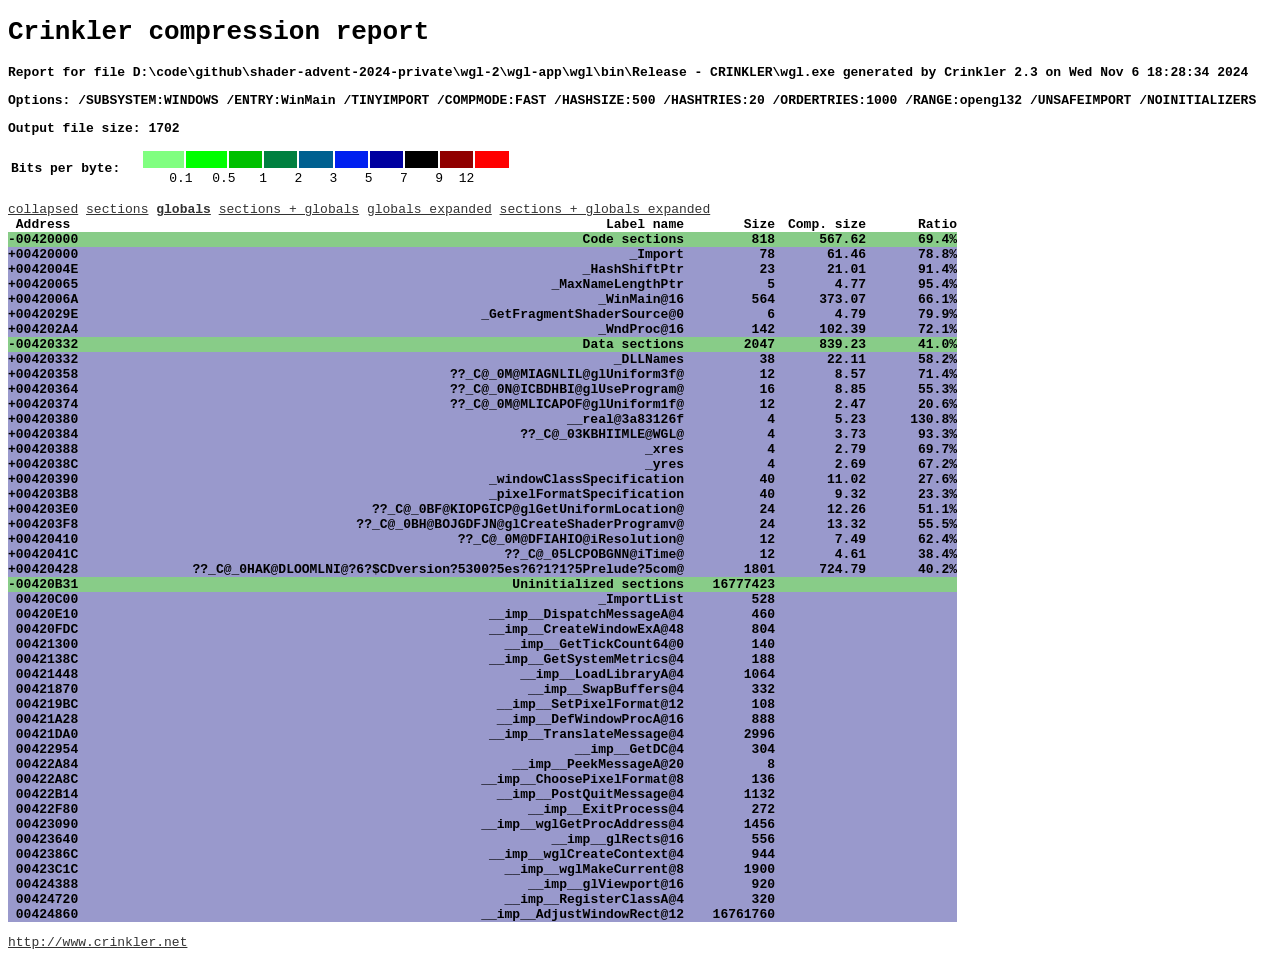
==== commit 5ae319e0: "GG" ====
--- a/wgl-2/wgl-app/wgl/REPORT.html
+++ b/wgl-2/wgl-app/wgl/REPORT.html
@@ -1,4 +1,4 @@
-<!DOCTYPE HTML PUBLIC "-//W3C//DTD HTML 4.01//EN" "http://www.w3.org/TR/html4/strict.dtd"><html><head><meta http-equiv="Content-Type" content="text/html; charset=iso-8859-1"><title>Crinkler compression report</title><script type='text/javascript'>function collapse(el){el.style.display='none';el=el.parentNode.parentNode.previousSibling;while(el.className!='c1'){el=el.firstChild;}var address=el.innerHTML.substr(1);el.innerHTML='+'+address;}function expand(el){el.style.display='';el=el.parentNode.parentNode.previousSibling;while(el.className!='c1'){el=el.firstChild;}var address=el.innerHTML.substr(1);el.innerHTML='-'+address;}function hideSections(){var el;for(i=0;(el=document.getElementById('h_'+i))!=null;i++){el.style.display = 'none';}expandPrefix("o_");}function showSections(){var el;for(i=0;(el=document.getElementById('h_'+i))!=null;i++){el.style.display='';}}function switchMenu(obj){var el=document.getElementById(obj);if(el.style.display != 'none'){collapse(el);}else{expand(el);}}function collapsePrefix(prefix){var el;for(i=0;(el=document.getElementById(prefix+i))!=null;i++){collapse(el);}}function expandPrefix(prefix){var el;for(i=0;(el=document.getElementById(prefix+i))!=null;i++){expand(el);}}function markState(s){for(i=1;i<=6;i++){var e=document.getElementById('state_'+i);e.setAttribute('style', i==s?'font-weight:bold':'');}}function stateCollapsed(){collapsePrefix('s_');collapsePrefix('o_');collapsePrefix('p_');showSections();markState(1);}function stateSections(){expandPrefix('s_');collapsePrefix('o_');collapsePrefix('p_');showSections();markState(2);}function stateGlobals(){expandPrefix('s_');expandPrefix('o_');collapsePrefix('p_');hideSections();markState(3);}function stateSectionsGlobals(){expandPrefix('s_');expandPrefix('o_');collapsePrefix('p_');showSections();markState(4);}function stateGlobalsExpanded(){expandPrefix('s_');expandPrefix('o_');expandPrefix('p_');hideSections();markState(5);}function stateSectionsGlobalsExpanded(){expandPrefix('s_');expandPrefix('o_');expandPrefix('p_');showSections();markState(6);}function startState(){stateGlobals();}function recursiveExpand(id){var el=document.getElementById(id);while(el!=null){if(el.localName == 'DIV' && el.id.match('h_') == null){expand(el);}el=el.parentNode;}}</script><style type='text/css'>body{font-family:monospace;}.data{border-collapse:collapse;}.data td{border:0px;}.grptable{border-collapse:collapse;border:0px;}.grptable td{border:0px;padding:0px;}.grptable th{border:0px;padding:0px;}.address{width:7em;text-align:left;white-space:nowrap;}.private_symbol_row th{background-color:#eef;}.public_symbol_row th{background-color:#99c;font-weight:bold;}.oldsection_symbol_row th{background-color:#c88;font-weight:bold;}.section_symbol_row th{background-color:#8c8;font-weight:bold;}.public_symbol_row_expandable th{cursor: pointer;cursor: hand;background-color:#99c;font-weight:bold;}.oldsection_symbol_row_expandable th{cursor: pointer;cursor: hand;background-color:#c88;font-weight:bold;}.section_symbol_row_expandable th{cursor: pointer;cursor: hand;background-color:#8c8;font-weight:bold;}.c1{width:7em;text-align:left;white-space:nowrap;}.c2{width:45em;text-align:right;white-space:nowrap;}.c3{width:7em;text-align:right;white-space:nowrap;}.c4{width:7em;text-align:right;white-space:nowrap;}.c5{width:7em;text-align:right;white-space:nowrap;}a:link { color: #333333; }a:visited { color: #333333; }a:hover { color: #333333; }a:active { color: #333333; }</style></head><body onload='startState()'><h1>Crinkler compression report</h1><p><b>Report for file D:\code\github\shader-advent-2024-private\wgl-2\wgl-app\wgl\bin\Release - CRINKLER\wgl.exe generated by Crinkler 2.3 on Tue Nov  5 22:53:16 2024
-</b></p><p><b>Options: /SUBSYSTEM:WINDOWS /TINYIMPORT /COMPMODE:FAST /HASHSIZE:500 /HASHTRIES:20 /ORDERTRIES:1000 /RANGE:opengl32 /UNSAFEIMPORT /NOINITIALIZERS</b></p><p><b>Output file size: 1702</b></p><p><table><tr><td rowspan='2'><b>Bits per byte:</b></td><td>&nbsp;&nbsp;</td><td bgcolor='#80FF80' colspan='2' title='Less than 0.1 bits per byte'>&nbsp;&nbsp;&nbsp;&nbsp;</td><td bgcolor='#00FF00' colspan='2' title='Between 0.1 and 0.5 bits per byte'>&nbsp;&nbsp;&nbsp;&nbsp;</td><td bgcolor='#00C000' colspan='2' title='Between 0.5 and 1 bits per byte'>&nbsp;&nbsp;&nbsp;&nbsp;</td><td bgcolor='#008040' colspan='2' title='Between 1 and 2 bits per byte'>&nbsp;&nbsp;&nbsp;&nbsp;</td><td bgcolor='#006090' colspan='2' title='Between 2 and 3 bits per byte'>&nbsp;&nbsp;&nbsp;&nbsp;</td><td bgcolor='#0020F0' colspan='2' title='Between 3 and 5 bits per byte'>&nbsp;&nbsp;&nbsp;&nbsp;</td><td bgcolor='#0000A0' colspan='2' title='Between 5 and 7 bits per byte'>&nbsp;&nbsp;&nbsp;&nbsp;</td><td bgcolor='#000000' colspan='2' title='Between 7 and 9 bits per byte'>&nbsp;&nbsp;&nbsp;&nbsp;</td><td bgcolor='#900000' colspan='2' title='Between 9 and 12 bits per byte'>&nbsp;&nbsp;&nbsp;&nbsp;</td><td bgcolor='#FF0000' colspan='2' title='More than 12 bits per byte'>&nbsp;&nbsp;&nbsp;&nbsp;</td></tr>
+<!DOCTYPE HTML PUBLIC "-//W3C//DTD HTML 4.01//EN" "http://www.w3.org/TR/html4/strict.dtd"><html><head><meta http-equiv="Content-Type" content="text/html; charset=iso-8859-1"><title>Crinkler compression report</title><script type='text/javascript'>function collapse(el){el.style.display='none';el=el.parentNode.parentNode.previousSibling;while(el.className!='c1'){el=el.firstChild;}var address=el.innerHTML.substr(1);el.innerHTML='+'+address;}function expand(el){el.style.display='';el=el.parentNode.parentNode.previousSibling;while(el.className!='c1'){el=el.firstChild;}var address=el.innerHTML.substr(1);el.innerHTML='-'+address;}function hideSections(){var el;for(i=0;(el=document.getElementById('h_'+i))!=null;i++){el.style.display = 'none';}expandPrefix("o_");}function showSections(){var el;for(i=0;(el=document.getElementById('h_'+i))!=null;i++){el.style.display='';}}function switchMenu(obj){var el=document.getElementById(obj);if(el.style.display != 'none'){collapse(el);}else{expand(el);}}function collapsePrefix(prefix){var el;for(i=0;(el=document.getElementById(prefix+i))!=null;i++){collapse(el);}}function expandPrefix(prefix){var el;for(i=0;(el=document.getElementById(prefix+i))!=null;i++){expand(el);}}function markState(s){for(i=1;i<=6;i++){var e=document.getElementById('state_'+i);e.setAttribute('style', i==s?'font-weight:bold':'');}}function stateCollapsed(){collapsePrefix('s_');collapsePrefix('o_');collapsePrefix('p_');showSections();markState(1);}function stateSections(){expandPrefix('s_');collapsePrefix('o_');collapsePrefix('p_');showSections();markState(2);}function stateGlobals(){expandPrefix('s_');expandPrefix('o_');collapsePrefix('p_');hideSections();markState(3);}function stateSectionsGlobals(){expandPrefix('s_');expandPrefix('o_');collapsePrefix('p_');showSections();markState(4);}function stateGlobalsExpanded(){expandPrefix('s_');expandPrefix('o_');expandPrefix('p_');hideSections();markState(5);}function stateSectionsGlobalsExpanded(){expandPrefix('s_');expandPrefix('o_');expandPrefix('p_');showSections();markState(6);}function startState(){stateGlobals();}function recursiveExpand(id){var el=document.getElementById(id);while(el!=null){if(el.localName == 'DIV' && el.id.match('h_') == null){expand(el);}el=el.parentNode;}}</script><style type='text/css'>body{font-family:monospace;}.data{border-collapse:collapse;}.data td{border:0px;}.grptable{border-collapse:collapse;border:0px;}.grptable td{border:0px;padding:0px;}.grptable th{border:0px;padding:0px;}.address{width:7em;text-align:left;white-space:nowrap;}.private_symbol_row th{background-color:#eef;}.public_symbol_row th{background-color:#99c;font-weight:bold;}.oldsection_symbol_row th{background-color:#c88;font-weight:bold;}.section_symbol_row th{background-color:#8c8;font-weight:bold;}.public_symbol_row_expandable th{cursor: pointer;cursor: hand;background-color:#99c;font-weight:bold;}.oldsection_symbol_row_expandable th{cursor: pointer;cursor: hand;background-color:#c88;font-weight:bold;}.section_symbol_row_expandable th{cursor: pointer;cursor: hand;background-color:#8c8;font-weight:bold;}.c1{width:7em;text-align:left;white-space:nowrap;}.c2{width:45em;text-align:right;white-space:nowrap;}.c3{width:7em;text-align:right;white-space:nowrap;}.c4{width:7em;text-align:right;white-space:nowrap;}.c5{width:7em;text-align:right;white-space:nowrap;}a:link { color: #333333; }a:visited { color: #333333; }a:hover { color: #333333; }a:active { color: #333333; }</style></head><body onload='startState()'><h1>Crinkler compression report</h1><p><b>Report for file D:\code\github\shader-advent-2024-private\wgl-2\wgl-app\wgl\bin\Release - CRINKLER\wgl.exe generated by Crinkler 2.3 on Wed Nov  6 18:28:34 2024
+</b></p><p><b>Options: /SUBSYSTEM:WINDOWS /ENTRY:WinMain /TINYIMPORT /COMPMODE:FAST /HASHSIZE:500 /HASHTRIES:20 /ORDERTRIES:1000 /RANGE:opengl32 /UNSAFEIMPORT /NOINITIALIZERS</b></p><p><b>Output file size: 1702</b></p><p><table><tr><td rowspan='2'><b>Bits per byte:</b></td><td>&nbsp;&nbsp;</td><td bgcolor='#80FF80' colspan='2' title='Less than 0.1 bits per byte'>&nbsp;&nbsp;&nbsp;&nbsp;</td><td bgcolor='#00FF00' colspan='2' title='Between 0.1 and 0.5 bits per byte'>&nbsp;&nbsp;&nbsp;&nbsp;</td><td bgcolor='#00C000' colspan='2' title='Between 0.5 and 1 bits per byte'>&nbsp;&nbsp;&nbsp;&nbsp;</td><td bgcolor='#008040' colspan='2' title='Between 1 and 2 bits per byte'>&nbsp;&nbsp;&nbsp;&nbsp;</td><td bgcolor='#006090' colspan='2' title='Between 2 and 3 bits per byte'>&nbsp;&nbsp;&nbsp;&nbsp;</td><td bgcolor='#0020F0' colspan='2' title='Between 3 and 5 bits per byte'>&nbsp;&nbsp;&nbsp;&nbsp;</td><td bgcolor='#0000A0' colspan='2' title='Between 5 and 7 bits per byte'>&nbsp;&nbsp;&nbsp;&nbsp;</td><td bgcolor='#000000' colspan='2' title='Between 7 and 9 bits per byte'>&nbsp;&nbsp;&nbsp;&nbsp;</td><td bgcolor='#900000' colspan='2' title='Between 9 and 12 bits per byte'>&nbsp;&nbsp;&nbsp;&nbsp;</td><td bgcolor='#FF0000' colspan='2' title='More than 12 bits per byte'>&nbsp;&nbsp;&nbsp;&nbsp;</td></tr>
 <tr><td colspan='2' align='center'></td><td colspan='2' align='center'>0.1</td><td colspan='2' align='center'>0.5</td><td colspan='2' align='center'>1</td><td colspan='2' align='center'>2</td><td colspan='2' align='center'>3</td><td colspan='2' align='center'>5</td><td colspan='2' align='center'>7</td><td colspan='2' align='center'>9</td><td colspan='2' align='center'>12</td><td></td></tr></table></p>
-<a id='state_1' href='#' onclick='stateCollapsed()'>collapsed</a>&nbsp;<a id='state_2' href='#' onclick='stateSections()'>sections</a>&nbsp;<a id='state_3' href='#' onclick='stateGlobals()'>globals</a>&nbsp;<a id='state_4' href='#' onclick='stateSectionsGlobals()'>sections + globals</a>&nbsp;<a id='state_5' href='#' onclick='stateGlobalsExpanded()'>globals expanded</a>&nbsp;<a id='state_6' href='#' onclick='stateSectionsGlobalsExpanded()'>sections + globals expanded</a>&nbsp;<table class='grptable'><tr><th nowrap class='c1'>&nbsp;Address</th><th nowrap class='c2'>Label name</th><th nowrap class='c3'>Size</th><th nowrap class='c4'>Comp. size</th><th nowrap class='c5'>Ratio</th></tr><tr class='section_symbol_row_expandable' onclick="switchMenu('s_0');"><th nowrap class='c1'>-00420000&nbsp;</th><th nowrap class='c2'><a id='A'>Code sections</a></th><th nowrap class='c3'>818</th><th nowrap class='c4'>567.62</th><th nowrap class='c5'>69.4%</th></tr><tr><td nowrap colspan='5'><div id='s_0'><table class='grptable'><tr><td nowrap colspan='5'><div id='h_0'><table class='grptable'><tr class='oldsection_symbol_row_expandable' onclick="switchMenu('o_0');"><th nowrap class='c1'>-00420000&nbsp;</th><th nowrap class='c2'><a id='B'>Crinkler import:.text</a></th><th nowrap class='c3'>106</th><th nowrap class='c4'>87.24</th><th nowrap class='c5'>82.3%</th></tr></table></div></td></tr><tr><td nowrap colspan='5'><div id='o_0'><table class='grptable'><tr class='public_symbol_row_expandable' onclick="switchMenu('p_0');"><th nowrap class='c1'>-00420000&nbsp;</th><th nowrap class='c2'><a id='C'>_Import</a></th><th nowrap class='c3'>78</th><th nowrap class='c4'>61.46</th><th nowrap class='c5'>78.8%</th></tr><tr><td nowrap colspan='5'><div id='p_0'><table class='grptable'><tr class='private_symbol_row'><th nowrap class='c1'>&nbsp;00420000&nbsp;</th><th nowrap class='c2'>_Import</th><th nowrap class='c3'>21</th><th nowrap class='c4'>13.70</th><th nowrap class='c5'>65.2%</th></tr><tr><td nowrap colspan='5'><table class='grptable'><tr><td nowrap class='address'>&nbsp;00420000&nbsp;</td><td nowrap colspan=4 class='hexdump'><table class='data'><tr><td title='8.00 bits' style='color: #000000;'>BF</td><td title='9.38 bits' style='color: #900000;'>32</td><td title='8.51 bits' style='color: #000000;'>03</td><td title='8.74 bits' style='color: #000000;'>42</td><td title='7.20 bits' style='color: #000000;'>00</td><td>&nbsp;&nbsp;</td><td>&nbsp;&nbsp;</td><td>&nbsp;&nbsp;</td><td>&nbsp;&nbsp;</td><td>&nbsp;&nbsp;</td><td>&nbsp;&nbsp;</td><td>&nbsp;&nbsp;</td><td>&nbsp;&nbsp;</td><td>&nbsp;&nbsp;</td><td>&nbsp;&nbsp;</td><td>&nbsp;</td><td>&nbsp;</td><td nowrap title='5.23 bytes' style='color: #000000;'>MOV&nbsp;&nbsp;&nbsp;&nbsp;&nbsp;&nbsp;&nbsp;&nbsp;&nbsp;&nbsp;&nbsp;&nbsp;&nbsp;EDI,&nbsp;<a href='#D' onclick='recursiveExpand("D")'>_DLLNames</a></td></tr></table></tr><tr><td nowrap class='address'>&nbsp;00420005&nbsp;</td><td nowrap colspan=4 class='hexdump'><table class='data'><tr><td title='9.02 bits' style='color: #900000;'>58</td><td>&nbsp;&nbsp;</td><td>&nbsp;&nbsp;</td><td>&nbsp;&nbsp;</td><td>&nbsp;&nbsp;</td><td>&nbsp;&nbsp;</td><td>&nbsp;&nbsp;</td><td>&nbsp;&nbsp;</td><td>&nbsp;&nbsp;</td><td>&nbsp;&nbsp;</td><td>&nbsp;&nbsp;</td><td>&nbsp;&nbsp;</td><td>&nbsp;&nbsp;</td><td>&nbsp;&nbsp;</td><td>&nbsp;&nbsp;</td><td>&nbsp;</td><td>&nbsp;</td><td nowrap title='1.13 bytes' style='color: #900000;'>POP&nbsp;&nbsp;&nbsp;&nbsp;&nbsp;&nbsp;&nbsp;&nbsp;&nbsp;&nbsp;&nbsp;&nbsp;&nbsp;EAX</td></tr></table></tr><tr><td nowrap class='address'>&nbsp;00420006&nbsp;</td><td nowrap colspan=4 class='hexdump'><table class='data'><tr><td title='8.68 bits' style='color: #000000;'>8B</td><td title='7.13 bits' style='color: #000000;'>40</td><td title='8.24 bits' style='color: #000000;'>0C</td><td>&nbsp;&nbsp;</td><td>&nbsp;&nbsp;</td><td>&nbsp;&nbsp;</td><td>&nbsp;&nbsp;</td><td>&nbsp;&nbsp;</td><td>&nbsp;&nbsp;</td><td>&nbsp;&nbsp;</td><td>&nbsp;&nbsp;</td><td>&nbsp;&nbsp;</td><td>&nbsp;&nbsp;</td><td>&nbsp;&nbsp;</td><td>&nbsp;&nbsp;</td><td>&nbsp;</td><td>&nbsp;</td><td nowrap title='3.01 bytes' style='color: #000000;'>MOV&nbsp;&nbsp;&nbsp;&nbsp;&nbsp;&nbsp;&nbsp;&nbsp;&nbsp;&nbsp;&nbsp;&nbsp;&nbsp;EAX,&nbsp;[EAX+0xC]</td></tr></table></tr><tr><td nowrap class='address'>&nbsp;00420009&nbsp;</td><td nowrap colspan=4 class='hexdump'><table class='data'><tr><td title='5.98 bits' style='color: #0000A0;'>8B</td><td title='2.39 bits' style='color: #006090;'>40</td><td title='2.07 bits' style='color: #006090;'>0C</td><td>&nbsp;&nbsp;</td><td>&nbsp;&nbsp;</td><td>&nbsp;&nbsp;</td><td>&nbsp;&nbsp;</td><td>&nbsp;&nbsp;</td><td>&nbsp;&nbsp;</td><td>&nbsp;&nbsp;</td><td>&nbsp;&nbsp;</td><td>&nbsp;&nbsp;</td><td>&nbsp;&nbsp;</td><td>&nbsp;&nbsp;</td><td>&nbsp;&nbsp;</td><td>&nbsp;</td><td>&nbsp;</td><td nowrap title='1.31 bytes' style='color: #0020F0;'>MOV&nbsp;&nbsp;&nbsp;&nbsp;&nbsp;&nbsp;&nbsp;&nbsp;&nbsp;&nbsp;&nbsp;&nbsp;&nbsp;EAX,&nbsp;[EAX+0xC]</td></tr></table></tr><tr><td nowrap class='address'>&nbsp;0042000C&nbsp;</td><td nowrap colspan=4 class='hexdump'><table class='data'><tr><td title='1.55 bits' style='color: #008040;'>8B</td><td title='0.90 bits' style='color: #00C000;'>40</td><td title='6.24 bits' style='color: #0000A0;'>00</td><td>&nbsp;&nbsp;</td><td>&nbsp;&nbsp;</td><td>&nbsp;&nbsp;</td><td>&nbsp;&nbsp;</td><td>&nbsp;&nbsp;</td><td>&nbsp;&nbsp;</td><td>&nbsp;&nbsp;</td><td>&nbsp;&nbsp;</td><td>&nbsp;&nbsp;</td><td>&nbsp;&nbsp;</td><td>&nbsp;&nbsp;</td><td>&nbsp;&nbsp;</td><td>&nbsp;</td><td>&nbsp;</td><td nowrap title='1.09 bytes' style='color: #006090;'>MOV&nbsp;&nbsp;&nbsp;&nbsp;&nbsp;&nbsp;&nbsp;&nbsp;&nbsp;&nbsp;&nbsp;&nbsp;&nbsp;EAX,&nbsp;[EAX+0x0]</td></tr></table></tr><tr><td nowrap class='address'>&nbsp;0042000F&nbsp;</td><td nowrap colspan=4 class='hexdump'><table class='data'><tr><td title='2.67 bits' style='color: #006090;'>8B</td><td title='0.67 bits' style='color: #00C000;'>40</td><td title='1.88 bits' style='color: #008040;'>00</td><td>&nbsp;&nbsp;</td><td>&nbsp;&nbsp;</td><td>&nbsp;&nbsp;</td><td>&nbsp;&nbsp;</td><td>&nbsp;&nbsp;</td><td>&nbsp;&nbsp;</td><td>&nbsp;&nbsp;</td><td>&nbsp;&nbsp;</td><td>&nbsp;&nbsp;</td><td>&nbsp;&nbsp;</td><td>&nbsp;&nbsp;</td><td>&nbsp;&nbsp;</td><td>&nbsp;</td><td>&nbsp;</td><td nowrap title='0.65 bytes' style='color: #008040;'>MOV&nbsp;&nbsp;&nbsp;&nbsp;&nbsp;&nbsp;&nbsp;&nbsp;&nbsp;&nbsp;&nbsp;&nbsp;&nbsp;EAX,&nbsp;[EAX+0x0]</td></tr></table></tr><tr><td nowrap class='address'>&nbsp;00420012&nbsp;</td><td nowrap colspan=4 class='hexdump'><table class='data'><tr><td title='0.75 bits' style='color: #00C000;'>8B</td><td title='0.44 bits' style='color: #00FF00;'>40</td><td title='9.15 bits' style='color: #900000;'>18</td><td>&nbsp;&nbsp;</td><td>&nbsp;&nbsp;</td><td>&nbsp;&nbsp;</td><td>&nbsp;&nbsp;</td><td>&nbsp;&nbsp;</td><td>&nbsp;&nbsp;</td><td>&nbsp;&nbsp;</td><td>&nbsp;&nbsp;</td><td>&nbsp;&nbsp;</td><td>&nbsp;&nbsp;</td><td>&nbsp;&nbsp;</td><td>&nbsp;&nbsp;</td><td>&nbsp;</td><td>&nbsp;</td><td nowrap title='1.29 bytes' style='color: #0020F0;'>MOV&nbsp;&nbsp;&nbsp;&nbsp;&nbsp;&nbsp;&nbsp;&nbsp;&nbsp;&nbsp;&nbsp;&nbsp;&nbsp;EAX,&nbsp;[EAX+0x18]</td></tr></table></tr></table></td></tr><tr class='private_symbol_row'><th nowrap class='c1'>&nbsp;00420015&nbsp;</th><th nowrap class='c2'><a id='E'>DLLLoop</a></th><th nowrap class='c3'>13</th><th nowrap class='c4'>12.33</th><th nowrap class='c5'>94.9%</th></tr><tr><td nowrap colspan='5'><table class='grptable'><tr><td nowrap class='address'>&nbsp;00420015&nbsp;</td><td nowrap colspan=4 class='hexdump'><table class='data'><tr><td title='8.18 bits' style='color: #000000;'>95</td><td>&nbsp;&nbsp;</td><td>&nbsp;&nbsp;</td><td>&nbsp;&nbsp;</td><td>&nbsp;&nbsp;</td><td>&nbsp;&nbsp;</td><td>&nbsp;&nbsp;</td><td>&nbsp;&nbsp;</td><td>&nbsp;&nbsp;</td><td>&nbsp;&nbsp;</td><td>&nbsp;&nbsp;</td><td>&nbsp;&nbsp;</td><td>&nbsp;&nbsp;</td><td>&nbsp;&nbsp;</td><td>&nbsp;&nbsp;</td><td>&nbsp;</td><td>&nbsp;</td><td nowrap title='1.02 bytes' style='color: #000000;'>XCHG&nbsp;&nbsp;&nbsp;&nbsp;&nbsp;&nbsp;&nbsp;&nbsp;&nbsp;&nbsp;&nbsp;&nbsp;EBP,&nbsp;EAX</td></tr></table></tr><tr><td nowrap class='address'>&nbsp;00420016&nbsp;</td><td nowrap colspan=4 class='hexdump'><table class='data'><tr><td title='5.50 bits' style='color: #0000A0;'>8B</td><td title='6.97 bits' style='color: #0000A0;'>45</td><td title='8.42 bits' style='color: #000000;'>3C</td><td>&nbsp;&nbsp;</td><td>&nbsp;&nbsp;</td><td>&nbsp;&nbsp;</td><td>&nbsp;&nbsp;</td><td>&nbsp;&nbsp;</td><td>&nbsp;&nbsp;</td><td>&nbsp;&nbsp;</td><td>&nbsp;&nbsp;</td><td>&nbsp;&nbsp;</td><td>&nbsp;&nbsp;</td><td>&nbsp;&nbsp;</td><td>&nbsp;&nbsp;</td><td>&nbsp;</td><td>&nbsp;</td><td nowrap title='2.61 bytes' style='color: #0000A0;'>MOV&nbsp;&nbsp;&nbsp;&nbsp;&nbsp;&nbsp;&nbsp;&nbsp;&nbsp;&nbsp;&nbsp;&nbsp;&nbsp;EAX,&nbsp;[EBP+0x3C]</td></tr></table></tr><tr><td nowrap class='address'>&nbsp;00420019&nbsp;</td><td nowrap colspan=4 class='hexdump'><table class='data'><tr><td title='7.47 bits' style='color: #000000;'>01</td><td title='10.39 bits' style='color: #900000;'>E8</td><td>&nbsp;&nbsp;</td><td>&nbsp;&nbsp;</td><td>&nbsp;&nbsp;</td><td>&nbsp;&nbsp;</td><td>&nbsp;&nbsp;</td><td>&nbsp;&nbsp;</td><td>&nbsp;&nbsp;</td><td>&nbsp;&nbsp;</td><td>&nbsp;&nbsp;</td><td>&nbsp;&nbsp;</td><td>&nbsp;&nbsp;</td><td>&nbsp;&nbsp;</td><td>&nbsp;&nbsp;</td><td>&nbsp;</td><td>&nbsp;</td><td nowrap title='2.23 bytes' style='color: #000000;'>ADD&nbsp;&nbsp;&nbsp;&nbsp;&nbsp;&nbsp;&nbsp;&nbsp;&nbsp;&nbsp;&nbsp;&nbsp;&nbsp;EAX,&nbsp;EBP</td></tr></table></tr><tr><td nowrap class='address'>&nbsp;0042001B&nbsp;</td><td nowrap colspan=4 class='hexdump'><table class='data'><tr><td title='4.05 bits' style='color: #0020F0;'>8B</td><td title='7.07 bits' style='color: #000000;'>58</td><td title='11.38 bits' style='color: #900000;'>78</td><td>&nbsp;&nbsp;</td><td>&nbsp;&nbsp;</td><td>&nbsp;&nbsp;</td><td>&nbsp;&nbsp;</td><td>&nbsp;&nbsp;</td><td>&nbsp;&nbsp;</td><td>&nbsp;&nbsp;</td><td>&nbsp;&nbsp;</td><td>&nbsp;&nbsp;</td><td>&nbsp;&nbsp;</td><td>&nbsp;&nbsp;</td><td>&nbsp;&nbsp;</td><td>&nbsp;</td><td>&nbsp;</td><td nowrap title='2.81 bytes' style='color: #000000;'>MOV&nbsp;&nbsp;&nbsp;&nbsp;&nbsp;&nbsp;&nbsp;&nbsp;&nbsp;&nbsp;&nbsp;&nbsp;&nbsp;EBX,&nbsp;[EAX+0x78]</td></tr></table></tr><tr><td nowrap class='address'>&nbsp;0042001E&nbsp;</td><td nowrap colspan=4 class='hexdump'><table class='data'><tr><td title='6.38 bits' style='color: #0000A0;'>01</td><td title='5.54 bits' style='color: #0000A0;'>EB</td><td>&nbsp;&nbsp;</td><td>&nbsp;&nbsp;</td><td>&nbsp;&nbsp;</td><td>&nbsp;&nbsp;</td><td>&nbsp;&nbsp;</td><td>&nbsp;&nbsp;</td><td>&nbsp;&nbsp;</td><td>&nbsp;&nbsp;</td><td>&nbsp;&nbsp;</td><td>&nbsp;&nbsp;</td><td>&nbsp;&nbsp;</td><td>&nbsp;&nbsp;</td><td>&nbsp;&nbsp;</td><td>&nbsp;</td><td>&nbsp;</td><td nowrap title='1.49 bytes' style='color: #0000A0;'>ADD&nbsp;&nbsp;&nbsp;&nbsp;&nbsp;&nbsp;&nbsp;&nbsp;&nbsp;&nbsp;&nbsp;&nbsp;&nbsp;EBX,&nbsp;EBP</td></tr></table></tr><tr><td nowrap class='address'>&nbsp;00420020&nbsp;</td><td nowrap colspan=4 class='hexdump'><table class='data'><tr><td title='8.26 bits' style='color: #000000;'>31</td><td title='9.07 bits' style='color: #900000;'>C9</td><td>&nbsp;&nbsp;</td><td>&nbsp;&nbsp;</td><td>&nbsp;&nbsp;</td><td>&nbsp;&nbsp;</td><td>&nbsp;&nbsp;</td><td>&nbsp;&nbsp;</td><td>&nbsp;&nbsp;</td><td>&nbsp;&nbsp;</td><td>&nbsp;&nbsp;</td><td>&nbsp;&nbsp;</td><td>&nbsp;&nbsp;</td><td>&nbsp;&nbsp;</td><td>&nbsp;&nbsp;</td><td>&nbsp;</td><td>&nbsp;</td><td nowrap title='2.17 bytes' style='color: #000000;'>XOR&nbsp;&nbsp;&nbsp;&nbsp;&nbsp;&nbsp;&nbsp;&nbsp;&nbsp;&nbsp;&nbsp;&nbsp;&nbsp;ECX,&nbsp;ECX</td></tr></table></tr></table></td></tr><tr class='private_symbol_row'><th nowrap class='c1'>&nbsp;00420022&nbsp;</th><th nowrap class='c2'><a id='F'>ScanProcedureNamesLoop</a></th><th nowrap class='c3'>31</th><th nowrap class='c4'>22.54</th><th nowrap class='c5'>72.7%</th></tr><tr><td nowrap colspan='5'><table class='grptable'><tr><td nowrap class='address'>&nbsp;00420022&nbsp;</td><td nowrap colspan=4 class='hexdump'><table class='data'><tr><td title='4.21 bits' style='color: #0020F0;'>8B</td><td title='7.13 bits' style='color: #000000;'>43</td><td title='8.61 bits' style='color: #000000;'>20</td><td>&nbsp;&nbsp;</td><td>&nbsp;&nbsp;</td><td>&nbsp;&nbsp;</td><td>&nbsp;&nbsp;</td><td>&nbsp;&nbsp;</td><td>&nbsp;&nbsp;</td><td>&nbsp;&nbsp;</td><td>&nbsp;&nbsp;</td><td>&nbsp;&nbsp;</td><td>&nbsp;&nbsp;</td><td>&nbsp;&nbsp;</td><td>&nbsp;&nbsp;</td><td>&nbsp;</td><td>&nbsp;</td><td nowrap title='2.50 bytes' style='color: #0000A0;'>MOV&nbsp;&nbsp;&nbsp;&nbsp;&nbsp;&nbsp;&nbsp;&nbsp;&nbsp;&nbsp;&nbsp;&nbsp;&nbsp;EAX,&nbsp;[EBX+0x20]</td></tr></table></tr><tr><td nowrap class='address'>&nbsp;00420025&nbsp;</td><td nowrap colspan=4 class='hexdump'><table class='data'><tr><td title='6.08 bits' style='color: #0000A0;'>01</td><td title='2.09 bits' style='color: #006090;'>E8</td><td>&nbsp;&nbsp;</td><td>&nbsp;&nbsp;</td><td>&nbsp;&nbsp;</td><td>&nbsp;&nbsp;</td><td>&nbsp;&nbsp;</td><td>&nbsp;&nbsp;</td><td>&nbsp;&nbsp;</td><td>&nbsp;&nbsp;</td><td>&nbsp;&nbsp;</td><td>&nbsp;&nbsp;</td><td>&nbsp;&nbsp;</td><td>&nbsp;&nbsp;</td><td>&nbsp;&nbsp;</td><td>&nbsp;</td><td>&nbsp;</td><td nowrap title='1.02 bytes' style='color: #0020F0;'>ADD&nbsp;&nbsp;&nbsp;&nbsp;&nbsp;&nbsp;&nbsp;&nbsp;&nbsp;&nbsp;&nbsp;&nbsp;&nbsp;EAX,&nbsp;EBP</td></tr></table></tr><tr><td nowrap class='address'>&nbsp;00420027&nbsp;</td><td nowrap colspan=4 class='hexdump'><table class='data'><tr><td title='1.74 bits' style='color: #008040;'>8B</td><td title='11.20 bits' style='color: #900000;'>34</td><td title='9.68 bits' style='color: #900000;'>88</td><td>&nbsp;&nbsp;</td><td>&nbsp;&nbsp;</td><td>&nbsp;&nbsp;</td><td>&nbsp;&nbsp;</td><td>&nbsp;&nbsp;</td><td>&nbsp;&nbsp;</td><td>&nbsp;&nbsp;</td><td>&nbsp;&nbsp;</td><td>&nbsp;&nbsp;</td><td>&nbsp;&nbsp;</td><td>&nbsp;&nbsp;</td><td>&nbsp;&nbsp;</td><td>&nbsp;</td><td>&nbsp;</td><td nowrap title='2.83 bytes' style='color: #000000;'>MOV&nbsp;&nbsp;&nbsp;&nbsp;&nbsp;&nbsp;&nbsp;&nbsp;&nbsp;&nbsp;&nbsp;&nbsp;&nbsp;ESI,&nbsp;[EAX+ECX*4]</td></tr></table></tr><tr><td nowrap class='address'>&nbsp;0042002A&nbsp;</td><td nowrap colspan=4 class='hexdump'><table class='data'><tr><td title='3.42 bits' style='color: #0020F0;'>01</td><td title='6.76 bits' style='color: #0000A0;'>EE</td><td>&nbsp;&nbsp;</td><td>&nbsp;&nbsp;</td><td>&nbsp;&nbsp;</td><td>&nbsp;&nbsp;</td><td>&nbsp;&nbsp;</td><td>&nbsp;&nbsp;</td><td>&nbsp;&nbsp;</td><td>&nbsp;&nbsp;</td><td>&nbsp;&nbsp;</td><td>&nbsp;&nbsp;</td><td>&nbsp;&nbsp;</td><td>&nbsp;&nbsp;</td><td>&nbsp;&nbsp;</td><td>&nbsp;</td><td>&nbsp;</td><td nowrap title='1.27 bytes' style='color: #0000A0;'>ADD&nbsp;&nbsp;&nbsp;&nbsp;&nbsp;&nbsp;&nbsp;&nbsp;&nbsp;&nbsp;&nbsp;&nbsp;&nbsp;ESI,&nbsp;EBP</td></tr></table></tr><tr><td nowrap class='address'>&nbsp;0042002C&nbsp;</td><td nowrap colspan=4 class='hexdump'><table class='data'><tr><td title='2.95 bits' style='color: #006090;'>8B</td><td title='3.84 bits' style='color: #0020F0;'>43</td><td title='6.55 bits' style='color: #0000A0;'>24</td><td>&nbsp;&nbsp;</td><td>&nbsp;&nbsp;</td><td>&nbsp;&nbsp;</td><td>&nbsp;&nbsp;</td><td>&nbsp;&nbsp;</td><td>&nbsp;&nbsp;</td><td>&nbsp;&nbsp;</td><td>&nbsp;&nbsp;</td><td>&nbsp;&nbsp;</td><td>&nbsp;&nbsp;</td><td>&nbsp;&nbsp;</td><td>&nbsp;&nbsp;</td><td>&nbsp;</td><td>&nbsp;</td><td nowrap title='1.67 bytes' style='color: #0020F0;'>MOV&nbsp;&nbsp;&nbsp;&nbsp;&nbsp;&nbsp;&nbsp;&nbsp;&nbsp;&nbsp;&nbsp;&nbsp;&nbsp;EAX,&nbsp;[EBX+0x24]</td></tr></table></tr><tr><td nowrap class='address'>&nbsp;0042002F&nbsp;</td><td nowrap colspan=4 class='hexdump'><table class='data'><tr><td title='4.03 bits' style='color: #0020F0;'>01</td><td title='1.40 bits' style='color: #008040;'>E8</td><td>&nbsp;&nbsp;</td><td>&nbsp;&nbsp;</td><td>&nbsp;&nbsp;</td><td>&nbsp;&nbsp;</td><td>&nbsp;&nbsp;</td><td>&nbsp;&nbsp;</td><td>&nbsp;&nbsp;</td><td>&nbsp;&nbsp;</td><td>&nbsp;&nbsp;</td><td>&nbsp;&nbsp;</td><td>&nbsp;&nbsp;</td><td>&nbsp;&nbsp;</td><td>&nbsp;&nbsp;</td><td>&nbsp;</td><td>&nbsp;</td><td nowrap title='0.68 bytes' style='color: #006090;'>ADD&nbsp;&nbsp;&nbsp;&nbsp;&nbsp;&nbsp;&nbsp;&nbsp;&nbsp;&nbsp;&nbsp;&nbsp;&nbsp;EAX,&nbsp;EBP</td></tr></table></tr><tr><td nowrap class='address'>&nbsp;00420031&nbsp;</td><td nowrap colspan=4 class='hexdump'><table class='data'><tr><td title='10.21 bits' style='color: #900000;'>0F</td><td title='10.05 bits' style='color: #900000;'>B7</td><td title='9.38 bits' style='color: #900000;'>14</td><td title='9.90 bits' style='color: #900000;'>48</td><td>&nbsp;&nbsp;</td><td>&nbsp;&nbsp;</td><td>&nbsp;&nbsp;</td><td>&nbsp;&nbsp;</td><td>&nbsp;&nbsp;</td><td>&nbsp;&nbsp;</td><td>&nbsp;&nbsp;</td><td>&nbsp;&nbsp;</td><td>&nbsp;&nbsp;</td><td>&nbsp;&nbsp;</td><td>&nbsp;&nbsp;</td><td>&nbsp;</td><td>&nbsp;</td><td nowrap title='4.94 bytes' style='color: #900000;'>MOVZX&nbsp;&nbsp;&nbsp;&nbsp;&nbsp;&nbsp;&nbsp;&nbsp;&nbsp;&nbsp;&nbsp;EDX,&nbsp;[EAX+ECX*2]</td></tr></table></tr><tr><td nowrap class='address'>&nbsp;00420035&nbsp;</td><td nowrap colspan=4 class='hexdump'><table class='data'><tr><td title='4.48 bits' style='color: #0020F0;'>8B</td><td title='2.49 bits' style='color: #006090;'>43</td><td title='8.61 bits' style='color: #000000;'>1C</td><td>&nbsp;&nbsp;</td><td>&nbsp;&nbsp;</td><td>&nbsp;&nbsp;</td><td>&nbsp;&nbsp;</td><td>&nbsp;&nbsp;</td><td>&nbsp;&nbsp;</td><td>&nbsp;&nbsp;</td><td>&nbsp;&nbsp;</td><td>&nbsp;&nbsp;</td><td>&nbsp;&nbsp;</td><td>&nbsp;&nbsp;</td><td>&nbsp;&nbsp;</td><td>&nbsp;</td><td>&nbsp;</td><td nowrap title='1.95 bytes' style='color: #0000A0;'>MOV&nbsp;&nbsp;&nbsp;&nbsp;&nbsp;&nbsp;&nbsp;&nbsp;&nbsp;&nbsp;&nbsp;&nbsp;&nbsp;EAX,&nbsp;[EBX+0x1C]</td></tr></table></tr><tr><td nowrap class='address'>&nbsp;00420038&nbsp;</td><td nowrap colspan=4 class='hexdump'><table class='data'><tr><td title='3.39 bits' style='color: #0020F0;'>01</td><td title='0.92 bits' style='color: #00C000;'>E8</td><td>&nbsp;&nbsp;</td><td>&nbsp;&nbsp;</td><td>&nbsp;&nbsp;</td><td>&nbsp;&nbsp;</td><td>&nbsp;&nbsp;</td><td>&nbsp;&nbsp;</td><td>&nbsp;&nbsp;</td><td>&nbsp;&nbsp;</td><td>&nbsp;&nbsp;</td><td>&nbsp;&nbsp;</td><td>&nbsp;&nbsp;</td><td>&nbsp;&nbsp;</td><td>&nbsp;&nbsp;</td><td>&nbsp;</td><td>&nbsp;</td><td nowrap title='0.54 bytes' style='color: #006090;'>ADD&nbsp;&nbsp;&nbsp;&nbsp;&nbsp;&nbsp;&nbsp;&nbsp;&nbsp;&nbsp;&nbsp;&nbsp;&nbsp;EAX,&nbsp;EBP</td></tr></table></tr><tr><td nowrap class='address'>&nbsp;0042003A&nbsp;</td><td nowrap colspan=4 class='hexdump'><table class='data'><tr><td title='1.80 bits' style='color: #008040;'>8B</td><td title='8.13 bits' style='color: #000000;'>14</td><td title='9.51 bits' style='color: #900000;'>90</td><td>&nbsp;&nbsp;</td><td>&nbsp;&nbsp;</td><td>&nbsp;&nbsp;</td><td>&nbsp;&nbsp;</td><td>&nbsp;&nbsp;</td><td>&nbsp;&nbsp;</td><td>&nbsp;&nbsp;</td><td>&nbsp;&nbsp;</td><td>&nbsp;&nbsp;</td><td>&nbsp;&nbsp;</td><td>&nbsp;&nbsp;</td><td>&nbsp;&nbsp;</td><td>&nbsp;</td><td>&nbsp;</td><td nowrap title='2.43 bytes' style='color: #0000A0;'>MOV&nbsp;&nbsp;&nbsp;&nbsp;&nbsp;&nbsp;&nbsp;&nbsp;&nbsp;&nbsp;&nbsp;&nbsp;&nbsp;EDX,&nbsp;[EAX+EDX*4]</td></tr></table></tr><tr><td nowrap class='address'>&nbsp;0042003D&nbsp;</td><td nowrap colspan=4 class='hexdump'><table class='data'><tr><td title='2.54 bits' style='color: #006090;'>01</td><td title='5.66 bits' style='color: #0000A0;'>EA</td><td>&nbsp;&nbsp;</td><td>&nbsp;&nbsp;</td><td>&nbsp;&nbsp;</td><td>&nbsp;&nbsp;</td><td>&nbsp;&nbsp;</td><td>&nbsp;&nbsp;</td><td>&nbsp;&nbsp;</td><td>&nbsp;&nbsp;</td><td>&nbsp;&nbsp;</td><td>&nbsp;&nbsp;</td><td>&nbsp;&nbsp;</td><td>&nbsp;&nbsp;</td><td>&nbsp;&nbsp;</td><td>&nbsp;</td><td>&nbsp;</td><td nowrap title='1.02 bytes' style='color: #0020F0;'>ADD&nbsp;&nbsp;&nbsp;&nbsp;&nbsp;&nbsp;&nbsp;&nbsp;&nbsp;&nbsp;&nbsp;&nbsp;&nbsp;EDX,&nbsp;EBP</td></tr></table></tr><tr><td nowrap class='address'>&nbsp;0042003F&nbsp;</td><td nowrap colspan=4 class='hexdump'><table class='data'><tr><td title='6.37 bits' style='color: #0000A0;'>31</td><td title='7.14 bits' style='color: #000000;'>C0</td><td>&nbsp;&nbsp;</td><td>&nbsp;&nbsp;</td><td>&nbsp;&nbsp;</td><td>&nbsp;&nbsp;</td><td>&nbsp;&nbsp;</td><td>&nbsp;&nbsp;</td><td>&nbsp;&nbsp;</td><td>&nbsp;&nbsp;</td><td>&nbsp;&nbsp;</td><td>&nbsp;&nbsp;</td><td>&nbsp;&nbsp;</td><td>&nbsp;&nbsp;</td><td>&nbsp;&nbsp;</td><td>&nbsp;</td><td>&nbsp;</td><td nowrap title='1.69 bytes' style='color: #0000A0;'>XOR&nbsp;&nbsp;&nbsp;&nbsp;&nbsp;&nbsp;&nbsp;&nbsp;&nbsp;&nbsp;&nbsp;&nbsp;&nbsp;EAX,&nbsp;EAX</td></tr></table></tr></table></td></tr><tr class='private_symbol_row'><th nowrap class='c1'>&nbsp;00420041&nbsp;</th><th nowrap class='c2'><a id='G'>CalculateHashLoop</a></th><th nowrap class='c3'>13</th><th nowrap class='c4'>12.89</th><th nowrap class='c5'>99.1%</th></tr><tr><td nowrap colspan='5'><table class='grptable'><tr><td nowrap class='address'>&nbsp;00420041&nbsp;</td><td nowrap colspan=4 class='hexdump'><table class='data'><tr><td title='9.32 bits' style='color: #900000;'>AC</td><td>&nbsp;&nbsp;</td><td>&nbsp;&nbsp;</td><td>&nbsp;&nbsp;</td><td>&nbsp;&nbsp;</td><td>&nbsp;&nbsp;</td><td>&nbsp;&nbsp;</td><td>&nbsp;&nbsp;</td><td>&nbsp;&nbsp;</td><td>&nbsp;&nbsp;</td><td>&nbsp;&nbsp;</td><td>&nbsp;&nbsp;</td><td>&nbsp;&nbsp;</td><td>&nbsp;&nbsp;</td><td>&nbsp;&nbsp;</td><td>&nbsp;</td><td>&nbsp;</td><td nowrap title='1.17 bytes' style='color: #900000;'>LODSB&nbsp;&nbsp;&nbsp;&nbsp;&nbsp;&nbsp;&nbsp;&nbsp;&nbsp;&nbsp;&nbsp;</td></tr></table></tr><tr><td nowrap class='address'>&nbsp;00420042&nbsp;</td><td nowrap colspan=4 class='hexdump'><table class='data'><tr><td title='9.87 bits' style='color: #900000;'>69</td><td title='6.71 bits' style='color: #0000A0;'>C0</td><td title='6.74 bits' style='color: #0000A0;'>01</td><td title='11.12 bits' style='color: #900000;'>4C</td><td title='5.72 bits' style='color: #0000A0;'>00</td><td title='6.82 bits' style='color: #0000A0;'>00</td><td>&nbsp;&nbsp;</td><td>&nbsp;&nbsp;</td><td>&nbsp;&nbsp;</td><td>&nbsp;&nbsp;</td><td>&nbsp;&nbsp;</td><td>&nbsp;&nbsp;</td><td>&nbsp;&nbsp;</td><td>&nbsp;&nbsp;</td><td>&nbsp;&nbsp;</td><td>&nbsp;</td><td>&nbsp;</td><td nowrap title='5.87 bytes' style='color: #000000;'>IMUL&nbsp;&nbsp;&nbsp;&nbsp;&nbsp;&nbsp;&nbsp;&nbsp;&nbsp;&nbsp;&nbsp;&nbsp;EAX,&nbsp;EAX,&nbsp;<a href='#H' onclick='recursiveExpand("H")'>_HashMultiplier</a></td></tr></table></tr><tr><td nowrap class='address'>&nbsp;00420048&nbsp;</td><td nowrap colspan=4 class='hexdump'><table class='data'><tr><td title='3.20 bits' style='color: #0020F0;'>00</td><td title='8.22 bits' style='color: #000000;'>C0</td><td>&nbsp;&nbsp;</td><td>&nbsp;&nbsp;</td><td>&nbsp;&nbsp;</td><td>&nbsp;&nbsp;</td><td>&nbsp;&nbsp;</td><td>&nbsp;&nbsp;</td><td>&nbsp;&nbsp;</td><td>&nbsp;&nbsp;</td><td>&nbsp;&nbsp;</td><td>&nbsp;&nbsp;</td><td>&nbsp;&nbsp;</td><td>&nbsp;&nbsp;</td><td>&nbsp;&nbsp;</td><td>&nbsp;</td><td>&nbsp;</td><td nowrap title='1.43 bytes' style='color: #0000A0;'>ADD&nbsp;&nbsp;&nbsp;&nbsp;&nbsp;&nbsp;&nbsp;&nbsp;&nbsp;&nbsp;&nbsp;&nbsp;&nbsp;AL,&nbsp;AL</td></tr></table></tr><tr><td nowrap class='address'>&nbsp;0042004A&nbsp;</td><td nowrap colspan=4 class='hexdump'><table class='data'><tr><td title='11.22 bits' style='color: #900000;'>75</td><td title='11.66 bits' style='color: #900000;'>F5</td><td>&nbsp;&nbsp;</td><td>&nbsp;&nbsp;</td><td>&nbsp;&nbsp;</td><td>&nbsp;&nbsp;</td><td>&nbsp;&nbsp;</td><td>&nbsp;&nbsp;</td><td>&nbsp;&nbsp;</td><td>&nbsp;&nbsp;</td><td>&nbsp;&nbsp;</td><td>&nbsp;&nbsp;</td><td>&nbsp;&nbsp;</td><td>&nbsp;&nbsp;</td><td>&nbsp;&nbsp;</td><td>&nbsp;</td><td>&nbsp;</td><td nowrap title='2.86 bytes' style='color: #900000;'>JNZ&nbsp;&nbsp;&nbsp;&nbsp;&nbsp;&nbsp;&nbsp;&nbsp;&nbsp;&nbsp;&nbsp;&nbsp;&nbsp;<a href='#G' onclick='recursiveExpand("G")'>CalculateHashLoop</a></td></tr></table></tr><tr><td nowrap class='address'>&nbsp;0042004C&nbsp;</td><td nowrap colspan=4 class='hexdump'><table class='data'><tr><td title='6.73 bits' style='color: #0000A0;'>C1</td><td>&nbsp;&nbsp;</td><td>&nbsp;&nbsp;</td><td>&nbsp;&nbsp;</td><td>&nbsp;&nbsp;</td><td>&nbsp;&nbsp;</td><td>&nbsp;&nbsp;</td><td>&nbsp;&nbsp;</td><td>&nbsp;&nbsp;</td><td>&nbsp;&nbsp;</td><td>&nbsp;&nbsp;</td><td>&nbsp;&nbsp;</td><td>&nbsp;&nbsp;</td><td>&nbsp;&nbsp;</td><td>&nbsp;&nbsp;</td><td>&nbsp;</td><td>&nbsp;</td><td nowrap title='0.84 bytes' style='color: #0000A0;'>DB 0xc1&nbsp;&nbsp;&nbsp;&nbsp;&nbsp;&nbsp;&nbsp;&nbsp;&nbsp;</td></tr></table></tr><tr><td nowrap class='address'>&nbsp;0042004D&nbsp;</td><td nowrap colspan=4 class='hexdump'><table class='data'><tr><td title='5.77 bits' style='color: #0000A0;'>E8</td><td>&nbsp;&nbsp;</td><td>&nbsp;&nbsp;</td><td>&nbsp;&nbsp;</td><td>&nbsp;&nbsp;</td><td>&nbsp;&nbsp;</td><td>&nbsp;&nbsp;</td><td>&nbsp;&nbsp;</td><td>&nbsp;&nbsp;</td><td>&nbsp;&nbsp;</td><td>&nbsp;&nbsp;</td><td>&nbsp;&nbsp;</td><td>&nbsp;&nbsp;</td><td>&nbsp;&nbsp;</td><td>&nbsp;&nbsp;</td><td>&nbsp;</td><td>&nbsp;</td><td nowrap title='0.72 bytes' style='color: #0000A0;'>DB 0xe8&nbsp;&nbsp;&nbsp;&nbsp;&nbsp;&nbsp;&nbsp;&nbsp;&nbsp;</td></tr></table></tr></table></td></tr></table></div></td></tr><tr class='public_symbol_row_expandable' onclick="switchMenu('p_1');"><th nowrap class='c1'>-0042004E&nbsp;</th><th nowrap class='c2'><a id='I'>_HashShiftPtr</a></th><th nowrap class='c3'>23</th><th nowrap class='c4'>21.01</th><th nowrap class='c5'>91.4%</th></tr><tr><td nowrap colspan='5'><div id='p_1'><table class='grptable'><tr class='private_symbol_row'><th nowrap class='c1'>&nbsp;0042004E&nbsp;</th><th nowrap class='c2'>_HashShiftPtr</th><th nowrap class='c3'>1</th><th nowrap class='c4'>0.86</th><th nowrap class='c5'>85.6%</th></tr><tr><td nowrap colspan='5'><table class='grptable'><tr><td nowrap class='address'>&nbsp;0042004E&nbsp;</td><td nowrap colspan=4 class='hexdump'><table class='data'><tr><td title='6.85 bits' style='color: #0000A0;'>14</td><td>&nbsp;&nbsp;</td><td>&nbsp;&nbsp;</td><td>&nbsp;&nbsp;</td><td>&nbsp;&nbsp;</td><td>&nbsp;&nbsp;</td><td>&nbsp;&nbsp;</td><td>&nbsp;&nbsp;</td><td>&nbsp;&nbsp;</td><td>&nbsp;&nbsp;</td><td>&nbsp;&nbsp;</td><td>&nbsp;&nbsp;</td><td>&nbsp;&nbsp;</td><td>&nbsp;&nbsp;</td><td>&nbsp;&nbsp;</td><td>&nbsp;</td><td>&nbsp;</td><td nowrap title='0.86 bytes' style='color: #0000A0;'>DB 0x14&nbsp;&nbsp;&nbsp;&nbsp;&nbsp;&nbsp;&nbsp;&nbsp;&nbsp;</td></tr></table></tr></table></td></tr><tr class='private_symbol_row'><th nowrap class='c1'>&nbsp;0042004F&nbsp;</th><th nowrap class='c2'><a id='J'>_HashShiftPtrP</a></th><th nowrap class='c3'>22</th><th nowrap class='c4'>20.16</th><th nowrap class='c5'>91.6%</th></tr><tr><td nowrap colspan='5'><table class='grptable'><tr><td nowrap class='address'>&nbsp;0042004F&nbsp;</td><td nowrap colspan=4 class='hexdump'><table class='data'><tr><td title='7.13 bits' style='color: #000000;'>89</td><td title='5.56 bits' style='color: #0000A0;'>14</td><td title='9.47 bits' style='color: #900000;'>85</td><td title='4.88 bits' style='color: #0020F0;'>00</td><td title='7.21 bits' style='color: #000000;'>0C</td><td title='8.39 bits' style='color: #000000;'>42</td><td title='2.45 bits' style='color: #006090;'>00</td><td>&nbsp;&nbsp;</td><td>&nbsp;&nbsp;</td><td>&nbsp;&nbsp;</td><td>&nbsp;&nbsp;</td><td>&nbsp;&nbsp;</td><td>&nbsp;&nbsp;</td><td>&nbsp;&nbsp;</td><td>&nbsp;&nbsp;</td><td>&nbsp;</td><td>&nbsp;</td><td nowrap title='5.64 bytes' style='color: #0000A0;'>MOV&nbsp;&nbsp;&nbsp;&nbsp;&nbsp;&nbsp;&nbsp;&nbsp;&nbsp;&nbsp;&nbsp;&nbsp;&nbsp;[EAX*4+<a href='#K' onclick='recursiveExpand("K")'>_ImportList</a>],&nbsp;EDX</td></tr></table></tr><tr><td nowrap class='address'>&nbsp;00420056&nbsp;</td><td nowrap colspan=4 class='hexdump'><table class='data'><tr><td title='9.64 bits' style='color: #900000;'>41</td><td>&nbsp;&nbsp;</td><td>&nbsp;&nbsp;</td><td>&nbsp;&nbsp;</td><td>&nbsp;&nbsp;</td><td>&nbsp;&nbsp;</td><td>&nbsp;&nbsp;</td><td>&nbsp;&nbsp;</td><td>&nbsp;&nbsp;</td><td>&nbsp;&nbsp;</td><td>&nbsp;&nbsp;</td><td>&nbsp;&nbsp;</td><td>&nbsp;&nbsp;</td><td>&nbsp;&nbsp;</td><td>&nbsp;&nbsp;</td><td>&nbsp;</td><td>&nbsp;</td><td nowrap title='1.20 bytes' style='color: #900000;'>INC&nbsp;&nbsp;&nbsp;&nbsp;&nbsp;&nbsp;&nbsp;&nbsp;&nbsp;&nbsp;&nbsp;&nbsp;&nbsp;ECX</td></tr></table></tr><tr><td nowrap class='address'>&nbsp;00420057&nbsp;</td><td nowrap colspan=4 class='hexdump'><table class='data'><tr><td title='9.39 bits' style='color: #900000;'>3B</td><td title='7.23 bits' style='color: #000000;'>4B</td><td title='7.29 bits' style='color: #000000;'>18</td><td>&nbsp;&nbsp;</td><td>&nbsp;&nbsp;</td><td>&nbsp;&nbsp;</td><td>&nbsp;&nbsp;</td><td>&nbsp;&nbsp;</td><td>&nbsp;&nbsp;</td><td>&nbsp;&nbsp;</td><td>&nbsp;&nbsp;</td><td>&nbsp;&nbsp;</td><td>&nbsp;&nbsp;</td><td>&nbsp;&nbsp;</td><td>&nbsp;&nbsp;</td><td>&nbsp;</td><td>&nbsp;</td><td nowrap title='2.99 bytes' style='color: #000000;'>CMP&nbsp;&nbsp;&nbsp;&nbsp;&nbsp;&nbsp;&nbsp;&nbsp;&nbsp;&nbsp;&nbsp;&nbsp;&nbsp;ECX,&nbsp;[EBX+0x18]</td></tr></table></tr><tr><td nowrap class='address'>&nbsp;0042005A&nbsp;</td><td nowrap colspan=4 class='hexdump'><table class='data'><tr><td title='7.70 bits' style='color: #000000;'>75</td><td title='8.94 bits' style='color: #000000;'>C6</td><td>&nbsp;&nbsp;</td><td>&nbsp;&nbsp;</td><td>&nbsp;&nbsp;</td><td>&nbsp;&nbsp;</td><td>&nbsp;&nbsp;</td><td>&nbsp;&nbsp;</td><td>&nbsp;&nbsp;</td><td>&nbsp;&nbsp;</td><td>&nbsp;&nbsp;</td><td>&nbsp;&nbsp;</td><td>&nbsp;&nbsp;</td><td>&nbsp;&nbsp;</td><td>&nbsp;&nbsp;</td><td>&nbsp;</td><td>&nbsp;</td><td nowrap title='2.08 bytes' style='color: #000000;'>JNZ&nbsp;&nbsp;&nbsp;&nbsp;&nbsp;&nbsp;&nbsp;&nbsp;&nbsp;&nbsp;&nbsp;&nbsp;&nbsp;<a href='#F' onclick='recursiveExpand("F")'>ScanProcedureNamesLoop</a></td></tr></table></tr><tr><td nowrap class='address'>&nbsp;0042005C&nbsp;</td><td nowrap colspan=4 class='hexdump'><table class='data'><tr><td title='9.68 bits' style='color: #900000;'>57</td><td>&nbsp;&nbsp;</td><td>&nbsp;&nbsp;</td><td>&nbsp;&nbsp;</td><td>&nbsp;&nbsp;</td><td>&nbsp;&nbsp;</td><td>&nbsp;&nbsp;</td><td>&nbsp;&nbsp;</td><td>&nbsp;&nbsp;</td><td>&nbsp;&nbsp;</td><td>&nbsp;&nbsp;</td><td>&nbsp;&nbsp;</td><td>&nbsp;&nbsp;</td><td>&nbsp;&nbsp;</td><td>&nbsp;&nbsp;</td><td>&nbsp;</td><td>&nbsp;</td><td nowrap title='1.21 bytes' style='color: #900000;'>PUSH&nbsp;&nbsp;&nbsp;&nbsp;&nbsp;&nbsp;&nbsp;&nbsp;&nbsp;&nbsp;&nbsp;&nbsp;EDI</td></tr></table></tr><tr><td nowrap class='address'>&nbsp;0042005D&nbsp;</td><td nowrap colspan=4 class='hexdump'><table class='data'><tr><td title='9.32 bits' style='color: #900000;'>FF</td><td title='7.71 bits' style='color: #000000;'>15</td><td title='6.95 bits' style='color: #0000A0;'>48</td><td title='6.38 bits' style='color: #0000A0;'>14</td><td title='6.02 bits' style='color: #0000A0;'>42</td><td title='1.43 bits' style='color: #008040;'>00</td><td>&nbsp;&nbsp;</td><td>&nbsp;&nbsp;</td><td>&nbsp;&nbsp;</td><td>&nbsp;&nbsp;</td><td>&nbsp;&nbsp;</td><td>&nbsp;&nbsp;</td><td>&nbsp;&nbsp;</td><td>&nbsp;&nbsp;</td><td>&nbsp;&nbsp;</td><td>&nbsp;</td><td>&nbsp;</td><td nowrap title='4.73 bytes' style='color: #0000A0;'>CALL&nbsp;&nbsp;&nbsp;&nbsp;&nbsp;&nbsp;&nbsp;&nbsp;&nbsp;&nbsp;&nbsp;&nbsp;[<a href='#L' onclick='recursiveExpand("L")'>__imp__LoadLibraryA@4</a>]</td></tr></table></tr><tr><td nowrap class='address'>&nbsp;00420063&nbsp;</td><td nowrap colspan=4 class='hexdump'><table class='data'><tr><td title='10.83 bits' style='color: #900000;'>83</td><td>&nbsp;&nbsp;</td><td>&nbsp;&nbsp;</td><td>&nbsp;&nbsp;</td><td>&nbsp;&nbsp;</td><td>&nbsp;&nbsp;</td><td>&nbsp;&nbsp;</td><td>&nbsp;&nbsp;</td><td>&nbsp;&nbsp;</td><td>&nbsp;&nbsp;</td><td>&nbsp;&nbsp;</td><td>&nbsp;&nbsp;</td><td>&nbsp;&nbsp;</td><td>&nbsp;&nbsp;</td><td>&nbsp;&nbsp;</td><td>&nbsp;</td><td>&nbsp;</td><td nowrap title='1.35 bytes' style='color: #900000;'>DB 0x83&nbsp;&nbsp;&nbsp;&nbsp;&nbsp;&nbsp;&nbsp;&nbsp;&nbsp;</td></tr></table></tr><tr><td nowrap class='address'>&nbsp;00420064&nbsp;</td><td nowrap colspan=4 class='hexdump'><table class='data'><tr><td title='7.67 bits' style='color: #000000;'>C7</td><td>&nbsp;&nbsp;</td><td>&nbsp;&nbsp;</td><td>&nbsp;&nbsp;</td><td>&nbsp;&nbsp;</td><td>&nbsp;&nbsp;</td><td>&nbsp;&nbsp;</td><td>&nbsp;&nbsp;</td><td>&nbsp;&nbsp;</td><td>&nbsp;&nbsp;</td><td>&nbsp;&nbsp;</td><td>&nbsp;&nbsp;</td><td>&nbsp;&nbsp;</td><td>&nbsp;&nbsp;</td><td>&nbsp;&nbsp;</td><td>&nbsp;</td><td>&nbsp;</td><td nowrap title='0.96 bytes' style='color: #000000;'>DB 0xc7&nbsp;&nbsp;&nbsp;&nbsp;&nbsp;&nbsp;&nbsp;&nbsp;&nbsp;</td></tr></table></tr></table></td></tr></table></div></td></tr><tr class='public_symbol_row_expandable' onclick="switchMenu('p_2');"><th nowrap class='c1'>-00420065&nbsp;</th><th nowrap class='c2'><a id='M'>_MaxNameLengthPtr</a></th><th nowrap class='c3'>5</th><th nowrap class='c4'>4.77</th><th nowrap class='c5'>95.4%</th></tr><tr><td nowrap colspan='5'><div id='p_2'><table class='grptable'><tr class='private_symbol_row'><th nowrap class='c1'>&nbsp;00420065&nbsp;</th><th nowrap class='c2'>_MaxNameLengthPtr</th><th nowrap class='c3'>1</th><th nowrap class='c4'>1.24</th><th nowrap class='c5'>124.1%</th></tr><tr><td nowrap colspan='5'><table class='grptable'><tr><td nowrap class='address'>&nbsp;00420065&nbsp;</td><td nowrap colspan=4 class='hexdump'><table class='data'><tr><td title='9.93 bits' style='color: #900000;'>09</td><td>&nbsp;&nbsp;</td><td>&nbsp;&nbsp;</td><td>&nbsp;&nbsp;</td><td>&nbsp;&nbsp;</td><td>&nbsp;&nbsp;</td><td>&nbsp;&nbsp;</td><td>&nbsp;&nbsp;</td><td>&nbsp;&nbsp;</td><td>&nbsp;&nbsp;</td><td>&nbsp;&nbsp;</td><td>&nbsp;&nbsp;</td><td>&nbsp;&nbsp;</td><td>&nbsp;&nbsp;</td><td>&nbsp;&nbsp;</td><td>&nbsp;</td><td>&nbsp;</td><td nowrap title='1.24 bytes' style='color: #900000;'>DB 0x9&nbsp;&nbsp;&nbsp;&nbsp;&nbsp;&nbsp;&nbsp;&nbsp;&nbsp;&nbsp;&nbsp;</td></tr></table></tr></table></td></tr><tr class='private_symbol_row'><th nowrap class='c1'>&nbsp;00420066&nbsp;</th><th nowrap class='c2'><a id='N'>_MaxNameLengthPtrP</a></th><th nowrap class='c3'>4</th><th nowrap class='c4'>3.53</th><th nowrap class='c5'>88.3%</th></tr><tr><td nowrap colspan='5'><table class='grptable'><tr><td nowrap class='address'>&nbsp;00420066&nbsp;</td><td nowrap colspan=4 class='hexdump'><table class='data'><tr><td title='6.84 bits' style='color: #0000A0;'>85</td><td title='7.32 bits' style='color: #000000;'>C0</td><td>&nbsp;&nbsp;</td><td>&nbsp;&nbsp;</td><td>&nbsp;&nbsp;</td><td>&nbsp;&nbsp;</td><td>&nbsp;&nbsp;</td><td>&nbsp;&nbsp;</td><td>&nbsp;&nbsp;</td><td>&nbsp;&nbsp;</td><td>&nbsp;&nbsp;</td><td>&nbsp;&nbsp;</td><td>&nbsp;&nbsp;</td><td>&nbsp;&nbsp;</td><td>&nbsp;&nbsp;</td><td>&nbsp;</td><td>&nbsp;</td><td nowrap title='1.77 bytes' style='color: #000000;'>TEST&nbsp;&nbsp;&nbsp;&nbsp;&nbsp;&nbsp;&nbsp;&nbsp;&nbsp;&nbsp;&nbsp;&nbsp;EAX,&nbsp;EAX</td></tr></table></tr><tr><td nowrap class='address'>&nbsp;00420068&nbsp;</td><td nowrap colspan=4 class='hexdump'><table class='data'><tr><td title='4.00 bits' style='color: #0020F0;'>75</td><td title='10.08 bits' style='color: #900000;'>AB</td><td>&nbsp;&nbsp;</td><td>&nbsp;&nbsp;</td><td>&nbsp;&nbsp;</td><td>&nbsp;&nbsp;</td><td>&nbsp;&nbsp;</td><td>&nbsp;&nbsp;</td><td>&nbsp;&nbsp;</td><td>&nbsp;&nbsp;</td><td>&nbsp;&nbsp;</td><td>&nbsp;&nbsp;</td><td>&nbsp;&nbsp;</td><td>&nbsp;&nbsp;</td><td>&nbsp;&nbsp;</td><td>&nbsp;</td><td>&nbsp;</td><td nowrap title='1.76 bytes' style='color: #000000;'>JNZ&nbsp;&nbsp;&nbsp;&nbsp;&nbsp;&nbsp;&nbsp;&nbsp;&nbsp;&nbsp;&nbsp;&nbsp;&nbsp;<a href='#E' onclick='recursiveExpand("E")'>DLLLoop</a></td></tr></table></tr></table></td></tr></table></div></td></tr></table></div></td></tr><tr><td nowrap colspan='5'><div id='h_1'><table class='grptable'><tr class='oldsection_symbol_row_expandable' onclick="switchMenu('o_1');"><th nowrap class='c1'>-0042006A&nbsp;</th><th nowrap class='c2'><a id='O'>WGL.OBJ:.text$mn</a></th><th nowrap class='c3'>564</th><th nowrap class='c4'>373.07</th><th nowrap class='c5'>66.1%</th></tr></table></div></td></tr><tr><td nowrap colspan='5'><div id='o_1'><table class='grptable'><tr class='public_symbol_row_expandable' onclick="switchMenu('p_3');"><th nowrap class='c1'>-0042006A&nbsp;</th><th nowrap class='c2'><a id='P'>_WinMainCRTStartup@16</a></th><th nowrap class='c3'>564</th><th nowrap class='c4'>373.07</th><th nowrap class='c5'>66.1%</th></tr><tr><td nowrap colspan='5'><div id='p_3'><table class='grptable'><tr class='private_symbol_row'><th nowrap class='c1'>&nbsp;0042006A&nbsp;</th><th nowrap class='c2'>_WinMainCRTStartup@16</th><th nowrap class='c3'>563</th><th nowrap class='c4'>371.88</th><th nowrap class='c5'>66.1%</th></tr><tr><td nowrap colspan='5'><table class='grptable'><tr><td nowrap class='address'>&nbsp;0042006A&nbsp;</td><td nowrap colspan=4 class='hexdump'><table class='data'><tr><td title='6.73 bits' style='color: #0000A0;'>83</td><td title='7.22 bits' style='color: #000000;'>EC</td><td title='8.91 bits' style='color: #000000;'>54</td><td>&nbsp;&nbsp;</td><td>&nbsp;&nbsp;</td><td>&nbsp;&nbsp;</td><td>&nbsp;&nbsp;</td><td>&nbsp;&nbsp;</td><td>&nbsp;&nbsp;</td><td>&nbsp;&nbsp;</td><td>&nbsp;&nbsp;</td><td>&nbsp;&nbsp;</td><td>&nbsp;&nbsp;</td><td>&nbsp;&nbsp;</td><td>&nbsp;&nbsp;</td><td>&nbsp;</td><td>&nbsp;</td><td nowrap title='2.86 bytes' style='color: #000000;'>SUB&nbsp;&nbsp;&nbsp;&nbsp;&nbsp;&nbsp;&nbsp;&nbsp;&nbsp;&nbsp;&nbsp;&nbsp;&nbsp;ESP,&nbsp;0x54</td></tr></table></tr><tr><td nowrap class='address'>&nbsp;0042006D&nbsp;</td><td nowrap colspan=4 class='hexdump'><table class='data'><tr><td title='5.75 bits' style='color: #0000A0;'>8B</td><td title='6.34 bits' style='color: #0000A0;'>44</td><td title='6.89 bits' style='color: #0000A0;'>24</td><td title='7.27 bits' style='color: #000000;'>58</td><td>&nbsp;&nbsp;</td><td>&nbsp;&nbsp;</td><td>&nbsp;&nbsp;</td><td>&nbsp;&nbsp;</td><td>&nbsp;&nbsp;</td><td>&nbsp;&nbsp;</td><td>&nbsp;&nbsp;</td><td>&nbsp;&nbsp;</td><td>&nbsp;&nbsp;</td><td>&nbsp;&nbsp;</td><td>&nbsp;&nbsp;</td><td>&nbsp;</td><td>&nbsp;</td><td nowrap title='3.28 bytes' style='color: #0000A0;'>MOV&nbsp;&nbsp;&nbsp;&nbsp;&nbsp;&nbsp;&nbsp;&nbsp;&nbsp;&nbsp;&nbsp;&nbsp;&nbsp;EAX,&nbsp;[ESP+0x58]</td></tr></table></tr><tr><td nowrap class='address'>&nbsp;00420071&nbsp;</td><td nowrap colspan=4 class='hexdump'><table class='data'><tr><td title='9.02 bits' style='color: #900000;'>53</td><td>&nbsp;&nbsp;</td><td>&nbsp;&nbsp;</td><td>&nbsp;&nbsp;</td><td>&nbsp;&nbsp;</td><td>&nbsp;&nbsp;</td><td>&nbsp;&nbsp;</td><td>&nbsp;&nbsp;</td><td>&nbsp;&nbsp;</td><td>&nbsp;&nbsp;</td><td>&nbsp;&nbsp;</td><td>&nbsp;&nbsp;</td><td>&nbsp;&nbsp;</td><td>&nbsp;&nbsp;</td><td>&nbsp;&nbsp;</td><td>&nbsp;</td><td>&nbsp;</td><td nowrap title='1.13 bytes' style='color: #900000;'>PUSH&nbsp;&nbsp;&nbsp;&nbsp;&nbsp;&nbsp;&nbsp;&nbsp;&nbsp;&nbsp;&nbsp;&nbsp;EBX</td></tr></table></tr><tr><td nowrap class='address'>&nbsp;00420072&nbsp;</td><td nowrap colspan=4 class='hexdump'><table class='data'><tr><td title='7.21 bits' style='color: #000000;'>55</td><td>&nbsp;&nbsp;</td><td>&nbsp;&nbsp;</td><td>&nbsp;&nbsp;</td><td>&nbsp;&nbsp;</td><td>&nbsp;&nbsp;</td><td>&nbsp;&nbsp;</td><td>&nbsp;&nbsp;</td><td>&nbsp;&nbsp;</td><td>&nbsp;&nbsp;</td><td>&nbsp;&nbsp;</td><td>&nbsp;&nbsp;</td><td>&nbsp;&nbsp;</td><td>&nbsp;&nbsp;</td><td>&nbsp;&nbsp;</td><td>&nbsp;</td><td>&nbsp;</td><td nowrap title='0.90 bytes' style='color: #000000;'>PUSH&nbsp;&nbsp;&nbsp;&nbsp;&nbsp;&nbsp;&nbsp;&nbsp;&nbsp;&nbsp;&nbsp;&nbsp;EBP</td></tr></table></tr><tr><td nowrap class='address'>&nbsp;00420073&nbsp;</td><td nowrap colspan=4 class='hexdump'><table class='data'><tr><td title='6.93 bits' style='color: #0000A0;'>56</td><td>&nbsp;&nbsp;</td><td>&nbsp;&nbsp;</td><td>&nbsp;&nbsp;</td><td>&nbsp;&nbsp;</td><td>&nbsp;&nbsp;</td><td>&nbsp;&nbsp;</td><td>&nbsp;&nbsp;</td><td>&nbsp;&nbsp;</td><td>&nbsp;&nbsp;</td><td>&nbsp;&nbsp;</td><td>&nbsp;&nbsp;</td><td>&nbsp;&nbsp;</td><td>&nbsp;&nbsp;</td><td>&nbsp;&nbsp;</td><td>&nbsp;</td><td>&nbsp;</td><td nowrap title='0.87 bytes' style='color: #0000A0;'>PUSH&nbsp;&nbsp;&nbsp;&nbsp;&nbsp;&nbsp;&nbsp;&nbsp;&nbsp;&nbsp;&nbsp;&nbsp;ESI</td></tr></table></tr><tr><td nowrap class='address'>&nbsp;00420074&nbsp;</td><td nowrap colspan=4 class='hexdump'><table class='data'><tr><td title='5.88 bits' style='color: #0000A0;'>57</td><td>&nbsp;&nbsp;</td><td>&nbsp;&nbsp;</td><td>&nbsp;&nbsp;</td><td>&nbsp;&nbsp;</td><td>&nbsp;&nbsp;</td><td>&nbsp;&nbsp;</td><td>&nbsp;&nbsp;</td><td>&nbsp;&nbsp;</td><td>&nbsp;&nbsp;</td><td>&nbsp;&nbsp;</td><td>&nbsp;&nbsp;</td><td>&nbsp;&nbsp;</td><td>&nbsp;&nbsp;</td><td>&nbsp;&nbsp;</td><td>&nbsp;</td><td>&nbsp;</td><td nowrap title='0.73 bytes' style='color: #0000A0;'>PUSH&nbsp;&nbsp;&nbsp;&nbsp;&nbsp;&nbsp;&nbsp;&nbsp;&nbsp;&nbsp;&nbsp;&nbsp;EDI</td></tr></table></tr><tr><td nowrap class='address'>&nbsp;00420075&nbsp;</td><td nowrap colspan=4 class='hexdump'><table class='data'><tr><td title='8.47 bits' style='color: #000000;'>68</td><td title='8.14 bits' style='color: #000000;'>90</td><td title='5.65 bits' style='color: #0000A0;'>03</td><td title='3.09 bits' style='color: #0020F0;'>42</td><td title='1.09 bits' style='color: #008040;'>00</td><td>&nbsp;&nbsp;</td><td>&nbsp;&nbsp;</td><td>&nbsp;&nbsp;</td><td>&nbsp;&nbsp;</td><td>&nbsp;&nbsp;</td><td>&nbsp;&nbsp;</td><td>&nbsp;&nbsp;</td><td>&nbsp;&nbsp;</td><td>&nbsp;&nbsp;</td><td>&nbsp;&nbsp;</td><td>&nbsp;</td><td>&nbsp;</td><td nowrap title='3.31 bytes' style='color: #0000A0;'>PUSH&nbsp;&nbsp;&nbsp;&nbsp;&nbsp;&nbsp;&nbsp;&nbsp;&nbsp;&nbsp;&nbsp;&nbsp;<a href='#Q' onclick='recursiveExpand("Q")'>_windowClassSpecification</a></td></tr></table></tr><tr><td nowrap class='address'>&nbsp;0042007A&nbsp;</td><td nowrap colspan=4 class='hexdump'><table class='data'><tr><td title='10.82 bits' style='color: #900000;'>A3</td><td title='8.13 bits' style='color: #000000;'>A0</td><td title='5.69 bits' style='color: #0000A0;'>03</td><td title='1.46 bits' style='color: #008040;'>42</td><td title='0.79 bits' style='color: #00C000;'>00</td><td>&nbsp;&nbsp;</td><td>&nbsp;&nbsp;</td><td>&nbsp;&nbsp;</td><td>&nbsp;&nbsp;</td><td>&nbsp;&nbsp;</td><td>&nbsp;&nbsp;</td><td>&nbsp;&nbsp;</td><td>&nbsp;&nbsp;</td><td>&nbsp;&nbsp;</td><td>&nbsp;&nbsp;</td><td>&nbsp;</td><td>&nbsp;</td><td nowrap title='3.36 bytes' style='color: #0000A0;'>MOV&nbsp;&nbsp;&nbsp;&nbsp;&nbsp;&nbsp;&nbsp;&nbsp;&nbsp;&nbsp;&nbsp;&nbsp;&nbsp;[<a href='#Q' onclick='recursiveExpand("Q")'>_windowClassSpecification</a>+0x10],&nbsp;EAX</td></tr></table></tr><tr><td nowrap class='address'>&nbsp;0042007F&nbsp;</td><td nowrap colspan=4 class='hexdump'><table class='data'><tr><td title='9.23 bits' style='color: #900000;'>FF</td><td title='3.60 bits' style='color: #0020F0;'>15</td><td title='8.16 bits' style='color: #000000;'>20</td><td title='9.28 bits' style='color: #900000;'>47</td><td title='3.75 bits' style='color: #0020F0;'>42</td><td title='0.70 bits' style='color: #00C000;'>00</td><td>&nbsp;&nbsp;</td><td>&nbsp;&nbsp;</td><td>&nbsp;&nbsp;</td><td>&nbsp;&nbsp;</td><td>&nbsp;&nbsp;</td><td>&nbsp;&nbsp;</td><td>&nbsp;&nbsp;</td><td>&nbsp;&nbsp;</td><td>&nbsp;&nbsp;</td><td>&nbsp;</td><td>&nbsp;</td><td nowrap title='4.34 bytes' style='color: #0000A0;'>CALL&nbsp;&nbsp;&nbsp;&nbsp;&nbsp;&nbsp;&nbsp;&nbsp;&nbsp;&nbsp;&nbsp;&nbsp;[<a href='#R' onclick='recursiveExpand("R")'>__imp__RegisterClassA@4</a>]</td></tr></table></tr><tr><td nowrap class='address'>&nbsp;00420085&nbsp;</td><td nowrap colspan=4 class='hexdump'><table class='data'><tr><td title='7.75 bits' style='color: #000000;'>A1</td><td title='7.36 bits' style='color: #000000;'>88</td><td title='3.28 bits' style='color: #0020F0;'>03</td><td title='1.01 bits' style='color: #008040;'>42</td><td title='0.56 bits' style='color: #00C000;'>00</td><td>&nbsp;&nbsp;</td><td>&nbsp;&nbsp;</td><td>&nbsp;&nbsp;</td><td>&nbsp;&nbsp;</td><td>&nbsp;&nbsp;</td><td>&nbsp;&nbsp;</td><td>&nbsp;&nbsp;</td><td>&nbsp;&nbsp;</td><td>&nbsp;&nbsp;</td><td>&nbsp;&nbsp;</td><td>&nbsp;</td><td>&nbsp;</td><td nowrap title='2.49 bytes' style='color: #0020F0;'>MOV&nbsp;&nbsp;&nbsp;&nbsp;&nbsp;&nbsp;&nbsp;&nbsp;&nbsp;&nbsp;&nbsp;&nbsp;&nbsp;EAX,&nbsp;[<a href='#S' onclick='recursiveExpand("S")'>_xres</a>]</td></tr></table></tr><tr><td nowrap class='address'>&nbsp;0042008A&nbsp;</td><td nowrap colspan=4 class='hexdump'><table class='data'><tr><td title='12.74 bits' style='color: #FF0000;'>33</td><td title='11.50 bits' style='color: #900000;'>DB</td><td>&nbsp;&nbsp;</td><td>&nbsp;&nbsp;</td><td>&nbsp;&nbsp;</td><td>&nbsp;&nbsp;</td><td>&nbsp;&nbsp;</td><td>&nbsp;&nbsp;</td><td>&nbsp;&nbsp;</td><td>&nbsp;&nbsp;</td><td>&nbsp;&nbsp;</td><td>&nbsp;&nbsp;</td><td>&nbsp;&nbsp;</td><td>&nbsp;&nbsp;</td><td>&nbsp;&nbsp;</td><td>&nbsp;</td><td>&nbsp;</td><td nowrap title='3.03 bytes' style='color: #FF0000;'>XOR&nbsp;&nbsp;&nbsp;&nbsp;&nbsp;&nbsp;&nbsp;&nbsp;&nbsp;&nbsp;&nbsp;&nbsp;&nbsp;EBX,&nbsp;EBX</td></tr></table></tr><tr><td nowrap class='address'>&nbsp;0042008C&nbsp;</td><td nowrap colspan=4 class='hexdump'><table class='data'><tr><td title='8.80 bits' style='color: #000000;'>89</td><td title='7.88 bits' style='color: #000000;'>44</td><td title='2.84 bits' style='color: #006090;'>24</td><td title='6.90 bits' style='color: #0000A0;'>40</td><td>&nbsp;&nbsp;</td><td>&nbsp;&nbsp;</td><td>&nbsp;&nbsp;</td><td>&nbsp;&nbsp;</td><td>&nbsp;&nbsp;</td><td>&nbsp;&nbsp;</td><td>&nbsp;&nbsp;</td><td>&nbsp;&nbsp;</td><td>&nbsp;&nbsp;</td><td>&nbsp;&nbsp;</td><td>&nbsp;&nbsp;</td><td>&nbsp;</td><td>&nbsp;</td><td nowrap title='3.30 bytes' style='color: #0000A0;'>MOV&nbsp;&nbsp;&nbsp;&nbsp;&nbsp;&nbsp;&nbsp;&nbsp;&nbsp;&nbsp;&nbsp;&nbsp;&nbsp;[ESP+0x40],&nbsp;EAX</td></tr></table></tr><tr><td nowrap class='address'>&nbsp;00420090&nbsp;</td><td nowrap colspan=4 class='hexdump'><table class='data'><tr><td title='9.94 bits' style='color: #900000;'>A1</td><td title='7.79 bits' style='color: #000000;'>8C</td><td title='4.54 bits' style='color: #0020F0;'>03</td><td title='0.84 bits' style='color: #00C000;'>42</td><td title='0.45 bits' style='color: #00FF00;'>00</td><td>&nbsp;&nbsp;</td><td>&nbsp;&nbsp;</td><td>&nbsp;&nbsp;</td><td>&nbsp;&nbsp;</td><td>&nbsp;&nbsp;</td><td>&nbsp;&nbsp;</td><td>&nbsp;&nbsp;</td><td>&nbsp;&nbsp;</td><td>&nbsp;&nbsp;</td><td>&nbsp;&nbsp;</td><td>&nbsp;</td><td>&nbsp;</td><td nowrap title='2.95 bytes' style='color: #0020F0;'>MOV&nbsp;&nbsp;&nbsp;&nbsp;&nbsp;&nbsp;&nbsp;&nbsp;&nbsp;&nbsp;&nbsp;&nbsp;&nbsp;EAX,&nbsp;[<a href='#T' onclick='recursiveExpand("T")'>_yres</a>]</td></tr></table></tr><tr><td nowrap class='address'>&nbsp;00420095&nbsp;</td><td nowrap colspan=4 class='hexdump'><table class='data'><tr><td title='7.95 bits' style='color: #000000;'>53</td><td>&nbsp;&nbsp;</td><td>&nbsp;&nbsp;</td><td>&nbsp;&nbsp;</td><td>&nbsp;&nbsp;</td><td>&nbsp;&nbsp;</td><td>&nbsp;&nbsp;</td><td>&nbsp;&nbsp;</td><td>&nbsp;&nbsp;</td><td>&nbsp;&nbsp;</td><td>&nbsp;&nbsp;</td><td>&nbsp;&nbsp;</td><td>&nbsp;&nbsp;</td><td>&nbsp;&nbsp;</td><td>&nbsp;&nbsp;</td><td>&nbsp;</td><td>&nbsp;</td><td nowrap title='0.99 bytes' style='color: #000000;'>PUSH&nbsp;&nbsp;&nbsp;&nbsp;&nbsp;&nbsp;&nbsp;&nbsp;&nbsp;&nbsp;&nbsp;&nbsp;EBX</td></tr></table></tr><tr><td nowrap class='address'>&nbsp;00420096&nbsp;</td><td nowrap colspan=4 class='hexdump'><table class='data'><tr><td title='6.91 bits' style='color: #0000A0;'>89</td><td title='3.58 bits' style='color: #0020F0;'>44</td><td title='1.51 bits' style='color: #008040;'>24</td><td title='6.51 bits' style='color: #0000A0;'>48</td><td>&nbsp;&nbsp;</td><td>&nbsp;&nbsp;</td><td>&nbsp;&nbsp;</td><td>&nbsp;&nbsp;</td><td>&nbsp;&nbsp;</td><td>&nbsp;&nbsp;</td><td>&nbsp;&nbsp;</td><td>&nbsp;&nbsp;</td><td>&nbsp;&nbsp;</td><td>&nbsp;&nbsp;</td><td>&nbsp;&nbsp;</td><td>&nbsp;</td><td>&nbsp;</td><td nowrap title='2.31 bytes' style='color: #0020F0;'>MOV&nbsp;&nbsp;&nbsp;&nbsp;&nbsp;&nbsp;&nbsp;&nbsp;&nbsp;&nbsp;&nbsp;&nbsp;&nbsp;[ESP+0x48],&nbsp;EAX</td></tr></table></tr><tr><td nowrap class='address'>&nbsp;0042009A&nbsp;</td><td nowrap colspan=4 class='hexdump'><table class='data'><tr><td title='7.13 bits' style='color: #000000;'>8D</td><td title='5.69 bits' style='color: #0000A0;'>44</td><td title='1.11 bits' style='color: #008040;'>24</td><td title='8.72 bits' style='color: #000000;'>3C</td><td>&nbsp;&nbsp;</td><td>&nbsp;&nbsp;</td><td>&nbsp;&nbsp;</td><td>&nbsp;&nbsp;</td><td>&nbsp;&nbsp;</td><td>&nbsp;&nbsp;</td><td>&nbsp;&nbsp;</td><td>&nbsp;&nbsp;</td><td>&nbsp;&nbsp;</td><td>&nbsp;&nbsp;</td><td>&nbsp;&nbsp;</td><td>&nbsp;</td><td>&nbsp;</td><td nowrap title='2.83 bytes' style='color: #0000A0;'>LEA&nbsp;&nbsp;&nbsp;&nbsp;&nbsp;&nbsp;&nbsp;&nbsp;&nbsp;&nbsp;&nbsp;&nbsp;&nbsp;EAX,&nbsp;[ESP+0x3C]</td></tr></table></tr><tr><td nowrap class='address'>&nbsp;0042009E&nbsp;</td><td nowrap colspan=4 class='hexdump'><table class='data'><tr><td title='7.96 bits' style='color: #000000;'>68</td><td title='7.40 bits' style='color: #000000;'>00</td><td title='3.30 bits' style='color: #0020F0;'>00</td><td title='10.40 bits' style='color: #900000;'>CF</td><td title='7.20 bits' style='color: #000000;'>90</td><td>&nbsp;&nbsp;</td><td>&nbsp;&nbsp;</td><td>&nbsp;&nbsp;</td><td>&nbsp;&nbsp;</td><td>&nbsp;&nbsp;</td><td>&nbsp;&nbsp;</td><td>&nbsp;&nbsp;</td><td>&nbsp;&nbsp;</td><td>&nbsp;&nbsp;</td><td>&nbsp;&nbsp;</td><td>&nbsp;</td><td>&nbsp;</td><td nowrap title='4.53 bytes' style='color: #000000;'>PUSH&nbsp;&nbsp;&nbsp;&nbsp;&nbsp;&nbsp;&nbsp;&nbsp;&nbsp;&nbsp;&nbsp;&nbsp;0x90CF0000</td></tr></table></tr><tr><td nowrap class='address'>&nbsp;004200A3&nbsp;</td><td nowrap colspan=4 class='hexdump'><table class='data'><tr><td title='10.18 bits' style='color: #900000;'>50</td><td>&nbsp;&nbsp;</td><td>&nbsp;&nbsp;</td><td>&nbsp;&nbsp;</td><td>&nbsp;&nbsp;</td><td>&nbsp;&nbsp;</td><td>&nbsp;&nbsp;</td><td>&nbsp;&nbsp;</td><td>&nbsp;&nbsp;</td><td>&nbsp;&nbsp;</td><td>&nbsp;&nbsp;</td><td>&nbsp;&nbsp;</td><td>&nbsp;&nbsp;</td><td>&nbsp;&nbsp;</td><td>&nbsp;&nbsp;</td><td>&nbsp;</td><td>&nbsp;</td><td nowrap title='1.27 bytes' style='color: #900000;'>PUSH&nbsp;&nbsp;&nbsp;&nbsp;&nbsp;&nbsp;&nbsp;&nbsp;&nbsp;&nbsp;&nbsp;&nbsp;EAX</td></tr></table></tr><tr><td nowrap class='address'>&nbsp;004200A4&nbsp;</td><td nowrap colspan=4 class='hexdump'><table class='data'><tr><td title='6.67 bits' style='color: #0000A0;'>89</td><td title='9.56 bits' style='color: #900000;'>5C</td><td title='3.70 bits' style='color: #0020F0;'>24</td><td title='5.79 bits' style='color: #0000A0;'>44</td><td>&nbsp;&nbsp;</td><td>&nbsp;&nbsp;</td><td>&nbsp;&nbsp;</td><td>&nbsp;&nbsp;</td><td>&nbsp;&nbsp;</td><td>&nbsp;&nbsp;</td><td>&nbsp;&nbsp;</td><td>&nbsp;&nbsp;</td><td>&nbsp;&nbsp;</td><td>&nbsp;&nbsp;</td><td>&nbsp;&nbsp;</td><td>&nbsp;</td><td>&nbsp;</td><td nowrap title='3.21 bytes' style='color: #0000A0;'>MOV&nbsp;&nbsp;&nbsp;&nbsp;&nbsp;&nbsp;&nbsp;&nbsp;&nbsp;&nbsp;&nbsp;&nbsp;&nbsp;[ESP+0x44],&nbsp;EBX</td></tr></table></tr><tr><td nowrap class='address'>&nbsp;004200A8&nbsp;</td><td nowrap colspan=4 class='hexdump'><table class='data'><tr><td title='8.21 bits' style='color: #000000;'>89</td><td title='3.42 bits' style='color: #0020F0;'>5C</td><td title='1.65 bits' style='color: #008040;'>24</td><td title='3.21 bits' style='color: #0020F0;'>48</td><td>&nbsp;&nbsp;</td><td>&nbsp;&nbsp;</td><td>&nbsp;&nbsp;</td><td>&nbsp;&nbsp;</td><td>&nbsp;&nbsp;</td><td>&nbsp;&nbsp;</td><td>&nbsp;&nbsp;</td><td>&nbsp;&nbsp;</td><td>&nbsp;&nbsp;</td><td>&nbsp;&nbsp;</td><td>&nbsp;&nbsp;</td><td>&nbsp;</td><td>&nbsp;</td><td nowrap title='2.06 bytes' style='color: #0020F0;'>MOV&nbsp;&nbsp;&nbsp;&nbsp;&nbsp;&nbsp;&nbsp;&nbsp;&nbsp;&nbsp;&nbsp;&nbsp;&nbsp;[ESP+0x48],&nbsp;EBX</td></tr></table></tr><tr><td nowrap class='address'>&nbsp;004200AC&nbsp;</td><td nowrap colspan=4 class='hexdump'><table class='data'><tr><td title='8.29 bits' style='color: #000000;'>FF</td><td title='2.30 bits' style='color: #006090;'>15</td><td title='10.46 bits' style='color: #900000;'>60</td><td title='5.76 bits' style='color: #0000A0;'>48</td><td title='3.73 bits' style='color: #0020F0;'>42</td><td title='0.48 bits' style='color: #00FF00;'>00</td><td>&nbsp;&nbsp;</td><td>&nbsp;&nbsp;</td><td>&nbsp;&nbsp;</td><td>&nbsp;&nbsp;</td><td>&nbsp;&nbsp;</td><td>&nbsp;&nbsp;</td><td>&nbsp;&nbsp;</td><td>&nbsp;&nbsp;</td><td>&nbsp;&nbsp;</td><td>&nbsp;</td><td>&nbsp;</td><td nowrap title='3.88 bytes' style='color: #0000A0;'>CALL&nbsp;&nbsp;&nbsp;&nbsp;&nbsp;&nbsp;&nbsp;&nbsp;&nbsp;&nbsp;&nbsp;&nbsp;[<a href='#U' onclick='recursiveExpand("U")'>__imp__AdjustWindowRect@12</a>]</td></tr></table></tr><tr><td nowrap class='address'>&nbsp;004200B2&nbsp;</td><td nowrap colspan=4 class='hexdump'><table class='data'><tr><td title='5.16 bits' style='color: #0000A0;'>8B</td><td title='11.79 bits' style='color: #900000;'>6C</td><td title='4.52 bits' style='color: #0020F0;'>24</td><td title='4.80 bits' style='color: #0020F0;'>40</td><td>&nbsp;&nbsp;</td><td>&nbsp;&nbsp;</td><td>&nbsp;&nbsp;</td><td>&nbsp;&nbsp;</td><td>&nbsp;&nbsp;</td><td>&nbsp;&nbsp;</td><td>&nbsp;&nbsp;</td><td>&nbsp;&nbsp;</td><td>&nbsp;&nbsp;</td><td>&nbsp;&nbsp;</td><td>&nbsp;&nbsp;</td><td>&nbsp;</td><td>&nbsp;</td><td nowrap title='3.28 bytes' style='color: #0000A0;'>MOV&nbsp;&nbsp;&nbsp;&nbsp;&nbsp;&nbsp;&nbsp;&nbsp;&nbsp;&nbsp;&nbsp;&nbsp;&nbsp;EBP,&nbsp;[ESP+0x40]</td></tr></table></tr><tr><td nowrap class='address'>&nbsp;004200B6&nbsp;</td><td nowrap colspan=4 class='hexdump'><table class='data'><tr><td title='5.95 bits' style='color: #0000A0;'>8B</td><td title='9.76 bits' style='color: #900000;'>7C</td><td title='3.75 bits' style='color: #0020F0;'>24</td><td title='4.03 bits' style='color: #0020F0;'>44</td><td>&nbsp;&nbsp;</td><td>&nbsp;&nbsp;</td><td>&nbsp;&nbsp;</td><td>&nbsp;&nbsp;</td><td>&nbsp;&nbsp;</td><td>&nbsp;&nbsp;</td><td>&nbsp;&nbsp;</td><td>&nbsp;&nbsp;</td><td>&nbsp;&nbsp;</td><td>&nbsp;&nbsp;</td><td>&nbsp;&nbsp;</td><td>&nbsp;</td><td>&nbsp;</td><td nowrap title='2.94 bytes' style='color: #0000A0;'>MOV&nbsp;&nbsp;&nbsp;&nbsp;&nbsp;&nbsp;&nbsp;&nbsp;&nbsp;&nbsp;&nbsp;&nbsp;&nbsp;EDI,&nbsp;[ESP+0x44]</td></tr></table></tr><tr><td nowrap class='address'>&nbsp;004200BA&nbsp;</td><td nowrap colspan=4 class='hexdump'><table class='data'><tr><td title='8.83 bits' style='color: #000000;'>2B</td><td title='7.74 bits' style='color: #000000;'>6C</td><td title='1.65 bits' style='color: #008040;'>24</td><td title='8.75 bits' style='color: #000000;'>38</td><td>&nbsp;&nbsp;</td><td>&nbsp;&nbsp;</td><td>&nbsp;&nbsp;</td><td>&nbsp;&nbsp;</td><td>&nbsp;&nbsp;</td><td>&nbsp;&nbsp;</td><td>&nbsp;&nbsp;</td><td>&nbsp;&nbsp;</td><td>&nbsp;&nbsp;</td><td>&nbsp;&nbsp;</td><td>&nbsp;&nbsp;</td><td>&nbsp;</td><td>&nbsp;</td><td nowrap title='3.37 bytes' style='color: #0000A0;'>SUB&nbsp;&nbsp;&nbsp;&nbsp;&nbsp;&nbsp;&nbsp;&nbsp;&nbsp;&nbsp;&nbsp;&nbsp;&nbsp;EBP,&nbsp;[ESP+0x38]</td></tr></table></tr><tr><td nowrap class='address'>&nbsp;004200BE&nbsp;</td><td nowrap colspan=4 class='hexdump'><table class='data'><tr><td title='4.97 bits' style='color: #0020F0;'>2B</td><td title='4.14 bits' style='color: #0020F0;'>7C</td><td title='1.50 bits' style='color: #008040;'>24</td><td title='3.75 bits' style='color: #0020F0;'>3C</td><td>&nbsp;&nbsp;</td><td>&nbsp;&nbsp;</td><td>&nbsp;&nbsp;</td><td>&nbsp;&nbsp;</td><td>&nbsp;&nbsp;</td><td>&nbsp;&nbsp;</td><td>&nbsp;&nbsp;</td><td>&nbsp;&nbsp;</td><td>&nbsp;&nbsp;</td><td>&nbsp;&nbsp;</td><td>&nbsp;&nbsp;</td><td>&nbsp;</td><td>&nbsp;</td><td nowrap title='1.80 bytes' style='color: #0020F0;'>SUB&nbsp;&nbsp;&nbsp;&nbsp;&nbsp;&nbsp;&nbsp;&nbsp;&nbsp;&nbsp;&nbsp;&nbsp;&nbsp;EDI,&nbsp;[ESP+0x3C]</td></tr></table></tr><tr><td nowrap class='address'>&nbsp;004200C2&nbsp;</td><td nowrap colspan=4 class='hexdump'><table class='data'><tr><td title='6.35 bits' style='color: #0000A0;'>8B</td><td title='6.98 bits' style='color: #0000A0;'>35</td><td title='7.37 bits' style='color: #000000;'>8C</td><td title='9.56 bits' style='color: #900000;'>13</td><td title='5.32 bits' style='color: #0000A0;'>42</td><td title='0.44 bits' style='color: #00FF00;'>00</td><td>&nbsp;&nbsp;</td><td>&nbsp;&nbsp;</td><td>&nbsp;&nbsp;</td><td>&nbsp;&nbsp;</td><td>&nbsp;&nbsp;</td><td>&nbsp;&nbsp;</td><td>&nbsp;&nbsp;</td><td>&nbsp;&nbsp;</td><td>&nbsp;&nbsp;</td><td>&nbsp;</td><td>&nbsp;</td><td nowrap title='4.50 bytes' style='color: #0000A0;'>MOV&nbsp;&nbsp;&nbsp;&nbsp;&nbsp;&nbsp;&nbsp;&nbsp;&nbsp;&nbsp;&nbsp;&nbsp;&nbsp;ESI,&nbsp;[<a href='#V' onclick='recursiveExpand("V")'>__imp__GetSystemMetrics@4</a>]</td></tr></table></tr><tr><td nowrap class='address'>&nbsp;004200C8&nbsp;</td><td nowrap colspan=4 class='hexdump'><table class='data'><tr><td title='4.03 bits' style='color: #0020F0;'>53</td><td>&nbsp;&nbsp;</td><td>&nbsp;&nbsp;</td><td>&nbsp;&nbsp;</td><td>&nbsp;&nbsp;</td><td>&nbsp;&nbsp;</td><td>&nbsp;&nbsp;</td><td>&nbsp;&nbsp;</td><td>&nbsp;&nbsp;</td><td>&nbsp;&nbsp;</td><td>&nbsp;&nbsp;</td><td>&nbsp;&nbsp;</td><td>&nbsp;&nbsp;</td><td>&nbsp;&nbsp;</td><td>&nbsp;&nbsp;</td><td>&nbsp;</td><td>&nbsp;</td><td nowrap title='0.50 bytes' style='color: #0020F0;'>PUSH&nbsp;&nbsp;&nbsp;&nbsp;&nbsp;&nbsp;&nbsp;&nbsp;&nbsp;&nbsp;&nbsp;&nbsp;EBX</td></tr></table></tr><tr><td nowrap class='address'>&nbsp;004200C9&nbsp;</td><td nowrap colspan=4 class='hexdump'><table class='data'><tr><td title='8.40 bits' style='color: #000000;'>FF</td><td title='12.06 bits' style='color: #FF0000;'>D6</td><td>&nbsp;&nbsp;</td><td>&nbsp;&nbsp;</td><td>&nbsp;&nbsp;</td><td>&nbsp;&nbsp;</td><td>&nbsp;&nbsp;</td><td>&nbsp;&nbsp;</td><td>&nbsp;&nbsp;</td><td>&nbsp;&nbsp;</td><td>&nbsp;&nbsp;</td><td>&nbsp;&nbsp;</td><td>&nbsp;&nbsp;</td><td>&nbsp;&nbsp;</td><td>&nbsp;&nbsp;</td><td>&nbsp;</td><td>&nbsp;</td><td nowrap title='2.56 bytes' style='color: #900000;'>CALL&nbsp;&nbsp;&nbsp;&nbsp;&nbsp;&nbsp;&nbsp;&nbsp;&nbsp;&nbsp;&nbsp;&nbsp;ESI</td></tr></table></tr><tr><td nowrap class='address'>&nbsp;004200CB&nbsp;</td><td nowrap colspan=4 class='hexdump'><table class='data'><tr><td title='9.23 bits' style='color: #900000;'>6A</td><td title='6.84 bits' style='color: #0000A0;'>01</td><td>&nbsp;&nbsp;</td><td>&nbsp;&nbsp;</td><td>&nbsp;&nbsp;</td><td>&nbsp;&nbsp;</td><td>&nbsp;&nbsp;</td><td>&nbsp;&nbsp;</td><td>&nbsp;&nbsp;</td><td>&nbsp;&nbsp;</td><td>&nbsp;&nbsp;</td><td>&nbsp;&nbsp;</td><td>&nbsp;&nbsp;</td><td>&nbsp;&nbsp;</td><td>&nbsp;&nbsp;</td><td>&nbsp;</td><td>&nbsp;</td><td nowrap title='2.01 bytes' style='color: #000000;'>PUSH&nbsp;&nbsp;&nbsp;&nbsp;&nbsp;&nbsp;&nbsp;&nbsp;&nbsp;&nbsp;&nbsp;&nbsp;0x1</td></tr></table></tr><tr><td nowrap class='address'>&nbsp;004200CD&nbsp;</td><td nowrap colspan=4 class='hexdump'><table class='data'><tr><td title='8.18 bits' style='color: #000000;'>8B</td><td title='13.39 bits' style='color: #FF0000;'>D8</td><td>&nbsp;&nbsp;</td><td>&nbsp;&nbsp;</td><td>&nbsp;&nbsp;</td><td>&nbsp;&nbsp;</td><td>&nbsp;&nbsp;</td><td>&nbsp;&nbsp;</td><td>&nbsp;&nbsp;</td><td>&nbsp;&nbsp;</td><td>&nbsp;&nbsp;</td><td>&nbsp;&nbsp;</td><td>&nbsp;&nbsp;</td><td>&nbsp;&nbsp;</td><td>&nbsp;&nbsp;</td><td>&nbsp;</td><td>&nbsp;</td><td nowrap title='2.70 bytes' style='color: #900000;'>MOV&nbsp;&nbsp;&nbsp;&nbsp;&nbsp;&nbsp;&nbsp;&nbsp;&nbsp;&nbsp;&nbsp;&nbsp;&nbsp;EBX,&nbsp;EAX</td></tr></table></tr><tr><td nowrap class='address'>&nbsp;004200CF&nbsp;</td><td nowrap colspan=4 class='hexdump'><table class='data'><tr><td title='6.38 bits' style='color: #0000A0;'>FF</td><td title='3.05 bits' style='color: #0020F0;'>D6</td><td>&nbsp;&nbsp;</td><td>&nbsp;&nbsp;</td><td>&nbsp;&nbsp;</td><td>&nbsp;&nbsp;</td><td>&nbsp;&nbsp;</td><td>&nbsp;&nbsp;</td><td>&nbsp;&nbsp;</td><td>&nbsp;&nbsp;</td><td>&nbsp;&nbsp;</td><td>&nbsp;&nbsp;</td><td>&nbsp;&nbsp;</td><td>&nbsp;&nbsp;</td><td>&nbsp;&nbsp;</td><td>&nbsp;</td><td>&nbsp;</td><td nowrap title='1.18 bytes' style='color: #0020F0;'>CALL&nbsp;&nbsp;&nbsp;&nbsp;&nbsp;&nbsp;&nbsp;&nbsp;&nbsp;&nbsp;&nbsp;&nbsp;ESI</td></tr></table></tr><tr><td nowrap class='address'>&nbsp;004200D1&nbsp;</td><td nowrap colspan=4 class='hexdump'><table class='data'><tr><td title='8.48 bits' style='color: #000000;'>33</td><td title='6.95 bits' style='color: #0000A0;'>C9</td><td>&nbsp;&nbsp;</td><td>&nbsp;&nbsp;</td><td>&nbsp;&nbsp;</td><td>&nbsp;&nbsp;</td><td>&nbsp;&nbsp;</td><td>&nbsp;&nbsp;</td><td>&nbsp;&nbsp;</td><td>&nbsp;&nbsp;</td><td>&nbsp;&nbsp;</td><td>&nbsp;&nbsp;</td><td>&nbsp;&nbsp;</td><td>&nbsp;&nbsp;</td><td>&nbsp;&nbsp;</td><td>&nbsp;</td><td>&nbsp;</td><td nowrap title='1.93 bytes' style='color: #000000;'>XOR&nbsp;&nbsp;&nbsp;&nbsp;&nbsp;&nbsp;&nbsp;&nbsp;&nbsp;&nbsp;&nbsp;&nbsp;&nbsp;ECX,&nbsp;ECX</td></tr></table></tr><tr><td nowrap class='address'>&nbsp;004200D3&nbsp;</td><td nowrap colspan=4 class='hexdump'><table class='data'><tr><td title='8.67 bits' style='color: #000000;'>2B</td><td title='9.32 bits' style='color: #900000;'>C7</td><td>&nbsp;&nbsp;</td><td>&nbsp;&nbsp;</td><td>&nbsp;&nbsp;</td><td>&nbsp;&nbsp;</td><td>&nbsp;&nbsp;</td><td>&nbsp;&nbsp;</td><td>&nbsp;&nbsp;</td><td>&nbsp;&nbsp;</td><td>&nbsp;&nbsp;</td><td>&nbsp;&nbsp;</td><td>&nbsp;&nbsp;</td><td>&nbsp;&nbsp;</td><td>&nbsp;&nbsp;</td><td>&nbsp;</td><td>&nbsp;</td><td nowrap title='2.25 bytes' style='color: #000000;'>SUB&nbsp;&nbsp;&nbsp;&nbsp;&nbsp;&nbsp;&nbsp;&nbsp;&nbsp;&nbsp;&nbsp;&nbsp;&nbsp;EAX,&nbsp;EDI</td></tr></table></tr><tr><td nowrap class='address'>&nbsp;004200D5&nbsp;</td><td nowrap colspan=4 class='hexdump'><table class='data'><tr><td title='9.45 bits' style='color: #900000;'>51</td><td>&nbsp;&nbsp;</td><td>&nbsp;&nbsp;</td><td>&nbsp;&nbsp;</td><td>&nbsp;&nbsp;</td><td>&nbsp;&nbsp;</td><td>&nbsp;&nbsp;</td><td>&nbsp;&nbsp;</td><td>&nbsp;&nbsp;</td><td>&nbsp;&nbsp;</td><td>&nbsp;&nbsp;</td><td>&nbsp;&nbsp;</td><td>&nbsp;&nbsp;</td><td>&nbsp;&nbsp;</td><td>&nbsp;&nbsp;</td><td>&nbsp;</td><td>&nbsp;</td><td nowrap title='1.18 bytes' style='color: #900000;'>PUSH&nbsp;&nbsp;&nbsp;&nbsp;&nbsp;&nbsp;&nbsp;&nbsp;&nbsp;&nbsp;&nbsp;&nbsp;ECX</td></tr></table></tr><tr><td nowrap class='address'>&nbsp;004200D6&nbsp;</td><td nowrap colspan=4 class='hexdump'><table class='data'><tr><td title='7.36 bits' style='color: #000000;'>51</td><td>&nbsp;&nbsp;</td><td>&nbsp;&nbsp;</td><td>&nbsp;&nbsp;</td><td>&nbsp;&nbsp;</td><td>&nbsp;&nbsp;</td><td>&nbsp;&nbsp;</td><td>&nbsp;&nbsp;</td><td>&nbsp;&nbsp;</td><td>&nbsp;&nbsp;</td><td>&nbsp;&nbsp;</td><td>&nbsp;&nbsp;</td><td>&nbsp;&nbsp;</td><td>&nbsp;&nbsp;</td><td>&nbsp;&nbsp;</td><td>&nbsp;</td><td>&nbsp;</td><td nowrap title='0.92 bytes' style='color: #000000;'>PUSH&nbsp;&nbsp;&nbsp;&nbsp;&nbsp;&nbsp;&nbsp;&nbsp;&nbsp;&nbsp;&nbsp;&nbsp;ECX</td></tr></table></tr><tr><td nowrap class='address'>&nbsp;004200D7&nbsp;</td><td nowrap colspan=4 class='hexdump'><table class='data'><tr><td title='2.54 bits' style='color: #006090;'>51</td><td>&nbsp;&nbsp;</td><td>&nbsp;&nbsp;</td><td>&nbsp;&nbsp;</td><td>&nbsp;&nbsp;</td><td>&nbsp;&nbsp;</td><td>&nbsp;&nbsp;</td><td>&nbsp;&nbsp;</td><td>&nbsp;&nbsp;</td><td>&nbsp;&nbsp;</td><td>&nbsp;&nbsp;</td><td>&nbsp;&nbsp;</td><td>&nbsp;&nbsp;</td><td>&nbsp;&nbsp;</td><td>&nbsp;&nbsp;</td><td>&nbsp;</td><td>&nbsp;</td><td nowrap title='0.32 bytes' style='color: #006090;'>PUSH&nbsp;&nbsp;&nbsp;&nbsp;&nbsp;&nbsp;&nbsp;&nbsp;&nbsp;&nbsp;&nbsp;&nbsp;ECX</td></tr></table></tr><tr><td nowrap class='address'>&nbsp;004200D8&nbsp;</td><td nowrap colspan=4 class='hexdump'><table class='data'><tr><td title='1.43 bits' style='color: #008040;'>51</td><td>&nbsp;&nbsp;</td><td>&nbsp;&nbsp;</td><td>&nbsp;&nbsp;</td><td>&nbsp;&nbsp;</td><td>&nbsp;&nbsp;</td><td>&nbsp;&nbsp;</td><td>&nbsp;&nbsp;</td><td>&nbsp;&nbsp;</td><td>&nbsp;&nbsp;</td><td>&nbsp;&nbsp;</td><td>&nbsp;&nbsp;</td><td>&nbsp;&nbsp;</td><td>&nbsp;&nbsp;</td><td>&nbsp;&nbsp;</td><td>&nbsp;</td><td>&nbsp;</td><td nowrap title='0.18 bytes' style='color: #008040;'>PUSH&nbsp;&nbsp;&nbsp;&nbsp;&nbsp;&nbsp;&nbsp;&nbsp;&nbsp;&nbsp;&nbsp;&nbsp;ECX</td></tr></table></tr><tr><td nowrap class='address'>&nbsp;004200D9&nbsp;</td><td nowrap colspan=4 class='hexdump'><table class='data'><tr><td title='12.99 bits' style='color: #FF0000;'>99</td><td>&nbsp;&nbsp;</td><td>&nbsp;&nbsp;</td><td>&nbsp;&nbsp;</td><td>&nbsp;&nbsp;</td><td>&nbsp;&nbsp;</td><td>&nbsp;&nbsp;</td><td>&nbsp;&nbsp;</td><td>&nbsp;&nbsp;</td><td>&nbsp;&nbsp;</td><td>&nbsp;&nbsp;</td><td>&nbsp;&nbsp;</td><td>&nbsp;&nbsp;</td><td>&nbsp;&nbsp;</td><td>&nbsp;&nbsp;</td><td>&nbsp;</td><td>&nbsp;</td><td nowrap title='1.62 bytes' style='color: #FF0000;'>CDQ&nbsp;&nbsp;&nbsp;&nbsp;&nbsp;&nbsp;&nbsp;&nbsp;&nbsp;&nbsp;&nbsp;&nbsp;&nbsp;</td></tr></table></tr><tr><td nowrap class='address'>&nbsp;004200DA&nbsp;</td><td nowrap colspan=4 class='hexdump'><table class='data'><tr><td title='7.51 bits' style='color: #000000;'>2B</td><td title='9.41 bits' style='color: #900000;'>DD</td><td>&nbsp;&nbsp;</td><td>&nbsp;&nbsp;</td><td>&nbsp;&nbsp;</td><td>&nbsp;&nbsp;</td><td>&nbsp;&nbsp;</td><td>&nbsp;&nbsp;</td><td>&nbsp;&nbsp;</td><td>&nbsp;&nbsp;</td><td>&nbsp;&nbsp;</td><td>&nbsp;&nbsp;</td><td>&nbsp;&nbsp;</td><td>&nbsp;&nbsp;</td><td>&nbsp;&nbsp;</td><td>&nbsp;</td><td>&nbsp;</td><td nowrap title='2.11 bytes' style='color: #000000;'>SUB&nbsp;&nbsp;&nbsp;&nbsp;&nbsp;&nbsp;&nbsp;&nbsp;&nbsp;&nbsp;&nbsp;&nbsp;&nbsp;EBX,&nbsp;EBP</td></tr></table></tr><tr><td nowrap class='address'>&nbsp;004200DC&nbsp;</td><td nowrap colspan=4 class='hexdump'><table class='data'><tr><td title='6.60 bits' style='color: #0000A0;'>57</td><td>&nbsp;&nbsp;</td><td>&nbsp;&nbsp;</td><td>&nbsp;&nbsp;</td><td>&nbsp;&nbsp;</td><td>&nbsp;&nbsp;</td><td>&nbsp;&nbsp;</td><td>&nbsp;&nbsp;</td><td>&nbsp;&nbsp;</td><td>&nbsp;&nbsp;</td><td>&nbsp;&nbsp;</td><td>&nbsp;&nbsp;</td><td>&nbsp;&nbsp;</td><td>&nbsp;&nbsp;</td><td>&nbsp;&nbsp;</td><td>&nbsp;</td><td>&nbsp;</td><td nowrap title='0.83 bytes' style='color: #0000A0;'>PUSH&nbsp;&nbsp;&nbsp;&nbsp;&nbsp;&nbsp;&nbsp;&nbsp;&nbsp;&nbsp;&nbsp;&nbsp;EDI</td></tr></table></tr><tr><td nowrap class='address'>&nbsp;004200DD&nbsp;</td><td nowrap colspan=4 class='hexdump'><table class='data'><tr><td title='6.53 bits' style='color: #0000A0;'>2B</td><td title='8.67 bits' style='color: #000000;'>C2</td><td>&nbsp;&nbsp;</td><td>&nbsp;&nbsp;</td><td>&nbsp;&nbsp;</td><td>&nbsp;&nbsp;</td><td>&nbsp;&nbsp;</td><td>&nbsp;&nbsp;</td><td>&nbsp;&nbsp;</td><td>&nbsp;&nbsp;</td><td>&nbsp;&nbsp;</td><td>&nbsp;&nbsp;</td><td>&nbsp;&nbsp;</td><td>&nbsp;&nbsp;</td><td>&nbsp;&nbsp;</td><td>&nbsp;</td><td>&nbsp;</td><td nowrap title='1.90 bytes' style='color: #000000;'>SUB&nbsp;&nbsp;&nbsp;&nbsp;&nbsp;&nbsp;&nbsp;&nbsp;&nbsp;&nbsp;&nbsp;&nbsp;&nbsp;EAX,&nbsp;EDX</td></tr></table></tr><tr><td nowrap class='address'>&nbsp;004200DF&nbsp;</td><td nowrap colspan=4 class='hexdump'><table class='data'><tr><td title='6.39 bits' style='color: #0000A0;'>55</td><td>&nbsp;&nbsp;</td><td>&nbsp;&nbsp;</td><td>&nbsp;&nbsp;</td><td>&nbsp;&nbsp;</td><td>&nbsp;&nbsp;</td><td>&nbsp;&nbsp;</td><td>&nbsp;&nbsp;</td><td>&nbsp;&nbsp;</td><td>&nbsp;&nbsp;</td><td>&nbsp;&nbsp;</td><td>&nbsp;&nbsp;</td><td>&nbsp;&nbsp;</td><td>&nbsp;&nbsp;</td><td>&nbsp;&nbsp;</td><td>&nbsp;</td><td>&nbsp;</td><td nowrap title='0.80 bytes' style='color: #0000A0;'>PUSH&nbsp;&nbsp;&nbsp;&nbsp;&nbsp;&nbsp;&nbsp;&nbsp;&nbsp;&nbsp;&nbsp;&nbsp;EBP</td></tr></table></tr><tr><td nowrap class='address'>&nbsp;004200E0&nbsp;</td><td nowrap colspan=4 class='hexdump'><table class='data'><tr><td title='9.66 bits' style='color: #900000;'>D1</td><td title='9.43 bits' style='color: #900000;'>F8</td><td>&nbsp;&nbsp;</td><td>&nbsp;&nbsp;</td><td>&nbsp;&nbsp;</td><td>&nbsp;&nbsp;</td><td>&nbsp;&nbsp;</td><td>&nbsp;&nbsp;</td><td>&nbsp;&nbsp;</td><td>&nbsp;&nbsp;</td><td>&nbsp;&nbsp;</td><td>&nbsp;&nbsp;</td><td>&nbsp;&nbsp;</td><td>&nbsp;&nbsp;</td><td>&nbsp;&nbsp;</td><td>&nbsp;</td><td>&nbsp;</td><td nowrap title='2.39 bytes' style='color: #900000;'>SAR&nbsp;&nbsp;&nbsp;&nbsp;&nbsp;&nbsp;&nbsp;&nbsp;&nbsp;&nbsp;&nbsp;&nbsp;&nbsp;EAX,&nbsp;0x1</td></tr></table></tr><tr><td nowrap class='address'>&nbsp;004200E2&nbsp;</td><td nowrap colspan=4 class='hexdump'><table class='data'><tr><td title='6.89 bits' style='color: #0000A0;'>50</td><td>&nbsp;&nbsp;</td><td>&nbsp;&nbsp;</td><td>&nbsp;&nbsp;</td><td>&nbsp;&nbsp;</td><td>&nbsp;&nbsp;</td><td>&nbsp;&nbsp;</td><td>&nbsp;&nbsp;</td><td>&nbsp;&nbsp;</td><td>&nbsp;&nbsp;</td><td>&nbsp;&nbsp;</td><td>&nbsp;&nbsp;</td><td>&nbsp;&nbsp;</td><td>&nbsp;&nbsp;</td><td>&nbsp;&nbsp;</td><td>&nbsp;</td><td>&nbsp;</td><td nowrap title='0.86 bytes' style='color: #0000A0;'>PUSH&nbsp;&nbsp;&nbsp;&nbsp;&nbsp;&nbsp;&nbsp;&nbsp;&nbsp;&nbsp;&nbsp;&nbsp;EAX</td></tr></table></tr><tr><td nowrap class='address'>&nbsp;004200E3&nbsp;</td><td nowrap colspan=4 class='hexdump'><table class='data'><tr><td title='3.90 bits' style='color: #0020F0;'>8B</td><td title='9.58 bits' style='color: #900000;'>C3</td><td>&nbsp;&nbsp;</td><td>&nbsp;&nbsp;</td><td>&nbsp;&nbsp;</td><td>&nbsp;&nbsp;</td><td>&nbsp;&nbsp;</td><td>&nbsp;&nbsp;</td><td>&nbsp;&nbsp;</td><td>&nbsp;&nbsp;</td><td>&nbsp;&nbsp;</td><td>&nbsp;&nbsp;</td><td>&nbsp;&nbsp;</td><td>&nbsp;&nbsp;</td><td>&nbsp;&nbsp;</td><td>&nbsp;</td><td>&nbsp;</td><td nowrap title='1.68 bytes' style='color: #0000A0;'>MOV&nbsp;&nbsp;&nbsp;&nbsp;&nbsp;&nbsp;&nbsp;&nbsp;&nbsp;&nbsp;&nbsp;&nbsp;&nbsp;EAX,&nbsp;EBX</td></tr></table></tr><tr><td nowrap class='address'>&nbsp;004200E5&nbsp;</td><td nowrap colspan=4 class='hexdump'><table class='data'><tr><td title='7.25 bits' style='color: #000000;'>99</td><td>&nbsp;&nbsp;</td><td>&nbsp;&nbsp;</td><td>&nbsp;&nbsp;</td><td>&nbsp;&nbsp;</td><td>&nbsp;&nbsp;</td><td>&nbsp;&nbsp;</td><td>&nbsp;&nbsp;</td><td>&nbsp;&nbsp;</td><td>&nbsp;&nbsp;</td><td>&nbsp;&nbsp;</td><td>&nbsp;&nbsp;</td><td>&nbsp;&nbsp;</td><td>&nbsp;&nbsp;</td><td>&nbsp;&nbsp;</td><td>&nbsp;</td><td>&nbsp;</td><td nowrap title='0.91 bytes' style='color: #000000;'>CDQ&nbsp;&nbsp;&nbsp;&nbsp;&nbsp;&nbsp;&nbsp;&nbsp;&nbsp;&nbsp;&nbsp;&nbsp;&nbsp;</td></tr></table></tr><tr><td nowrap class='address'>&nbsp;004200E6&nbsp;</td><td nowrap colspan=4 class='hexdump'><table class='data'><tr><td title='2.36 bits' style='color: #006090;'>2B</td><td title='3.57 bits' style='color: #0020F0;'>C2</td><td>&nbsp;&nbsp;</td><td>&nbsp;&nbsp;</td><td>&nbsp;&nbsp;</td><td>&nbsp;&nbsp;</td><td>&nbsp;&nbsp;</td><td>&nbsp;&nbsp;</td><td>&nbsp;&nbsp;</td><td>&nbsp;&nbsp;</td><td>&nbsp;&nbsp;</td><td>&nbsp;&nbsp;</td><td>&nbsp;&nbsp;</td><td>&nbsp;&nbsp;</td><td>&nbsp;&nbsp;</td><td>&nbsp;</td><td>&nbsp;</td><td nowrap title='0.74 bytes' style='color: #006090;'>SUB&nbsp;&nbsp;&nbsp;&nbsp;&nbsp;&nbsp;&nbsp;&nbsp;&nbsp;&nbsp;&nbsp;&nbsp;&nbsp;EAX,&nbsp;EDX</td></tr></table></tr><tr><td nowrap class='address'>&nbsp;004200E8&nbsp;</td><td nowrap colspan=4 class='hexdump'><table class='data'><tr><td title='8.52 bits' style='color: #000000;'>D1</td><td title='3.09 bits' style='color: #0020F0;'>F8</td><td>&nbsp;&nbsp;</td><td>&nbsp;&nbsp;</td><td>&nbsp;&nbsp;</td><td>&nbsp;&nbsp;</td><td>&nbsp;&nbsp;</td><td>&nbsp;&nbsp;</td><td>&nbsp;&nbsp;</td><td>&nbsp;&nbsp;</td><td>&nbsp;&nbsp;</td><td>&nbsp;&nbsp;</td><td>&nbsp;&nbsp;</td><td>&nbsp;&nbsp;</td><td>&nbsp;&nbsp;</td><td>&nbsp;</td><td>&nbsp;</td><td nowrap title='1.45 bytes' style='color: #0000A0;'>SAR&nbsp;&nbsp;&nbsp;&nbsp;&nbsp;&nbsp;&nbsp;&nbsp;&nbsp;&nbsp;&nbsp;&nbsp;&nbsp;EAX,&nbsp;0x1</td></tr></table></tr><tr><td nowrap class='address'>&nbsp;004200EA&nbsp;</td><td nowrap colspan=4 class='hexdump'><table class='data'><tr><td title='2.68 bits' style='color: #006090;'>50</td><td>&nbsp;&nbsp;</td><td>&nbsp;&nbsp;</td><td>&nbsp;&nbsp;</td><td>&nbsp;&nbsp;</td><td>&nbsp;&nbsp;</td><td>&nbsp;&nbsp;</td><td>&nbsp;&nbsp;</td><td>&nbsp;&nbsp;</td><td>&nbsp;&nbsp;</td><td>&nbsp;&nbsp;</td><td>&nbsp;&nbsp;</td><td>&nbsp;&nbsp;</td><td>&nbsp;&nbsp;</td><td>&nbsp;&nbsp;</td><td>&nbsp;</td><td>&nbsp;</td><td nowrap title='0.34 bytes' style='color: #006090;'>PUSH&nbsp;&nbsp;&nbsp;&nbsp;&nbsp;&nbsp;&nbsp;&nbsp;&nbsp;&nbsp;&nbsp;&nbsp;EAX</td></tr></table></tr><tr><td nowrap class='address'>&nbsp;004200EB&nbsp;</td><td nowrap colspan=4 class='hexdump'><table class='data'><tr><td title='10.09 bits' style='color: #900000;'>68</td><td title='3.66 bits' style='color: #0020F0;'>00</td><td title='2.93 bits' style='color: #006090;'>00</td><td title='3.98 bits' style='color: #0020F0;'>CF</td><td title='1.55 bits' style='color: #008040;'>90</td><td>&nbsp;&nbsp;</td><td>&nbsp;&nbsp;</td><td>&nbsp;&nbsp;</td><td>&nbsp;&nbsp;</td><td>&nbsp;&nbsp;</td><td>&nbsp;&nbsp;</td><td>&nbsp;&nbsp;</td><td>&nbsp;&nbsp;</td><td>&nbsp;&nbsp;</td><td>&nbsp;&nbsp;</td><td>&nbsp;</td><td>&nbsp;</td><td nowrap title='2.78 bytes' style='color: #0020F0;'>PUSH&nbsp;&nbsp;&nbsp;&nbsp;&nbsp;&nbsp;&nbsp;&nbsp;&nbsp;&nbsp;&nbsp;&nbsp;0x90CF0000</td></tr></table></tr><tr><td nowrap class='address'>&nbsp;004200F0&nbsp;</td><td nowrap colspan=4 class='hexdump'><table class='data'><tr><td title='4.78 bits' style='color: #0020F0;'>51</td><td>&nbsp;&nbsp;</td><td>&nbsp;&nbsp;</td><td>&nbsp;&nbsp;</td><td>&nbsp;&nbsp;</td><td>&nbsp;&nbsp;</td><td>&nbsp;&nbsp;</td><td>&nbsp;&nbsp;</td><td>&nbsp;&nbsp;</td><td>&nbsp;&nbsp;</td><td>&nbsp;&nbsp;</td><td>&nbsp;&nbsp;</td><td>&nbsp;&nbsp;</td><td>&nbsp;&nbsp;</td><td>&nbsp;&nbsp;</td><td>&nbsp;</td><td>&nbsp;</td><td nowrap title='0.60 bytes' style='color: #0020F0;'>PUSH&nbsp;&nbsp;&nbsp;&nbsp;&nbsp;&nbsp;&nbsp;&nbsp;&nbsp;&nbsp;&nbsp;&nbsp;ECX</td></tr></table></tr><tr><td nowrap class='address'>&nbsp;004200F1&nbsp;</td><td nowrap colspan=4 class='hexdump'><table class='data'><tr><td title='6.89 bits' style='color: #0000A0;'>FF</td><td title='9.07 bits' style='color: #900000;'>35</td><td title='10.12 bits' style='color: #900000;'>B4</td><td title='5.48 bits' style='color: #0000A0;'>03</td><td title='0.94 bits' style='color: #00C000;'>42</td><td title='0.33 bits' style='color: #00FF00;'>00</td><td>&nbsp;&nbsp;</td><td>&nbsp;&nbsp;</td><td>&nbsp;&nbsp;</td><td>&nbsp;&nbsp;</td><td>&nbsp;&nbsp;</td><td>&nbsp;&nbsp;</td><td>&nbsp;&nbsp;</td><td>&nbsp;&nbsp;</td><td>&nbsp;&nbsp;</td><td>&nbsp;</td><td>&nbsp;</td><td nowrap title='4.10 bytes' style='color: #0000A0;'>PUSH&nbsp;&nbsp;&nbsp;&nbsp;&nbsp;&nbsp;&nbsp;&nbsp;&nbsp;&nbsp;&nbsp;&nbsp;DWORD [<a href='#Q' onclick='recursiveExpand("Q")'>_windowClassSpecification</a>+0x24]</td></tr></table></tr><tr><td nowrap class='address'>&nbsp;004200F7&nbsp;</td><td nowrap colspan=4 class='hexdump'><table class='data'><tr><td title='6.30 bits' style='color: #0000A0;'>51</td><td>&nbsp;&nbsp;</td><td>&nbsp;&nbsp;</td><td>&nbsp;&nbsp;</td><td>&nbsp;&nbsp;</td><td>&nbsp;&nbsp;</td><td>&nbsp;&nbsp;</td><td>&nbsp;&nbsp;</td><td>&nbsp;&nbsp;</td><td>&nbsp;&nbsp;</td><td>&nbsp;&nbsp;</td><td>&nbsp;&nbsp;</td><td>&nbsp;&nbsp;</td><td>&nbsp;&nbsp;</td><td>&nbsp;&nbsp;</td><td>&nbsp;</td><td>&nbsp;</td><td nowrap title='0.79 bytes' style='color: #0000A0;'>PUSH&nbsp;&nbsp;&nbsp;&nbsp;&nbsp;&nbsp;&nbsp;&nbsp;&nbsp;&nbsp;&nbsp;&nbsp;ECX</td></tr></table></tr><tr><td nowrap class='address'>&nbsp;004200F8&nbsp;</td><td nowrap colspan=4 class='hexdump'><table class='data'><tr><td title='3.73 bits' style='color: #0020F0;'>FF</td><td title='4.11 bits' style='color: #0020F0;'>15</td><td title='11.07 bits' style='color: #900000;'>DC</td><td title='7.39 bits' style='color: #000000;'>0F</td><td title='2.70 bits' style='color: #006090;'>42</td><td title='0.34 bits' style='color: #00FF00;'>00</td><td>&nbsp;&nbsp;</td><td>&nbsp;&nbsp;</td><td>&nbsp;&nbsp;</td><td>&nbsp;&nbsp;</td><td>&nbsp;&nbsp;</td><td>&nbsp;&nbsp;</td><td>&nbsp;&nbsp;</td><td>&nbsp;&nbsp;</td><td>&nbsp;&nbsp;</td><td>&nbsp;</td><td>&nbsp;</td><td nowrap title='3.67 bytes' style='color: #0020F0;'>CALL&nbsp;&nbsp;&nbsp;&nbsp;&nbsp;&nbsp;&nbsp;&nbsp;&nbsp;&nbsp;&nbsp;&nbsp;[<a href='#W' onclick='recursiveExpand("W")'>__imp__CreateWindowExA@48</a>]</td></tr></table></tr><tr><td nowrap class='address'>&nbsp;004200FE&nbsp;</td><td nowrap colspan=4 class='hexdump'><table class='data'><tr><td title='5.66 bits' style='color: #0000A0;'>50</td><td>&nbsp;&nbsp;</td><td>&nbsp;&nbsp;</td><td>&nbsp;&nbsp;</td><td>&nbsp;&nbsp;</td><td>&nbsp;&nbsp;</td><td>&nbsp;&nbsp;</td><td>&nbsp;&nbsp;</td><td>&nbsp;&nbsp;</td><td>&nbsp;&nbsp;</td><td>&nbsp;&nbsp;</td><td>&nbsp;&nbsp;</td><td>&nbsp;&nbsp;</td><td>&nbsp;&nbsp;</td><td>&nbsp;&nbsp;</td><td>&nbsp;</td><td>&nbsp;</td><td nowrap title='0.71 bytes' style='color: #0000A0;'>PUSH&nbsp;&nbsp;&nbsp;&nbsp;&nbsp;&nbsp;&nbsp;&nbsp;&nbsp;&nbsp;&nbsp;&nbsp;EAX</td></tr></table></tr><tr><td nowrap class='address'>&nbsp;004200FF&nbsp;</td><td nowrap colspan=4 class='hexdump'><table class='data'><tr><td title='5.59 bits' style='color: #0000A0;'>FF</td><td title='1.70 bits' style='color: #008040;'>15</td><td title='9.03 bits' style='color: #900000;'>54</td><td title='9.70 bits' style='color: #900000;'>29</td><td title='1.71 bits' style='color: #008040;'>42</td><td title='0.29 bits' style='color: #00FF00;'>00</td><td>&nbsp;&nbsp;</td><td>&nbsp;&nbsp;</td><td>&nbsp;&nbsp;</td><td>&nbsp;&nbsp;</td><td>&nbsp;&nbsp;</td><td>&nbsp;&nbsp;</td><td>&nbsp;&nbsp;</td><td>&nbsp;&nbsp;</td><td>&nbsp;&nbsp;</td><td>&nbsp;</td><td>&nbsp;</td><td nowrap title='3.50 bytes' style='color: #0020F0;'>CALL&nbsp;&nbsp;&nbsp;&nbsp;&nbsp;&nbsp;&nbsp;&nbsp;&nbsp;&nbsp;&nbsp;&nbsp;[<a href='#X' onclick='recursiveExpand("X")'>__imp__GetDC@4</a>]</td></tr></table></tr><tr><td nowrap class='address'>&nbsp;00420105&nbsp;</td><td nowrap colspan=4 class='hexdump'><table class='data'><tr><td title='9.85 bits' style='color: #900000;'>BE</td><td title='8.80 bits' style='color: #000000;'>B8</td><td title='4.21 bits' style='color: #0020F0;'>03</td><td title='0.55 bits' style='color: #00C000;'>42</td><td title='0.28 bits' style='color: #00FF00;'>00</td><td>&nbsp;&nbsp;</td><td>&nbsp;&nbsp;</td><td>&nbsp;&nbsp;</td><td>&nbsp;&nbsp;</td><td>&nbsp;&nbsp;</td><td>&nbsp;&nbsp;</td><td>&nbsp;&nbsp;</td><td>&nbsp;&nbsp;</td><td>&nbsp;&nbsp;</td><td>&nbsp;&nbsp;</td><td>&nbsp;</td><td>&nbsp;</td><td nowrap title='2.96 bytes' style='color: #0020F0;'>MOV&nbsp;&nbsp;&nbsp;&nbsp;&nbsp;&nbsp;&nbsp;&nbsp;&nbsp;&nbsp;&nbsp;&nbsp;&nbsp;ESI,&nbsp;<a href='#Y' onclick='recursiveExpand("Y")'>_pixelFormatSpecification</a></td></tr></table></tr><tr><td nowrap class='address'>&nbsp;0042010A&nbsp;</td><td nowrap colspan=4 class='hexdump'><table class='data'><tr><td title='4.48 bits' style='color: #0020F0;'>8B</td><td title='8.58 bits' style='color: #000000;'>E8</td><td>&nbsp;&nbsp;</td><td>&nbsp;&nbsp;</td><td>&nbsp;&nbsp;</td><td>&nbsp;&nbsp;</td><td>&nbsp;&nbsp;</td><td>&nbsp;&nbsp;</td><td>&nbsp;&nbsp;</td><td>&nbsp;&nbsp;</td><td>&nbsp;&nbsp;</td><td>&nbsp;&nbsp;</td><td>&nbsp;&nbsp;</td><td>&nbsp;&nbsp;</td><td>&nbsp;&nbsp;</td><td>&nbsp;</td><td>&nbsp;</td><td nowrap title='1.63 bytes' style='color: #0000A0;'>MOV&nbsp;&nbsp;&nbsp;&nbsp;&nbsp;&nbsp;&nbsp;&nbsp;&nbsp;&nbsp;&nbsp;&nbsp;&nbsp;EBP,&nbsp;EAX</td></tr></table></tr><tr><td nowrap class='address'>&nbsp;0042010C&nbsp;</td><td nowrap colspan=4 class='hexdump'><table class='data'><tr><td title='10.64 bits' style='color: #900000;'>56</td><td>&nbsp;&nbsp;</td><td>&nbsp;&nbsp;</td><td>&nbsp;&nbsp;</td><td>&nbsp;&nbsp;</td><td>&nbsp;&nbsp;</td><td>&nbsp;&nbsp;</td><td>&nbsp;&nbsp;</td><td>&nbsp;&nbsp;</td><td>&nbsp;&nbsp;</td><td>&nbsp;&nbsp;</td><td>&nbsp;&nbsp;</td><td>&nbsp;&nbsp;</td><td>&nbsp;&nbsp;</td><td>&nbsp;&nbsp;</td><td>&nbsp;</td><td>&nbsp;</td><td nowrap title='1.33 bytes' style='color: #900000;'>PUSH&nbsp;&nbsp;&nbsp;&nbsp;&nbsp;&nbsp;&nbsp;&nbsp;&nbsp;&nbsp;&nbsp;&nbsp;ESI</td></tr></table></tr><tr><td nowrap class='address'>&nbsp;0042010D&nbsp;</td><td nowrap colspan=4 class='hexdump'><table class='data'><tr><td title='5.63 bits' style='color: #0000A0;'>55</td><td>&nbsp;&nbsp;</td><td>&nbsp;&nbsp;</td><td>&nbsp;&nbsp;</td><td>&nbsp;&nbsp;</td><td>&nbsp;&nbsp;</td><td>&nbsp;&nbsp;</td><td>&nbsp;&nbsp;</td><td>&nbsp;&nbsp;</td><td>&nbsp;&nbsp;</td><td>&nbsp;&nbsp;</td><td>&nbsp;&nbsp;</td><td>&nbsp;&nbsp;</td><td>&nbsp;&nbsp;</td><td>&nbsp;&nbsp;</td><td>&nbsp;</td><td>&nbsp;</td><td nowrap title='0.70 bytes' style='color: #0000A0;'>PUSH&nbsp;&nbsp;&nbsp;&nbsp;&nbsp;&nbsp;&nbsp;&nbsp;&nbsp;&nbsp;&nbsp;&nbsp;EBP</td></tr></table></tr><tr><td nowrap class='address'>&nbsp;0042010E&nbsp;</td><td nowrap colspan=4 class='hexdump'><table class='data'><tr><td title='6.02 bits' style='color: #0000A0;'>FF</td><td title='1.79 bits' style='color: #008040;'>15</td><td title='8.89 bits' style='color: #000000;'>8C</td><td title='8.47 bits' style='color: #000000;'>2A</td><td title='1.21 bits' style='color: #008040;'>42</td><td title='0.23 bits' style='color: #00FF00;'>00</td><td>&nbsp;&nbsp;</td><td>&nbsp;&nbsp;</td><td>&nbsp;&nbsp;</td><td>&nbsp;&nbsp;</td><td>&nbsp;&nbsp;</td><td>&nbsp;&nbsp;</td><td>&nbsp;&nbsp;</td><td>&nbsp;&nbsp;</td><td>&nbsp;&nbsp;</td><td>&nbsp;</td><td>&nbsp;</td><td nowrap title='3.33 bytes' style='color: #0020F0;'>CALL&nbsp;&nbsp;&nbsp;&nbsp;&nbsp;&nbsp;&nbsp;&nbsp;&nbsp;&nbsp;&nbsp;&nbsp;[<a href='#Z' onclick='recursiveExpand("Z")'>__imp__ChoosePixelFormat@8</a>]</td></tr></table></tr><tr><td nowrap class='address'>&nbsp;00420114&nbsp;</td><td nowrap colspan=4 class='hexdump'><table class='data'><tr><td title='7.42 bits' style='color: #000000;'>56</td><td>&nbsp;&nbsp;</td><td>&nbsp;&nbsp;</td><td>&nbsp;&nbsp;</td><td>&nbsp;&nbsp;</td><td>&nbsp;&nbsp;</td><td>&nbsp;&nbsp;</td><td>&nbsp;&nbsp;</td><td>&nbsp;&nbsp;</td><td>&nbsp;&nbsp;</td><td>&nbsp;&nbsp;</td><td>&nbsp;&nbsp;</td><td>&nbsp;&nbsp;</td><td>&nbsp;&nbsp;</td><td>&nbsp;&nbsp;</td><td>&nbsp;</td><td>&nbsp;</td><td nowrap title='0.93 bytes' style='color: #000000;'>PUSH&nbsp;&nbsp;&nbsp;&nbsp;&nbsp;&nbsp;&nbsp;&nbsp;&nbsp;&nbsp;&nbsp;&nbsp;ESI</td></tr></table></tr><tr><td nowrap class='address'>&nbsp;00420115&nbsp;</td><td nowrap colspan=4 class='hexdump'><table class='data'><tr><td title='5.96 bits' style='color: #0000A0;'>50</td><td>&nbsp;&nbsp;</td><td>&nbsp;&nbsp;</td><td>&nbsp;&nbsp;</td><td>&nbsp;&nbsp;</td><td>&nbsp;&nbsp;</td><td>&nbsp;&nbsp;</td><td>&nbsp;&nbsp;</td><td>&nbsp;&nbsp;</td><td>&nbsp;&nbsp;</td><td>&nbsp;&nbsp;</td><td>&nbsp;&nbsp;</td><td>&nbsp;&nbsp;</td><td>&nbsp;&nbsp;</td><td>&nbsp;&nbsp;</td><td>&nbsp;</td><td>&nbsp;</td><td nowrap title='0.75 bytes' style='color: #0000A0;'>PUSH&nbsp;&nbsp;&nbsp;&nbsp;&nbsp;&nbsp;&nbsp;&nbsp;&nbsp;&nbsp;&nbsp;&nbsp;EAX</td></tr></table></tr><tr><td nowrap class='address'>&nbsp;00420116&nbsp;</td><td nowrap colspan=4 class='hexdump'><table class='data'><tr><td title='6.07 bits' style='color: #0000A0;'>55</td><td>&nbsp;&nbsp;</td><td>&nbsp;&nbsp;</td><td>&nbsp;&nbsp;</td><td>&nbsp;&nbsp;</td><td>&nbsp;&nbsp;</td><td>&nbsp;&nbsp;</td><td>&nbsp;&nbsp;</td><td>&nbsp;&nbsp;</td><td>&nbsp;&nbsp;</td><td>&nbsp;&nbsp;</td><td>&nbsp;&nbsp;</td><td>&nbsp;&nbsp;</td><td>&nbsp;&nbsp;</td><td>&nbsp;&nbsp;</td><td>&nbsp;</td><td>&nbsp;</td><td nowrap title='0.76 bytes' style='color: #0000A0;'>PUSH&nbsp;&nbsp;&nbsp;&nbsp;&nbsp;&nbsp;&nbsp;&nbsp;&nbsp;&nbsp;&nbsp;&nbsp;EBP</td></tr></table></tr><tr><td nowrap class='address'>&nbsp;00420117&nbsp;</td><td nowrap colspan=4 class='hexdump'><table class='data'><tr><td title='3.54 bits' style='color: #0020F0;'>FF</td><td title='1.42 bits' style='color: #008040;'>15</td><td title='9.46 bits' style='color: #900000;'>BC</td><td title='8.27 bits' style='color: #000000;'>19</td><td title='1.21 bits' style='color: #008040;'>42</td><td title='0.23 bits' style='color: #00FF00;'>00</td><td>&nbsp;&nbsp;</td><td>&nbsp;&nbsp;</td><td>&nbsp;&nbsp;</td><td>&nbsp;&nbsp;</td><td>&nbsp;&nbsp;</td><td>&nbsp;&nbsp;</td><td>&nbsp;&nbsp;</td><td>&nbsp;&nbsp;</td><td>&nbsp;&nbsp;</td><td>&nbsp;</td><td>&nbsp;</td><td nowrap title='3.02 bytes' style='color: #0020F0;'>CALL&nbsp;&nbsp;&nbsp;&nbsp;&nbsp;&nbsp;&nbsp;&nbsp;&nbsp;&nbsp;&nbsp;&nbsp;[<a href='#AA' onclick='recursiveExpand("AA")'>__imp__SetPixelFormat@12</a>]</td></tr></table></tr><tr><td nowrap class='address'>&nbsp;0042011D&nbsp;</td><td nowrap colspan=4 class='hexdump'><table class='data'><tr><td title='6.10 bits' style='color: #0000A0;'>55</td><td>&nbsp;&nbsp;</td><td>&nbsp;&nbsp;</td><td>&nbsp;&nbsp;</td><td>&nbsp;&nbsp;</td><td>&nbsp;&nbsp;</td><td>&nbsp;&nbsp;</td><td>&nbsp;&nbsp;</td><td>&nbsp;&nbsp;</td><td>&nbsp;&nbsp;</td><td>&nbsp;&nbsp;</td><td>&nbsp;&nbsp;</td><td>&nbsp;&nbsp;</td><td>&nbsp;&nbsp;</td><td>&nbsp;&nbsp;</td><td>&nbsp;</td><td>&nbsp;</td><td nowrap title='0.76 bytes' style='color: #0000A0;'>PUSH&nbsp;&nbsp;&nbsp;&nbsp;&nbsp;&nbsp;&nbsp;&nbsp;&nbsp;&nbsp;&nbsp;&nbsp;EBP</td></tr></table></tr><tr><td nowrap class='address'>&nbsp;0042011E&nbsp;</td><td nowrap colspan=4 class='hexdump'><table class='data'><tr><td title='2.23 bits' style='color: #006090;'>FF</td><td title='0.99 bits' style='color: #00C000;'>15</td><td title='8.99 bits' style='color: #000000;'>6C</td><td title='8.25 bits' style='color: #000000;'>38</td><td title='1.38 bits' style='color: #008040;'>42</td><td title='0.23 bits' style='color: #00FF00;'>00</td><td>&nbsp;&nbsp;</td><td>&nbsp;&nbsp;</td><td>&nbsp;&nbsp;</td><td>&nbsp;&nbsp;</td><td>&nbsp;&nbsp;</td><td>&nbsp;&nbsp;</td><td>&nbsp;&nbsp;</td><td>&nbsp;&nbsp;</td><td>&nbsp;&nbsp;</td><td>&nbsp;</td><td>&nbsp;</td><td nowrap title='2.76 bytes' style='color: #0020F0;'>CALL&nbsp;&nbsp;&nbsp;&nbsp;&nbsp;&nbsp;&nbsp;&nbsp;&nbsp;&nbsp;&nbsp;&nbsp;[<a href='#BA' onclick='recursiveExpand("BA")'>__imp__wglCreateContext@4</a>]</td></tr></table></tr><tr><td nowrap class='address'>&nbsp;00420124&nbsp;</td><td nowrap colspan=4 class='hexdump'><table class='data'><tr><td title='4.45 bits' style='color: #0020F0;'>50</td><td>&nbsp;&nbsp;</td><td>&nbsp;&nbsp;</td><td>&nbsp;&nbsp;</td><td>&nbsp;&nbsp;</td><td>&nbsp;&nbsp;</td><td>&nbsp;&nbsp;</td><td>&nbsp;&nbsp;</td><td>&nbsp;&nbsp;</td><td>&nbsp;&nbsp;</td><td>&nbsp;&nbsp;</td><td>&nbsp;&nbsp;</td><td>&nbsp;&nbsp;</td><td>&nbsp;&nbsp;</td><td>&nbsp;&nbsp;</td><td>&nbsp;</td><td>&nbsp;</td><td nowrap title='0.56 bytes' style='color: #0020F0;'>PUSH&nbsp;&nbsp;&nbsp;&nbsp;&nbsp;&nbsp;&nbsp;&nbsp;&nbsp;&nbsp;&nbsp;&nbsp;EAX</td></tr></table></tr><tr><td nowrap class='address'>&nbsp;00420125&nbsp;</td><td nowrap colspan=4 class='hexdump'><table class='data'><tr><td title='3.56 bits' style='color: #0020F0;'>55</td><td>&nbsp;&nbsp;</td><td>&nbsp;&nbsp;</td><td>&nbsp;&nbsp;</td><td>&nbsp;&nbsp;</td><td>&nbsp;&nbsp;</td><td>&nbsp;&nbsp;</td><td>&nbsp;&nbsp;</td><td>&nbsp;&nbsp;</td><td>&nbsp;&nbsp;</td><td>&nbsp;&nbsp;</td><td>&nbsp;&nbsp;</td><td>&nbsp;&nbsp;</td><td>&nbsp;&nbsp;</td><td>&nbsp;&nbsp;</td><td>&nbsp;</td><td>&nbsp;</td><td nowrap title='0.44 bytes' style='color: #0020F0;'>PUSH&nbsp;&nbsp;&nbsp;&nbsp;&nbsp;&nbsp;&nbsp;&nbsp;&nbsp;&nbsp;&nbsp;&nbsp;EBP</td></tr></table></tr><tr><td nowrap class='address'>&nbsp;00420126&nbsp;</td><td nowrap colspan=4 class='hexdump'><table class='data'><tr><td title='2.75 bits' style='color: #006090;'>FF</td><td title='0.92 bits' style='color: #00C000;'>15</td><td title='9.96 bits' style='color: #900000;'>1C</td><td title='6.37 bits' style='color: #0000A0;'>3C</td><td title='1.38 bits' style='color: #008040;'>42</td><td title='0.21 bits' style='color: #00FF00;'>00</td><td>&nbsp;&nbsp;</td><td>&nbsp;&nbsp;</td><td>&nbsp;&nbsp;</td><td>&nbsp;&nbsp;</td><td>&nbsp;&nbsp;</td><td>&nbsp;&nbsp;</td><td>&nbsp;&nbsp;</td><td>&nbsp;&nbsp;</td><td>&nbsp;&nbsp;</td><td>&nbsp;</td><td>&nbsp;</td><td nowrap title='2.70 bytes' style='color: #0020F0;'>CALL&nbsp;&nbsp;&nbsp;&nbsp;&nbsp;&nbsp;&nbsp;&nbsp;&nbsp;&nbsp;&nbsp;&nbsp;[<a href='#CA' onclick='recursiveExpand("CA")'>__imp__wglMakeCurrent@8</a>]</td></tr></table></tr><tr><td nowrap class='address'>&nbsp;0042012C&nbsp;</td><td nowrap colspan=4 class='hexdump'><table class='data'><tr><td title='9.36 bits' style='color: #900000;'>E8</td><td title='8.86 bits' style='color: #000000;'>6D</td><td title='7.81 bits' style='color: #000000;'>01</td><td title='6.21 bits' style='color: #0000A0;'>00</td><td title='3.05 bits' style='color: #0020F0;'>00</td><td>&nbsp;&nbsp;</td><td>&nbsp;&nbsp;</td><td>&nbsp;&nbsp;</td><td>&nbsp;&nbsp;</td><td>&nbsp;&nbsp;</td><td>&nbsp;&nbsp;</td><td>&nbsp;&nbsp;</td><td>&nbsp;&nbsp;</td><td>&nbsp;&nbsp;</td><td>&nbsp;&nbsp;</td><td>&nbsp;</td><td>&nbsp;</td><td nowrap title='4.41 bytes' style='color: #000000;'>CALL&nbsp;&nbsp;&nbsp;&nbsp;&nbsp;&nbsp;&nbsp;&nbsp;&nbsp;&nbsp;&nbsp;&nbsp;<a href='#DA' onclick='recursiveExpand("DA")'>_GetFragmentShaderSource@0</a></td></tr></table></tr><tr><td nowrap class='address'>&nbsp;00420131&nbsp;</td><td nowrap colspan=4 class='hexdump'><table class='data'><tr><td title='5.15 bits' style='color: #0000A0;'>8B</td><td title='9.27 bits' style='color: #900000;'>1D</td><td title='6.23 bits' style='color: #0000A0;'>90</td><td title='11.27 bits' style='color: #900000;'>30</td><td title='4.62 bits' style='color: #0020F0;'>42</td><td title='0.22 bits' style='color: #00FF00;'>00</td><td>&nbsp;&nbsp;</td><td>&nbsp;&nbsp;</td><td>&nbsp;&nbsp;</td><td>&nbsp;&nbsp;</td><td>&nbsp;&nbsp;</td><td>&nbsp;&nbsp;</td><td>&nbsp;&nbsp;</td><td>&nbsp;&nbsp;</td><td>&nbsp;&nbsp;</td><td>&nbsp;</td><td>&nbsp;</td><td nowrap title='4.60 bytes' style='color: #0000A0;'>MOV&nbsp;&nbsp;&nbsp;&nbsp;&nbsp;&nbsp;&nbsp;&nbsp;&nbsp;&nbsp;&nbsp;&nbsp;&nbsp;EBX,&nbsp;[<a href='#EA' onclick='recursiveExpand("EA")'>__imp__wglGetProcAddress@4</a>]</td></tr></table></tr><tr><td nowrap class='address'>&nbsp;00420137&nbsp;</td><td nowrap colspan=4 class='hexdump'><table class='data'><tr><td title='11.32 bits' style='color: #900000;'>68</td><td title='8.75 bits' style='color: #000000;'>F8</td><td title='4.47 bits' style='color: #0020F0;'>03</td><td title='0.48 bits' style='color: #00FF00;'>42</td><td title='0.19 bits' style='color: #00FF00;'>00</td><td>&nbsp;&nbsp;</td><td>&nbsp;&nbsp;</td><td>&nbsp;&nbsp;</td><td>&nbsp;&nbsp;</td><td>&nbsp;&nbsp;</td><td>&nbsp;&nbsp;</td><td>&nbsp;&nbsp;</td><td>&nbsp;&nbsp;</td><td>&nbsp;&nbsp;</td><td>&nbsp;&nbsp;</td><td>&nbsp;</td><td>&nbsp;</td><td nowrap title='3.15 bytes' style='color: #0000A0;'>PUSH&nbsp;&nbsp;&nbsp;&nbsp;&nbsp;&nbsp;&nbsp;&nbsp;&nbsp;&nbsp;&nbsp;&nbsp;<a href='#FA' onclick='recursiveExpand("FA")'>??_C@_0BH@BOJGDFJN@glCreateShaderProgramv@</a></td></tr></table></tr><tr><td nowrap class='address'>&nbsp;0042013C&nbsp;</td><td nowrap colspan=4 class='hexdump'><table class='data'><tr><td title='8.51 bits' style='color: #000000;'>89</td><td title='3.75 bits' style='color: #0020F0;'>44</td><td title='1.63 bits' style='color: #008040;'>24</td><td title='9.42 bits' style='color: #900000;'>14</td><td>&nbsp;&nbsp;</td><td>&nbsp;&nbsp;</td><td>&nbsp;&nbsp;</td><td>&nbsp;&nbsp;</td><td>&nbsp;&nbsp;</td><td>&nbsp;&nbsp;</td><td>&nbsp;&nbsp;</td><td>&nbsp;&nbsp;</td><td>&nbsp;&nbsp;</td><td>&nbsp;&nbsp;</td><td>&nbsp;&nbsp;</td><td>&nbsp;</td><td>&nbsp;</td><td nowrap title='2.91 bytes' style='color: #0000A0;'>MOV&nbsp;&nbsp;&nbsp;&nbsp;&nbsp;&nbsp;&nbsp;&nbsp;&nbsp;&nbsp;&nbsp;&nbsp;&nbsp;[ESP+0x14],&nbsp;EAX</td></tr></table></tr><tr><td nowrap class='address'>&nbsp;00420140&nbsp;</td><td nowrap colspan=4 class='hexdump'><table class='data'><tr><td title='6.55 bits' style='color: #0000A0;'>FF</td><td title='9.38 bits' style='color: #900000;'>D3</td><td>&nbsp;&nbsp;</td><td>&nbsp;&nbsp;</td><td>&nbsp;&nbsp;</td><td>&nbsp;&nbsp;</td><td>&nbsp;&nbsp;</td><td>&nbsp;&nbsp;</td><td>&nbsp;&nbsp;</td><td>&nbsp;&nbsp;</td><td>&nbsp;&nbsp;</td><td>&nbsp;&nbsp;</td><td>&nbsp;&nbsp;</td><td>&nbsp;&nbsp;</td><td>&nbsp;&nbsp;</td><td>&nbsp;</td><td>&nbsp;</td><td nowrap title='1.99 bytes' style='color: #000000;'>CALL&nbsp;&nbsp;&nbsp;&nbsp;&nbsp;&nbsp;&nbsp;&nbsp;&nbsp;&nbsp;&nbsp;&nbsp;EBX</td></tr></table></tr><tr><td nowrap class='address'>&nbsp;00420142&nbsp;</td><td nowrap colspan=4 class='hexdump'><table class='data'><tr><td title='6.50 bits' style='color: #0000A0;'>8D</td><td title='7.18 bits' style='color: #000000;'>4C</td><td title='4.61 bits' style='color: #0020F0;'>24</td><td title='8.13 bits' style='color: #000000;'>10</td><td>&nbsp;&nbsp;</td><td>&nbsp;&nbsp;</td><td>&nbsp;&nbsp;</td><td>&nbsp;&nbsp;</td><td>&nbsp;&nbsp;</td><td>&nbsp;&nbsp;</td><td>&nbsp;&nbsp;</td><td>&nbsp;&nbsp;</td><td>&nbsp;&nbsp;</td><td>&nbsp;&nbsp;</td><td>&nbsp;&nbsp;</td><td>&nbsp;</td><td>&nbsp;</td><td nowrap title='3.30 bytes' style='color: #0000A0;'>LEA&nbsp;&nbsp;&nbsp;&nbsp;&nbsp;&nbsp;&nbsp;&nbsp;&nbsp;&nbsp;&nbsp;&nbsp;&nbsp;ECX,&nbsp;[ESP+0x10]</td></tr></table></tr><tr><td nowrap class='address'>&nbsp;00420146&nbsp;</td><td nowrap colspan=4 class='hexdump'><table class='data'><tr><td title='6.99 bits' style='color: #0000A0;'>51</td><td>&nbsp;&nbsp;</td><td>&nbsp;&nbsp;</td><td>&nbsp;&nbsp;</td><td>&nbsp;&nbsp;</td><td>&nbsp;&nbsp;</td><td>&nbsp;&nbsp;</td><td>&nbsp;&nbsp;</td><td>&nbsp;&nbsp;</td><td>&nbsp;&nbsp;</td><td>&nbsp;&nbsp;</td><td>&nbsp;&nbsp;</td><td>&nbsp;&nbsp;</td><td>&nbsp;&nbsp;</td><td>&nbsp;&nbsp;</td><td>&nbsp;</td><td>&nbsp;</td><td nowrap title='0.87 bytes' style='color: #0000A0;'>PUSH&nbsp;&nbsp;&nbsp;&nbsp;&nbsp;&nbsp;&nbsp;&nbsp;&nbsp;&nbsp;&nbsp;&nbsp;ECX</td></tr></table></tr><tr><td nowrap class='address'>&nbsp;00420147&nbsp;</td><td nowrap colspan=4 class='hexdump'><table class='data'><tr><td title='8.75 bits' style='color: #000000;'>6A</td><td title='3.08 bits' style='color: #0020F0;'>01</td><td>&nbsp;&nbsp;</td><td>&nbsp;&nbsp;</td><td>&nbsp;&nbsp;</td><td>&nbsp;&nbsp;</td><td>&nbsp;&nbsp;</td><td>&nbsp;&nbsp;</td><td>&nbsp;&nbsp;</td><td>&nbsp;&nbsp;</td><td>&nbsp;&nbsp;</td><td>&nbsp;&nbsp;</td><td>&nbsp;&nbsp;</td><td>&nbsp;&nbsp;</td><td>&nbsp;&nbsp;</td><td>&nbsp;</td><td>&nbsp;</td><td nowrap title='1.48 bytes' style='color: #0000A0;'>PUSH&nbsp;&nbsp;&nbsp;&nbsp;&nbsp;&nbsp;&nbsp;&nbsp;&nbsp;&nbsp;&nbsp;&nbsp;0x1</td></tr></table></tr><tr><td nowrap class='address'>&nbsp;00420149&nbsp;</td><td nowrap colspan=4 class='hexdump'><table class='data'><tr><td title='7.95 bits' style='color: #000000;'>68</td><td title='7.71 bits' style='color: #000000;'>30</td><td title='7.27 bits' style='color: #000000;'>8B</td><td title='4.94 bits' style='color: #0020F0;'>00</td><td title='3.61 bits' style='color: #0020F0;'>00</td><td>&nbsp;&nbsp;</td><td>&nbsp;&nbsp;</td><td>&nbsp;&nbsp;</td><td>&nbsp;&nbsp;</td><td>&nbsp;&nbsp;</td><td>&nbsp;&nbsp;</td><td>&nbsp;&nbsp;</td><td>&nbsp;&nbsp;</td><td>&nbsp;&nbsp;</td><td>&nbsp;&nbsp;</td><td>&nbsp;</td><td>&nbsp;</td><td nowrap title='3.94 bytes' style='color: #0000A0;'>PUSH&nbsp;&nbsp;&nbsp;&nbsp;&nbsp;&nbsp;&nbsp;&nbsp;&nbsp;&nbsp;&nbsp;&nbsp;0x8B30</td></tr></table></tr><tr><td nowrap class='address'>&nbsp;0042014E&nbsp;</td><td nowrap colspan=4 class='hexdump'><table class='data'><tr><td title='4.76 bits' style='color: #0020F0;'>FF</td><td title='7.70 bits' style='color: #000000;'>D0</td><td>&nbsp;&nbsp;</td><td>&nbsp;&nbsp;</td><td>&nbsp;&nbsp;</td><td>&nbsp;&nbsp;</td><td>&nbsp;&nbsp;</td><td>&nbsp;&nbsp;</td><td>&nbsp;&nbsp;</td><td>&nbsp;&nbsp;</td><td>&nbsp;&nbsp;</td><td>&nbsp;&nbsp;</td><td>&nbsp;&nbsp;</td><td>&nbsp;&nbsp;</td><td>&nbsp;&nbsp;</td><td>&nbsp;</td><td>&nbsp;</td><td nowrap title='1.56 bytes' style='color: #0000A0;'>CALL&nbsp;&nbsp;&nbsp;&nbsp;&nbsp;&nbsp;&nbsp;&nbsp;&nbsp;&nbsp;&nbsp;&nbsp;EAX</td></tr></table></tr><tr><td nowrap class='address'>&nbsp;00420150&nbsp;</td><td nowrap colspan=4 class='hexdump'><table class='data'><tr><td title='5.48 bits' style='color: #0000A0;'>8B</td><td title='6.94 bits' style='color: #0000A0;'>F8</td><td>&nbsp;&nbsp;</td><td>&nbsp;&nbsp;</td><td>&nbsp;&nbsp;</td><td>&nbsp;&nbsp;</td><td>&nbsp;&nbsp;</td><td>&nbsp;&nbsp;</td><td>&nbsp;&nbsp;</td><td>&nbsp;&nbsp;</td><td>&nbsp;&nbsp;</td><td>&nbsp;&nbsp;</td><td>&nbsp;&nbsp;</td><td>&nbsp;&nbsp;</td><td>&nbsp;&nbsp;</td><td>&nbsp;</td><td>&nbsp;</td><td nowrap title='1.55 bytes' style='color: #0000A0;'>MOV&nbsp;&nbsp;&nbsp;&nbsp;&nbsp;&nbsp;&nbsp;&nbsp;&nbsp;&nbsp;&nbsp;&nbsp;&nbsp;EDI,&nbsp;EAX</td></tr></table></tr><tr><td nowrap class='address'>&nbsp;00420152&nbsp;</td><td nowrap colspan=4 class='hexdump'><table class='data'><tr><td title='7.72 bits' style='color: #000000;'>68</td><td title='11.75 bits' style='color: #900000;'>E0</td><td title='4.03 bits' style='color: #0020F0;'>03</td><td title='0.51 bits' style='color: #00C000;'>42</td><td title='0.18 bits' style='color: #00FF00;'>00</td><td>&nbsp;&nbsp;</td><td>&nbsp;&nbsp;</td><td>&nbsp;&nbsp;</td><td>&nbsp;&nbsp;</td><td>&nbsp;&nbsp;</td><td>&nbsp;&nbsp;</td><td>&nbsp;&nbsp;</td><td>&nbsp;&nbsp;</td><td>&nbsp;&nbsp;</td><td>&nbsp;&nbsp;</td><td>&nbsp;</td><td>&nbsp;</td><td nowrap title='3.02 bytes' style='color: #0020F0;'>PUSH&nbsp;&nbsp;&nbsp;&nbsp;&nbsp;&nbsp;&nbsp;&nbsp;&nbsp;&nbsp;&nbsp;&nbsp;<a href='#GA' onclick='recursiveExpand("GA")'>??_C@_0BF@KIOPGICP@glGetUniformLocation@</a></td></tr></table></tr><tr><td nowrap class='address'>&nbsp;00420157&nbsp;</td><td nowrap colspan=4 class='hexdump'><table class='data'><tr><td title='3.11 bits' style='color: #0020F0;'>FF</td><td title='4.25 bits' style='color: #0020F0;'>D3</td><td>&nbsp;&nbsp;</td><td>&nbsp;&nbsp;</td><td>&nbsp;&nbsp;</td><td>&nbsp;&nbsp;</td><td>&nbsp;&nbsp;</td><td>&nbsp;&nbsp;</td><td>&nbsp;&nbsp;</td><td>&nbsp;&nbsp;</td><td>&nbsp;&nbsp;</td><td>&nbsp;&nbsp;</td><td>&nbsp;&nbsp;</td><td>&nbsp;&nbsp;</td><td>&nbsp;&nbsp;</td><td>&nbsp;</td><td>&nbsp;</td><td nowrap title='0.92 bytes' style='color: #0020F0;'>CALL&nbsp;&nbsp;&nbsp;&nbsp;&nbsp;&nbsp;&nbsp;&nbsp;&nbsp;&nbsp;&nbsp;&nbsp;EBX</td></tr></table></tr><tr><td nowrap class='address'>&nbsp;00420159&nbsp;</td><td nowrap colspan=4 class='hexdump'><table class='data'><tr><td title='8.84 bits' style='color: #000000;'>68</td><td title='8.56 bits' style='color: #000000;'>1C</td><td title='8.96 bits' style='color: #000000;'>04</td><td title='4.48 bits' style='color: #0020F0;'>42</td><td title='0.18 bits' style='color: #00FF00;'>00</td><td>&nbsp;&nbsp;</td><td>&nbsp;&nbsp;</td><td>&nbsp;&nbsp;</td><td>&nbsp;&nbsp;</td><td>&nbsp;&nbsp;</td><td>&nbsp;&nbsp;</td><td>&nbsp;&nbsp;</td><td>&nbsp;&nbsp;</td><td>&nbsp;&nbsp;</td><td>&nbsp;&nbsp;</td><td>&nbsp;</td><td>&nbsp;</td><td nowrap title='3.88 bytes' style='color: #0000A0;'>PUSH&nbsp;&nbsp;&nbsp;&nbsp;&nbsp;&nbsp;&nbsp;&nbsp;&nbsp;&nbsp;&nbsp;&nbsp;<a href='#HA' onclick='recursiveExpand("HA")'>??_C@_05LCPOBGNN@iTime@</a></td></tr></table></tr><tr><td nowrap class='address'>&nbsp;0042015E&nbsp;</td><td nowrap colspan=4 class='hexdump'><table class='data'><tr><td title='4.12 bits' style='color: #0020F0;'>8B</td><td title='9.77 bits' style='color: #900000;'>F0</td><td>&nbsp;&nbsp;</td><td>&nbsp;&nbsp;</td><td>&nbsp;&nbsp;</td><td>&nbsp;&nbsp;</td><td>&nbsp;&nbsp;</td><td>&nbsp;&nbsp;</td><td>&nbsp;&nbsp;</td><td>&nbsp;&nbsp;</td><td>&nbsp;&nbsp;</td><td>&nbsp;&nbsp;</td><td>&nbsp;&nbsp;</td><td>&nbsp;&nbsp;</td><td>&nbsp;&nbsp;</td><td>&nbsp;</td><td>&nbsp;</td><td nowrap title='1.74 bytes' style='color: #0000A0;'>MOV&nbsp;&nbsp;&nbsp;&nbsp;&nbsp;&nbsp;&nbsp;&nbsp;&nbsp;&nbsp;&nbsp;&nbsp;&nbsp;ESI,&nbsp;EAX</td></tr></table></tr><tr><td nowrap class='address'>&nbsp;00420160&nbsp;</td><td nowrap colspan=4 class='hexdump'><table class='data'><tr><td title='6.92 bits' style='color: #0000A0;'>57</td><td>&nbsp;&nbsp;</td><td>&nbsp;&nbsp;</td><td>&nbsp;&nbsp;</td><td>&nbsp;&nbsp;</td><td>&nbsp;&nbsp;</td><td>&nbsp;&nbsp;</td><td>&nbsp;&nbsp;</td><td>&nbsp;&nbsp;</td><td>&nbsp;&nbsp;</td><td>&nbsp;&nbsp;</td><td>&nbsp;&nbsp;</td><td>&nbsp;&nbsp;</td><td>&nbsp;&nbsp;</td><td>&nbsp;&nbsp;</td><td>&nbsp;</td><td>&nbsp;</td><td nowrap title='0.87 bytes' style='color: #0000A0;'>PUSH&nbsp;&nbsp;&nbsp;&nbsp;&nbsp;&nbsp;&nbsp;&nbsp;&nbsp;&nbsp;&nbsp;&nbsp;EDI</td></tr></table></tr><tr><td nowrap class='address'>&nbsp;00420161&nbsp;</td><td nowrap colspan=4 class='hexdump'><table class='data'><tr><td title='3.79 bits' style='color: #0020F0;'>FF</td><td title='3.18 bits' style='color: #0020F0;'>D6</td><td>&nbsp;&nbsp;</td><td>&nbsp;&nbsp;</td><td>&nbsp;&nbsp;</td><td>&nbsp;&nbsp;</td><td>&nbsp;&nbsp;</td><td>&nbsp;&nbsp;</td><td>&nbsp;&nbsp;</td><td>&nbsp;&nbsp;</td><td>&nbsp;&nbsp;</td><td>&nbsp;&nbsp;</td><td>&nbsp;&nbsp;</td><td>&nbsp;&nbsp;</td><td>&nbsp;&nbsp;</td><td>&nbsp;</td><td>&nbsp;</td><td nowrap title='0.87 bytes' style='color: #0020F0;'>CALL&nbsp;&nbsp;&nbsp;&nbsp;&nbsp;&nbsp;&nbsp;&nbsp;&nbsp;&nbsp;&nbsp;&nbsp;ESI</td></tr></table></tr><tr><td nowrap class='address'>&nbsp;00420163&nbsp;</td><td nowrap colspan=4 class='hexdump'><table class='data'><tr><td title='4.54 bits' style='color: #0020F0;'>68</td><td title='6.78 bits' style='color: #0000A0;'>10</td><td title='5.42 bits' style='color: #0000A0;'>04</td><td title='2.03 bits' style='color: #006090;'>42</td><td title='0.18 bits' style='color: #00FF00;'>00</td><td>&nbsp;&nbsp;</td><td>&nbsp;&nbsp;</td><td>&nbsp;&nbsp;</td><td>&nbsp;&nbsp;</td><td>&nbsp;&nbsp;</td><td>&nbsp;&nbsp;</td><td>&nbsp;&nbsp;</td><td>&nbsp;&nbsp;</td><td>&nbsp;&nbsp;</td><td>&nbsp;&nbsp;</td><td>&nbsp;</td><td>&nbsp;</td><td nowrap title='2.37 bytes' style='color: #0020F0;'>PUSH&nbsp;&nbsp;&nbsp;&nbsp;&nbsp;&nbsp;&nbsp;&nbsp;&nbsp;&nbsp;&nbsp;&nbsp;<a href='#IA' onclick='recursiveExpand("IA")'>??_C@_0M@DFIAHIO@iResolution@</a></td></tr></table></tr><tr><td nowrap class='address'>&nbsp;00420168&nbsp;</td><td nowrap colspan=4 class='hexdump'><table class='data'><tr><td title='7.95 bits' style='color: #000000;'>57</td><td>&nbsp;&nbsp;</td><td>&nbsp;&nbsp;</td><td>&nbsp;&nbsp;</td><td>&nbsp;&nbsp;</td><td>&nbsp;&nbsp;</td><td>&nbsp;&nbsp;</td><td>&nbsp;&nbsp;</td><td>&nbsp;&nbsp;</td><td>&nbsp;&nbsp;</td><td>&nbsp;&nbsp;</td><td>&nbsp;&nbsp;</td><td>&nbsp;&nbsp;</td><td>&nbsp;&nbsp;</td><td>&nbsp;&nbsp;</td><td>&nbsp;</td><td>&nbsp;</td><td nowrap title='0.99 bytes' style='color: #000000;'>PUSH&nbsp;&nbsp;&nbsp;&nbsp;&nbsp;&nbsp;&nbsp;&nbsp;&nbsp;&nbsp;&nbsp;&nbsp;EDI</td></tr></table></tr><tr><td nowrap class='address'>&nbsp;00420169&nbsp;</td><td nowrap colspan=4 class='hexdump'><table class='data'><tr><td title='7.69 bits' style='color: #000000;'>89</td><td title='1.86 bits' style='color: #008040;'>44</td><td title='1.13 bits' style='color: #008040;'>24</td><td title='8.08 bits' style='color: #000000;'>1C</td><td>&nbsp;&nbsp;</td><td>&nbsp;&nbsp;</td><td>&nbsp;&nbsp;</td><td>&nbsp;&nbsp;</td><td>&nbsp;&nbsp;</td><td>&nbsp;&nbsp;</td><td>&nbsp;&nbsp;</td><td>&nbsp;&nbsp;</td><td>&nbsp;&nbsp;</td><td>&nbsp;&nbsp;</td><td>&nbsp;&nbsp;</td><td>&nbsp;</td><td>&nbsp;</td><td nowrap title='2.35 bytes' style='color: #0020F0;'>MOV&nbsp;&nbsp;&nbsp;&nbsp;&nbsp;&nbsp;&nbsp;&nbsp;&nbsp;&nbsp;&nbsp;&nbsp;&nbsp;[ESP+0x1C],&nbsp;EAX</td></tr></table></tr><tr><td nowrap class='address'>&nbsp;0042016D&nbsp;</td><td nowrap colspan=4 class='hexdump'><table class='data'><tr><td title='3.95 bits' style='color: #0020F0;'>FF</td><td title='2.82 bits' style='color: #006090;'>D6</td><td>&nbsp;&nbsp;</td><td>&nbsp;&nbsp;</td><td>&nbsp;&nbsp;</td><td>&nbsp;&nbsp;</td><td>&nbsp;&nbsp;</td><td>&nbsp;&nbsp;</td><td>&nbsp;&nbsp;</td><td>&nbsp;&nbsp;</td><td>&nbsp;&nbsp;</td><td>&nbsp;&nbsp;</td><td>&nbsp;&nbsp;</td><td>&nbsp;&nbsp;</td><td>&nbsp;&nbsp;</td><td>&nbsp;</td><td>&nbsp;</td><td nowrap title='0.85 bytes' style='color: #0020F0;'>CALL&nbsp;&nbsp;&nbsp;&nbsp;&nbsp;&nbsp;&nbsp;&nbsp;&nbsp;&nbsp;&nbsp;&nbsp;ESI</td></tr></table></tr><tr><td nowrap class='address'>&nbsp;0042016F&nbsp;</td><td nowrap colspan=4 class='hexdump'><table class='data'><tr><td title='2.81 bits' style='color: #006090;'>68</td><td title='11.42 bits' style='color: #900000;'>64</td><td title='3.71 bits' style='color: #0020F0;'>03</td><td title='0.39 bits' style='color: #00FF00;'>42</td><td title='0.16 bits' style='color: #00FF00;'>00</td><td>&nbsp;&nbsp;</td><td>&nbsp;&nbsp;</td><td>&nbsp;&nbsp;</td><td>&nbsp;&nbsp;</td><td>&nbsp;&nbsp;</td><td>&nbsp;&nbsp;</td><td>&nbsp;&nbsp;</td><td>&nbsp;&nbsp;</td><td>&nbsp;&nbsp;</td><td>&nbsp;&nbsp;</td><td>&nbsp;</td><td>&nbsp;</td><td nowrap title='2.31 bytes' style='color: #0020F0;'>PUSH&nbsp;&nbsp;&nbsp;&nbsp;&nbsp;&nbsp;&nbsp;&nbsp;&nbsp;&nbsp;&nbsp;&nbsp;<a href='#JA' onclick='recursiveExpand("JA")'>??_C@_0N@ICBDHBI@glUseProgram@</a></td></tr></table></tr><tr><td nowrap class='address'>&nbsp;00420174&nbsp;</td><td nowrap colspan=4 class='hexdump'><table class='data'><tr><td title='4.30 bits' style='color: #0020F0;'>89</td><td title='1.31 bits' style='color: #008040;'>44</td><td title='0.88 bits' style='color: #00C000;'>24</td><td title='13.23 bits' style='color: #FF0000;'>2C</td><td>&nbsp;&nbsp;</td><td>&nbsp;&nbsp;</td><td>&nbsp;&nbsp;</td><td>&nbsp;&nbsp;</td><td>&nbsp;&nbsp;</td><td>&nbsp;&nbsp;</td><td>&nbsp;&nbsp;</td><td>&nbsp;&nbsp;</td><td>&nbsp;&nbsp;</td><td>&nbsp;&nbsp;</td><td>&nbsp;&nbsp;</td><td>&nbsp;</td><td>&nbsp;</td><td nowrap title='2.46 bytes' style='color: #0020F0;'>MOV&nbsp;&nbsp;&nbsp;&nbsp;&nbsp;&nbsp;&nbsp;&nbsp;&nbsp;&nbsp;&nbsp;&nbsp;&nbsp;[ESP+0x2C],&nbsp;EAX</td></tr></table></tr><tr><td nowrap class='address'>&nbsp;00420178&nbsp;</td><td nowrap colspan=4 class='hexdump'><table class='data'><tr><td title='2.21 bits' style='color: #006090;'>FF</td><td title='2.41 bits' style='color: #006090;'>D3</td><td>&nbsp;&nbsp;</td><td>&nbsp;&nbsp;</td><td>&nbsp;&nbsp;</td><td>&nbsp;&nbsp;</td><td>&nbsp;&nbsp;</td><td>&nbsp;&nbsp;</td><td>&nbsp;&nbsp;</td><td>&nbsp;&nbsp;</td><td>&nbsp;&nbsp;</td><td>&nbsp;&nbsp;</td><td>&nbsp;&nbsp;</td><td>&nbsp;&nbsp;</td><td>&nbsp;&nbsp;</td><td>&nbsp;</td><td>&nbsp;</td><td nowrap title='0.58 bytes' style='color: #006090;'>CALL&nbsp;&nbsp;&nbsp;&nbsp;&nbsp;&nbsp;&nbsp;&nbsp;&nbsp;&nbsp;&nbsp;&nbsp;EBX</td></tr></table></tr><tr><td nowrap class='address'>&nbsp;0042017A&nbsp;</td><td nowrap colspan=4 class='hexdump'><table class='data'><tr><td title='7.83 bits' style='color: #000000;'>57</td><td>&nbsp;&nbsp;</td><td>&nbsp;&nbsp;</td><td>&nbsp;&nbsp;</td><td>&nbsp;&nbsp;</td><td>&nbsp;&nbsp;</td><td>&nbsp;&nbsp;</td><td>&nbsp;&nbsp;</td><td>&nbsp;&nbsp;</td><td>&nbsp;&nbsp;</td><td>&nbsp;&nbsp;</td><td>&nbsp;&nbsp;</td><td>&nbsp;&nbsp;</td><td>&nbsp;&nbsp;</td><td>&nbsp;&nbsp;</td><td>&nbsp;</td><td>&nbsp;</td><td nowrap title='0.98 bytes' style='color: #000000;'>PUSH&nbsp;&nbsp;&nbsp;&nbsp;&nbsp;&nbsp;&nbsp;&nbsp;&nbsp;&nbsp;&nbsp;&nbsp;EDI</td></tr></table></tr><tr><td nowrap class='address'>&nbsp;0042017B&nbsp;</td><td nowrap colspan=4 class='hexdump'><table class='data'><tr><td title='2.77 bits' style='color: #006090;'>FF</td><td title='3.98 bits' style='color: #0020F0;'>D0</td><td>&nbsp;&nbsp;</td><td>&nbsp;&nbsp;</td><td>&nbsp;&nbsp;</td><td>&nbsp;&nbsp;</td><td>&nbsp;&nbsp;</td><td>&nbsp;&nbsp;</td><td>&nbsp;&nbsp;</td><td>&nbsp;&nbsp;</td><td>&nbsp;&nbsp;</td><td>&nbsp;&nbsp;</td><td>&nbsp;&nbsp;</td><td>&nbsp;&nbsp;</td><td>&nbsp;&nbsp;</td><td>&nbsp;</td><td>&nbsp;</td><td nowrap title='0.84 bytes' style='color: #0020F0;'>CALL&nbsp;&nbsp;&nbsp;&nbsp;&nbsp;&nbsp;&nbsp;&nbsp;&nbsp;&nbsp;&nbsp;&nbsp;EAX</td></tr></table></tr><tr><td nowrap class='address'>&nbsp;0042017D&nbsp;</td><td nowrap colspan=4 class='hexdump'><table class='data'><tr><td title='5.35 bits' style='color: #0000A0;'>FF</td><td title='2.21 bits' style='color: #006090;'>15</td><td title='6.79 bits' style='color: #0000A0;'>00</td><td title='10.23 bits' style='color: #900000;'>13</td><td title='0.83 bits' style='color: #00C000;'>42</td><td title='0.15 bits' style='color: #00FF00;'>00</td><td>&nbsp;&nbsp;</td><td>&nbsp;&nbsp;</td><td>&nbsp;&nbsp;</td><td>&nbsp;&nbsp;</td><td>&nbsp;&nbsp;</td><td>&nbsp;&nbsp;</td><td>&nbsp;&nbsp;</td><td>&nbsp;&nbsp;</td><td>&nbsp;&nbsp;</td><td>&nbsp;</td><td>&nbsp;</td><td nowrap title='3.19 bytes' style='color: #0020F0;'>CALL&nbsp;&nbsp;&nbsp;&nbsp;&nbsp;&nbsp;&nbsp;&nbsp;&nbsp;&nbsp;&nbsp;&nbsp;[<a href='#KA' onclick='recursiveExpand("KA")'>__imp__GetTickCount64@0</a>]</td></tr></table></tr><tr><td nowrap class='address'>&nbsp;00420183&nbsp;</td><td nowrap colspan=4 class='hexdump'><table class='data'><tr><td title='7.47 bits' style='color: #000000;'>6A</td><td title='7.67 bits' style='color: #000000;'>07</td><td>&nbsp;&nbsp;</td><td>&nbsp;&nbsp;</td><td>&nbsp;&nbsp;</td><td>&nbsp;&nbsp;</td><td>&nbsp;&nbsp;</td><td>&nbsp;&nbsp;</td><td>&nbsp;&nbsp;</td><td>&nbsp;&nbsp;</td><td>&nbsp;&nbsp;</td><td>&nbsp;&nbsp;</td><td>&nbsp;&nbsp;</td><td>&nbsp;&nbsp;</td><td>&nbsp;&nbsp;</td><td>&nbsp;</td><td>&nbsp;</td><td nowrap title='1.89 bytes' style='color: #000000;'>PUSH&nbsp;&nbsp;&nbsp;&nbsp;&nbsp;&nbsp;&nbsp;&nbsp;&nbsp;&nbsp;&nbsp;&nbsp;0x7</td></tr></table></tr><tr><td nowrap class='address'>&nbsp;00420185&nbsp;</td><td nowrap colspan=4 class='hexdump'><table class='data'><tr><td title='5.70 bits' style='color: #0000A0;'>89</td><td title='1.23 bits' style='color: #008040;'>44</td><td title='0.95 bits' style='color: #00C000;'>24</td><td title='7.40 bits' style='color: #000000;'>20</td><td>&nbsp;&nbsp;</td><td>&nbsp;&nbsp;</td><td>&nbsp;&nbsp;</td><td>&nbsp;&nbsp;</td><td>&nbsp;&nbsp;</td><td>&nbsp;&nbsp;</td><td>&nbsp;&nbsp;</td><td>&nbsp;&nbsp;</td><td>&nbsp;&nbsp;</td><td>&nbsp;&nbsp;</td><td>&nbsp;&nbsp;</td><td>&nbsp;</td><td>&nbsp;</td><td nowrap title='1.91 bytes' style='color: #0020F0;'>MOV&nbsp;&nbsp;&nbsp;&nbsp;&nbsp;&nbsp;&nbsp;&nbsp;&nbsp;&nbsp;&nbsp;&nbsp;&nbsp;[ESP+0x20],&nbsp;EAX</td></tr></table></tr><tr><td nowrap class='address'>&nbsp;00420189&nbsp;</td><td nowrap colspan=4 class='hexdump'><table class='data'><tr><td title='4.88 bits' style='color: #0020F0;'>8D</td><td title='9.04 bits' style='color: #900000;'>7C</td><td title='0.92 bits' style='color: #00C000;'>24</td><td title='8.98 bits' style='color: #000000;'>4C</td><td>&nbsp;&nbsp;</td><td>&nbsp;&nbsp;</td><td>&nbsp;&nbsp;</td><td>&nbsp;&nbsp;</td><td>&nbsp;&nbsp;</td><td>&nbsp;&nbsp;</td><td>&nbsp;&nbsp;</td><td>&nbsp;&nbsp;</td><td>&nbsp;&nbsp;</td><td>&nbsp;&nbsp;</td><td>&nbsp;&nbsp;</td><td>&nbsp;</td><td>&nbsp;</td><td nowrap title='2.98 bytes' style='color: #0000A0;'>LEA&nbsp;&nbsp;&nbsp;&nbsp;&nbsp;&nbsp;&nbsp;&nbsp;&nbsp;&nbsp;&nbsp;&nbsp;&nbsp;EDI,&nbsp;[ESP+0x4C]</td></tr></table></tr><tr><td nowrap class='address'>&nbsp;0042018D&nbsp;</td><td nowrap colspan=4 class='hexdump'><table class='data'><tr><td title='10.85 bits' style='color: #900000;'>59</td><td>&nbsp;&nbsp;</td><td>&nbsp;&nbsp;</td><td>&nbsp;&nbsp;</td><td>&nbsp;&nbsp;</td><td>&nbsp;&nbsp;</td><td>&nbsp;&nbsp;</td><td>&nbsp;&nbsp;</td><td>&nbsp;&nbsp;</td><td>&nbsp;&nbsp;</td><td>&nbsp;&nbsp;</td><td>&nbsp;&nbsp;</td><td>&nbsp;&nbsp;</td><td>&nbsp;&nbsp;</td><td>&nbsp;&nbsp;</td><td>&nbsp;</td><td>&nbsp;</td><td nowrap title='1.36 bytes' style='color: #900000;'>POP&nbsp;&nbsp;&nbsp;&nbsp;&nbsp;&nbsp;&nbsp;&nbsp;&nbsp;&nbsp;&nbsp;&nbsp;&nbsp;ECX</td></tr></table></tr><tr><td nowrap class='address'>&nbsp;0042018E&nbsp;</td><td nowrap colspan=4 class='hexdump'><table class='data'><tr><td title='6.72 bits' style='color: #0000A0;'>33</td><td title='7.38 bits' style='color: #000000;'>C0</td><td>&nbsp;&nbsp;</td><td>&nbsp;&nbsp;</td><td>&nbsp;&nbsp;</td><td>&nbsp;&nbsp;</td><td>&nbsp;&nbsp;</td><td>&nbsp;&nbsp;</td><td>&nbsp;&nbsp;</td><td>&nbsp;&nbsp;</td><td>&nbsp;&nbsp;</td><td>&nbsp;&nbsp;</td><td>&nbsp;&nbsp;</td><td>&nbsp;&nbsp;</td><td>&nbsp;&nbsp;</td><td>&nbsp;</td><td>&nbsp;</td><td nowrap title='1.76 bytes' style='color: #000000;'>XOR&nbsp;&nbsp;&nbsp;&nbsp;&nbsp;&nbsp;&nbsp;&nbsp;&nbsp;&nbsp;&nbsp;&nbsp;&nbsp;EAX,&nbsp;EAX</td></tr></table></tr><tr><td nowrap class='address'>&nbsp;00420190&nbsp;</td><td nowrap colspan=4 class='hexdump'><table class='data'><tr><td title='5.03 bits' style='color: #0000A0;'>89</td><td title='7.74 bits' style='color: #000000;'>54</td><td title='2.04 bits' style='color: #006090;'>24</td><td title='3.42 bits' style='color: #0020F0;'>20</td><td>&nbsp;&nbsp;</td><td>&nbsp;&nbsp;</td><td>&nbsp;&nbsp;</td><td>&nbsp;&nbsp;</td><td>&nbsp;&nbsp;</td><td>&nbsp;&nbsp;</td><td>&nbsp;&nbsp;</td><td>&nbsp;&nbsp;</td><td>&nbsp;&nbsp;</td><td>&nbsp;&nbsp;</td><td>&nbsp;&nbsp;</td><td>&nbsp;</td><td>&nbsp;</td><td nowrap title='2.28 bytes' style='color: #0020F0;'>MOV&nbsp;&nbsp;&nbsp;&nbsp;&nbsp;&nbsp;&nbsp;&nbsp;&nbsp;&nbsp;&nbsp;&nbsp;&nbsp;[ESP+0x20],&nbsp;EDX</td></tr></table></tr><tr><td nowrap class='address'>&nbsp;00420194&nbsp;</td><td nowrap colspan=4 class='hexdump'><table class='data'><tr><td title='10.24 bits' style='color: #900000;'>F3</td><td title='9.66 bits' style='color: #900000;'>AB</td><td>&nbsp;&nbsp;</td><td>&nbsp;&nbsp;</td><td>&nbsp;&nbsp;</td><td>&nbsp;&nbsp;</td><td>&nbsp;&nbsp;</td><td>&nbsp;&nbsp;</td><td>&nbsp;&nbsp;</td><td>&nbsp;&nbsp;</td><td>&nbsp;&nbsp;</td><td>&nbsp;&nbsp;</td><td>&nbsp;&nbsp;</td><td>&nbsp;&nbsp;</td><td>&nbsp;&nbsp;</td><td>&nbsp;</td><td>&nbsp;</td><td nowrap title='2.49 bytes' style='color: #900000;'>REP STOSD&nbsp;&nbsp;&nbsp;&nbsp;&nbsp;&nbsp;&nbsp;</td></tr></table></tr><tr><td nowrap class='address'>&nbsp;00420196&nbsp;</td><td nowrap colspan=4 class='hexdump'><table class='data'><tr><td title='7.79 bits' style='color: #000000;'>68</td><td title='9.00 bits' style='color: #900000;'>74</td><td title='3.47 bits' style='color: #0020F0;'>03</td><td title='0.38 bits' style='color: #00FF00;'>42</td><td title='0.15 bits' style='color: #00FF00;'>00</td><td>&nbsp;&nbsp;</td><td>&nbsp;&nbsp;</td><td>&nbsp;&nbsp;</td><td>&nbsp;&nbsp;</td><td>&nbsp;&nbsp;</td><td>&nbsp;&nbsp;</td><td>&nbsp;&nbsp;</td><td>&nbsp;&nbsp;</td><td>&nbsp;&nbsp;</td><td>&nbsp;&nbsp;</td><td>&nbsp;</td><td>&nbsp;</td><td nowrap title='2.60 bytes' style='color: #0020F0;'>PUSH&nbsp;&nbsp;&nbsp;&nbsp;&nbsp;&nbsp;&nbsp;&nbsp;&nbsp;&nbsp;&nbsp;&nbsp;<a href='#LA' onclick='recursiveExpand("LA")'>??_C@_0M@MLICAPOF@glUniform1f@</a></td></tr></table></tr><tr><td nowrap class='address'>&nbsp;0042019B&nbsp;</td><td nowrap colspan=4 class='hexdump'><table class='data'><tr><td title='10.63 bits' style='color: #900000;'>C6</td><td title='3.02 bits' style='color: #0020F0;'>44</td><td title='0.76 bits' style='color: #00C000;'>24</td><td title='9.69 bits' style='color: #900000;'>6C</td><td title='6.51 bits' style='color: #0000A0;'>00</td><td>&nbsp;&nbsp;</td><td>&nbsp;&nbsp;</td><td>&nbsp;&nbsp;</td><td>&nbsp;&nbsp;</td><td>&nbsp;&nbsp;</td><td>&nbsp;&nbsp;</td><td>&nbsp;&nbsp;</td><td>&nbsp;&nbsp;</td><td>&nbsp;&nbsp;</td><td>&nbsp;&nbsp;</td><td>&nbsp;</td><td>&nbsp;</td><td nowrap title='3.82 bytes' style='color: #0000A0;'>MOV&nbsp;&nbsp;&nbsp;&nbsp;&nbsp;&nbsp;&nbsp;&nbsp;&nbsp;&nbsp;&nbsp;&nbsp;&nbsp;BYTE [ESP+0x6C],&nbsp;0x0</td></tr></table></tr><tr><td nowrap class='address'>&nbsp;004201A0&nbsp;</td><td nowrap colspan=4 class='hexdump'><table class='data'><tr><td title='4.88 bits' style='color: #0020F0;'>FF</td><td title='3.04 bits' style='color: #0020F0;'>D3</td><td>&nbsp;&nbsp;</td><td>&nbsp;&nbsp;</td><td>&nbsp;&nbsp;</td><td>&nbsp;&nbsp;</td><td>&nbsp;&nbsp;</td><td>&nbsp;&nbsp;</td><td>&nbsp;&nbsp;</td><td>&nbsp;&nbsp;</td><td>&nbsp;&nbsp;</td><td>&nbsp;&nbsp;</td><td>&nbsp;&nbsp;</td><td>&nbsp;&nbsp;</td><td>&nbsp;&nbsp;</td><td>&nbsp;</td><td>&nbsp;</td><td nowrap title='0.99 bytes' style='color: #0020F0;'>CALL&nbsp;&nbsp;&nbsp;&nbsp;&nbsp;&nbsp;&nbsp;&nbsp;&nbsp;&nbsp;&nbsp;&nbsp;EBX</td></tr></table></tr><tr><td nowrap class='address'>&nbsp;004201A2&nbsp;</td><td nowrap colspan=4 class='hexdump'><table class='data'><tr><td title='2.55 bits' style='color: #006090;'>68</td><td title='9.62 bits' style='color: #900000;'>58</td><td title='3.75 bits' style='color: #0020F0;'>03</td><td title='0.34 bits' style='color: #00FF00;'>42</td><td title='0.14 bits' style='color: #00FF00;'>00</td><td>&nbsp;&nbsp;</td><td>&nbsp;&nbsp;</td><td>&nbsp;&nbsp;</td><td>&nbsp;&nbsp;</td><td>&nbsp;&nbsp;</td><td>&nbsp;&nbsp;</td><td>&nbsp;&nbsp;</td><td>&nbsp;&nbsp;</td><td>&nbsp;&nbsp;</td><td>&nbsp;&nbsp;</td><td>&nbsp;</td><td>&nbsp;</td><td nowrap title='2.05 bytes' style='color: #0020F0;'>PUSH&nbsp;&nbsp;&nbsp;&nbsp;&nbsp;&nbsp;&nbsp;&nbsp;&nbsp;&nbsp;&nbsp;&nbsp;<a href='#MA' onclick='recursiveExpand("MA")'>??_C@_0M@MIAGNLIL@glUniform3f@</a></td></tr></table></tr><tr><td nowrap class='address'>&nbsp;004201A7&nbsp;</td><td nowrap colspan=4 class='hexdump'><table class='data'><tr><td title='3.64 bits' style='color: #0020F0;'>89</td><td title='0.81 bits' style='color: #00C000;'>44</td><td title='0.47 bits' style='color: #00FF00;'>24</td><td title='7.98 bits' style='color: #000000;'>28</td><td>&nbsp;&nbsp;</td><td>&nbsp;&nbsp;</td><td>&nbsp;&nbsp;</td><td>&nbsp;&nbsp;</td><td>&nbsp;&nbsp;</td><td>&nbsp;&nbsp;</td><td>&nbsp;&nbsp;</td><td>&nbsp;&nbsp;</td><td>&nbsp;&nbsp;</td><td>&nbsp;&nbsp;</td><td>&nbsp;&nbsp;</td><td>&nbsp;</td><td>&nbsp;</td><td nowrap title='1.61 bytes' style='color: #0020F0;'>MOV&nbsp;&nbsp;&nbsp;&nbsp;&nbsp;&nbsp;&nbsp;&nbsp;&nbsp;&nbsp;&nbsp;&nbsp;&nbsp;[ESP+0x28],&nbsp;EAX</td></tr></table></tr><tr><td nowrap class='address'>&nbsp;004201AB&nbsp;</td><td nowrap colspan=4 class='hexdump'><table class='data'><tr><td title='2.18 bits' style='color: #006090;'>FF</td><td title='1.29 bits' style='color: #008040;'>D3</td><td>&nbsp;&nbsp;</td><td>&nbsp;&nbsp;</td><td>&nbsp;&nbsp;</td><td>&nbsp;&nbsp;</td><td>&nbsp;&nbsp;</td><td>&nbsp;&nbsp;</td><td>&nbsp;&nbsp;</td><td>&nbsp;&nbsp;</td><td>&nbsp;&nbsp;</td><td>&nbsp;&nbsp;</td><td>&nbsp;&nbsp;</td><td>&nbsp;&nbsp;</td><td>&nbsp;&nbsp;</td><td>&nbsp;</td><td>&nbsp;</td><td nowrap title='0.43 bytes' style='color: #008040;'>CALL&nbsp;&nbsp;&nbsp;&nbsp;&nbsp;&nbsp;&nbsp;&nbsp;&nbsp;&nbsp;&nbsp;&nbsp;EBX</td></tr></table></tr><tr><td nowrap class='address'>&nbsp;004201AD&nbsp;</td><td nowrap colspan=4 class='hexdump'><table class='data'><tr><td title='5.29 bits' style='color: #0000A0;'>8B</td><td title='5.88 bits' style='color: #0000A0;'>35</td><td title='8.44 bits' style='color: #000000;'>84</td><td title='7.36 bits' style='color: #000000;'>2A</td><td title='1.97 bits' style='color: #008040;'>42</td><td title='0.16 bits' style='color: #00FF00;'>00</td><td>&nbsp;&nbsp;</td><td>&nbsp;&nbsp;</td><td>&nbsp;&nbsp;</td><td>&nbsp;&nbsp;</td><td>&nbsp;&nbsp;</td><td>&nbsp;&nbsp;</td><td>&nbsp;&nbsp;</td><td>&nbsp;&nbsp;</td><td>&nbsp;&nbsp;</td><td>&nbsp;</td><td>&nbsp;</td><td nowrap title='3.64 bytes' style='color: #0020F0;'>MOV&nbsp;&nbsp;&nbsp;&nbsp;&nbsp;&nbsp;&nbsp;&nbsp;&nbsp;&nbsp;&nbsp;&nbsp;&nbsp;ESI,&nbsp;[<a href='#NA' onclick='recursiveExpand("NA")'>__imp__PeekMessageA@20</a>]</td></tr></table></tr><tr><td nowrap class='address'>&nbsp;004201B3&nbsp;</td><td nowrap colspan=4 class='hexdump'><table class='data'><tr><td title='9.21 bits' style='color: #900000;'>8A</td><td title='6.97 bits' style='color: #0000A0;'>5C</td><td title='1.21 bits' style='color: #008040;'>24</td><td title='6.63 bits' style='color: #0000A0;'>68</td><td>&nbsp;&nbsp;</td><td>&nbsp;&nbsp;</td><td>&nbsp;&nbsp;</td><td>&nbsp;&nbsp;</td><td>&nbsp;&nbsp;</td><td>&nbsp;&nbsp;</td><td>&nbsp;&nbsp;</td><td>&nbsp;&nbsp;</td><td>&nbsp;&nbsp;</td><td>&nbsp;&nbsp;</td><td>&nbsp;&nbsp;</td><td>&nbsp;</td><td>&nbsp;</td><td nowrap title='3.00 bytes' style='color: #0000A0;'>MOV&nbsp;&nbsp;&nbsp;&nbsp;&nbsp;&nbsp;&nbsp;&nbsp;&nbsp;&nbsp;&nbsp;&nbsp;&nbsp;BL,&nbsp;[ESP+0x68]</td></tr></table></tr><tr><td nowrap class='address'>&nbsp;004201B7&nbsp;</td><td nowrap colspan=4 class='hexdump'><table class='data'><tr><td title='5.96 bits' style='color: #0000A0;'>8B</td><td title='5.61 bits' style='color: #0000A0;'>7C</td><td title='0.84 bits' style='color: #00C000;'>24</td><td title='6.75 bits' style='color: #0000A0;'>14</td><td>&nbsp;&nbsp;</td><td>&nbsp;&nbsp;</td><td>&nbsp;&nbsp;</td><td>&nbsp;&nbsp;</td><td>&nbsp;&nbsp;</td><td>&nbsp;&nbsp;</td><td>&nbsp;&nbsp;</td><td>&nbsp;&nbsp;</td><td>&nbsp;&nbsp;</td><td>&nbsp;&nbsp;</td><td>&nbsp;&nbsp;</td><td>&nbsp;</td><td>&nbsp;</td><td nowrap title='2.39 bytes' style='color: #0020F0;'>MOV&nbsp;&nbsp;&nbsp;&nbsp;&nbsp;&nbsp;&nbsp;&nbsp;&nbsp;&nbsp;&nbsp;&nbsp;&nbsp;EDI,&nbsp;[ESP+0x14]</td></tr></table></tr><tr><td nowrap class='address'>&nbsp;004201BB&nbsp;</td><td nowrap colspan=4 class='hexdump'><table class='data'><tr><td title='3.80 bits' style='color: #0020F0;'>89</td><td title='2.12 bits' style='color: #006090;'>44</td><td title='0.75 bits' style='color: #00C000;'>24</td><td title='4.10 bits' style='color: #0020F0;'>2C</td><td>&nbsp;&nbsp;</td><td>&nbsp;&nbsp;</td><td>&nbsp;&nbsp;</td><td>&nbsp;&nbsp;</td><td>&nbsp;&nbsp;</td><td>&nbsp;&nbsp;</td><td>&nbsp;&nbsp;</td><td>&nbsp;&nbsp;</td><td>&nbsp;&nbsp;</td><td>&nbsp;&nbsp;</td><td>&nbsp;&nbsp;</td><td>&nbsp;</td><td>&nbsp;</td><td nowrap title='1.35 bytes' style='color: #006090;'>MOV&nbsp;&nbsp;&nbsp;&nbsp;&nbsp;&nbsp;&nbsp;&nbsp;&nbsp;&nbsp;&nbsp;&nbsp;&nbsp;[ESP+0x2C],&nbsp;EAX</td></tr></table></tr><tr><td nowrap class='address'>&nbsp;004201BF&nbsp;</td><td nowrap colspan=4 class='hexdump'><table class='data'><tr><td title='9.53 bits' style='color: #900000;'>6A</td><td title='2.48 bits' style='color: #006090;'>01</td><td>&nbsp;&nbsp;</td><td>&nbsp;&nbsp;</td><td>&nbsp;&nbsp;</td><td>&nbsp;&nbsp;</td><td>&nbsp;&nbsp;</td><td>&nbsp;&nbsp;</td><td>&nbsp;&nbsp;</td><td>&nbsp;&nbsp;</td><td>&nbsp;&nbsp;</td><td>&nbsp;&nbsp;</td><td>&nbsp;&nbsp;</td><td>&nbsp;&nbsp;</td><td>&nbsp;&nbsp;</td><td>&nbsp;</td><td>&nbsp;</td><td nowrap title='1.50 bytes' style='color: #0000A0;'>PUSH&nbsp;&nbsp;&nbsp;&nbsp;&nbsp;&nbsp;&nbsp;&nbsp;&nbsp;&nbsp;&nbsp;&nbsp;0x1</td></tr></table></tr><tr><td nowrap class='address'>&nbsp;004201C1&nbsp;</td><td nowrap colspan=4 class='hexdump'><table class='data'><tr><td title='9.41 bits' style='color: #900000;'>33</td><td title='3.82 bits' style='color: #0020F0;'>C0</td><td>&nbsp;&nbsp;</td><td>&nbsp;&nbsp;</td><td>&nbsp;&nbsp;</td><td>&nbsp;&nbsp;</td><td>&nbsp;&nbsp;</td><td>&nbsp;&nbsp;</td><td>&nbsp;&nbsp;</td><td>&nbsp;&nbsp;</td><td>&nbsp;&nbsp;</td><td>&nbsp;&nbsp;</td><td>&nbsp;&nbsp;</td><td>&nbsp;&nbsp;</td><td>&nbsp;&nbsp;</td><td>&nbsp;</td><td>&nbsp;</td><td nowrap title='1.65 bytes' style='color: #0000A0;'>XOR&nbsp;&nbsp;&nbsp;&nbsp;&nbsp;&nbsp;&nbsp;&nbsp;&nbsp;&nbsp;&nbsp;&nbsp;&nbsp;EAX,&nbsp;EAX</td></tr></table></tr><tr><td nowrap class='address'>&nbsp;004201C3&nbsp;</td><td nowrap colspan=4 class='hexdump'><table class='data'><tr><td title='10.81 bits' style='color: #900000;'>50</td><td>&nbsp;&nbsp;</td><td>&nbsp;&nbsp;</td><td>&nbsp;&nbsp;</td><td>&nbsp;&nbsp;</td><td>&nbsp;&nbsp;</td><td>&nbsp;&nbsp;</td><td>&nbsp;&nbsp;</td><td>&nbsp;&nbsp;</td><td>&nbsp;&nbsp;</td><td>&nbsp;&nbsp;</td><td>&nbsp;&nbsp;</td><td>&nbsp;&nbsp;</td><td>&nbsp;&nbsp;</td><td>&nbsp;&nbsp;</td><td>&nbsp;</td><td>&nbsp;</td><td nowrap title='1.35 bytes' style='color: #900000;'>PUSH&nbsp;&nbsp;&nbsp;&nbsp;&nbsp;&nbsp;&nbsp;&nbsp;&nbsp;&nbsp;&nbsp;&nbsp;EAX</td></tr></table></tr><tr><td nowrap class='address'>&nbsp;004201C4&nbsp;</td><td nowrap colspan=4 class='hexdump'><table class='data'><tr><td title='5.84 bits' style='color: #0000A0;'>50</td><td>&nbsp;&nbsp;</td><td>&nbsp;&nbsp;</td><td>&nbsp;&nbsp;</td><td>&nbsp;&nbsp;</td><td>&nbsp;&nbsp;</td><td>&nbsp;&nbsp;</td><td>&nbsp;&nbsp;</td><td>&nbsp;&nbsp;</td><td>&nbsp;&nbsp;</td><td>&nbsp;&nbsp;</td><td>&nbsp;&nbsp;</td><td>&nbsp;&nbsp;</td><td>&nbsp;&nbsp;</td><td>&nbsp;&nbsp;</td><td>&nbsp;</td><td>&nbsp;</td><td nowrap title='0.73 bytes' style='color: #0000A0;'>PUSH&nbsp;&nbsp;&nbsp;&nbsp;&nbsp;&nbsp;&nbsp;&nbsp;&nbsp;&nbsp;&nbsp;&nbsp;EAX</td></tr></table></tr><tr><td nowrap class='address'>&nbsp;004201C5&nbsp;</td><td nowrap colspan=4 class='hexdump'><table class='data'><tr><td title='3.01 bits' style='color: #0020F0;'>50</td><td>&nbsp;&nbsp;</td><td>&nbsp;&nbsp;</td><td>&nbsp;&nbsp;</td><td>&nbsp;&nbsp;</td><td>&nbsp;&nbsp;</td><td>&nbsp;&nbsp;</td><td>&nbsp;&nbsp;</td><td>&nbsp;&nbsp;</td><td>&nbsp;&nbsp;</td><td>&nbsp;&nbsp;</td><td>&nbsp;&nbsp;</td><td>&nbsp;&nbsp;</td><td>&nbsp;&nbsp;</td><td>&nbsp;&nbsp;</td><td>&nbsp;</td><td>&nbsp;</td><td nowrap title='0.38 bytes' style='color: #0020F0;'>PUSH&nbsp;&nbsp;&nbsp;&nbsp;&nbsp;&nbsp;&nbsp;&nbsp;&nbsp;&nbsp;&nbsp;&nbsp;EAX</td></tr></table></tr><tr><td nowrap class='address'>&nbsp;004201C6&nbsp;</td><td nowrap colspan=4 class='hexdump'><table class='data'><tr><td title='8.22 bits' style='color: #000000;'>8D</td><td title='2.79 bits' style='color: #006090;'>44</td><td title='0.76 bits' style='color: #00C000;'>24</td><td title='5.30 bits' style='color: #0000A0;'>58</td><td>&nbsp;&nbsp;</td><td>&nbsp;&nbsp;</td><td>&nbsp;&nbsp;</td><td>&nbsp;&nbsp;</td><td>&nbsp;&nbsp;</td><td>&nbsp;&nbsp;</td><td>&nbsp;&nbsp;</td><td>&nbsp;&nbsp;</td><td>&nbsp;&nbsp;</td><td>&nbsp;&nbsp;</td><td>&nbsp;&nbsp;</td><td>&nbsp;</td><td>&nbsp;</td><td nowrap title='2.13 bytes' style='color: #0020F0;'>LEA&nbsp;&nbsp;&nbsp;&nbsp;&nbsp;&nbsp;&nbsp;&nbsp;&nbsp;&nbsp;&nbsp;&nbsp;&nbsp;EAX,&nbsp;[ESP+0x58]</td></tr></table></tr><tr><td nowrap class='address'>&nbsp;004201CA&nbsp;</td><td nowrap colspan=4 class='hexdump'><table class='data'><tr><td title='4.66 bits' style='color: #0020F0;'>50</td><td>&nbsp;&nbsp;</td><td>&nbsp;&nbsp;</td><td>&nbsp;&nbsp;</td><td>&nbsp;&nbsp;</td><td>&nbsp;&nbsp;</td><td>&nbsp;&nbsp;</td><td>&nbsp;&nbsp;</td><td>&nbsp;&nbsp;</td><td>&nbsp;&nbsp;</td><td>&nbsp;&nbsp;</td><td>&nbsp;&nbsp;</td><td>&nbsp;&nbsp;</td><td>&nbsp;&nbsp;</td><td>&nbsp;&nbsp;</td><td>&nbsp;</td><td>&nbsp;</td><td nowrap title='0.58 bytes' style='color: #0020F0;'>PUSH&nbsp;&nbsp;&nbsp;&nbsp;&nbsp;&nbsp;&nbsp;&nbsp;&nbsp;&nbsp;&nbsp;&nbsp;EAX</td></tr></table></tr><tr><td nowrap class='address'>&nbsp;004201CB&nbsp;</td><td nowrap colspan=4 class='hexdump'><table class='data'><tr><td title='3.96 bits' style='color: #0020F0;'>FF</td><td title='3.31 bits' style='color: #0020F0;'>D6</td><td>&nbsp;&nbsp;</td><td>&nbsp;&nbsp;</td><td>&nbsp;&nbsp;</td><td>&nbsp;&nbsp;</td><td>&nbsp;&nbsp;</td><td>&nbsp;&nbsp;</td><td>&nbsp;&nbsp;</td><td>&nbsp;&nbsp;</td><td>&nbsp;&nbsp;</td><td>&nbsp;&nbsp;</td><td>&nbsp;&nbsp;</td><td>&nbsp;&nbsp;</td><td>&nbsp;&nbsp;</td><td>&nbsp;</td><td>&nbsp;</td><td nowrap title='0.91 bytes' style='color: #0020F0;'>CALL&nbsp;&nbsp;&nbsp;&nbsp;&nbsp;&nbsp;&nbsp;&nbsp;&nbsp;&nbsp;&nbsp;&nbsp;ESI</td></tr></table></tr><tr><td nowrap class='address'>&nbsp;004201CD&nbsp;</td><td nowrap colspan=4 class='hexdump'><table class='data'><tr><td title='9.82 bits' style='color: #900000;'>85</td><td title='3.77 bits' style='color: #0020F0;'>C0</td><td>&nbsp;&nbsp;</td><td>&nbsp;&nbsp;</td><td>&nbsp;&nbsp;</td><td>&nbsp;&nbsp;</td><td>&nbsp;&nbsp;</td><td>&nbsp;&nbsp;</td><td>&nbsp;&nbsp;</td><td>&nbsp;&nbsp;</td><td>&nbsp;&nbsp;</td><td>&nbsp;&nbsp;</td><td>&nbsp;&nbsp;</td><td>&nbsp;&nbsp;</td><td>&nbsp;&nbsp;</td><td>&nbsp;</td><td>&nbsp;</td><td nowrap title='1.70 bytes' style='color: #0000A0;'>TEST&nbsp;&nbsp;&nbsp;&nbsp;&nbsp;&nbsp;&nbsp;&nbsp;&nbsp;&nbsp;&nbsp;&nbsp;EAX,&nbsp;EAX</td></tr></table></tr><tr><td nowrap class='address'>&nbsp;004201CF&nbsp;</td><td nowrap colspan=4 class='hexdump'><table class='data'><tr><td title='6.90 bits' style='color: #0000A0;'>74</td><td title='8.70 bits' style='color: #000000;'>38</td><td>&nbsp;&nbsp;</td><td>&nbsp;&nbsp;</td><td>&nbsp;&nbsp;</td><td>&nbsp;&nbsp;</td><td>&nbsp;&nbsp;</td><td>&nbsp;&nbsp;</td><td>&nbsp;&nbsp;</td><td>&nbsp;&nbsp;</td><td>&nbsp;&nbsp;</td><td>&nbsp;&nbsp;</td><td>&nbsp;&nbsp;</td><td>&nbsp;&nbsp;</td><td>&nbsp;&nbsp;</td><td>&nbsp;</td><td>&nbsp;</td><td nowrap title='1.95 bytes' style='color: #000000;'>JZ&nbsp;&nbsp;&nbsp;&nbsp;&nbsp;&nbsp;&nbsp;&nbsp;&nbsp;&nbsp;&nbsp;&nbsp;&nbsp;&nbsp;0x420209</td></tr></table></tr><tr><td nowrap class='address'>&nbsp;004201D1&nbsp;</td><td nowrap colspan=4 class='hexdump'><table class='data'><tr><td title='5.38 bits' style='color: #0000A0;'>83</td><td title='6.46 bits' style='color: #0000A0;'>7C</td><td title='0.82 bits' style='color: #00C000;'>24</td><td title='5.04 bits' style='color: #0000A0;'>4C</td><td title='10.20 bits' style='color: #900000;'>12</td><td>&nbsp;&nbsp;</td><td>&nbsp;&nbsp;</td><td>&nbsp;&nbsp;</td><td>&nbsp;&nbsp;</td><td>&nbsp;&nbsp;</td><td>&nbsp;&nbsp;</td><td>&nbsp;&nbsp;</td><td>&nbsp;&nbsp;</td><td>&nbsp;&nbsp;</td><td>&nbsp;&nbsp;</td><td>&nbsp;</td><td>&nbsp;</td><td nowrap title='3.49 bytes' style='color: #0000A0;'>CMP&nbsp;&nbsp;&nbsp;&nbsp;&nbsp;&nbsp;&nbsp;&nbsp;&nbsp;&nbsp;&nbsp;&nbsp;&nbsp;DWORD [ESP+0x4C],&nbsp;0x12</td></tr></table></tr><tr><td nowrap class='address'>&nbsp;004201D6&nbsp;</td><td nowrap colspan=4 class='hexdump'><table class='data'><tr><td title='7.09 bits' style='color: #000000;'>75</td><td title='11.13 bits' style='color: #900000;'>05</td><td>&nbsp;&nbsp;</td><td>&nbsp;&nbsp;</td><td>&nbsp;&nbsp;</td><td>&nbsp;&nbsp;</td><td>&nbsp;&nbsp;</td><td>&nbsp;&nbsp;</td><td>&nbsp;&nbsp;</td><td>&nbsp;&nbsp;</td><td>&nbsp;&nbsp;</td><td>&nbsp;&nbsp;</td><td>&nbsp;&nbsp;</td><td>&nbsp;&nbsp;</td><td>&nbsp;&nbsp;</td><td>&nbsp;</td><td>&nbsp;</td><td nowrap title='2.28 bytes' style='color: #900000;'>JNZ&nbsp;&nbsp;&nbsp;&nbsp;&nbsp;&nbsp;&nbsp;&nbsp;&nbsp;&nbsp;&nbsp;&nbsp;&nbsp;0x4201DD</td></tr></table></tr><tr><td nowrap class='address'>&nbsp;004201D8&nbsp;</td><td nowrap colspan=4 class='hexdump'><table class='data'><tr><td title='7.05 bits' style='color: #000000;'>C6</td><td title='2.82 bits' style='color: #006090;'>44</td><td title='0.74 bits' style='color: #00C000;'>24</td><td title='4.07 bits' style='color: #0020F0;'>68</td><td title='6.43 bits' style='color: #0000A0;'>01</td><td>&nbsp;&nbsp;</td><td>&nbsp;&nbsp;</td><td>&nbsp;&nbsp;</td><td>&nbsp;&nbsp;</td><td>&nbsp;&nbsp;</td><td>&nbsp;&nbsp;</td><td>&nbsp;&nbsp;</td><td>&nbsp;&nbsp;</td><td>&nbsp;&nbsp;</td><td>&nbsp;&nbsp;</td><td>&nbsp;</td><td>&nbsp;</td><td nowrap title='2.64 bytes' style='color: #0020F0;'>MOV&nbsp;&nbsp;&nbsp;&nbsp;&nbsp;&nbsp;&nbsp;&nbsp;&nbsp;&nbsp;&nbsp;&nbsp;&nbsp;BYTE [ESP+0x68],&nbsp;0x1</td></tr></table></tr><tr><td nowrap class='address'>&nbsp;004201DD&nbsp;</td><td nowrap colspan=4 class='hexdump'><table class='data'><tr><td title='6.98 bits' style='color: #0000A0;'>8D</td><td title='2.85 bits' style='color: #006090;'>44</td><td title='0.57 bits' style='color: #00C000;'>24</td><td title='4.32 bits' style='color: #0020F0;'>48</td><td>&nbsp;&nbsp;</td><td>&nbsp;&nbsp;</td><td>&nbsp;&nbsp;</td><td>&nbsp;&nbsp;</td><td>&nbsp;&nbsp;</td><td>&nbsp;&nbsp;</td><td>&nbsp;&nbsp;</td><td>&nbsp;&nbsp;</td><td>&nbsp;&nbsp;</td><td>&nbsp;&nbsp;</td><td>&nbsp;&nbsp;</td><td>&nbsp;</td><td>&nbsp;</td><td nowrap title='1.84 bytes' style='color: #0020F0;'>LEA&nbsp;&nbsp;&nbsp;&nbsp;&nbsp;&nbsp;&nbsp;&nbsp;&nbsp;&nbsp;&nbsp;&nbsp;&nbsp;EAX,&nbsp;[ESP+0x48]</td></tr></table></tr><tr><td nowrap class='address'>&nbsp;004201E1&nbsp;</td><td nowrap colspan=4 class='hexdump'><table class='data'><tr><td title='3.85 bits' style='color: #0020F0;'>50</td><td>&nbsp;&nbsp;</td><td>&nbsp;&nbsp;</td><td>&nbsp;&nbsp;</td><td>&nbsp;&nbsp;</td><td>&nbsp;&nbsp;</td><td>&nbsp;&nbsp;</td><td>&nbsp;&nbsp;</td><td>&nbsp;&nbsp;</td><td>&nbsp;&nbsp;</td><td>&nbsp;&nbsp;</td><td>&nbsp;&nbsp;</td><td>&nbsp;&nbsp;</td><td>&nbsp;&nbsp;</td><td>&nbsp;&nbsp;</td><td>&nbsp;</td><td>&nbsp;</td><td nowrap title='0.48 bytes' style='color: #0020F0;'>PUSH&nbsp;&nbsp;&nbsp;&nbsp;&nbsp;&nbsp;&nbsp;&nbsp;&nbsp;&nbsp;&nbsp;&nbsp;EAX</td></tr></table></tr><tr><td nowrap class='address'>&nbsp;004201E2&nbsp;</td><td nowrap colspan=4 class='hexdump'><table class='data'><tr><td title='2.08 bits' style='color: #006090;'>FF</td><td title='2.38 bits' style='color: #006090;'>15</td><td title='10.20 bits' style='color: #900000;'>A0</td><td title='6.87 bits' style='color: #0000A0;'>1D</td><td title='1.04 bits' style='color: #008040;'>42</td><td title='0.15 bits' style='color: #00FF00;'>00</td><td>&nbsp;&nbsp;</td><td>&nbsp;&nbsp;</td><td>&nbsp;&nbsp;</td><td>&nbsp;&nbsp;</td><td>&nbsp;&nbsp;</td><td>&nbsp;&nbsp;</td><td>&nbsp;&nbsp;</td><td>&nbsp;&nbsp;</td><td>&nbsp;&nbsp;</td><td>&nbsp;</td><td>&nbsp;</td><td nowrap title='2.84 bytes' style='color: #0020F0;'>CALL&nbsp;&nbsp;&nbsp;&nbsp;&nbsp;&nbsp;&nbsp;&nbsp;&nbsp;&nbsp;&nbsp;&nbsp;[<a href='#OA' onclick='recursiveExpand("OA")'>__imp__TranslateMessage@4</a>]</td></tr></table></tr><tr><td nowrap class='address'>&nbsp;004201E8&nbsp;</td><td nowrap colspan=4 class='hexdump'><table class='data'><tr><td title='7.56 bits' style='color: #000000;'>8D</td><td title='1.48 bits' style='color: #008040;'>44</td><td title='0.35 bits' style='color: #00FF00;'>24</td><td title='2.72 bits' style='color: #006090;'>48</td><td>&nbsp;&nbsp;</td><td>&nbsp;&nbsp;</td><td>&nbsp;&nbsp;</td><td>&nbsp;&nbsp;</td><td>&nbsp;&nbsp;</td><td>&nbsp;&nbsp;</td><td>&nbsp;&nbsp;</td><td>&nbsp;&nbsp;</td><td>&nbsp;&nbsp;</td><td>&nbsp;&nbsp;</td><td>&nbsp;&nbsp;</td><td>&nbsp;</td><td>&nbsp;</td><td nowrap title='1.51 bytes' style='color: #0020F0;'>LEA&nbsp;&nbsp;&nbsp;&nbsp;&nbsp;&nbsp;&nbsp;&nbsp;&nbsp;&nbsp;&nbsp;&nbsp;&nbsp;EAX,&nbsp;[ESP+0x48]</td></tr></table></tr><tr><td nowrap class='address'>&nbsp;004201EC&nbsp;</td><td nowrap colspan=4 class='hexdump'><table class='data'><tr><td title='1.56 bits' style='color: #008040;'>50</td><td>&nbsp;&nbsp;</td><td>&nbsp;&nbsp;</td><td>&nbsp;&nbsp;</td><td>&nbsp;&nbsp;</td><td>&nbsp;&nbsp;</td><td>&nbsp;&nbsp;</td><td>&nbsp;&nbsp;</td><td>&nbsp;&nbsp;</td><td>&nbsp;&nbsp;</td><td>&nbsp;&nbsp;</td><td>&nbsp;&nbsp;</td><td>&nbsp;&nbsp;</td><td>&nbsp;&nbsp;</td><td>&nbsp;&nbsp;</td><td>&nbsp;</td><td>&nbsp;</td><td nowrap title='0.19 bytes' style='color: #008040;'>PUSH&nbsp;&nbsp;&nbsp;&nbsp;&nbsp;&nbsp;&nbsp;&nbsp;&nbsp;&nbsp;&nbsp;&nbsp;EAX</td></tr></table></tr><tr><td nowrap class='address'>&nbsp;004201ED&nbsp;</td><td nowrap colspan=4 class='hexdump'><table class='data'><tr><td title='1.06 bits' style='color: #008040;'>FF</td><td title='0.60 bits' style='color: #00C000;'>15</td><td title='10.12 bits' style='color: #900000;'>10</td><td title='8.11 bits' style='color: #000000;'>0E</td><td title='0.74 bits' style='color: #00C000;'>42</td><td title='0.13 bits' style='color: #00FF00;'>00</td><td>&nbsp;&nbsp;</td><td>&nbsp;&nbsp;</td><td>&nbsp;&nbsp;</td><td>&nbsp;&nbsp;</td><td>&nbsp;&nbsp;</td><td>&nbsp;&nbsp;</td><td>&nbsp;&nbsp;</td><td>&nbsp;&nbsp;</td><td>&nbsp;&nbsp;</td><td>&nbsp;</td><td>&nbsp;</td><td nowrap title='2.59 bytes' style='color: #0020F0;'>CALL&nbsp;&nbsp;&nbsp;&nbsp;&nbsp;&nbsp;&nbsp;&nbsp;&nbsp;&nbsp;&nbsp;&nbsp;[<a href='#PA' onclick='recursiveExpand("PA")'>__imp__DispatchMessageA@4</a>]</td></tr></table></tr><tr><td nowrap class='address'>&nbsp;004201F3&nbsp;</td><td nowrap colspan=4 class='hexdump'><table class='data'><tr><td title='5.14 bits' style='color: #0000A0;'>6A</td><td title='1.93 bits' style='color: #008040;'>01</td><td>&nbsp;&nbsp;</td><td>&nbsp;&nbsp;</td><td>&nbsp;&nbsp;</td><td>&nbsp;&nbsp;</td><td>&nbsp;&nbsp;</td><td>&nbsp;&nbsp;</td><td>&nbsp;&nbsp;</td><td>&nbsp;&nbsp;</td><td>&nbsp;&nbsp;</td><td>&nbsp;&nbsp;</td><td>&nbsp;&nbsp;</td><td>&nbsp;&nbsp;</td><td>&nbsp;&nbsp;</td><td>&nbsp;</td><td>&nbsp;</td><td nowrap title='0.88 bytes' style='color: #0020F0;'>PUSH&nbsp;&nbsp;&nbsp;&nbsp;&nbsp;&nbsp;&nbsp;&nbsp;&nbsp;&nbsp;&nbsp;&nbsp;0x1</td></tr></table></tr><tr><td nowrap class='address'>&nbsp;004201F5&nbsp;</td><td nowrap colspan=4 class='hexdump'><table class='data'><tr><td title='4.86 bits' style='color: #0020F0;'>33</td><td title='2.01 bits' style='color: #006090;'>C0</td><td>&nbsp;&nbsp;</td><td>&nbsp;&nbsp;</td><td>&nbsp;&nbsp;</td><td>&nbsp;&nbsp;</td><td>&nbsp;&nbsp;</td><td>&nbsp;&nbsp;</td><td>&nbsp;&nbsp;</td><td>&nbsp;&nbsp;</td><td>&nbsp;&nbsp;</td><td>&nbsp;&nbsp;</td><td>&nbsp;&nbsp;</td><td>&nbsp;&nbsp;</td><td>&nbsp;&nbsp;</td><td>&nbsp;</td><td>&nbsp;</td><td nowrap title='0.86 bytes' style='color: #0020F0;'>XOR&nbsp;&nbsp;&nbsp;&nbsp;&nbsp;&nbsp;&nbsp;&nbsp;&nbsp;&nbsp;&nbsp;&nbsp;&nbsp;EAX,&nbsp;EAX</td></tr></table></tr><tr><td nowrap class='address'>&nbsp;004201F7&nbsp;</td><td nowrap colspan=4 class='hexdump'><table class='data'><tr><td title='1.99 bits' style='color: #008040;'>50</td><td>&nbsp;&nbsp;</td><td>&nbsp;&nbsp;</td><td>&nbsp;&nbsp;</td><td>&nbsp;&nbsp;</td><td>&nbsp;&nbsp;</td><td>&nbsp;&nbsp;</td><td>&nbsp;&nbsp;</td><td>&nbsp;&nbsp;</td><td>&nbsp;&nbsp;</td><td>&nbsp;&nbsp;</td><td>&nbsp;&nbsp;</td><td>&nbsp;&nbsp;</td><td>&nbsp;&nbsp;</td><td>&nbsp;&nbsp;</td><td>&nbsp;</td><td>&nbsp;</td><td nowrap title='0.25 bytes' style='color: #008040;'>PUSH&nbsp;&nbsp;&nbsp;&nbsp;&nbsp;&nbsp;&nbsp;&nbsp;&nbsp;&nbsp;&nbsp;&nbsp;EAX</td></tr></table></tr><tr><td nowrap class='address'>&nbsp;004201F8&nbsp;</td><td nowrap colspan=4 class='hexdump'><table class='data'><tr><td title='1.76 bits' style='color: #008040;'>50</td><td>&nbsp;&nbsp;</td><td>&nbsp;&nbsp;</td><td>&nbsp;&nbsp;</td><td>&nbsp;&nbsp;</td><td>&nbsp;&nbsp;</td><td>&nbsp;&nbsp;</td><td>&nbsp;&nbsp;</td><td>&nbsp;&nbsp;</td><td>&nbsp;&nbsp;</td><td>&nbsp;&nbsp;</td><td>&nbsp;&nbsp;</td><td>&nbsp;&nbsp;</td><td>&nbsp;&nbsp;</td><td>&nbsp;&nbsp;</td><td>&nbsp;</td><td>&nbsp;</td><td nowrap title='0.22 bytes' style='color: #008040;'>PUSH&nbsp;&nbsp;&nbsp;&nbsp;&nbsp;&nbsp;&nbsp;&nbsp;&nbsp;&nbsp;&nbsp;&nbsp;EAX</td></tr></table></tr><tr><td nowrap class='address'>&nbsp;004201F9&nbsp;</td><td nowrap colspan=4 class='hexdump'><table class='data'><tr><td title='0.69 bits' style='color: #00C000;'>50</td><td>&nbsp;&nbsp;</td><td>&nbsp;&nbsp;</td><td>&nbsp;&nbsp;</td><td>&nbsp;&nbsp;</td><td>&nbsp;&nbsp;</td><td>&nbsp;&nbsp;</td><td>&nbsp;&nbsp;</td><td>&nbsp;&nbsp;</td><td>&nbsp;&nbsp;</td><td>&nbsp;&nbsp;</td><td>&nbsp;&nbsp;</td><td>&nbsp;&nbsp;</td><td>&nbsp;&nbsp;</td><td>&nbsp;&nbsp;</td><td>&nbsp;</td><td>&nbsp;</td><td nowrap title='0.09 bytes' style='color: #00C000;'>PUSH&nbsp;&nbsp;&nbsp;&nbsp;&nbsp;&nbsp;&nbsp;&nbsp;&nbsp;&nbsp;&nbsp;&nbsp;EAX</td></tr></table></tr><tr><td nowrap class='address'>&nbsp;004201FA&nbsp;</td><td nowrap colspan=4 class='hexdump'><table class='data'><tr><td title='1.12 bits' style='color: #008040;'>8D</td><td title='0.60 bits' style='color: #00C000;'>44</td><td title='0.32 bits' style='color: #00FF00;'>24</td><td title='1.14 bits' style='color: #008040;'>58</td><td>&nbsp;&nbsp;</td><td>&nbsp;&nbsp;</td><td>&nbsp;&nbsp;</td><td>&nbsp;&nbsp;</td><td>&nbsp;&nbsp;</td><td>&nbsp;&nbsp;</td><td>&nbsp;&nbsp;</td><td>&nbsp;&nbsp;</td><td>&nbsp;&nbsp;</td><td>&nbsp;&nbsp;</td><td>&nbsp;&nbsp;</td><td>&nbsp;</td><td>&nbsp;</td><td nowrap title='0.40 bytes' style='color: #00C000;'>LEA&nbsp;&nbsp;&nbsp;&nbsp;&nbsp;&nbsp;&nbsp;&nbsp;&nbsp;&nbsp;&nbsp;&nbsp;&nbsp;EAX,&nbsp;[ESP+0x58]</td></tr></table></tr><tr><td nowrap class='address'>&nbsp;004201FE&nbsp;</td><td nowrap colspan=4 class='hexdump'><table class='data'><tr><td title='0.73 bits' style='color: #00C000;'>50</td><td>&nbsp;&nbsp;</td><td>&nbsp;&nbsp;</td><td>&nbsp;&nbsp;</td><td>&nbsp;&nbsp;</td><td>&nbsp;&nbsp;</td><td>&nbsp;&nbsp;</td><td>&nbsp;&nbsp;</td><td>&nbsp;&nbsp;</td><td>&nbsp;&nbsp;</td><td>&nbsp;&nbsp;</td><td>&nbsp;&nbsp;</td><td>&nbsp;&nbsp;</td><td>&nbsp;&nbsp;</td><td>&nbsp;&nbsp;</td><td>&nbsp;</td><td>&nbsp;</td><td nowrap title='0.09 bytes' style='color: #00C000;'>PUSH&nbsp;&nbsp;&nbsp;&nbsp;&nbsp;&nbsp;&nbsp;&nbsp;&nbsp;&nbsp;&nbsp;&nbsp;EAX</td></tr></table></tr><tr><td nowrap class='address'>&nbsp;004201FF&nbsp;</td><td nowrap colspan=4 class='hexdump'><table class='data'><tr><td title='0.59 bits' style='color: #00C000;'>FF</td><td title='0.87 bits' style='color: #00C000;'>D6</td><td>&nbsp;&nbsp;</td><td>&nbsp;&nbsp;</td><td>&nbsp;&nbsp;</td><td>&nbsp;&nbsp;</td><td>&nbsp;&nbsp;</td><td>&nbsp;&nbsp;</td><td>&nbsp;&nbsp;</td><td>&nbsp;&nbsp;</td><td>&nbsp;&nbsp;</td><td>&nbsp;&nbsp;</td><td>&nbsp;&nbsp;</td><td>&nbsp;&nbsp;</td><td>&nbsp;&nbsp;</td><td>&nbsp;</td><td>&nbsp;</td><td nowrap title='0.18 bytes' style='color: #00C000;'>CALL&nbsp;&nbsp;&nbsp;&nbsp;&nbsp;&nbsp;&nbsp;&nbsp;&nbsp;&nbsp;&nbsp;&nbsp;ESI</td></tr></table></tr><tr><td nowrap class='address'>&nbsp;00420201&nbsp;</td><td nowrap colspan=4 class='hexdump'><table class='data'><tr><td title='0.87 bits' style='color: #00C000;'>85</td><td title='0.70 bits' style='color: #00C000;'>C0</td><td>&nbsp;&nbsp;</td><td>&nbsp;&nbsp;</td><td>&nbsp;&nbsp;</td><td>&nbsp;&nbsp;</td><td>&nbsp;&nbsp;</td><td>&nbsp;&nbsp;</td><td>&nbsp;&nbsp;</td><td>&nbsp;&nbsp;</td><td>&nbsp;&nbsp;</td><td>&nbsp;&nbsp;</td><td>&nbsp;&nbsp;</td><td>&nbsp;&nbsp;</td><td>&nbsp;&nbsp;</td><td>&nbsp;</td><td>&nbsp;</td><td nowrap title='0.20 bytes' style='color: #00C000;'>TEST&nbsp;&nbsp;&nbsp;&nbsp;&nbsp;&nbsp;&nbsp;&nbsp;&nbsp;&nbsp;&nbsp;&nbsp;EAX,&nbsp;EAX</td></tr></table></tr><tr><td nowrap class='address'>&nbsp;00420203&nbsp;</td><td nowrap colspan=4 class='hexdump'><table class='data'><tr><td title='4.04 bits' style='color: #0020F0;'>75</td><td title='10.27 bits' style='color: #900000;'>CC</td><td>&nbsp;&nbsp;</td><td>&nbsp;&nbsp;</td><td>&nbsp;&nbsp;</td><td>&nbsp;&nbsp;</td><td>&nbsp;&nbsp;</td><td>&nbsp;&nbsp;</td><td>&nbsp;&nbsp;</td><td>&nbsp;&nbsp;</td><td>&nbsp;&nbsp;</td><td>&nbsp;&nbsp;</td><td>&nbsp;&nbsp;</td><td>&nbsp;&nbsp;</td><td>&nbsp;&nbsp;</td><td>&nbsp;</td><td>&nbsp;</td><td nowrap title='1.79 bytes' style='color: #000000;'>JNZ&nbsp;&nbsp;&nbsp;&nbsp;&nbsp;&nbsp;&nbsp;&nbsp;&nbsp;&nbsp;&nbsp;&nbsp;&nbsp;0x4201D1</td></tr></table></tr><tr><td nowrap class='address'>&nbsp;00420205&nbsp;</td><td nowrap colspan=4 class='hexdump'><table class='data'><tr><td title='7.78 bits' style='color: #000000;'>8A</td><td title='3.45 bits' style='color: #0020F0;'>5C</td><td title='1.01 bits' style='color: #008040;'>24</td><td title='2.63 bits' style='color: #006090;'>68</td><td>&nbsp;&nbsp;</td><td>&nbsp;&nbsp;</td><td>&nbsp;&nbsp;</td><td>&nbsp;&nbsp;</td><td>&nbsp;&nbsp;</td><td>&nbsp;&nbsp;</td><td>&nbsp;&nbsp;</td><td>&nbsp;&nbsp;</td><td>&nbsp;&nbsp;</td><td>&nbsp;&nbsp;</td><td>&nbsp;&nbsp;</td><td>&nbsp;</td><td>&nbsp;</td><td nowrap title='1.86 bytes' style='color: #0020F0;'>MOV&nbsp;&nbsp;&nbsp;&nbsp;&nbsp;&nbsp;&nbsp;&nbsp;&nbsp;&nbsp;&nbsp;&nbsp;&nbsp;BL,&nbsp;[ESP+0x68]</td></tr></table></tr><tr><td nowrap class='address'>&nbsp;00420209&nbsp;</td><td nowrap colspan=4 class='hexdump'><table class='data'><tr><td title='4.82 bits' style='color: #0020F0;'>FF</td><td title='1.27 bits' style='color: #008040;'>15</td><td title='4.37 bits' style='color: #0020F0;'>00</td><td title='3.60 bits' style='color: #0020F0;'>13</td><td title='0.58 bits' style='color: #00C000;'>42</td><td title='0.11 bits' style='color: #00FF00;'>00</td><td>&nbsp;&nbsp;</td><td>&nbsp;&nbsp;</td><td>&nbsp;&nbsp;</td><td>&nbsp;&nbsp;</td><td>&nbsp;&nbsp;</td><td>&nbsp;&nbsp;</td><td>&nbsp;&nbsp;</td><td>&nbsp;&nbsp;</td><td>&nbsp;&nbsp;</td><td>&nbsp;</td><td>&nbsp;</td><td nowrap title='1.84 bytes' style='color: #006090;'>CALL&nbsp;&nbsp;&nbsp;&nbsp;&nbsp;&nbsp;&nbsp;&nbsp;&nbsp;&nbsp;&nbsp;&nbsp;[<a href='#KA' onclick='recursiveExpand("KA")'>__imp__GetTickCount64@0</a>]</td></tr></table></tr><tr><td nowrap class='address'>&nbsp;0042020F&nbsp;</td><td nowrap colspan=4 class='hexdump'><table class='data'><tr><td title='11.54 bits' style='color: #900000;'>2B</td><td title='5.51 bits' style='color: #0000A0;'>44</td><td title='0.34 bits' style='color: #00FF00;'>24</td><td title='6.53 bits' style='color: #0000A0;'>1C</td><td>&nbsp;&nbsp;</td><td>&nbsp;&nbsp;</td><td>&nbsp;&nbsp;</td><td>&nbsp;&nbsp;</td><td>&nbsp;&nbsp;</td><td>&nbsp;&nbsp;</td><td>&nbsp;&nbsp;</td><td>&nbsp;&nbsp;</td><td>&nbsp;&nbsp;</td><td>&nbsp;&nbsp;</td><td>&nbsp;&nbsp;</td><td>&nbsp;</td><td>&nbsp;</td><td nowrap title='2.99 bytes' style='color: #0000A0;'>SUB&nbsp;&nbsp;&nbsp;&nbsp;&nbsp;&nbsp;&nbsp;&nbsp;&nbsp;&nbsp;&nbsp;&nbsp;&nbsp;EAX,&nbsp;[ESP+0x1C]</td></tr></table></tr><tr><td nowrap class='address'>&nbsp;00420213&nbsp;</td><td nowrap colspan=4 class='hexdump'><table class='data'><tr><td title='6.62 bits' style='color: #0000A0;'>89</td><td title='1.25 bits' style='color: #008040;'>44</td><td title='0.41 bits' style='color: #00FF00;'>24</td><td title='4.33 bits' style='color: #0020F0;'>14</td><td>&nbsp;&nbsp;</td><td>&nbsp;&nbsp;</td><td>&nbsp;&nbsp;</td><td>&nbsp;&nbsp;</td><td>&nbsp;&nbsp;</td><td>&nbsp;&nbsp;</td><td>&nbsp;&nbsp;</td><td>&nbsp;&nbsp;</td><td>&nbsp;&nbsp;</td><td>&nbsp;&nbsp;</td><td>&nbsp;&nbsp;</td><td>&nbsp;</td><td>&nbsp;</td><td nowrap title='1.58 bytes' style='color: #0020F0;'>MOV&nbsp;&nbsp;&nbsp;&nbsp;&nbsp;&nbsp;&nbsp;&nbsp;&nbsp;&nbsp;&nbsp;&nbsp;&nbsp;[ESP+0x14],&nbsp;EAX</td></tr></table></tr><tr><td nowrap class='address'>&nbsp;00420217&nbsp;</td><td nowrap colspan=4 class='hexdump'><table class='data'><tr><td title='12.26 bits' style='color: #FF0000;'>1B</td><td title='7.89 bits' style='color: #000000;'>54</td><td title='1.93 bits' style='color: #008040;'>24</td><td title='3.83 bits' style='color: #0020F0;'>20</td><td>&nbsp;&nbsp;</td><td>&nbsp;&nbsp;</td><td>&nbsp;&nbsp;</td><td>&nbsp;&nbsp;</td><td>&nbsp;&nbsp;</td><td>&nbsp;&nbsp;</td><td>&nbsp;&nbsp;</td><td>&nbsp;&nbsp;</td><td>&nbsp;&nbsp;</td><td>&nbsp;&nbsp;</td><td>&nbsp;&nbsp;</td><td>&nbsp;</td><td>&nbsp;</td><td nowrap title='3.24 bytes' style='color: #0000A0;'>SBB&nbsp;&nbsp;&nbsp;&nbsp;&nbsp;&nbsp;&nbsp;&nbsp;&nbsp;&nbsp;&nbsp;&nbsp;&nbsp;EDX,&nbsp;[ESP+0x20]</td></tr></table></tr><tr><td nowrap class='address'>&nbsp;0042021B&nbsp;</td><td nowrap colspan=4 class='hexdump'><table class='data'><tr><td title='7.93 bits' style='color: #000000;'>83</td><td title='8.91 bits' style='color: #000000;'>64</td><td title='2.88 bits' style='color: #006090;'>24</td><td title='9.93 bits' style='color: #900000;'>30</td><td title='6.33 bits' style='color: #0000A0;'>00</td><td>&nbsp;&nbsp;</td><td>&nbsp;&nbsp;</td><td>&nbsp;&nbsp;</td><td>&nbsp;&nbsp;</td><td>&nbsp;&nbsp;</td><td>&nbsp;&nbsp;</td><td>&nbsp;&nbsp;</td><td>&nbsp;&nbsp;</td><td>&nbsp;&nbsp;</td><td>&nbsp;&nbsp;</td><td>&nbsp;</td><td>&nbsp;</td><td nowrap title='4.50 bytes' style='color: #000000;'>AND&nbsp;&nbsp;&nbsp;&nbsp;&nbsp;&nbsp;&nbsp;&nbsp;&nbsp;&nbsp;&nbsp;&nbsp;&nbsp;DWORD [ESP+0x30],&nbsp;0x0</td></tr></table></tr><tr><td nowrap class='address'>&nbsp;00420220&nbsp;</td><td nowrap colspan=4 class='hexdump'><table class='data'><tr><td title='4.63 bits' style='color: #0020F0;'>8B</td><td title='7.88 bits' style='color: #000000;'>C2</td><td>&nbsp;&nbsp;</td><td>&nbsp;&nbsp;</td><td>&nbsp;&nbsp;</td><td>&nbsp;&nbsp;</td><td>&nbsp;&nbsp;</td><td>&nbsp;&nbsp;</td><td>&nbsp;&nbsp;</td><td>&nbsp;&nbsp;</td><td>&nbsp;&nbsp;</td><td>&nbsp;&nbsp;</td><td>&nbsp;&nbsp;</td><td>&nbsp;&nbsp;</td><td>&nbsp;&nbsp;</td><td>&nbsp;</td><td>&nbsp;</td><td nowrap title='1.56 bytes' style='color: #0000A0;'>MOV&nbsp;&nbsp;&nbsp;&nbsp;&nbsp;&nbsp;&nbsp;&nbsp;&nbsp;&nbsp;&nbsp;&nbsp;&nbsp;EAX,&nbsp;EDX</td></tr></table></tr><tr><td nowrap class='address'>&nbsp;00420222&nbsp;</td><td nowrap colspan=4 class='hexdump'><table class='data'><tr><td title='9.02 bits' style='color: #900000;'>81</td><td title='9.19 bits' style='color: #900000;'>E2</td><td title='3.93 bits' style='color: #0020F0;'>FF</td><td title='7.12 bits' style='color: #000000;'>FF</td><td title='3.12 bits' style='color: #0020F0;'>FF</td><td title='15.66 bits' style='color: #FF0000;'>7F</td><td>&nbsp;&nbsp;</td><td>&nbsp;&nbsp;</td><td>&nbsp;&nbsp;</td><td>&nbsp;&nbsp;</td><td>&nbsp;&nbsp;</td><td>&nbsp;&nbsp;</td><td>&nbsp;&nbsp;</td><td>&nbsp;&nbsp;</td><td>&nbsp;&nbsp;</td><td>&nbsp;</td><td>&nbsp;</td><td nowrap title='6.00 bytes' style='color: #000000;'>AND&nbsp;&nbsp;&nbsp;&nbsp;&nbsp;&nbsp;&nbsp;&nbsp;&nbsp;&nbsp;&nbsp;&nbsp;&nbsp;EDX,&nbsp;0x7FFFFFFF</td></tr></table></tr><tr><td nowrap class='address'>&nbsp;00420228&nbsp;</td><td nowrap colspan=4 class='hexdump'><table class='data'><tr><td title='10.27 bits' style='color: #900000;'>25</td><td title='5.54 bits' style='color: #0000A0;'>00</td><td title='3.80 bits' style='color: #0020F0;'>00</td><td title='2.68 bits' style='color: #006090;'>00</td><td title='9.29 bits' style='color: #900000;'>80</td><td>&nbsp;&nbsp;</td><td>&nbsp;&nbsp;</td><td>&nbsp;&nbsp;</td><td>&nbsp;&nbsp;</td><td>&nbsp;&nbsp;</td><td>&nbsp;&nbsp;</td><td>&nbsp;&nbsp;</td><td>&nbsp;&nbsp;</td><td>&nbsp;&nbsp;</td><td>&nbsp;&nbsp;</td><td>&nbsp;</td><td>&nbsp;</td><td nowrap title='3.95 bytes' style='color: #0000A0;'>AND&nbsp;&nbsp;&nbsp;&nbsp;&nbsp;&nbsp;&nbsp;&nbsp;&nbsp;&nbsp;&nbsp;&nbsp;&nbsp;EAX,&nbsp;0x80000000</td></tr></table></tr><tr><td nowrap class='address'>&nbsp;0042022D&nbsp;</td><td nowrap colspan=4 class='hexdump'><table class='data'><tr><td title='5.17 bits' style='color: #0000A0;'>89</td><td title='4.24 bits' style='color: #0020F0;'>54</td><td title='1.13 bits' style='color: #008040;'>24</td><td title='8.59 bits' style='color: #000000;'>18</td><td>&nbsp;&nbsp;</td><td>&nbsp;&nbsp;</td><td>&nbsp;&nbsp;</td><td>&nbsp;&nbsp;</td><td>&nbsp;&nbsp;</td><td>&nbsp;&nbsp;</td><td>&nbsp;&nbsp;</td><td>&nbsp;&nbsp;</td><td>&nbsp;&nbsp;</td><td>&nbsp;&nbsp;</td><td>&nbsp;&nbsp;</td><td>&nbsp;</td><td>&nbsp;</td><td nowrap title='2.39 bytes' style='color: #0020F0;'>MOV&nbsp;&nbsp;&nbsp;&nbsp;&nbsp;&nbsp;&nbsp;&nbsp;&nbsp;&nbsp;&nbsp;&nbsp;&nbsp;[ESP+0x18],&nbsp;EDX</td></tr></table></tr><tr><td nowrap class='address'>&nbsp;00420231&nbsp;</td><td nowrap colspan=4 class='hexdump'><table class='data'><tr><td title='12.64 bits' style='color: #FF0000;'>DF</td><td title='7.62 bits' style='color: #000000;'>6C</td><td title='1.93 bits' style='color: #008040;'>24</td><td title='4.12 bits' style='color: #0020F0;'>14</td><td>&nbsp;&nbsp;</td><td>&nbsp;&nbsp;</td><td>&nbsp;&nbsp;</td><td>&nbsp;&nbsp;</td><td>&nbsp;&nbsp;</td><td>&nbsp;&nbsp;</td><td>&nbsp;&nbsp;</td><td>&nbsp;&nbsp;</td><td>&nbsp;&nbsp;</td><td>&nbsp;&nbsp;</td><td>&nbsp;&nbsp;</td><td>&nbsp;</td><td>&nbsp;</td><td nowrap title='3.29 bytes' style='color: #0000A0;'>FILD&nbsp;&nbsp;&nbsp;&nbsp;&nbsp;&nbsp;&nbsp;&nbsp;&nbsp;&nbsp;&nbsp;&nbsp;QWORD [ESP+0x14]</td></tr></table></tr><tr><td nowrap class='address'>&nbsp;00420235&nbsp;</td><td nowrap colspan=4 class='hexdump'><table class='data'><tr><td title='3.75 bits' style='color: #0020F0;'>89</td><td title='1.55 bits' style='color: #008040;'>44</td><td title='0.34 bits' style='color: #00FF00;'>24</td><td title='8.95 bits' style='color: #000000;'>34</td><td>&nbsp;&nbsp;</td><td>&nbsp;&nbsp;</td><td>&nbsp;&nbsp;</td><td>&nbsp;&nbsp;</td><td>&nbsp;&nbsp;</td><td>&nbsp;&nbsp;</td><td>&nbsp;&nbsp;</td><td>&nbsp;&nbsp;</td><td>&nbsp;&nbsp;</td><td>&nbsp;&nbsp;</td><td>&nbsp;&nbsp;</td><td>&nbsp;</td><td>&nbsp;</td><td nowrap title='1.82 bytes' style='color: #0020F0;'>MOV&nbsp;&nbsp;&nbsp;&nbsp;&nbsp;&nbsp;&nbsp;&nbsp;&nbsp;&nbsp;&nbsp;&nbsp;&nbsp;[ESP+0x34],&nbsp;EAX</td></tr></table></tr><tr><td nowrap class='address'>&nbsp;00420239&nbsp;</td><td nowrap colspan=4 class='hexdump'><table class='data'><tr><td title='7.47 bits' style='color: #000000;'>51</td><td>&nbsp;&nbsp;</td><td>&nbsp;&nbsp;</td><td>&nbsp;&nbsp;</td><td>&nbsp;&nbsp;</td><td>&nbsp;&nbsp;</td><td>&nbsp;&nbsp;</td><td>&nbsp;&nbsp;</td><td>&nbsp;&nbsp;</td><td>&nbsp;&nbsp;</td><td>&nbsp;&nbsp;</td><td>&nbsp;&nbsp;</td><td>&nbsp;&nbsp;</td><td>&nbsp;&nbsp;</td><td>&nbsp;&nbsp;</td><td>&nbsp;</td><td>&nbsp;</td><td nowrap title='0.93 bytes' style='color: #000000;'>PUSH&nbsp;&nbsp;&nbsp;&nbsp;&nbsp;&nbsp;&nbsp;&nbsp;&nbsp;&nbsp;&nbsp;&nbsp;ECX</td></tr></table></tr><tr><td nowrap class='address'>&nbsp;0042023A&nbsp;</td><td nowrap colspan=4 class='hexdump'><table class='data'><tr><td title='10.82 bits' style='color: #900000;'>DF</td><td title='3.28 bits' style='color: #0020F0;'>6C</td><td title='1.78 bits' style='color: #008040;'>24</td><td title='4.36 bits' style='color: #0020F0;'>34</td><td>&nbsp;&nbsp;</td><td>&nbsp;&nbsp;</td><td>&nbsp;&nbsp;</td><td>&nbsp;&nbsp;</td><td>&nbsp;&nbsp;</td><td>&nbsp;&nbsp;</td><td>&nbsp;&nbsp;</td><td>&nbsp;&nbsp;</td><td>&nbsp;&nbsp;</td><td>&nbsp;&nbsp;</td><td>&nbsp;&nbsp;</td><td>&nbsp;</td><td>&nbsp;</td><td nowrap title='2.53 bytes' style='color: #0000A0;'>FILD&nbsp;&nbsp;&nbsp;&nbsp;&nbsp;&nbsp;&nbsp;&nbsp;&nbsp;&nbsp;&nbsp;&nbsp;QWORD [ESP+0x34]</td></tr></table></tr><tr><td nowrap class='address'>&nbsp;0042023E&nbsp;</td><td nowrap colspan=4 class='hexdump'><table class='data'><tr><td title='9.79 bits' style='color: #900000;'>D9</td><td title='9.65 bits' style='color: #900000;'>E0</td><td>&nbsp;&nbsp;</td><td>&nbsp;&nbsp;</td><td>&nbsp;&nbsp;</td><td>&nbsp;&nbsp;</td><td>&nbsp;&nbsp;</td><td>&nbsp;&nbsp;</td><td>&nbsp;&nbsp;</td><td>&nbsp;&nbsp;</td><td>&nbsp;&nbsp;</td><td>&nbsp;&nbsp;</td><td>&nbsp;&nbsp;</td><td>&nbsp;&nbsp;</td><td>&nbsp;&nbsp;</td><td>&nbsp;</td><td>&nbsp;</td><td nowrap title='2.43 bytes' style='color: #900000;'>FCHS&nbsp;&nbsp;&nbsp;&nbsp;&nbsp;&nbsp;&nbsp;&nbsp;&nbsp;&nbsp;&nbsp;&nbsp;</td></tr></table></tr><tr><td nowrap class='address'>&nbsp;00420240&nbsp;</td><td nowrap colspan=4 class='hexdump'><table class='data'><tr><td title='9.20 bits' style='color: #900000;'>DE</td><td title='7.82 bits' style='color: #000000;'>C1</td><td>&nbsp;&nbsp;</td><td>&nbsp;&nbsp;</td><td>&nbsp;&nbsp;</td><td>&nbsp;&nbsp;</td><td>&nbsp;&nbsp;</td><td>&nbsp;&nbsp;</td><td>&nbsp;&nbsp;</td><td>&nbsp;&nbsp;</td><td>&nbsp;&nbsp;</td><td>&nbsp;&nbsp;</td><td>&nbsp;&nbsp;</td><td>&nbsp;&nbsp;</td><td>&nbsp;&nbsp;</td><td>&nbsp;</td><td>&nbsp;</td><td nowrap title='2.13 bytes' style='color: #000000;'>FADDP&nbsp;&nbsp;&nbsp;&nbsp;&nbsp;&nbsp;&nbsp;&nbsp;&nbsp;&nbsp;&nbsp;</td></tr></table></tr><tr><td nowrap class='address'>&nbsp;00420242&nbsp;</td><td nowrap colspan=4 class='hexdump'><table class='data'><tr><td title='7.17 bits' style='color: #000000;'>D8</td><td title='12.00 bits' style='color: #900000;'>0D</td><td title='6.92 bits' style='color: #0000A0;'>80</td><td title='8.00 bits' style='color: #000000;'>03</td><td title='0.43 bits' style='color: #00FF00;'>42</td><td title='0.13 bits' style='color: #00FF00;'>00</td><td>&nbsp;&nbsp;</td><td>&nbsp;&nbsp;</td><td>&nbsp;&nbsp;</td><td>&nbsp;&nbsp;</td><td>&nbsp;&nbsp;</td><td>&nbsp;&nbsp;</td><td>&nbsp;&nbsp;</td><td>&nbsp;&nbsp;</td><td>&nbsp;&nbsp;</td><td>&nbsp;</td><td>&nbsp;</td><td nowrap title='4.33 bytes' style='color: #0000A0;'>FMUL&nbsp;&nbsp;&nbsp;&nbsp;&nbsp;&nbsp;&nbsp;&nbsp;&nbsp;&nbsp;&nbsp;&nbsp;DWORD [<a href='#QA' onclick='recursiveExpand("QA")'>__real@3a83126f</a>]</td></tr></table></tr><tr><td nowrap class='address'>&nbsp;00420248&nbsp;</td><td nowrap colspan=4 class='hexdump'><table class='data'><tr><td title='10.76 bits' style='color: #900000;'>D9</td><td title='7.99 bits' style='color: #000000;'>1C</td><td title='3.41 bits' style='color: #0020F0;'>24</td><td>&nbsp;&nbsp;</td><td>&nbsp;&nbsp;</td><td>&nbsp;&nbsp;</td><td>&nbsp;&nbsp;</td><td>&nbsp;&nbsp;</td><td>&nbsp;&nbsp;</td><td>&nbsp;&nbsp;</td><td>&nbsp;&nbsp;</td><td>&nbsp;&nbsp;</td><td>&nbsp;&nbsp;</td><td>&nbsp;&nbsp;</td><td>&nbsp;&nbsp;</td><td>&nbsp;</td><td>&nbsp;</td><td nowrap title='2.77 bytes' style='color: #000000;'>FSTP&nbsp;&nbsp;&nbsp;&nbsp;&nbsp;&nbsp;&nbsp;&nbsp;&nbsp;&nbsp;&nbsp;&nbsp;DWORD [ESP]</td></tr></table></tr><tr><td nowrap class='address'>&nbsp;0042024B&nbsp;</td><td nowrap colspan=4 class='hexdump'><table class='data'><tr><td title='10.32 bits' style='color: #900000;'>57</td><td>&nbsp;&nbsp;</td><td>&nbsp;&nbsp;</td><td>&nbsp;&nbsp;</td><td>&nbsp;&nbsp;</td><td>&nbsp;&nbsp;</td><td>&nbsp;&nbsp;</td><td>&nbsp;&nbsp;</td><td>&nbsp;&nbsp;</td><td>&nbsp;&nbsp;</td><td>&nbsp;&nbsp;</td><td>&nbsp;&nbsp;</td><td>&nbsp;&nbsp;</td><td>&nbsp;&nbsp;</td><td>&nbsp;&nbsp;</td><td>&nbsp;</td><td>&nbsp;</td><td nowrap title='1.29 bytes' style='color: #900000;'>PUSH&nbsp;&nbsp;&nbsp;&nbsp;&nbsp;&nbsp;&nbsp;&nbsp;&nbsp;&nbsp;&nbsp;&nbsp;EDI</td></tr></table></tr><tr><td nowrap class='address'>&nbsp;0042024C&nbsp;</td><td nowrap colspan=4 class='hexdump'><table class='data'><tr><td title='2.12 bits' style='color: #006090;'>FF</td><td title='9.34 bits' style='color: #900000;'>54</td><td title='1.41 bits' style='color: #008040;'>24</td><td title='6.47 bits' style='color: #0000A0;'>2C</td><td>&nbsp;&nbsp;</td><td>&nbsp;&nbsp;</td><td>&nbsp;&nbsp;</td><td>&nbsp;&nbsp;</td><td>&nbsp;&nbsp;</td><td>&nbsp;&nbsp;</td><td>&nbsp;&nbsp;</td><td>&nbsp;&nbsp;</td><td>&nbsp;&nbsp;</td><td>&nbsp;&nbsp;</td><td>&nbsp;&nbsp;</td><td>&nbsp;</td><td>&nbsp;</td><td nowrap title='2.42 bytes' style='color: #0020F0;'>CALL&nbsp;&nbsp;&nbsp;&nbsp;&nbsp;&nbsp;&nbsp;&nbsp;&nbsp;&nbsp;&nbsp;&nbsp;[ESP+0x2C]</td></tr></table></tr><tr><td nowrap class='address'>&nbsp;00420250&nbsp;</td><td nowrap colspan=4 class='hexdump'><table class='data'><tr><td title='6.20 bits' style='color: #0000A0;'>D9</td><td title='6.52 bits' style='color: #0000A0;'>E8</td><td>&nbsp;&nbsp;</td><td>&nbsp;&nbsp;</td><td>&nbsp;&nbsp;</td><td>&nbsp;&nbsp;</td><td>&nbsp;&nbsp;</td><td>&nbsp;&nbsp;</td><td>&nbsp;&nbsp;</td><td>&nbsp;&nbsp;</td><td>&nbsp;&nbsp;</td><td>&nbsp;&nbsp;</td><td>&nbsp;&nbsp;</td><td>&nbsp;&nbsp;</td><td>&nbsp;&nbsp;</td><td>&nbsp;</td><td>&nbsp;</td><td nowrap title='1.59 bytes' style='color: #0000A0;'>FLD1&nbsp;&nbsp;&nbsp;&nbsp;&nbsp;&nbsp;&nbsp;&nbsp;&nbsp;&nbsp;&nbsp;&nbsp;</td></tr></table></tr><tr><td nowrap class='address'>&nbsp;00420252&nbsp;</td><td nowrap colspan=4 class='hexdump'><table class='data'><tr><td title='7.91 bits' style='color: #000000;'>83</td><td title='4.52 bits' style='color: #0020F0;'>EC</td><td title='8.65 bits' style='color: #000000;'>0C</td><td>&nbsp;&nbsp;</td><td>&nbsp;&nbsp;</td><td>&nbsp;&nbsp;</td><td>&nbsp;&nbsp;</td><td>&nbsp;&nbsp;</td><td>&nbsp;&nbsp;</td><td>&nbsp;&nbsp;</td><td>&nbsp;&nbsp;</td><td>&nbsp;&nbsp;</td><td>&nbsp;&nbsp;</td><td>&nbsp;&nbsp;</td><td>&nbsp;&nbsp;</td><td>&nbsp;</td><td>&nbsp;</td><td nowrap title='2.64 bytes' style='color: #000000;'>SUB&nbsp;&nbsp;&nbsp;&nbsp;&nbsp;&nbsp;&nbsp;&nbsp;&nbsp;&nbsp;&nbsp;&nbsp;&nbsp;ESP,&nbsp;0xC</td></tr></table></tr><tr><td nowrap class='address'>&nbsp;00420255&nbsp;</td><td nowrap colspan=4 class='hexdump'><table class='data'><tr><td title='7.97 bits' style='color: #000000;'>D9</td><td title='7.38 bits' style='color: #000000;'>5C</td><td title='0.85 bits' style='color: #00C000;'>24</td><td title='11.01 bits' style='color: #900000;'>08</td><td>&nbsp;&nbsp;</td><td>&nbsp;&nbsp;</td><td>&nbsp;&nbsp;</td><td>&nbsp;&nbsp;</td><td>&nbsp;&nbsp;</td><td>&nbsp;&nbsp;</td><td>&nbsp;&nbsp;</td><td>&nbsp;&nbsp;</td><td>&nbsp;&nbsp;</td><td>&nbsp;&nbsp;</td><td>&nbsp;&nbsp;</td><td>&nbsp;</td><td>&nbsp;</td><td nowrap title='3.40 bytes' style='color: #0000A0;'>FSTP&nbsp;&nbsp;&nbsp;&nbsp;&nbsp;&nbsp;&nbsp;&nbsp;&nbsp;&nbsp;&nbsp;&nbsp;DWORD [ESP+0x8]</td></tr></table></tr><tr><td nowrap class='address'>&nbsp;00420259&nbsp;</td><td nowrap colspan=4 class='hexdump'><table class='data'><tr><td title='6.41 bits' style='color: #0000A0;'>DB</td><td title='8.66 bits' style='color: #000000;'>05</td><td title='8.05 bits' style='color: #000000;'>8C</td><td title='3.40 bits' style='color: #0020F0;'>03</td><td title='0.35 bits' style='color: #00FF00;'>42</td><td title='0.12 bits' style='color: #00FF00;'>00</td><td>&nbsp;&nbsp;</td><td>&nbsp;&nbsp;</td><td>&nbsp;&nbsp;</td><td>&nbsp;&nbsp;</td><td>&nbsp;&nbsp;</td><td>&nbsp;&nbsp;</td><td>&nbsp;&nbsp;</td><td>&nbsp;&nbsp;</td><td>&nbsp;&nbsp;</td><td>&nbsp;</td><td>&nbsp;</td><td nowrap title='3.37 bytes' style='color: #0020F0;'>FILD&nbsp;&nbsp;&nbsp;&nbsp;&nbsp;&nbsp;&nbsp;&nbsp;&nbsp;&nbsp;&nbsp;&nbsp;DWORD [<a href='#T' onclick='recursiveExpand("T")'>_yres</a>]</td></tr></table></tr><tr><td nowrap class='address'>&nbsp;0042025F&nbsp;</td><td nowrap colspan=4 class='hexdump'><table class='data'><tr><td title='4.71 bits' style='color: #0020F0;'>D9</td><td title='4.88 bits' style='color: #0020F0;'>5C</td><td title='0.59 bits' style='color: #00C000;'>24</td><td title='8.41 bits' style='color: #000000;'>04</td><td>&nbsp;&nbsp;</td><td>&nbsp;&nbsp;</td><td>&nbsp;&nbsp;</td><td>&nbsp;&nbsp;</td><td>&nbsp;&nbsp;</td><td>&nbsp;&nbsp;</td><td>&nbsp;&nbsp;</td><td>&nbsp;&nbsp;</td><td>&nbsp;&nbsp;</td><td>&nbsp;&nbsp;</td><td>&nbsp;&nbsp;</td><td>&nbsp;</td><td>&nbsp;</td><td nowrap title='2.32 bytes' style='color: #0020F0;'>FSTP&nbsp;&nbsp;&nbsp;&nbsp;&nbsp;&nbsp;&nbsp;&nbsp;&nbsp;&nbsp;&nbsp;&nbsp;DWORD [ESP+0x4]</td></tr></table></tr><tr><td nowrap class='address'>&nbsp;00420263&nbsp;</td><td nowrap colspan=4 class='hexdump'><table class='data'><tr><td title='4.34 bits' style='color: #0020F0;'>DB</td><td title='1.70 bits' style='color: #008040;'>05</td><td title='6.81 bits' style='color: #0000A0;'>88</td><td title='2.26 bits' style='color: #006090;'>03</td><td title='0.30 bits' style='color: #00FF00;'>42</td><td title='0.12 bits' style='color: #00FF00;'>00</td><td>&nbsp;&nbsp;</td><td>&nbsp;&nbsp;</td><td>&nbsp;&nbsp;</td><td>&nbsp;&nbsp;</td><td>&nbsp;&nbsp;</td><td>&nbsp;&nbsp;</td><td>&nbsp;&nbsp;</td><td>&nbsp;&nbsp;</td><td>&nbsp;&nbsp;</td><td>&nbsp;</td><td>&nbsp;</td><td nowrap title='1.94 bytes' style='color: #006090;'>FILD&nbsp;&nbsp;&nbsp;&nbsp;&nbsp;&nbsp;&nbsp;&nbsp;&nbsp;&nbsp;&nbsp;&nbsp;DWORD [<a href='#S' onclick='recursiveExpand("S")'>_xres</a>]</td></tr></table></tr><tr><td nowrap class='address'>&nbsp;00420269&nbsp;</td><td nowrap colspan=4 class='hexdump'><table class='data'><tr><td title='1.23 bits' style='color: #008040;'>D9</td><td title='2.72 bits' style='color: #006090;'>1C</td><td title='1.26 bits' style='color: #008040;'>24</td><td>&nbsp;&nbsp;</td><td>&nbsp;&nbsp;</td><td>&nbsp;&nbsp;</td><td>&nbsp;&nbsp;</td><td>&nbsp;&nbsp;</td><td>&nbsp;&nbsp;</td><td>&nbsp;&nbsp;</td><td>&nbsp;&nbsp;</td><td>&nbsp;&nbsp;</td><td>&nbsp;&nbsp;</td><td>&nbsp;&nbsp;</td><td>&nbsp;&nbsp;</td><td>&nbsp;</td><td>&nbsp;</td><td nowrap title='0.65 bytes' style='color: #008040;'>FSTP&nbsp;&nbsp;&nbsp;&nbsp;&nbsp;&nbsp;&nbsp;&nbsp;&nbsp;&nbsp;&nbsp;&nbsp;DWORD [ESP]</td></tr></table></tr><tr><td nowrap class='address'>&nbsp;0042026C&nbsp;</td><td nowrap colspan=4 class='hexdump'><table class='data'><tr><td title='11.21 bits' style='color: #900000;'>FF</td><td title='8.81 bits' style='color: #000000;'>74</td><td title='3.81 bits' style='color: #0020F0;'>24</td><td title='4.64 bits' style='color: #0020F0;'>34</td><td>&nbsp;&nbsp;</td><td>&nbsp;&nbsp;</td><td>&nbsp;&nbsp;</td><td>&nbsp;&nbsp;</td><td>&nbsp;&nbsp;</td><td>&nbsp;&nbsp;</td><td>&nbsp;&nbsp;</td><td>&nbsp;&nbsp;</td><td>&nbsp;&nbsp;</td><td>&nbsp;&nbsp;</td><td>&nbsp;&nbsp;</td><td>&nbsp;</td><td>&nbsp;</td><td nowrap title='3.56 bytes' style='color: #000000;'>PUSH&nbsp;&nbsp;&nbsp;&nbsp;&nbsp;&nbsp;&nbsp;&nbsp;&nbsp;&nbsp;&nbsp;&nbsp;DWORD [ESP+0x34]</td></tr></table></tr><tr><td nowrap class='address'>&nbsp;00420270&nbsp;</td><td nowrap colspan=4 class='hexdump'><table class='data'><tr><td title='4.89 bits' style='color: #0020F0;'>FF</td><td title='3.73 bits' style='color: #0020F0;'>54</td><td title='1.13 bits' style='color: #008040;'>24</td><td title='5.32 bits' style='color: #0000A0;'>3C</td><td>&nbsp;&nbsp;</td><td>&nbsp;&nbsp;</td><td>&nbsp;&nbsp;</td><td>&nbsp;&nbsp;</td><td>&nbsp;&nbsp;</td><td>&nbsp;&nbsp;</td><td>&nbsp;&nbsp;</td><td>&nbsp;&nbsp;</td><td>&nbsp;&nbsp;</td><td>&nbsp;&nbsp;</td><td>&nbsp;&nbsp;</td><td>&nbsp;</td><td>&nbsp;</td><td nowrap title='1.88 bytes' style='color: #0020F0;'>CALL&nbsp;&nbsp;&nbsp;&nbsp;&nbsp;&nbsp;&nbsp;&nbsp;&nbsp;&nbsp;&nbsp;&nbsp;[ESP+0x3C]</td></tr></table></tr><tr><td nowrap class='address'>&nbsp;00420274&nbsp;</td><td nowrap colspan=4 class='hexdump'><table class='data'><tr><td title='6.52 bits' style='color: #0000A0;'>6A</td><td title='1.59 bits' style='color: #008040;'>01</td><td>&nbsp;&nbsp;</td><td>&nbsp;&nbsp;</td><td>&nbsp;&nbsp;</td><td>&nbsp;&nbsp;</td><td>&nbsp;&nbsp;</td><td>&nbsp;&nbsp;</td><td>&nbsp;&nbsp;</td><td>&nbsp;&nbsp;</td><td>&nbsp;&nbsp;</td><td>&nbsp;&nbsp;</td><td>&nbsp;&nbsp;</td><td>&nbsp;&nbsp;</td><td>&nbsp;&nbsp;</td><td>&nbsp;</td><td>&nbsp;</td><td nowrap title='1.01 bytes' style='color: #0020F0;'>PUSH&nbsp;&nbsp;&nbsp;&nbsp;&nbsp;&nbsp;&nbsp;&nbsp;&nbsp;&nbsp;&nbsp;&nbsp;0x1</td></tr></table></tr><tr><td nowrap class='address'>&nbsp;00420276&nbsp;</td><td nowrap colspan=4 class='hexdump'><table class='data'><tr><td title='6.64 bits' style='color: #0000A0;'>6A</td><td title='1.23 bits' style='color: #008040;'>01</td><td>&nbsp;&nbsp;</td><td>&nbsp;&nbsp;</td><td>&nbsp;&nbsp;</td><td>&nbsp;&nbsp;</td><td>&nbsp;&nbsp;</td><td>&nbsp;&nbsp;</td><td>&nbsp;&nbsp;</td><td>&nbsp;&nbsp;</td><td>&nbsp;&nbsp;</td><td>&nbsp;&nbsp;</td><td>&nbsp;&nbsp;</td><td>&nbsp;&nbsp;</td><td>&nbsp;&nbsp;</td><td>&nbsp;</td><td>&nbsp;</td><td nowrap title='0.98 bytes' style='color: #0020F0;'>PUSH&nbsp;&nbsp;&nbsp;&nbsp;&nbsp;&nbsp;&nbsp;&nbsp;&nbsp;&nbsp;&nbsp;&nbsp;0x1</td></tr></table></tr><tr><td nowrap class='address'>&nbsp;00420278&nbsp;</td><td nowrap colspan=4 class='hexdump'><table class='data'><tr><td title='3.44 bits' style='color: #0020F0;'>6A</td><td title='8.20 bits' style='color: #000000;'>FF</td><td>&nbsp;&nbsp;</td><td>&nbsp;&nbsp;</td><td>&nbsp;&nbsp;</td><td>&nbsp;&nbsp;</td><td>&nbsp;&nbsp;</td><td>&nbsp;&nbsp;</td><td>&nbsp;&nbsp;</td><td>&nbsp;&nbsp;</td><td>&nbsp;&nbsp;</td><td>&nbsp;&nbsp;</td><td>&nbsp;&nbsp;</td><td>&nbsp;&nbsp;</td><td>&nbsp;&nbsp;</td><td>&nbsp;</td><td>&nbsp;</td><td nowrap title='1.45 bytes' style='color: #0000A0;'>PUSH&nbsp;&nbsp;&nbsp;&nbsp;&nbsp;&nbsp;&nbsp;&nbsp;&nbsp;&nbsp;&nbsp;&nbsp;-0x1</td></tr></table></tr><tr><td nowrap class='address'>&nbsp;0042027A&nbsp;</td><td nowrap colspan=4 class='hexdump'><table class='data'><tr><td title='3.64 bits' style='color: #0020F0;'>6A</td><td title='1.90 bits' style='color: #008040;'>FF</td><td>&nbsp;&nbsp;</td><td>&nbsp;&nbsp;</td><td>&nbsp;&nbsp;</td><td>&nbsp;&nbsp;</td><td>&nbsp;&nbsp;</td><td>&nbsp;&nbsp;</td><td>&nbsp;&nbsp;</td><td>&nbsp;&nbsp;</td><td>&nbsp;&nbsp;</td><td>&nbsp;&nbsp;</td><td>&nbsp;&nbsp;</td><td>&nbsp;&nbsp;</td><td>&nbsp;&nbsp;</td><td>&nbsp;</td><td>&nbsp;</td><td nowrap title='0.69 bytes' style='color: #006090;'>PUSH&nbsp;&nbsp;&nbsp;&nbsp;&nbsp;&nbsp;&nbsp;&nbsp;&nbsp;&nbsp;&nbsp;&nbsp;-0x1</td></tr></table></tr><tr><td nowrap class='address'>&nbsp;0042027C&nbsp;</td><td nowrap colspan=4 class='hexdump'><table class='data'><tr><td title='4.25 bits' style='color: #0020F0;'>FF</td><td title='3.36 bits' style='color: #0020F0;'>15</td><td title='10.96 bits' style='color: #900000;'>40</td><td title='11.43 bits' style='color: #900000;'>36</td><td title='0.69 bits' style='color: #00C000;'>42</td><td title='0.12 bits' style='color: #00FF00;'>00</td><td>&nbsp;&nbsp;</td><td>&nbsp;&nbsp;</td><td>&nbsp;&nbsp;</td><td>&nbsp;&nbsp;</td><td>&nbsp;&nbsp;</td><td>&nbsp;&nbsp;</td><td>&nbsp;&nbsp;</td><td>&nbsp;&nbsp;</td><td>&nbsp;&nbsp;</td><td>&nbsp;</td><td>&nbsp;</td><td nowrap title='3.85 bytes' style='color: #0000A0;'>CALL&nbsp;&nbsp;&nbsp;&nbsp;&nbsp;&nbsp;&nbsp;&nbsp;&nbsp;&nbsp;&nbsp;&nbsp;[<a href='#RA' onclick='recursiveExpand("RA")'>__imp__glRects@16</a>]</td></tr></table></tr><tr><td nowrap class='address'>&nbsp;00420282&nbsp;</td><td nowrap colspan=4 class='hexdump'><table class='data'><tr><td title='7.30 bits' style='color: #000000;'>55</td><td>&nbsp;&nbsp;</td><td>&nbsp;&nbsp;</td><td>&nbsp;&nbsp;</td><td>&nbsp;&nbsp;</td><td>&nbsp;&nbsp;</td><td>&nbsp;&nbsp;</td><td>&nbsp;&nbsp;</td><td>&nbsp;&nbsp;</td><td>&nbsp;&nbsp;</td><td>&nbsp;&nbsp;</td><td>&nbsp;&nbsp;</td><td>&nbsp;&nbsp;</td><td>&nbsp;&nbsp;</td><td>&nbsp;&nbsp;</td><td>&nbsp;</td><td>&nbsp;</td><td nowrap title='0.91 bytes' style='color: #000000;'>PUSH&nbsp;&nbsp;&nbsp;&nbsp;&nbsp;&nbsp;&nbsp;&nbsp;&nbsp;&nbsp;&nbsp;&nbsp;EBP</td></tr></table></tr><tr><td nowrap class='address'>&nbsp;00420283&nbsp;</td><td nowrap colspan=4 class='hexdump'><table class='data'><tr><td title='1.57 bits' style='color: #008040;'>FF</td><td title='1.18 bits' style='color: #008040;'>15</td><td title='11.50 bits' style='color: #900000;'>70</td><td title='5.47 bits' style='color: #0000A0;'>18</td><td title='0.82 bits' style='color: #00C000;'>42</td><td title='0.12 bits' style='color: #00FF00;'>00</td><td>&nbsp;&nbsp;</td><td>&nbsp;&nbsp;</td><td>&nbsp;&nbsp;</td><td>&nbsp;&nbsp;</td><td>&nbsp;&nbsp;</td><td>&nbsp;&nbsp;</td><td>&nbsp;&nbsp;</td><td>&nbsp;&nbsp;</td><td>&nbsp;&nbsp;</td><td>&nbsp;</td><td>&nbsp;</td><td nowrap title='2.58 bytes' style='color: #0020F0;'>CALL&nbsp;&nbsp;&nbsp;&nbsp;&nbsp;&nbsp;&nbsp;&nbsp;&nbsp;&nbsp;&nbsp;&nbsp;[<a href='#SA' onclick='recursiveExpand("SA")'>__imp__SwapBuffers@4</a>]</td></tr></table></tr><tr><td nowrap class='address'>&nbsp;00420289&nbsp;</td><td nowrap colspan=4 class='hexdump'><table class='data'><tr><td title='9.93 bits' style='color: #900000;'>84</td><td title='7.06 bits' style='color: #000000;'>DB</td><td>&nbsp;&nbsp;</td><td>&nbsp;&nbsp;</td><td>&nbsp;&nbsp;</td><td>&nbsp;&nbsp;</td><td>&nbsp;&nbsp;</td><td>&nbsp;&nbsp;</td><td>&nbsp;&nbsp;</td><td>&nbsp;&nbsp;</td><td>&nbsp;&nbsp;</td><td>&nbsp;&nbsp;</td><td>&nbsp;&nbsp;</td><td>&nbsp;&nbsp;</td><td>&nbsp;&nbsp;</td><td>&nbsp;</td><td>&nbsp;</td><td nowrap title='2.12 bytes' style='color: #000000;'>TEST&nbsp;&nbsp;&nbsp;&nbsp;&nbsp;&nbsp;&nbsp;&nbsp;&nbsp;&nbsp;&nbsp;&nbsp;BL,&nbsp;BL</td></tr></table></tr><tr><td nowrap class='address'>&nbsp;0042028B&nbsp;</td><td nowrap colspan=4 class='hexdump'><table class='data'><tr><td title='8.60 bits' style='color: #000000;'>0F</td><td title='6.11 bits' style='color: #0000A0;'>84</td><td title='8.37 bits' style='color: #000000;'>2E</td><td title='4.92 bits' style='color: #0020F0;'>FF</td><td title='2.76 bits' style='color: #006090;'>FF</td><td title='1.93 bits' style='color: #008040;'>FF</td><td>&nbsp;&nbsp;</td><td>&nbsp;&nbsp;</td><td>&nbsp;&nbsp;</td><td>&nbsp;&nbsp;</td><td>&nbsp;&nbsp;</td><td>&nbsp;&nbsp;</td><td>&nbsp;&nbsp;</td><td>&nbsp;&nbsp;</td><td>&nbsp;&nbsp;</td><td>&nbsp;</td><td>&nbsp;</td><td nowrap title='4.09 bytes' style='color: #0000A0;'>JZ&nbsp;&nbsp;&nbsp;&nbsp;&nbsp;&nbsp;&nbsp;&nbsp;&nbsp;&nbsp;&nbsp;&nbsp;&nbsp;&nbsp;0x4201BF</td></tr></table></tr><tr><td nowrap class='address'>&nbsp;00420291&nbsp;</td><td nowrap colspan=4 class='hexdump'><table class='data'><tr><td title='12.31 bits' style='color: #FF0000;'>5F</td><td>&nbsp;&nbsp;</td><td>&nbsp;&nbsp;</td><td>&nbsp;&nbsp;</td><td>&nbsp;&nbsp;</td><td>&nbsp;&nbsp;</td><td>&nbsp;&nbsp;</td><td>&nbsp;&nbsp;</td><td>&nbsp;&nbsp;</td><td>&nbsp;&nbsp;</td><td>&nbsp;&nbsp;</td><td>&nbsp;&nbsp;</td><td>&nbsp;&nbsp;</td><td>&nbsp;&nbsp;</td><td>&nbsp;&nbsp;</td><td>&nbsp;</td><td>&nbsp;</td><td nowrap title='1.54 bytes' style='color: #FF0000;'>POP&nbsp;&nbsp;&nbsp;&nbsp;&nbsp;&nbsp;&nbsp;&nbsp;&nbsp;&nbsp;&nbsp;&nbsp;&nbsp;EDI</td></tr></table></tr><tr><td nowrap class='address'>&nbsp;00420292&nbsp;</td><td nowrap colspan=4 class='hexdump'><table class='data'><tr><td title='7.92 bits' style='color: #000000;'>5E</td><td>&nbsp;&nbsp;</td><td>&nbsp;&nbsp;</td><td>&nbsp;&nbsp;</td><td>&nbsp;&nbsp;</td><td>&nbsp;&nbsp;</td><td>&nbsp;&nbsp;</td><td>&nbsp;&nbsp;</td><td>&nbsp;&nbsp;</td><td>&nbsp;&nbsp;</td><td>&nbsp;&nbsp;</td><td>&nbsp;&nbsp;</td><td>&nbsp;&nbsp;</td><td>&nbsp;&nbsp;</td><td>&nbsp;&nbsp;</td><td>&nbsp;</td><td>&nbsp;</td><td nowrap title='0.99 bytes' style='color: #000000;'>POP&nbsp;&nbsp;&nbsp;&nbsp;&nbsp;&nbsp;&nbsp;&nbsp;&nbsp;&nbsp;&nbsp;&nbsp;&nbsp;ESI</td></tr></table></tr><tr><td nowrap class='address'>&nbsp;00420293&nbsp;</td><td nowrap colspan=4 class='hexdump'><table class='data'><tr><td title='7.35 bits' style='color: #000000;'>5D</td><td>&nbsp;&nbsp;</td><td>&nbsp;&nbsp;</td><td>&nbsp;&nbsp;</td><td>&nbsp;&nbsp;</td><td>&nbsp;&nbsp;</td><td>&nbsp;&nbsp;</td><td>&nbsp;&nbsp;</td><td>&nbsp;&nbsp;</td><td>&nbsp;&nbsp;</td><td>&nbsp;&nbsp;</td><td>&nbsp;&nbsp;</td><td>&nbsp;&nbsp;</td><td>&nbsp;&nbsp;</td><td>&nbsp;&nbsp;</td><td>&nbsp;</td><td>&nbsp;</td><td nowrap title='0.92 bytes' style='color: #000000;'>POP&nbsp;&nbsp;&nbsp;&nbsp;&nbsp;&nbsp;&nbsp;&nbsp;&nbsp;&nbsp;&nbsp;&nbsp;&nbsp;EBP</td></tr></table></tr><tr><td nowrap class='address'>&nbsp;00420294&nbsp;</td><td nowrap colspan=4 class='hexdump'><table class='data'><tr><td title='9.09 bits' style='color: #900000;'>5B</td><td>&nbsp;&nbsp;</td><td>&nbsp;&nbsp;</td><td>&nbsp;&nbsp;</td><td>&nbsp;&nbsp;</td><td>&nbsp;&nbsp;</td><td>&nbsp;&nbsp;</td><td>&nbsp;&nbsp;</td><td>&nbsp;&nbsp;</td><td>&nbsp;&nbsp;</td><td>&nbsp;&nbsp;</td><td>&nbsp;&nbsp;</td><td>&nbsp;&nbsp;</td><td>&nbsp;&nbsp;</td><td>&nbsp;&nbsp;</td><td>&nbsp;</td><td>&nbsp;</td><td nowrap title='1.14 bytes' style='color: #900000;'>POP&nbsp;&nbsp;&nbsp;&nbsp;&nbsp;&nbsp;&nbsp;&nbsp;&nbsp;&nbsp;&nbsp;&nbsp;&nbsp;EBX</td></tr></table></tr><tr><td nowrap class='address'>&nbsp;00420295&nbsp;</td><td nowrap colspan=4 class='hexdump'><table class='data'><tr><td title='5.81 bits' style='color: #0000A0;'>6A</td><td title='5.25 bits' style='color: #0000A0;'>00</td><td>&nbsp;&nbsp;</td><td>&nbsp;&nbsp;</td><td>&nbsp;&nbsp;</td><td>&nbsp;&nbsp;</td><td>&nbsp;&nbsp;</td><td>&nbsp;&nbsp;</td><td>&nbsp;&nbsp;</td><td>&nbsp;&nbsp;</td><td>&nbsp;&nbsp;</td><td>&nbsp;&nbsp;</td><td>&nbsp;&nbsp;</td><td>&nbsp;&nbsp;</td><td>&nbsp;&nbsp;</td><td>&nbsp;</td><td>&nbsp;</td><td nowrap title='1.38 bytes' style='color: #0000A0;'>PUSH&nbsp;&nbsp;&nbsp;&nbsp;&nbsp;&nbsp;&nbsp;&nbsp;&nbsp;&nbsp;&nbsp;&nbsp;0x0</td></tr></table></tr><tr><td nowrap class='address'>&nbsp;00420297&nbsp;</td><td nowrap colspan=4 class='hexdump'><table class='data'><tr><td title='3.50 bits' style='color: #0020F0;'>FF</td><td title='1.89 bits' style='color: #008040;'>15</td><td title='9.76 bits' style='color: #900000;'>80</td><td title='9.18 bits' style='color: #900000;'>2F</td><td title='0.58 bits' style='color: #00C000;'>42</td><td title='0.11 bits' style='color: #00FF00;'>00</td><td>&nbsp;&nbsp;</td><td>&nbsp;&nbsp;</td><td>&nbsp;&nbsp;</td><td>&nbsp;&nbsp;</td><td>&nbsp;&nbsp;</td><td>&nbsp;&nbsp;</td><td>&nbsp;&nbsp;</td><td>&nbsp;&nbsp;</td><td>&nbsp;&nbsp;</td><td>&nbsp;</td><td>&nbsp;</td><td nowrap title='3.13 bytes' style='color: #0020F0;'>CALL&nbsp;&nbsp;&nbsp;&nbsp;&nbsp;&nbsp;&nbsp;&nbsp;&nbsp;&nbsp;&nbsp;&nbsp;[<a href='#TA' onclick='recursiveExpand("TA")'>__imp__ExitProcess@4</a>]</td></tr></table></tr></table></td></tr><tr class='private_symbol_row'><th nowrap class='c1'>&nbsp;0042029D&nbsp;</th><th nowrap class='c2'><a id='UA'>$LN20</a></th><th nowrap class='c3'>1</th><th nowrap class='c4'>1.19</th><th nowrap class='c5'>119.1%</th></tr><tr><td nowrap colspan='5'><table class='grptable'><tr><td nowrap class='address'>&nbsp;0042029D&nbsp;</td><td nowrap colspan=4 class='hexdump'><table class='data'><tr><td title='9.53 bits' style='color: #900000;'>CC</td><td>&nbsp;&nbsp;</td><td>&nbsp;&nbsp;</td><td>&nbsp;&nbsp;</td><td>&nbsp;&nbsp;</td><td>&nbsp;&nbsp;</td><td>&nbsp;&nbsp;</td><td>&nbsp;&nbsp;</td><td>&nbsp;&nbsp;</td><td>&nbsp;&nbsp;</td><td>&nbsp;&nbsp;</td><td>&nbsp;&nbsp;</td><td>&nbsp;&nbsp;</td><td>&nbsp;&nbsp;</td><td>&nbsp;&nbsp;</td><td>&nbsp;</td><td>&nbsp;</td><td nowrap title='1.19 bytes' style='color: #900000;'>INT 3&nbsp;&nbsp;&nbsp;&nbsp;&nbsp;&nbsp;&nbsp;&nbsp;&nbsp;&nbsp;&nbsp;</td></tr></table></tr></table></td></tr></table></div></td></tr></table></div></td></tr><tr><td nowrap colspan='5'><div id='h_2'><table class='grptable'><tr class='oldsection_symbol_row_expandable' onclick="switchMenu('o_2');"><th nowrap class='c1'>-0042029E&nbsp;</th><th nowrap class='c2'><a id='VA'>WGL.OBJ:.text$mn</a></th><th nowrap class='c3'>6</th><th nowrap class='c4'>4.79</th><th nowrap class='c5'>79.9%</th></tr></table></div></td></tr><tr><td nowrap colspan='5'><div id='o_2'><table class='grptable'><tr class='public_symbol_row_expandable' onclick="switchMenu('p_4');"><th nowrap class='c1'>-0042029E&nbsp;</th><th nowrap class='c2'><a id='DA'>_GetFragmentShaderSource@0</a></th><th nowrap class='c3'>6</th><th nowrap class='c4'>4.79</th><th nowrap class='c5'>79.9%</th></tr><tr><td nowrap colspan='5'><div id='p_4'><table class='grptable'><tr class='private_symbol_row'><th nowrap class='c1'>&nbsp;0042029E&nbsp;</th><th nowrap class='c2'>_GetFragmentShaderSource@0</th><th nowrap class='c3'>6</th><th nowrap class='c4'>4.79</th><th nowrap class='c5'>79.9%</th></tr><tr><td nowrap colspan='5'><table class='grptable'><tr><td nowrap class='address'>&nbsp;0042029E&nbsp;</td><td nowrap colspan=4 class='hexdump'><table class='data'><tr><td title='7.73 bits' style='color: #000000;'>B8</td><td title='10.57 bits' style='color: #900000;'>28</td><td title='8.77 bits' style='color: #000000;'>04</td><td title='2.49 bits' style='color: #006090;'>42</td><td title='0.12 bits' style='color: #00FF00;'>00</td><td>&nbsp;&nbsp;</td><td>&nbsp;&nbsp;</td><td>&nbsp;&nbsp;</td><td>&nbsp;&nbsp;</td><td>&nbsp;&nbsp;</td><td>&nbsp;&nbsp;</td><td>&nbsp;&nbsp;</td><td>&nbsp;&nbsp;</td><td>&nbsp;&nbsp;</td><td>&nbsp;&nbsp;</td><td>&nbsp;</td><td>&nbsp;</td><td nowrap title='3.71 bytes' style='color: #0000A0;'>MOV&nbsp;&nbsp;&nbsp;&nbsp;&nbsp;&nbsp;&nbsp;&nbsp;&nbsp;&nbsp;&nbsp;&nbsp;&nbsp;EAX,&nbsp;<a href='#WA' onclick='recursiveExpand("WA")'>??_C@_0HAK@DLOOMLNI@?6?$CDversion?5300?5es?6?1?1?5Prelude?5com@</a></td></tr></table></tr><tr><td nowrap class='address'>&nbsp;004202A3&nbsp;</td><td nowrap colspan=4 class='hexdump'><table class='data'><tr><td title='8.68 bits' style='color: #000000;'>C3</td><td>&nbsp;&nbsp;</td><td>&nbsp;&nbsp;</td><td>&nbsp;&nbsp;</td><td>&nbsp;&nbsp;</td><td>&nbsp;&nbsp;</td><td>&nbsp;&nbsp;</td><td>&nbsp;&nbsp;</td><td>&nbsp;&nbsp;</td><td>&nbsp;&nbsp;</td><td>&nbsp;&nbsp;</td><td>&nbsp;&nbsp;</td><td>&nbsp;&nbsp;</td><td>&nbsp;&nbsp;</td><td>&nbsp;&nbsp;</td><td>&nbsp;</td><td>&nbsp;</td><td nowrap title='1.08 bytes' style='color: #000000;'>RET&nbsp;&nbsp;&nbsp;&nbsp;&nbsp;&nbsp;&nbsp;&nbsp;&nbsp;&nbsp;&nbsp;&nbsp;&nbsp;</td></tr></table></tr></table></td></tr></table></div></td></tr></table></div></td></tr><tr><td nowrap colspan='5'><div id='h_3'><table class='grptable'><tr class='oldsection_symbol_row_expandable' onclick="switchMenu('o_3');"><th nowrap class='c1'>-004202A4&nbsp;</th><th nowrap class='c2'><a id='XA'>WGL.OBJ:.text$mn</a></th><th nowrap class='c3'>142</th><th nowrap class='c4'>102.39</th><th nowrap class='c5'>72.1%</th></tr></table></div></td></tr><tr><td nowrap colspan='5'><div id='o_3'><table class='grptable'><tr class='public_symbol_row_expandable' onclick="switchMenu('p_5');"><th nowrap class='c1'>-004202A4&nbsp;</th><th nowrap class='c2'><a id='YA'>_WndProc@16</a></th><th nowrap class='c3'>142</th><th nowrap class='c4'>102.39</th><th nowrap class='c5'>72.1%</th></tr><tr><td nowrap colspan='5'><div id='p_5'><table class='grptable'><tr class='private_symbol_row'><th nowrap class='c1'>&nbsp;004202A4&nbsp;</th><th nowrap class='c2'>_WndProc@16</th><th nowrap class='c3'>142</th><th nowrap class='c4'>102.39</th><th nowrap class='c5'>72.1%</th></tr><tr><td nowrap colspan='5'><table class='grptable'><tr><td nowrap class='address'>&nbsp;004202A4&nbsp;</td><td nowrap colspan=4 class='hexdump'><table class='data'><tr><td title='9.09 bits' style='color: #900000;'>55</td><td>&nbsp;&nbsp;</td><td>&nbsp;&nbsp;</td><td>&nbsp;&nbsp;</td><td>&nbsp;&nbsp;</td><td>&nbsp;&nbsp;</td><td>&nbsp;&nbsp;</td><td>&nbsp;&nbsp;</td><td>&nbsp;&nbsp;</td><td>&nbsp;&nbsp;</td><td>&nbsp;&nbsp;</td><td>&nbsp;&nbsp;</td><td>&nbsp;&nbsp;</td><td>&nbsp;&nbsp;</td><td>&nbsp;&nbsp;</td><td>&nbsp;</td><td>&nbsp;</td><td nowrap title='1.14 bytes' style='color: #900000;'>PUSH&nbsp;&nbsp;&nbsp;&nbsp;&nbsp;&nbsp;&nbsp;&nbsp;&nbsp;&nbsp;&nbsp;&nbsp;EBP</td></tr></table></tr><tr><td nowrap class='address'>&nbsp;004202A5&nbsp;</td><td nowrap colspan=4 class='hexdump'><table class='data'><tr><td title='8.92 bits' style='color: #000000;'>8B</td><td title='7.60 bits' style='color: #000000;'>EC</td><td>&nbsp;&nbsp;</td><td>&nbsp;&nbsp;</td><td>&nbsp;&nbsp;</td><td>&nbsp;&nbsp;</td><td>&nbsp;&nbsp;</td><td>&nbsp;&nbsp;</td><td>&nbsp;&nbsp;</td><td>&nbsp;&nbsp;</td><td>&nbsp;&nbsp;</td><td>&nbsp;&nbsp;</td><td>&nbsp;&nbsp;</td><td>&nbsp;&nbsp;</td><td>&nbsp;&nbsp;</td><td>&nbsp;</td><td>&nbsp;</td><td nowrap title='2.06 bytes' style='color: #000000;'>MOV&nbsp;&nbsp;&nbsp;&nbsp;&nbsp;&nbsp;&nbsp;&nbsp;&nbsp;&nbsp;&nbsp;&nbsp;&nbsp;EBP,&nbsp;ESP</td></tr></table></tr><tr><td nowrap class='address'>&nbsp;004202A7&nbsp;</td><td nowrap colspan=4 class='hexdump'><table class='data'><tr><td title='7.88 bits' style='color: #000000;'>53</td><td>&nbsp;&nbsp;</td><td>&nbsp;&nbsp;</td><td>&nbsp;&nbsp;</td><td>&nbsp;&nbsp;</td><td>&nbsp;&nbsp;</td><td>&nbsp;&nbsp;</td><td>&nbsp;&nbsp;</td><td>&nbsp;&nbsp;</td><td>&nbsp;&nbsp;</td><td>&nbsp;&nbsp;</td><td>&nbsp;&nbsp;</td><td>&nbsp;&nbsp;</td><td>&nbsp;&nbsp;</td><td>&nbsp;&nbsp;</td><td>&nbsp;</td><td>&nbsp;</td><td nowrap title='0.98 bytes' style='color: #000000;'>PUSH&nbsp;&nbsp;&nbsp;&nbsp;&nbsp;&nbsp;&nbsp;&nbsp;&nbsp;&nbsp;&nbsp;&nbsp;EBX</td></tr></table></tr><tr><td nowrap class='address'>&nbsp;004202A8&nbsp;</td><td nowrap colspan=4 class='hexdump'><table class='data'><tr><td title='4.64 bits' style='color: #0020F0;'>8B</td><td title='8.58 bits' style='color: #000000;'>5D</td><td title='8.68 bits' style='color: #000000;'>14</td><td>&nbsp;&nbsp;</td><td>&nbsp;&nbsp;</td><td>&nbsp;&nbsp;</td><td>&nbsp;&nbsp;</td><td>&nbsp;&nbsp;</td><td>&nbsp;&nbsp;</td><td>&nbsp;&nbsp;</td><td>&nbsp;&nbsp;</td><td>&nbsp;&nbsp;</td><td>&nbsp;&nbsp;</td><td>&nbsp;&nbsp;</td><td>&nbsp;&nbsp;</td><td>&nbsp;</td><td>&nbsp;</td><td nowrap title='2.74 bytes' style='color: #000000;'>MOV&nbsp;&nbsp;&nbsp;&nbsp;&nbsp;&nbsp;&nbsp;&nbsp;&nbsp;&nbsp;&nbsp;&nbsp;&nbsp;EBX,&nbsp;[EBP+0x14]</td></tr></table></tr><tr><td nowrap class='address'>&nbsp;004202AB&nbsp;</td><td nowrap colspan=4 class='hexdump'><table class='data'><tr><td title='9.31 bits' style='color: #900000;'>56</td><td>&nbsp;&nbsp;</td><td>&nbsp;&nbsp;</td><td>&nbsp;&nbsp;</td><td>&nbsp;&nbsp;</td><td>&nbsp;&nbsp;</td><td>&nbsp;&nbsp;</td><td>&nbsp;&nbsp;</td><td>&nbsp;&nbsp;</td><td>&nbsp;&nbsp;</td><td>&nbsp;&nbsp;</td><td>&nbsp;&nbsp;</td><td>&nbsp;&nbsp;</td><td>&nbsp;&nbsp;</td><td>&nbsp;&nbsp;</td><td>&nbsp;</td><td>&nbsp;</td><td nowrap title='1.16 bytes' style='color: #900000;'>PUSH&nbsp;&nbsp;&nbsp;&nbsp;&nbsp;&nbsp;&nbsp;&nbsp;&nbsp;&nbsp;&nbsp;&nbsp;ESI</td></tr></table></tr><tr><td nowrap class='address'>&nbsp;004202AC&nbsp;</td><td nowrap colspan=4 class='hexdump'><table class='data'><tr><td title='6.76 bits' style='color: #0000A0;'>8B</td><td title='8.51 bits' style='color: #000000;'>75</td><td title='6.38 bits' style='color: #0000A0;'>0C</td><td>&nbsp;&nbsp;</td><td>&nbsp;&nbsp;</td><td>&nbsp;&nbsp;</td><td>&nbsp;&nbsp;</td><td>&nbsp;&nbsp;</td><td>&nbsp;&nbsp;</td><td>&nbsp;&nbsp;</td><td>&nbsp;&nbsp;</td><td>&nbsp;&nbsp;</td><td>&nbsp;&nbsp;</td><td>&nbsp;&nbsp;</td><td>&nbsp;&nbsp;</td><td>&nbsp;</td><td>&nbsp;</td><td nowrap title='2.71 bytes' style='color: #000000;'>MOV&nbsp;&nbsp;&nbsp;&nbsp;&nbsp;&nbsp;&nbsp;&nbsp;&nbsp;&nbsp;&nbsp;&nbsp;&nbsp;ESI,&nbsp;[EBP+0xC]</td></tr></table></tr><tr><td nowrap class='address'>&nbsp;004202AF&nbsp;</td><td nowrap colspan=4 class='hexdump'><table class='data'><tr><td title='6.46 bits' style='color: #0000A0;'>57</td><td>&nbsp;&nbsp;</td><td>&nbsp;&nbsp;</td><td>&nbsp;&nbsp;</td><td>&nbsp;&nbsp;</td><td>&nbsp;&nbsp;</td><td>&nbsp;&nbsp;</td><td>&nbsp;&nbsp;</td><td>&nbsp;&nbsp;</td><td>&nbsp;&nbsp;</td><td>&nbsp;&nbsp;</td><td>&nbsp;&nbsp;</td><td>&nbsp;&nbsp;</td><td>&nbsp;&nbsp;</td><td>&nbsp;&nbsp;</td><td>&nbsp;</td><td>&nbsp;</td><td nowrap title='0.81 bytes' style='color: #0000A0;'>PUSH&nbsp;&nbsp;&nbsp;&nbsp;&nbsp;&nbsp;&nbsp;&nbsp;&nbsp;&nbsp;&nbsp;&nbsp;EDI</td></tr></table></tr><tr><td nowrap class='address'>&nbsp;004202B0&nbsp;</td><td nowrap colspan=4 class='hexdump'><table class='data'><tr><td title='8.30 bits' style='color: #000000;'>81</td><td title='9.13 bits' style='color: #900000;'>FE</td><td title='9.11 bits' style='color: #900000;'>12</td><td title='7.67 bits' style='color: #000000;'>01</td><td title='3.84 bits' style='color: #0020F0;'>00</td><td title='3.75 bits' style='color: #0020F0;'>00</td><td>&nbsp;&nbsp;</td><td>&nbsp;&nbsp;</td><td>&nbsp;&nbsp;</td><td>&nbsp;&nbsp;</td><td>&nbsp;&nbsp;</td><td>&nbsp;&nbsp;</td><td>&nbsp;&nbsp;</td><td>&nbsp;&nbsp;</td><td>&nbsp;&nbsp;</td><td>&nbsp;</td><td>&nbsp;</td><td nowrap title='5.22 bytes' style='color: #0000A0;'>CMP&nbsp;&nbsp;&nbsp;&nbsp;&nbsp;&nbsp;&nbsp;&nbsp;&nbsp;&nbsp;&nbsp;&nbsp;&nbsp;ESI,&nbsp;0x112</td></tr></table></tr><tr><td nowrap class='address'>&nbsp;004202B6&nbsp;</td><td nowrap colspan=4 class='hexdump'><table class='data'><tr><td title='9.55 bits' style='color: #900000;'>75</td><td title='5.25 bits' style='color: #0000A0;'>15</td><td>&nbsp;&nbsp;</td><td>&nbsp;&nbsp;</td><td>&nbsp;&nbsp;</td><td>&nbsp;&nbsp;</td><td>&nbsp;&nbsp;</td><td>&nbsp;&nbsp;</td><td>&nbsp;&nbsp;</td><td>&nbsp;&nbsp;</td><td>&nbsp;&nbsp;</td><td>&nbsp;&nbsp;</td><td>&nbsp;&nbsp;</td><td>&nbsp;&nbsp;</td><td>&nbsp;&nbsp;</td><td>&nbsp;</td><td>&nbsp;</td><td nowrap title='1.85 bytes' style='color: #000000;'>JNZ&nbsp;&nbsp;&nbsp;&nbsp;&nbsp;&nbsp;&nbsp;&nbsp;&nbsp;&nbsp;&nbsp;&nbsp;&nbsp;0x4202CD</td></tr></table></tr><tr><td nowrap class='address'>&nbsp;004202B8&nbsp;</td><td nowrap colspan=4 class='hexdump'><table class='data'><tr><td title='5.07 bits' style='color: #0000A0;'>8B</td><td title='8.55 bits' style='color: #000000;'>7D</td><td title='7.07 bits' style='color: #000000;'>10</td><td>&nbsp;&nbsp;</td><td>&nbsp;&nbsp;</td><td>&nbsp;&nbsp;</td><td>&nbsp;&nbsp;</td><td>&nbsp;&nbsp;</td><td>&nbsp;&nbsp;</td><td>&nbsp;&nbsp;</td><td>&nbsp;&nbsp;</td><td>&nbsp;&nbsp;</td><td>&nbsp;&nbsp;</td><td>&nbsp;&nbsp;</td><td>&nbsp;&nbsp;</td><td>&nbsp;</td><td>&nbsp;</td><td nowrap title='2.59 bytes' style='color: #0000A0;'>MOV&nbsp;&nbsp;&nbsp;&nbsp;&nbsp;&nbsp;&nbsp;&nbsp;&nbsp;&nbsp;&nbsp;&nbsp;&nbsp;EDI,&nbsp;[EBP+0x10]</td></tr></table></tr><tr><td nowrap class='address'>&nbsp;004202BB&nbsp;</td><td nowrap colspan=4 class='hexdump'><table class='data'><tr><td title='8.45 bits' style='color: #000000;'>81</td><td title='3.09 bits' style='color: #0020F0;'>FF</td><td title='10.38 bits' style='color: #900000;'>40</td><td title='11.27 bits' style='color: #900000;'>F1</td><td title='6.59 bits' style='color: #0000A0;'>00</td><td title='2.32 bits' style='color: #006090;'>00</td><td>&nbsp;&nbsp;</td><td>&nbsp;&nbsp;</td><td>&nbsp;&nbsp;</td><td>&nbsp;&nbsp;</td><td>&nbsp;&nbsp;</td><td>&nbsp;&nbsp;</td><td>&nbsp;&nbsp;</td><td>&nbsp;&nbsp;</td><td>&nbsp;&nbsp;</td><td>&nbsp;</td><td>&nbsp;</td><td nowrap title='5.26 bytes' style='color: #000000;'>CMP&nbsp;&nbsp;&nbsp;&nbsp;&nbsp;&nbsp;&nbsp;&nbsp;&nbsp;&nbsp;&nbsp;&nbsp;&nbsp;EDI,&nbsp;0xF140</td></tr></table></tr><tr><td nowrap class='address'>&nbsp;004202C1&nbsp;</td><td nowrap colspan=4 class='hexdump'><table class='data'><tr><td title='6.79 bits' style='color: #0000A0;'>74</td><td title='11.67 bits' style='color: #900000;'>66</td><td>&nbsp;&nbsp;</td><td>&nbsp;&nbsp;</td><td>&nbsp;&nbsp;</td><td>&nbsp;&nbsp;</td><td>&nbsp;&nbsp;</td><td>&nbsp;&nbsp;</td><td>&nbsp;&nbsp;</td><td>&nbsp;&nbsp;</td><td>&nbsp;&nbsp;</td><td>&nbsp;&nbsp;</td><td>&nbsp;&nbsp;</td><td>&nbsp;&nbsp;</td><td>&nbsp;&nbsp;</td><td>&nbsp;</td><td>&nbsp;</td><td nowrap title='2.31 bytes' style='color: #900000;'>JZ&nbsp;&nbsp;&nbsp;&nbsp;&nbsp;&nbsp;&nbsp;&nbsp;&nbsp;&nbsp;&nbsp;&nbsp;&nbsp;&nbsp;0x420329</td></tr></table></tr><tr><td nowrap class='address'>&nbsp;004202C3&nbsp;</td><td nowrap colspan=4 class='hexdump'><table class='data'><tr><td title='6.44 bits' style='color: #0000A0;'>81</td><td title='2.08 bits' style='color: #006090;'>FF</td><td title='8.48 bits' style='color: #000000;'>70</td><td title='7.39 bits' style='color: #000000;'>F1</td><td title='1.45 bits' style='color: #008040;'>00</td><td title='1.63 bits' style='color: #008040;'>00</td><td>&nbsp;&nbsp;</td><td>&nbsp;&nbsp;</td><td>&nbsp;&nbsp;</td><td>&nbsp;&nbsp;</td><td>&nbsp;&nbsp;</td><td>&nbsp;&nbsp;</td><td>&nbsp;&nbsp;</td><td>&nbsp;&nbsp;</td><td>&nbsp;&nbsp;</td><td>&nbsp;</td><td>&nbsp;</td><td nowrap title='3.43 bytes' style='color: #0020F0;'>CMP&nbsp;&nbsp;&nbsp;&nbsp;&nbsp;&nbsp;&nbsp;&nbsp;&nbsp;&nbsp;&nbsp;&nbsp;&nbsp;EDI,&nbsp;0xF170</td></tr></table></tr><tr><td nowrap class='address'>&nbsp;004202C9&nbsp;</td><td nowrap colspan=4 class='hexdump'><table class='data'><tr><td title='4.13 bits' style='color: #0020F0;'>75</td><td title='11.08 bits' style='color: #900000;'>48</td><td>&nbsp;&nbsp;</td><td>&nbsp;&nbsp;</td><td>&nbsp;&nbsp;</td><td>&nbsp;&nbsp;</td><td>&nbsp;&nbsp;</td><td>&nbsp;&nbsp;</td><td>&nbsp;&nbsp;</td><td>&nbsp;&nbsp;</td><td>&nbsp;&nbsp;</td><td>&nbsp;&nbsp;</td><td>&nbsp;&nbsp;</td><td>&nbsp;&nbsp;</td><td>&nbsp;&nbsp;</td><td>&nbsp;</td><td>&nbsp;</td><td nowrap title='1.90 bytes' style='color: #000000;'>JNZ&nbsp;&nbsp;&nbsp;&nbsp;&nbsp;&nbsp;&nbsp;&nbsp;&nbsp;&nbsp;&nbsp;&nbsp;&nbsp;0x420313</td></tr></table></tr><tr><td nowrap class='address'>&nbsp;004202CB&nbsp;</td><td nowrap colspan=4 class='hexdump'><table class='data'><tr><td title='10.51 bits' style='color: #900000;'>EB</td><td title='8.46 bits' style='color: #000000;'>5C</td><td>&nbsp;&nbsp;</td><td>&nbsp;&nbsp;</td><td>&nbsp;&nbsp;</td><td>&nbsp;&nbsp;</td><td>&nbsp;&nbsp;</td><td>&nbsp;&nbsp;</td><td>&nbsp;&nbsp;</td><td>&nbsp;&nbsp;</td><td>&nbsp;&nbsp;</td><td>&nbsp;&nbsp;</td><td>&nbsp;&nbsp;</td><td>&nbsp;&nbsp;</td><td>&nbsp;&nbsp;</td><td>&nbsp;</td><td>&nbsp;</td><td nowrap title='2.37 bytes' style='color: #900000;'>JMP&nbsp;&nbsp;&nbsp;&nbsp;&nbsp;&nbsp;&nbsp;&nbsp;&nbsp;&nbsp;&nbsp;&nbsp;&nbsp;0x420329</td></tr></table></tr><tr><td nowrap class='address'>&nbsp;004202CD&nbsp;</td><td nowrap colspan=4 class='hexdump'><table class='data'><tr><td title='8.90 bits' style='color: #000000;'>83</td><td title='8.07 bits' style='color: #000000;'>FE</td><td title='4.86 bits' style='color: #0020F0;'>10</td><td>&nbsp;&nbsp;</td><td>&nbsp;&nbsp;</td><td>&nbsp;&nbsp;</td><td>&nbsp;&nbsp;</td><td>&nbsp;&nbsp;</td><td>&nbsp;&nbsp;</td><td>&nbsp;&nbsp;</td><td>&nbsp;&nbsp;</td><td>&nbsp;&nbsp;</td><td>&nbsp;&nbsp;</td><td>&nbsp;&nbsp;</td><td>&nbsp;&nbsp;</td><td>&nbsp;</td><td>&nbsp;</td><td nowrap title='2.73 bytes' style='color: #000000;'>CMP&nbsp;&nbsp;&nbsp;&nbsp;&nbsp;&nbsp;&nbsp;&nbsp;&nbsp;&nbsp;&nbsp;&nbsp;&nbsp;ESI,&nbsp;0x10</td></tr></table></tr><tr><td nowrap class='address'>&nbsp;004202D0&nbsp;</td><td nowrap colspan=4 class='hexdump'><table class='data'><tr><td title='7.91 bits' style='color: #000000;'>74</td><td title='9.97 bits' style='color: #900000;'>4F</td><td>&nbsp;&nbsp;</td><td>&nbsp;&nbsp;</td><td>&nbsp;&nbsp;</td><td>&nbsp;&nbsp;</td><td>&nbsp;&nbsp;</td><td>&nbsp;&nbsp;</td><td>&nbsp;&nbsp;</td><td>&nbsp;&nbsp;</td><td>&nbsp;&nbsp;</td><td>&nbsp;&nbsp;</td><td>&nbsp;&nbsp;</td><td>&nbsp;&nbsp;</td><td>&nbsp;&nbsp;</td><td>&nbsp;</td><td>&nbsp;</td><td nowrap title='2.23 bytes' style='color: #000000;'>JZ&nbsp;&nbsp;&nbsp;&nbsp;&nbsp;&nbsp;&nbsp;&nbsp;&nbsp;&nbsp;&nbsp;&nbsp;&nbsp;&nbsp;0x420321</td></tr></table></tr><tr><td nowrap class='address'>&nbsp;004202D2&nbsp;</td><td nowrap colspan=4 class='hexdump'><table class='data'><tr><td title='4.23 bits' style='color: #0020F0;'>83</td><td title='3.55 bits' style='color: #0020F0;'>FE</td><td title='10.54 bits' style='color: #900000;'>02</td><td>&nbsp;&nbsp;</td><td>&nbsp;&nbsp;</td><td>&nbsp;&nbsp;</td><td>&nbsp;&nbsp;</td><td>&nbsp;&nbsp;</td><td>&nbsp;&nbsp;</td><td>&nbsp;&nbsp;</td><td>&nbsp;&nbsp;</td><td>&nbsp;&nbsp;</td><td>&nbsp;&nbsp;</td><td>&nbsp;&nbsp;</td><td>&nbsp;&nbsp;</td><td>&nbsp;</td><td>&nbsp;</td><td nowrap title='2.29 bytes' style='color: #0000A0;'>CMP&nbsp;&nbsp;&nbsp;&nbsp;&nbsp;&nbsp;&nbsp;&nbsp;&nbsp;&nbsp;&nbsp;&nbsp;&nbsp;ESI,&nbsp;0x2</td></tr></table></tr><tr><td nowrap class='address'>&nbsp;004202D5&nbsp;</td><td nowrap colspan=4 class='hexdump'><table class='data'><tr><td title='4.51 bits' style='color: #0020F0;'>74</td><td title='7.32 bits' style='color: #000000;'>4A</td><td>&nbsp;&nbsp;</td><td>&nbsp;&nbsp;</td><td>&nbsp;&nbsp;</td><td>&nbsp;&nbsp;</td><td>&nbsp;&nbsp;</td><td>&nbsp;&nbsp;</td><td>&nbsp;&nbsp;</td><td>&nbsp;&nbsp;</td><td>&nbsp;&nbsp;</td><td>&nbsp;&nbsp;</td><td>&nbsp;&nbsp;</td><td>&nbsp;&nbsp;</td><td>&nbsp;&nbsp;</td><td>&nbsp;</td><td>&nbsp;</td><td nowrap title='1.48 bytes' style='color: #0000A0;'>JZ&nbsp;&nbsp;&nbsp;&nbsp;&nbsp;&nbsp;&nbsp;&nbsp;&nbsp;&nbsp;&nbsp;&nbsp;&nbsp;&nbsp;0x420321</td></tr></table></tr><tr><td nowrap class='address'>&nbsp;004202D7&nbsp;</td><td nowrap colspan=4 class='hexdump'><table class='data'><tr><td title='5.79 bits' style='color: #0000A0;'>8B</td><td title='4.59 bits' style='color: #0020F0;'>7D</td><td title='2.59 bits' style='color: #006090;'>10</td><td>&nbsp;&nbsp;</td><td>&nbsp;&nbsp;</td><td>&nbsp;&nbsp;</td><td>&nbsp;&nbsp;</td><td>&nbsp;&nbsp;</td><td>&nbsp;&nbsp;</td><td>&nbsp;&nbsp;</td><td>&nbsp;&nbsp;</td><td>&nbsp;&nbsp;</td><td>&nbsp;&nbsp;</td><td>&nbsp;&nbsp;</td><td>&nbsp;&nbsp;</td><td>&nbsp;</td><td>&nbsp;</td><td nowrap title='1.62 bytes' style='color: #0020F0;'>MOV&nbsp;&nbsp;&nbsp;&nbsp;&nbsp;&nbsp;&nbsp;&nbsp;&nbsp;&nbsp;&nbsp;&nbsp;&nbsp;EDI,&nbsp;[EBP+0x10]</td></tr></table></tr><tr><td nowrap class='address'>&nbsp;004202DA&nbsp;</td><td nowrap colspan=4 class='hexdump'><table class='data'><tr><td title='2.29 bits' style='color: #006090;'>81</td><td title='3.04 bits' style='color: #0020F0;'>FE</td><td title='3.74 bits' style='color: #0020F0;'>02</td><td title='5.94 bits' style='color: #0000A0;'>01</td><td title='1.50 bits' style='color: #008040;'>00</td><td title='1.89 bits' style='color: #008040;'>00</td><td>&nbsp;&nbsp;</td><td>&nbsp;&nbsp;</td><td>&nbsp;&nbsp;</td><td>&nbsp;&nbsp;</td><td>&nbsp;&nbsp;</td><td>&nbsp;&nbsp;</td><td>&nbsp;&nbsp;</td><td>&nbsp;&nbsp;</td><td>&nbsp;&nbsp;</td><td>&nbsp;</td><td>&nbsp;</td><td nowrap title='2.30 bytes' style='color: #0020F0;'>CMP&nbsp;&nbsp;&nbsp;&nbsp;&nbsp;&nbsp;&nbsp;&nbsp;&nbsp;&nbsp;&nbsp;&nbsp;&nbsp;ESI,&nbsp;0x102</td></tr></table></tr><tr><td nowrap class='address'>&nbsp;004202E0&nbsp;</td><td nowrap colspan=4 class='hexdump'><table class='data'><tr><td title='3.94 bits' style='color: #0020F0;'>74</td><td title='8.71 bits' style='color: #000000;'>08</td><td>&nbsp;&nbsp;</td><td>&nbsp;&nbsp;</td><td>&nbsp;&nbsp;</td><td>&nbsp;&nbsp;</td><td>&nbsp;&nbsp;</td><td>&nbsp;&nbsp;</td><td>&nbsp;&nbsp;</td><td>&nbsp;&nbsp;</td><td>&nbsp;&nbsp;</td><td>&nbsp;&nbsp;</td><td>&nbsp;&nbsp;</td><td>&nbsp;&nbsp;</td><td>&nbsp;&nbsp;</td><td>&nbsp;</td><td>&nbsp;</td><td nowrap title='1.58 bytes' style='color: #0000A0;'>JZ&nbsp;&nbsp;&nbsp;&nbsp;&nbsp;&nbsp;&nbsp;&nbsp;&nbsp;&nbsp;&nbsp;&nbsp;&nbsp;&nbsp;0x4202EA</td></tr></table></tr><tr><td nowrap class='address'>&nbsp;004202E2&nbsp;</td><td nowrap colspan=4 class='hexdump'><table class='data'><tr><td title='3.85 bits' style='color: #0020F0;'>81</td><td title='2.40 bits' style='color: #006090;'>FE</td><td title='4.07 bits' style='color: #0020F0;'>00</td><td title='5.89 bits' style='color: #0000A0;'>01</td><td title='0.98 bits' style='color: #00C000;'>00</td><td title='1.77 bits' style='color: #008040;'>00</td><td>&nbsp;&nbsp;</td><td>&nbsp;&nbsp;</td><td>&nbsp;&nbsp;</td><td>&nbsp;&nbsp;</td><td>&nbsp;&nbsp;</td><td>&nbsp;&nbsp;</td><td>&nbsp;&nbsp;</td><td>&nbsp;&nbsp;</td><td>&nbsp;&nbsp;</td><td>&nbsp;</td><td>&nbsp;</td><td nowrap title='2.37 bytes' style='color: #0020F0;'>CMP&nbsp;&nbsp;&nbsp;&nbsp;&nbsp;&nbsp;&nbsp;&nbsp;&nbsp;&nbsp;&nbsp;&nbsp;&nbsp;ESI,&nbsp;0x100</td></tr></table></tr><tr><td nowrap class='address'>&nbsp;004202E8&nbsp;</td><td nowrap colspan=4 class='hexdump'><table class='data'><tr><td title='1.92 bits' style='color: #008040;'>75</td><td title='4.77 bits' style='color: #0020F0;'>05</td><td>&nbsp;&nbsp;</td><td>&nbsp;&nbsp;</td><td>&nbsp;&nbsp;</td><td>&nbsp;&nbsp;</td><td>&nbsp;&nbsp;</td><td>&nbsp;&nbsp;</td><td>&nbsp;&nbsp;</td><td>&nbsp;&nbsp;</td><td>&nbsp;&nbsp;</td><td>&nbsp;&nbsp;</td><td>&nbsp;&nbsp;</td><td>&nbsp;&nbsp;</td><td>&nbsp;&nbsp;</td><td>&nbsp;</td><td>&nbsp;</td><td nowrap title='0.84 bytes' style='color: #0020F0;'>JNZ&nbsp;&nbsp;&nbsp;&nbsp;&nbsp;&nbsp;&nbsp;&nbsp;&nbsp;&nbsp;&nbsp;&nbsp;&nbsp;0x4202EF</td></tr></table></tr><tr><td nowrap class='address'>&nbsp;004202EA&nbsp;</td><td nowrap colspan=4 class='hexdump'><table class='data'><tr><td title='5.41 bits' style='color: #0000A0;'>83</td><td title='5.79 bits' style='color: #0000A0;'>FF</td><td title='9.51 bits' style='color: #900000;'>1B</td><td>&nbsp;&nbsp;</td><td>&nbsp;&nbsp;</td><td>&nbsp;&nbsp;</td><td>&nbsp;&nbsp;</td><td>&nbsp;&nbsp;</td><td>&nbsp;&nbsp;</td><td>&nbsp;&nbsp;</td><td>&nbsp;&nbsp;</td><td>&nbsp;&nbsp;</td><td>&nbsp;&nbsp;</td><td>&nbsp;&nbsp;</td><td>&nbsp;&nbsp;</td><td>&nbsp;</td><td>&nbsp;</td><td nowrap title='2.59 bytes' style='color: #0000A0;'>CMP&nbsp;&nbsp;&nbsp;&nbsp;&nbsp;&nbsp;&nbsp;&nbsp;&nbsp;&nbsp;&nbsp;&nbsp;&nbsp;EDI,&nbsp;0x1B</td></tr></table></tr><tr><td nowrap class='address'>&nbsp;004202ED&nbsp;</td><td nowrap colspan=4 class='hexdump'><table class='data'><tr><td title='6.00 bits' style='color: #0000A0;'>74</td><td title='10.23 bits' style='color: #900000;'>32</td><td>&nbsp;&nbsp;</td><td>&nbsp;&nbsp;</td><td>&nbsp;&nbsp;</td><td>&nbsp;&nbsp;</td><td>&nbsp;&nbsp;</td><td>&nbsp;&nbsp;</td><td>&nbsp;&nbsp;</td><td>&nbsp;&nbsp;</td><td>&nbsp;&nbsp;</td><td>&nbsp;&nbsp;</td><td>&nbsp;&nbsp;</td><td>&nbsp;&nbsp;</td><td>&nbsp;&nbsp;</td><td>&nbsp;</td><td>&nbsp;</td><td nowrap title='2.03 bytes' style='color: #000000;'>JZ&nbsp;&nbsp;&nbsp;&nbsp;&nbsp;&nbsp;&nbsp;&nbsp;&nbsp;&nbsp;&nbsp;&nbsp;&nbsp;&nbsp;0x420321</td></tr></table></tr><tr><td nowrap class='address'>&nbsp;004202EF&nbsp;</td><td nowrap colspan=4 class='hexdump'><table class='data'><tr><td title='4.43 bits' style='color: #0020F0;'>83</td><td title='2.29 bits' style='color: #006090;'>FE</td><td title='5.98 bits' style='color: #0000A0;'>05</td><td>&nbsp;&nbsp;</td><td>&nbsp;&nbsp;</td><td>&nbsp;&nbsp;</td><td>&nbsp;&nbsp;</td><td>&nbsp;&nbsp;</td><td>&nbsp;&nbsp;</td><td>&nbsp;&nbsp;</td><td>&nbsp;&nbsp;</td><td>&nbsp;&nbsp;</td><td>&nbsp;&nbsp;</td><td>&nbsp;&nbsp;</td><td>&nbsp;&nbsp;</td><td>&nbsp;</td><td>&nbsp;</td><td nowrap title='1.59 bytes' style='color: #0020F0;'>CMP&nbsp;&nbsp;&nbsp;&nbsp;&nbsp;&nbsp;&nbsp;&nbsp;&nbsp;&nbsp;&nbsp;&nbsp;&nbsp;ESI,&nbsp;0x5</td></tr></table></tr><tr><td nowrap class='address'>&nbsp;004202F2&nbsp;</td><td nowrap colspan=4 class='hexdump'><table class='data'><tr><td title='6.81 bits' style='color: #0000A0;'>75</td><td title='11.32 bits' style='color: #900000;'>1F</td><td>&nbsp;&nbsp;</td><td>&nbsp;&nbsp;</td><td>&nbsp;&nbsp;</td><td>&nbsp;&nbsp;</td><td>&nbsp;&nbsp;</td><td>&nbsp;&nbsp;</td><td>&nbsp;&nbsp;</td><td>&nbsp;&nbsp;</td><td>&nbsp;&nbsp;</td><td>&nbsp;&nbsp;</td><td>&nbsp;&nbsp;</td><td>&nbsp;&nbsp;</td><td>&nbsp;&nbsp;</td><td>&nbsp;</td><td>&nbsp;</td><td nowrap title='2.27 bytes' style='color: #900000;'>JNZ&nbsp;&nbsp;&nbsp;&nbsp;&nbsp;&nbsp;&nbsp;&nbsp;&nbsp;&nbsp;&nbsp;&nbsp;&nbsp;0x420313</td></tr></table></tr><tr><td nowrap class='address'>&nbsp;004202F4&nbsp;</td><td nowrap colspan=4 class='hexdump'><table class='data'><tr><td title='4.95 bits' style='color: #0020F0;'>8B</td><td title='6.34 bits' style='color: #0000A0;'>C3</td><td>&nbsp;&nbsp;</td><td>&nbsp;&nbsp;</td><td>&nbsp;&nbsp;</td><td>&nbsp;&nbsp;</td><td>&nbsp;&nbsp;</td><td>&nbsp;&nbsp;</td><td>&nbsp;&nbsp;</td><td>&nbsp;&nbsp;</td><td>&nbsp;&nbsp;</td><td>&nbsp;&nbsp;</td><td>&nbsp;&nbsp;</td><td>&nbsp;&nbsp;</td><td>&nbsp;&nbsp;</td><td>&nbsp;</td><td>&nbsp;</td><td nowrap title='1.41 bytes' style='color: #0000A0;'>MOV&nbsp;&nbsp;&nbsp;&nbsp;&nbsp;&nbsp;&nbsp;&nbsp;&nbsp;&nbsp;&nbsp;&nbsp;&nbsp;EAX,&nbsp;EBX</td></tr></table></tr><tr><td nowrap class='address'>&nbsp;004202F6&nbsp;</td><td nowrap colspan=4 class='hexdump'><table class='data'><tr><td title='8.96 bits' style='color: #000000;'>0F</td><td title='5.14 bits' style='color: #0000A0;'>B7</td><td title='9.75 bits' style='color: #900000;'>CB</td><td>&nbsp;&nbsp;</td><td>&nbsp;&nbsp;</td><td>&nbsp;&nbsp;</td><td>&nbsp;&nbsp;</td><td>&nbsp;&nbsp;</td><td>&nbsp;&nbsp;</td><td>&nbsp;&nbsp;</td><td>&nbsp;&nbsp;</td><td>&nbsp;&nbsp;</td><td>&nbsp;&nbsp;</td><td>&nbsp;&nbsp;</td><td>&nbsp;&nbsp;</td><td>&nbsp;</td><td>&nbsp;</td><td nowrap title='2.98 bytes' style='color: #000000;'>MOVZX&nbsp;&nbsp;&nbsp;&nbsp;&nbsp;&nbsp;&nbsp;&nbsp;&nbsp;&nbsp;&nbsp;ECX,&nbsp;BX</td></tr></table></tr><tr><td nowrap class='address'>&nbsp;004202F9&nbsp;</td><td nowrap colspan=4 class='hexdump'><table class='data'><tr><td title='7.61 bits' style='color: #000000;'>C1</td><td title='3.72 bits' style='color: #0020F0;'>E8</td><td title='6.22 bits' style='color: #0000A0;'>10</td><td>&nbsp;&nbsp;</td><td>&nbsp;&nbsp;</td><td>&nbsp;&nbsp;</td><td>&nbsp;&nbsp;</td><td>&nbsp;&nbsp;</td><td>&nbsp;&nbsp;</td><td>&nbsp;&nbsp;</td><td>&nbsp;&nbsp;</td><td>&nbsp;&nbsp;</td><td>&nbsp;&nbsp;</td><td>&nbsp;&nbsp;</td><td>&nbsp;&nbsp;</td><td>&nbsp;</td><td>&nbsp;</td><td nowrap title='2.19 bytes' style='color: #0000A0;'>SHR&nbsp;&nbsp;&nbsp;&nbsp;&nbsp;&nbsp;&nbsp;&nbsp;&nbsp;&nbsp;&nbsp;&nbsp;&nbsp;EAX,&nbsp;0x10</td></tr></table></tr><tr><td nowrap class='address'>&nbsp;004202FC&nbsp;</td><td nowrap colspan=4 class='hexdump'><table class='data'><tr><td title='6.58 bits' style='color: #0000A0;'>50</td><td>&nbsp;&nbsp;</td><td>&nbsp;&nbsp;</td><td>&nbsp;&nbsp;</td><td>&nbsp;&nbsp;</td><td>&nbsp;&nbsp;</td><td>&nbsp;&nbsp;</td><td>&nbsp;&nbsp;</td><td>&nbsp;&nbsp;</td><td>&nbsp;&nbsp;</td><td>&nbsp;&nbsp;</td><td>&nbsp;&nbsp;</td><td>&nbsp;&nbsp;</td><td>&nbsp;&nbsp;</td><td>&nbsp;&nbsp;</td><td>&nbsp;</td><td>&nbsp;</td><td nowrap title='0.82 bytes' style='color: #0000A0;'>PUSH&nbsp;&nbsp;&nbsp;&nbsp;&nbsp;&nbsp;&nbsp;&nbsp;&nbsp;&nbsp;&nbsp;&nbsp;EAX</td></tr></table></tr><tr><td nowrap class='address'>&nbsp;004202FD&nbsp;</td><td nowrap colspan=4 class='hexdump'><table class='data'><tr><td title='6.34 bits' style='color: #0000A0;'>51</td><td>&nbsp;&nbsp;</td><td>&nbsp;&nbsp;</td><td>&nbsp;&nbsp;</td><td>&nbsp;&nbsp;</td><td>&nbsp;&nbsp;</td><td>&nbsp;&nbsp;</td><td>&nbsp;&nbsp;</td><td>&nbsp;&nbsp;</td><td>&nbsp;&nbsp;</td><td>&nbsp;&nbsp;</td><td>&nbsp;&nbsp;</td><td>&nbsp;&nbsp;</td><td>&nbsp;&nbsp;</td><td>&nbsp;&nbsp;</td><td>&nbsp;</td><td>&nbsp;</td><td nowrap title='0.79 bytes' style='color: #0000A0;'>PUSH&nbsp;&nbsp;&nbsp;&nbsp;&nbsp;&nbsp;&nbsp;&nbsp;&nbsp;&nbsp;&nbsp;&nbsp;ECX</td></tr></table></tr><tr><td nowrap class='address'>&nbsp;004202FE&nbsp;</td><td nowrap colspan=4 class='hexdump'><table class='data'><tr><td title='5.09 bits' style='color: #0000A0;'>6A</td><td title='2.63 bits' style='color: #006090;'>00</td><td>&nbsp;&nbsp;</td><td>&nbsp;&nbsp;</td><td>&nbsp;&nbsp;</td><td>&nbsp;&nbsp;</td><td>&nbsp;&nbsp;</td><td>&nbsp;&nbsp;</td><td>&nbsp;&nbsp;</td><td>&nbsp;&nbsp;</td><td>&nbsp;&nbsp;</td><td>&nbsp;&nbsp;</td><td>&nbsp;&nbsp;</td><td>&nbsp;&nbsp;</td><td>&nbsp;&nbsp;</td><td>&nbsp;</td><td>&nbsp;</td><td nowrap title='0.97 bytes' style='color: #0020F0;'>PUSH&nbsp;&nbsp;&nbsp;&nbsp;&nbsp;&nbsp;&nbsp;&nbsp;&nbsp;&nbsp;&nbsp;&nbsp;0x0</td></tr></table></tr><tr><td nowrap class='address'>&nbsp;00420300&nbsp;</td><td nowrap colspan=4 class='hexdump'><table class='data'><tr><td title='3.35 bits' style='color: #0020F0;'>6A</td><td title='1.94 bits' style='color: #008040;'>00</td><td>&nbsp;&nbsp;</td><td>&nbsp;&nbsp;</td><td>&nbsp;&nbsp;</td><td>&nbsp;&nbsp;</td><td>&nbsp;&nbsp;</td><td>&nbsp;&nbsp;</td><td>&nbsp;&nbsp;</td><td>&nbsp;&nbsp;</td><td>&nbsp;&nbsp;</td><td>&nbsp;&nbsp;</td><td>&nbsp;&nbsp;</td><td>&nbsp;&nbsp;</td><td>&nbsp;&nbsp;</td><td>&nbsp;</td><td>&nbsp;</td><td nowrap title='0.66 bytes' style='color: #006090;'>PUSH&nbsp;&nbsp;&nbsp;&nbsp;&nbsp;&nbsp;&nbsp;&nbsp;&nbsp;&nbsp;&nbsp;&nbsp;0x0</td></tr></table></tr><tr><td nowrap class='address'>&nbsp;00420302&nbsp;</td><td nowrap colspan=4 class='hexdump'><table class='data'><tr><td title='7.11 bits' style='color: #000000;'>89</td><td title='10.09 bits' style='color: #900000;'>0D</td><td title='6.18 bits' style='color: #0000A0;'>88</td><td title='2.33 bits' style='color: #006090;'>03</td><td title='0.32 bits' style='color: #00FF00;'>42</td><td title='0.10 bits' style='color: #00FF00;'>00</td><td>&nbsp;&nbsp;</td><td>&nbsp;&nbsp;</td><td>&nbsp;&nbsp;</td><td>&nbsp;&nbsp;</td><td>&nbsp;&nbsp;</td><td>&nbsp;&nbsp;</td><td>&nbsp;&nbsp;</td><td>&nbsp;&nbsp;</td><td>&nbsp;&nbsp;</td><td>&nbsp;</td><td>&nbsp;</td><td nowrap title='3.27 bytes' style='color: #0020F0;'>MOV&nbsp;&nbsp;&nbsp;&nbsp;&nbsp;&nbsp;&nbsp;&nbsp;&nbsp;&nbsp;&nbsp;&nbsp;&nbsp;[<a href='#S' onclick='recursiveExpand("S")'>_xres</a>],&nbsp;ECX</td></tr></table></tr><tr><td nowrap class='address'>&nbsp;00420308&nbsp;</td><td nowrap colspan=4 class='hexdump'><table class='data'><tr><td title='7.78 bits' style='color: #000000;'>A3</td><td title='8.04 bits' style='color: #000000;'>8C</td><td title='2.16 bits' style='color: #006090;'>03</td><td title='0.22 bits' style='color: #00FF00;'>42</td><td title='0.09 bits' style='color: #80FF80;'>00</td><td>&nbsp;&nbsp;</td><td>&nbsp;&nbsp;</td><td>&nbsp;&nbsp;</td><td>&nbsp;&nbsp;</td><td>&nbsp;&nbsp;</td><td>&nbsp;&nbsp;</td><td>&nbsp;&nbsp;</td><td>&nbsp;&nbsp;</td><td>&nbsp;&nbsp;</td><td>&nbsp;&nbsp;</td><td>&nbsp;</td><td>&nbsp;</td><td nowrap title='2.29 bytes' style='color: #0020F0;'>MOV&nbsp;&nbsp;&nbsp;&nbsp;&nbsp;&nbsp;&nbsp;&nbsp;&nbsp;&nbsp;&nbsp;&nbsp;&nbsp;[<a href='#T' onclick='recursiveExpand("T")'>_yres</a>],&nbsp;EAX</td></tr></table></tr><tr><td nowrap class='address'>&nbsp;0042030D&nbsp;</td><td nowrap colspan=4 class='hexdump'><table class='data'><tr><td title='1.75 bits' style='color: #008040;'>FF</td><td title='1.53 bits' style='color: #008040;'>15</td><td title='7.31 bits' style='color: #000000;'>88</td><td title='9.41 bits' style='color: #900000;'>43</td><td title='0.85 bits' style='color: #00C000;'>42</td><td title='0.11 bits' style='color: #00FF00;'>00</td><td>&nbsp;&nbsp;</td><td>&nbsp;&nbsp;</td><td>&nbsp;&nbsp;</td><td>&nbsp;&nbsp;</td><td>&nbsp;&nbsp;</td><td>&nbsp;&nbsp;</td><td>&nbsp;&nbsp;</td><td>&nbsp;&nbsp;</td><td>&nbsp;&nbsp;</td><td>&nbsp;</td><td>&nbsp;</td><td nowrap title='2.62 bytes' style='color: #0020F0;'>CALL&nbsp;&nbsp;&nbsp;&nbsp;&nbsp;&nbsp;&nbsp;&nbsp;&nbsp;&nbsp;&nbsp;&nbsp;[<a href='#ZA' onclick='recursiveExpand("ZA")'>__imp__glViewport@16</a>]</td></tr></table></tr><tr><td nowrap class='address'>&nbsp;00420313&nbsp;</td><td nowrap colspan=4 class='hexdump'><table class='data'><tr><td title='8.28 bits' style='color: #000000;'>53</td><td>&nbsp;&nbsp;</td><td>&nbsp;&nbsp;</td><td>&nbsp;&nbsp;</td><td>&nbsp;&nbsp;</td><td>&nbsp;&nbsp;</td><td>&nbsp;&nbsp;</td><td>&nbsp;&nbsp;</td><td>&nbsp;&nbsp;</td><td>&nbsp;&nbsp;</td><td>&nbsp;&nbsp;</td><td>&nbsp;&nbsp;</td><td>&nbsp;&nbsp;</td><td>&nbsp;&nbsp;</td><td>&nbsp;&nbsp;</td><td>&nbsp;</td><td>&nbsp;</td><td nowrap title='1.04 bytes' style='color: #000000;'>PUSH&nbsp;&nbsp;&nbsp;&nbsp;&nbsp;&nbsp;&nbsp;&nbsp;&nbsp;&nbsp;&nbsp;&nbsp;EBX</td></tr></table></tr><tr><td nowrap class='address'>&nbsp;00420314&nbsp;</td><td nowrap colspan=4 class='hexdump'><table class='data'><tr><td title='6.71 bits' style='color: #0000A0;'>57</td><td>&nbsp;&nbsp;</td><td>&nbsp;&nbsp;</td><td>&nbsp;&nbsp;</td><td>&nbsp;&nbsp;</td><td>&nbsp;&nbsp;</td><td>&nbsp;&nbsp;</td><td>&nbsp;&nbsp;</td><td>&nbsp;&nbsp;</td><td>&nbsp;&nbsp;</td><td>&nbsp;&nbsp;</td><td>&nbsp;&nbsp;</td><td>&nbsp;&nbsp;</td><td>&nbsp;&nbsp;</td><td>&nbsp;&nbsp;</td><td>&nbsp;</td><td>&nbsp;</td><td nowrap title='0.84 bytes' style='color: #0000A0;'>PUSH&nbsp;&nbsp;&nbsp;&nbsp;&nbsp;&nbsp;&nbsp;&nbsp;&nbsp;&nbsp;&nbsp;&nbsp;EDI</td></tr></table></tr><tr><td nowrap class='address'>&nbsp;00420315&nbsp;</td><td nowrap colspan=4 class='hexdump'><table class='data'><tr><td title='6.37 bits' style='color: #0000A0;'>56</td><td>&nbsp;&nbsp;</td><td>&nbsp;&nbsp;</td><td>&nbsp;&nbsp;</td><td>&nbsp;&nbsp;</td><td>&nbsp;&nbsp;</td><td>&nbsp;&nbsp;</td><td>&nbsp;&nbsp;</td><td>&nbsp;&nbsp;</td><td>&nbsp;&nbsp;</td><td>&nbsp;&nbsp;</td><td>&nbsp;&nbsp;</td><td>&nbsp;&nbsp;</td><td>&nbsp;&nbsp;</td><td>&nbsp;&nbsp;</td><td>&nbsp;</td><td>&nbsp;</td><td nowrap title='0.80 bytes' style='color: #0000A0;'>PUSH&nbsp;&nbsp;&nbsp;&nbsp;&nbsp;&nbsp;&nbsp;&nbsp;&nbsp;&nbsp;&nbsp;&nbsp;ESI</td></tr></table></tr><tr><td nowrap class='address'>&nbsp;00420316&nbsp;</td><td nowrap colspan=4 class='hexdump'><table class='data'><tr><td title='7.27 bits' style='color: #000000;'>FF</td><td title='5.79 bits' style='color: #0000A0;'>75</td><td title='7.43 bits' style='color: #000000;'>08</td><td>&nbsp;&nbsp;</td><td>&nbsp;&nbsp;</td><td>&nbsp;&nbsp;</td><td>&nbsp;&nbsp;</td><td>&nbsp;&nbsp;</td><td>&nbsp;&nbsp;</td><td>&nbsp;&nbsp;</td><td>&nbsp;&nbsp;</td><td>&nbsp;&nbsp;</td><td>&nbsp;&nbsp;</td><td>&nbsp;&nbsp;</td><td>&nbsp;&nbsp;</td><td>&nbsp;</td><td>&nbsp;</td><td nowrap title='2.56 bytes' style='color: #0000A0;'>PUSH&nbsp;&nbsp;&nbsp;&nbsp;&nbsp;&nbsp;&nbsp;&nbsp;&nbsp;&nbsp;&nbsp;&nbsp;DWORD [EBP+0x8]</td></tr></table></tr><tr><td nowrap class='address'>&nbsp;00420319&nbsp;</td><td nowrap colspan=4 class='hexdump'><table class='data'><tr><td title='5.36 bits' style='color: #0000A0;'>FF</td><td title='1.67 bits' style='color: #008040;'>15</td><td title='11.02 bits' style='color: #900000;'>28</td><td title='8.53 bits' style='color: #000000;'>1A</td><td title='0.53 bits' style='color: #00C000;'>42</td><td title='0.09 bits' style='color: #80FF80;'>00</td><td>&nbsp;&nbsp;</td><td>&nbsp;&nbsp;</td><td>&nbsp;&nbsp;</td><td>&nbsp;&nbsp;</td><td>&nbsp;&nbsp;</td><td>&nbsp;&nbsp;</td><td>&nbsp;&nbsp;</td><td>&nbsp;&nbsp;</td><td>&nbsp;&nbsp;</td><td>&nbsp;</td><td>&nbsp;</td><td nowrap title='3.40 bytes' style='color: #0020F0;'>CALL&nbsp;&nbsp;&nbsp;&nbsp;&nbsp;&nbsp;&nbsp;&nbsp;&nbsp;&nbsp;&nbsp;&nbsp;[<a href='#AB' onclick='recursiveExpand("AB")'>__imp__DefWindowProcA@16</a>]</td></tr></table></tr><tr><td nowrap class='address'>&nbsp;0042031F&nbsp;</td><td nowrap colspan=4 class='hexdump'><table class='data'><tr><td title='8.76 bits' style='color: #000000;'>EB</td><td title='8.56 bits' style='color: #000000;'>0A</td><td>&nbsp;&nbsp;</td><td>&nbsp;&nbsp;</td><td>&nbsp;&nbsp;</td><td>&nbsp;&nbsp;</td><td>&nbsp;&nbsp;</td><td>&nbsp;&nbsp;</td><td>&nbsp;&nbsp;</td><td>&nbsp;&nbsp;</td><td>&nbsp;&nbsp;</td><td>&nbsp;&nbsp;</td><td>&nbsp;&nbsp;</td><td>&nbsp;&nbsp;</td><td>&nbsp;&nbsp;</td><td>&nbsp;</td><td>&nbsp;</td><td nowrap title='2.17 bytes' style='color: #000000;'>JMP&nbsp;&nbsp;&nbsp;&nbsp;&nbsp;&nbsp;&nbsp;&nbsp;&nbsp;&nbsp;&nbsp;&nbsp;&nbsp;0x42032B</td></tr></table></tr><tr><td nowrap class='address'>&nbsp;00420321&nbsp;</td><td nowrap colspan=4 class='hexdump'><table class='data'><tr><td title='6.95 bits' style='color: #0000A0;'>6A</td><td title='1.43 bits' style='color: #008040;'>00</td><td>&nbsp;&nbsp;</td><td>&nbsp;&nbsp;</td><td>&nbsp;&nbsp;</td><td>&nbsp;&nbsp;</td><td>&nbsp;&nbsp;</td><td>&nbsp;&nbsp;</td><td>&nbsp;&nbsp;</td><td>&nbsp;&nbsp;</td><td>&nbsp;&nbsp;</td><td>&nbsp;&nbsp;</td><td>&nbsp;&nbsp;</td><td>&nbsp;&nbsp;</td><td>&nbsp;&nbsp;</td><td>&nbsp;</td><td>&nbsp;</td><td nowrap title='1.05 bytes' style='color: #0020F0;'>PUSH&nbsp;&nbsp;&nbsp;&nbsp;&nbsp;&nbsp;&nbsp;&nbsp;&nbsp;&nbsp;&nbsp;&nbsp;0x0</td></tr></table></tr><tr><td nowrap class='address'>&nbsp;00420323&nbsp;</td><td nowrap colspan=4 class='hexdump'><table class='data'><tr><td title='2.70 bits' style='color: #006090;'>FF</td><td title='1.11 bits' style='color: #008040;'>15</td><td title='8.79 bits' style='color: #000000;'>14</td><td title='8.33 bits' style='color: #000000;'>2B</td><td title='0.77 bits' style='color: #00C000;'>42</td><td title='0.11 bits' style='color: #00FF00;'>00</td><td>&nbsp;&nbsp;</td><td>&nbsp;&nbsp;</td><td>&nbsp;&nbsp;</td><td>&nbsp;&nbsp;</td><td>&nbsp;&nbsp;</td><td>&nbsp;&nbsp;</td><td>&nbsp;&nbsp;</td><td>&nbsp;&nbsp;</td><td>&nbsp;&nbsp;</td><td>&nbsp;</td><td>&nbsp;</td><td nowrap title='2.73 bytes' style='color: #0020F0;'>CALL&nbsp;&nbsp;&nbsp;&nbsp;&nbsp;&nbsp;&nbsp;&nbsp;&nbsp;&nbsp;&nbsp;&nbsp;[<a href='#BB' onclick='recursiveExpand("BB")'>__imp__PostQuitMessage@4</a>]</td></tr></table></tr><tr><td nowrap class='address'>&nbsp;00420329&nbsp;</td><td nowrap colspan=4 class='hexdump'><table class='data'><tr><td title='7.44 bits' style='color: #000000;'>33</td><td title='2.54 bits' style='color: #006090;'>C0</td><td>&nbsp;&nbsp;</td><td>&nbsp;&nbsp;</td><td>&nbsp;&nbsp;</td><td>&nbsp;&nbsp;</td><td>&nbsp;&nbsp;</td><td>&nbsp;&nbsp;</td><td>&nbsp;&nbsp;</td><td>&nbsp;&nbsp;</td><td>&nbsp;&nbsp;</td><td>&nbsp;&nbsp;</td><td>&nbsp;&nbsp;</td><td>&nbsp;&nbsp;</td><td>&nbsp;&nbsp;</td><td>&nbsp;</td><td>&nbsp;</td><td nowrap title='1.25 bytes' style='color: #0020F0;'>XOR&nbsp;&nbsp;&nbsp;&nbsp;&nbsp;&nbsp;&nbsp;&nbsp;&nbsp;&nbsp;&nbsp;&nbsp;&nbsp;EAX,&nbsp;EAX</td></tr></table></tr><tr><td nowrap class='address'>&nbsp;0042032B&nbsp;</td><td nowrap colspan=4 class='hexdump'><table class='data'><tr><td title='9.10 bits' style='color: #900000;'>5F</td><td>&nbsp;&nbsp;</td><td>&nbsp;&nbsp;</td><td>&nbsp;&nbsp;</td><td>&nbsp;&nbsp;</td><td>&nbsp;&nbsp;</td><td>&nbsp;&nbsp;</td><td>&nbsp;&nbsp;</td><td>&nbsp;&nbsp;</td><td>&nbsp;&nbsp;</td><td>&nbsp;&nbsp;</td><td>&nbsp;&nbsp;</td><td>&nbsp;&nbsp;</td><td>&nbsp;&nbsp;</td><td>&nbsp;&nbsp;</td><td>&nbsp;</td><td>&nbsp;</td><td nowrap title='1.14 bytes' style='color: #900000;'>POP&nbsp;&nbsp;&nbsp;&nbsp;&nbsp;&nbsp;&nbsp;&nbsp;&nbsp;&nbsp;&nbsp;&nbsp;&nbsp;EDI</td></tr></table></tr><tr><td nowrap class='address'>&nbsp;0042032C&nbsp;</td><td nowrap colspan=4 class='hexdump'><table class='data'><tr><td title='3.47 bits' style='color: #0020F0;'>5E</td><td>&nbsp;&nbsp;</td><td>&nbsp;&nbsp;</td><td>&nbsp;&nbsp;</td><td>&nbsp;&nbsp;</td><td>&nbsp;&nbsp;</td><td>&nbsp;&nbsp;</td><td>&nbsp;&nbsp;</td><td>&nbsp;&nbsp;</td><td>&nbsp;&nbsp;</td><td>&nbsp;&nbsp;</td><td>&nbsp;&nbsp;</td><td>&nbsp;&nbsp;</td><td>&nbsp;&nbsp;</td><td>&nbsp;&nbsp;</td><td>&nbsp;</td><td>&nbsp;</td><td nowrap title='0.43 bytes' style='color: #0020F0;'>POP&nbsp;&nbsp;&nbsp;&nbsp;&nbsp;&nbsp;&nbsp;&nbsp;&nbsp;&nbsp;&nbsp;&nbsp;&nbsp;ESI</td></tr></table></tr><tr><td nowrap class='address'>&nbsp;0042032D&nbsp;</td><td nowrap colspan=4 class='hexdump'><table class='data'><tr><td title='6.19 bits' style='color: #0000A0;'>5B</td><td>&nbsp;&nbsp;</td><td>&nbsp;&nbsp;</td><td>&nbsp;&nbsp;</td><td>&nbsp;&nbsp;</td><td>&nbsp;&nbsp;</td><td>&nbsp;&nbsp;</td><td>&nbsp;&nbsp;</td><td>&nbsp;&nbsp;</td><td>&nbsp;&nbsp;</td><td>&nbsp;&nbsp;</td><td>&nbsp;&nbsp;</td><td>&nbsp;&nbsp;</td><td>&nbsp;&nbsp;</td><td>&nbsp;&nbsp;</td><td>&nbsp;</td><td>&nbsp;</td><td nowrap title='0.77 bytes' style='color: #0000A0;'>POP&nbsp;&nbsp;&nbsp;&nbsp;&nbsp;&nbsp;&nbsp;&nbsp;&nbsp;&nbsp;&nbsp;&nbsp;&nbsp;EBX</td></tr></table></tr><tr><td nowrap class='address'>&nbsp;0042032E&nbsp;</td><td nowrap colspan=4 class='hexdump'><table class='data'><tr><td title='6.50 bits' style='color: #0000A0;'>5D</td><td>&nbsp;&nbsp;</td><td>&nbsp;&nbsp;</td><td>&nbsp;&nbsp;</td><td>&nbsp;&nbsp;</td><td>&nbsp;&nbsp;</td><td>&nbsp;&nbsp;</td><td>&nbsp;&nbsp;</td><td>&nbsp;&nbsp;</td><td>&nbsp;&nbsp;</td><td>&nbsp;&nbsp;</td><td>&nbsp;&nbsp;</td><td>&nbsp;&nbsp;</td><td>&nbsp;&nbsp;</td><td>&nbsp;&nbsp;</td><td>&nbsp;</td><td>&nbsp;</td><td nowrap title='0.81 bytes' style='color: #0000A0;'>POP&nbsp;&nbsp;&nbsp;&nbsp;&nbsp;&nbsp;&nbsp;&nbsp;&nbsp;&nbsp;&nbsp;&nbsp;&nbsp;EBP</td></tr></table></tr><tr><td nowrap class='address'>&nbsp;0042032F&nbsp;</td><td nowrap colspan=4 class='hexdump'><table class='data'><tr><td title='9.37 bits' style='color: #900000;'>C2</td><td title='8.43 bits' style='color: #000000;'>10</td><td title='5.87 bits' style='color: #0000A0;'>00</td><td>&nbsp;&nbsp;</td><td>&nbsp;&nbsp;</td><td>&nbsp;&nbsp;</td><td>&nbsp;&nbsp;</td><td>&nbsp;&nbsp;</td><td>&nbsp;&nbsp;</td><td>&nbsp;&nbsp;</td><td>&nbsp;&nbsp;</td><td>&nbsp;&nbsp;</td><td>&nbsp;&nbsp;</td><td>&nbsp;&nbsp;</td><td>&nbsp;&nbsp;</td><td>&nbsp;</td><td>&nbsp;</td><td nowrap title='2.96 bytes' style='color: #000000;'>RET&nbsp;&nbsp;&nbsp;&nbsp;&nbsp;&nbsp;&nbsp;&nbsp;&nbsp;&nbsp;&nbsp;&nbsp;&nbsp;0x10</td></tr></table></tr></table></td></tr></table></div></td></tr></table></div></td></tr></table></div></td></tr><tr class='section_symbol_row_expandable' onclick="switchMenu('s_1');"><th nowrap class='c1'>-00420332&nbsp;</th><th nowrap class='c2'><a id='CB'>Data sections</a></th><th nowrap class='c3'>2047</th><th nowrap class='c4'>839.23</th><th nowrap class='c5'>41.0%</th></tr><tr><td nowrap colspan='5'><div id='s_1'><table class='grptable'><tr><td nowrap colspan='5'><div id='h_4'><table class='grptable'><tr class='oldsection_symbol_row_expandable' onclick="switchMenu('o_4');"><th nowrap class='c1'>-00420332&nbsp;</th><th nowrap class='c2'>.dummy:_DLLNames</th><th nowrap class='c3'>38</th><th nowrap class='c4'>22.11</th><th nowrap class='c5'>58.2%</th></tr></table></div></td></tr><tr><td nowrap colspan='5'><div id='o_4'><table class='grptable'><tr class='public_symbol_row_expandable' onclick="switchMenu('p_6');"><th nowrap class='c1'>-00420332&nbsp;</th><th nowrap class='c2'><a id='D'>_DLLNames</a></th><th nowrap class='c3'>38</th><th nowrap class='c4'>22.11</th><th nowrap class='c5'>58.2%</th></tr><tr><td nowrap colspan='5'><div id='p_6'><table class='grptable'><tr class='private_symbol_row'><th nowrap class='c1'>&nbsp;00420332&nbsp;</th><th nowrap class='c2'>_DLLNames</th><th nowrap class='c3'>38</th><th nowrap class='c4'>22.11</th><th nowrap class='c5'>58.2%</th></tr><tr><td nowrap colspan='5'><table class='grptable'><tr><td nowrap class='address'>&nbsp;00420332&nbsp;</td><td nowrap colspan=4 class='hexdump'><table class='data'><tr><td title='8.00 bits' style='color: #000000;'>6E</td><td title='7.25 bits' style='color: #000000;'>74</td><td title='6.77 bits' style='color: #0000A0;'>64</td><td title='5.84 bits' style='color: #0000A0;'>6C</td><td>&nbsp;</td><td title='3.87 bits' style='color: #0020F0;'>6C</td><td title='9.66 bits' style='color: #900000;'>00</td><td title='4.13 bits' style='color: #0020F0;'>00</td><td title='2.46 bits' style='color: #006090;'>00</td><td>&nbsp;</td><td title='1.11 bits' style='color: #008040;'>00</td><td title='9.19 bits' style='color: #900000;'>67</td><td title='4.39 bits' style='color: #0020F0;'>64</td><td title='6.84 bits' style='color: #0000A0;'>69</td><td>&nbsp;</td><td title='9.79 bits' style='color: #900000;'>33</td><td title='5.98 bits' style='color: #0000A0;'>32</td><td title='2.88 bits' style='color: #006090;'>00</td><td title='1.62 bits' style='color: #008040;'>00</td><td>&nbsp;</td><td>&nbsp;</td><td title='1.14 bits' style='color: #008040;'>00</td><td title='0.91 bits' style='color: #00C000;'>00</td><td title='8.40 bits' style='color: #000000;'>75</td><td title='7.18 bits' style='color: #000000;'>73</td><td>&nbsp;</td><td title='6.83 bits' style='color: #0000A0;'>65</td><td title='5.48 bits' style='color: #0000A0;'>72</td><td title='5.58 bits' style='color: #0000A0;'>33</td><td title='2.67 bits' style='color: #006090;'>32</td><td>&nbsp;</td><td title='1.07 bits' style='color: #008040;'>00</td><td title='0.54 bits' style='color: #00C000;'>00</td><td title='0.38 bits' style='color: #00FF00;'>00</td><td title='9.95 bits' style='color: #900000;'>6F</td><td>&nbsp;</td><td title='6.90 bits' style='color: #0000A0;'>70</td><td title='5.08 bits' style='color: #0000A0;'>65</td><td title='5.77 bits' style='color: #0000A0;'>6E</td><td title='5.12 bits' style='color: #0000A0;'>67</td><td>&nbsp;</td><td>&nbsp;</td><td>&nbsp;</td><td title='8.00 bits' style='color: #000000;'>&#x6E;</td><td title='7.25 bits' style='color: #000000;'>&#x74;</td><td title='6.77 bits' style='color: #0000A0;'>&#x64;</td><td title='5.84 bits' style='color: #0000A0;'>&#x6C;</td><td title='3.87 bits' style='color: #0020F0;'>&#x6C;</td><td title='9.66 bits' style='color: #900000;'>&#x2E;</td><td title='4.13 bits' style='color: #0020F0;'>&#x2E;</td><td title='2.46 bits' style='color: #006090;'>&#x2E;</td><td title='1.11 bits' style='color: #008040;'>&#x2E;</td><td title='9.19 bits' style='color: #900000;'>&#x67;</td><td title='4.39 bits' style='color: #0020F0;'>&#x64;</td><td title='6.84 bits' style='color: #0000A0;'>&#x69;</td><td title='9.79 bits' style='color: #900000;'>&#x33;</td><td title='5.98 bits' style='color: #0000A0;'>&#x32;</td><td title='2.88 bits' style='color: #006090;'>&#x2E;</td><td title='1.62 bits' style='color: #008040;'>&#x2E;</td><td title='1.14 bits' style='color: #008040;'>&#x2E;</td><td title='0.91 bits' style='color: #00C000;'>&#x2E;</td><td title='8.40 bits' style='color: #000000;'>&#x75;</td><td title='7.18 bits' style='color: #000000;'>&#x73;</td><td title='6.83 bits' style='color: #0000A0;'>&#x65;</td><td title='5.48 bits' style='color: #0000A0;'>&#x72;</td><td title='5.58 bits' style='color: #0000A0;'>&#x33;</td><td title='2.67 bits' style='color: #006090;'>&#x32;</td><td title='1.07 bits' style='color: #008040;'>&#x2E;</td><td title='0.54 bits' style='color: #00C000;'>&#x2E;</td><td title='0.38 bits' style='color: #00FF00;'>&#x2E;</td><td title='9.95 bits' style='color: #900000;'>&#x6F;</td><td title='6.90 bits' style='color: #0000A0;'>&#x70;</td><td title='5.08 bits' style='color: #0000A0;'>&#x65;</td><td title='5.77 bits' style='color: #0000A0;'>&#x6E;</td><td title='5.12 bits' style='color: #0000A0;'>&#x67;</td></tr></table></td></tr><tr><td nowrap class='address'>&nbsp;00420352&nbsp;</td><td nowrap colspan=4 class='hexdump'><table class='data'><tr><td title='5.07 bits' style='color: #0000A0;'>6C</td><td title='5.78 bits' style='color: #0000A0;'>33</td><td title='2.02 bits' style='color: #006090;'>32</td><td title='0.66 bits' style='color: #00C000;'>00</td><td>&nbsp;</td><td title='0.34 bits' style='color: #00FF00;'>00</td><td title='0.23 bits' style='color: #00FF00;'>00</td><td>&nbsp;&nbsp;</td><td>&nbsp;&nbsp;</td><td>&nbsp;</td><td>&nbsp;&nbsp;</td><td>&nbsp;&nbsp;</td><td>&nbsp;&nbsp;</td><td>&nbsp;&nbsp;</td><td>&nbsp;</td><td>&nbsp;&nbsp;</td><td>&nbsp;&nbsp;</td><td>&nbsp;&nbsp;</td><td>&nbsp;&nbsp;</td><td>&nbsp;</td><td>&nbsp;</td><td>&nbsp;&nbsp;</td><td>&nbsp;&nbsp;</td><td>&nbsp;&nbsp;</td><td>&nbsp;&nbsp;</td><td>&nbsp;</td><td>&nbsp;&nbsp;</td><td>&nbsp;&nbsp;</td><td>&nbsp;&nbsp;</td><td>&nbsp;&nbsp;</td><td>&nbsp;</td><td>&nbsp;&nbsp;</td><td>&nbsp;&nbsp;</td><td>&nbsp;&nbsp;</td><td>&nbsp;&nbsp;</td><td>&nbsp;</td><td>&nbsp;&nbsp;</td><td>&nbsp;&nbsp;</td><td>&nbsp;&nbsp;</td><td>&nbsp;&nbsp;</td><td>&nbsp;</td><td>&nbsp;</td><td>&nbsp;</td><td title='5.07 bits' style='color: #0000A0;'>&#x6C;</td><td title='5.78 bits' style='color: #0000A0;'>&#x33;</td><td title='2.02 bits' style='color: #006090;'>&#x32;</td><td title='0.66 bits' style='color: #00C000;'>&#x2E;</td><td title='0.34 bits' style='color: #00FF00;'>&#x2E;</td><td title='0.23 bits' style='color: #00FF00;'>&#x2E;</td><td>&nbsp;</td><td>&nbsp;</td><td>&nbsp;</td><td>&nbsp;</td><td>&nbsp;</td><td>&nbsp;</td><td>&nbsp;</td><td>&nbsp;</td><td>&nbsp;</td><td>&nbsp;</td><td>&nbsp;</td><td>&nbsp;</td><td>&nbsp;</td><td>&nbsp;</td><td>&nbsp;</td><td>&nbsp;</td><td>&nbsp;</td><td>&nbsp;</td><td>&nbsp;</td><td>&nbsp;</td><td>&nbsp;</td><td>&nbsp;</td><td>&nbsp;</td><td>&nbsp;</td><td>&nbsp;</td><td>&nbsp;</td></tr></table></td></tr></table></td></tr></table></div></td></tr></table></div></td></tr><tr><td nowrap colspan='5'><div id='h_5'><table class='grptable'><tr class='oldsection_symbol_row_expandable' onclick="switchMenu('o_5');"><th nowrap class='c1'>-00420358&nbsp;</th><th nowrap class='c2'><a id='DB'>WGL.OBJ:.rdata</a></th><th nowrap class='c3'>12</th><th nowrap class='c4'>8.57</th><th nowrap class='c5'>71.4%</th></tr></table></div></td></tr><tr><td nowrap colspan='5'><div id='o_5'><table class='grptable'><tr class='public_symbol_row_expandable' onclick="switchMenu('p_7');"><th nowrap class='c1'>-00420358&nbsp;</th><th nowrap class='c2'><a id='MA'>??_C@_0M@MIAGNLIL@glUniform3f@</a></th><th nowrap class='c3'>12</th><th nowrap class='c4'>8.57</th><th nowrap class='c5'>71.4%</th></tr><tr><td nowrap colspan='5'><div id='p_7'><table class='grptable'><tr class='private_symbol_row'><th nowrap class='c1'>&nbsp;00420358&nbsp;</th><th nowrap class='c2'>??_C@_0M@MIAGNLIL@glUniform3f@</th><th nowrap class='c3'>12</th><th nowrap class='c4'>8.57</th><th nowrap class='c5'>71.4%</th></tr><tr><td nowrap colspan='5'><table class='grptable'><tr><td nowrap class='address'>&nbsp;00420358&nbsp;</td><td nowrap colspan=4 class='hexdump'><table class='data'><tr><td title='3.18 bits' style='color: #0020F0;'>67</td><td title='5.22 bits' style='color: #0000A0;'>6C</td><td title='11.79 bits' style='color: #900000;'>55</td><td title='5.41 bits' style='color: #0000A0;'>6E</td><td>&nbsp;</td><td title='4.96 bits' style='color: #0020F0;'>69</td><td title='6.63 bits' style='color: #0000A0;'>66</td><td title='5.29 bits' style='color: #0000A0;'>6F</td><td title='5.28 bits' style='color: #0000A0;'>72</td><td>&nbsp;</td><td title='7.48 bits' style='color: #000000;'>6D</td><td title='5.09 bits' style='color: #0000A0;'>33</td><td title='5.68 bits' style='color: #0000A0;'>66</td><td title='2.53 bits' style='color: #006090;'>00</td><td>&nbsp;</td><td>&nbsp;&nbsp;</td><td>&nbsp;&nbsp;</td><td>&nbsp;&nbsp;</td><td>&nbsp;&nbsp;</td><td>&nbsp;</td><td>&nbsp;</td><td>&nbsp;&nbsp;</td><td>&nbsp;&nbsp;</td><td>&nbsp;&nbsp;</td><td>&nbsp;&nbsp;</td><td>&nbsp;</td><td>&nbsp;&nbsp;</td><td>&nbsp;&nbsp;</td><td>&nbsp;&nbsp;</td><td>&nbsp;&nbsp;</td><td>&nbsp;</td><td>&nbsp;&nbsp;</td><td>&nbsp;&nbsp;</td><td>&nbsp;&nbsp;</td><td>&nbsp;&nbsp;</td><td>&nbsp;</td><td>&nbsp;&nbsp;</td><td>&nbsp;&nbsp;</td><td>&nbsp;&nbsp;</td><td>&nbsp;&nbsp;</td><td>&nbsp;</td><td>&nbsp;</td><td>&nbsp;</td><td title='3.18 bits' style='color: #0020F0;'>&#x67;</td><td title='5.22 bits' style='color: #0000A0;'>&#x6C;</td><td title='11.79 bits' style='color: #900000;'>&#x55;</td><td title='5.41 bits' style='color: #0000A0;'>&#x6E;</td><td title='4.96 bits' style='color: #0020F0;'>&#x69;</td><td title='6.63 bits' style='color: #0000A0;'>&#x66;</td><td title='5.29 bits' style='color: #0000A0;'>&#x6F;</td><td title='5.28 bits' style='color: #0000A0;'>&#x72;</td><td title='7.48 bits' style='color: #000000;'>&#x6D;</td><td title='5.09 bits' style='color: #0000A0;'>&#x33;</td><td title='5.68 bits' style='color: #0000A0;'>&#x66;</td><td title='2.53 bits' style='color: #006090;'>&#x2E;</td><td>&nbsp;</td><td>&nbsp;</td><td>&nbsp;</td><td>&nbsp;</td><td>&nbsp;</td><td>&nbsp;</td><td>&nbsp;</td><td>&nbsp;</td><td>&nbsp;</td><td>&nbsp;</td><td>&nbsp;</td><td>&nbsp;</td><td>&nbsp;</td><td>&nbsp;</td><td>&nbsp;</td><td>&nbsp;</td><td>&nbsp;</td><td>&nbsp;</td><td>&nbsp;</td><td>&nbsp;</td></tr></table></td></tr></table></td></tr></table></div></td></tr></table></div></td></tr><tr><td nowrap colspan='5'><div id='h_6'><table class='grptable'><tr class='oldsection_symbol_row_expandable' onclick="switchMenu('o_6');"><th nowrap class='c1'>-00420364&nbsp;</th><th nowrap class='c2'><a id='EB'>WGL.OBJ:.rdata</a></th><th nowrap class='c3'>16</th><th nowrap class='c4'>8.85</th><th nowrap class='c5'>55.3%</th></tr></table></div></td></tr><tr><td nowrap colspan='5'><div id='o_6'><table class='grptable'><tr class='public_symbol_row_expandable' onclick="switchMenu('p_8');"><th nowrap class='c1'>-00420364&nbsp;</th><th nowrap class='c2'><a id='JA'>??_C@_0N@ICBDHBI@glUseProgram@</a></th><th nowrap class='c3'>16</th><th nowrap class='c4'>8.85</th><th nowrap class='c5'>55.3%</th></tr><tr><td nowrap colspan='5'><div id='p_8'><table class='grptable'><tr class='private_symbol_row'><th nowrap class='c1'>&nbsp;00420364&nbsp;</th><th nowrap class='c2'>??_C@_0N@ICBDHBI@glUseProgram@</th><th nowrap class='c3'>16</th><th nowrap class='c4'>8.85</th><th nowrap class='c5'>55.3%</th></tr><tr><td nowrap colspan='5'><table class='grptable'><tr><td nowrap class='address'>&nbsp;00420364&nbsp;</td><td nowrap colspan=4 class='hexdump'><table class='data'><tr><td title='3.21 bits' style='color: #0020F0;'>67</td><td title='2.09 bits' style='color: #006090;'>6C</td><td title='1.66 bits' style='color: #008040;'>55</td><td title='7.39 bits' style='color: #000000;'>73</td><td>&nbsp;</td><td title='3.53 bits' style='color: #0020F0;'>65</td><td title='8.46 bits' style='color: #000000;'>50</td><td title='5.38 bits' style='color: #0000A0;'>72</td><td title='5.16 bits' style='color: #0000A0;'>6F</td><td>&nbsp;</td><td title='5.20 bits' style='color: #0000A0;'>67</td><td title='5.38 bits' style='color: #0000A0;'>72</td><td title='9.35 bits' style='color: #900000;'>61</td><td title='5.78 bits' style='color: #0000A0;'>6D</td><td>&nbsp;</td><td title='3.28 bits' style='color: #0020F0;'>00</td><td title='2.07 bits' style='color: #006090;'>00</td><td title='1.29 bits' style='color: #008040;'>00</td><td title='1.57 bits' style='color: #008040;'>00</td><td>&nbsp;</td><td>&nbsp;</td><td>&nbsp;&nbsp;</td><td>&nbsp;&nbsp;</td><td>&nbsp;&nbsp;</td><td>&nbsp;&nbsp;</td><td>&nbsp;</td><td>&nbsp;&nbsp;</td><td>&nbsp;&nbsp;</td><td>&nbsp;&nbsp;</td><td>&nbsp;&nbsp;</td><td>&nbsp;</td><td>&nbsp;&nbsp;</td><td>&nbsp;&nbsp;</td><td>&nbsp;&nbsp;</td><td>&nbsp;&nbsp;</td><td>&nbsp;</td><td>&nbsp;&nbsp;</td><td>&nbsp;&nbsp;</td><td>&nbsp;&nbsp;</td><td>&nbsp;&nbsp;</td><td>&nbsp;</td><td>&nbsp;</td><td>&nbsp;</td><td title='3.21 bits' style='color: #0020F0;'>&#x67;</td><td title='2.09 bits' style='color: #006090;'>&#x6C;</td><td title='1.66 bits' style='color: #008040;'>&#x55;</td><td title='7.39 bits' style='color: #000000;'>&#x73;</td><td title='3.53 bits' style='color: #0020F0;'>&#x65;</td><td title='8.46 bits' style='color: #000000;'>&#x50;</td><td title='5.38 bits' style='color: #0000A0;'>&#x72;</td><td title='5.16 bits' style='color: #0000A0;'>&#x6F;</td><td title='5.20 bits' style='color: #0000A0;'>&#x67;</td><td title='5.38 bits' style='color: #0000A0;'>&#x72;</td><td title='9.35 bits' style='color: #900000;'>&#x61;</td><td title='5.78 bits' style='color: #0000A0;'>&#x6D;</td><td title='3.28 bits' style='color: #0020F0;'>&#x2E;</td><td title='2.07 bits' style='color: #006090;'>&#x2E;</td><td title='1.29 bits' style='color: #008040;'>&#x2E;</td><td title='1.57 bits' style='color: #008040;'>&#x2E;</td><td>&nbsp;</td><td>&nbsp;</td><td>&nbsp;</td><td>&nbsp;</td><td>&nbsp;</td><td>&nbsp;</td><td>&nbsp;</td><td>&nbsp;</td><td>&nbsp;</td><td>&nbsp;</td><td>&nbsp;</td><td>&nbsp;</td><td>&nbsp;</td><td>&nbsp;</td><td>&nbsp;</td><td>&nbsp;</td></tr></table></td></tr></table></td></tr></table></div></td></tr></table></div></td></tr><tr><td nowrap colspan='5'><div id='h_7'><table class='grptable'><tr class='oldsection_symbol_row_expandable' onclick="switchMenu('o_7');"><th nowrap class='c1'>-00420374&nbsp;</th><th nowrap class='c2'><a id='FB'>WGL.OBJ:.rdata</a></th><th nowrap class='c3'>12</th><th nowrap class='c4'>2.47</th><th nowrap class='c5'>20.6%</th></tr></table></div></td></tr><tr><td nowrap colspan='5'><div id='o_7'><table class='grptable'><tr class='public_symbol_row_expandable' onclick="switchMenu('p_9');"><th nowrap class='c1'>-00420374&nbsp;</th><th nowrap class='c2'><a id='LA'>??_C@_0M@MLICAPOF@glUniform1f@</a></th><th nowrap class='c3'>12</th><th nowrap class='c4'>2.47</th><th nowrap class='c5'>20.6%</th></tr><tr><td nowrap colspan='5'><div id='p_9'><table class='grptable'><tr class='private_symbol_row'><th nowrap class='c1'>&nbsp;00420374&nbsp;</th><th nowrap class='c2'>??_C@_0M@MLICAPOF@glUniform1f@</th><th nowrap class='c3'>12</th><th nowrap class='c4'>2.47</th><th nowrap class='c5'>20.6%</th></tr><tr><td nowrap colspan='5'><table class='grptable'><tr><td nowrap class='address'>&nbsp;00420374&nbsp;</td><td nowrap colspan=4 class='hexdump'><table class='data'><tr><td title='1.50 bits' style='color: #008040;'>67</td><td title='1.24 bits' style='color: #008040;'>6C</td><td title='0.58 bits' style='color: #00C000;'>55</td><td title='1.11 bits' style='color: #008040;'>6E</td><td>&nbsp;</td><td title='0.62 bits' style='color: #00C000;'>69</td><td title='0.43 bits' style='color: #00FF00;'>66</td><td title='0.39 bits' style='color: #00FF00;'>6F</td><td title='0.45 bits' style='color: #00FF00;'>72</td><td>&nbsp;</td><td title='0.42 bits' style='color: #00FF00;'>6D</td><td title='7.15 bits' style='color: #000000;'>31</td><td title='4.44 bits' style='color: #0020F0;'>66</td><td title='1.42 bits' style='color: #008040;'>00</td><td>&nbsp;</td><td>&nbsp;&nbsp;</td><td>&nbsp;&nbsp;</td><td>&nbsp;&nbsp;</td><td>&nbsp;&nbsp;</td><td>&nbsp;</td><td>&nbsp;</td><td>&nbsp;&nbsp;</td><td>&nbsp;&nbsp;</td><td>&nbsp;&nbsp;</td><td>&nbsp;&nbsp;</td><td>&nbsp;</td><td>&nbsp;&nbsp;</td><td>&nbsp;&nbsp;</td><td>&nbsp;&nbsp;</td><td>&nbsp;&nbsp;</td><td>&nbsp;</td><td>&nbsp;&nbsp;</td><td>&nbsp;&nbsp;</td><td>&nbsp;&nbsp;</td><td>&nbsp;&nbsp;</td><td>&nbsp;</td><td>&nbsp;&nbsp;</td><td>&nbsp;&nbsp;</td><td>&nbsp;&nbsp;</td><td>&nbsp;&nbsp;</td><td>&nbsp;</td><td>&nbsp;</td><td>&nbsp;</td><td title='1.50 bits' style='color: #008040;'>&#x67;</td><td title='1.24 bits' style='color: #008040;'>&#x6C;</td><td title='0.58 bits' style='color: #00C000;'>&#x55;</td><td title='1.11 bits' style='color: #008040;'>&#x6E;</td><td title='0.62 bits' style='color: #00C000;'>&#x69;</td><td title='0.43 bits' style='color: #00FF00;'>&#x66;</td><td title='0.39 bits' style='color: #00FF00;'>&#x6F;</td><td title='0.45 bits' style='color: #00FF00;'>&#x72;</td><td title='0.42 bits' style='color: #00FF00;'>&#x6D;</td><td title='7.15 bits' style='color: #000000;'>&#x31;</td><td title='4.44 bits' style='color: #0020F0;'>&#x66;</td><td title='1.42 bits' style='color: #008040;'>&#x2E;</td><td>&nbsp;</td><td>&nbsp;</td><td>&nbsp;</td><td>&nbsp;</td><td>&nbsp;</td><td>&nbsp;</td><td>&nbsp;</td><td>&nbsp;</td><td>&nbsp;</td><td>&nbsp;</td><td>&nbsp;</td><td>&nbsp;</td><td>&nbsp;</td><td>&nbsp;</td><td>&nbsp;</td><td>&nbsp;</td><td>&nbsp;</td><td>&nbsp;</td><td>&nbsp;</td><td>&nbsp;</td></tr></table></td></tr></table></td></tr></table></div></td></tr></table></div></td></tr><tr><td nowrap colspan='5'><div id='h_8'><table class='grptable'><tr class='oldsection_symbol_row_expandable' onclick="switchMenu('o_8');"><th nowrap class='c1'>-00420380&nbsp;</th><th nowrap class='c2'><a id='GB'>WGL.OBJ:.rdata</a></th><th nowrap class='c3'>4</th><th nowrap class='c4'>5.23</th><th nowrap class='c5'>130.8%</th></tr></table></div></td></tr><tr><td nowrap colspan='5'><div id='o_8'><table class='grptable'><tr class='public_symbol_row_expandable' onclick="switchMenu('p_10');"><th nowrap class='c1'>-00420380&nbsp;</th><th nowrap class='c2'><a id='QA'>__real@3a83126f</a></th><th nowrap class='c3'>4</th><th nowrap class='c4'>5.23</th><th nowrap class='c5'>130.8%</th></tr><tr><td nowrap colspan='5'><div id='p_10'><table class='grptable'><tr class='private_symbol_row'><th nowrap class='c1'>&nbsp;00420380&nbsp;</th><th nowrap class='c2'>__real@3a83126f</th><th nowrap class='c3'>4</th><th nowrap class='c4'>5.23</th><th nowrap class='c5'>130.8%</th></tr><tr><td nowrap colspan='5'><table class='grptable'><tr><td nowrap class='address'>&nbsp;00420380&nbsp;</td><td nowrap colspan=4 class='hexdump'><table class='data'><tr><td title='5.29 bits' style='color: #0000A0;'>6F</td><td title='12.76 bits' style='color: #FF0000;'>12</td><td title='14.04 bits' style='color: #FF0000;'>83</td><td title='9.75 bits' style='color: #900000;'>3A</td><td>&nbsp;</td><td>&nbsp;&nbsp;</td><td>&nbsp;&nbsp;</td><td>&nbsp;&nbsp;</td><td>&nbsp;&nbsp;</td><td>&nbsp;</td><td>&nbsp;&nbsp;</td><td>&nbsp;&nbsp;</td><td>&nbsp;&nbsp;</td><td>&nbsp;&nbsp;</td><td>&nbsp;</td><td>&nbsp;&nbsp;</td><td>&nbsp;&nbsp;</td><td>&nbsp;&nbsp;</td><td>&nbsp;&nbsp;</td><td>&nbsp;</td><td>&nbsp;</td><td>&nbsp;&nbsp;</td><td>&nbsp;&nbsp;</td><td>&nbsp;&nbsp;</td><td>&nbsp;&nbsp;</td><td>&nbsp;</td><td>&nbsp;&nbsp;</td><td>&nbsp;&nbsp;</td><td>&nbsp;&nbsp;</td><td>&nbsp;&nbsp;</td><td>&nbsp;</td><td>&nbsp;&nbsp;</td><td>&nbsp;&nbsp;</td><td>&nbsp;&nbsp;</td><td>&nbsp;&nbsp;</td><td>&nbsp;</td><td>&nbsp;&nbsp;</td><td>&nbsp;&nbsp;</td><td>&nbsp;&nbsp;</td><td>&nbsp;&nbsp;</td><td>&nbsp;</td><td>&nbsp;</td><td>&nbsp;</td><td title='5.29 bits' style='color: #0000A0;'>&#x6F;</td><td title='12.76 bits' style='color: #FF0000;'>&#x2E;</td><td title='14.04 bits' style='color: #FF0000;'>&#x2E;</td><td title='9.75 bits' style='color: #900000;'>&#x3A;</td><td>&nbsp;</td><td>&nbsp;</td><td>&nbsp;</td><td>&nbsp;</td><td>&nbsp;</td><td>&nbsp;</td><td>&nbsp;</td><td>&nbsp;</td><td>&nbsp;</td><td>&nbsp;</td><td>&nbsp;</td><td>&nbsp;</td><td>&nbsp;</td><td>&nbsp;</td><td>&nbsp;</td><td>&nbsp;</td><td>&nbsp;</td><td>&nbsp;</td><td>&nbsp;</td><td>&nbsp;</td><td>&nbsp;</td><td>&nbsp;</td><td>&nbsp;</td><td>&nbsp;</td><td>&nbsp;</td><td>&nbsp;</td><td>&nbsp;</td><td>&nbsp;</td></tr></table></td></tr></table></td></tr></table></div></td></tr></table></div></td></tr><tr><td nowrap colspan='5'><div id='h_9'><table class='grptable'><tr class='oldsection_symbol_row_expandable' onclick="switchMenu('o_9');"><th nowrap class='c1'>-00420384&nbsp;</th><th nowrap class='c2'><a id='HB'>WGL.OBJ:.rdata</a></th><th nowrap class='c3'>4</th><th nowrap class='c4'>3.73</th><th nowrap class='c5'>93.3%</th></tr></table></div></td></tr><tr><td nowrap colspan='5'><div id='o_9'><table class='grptable'><tr class='public_symbol_row_expandable' onclick="switchMenu('p_11');"><th nowrap class='c1'>-00420384&nbsp;</th><th nowrap class='c2'><a id='IB'>??_C@_03KBHIIMLE@WGL@</a></th><th nowrap class='c3'>4</th><th nowrap class='c4'>3.73</th><th nowrap class='c5'>93.3%</th></tr><tr><td nowrap colspan='5'><div id='p_11'><table class='grptable'><tr class='private_symbol_row'><th nowrap class='c1'>&nbsp;00420384&nbsp;</th><th nowrap class='c2'>??_C@_03KBHIIMLE@WGL@</th><th nowrap class='c3'>4</th><th nowrap class='c4'>3.73</th><th nowrap class='c5'>93.3%</th></tr><tr><td nowrap colspan='5'><table class='grptable'><tr><td nowrap class='address'>&nbsp;00420384&nbsp;</td><td nowrap colspan=4 class='hexdump'><table class='data'><tr><td title='8.95 bits' style='color: #000000;'>57</td><td title='9.90 bits' style='color: #900000;'>47</td><td title='7.86 bits' style='color: #000000;'>4C</td><td title='3.15 bits' style='color: #0020F0;'>00</td><td>&nbsp;</td><td>&nbsp;&nbsp;</td><td>&nbsp;&nbsp;</td><td>&nbsp;&nbsp;</td><td>&nbsp;&nbsp;</td><td>&nbsp;</td><td>&nbsp;&nbsp;</td><td>&nbsp;&nbsp;</td><td>&nbsp;&nbsp;</td><td>&nbsp;&nbsp;</td><td>&nbsp;</td><td>&nbsp;&nbsp;</td><td>&nbsp;&nbsp;</td><td>&nbsp;&nbsp;</td><td>&nbsp;&nbsp;</td><td>&nbsp;</td><td>&nbsp;</td><td>&nbsp;&nbsp;</td><td>&nbsp;&nbsp;</td><td>&nbsp;&nbsp;</td><td>&nbsp;&nbsp;</td><td>&nbsp;</td><td>&nbsp;&nbsp;</td><td>&nbsp;&nbsp;</td><td>&nbsp;&nbsp;</td><td>&nbsp;&nbsp;</td><td>&nbsp;</td><td>&nbsp;&nbsp;</td><td>&nbsp;&nbsp;</td><td>&nbsp;&nbsp;</td><td>&nbsp;&nbsp;</td><td>&nbsp;</td><td>&nbsp;&nbsp;</td><td>&nbsp;&nbsp;</td><td>&nbsp;&nbsp;</td><td>&nbsp;&nbsp;</td><td>&nbsp;</td><td>&nbsp;</td><td>&nbsp;</td><td title='8.95 bits' style='color: #000000;'>&#x57;</td><td title='9.90 bits' style='color: #900000;'>&#x47;</td><td title='7.86 bits' style='color: #000000;'>&#x4C;</td><td title='3.15 bits' style='color: #0020F0;'>&#x2E;</td><td>&nbsp;</td><td>&nbsp;</td><td>&nbsp;</td><td>&nbsp;</td><td>&nbsp;</td><td>&nbsp;</td><td>&nbsp;</td><td>&nbsp;</td><td>&nbsp;</td><td>&nbsp;</td><td>&nbsp;</td><td>&nbsp;</td><td>&nbsp;</td><td>&nbsp;</td><td>&nbsp;</td><td>&nbsp;</td><td>&nbsp;</td><td>&nbsp;</td><td>&nbsp;</td><td>&nbsp;</td><td>&nbsp;</td><td>&nbsp;</td><td>&nbsp;</td><td>&nbsp;</td><td>&nbsp;</td><td>&nbsp;</td><td>&nbsp;</td><td>&nbsp;</td></tr></table></td></tr></table></td></tr></table></div></td></tr></table></div></td></tr><tr><td nowrap colspan='5'><div id='h_10'><table class='grptable'><tr class='oldsection_symbol_row_expandable' onclick="switchMenu('o_10');"><th nowrap class='c1'>-00420388&nbsp;</th><th nowrap class='c2'><a id='JB'>WGL.OBJ:.data</a></th><th nowrap class='c3'>88</th><th nowrap class='c4'>25.82</th><th nowrap class='c5'>29.3%</th></tr></table></div></td></tr><tr><td nowrap colspan='5'><div id='o_10'><table class='grptable'><tr class='public_symbol_row_expandable' onclick="switchMenu('p_12');"><th nowrap class='c1'>-00420388&nbsp;</th><th nowrap class='c2'><a id='S'>_xres</a></th><th nowrap class='c3'>4</th><th nowrap class='c4'>2.79</th><th nowrap class='c5'>69.7%</th></tr><tr><td nowrap colspan='5'><div id='p_12'><table class='grptable'><tr class='private_symbol_row'><th nowrap class='c1'>&nbsp;00420388&nbsp;</th><th nowrap class='c2'>_xres</th><th nowrap class='c3'>4</th><th nowrap class='c4'>2.79</th><th nowrap class='c5'>69.7%</th></tr><tr><td nowrap colspan='5'><table class='grptable'><tr><td nowrap class='address'>&nbsp;00420388&nbsp;</td><td nowrap colspan=4 class='hexdump'><table class='data'><tr><td title='9.20 bits' style='color: #900000;'>40</td><td title='9.31 bits' style='color: #900000;'>06</td><td title='2.34 bits' style='color: #006090;'>00</td><td title='1.45 bits' style='color: #008040;'>00</td><td>&nbsp;</td><td>&nbsp;&nbsp;</td><td>&nbsp;&nbsp;</td><td>&nbsp;&nbsp;</td><td>&nbsp;&nbsp;</td><td>&nbsp;</td><td>&nbsp;&nbsp;</td><td>&nbsp;&nbsp;</td><td>&nbsp;&nbsp;</td><td>&nbsp;&nbsp;</td><td>&nbsp;</td><td>&nbsp;&nbsp;</td><td>&nbsp;&nbsp;</td><td>&nbsp;&nbsp;</td><td>&nbsp;&nbsp;</td><td>&nbsp;</td><td>&nbsp;</td><td>&nbsp;&nbsp;</td><td>&nbsp;&nbsp;</td><td>&nbsp;&nbsp;</td><td>&nbsp;&nbsp;</td><td>&nbsp;</td><td>&nbsp;&nbsp;</td><td>&nbsp;&nbsp;</td><td>&nbsp;&nbsp;</td><td>&nbsp;&nbsp;</td><td>&nbsp;</td><td>&nbsp;&nbsp;</td><td>&nbsp;&nbsp;</td><td>&nbsp;&nbsp;</td><td>&nbsp;&nbsp;</td><td>&nbsp;</td><td>&nbsp;&nbsp;</td><td>&nbsp;&nbsp;</td><td>&nbsp;&nbsp;</td><td>&nbsp;&nbsp;</td><td>&nbsp;</td><td>&nbsp;</td><td>&nbsp;</td><td title='9.20 bits' style='color: #900000;'>&#x40;</td><td title='9.31 bits' style='color: #900000;'>&#x2E;</td><td title='2.34 bits' style='color: #006090;'>&#x2E;</td><td title='1.45 bits' style='color: #008040;'>&#x2E;</td><td>&nbsp;</td><td>&nbsp;</td><td>&nbsp;</td><td>&nbsp;</td><td>&nbsp;</td><td>&nbsp;</td><td>&nbsp;</td><td>&nbsp;</td><td>&nbsp;</td><td>&nbsp;</td><td>&nbsp;</td><td>&nbsp;</td><td>&nbsp;</td><td>&nbsp;</td><td>&nbsp;</td><td>&nbsp;</td><td>&nbsp;</td><td>&nbsp;</td><td>&nbsp;</td><td>&nbsp;</td><td>&nbsp;</td><td>&nbsp;</td><td>&nbsp;</td><td>&nbsp;</td><td>&nbsp;</td><td>&nbsp;</td><td>&nbsp;</td><td>&nbsp;</td></tr></table></td></tr></table></td></tr></table></div></td></tr><tr class='public_symbol_row_expandable' onclick="switchMenu('p_13');"><th nowrap class='c1'>-0042038C&nbsp;</th><th nowrap class='c2'><a id='T'>_yres</a></th><th nowrap class='c3'>4</th><th nowrap class='c4'>2.69</th><th nowrap class='c5'>67.2%</th></tr><tr><td nowrap colspan='5'><div id='p_13'><table class='grptable'><tr class='private_symbol_row'><th nowrap class='c1'>&nbsp;0042038C&nbsp;</th><th nowrap class='c2'>_yres</th><th nowrap class='c3'>4</th><th nowrap class='c4'>2.69</th><th nowrap class='c5'>67.2%</th></tr><tr><td nowrap colspan='5'><table class='grptable'><tr><td nowrap class='address'>&nbsp;0042038C&nbsp;</td><td nowrap colspan=4 class='hexdump'><table class='data'><tr><td title='11.18 bits' style='color: #900000;'>38</td><td title='7.03 bits' style='color: #000000;'>04</td><td title='2.20 bits' style='color: #006090;'>00</td><td title='1.07 bits' style='color: #008040;'>00</td><td>&nbsp;</td><td>&nbsp;&nbsp;</td><td>&nbsp;&nbsp;</td><td>&nbsp;&nbsp;</td><td>&nbsp;&nbsp;</td><td>&nbsp;</td><td>&nbsp;&nbsp;</td><td>&nbsp;&nbsp;</td><td>&nbsp;&nbsp;</td><td>&nbsp;&nbsp;</td><td>&nbsp;</td><td>&nbsp;&nbsp;</td><td>&nbsp;&nbsp;</td><td>&nbsp;&nbsp;</td><td>&nbsp;&nbsp;</td><td>&nbsp;</td><td>&nbsp;</td><td>&nbsp;&nbsp;</td><td>&nbsp;&nbsp;</td><td>&nbsp;&nbsp;</td><td>&nbsp;&nbsp;</td><td>&nbsp;</td><td>&nbsp;&nbsp;</td><td>&nbsp;&nbsp;</td><td>&nbsp;&nbsp;</td><td>&nbsp;&nbsp;</td><td>&nbsp;</td><td>&nbsp;&nbsp;</td><td>&nbsp;&nbsp;</td><td>&nbsp;&nbsp;</td><td>&nbsp;&nbsp;</td><td>&nbsp;</td><td>&nbsp;&nbsp;</td><td>&nbsp;&nbsp;</td><td>&nbsp;&nbsp;</td><td>&nbsp;&nbsp;</td><td>&nbsp;</td><td>&nbsp;</td><td>&nbsp;</td><td title='11.18 bits' style='color: #900000;'>&#x38;</td><td title='7.03 bits' style='color: #000000;'>&#x2E;</td><td title='2.20 bits' style='color: #006090;'>&#x2E;</td><td title='1.07 bits' style='color: #008040;'>&#x2E;</td><td>&nbsp;</td><td>&nbsp;</td><td>&nbsp;</td><td>&nbsp;</td><td>&nbsp;</td><td>&nbsp;</td><td>&nbsp;</td><td>&nbsp;</td><td>&nbsp;</td><td>&nbsp;</td><td>&nbsp;</td><td>&nbsp;</td><td>&nbsp;</td><td>&nbsp;</td><td>&nbsp;</td><td>&nbsp;</td><td>&nbsp;</td><td>&nbsp;</td><td>&nbsp;</td><td>&nbsp;</td><td>&nbsp;</td><td>&nbsp;</td><td>&nbsp;</td><td>&nbsp;</td><td>&nbsp;</td><td>&nbsp;</td><td>&nbsp;</td><td>&nbsp;</td></tr></table></td></tr></table></td></tr></table></div></td></tr><tr class='public_symbol_row_expandable' onclick="switchMenu('p_14');"><th nowrap class='c1'>-00420390&nbsp;</th><th nowrap class='c2'><a id='Q'>_windowClassSpecification</a></th><th nowrap class='c3'>40</th><th nowrap class='c4'>11.02</th><th nowrap class='c5'>27.6%</th></tr><tr><td nowrap colspan='5'><div id='p_14'><table class='grptable'><tr class='private_symbol_row'><th nowrap class='c1'>&nbsp;00420390&nbsp;</th><th nowrap class='c2'>_windowClassSpecification</th><th nowrap class='c3'>40</th><th nowrap class='c4'>11.02</th><th nowrap class='c5'>27.6%</th></tr><tr><td nowrap colspan='5'><table class='grptable'><tr><td nowrap class='address'>&nbsp;00420390&nbsp;</td><td nowrap colspan=4 class='hexdump'><table class='data'><tr><td title='11.26 bits' style='color: #900000;'>23</td><td title='2.05 bits' style='color: #006090;'>00</td><td title='1.16 bits' style='color: #008040;'>00</td><td title='1.04 bits' style='color: #008040;'>00</td><td>&nbsp;</td><td>&nbsp;&nbsp;</td><td>&nbsp;&nbsp;</td><td>&nbsp;&nbsp;</td><td>&nbsp;&nbsp;</td><td>&nbsp;</td><td>&nbsp;&nbsp;</td><td>&nbsp;&nbsp;</td><td>&nbsp;&nbsp;</td><td>&nbsp;&nbsp;</td><td>&nbsp;</td><td>&nbsp;&nbsp;</td><td>&nbsp;&nbsp;</td><td>&nbsp;&nbsp;</td><td>&nbsp;&nbsp;</td><td>&nbsp;</td><td>&nbsp;</td><td>&nbsp;&nbsp;</td><td>&nbsp;&nbsp;</td><td>&nbsp;&nbsp;</td><td>&nbsp;&nbsp;</td><td>&nbsp;</td><td>&nbsp;&nbsp;</td><td>&nbsp;&nbsp;</td><td>&nbsp;&nbsp;</td><td>&nbsp;&nbsp;</td><td>&nbsp;</td><td>&nbsp;&nbsp;</td><td>&nbsp;&nbsp;</td><td>&nbsp;&nbsp;</td><td>&nbsp;&nbsp;</td><td>&nbsp;</td><td>&nbsp;&nbsp;</td><td>&nbsp;&nbsp;</td><td>&nbsp;&nbsp;</td><td>&nbsp;&nbsp;</td><td>&nbsp;</td><td>&nbsp;</td><td>&nbsp;</td><td title='11.26 bits' style='color: #900000;'>&#x23;</td><td title='2.05 bits' style='color: #006090;'>&#x2E;</td><td title='1.16 bits' style='color: #008040;'>&#x2E;</td><td title='1.04 bits' style='color: #008040;'>&#x2E;</td><td>&nbsp;</td><td>&nbsp;</td><td>&nbsp;</td><td>&nbsp;</td><td>&nbsp;</td><td>&nbsp;</td><td>&nbsp;</td><td>&nbsp;</td><td>&nbsp;</td><td>&nbsp;</td><td>&nbsp;</td><td>&nbsp;</td><td>&nbsp;</td><td>&nbsp;</td><td>&nbsp;</td><td>&nbsp;</td><td>&nbsp;</td><td>&nbsp;</td><td>&nbsp;</td><td>&nbsp;</td><td>&nbsp;</td><td>&nbsp;</td><td>&nbsp;</td><td>&nbsp;</td><td>&nbsp;</td><td>&nbsp;</td><td>&nbsp;</td><td>&nbsp;</td></tr></table></td></tr><tr><td nowrap class='address'>&nbsp;00420394&nbsp;</td><td nowrap colspan=4 class='hexdump'><table class='data'><tr><td title='14.35 bits' style='color: #FF0000;'>A4</td><td title='8.18 bits' style='color: #000000;'>02</td><td title='8.54 bits' style='color: #000000;'>42</td><td title='2.06 bits' style='color: #006090;'>00</td><td>&nbsp;</td><td>&nbsp;&nbsp;</td><td>&nbsp;&nbsp;</td><td>&nbsp;&nbsp;</td><td>&nbsp;&nbsp;</td><td>&nbsp;</td><td>&nbsp;&nbsp;</td><td>&nbsp;&nbsp;</td><td>&nbsp;&nbsp;</td><td>&nbsp;&nbsp;</td><td>&nbsp;</td><td>&nbsp;&nbsp;</td><td>&nbsp;&nbsp;</td><td>&nbsp;&nbsp;</td><td>&nbsp;&nbsp;</td><td>&nbsp;</td><td>&nbsp;</td><td>&nbsp;&nbsp;</td><td>&nbsp;&nbsp;</td><td>&nbsp;&nbsp;</td><td>&nbsp;&nbsp;</td><td>&nbsp;</td><td>&nbsp;&nbsp;</td><td>&nbsp;&nbsp;</td><td>&nbsp;&nbsp;</td><td>&nbsp;&nbsp;</td><td>&nbsp;</td><td>&nbsp;&nbsp;</td><td>&nbsp;&nbsp;</td><td>&nbsp;&nbsp;</td><td>&nbsp;&nbsp;</td><td>&nbsp;</td><td>&nbsp;&nbsp;</td><td>&nbsp;&nbsp;</td><td>&nbsp;&nbsp;</td><td>&nbsp;&nbsp;</td><td>&nbsp;</td><td>&nbsp;</td><td>&nbsp;</td><td title='4.14 bytes' style='color: #000000;' colspan='32'><a href='#YA' onclick='recursiveExpand("YA")'>_WndProc@16</a></td></tr></table></td></tr><tr><td nowrap class='address'>&nbsp;00420398&nbsp;</td><td nowrap colspan=4 class='hexdump'><table class='data'><tr><td title='1.03 bits' style='color: #008040;'>00</td><td title='0.89 bits' style='color: #00C000;'>00</td><td title='0.97 bits' style='color: #00C000;'>00</td><td title='2.00 bits' style='color: #006090;'>00</td><td>&nbsp;</td><td title='0.58 bits' style='color: #00C000;'>00</td><td title='0.51 bits' style='color: #00C000;'>00</td><td title='0.38 bits' style='color: #00FF00;'>00</td><td title='0.28 bits' style='color: #00FF00;'>00</td><td>&nbsp;</td><td title='0.21 bits' style='color: #00FF00;'>00</td><td title='0.18 bits' style='color: #00FF00;'>00</td><td title='0.15 bits' style='color: #00FF00;'>00</td><td title='0.13 bits' style='color: #00FF00;'>00</td><td>&nbsp;</td><td title='0.12 bits' style='color: #00FF00;'>00</td><td title='0.11 bits' style='color: #00FF00;'>00</td><td title='0.10 bits' style='color: #80FF80;'>00</td><td title='0.09 bits' style='color: #80FF80;'>00</td><td>&nbsp;</td><td>&nbsp;</td><td title='0.08 bits' style='color: #80FF80;'>00</td><td title='0.07 bits' style='color: #80FF80;'>00</td><td title='0.07 bits' style='color: #80FF80;'>00</td><td title='0.07 bits' style='color: #80FF80;'>00</td><td>&nbsp;</td><td title='0.06 bits' style='color: #80FF80;'>00</td><td title='0.06 bits' style='color: #80FF80;'>00</td><td title='0.05 bits' style='color: #80FF80;'>00</td><td title='0.05 bits' style='color: #80FF80;'>00</td><td>&nbsp;</td><td title='0.05 bits' style='color: #80FF80;'>00</td><td title='0.05 bits' style='color: #80FF80;'>00</td><td title='0.05 bits' style='color: #80FF80;'>00</td><td title='0.04 bits' style='color: #80FF80;'>00</td><td>&nbsp;</td><td>&nbsp;&nbsp;</td><td>&nbsp;&nbsp;</td><td>&nbsp;&nbsp;</td><td>&nbsp;&nbsp;</td><td>&nbsp;</td><td>&nbsp;</td><td>&nbsp;</td><td title='1.03 bits' style='color: #008040;'>&#x2E;</td><td title='0.89 bits' style='color: #00C000;'>&#x2E;</td><td title='0.97 bits' style='color: #00C000;'>&#x2E;</td><td title='2.00 bits' style='color: #006090;'>&#x2E;</td><td title='0.58 bits' style='color: #00C000;'>&#x2E;</td><td title='0.51 bits' style='color: #00C000;'>&#x2E;</td><td title='0.38 bits' style='color: #00FF00;'>&#x2E;</td><td title='0.28 bits' style='color: #00FF00;'>&#x2E;</td><td title='0.21 bits' style='color: #00FF00;'>&#x2E;</td><td title='0.18 bits' style='color: #00FF00;'>&#x2E;</td><td title='0.15 bits' style='color: #00FF00;'>&#x2E;</td><td title='0.13 bits' style='color: #00FF00;'>&#x2E;</td><td title='0.12 bits' style='color: #00FF00;'>&#x2E;</td><td title='0.11 bits' style='color: #00FF00;'>&#x2E;</td><td title='0.10 bits' style='color: #80FF80;'>&#x2E;</td><td title='0.09 bits' style='color: #80FF80;'>&#x2E;</td><td title='0.08 bits' style='color: #80FF80;'>&#x2E;</td><td title='0.07 bits' style='color: #80FF80;'>&#x2E;</td><td title='0.07 bits' style='color: #80FF80;'>&#x2E;</td><td title='0.07 bits' style='color: #80FF80;'>&#x2E;</td><td title='0.06 bits' style='color: #80FF80;'>&#x2E;</td><td title='0.06 bits' style='color: #80FF80;'>&#x2E;</td><td title='0.05 bits' style='color: #80FF80;'>&#x2E;</td><td title='0.05 bits' style='color: #80FF80;'>&#x2E;</td><td title='0.05 bits' style='color: #80FF80;'>&#x2E;</td><td title='0.05 bits' style='color: #80FF80;'>&#x2E;</td><td title='0.05 bits' style='color: #80FF80;'>&#x2E;</td><td title='0.04 bits' style='color: #80FF80;'>&#x2E;</td><td>&nbsp;</td><td>&nbsp;</td><td>&nbsp;</td><td>&nbsp;</td></tr></table></td></tr><tr><td nowrap class='address'>&nbsp;004203B4&nbsp;</td><td nowrap colspan=4 class='hexdump'><table class='data'><tr><td title='15.78 bits' style='color: #FF0000;'>84</td><td title='6.54 bits' style='color: #0000A0;'>03</td><td title='7.86 bits' style='color: #000000;'>42</td><td title='0.92 bits' style='color: #00C000;'>00</td><td>&nbsp;</td><td>&nbsp;&nbsp;</td><td>&nbsp;&nbsp;</td><td>&nbsp;&nbsp;</td><td>&nbsp;&nbsp;</td><td>&nbsp;</td><td>&nbsp;&nbsp;</td><td>&nbsp;&nbsp;</td><td>&nbsp;&nbsp;</td><td>&nbsp;&nbsp;</td><td>&nbsp;</td><td>&nbsp;&nbsp;</td><td>&nbsp;&nbsp;</td><td>&nbsp;&nbsp;</td><td>&nbsp;&nbsp;</td><td>&nbsp;</td><td>&nbsp;</td><td>&nbsp;&nbsp;</td><td>&nbsp;&nbsp;</td><td>&nbsp;&nbsp;</td><td>&nbsp;&nbsp;</td><td>&nbsp;</td><td>&nbsp;&nbsp;</td><td>&nbsp;&nbsp;</td><td>&nbsp;&nbsp;</td><td>&nbsp;&nbsp;</td><td>&nbsp;</td><td>&nbsp;&nbsp;</td><td>&nbsp;&nbsp;</td><td>&nbsp;&nbsp;</td><td>&nbsp;&nbsp;</td><td>&nbsp;</td><td>&nbsp;&nbsp;</td><td>&nbsp;&nbsp;</td><td>&nbsp;&nbsp;</td><td>&nbsp;&nbsp;</td><td>&nbsp;</td><td>&nbsp;</td><td>&nbsp;</td><td title='3.89 bytes' style='color: #000000;' colspan='32'><a href='#IB' onclick='recursiveExpand("IB")'>??_C@_03KBHIIMLE@WGL@</a></td></tr></table></td></tr></table></td></tr></table></div></td></tr><tr class='public_symbol_row_expandable' onclick="switchMenu('p_15');"><th nowrap class='c1'>-004203B8&nbsp;</th><th nowrap class='c2'><a id='Y'>_pixelFormatSpecification</a></th><th nowrap class='c3'>40</th><th nowrap class='c4'>9.32</th><th nowrap class='c5'>23.3%</th></tr><tr><td nowrap colspan='5'><div id='p_15'><table class='grptable'><tr class='private_symbol_row'><th nowrap class='c1'>&nbsp;004203B8&nbsp;</th><th nowrap class='c2'>_pixelFormatSpecification</th><th nowrap class='c3'>40</th><th nowrap class='c4'>9.32</th><th nowrap class='c5'>23.3%</th></tr><tr><td nowrap colspan='5'><table class='grptable'><tr><td nowrap class='address'>&nbsp;004203B8&nbsp;</td><td nowrap colspan=4 class='hexdump'><table class='data'><tr><td title='11.41 bits' style='color: #900000;'>28</td><td title='0.89 bits' style='color: #00C000;'>00</td><td title='7.87 bits' style='color: #000000;'>01</td><td title='0.85 bits' style='color: #00C000;'>00</td><td>&nbsp;</td><td title='10.05 bits' style='color: #900000;'>25</td><td title='0.95 bits' style='color: #00C000;'>00</td><td title='0.68 bits' style='color: #00C000;'>00</td><td title='0.16 bits' style='color: #00FF00;'>00</td><td>&nbsp;</td><td title='0.23 bits' style='color: #00FF00;'>00</td><td title='14.16 bits' style='color: #FF0000;'>20</td><td title='1.03 bits' style='color: #008040;'>00</td><td title='0.44 bits' style='color: #00FF00;'>00</td><td>&nbsp;</td><td title='0.40 bits' style='color: #00FF00;'>00</td><td title='0.24 bits' style='color: #00FF00;'>00</td><td title='0.23 bits' style='color: #00FF00;'>00</td><td title='0.25 bits' style='color: #00FF00;'>00</td><td>&nbsp;</td><td>&nbsp;</td><td title='13.57 bits' style='color: #FF0000;'>08</td><td title='0.84 bits' style='color: #00C000;'>00</td><td title='0.40 bits' style='color: #00FF00;'>00</td><td title='0.30 bits' style='color: #00FF00;'>00</td><td>&nbsp;</td><td title='0.28 bits' style='color: #00FF00;'>00</td><td title='0.27 bits' style='color: #00FF00;'>00</td><td title='0.29 bits' style='color: #00FF00;'>00</td><td title='4.60 bits' style='color: #0020F0;'>20</td><td>&nbsp;</td><td title='0.38 bits' style='color: #00FF00;'>00</td><td title='0.24 bits' style='color: #00FF00;'>00</td><td title='0.34 bits' style='color: #00FF00;'>00</td><td title='0.30 bits' style='color: #00FF00;'>00</td><td>&nbsp;</td><td title='0.34 bits' style='color: #00FF00;'>00</td><td title='0.28 bits' style='color: #00FF00;'>00</td><td title='0.27 bits' style='color: #00FF00;'>00</td><td title='0.27 bits' style='color: #00FF00;'>00</td><td>&nbsp;</td><td>&nbsp;</td><td>&nbsp;</td><td title='11.41 bits' style='color: #900000;'>&#x28;</td><td title='0.89 bits' style='color: #00C000;'>&#x2E;</td><td title='7.87 bits' style='color: #000000;'>&#x2E;</td><td title='0.85 bits' style='color: #00C000;'>&#x2E;</td><td title='10.05 bits' style='color: #900000;'>&#x25;</td><td title='0.95 bits' style='color: #00C000;'>&#x2E;</td><td title='0.68 bits' style='color: #00C000;'>&#x2E;</td><td title='0.16 bits' style='color: #00FF00;'>&#x2E;</td><td title='0.23 bits' style='color: #00FF00;'>&#x2E;</td><td title='14.16 bits' style='color: #FF0000;'>&#x2E;</td><td title='1.03 bits' style='color: #008040;'>&#x2E;</td><td title='0.44 bits' style='color: #00FF00;'>&#x2E;</td><td title='0.40 bits' style='color: #00FF00;'>&#x2E;</td><td title='0.24 bits' style='color: #00FF00;'>&#x2E;</td><td title='0.23 bits' style='color: #00FF00;'>&#x2E;</td><td title='0.25 bits' style='color: #00FF00;'>&#x2E;</td><td title='13.57 bits' style='color: #FF0000;'>&#x2E;</td><td title='0.84 bits' style='color: #00C000;'>&#x2E;</td><td title='0.40 bits' style='color: #00FF00;'>&#x2E;</td><td title='0.30 bits' style='color: #00FF00;'>&#x2E;</td><td title='0.28 bits' style='color: #00FF00;'>&#x2E;</td><td title='0.27 bits' style='color: #00FF00;'>&#x2E;</td><td title='0.29 bits' style='color: #00FF00;'>&#x2E;</td><td title='4.60 bits' style='color: #0020F0;'>&#x2E;</td><td title='0.38 bits' style='color: #00FF00;'>&#x2E;</td><td title='0.24 bits' style='color: #00FF00;'>&#x2E;</td><td title='0.34 bits' style='color: #00FF00;'>&#x2E;</td><td title='0.30 bits' style='color: #00FF00;'>&#x2E;</td><td title='0.34 bits' style='color: #00FF00;'>&#x2E;</td><td title='0.28 bits' style='color: #00FF00;'>&#x2E;</td><td title='0.27 bits' style='color: #00FF00;'>&#x2E;</td><td title='0.27 bits' style='color: #00FF00;'>&#x2E;</td></tr></table></td></tr><tr><td nowrap class='address'>&nbsp;004203D8&nbsp;</td><td nowrap colspan=4 class='hexdump'><table class='data'><tr><td title='0.25 bits' style='color: #00FF00;'>00</td><td title='0.24 bits' style='color: #00FF00;'>00</td><td title='0.23 bits' style='color: #00FF00;'>00</td><td title='0.22 bits' style='color: #00FF00;'>00</td><td>&nbsp;</td><td title='0.21 bits' style='color: #00FF00;'>00</td><td title='0.20 bits' style='color: #00FF00;'>00</td><td title='0.19 bits' style='color: #00FF00;'>00</td><td title='0.18 bits' style='color: #00FF00;'>00</td><td>&nbsp;</td><td>&nbsp;&nbsp;</td><td>&nbsp;&nbsp;</td><td>&nbsp;&nbsp;</td><td>&nbsp;&nbsp;</td><td>&nbsp;</td><td>&nbsp;&nbsp;</td><td>&nbsp;&nbsp;</td><td>&nbsp;&nbsp;</td><td>&nbsp;&nbsp;</td><td>&nbsp;</td><td>&nbsp;</td><td>&nbsp;&nbsp;</td><td>&nbsp;&nbsp;</td><td>&nbsp;&nbsp;</td><td>&nbsp;&nbsp;</td><td>&nbsp;</td><td>&nbsp;&nbsp;</td><td>&nbsp;&nbsp;</td><td>&nbsp;&nbsp;</td><td>&nbsp;&nbsp;</td><td>&nbsp;</td><td>&nbsp;&nbsp;</td><td>&nbsp;&nbsp;</td><td>&nbsp;&nbsp;</td><td>&nbsp;&nbsp;</td><td>&nbsp;</td><td>&nbsp;&nbsp;</td><td>&nbsp;&nbsp;</td><td>&nbsp;&nbsp;</td><td>&nbsp;&nbsp;</td><td>&nbsp;</td><td>&nbsp;</td><td>&nbsp;</td><td title='0.25 bits' style='color: #00FF00;'>&#x2E;</td><td title='0.24 bits' style='color: #00FF00;'>&#x2E;</td><td title='0.23 bits' style='color: #00FF00;'>&#x2E;</td><td title='0.22 bits' style='color: #00FF00;'>&#x2E;</td><td title='0.21 bits' style='color: #00FF00;'>&#x2E;</td><td title='0.20 bits' style='color: #00FF00;'>&#x2E;</td><td title='0.19 bits' style='color: #00FF00;'>&#x2E;</td><td title='0.18 bits' style='color: #00FF00;'>&#x2E;</td><td>&nbsp;</td><td>&nbsp;</td><td>&nbsp;</td><td>&nbsp;</td><td>&nbsp;</td><td>&nbsp;</td><td>&nbsp;</td><td>&nbsp;</td><td>&nbsp;</td><td>&nbsp;</td><td>&nbsp;</td><td>&nbsp;</td><td>&nbsp;</td><td>&nbsp;</td><td>&nbsp;</td><td>&nbsp;</td><td>&nbsp;</td><td>&nbsp;</td><td>&nbsp;</td><td>&nbsp;</td><td>&nbsp;</td><td>&nbsp;</td><td>&nbsp;</td><td>&nbsp;</td></tr></table></td></tr></table></td></tr></table></div></td></tr></table></div></td></tr><tr><td nowrap colspan='5'><div id='h_11'><table class='grptable'><tr class='oldsection_symbol_row_expandable' onclick="switchMenu('o_11');"><th nowrap class='c1'>-004203E0&nbsp;</th><th nowrap class='c2'><a id='KB'>WGL.OBJ:.rdata</a></th><th nowrap class='c3'>24</th><th nowrap class='c4'>12.26</th><th nowrap class='c5'>51.1%</th></tr></table></div></td></tr><tr><td nowrap colspan='5'><div id='o_11'><table class='grptable'><tr class='public_symbol_row_expandable' onclick="switchMenu('p_16');"><th nowrap class='c1'>-004203E0&nbsp;</th><th nowrap class='c2'><a id='GA'>??_C@_0BF@KIOPGICP@glGetUniformLocation@</a></th><th nowrap class='c3'>24</th><th nowrap class='c4'>12.26</th><th nowrap class='c5'>51.1%</th></tr><tr><td nowrap colspan='5'><div id='p_16'><table class='grptable'><tr class='private_symbol_row'><th nowrap class='c1'>&nbsp;004203E0&nbsp;</th><th nowrap class='c2'>??_C@_0BF@KIOPGICP@glGetUniformLocation@</th><th nowrap class='c3'>24</th><th nowrap class='c4'>12.26</th><th nowrap class='c5'>51.1%</th></tr><tr><td nowrap colspan='5'><table class='grptable'><tr><td nowrap class='address'>&nbsp;004203E0&nbsp;</td><td nowrap colspan=4 class='hexdump'><table class='data'><tr><td title='7.93 bits' style='color: #000000;'>67</td><td title='1.09 bits' style='color: #008040;'>6C</td><td title='7.70 bits' style='color: #000000;'>47</td><td title='7.11 bits' style='color: #000000;'>65</td><td>&nbsp;</td><td title='7.16 bits' style='color: #000000;'>74</td><td title='6.39 bits' style='color: #0000A0;'>55</td><td title='3.02 bits' style='color: #0020F0;'>6E</td><td title='1.43 bits' style='color: #008040;'>69</td><td>&nbsp;</td><td title='0.68 bits' style='color: #00C000;'>66</td><td title='0.35 bits' style='color: #00FF00;'>6F</td><td title='0.42 bits' style='color: #00FF00;'>72</td><td title='0.34 bits' style='color: #00FF00;'>6D</td><td>&nbsp;</td><td title='9.39 bits' style='color: #900000;'>4C</td><td title='5.20 bits' style='color: #0000A0;'>6F</td><td title='7.70 bits' style='color: #000000;'>63</td><td title='5.25 bits' style='color: #0000A0;'>61</td><td>&nbsp;</td><td>&nbsp;</td><td title='5.75 bits' style='color: #0000A0;'>74</td><td title='5.55 bits' style='color: #0000A0;'>69</td><td title='4.76 bits' style='color: #0020F0;'>6F</td><td title='4.85 bits' style='color: #0020F0;'>6E</td><td>&nbsp;</td><td title='4.49 bits' style='color: #0020F0;'>00</td><td title='0.90 bits' style='color: #00C000;'>00</td><td title='0.38 bits' style='color: #00FF00;'>00</td><td title='0.26 bits' style='color: #00FF00;'>00</td><td>&nbsp;</td><td>&nbsp;&nbsp;</td><td>&nbsp;&nbsp;</td><td>&nbsp;&nbsp;</td><td>&nbsp;&nbsp;</td><td>&nbsp;</td><td>&nbsp;&nbsp;</td><td>&nbsp;&nbsp;</td><td>&nbsp;&nbsp;</td><td>&nbsp;&nbsp;</td><td>&nbsp;</td><td>&nbsp;</td><td>&nbsp;</td><td title='7.93 bits' style='color: #000000;'>&#x67;</td><td title='1.09 bits' style='color: #008040;'>&#x6C;</td><td title='7.70 bits' style='color: #000000;'>&#x47;</td><td title='7.11 bits' style='color: #000000;'>&#x65;</td><td title='7.16 bits' style='color: #000000;'>&#x74;</td><td title='6.39 bits' style='color: #0000A0;'>&#x55;</td><td title='3.02 bits' style='color: #0020F0;'>&#x6E;</td><td title='1.43 bits' style='color: #008040;'>&#x69;</td><td title='0.68 bits' style='color: #00C000;'>&#x66;</td><td title='0.35 bits' style='color: #00FF00;'>&#x6F;</td><td title='0.42 bits' style='color: #00FF00;'>&#x72;</td><td title='0.34 bits' style='color: #00FF00;'>&#x6D;</td><td title='9.39 bits' style='color: #900000;'>&#x4C;</td><td title='5.20 bits' style='color: #0000A0;'>&#x6F;</td><td title='7.70 bits' style='color: #000000;'>&#x63;</td><td title='5.25 bits' style='color: #0000A0;'>&#x61;</td><td title='5.75 bits' style='color: #0000A0;'>&#x74;</td><td title='5.55 bits' style='color: #0000A0;'>&#x69;</td><td title='4.76 bits' style='color: #0020F0;'>&#x6F;</td><td title='4.85 bits' style='color: #0020F0;'>&#x6E;</td><td title='4.49 bits' style='color: #0020F0;'>&#x2E;</td><td title='0.90 bits' style='color: #00C000;'>&#x2E;</td><td title='0.38 bits' style='color: #00FF00;'>&#x2E;</td><td title='0.26 bits' style='color: #00FF00;'>&#x2E;</td><td>&nbsp;</td><td>&nbsp;</td><td>&nbsp;</td><td>&nbsp;</td><td>&nbsp;</td><td>&nbsp;</td><td>&nbsp;</td><td>&nbsp;</td></tr></table></td></tr></table></td></tr></table></div></td></tr></table></div></td></tr><tr><td nowrap colspan='5'><div id='h_12'><table class='grptable'><tr class='oldsection_symbol_row_expandable' onclick="switchMenu('o_12');"><th nowrap class='c1'>-004203F8&nbsp;</th><th nowrap class='c2'><a id='LB'>WGL.OBJ:.rdata</a></th><th nowrap class='c3'>24</th><th nowrap class='c4'>13.32</th><th nowrap class='c5'>55.5%</th></tr></table></div></td></tr><tr><td nowrap colspan='5'><div id='o_12'><table class='grptable'><tr class='public_symbol_row_expandable' onclick="switchMenu('p_17');"><th nowrap class='c1'>-004203F8&nbsp;</th><th nowrap class='c2'><a id='FA'>??_C@_0BH@BOJGDFJN@glCreateShaderProgramv@</a></th><th nowrap class='c3'>24</th><th nowrap class='c4'>13.32</th><th nowrap class='c5'>55.5%</th></tr><tr><td nowrap colspan='5'><div id='p_17'><table class='grptable'><tr class='private_symbol_row'><th nowrap class='c1'>&nbsp;004203F8&nbsp;</th><th nowrap class='c2'>??_C@_0BH@BOJGDFJN@glCreateShaderProgramv@</th><th nowrap class='c3'>24</th><th nowrap class='c4'>13.32</th><th nowrap class='c5'>55.5%</th></tr><tr><td nowrap colspan='5'><table class='grptable'><tr><td nowrap class='address'>&nbsp;004203F8&nbsp;</td><td nowrap colspan=4 class='hexdump'><table class='data'><tr><td title='4.60 bits' style='color: #0020F0;'>67</td><td title='0.66 bits' style='color: #00C000;'>6C</td><td title='8.82 bits' style='color: #000000;'>43</td><td title='5.19 bits' style='color: #0000A0;'>72</td><td>&nbsp;</td><td title='5.91 bits' style='color: #0000A0;'>65</td><td title='5.62 bits' style='color: #0000A0;'>61</td><td title='3.73 bits' style='color: #0020F0;'>74</td><td title='4.68 bits' style='color: #0020F0;'>65</td><td>&nbsp;</td><td title='7.98 bits' style='color: #000000;'>53</td><td title='8.76 bits' style='color: #000000;'>68</td><td title='4.73 bits' style='color: #0020F0;'>61</td><td title='6.02 bits' style='color: #0000A0;'>64</td><td>&nbsp;</td><td title='4.19 bits' style='color: #0020F0;'>65</td><td title='4.53 bits' style='color: #0020F0;'>72</td><td title='7.68 bits' style='color: #000000;'>50</td><td title='2.99 bits' style='color: #006090;'>72</td><td>&nbsp;</td><td>&nbsp;</td><td title='2.59 bits' style='color: #006090;'>6F</td><td title='1.34 bits' style='color: #008040;'>67</td><td title='0.63 bits' style='color: #00C000;'>72</td><td title='0.68 bits' style='color: #00C000;'>61</td><td>&nbsp;</td><td title='0.64 bits' style='color: #00C000;'>6D</td><td title='10.20 bits' style='color: #900000;'>76</td><td title='3.52 bits' style='color: #0020F0;'>00</td><td title='0.86 bits' style='color: #00C000;'>00</td><td>&nbsp;</td><td>&nbsp;&nbsp;</td><td>&nbsp;&nbsp;</td><td>&nbsp;&nbsp;</td><td>&nbsp;&nbsp;</td><td>&nbsp;</td><td>&nbsp;&nbsp;</td><td>&nbsp;&nbsp;</td><td>&nbsp;&nbsp;</td><td>&nbsp;&nbsp;</td><td>&nbsp;</td><td>&nbsp;</td><td>&nbsp;</td><td title='4.60 bits' style='color: #0020F0;'>&#x67;</td><td title='0.66 bits' style='color: #00C000;'>&#x6C;</td><td title='8.82 bits' style='color: #000000;'>&#x43;</td><td title='5.19 bits' style='color: #0000A0;'>&#x72;</td><td title='5.91 bits' style='color: #0000A0;'>&#x65;</td><td title='5.62 bits' style='color: #0000A0;'>&#x61;</td><td title='3.73 bits' style='color: #0020F0;'>&#x74;</td><td title='4.68 bits' style='color: #0020F0;'>&#x65;</td><td title='7.98 bits' style='color: #000000;'>&#x53;</td><td title='8.76 bits' style='color: #000000;'>&#x68;</td><td title='4.73 bits' style='color: #0020F0;'>&#x61;</td><td title='6.02 bits' style='color: #0000A0;'>&#x64;</td><td title='4.19 bits' style='color: #0020F0;'>&#x65;</td><td title='4.53 bits' style='color: #0020F0;'>&#x72;</td><td title='7.68 bits' style='color: #000000;'>&#x50;</td><td title='2.99 bits' style='color: #006090;'>&#x72;</td><td title='2.59 bits' style='color: #006090;'>&#x6F;</td><td title='1.34 bits' style='color: #008040;'>&#x67;</td><td title='0.63 bits' style='color: #00C000;'>&#x72;</td><td title='0.68 bits' style='color: #00C000;'>&#x61;</td><td title='0.64 bits' style='color: #00C000;'>&#x6D;</td><td title='10.20 bits' style='color: #900000;'>&#x76;</td><td title='3.52 bits' style='color: #0020F0;'>&#x2E;</td><td title='0.86 bits' style='color: #00C000;'>&#x2E;</td><td>&nbsp;</td><td>&nbsp;</td><td>&nbsp;</td><td>&nbsp;</td><td>&nbsp;</td><td>&nbsp;</td><td>&nbsp;</td><td>&nbsp;</td></tr></table></td></tr></table></td></tr></table></div></td></tr></table></div></td></tr><tr><td nowrap colspan='5'><div id='h_13'><table class='grptable'><tr class='oldsection_symbol_row_expandable' onclick="switchMenu('o_13');"><th nowrap class='c1'>-00420410&nbsp;</th><th nowrap class='c2'><a id='MB'>WGL.OBJ:.rdata</a></th><th nowrap class='c3'>12</th><th nowrap class='c4'>7.49</th><th nowrap class='c5'>62.4%</th></tr></table></div></td></tr><tr><td nowrap colspan='5'><div id='o_13'><table class='grptable'><tr class='public_symbol_row_expandable' onclick="switchMenu('p_18');"><th nowrap class='c1'>-00420410&nbsp;</th><th nowrap class='c2'><a id='IA'>??_C@_0M@DFIAHIO@iResolution@</a></th><th nowrap class='c3'>12</th><th nowrap class='c4'>7.49</th><th nowrap class='c5'>62.4%</th></tr><tr><td nowrap colspan='5'><div id='p_18'><table class='grptable'><tr class='private_symbol_row'><th nowrap class='c1'>&nbsp;00420410&nbsp;</th><th nowrap class='c2'>??_C@_0M@DFIAHIO@iResolution@</th><th nowrap class='c3'>12</th><th nowrap class='c4'>7.49</th><th nowrap class='c5'>62.4%</th></tr><tr><td nowrap colspan='5'><table class='grptable'><tr><td nowrap class='address'>&nbsp;00420410&nbsp;</td><td nowrap colspan=4 class='hexdump'><table class='data'><tr><td title='9.49 bits' style='color: #900000;'>69</td><td title='8.95 bits' style='color: #000000;'>52</td><td title='5.89 bits' style='color: #0000A0;'>65</td><td title='5.73 bits' style='color: #0000A0;'>73</td><td>&nbsp;</td><td title='6.20 bits' style='color: #0000A0;'>6F</td><td title='5.52 bits' style='color: #0000A0;'>6C</td><td title='6.78 bits' style='color: #0000A0;'>75</td><td title='4.49 bits' style='color: #0020F0;'>74</td><td>&nbsp;</td><td title='3.36 bits' style='color: #0020F0;'>69</td><td title='1.86 bits' style='color: #008040;'>6F</td><td title='0.98 bits' style='color: #00C000;'>6E</td><td title='0.70 bits' style='color: #00C000;'>00</td><td>&nbsp;</td><td>&nbsp;&nbsp;</td><td>&nbsp;&nbsp;</td><td>&nbsp;&nbsp;</td><td>&nbsp;&nbsp;</td><td>&nbsp;</td><td>&nbsp;</td><td>&nbsp;&nbsp;</td><td>&nbsp;&nbsp;</td><td>&nbsp;&nbsp;</td><td>&nbsp;&nbsp;</td><td>&nbsp;</td><td>&nbsp;&nbsp;</td><td>&nbsp;&nbsp;</td><td>&nbsp;&nbsp;</td><td>&nbsp;&nbsp;</td><td>&nbsp;</td><td>&nbsp;&nbsp;</td><td>&nbsp;&nbsp;</td><td>&nbsp;&nbsp;</td><td>&nbsp;&nbsp;</td><td>&nbsp;</td><td>&nbsp;&nbsp;</td><td>&nbsp;&nbsp;</td><td>&nbsp;&nbsp;</td><td>&nbsp;&nbsp;</td><td>&nbsp;</td><td>&nbsp;</td><td>&nbsp;</td><td title='9.49 bits' style='color: #900000;'>&#x69;</td><td title='8.95 bits' style='color: #000000;'>&#x52;</td><td title='5.89 bits' style='color: #0000A0;'>&#x65;</td><td title='5.73 bits' style='color: #0000A0;'>&#x73;</td><td title='6.20 bits' style='color: #0000A0;'>&#x6F;</td><td title='5.52 bits' style='color: #0000A0;'>&#x6C;</td><td title='6.78 bits' style='color: #0000A0;'>&#x75;</td><td title='4.49 bits' style='color: #0020F0;'>&#x74;</td><td title='3.36 bits' style='color: #0020F0;'>&#x69;</td><td title='1.86 bits' style='color: #008040;'>&#x6F;</td><td title='0.98 bits' style='color: #00C000;'>&#x6E;</td><td title='0.70 bits' style='color: #00C000;'>&#x2E;</td><td>&nbsp;</td><td>&nbsp;</td><td>&nbsp;</td><td>&nbsp;</td><td>&nbsp;</td><td>&nbsp;</td><td>&nbsp;</td><td>&nbsp;</td><td>&nbsp;</td><td>&nbsp;</td><td>&nbsp;</td><td>&nbsp;</td><td>&nbsp;</td><td>&nbsp;</td><td>&nbsp;</td><td>&nbsp;</td><td>&nbsp;</td><td>&nbsp;</td><td>&nbsp;</td><td>&nbsp;</td></tr></table></td></tr></table></td></tr></table></div></td></tr></table></div></td></tr><tr><td nowrap colspan='5'><div id='h_14'><table class='grptable'><tr class='oldsection_symbol_row_expandable' onclick="switchMenu('o_14');"><th nowrap class='c1'>-0042041C&nbsp;</th><th nowrap class='c2'><a id='NB'>WGL.OBJ:.rdata</a></th><th nowrap class='c3'>12</th><th nowrap class='c4'>4.61</th><th nowrap class='c5'>38.4%</th></tr></table></div></td></tr><tr><td nowrap colspan='5'><div id='o_14'><table class='grptable'><tr class='public_symbol_row_expandable' onclick="switchMenu('p_19');"><th nowrap class='c1'>-0042041C&nbsp;</th><th nowrap class='c2'><a id='HA'>??_C@_05LCPOBGNN@iTime@</a></th><th nowrap class='c3'>12</th><th nowrap class='c4'>4.61</th><th nowrap class='c5'>38.4%</th></tr><tr><td nowrap colspan='5'><div id='p_19'><table class='grptable'><tr class='private_symbol_row'><th nowrap class='c1'>&nbsp;0042041C&nbsp;</th><th nowrap class='c2'>??_C@_05LCPOBGNN@iTime@</th><th nowrap class='c3'>12</th><th nowrap class='c4'>4.61</th><th nowrap class='c5'>38.4%</th></tr><tr><td nowrap colspan='5'><table class='grptable'><tr><td nowrap class='address'>&nbsp;0042041C&nbsp;</td><td nowrap colspan=4 class='hexdump'><table class='data'><tr><td title='5.91 bits' style='color: #0000A0;'>69</td><td title='8.70 bits' style='color: #000000;'>54</td><td title='3.79 bits' style='color: #0020F0;'>69</td><td title='5.49 bits' style='color: #0000A0;'>6D</td><td>&nbsp;</td><td title='5.05 bits' style='color: #0000A0;'>65</td><td title='4.16 bits' style='color: #0020F0;'>00</td><td title='1.62 bits' style='color: #008040;'>00</td><td title='0.82 bits' style='color: #00C000;'>00</td><td>&nbsp;</td><td title='0.36 bits' style='color: #00FF00;'>00</td><td title='0.41 bits' style='color: #00FF00;'>00</td><td title='0.28 bits' style='color: #00FF00;'>00</td><td title='0.26 bits' style='color: #00FF00;'>00</td><td>&nbsp;</td><td>&nbsp;&nbsp;</td><td>&nbsp;&nbsp;</td><td>&nbsp;&nbsp;</td><td>&nbsp;&nbsp;</td><td>&nbsp;</td><td>&nbsp;</td><td>&nbsp;&nbsp;</td><td>&nbsp;&nbsp;</td><td>&nbsp;&nbsp;</td><td>&nbsp;&nbsp;</td><td>&nbsp;</td><td>&nbsp;&nbsp;</td><td>&nbsp;&nbsp;</td><td>&nbsp;&nbsp;</td><td>&nbsp;&nbsp;</td><td>&nbsp;</td><td>&nbsp;&nbsp;</td><td>&nbsp;&nbsp;</td><td>&nbsp;&nbsp;</td><td>&nbsp;&nbsp;</td><td>&nbsp;</td><td>&nbsp;&nbsp;</td><td>&nbsp;&nbsp;</td><td>&nbsp;&nbsp;</td><td>&nbsp;&nbsp;</td><td>&nbsp;</td><td>&nbsp;</td><td>&nbsp;</td><td title='5.91 bits' style='color: #0000A0;'>&#x69;</td><td title='8.70 bits' style='color: #000000;'>&#x54;</td><td title='3.79 bits' style='color: #0020F0;'>&#x69;</td><td title='5.49 bits' style='color: #0000A0;'>&#x6D;</td><td title='5.05 bits' style='color: #0000A0;'>&#x65;</td><td title='4.16 bits' style='color: #0020F0;'>&#x2E;</td><td title='1.62 bits' style='color: #008040;'>&#x2E;</td><td title='0.82 bits' style='color: #00C000;'>&#x2E;</td><td title='0.36 bits' style='color: #00FF00;'>&#x2E;</td><td title='0.41 bits' style='color: #00FF00;'>&#x2E;</td><td title='0.28 bits' style='color: #00FF00;'>&#x2E;</td><td title='0.26 bits' style='color: #00FF00;'>&#x2E;</td><td>&nbsp;</td><td>&nbsp;</td><td>&nbsp;</td><td>&nbsp;</td><td>&nbsp;</td><td>&nbsp;</td><td>&nbsp;</td><td>&nbsp;</td><td>&nbsp;</td><td>&nbsp;</td><td>&nbsp;</td><td>&nbsp;</td><td>&nbsp;</td><td>&nbsp;</td><td>&nbsp;</td><td>&nbsp;</td><td>&nbsp;</td><td>&nbsp;</td><td>&nbsp;</td><td>&nbsp;</td></tr></table></td></tr></table></td></tr></table></div></td></tr></table></div></td></tr><tr><td nowrap colspan='5'><div id='h_15'><table class='grptable'><tr class='oldsection_symbol_row_expandable' onclick="switchMenu('o_15');"><th nowrap class='c1'>-00420428&nbsp;</th><th nowrap class='c2'><a id='OB'>WGL.OBJ:.rdata</a></th><th nowrap class='c3'>1801</th><th nowrap class='c4'>724.79</th><th nowrap class='c5'>40.2%</th></tr></table></div></td></tr><tr><td nowrap colspan='5'><div id='o_15'><table class='grptable'><tr class='public_symbol_row_expandable' onclick="switchMenu('p_20');"><th nowrap class='c1'>-00420428&nbsp;</th><th nowrap class='c2'><a id='WA'>??_C@_0HAK@DLOOMLNI@?6?$CDversion?5300?5es?6?1?1?5Prelude?5com@</a></th><th nowrap class='c3'>1801</th><th nowrap class='c4'>724.79</th><th nowrap class='c5'>40.2%</th></tr><tr><td nowrap colspan='5'><div id='p_20'><table class='grptable'><tr class='private_symbol_row'><th nowrap class='c1'>&nbsp;00420428&nbsp;</th><th nowrap class='c2'>??_C@_0HAK@DLOOMLNI@?6?$CDversion?5300?5es?6?1?1?5Prelude?5com@</th><th nowrap class='c3'>1801</th><th nowrap class='c4'>724.79</th><th nowrap class='c5'>40.2%</th></tr><tr><td nowrap colspan='5'><table class='grptable'><tr><td nowrap class='address'>&nbsp;00420428&nbsp;</td><td nowrap colspan=4 class='hexdump'><table class='data'><tr><td title='11.30 bits' style='color: #900000;'>0A</td><td title='7.44 bits' style='color: #000000;'>23</td><td title='8.10 bits' style='color: #000000;'>76</td><td title='6.05 bits' style='color: #0000A0;'>65</td><td>&nbsp;</td><td title='4.41 bits' style='color: #0020F0;'>72</td><td title='8.56 bits' style='color: #000000;'>73</td><td title='4.54 bits' style='color: #0020F0;'>69</td><td title='3.44 bits' style='color: #0020F0;'>6F</td><td>&nbsp;</td><td title='1.33 bits' style='color: #008040;'>6E</td><td title='7.72 bits' style='color: #000000;'>20</td><td title='7.51 bits' style='color: #000000;'>33</td><td title='6.59 bits' style='color: #0000A0;'>30</td><td>&nbsp;</td><td title='4.95 bits' style='color: #0020F0;'>30</td><td title='4.88 bits' style='color: #0020F0;'>20</td><td title='6.92 bits' style='color: #0000A0;'>65</td><td title='4.21 bits' style='color: #0020F0;'>73</td><td>&nbsp;</td><td>&nbsp;</td><td title='10.18 bits' style='color: #900000;'>0A</td><td title='8.24 bits' style='color: #000000;'>2F</td><td title='5.31 bits' style='color: #0000A0;'>2F</td><td title='4.53 bits' style='color: #0020F0;'>20</td><td>&nbsp;</td><td title='7.90 bits' style='color: #000000;'>50</td><td title='2.32 bits' style='color: #006090;'>72</td><td title='4.23 bits' style='color: #0020F0;'>65</td><td title='6.56 bits' style='color: #0000A0;'>6C</td><td>&nbsp;</td><td title='4.58 bits' style='color: #0020F0;'>75</td><td title='7.29 bits' style='color: #000000;'>64</td><td title='2.56 bits' style='color: #006090;'>65</td><td title='6.29 bits' style='color: #0000A0;'>20</td><td>&nbsp;</td><td title='6.68 bits' style='color: #0000A0;'>63</td><td title='6.22 bits' style='color: #0000A0;'>6F</td><td title='4.99 bits' style='color: #0020F0;'>6D</td><td title='7.02 bits' style='color: #000000;'>70</td><td>&nbsp;</td><td>&nbsp;</td><td>&nbsp;</td><td title='11.30 bits' style='color: #900000;'>&#x2E;</td><td title='7.44 bits' style='color: #000000;'>&#x23;</td><td title='8.10 bits' style='color: #000000;'>&#x76;</td><td title='6.05 bits' style='color: #0000A0;'>&#x65;</td><td title='4.41 bits' style='color: #0020F0;'>&#x72;</td><td title='8.56 bits' style='color: #000000;'>&#x73;</td><td title='4.54 bits' style='color: #0020F0;'>&#x69;</td><td title='3.44 bits' style='color: #0020F0;'>&#x6F;</td><td title='1.33 bits' style='color: #008040;'>&#x6E;</td><td title='7.72 bits' style='color: #000000;'>&#x2E;</td><td title='7.51 bits' style='color: #000000;'>&#x33;</td><td title='6.59 bits' style='color: #0000A0;'>&#x30;</td><td title='4.95 bits' style='color: #0020F0;'>&#x30;</td><td title='4.88 bits' style='color: #0020F0;'>&#x2E;</td><td title='6.92 bits' style='color: #0000A0;'>&#x65;</td><td title='4.21 bits' style='color: #0020F0;'>&#x73;</td><td title='10.18 bits' style='color: #900000;'>&#x2E;</td><td title='8.24 bits' style='color: #000000;'>&#x2F;</td><td title='5.31 bits' style='color: #0000A0;'>&#x2F;</td><td title='4.53 bits' style='color: #0020F0;'>&#x2E;</td><td title='7.90 bits' style='color: #000000;'>&#x50;</td><td title='2.32 bits' style='color: #006090;'>&#x72;</td><td title='4.23 bits' style='color: #0020F0;'>&#x65;</td><td title='6.56 bits' style='color: #0000A0;'>&#x6C;</td><td title='4.58 bits' style='color: #0020F0;'>&#x75;</td><td title='7.29 bits' style='color: #000000;'>&#x64;</td><td title='2.56 bits' style='color: #006090;'>&#x65;</td><td title='6.29 bits' style='color: #0000A0;'>&#x2E;</td><td title='6.68 bits' style='color: #0000A0;'>&#x63;</td><td title='6.22 bits' style='color: #0000A0;'>&#x6F;</td><td title='4.99 bits' style='color: #0020F0;'>&#x6D;</td><td title='7.02 bits' style='color: #000000;'>&#x70;</td></tr></table></td></tr><tr><td nowrap class='address'>&nbsp;00420448&nbsp;</td><td nowrap colspan=4 class='hexdump'><table class='data'><tr><td title='4.87 bits' style='color: #0020F0;'>61</td><td title='3.42 bits' style='color: #0020F0;'>74</td><td title='2.19 bits' style='color: #006090;'>69</td><td title='9.49 bits' style='color: #900000;'>62</td><td>&nbsp;</td><td title='5.47 bits' style='color: #0000A0;'>6C</td><td title='5.42 bits' style='color: #0000A0;'>65</td><td title='4.48 bits' style='color: #0020F0;'>20</td><td title='8.46 bits' style='color: #000000;'>77</td><td>&nbsp;</td><td title='4.59 bits' style='color: #0020F0;'>69</td><td title='6.63 bits' style='color: #0000A0;'>74</td><td title='4.57 bits' style='color: #0020F0;'>68</td><td title='5.46 bits' style='color: #0000A0;'>20</td><td>&nbsp;</td><td title='5.86 bits' style='color: #0000A0;'>73</td><td title='2.78 bits' style='color: #006090;'>69</td><td title='3.79 bits' style='color: #0020F0;'>6D</td><td title='5.47 bits' style='color: #0000A0;'>70</td><td>&nbsp;</td><td>&nbsp;</td><td title='5.20 bits' style='color: #0000A0;'>6C</td><td title='4.17 bits' style='color: #0020F0;'>65</td><td title='2.10 bits' style='color: #006090;'>20</td><td title='8.02 bits' style='color: #000000;'>53</td><td>&nbsp;</td><td title='3.48 bits' style='color: #0020F0;'>68</td><td title='2.03 bits' style='color: #006090;'>61</td><td title='1.36 bits' style='color: #008040;'>64</td><td title='0.52 bits' style='color: #00C000;'>65</td><td>&nbsp;</td><td title='0.88 bits' style='color: #00C000;'>72</td><td title='7.23 bits' style='color: #000000;'>54</td><td title='6.46 bits' style='color: #0000A0;'>6F</td><td title='11.48 bits' style='color: #900000;'>79</td><td>&nbsp;</td><td title='4.46 bits' style='color: #0020F0;'>20</td><td title='3.65 bits' style='color: #0020F0;'>73</td><td title='3.93 bits' style='color: #0020F0;'>68</td><td title='2.80 bits' style='color: #006090;'>61</td><td>&nbsp;</td><td>&nbsp;</td><td>&nbsp;</td><td title='4.87 bits' style='color: #0020F0;'>&#x61;</td><td title='3.42 bits' style='color: #0020F0;'>&#x74;</td><td title='2.19 bits' style='color: #006090;'>&#x69;</td><td title='9.49 bits' style='color: #900000;'>&#x62;</td><td title='5.47 bits' style='color: #0000A0;'>&#x6C;</td><td title='5.42 bits' style='color: #0000A0;'>&#x65;</td><td title='4.48 bits' style='color: #0020F0;'>&#x2E;</td><td title='8.46 bits' style='color: #000000;'>&#x77;</td><td title='4.59 bits' style='color: #0020F0;'>&#x69;</td><td title='6.63 bits' style='color: #0000A0;'>&#x74;</td><td title='4.57 bits' style='color: #0020F0;'>&#x68;</td><td title='5.46 bits' style='color: #0000A0;'>&#x2E;</td><td title='5.86 bits' style='color: #0000A0;'>&#x73;</td><td title='2.78 bits' style='color: #006090;'>&#x69;</td><td title='3.79 bits' style='color: #0020F0;'>&#x6D;</td><td title='5.47 bits' style='color: #0000A0;'>&#x70;</td><td title='5.20 bits' style='color: #0000A0;'>&#x6C;</td><td title='4.17 bits' style='color: #0020F0;'>&#x65;</td><td title='2.10 bits' style='color: #006090;'>&#x2E;</td><td title='8.02 bits' style='color: #000000;'>&#x53;</td><td title='3.48 bits' style='color: #0020F0;'>&#x68;</td><td title='2.03 bits' style='color: #006090;'>&#x61;</td><td title='1.36 bits' style='color: #008040;'>&#x64;</td><td title='0.52 bits' style='color: #00C000;'>&#x65;</td><td title='0.88 bits' style='color: #00C000;'>&#x72;</td><td title='7.23 bits' style='color: #000000;'>&#x54;</td><td title='6.46 bits' style='color: #0000A0;'>&#x6F;</td><td title='11.48 bits' style='color: #900000;'>&#x79;</td><td title='4.46 bits' style='color: #0020F0;'>&#x2E;</td><td title='3.65 bits' style='color: #0020F0;'>&#x73;</td><td title='3.93 bits' style='color: #0020F0;'>&#x68;</td><td title='2.80 bits' style='color: #006090;'>&#x61;</td></tr></table></td></tr><tr><td nowrap class='address'>&nbsp;00420468&nbsp;</td><td nowrap colspan=4 class='hexdump'><table class='data'><tr><td title='1.29 bits' style='color: #008040;'>64</td><td title='0.55 bits' style='color: #00C000;'>65</td><td title='0.41 bits' style='color: #00FF00;'>72</td><td title='4.14 bits' style='color: #0020F0;'>73</td><td>&nbsp;</td><td title='7.75 bits' style='color: #000000;'>0A</td><td title='5.59 bits' style='color: #0000A0;'>70</td><td title='4.65 bits' style='color: #0020F0;'>72</td><td title='3.50 bits' style='color: #0020F0;'>65</td><td>&nbsp;</td><td title='5.86 bits' style='color: #0000A0;'>63</td><td title='5.36 bits' style='color: #0000A0;'>69</td><td title='4.91 bits' style='color: #0020F0;'>73</td><td title='2.97 bits' style='color: #006090;'>69</td><td>&nbsp;</td><td title='2.35 bits' style='color: #006090;'>6F</td><td title='0.86 bits' style='color: #00C000;'>6E</td><td title='1.04 bits' style='color: #008040;'>20</td><td title='7.09 bits' style='color: #000000;'>68</td><td>&nbsp;</td><td>&nbsp;</td><td title='3.83 bits' style='color: #0020F0;'>69</td><td title='6.44 bits' style='color: #0000A0;'>67</td><td title='5.00 bits' style='color: #0000A0;'>68</td><td title='6.21 bits' style='color: #0000A0;'>70</td><td>&nbsp;</td><td title='5.50 bits' style='color: #0000A0;'>20</td><td title='6.90 bits' style='color: #0000A0;'>66</td><td title='5.16 bits' style='color: #0000A0;'>6C</td><td title='4.55 bits' style='color: #0020F0;'>6F</td><td>&nbsp;</td><td title='6.19 bits' style='color: #0000A0;'>61</td><td title='3.63 bits' style='color: #0020F0;'>74</td><td title='11.99 bits' style='color: #900000;'>3B</td><td title='6.21 bits' style='color: #0000A0;'>0A</td><td>&nbsp;</td><td title='4.89 bits' style='color: #0020F0;'>0A</td><td title='6.10 bits' style='color: #0000A0;'>6F</td><td title='7.47 bits' style='color: #000000;'>75</td><td title='3.20 bits' style='color: #0020F0;'>74</td><td>&nbsp;</td><td>&nbsp;</td><td>&nbsp;</td><td title='1.29 bits' style='color: #008040;'>&#x64;</td><td title='0.55 bits' style='color: #00C000;'>&#x65;</td><td title='0.41 bits' style='color: #00FF00;'>&#x72;</td><td title='4.14 bits' style='color: #0020F0;'>&#x73;</td><td title='7.75 bits' style='color: #000000;'>&#x2E;</td><td title='5.59 bits' style='color: #0000A0;'>&#x70;</td><td title='4.65 bits' style='color: #0020F0;'>&#x72;</td><td title='3.50 bits' style='color: #0020F0;'>&#x65;</td><td title='5.86 bits' style='color: #0000A0;'>&#x63;</td><td title='5.36 bits' style='color: #0000A0;'>&#x69;</td><td title='4.91 bits' style='color: #0020F0;'>&#x73;</td><td title='2.97 bits' style='color: #006090;'>&#x69;</td><td title='2.35 bits' style='color: #006090;'>&#x6F;</td><td title='0.86 bits' style='color: #00C000;'>&#x6E;</td><td title='1.04 bits' style='color: #008040;'>&#x2E;</td><td title='7.09 bits' style='color: #000000;'>&#x68;</td><td title='3.83 bits' style='color: #0020F0;'>&#x69;</td><td title='6.44 bits' style='color: #0000A0;'>&#x67;</td><td title='5.00 bits' style='color: #0000A0;'>&#x68;</td><td title='6.21 bits' style='color: #0000A0;'>&#x70;</td><td title='5.50 bits' style='color: #0000A0;'>&#x2E;</td><td title='6.90 bits' style='color: #0000A0;'>&#x66;</td><td title='5.16 bits' style='color: #0000A0;'>&#x6C;</td><td title='4.55 bits' style='color: #0020F0;'>&#x6F;</td><td title='6.19 bits' style='color: #0000A0;'>&#x61;</td><td title='3.63 bits' style='color: #0020F0;'>&#x74;</td><td title='11.99 bits' style='color: #900000;'>&#x3B;</td><td title='6.21 bits' style='color: #0000A0;'>&#x2E;</td><td title='4.89 bits' style='color: #0020F0;'>&#x2E;</td><td title='6.10 bits' style='color: #0000A0;'>&#x6F;</td><td title='7.47 bits' style='color: #000000;'>&#x75;</td><td title='3.20 bits' style='color: #0020F0;'>&#x74;</td></tr></table></td></tr><tr><td nowrap class='address'>&nbsp;00420488&nbsp;</td><td nowrap colspan=4 class='hexdump'><table class='data'><tr><td title='5.28 bits' style='color: #0000A0;'>20</td><td title='5.79 bits' style='color: #0000A0;'>76</td><td title='4.57 bits' style='color: #0020F0;'>65</td><td title='5.17 bits' style='color: #0000A0;'>63</td><td>&nbsp;</td><td title='12.76 bits' style='color: #FF0000;'>34</td><td title='3.91 bits' style='color: #0020F0;'>20</td><td title='5.41 bits' style='color: #0000A0;'>66</td><td title='6.94 bits' style='color: #0000A0;'>72</td><td>&nbsp;</td><td title='3.77 bits' style='color: #0020F0;'>61</td><td title='5.22 bits' style='color: #0000A0;'>67</td><td title='10.25 bits' style='color: #900000;'>43</td><td title='5.42 bits' style='color: #0000A0;'>6F</td><td>&nbsp;</td><td title='4.52 bits' style='color: #0020F0;'>6C</td><td title='4.10 bits' style='color: #0020F